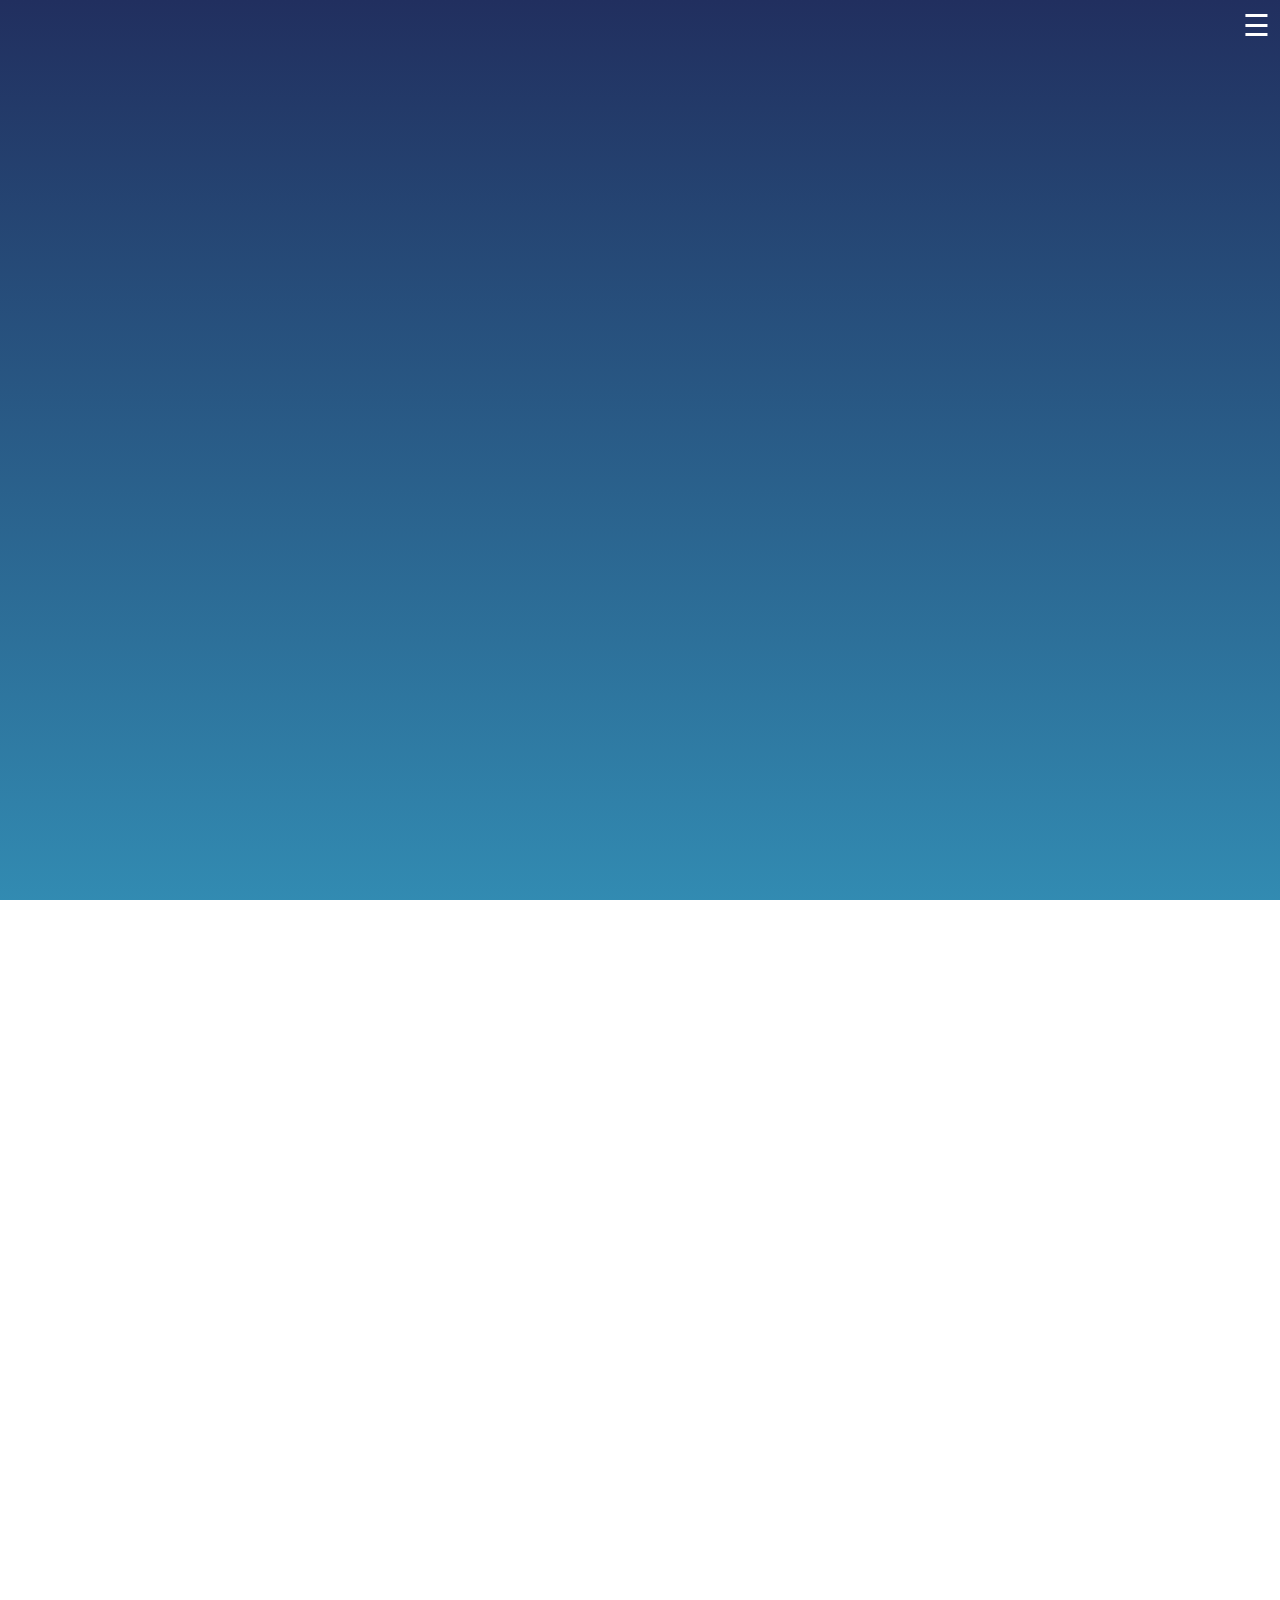
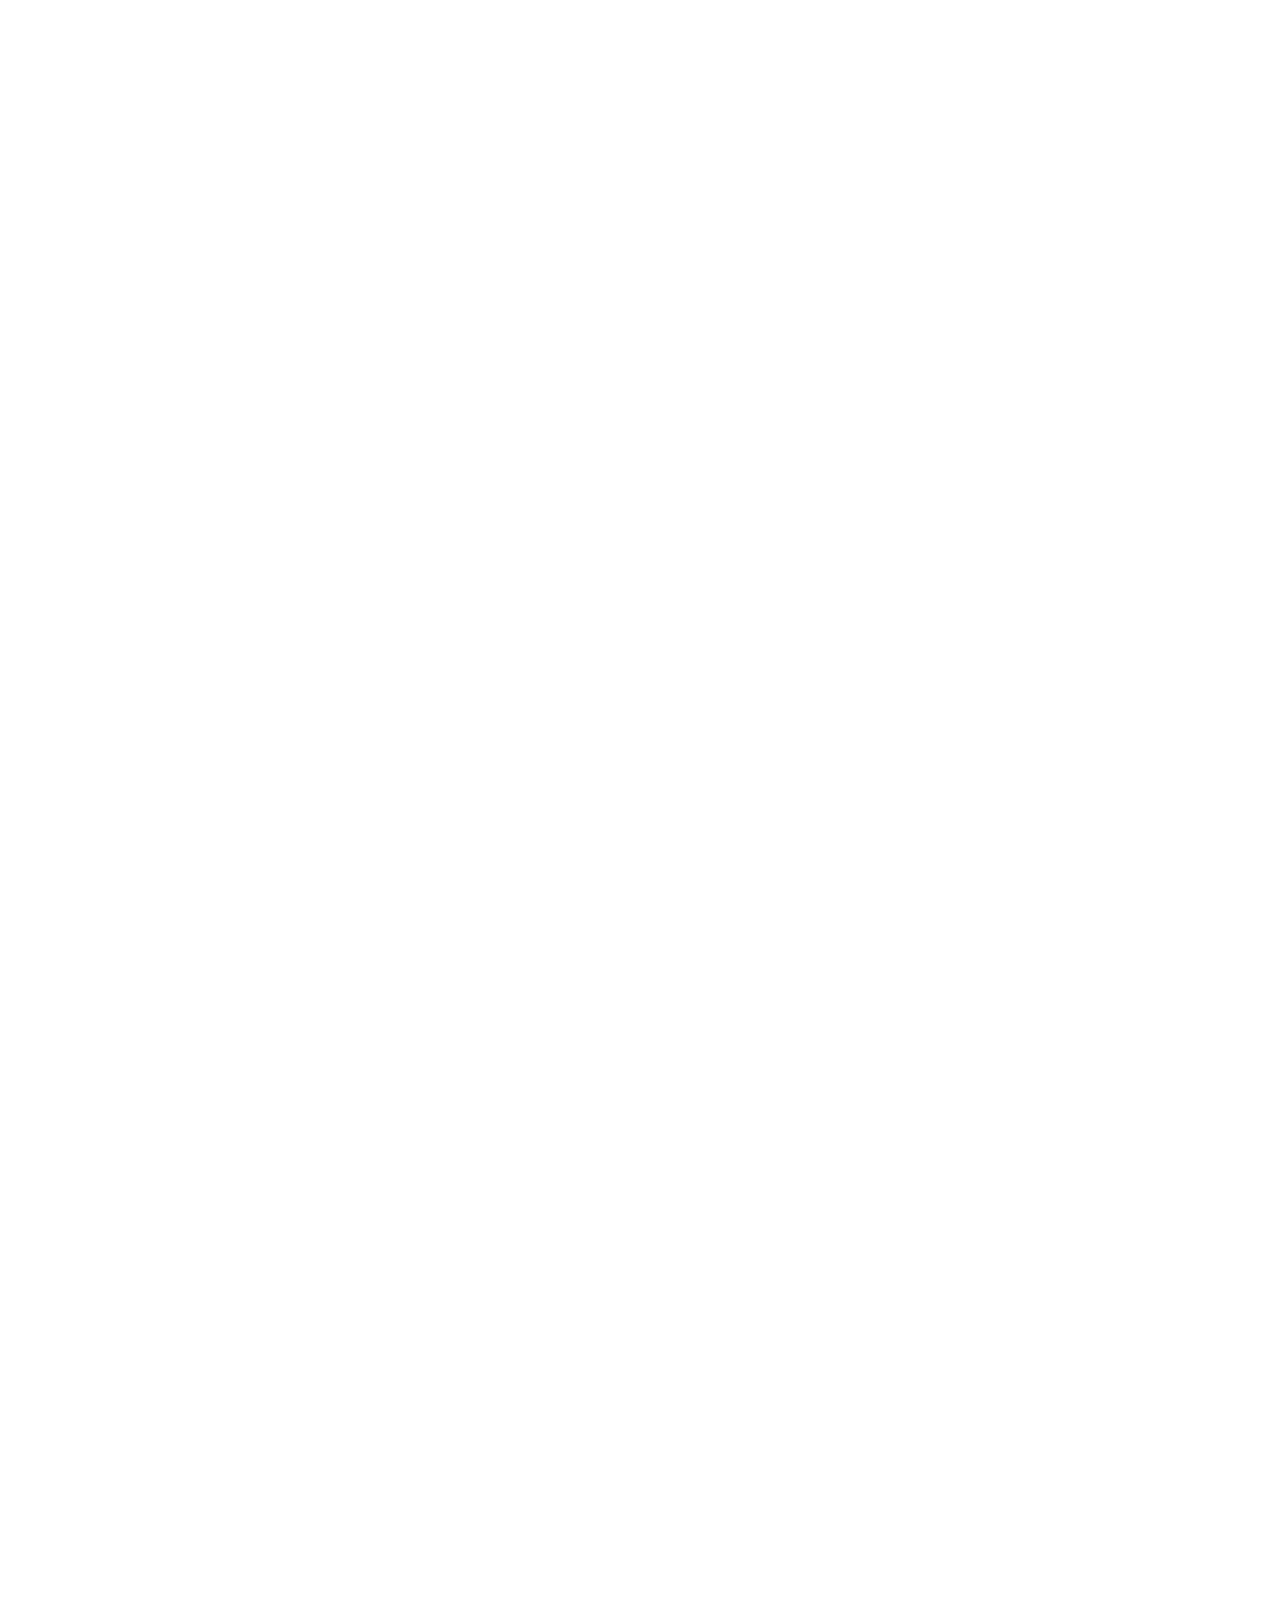
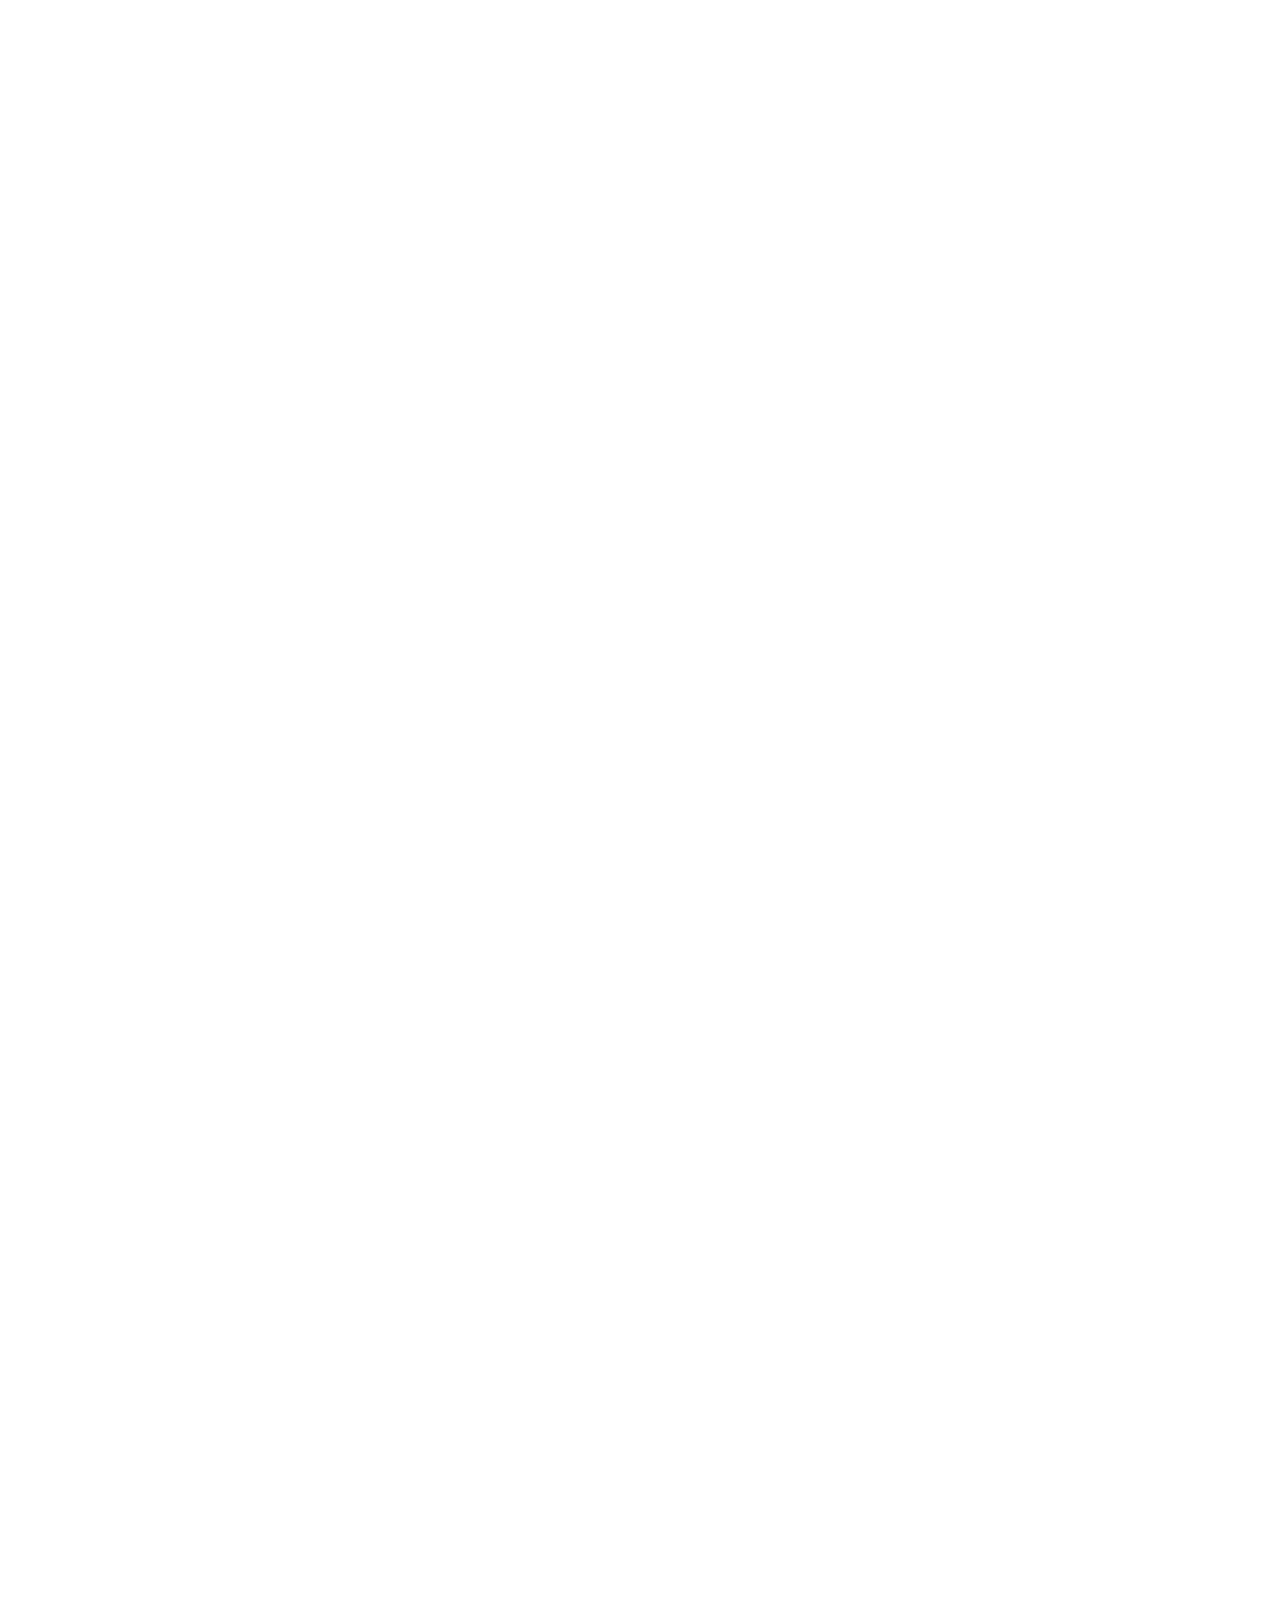
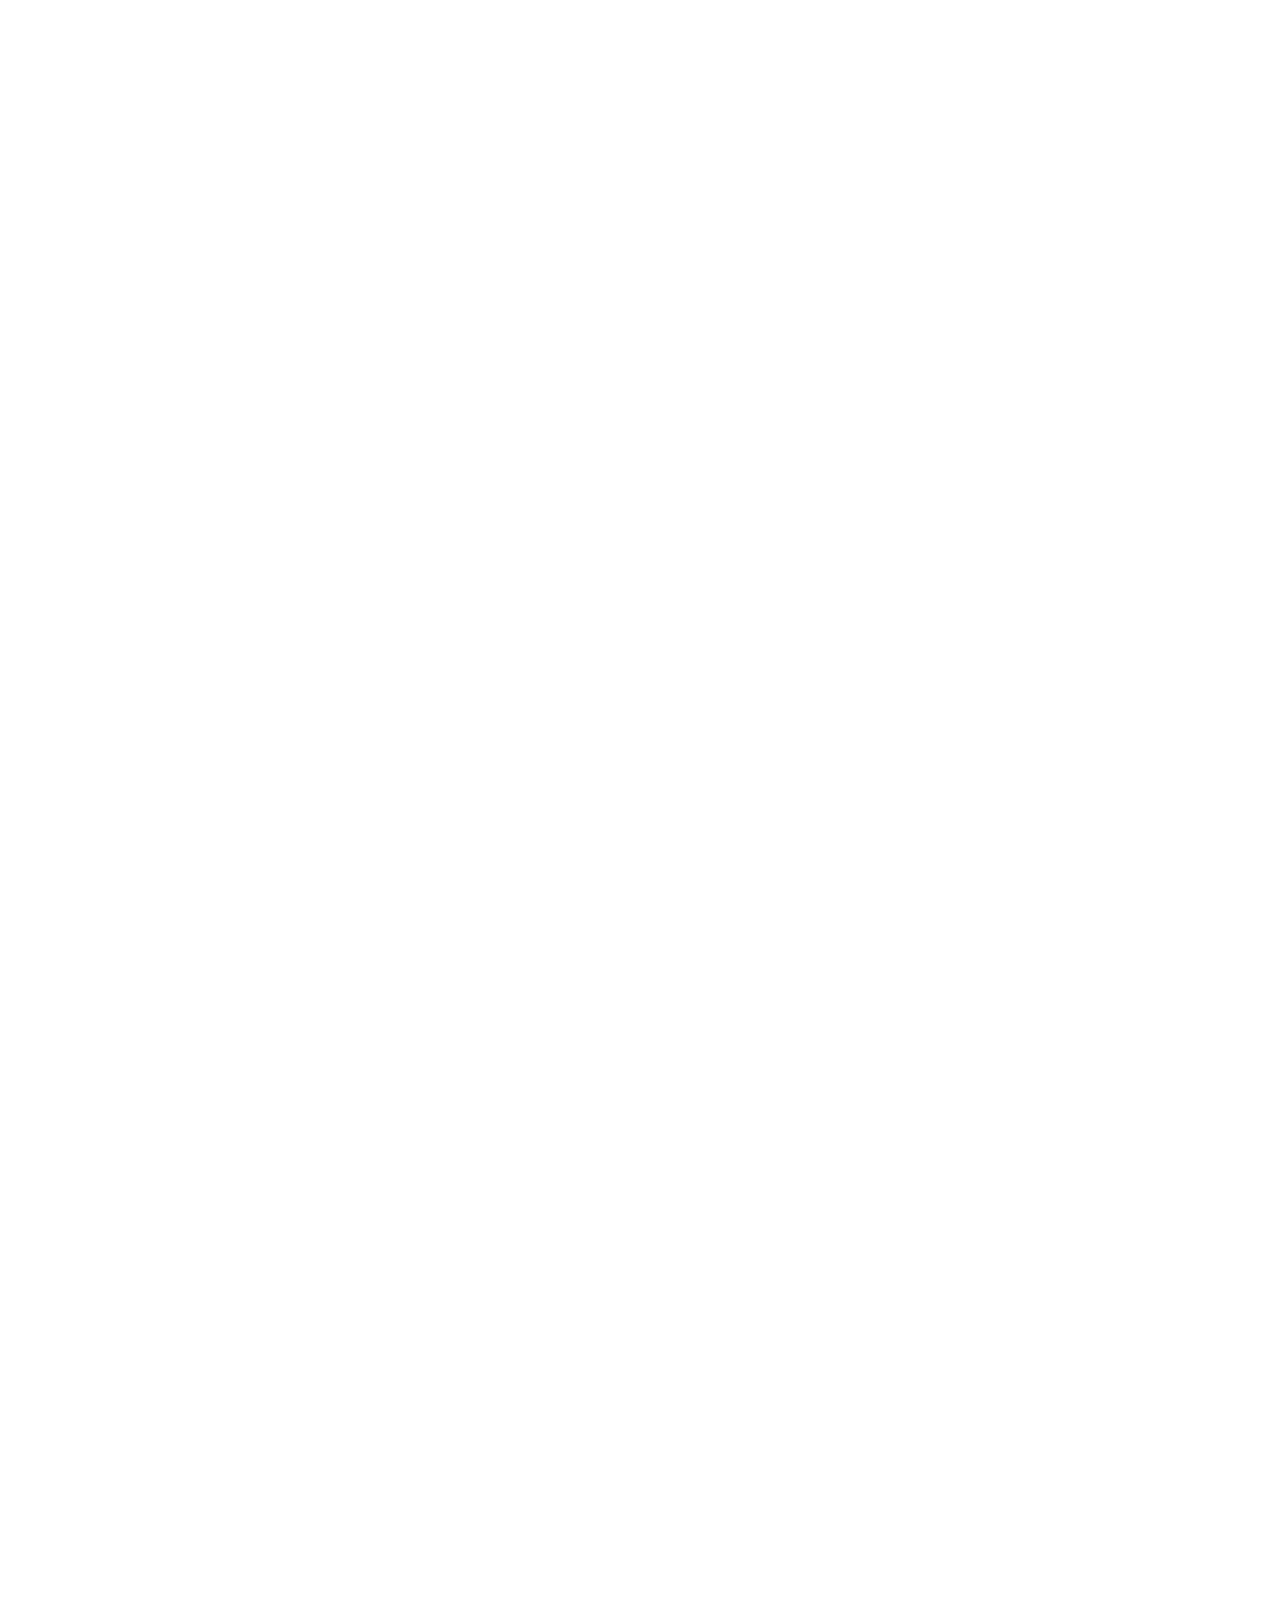
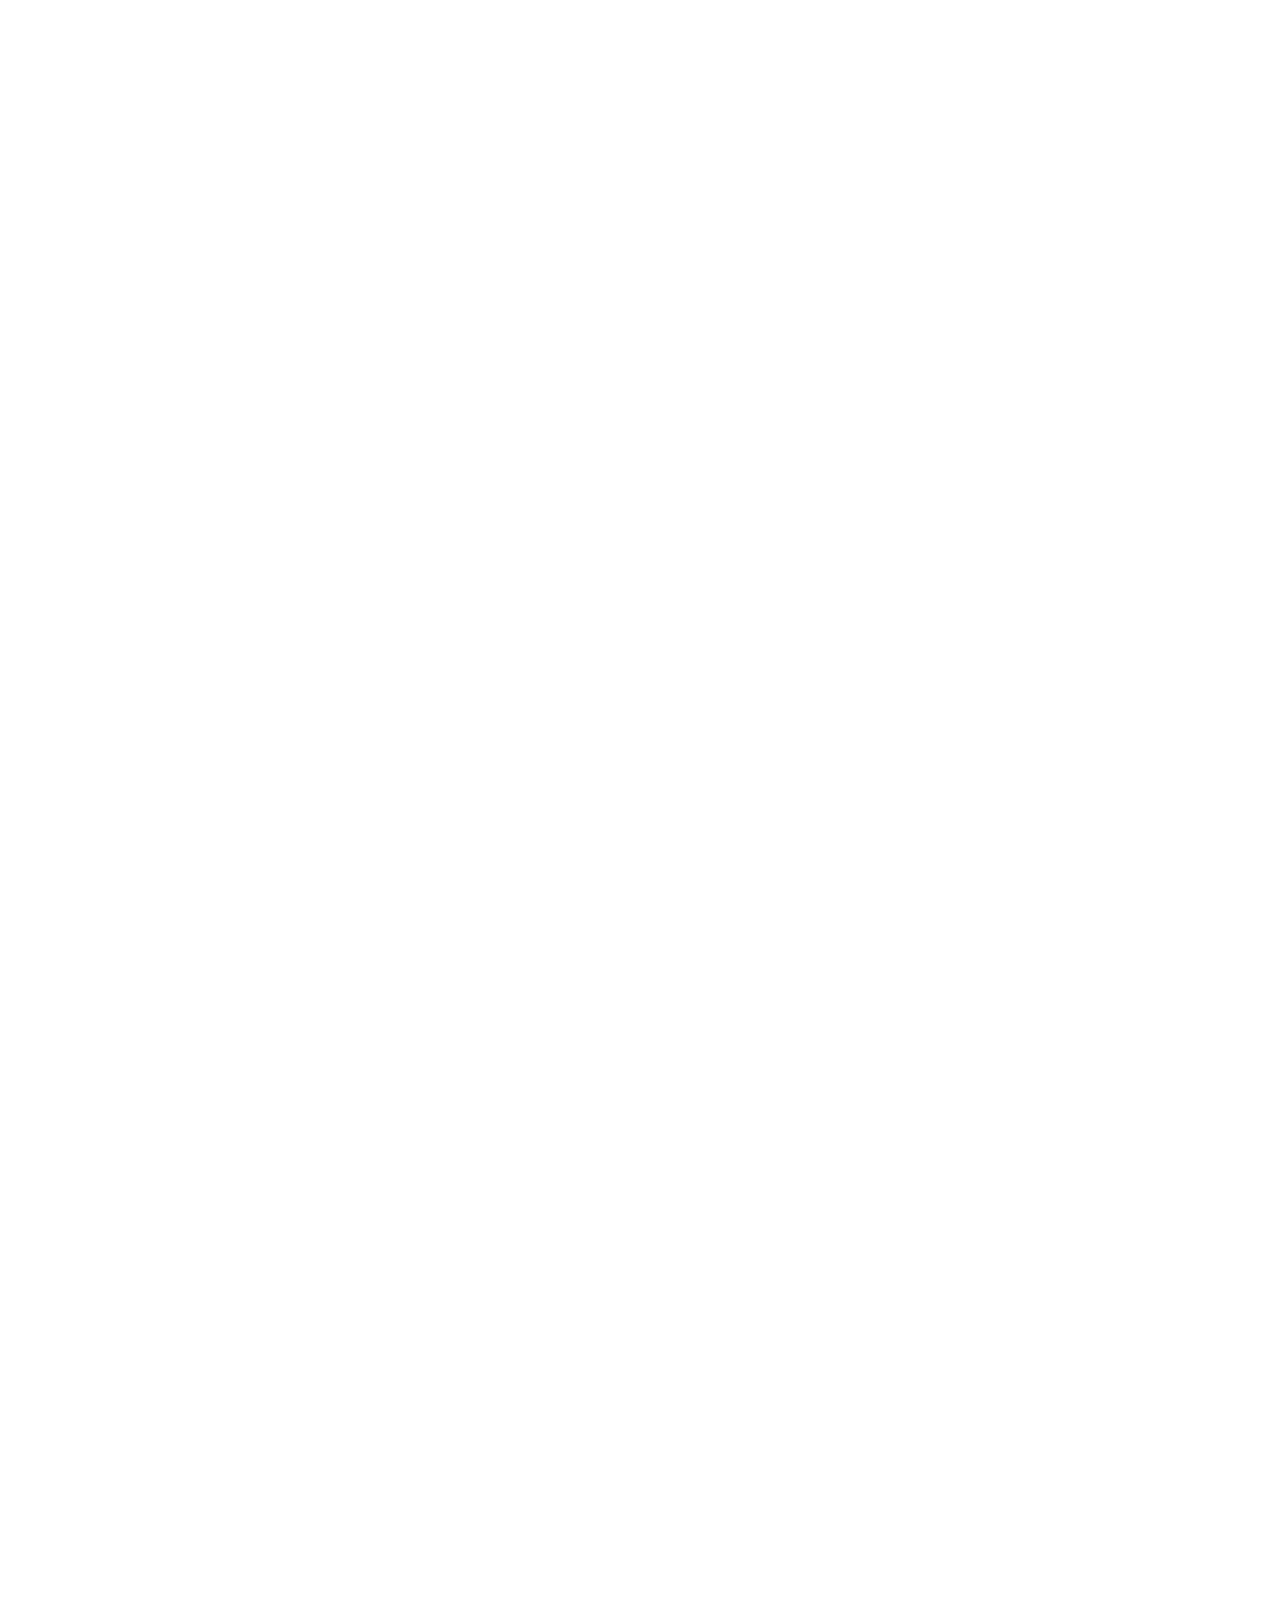
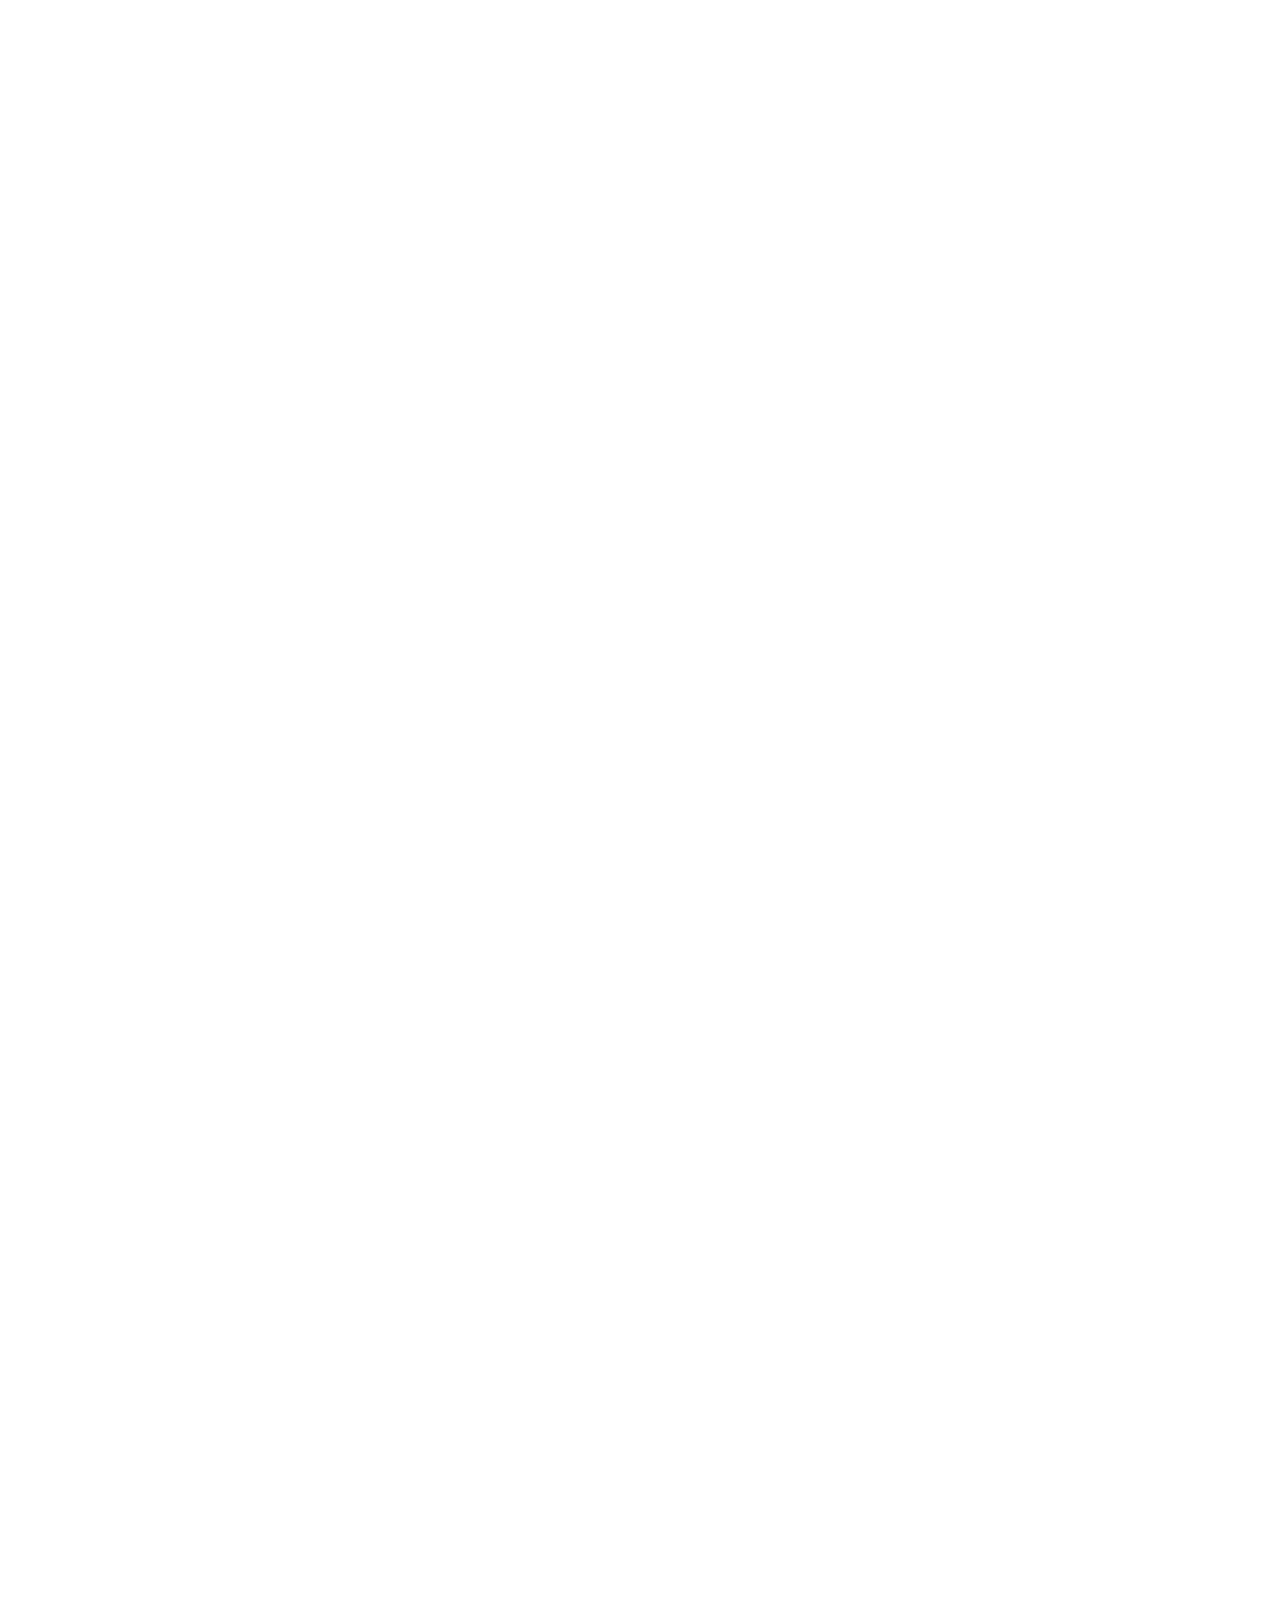
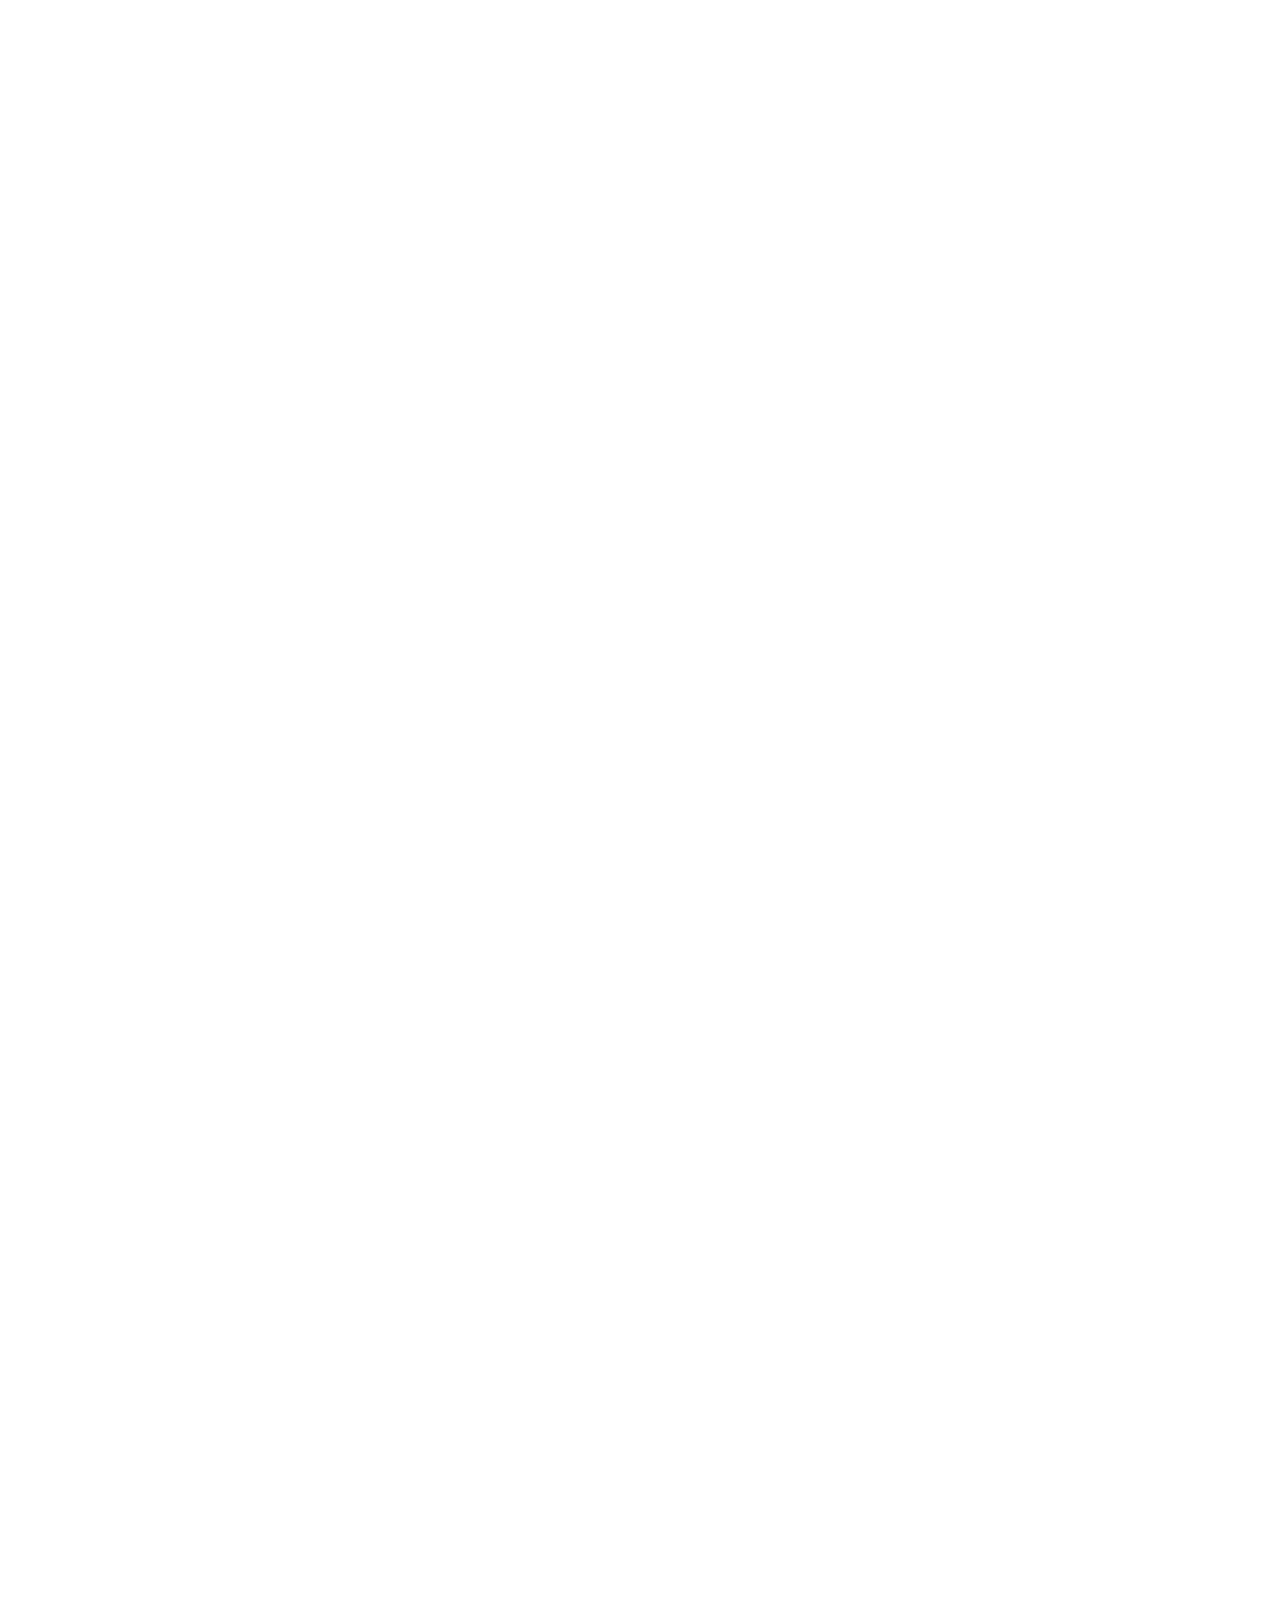
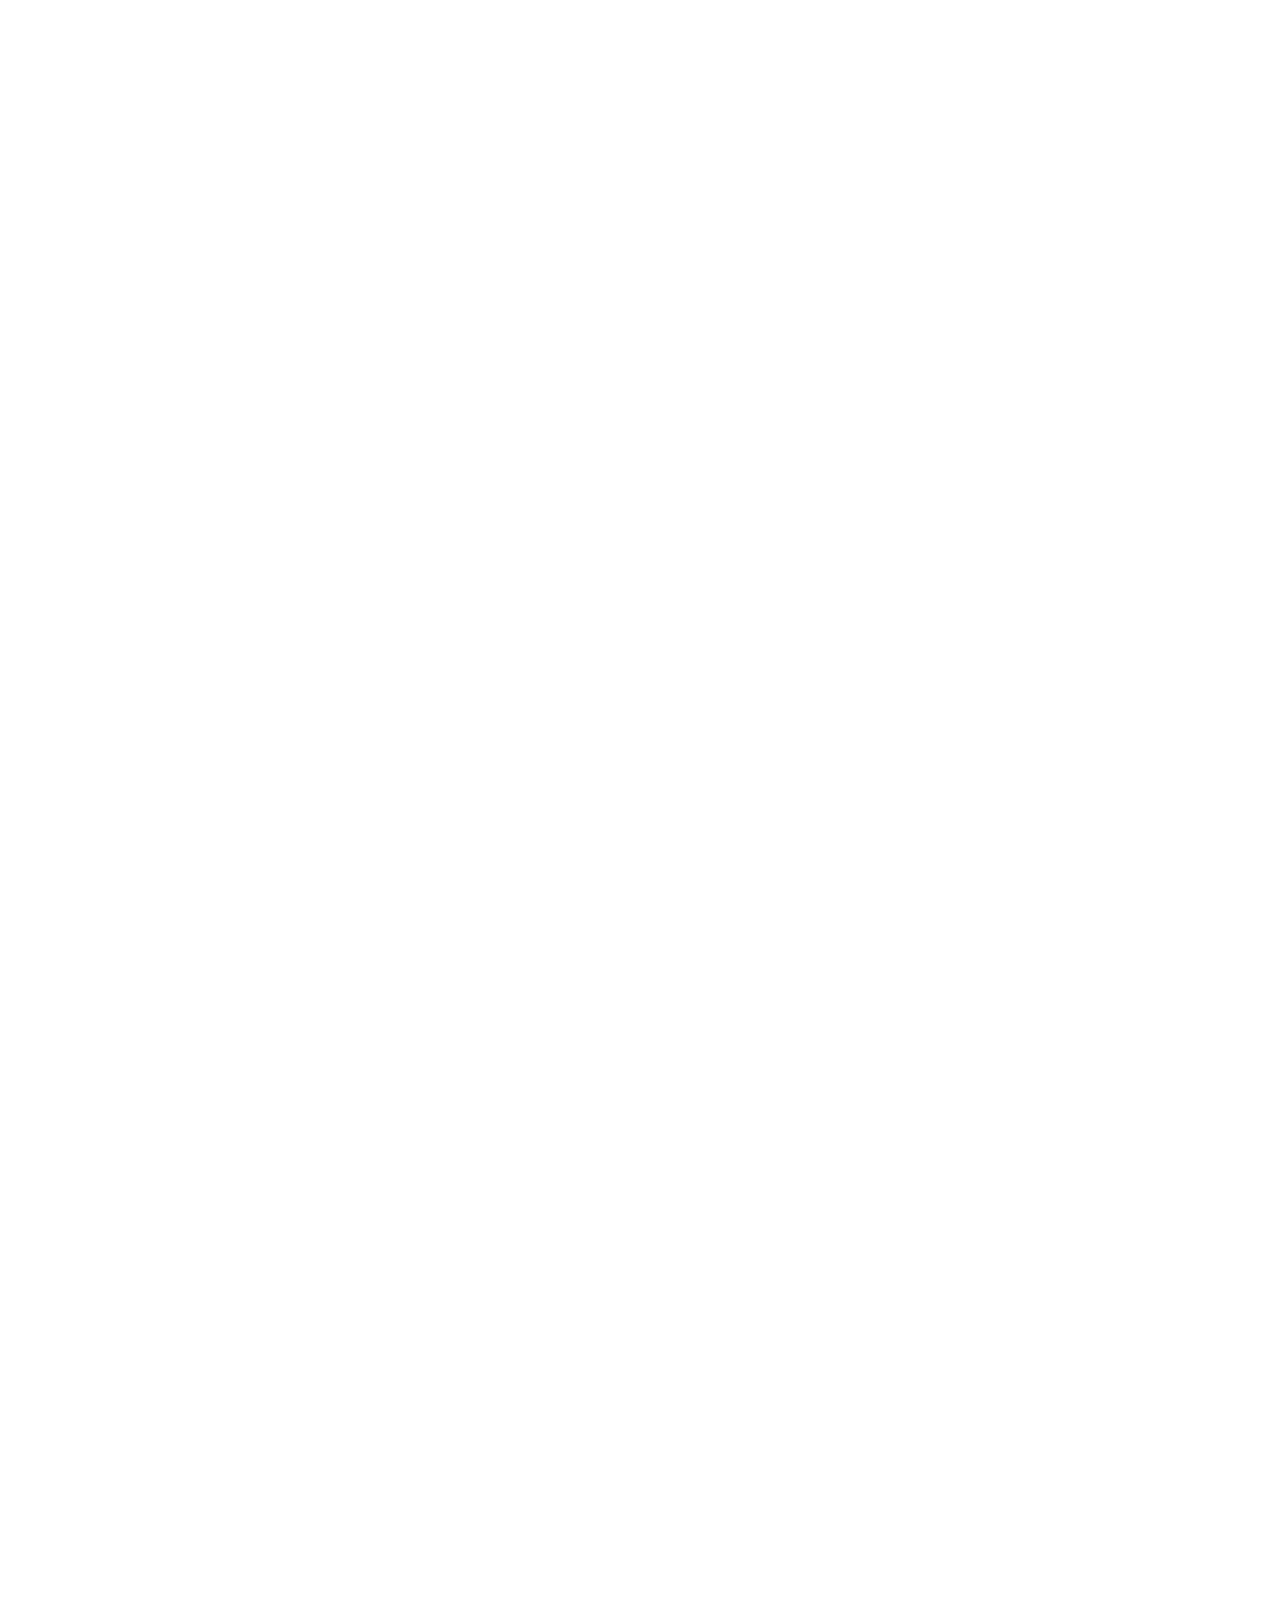
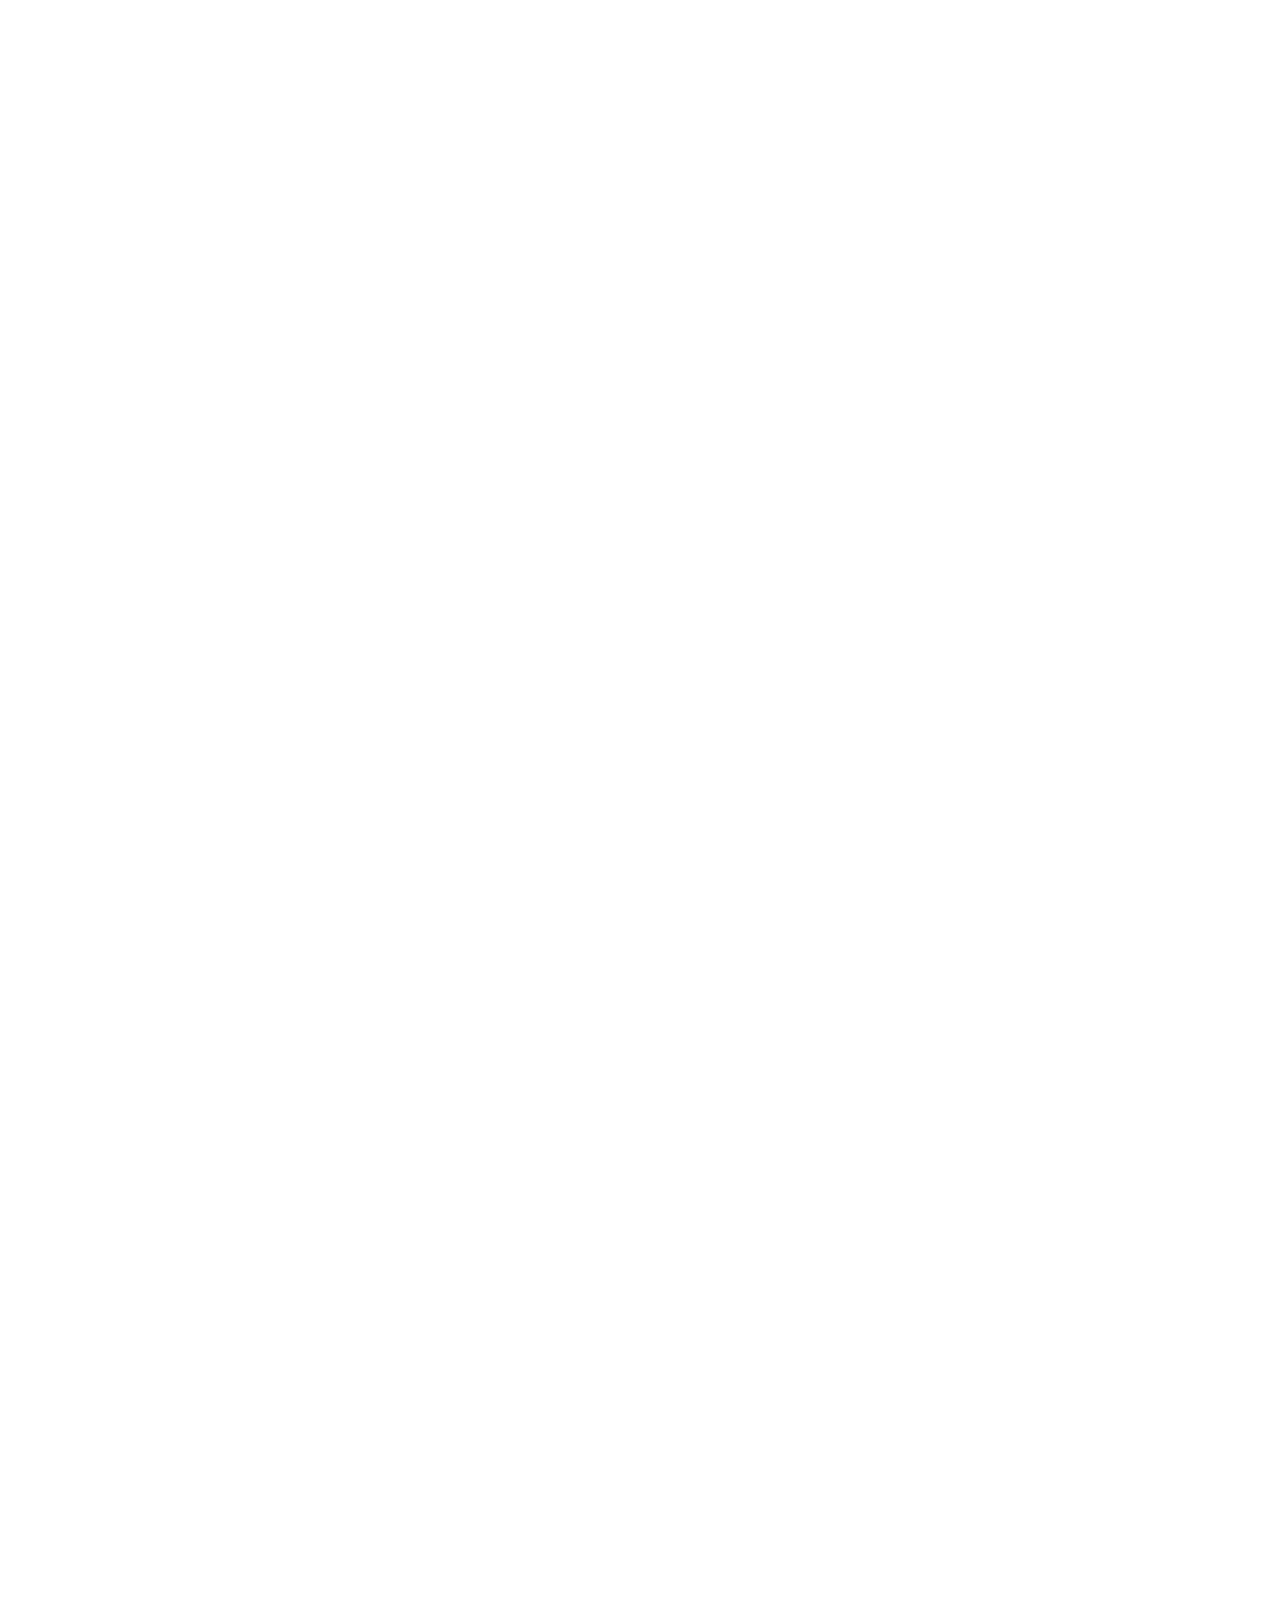
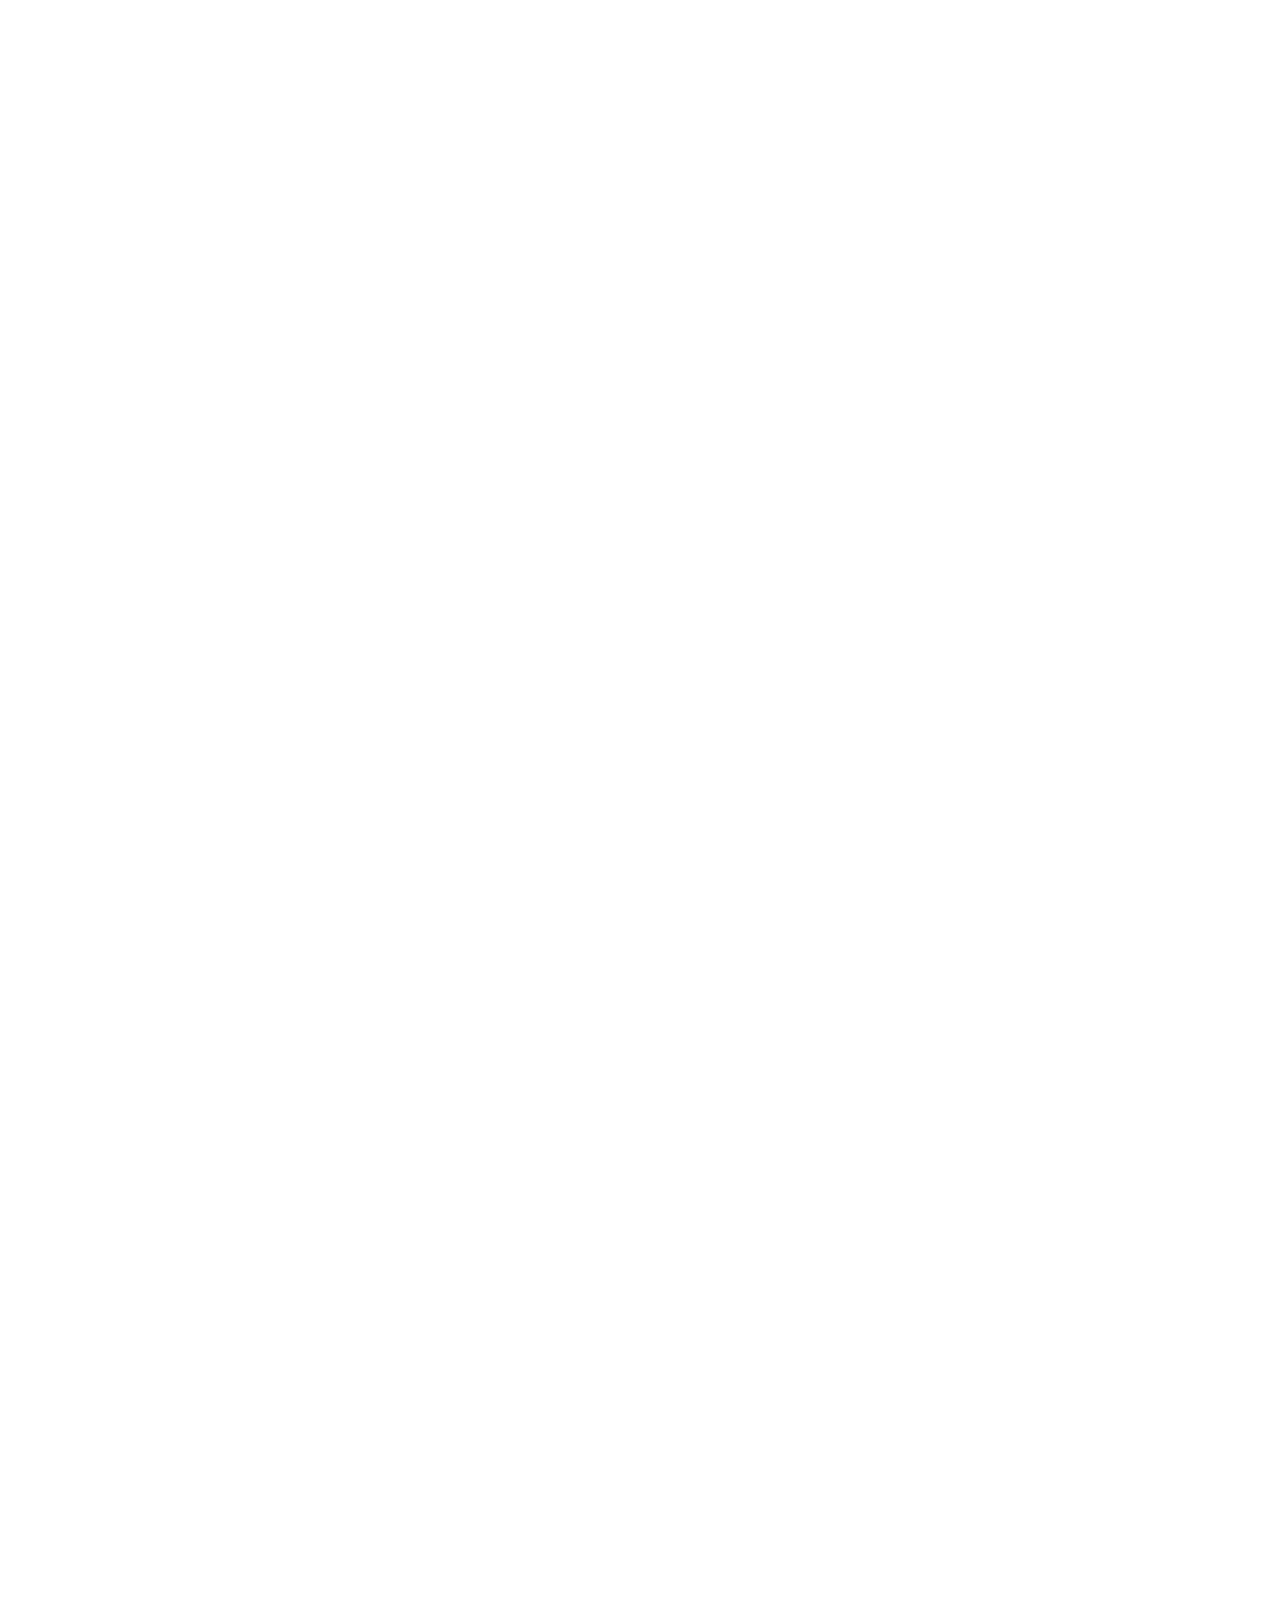
==== index.html @ 9cb08fc9 "MID TESTING" ====
<!DOCTYPE html>
<html class="no-js" lang="en">

<head>
    <link rel="icon" href="\img\land_cropGIMP.png">         <!--favicon-->
    <meta http-equiv="x-ua-compatible" content="ie=edge">
    <meta charset="UTF-8" />
     <title>Aarohan 2018 | The Annual Techno-Management Fest</title>
    <meta content="width=device-width, height=device-height, initial-scale=1" name="viewport">
    
    <!-- This site is optimized with the Yoast SEO plugin v4.6 - https://yoast.com/wordpress/plugins/seo/ -->
    <meta name="description" content="Aarohan 2018 , The Annual Techno-Management Fest" />
    <meta name="fest" content="Aarohan, NIT Durgapur" />

    <meta property="og:locale" content="en_IN" />
    <meta property="og:type" content="website" />
    <meta property="og:title" content="Aarohan 2018" />
    <meta property="og:description" content="The Annual Techno-Management Fest"/>
    <meta property="og:url" content="https://www.arhn.co.in/" />
    <meta property="og:site_name" content="Aarohan 2018" />
    <meta http-equiv="cache-control" content="no-cache" />
    <meta http-equiv="Pragma" content="no-cache" />
    <meta http-equiv="Expires" content="-1" />
    <link href="https://fonts.googleapis.com/icon?family=Material+Icons" rel="stylesheet">
    <style type="text/css">
    img.wp-smiley,
    img.emoji {
        display: inline !important;
        border: none !important;
        box-shadow: none !important;
        height: 1em !important;
        width: 1em !important;
        margin: 0 .07em !important;
        vertical-align: -0.1em !important;
        background: none !important;
        padding: 0 !important;
    }


    .navi{
        z-index: 10;
        right:10px;
        top: 5px;
}
.navlay {
    height: 0%;
    width: 100%;
    position: fixed;
    z-index: 50;
    top: 0;
    left: 0;
    background-color: rgb(0,0,0);
    background-color: rgba(0,0,0, 0.9);
    overflow-y: scroll;
    transition: 0.5s;
}

.navlay-content {
    position: relative;
    top: 10%;
    width: 100%;
    text-align: center;
    margin-top: 30px;
    text-decoration: none;
}

.navlay a {
    padding: 8px;
    text-decoration: none;
    font-size: 36px;
    color: #818181;
    display: block;
    transition: 0.3s;
}

.navlay a:hover, .navlay a:focus {
    color: #f1f1f1;
    text-decoration: none;
}

.navlay .closebtn {
    position: absolute;
    top: 20px;
    right: 45px;
    font-size: 60px;
    text-decoration:none;
}

@media screen and (max-height: 450px) {
  .navlay {overflow-y: auto;}
  .navlay a {font-size: 20px}
  .navlay .closebtn {
    font-size: 40px;
    top: 15px;
    right: 35px;
  }
}




    </style>
    <link rel='stylesheet' id='theme_style-css' href='css/style.css' type='text/css' media='all' />
    <style id='theme_style-inline-css' type='text/css'>
    @import url("https://fonts.googleapis.com/css?family=Oswald:200,300,400,500,600,700|Source+Sans+Pro:200,200i,300,300i,400,400i,600,600i,700,700i");
    @import url("https://fonts.googleapis.com/css?family=Oswald:200,300,400,500,600,700|Source+Sans+Pro:200,200i,300,300i,400,400i,600,600i,700,700i");
    .clearfix,
    #main-footer {
        zoom: 1
    }

    .clearfix:before,
    #main-footer:before,
    .clearfix:after,
    #main-footer:after {
        content: "";
        display: table
    }

    .clearfix:after,
    #main-footer:after {
        clear: both
    }

    .clearfix,
    #main-footer {
        *zoom: 1
    }
    /*! normalize.css v5.0.0 | MIT License | github.com/necolas/normalize.css */

    html {
        font-family: sans-serif;
        line-height: 1.15;
        -ms-text-size-adjust: 100%;
        -webkit-text-size-adjust: 100%
    }

    body {
        margin: 0
    }

    article,
    aside,
    footer,
    header,
    nav,
    section {
        display: block
    }

    h1 {
        font-size: 2em;
        margin: 0.67em 0
    }

    figcaption,
    figure,
    main {
        display: block;
        background-color: #22305e;
    }

    figure {
        margin: 1em 40px
    }

    hr {
        box-sizing: content-box;
        height: 0;
        overflow: visible
    }

    pre {
        font-family: monospace, monospace;
        font-size: 1em
    }

    a {
        background-color: transparent;
        -webkit-text-decoration-skip: objects
    }

    a:active,
    a:hover {
        outline-width: 0
    }

    abbr[title] {
        border-bottom: none;
        text-decoration: underline;
        text-decoration: underline dotted
    }

    b,
    strong {
        font-weight: inherit
    }

    b,
    strong {
        font-weight: bolder
    }

    code,
    kbd,
    samp {
        font-family: monospace, monospace;
        font-size: 1em
    }

    dfn {
        font-style: italic
    }

    mark {
        background-color: #ff0;
        color: #000
    }

    small {
        font-size: 80%
    }

    sub,
    sup {
        font-size: 75%;
        line-height: 0;
        position: relative;
        vertical-align: baseline
    }

    sub {
        bottom: -0.25em
    }

    sup {
        top: -0.5em
    }

    audio,
    video {
        display: inline-block
    }

    audio:not([controls]) {
        display: none;
        height: 0
    }

    img {
        border-style: none
    }

    svg:not(:root) {
        overflow: hidden
    }

    button,
    input,
    optgroup,
    select,
    textarea {
        font-family: sans-serif;
        font-size: 100%;
        line-height: 1.15;
        margin: 0
    }

    button,
    input {
        overflow: visible
    }

    button,
    select {
        text-transform: none
    }

    button,
    html [type="button"],
    [type="reset"],
    [type="submit"] {
        -webkit-appearance: button
    }

    button::-moz-focus-inner,
    [type="button"]::-moz-focus-inner,
    [type="reset"]::-moz-focus-inner,
    [type="submit"]::-moz-focus-inner {
        border-style: none;
        padding: 0
    }

    button:-moz-focusring,
    [type="button"]:-moz-focusring,
    [type="reset"]:-moz-focusring,
    [type="submit"]:-moz-focusring {
        outline: 1px dotted ButtonText
    }

    fieldset {
        border: 1px solid #c0c0c0;
        margin: 0 2px;
        padding: 0.35em 0.625em 0.75em
    }

    legend {
        box-sizing: border-box;
        color: inherit;
        display: table;
        max-width: 100%;
        padding: 0;
        white-space: normal
    }

    progress {
        display: inline-block;
        vertical-align: baseline
    }

    textarea {
        overflow: auto
    }

    [type="checkbox"],
    [type="radio"] {
        box-sizing: border-box;
        padding: 0
    }

    [type="number"]::-webkit-inner-spin-button,
    [type="number"]::-webkit-outer-spin-button {
        height: auto
    }

    [type="search"] {
        -webkit-appearance: textfield;
        outline-offset: -2px
    }

    [type="search"]::-webkit-search-cancel-button,
    [type="search"]::-webkit-search-decoration {
        -webkit-appearance: none
    }

    ::-webkit-file-upload-button {
        -webkit-appearance: button;
        font: inherit
    }

    details,
    menu {
        display: block
    }

    summary {
        display: list-item
    }

    canvas {
        display: inline-block
    }

    template {
        display: none
    }

    [hidden] {
        display: none
    }

    body,
    html {
        font-family: "Source Sans Pro", sans-serif;
        min-width: 100%;
        min-height: 100%;
        height: 100%;
        color: #000;
        font-size: 16px;
        font-size: 1rem;
        background-color: #ffffff;
        line-height: 1
    }

    a,
    a:active,
    a:visited {
        text-decoration: none;
        position: relative
    }

    p {
        margin: 0 0 1rem 0;
        line-height: 1.6;
        letter-spacing: 0
    }

    p:last-of-type {
        margin-bottom: 0
    }

    h1,
    h2,
    h3,
    h4,
    h5,
    h6 {
        margin: 0;
        font-family: "Source Sans Pro", sans-serif;
        font-weight: 200
    }

    h1 {
        font-size: 97px;
        font-size: 6.0625rem
    }

    h3 {
        font-size: 40px;
        font-size: 2.5rem
    }

    section {
        position: relative;
        overflow: hidden;
        width: 100%
    }

    hr {
        display: block;
        height: 1px;
        border: 0;
        border-top: 1px solid #ccc;
        margin: 1em 0;
        padding: 0
    }

    input:focus,
    select:focus,
    textarea:focus,
    button:focus {
        outline: none
    }

    li {
        margin-bottom: 20px;
        line-height: 1.4
    }

    #site {
        background-color: #000000;
        width: 100%;
        overflow-x: hidden;
        /*max-width: 1800px;*/
        margin: 0 auto
    }

    #public-beta-tag {
        opacity: 0;
        position: fixed;
        top: 20vh;
        right: 0;
        background-color: #cde0e4;
        color: #ffffff;
        font-size: 24px;
        font-size: 1.5rem;
        padding: 15px 20px;
        font-family: "Source Sans Pro", sans-serif;
        font-style: italic;
        font-weight: 300;
        border-top-left-radius: 8px;
        border-bottom-left-radius: 8px;
        z-index: 999;
        box-shadow: 0 0 4px 0 #c5c5c5
    }

    @media screen and (max-width: 768px) {
        #public-beta-tag {
            width: 100%;
            top: auto;
            bottom: 0;
            right: auto;
            left: 0;
            border-radius: 0;
            text-align: center
        }
    }

    .freeze {
        overflow: hidden
    }

    .frame {
        width: 100%;
        max-width: 1200px;
        margin: 0 auto
    }

    .dt {
        display: table;
        width: 100%;
        height: 100%
    }

    .dc {
        display: table-cell;
        vertical-align: middle
    }

    .cover-me {
        background-size: cover;
        background-position: center;
        background-repeat: no-repeat
    }

    .dash:after {
        content: "";
        width: 1px;
        background-color: #ffffff;
        height: 48px;
        position: relative;
        margin: 30px auto 25px;
        display: block
    }

    .btn-wrap {
        text-align: center;
        width: 100%
    }

    .btn,
    .simple-page .single-content .btn {
        background-image: -webkit-linear-gradient(left, #CE6538 0%, #F6B883 100%);
        background-image: linear-gradient(to right, #CE6538 0%, #F6B883 100%);
        background-repeat: repeat-x;
        filter: progid:DXImageTransform.Microsoft.gradient(startColorstr='#FFCE6538', endColorstr='#FFF6B883', GradientType=1);
        border-radius: 4px;
        display: inline-block;
        text-align: center;
        position: relative;
        padding: 2px;
        -webkit-transition: all 0.25s ease-in-out;
        transition: all 0.25s ease-in-out
    }

    .btn a,
    .simple-page .single-content .btn a {
        border-radius: 3px;
        background-color: #ffffff;
        display: inline-block;
        position: relative;
        padding: 10px 35px !important;
        -webkit-transition: all 0.25s ease-in-out;
        transition: all 0.25s ease-in-out
    }

    .btn a span,
    .simple-page .single-content .btn a span {
        background-image: -webkit-linear-gradient(left, #CE6538 0%, #F6B883 100%);
        background-image: linear-gradient(to right, #CE6538 0%, #F6B883 100%);
        background-repeat: repeat-x;
        filter: progid:DXImageTransform.Microsoft.gradient(startColorstr='#FFCE6538', endColorstr='#FFF6B883', GradientType=1);
        text-transform: uppercase;
        color: transparent;
        -webkit-background-clip: text;
        background-clip: text;
        font-size: 14px;
        font-size: .875rem;
        font-family: "Oswald", sans-serif;
        font-weight: 400;
        z-index: 2;
        position: relative
    }

    .btn:hover,
    .simple-page .single-content .btn:hover {
        box-shadow: 0 0 3px 1px #c2c2c2
    }

    .btn:hover a,
    .simple-page .single-content .btn:hover a {
        background-color: transparent !important;
        box-shadow: none !important
    }

    .btn:hover a span,
    .simple-page .single-content .btn:hover a span {
        color: #ffffff !important
    }

    .four-o-four {
        width: 100%;
        height: 100vh;
        text-align: center;
        font-family: "Source Sans Pro", sans-serif;
        background-color: #c1dbde;
        color: #ffffff
    }

    .four-o-four h1 {
        font-size: 300px;
        font-size: 18.75rem;
        line-height: 1
    }

    .four-o-four p {
        padding: 0 300px;
        font-size: 30px;
        font-size: 1.875rem;
        line-height: 1.2
    }

    .four-o-four a {
        color: #CE6538
    }

    .four-o-four .frame {
        height: calc(100vh - 100px)
    }

    @media screen and (max-width: 1200px) {
        .four-o-four p {
            padding: 0 100px
        }
    }

    @media screen and (max-width: 600px) {
        .four-o-four p {
            padding: 0 20px;
            font-size: 20px;
            font-size: 1.25rem
        }
        .four-o-four h1 {
            font-size: 180px;
            font-size: 11.25rem
        }
        .four-o-four .frame {
            height: 100vh
        }
    }

    @media screen and (max-width: 375px) {
        .four-o-four h1 {
            font-size: 120px;
            font-size: 7.5rem
        }
    }

    .ie11 .btn,
    .ie11 .simple-page .single-content .btn,
    .simple-page .single-content .ie11 .btn,
    .ie10 .btn,
    .ie10 .simple-page .single-content .btn,
    .simple-page .single-content .ie10 .btn,
    .ie9 .btn,
    .ie9 .simple-page .single-content .btn,
    .simple-page .single-content .ie9 .btn {
        background-image: none
    }

    .ie11 .btn a span,
    .ie11 .simple-page .single-content .btn a span,
    .simple-page .single-content .ie11 .btn a span,
    .ie10 .btn a span,
    .ie10 .simple-page .single-content .btn a span,
    .simple-page .single-content .ie10 .btn a span,
    .ie9 .btn a span,
    .ie9 .simple-page .single-content .btn a span,
    .simple-page .single-content .ie9 .btn a span {
        color: #CE6538;
        background-image: none
    }

    .ie11 .btn:hover,
    .ie10 .btn:hover,
    .ie9 .btn:hover {
        background-color: #CE6538
    }

    .ie11 .btn:hover a span,
    .ie10 .btn:hover a span,
    .ie9 .btn:hover a span {
        color: #ffffff
    }

    .simple-page .single-content a {
        color: #CE6538;
        -webkit-transition: all 0.25s cubic-bezier(0.215, 0.61, 0.355, 1);
        transition: all 0.25s cubic-bezier(0.215, 0.61, 0.355, 1)
    }

    .simple-page .single-content a:hover {
        background-color: #CE6538;
        color: #ffffff;
        display: inline-block;
        padding: 0 5px;
        box-shadow: 3px 3px 0 0 #e39878
    }

    .simple-page .single-content h1,
    .simple-page .single-content h2,
    .simple-page .single-content h3,
    .simple-page .single-content h4,
    .simple-page .single-content h5,
    .simple-page .single-content h6 {
        color: #426F77;
        text-transform: uppercase;
        font-family: "Oswald", sans-serif;
        font-weight: 400;
        margin-bottom: 20px
    }

    .simple-page .single-content h1 {
        font-size: 30px;
        font-size: 1.875rem
    }

    .simple-page .single-content h2 {
        font-size: 20px;
        font-size: 1.25rem
    }

    .simple-page .single-content h3 {
        font-size: 18px;
        font-size: 1.125rem
    }

    .simple-page .single-content h3 {
        font-size: 18px;
        font-size: 1.125rem
    }

    .simple-page .single-content h4 {
        font-size: 16px;
        font-size: 1rem
    }

    .simple-page .single-content h5 {
        font-size: 14px;
        font-size: .875rem
    }

    .simple-page .single-content h6 {
        font-size: 12px;
        font-size: .75rem
    }

    .simple-page .single-content p,
    .simple-page .single-content li {
        font-size: 20px;
        font-size: 1.25rem;
        color: #000000;
        font-weight: 300
    }

    .simple-page .single-content p {
        margin-bottom: 40px
    }

    .simple-page .single-content .wp-caption-text {
        text-align: center;
        margin: 0;
        padding: 0;
        font-size: 16px;
        font-size: 1rem
    }

    .simple-page .single-content .wp-caption {
        width: auto !important;
        max-width: 100% !important
    }

    .simple-page .single-content .wp-caption p {
        margin: 5px
    }

    .simple-page .single-content img {
        width: auto;
        height: auto;
        max-width: 100%
    }

    .gform_wrapper form {
        font-size: 14px;
        font-size: .875rem
    }

    .gform_wrapper form .gform_body .gform_fields .gfield .gfield_label {
        color: #ffffff;
        font-size: 14px;
        font-size: .875rem;
        text-transform: uppercase;
        font-family: "Oswald", sans-serif
    }

    .gform_wrapper form .gform_body .gform_fields .gfield .ginput_container input[type="text"] {
        border: 0;
        height: 50px;
        width: 100%;
        padding-left: 5px !important
    }

    .gform_wrapper form .gform_body .gform_fields .gfield .ginput_container textarea {
        border: 0;
        height: 120px;
        width: 100%;
        padding-left: 5px !important
    }

    .gform_wrapper form .gform_body .gform_fields .gfield .ginput_container input {
        font-size: 14px;
        font-size: .875rem;
        color: #000000
    }

    .gform_wrapper form .gform_body .gform_fields .gfield .ginput_container.ginput_complex span {
        width: 100%;
        margin: 0 0 8px 0
    }

    .gform_wrapper form .gform_body .gform_fields .gfield .ginput_container.ginput_complex span label {
        display: none
    }

    .gform_wrapper form .gform_footer .gform_button {
        background-image: -webkit-linear-gradient(left, #CE6538 0%, #F6B883 100%);
        background-image: linear-gradient(to right, #CE6538 0%, #F6B883 100%);
        background-repeat: repeat-x;
        filter: progid:DXImageTransform.Microsoft.gradient(startColorstr='#FFCE6538', endColorstr='#FFF6B883', GradientType=1);
        border: 0;
        padding: 8px 20px;
        color: #ffffff;
        text-transform: uppercase;
        font-family: "Oswald", sans-serif;
        font-size: 14px;
        font-size: .875rem;
        border-radius: 4px;
        cursor: pointer;
        -webkit-transition: all 0.25s ease-in;
        transition: all 0.25s ease-in
    }

    .gform_wrapper form .gform_footer .gform_button:hover {
        background-image: -webkit-linear-gradient(left, #CE6538 100%, #F6B883 100%);
        background-image: linear-gradient(to right, #CE6538 100%, #F6B883 100%);
        background-repeat: repeat-x;
        filter: progid:DXImageTransform.Microsoft.gradient(startColorstr='#FFCE6538', endColorstr='#FFF6B883', GradientType=1)
    }

    *,
    *:before,
    *:after {
        box-sizing: border-box;
        -webkit-font-smoothing: antialiased;
        outline: none !important
    }

    .clearfix,
    #main-footer {
        zoom: 1
    }

    .clearfix:before,
    #main-footer:before,
    .clearfix:after,
    #main-footer:after {
        content: "";
        display: table
    }

    .clearfix:after,
    #main-footer:after {
        clear: both
    }

    .clearfix,
    #main-footer {
        *zoom: 1
    }

    #main-footer {
        background-color: #464743;
        padding: 20px
    }

    #main-footer .credits {
        float: left;
        color: #191917;
        padding: 20px;
        width: 100%;
        max-width: 50%;
        text-transform: uppercase;
        font-size: 12px;
        font-size: .75rem;
        font-family: "Oswald", sans-serif;
        line-height: 1.5
    }

    #main-footer .credits a {
        color: #191917
    }

    #main-footer .logos {
        float: right;
        width: 100%;
        max-width: 50%;
        text-align: right
    }

    #main-footer .logos a {
        display: inline-block;
        padding: 15px 0
    }

    #main-footer .logos a:first-of-type {
        border-right: 2px solid #000000;
        padding-right: 30px;
        margin-right: 30px
    }

    @media screen and (max-width: 720px) {
        #main-footer {
            padding: 10px
        }
        #main-footer .credits {
            font-size: 10px;
            font-size: .625rem;
            float: none;
            text-align: center;
            max-width: 100%;
            padding: 10px
        }
        #main-footer .logos {
            float: none;
            max-width: 100%;
            padding: 5px;
            text-align: center
        }
    }

    @media screen and (max-width: 414px) {
        #main-footer .logos a:first-of-type {
            padding-right: 20px;
            margin-right: 20px
        }
    }

    @media screen and (max-width: 320px) {
        #main-footer .logos img {
            width: 112px;
            height: auto
        }
    }

    .entry-content img {
        margin: 0 0 1.5em 0
    }

    .alignleft,
    img.alignleft {
        margin-right: 1.5em;
        display: inline;
        float: left
    }

    .alignright,
    img.alignright {
        margin-left: 1.5em;
        display: inline;
        float: right
    }

    .aligncenter,
    img.aligncenter {
        margin-right: auto;
        margin-left: auto;
        display: block;
        clear: both
    }

    .wp-caption {
        margin-bottom: 1.5em;
        text-align: center;
        padding-top: 5px
    }

    .wp-caption img {
        border: 0 none;
        padding: 0;
        margin: 0
    }

    .wp-caption p.wp-caption-text {
        line-height: 1.5;
        font-size: 10px;
        margin: 0
    }

    .wp-smiley {
        margin: 0 !important;
        max-height: 1em
    }

    blockquote.left {
        margin-right: 20px;
        text-align: right;
        margin-left: 0;
        width: 33%;
        float: left
    }

    blockquote.right {
        margin-left: 20px;
        text-align: left;
        margin-right: 0;
        width: 33%;
        float: right
    }
    /*# sourceMappingURL=style.css.map */

    @import url("https://fonts.googleapis.com/css?family=Oswald:200,300,400,500,600,700|Source+Sans+Pro:200,200i,300,300i,400,400i,600,600i,700,700i");
    .clearfix {
        zoom: 1
    }

    .clearfix:before,
    .clearfix:after {
        content: "";
        display: table
    }

    .clearfix:after {
        clear: both
    }

    .clearfix {
        *zoom: 1
    }

    .section-home-banner {
        background-color: #22305f;

        background: rgb(33,47,95);
background: -moz-linear-gradient(top, rgba(33,47,95,1) 0%, rgba(61,200,233,1) 100%);
background: -webkit-linear-gradient(top, rgba(33,47,95,1) 0%,rgba(61,200,233,1) 100%);
background: linear-gradient(to bottom, rgba(33,47,95,1) 0%,rgba(61,200,233,1) 100%);
filter: progid:DXImageTransform.Microsoft.gradient( startColorstr='#212f5f', endColorstr='#3dc8e9',GradientType=0 );


    }

    .section-home-banner #banner-top {
        height: 100vh
    }

    .section-home-banner #banner-bottom {
        height: 1630px;
        position: relative;
        width: 100%;
        /*max-width: 1800px;*/
        overflow: hidden;
        margin: 0 auto;
        opacity: 1
    }

    @media screen and (max-width: 1800px) and (max-height: 1024px) {
        .section-home-banner #banner-bottom {
            height: 1900px
        }
    }

    @media screen and (max-width: 1800px) and (max-height: 960px) {
        .section-home-banner #banner-bottom {
            height: 1900px
        }
    }

    @media screen and (max-width: 1800px) and (max-height: 900px) {
        .section-home-banner #banner-bottom {
            height: 1900px
        }
    }

    @media screen and (max-width: 1440px) {
        .section-home-banner #banner-bottom {
            height: 1600px
        }
    }

    @media screen and (max-width: 1440px) and (max-height: 900px) {
        .section-home-banner #banner-bottom {
            height: 1800px
        }
    }

    @media screen and (max-width: 1366px) and (max-height: 768px) {
        .section-home-banner #banner-bottom {
            height: 1600px
        }
    }

    @media screen and (max-width: 1280px) {
        .section-home-banner #banner-bottom {
            height: 1500px
        }
    }

    @media screen and (max-width: 1280px) and (max-height: 800px) {
        .section-home-banner #banner-bottom {
            height: 1600px
        }
    }

    @media screen and (max-width: 1280px) and (max-height: 700px) {
        .section-home-banner #banner-bottom {
            height: 1440px
        }
    }

    @media screen and (max-width: 1280px) and (max-height: 600px) {
        .section-home-banner #banner-bottom {
            height: 1200px
        }
    }

    @media screen and (max-width: 1024px) {
        .section-home-banner #banner-bottom {
            height: 1200px
        }
    }

    @media screen and (max-width: 768px) and (max-height: 1024px) {
        .section-home-banner #banner-bottom {
            height: 180vh
        }
    }

    .section-home-banner #banner-bottom .banner-text {
        bottom: 700px;
        left: 50%;
        width: 872px;
        margin-left: -400px;
        text-align: center;
        z-index: 55
    }

    @media screen and (max-width: 1800px) and (max-height: 960px) {
        .section-home-banner #banner-bottom .banner-text {
            bottom: 590px
        }
    }

    @media screen and (max-width: 1440px) {
        .section-home-banner #banner-bottom .banner-text {
            bottom: 550px
        }
    }

    @media screen and (max-width: 1440px) and (max-height: 900px) {
        .section-home-banner #banner-bottom .banner-text {
            bottom: 520px
        }
    }

    @media screen and (max-width: 1366px) and (max-height: 768px) {
        .section-home-banner #banner-bottom .banner-text {
            bottom: 460px
        }
    }

    @media screen and (max-width: 1280px) {
        .section-home-banner #banner-bottom .banner-text {
            bottom: 540px
        }
    }

    @media screen and (max-width: 1280px) and (max-height: 800px) {
        .section-home-banner #banner-bottom .banner-text {
            bottom: 530px
        }
    }

    @media screen and (max-width: 1280px) and (max-height: 700px) {
        .section-home-banner #banner-bottom .banner-text {
            bottom: 460px
        }
    }

    @media screen and (max-width: 1280px) and (max-height: 600px) {
        .section-home-banner #banner-bottom .banner-text {
            bottom: 450px
        }
    }

    @media screen and (max-width: 1024px) {
        .section-home-banner #banner-bottom .banner-text {
            bottom: 410px
        }
    }

    @media screen and (max-width: 768px) and (max-height: 1024px) {
        .section-home-banner #banner-bottom .banner-text {
            width: 710px;
            margin-left: -350px;
            bottom: 500px
        }
    }

    @media screen and (max-width: 414px) and (max-height: 736px) {
        .section-home-banner #banner-bottom .banner-text {
            width: 500px;
            margin-left: -250px;
            bottom: 250px
        }
    }

    @media screen and (max-width: 375px) {
        .section-home-banner #banner-bottom .banner-text {
            width: 100%;
            margin-left: 0;
            left: 0;
            bottom: 290px
        }
    }

    @media screen and (max-width: 320px) {
        .section-home-banner #banner-bottom .banner-text {
            bottom: 120px
        }
    }

    .section-home-banner #banner-bottom .banner-text .title {
        font-family: "Source Sans Pro", sans-serif;
        font-size: 128px;
        font-size: 8rem;
        color: #426F77;
        font-weight: 200;
        position: relative;
        text-align: center;
        z-index: 11;
        top: -310px
    }

    @media screen and (max-width: 1440px) and (max-height: 900px) {
        .section-home-banner #banner-bottom .banner-text .title {
            font-size: 108px;
            font-size: 6.75rem;
            top: -260px
        }
    }

    @media screen and (max-width: 1280px) {
        .section-home-banner #banner-bottom .banner-text .title {
            font-size: 108px;
            font-size: 6.75rem;
            top: -260px
        }
    }

    @media screen and (max-width: 1280px) and (max-height: 800px) {
        .section-home-banner #banner-bottom .banner-text .title {
            font-size: 88px;
            font-size: 5.5rem;
            top: -210px
        }
    }

    @media screen and (max-width: 1024px) {
        .section-home-banner #banner-bottom .banner-text .title {
            font-size: 88px;
            font-size: 5.5rem;
            top: -210px
        }
    }

    @media screen and (max-width: 768px) {
        .section-home-banner #banner-bottom .banner-text .title {
            font-size: 70px;
            font-size: 4.375rem;
            top: -160px
        }
    }

    @media screen and (max-width: 768px) and (max-height: 1024px) {
        .section-home-banner #banner-bottom .banner-text .title {
            font-size: 70px;
            font-size: 4.375rem;
            top: -160px
        }
    }

    @media screen and (max-width: 414px) and (max-height: 736px) {
        .section-home-banner #banner-bottom .banner-text .title {
            font-size: 52px;
            font-size: 3.25rem;
            top: -130px
        }
    }

    @media screen and (max-width: 375px) {
        .section-home-banner #banner-bottom .banner-text .title {
            font-size: 45px;
            font-size: 2.8125rem;
            top: -115px
        }
    }

    .section-home-banner #banner-bottom .banner-text .description {
        font-family: "Source Sans Pro", sans-serif;
        font-size: 40px;
        font-size: 2.5rem;
        color: #ffffff;
        font-weight: 200;
        position: absolute;
        width: 100%;
        text-align: center;
        top: -200px;
        padding: 0;
        position: relative;
        padding: 0 70px
    }

    @media screen and (max-width: 1440px) and (max-height: 900px) {
        .section-home-banner #banner-bottom .banner-text .description {
            top: -170px
        }
    }

    @media screen and (max-width: 1280px) {
        .section-home-banner #banner-bottom .banner-text .description {
            top: -170px
        }
    }

    @media screen and (max-width: 1280px) and (max-height: 800px) {
        .section-home-banner #banner-bottom .banner-text .description {
            font-size: 30px;
            font-size: 1.875rem;
            top: -140px
        }
    }

    @media screen and (max-width: 1024px) {
        .section-home-banner #banner-bottom .banner-text .description {
            font-size: 30px;
            font-size: 1.875rem;
            top: -140px
        }
    }

    @media screen and (max-width: 768px) and (max-height: 1024px) {
        .section-home-banner #banner-bottom .banner-text .description {
            font-size: 25px;
            font-size: 1.5625rem;
            top: -114px
        }
    }

    @media screen and (max-width: 414px) and (max-height: 736px) {
        .section-home-banner #banner-bottom .banner-text .description {
            font-size: 22px;
            font-size: 1.375rem;
            top: -64px
        }
    }

    .section-home-banner #banner-bottom .banner-text #pnu-logo {
        position: relative;
        z-index: 10;
        width: 730px;
        height: auto;
        display: inline-block
    }

    @media screen and (max-width: 1440px) and (max-height: 900px) {
        .section-home-banner #banner-bottom .banner-text #pnu-logo {
            width: 600px
        }
    }

    @media screen and (max-width: 1280px) {
        .section-home-banner #banner-bottom .banner-text #pnu-logo {
            width: 600px
        }
    }

    @media screen and (max-width: 1280px) and (max-height: 800px) {
        .section-home-banner #banner-bottom .banner-text #pnu-logo {
            width: 480px
        }
    }

    @media screen and (max-width: 1024px) {
        .section-home-banner #banner-bottom .banner-text #pnu-logo {
            width: 480px
        }
    }

    @media screen and (max-width: 768px) {
        .section-home-banner #banner-bottom .banner-text #pnu-logo {
            width: 360px
        }
    }

    @media screen and (max-width: 414px) and (max-height: 736px) {
        .section-home-banner #banner-bottom .banner-text #pnu-logo {
            width: 310px
        }
    }

    @media screen and (max-width: 260px) {
        .section-home-banner #banner-bottom .banner-text #pnu-logo {
            bottom: 120px
        }
    }

    .section-home-banner #banner-bottom .banner-text .banner-nav {
        margin: 0;
        padding: 0;
        list-style-type: none;
        position: relative;
        top: -140px;
        text-align: center
    }

    @media screen and (max-width: 1280px) and (max-height: 800px) {
        .section-home-banner #banner-bottom .banner-text .banner-nav {
            top: -100px
        }
    }

    @media screen and (max-width: 1024px) {
        .section-home-banner #banner-bottom .banner-text .banner-nav {
            top: -100px
        }
    }

    @media screen and (max-width: 768px) and (max-width: 1024px) {
        .section-home-banner #banner-bottom .banner-text .banner-nav {
            top: -80px
        }
    }

    @media screen and (max-width: 414px) and (max-height: 736px) {
        .section-home-banner #banner-bottom .banner-text .banner-nav {
            display: none
        }
    }

    .section-home-banner #banner-bottom .banner-text .banner-nav li {
        display: inline-block;
        margin: 0 15px;
        padding: 0;
        cursor: pointer
    }

    @media screen and (max-width: 768px) {
        .section-home-banner #banner-bottom .banner-text .banner-nav li {
            margin: 0 5px
        }
    }

    .section-home-banner #banner-bottom .banner-text .banner-nav li a {
        text-transform: uppercase;
        display: inline-block;
        background-image: -webkit-linear-gradient(left, #CE6538 0%, #F6B883 100%);
        background-image: linear-gradient(to right, #CE6538 0%, #F6B883 100%);
        background-repeat: repeat-x;
        filter: progid:DXImageTransform.Microsoft.gradient(startColorstr='#FFCE6538', endColorstr='#FFF6B883', GradientType=1);
        padding: 2px;
        border-radius: 3px
    }

    .section-home-banner #banner-bottom .banner-text .banner-nav li a span {
        font-size: 14px;
        font-size: .875rem;
        display: block;
        background-color: #B3D2D7;
        width: 100%;
        height: 100%;
        color: #ffffff;
        padding: 10px 25px;
        font-family: "Oswald", sans-serif;
        font-weight: 400;
        -webkit-transition: all 0.25s ease-in;
        transition: all 0.25s ease-in
    }

    .section-home-banner #banner-bottom .banner-text .banner-nav li:hover a span {
        background-color: transparent
    }

    .section-home-banner #banner-bottom .scale {
        width: 100%;
        height: 100%
    }

    .section-home-banner #banner-bottom .clouds {
        position: absolute;
        top: 0;
        left: 0;
        width: 100%;
        height: 100%
    }

    .section-home-banner #banner-bottom .scene {
        position: absolute
    }

    .section-home-banner #banner-bottom .scene#satellite {
        top: 30vh;
        left: 40vw;
        width: 20vw;
        height: auto;
        /*margin: -71.5px 0 0 -52.5px*/
    }

    .section-home-banner #banner-bottom .scene.cloud {
        z-index: 1;
        left: 50%;
        margin-left: 0;
        width: 100px;
        height: auto;
        bottom: 0
    }

    .section-home-banner #banner-bottom .scene#city {
        z-index: 5;
        width: 100vw;
        height: auto;
        /*left: 50%;*/
        bottom: 340px;
        /*margin-left: -200px*/
        left:-20px;
    }

    @media screen and (max-width: 1440px) {
        .section-home-banner #banner-bottom .scene#city {
            width: 100vw;
            /*margin-left: -160px;*/
            bottom: 240px;
            left:-20px;
        }
    }

    @media screen and (max-width: 1280px) {
        .section-home-banner #banner-bottom .scene#city {
            width: 100vw;
            /*margin-left: -144px;*/
            bottom: 240px;
            left:-20px;
        }
    }

    @media screen and (max-width: 1024px) {
        .section-home-banner #banner-bottom .scene#city {
            width: 100vw;
            /*margin-left: -114px;*/
            bottom: 240px;
            left:-20px;
        }
    }

    @media screen and (max-width: 768px) and (max-height: 1024px) {
        .section-home-banner #banner-bottom .scene#city {
            width: 100vw;
            /*margin-left: -120px;*/
            bottom: 0px;
            left:-20px;
        }
    }

    @media screen and (max-width: 414px) and (max-height: 736px) {
        .section-home-banner #banner-bottom .scene#city {
            width: 100vw;
            /*margin-left: -50px;*/
            bottom: 80px;
            left: -20px;
        }
    }

    .section-home-banner #banner-bottom .scene#mountain-left {
        z-index: 15;
        width: 1800px;
        height: auto;
        bottom: 0;
        left: 50%;
        margin-left: -900px
    }

    @media screen and (max-width: 1440px) {
        .section-home-banner #banner-bottom .scene#mountain-left {
            width: 1440px;
            margin-left: -720px;
            bottom: 0;
        }
    }

    @media screen and (max-width: 1280px) {
        .section-home-banner #banner-bottom .scene#mountain-left {
            width: 1440px;
            margin-left: -648px;
            bottom: 0;
        }
    }

    @media screen and (max-width: 1024px) {
        .section-home-banner #banner-bottom .scene#mountain-left {
            width: 1026px;
            margin-left: -513px;
            bottom: 0
        }
    }

    @media screen and (max-width: 768px) and (max-height: 1024px) {
        .section-home-banner #banner-bottom .scene#mountain-left {
            width: 1080px;
            margin-left: -540px;
            bottom: 0
        }
    }

    @media screen and (max-width: 414px) and (max-height: 736px) {
        .section-home-banner #banner-bottom .scene#mountain-left {
            width: 450px;
            margin-left: -225px;
            bottom: 0
        }
    }

    .section-home-banner #banner-bottom .scene#mountain-right {
        z-index: 20;
        width: 1800px;
        height: auto;
        bottom: 0;
        left: 50%;
        margin-left: -900px
    }

    @media screen and (max-width: 1440px) {
        .section-home-banner #banner-bottom .scene#mountain-right {
            width: 1440px;
            margin-left: -720px;
            bottom: 0
        }
    }

    @media screen and (max-width: 1280px) {
        .section-home-banner #banner-bottom .scene#mountain-right {
            width: 1296px;
            margin-left: -648px;
            bottom: 0
        }
    }

    @media screen and (max-width: 1024px) {
        .section-home-banner #banner-bottom .scene#mountain-right {
            width: 1026px;
            margin-left: -513px;
            bottom: 0
        }
    }

    @media screen and (max-width: 768px) {
        .section-home-banner #banner-bottom .scene#mountain-right {
            width: 774px;
            margin-left: -387px;
            bottom: 0
        }
    }

    @media screen and (max-width: 768px) and (max-height: 1024px) {
        .section-home-banner #banner-bottom .scene#mountain-right {
            width: 1080px;
            margin-left: -540px;
            bottom: 0
        }
    }

    @media screen and (max-width: 414px) and (max-height: 736px) {
        .section-home-banner #banner-bottom .scene#mountain-right {
            width: 450px;
            margin-left: -225px;
            bottom: 0
        }
    }

    .section-home-banner #banner-bottom .scene#river {
        z-index: 50;
        bottom: -960px;
        width: 1800px;
        height: auto;
        left: 50%;
        margin-left: -900.15px
    }

    @media screen and (max-width: 1440px) {
        .section-home-banner #banner-bottom .scene#river {
            width: 1440px;
            margin-left: -720.12px;
            bottom: -768px
        }
    }

    @media screen and (max-width: 1280px) {
        .section-home-banner #banner-bottom .scene#river {
            width: 1296px;
            margin-left: -648.108px;
            bottom: -691.2px
        }
    }

    @media screen and (max-width: 1024px) {
        .section-home-banner #banner-bottom .scene#river {
            width: 1026px;
            margin-left: -513.0855px;
            bottom: -547.2px
        }
    }

    @media screen and (max-width: 768px) {
        .section-home-banner #banner-bottom .scene#river {
            width: 774px;
            margin-left: -387.0645px;
            bottom: -412.8px
        }
    }

    @media screen and (max-width: 768px) and (max-height: 1024px) {
        .section-home-banner #banner-bottom .scene#river {
            width: 1080px;
            margin-left: -540.09px;
            bottom: -576px
        }
    }

    @media screen and (max-width: 414px) and (max-height: 736px) {
        .section-home-banner #banner-bottom .scene#river {
            width: 450px;
            margin-left: -225.0375px;
            bottom: -240px
        }
    }

    .section-home-banner #banner-bottom .scene#forest-1 {
        z-index: 30;
        width: 973.4px;
        height: auto;
        bottom: 30px;
        left: 50%;
        margin-left: -898.4px
    }

    @media screen and (max-width: 1440px) {
        .section-home-banner #banner-bottom .scene#forest-1 {
            width: 778.72px;
            margin-left: -718.72px;
            bottom: 24px
        }
    }

    @media screen and (max-width: 1280px) {
        .section-home-banner #banner-bottom .scene#forest-1 {
            width: 700.848px;
            margin-left: -646.848px;
            bottom: 21.6px
        }
    }

    @media screen and (max-width: 1024px) {
        .section-home-banner #banner-bottom .scene#forest-1 {
            width: 554.838px;
            margin-left: -512.088px;
            bottom: 17.1px
        }
    }

    @media screen and (max-width: 768px) {
        .section-home-banner #banner-bottom .scene#forest-1 {
            width: 418.562px;
            margin-left: -386.312px;
            bottom: 12.9px
        }
    }

    @media screen and (max-width: 768px) and (max-height: 1024px) {
        .section-home-banner #banner-bottom .scene#forest-1 {
            width: 584.04px;
            margin-left: -539.04px;
            bottom: 18px
        }
    }

    @media screen and (max-width: 414px) and (max-height: 736px) {
        .section-home-banner #banner-bottom .scene#forest-1 {
            width: 243.35px;
            margin-left: -224.6px;
            bottom: 7.5px
        }
    }

    .section-home-banner #banner-bottom .scene#forest-2 {
        z-index: 35;
        width: 1145.5px;
        height: auto;
        margin-left: -897.75px;
        left: 50%;
        bottom: 30px
    }

    @media screen and (max-width: 1440px) {
        .section-home-banner #banner-bottom .scene#forest-2 {
            width: 916.4px;
            margin-left: -718.2px;
            bottom: 24px
        }
    }

    @media screen and (max-width: 1280px) {
        .section-home-banner #banner-bottom .scene#forest-2 {
            width: 824.76px;
            margin-left: -646.38px;
            bottom: 21.6px
        }
    }

    @media screen and (max-width: 1024px) {
        .section-home-banner #banner-bottom .scene#forest-2 {
            width: 652.935px;
            margin-left: -511.7175px;
            bottom: 17.1px
        }
    }

    @media screen and (max-width: 768px) {
        .section-home-banner #banner-bottom .scene#forest-2 {
            width: 492.565px;
            margin-left: -386.0325px;
            bottom: 12.9px
        }
    }

    @media screen and (max-width: 768px) and (max-height: 1024px) {
        .section-home-banner #banner-bottom .scene#forest-2 {
            width: 687.3px;
            margin-left: -538.65px;
            bottom: 18px
        }
    }

    @media screen and (max-width: 414px) and (max-height: 736px) {
        .section-home-banner #banner-bottom .scene#forest-2 {
            width: 286.375px;
            margin-left: -224.4375px;
            bottom: 7.5px
        }
    }

    .section-home-banner #banner-bottom .scene#forest-3 {
        z-index: 40;
        width: 793.7px;
        height: auto;
        left: 50%;
        margin-left: 108.65px;
        bottom: 50px
    }

    @media screen and (max-width: 1440px) {
        .section-home-banner #banner-bottom .scene#forest-3 {
            width: 634.96px;
            margin-left: 86.92px;
            bottom: 40px
        }
    }

    @media screen and (max-width: 1280px) {
        .section-home-banner #banner-bottom .scene#forest-3 {
            width: 571.464px;
            margin-left: 78.228px;
            bottom: 36px
        }
    }

    @media screen and (max-width: 1024px) {
        .section-home-banner #banner-bottom .scene#forest-3 {
            width: 452.409px;
            margin-left: 61.9305px;
            bottom: 28.5px
        }
    }

    @media screen and (max-width: 768px) {
        .section-home-banner #banner-bottom .scene#forest-3 {
            width: 341.291px;
            margin-left: 46.7195px;
            bottom: 21.5px
        }
    }

    @media screen and (max-width: 768px) and (max-height: 1024px) {
        .section-home-banner #banner-bottom .scene#forest-3 {
            width: 476.22px;
            margin-left: 65.19px;
            bottom: 30px
        }
    }

    @media screen and (max-width: 414px) and (max-height: 736px) {
        .section-home-banner #banner-bottom .scene#forest-3 {
            width: 198.425px;
            margin-left: 27.1625px;
            bottom: 12.5px
        }
    }

    .section-home-banner #banner-bottom .scene#building-1 {
        z-index: 45;
        width: 260px;
        height: auto;
        left: 50%;
        margin-left: -780px;
        bottom: 200px
    }

    @media screen and (max-width: 1440px) {
        .section-home-banner #banner-bottom .scene#building-1 {
            width: 208px;
            margin-left: -624px;
            bottom: 160px
        }
    }

    @media screen and (max-width: 1280px) {
        .section-home-banner #banner-bottom .scene#building-1 {
            width: 187.2px;
            margin-left: -561.6px;
            bottom: 144px
        }
    }

    @media screen and (max-width: 1024px) {
        .section-home-banner #banner-bottom .scene#building-1 {
            width: 148.2px;
            margin-left: -444.6px;
            bottom: 114px
        }
    }

    @media screen and (max-width: 768px) {
        .section-home-banner #banner-bottom .scene#building-1 {
            width: 111.8px;
            margin-left: -335.4px;
            bottom: 86px
        }
    }

    @media screen and (max-width: 768px) and (max-height: 1024px) {
        .section-home-banner #banner-bottom .scene#building-1 {
            width: 156px;
            margin-left: -468px;
            bottom: 120px
        }
    }

    @media screen and (max-width: 414px) and (max-height: 736px) {
        .section-home-banner #banner-bottom .scene#building-1 {
            width: 65px;
            margin-left: -195px;
            bottom: 50px
        }
    }

    .section-home-banner #banner-bottom .scene#building-2 {
        z-index: 45;
        width: 346px;
        height: auto;
        left: 50%;
        margin-left: -530px;
        bottom: 220px
    }

    @media screen and (max-width: 1440px) {
        .section-home-banner #banner-bottom .scene#building-2 {
            width: 276.8px;
            margin-left: -424px;
            bottom: 176px
        }
    }

    @media screen and (max-width: 1280px) {
        .section-home-banner #banner-bottom .scene#building-2 {
            width: 249.12px;
            margin-left: -381.6px;
            bottom: 158.4px
        }
    }

    @media screen and (max-width: 1024px) {
        .section-home-banner #banner-bottom .scene#building-2 {
            width: 197.22px;
            margin-left: -302.1px;
            bottom: 125.4px
        }
    }

    @media screen and (max-width: 768px) {
        .section-home-banner #banner-bottom .scene#building-2 {
            width: 148.78px;
            margin-left: -227.9px;
            bottom: 94.6px
        }
    }

    @media screen and (max-width: 768px) and (max-height: 1024px) {
        .section-home-banner #banner-bottom .scene#building-2 {
            width: 207.6px;
            margin-left: -318px;
            bottom: 132px
        }
    }

    @media screen and (max-width: 414px) and (max-height: 736px) {
        .section-home-banner #banner-bottom .scene#building-2 {
            width: 86.5px;
            margin-left: -132.5px;
            bottom: 55px
        }
    }

    .section-home-banner #banner-bottom .scene#building-3 {
        z-index: 45;
        width: 365px;
        height: auto;
        left: 50%;
        margin-left: 410px;
        bottom: 366px
    }

    @media screen and (max-width: 1440px) {
        .section-home-banner #banner-bottom .scene#building-3 {
            width: 292px;
            margin-left: 328px;
            bottom: 200.8px
        }
    }

    @media screen and (max-width: 1280px) {
        .section-home-banner #banner-bottom .scene#building-3 {
            width: 262.8px;
            margin-left: 295.2px;
            bottom: 200.52px
        }
    }

    @media screen and (max-width: 1024px) {
        .section-home-banner #banner-bottom .scene#building-3 {
            width: 208.05px;
            margin-left: 233.7px;
            bottom: 200.62px
        }
    }

    @media screen and (max-width: 768px) {
        .section-home-banner #banner-bottom .scene#building-3 {
            width: 156.95px;
            margin-left: 176.3px;
            bottom: 157.38px
        }
    }

    @media screen and (max-width: 768px) and (max-height: 1024px) {
        .section-home-banner #banner-bottom .scene#building-3 {
            width: 219px;
            margin-left: 246px;
            bottom: 219.6px
        }
    }

    @media screen and (max-width: 414px) and (max-height: 736px) {
        .section-home-banner #banner-bottom .scene#building-3 {
            width: 91.25px;
            margin-left: 102.5px;
            bottom: 50px
        }
    }

    .ie11 .section-home-banner #banner-bottom #pnu-logo,
    .ie10 .section-home-banner #banner-bottom #pnu-logo,
    .ie9 .section-home-banner #banner-bottom #pnu-logo {
        height: 338px
    }
    /*# sourceMappingURL=home-banner.css.map */
    </style>

    <link rel='stylesheet' id='scrollbar-css' href='css/perfect-scrollbar.min.css' type='text/css' media='all' />
    <link rel='stylesheet' id='home-about-css' href='css/home-about.css' type='text/css' media='all' />
    <link rel='stylesheet' id='map-css' href='css/map.css' type='text/css' media='all' />
    <link rel='stylesheet' id='interior-header-css' href='css/interior-header.css' type='text/css' media='all' />
    <link rel='stylesheet' href='css/main-arhn.css' type='text/css' media='all' />
    <link rel='stylesheet prefetch' href='https://maxcdn.bootstrapcdn.com/bootstrap/3.3.5/css/bootstrap.min.css'>

    <script type='text/javascript' src='js/jquery.js'></script>
    <script type='text/javascript' src='js/jquery-migrate.min.js'></script>
    <script type='text/javascript' src='js/modernizr.js'></script>
    <link rel='https://api.w.org/' href='https://www.verification.nu/wp-json/' />
    <link rel='shortlink' href='https://www.verification.nu/' />
    <link rel="alternate" type="application/json+oembed" href="https://www.verification.nu/wp-json/oembed/1.0/embed?url=http%3A%2F%2Fwww.verification.nu%2F" />
    <link rel="alternate" type="text/xml+oembed" href="https://www.verification.nu/wp-json/oembed/1.0/embed?url=http%3A%2F%2Fwww.verification.nu%2F&#038;format=xml" />

    <link href="https://fonts.googleapis.com/css?family=Montserrat" rel="stylesheet">
</head>

<body class="home page-template page-template-page-templates page-template-homepage page-template-page-templateshomepage-php page page-id-2">
    <div id="myNav" class="navlay">
  <a href="javascript:void(0)" class="closebtn" onclick="closeNav()">&times;</a>
  <div class="navlay-content">
    <a id="nav_home" >Home</a>
    <a id="nav_about" >About Us</a>
    <a id="nav_events" >Events</a>
    <a id="nav_major" >Major Attractions</a>
    <a id="nav_workshop"  >Workshops</a>
    <a id="nav_sponsors" >Sponsors</a>
    <a id="nav_team" >Team</a>
    <a id="nav_hospitality" >Hospitality</a>
    <a id="nav_contact" >Contact Us</a>
  </div>
</div>

<span class="navi" style="font-size:30px;cursor:pointer;position:fixed;color:white;" onclick="openNav()">&#9776; </span>

<script>
function openNav() {
    document.getElementById("myNav").style.height = "100%";
}

function closeNav() {
    document.getElementById("myNav").style.height = "0%";
}
</script>


    <div id="site">
        <main id="main-content">

            <section class="section-home-banner" id="top">
                <div id="banner-bottom" style="opacity:0">
                    <div id=stars-back>
                        <div id="stars"></div>
                        <div id="stars2"></div>
                        <div id="stars3"></div>
                    </div>


                	<p id="home"></p>
                    <img src="img/robot_space.png" alt="" class="scene" id="satellite" />
                    <div class="clouds"></div>
                    <img id="main-logo" class="bounce-5" src="img/logo.gif" /><p id="home"></p>
                	<div id="main-text"> <span>AAROHAN 2018</span> </div>
                	<div id="main-date"> <span>08 &nbsp;09 &nbsp;10 &nbsp;11</span></div>
                	<div id="main-month"> <span>FEBRUARY 2018</span></div>
                    <div class="scale">
                        <img src="img/parallax/1-back.png" data-stellar-ratio="1" alt="" class="scene l0 main-back" id="back1" />
                        <img src="img/parallax/2-back.png" data-stellar-ratio="0.9" alt="" class="scene l0 main-back" id="back2" />
                        <img src="img/parallax/3-back.png" data-stellar-ratio="0.8" alt="" class="scene l0 main-back" id="back3" />
                        <img src="img/parallax/4-back.png" data-stellar-ratio="0.7" alt="" class="scene l0 main-back" id="back4" />
                        <img src="img/parallax/5-back.png" data-stellar-ratio="0.6" alt="" class="scene l0 main-back" id="back5" />
                        <img src="img/parallax/6-back.png" data-stellar-ratio="0.5" alt="" class="scene l0 main-back" id="back6" />
                       <!--  <img src="img/parallax/7-back.png" data-stellar-ratio="0.4" alt="" class="scene l0 main-back" id="back7" />
                        <img src="img/parallax/8-back.png" data-stellar-ratio="0.3" alt="" class="scene l0 main-back" id="back8" />
                        <img src="img/parallax/9-back.png" data-stellar-ratio="0.2" alt="" class="scene l0 main-back" id="back9" /> -->
                        <img src="img/back-fire.png" class=" scene l0 main-back-mob" />
                       <!--  <img src="img/city-land.png" alt="" class="scene l0" id="city" /> -->

                        <!-- <img src="img/mountain-left2.svg" alt="" class="scene l1" id="mountain-left" data-speed-x="10" data-speed-y="10" />
                        <img src="img/mountain-right2.svg" alt="" class="scene l1" id="mountain-right" data-speed-x="10" data-speed-y="10" /> -->
                        <!-- <img src="img/forest-1.svg" alt="" class="scene l2" id="forest-1" data-speed-x="15" data-speed-y="15" /> -->
                       <!--  <img src="img/forest-2.svg" alt="" class="scene l3" id="forest-2" data-speed-x="18" data-speed-y="18" />
                        <img src="img/forest-3.svg" alt="" class="scene l3" id="forest-3" data-speed-x="20" data-speed-y="20" />
                        <img src="img/building1.svg" alt="" class="scene l3" id="building-1" />
                        <img src="img/building2.svg" alt="" class="scene l3" id="building-2" />
                        <img src="img/building3.svg" alt="" class="scene l3" id="building-3" /> -->
                       <!--  <img src="img/city-shadow.png" alt="" class="scene l3" id="city-shadow" /> -->
                        <!-- <img src="img/river-2.svg" alt="" class="scene l3" id="river" /> -->
                    </div>
                </div>
            </section>
            <div id="about-stars">
                <canvas id="bgCanvas2"></canvas>
                <canvas id="terCanvas2"></canvas>
            </div>
            <div id="major-about"></div>
            <section id="about" class="section-home-about scroll" data-section-name="section-about">
                <div class="dt">
                    <div class="dc">
                        <div class="frame">
                            <div class="section-icon">
                                <svg id="icon-info" width="47" height="53" viewBox="0 0 47 53" xmlns="https://www.w3.org/2000/svg">
                                    <g stroke="#fff" stroke-width="1.5" fill="none">
                                        <path d="M26.972 12.122c0 1.747-1.442 3.163-3.221 3.163-1.779 0-3.221-1.416-3.221-3.163 0-1.747 1.442-3.163 3.221-3.163 1.779 0 3.221 1.416 3.221 3.163z" data-anim="in" />
                                        <path d="M45.989 23.181c0 9.675-6.406 17.88-15.28 20.751-.725.235-1.418.338-1.418.338l-5.542 6.715-5.744-6.758s-.617-.093-1.323-.324c-8.827-2.898-15.188-11.081-15.188-20.722 0-12.064 9.96-21.844 22.247-21.844 12.286 0 22.247 9.78 22.247 21.844z" data-anim="in" />
                                        <path d="M26.624 33.181v-13.277000000000001h-7.719v2.963h1.973v10.314h-1.973v3.134h9.692v-3.134z" data-anim="in" />
                                    </g>
                                </svg>
                            </div><p id="about-us"></p>
                            <h2 class="title section-title dash" data-anim="in">ABOUT US</h2>
                            <img id="robot1" data-anim="in" src="img/robot.gif" />
                            <div id="about-us-text" class="description" data-anim="in">
                                <p>National Institute of Technology, Durgapur has been a pioneering educational institute for above 50 years. It boasts of students who have achieved par excellence in the field of academics and organization.

						Aarohan is the Annual Techno-management fest of NIT Durgapur, the 2nd Largest of its kind in the whole of eastern India. It is organised by a group of young enthusiasts under the supervision of highly responsible faculties. This festival has been constantly fostering the enthusiastic students to showcase their talents and uplifting their spirits by taking parts in various events, and imbibing in them a sense of belonging to the competitive world that lies ahead, which we shall be continuing for years to come.

						Aarohan is not only a celebration of the spirit of engineering but also an opportunity for students to explore their creative limits, experiment, make mistakes and have fun while continuously re-inventing themselves over the course of the fest. Aarohan has been leading the light of instilling a culture of science, technology and innovation among the youth of the nation. With more than 40 events covering all genres of technology and management, Aarohan brings some of the best solutions for the mankind to the fore.</p>
                            </div>

                        </div>
                    </div>
                </div>
            </section>
            <section id="map" class="section-map">
               <!-- <div id="particles-js"></div> -->
                <!-- <img src="img/armageddon.png" class="events-stars" id="armageddon">               
                <img src="img/tech.png" class="events-stars" id="tech">
                <img src="img/battleofbytes.png" class="events-stars" id="battleofbytes">
                <img src="img/extra.png" class="events-stars" id="extra">
                <img src="img/eureka.png" class="events-stars" id="eureka">
                <img src="img/strategist.png" class="events-stars" id="strategist"> -->
                <img src="img/events-title.png" id="events-title-img">
                <img src="img/events_new.png" class="bounce-events" class="bounce-events" id="events_map">
            </section>
            <div id="major-space">
                <!-- <img src="img/backcitydark.png" id="citydarkback"> -->
            </div>
            <div id="hz-trigger"></div>
            <div id="hz-container">
                <!-- <img id="robot2" src="img/robot2.png" />
                <img id="robot3" src="img/robot3.png" /> -->
                <div id="city-back-color">
                    <canvas id="bgCanvas"></canvas>
                    <canvas id="terCanvas"></canvas>
                </div>
                <!-- <img id="city-stars" src="img/city-stars.png" /> -->
                


               
                <!-- <div id="work-ballon4" class="ballon">
                    <img src="img/major_baloon1.png">
                </div> -->
                <!-- <div class="major-img">
                    <div class="cover">
                        <img src="img/major_attractions/01.jpg" />
                    </div>
                    <div class="heading">LASER SHOW</div>
                    <div class="caption">Just when you thought Aarohan had offered the best of technology during the day, we bring to you the performances that shall spin your heads into a dilemma. Megashows brings you entertainment sector from around the globe. After the day filled with tech-packed events, hundreds of people await when the spotlight shifts to the magnificent Open Arena which hosts some of the most captivating acts, enthralling one & all beyond expectations.</div>
                </div>

                <div class="major-img1">
                    <div class="cover">
                        <img src="img/major_attractions/02.jpg" />
                    </div>
                    <div class="heading">INSPIRATIE 2018</div>
                    <div class="caption">Come, dive into the elusive world of these creative geniuses in their own right, and get lost in a world where the possibilities are endless - where the sight of a pin could become the vision of tomorrow’s wonder gadget! Experience their joys of discovery as they narrate their stories of hardships and vibrant encounters to you. And who knows- maybe what inspired them could also spark the fire in you too! So this Aarohan, let’s inspire and get inspired.</div>
                </div>

                <div class="major-img2">
                    <div class="cover">
                        <img src="img/major_attractions/04.jpg" />
                    </div>
                    <div class="heading">AAROHAN NITES</div>
                    <div class="caption">When the brain gets saturated & the mind starts wandering; when the heat of the day finally dims and the lights get low, the time to rejuvenate and fuel some fresh energy follows. So you thought that we were just a bunch of nerds knowing nothing beyond Newton? Well think again! After the non-stop tech-vaganza, Aarohan Nites turn up the volume and pump up the jam, and turn the entire arena in to a giant dance floor. In the moonlight, by midnight start, enjoy the uproar under the cool February breeze and keep the spirits going.</div>
                </div>

                <div class="work-img1">
                    <div class="cover">
                        <img src="img/workshops/01.jpg" />
                    </div>
                    <div class="heading2">REMOTE SENSING AND AUTOMATION</div>
                    <div class="caption">In todays connected world, distance has turned out to be just a number. The internet enables us to control our equipment and access sensor data from any corner of the Globe. Be it our house electricals, or even sophisticated robotics equipments. We from Robocell, CCA, NIT Durgapur, in association with Skubotics brings to you a workshop that will teach you exactly the same, from scratch.All necessary equipments will be provided in the kit. So gear up to enter the world of Remote Sensing and Automation using IoT, and Raspberry Pi.</div>
                </div>

                <div class="work-img2">
                    <div class="cover">
                        <img src="img/workshops/02.jpg" />
                    </div>
                    <div class="heading2">CLOUD COMPUTING</div>
                    <div class="caption">This worskshop will be providing practical knowledge and awareness of cloud computing and cloud security to all the participants of the workshop so that students could be able to explore the role of Cloud computing and security at Industrial Level in real time environment through this two days workshop program. At the completion of the workshop the participants will be able to: Install, Configure and Manage private cloud (Cloud Administrator) {Open Source as well as VMWare } Develop and Deploy Cloud enabled Application (Cloud Application Developers) Access the Cloud services IaaS, SaaS, and PaaS (Cloud Users) Insight into the Cloud Components, Architectures (Researchers, Academicians). Organised by ElectroCloud Labs. </div>
                </div>

                <div class="work-img3">
                    <div class="cover">
                        <img src="img/workshops/03.png" />
                    </div>
                    <div class="heading2">ENGINE OVERHAULING</div>
                    <div class="caption">An engine overhaul is a comprehensive engine tune-up that involves removing and disassembling a vehicle's engine, testing all the components, cleaning and replacing parts as needed and then reassembling the engine. This is done to improve vehicle performance and prolong the life of the engine.</div>
                </div>

                <div class="work-img4">
                    <div class="cover">
                        <img src="img/workshops/04.jpg" />
                    </div>
                    <div class="heading2">INTERNET OF THINGS (IOT)</div>
                    <div class="caption">First ‘Steam Engine’ to the now ‘Cyber Physical Systems’ is all about advancement in Technologies for better Productivity by smart Solutions. Industry 4.O; the fourth Industrial revolution and the current one have got key space for ‘Internet of things’. Connectivity of Physical Systems through cloud resulting in smarter solutions is ‘Internet of Things’, ‘Industry 4.0’ or ‘Cyber Physical Systems’ all about’.In simpler words when CSE/IT and Core branches can all sit under one roof for a Workshop’ it clearly states the bigger scope of IoT now and in upcoming days/decades across Globe. In this workshop participants will learn designing programmable systems, interafacing various sensors, working with ESP8266, HC05, node-red, IBM Watson IoT, MQTT, AWS IoT and many more. </div>
                </div> -->
               <!--  <div id="major-logo">MAJOR &nbsp;ATTRACTIONS</div>
                <div id="workshop-logo">WORKSHOPS</div> -->
                <!-- <div id="robot-grad"></div> -->
                    <section id="major-attractions">

                        <div id="major-phone-1" class="mob-touch">
                                <div class="back-touch"> </div>
                                <img src="img/aarohan_nights.png">
                        </div>

                        <div id="major-phone-2" class="mob-touch">
                                <div class="back-touch"> </div>
                                <img src="img/major2-phone.png">
                        </div>

                        <div id="major-phone-3" class="mob-touch">
                                <div class="back-touch"> </div>
                                <img src="img/major3-phone.png">
                        </div>

                        <div id="major-phone-4" class="mob-touch">
                                <div class="back-touch"> </div>
                                <img src="img/major4-phone.png">
                        </div>

                        <div id="work-phone-1" class="mob-touch">
                                <div class="back-touch"> </div>
                                <img src="img/work1-phone.png">
                        </div>

                        <div id="work-phone-2" class="mob-touch">
                                <div class="back-touch"> </div>
                                <img src="img/work2-phone.png">
                        </div>

                        <div id="work-phone-3" class="mob-touch">
                                <div class="back-touch"> </div>
                                <img src="img/work3-phone.png">
                        </div>

                        <div id="trigger"></div>
                        <div id="container">
                          <div id="container2">
                             <div id="major-plane" >
                                <img src="img/major-plane.png">
                            </div>
                            <div id="work-plane">
                                <img src="img/work-plane.png">
                            </div>
                            <div id="major-ballon" class="ballon" >
                                <img src="img/major_baloon1.png">
                            </div>
                            <div id="major-ballon2" class="ballon">
                                <img src="img/major_baloon2.png">
                            </div>
                            <div id="major-ballon3" class="ballon">
                                <img src="img/major_baloon3.png">
                            </div>
                            <div id="major-ballon4" class="ballon">
                                <img src="img/major_baloon4.png">
                            </div>
                           <!--  <div id="major-ballon3" class="ballon">
                                <img src="img/major_baloon3.png">
                            </div> -->
                             <div id="work-ballon1" class="ballon">
                                <img src="img/work_baloon1.png">
                            </div>
                             <div id="work-ballon2" class="ballon">
                                <img src="img/work_baloon2.png">
                            </div>
                             <div id="work-ballon3" class="ballon">
                                <img src="img/work_baloon3.png">
                            </div>
                            <img id="city-front" src="img/city-front.png" />
                            <img id="city-front2" src="img/city-front.png" />
                           <!--  <img id="city-back" src="img/city-back.png" />
                            <img id="city-back2" src="img/city-back.png" /> -->
                            <img id="city-front3" src="img/city-front.png" />
                            <img id="city-front4" src="img/city-front.png" />
                            <img id="city-front5" src="img/city-front.png" />
                            <img id="city-front6" class="city-new" src="img/city-front.png" />
                            <img id="city-front7" class="city-new" src="img/city-front.png" />
                            <img id="city-front8" class="city-new" src="img/city-front.png" />
                            <img id="city-front9" class="city-new" src="img/city-front.png" />
                            <img id="city-front10" class="city-new" src="img/city-front.png" />
                            <img id="city-front11" class="city-new city-fr" src="img/city-front.png" />
                            <img id="city-front12" class="city-new city-fr" src="img/city-front.png" />
                            <img id="city-front13" class="city-new city-fr" src="img/city-front.png" />
                            <img id="city-front14" class="city-new city-fr" src="img/city-front.png" />
                            <img id="city-front15" class="city-new city-fr" src="img/city-front.png" />
                            <img id="city-front16" class="city-new city-fr" src="img/city-front.png" />
                            <div class="box one">

                            </div>
                            <div class="four" >
                                <div id="vertical-cont">
                                  <div id="vertical-cont2">

                                        <div class="box two"><img id="city-front" src="img/city-front.png"></div>
                                        <!-- <div id="sp-trigger"></div> -->
                                        <div id="rocket-cover">
                                            <img src="img/rocket-vert.png" id="rocket-vert" />
                                        </div>
                                        
                                        <div id="sponsors_new1">
                                            <img src="img/sponsor1.png" id="sponsors_img1" />
                                            
                                        </div>
                                        <div id="sponsors_new">
                                            <img src="img/sponsor2.png" id="sponsors_img2" />
                                        </div>
                                        <div id="sponsors_new">
                                            <img src="img/sponsor3.png" id="sponsors_img3" />
                                        </div>
                                        
                                        <div id="team_full">
                                          <div id="trigger">
                                          <div id="team">
                                                <br />
                                                <h1 id="team_title"> TEAM</h1>
                                                <br />
                                                <br />
                                                <br />
                                                <div class="row">

                                                  <div class="col-md-2 col-sm-4 col-xs-6 team-member">
                                                      <div id="mem1">
                                                        <div id="one">
                                                          <div class="hovereffect">
                                                            <img class="img-responsive" src="img/members/Atul.jpg" >
                                                              <div class="overlay">
                                                                  <p style=""> <a href="tel:7992393375"><i class="material-icons" style="font-size:48px;">contact_phone</i></a> <br/>
                                                                    <a href="mailto:atul@ccanitd.in"><i class="material-icons" style="font-size:48px;">contact_mail</i></a>
                                                                  </p>

                                                              </div>

                                                            </div>
                                                          </div>

                                                            <br>
                                                            <h3>ATUL YERRAPRAGADA</h3>
                                                            <h4>CONVENER</h4>
                                                      </div>
                                                  </div>

                                                  <div class="col-md-2 col-sm-4 col-xs-6 team-member">
                                                    <div id="mem2">
                                                      <div class="hovereffect">
                                                        <img class="img-responsive" src="img/members/Soham2.jpg" >
                                                          <div class="overlay">
                                                              <p style="">
                                                                <a href="tel:7585886128"><i class="material-icons" style="font-size:48px;">contact_phone</i></a> <br/>
                                                                  <a href="mailto:soham@ccanitd.in"><i class="material-icons" style="font-size:48px;">contact_mail</i></a>
                                                              </p>

                                                          </div>

                                                        </div>
                                                          <br >
                                                          <h3>SOHAM CHAUDHURI</h3>
                                                          <h4>GENERAL SECRETARY</h4>
                                                    </div>
                                                  </div>

                                                  <div class="col-md-2 col-sm-4 col-xs-6 team-member">
                                                    <div id="mem3">
                                                      <div class="hovereffect">
                                                        <img class="img-responsive" src="img/members/Dheeraj.jpg" >
                                                          <div class="overlay">
                                                              <p style="">
                                                                <a href="tel:7076301784"><i class="material-icons" style="font-size:48px;">contact_phone</i></a> <br/>
                                                                <a href="mailto:dheeraj@ccanitd.in"><i class="material-icons" style="font-size:48px;">contact_mail</i></a>
                                                              </p>

                                                          </div>

                                                        </div>
                                                          <br >
                                                          <h3>DHEERAJ CHOUDHARY</h3>
                                                          <h4>TREASURER</h4>
                                                    </div>
                                                  </div>

                                                  <div class="col-md-2 col-sm-4 col-xs-6 team-member">
                                                    <div id="mem4">
                                                      <div class="hovereffect">
                                                        <img class="img-responsive" src="img/members/Jayesh.jpg" >
                                                          <div class="overlay">
                                                              <p style="">
                                                                <a href="tel:**"><i class="material-icons" style="font-size:48px;">contact_phone</i></a> <br/>
                                                                <a href="mailto:jayesh@ccanitd.in"><i class="material-icons" style="font-size:48px;">contact_mail</i></a>
                                                              </p>

                                                          </div>

                                                        </div>
                                                          <br >
                                                          <h3>JAYESH KUMBHARE</h3>
                                                          <h4>EXECUTIVE FEST COORDINATOR</h4>
                                                    </div>
                                                  </div>

                                                  <div class="col-md-2 col-sm-4 col-xs-6 team-member">
                                                    <div id="mem5">
                                                      <div class="hovereffect">
                                                        <img class="img-responsive" src="img/members/AyushAg.jpg" >
                                                          <div class="overlay">
                                                              <p style="">
                                                                <a href="tel:**"><i class="material-icons" style="font-size:48px;">contact_phone</i></a> <br/>
                                                                <a href="mailto:ayush@ccanitd.in"><i class="material-icons" style="font-size:48px;">contact_mail</i></a>
                                                              </p>

                                                          </div>

                                                        </div>
                                                          <br />
                                                          <h3>AYUSH AGARWAL</h3>
                                                          <h4>EXECUTIVE FEST COORDINATOR</h4>
                                                  </div>
                                                </div>

                                                <div class="col-md-2  col-sm-4 col-xs-6 team-member">
                                                  <div id="mem6">
                                                    <div class="hovereffect">
                                                      <img class="img-responsive" src="img/members/Surya.jpg" >
                                                        <div class="overlay">
                                                            <p style="">  <br/>
                                                              <a href="tel:**"><i class="material-icons" style="font-size:48px;">contact_phone</i></a> <br/>
                                                              <a href="mailto:surya@ccanitd.in"><i class="material-icons" style="font-size:48px;">contact_mail</i></a>
                                                            </p>

                                                        </div>

                                                      </div>
                                                        <h3>SURYA TEJA</h3>
                                                        <h4>HEAD, Corporate Affairs</h4>
                                                  </div>
                                                </div>

                                                </div>



                                                <!-- row 2 -->

                                                <div class="row"> <!--row2-->

                                                  <div class="col-md-2 col-sm-4 col-xs-6 team-member">
                                                    <div id="mem7">
                                                      <div class="hovereffect">
                                                        <img class="img-responsive" src="img/members/Ajay.jpg" >
                                                          <div class="overlay">
                                                              <p style="">
                                                                <a href="tel:**"><i class="material-icons" style="font-size:48px;">contact_phone</i></a> <br/>
                                                                <a href="mailto:ajay@ccanitd.in"><i class="material-icons" style="font-size:48px;">contact_mail</i></a>
                                                              </p>

                                                          </div>

                                                        </div>
                                                          <h3>AJAY SINGH</h3>
                                                          <h4>HEAD, Corporate Affairs</h4>
                                                  </div>
                                                </div>

                                                <div class="col-md-2 col-sm-4 col-xs-6 team-member">
                                                    <div id="mem8">
                                                      <div class="hovereffect">
                                                        <img class="img-responsive" src="img/members/Sachin.jpg" >
                                                          <div class="overlay">
                                                              <p style="">
                                                                <a href="tel:**"><i class="material-icons" style="font-size:48px;">contact_phone</i></a> <br/>
                                                                <a href="mailto:sachin@ccanitd.in"><i class="material-icons" style="font-size:48px;">contact_mail</i></a>
                                                              </p>

                                                          </div>

                                                        </div>
                                                          <h3>SACHIN AGARWAL</h3>
                                                          <h4>HEAD, Publicity</h4>
                                                  </div>
                                                </div>

                                                  <div class="col-md-2 col-sm-4 col-xs-6 team-member">
                                                    <div id="mem9">
                                                      <div class="hovereffect">
                                                        <img class="img-responsive" src="img/members/Sindhu.jpg" >
                                                          <div class="overlay">
                                                              <p style="">
                                                                <a href="tel:7076302526"><i class="material-icons" style="font-size:48px;">contact_phone</i></a> <br/>
                                                                <a href="mailto:sindhu@ccanitd.in"><i class="material-icons" style="font-size:48px;">contact_mail</i></a>
                                                              </p>

                                                          </div>

                                                        </div>
                                                          <h3>SINDHU CHAVA</h3>
                                                          <h4>HEAD, E-Cell</h4>
                                                  </div>
                                                </div>


                                                <div class="col-md-2 col-sm-4 col-xs-6 team-member">
                                                    <div id="mem10">
                                                      <div class="hovereffect">
                                                        <img class="img-responsive" src="img/members/Pavitra.jpg" >
                                                          <div class="overlay">
                                                              <p style="">
                                                                <a href="tel:9695018120"><i class="material-icons" style="font-size:48px;">contact_phone</i></a> <br/>
                                                                <a href="mailto:pavitra@ccanitd.in"><i class="material-icons" style="font-size:48px;">contact_mail</i></a>
                                                              </p>

                                                          </div>

                                                        </div>
                                                          <h3>PAVITRA SINGH</h3>
                                                          <h4>HEAD, ATH</h4>
                                                  </div>
                                                </div>

                                                <div class="col-md-2  col-sm-4 col-xs-6 team-member">
                                                  <div id="mem11">
                                                      <div class="hovereffect">
                                                        <img class="img-responsive" src="img/members/Ritwick.jpg" >
                                                          <div class="overlay">
                                                              <p style="">
                                                                <a href="tel:**"><i class="material-icons" style="font-size:48px;">contact_phone</i></a> <br/>
                                                                <a href="mailto:ritwick@ccanitd.in"><i class="material-icons" style="font-size:48px;">contact_mail</i></a>
                                                              </p>

                                                          </div>

                                                        </div>
                                                          <h3>RITWICK KISHORE</h3>
                                                          <h4>HEAD, ATH</h4>
                                                  </div>
                                                </div>

                                                  <div class="col-md-2 col-sm-4 col-xs-6 team-member">
                                                    <div id="mem12">
                                                      <div class="hovereffect">
                                                        <img class="img-responsive" src="img/members/Siddharth.jpg" >
                                                          <div class="overlay">
                                                              <p style="">
                                                                <a href="tel:**"><i class="material-icons" style="font-size:48px;">contact_phone</i></a> <br/>
                                                                <a href="mailto:siddharth@ccanitd.in"><i class="material-icons" style="font-size:48px;">contact_mail</i></a>
                                                              </p>

                                                          </div>

                                                        </div>
                                                          <h3>SIDDHARTH GARG</h3>
                                                          <h4>HEAD, Public Relations</h4>
                                                  </div>
                                                </div>


                                                </div>




                                                <div class="row">



                                                <div class="col-md-2 col-sm-4 col-xs-6 team-member">
                                                      <div id="mem13">
                                                        <div class="hovereffect">
                                                          <img class="img-responsive" src="img/members/Rounak.jpg" >
                                                            <div class="overlay">
                                                                <p style="">
                                                                  <a href="tel:8017697352"><i class="material-icons" style="font-size:48px;">contact_phone</i></a> <br/>
                                                                  <a href="mailto:rounak@ccanitd.in"><i class="material-icons" style="font-size:48px;">contact_mail</i></a>
                                                                </p>

                                                            </div>

                                                          </div>
                                                            <h3>ROUNAK GHOSH</h3>
                                                            <h4>HEAD, WDCT</h4>
                                                    </div>
                                                  </div>

                                                  <div class="col-md-2 col-sm-4 col-xs-6 team-member">
                                                    <div id="mem14">
                                                      <div class="hovereffect">
                                                        <img class="img-responsive" src="img/members/Kasturi2.jpg" >
                                                          <div class="overlay">
                                                              <p style="">
                                                                <a href="tel:7063279358"><i class="material-icons" style="font-size:48px;">contact_phone</i></a> <br/>
                                                                <a href="mailto:kasturi@ccanitd.in"><i class="material-icons" style="font-size:48px;">contact_mail</i></a>
                                                              </p>

                                                          </div>

                                                        </div>
                                                          <h3>KASTURI MOHIT</h3>
                                                          <h4>HEAD, WDCT</h4>
                                                  </div>
                                                </div>

                                                  <div class="col-md-2 col-sm-4 col-xs-6 team-member">
                                                    <div id="mem15">
                                                      <div class="hovereffect">
                                                        <img class="img-responsive" src="img/members/Satyasri2.jpg" >
                                                          <div class="overlay">
                                                              <p style="">
                                                                <a href="tel:**"><i class="material-icons" style="font-size:48px;">contact_phone</i></a> <br/>
                                                                <a href="mailto:satyasri@ccanitd.in"><i class="material-icons" style="font-size:48px;">contact_mail</i></a>
                                                              </p>

                                                          </div>

                                                        </div>
                                                          <h3>KANTAMANI SATYASRI</h3>
                                                          <h4>HEAD, Robo Cell</h4>
                                                  </div>
                                                </div>

                                                <div class="col-md-2 col-sm-4 col-xs-6 team-member">
                                                <div id="mem16">
                                                  <div class="hovereffect">
                                                    <img class="img-responsive" src="img/members/Deepak.jpg" >
                                                      <div class="overlay">
                                                          <p style="">
                                                            <a href="tel:**"><i class="material-icons" style="font-size:48px;">contact_phone</i></a> <br/>
                                                            <a href="mailto:deepak@ccanitd.in"><i class="material-icons" style="font-size:48px;">contact_mail</i></a>
                                                          </p>

                                                      </div>

                                                    </div>
                                                      <h3>DEEPAK KUMAR SINGH</h3>
                                                      <h4>HEAD, Robo Cell</h4>
                                              </div>
                                            </div>
                                              <div class="col-md-2 col-sm-4 col-xs-6 team-member">
                                                <div id="mem17">
                                                  <div class="hovereffect">
                                                    <img class="img-responsive" src="img/members/Arunn2.jpg" >
                                                      <div class="overlay">
                                                          <p style="">
                                                            <a href="tel:**"><i class="material-icons" style="font-size:48px;">contact_phone</i></a> <br/>
                                                            <a href="mailto:arunn@ccanitd.in"><i class="material-icons" style="font-size:48px;">contact_mail</i></a>
                                                          </p>

                                                      </div>

                                                    </div>
                                                      <h3>ARUNN THEVAPALAN</h3>
                                                      <h4>HEAD, E-Cell</h4>
                                              </div>
                                            </div>

                                              <div class="col-md-2 col-sm-4 col-xs-6 team-member">
                                                <div id="mem18">
                                                  <div class="hovereffect">
                                                    <img class="img-responsive" src="img/members/Archit.jpg" >
                                                      <div class="overlay">
                                                          <p style="">
                                                            <a href="tel:**"><i class="material-icons" style="font-size:48px;">contact_phone</i></a> <br/>
                                                            <a href="mailto:archit@ccanitd.in"><i class="material-icons" style="font-size:48px;">contact_mail</i></a>
                                                          </p>

                                                      </div>

                                                    </div>
                                                      <h3>ARCHIT SHAH</h3>
                                                      <h4>HEAD, E-Cell</h4>
                                              </div>
                                            </div>




                                            </div>







                                            <div class="row">




                                            <div class="col-md-2 col-lg-offset-4 col-sm-4 col-xs-6  team-member">
                                                <div id="mem19">
                                                  <div class="hovereffect">
                                                    <img class="img-responsive" src="img/members/Ravikant.jpg" >
                                                      <div class="overlay">
                                                          <p style="">
                                                            <a href="tel:**"><i class="material-icons" style="font-size:48px;">contact_phone</i></a> <br/>
                                                            <a href="mailto:ravi@ccanitd.in"><i class="material-icons" style="font-size:48px;">contact_mail</i></a>
                                                          </p>

                                                      </div>

                                                    </div>
                                                      <h3>RAVI KANT TIGGA</h3>
                                                      <h4>HEAD, RD&I Cell</h4>
                                              </div>
                                            </div>

                                              <div class="col-md-2 col-sm-4 col-xs-6 team-member">
                                                <div id="mem20">
                                                  <div class="hovereffect">
                                                    <img class="img-responsive" src="img/members/Sanket2.jpg" >
                                                      <div class="overlay">
                                                          <p style=""> 
                                                            <a href="tel:**"><i class="material-icons" style="font-size:48px;">contact_phone</i></a> <br/>
                                                            <a href="mailto:sanket@ccanitd.in"><i class="material-icons" style="font-size:48px;">contact_mail</i></a>
                                                          </p>

                                                      </div>

                                                    </div>
                                                      <h3>SANKET ROUT</h3>
                                                      <h4>HEAD, RD&I Cell</h4>
                                              </div>
                                            </div>




                                            </div>

                                            </div>
                                          </div>
                                          <div id="clouds-end">

                                          </div>
                                        </div>

                                        <div id="hospitality">
                                            <div id="title">Accomodation, Travel & Hospitality</div>
                                            <img id="space_ship" src="img/robot_space.png" />
                                            <div class="accom">
                                                <img src="img/icon1.png" alt="" style="width: 40px">
                                                <h2>ACCOMODATION</h2>
                                                <div class="sub-cont">Team AAROHAN and NIT Durgapur tries to cater to the needs of all the participants in the best possible way. Accomodation is provided to all the registered participants free of cost inside the institute campus itself. Separate accomodation is provided for the girls and the boys along with blankets, pillows and other necessary belongings.
                                                </div>
                                            </div>
                                            <div class="travel">
                                                <img src="img/icon2.png" alt="" style="width: 40px">
                                                <h2>TRAVEL</h2>
                                                <div class="sub-cont"> Durgapur is very well connected by rail and road to almost all parts of the country. It takes about 3 hours by road or by rail from Kolkata. During the festival, we provide exclusive bus services for our participants 24x7 from Durgapur station to the institute campus. Look around for our helpdesk, & we will guarantee a hassle free journey.
                                                </div>
                                            </div>
                                            <div class="hospitality">
                                                <img src="img/icon3.png" alt="" style="width: 40px">
                                                <h2>HOSPITALITY</h2>
                                                <div class="sub-cont">Apart from your accomodation & travel, there are multiple food joints in and around the institute campus to cater to your appetite. We have a 24x7 multi-speciality medical unit to provide support during any emergency. From mobile recharge to daily needs, all can be availed inside the institue campus itself.</div>
                                            </div>
                                        </div>

                                        <div id="contact-us">
                                            <img id="footer-img" src="img/footer.png">
                                        </div>
                                  </div>
                                </div>
                            </div>
                          </div>
                        </div>
                        <div id="trigger2"></div>
                    </section>
                    </div>


        </main>

    </div>
    <script src="https://ajax.googleapis.com/ajax/libs/jquery/2.2.4/jquery.min.js"></script>
    <script src='https://cdnjs.cloudflare.com/ajax/libs/twitter-bootstrap/3.3.5/js/bootstrap.min.js'></script>
    <script type="text/javascript">
        window.onbeforeunload = function () {
          window.scrollTo(0, 0);
        }
    </script>


    <script src="js/jquery.easeScroll.js"></script>
    <script>
        // $("html").easeScroll({
        //   frameRate: 60,
        //   animationTime: 500,
        //   stepSize: 60,
        //   pulseAlgorithm: 1,
        //   pulseScale: 8,
        //   pulseNormalize: 1,
        //   accelerationDelta: 20,
        //   accelerationMax: 1,
        //   keyboardSupport: true,
        //   arrowScroll: 50,
        //   touchpadSupport: false,
        //   fixedBackground: false
        // });

        // $("#contanier").easeScroll({
        //   frameRate: 60,
        //   animationTime: 500,
        //   stepSize: 40,
        //   pulseAlgorithm: 1,
        //   pulseScale: 8,
        //   pulseNormalize: 1,
        //   accelerationDelta: 20,
        //   accelerationMax: 1,
        //   keyboardSupport: true,
        //   arrowScroll: 50,
        //   touchpadSupport: false,
        //   fixedBackground: true
        // });
    </script>
    <script src="js/jquery.rwdImageMaps.min.js"></script>


    <link rel='stylesheet' id='gforms_reset_css-css' href='css/formreset.min.css' type='text/css' media='all' />
    <link rel='stylesheet' id='gforms_formsmain_css-css' href='css/formsmain.min.css' type='text/css' media='all' />
    <link rel='stylesheet' id='gforms_ready_class_css-css' href='css/readyclass.min.css' type='text/css' media='all' />
    <link rel='stylesheet' id='gforms_browsers_css-css' href='css/browsers.min.css' type='text/css' media='all' />

    <!-- <script src="js/particles.js"></script> -->
    <script type='text/javascript' src='js/TweenMax.min.js'></script>
    <script type='text/javascript' src='js/jquery.stellar.min.js'></script>
    <script type='text/javascript' src='js/ScrollToPlugin.min.js'></script>
    <script type='text/javascript' src='js/ScrollMagic.min.js'></script>
    <script type='text/javascript' src='js/animation.gsap.min.js'></script>
    <script type='text/javascript' src='js/debug.addIndicators.min.js'></script>
    <script type='text/javascript' src='js/jquery.ScrollMagic.min.js'></script>
    <script type='text/javascript' src='js/jquery.mousewheel.min.js'></script>
    <script type='text/javascript' src='js/detect-ie.js'></script>
    <script type='text/javascript' src='js/main.js'></script>
    <script type='text/javascript' src='js/perfect-scrollbar.min.js'></script>
    <script type='text/javascript'>
    /* <![CDATA[ */
    var settings = { "img_path": "img" };


    /* ]]> */

    </script>

    <script>
        $(document).ready(function(e) {
            $('img[usemap]').rwdImageMaps();

        });
    </script>


    <!-- <script type="text/javascript" src='js/jquery.js'></script> -->
    <script type='text/javascript' src='js/interior-header-min.js'></script>
    <script type='text/javascript' src='js/wp-embed.min.js'></script>
    <script type='text/javascript' src='js/jquery.json.min.js'></script>
    <script type='text/javascript' src='js/gravityforms.min.js'></script>
    <script type='text/javascript' src='js/placeholders.jquery.min.js'></script>
    
    <script type="text/javascript" src="js/main-anim.js"></script>
	<!-- <script src="js/app.js"></script> -->
    <script type='text/javascript' src='https://www.google.com/recaptcha/api.js?render=explicit&#038;ver=4.7.5'></script>
    <script type='text/javascript' src='js/gf-no-captcha-recaptcha-public.js'></script>
    <script src="js/jquery.paroller.min.js"></script>
    <script type='text/javascript' src='js/main-arhn.js'></script>
   <!--  <script type="text/javascript">
        $(document).ready(function(){
            $('body').scrollTop(0);
        });
    </script> -->
    <!-- <script type="text/javascript"> -->

</body>

</html>
---- css/home-about.css ----
@import url("https://fonts.googleapis.com/css?family=Oswald:200,300,400,500,600,700|Source+Sans+Pro:200,200i,300,300i,400,400i,600,600i,700,700i");
.clearfix {
  zoom: 1; }
  .clearfix:before, .clearfix:after {
    content: "";
    display: table; }
  .clearfix:after {
    clear: both; }

.clearfix {
  *zoom: 1; }

/*-------------------------------------------------------------------------
  Rem fallback
  Usage: @include font-size(14px)
 *-------------------------------------------------------------------------*/
/*-------------------------------------------------------------------------
  Cross Browser Opacity
  Usage: @include opacity(0.8);
 *-------------------------------------------------------------------------*/
/*-------------------------------------------------------------------------
  RGBA Fallback
  Usage: @include rgba(background-color, black, 0.5, white);
 *-------------------------------------------------------------------------*/
/*-------------------------------------------------------------------------
  Box Shadow
  Usage: @include box-shadow(0, 1px, 1px, rgba(0, 0, 0, 0.075), inset);
 *-------------------------------------------------------------------------*/
/*-------------------------------------------------------------------------
  Scale Elements by %
 *-------------------------------------------------------------------------*/
.section-home-about {
  padding-top: 20vh;
  background-image: -webkit-linear-gradient(top, #6FAAB4 0%, #ACCED3 100%);
  background-image: -o-linear-gradient(top, #6FAAB4 0%, #ACCED3 100%);
  background-image: linear-gradient(to bottom, #6FAAB4 0%, #ACCED3 100%);
  background-repeat: repeat-x;
  filter: progid:DXImageTransform.Microsoft.gradient(startColorstr='#FF6FAAB4', endColorstr='#FFACCED3', GradientType=0);
  height: 140vh; }
  .section-home-about .frame {
    text-align: center; }
  .section-home-about .section-arrow {
    display: inline-block;
    padding-top: 100px; }
  @media screen and (max-width: 1200px) {
    .section-home-about .section-title {
      padding: 0 40px; }
    .section-home-about .description {
      padding: 0 40px !important; } }
  @media screen and (max-width: 700px) {
    .section-home-about {
      height: auto; }
      .section-home-about .section-arrow {
        padding-top: 50px; } }
  @media screen and (max-height: 700px) {
    .section-home-about {
      height: auto; }
      .section-home-about .section-arrow {
        padding-top: 50px; } }

.section-map {
  position: relative;
  background-image: -webkit-linear-gradient(top, #ACCED3 0%, purple 100%);
  background-image: -o-linear-gradient(top, #ACCED3 0%, purple 100%);
  background-image: linear-gradient(to bottom, #ACCED3 0%, purple 100%);
  background-repeat: repeat-x;
  filter: progid:DXImageTransform.Microsoft.gradient(startColorstr='#FFACCED3', endColorstr='#FFF6FAFA', GradientType=0); }
  .section-map .section-title {
    padding: 0 190px; }
  @media screen and (max-width: 1000px) {
    .section-map .section-title {
      padding: 0 100px; } }
  @media screen and (max-width: 768px) {
    .section-map .section-title {
      padding: 0 20px; } }

.ie11 .section-map:before {
  bottom: -26px; }
.ie11 .section-home-technologies:after {
  bottom: -311px; }

.ie10 .section-map:before {
  bottom: -14px; }
.ie10 .section-home-technologies:after {
  bottom: -318px; }

.ie9 .section-map:before {
  bottom: -36px; }
.ie9 .section-home-technologies:after {
  bottom: -304px; }

.section-home-technologies {
  overflow: visible;
  position: relative;
  background-image: -webkit-linear-gradient(left, #E4E4E4 0%, #FFFFFF 100%);
  background-image: -o-linear-gradient(left, #E4E4E4 0%, #FFFFFF 100%);
  background-image: linear-gradient(to right, #E4E4E4 0%, #FFFFFF 100%);
  background-repeat: repeat-x;
  filter: progid:DXImageTransform.Microsoft.gradient(startColorstr='#FFE4E4E4', endColorstr='#FFFFFFFF', GradientType=1); }
  .section-home-technologies .dt {
    height: auto; }
  .section-home-technologies:after {
    content: "";
    width: 100%;
    height: 326px;
    background-size: 100% auto;
    background-position: center top;
    background-repeat: no-repeat;
    position: absolute;
    bottom: -325px;
    left: 0;
    background-image: url("../imgs/angle-bottom.svg");
    z-index: 4; }
  .section-home-technologies #meter {
    position: absolute;
    left: -140px;
    top: 50%;
    width: 660px !important;
    height: auto !important;
    margin: -330px 0 0 0; }
  .section-home-technologies #needle {
    -ms-transform-origin: right bottom;
    -moz-transform-origin: right bottom;
    -webkit-transform-origin: right bottom;
    transform-origin: right bottom; }
  .section-home-technologies .right-col {
    position: relative;
    padding-left: 50%;
    text-align: left;
    width: 100%;
    max-width: 100%; }
    .section-home-technologies .right-col .description {
      text-align: left;
      padding: 0; }
    .section-home-technologies .right-col .section-title {
      text-align: left;
      padding: 0;
      color: #558F9A;
      margin-bottom: 35px; }
    .section-home-technologies .right-col .section-icon {
      text-align: left; }
    .section-home-technologies .right-col .btn {
      margin-top: 40px; }
  @media screen and (max-width: 1200px) {
    .section-home-technologies .right-col {
      padding-right: 20px; } }
  @media screen and (max-width: 980px) {
    .section-home-technologies .right-col {
      padding: 50px; }
    .section-home-technologies #meter {
      display: none; } }
  @media screen and (max-width: 414px) {
    .section-home-technologies .right-col {
      padding: 20px; }
      .section-home-technologies .right-col .section-title {
        margin-bottom: 25px; } }
  @media screen and (max-width: 375px) {
    .section-home-technologies .right-col .section-title {
      margin-bottom: 20px; }
    .section-home-technologies .right-col .btn {
      margin-top: 30px; } }

.section-home-newsletter {
  background-color: #B3D2D7;
  position: relative; }
  .section-home-newsletter .dt {
    height: auto; }
  .section-home-newsletter .cloud-1 {
    position: absolute;
    top: 50%;
    left: 12%;
    width: 8%;
    height: auto; }
  .section-home-newsletter .cloud-2 {
    position: absolute;
    top: 80%;
    left: 26%;
    width: 7%;
    height: auto; }
  .section-home-newsletter .cloud-3 {
    position: absolute;
    top: 25%;
    left: 34%;
    width: 10%;
    height: auto; }
  .section-home-newsletter .cloud-4 {
    position: absolute;
    top: 80%;
    left: 73%;
    width: 8%; }
  .section-home-newsletter .cloud-5 {
    position: absolute;
    top: 47%;
    left: 82%;
    width: 7%; }
  .section-home-newsletter .frame {
    padding: 400px 0 160px 0; }
  .section-home-newsletter .cols {
    text-align: center;
    font-size: 0; }
  .section-home-newsletter .col {
    display: inline-block;
    width: 100%;
    max-width: 50%;
    text-align: left;
    vertical-align: top; }
    .section-home-newsletter .col.col-left {
      text-align: center; }
    .section-home-newsletter .col.col-right {
      padding-right: 100px; }
      .section-home-newsletter .col.col-right .gfield {
        font-size: 18px;
        font-size: 1.125rem; }
      .section-home-newsletter .col.col-right .gform_footer {
        font-size: 14px;
        font-size: 0.875rem; }
    .section-home-newsletter .col .section-title {
      padding: 0;
      margin-bottom: 35px; }
    .section-home-newsletter .col .description {
      padding: 0 100px;
      line-height: 1.3; }
    .section-home-newsletter .col .gform_confirmation_message {
      font-size: 32px;
      font-size: 2rem;
      font-family: "Source Sans Pro", sans-serif;
      color: #ffffff;
      padding: 70px 20px 50px 20px;
      text-align: center;
      transition: all 0.5s ease-in;
      font-weight: 300;
      line-height: 1.3; }
  @media screen and (max-width: 960px) {
    .section-home-newsletter .frame {
      padding: 200px 0 100px 0; } }
  @media screen and (max-width: 900px) {
    .section-home-newsletter .col {
      display: block;
      max-width: 100%;
      padding: 0 20px !important; }
      .section-home-newsletter .col .description {
        padding: 0 100px;
        margin-bottom: 50px; }
      .section-home-newsletter .col .gform_wrapper {
        padding: 0 100px; } }
  @media screen and (max-width: 600px) {
    .section-home-newsletter .col .description {
      padding: 0 20px; }
    .section-home-newsletter .col .gform_wrapper {
      padding: 0 20px; } }
  @media screen and (max-width: 414px) {
    .section-home-newsletter .frame {
      padding: 100px 0 20px 0; } }
  @media screen and (max-width: 320px) {
    .section-home-newsletter .col {
      padding: 0 !important; }
      .section-home-newsletter .col .description {
        padding: 0 10px; }
      .section-home-newsletter .col .gform_wrapper {
        padding: 0 10px; } }

.section-title {
  font-family: "Source Sans Pro", sans-serif;
  font-weight: 200;
  font-size: 65px;
  font-size: 4.0625rem;
  color: #ffffff;
  text-align: center;
  padding: 0 300px; }
  @media screen and (max-width: 700px) {
    .section-title {
      font-size: 40px;
      font-size: 2.5rem; } }
  @media screen and (max-width: 375px) {
    .section-title {
      font-size: 32px;
      font-size: 2rem; } }

[class^="section-home-"] .description {
  padding: 0 200px;
  font-size: 22px;
  font-size: 1.375rem;
  font-weight: 300;
  text-align: center; }
  @media screen and (max-width: 700px) {
    [class^="section-home-"] .description {
      font-size: 18px;
      font-size: 1.125rem; } }
  @media screen and (max-width: 375px) {
    [class^="section-home-"] .description {
      font-size: 16px;
      font-size: 1rem; } }

.section-icon {
  width: 100%;
  text-align: center;
  margin-bottom: 20px; }
  .section-icon img {
    display: inline-block; }
---- css/main-arhn.css ----
body{
    overflow-x: hidden;
    background-color: #17223f
}

html,
  body {
    height: 100%;
  }

  html {
    overflow: hidden;
  }

  body {
    overflow-y: scroll;
    -webkit-overflow-scrolling: touch;
  }



#particles-js{
  z-index: 1;
  position: absolute;
  width: 100%;
  height: 100%;
  background-color: rgba(0,0,0,0);
  background-image: url('');
  background-size: cover;
  background-position: 50% 50%;
  background-repeat: no-repeat;
}





@media only screen and (min-width: 0px) and (max-width: 600px){

#satellite{
    position: absolute;
    width:60vw !important;
    left:20vw !important;
    right: 20vw;

  }

  #main-logo{
      animation-duration: 3s;
      animation-iteration-count: infinite;
      z-index: 10;
      width: 70vw;
      height: auto;
      position: relative;
      left: 15vw;
      top:10vh;
      opacity: 1;
  }

 .bounce-5 {
      animation-name: bounce-5;
      animation-timing-function: linear;
  }
  @keyframes bounce-5 {
      0%  { transform:  translateY(0); }
      70%  { transform: translateY(-60px); }
      100%  { transform: translateY(0px); }
  }

  #mobile-major,
  .mob-major-img,
  .mob-major-img1,
  .mob-major-img2,
  .mob-work-img1,
  .mob-work-img2,
  .mob-work-img3,
  .mob-work-img4,
  #vertical-section
  {
    display: none;
    visibility: hidden;
    height: 0;
  }


  #main-text{
      z-index: 10;
      color: white;
      font-size: 30pt;
      width: 100vw;
      text-align: center;
      position: relative;
      top:15vh;

  }

  #main-text span{
      color: white;
      font-size: 20pt;
      font-family: 'Montserrat', sans-serif;
      letter-spacing: 9px;
      font-weight: 800;
  }

  .parent {
    width: 100%;
    height: 100%;
  }

  .particles-back {
    width: 100%;
    height: 500%;
    margin: 0;
    padding: 0;
    top: 0;
    left: 0;
    width: 100%;
    height: 100%;
    list-style: none;
    overflow: hidden;
  }

  .particles-back li {
    position: absolute;
    top: 0;
    left: 0;
    width: 10px;
    height: 10px;
    margin: 0;
    padding: 0;
    border-radius: 50%;
    background: #FFFFFF;
    pointer-events: none;
  }

  #main-date{
      z-index: 10;
      text-align: center;
      position: relative;
      width: 100vw;
      top:17vh;
  }

  #main-date span{
      color: white;
      font-size: 15pt;
      font-family: 'Montserrat', sans-serif;
      letter-spacing: 8px;
      font-weight: 800;
  }

  #main-month{
      z-index: 10;
      position: relative;
      text-align: center;
      width: 100vw;
      top:20vh;
  }

  #main-month span{
      color: white;
      font-size: 10pt;
      font-family: 'Montserrat', sans-serif;
      letter-spacing: 8px;
      font-weight: 800;
  }

  /*.frame{
     position: relative;
      left:10vw;
  }*/

  #about-us-text{
      font-size: 1.5rem;
      color: white;
  }

  #about-us-text{
    line-height: 1.5;
    letter-spacing: 1px;
    font-weight: 400;
  }

  #events-join{
    position: relative;
    margin-top: 10vh;
  }

  .events-map{
    height: 150vh;

  }

  .events-map #base{
    width: 975px;
    height: 523px;
    position: absolute;
    z-index: 1;
    top:0;
    le
    /*transform: scale(1.5);*/
  }

  .events-map #base2{
    width: 975px;
    height: 523px;
    position: absolute;
    z-index: 4;
    top:0;
    opacity: 0;
    /*transform: scale(1.5);*/
  }

  .events-map #top{
    width: 444px;
    height: 262px;
    z-index: 2;
    top:27px;
    left:23px;
    opacity: 0;
    position: absolute;
    /*transform: scale(1.5);*/
  }

  .events-map #two{
    width: 330px;
    height: 108px;
    z-index: 2;
    opacity: 0;
    top:279px;
    left:92px;
    position: absolute;
    /*transform: scale(1.5);*/
  }

  .events-map #three{
    width: 166px;
    height: 258px;
    z-index: 2;
    opacity: 0;
    top:1px;
    left:412px;
    position: absolute;
    /*transform: scale(1.5);*/
  }

  .events-map #four{
    width: 279px;
    height: 190px;
    z-index: 2;
    top:251px;
    opacity: 0;
    left:363px;
    position: absolute;
    /*transform: scale(1.5);*/
  }

  .events-map #five{
    width: 279px;
    height: 305px;
    z-index: 2;
    opacity: 0;
    top:27px;
    left:578px;
    position: absolute;
    /*transform: scale(1.5);*/
  }

  .events-map #six{
    width: 245px;
    height: 243px;
    z-index: 2;
    top:197px;
    opacity: 0;
    left:612px;
    position: absolute;
    /*transform: scale(1.5);*/
  }

  .events-map #seven{
    width: 200px;
    height: 124px;
    z-index: 2;
    opacity: 0;
    top:352px;
    left:746px;
    position: absolute;
    /*transform: scale(1.5);*/
  }



  #container .box {
    width:1600vw;
    height:100vh;
    display:inline-block;
    position:relative;
  }

  #robot1{
    /*position: absolute;*/
    width: 90vw;
    margin-top: 10px;
    height: auto;
    left: 5vw;
    margin-bottom: 5vh;
  }


  #major-space{
      height: 40vh;
      margin-top: -3px;
      margin-bottom: -3px;
      background-color:  #17223f;
      /*background-image: linear-gradient(to right, #E4E4E4 0%, #FFFFFF 100%);*/
  }


  #major-attractions{
      height: 100vh !important;
      width: 100vw;
      overflow:hidden;
      /*margin-top:70vh;*/
      /*background-image: linear-gradient(to right, #E4E4E4 0%, #FFFFFF 100%);*/
      position: relative;
  }

  ::-webkit-scrollbar {
      width: 0px;  /* remove scrollbar space */
      background: transparent;  /* optional: just make scrollbar invisible */
  }
  /* optional: show position indicator in red */
  ::-webkit-scrollbar-thumb {
      background: #FF0000;
  }

  .four{
    width:100vw;
    height:100vh;
    display:inline-block;
    position:relative;
  }

  #container .box > div {
    width:100vw;
    text-align: center;
    font-size:4rem;
    color:#000000;
    position:absolute;
    z-index: 10;
    top:20%;
    line-height:.7;
    /*font-weight:bold;*/
    font-family: "Source Sans Pro", sans-serif;
  }

  #major-logo{
    font-weight: 400;
    left: 25vw;
    top:20vw;
    text-align: center;
    font-size: 6rem;
    font-family: "Source Sans Pro", sans-serif;
    color: white;
    position: absolute;
    width: 50vw;
    height: auto;
    opacity: 0;
    z-index: 5;
  }

  .section-title{
    font-size: 5rem !important;
    font-weight: 400;
  }

  #workshop-logo{
    font-weight: 400;
    left: 25vw;
    top:20vw;
    text-align: center;
    font-size: 6rem;
    font-family: "Source Sans Pro", sans-serif;
    color: white;
    position: absolute;
    width: 50vw;
    height: auto;
    opacity: 0;
    z-index: 5;
  }

  #container {
    overflow-y:hidden;
    overflow-x:hidden;
    transform: rotate(270deg) translateX(-100%);
    transform-origin: top left;
    /*background-color:#999;*/
    position:absolute;
    width:100vh;
    height:100vw;
    z-index: 6;
  }
  #container2 {
    position: relative;
    transform: rotate(90deg) translateY(-100vh);
    transform-origin: top left;
    white-space:nowrap;
    font-size:0;
    z-index: 5;
  }

  #hz-container{
    position: relative;
  }

  #robot-grad{
    z-index: 10;
    position: absolute;
    width: 100vw;
    height: 10vh;
    bottom: -2px;
    opacity: 0;
    /*background-color: black;*/
    /* border-top: 5px solid #757575; */
    background: rgba(64, 64, 64, 1);
    background: -moz-linear-gradient(top, rgba(64,64,64,1) 0%, rgba(0,0,0,1) 100%);
    background: -webkit-linear-gradient(top, rgba(64, 64, 64, 1) 0%,rgba(0, 0, 0, 1) 100%);
    background: linear-gradient(to bottom, rgb(64, 64, 64) 0%,rgb(0, 0, 0) 100%);
    filter: progid:DXImageTransform.Microsoft.gradient( startColorstr='#c4c4c4', endColorstr='#0f0f0f',GradientType=0 );
  }

  .major-img{
    position: absolute;
    height: 100vh;
    width: 100vw;
    display: block;
    text-align: center;
    left: 200vw;
    opacity: 1;
    z-index: 4;
  }

  .heading{
    text-align: center;
    width: 40vw;
    left: 30vw;
    top:20vh;
    font-size: 6rem;
    color: white;
    position: absolute;
    padding: 10px;
    opacity: 0;
    background-color: rgba(0,0,0,0.8);
    border-radius: 10px;
    font-family: "Source Sans Pro", sans-serif;
  }

  .major-img1{
    position: absolute;
    height: 100vh;
    width: 100vw;
    display: block;
    text-align: center;
    left: 300vw;
    opacity: 1;
    z-index: 4;

  }

  .major-img2{
    position: absolute;
    height: 100vh;
    width: 100vw;
    display: block;
    text-align: center;
    left: 400vw;
    opacity: 1;
    z-index: 4;

  }


  .work-img1{
    position: absolute;
    height: 100vh;
    width: 100vw;
    display: block;
    text-align: center;
    left: 700vw;
    opacity: 1;
    z-index: 4;
  }


  .work-img2{
    position: absolute;
    height: 100vh;
    width: 100vw;
    display: block;
    text-align: center;
    left: 800vw;
    opacity: 1;
    z-index: 4;

  }

  .work-img3{
    position: absolute;
    height: 100vh;
    width: 100vw;
    display: block;
    text-align: center;
    left: 900vw;
    opacity: 1;
    z-index: 4;

  }


  .work-img4{
    position: absolute;
    height: 100vh;
    width: 100vw;
    display: block;
    text-align: center;
    left: 1000vw;
    opacity: 1;
    z-index: 4;

  }

  .cover{
    top:5vh;
    position: relative;
    overflow: hidden;
    left:10vw;
    width:80vw;
    height:80vh;
    /*border: 7px solid grey;*/
  }

  .cover img{
    position: relative;
    height: 80vh;
    width: auto;
    display: block;
    margin-left: auto;
    margin-right: auto;
  }

  .heading2{
    text-align: center;
    width: 30vw;
    left: 35vw;
    font-size: 4rem;
    color: white;
    position: absolute;
    top:10vw;
    padding: 10px;
    background-color: rgba(0,0,0,0.8);
    border-radius: 10px;
    opacity: 0;
    font-family: "Source Sans Pro", sans-serif;
  }

  .caption{
    text-align: center;
    padding: 20px;
    width: 50vw;
    left:25vw;
    font-size: 2rem;
    color: white;
    position: absolute;
    background-color: rgba(0,0,0,0.8);
    border-radius: 10px;
    opacity: 0;
    top:40vh;
    font-family: "Source Sans Pro", sans-serif;
  }





  #robot2{
    position: absolute;
    opacity: 0;
    width: 15vw;
    z-index: 12;
    bottom: 5vh;
    left:5vh;
    height: auto;
  }


  #robot3{
    position: absolute;
    width:30vw;
    opacity: 0;
    z-index: 12;
    bottom: 5vh;
    left:5vh;
    height: auto;
  }


  #city-back{
    position: absolute;
    width: 100vw;
    height: auto;
    bottom: 5vh;
    z-index:3;
    opacity: 0;
  }

  /*#city-stars{
    position: absolute;
    width: 100vw;
    height: auto;
    top:0;
    bottom: 5vh;
    z-index:2;
  }*/


  #city-back2{
    position: absolute;
    width: 100vw;
    left: 100vw;
    height: auto;
    bottom: 0vh;
    z-index:3;
    opacity: 0;
  }

  .city-new{
    position: absolute;
    width: 100vw;
    height: auto;
    bottom: 0vh;
    z-index:2;
    opacity: 1;
  }

  #city-front{
    position: absolute;
    width: 100vw;
    height: auto;
    bottom: -2px;
    z-index:2;
    opacity: 0;
  }
  #city-front2{
    position: absolute;
    width: 100vw;
    left: 100vw;
    height: auto;
    bottom: -2px;
    z-index:2;
    opacity: 0;
  }

  #city-front3{
    position: absolute;
    width: 100vw;
    left:200vw;
    height: auto;
    bottom: -2px;
    z-index:2;
  }
  #city-front4{
    position: absolute;
    width: 100vw;
    left:300vw;
    height: auto;
    bottom: -2px;
    z-index:2;
  }
  #city-front5{
    position: absolute;
    width: 100vw;
    left:400vw;
    height: auto;
    bottom: -2px;
    z-index:2;
  }
  #city-front6{
    position: absolute;
    width: 100vw;
    left:500vw;
    height: auto;
    bottom: -2px;
    z-index:2;
  }

  #city-front7{
    position: absolute;
    width: 100vw;
    left:600vw;
    height: auto;
    bottom: -2px;
    z-index:2;
  }

  #city-front8{
    position: absolute;
    width: 100vw;
    left:700vw;
    height: auto;
    bottom: -2px;
    z-index:2;
  }

  #city-front9{
    position: absolute;
    width: 100vw;
    left:800vw;
    height: auto;
    bottom: -2px;
    z-index:2;
  }

  #city-front10{
    position: absolute;
    width: 100vw;
    left:900vw;
    height: auto;
    bottom: -2px;
    z-index:2;
  }

  .city-fr{
    position: absolute;
    width: 100vw;
    /*left:900vw;*/
    height: auto;
    bottom: -2px;
    z-index:2;
  }

  #city-front11{
    left:1000vw;
  }

  #city-front12{
    left:1100vw;
  }

  #city-front13{
    left:1200vw;
  }

  #city-front14{
    left:1300vw;
  }
  #city-front15{
    left:1400vw;
  }
  #city-front16{
    left:1500vw;
  }
  #city-back-color{
    position: absolute;
    width: 100vw;
    height: 100vh;
    left:0;
    bottom: 0;
    background: rgb(33,47,95);
background: -moz-linear-gradient(top, rgba(33,47,95,1) 0%, rgba(61,200,233,1) 100%);
background: -webkit-linear-gradient(top, rgba(33,47,95,1) 0%,rgba(61,200,233,1) 100%);
background: linear-gradient(to bottom, rgba(33,47,95,1) 0%,rgba(61,200,233,1) 100%);
filter: progid:DXImageTransform.Microsoft.gradient( startColorstr='#212f5f', endColorstr='#3dc8e9',GradientType=0 );
    z-index:1;
    /*background-color: #000;*/
    color: #fff;
    margin: 0;
    padding: 0;
    overflow: hidden;
  }
  #city-back-color canvas{
    position: absolute;
    top:0;
    left: 0;
  }

  #about-stars canvas{
    position: absolute;
    top:0;
    left: 0;
  }

   #about-stars{
    overflow-y: hidden;
    position: absolute;
    width: 100vw;
    background-color: rgba(0,0,0,0);
    margin-top: -2px;
  }

  .one {
    background-color: rgba(0,0,0,0);
  }
  .two {
    background-color: rgba(0,0,0,0);
  }
  .three {
    background-color: rgba(0,0,0,0);
  }
  .four {
    background-color: rgba(0,0,0,0);
  }

  .five{
    background-color: rgba(0,0,0,0);
  }

  /*#vertical-cont .two{
    background-color: #22305f;
  }*/

  #vertical-cont .box {
   display: none;
  }

  #vertical-cont .box > div {
    width:100px;
    height:100px;
    font-size:96px;
    /*color:#FFF;*/
    position:absolute;
    margin:-50px 0 0 -50px;
    line-height:.7;
    font-weight:bold;
  }


  #vertical-cont {
    opacity: 1;
    overflow-y:hidden;
    overflow-x:hidden;
    background-color: rgba(0,0,0,0);
    /*background-color:#999;*/
    position:absolute;
    width:100vw;
    height:100vh;
  }



  #trigger2{
    position: relative;
    top:100vh;
  }

  #space2{
    height: 100vh;
  }

  #sponsors{
    width: 100vw;
    font-size: 6rem;
    height: 100vh;
    /*background-color: white;*/
    position: relative;
    display: block;
    background-color:  #17223f;

     /*background: rgb(33,47,95);
background: -moz-linear-gradient(top, rgba(61,200,233,1) 0%, rgba(33,47,95,1)  100%);
background: -webkit-linear-gradient(top, rgba(61,200,233,1) 0%, rgba(33,47,95,1) 100%);
background: linear-gradient(to bottom, rgba(61,200,233,1) 0%,  rgba(33,47,95,1)  100%);
filter: progid:DXImageTransform.Microsoft.gradient( startColorstr='#3dc8e9', endColorstr='#212f5f',GradientType=0 );*/
  }

  #sponsors{
    text-align: center;
  }

  #sponsors h1{
    font-weight: 400;
    opacity: 0;
    padding-top:  10vh;
    margin-bottom: 5vh;
    font-size: 6rem;
    color: white;
    font-family: "Source Sans Pro", sans-serif;
    /*text-shadow: 2px 2px #555555;*/
  }

  #sponsors-div{
    /*padding-top: 10vh;*/
    border-radius: 10px;
    padding: 10px;
    padding-left: 10px;
    padding-right: 10px;
    position: relative;
    display: inline-block;
    width: 70vw;
    /*left:10vw;*/
    background-color: white;
    box-shadow: 5px 5px #555555;

  }

  #sponsors-div .col-xs-12,
  #sponsors-div .col-xs-12,
  #sponsors-div .col-md-2,
  #sponsors-div .col-md-2 {
    text-align: -webkit-center;
    /*border: 0.1px solid rgba(0,0,0,0.2);*/
    margin: 0px;
    padding-top: 40px;
    padding-bottom: 40px;
    border-collapse: collapse;
    /*padding:20px;*/
    /*padding-top: 30px;*/
    /*padding-bottom: 30px;*/
  }


  #sponsors-div .row{
    border-collapse: collapse;
    padding: 0;
    margin: 0;
  }

  .img-holder{
    width: auto;
    height: 35px !important;
    margin: 10px;
    opacity: 0;
  }
  .img-holder img{
    display: table-cell;
    margin-left: auto;
    vertical-align: middle;
    margin-right: auto;
    max-width: 100%;
  }

  #team_full{
    padding-top: 40vh;
    width: 100vw;
    margin-top: -2px;
    padding-bottom: 50vh;
    /* margin-bottom: 20vh; */
    /* height: 250vh; */
    background-color: #FFFFFF;
    /* Permalink - use to edit and share this gradient: http://colorzilla.com/gradient-editor/#532c74+0,352675+100 */
  }

  .team-member p{
    font-family: "Source Sans Pro", sans-serif;
  }

  .team-member h3{
    margin-top: 30px;
    font-size: 1.3rem;
    color: #17233f;
    font-weight: bold;
    font-family: "Source Sans Pro", sans-serif;
  }

  .team-member h4{
    font-size: 0.9rem;
    font-weight: bold;
    color: #17233f;
    font-family: "Source Sans Pro", sans-serif;
  }

  #team .row{
    margin-bottom: 30px;

  }



    #team{
      position: relative;
      z-index:1;

      background-color: #FFFFFF;

      /*width: 85%;*/
      /*background-color: #76c897;*/
      font: 16px/26px;
      /*'Open Sans', Helvetica, Helvetica Neue, Arial*/
      margin: auto;

      margin-left: 40px;
      margin-right: 40px;
      /*margin-top: 30px;*/
      min-width: 500px;
      display: block;
      text-align: center;
      word-wrap: break-word;



      /*padding-top:30px;
      padding-left: 150px;
      padding-right: 150px;
      padding-bottom: 30px;*/
      /*padding: 60px;*/
      /*background-image: url("img/bkg.jpg");*/
      /*background-repeat: no-repeat;*/
      /*background-size:  cover; 2400px, 1500px, */
      min-width: 300px;


    }

    #mem1, #mem2, #mem3, #mem4, #mem5, #mem6, #mem7, #mem8, #mem9, #mem10, #mem11, #mem12, #mem13, #mem14, #mem15, #mem16, #mem17, #mem18, #mem19, #mem20, #mem21, #mem22, #mem23, #mem24,#mem25, #mem26, #mem27, #mem28, #mem29, #mem30 {
      /*transform: scale(0, 0);*/
      display: table;
      font-family: glacial;
      opacity: 0;
    }


    #team_title{
      color: #17233f;
      font-family: "Source Sans Pro", sans-serif;
      font-weight: 400;
      font-size: 6rem;
      margin-bottom: 10vh;
      opacity: 0;
    }

    /*.col-lg-2 h3, .col-lg-2 h4{
      font-family: glacial;
    }

    .col-lg-2 h4{
      font-weight: bold;
    }*/

    h3, h4 {
      /*font-family: 'Play', sans-serif;*/
      font-size: 12px; /*11px*/
      text-align: center;
      color: #000000;
      color: white;

    }

    h3{
      font-weight: bold;
      color: white;
    }

    span.text-content span {
      display: table-cell;
      text-align: center;
      vertical-align: middle;
      font-weight: bold;
      height: 6.95em;

    }

    span.text-content {
      background: rgba(136,14,79,0.8);
      color: white;
      cursor: pointer;
      display: table-cell;
      left: 0;
      position: absolute;
      top: 0;
      width: 100%;
      height: 83%;
      opacity: 0;
      transition: opacity 0.7s;

    }


    span.text-content:hover {
      z-index: 999;
      opacity: 1;

    }

    /*Hver effect */

  .hovereffect {
    width: 100%;
    height: 100%;
    /*left:10%;*/
    /*top:10%;*/
    position: relative;
    /*float: left;*/
    overflow: hidden;
    position: relative;
    text-align: center;
    cursor: default;
    border-radius: 50%;
    display: block;
    border: 4px solid #17233f;;
     padding:10px;
    background-clip:content-box;
  }

  /*#one{
    width: 100%;
    height: 100%;
    border-radius: 50%;
    background-color: white;
  }*/

  .hovereffect .overlay {
    position: absolute;
    border-radius: 50%;
    overflow: hidden;
    width: 90%;
    height: 90%;
    left: 5%;
    top: 5%;
    vertical-align: middle;
    /*border-bottom: 1px solid #FFF;*/
    /*border-top: 1px solid #FFF;*/
    border: 2px solid white;
    -webkit-transition: opacity 0.35s, -webkit-transform 0.35s;
    transition: opacity 0.35s, transform 0.35s;
    -webkit-transform: scale(0,1);
    -ms-transform: scale(0,1);
    transform: scale(0,1);
    padding: 20%;
  }

  .hovereffect:hover .overlay {
    border-radius: 50%;
    opacity: 1;
    vertical-align: middle;
    filter: alpha(opacity=100);
    -webkit-transform: scale(1);
    -ms-transform: scale(1);
    transform: scale(1);
  }

  .hovereffect img {
    border-radius: 50%;
    display: block;
    position: relative;
    -webkit-transition: all 0.35s;
    transition: all 0.35s;
  }

  .hovereffect:hover img {
    filter: url('data:image/svg+xml;charset=utf-8,<svg xmlns="http://www.w3.org/2000/svg"><filter id="filter"><feComponentTransfer color-interpolation-filters="sRGB"><feFuncR type="linear" slope="0.6" /><feFuncG type="linear" slope="0.6" /><feFuncB type="linear" slope="0.6" /></feComponentTransfer></filter></svg>#filter');
    filter: brightness(0.6);
    -webkit-filter: brightness(0.6);
  }

  .hovereffect p {
    vertical-align: center;
    text-align: center;
    position: relative;
    font-size: 15px;
    font-weight: bold;
    background-color: transparent;
    color: white;
    padding: 1em 0;
    opacity: 0;
    filter: alpha(opacity=0);
    -webkit-transition: opacity 0.35s, -webkit-transform 0.35s;
    transition: opacity 0.35s, transform 0.35s;
    -webkit-transform: translate3d(0,-100%,0);
    transform: translate3d(0,-100%,0);
  }

  .hovereffect a, .hovereffect p {
    color: white;
    padding: 1em 0;
    opacity: 0;
    filter: alpha(opacity=0);
    -webkit-transition: opacity 0.35s, -webkit-transform 0.35s;
    transition: opacity 0.35s, transform 0.35s;
    -webkit-transform: translate3d(0,100%,0);
    transform: translate3d(0,100%,0);
  }

  .hovereffect:hover a, .hovereffect:hover p, .hovereffect:hover h2 {
    opacity: 1;
    filter: alpha(opacity=100);
    -webkit-transform: translate3d(0,0,0);
    transform: translate3d(0,0,0);
  }

  #hospitality{
    position: relative;
    /* height: 100vh; */
    width: 100vw;
    padding-top: 10vh;
    margin-top: -2px;
    text-align: center;
    padding-bottom: 40vh;
    background-color: #FFFFFF;
  }

  #hospitality #title{
   opacity: 0;
    color: #17233f;
    font-family: "Source Sans Pro", sans-serif;
    font-weight: 400;
    font-size: 2rem;
    width: 100vw;
    text-overflow: clip;
    margin-top: -10px;
    display: none;
  }

  #space_ship{
        width: 70vw;
    /* left: 10vw; */
    height: auto;
    position: relative;
    margin-top: 20px;
    margin-bottom: 40px;
  }



  #hospitality h2{
    color: #17233f;
    font-family: "Source Sans Pro", sans-serif;
    font-weight: 400;
    font-size: 3rem;
  }


  .sub-cont{
    white-space: normal;
    color: #17233f;
    font-family: "Source Sans Pro", sans-serif;
    font-weight: 400;
    font-size: 1.7rem;
    overflow-wrap: break-word;
  }

  .dc{
    position: relative;
  }

  .accom{
   opacity: 0;
    margin-top: 10vh;
    position: relative;
    width: 80vw;
    /* top: 25vh; */
    left: 10vw;
  }

  .travel{
      opacity: 0;
    margin-top: 10vh;
    position: relative;
    width: 80vw;
    left: 10vw;
  }

  .hospitality{
    opacity: 0;
    position: relative;
    width: 80vw;
    left: 10vw;
    margin-top: 10vh;
    /* top: 25vh; */
    /* right: 5vw; */
  }

  #contact-us{
    height: 100vh;
    width: 100vw;
    position: relative;
    background-color:#FFFFFF;
  }



  #contact-us img{
    position: absolute;
    /* top: 50vh; */
    left: 5vw;
    border-radius: 20px;
    width: 90vw;
    bottom: 5vh;
    height: auto;
}
  }


  #major-about{
    width: 100vw;
    height: 40vh;
    background-color: #17223f;
  }

  body{
    overflow-x: hidden;
  }

  .main-back{
    width: 100vw;
    height: auto;
    position: absolute;
    bottom: 0;
  }

  .main-back-mob{
    display: visible;
    z-index: 0;
    opacity: 1;
    width: auto;
    height: 70vh;
    position: absolute;
    bottom: -36px;
    left: -100vw;
    right: -100vw;
    margin-left: auto;
    margin-right: auto;
    transform: matrix(1, 0, 0, 1, 0, -25);
  }

  #back1{
    z-index: 10;
    bottom: -2px;
    display: none;
  }
  #back2{
    z-index: 9;
    bottom: 2vh;
    display: none;
  }
  #back3{
    z-index: 8;
    bottom: 4vh;
    display: none;
  }
  #back4{
    z-index: 7;
    bottom: 6vh;
    display: none;
  }
  #back5{
    z-index: 6;
    bottom: 8vh;
    display: none;
    display: none;
  }
  #back6{
    z-index: 5;
    bottom: 10vh;
    display: none;
  }
  #back7{
    z-index: 4;
    bottom: 12vh;
    display: none;
  }
  #back8{
    z-index: 3;
    bottom:14vh;
    display: none;
  }
  #back9{
    z-index: 2;
    bottom: 16vh;
    display: none;
  }

  #stars-back{
    opacity: 0;
  }

#stars {
  width: 1px;
  height: 1px;
  background: transparent;
  box-shadow: 311px 1206px #FFF , 1783px 1912px #FFF , 621px 1284px #FFF , 1185px 287px #FFF , 989px 1446px #FFF , 1602px 1959px #FFF , 1857px 51px #FFF , 1146px 20px #FFF , 1807px 1414px #FFF , 40px 372px #FFF , 1685px 148px #FFF , 316px 1864px #FFF , 1936px 1537px #FFF , 410px 454px #FFF , 1722px 1426px #FFF , 1809px 1832px #FFF , 613px 1236px #FFF , 1853px 1556px #FFF , 1148px 1411px #FFF , 1746px 1181px #FFF , 1528px 1217px #FFF , 1501px 318px #FFF , 1390px 558px #FFF , 1633px 1597px #FFF , 215px 1949px #FFF , 1086px 1839px #FFF , 1975px 738px #FFF , 1690px 1287px #FFF , 1909px 1955px #FFF , 1119px 1533px #FFF , 1544px 126px #FFF , 1057px 1990px #FFF , 1296px 530px #FFF , 881px 1825px #FFF , 873px 156px #FFF , 694px 639px #FFF , 1910px 800px #FFF , 968px 1912px #FFF , 1252px 404px #FFF , 1048px 1873px #FFF , 993px 1441px #FFF , 324px 1564px #FFF , 410px 1252px #FFF , 679px 1227px #FFF , 1458px 1817px #FFF , 985px 1031px #FFF , 1568px 1148px #FFF , 1859px 673px #FFF , 1683px 1897px #FFF , 269px 1133px #FFF , 386px 777px #FFF , 1834px 1860px #FFF , 837px 913px #FFF , 343px 565px #FFF , 53px 1523px #FFF , 578px 116px #FFF , 471px 28px #FFF , 537px 1631px #FFF , 1916px 153px #FFF , 660px 1316px #FFF , 1439px 1843px #FFF , 1755px 1898px #FFF , 1401px 24px #FFF , 511px 1203px #FFF , 407px 1165px #FFF , 1083px 501px #FFF , 54px 1531px #FFF , 879px 523px #FFF , 1567px 854px #FFF , 772px 268px #FFF , 644px 1966px #FFF , 1755px 284px #FFF , 659px 736px #FFF , 277px 1216px #FFF , 523px 600px #FFF , 193px 107px #FFF , 1746px 1652px #FFF , 1016px 1437px #FFF , 497px 334px #FFF , 72px 28px #FFF , 807px 1178px #FFF , 1329px 1116px #FFF , 598px 1423px #FFF , 586px 546px #FFF , 762px 1280px #FFF , 738px 134px #FFF , 373px 1105px #FFF , 346px 163px #FFF , 1618px 433px #FFF , 1790px 1285px #FFF , 200px 1416px #FFF , 109px 1571px #FFF , 1369px 1160px #FFF , 119px 1679px #FFF , 774px 1170px #FFF , 745px 939px #FFF , 148px 1819px #FFF , 1004px 459px #FFF , 967px 51px #FFF , 923px 1112px #FFF , 134px 1406px #FFF , 1301px 428px #FFF , 600px 805px #FFF , 887px 788px #FFF , 1488px 380px #FFF , 387px 803px #FFF , 735px 581px #FFF , 1580px 98px #FFF , 1381px 1330px #FFF , 1413px 1408px #FFF , 1267px 616px #FFF , 1965px 1089px #FFF , 288px 222px #FFF , 1178px 356px #FFF , 1129px 35px #FFF , 1766px 1350px #FFF , 1004px 1564px #FFF , 1106px 484px #FFF , 895px 290px #FFF , 115px 571px #FFF , 1580px 11px #FFF , 1471px 1647px #FFF , 137px 1933px #FFF , 1309px 390px #FFF , 1756px 451px #FFF , 1053px 1649px #FFF , 416px 621px #FFF , 1355px 476px #FFF , 1523px 729px #FFF , 907px 237px #FFF , 672px 1134px #FFF , 244px 597px #FFF , 211px 705px #FFF , 878px 1830px #FFF , 919px 659px #FFF , 1735px 276px #FFF , 908px 1614px #FFF , 616px 454px #FFF , 1610px 289px #FFF , 1515px 1951px #FFF , 1951px 1456px #FFF , 1053px 87px #FFF , 1111px 495px #FFF , 862px 920px #FFF , 1562px 1392px #FFF , 325px 526px #FFF , 1658px 1931px #FFF , 1904px 1504px #FFF , 765px 1744px #FFF , 577px 1663px #FFF , 1421px 189px #FFF , 203px 1599px #FFF , 1372px 53px #FFF , 584px 1833px #FFF , 1507px 963px #FFF , 655px 1338px #FFF , 1698px 506px #FFF , 797px 878px #FFF , 1671px 260px #FFF , 440px 445px #FFF , 748px 493px #FFF , 1513px 186px #FFF , 1535px 1596px #FFF , 553px 246px #FFF , 1330px 335px #FFF , 1041px 1352px #FFF , 1119px 1945px #FFF , 212px 15px #FFF , 1184px 102px #FFF , 514px 1765px #FFF , 163px 1286px #FFF , 1785px 445px #FFF , 1926px 389px #FFF , 1846px 1858px #FFF , 1133px 855px #FFF , 1738px 1360px #FFF , 866px 1326px #FFF , 592px 757px #FFF , 1794px 191px #FFF , 340px 714px #FFF , 433px 540px #FFF , 750px 1766px #FFF , 1949px 1723px #FFF , 1826px 1194px #FFF , 394px 895px #FFF , 1148px 493px #FFF , 161px 1577px #FFF , 1388px 1548px #FFF , 1066px 209px #FFF , 544px 1689px #FFF , 518px 1180px #FFF , 1775px 1134px #FFF , 1034px 254px #FFF , 1944px 1107px #FFF , 457px 1402px #FFF , 1737px 1130px #FFF , 1725px 1188px #FFF , 648px 985px #FFF , 902px 516px #FFF , 28px 126px #FFF , 329px 646px #FFF , 954px 615px #FFF , 36px 1112px #FFF , 181px 135px #FFF , 1450px 1264px #FFF , 1656px 1644px #FFF , 513px 1734px #FFF , 199px 669px #FFF , 639px 528px #FFF , 387px 970px #FFF , 136px 555px #FFF , 731px 951px #FFF , 1813px 1069px #FFF , 563px 1025px #FFF , 1326px 279px #FFF , 827px 1063px #FFF , 1681px 1148px #FFF , 1488px 1812px #FFF , 1060px 328px #FFF , 1622px 1254px #FFF , 1665px 1773px #FFF , 404px 1559px #FFF , 1086px 1753px #FFF , 453px 849px #FFF , 580px 997px #FFF , 1385px 66px #FFF , 198px 1364px #FFF , 1679px 500px #FFF , 985px 607px #FFF , 1377px 1372px #FFF , 1643px 1519px #FFF , 612px 1358px #FFF , 665px 575px #FFF , 1650px 349px #FFF , 856px 1298px #FFF , 1432px 1651px #FFF , 869px 198px #FFF , 716px 1064px #FFF , 958px 73px #FFF , 965px 738px #FFF , 250px 953px #FFF , 1781px 37px #FFF , 1863px 1998px #FFF , 710px 1498px #FFF , 578px 866px #FFF , 1672px 221px #FFF , 1208px 1336px #FFF , 1143px 504px #FFF , 1866px 1519px #FFF , 1559px 1695px #FFF , 1064px 1644px #FFF , 988px 1151px #FFF , 1838px 407px #FFF , 859px 1061px #FFF , 870px 714px #FFF , 552px 60px #FFF , 852px 1189px #FFF , 151px 1621px #FFF , 33px 226px #FFF , 855px 986px #FFF , 1962px 1679px #FFF , 1901px 658px #FFF , 1448px 228px #FFF , 638px 778px #FFF , 402px 92px #FFF , 1225px 715px #FFF , 1757px 1860px #FFF , 429px 1830px #FFF , 1927px 1156px #FFF , 300px 779px #FFF , 1544px 363px #FFF , 1529px 999px #FFF , 1441px 1564px #FFF , 1795px 262px #FFF , 1292px 266px #FFF , 290px 1012px #FFF , 413px 491px #FFF , 680px 698px #FFF , 1287px 1783px #FFF , 182px 1662px #FFF , 467px 874px #FFF , 1416px 218px #FFF , 1587px 1039px #FFF , 775px 619px #FFF , 1519px 485px #FFF , 1897px 588px #FFF , 1167px 1416px #FFF , 18px 1359px #FFF , 1720px 1996px #FFF , 608px 612px #FFF , 639px 965px #FFF , 188px 939px #FFF , 409px 1663px #FFF , 1448px 375px #FFF , 746px 1685px #FFF , 1116px 672px #FFF , 365px 889px #FFF , 922px 804px #FFF , 453px 699px #FFF , 802px 419px #FFF , 461px 275px #FFF , 197px 1897px #FFF , 1660px 668px #FFF , 43px 1542px #FFF , 331px 1414px #FFF , 715px 1094px #FFF , 592px 1967px #FFF , 206px 1634px #FFF , 1753px 1098px #FFF , 860px 479px #FFF , 360px 1898px #FFF , 1275px 853px #FFF , 990px 1834px #FFF , 997px 1966px #FFF , 591px 1832px #FFF , 986px 71px #FFF , 743px 1087px #FFF , 479px 1930px #FFF , 93px 1235px #FFF , 2000px 1250px #FFF , 824px 190px #FFF , 1798px 945px #FFF , 352px 850px #FFF , 558px 1511px #FFF , 1341px 1001px #FFF , 1466px 419px #FFF , 224px 1161px #FFF , 1328px 1097px #FFF , 1334px 369px #FFF , 667px 760px #FFF , 1827px 1864px #FFF , 1435px 614px #FFF , 468px 1476px #FFF , 965px 1813px #FFF , 830px 143px #FFF , 612px 330px #FFF , 1647px 814px #FFF , 1772px 659px #FFF , 1297px 1650px #FFF , 737px 1626px #FFF , 243px 147px #FFF , 40px 205px #FFF , 1785px 1202px #FFF , 682px 1313px #FFF , 1142px 854px #FFF , 1100px 343px #FFF , 657px 155px #FFF , 786px 1982px #FFF , 67px 580px #FFF , 1272px 1604px #FFF , 84px 839px #FFF , 913px 915px #FFF , 1841px 1805px #FFF , 1370px 598px #FFF , 515px 1662px #FFF , 253px 1739px #FFF , 1573px 1907px #FFF , 131px 616px #FFF , 1957px 1269px #FFF , 110px 1390px #FFF , 1275px 169px #FFF , 1849px 459px #FFF , 624px 148px #FFF , 795px 1428px #FFF , 1763px 1206px #FFF , 1760px 206px #FFF , 1478px 854px #FFF , 24px 1291px #FFF , 104px 855px #FFF , 502px 1348px #FFF , 1250px 17px #FFF , 310px 412px #FFF , 240px 545px #FFF , 727px 215px #FFF , 1350px 1128px #FFF , 97px 773px #FFF , 723px 1119px #FFF , 827px 492px #FFF , 1090px 776px #FFF , 56px 723px #FFF , 317px 85px #FFF , 398px 368px #FFF , 1664px 661px #FFF , 1570px 1685px #FFF , 1182px 1680px #FFF , 623px 1261px #FFF , 1520px 1339px #FFF , 782px 934px #FFF , 1714px 1038px #FFF , 1945px 666px #FFF , 1708px 412px #FFF , 1579px 420px #FFF , 1926px 586px #FFF , 953px 1988px #FFF , 24px 1811px #FFF , 1152px 631px #FFF , 756px 936px #FFF , 369px 331px #FFF , 549px 569px #FFF , 534px 966px #FFF , 190px 233px #FFF , 971px 1402px #FFF , 1509px 552px #FFF , 105px 28px #FFF , 109px 502px #FFF , 221px 181px #FFF , 461px 464px #FFF , 1823px 1970px #FFF , 1439px 1354px #FFF , 1702px 1415px #FFF , 1599px 1228px #FFF , 794px 1693px #FFF , 628px 817px #FFF , 626px 1866px #FFF , 324px 1953px #FFF , 386px 1984px #FFF , 229px 561px #FFF , 1456px 292px #FFF , 1623px 1441px #FFF , 1266px 1815px #FFF , 437px 885px #FFF , 966px 1727px #FFF , 419px 1260px #FFF , 238px 323px #FFF , 31px 313px #FFF , 444px 1627px #FFF , 717px 1554px #FFF , 1362px 1667px #FFF , 1678px 609px #FFF , 1826px 830px #FFF , 309px 1531px #FFF , 600px 600px #FFF , 1604px 1571px #FFF , 481px 1703px #FFF , 304px 1854px #FFF , 1173px 1691px #FFF , 1136px 1015px #FFF , 903px 1806px #FFF , 1298px 351px #FFF , 342px 1020px #FFF , 321px 112px #FFF , 363px 1264px #FFF , 519px 643px #FFF , 1830px 750px #FFF , 1739px 1910px #FFF , 1160px 1262px #FFF , 225px 642px #FFF , 921px 1685px #FFF , 1424px 207px #FFF , 477px 1722px #FFF , 598px 1649px #FFF , 1963px 934px #FFF , 1409px 1540px #FFF , 304px 314px #FFF , 1515px 421px #FFF , 1209px 1011px #FFF , 1252px 154px #FFF , 996px 128px #FFF , 1135px 821px #FFF , 1967px 800px #FFF , 707px 1216px #FFF , 1451px 1964px #FFF , 620px 338px #FFF , 711px 1340px #FFF , 1254px 1949px #FFF , 128px 1804px #FFF , 1089px 1647px #FFF , 1709px 1725px #FFF , 1487px 1255px #FFF , 1479px 1491px #FFF , 177px 862px #FFF , 1398px 128px #FFF , 1752px 1503px #FFF , 647px 1494px #FFF , 1245px 58px #FFF , 511px 84px #FFF , 1028px 1317px #FFF , 1150px 632px #FFF , 749px 852px #FFF , 524px 986px #FFF , 578px 1219px #FFF , 1837px 1312px #FFF , 726px 1398px #FFF , 707px 1073px #FFF , 697px 868px #FFF , 1835px 614px #FFF , 848px 1123px #FFF , 248px 713px #FFF , 731px 866px #FFF , 1354px 1501px #FFF , 200px 1138px #FFF , 1045px 280px #FFF , 111px 1948px #FFF , 1957px 1496px #FFF , 590px 947px #FFF , 1410px 576px #FFF , 1634px 1762px #FFF , 1358px 1133px #FFF , 1808px 711px #FFF , 618px 1059px #FFF , 1202px 197px #FFF , 1151px 741px #FFF , 1926px 7px #FFF , 883px 1626px #FFF , 1752px 350px #FFF , 1072px 485px #FFF , 666px 179px #FFF , 626px 958px #FFF , 991px 803px #FFF , 1137px 1596px #FFF , 1001px 1290px #FFF , 1801px 1308px #FFF , 1320px 1503px #FFF , 166px 958px #FFF , 360px 618px #FFF , 740px 966px #FFF , 767px 814px #FFF , 749px 526px #FFF , 1609px 1185px #FFF , 350px 957px #FFF , 725px 1684px #FFF , 398px 754px #FFF , 390px 178px #FFF , 150px 1035px #FFF , 1325px 1139px #FFF , 1270px 1074px #FFF , 1104px 342px #FFF , 505px 1566px #FFF , 1708px 912px #FFF , 408px 965px #FFF , 294px 1271px #FFF , 493px 1235px #FFF , 566px 825px #FFF , 647px 1100px #FFF , 706px 529px #FFF , 357px 1890px #FFF , 1952px 1491px #FFF , 1077px 654px #FFF , 384px 1947px #FFF , 1923px 168px #FFF , 845px 1648px #FFF , 1803px 66px #FFF , 307px 1541px #FFF , 666px 39px #FFF , 1589px 983px #FFF , 312px 1102px #FFF , 1105px 579px #FFF , 370px 1539px #FFF , 1368px 241px #FFF , 1759px 1832px #FFF , 1073px 360px #FFF , 1344px 472px #FFF , 1100px 1696px #FFF , 1366px 1480px #FFF , 1284px 446px #FFF , 57px 1204px #FFF , 710px 1788px #FFF , 1222px 1777px #FFF , 571px 598px #FFF , 584px 1545px #FFF , 459px 1685px #FFF , 1204px 587px #FFF , 51px 1875px #FFF , 285px 1778px #FFF , 655px 1678px #FFF , 1267px 1175px #FFF , 1195px 1389px #FFF , 1463px 71px #FFF , 1359px 175px #FFF , 1086px 169px #FFF , 1335px 1357px #FFF , 623px 1012px #FFF , 1906px 1547px #FFF , 141px 593px #FFF , 218px 930px #FFF , 1390px 605px #FFF , 772px 1312px #FFF , 1345px 1450px #FFF , 608px 1324px #FFF , 1912px 1719px #FFF , 466px 1698px #FFF , 1374px 1912px #FFF , 457px 1988px #FFF , 220px 438px #FFF , 1559px 1073px #FFF , 430px 1111px #FFF , 365px 1596px #FFF , 922px 954px #FFF , 1454px 1649px #FFF , 1715px 292px #FFF , 1323px 683px #FFF , 914px 325px #FFF , 920px 574px #FFF , 460px 1981px #FFF , 985px 881px #FFF , 1912px 105px #FFF , 1568px 1002px #FFF , 1834px 446px #FFF , 313px 527px #FFF , 1670px 1506px #FFF , 1105px 282px #FFF , 937px 1933px #FFF , 1792px 1872px #FFF , 344px 529px #FFF , 1304px 283px #FFF , 1391px 835px #FFF , 768px 80px #FFF , 732px 673px #FFF , 1960px 1918px #FFF , 401px 1922px #FFF , 1155px 1123px #FFF , 956px 1022px #FFF , 634px 1841px #FFF , 180px 1716px #FFF , 25px 1475px #FFF , 533px 1772px #FFF , 1762px 692px #FFF , 1206px 1359px #FFF , 926px 1606px #FFF , 644px 1382px #FFF , 551px 1035px #FFF , 1411px 1087px #FFF , 706px 1062px #FFF , 1045px 838px #FFF , 506px 1106px #FFF , 192px 293px #FFF , 1168px 804px #FFF , 1001px 1404px #FFF , 1128px 1611px #FFF , 128px 1475px #FFF , 33px 13px #FFF , 1331px 354px #FFF , 1279px 1207px #FFF , 1978px 479px #FFF , 920px 711px #FFF , 1926px 1841px #FFF , 926px 1101px #FFF , 1990px 765px #FFF , 1028px 1513px #FFF , 445px 1644px #FFF , 116px 1297px #FFF , 1819px 959px #FFF , 1139px 1485px #FFF , 1383px 1424px #FFF , 26px 1955px #FFF , 1914px 358px #FFF , 1164px 513px #FFF , 1105px 109px #FFF , 1143px 1463px #FFF , 1228px 367px #FFF , 555px 1910px #FFF , 144px 1747px #FFF , 1399px 577px #FFF , 383px 161px #FFF , 440px 1652px #FFF , 388px 806px #FFF , 261px 557px #FFF , 1555px 1250px #FFF , 966px 332px #FFF , 1275px 827px #FFF , 688px 682px #FFF , 491px 1027px #FFF , 1998px 51px #FFF , 37px 1081px #FFF , 1205px 1598px #FFF , 192px 443px #FFF , 750px 426px #FFF , 1496px 747px #FFF , 1539px 1786px #FFF , 1151px 1659px #FFF , 1640px 1701px #FFF , 1132px 942px #FFF , 173px 893px #FFF , 1816px 1485px #FFF , 1061px 1711px #FFF , 1742px 963px #FFF , 485px 1746px #FFF , 744px 916px #FFF , 1096px 275px #FFF , 1130px 705px #FFF , 961px 118px #FFF , 1672px 1340px #FFF , 893px 282px #FFF , 1476px 1802px #FFF , 638px 1938px #FFF , 1814px 344px #FFF , 288px 1726px #FFF , 1535px 225px #FFF , 1316px 511px #FFF , 581px 578px #FFF , 821px 35px #FFF , 1540px 19px #FFF , 825px 447px #FFF , 1123px 546px #FFF , 409px 706px #FFF , 99px 660px #FFF , 1715px 1953px #FFF , 946px 1695px #FFF , 1160px 1604px #FFF , 181px 1786px #FFF;

}
#stars:after {
  content: " ";
  position: absolute;
  top: 2000px;
  width: 1px;
  height: 1px;
  background: transparent;
  box-shadow: 311px 1206px #FFF , 1783px 1912px #FFF , 621px 1284px #FFF , 1185px 287px #FFF , 989px 1446px #FFF , 1602px 1959px #FFF , 1857px 51px #FFF , 1146px 20px #FFF , 1807px 1414px #FFF , 40px 372px #FFF , 1685px 148px #FFF , 316px 1864px #FFF , 1936px 1537px #FFF , 410px 454px #FFF , 1722px 1426px #FFF , 1809px 1832px #FFF , 613px 1236px #FFF , 1853px 1556px #FFF , 1148px 1411px #FFF , 1746px 1181px #FFF , 1528px 1217px #FFF , 1501px 318px #FFF , 1390px 558px #FFF , 1633px 1597px #FFF , 215px 1949px #FFF , 1086px 1839px #FFF , 1975px 738px #FFF , 1690px 1287px #FFF , 1909px 1955px #FFF , 1119px 1533px #FFF , 1544px 126px #FFF , 1057px 1990px #FFF , 1296px 530px #FFF , 881px 1825px #FFF , 873px 156px #FFF , 694px 639px #FFF , 1910px 800px #FFF , 968px 1912px #FFF , 1252px 404px #FFF , 1048px 1873px #FFF , 993px 1441px #FFF , 324px 1564px #FFF , 410px 1252px #FFF , 679px 1227px #FFF , 1458px 1817px #FFF , 985px 1031px #FFF , 1568px 1148px #FFF , 1859px 673px #FFF , 1683px 1897px #FFF , 269px 1133px #FFF , 386px 777px #FFF , 1834px 1860px #FFF , 837px 913px #FFF , 343px 565px #FFF , 53px 1523px #FFF , 578px 116px #FFF , 471px 28px #FFF , 537px 1631px #FFF , 1916px 153px #FFF , 660px 1316px #FFF , 1439px 1843px #FFF , 1755px 1898px #FFF , 1401px 24px #FFF , 511px 1203px #FFF , 407px 1165px #FFF , 1083px 501px #FFF , 54px 1531px #FFF , 879px 523px #FFF , 1567px 854px #FFF , 772px 268px #FFF , 644px 1966px #FFF , 1755px 284px #FFF , 659px 736px #FFF , 277px 1216px #FFF , 523px 600px #FFF , 193px 107px #FFF , 1746px 1652px #FFF , 1016px 1437px #FFF , 497px 334px #FFF , 72px 28px #FFF , 807px 1178px #FFF , 1329px 1116px #FFF , 598px 1423px #FFF , 586px 546px #FFF , 762px 1280px #FFF , 738px 134px #FFF , 373px 1105px #FFF , 346px 163px #FFF , 1618px 433px #FFF , 1790px 1285px #FFF , 200px 1416px #FFF , 109px 1571px #FFF , 1369px 1160px #FFF , 119px 1679px #FFF , 774px 1170px #FFF , 745px 939px #FFF , 148px 1819px #FFF , 1004px 459px #FFF , 967px 51px #FFF , 923px 1112px #FFF , 134px 1406px #FFF , 1301px 428px #FFF , 600px 805px #FFF , 887px 788px #FFF , 1488px 380px #FFF , 387px 803px #FFF , 735px 581px #FFF , 1580px 98px #FFF , 1381px 1330px #FFF , 1413px 1408px #FFF , 1267px 616px #FFF , 1965px 1089px #FFF , 288px 222px #FFF , 1178px 356px #FFF , 1129px 35px #FFF , 1766px 1350px #FFF , 1004px 1564px #FFF , 1106px 484px #FFF , 895px 290px #FFF , 115px 571px #FFF , 1580px 11px #FFF , 1471px 1647px #FFF , 137px 1933px #FFF , 1309px 390px #FFF , 1756px 451px #FFF , 1053px 1649px #FFF , 416px 621px #FFF , 1355px 476px #FFF , 1523px 729px #FFF , 907px 237px #FFF , 672px 1134px #FFF , 244px 597px #FFF , 211px 705px #FFF , 878px 1830px #FFF , 919px 659px #FFF , 1735px 276px #FFF , 908px 1614px #FFF , 616px 454px #FFF , 1610px 289px #FFF , 1515px 1951px #FFF , 1951px 1456px #FFF , 1053px 87px #FFF , 1111px 495px #FFF , 862px 920px #FFF , 1562px 1392px #FFF , 325px 526px #FFF , 1658px 1931px #FFF , 1904px 1504px #FFF , 765px 1744px #FFF , 577px 1663px #FFF , 1421px 189px #FFF , 203px 1599px #FFF , 1372px 53px #FFF , 584px 1833px #FFF , 1507px 963px #FFF , 655px 1338px #FFF , 1698px 506px #FFF , 797px 878px #FFF , 1671px 260px #FFF , 440px 445px #FFF , 748px 493px #FFF , 1513px 186px #FFF , 1535px 1596px #FFF , 553px 246px #FFF , 1330px 335px #FFF , 1041px 1352px #FFF , 1119px 1945px #FFF , 212px 15px #FFF , 1184px 102px #FFF , 514px 1765px #FFF , 163px 1286px #FFF , 1785px 445px #FFF , 1926px 389px #FFF , 1846px 1858px #FFF , 1133px 855px #FFF , 1738px 1360px #FFF , 866px 1326px #FFF , 592px 757px #FFF , 1794px 191px #FFF , 340px 714px #FFF , 433px 540px #FFF , 750px 1766px #FFF , 1949px 1723px #FFF , 1826px 1194px #FFF , 394px 895px #FFF , 1148px 493px #FFF , 161px 1577px #FFF , 1388px 1548px #FFF , 1066px 209px #FFF , 544px 1689px #FFF , 518px 1180px #FFF , 1775px 1134px #FFF , 1034px 254px #FFF , 1944px 1107px #FFF , 457px 1402px #FFF , 1737px 1130px #FFF , 1725px 1188px #FFF , 648px 985px #FFF , 902px 516px #FFF , 28px 126px #FFF , 329px 646px #FFF , 954px 615px #FFF , 36px 1112px #FFF , 181px 135px #FFF , 1450px 1264px #FFF , 1656px 1644px #FFF , 513px 1734px #FFF , 199px 669px #FFF , 639px 528px #FFF , 387px 970px #FFF , 136px 555px #FFF , 731px 951px #FFF , 1813px 1069px #FFF , 563px 1025px #FFF , 1326px 279px #FFF , 827px 1063px #FFF , 1681px 1148px #FFF , 1488px 1812px #FFF , 1060px 328px #FFF , 1622px 1254px #FFF , 1665px 1773px #FFF , 404px 1559px #FFF , 1086px 1753px #FFF , 453px 849px #FFF , 580px 997px #FFF , 1385px 66px #FFF , 198px 1364px #FFF , 1679px 500px #FFF , 985px 607px #FFF , 1377px 1372px #FFF , 1643px 1519px #FFF , 612px 1358px #FFF , 665px 575px #FFF , 1650px 349px #FFF , 856px 1298px #FFF , 1432px 1651px #FFF , 869px 198px #FFF , 716px 1064px #FFF , 958px 73px #FFF , 965px 738px #FFF , 250px 953px #FFF , 1781px 37px #FFF , 1863px 1998px #FFF , 710px 1498px #FFF , 578px 866px #FFF , 1672px 221px #FFF , 1208px 1336px #FFF , 1143px 504px #FFF , 1866px 1519px #FFF , 1559px 1695px #FFF , 1064px 1644px #FFF , 988px 1151px #FFF , 1838px 407px #FFF , 859px 1061px #FFF , 870px 714px #FFF , 552px 60px #FFF , 852px 1189px #FFF , 151px 1621px #FFF , 33px 226px #FFF , 855px 986px #FFF , 1962px 1679px #FFF , 1901px 658px #FFF , 1448px 228px #FFF , 638px 778px #FFF , 402px 92px #FFF , 1225px 715px #FFF , 1757px 1860px #FFF , 429px 1830px #FFF , 1927px 1156px #FFF , 300px 779px #FFF , 1544px 363px #FFF , 1529px 999px #FFF , 1441px 1564px #FFF , 1795px 262px #FFF , 1292px 266px #FFF , 290px 1012px #FFF , 413px 491px #FFF , 680px 698px #FFF , 1287px 1783px #FFF , 182px 1662px #FFF , 467px 874px #FFF , 1416px 218px #FFF , 1587px 1039px #FFF , 775px 619px #FFF , 1519px 485px #FFF , 1897px 588px #FFF , 1167px 1416px #FFF , 18px 1359px #FFF , 1720px 1996px #FFF , 608px 612px #FFF , 639px 965px #FFF , 188px 939px #FFF , 409px 1663px #FFF , 1448px 375px #FFF , 746px 1685px #FFF , 1116px 672px #FFF , 365px 889px #FFF , 922px 804px #FFF , 453px 699px #FFF , 802px 419px #FFF , 461px 275px #FFF , 197px 1897px #FFF , 1660px 668px #FFF , 43px 1542px #FFF , 331px 1414px #FFF , 715px 1094px #FFF , 592px 1967px #FFF , 206px 1634px #FFF , 1753px 1098px #FFF , 860px 479px #FFF , 360px 1898px #FFF , 1275px 853px #FFF , 990px 1834px #FFF , 997px 1966px #FFF , 591px 1832px #FFF , 986px 71px #FFF , 743px 1087px #FFF , 479px 1930px #FFF , 93px 1235px #FFF , 2000px 1250px #FFF , 824px 190px #FFF , 1798px 945px #FFF , 352px 850px #FFF , 558px 1511px #FFF , 1341px 1001px #FFF , 1466px 419px #FFF , 224px 1161px #FFF , 1328px 1097px #FFF , 1334px 369px #FFF , 667px 760px #FFF , 1827px 1864px #FFF , 1435px 614px #FFF , 468px 1476px #FFF , 965px 1813px #FFF , 830px 143px #FFF , 612px 330px #FFF , 1647px 814px #FFF , 1772px 659px #FFF , 1297px 1650px #FFF , 737px 1626px #FFF , 243px 147px #FFF , 40px 205px #FFF , 1785px 1202px #FFF , 682px 1313px #FFF , 1142px 854px #FFF , 1100px 343px #FFF , 657px 155px #FFF , 786px 1982px #FFF , 67px 580px #FFF , 1272px 1604px #FFF , 84px 839px #FFF , 913px 915px #FFF , 1841px 1805px #FFF , 1370px 598px #FFF , 515px 1662px #FFF , 253px 1739px #FFF , 1573px 1907px #FFF , 131px 616px #FFF , 1957px 1269px #FFF , 110px 1390px #FFF , 1275px 169px #FFF , 1849px 459px #FFF , 624px 148px #FFF , 795px 1428px #FFF , 1763px 1206px #FFF , 1760px 206px #FFF , 1478px 854px #FFF , 24px 1291px #FFF , 104px 855px #FFF , 502px 1348px #FFF , 1250px 17px #FFF , 310px 412px #FFF , 240px 545px #FFF , 727px 215px #FFF , 1350px 1128px #FFF , 97px 773px #FFF , 723px 1119px #FFF , 827px 492px #FFF , 1090px 776px #FFF , 56px 723px #FFF , 317px 85px #FFF , 398px 368px #FFF , 1664px 661px #FFF , 1570px 1685px #FFF , 1182px 1680px #FFF , 623px 1261px #FFF , 1520px 1339px #FFF , 782px 934px #FFF , 1714px 1038px #FFF , 1945px 666px #FFF , 1708px 412px #FFF , 1579px 420px #FFF , 1926px 586px #FFF , 953px 1988px #FFF , 24px 1811px #FFF , 1152px 631px #FFF , 756px 936px #FFF , 369px 331px #FFF , 549px 569px #FFF , 534px 966px #FFF , 190px 233px #FFF , 971px 1402px #FFF , 1509px 552px #FFF , 105px 28px #FFF , 109px 502px #FFF , 221px 181px #FFF , 461px 464px #FFF , 1823px 1970px #FFF , 1439px 1354px #FFF , 1702px 1415px #FFF , 1599px 1228px #FFF , 794px 1693px #FFF , 628px 817px #FFF , 626px 1866px #FFF , 324px 1953px #FFF , 386px 1984px #FFF , 229px 561px #FFF , 1456px 292px #FFF , 1623px 1441px #FFF , 1266px 1815px #FFF , 437px 885px #FFF , 966px 1727px #FFF , 419px 1260px #FFF , 238px 323px #FFF , 31px 313px #FFF , 444px 1627px #FFF , 717px 1554px #FFF , 1362px 1667px #FFF , 1678px 609px #FFF , 1826px 830px #FFF , 309px 1531px #FFF , 600px 600px #FFF , 1604px 1571px #FFF , 481px 1703px #FFF , 304px 1854px #FFF , 1173px 1691px #FFF , 1136px 1015px #FFF , 903px 1806px #FFF , 1298px 351px #FFF , 342px 1020px #FFF , 321px 112px #FFF , 363px 1264px #FFF , 519px 643px #FFF , 1830px 750px #FFF , 1739px 1910px #FFF , 1160px 1262px #FFF , 225px 642px #FFF , 921px 1685px #FFF , 1424px 207px #FFF , 477px 1722px #FFF , 598px 1649px #FFF , 1963px 934px #FFF , 1409px 1540px #FFF , 304px 314px #FFF , 1515px 421px #FFF , 1209px 1011px #FFF , 1252px 154px #FFF , 996px 128px #FFF , 1135px 821px #FFF , 1967px 800px #FFF , 707px 1216px #FFF , 1451px 1964px #FFF , 620px 338px #FFF , 711px 1340px #FFF , 1254px 1949px #FFF , 128px 1804px #FFF , 1089px 1647px #FFF , 1709px 1725px #FFF , 1487px 1255px #FFF , 1479px 1491px #FFF , 177px 862px #FFF , 1398px 128px #FFF , 1752px 1503px #FFF , 647px 1494px #FFF , 1245px 58px #FFF , 511px 84px #FFF , 1028px 1317px #FFF , 1150px 632px #FFF , 749px 852px #FFF , 524px 986px #FFF , 578px 1219px #FFF , 1837px 1312px #FFF , 726px 1398px #FFF , 707px 1073px #FFF , 697px 868px #FFF , 1835px 614px #FFF , 848px 1123px #FFF , 248px 713px #FFF , 731px 866px #FFF , 1354px 1501px #FFF , 200px 1138px #FFF , 1045px 280px #FFF , 111px 1948px #FFF , 1957px 1496px #FFF , 590px 947px #FFF , 1410px 576px #FFF , 1634px 1762px #FFF , 1358px 1133px #FFF , 1808px 711px #FFF , 618px 1059px #FFF , 1202px 197px #FFF , 1151px 741px #FFF , 1926px 7px #FFF , 883px 1626px #FFF , 1752px 350px #FFF , 1072px 485px #FFF , 666px 179px #FFF , 626px 958px #FFF , 991px 803px #FFF , 1137px 1596px #FFF , 1001px 1290px #FFF , 1801px 1308px #FFF , 1320px 1503px #FFF , 166px 958px #FFF , 360px 618px #FFF , 740px 966px #FFF , 767px 814px #FFF , 749px 526px #FFF , 1609px 1185px #FFF , 350px 957px #FFF , 725px 1684px #FFF , 398px 754px #FFF , 390px 178px #FFF , 150px 1035px #FFF , 1325px 1139px #FFF , 1270px 1074px #FFF , 1104px 342px #FFF , 505px 1566px #FFF , 1708px 912px #FFF , 408px 965px #FFF , 294px 1271px #FFF , 493px 1235px #FFF , 566px 825px #FFF , 647px 1100px #FFF , 706px 529px #FFF , 357px 1890px #FFF , 1952px 1491px #FFF , 1077px 654px #FFF , 384px 1947px #FFF , 1923px 168px #FFF , 845px 1648px #FFF , 1803px 66px #FFF , 307px 1541px #FFF , 666px 39px #FFF , 1589px 983px #FFF , 312px 1102px #FFF , 1105px 579px #FFF , 370px 1539px #FFF , 1368px 241px #FFF , 1759px 1832px #FFF , 1073px 360px #FFF , 1344px 472px #FFF , 1100px 1696px #FFF , 1366px 1480px #FFF , 1284px 446px #FFF , 57px 1204px #FFF , 710px 1788px #FFF , 1222px 1777px #FFF , 571px 598px #FFF , 584px 1545px #FFF , 459px 1685px #FFF , 1204px 587px #FFF , 51px 1875px #FFF , 285px 1778px #FFF , 655px 1678px #FFF , 1267px 1175px #FFF , 1195px 1389px #FFF , 1463px 71px #FFF , 1359px 175px #FFF , 1086px 169px #FFF , 1335px 1357px #FFF , 623px 1012px #FFF , 1906px 1547px #FFF , 141px 593px #FFF , 218px 930px #FFF , 1390px 605px #FFF , 772px 1312px #FFF , 1345px 1450px #FFF , 608px 1324px #FFF , 1912px 1719px #FFF , 466px 1698px #FFF , 1374px 1912px #FFF , 457px 1988px #FFF , 220px 438px #FFF , 1559px 1073px #FFF , 430px 1111px #FFF , 365px 1596px #FFF , 922px 954px #FFF , 1454px 1649px #FFF , 1715px 292px #FFF , 1323px 683px #FFF , 914px 325px #FFF , 920px 574px #FFF , 460px 1981px #FFF , 985px 881px #FFF , 1912px 105px #FFF , 1568px 1002px #FFF , 1834px 446px #FFF , 313px 527px #FFF , 1670px 1506px #FFF , 1105px 282px #FFF , 937px 1933px #FFF , 1792px 1872px #FFF , 344px 529px #FFF , 1304px 283px #FFF , 1391px 835px #FFF , 768px 80px #FFF , 732px 673px #FFF , 1960px 1918px #FFF , 401px 1922px #FFF , 1155px 1123px #FFF , 956px 1022px #FFF , 634px 1841px #FFF , 180px 1716px #FFF , 25px 1475px #FFF , 533px 1772px #FFF , 1762px 692px #FFF , 1206px 1359px #FFF , 926px 1606px #FFF , 644px 1382px #FFF , 551px 1035px #FFF , 1411px 1087px #FFF , 706px 1062px #FFF , 1045px 838px #FFF , 506px 1106px #FFF , 192px 293px #FFF , 1168px 804px #FFF , 1001px 1404px #FFF , 1128px 1611px #FFF , 128px 1475px #FFF , 33px 13px #FFF , 1331px 354px #FFF , 1279px 1207px #FFF , 1978px 479px #FFF , 920px 711px #FFF , 1926px 1841px #FFF , 926px 1101px #FFF , 1990px 765px #FFF , 1028px 1513px #FFF , 445px 1644px #FFF , 116px 1297px #FFF , 1819px 959px #FFF , 1139px 1485px #FFF , 1383px 1424px #FFF , 26px 1955px #FFF , 1914px 358px #FFF , 1164px 513px #FFF , 1105px 109px #FFF , 1143px 1463px #FFF , 1228px 367px #FFF , 555px 1910px #FFF , 144px 1747px #FFF , 1399px 577px #FFF , 383px 161px #FFF , 440px 1652px #FFF , 388px 806px #FFF , 261px 557px #FFF , 1555px 1250px #FFF , 966px 332px #FFF , 1275px 827px #FFF , 688px 682px #FFF , 491px 1027px #FFF , 1998px 51px #FFF , 37px 1081px #FFF , 1205px 1598px #FFF , 192px 443px #FFF , 750px 426px #FFF , 1496px 747px #FFF , 1539px 1786px #FFF , 1151px 1659px #FFF , 1640px 1701px #FFF , 1132px 942px #FFF , 173px 893px #FFF , 1816px 1485px #FFF , 1061px 1711px #FFF , 1742px 963px #FFF , 485px 1746px #FFF , 744px 916px #FFF , 1096px 275px #FFF , 1130px 705px #FFF , 961px 118px #FFF , 1672px 1340px #FFF , 893px 282px #FFF , 1476px 1802px #FFF , 638px 1938px #FFF , 1814px 344px #FFF , 288px 1726px #FFF , 1535px 225px #FFF , 1316px 511px #FFF , 581px 578px #FFF , 821px 35px #FFF , 1540px 19px #FFF , 825px 447px #FFF , 1123px 546px #FFF , 409px 706px #FFF , 99px 660px #FFF , 1715px 1953px #FFF , 946px 1695px #FFF , 1160px 1604px #FFF , 181px 1786px #FFF;
}

#stars2 {
  width: 2px;
  height: 2px;
  background: transparent;
  box-shadow: 929px 486px #FFF , 235px 814px #FFF , 88px 1955px #FFF , 1754px 611px #FFF , 1349px 1231px #FFF , 1558px 1643px #FFF , 905px 786px #FFF , 1506px 496px #FFF , 193px 131px #FFF , 1081px 1413px #FFF , 1084px 602px #FFF , 1893px 917px #FFF , 875px 1907px #FFF , 1377px 10px #FFF , 145px 153px #FFF , 1531px 487px #FFF , 1430px 1932px #FFF , 153px 412px #FFF , 609px 120px #FFF , 1895px 1191px #FFF , 1009px 938px #FFF , 392px 964px #FFF , 184px 204px #FFF , 1100px 391px #FFF , 1050px 161px #FFF , 889px 1903px #FFF , 1232px 1552px #FFF , 241px 1793px #FFF , 759px 1184px #FFF , 65px 1114px #FFF , 113px 683px #FFF , 220px 1807px #FFF , 669px 85px #FFF , 729px 190px #FFF , 936px 572px #FFF , 581px 741px #FFF , 212px 77px #FFF , 1906px 1px #FFF , 352px 704px #FFF , 162px 1575px #FFF , 208px 808px #FFF , 997px 1366px #FFF , 572px 1360px #FFF , 113px 1822px #FFF , 608px 333px #FFF , 1521px 1198px #FFF , 1587px 1276px #FFF , 1097px 21px #FFF , 1113px 1070px #FFF , 1690px 1073px #FFF , 1254px 764px #FFF , 383px 740px #FFF , 1080px 293px #FFF , 1499px 844px #FFF , 1197px 1106px #FFF , 1101px 160px #FFF , 1477px 164px #FFF , 752px 824px #FFF , 263px 208px #FFF , 1878px 919px #FFF , 448px 122px #FFF , 442px 1980px #FFF , 1638px 927px #FFF , 1666px 973px #FFF , 533px 777px #FFF , 1321px 1126px #FFF , 538px 1521px #FFF , 214px 565px #FFF , 1384px 1427px #FFF , 3px 1304px #FFF , 1387px 1794px #FFF , 1513px 1672px #FFF , 1610px 6px #FFF , 786px 369px #FFF , 878px 1684px #FFF , 148px 1368px #FFF , 813px 1536px #FFF , 1195px 858px #FFF , 1393px 1659px #FFF , 1515px 86px #FFF , 1243px 196px #FFF , 202px 1489px #FFF , 822px 43px #FFF , 917px 256px #FFF , 1364px 1206px #FFF , 1237px 432px #FFF , 769px 460px #FFF , 1057px 1330px #FFF , 1643px 1394px #FFF , 469px 797px #FFF , 372px 840px #FFF , 1403px 1226px #FFF , 1203px 1612px #FFF , 1431px 953px #FFF , 1701px 72px #FFF , 1530px 68px #FFF , 865px 655px #FFF , 502px 678px #FFF , 572px 931px #FFF , 636px 969px #FFF , 527px 1060px #FFF , 765px 1566px #FFF , 956px 1704px #FFF , 1079px 1834px #FFF , 1383px 467px #FFF , 408px 1559px #FFF , 52px 76px #FFF , 1391px 1708px #FFF , 722px 510px #FFF , 515px 903px #FFF , 342px 1608px #FFF , 979px 1346px #FFF , 1921px 1771px #FFF , 260px 170px #FFF , 564px 1135px #FFF , 663px 1494px #FFF , 1569px 1945px #FFF , 19px 1192px #FFF , 1797px 1676px #FFF , 68px 1185px #FFF , 1746px 1174px #FFF , 1619px 973px #FFF , 1880px 1931px #FFF , 1827px 378px #FFF , 83px 1821px #FFF , 1741px 192px #FFF , 370px 235px #FFF , 775px 383px #FFF , 1531px 190px #FFF , 1254px 810px #FFF , 1864px 1873px #FFF , 1019px 1852px #FFF , 1263px 60px #FFF , 263px 448px #FFF , 546px 1980px #FFF , 1325px 1384px #FFF , 1637px 75px #FFF , 648px 111px #FFF , 1000px 1868px #FFF , 110px 1294px #FFF , 534px 1678px #FFF , 891px 1818px #FFF , 694px 1779px #FFF , 479px 946px #FFF , 1358px 254px #FFF , 1984px 604px #FFF , 826px 1549px #FFF , 1936px 1527px #FFF , 623px 1082px #FFF , 429px 924px #FFF , 1197px 1395px #FFF , 630px 782px #FFF , 1545px 1350px #FFF , 1962px 928px #FFF , 1245px 1463px #FFF , 1096px 1549px #FFF , 441px 1785px #FFF , 1070px 634px #FFF , 1119px 466px #FFF , 1027px 1951px #FFF , 650px 819px #FFF , 1919px 221px #FFF , 1170px 1827px #FFF , 990px 449px #FFF , 1410px 1389px #FFF , 568px 988px #FFF , 1199px 1392px #FFF , 1400px 1754px #FFF , 528px 899px #FFF , 1942px 1636px #FFF , 959px 311px #FFF , 934px 1574px #FFF , 1943px 1203px #FFF , 193px 1235px #FFF , 602px 500px #FFF , 134px 131px #FFF , 371px 222px #FFF , 1870px 1373px #FFF , 372px 1046px #FFF , 175px 881px #FFF , 309px 223px #FFF , 1349px 1055px #FFF , 896px 1853px #FFF , 317px 676px #FFF , 1345px 262px #FFF , 496px 1330px #FFF , 895px 1498px #FFF , 277px 439px #FFF , 1932px 984px #FFF , 1464px 802px #FFF , 1371px 1508px #FFF , 855px 1823px #FFF , 1991px 297px #FFF , 753px 414px #FFF , 806px 1124px #FFF , 547px 1896px #FFF , 1566px 791px #FFF , 1102px 774px #FFF , 1299px 86px #FFF , 612px 1657px #FFF;

}
#stars2:after {
  content: " ";
  position: absolute;
  top: 2000px;
  width: 2px;
  height: 2px;
  background: transparent;
  box-shadow: 929px 486px #FFF , 235px 814px #FFF , 88px 1955px #FFF , 1754px 611px #FFF , 1349px 1231px #FFF , 1558px 1643px #FFF , 905px 786px #FFF , 1506px 496px #FFF , 193px 131px #FFF , 1081px 1413px #FFF , 1084px 602px #FFF , 1893px 917px #FFF , 875px 1907px #FFF , 1377px 10px #FFF , 145px 153px #FFF , 1531px 487px #FFF , 1430px 1932px #FFF , 153px 412px #FFF , 609px 120px #FFF , 1895px 1191px #FFF , 1009px 938px #FFF , 392px 964px #FFF , 184px 204px #FFF , 1100px 391px #FFF , 1050px 161px #FFF , 889px 1903px #FFF , 1232px 1552px #FFF , 241px 1793px #FFF , 759px 1184px #FFF , 65px 1114px #FFF , 113px 683px #FFF , 220px 1807px #FFF , 669px 85px #FFF , 729px 190px #FFF , 936px 572px #FFF , 581px 741px #FFF , 212px 77px #FFF , 1906px 1px #FFF , 352px 704px #FFF , 162px 1575px #FFF , 208px 808px #FFF , 997px 1366px #FFF , 572px 1360px #FFF , 113px 1822px #FFF , 608px 333px #FFF , 1521px 1198px #FFF , 1587px 1276px #FFF , 1097px 21px #FFF , 1113px 1070px #FFF , 1690px 1073px #FFF , 1254px 764px #FFF , 383px 740px #FFF , 1080px 293px #FFF , 1499px 844px #FFF , 1197px 1106px #FFF , 1101px 160px #FFF , 1477px 164px #FFF , 752px 824px #FFF , 263px 208px #FFF , 1878px 919px #FFF , 448px 122px #FFF , 442px 1980px #FFF , 1638px 927px #FFF , 1666px 973px #FFF , 533px 777px #FFF , 1321px 1126px #FFF , 538px 1521px #FFF , 214px 565px #FFF , 1384px 1427px #FFF , 3px 1304px #FFF , 1387px 1794px #FFF , 1513px 1672px #FFF , 1610px 6px #FFF , 786px 369px #FFF , 878px 1684px #FFF , 148px 1368px #FFF , 813px 1536px #FFF , 1195px 858px #FFF , 1393px 1659px #FFF , 1515px 86px #FFF , 1243px 196px #FFF , 202px 1489px #FFF , 822px 43px #FFF , 917px 256px #FFF , 1364px 1206px #FFF , 1237px 432px #FFF , 769px 460px #FFF , 1057px 1330px #FFF , 1643px 1394px #FFF , 469px 797px #FFF , 372px 840px #FFF , 1403px 1226px #FFF , 1203px 1612px #FFF , 1431px 953px #FFF , 1701px 72px #FFF , 1530px 68px #FFF , 865px 655px #FFF , 502px 678px #FFF , 572px 931px #FFF , 636px 969px #FFF , 527px 1060px #FFF , 765px 1566px #FFF , 956px 1704px #FFF , 1079px 1834px #FFF , 1383px 467px #FFF , 408px 1559px #FFF , 52px 76px #FFF , 1391px 1708px #FFF , 722px 510px #FFF , 515px 903px #FFF , 342px 1608px #FFF , 979px 1346px #FFF , 1921px 1771px #FFF , 260px 170px #FFF , 564px 1135px #FFF , 663px 1494px #FFF , 1569px 1945px #FFF , 19px 1192px #FFF , 1797px 1676px #FFF , 68px 1185px #FFF , 1746px 1174px #FFF , 1619px 973px #FFF , 1880px 1931px #FFF , 1827px 378px #FFF , 83px 1821px #FFF , 1741px 192px #FFF , 370px 235px #FFF , 775px 383px #FFF , 1531px 190px #FFF , 1254px 810px #FFF , 1864px 1873px #FFF , 1019px 1852px #FFF , 1263px 60px #FFF , 263px 448px #FFF , 546px 1980px #FFF , 1325px 1384px #FFF , 1637px 75px #FFF , 648px 111px #FFF , 1000px 1868px #FFF , 110px 1294px #FFF , 534px 1678px #FFF , 891px 1818px #FFF , 694px 1779px #FFF , 479px 946px #FFF , 1358px 254px #FFF , 1984px 604px #FFF , 826px 1549px #FFF , 1936px 1527px #FFF , 623px 1082px #FFF , 429px 924px #FFF , 1197px 1395px #FFF , 630px 782px #FFF , 1545px 1350px #FFF , 1962px 928px #FFF , 1245px 1463px #FFF , 1096px 1549px #FFF , 441px 1785px #FFF , 1070px 634px #FFF , 1119px 466px #FFF , 1027px 1951px #FFF , 650px 819px #FFF , 1919px 221px #FFF , 1170px 1827px #FFF , 990px 449px #FFF , 1410px 1389px #FFF , 568px 988px #FFF , 1199px 1392px #FFF , 1400px 1754px #FFF , 528px 899px #FFF , 1942px 1636px #FFF , 959px 311px #FFF , 934px 1574px #FFF , 1943px 1203px #FFF , 193px 1235px #FFF , 602px 500px #FFF , 134px 131px #FFF , 371px 222px #FFF , 1870px 1373px #FFF , 372px 1046px #FFF , 175px 881px #FFF , 309px 223px #FFF , 1349px 1055px #FFF , 896px 1853px #FFF , 317px 676px #FFF , 1345px 262px #FFF , 496px 1330px #FFF , 895px 1498px #FFF , 277px 439px #FFF , 1932px 984px #FFF , 1464px 802px #FFF , 1371px 1508px #FFF , 855px 1823px #FFF , 1991px 297px #FFF , 753px 414px #FFF , 806px 1124px #FFF , 547px 1896px #FFF , 1566px 791px #FFF , 1102px 774px #FFF , 1299px 86px #FFF , 612px 1657px #FFF;
}

#stars3 {
  width: 3px;
  height: 3px;
  background: transparent;
  box-shadow: 1570px 1016px #FFF , 1223px 922px #FFF , 600px 1521px #FFF , 228px 762px #FFF , 1119px 1101px #FFF , 1887px 165px #FFF , 431px 1145px #FFF , 575px 949px #FFF , 1369px 112px #FFF , 1732px 837px #FFF , 1083px 1997px #FFF , 1984px 1343px #FFF , 317px 868px #FFF , 1822px 729px #FFF , 1878px 1676px #FFF , 973px 1880px #FFF , 1964px 1522px #FFF , 1530px 417px #FFF , 1813px 951px #FFF , 1062px 1382px #FFF , 87px 1638px #FFF , 75px 1157px #FFF , 1374px 676px #FFF , 1225px 422px #FFF , 502px 489px #FFF , 1145px 1083px #FFF , 1592px 579px #FFF , 1553px 885px #FFF , 1946px 103px #FFF , 1925px 544px #FFF , 1740px 144px #FFF , 730px 1059px #FFF , 1942px 1002px #FFF , 537px 745px #FFF , 1305px 2000px #FFF , 1823px 1162px #FFF , 465px 1056px #FFF , 849px 332px #FFF , 780px 1894px #FFF , 1183px 728px #FFF , 1719px 991px #FFF , 1067px 1545px #FFF , 460px 1443px #FFF , 1326px 1361px #FFF , 52px 1713px #FFF , 243px 1415px #FFF , 1130px 1620px #FFF , 1842px 771px #FFF , 1669px 1709px #FFF , 61px 1661px #FFF , 1118px 840px #FFF , 1556px 299px #FFF , 404px 592px #FFF , 305px 131px #FFF , 1871px 501px #FFF , 1666px 1357px #FFF , 877px 1482px #FFF , 160px 934px #FFF , 1040px 1076px #FFF , 1305px 980px #FFF , 854px 124px #FFF , 103px 298px #FFF , 1013px 674px #FFF , 653px 1589px #FFF , 61px 776px #FFF , 1844px 559px #FFF , 779px 1797px #FFF , 706px 315px #FFF , 1822px 660px #FFF , 1030px 782px #FFF , 1136px 1694px #FFF , 204px 948px #FFF , 1604px 378px #FFF , 888px 969px #FFF , 1128px 288px #FFF , 492px 1832px #FFF , 1835px 663px #FFF , 812px 273px #FFF , 387px 1096px #FFF , 1209px 1096px #FFF , 730px 1675px #FFF , 797px 1181px #FFF , 1374px 986px #FFF , 48px 766px #FFF , 1165px 834px #FFF , 161px 689px #FFF , 276px 1437px #FFF , 101px 1772px #FFF , 1827px 1244px #FFF , 20px 263px #FFF , 1552px 1201px #FFF , 1180px 362px #FFF , 338px 863px #FFF , 1736px 1578px #FFF , 1265px 635px #FFF , 1957px 1px #FFF , 1434px 820px #FFF , 650px 556px #FFF , 98px 751px #FFF , 725px 157px #FFF;

}
#stars3:after {
  content: " ";
  position: absolute;
  top: 2000px;
  width: 3px;
  height: 3px;
  background: transparent;
  box-shadow: 1570px 1016px #FFF , 1223px 922px #FFF , 600px 1521px #FFF , 228px 762px #FFF , 1119px 1101px #FFF , 1887px 165px #FFF , 431px 1145px #FFF , 575px 949px #FFF , 1369px 112px #FFF , 1732px 837px #FFF , 1083px 1997px #FFF , 1984px 1343px #FFF , 317px 868px #FFF , 1822px 729px #FFF , 1878px 1676px #FFF , 973px 1880px #FFF , 1964px 1522px #FFF , 1530px 417px #FFF , 1813px 951px #FFF , 1062px 1382px #FFF , 87px 1638px #FFF , 75px 1157px #FFF , 1374px 676px #FFF , 1225px 422px #FFF , 502px 489px #FFF , 1145px 1083px #FFF , 1592px 579px #FFF , 1553px 885px #FFF , 1946px 103px #FFF , 1925px 544px #FFF , 1740px 144px #FFF , 730px 1059px #FFF , 1942px 1002px #FFF , 537px 745px #FFF , 1305px 2000px #FFF , 1823px 1162px #FFF , 465px 1056px #FFF , 849px 332px #FFF , 780px 1894px #FFF , 1183px 728px #FFF , 1719px 991px #FFF , 1067px 1545px #FFF , 460px 1443px #FFF , 1326px 1361px #FFF , 52px 1713px #FFF , 243px 1415px #FFF , 1130px 1620px #FFF , 1842px 771px #FFF , 1669px 1709px #FFF , 61px 1661px #FFF , 1118px 840px #FFF , 1556px 299px #FFF , 404px 592px #FFF , 305px 131px #FFF , 1871px 501px #FFF , 1666px 1357px #FFF , 877px 1482px #FFF , 160px 934px #FFF , 1040px 1076px #FFF , 1305px 980px #FFF , 854px 124px #FFF , 103px 298px #FFF , 1013px 674px #FFF , 653px 1589px #FFF , 61px 776px #FFF , 1844px 559px #FFF , 779px 1797px #FFF , 706px 315px #FFF , 1822px 660px #FFF , 1030px 782px #FFF , 1136px 1694px #FFF , 204px 948px #FFF , 1604px 378px #FFF , 888px 969px #FFF , 1128px 288px #FFF , 492px 1832px #FFF , 1835px 663px #FFF , 812px 273px #FFF , 387px 1096px #FFF , 1209px 1096px #FFF , 730px 1675px #FFF , 797px 1181px #FFF , 1374px 986px #FFF , 48px 766px #FFF , 1165px 834px #FFF , 161px 689px #FFF , 276px 1437px #FFF , 101px 1772px #FFF , 1827px 1244px #FFF , 20px 263px #FFF , 1552px 1201px #FFF , 1180px 362px #FFF , 338px 863px #FFF , 1736px 1578px #FFF , 1265px 635px #FFF , 1957px 1px #FFF , 1434px 820px #FFF , 650px 556px #FFF , 98px 751px #FFF , 725px 157px #FFF;
}


.ballon{
  position: absolute;
  z-index: 10;
}

.ballon img{
  width:80vw;
  height: auto;
}

#major-plane{
  position: absolute;
  z-index: 6;
  top:50vh;
}

#major-plane img{
 width:120vw;
  height: auto;
}

#work-plane{
  position: absolute;
  z-index: 6;
  top:50vh;
}

#work-plane img{
 width:120vw;
  height: auto;
}

#major-ballon{
  top:10vh;
}

#major-ballon2{
  top:15vh;
}

#major-ballon3{
  top:20vh;
}

#work-ballon1{
  top:10vh;
}

#work-ballon2{
  top:20vh;
}

#work-ballon3{
  top:15vh;
}



#work-ballon4{
  top:10vh;
}

#events_map{
  animation-duration: 4s;
    animation-iteration-count: infinite;
    position: relative;
    margin-top: 24vh;
    width: 90vw;
    left: 5vw;
    height: auto;
}
 .bounce-events {
      animation-name: bounce-events;
      animation-timing-function: ease;
  }
  @keyframes bounce-events {
      0%  { transform: scale(1,1) translateY(0); }
      50%  { transform: scale(1,1) translateY(-60px); }
      100%  { transform: scale(1,1)    translateY(0px); }
  }

  #armageddon{
   width: 21vw;
    left: 76vw;
    top: 30vw;
    transform: rotate(25deg);
    height: auto;
    position: absolute;
    transition: all 0.35s ease-in-out;
    
  }

  #armageddon:hover{
    -webkit-transform: scale(1.1,1.1) rotate(25deg);
    -ms-transform: scale(1.1,1.1) rotate(25deg);
    transform: scale(1.1,1.1) rotate(25deg);
  }


  #extra{
   width: 22vw;
    left: 74vw;
    top: 45vw;
    transform: rotate(29deg);
    height: auto;
    position: absolute;
    transition: all 0.35s ease-in-out;
  }

  #extra:hover{
    -webkit-transform: scale(1.1,1.1) rotate(29deg);
    -ms-transform: scale(1.1,1.1) rotate(29deg);
    transform: scale(1.1,1.1) rotate(29deg);
  }

  #battleofbytes{
    width: 21vw;
    left: 26vw;
    top: 45vw;
    transform: rotate(-23deg);
    height: auto;
    position: absolute;
    transition: all 0.35s ease-in-out;
  }

  #battleofbytes:hover{
    -webkit-transform: scale(1.1,1.1) rotate(-23deg);
    -ms-transform: scale(1.1,1.1) rotate(-23deg);
    transform: scale(1.1,1.1) rotate(-23deg);
  }

  #strategist{
    width: 18vw;
    left: 51vw;
    top: 38vw;
    transform: rotate(-4deg);
    height: auto;
    position: absolute;
    transition: all 0.35s ease-in-out;
  }

  #strategist:hover{
    -webkit-transform: scale(1.1,1.1) rotate(-4deg);
    -ms-transform: scale(1.1,1.1) rotate(-4deg);
    transform: scale(1.1,1.1) rotate(-4deg);
  }

  #tech{
    width: 20vw;
    left: 50vw;
    top: 22vw;
    transform: rotate(-7deg);
    height: auto;
    position: absolute;
    transition: all 0.35s ease-in-out;
  }

  #tech:hover{
    -webkit-transform: scale(1.1,1.1) rotate(-7deg);
    -ms-transform: scale(1.1,1.1) rotate(-7deg);
    transform: scale(1.1,1.1) rotate(-7deg);
  }

  #eureka{
    width: 16vw;
    left: 20vw;
    top: 32vw;
    transform: rotate(-31deg);
    height: auto;
    position: absolute;
    transition: all 0.35s ease-in-out;
  } 

  #eureka:hover{
    -webkit-transform: scale(1.1,1.1) rotate(-31deg);
    -ms-transform: scale(1.1,1.1) rotate(-31deg);
    transform: scale(1.1,1.1) rotate(-31deg);
  }


  #events-title{
    width: 100vw;
    font-size: 6rem;
    color: white;
    text-align: center;
  }

  #events-title-img{
   width: 70vw;
    left: 15vw;
    position: absolute;
    height: auto;
  }

  #events-title-img:hover{
    -webkit-transform: scale(1.1,1.1) rotate(17deg) ;
    -ms-transform: scale(1.1,1.1) rotate(17deg);
    transform: scale(1.1,1.1) rotate(17deg);
  }

  #major-phone-1{
   align-content: center;
    text-align: center;
    z-index: 10;
    /* top: 0vh; */
    width: 100vw;
    position: absolute;
    margin-right: auto;
     top: 100vh; 
     height: 100vh;
      
    /* transform: rotate(90deg); */
    /* transform-origin: bottom left; */
  }

  .back-touch{
    width: 100vw;
    height: 100vh;
    position: absolute;
    z-index: 1;
  }

  #major-phone-1 img{
    height: 90vh;
    width: auto;
    position: relative;
    margin-left: auto;
    margin-right: auto;
    margin-top: 5vh;
    z-index: 3;
  }

  #major-phone-2{
   align-content: center;
    text-align: center;
    z-index: 10;
    /* top: 0vh; */
    width: 100vw;
    position: absolute;
    margin-right: auto;
     top: 100vh; 
     height: 100vh;
     
    /* transform: rotate(90deg); */
    /* transform-origin: bottom left; */
  }

  #major-phone-2 img{
    height: 90vh;
    width: auto;
    position: relative;
    margin-left: auto;
    margin-right: auto;
    margin-top: 5vh;
  }

  #major-phone-3{
   align-content: center;
    text-align: center;
    z-index: 10;
    /* top: 0vh; */
    width: 100vw;
    position: absolute;
    margin-right: auto;
     top: 100vh; 
     height: 100vh;
    
    /* transform: rotate(90deg); */
    /* transform-origin: bottom left; */
  }

  #major-phone-3 img{
    height: 90vh;
    width: auto;
    position: relative;
    margin-left: auto;
    margin-right: auto;
    margin-top: 5vh;
  }

  #major-phone-4{
   align-content: center;
    text-align: center;
    z-index: 10;
    /* top: 0vh; */
    width: 100vw;
    position: absolute;
    margin-right: auto;
     top: 100vh; 
     height: 100vh;
   
    /* transform: rotate(90deg); */
    /* transform-origin: bottom left; */
  }

  #major-phone-4 img{
    height: 90vh;
    width: auto;
    position: relative;
    margin-left: auto;
    margin-right: auto;
    margin-top: 5vh;
  }

  #aarohan_nights_close{
    position: absolute;
    right: 50px;
    color: white;
    font-size: 6rem;
  }

   #major-phone-2-close{
    position: absolute;
    right: 50px;
    color: white;
    font-size: 6rem;
  }

  #major-phone-3-close{
    position: absolute;
    right: 50px;
    color: white;
    font-size: 6rem;
  }

  #major-phone-4-close{
    position: absolute;
    right: 50px;
    color: white;
    font-size: 6rem;
  }

   #work-phone-1{
   align-content: center;
    text-align: center;
    z-index: 10;
    /* top: 0vh; */
    width: 100vw;
    position: absolute;
    margin-right: auto;
     top: 100vh; 
     height: 100vh;
   
    /* transform: rotate(90deg); */
    /* transform-origin: bottom left; */
  }

  #work-phone-1 img{
    height: 90vh;
    width: auto;
    position: relative;
    margin-left: auto;
    margin-right: auto;
    margin-top: 5vh;
  }

   #work-phone-2{
   align-content: center;
    text-align: center;
    z-index: 10;
    /* top: 0vh; */
    width: 100vw;
    position: absolute;
    margin-right: auto;
     top: 100vh; 
     height: 100vh;
   
    /* transform: rotate(90deg); */
    /* transform-origin: bottom left; */
  }

  #work-phone-2 img{
    height: 90vh;
    width: auto;
    position: relative;
    margin-left: auto;
    margin-right: auto;
    margin-top: 5vh;
  }


    #work-phone-3{
   align-content:center;
    text-align: center;
    z-index: 10;
    /* top: 0vh; */
    width: 100vw;
    position: absolute;
    margin-right: auto;
     top: 100vh; 
     height: 100vh;
   
    /* transform: rotate(90deg); */
    /* transform-origin: bottom left; */
  }

  #work-phone-3 img{
    height: 90vh;
    width: auto;
    position: relative;
    margin-left: auto;
    margin-right: auto;
    margin-top: 5vh;
  }

  #work-phone-1-close{
    position: absolute;
    right: 50px;
    color: white;
    font-size: 6rem;
  }

   #work-phone-2-close{
    position: absolute;
    right: 50px;
    color: white;
    font-size: 6rem;
  }

  #work-phone-3-close{
    position: absolute;
    right: 50px;
    color: white;
    font-size: 6rem;
  }
  #sponsors_new1{
    background: rgb(235,243,253);
background: -moz-linear-gradient(top, rgba(235,243,253,1) 0%, rgba(255,255,255,1) 100%);
background: -webkit-linear-gradient(top, rgba(235,243,253,1) 0%,rgba(255,255,255,1) 100%);
background: linear-gradient(to bottom, rgba(235,243,253,1) 0%,rgba(255,255,255,1) 100%);
filter: progid:DXImageTransform.Microsoft.gradient( startColorstr='#ebf3fd', endColorstr='#ffffff',GradientType=0 );
  }

  #sponsors_img1{
    width: 100vw;
    height: auto;
  }
  #sponsors_img2{
    width: 100vw;
    height: auto;
    margin-top: -2px;
  }
  #sponsors_img3{
    width: 100vw;
    height: auto;
    margin-top:-2px;
  }


  #rocket-vert{
    position: absolute;
    left:-1vw;
    bottom: -1vw;
    width: 102vw;
    height: auto;
  }


  #rocket-cover{
    width: 100vw;
    height: 100vh;
  }

}



















































@media only screen and (min-width: 600px) and (max-width: 1999px){
  #main-logo{
      animation-duration: 4s;
      animation-iteration-count: infinite;
      z-index: 10;
      width: 40vw;
      height: auto;
      position: relative;
      left: 30vw;
      top:10vh;
      opacity: 1;
  }

 .bounce-5 {
      animation-name: bounce-5;
      /*animation-timing-function: ease;*/
  }
  @keyframes bounce-5 {
      0%  { transform:  translateY(0); }
      50%  { transform:  translateY(-60px); }
      100%  { transform:     translateY(0px); }
  }

  #mobile-major,
  .mob-major-img,
  .mob-major-img1,
  .mob-major-img2,
  .mob-work-img1,
  .mob-work-img2,
  .mob-work-img3,
  .mob-work-img4,
  #vertical-section
  {
    display: none;
    visibility: hidden;
    height: 0;
  }


  #main-text{
      z-index: 10;
      color: white;
      font-size: 30pt;
      width: 100vw;
      text-align: center;
      position: relative;
      top:15vh;

  }

  #main-text span{
      color: white;
      font-size: 25pt;
      font-family: 'Montserrat', sans-serif;
      letter-spacing: 9px;
      font-weight: 800;
  }

  .parent {
    width: 100%;
    height: 100%;
  }

  .particles-back {
    width: 100%;
    height: 500%;
    margin: 0;
    padding: 0;
    top: 0;
    left: 0;
    width: 100%;
    height: 100%;
    list-style: none;
    overflow: hidden;
  }

  .particles-back li {
    position: absolute;
    top: 0;
    left: 0;
    width: 10px;
    height: 10px;
    margin: 0;
    padding: 0;
    border-radius: 50%;
    background: #FFFFFF;
    pointer-events: none;
  }

  #main-date{
      z-index: 10;
      text-align: center;
      position: relative;
      width: 100vw;
      top:17vh;
  }

  #main-date span{
      color: white;
      font-size: 15pt;
      font-family: 'Montserrat', sans-serif;
      letter-spacing: 8px;
      font-weight: 800;
  }

  #main-month{
      z-index: 10;
      position: relative;
      text-align: center;
      width: 100vw;
      top:20vh;
  }

  #main-month span{
      color: white;
      font-size: 10pt;
      font-family: 'Montserrat', sans-serif;
      letter-spacing: 8px;
      font-weight: 800;
  }

  /*.frame{
     position: relative;
      left:10vw;
  }*/

  #about-us-text{
      font-size: 2rem;
      color: white;
  }

  #about-us-text{
    line-height: 1.5;
    letter-spacing: 1px;
    font-weight: 400;
  }

  #events-join{
    position: relative;
    margin-top: 10vh;
  }

  .events-map{
    height: 150vh;

  }

  .events-map #base{
    width: 975px;
    height: 523px;
    position: absolute;
    z-index: 1;
    top:0;
    le
    /*transform: scale(1.5);*/
  }

  .events-map #base2{
    width: 975px;
    height: 523px;
    position: absolute;
    z-index: 4;
    top:0;
    opacity: 0;
    /*transform: scale(1.5);*/
  }

  .events-map #top{
    width: 444px;
    height: 262px;
    z-index: 2;
    top:27px;
    left:23px;
    opacity: 0;
    position: absolute;
    /*transform: scale(1.5);*/
  }

  .events-map #two{
    width: 330px;
    height: 108px;
    z-index: 2;
    opacity: 0;
    top:279px;
    left:92px;
    position: absolute;
    /*transform: scale(1.5);*/
  }

  .events-map #three{
    width: 166px;
    height: 258px;
    z-index: 2;
    opacity: 0;
    top:1px;
    left:412px;
    position: absolute;
    /*transform: scale(1.5);*/
  }

  .events-map #four{
    width: 279px;
    height: 190px;
    z-index: 2;
    top:251px;
    opacity: 0;
    left:363px;
    position: absolute;
    /*transform: scale(1.5);*/
  }

  .events-map #five{
    width: 279px;
    height: 305px;
    z-index: 2;
    opacity: 0;
    top:27px;
    left:578px;
    position: absolute;
    /*transform: scale(1.5);*/
  }

  .events-map #six{
    width: 245px;
    height: 243px;
    z-index: 2;
    top:197px;
    opacity: 0;
    left:612px;
    position: absolute;
    /*transform: scale(1.5);*/
  }

  .events-map #seven{
    width: 200px;
    height: 124px;
    z-index: 2;
    opacity: 0;
    top:352px;
    left:746px;
    position: absolute;
    /*transform: scale(1.5);*/
  }



  #container .box {
    width:900vw;
    height:100vh;
    display:inline-block;
    position:relative;
  }

  #robot1{
    /*position: absolute;*/
    width: 50vw;
    margin-top: 10px;
    height: auto;
    left: 25vw;
    margin-bottom: 10vh;
  }


  #major-space{
      height: 40vh;
      margin-top: -3px;
      margin-bottom: -3px;
      background-color:  #17223f;
      /*background-image: linear-gradient(to right, #E4E4E4 0%, #FFFFFF 100%);*/
  }


  #major-attractions{
      height: 100vh !important;
      width: 100vw;
      overflow:hidden;
      /*margin-top:70vh;*/
      /*background-image: linear-gradient(to right, #E4E4E4 0%, #FFFFFF 100%);*/
      position: relative;
  }

  ::-webkit-scrollbar {
      width: 0px;  /* remove scrollbar space */
      background: transparent;  /* optional: just make scrollbar invisible */
  }
  /* optional: show position indicator in red */
  ::-webkit-scrollbar-thumb {
      background: #FF0000;
  }

  .four{
    width:100vw;
    height:100vh;
    display:inline-block;
    position:relative;
  }

  #container .box > div {
    width:100vw;
    text-align: center;
    font-size:4rem;
    color:#000000;
    position:absolute;
    z-index: 10;
    top:20%;
    line-height:.7;
    /*font-weight:bold;*/
    font-family: "Source Sans Pro", sans-serif;
  }

  #major-logo{
    font-weight: 400;
    left: 25vw;
    top:20vw;
    text-align: center;
    font-size: 6rem;
    font-family: "Source Sans Pro", sans-serif;
    color: white;
    position: absolute;
    width: 50vw;
    height: auto;
    opacity: 0;
    z-index: 5;
  }

  .section-title{
    font-size: 6rem !important;
    font-weight: 400;
  }

  #workshop-logo{
    font-weight: 400;
    left: 25vw;
    top:20vw;
    text-align: center;
    font-size: 6rem;
    font-family: "Source Sans Pro", sans-serif;
    color: white;
    position: absolute;
    width: 50vw;
    height: auto;
    opacity: 0;
    z-index: 5;
  }

  #container {
    overflow-y:hidden;
    overflow-x:hidden;
    transform: rotate(270deg) translateX(-100%);
    transform-origin: top left;
    /*background-color:#999;*/
    position:absolute;
    width:100vh;
    height:100vw;
    z-index: 6;
  }
  #container2 {
    position: relative;
    transform: rotate(90deg) translateY(-100vh);
    transform-origin: top left;
    white-space:nowrap;
    font-size:0;
    z-index: 5;
  }

  #hz-container{
    position: relative;
  }

  #robot-grad{
    z-index: 10;
    position: absolute;
    width: 100vw;
    height: 10vh;
    bottom: -2px;
    opacity: 0;
    /*background-color: black;*/
    /* border-top: 5px solid #757575; */
    background: rgba(64, 64, 64, 1);
    background: -moz-linear-gradient(top, rgba(64,64,64,1) 0%, rgba(0,0,0,1) 100%);
    background: -webkit-linear-gradient(top, rgba(64, 64, 64, 1) 0%,rgba(0, 0, 0, 1) 100%);
    background: linear-gradient(to bottom, rgb(64, 64, 64) 0%,rgb(0, 0, 0) 100%);
    filter: progid:DXImageTransform.Microsoft.gradient( startColorstr='#c4c4c4', endColorstr='#0f0f0f',GradientType=0 );
  }

  .major-img{
    position: absolute;
    height: 100vh;
    width: 100vw;
    display: block;
    text-align: center;
    left: 200vw;
    opacity: 1;
    z-index: 4;
  }

  .heading{
    text-align: center;
    width: 40vw;
    left: 30vw;
    top:20vh;
    font-size: 6rem;
    color: white;
    position: absolute;
    padding: 10px;
    opacity: 0;
    background-color: rgba(0,0,0,0.8);
    border-radius: 10px;
    font-family: "Source Sans Pro", sans-serif;
  }

  .major-img1{
    position: absolute;
    height: 100vh;
    width: 100vw;
    display: block;
    text-align: center;
    left: 300vw;
    opacity: 1;
    z-index: 4;

  }

  .major-img2{
    position: absolute;
    height: 100vh;
    width: 100vw;
    display: block;
    text-align: center;
    left: 400vw;
    opacity: 1;
    z-index: 4;

  }


  .work-img1{
    position: absolute;
    height: 100vh;
    width: 100vw;
    display: block;
    text-align: center;
    left: 700vw;
    opacity: 1;
    z-index: 4;
  }


  .work-img2{
    position: absolute;
    height: 100vh;
    width: 100vw;
    display: block;
    text-align: center;
    left: 800vw;
    opacity: 1;
    z-index: 4;

  }

  .work-img3{
    position: absolute;
    height: 100vh;
    width: 100vw;
    display: block;
    text-align: center;
    left: 900vw;
    opacity: 1;
    z-index: 4;

  }


  .work-img4{
    position: absolute;
    height: 100vh;
    width: 100vw;
    display: block;
    text-align: center;
    left: 1000vw;
    opacity: 1;
    z-index: 4;

  }

  .cover{
    top:5vh;
    position: relative;
    overflow: hidden;
    left:10vw;
    width:80vw;
    height:80vh;
    /*border: 7px solid grey;*/
  }

  .cover img{
    position: relative;
    height: 80vh;
    width: auto;
    display: block;
    margin-left: auto;
    margin-right: auto;
  }

  .heading2{
    text-align: center;
    width: 30vw;
    left: 35vw;
    font-size: 4rem;
    color: white;
    position: absolute;
    top:10vw;
    padding: 10px;
    background-color: rgba(0,0,0,0.8);
    border-radius: 10px;
    opacity: 0;
    font-family: "Source Sans Pro", sans-serif;
  }

  .caption{
    text-align: center;
    padding: 20px;
    width: 50vw;
    left:25vw;
    font-size: 2rem;
    color: white;
    position: absolute;
    background-color: rgba(0,0,0,0.8);
    border-radius: 10px;
    opacity: 0;
    top:40vh;
    font-family: "Source Sans Pro", sans-serif;
  }





  #robot2{
    position: absolute;
    opacity: 0;
    width: 15vw;
    z-index: 12;
    bottom: 5vh;
    left:5vh;
    height: auto;
  }


  #robot3{
    position: absolute;
    width:30vw;
    opacity: 0;
    z-index: 12;
    bottom: 5vh;
    left:5vh;
    height: auto;
  }


  #city-back{
    position: absolute;
    width: 100vw;
    height: auto;
    bottom: 5vh;
    z-index:3;
    opacity: 0;
  }

  /*#city-stars{
    position: absolute;
    width: 100vw;
    height: auto;
    top:0;
    bottom: 5vh;
    z-index:2;
  }*/


  #city-back2{
    position: absolute;
    width: 100vw;
    left: 100vw;
    height: auto;
    bottom: 0vh;
    z-index:3;
    opacity: 0;
  }

  .city-new{
    position: absolute;
    width: 100vw;
    height: auto;
    bottom: 0vh;
    z-index:2;
    opacity: 1;
  }

  #city-front{
    position: absolute;
    width: 100vw;
    height: auto;
    bottom: -2px;
    z-index:2;
    opacity: 0;
  }
  #city-front2{
    position: absolute;
    width: 100vw;
    left: 100vw;
    height: auto;
    bottom: -2px;
    z-index:2;
    opacity: 0;
  }

  #city-front3{
    position: absolute;
    width: 100vw;
    left:200vw;
    height: auto;
   bottom: -2px;
    z-index:2;
  }
  #city-front4{
    position: absolute;
    width: 100vw;
    left:300vw;
    height: auto;
    bottom: -2px;
    z-index:2;
  }
  #city-front5{
    position: absolute;
    width: 100vw;
    left:400vw;
    height: auto;
   bottom: -2px;
    z-index:2;
  }
  #city-front6{
    position: absolute;
    width: 100vw;
    left:500vw;
    height: auto;
    bottom: -2px;
    z-index:2;
  }

  .city-fr{
    display: none;
  }

   #city-front7{
    position: absolute;
    width: 100vw;
    left:600vw;
    height: auto;
    bottom: -2px;
    z-index:2;
  }

   #city-front8{
    position: absolute;
    width: 100vw;
    left:700vw;
    height: auto;
    bottom: -2px;
    z-index:2;
  }

   #city-front9{
    position: absolute;
    width: 100vw;
    left:800vw;
    height: auto;
    bottom: -2px;
    z-index:2;
  }

   #city-front10{
    position: absolute;
    width: 100vw;
    left:900vw;
    height: auto;
    bottom: -2px;
    z-index:2;
  }

  #city-back-color{
    position: absolute;
    width: 100vw;
    height: 100vh;
    left:0;
    bottom: 0;
    background: rgb(33,47,95);
background: -moz-linear-gradient(top, rgba(33,47,95,1) 0%, rgba(61,200,233,1) 100%);
background: -webkit-linear-gradient(top, rgba(33,47,95,1) 0%,rgba(61,200,233,1) 100%);
background: linear-gradient(to bottom, rgba(33,47,95,1) 0%,rgba(61,200,233,1) 100%);
filter: progid:DXImageTransform.Microsoft.gradient( startColorstr='#212f5f', endColorstr='#3dc8e9',GradientType=0 );
    z-index:1;
    /*background-color: #000;*/
    color: #fff;
    margin: 0;
    padding: 0;
    overflow: hidden;
  }
  #city-back-color canvas{
    position: absolute;
    top:0;
    left: 0;
  }

  #about-stars canvas{
    position: absolute;
    top:0;
    left: 0;
  }

  #about-stars{
    overflow-y: hidden;
    position: absolute;
    width: 100vw;
    background-color: rgba(0,0,0,0);
    margin-top: -2px;
  }

  .one {
    background-color: rgba(0,0,0,0);
  }
  .two {
    background-color: rgba(0,0,0,0);
  }
  .three {
    background-color: rgba(0,0,0,0);
  }
  .four {
    background-color: rgba(0,0,0,0);
  }

  .five{
    background-color: rgba(0,0,0,0);
  }

  /*#vertical-cont .two{
    background-color: #22305f;
  }*/

  #vertical-cont .box {
    width:100vw;
    height:100vh;
    display:block;
    position:relative;
  }

  #vertical-cont .box > div {
    width:100px;
    height:100px;
    font-size:96px;
    /*color:#FFF;*/
    position:absolute;
    margin:-50px 0 0 -50px;
    line-height:.7;
    font-weight:bold;
  }


  #vertical-cont {
    opacity: 1;
    overflow-y:hidden;
    overflow-x:hidden;
    background-color: rgba(0,0,0,0);
    /*background-color:#999;*/
    position:absolute;
    width:100vw;
    height:100vh;
  }

  #vertical-cont2{
    position: relative;
    z-index: 99;
  }



  #trigger2{
    position: relative;
    top:100vh;
  }

  #space2{
    height: 100vh;
  }

  #sponsors{
    width: 100vw;
    font-size: 6rem;
    height: 100vh;
    /*background-color: white;*/
    position: relative;
    display: block;
    background-color: #22305f;

     /*background: rgb(33,47,95);
background: -moz-linear-gradient(top, rgba(61,200,233,1) 0%, rgba(33,47,95,1)  100%);
background: -webkit-linear-gradient(top, rgba(61,200,233,1) 0%, rgba(33,47,95,1) 100%);
background: linear-gradient(to bottom, rgba(61,200,233,1) 0%,  rgba(33,47,95,1)  100%);
filter: progid:DXImageTransform.Microsoft.gradient( startColorstr='#3dc8e9', endColorstr='#212f5f',GradientType=0 );*/
  }

  #sponsors{
    text-align: center;
  }

  #sponsors h1{
    font-weight: 400;
    opacity: 0;
    padding-top:  10vh;
    margin-bottom: 5vh;
    font-size: 6rem;
    color: white;
    font-family: "Source Sans Pro", sans-serif;
    /*text-shadow: 2px 2px #555555;*/
  }

  #sponsors-div{
    /*padding-top: 10vh;*/
    border-radius: 10px;
    padding: 10px;
    padding-left: 10px;
    padding-right: 10px;
    position: relative;
    display: inline-block;
    width: 70vw;
    /*left:10vw;*/
    background-color: white;
    box-shadow: 5px 5px #555555;

  }

  #sponsors-div .col-xs-12,
  #sponsors-div .col-xs-12,
  #sponsors-div .col-md-2,
  #sponsors-div .col-md-2 {
    text-align: -webkit-center;
    /*border: 0.1px solid rgba(0,0,0,0.2);*/
    margin: 0px;
    padding-top: 40px;
    padding-bottom: 40px;
    border-collapse: collapse;
    /*padding:20px;*/
    /*padding-top: 30px;*/
    /*padding-bottom: 30px;*/
  }


  #sponsors-div .row{
    border-collapse: collapse;
    padding: 0;
    margin: 0;
  }

  .img-holder{
    width: auto;
    height: 35px !important;
    margin: 10px;
    opacity: 0;
  }
  .img-holder img{
    display: table-cell;
    margin-left: auto;
    vertical-align: middle;
    margin-right: auto;
    max-width: 100%;
  }



  #hospitality{
        position: relative;
    height: 100vh;
    width: 100vw;
    padding-top: 10vh;
    margin-top: -2px;
    text-align: center;
    padding-bottom: 40vh;
    background-color: #FFFFFF;
  }

  #hospitality #title{
    opacity: 0;
    color: #17233f;
    font-family: "Source Sans Pro", sans-serif;
    font-weight: 400;
    font-size: 6rem;
    margin-top: -10px;
  }

  #space_ship{
    width: 30vw;
    height: auto;
    position: relative;
    margin-top: 20px;
    margin-bottom: 40px;
  }



  #hospitality h2{
       color: #17233f;
    font-family: "Source Sans Pro", sans-serif;
    font-weight: 400;
    font-size: 3rem;
  }


  .sub-cont{
    white-space: normal;
        color: #17233f;
    font-family: "Source Sans Pro", sans-serif;
    font-weight: 400;
    font-size: 1.7rem;
    overflow-wrap: break-word;
  }

  .dc{
    position: relative;
  }

  .accom{
    opacity: 0;
    position: absolute;
    width: 20vw;
    top: 25vh;
    left: 5vw;
  }

  .travel{
      opacity: 0;
      position: absolute;
      width: 20vw;
      left: 40vw;
  }

  .hospitality{
    opacity: 0;
    position: absolute;
    width: 20vw;
    top: 25vh;
    right: 5vw;
  }

  #contact-us{
    height: 100vh;
    width: 100vw;
    background-color: #FFFFFF;
  }



  #contact-us img{
   position: absolute;
    /* top: 50vh; */
    left: 10vw;
    bottom: 10vh;
    border-radius: 20px;
    width: 80vw;
    height: auto;
  }


  #major-about{
    width: 100vw;
    height: 40vh;
    background-color: #22305f;
  }

  body{
    overflow-x: hidden;
  }

  .main-back{
    width: 100vw;
    height: auto;
    position: absolute;
    bottom: 0;
  }

  .main-back-mob{
    display: none;
  }

  #back1{
    z-index: 10;
    bottom: -2px;
  }
  #back2{
    z-index: 9;
    bottom: 2vh;
  }
  #back3{
    z-index: 8;
    bottom: 4vh;
  }
  #back4{
    z-index: 7;
    bottom: 6vh;
  }
  #back5{
    z-index: 6;
    bottom: 8vh;
  }
  #back6{
    z-index: 5;
    bottom: 10vh;
  }
  #back7{
    z-index: 4;
    bottom: 12vh;
  }
  #back8{
    z-index: 3;
    bottom:14vh;
  }
  #back9{
    z-index: 2;
    bottom: 16vh;
  }

  #stars-back{
    opacity: 0;
  }

#stars {
  width: 1px;
  height: 1px;
  background: transparent;
  box-shadow: 311px 1206px #FFF , 1783px 1912px #FFF , 621px 1284px #FFF , 1185px 287px #FFF , 989px 1446px #FFF , 1602px 1959px #FFF , 1857px 51px #FFF , 1146px 20px #FFF , 1807px 1414px #FFF , 40px 372px #FFF , 1685px 148px #FFF , 316px 1864px #FFF , 1936px 1537px #FFF , 410px 454px #FFF , 1722px 1426px #FFF , 1809px 1832px #FFF , 613px 1236px #FFF , 1853px 1556px #FFF , 1148px 1411px #FFF , 1746px 1181px #FFF , 1528px 1217px #FFF , 1501px 318px #FFF , 1390px 558px #FFF , 1633px 1597px #FFF , 215px 1949px #FFF , 1086px 1839px #FFF , 1975px 738px #FFF , 1690px 1287px #FFF , 1909px 1955px #FFF , 1119px 1533px #FFF , 1544px 126px #FFF , 1057px 1990px #FFF , 1296px 530px #FFF , 881px 1825px #FFF , 873px 156px #FFF , 694px 639px #FFF , 1910px 800px #FFF , 968px 1912px #FFF , 1252px 404px #FFF , 1048px 1873px #FFF , 993px 1441px #FFF , 324px 1564px #FFF , 410px 1252px #FFF , 679px 1227px #FFF , 1458px 1817px #FFF , 985px 1031px #FFF , 1568px 1148px #FFF , 1859px 673px #FFF , 1683px 1897px #FFF , 269px 1133px #FFF , 386px 777px #FFF , 1834px 1860px #FFF , 837px 913px #FFF , 343px 565px #FFF , 53px 1523px #FFF , 578px 116px #FFF , 471px 28px #FFF , 537px 1631px #FFF , 1916px 153px #FFF , 660px 1316px #FFF , 1439px 1843px #FFF , 1755px 1898px #FFF , 1401px 24px #FFF , 511px 1203px #FFF , 407px 1165px #FFF , 1083px 501px #FFF , 54px 1531px #FFF , 879px 523px #FFF , 1567px 854px #FFF , 772px 268px #FFF , 644px 1966px #FFF , 1755px 284px #FFF , 659px 736px #FFF , 277px 1216px #FFF , 523px 600px #FFF , 193px 107px #FFF , 1746px 1652px #FFF , 1016px 1437px #FFF , 497px 334px #FFF , 72px 28px #FFF , 807px 1178px #FFF , 1329px 1116px #FFF , 598px 1423px #FFF , 586px 546px #FFF , 762px 1280px #FFF , 738px 134px #FFF , 373px 1105px #FFF , 346px 163px #FFF , 1618px 433px #FFF , 1790px 1285px #FFF , 200px 1416px #FFF , 109px 1571px #FFF , 1369px 1160px #FFF , 119px 1679px #FFF , 774px 1170px #FFF , 745px 939px #FFF , 148px 1819px #FFF , 1004px 459px #FFF , 967px 51px #FFF , 923px 1112px #FFF , 134px 1406px #FFF , 1301px 428px #FFF , 600px 805px #FFF , 887px 788px #FFF , 1488px 380px #FFF , 387px 803px #FFF , 735px 581px #FFF , 1580px 98px #FFF , 1381px 1330px #FFF , 1413px 1408px #FFF , 1267px 616px #FFF , 1965px 1089px #FFF , 288px 222px #FFF , 1178px 356px #FFF , 1129px 35px #FFF , 1766px 1350px #FFF , 1004px 1564px #FFF , 1106px 484px #FFF , 895px 290px #FFF , 115px 571px #FFF , 1580px 11px #FFF , 1471px 1647px #FFF , 137px 1933px #FFF , 1309px 390px #FFF , 1756px 451px #FFF , 1053px 1649px #FFF , 416px 621px #FFF , 1355px 476px #FFF , 1523px 729px #FFF , 907px 237px #FFF , 672px 1134px #FFF , 244px 597px #FFF , 211px 705px #FFF , 878px 1830px #FFF , 919px 659px #FFF , 1735px 276px #FFF , 908px 1614px #FFF , 616px 454px #FFF , 1610px 289px #FFF , 1515px 1951px #FFF , 1951px 1456px #FFF , 1053px 87px #FFF , 1111px 495px #FFF , 862px 920px #FFF , 1562px 1392px #FFF , 325px 526px #FFF , 1658px 1931px #FFF , 1904px 1504px #FFF , 765px 1744px #FFF , 577px 1663px #FFF , 1421px 189px #FFF , 203px 1599px #FFF , 1372px 53px #FFF , 584px 1833px #FFF , 1507px 963px #FFF , 655px 1338px #FFF , 1698px 506px #FFF , 797px 878px #FFF , 1671px 260px #FFF , 440px 445px #FFF , 748px 493px #FFF , 1513px 186px #FFF , 1535px 1596px #FFF , 553px 246px #FFF , 1330px 335px #FFF , 1041px 1352px #FFF , 1119px 1945px #FFF , 212px 15px #FFF , 1184px 102px #FFF , 514px 1765px #FFF , 163px 1286px #FFF , 1785px 445px #FFF , 1926px 389px #FFF , 1846px 1858px #FFF , 1133px 855px #FFF , 1738px 1360px #FFF , 866px 1326px #FFF , 592px 757px #FFF , 1794px 191px #FFF , 340px 714px #FFF , 433px 540px #FFF , 750px 1766px #FFF , 1949px 1723px #FFF , 1826px 1194px #FFF , 394px 895px #FFF , 1148px 493px #FFF , 161px 1577px #FFF , 1388px 1548px #FFF , 1066px 209px #FFF , 544px 1689px #FFF , 518px 1180px #FFF , 1775px 1134px #FFF , 1034px 254px #FFF , 1944px 1107px #FFF , 457px 1402px #FFF , 1737px 1130px #FFF , 1725px 1188px #FFF , 648px 985px #FFF , 902px 516px #FFF , 28px 126px #FFF , 329px 646px #FFF , 954px 615px #FFF , 36px 1112px #FFF , 181px 135px #FFF , 1450px 1264px #FFF , 1656px 1644px #FFF , 513px 1734px #FFF , 199px 669px #FFF , 639px 528px #FFF , 387px 970px #FFF , 136px 555px #FFF , 731px 951px #FFF , 1813px 1069px #FFF , 563px 1025px #FFF , 1326px 279px #FFF , 827px 1063px #FFF , 1681px 1148px #FFF , 1488px 1812px #FFF , 1060px 328px #FFF , 1622px 1254px #FFF , 1665px 1773px #FFF , 404px 1559px #FFF , 1086px 1753px #FFF , 453px 849px #FFF , 580px 997px #FFF , 1385px 66px #FFF , 198px 1364px #FFF , 1679px 500px #FFF , 985px 607px #FFF , 1377px 1372px #FFF , 1643px 1519px #FFF , 612px 1358px #FFF , 665px 575px #FFF , 1650px 349px #FFF , 856px 1298px #FFF , 1432px 1651px #FFF , 869px 198px #FFF , 716px 1064px #FFF , 958px 73px #FFF , 965px 738px #FFF , 250px 953px #FFF , 1781px 37px #FFF , 1863px 1998px #FFF , 710px 1498px #FFF , 578px 866px #FFF , 1672px 221px #FFF , 1208px 1336px #FFF , 1143px 504px #FFF , 1866px 1519px #FFF , 1559px 1695px #FFF , 1064px 1644px #FFF , 988px 1151px #FFF , 1838px 407px #FFF , 859px 1061px #FFF , 870px 714px #FFF , 552px 60px #FFF , 852px 1189px #FFF , 151px 1621px #FFF , 33px 226px #FFF , 855px 986px #FFF , 1962px 1679px #FFF , 1901px 658px #FFF , 1448px 228px #FFF , 638px 778px #FFF , 402px 92px #FFF , 1225px 715px #FFF , 1757px 1860px #FFF , 429px 1830px #FFF , 1927px 1156px #FFF , 300px 779px #FFF , 1544px 363px #FFF , 1529px 999px #FFF , 1441px 1564px #FFF , 1795px 262px #FFF , 1292px 266px #FFF , 290px 1012px #FFF , 413px 491px #FFF , 680px 698px #FFF , 1287px 1783px #FFF , 182px 1662px #FFF , 467px 874px #FFF , 1416px 218px #FFF , 1587px 1039px #FFF , 775px 619px #FFF , 1519px 485px #FFF , 1897px 588px #FFF , 1167px 1416px #FFF , 18px 1359px #FFF , 1720px 1996px #FFF , 608px 612px #FFF , 639px 965px #FFF , 188px 939px #FFF , 409px 1663px #FFF , 1448px 375px #FFF , 746px 1685px #FFF , 1116px 672px #FFF , 365px 889px #FFF , 922px 804px #FFF , 453px 699px #FFF , 802px 419px #FFF , 461px 275px #FFF , 197px 1897px #FFF , 1660px 668px #FFF , 43px 1542px #FFF , 331px 1414px #FFF , 715px 1094px #FFF , 592px 1967px #FFF , 206px 1634px #FFF , 1753px 1098px #FFF , 860px 479px #FFF , 360px 1898px #FFF , 1275px 853px #FFF , 990px 1834px #FFF , 997px 1966px #FFF , 591px 1832px #FFF , 986px 71px #FFF , 743px 1087px #FFF , 479px 1930px #FFF , 93px 1235px #FFF , 2000px 1250px #FFF , 824px 190px #FFF , 1798px 945px #FFF , 352px 850px #FFF , 558px 1511px #FFF , 1341px 1001px #FFF , 1466px 419px #FFF , 224px 1161px #FFF , 1328px 1097px #FFF , 1334px 369px #FFF , 667px 760px #FFF , 1827px 1864px #FFF , 1435px 614px #FFF , 468px 1476px #FFF , 965px 1813px #FFF , 830px 143px #FFF , 612px 330px #FFF , 1647px 814px #FFF , 1772px 659px #FFF , 1297px 1650px #FFF , 737px 1626px #FFF , 243px 147px #FFF , 40px 205px #FFF , 1785px 1202px #FFF , 682px 1313px #FFF , 1142px 854px #FFF , 1100px 343px #FFF , 657px 155px #FFF , 786px 1982px #FFF , 67px 580px #FFF , 1272px 1604px #FFF , 84px 839px #FFF , 913px 915px #FFF , 1841px 1805px #FFF , 1370px 598px #FFF , 515px 1662px #FFF , 253px 1739px #FFF , 1573px 1907px #FFF , 131px 616px #FFF , 1957px 1269px #FFF , 110px 1390px #FFF , 1275px 169px #FFF , 1849px 459px #FFF , 624px 148px #FFF , 795px 1428px #FFF , 1763px 1206px #FFF , 1760px 206px #FFF , 1478px 854px #FFF , 24px 1291px #FFF , 104px 855px #FFF , 502px 1348px #FFF , 1250px 17px #FFF , 310px 412px #FFF , 240px 545px #FFF , 727px 215px #FFF , 1350px 1128px #FFF , 97px 773px #FFF , 723px 1119px #FFF , 827px 492px #FFF , 1090px 776px #FFF , 56px 723px #FFF , 317px 85px #FFF , 398px 368px #FFF , 1664px 661px #FFF , 1570px 1685px #FFF , 1182px 1680px #FFF , 623px 1261px #FFF , 1520px 1339px #FFF , 782px 934px #FFF , 1714px 1038px #FFF , 1945px 666px #FFF , 1708px 412px #FFF , 1579px 420px #FFF , 1926px 586px #FFF , 953px 1988px #FFF , 24px 1811px #FFF , 1152px 631px #FFF , 756px 936px #FFF , 369px 331px #FFF , 549px 569px #FFF , 534px 966px #FFF , 190px 233px #FFF , 971px 1402px #FFF , 1509px 552px #FFF , 105px 28px #FFF , 109px 502px #FFF , 221px 181px #FFF , 461px 464px #FFF , 1823px 1970px #FFF , 1439px 1354px #FFF , 1702px 1415px #FFF , 1599px 1228px #FFF , 794px 1693px #FFF , 628px 817px #FFF , 626px 1866px #FFF , 324px 1953px #FFF , 386px 1984px #FFF , 229px 561px #FFF , 1456px 292px #FFF , 1623px 1441px #FFF , 1266px 1815px #FFF , 437px 885px #FFF , 966px 1727px #FFF , 419px 1260px #FFF , 238px 323px #FFF , 31px 313px #FFF , 444px 1627px #FFF , 717px 1554px #FFF , 1362px 1667px #FFF , 1678px 609px #FFF , 1826px 830px #FFF , 309px 1531px #FFF , 600px 600px #FFF , 1604px 1571px #FFF , 481px 1703px #FFF , 304px 1854px #FFF , 1173px 1691px #FFF , 1136px 1015px #FFF , 903px 1806px #FFF , 1298px 351px #FFF , 342px 1020px #FFF , 321px 112px #FFF , 363px 1264px #FFF , 519px 643px #FFF , 1830px 750px #FFF , 1739px 1910px #FFF , 1160px 1262px #FFF , 225px 642px #FFF , 921px 1685px #FFF , 1424px 207px #FFF , 477px 1722px #FFF , 598px 1649px #FFF , 1963px 934px #FFF , 1409px 1540px #FFF , 304px 314px #FFF , 1515px 421px #FFF , 1209px 1011px #FFF , 1252px 154px #FFF , 996px 128px #FFF , 1135px 821px #FFF , 1967px 800px #FFF , 707px 1216px #FFF , 1451px 1964px #FFF , 620px 338px #FFF , 711px 1340px #FFF , 1254px 1949px #FFF , 128px 1804px #FFF , 1089px 1647px #FFF , 1709px 1725px #FFF , 1487px 1255px #FFF , 1479px 1491px #FFF , 177px 862px #FFF , 1398px 128px #FFF , 1752px 1503px #FFF , 647px 1494px #FFF , 1245px 58px #FFF , 511px 84px #FFF , 1028px 1317px #FFF , 1150px 632px #FFF , 749px 852px #FFF , 524px 986px #FFF , 578px 1219px #FFF , 1837px 1312px #FFF , 726px 1398px #FFF , 707px 1073px #FFF , 697px 868px #FFF , 1835px 614px #FFF , 848px 1123px #FFF , 248px 713px #FFF , 731px 866px #FFF , 1354px 1501px #FFF , 200px 1138px #FFF , 1045px 280px #FFF , 111px 1948px #FFF , 1957px 1496px #FFF , 590px 947px #FFF , 1410px 576px #FFF , 1634px 1762px #FFF , 1358px 1133px #FFF , 1808px 711px #FFF , 618px 1059px #FFF , 1202px 197px #FFF , 1151px 741px #FFF , 1926px 7px #FFF , 883px 1626px #FFF , 1752px 350px #FFF , 1072px 485px #FFF , 666px 179px #FFF , 626px 958px #FFF , 991px 803px #FFF , 1137px 1596px #FFF , 1001px 1290px #FFF , 1801px 1308px #FFF , 1320px 1503px #FFF , 166px 958px #FFF , 360px 618px #FFF , 740px 966px #FFF , 767px 814px #FFF , 749px 526px #FFF , 1609px 1185px #FFF , 350px 957px #FFF , 725px 1684px #FFF , 398px 754px #FFF , 390px 178px #FFF , 150px 1035px #FFF , 1325px 1139px #FFF , 1270px 1074px #FFF , 1104px 342px #FFF , 505px 1566px #FFF , 1708px 912px #FFF , 408px 965px #FFF , 294px 1271px #FFF , 493px 1235px #FFF , 566px 825px #FFF , 647px 1100px #FFF , 706px 529px #FFF , 357px 1890px #FFF , 1952px 1491px #FFF , 1077px 654px #FFF , 384px 1947px #FFF , 1923px 168px #FFF , 845px 1648px #FFF , 1803px 66px #FFF , 307px 1541px #FFF , 666px 39px #FFF , 1589px 983px #FFF , 312px 1102px #FFF , 1105px 579px #FFF , 370px 1539px #FFF , 1368px 241px #FFF , 1759px 1832px #FFF , 1073px 360px #FFF , 1344px 472px #FFF , 1100px 1696px #FFF , 1366px 1480px #FFF , 1284px 446px #FFF , 57px 1204px #FFF , 710px 1788px #FFF , 1222px 1777px #FFF , 571px 598px #FFF , 584px 1545px #FFF , 459px 1685px #FFF , 1204px 587px #FFF , 51px 1875px #FFF , 285px 1778px #FFF , 655px 1678px #FFF , 1267px 1175px #FFF , 1195px 1389px #FFF , 1463px 71px #FFF , 1359px 175px #FFF , 1086px 169px #FFF , 1335px 1357px #FFF , 623px 1012px #FFF , 1906px 1547px #FFF , 141px 593px #FFF , 218px 930px #FFF , 1390px 605px #FFF , 772px 1312px #FFF , 1345px 1450px #FFF , 608px 1324px #FFF , 1912px 1719px #FFF , 466px 1698px #FFF , 1374px 1912px #FFF , 457px 1988px #FFF , 220px 438px #FFF , 1559px 1073px #FFF , 430px 1111px #FFF , 365px 1596px #FFF , 922px 954px #FFF , 1454px 1649px #FFF , 1715px 292px #FFF , 1323px 683px #FFF , 914px 325px #FFF , 920px 574px #FFF , 460px 1981px #FFF , 985px 881px #FFF , 1912px 105px #FFF , 1568px 1002px #FFF , 1834px 446px #FFF , 313px 527px #FFF , 1670px 1506px #FFF , 1105px 282px #FFF , 937px 1933px #FFF , 1792px 1872px #FFF , 344px 529px #FFF , 1304px 283px #FFF , 1391px 835px #FFF , 768px 80px #FFF , 732px 673px #FFF , 1960px 1918px #FFF , 401px 1922px #FFF , 1155px 1123px #FFF , 956px 1022px #FFF , 634px 1841px #FFF , 180px 1716px #FFF , 25px 1475px #FFF , 533px 1772px #FFF , 1762px 692px #FFF , 1206px 1359px #FFF , 926px 1606px #FFF , 644px 1382px #FFF , 551px 1035px #FFF , 1411px 1087px #FFF , 706px 1062px #FFF , 1045px 838px #FFF , 506px 1106px #FFF , 192px 293px #FFF , 1168px 804px #FFF , 1001px 1404px #FFF , 1128px 1611px #FFF , 128px 1475px #FFF , 33px 13px #FFF , 1331px 354px #FFF , 1279px 1207px #FFF , 1978px 479px #FFF , 920px 711px #FFF , 1926px 1841px #FFF , 926px 1101px #FFF , 1990px 765px #FFF , 1028px 1513px #FFF , 445px 1644px #FFF , 116px 1297px #FFF , 1819px 959px #FFF , 1139px 1485px #FFF , 1383px 1424px #FFF , 26px 1955px #FFF , 1914px 358px #FFF , 1164px 513px #FFF , 1105px 109px #FFF , 1143px 1463px #FFF , 1228px 367px #FFF , 555px 1910px #FFF , 144px 1747px #FFF , 1399px 577px #FFF , 383px 161px #FFF , 440px 1652px #FFF , 388px 806px #FFF , 261px 557px #FFF , 1555px 1250px #FFF , 966px 332px #FFF , 1275px 827px #FFF , 688px 682px #FFF , 491px 1027px #FFF , 1998px 51px #FFF , 37px 1081px #FFF , 1205px 1598px #FFF , 192px 443px #FFF , 750px 426px #FFF , 1496px 747px #FFF , 1539px 1786px #FFF , 1151px 1659px #FFF , 1640px 1701px #FFF , 1132px 942px #FFF , 173px 893px #FFF , 1816px 1485px #FFF , 1061px 1711px #FFF , 1742px 963px #FFF , 485px 1746px #FFF , 744px 916px #FFF , 1096px 275px #FFF , 1130px 705px #FFF , 961px 118px #FFF , 1672px 1340px #FFF , 893px 282px #FFF , 1476px 1802px #FFF , 638px 1938px #FFF , 1814px 344px #FFF , 288px 1726px #FFF , 1535px 225px #FFF , 1316px 511px #FFF , 581px 578px #FFF , 821px 35px #FFF , 1540px 19px #FFF , 825px 447px #FFF , 1123px 546px #FFF , 409px 706px #FFF , 99px 660px #FFF , 1715px 1953px #FFF , 946px 1695px #FFF , 1160px 1604px #FFF , 181px 1786px #FFF;

}
#stars:after {
  content: " ";
  position: absolute;
  top: 2000px;
  width: 1px;
  height: 1px;
  background: transparent;
  box-shadow: 311px 1206px #FFF , 1783px 1912px #FFF , 621px 1284px #FFF , 1185px 287px #FFF , 989px 1446px #FFF , 1602px 1959px #FFF , 1857px 51px #FFF , 1146px 20px #FFF , 1807px 1414px #FFF , 40px 372px #FFF , 1685px 148px #FFF , 316px 1864px #FFF , 1936px 1537px #FFF , 410px 454px #FFF , 1722px 1426px #FFF , 1809px 1832px #FFF , 613px 1236px #FFF , 1853px 1556px #FFF , 1148px 1411px #FFF , 1746px 1181px #FFF , 1528px 1217px #FFF , 1501px 318px #FFF , 1390px 558px #FFF , 1633px 1597px #FFF , 215px 1949px #FFF , 1086px 1839px #FFF , 1975px 738px #FFF , 1690px 1287px #FFF , 1909px 1955px #FFF , 1119px 1533px #FFF , 1544px 126px #FFF , 1057px 1990px #FFF , 1296px 530px #FFF , 881px 1825px #FFF , 873px 156px #FFF , 694px 639px #FFF , 1910px 800px #FFF , 968px 1912px #FFF , 1252px 404px #FFF , 1048px 1873px #FFF , 993px 1441px #FFF , 324px 1564px #FFF , 410px 1252px #FFF , 679px 1227px #FFF , 1458px 1817px #FFF , 985px 1031px #FFF , 1568px 1148px #FFF , 1859px 673px #FFF , 1683px 1897px #FFF , 269px 1133px #FFF , 386px 777px #FFF , 1834px 1860px #FFF , 837px 913px #FFF , 343px 565px #FFF , 53px 1523px #FFF , 578px 116px #FFF , 471px 28px #FFF , 537px 1631px #FFF , 1916px 153px #FFF , 660px 1316px #FFF , 1439px 1843px #FFF , 1755px 1898px #FFF , 1401px 24px #FFF , 511px 1203px #FFF , 407px 1165px #FFF , 1083px 501px #FFF , 54px 1531px #FFF , 879px 523px #FFF , 1567px 854px #FFF , 772px 268px #FFF , 644px 1966px #FFF , 1755px 284px #FFF , 659px 736px #FFF , 277px 1216px #FFF , 523px 600px #FFF , 193px 107px #FFF , 1746px 1652px #FFF , 1016px 1437px #FFF , 497px 334px #FFF , 72px 28px #FFF , 807px 1178px #FFF , 1329px 1116px #FFF , 598px 1423px #FFF , 586px 546px #FFF , 762px 1280px #FFF , 738px 134px #FFF , 373px 1105px #FFF , 346px 163px #FFF , 1618px 433px #FFF , 1790px 1285px #FFF , 200px 1416px #FFF , 109px 1571px #FFF , 1369px 1160px #FFF , 119px 1679px #FFF , 774px 1170px #FFF , 745px 939px #FFF , 148px 1819px #FFF , 1004px 459px #FFF , 967px 51px #FFF , 923px 1112px #FFF , 134px 1406px #FFF , 1301px 428px #FFF , 600px 805px #FFF , 887px 788px #FFF , 1488px 380px #FFF , 387px 803px #FFF , 735px 581px #FFF , 1580px 98px #FFF , 1381px 1330px #FFF , 1413px 1408px #FFF , 1267px 616px #FFF , 1965px 1089px #FFF , 288px 222px #FFF , 1178px 356px #FFF , 1129px 35px #FFF , 1766px 1350px #FFF , 1004px 1564px #FFF , 1106px 484px #FFF , 895px 290px #FFF , 115px 571px #FFF , 1580px 11px #FFF , 1471px 1647px #FFF , 137px 1933px #FFF , 1309px 390px #FFF , 1756px 451px #FFF , 1053px 1649px #FFF , 416px 621px #FFF , 1355px 476px #FFF , 1523px 729px #FFF , 907px 237px #FFF , 672px 1134px #FFF , 244px 597px #FFF , 211px 705px #FFF , 878px 1830px #FFF , 919px 659px #FFF , 1735px 276px #FFF , 908px 1614px #FFF , 616px 454px #FFF , 1610px 289px #FFF , 1515px 1951px #FFF , 1951px 1456px #FFF , 1053px 87px #FFF , 1111px 495px #FFF , 862px 920px #FFF , 1562px 1392px #FFF , 325px 526px #FFF , 1658px 1931px #FFF , 1904px 1504px #FFF , 765px 1744px #FFF , 577px 1663px #FFF , 1421px 189px #FFF , 203px 1599px #FFF , 1372px 53px #FFF , 584px 1833px #FFF , 1507px 963px #FFF , 655px 1338px #FFF , 1698px 506px #FFF , 797px 878px #FFF , 1671px 260px #FFF , 440px 445px #FFF , 748px 493px #FFF , 1513px 186px #FFF , 1535px 1596px #FFF , 553px 246px #FFF , 1330px 335px #FFF , 1041px 1352px #FFF , 1119px 1945px #FFF , 212px 15px #FFF , 1184px 102px #FFF , 514px 1765px #FFF , 163px 1286px #FFF , 1785px 445px #FFF , 1926px 389px #FFF , 1846px 1858px #FFF , 1133px 855px #FFF , 1738px 1360px #FFF , 866px 1326px #FFF , 592px 757px #FFF , 1794px 191px #FFF , 340px 714px #FFF , 433px 540px #FFF , 750px 1766px #FFF , 1949px 1723px #FFF , 1826px 1194px #FFF , 394px 895px #FFF , 1148px 493px #FFF , 161px 1577px #FFF , 1388px 1548px #FFF , 1066px 209px #FFF , 544px 1689px #FFF , 518px 1180px #FFF , 1775px 1134px #FFF , 1034px 254px #FFF , 1944px 1107px #FFF , 457px 1402px #FFF , 1737px 1130px #FFF , 1725px 1188px #FFF , 648px 985px #FFF , 902px 516px #FFF , 28px 126px #FFF , 329px 646px #FFF , 954px 615px #FFF , 36px 1112px #FFF , 181px 135px #FFF , 1450px 1264px #FFF , 1656px 1644px #FFF , 513px 1734px #FFF , 199px 669px #FFF , 639px 528px #FFF , 387px 970px #FFF , 136px 555px #FFF , 731px 951px #FFF , 1813px 1069px #FFF , 563px 1025px #FFF , 1326px 279px #FFF , 827px 1063px #FFF , 1681px 1148px #FFF , 1488px 1812px #FFF , 1060px 328px #FFF , 1622px 1254px #FFF , 1665px 1773px #FFF , 404px 1559px #FFF , 1086px 1753px #FFF , 453px 849px #FFF , 580px 997px #FFF , 1385px 66px #FFF , 198px 1364px #FFF , 1679px 500px #FFF , 985px 607px #FFF , 1377px 1372px #FFF , 1643px 1519px #FFF , 612px 1358px #FFF , 665px 575px #FFF , 1650px 349px #FFF , 856px 1298px #FFF , 1432px 1651px #FFF , 869px 198px #FFF , 716px 1064px #FFF , 958px 73px #FFF , 965px 738px #FFF , 250px 953px #FFF , 1781px 37px #FFF , 1863px 1998px #FFF , 710px 1498px #FFF , 578px 866px #FFF , 1672px 221px #FFF , 1208px 1336px #FFF , 1143px 504px #FFF , 1866px 1519px #FFF , 1559px 1695px #FFF , 1064px 1644px #FFF , 988px 1151px #FFF , 1838px 407px #FFF , 859px 1061px #FFF , 870px 714px #FFF , 552px 60px #FFF , 852px 1189px #FFF , 151px 1621px #FFF , 33px 226px #FFF , 855px 986px #FFF , 1962px 1679px #FFF , 1901px 658px #FFF , 1448px 228px #FFF , 638px 778px #FFF , 402px 92px #FFF , 1225px 715px #FFF , 1757px 1860px #FFF , 429px 1830px #FFF , 1927px 1156px #FFF , 300px 779px #FFF , 1544px 363px #FFF , 1529px 999px #FFF , 1441px 1564px #FFF , 1795px 262px #FFF , 1292px 266px #FFF , 290px 1012px #FFF , 413px 491px #FFF , 680px 698px #FFF , 1287px 1783px #FFF , 182px 1662px #FFF , 467px 874px #FFF , 1416px 218px #FFF , 1587px 1039px #FFF , 775px 619px #FFF , 1519px 485px #FFF , 1897px 588px #FFF , 1167px 1416px #FFF , 18px 1359px #FFF , 1720px 1996px #FFF , 608px 612px #FFF , 639px 965px #FFF , 188px 939px #FFF , 409px 1663px #FFF , 1448px 375px #FFF , 746px 1685px #FFF , 1116px 672px #FFF , 365px 889px #FFF , 922px 804px #FFF , 453px 699px #FFF , 802px 419px #FFF , 461px 275px #FFF , 197px 1897px #FFF , 1660px 668px #FFF , 43px 1542px #FFF , 331px 1414px #FFF , 715px 1094px #FFF , 592px 1967px #FFF , 206px 1634px #FFF , 1753px 1098px #FFF , 860px 479px #FFF , 360px 1898px #FFF , 1275px 853px #FFF , 990px 1834px #FFF , 997px 1966px #FFF , 591px 1832px #FFF , 986px 71px #FFF , 743px 1087px #FFF , 479px 1930px #FFF , 93px 1235px #FFF , 2000px 1250px #FFF , 824px 190px #FFF , 1798px 945px #FFF , 352px 850px #FFF , 558px 1511px #FFF , 1341px 1001px #FFF , 1466px 419px #FFF , 224px 1161px #FFF , 1328px 1097px #FFF , 1334px 369px #FFF , 667px 760px #FFF , 1827px 1864px #FFF , 1435px 614px #FFF , 468px 1476px #FFF , 965px 1813px #FFF , 830px 143px #FFF , 612px 330px #FFF , 1647px 814px #FFF , 1772px 659px #FFF , 1297px 1650px #FFF , 737px 1626px #FFF , 243px 147px #FFF , 40px 205px #FFF , 1785px 1202px #FFF , 682px 1313px #FFF , 1142px 854px #FFF , 1100px 343px #FFF , 657px 155px #FFF , 786px 1982px #FFF , 67px 580px #FFF , 1272px 1604px #FFF , 84px 839px #FFF , 913px 915px #FFF , 1841px 1805px #FFF , 1370px 598px #FFF , 515px 1662px #FFF , 253px 1739px #FFF , 1573px 1907px #FFF , 131px 616px #FFF , 1957px 1269px #FFF , 110px 1390px #FFF , 1275px 169px #FFF , 1849px 459px #FFF , 624px 148px #FFF , 795px 1428px #FFF , 1763px 1206px #FFF , 1760px 206px #FFF , 1478px 854px #FFF , 24px 1291px #FFF , 104px 855px #FFF , 502px 1348px #FFF , 1250px 17px #FFF , 310px 412px #FFF , 240px 545px #FFF , 727px 215px #FFF , 1350px 1128px #FFF , 97px 773px #FFF , 723px 1119px #FFF , 827px 492px #FFF , 1090px 776px #FFF , 56px 723px #FFF , 317px 85px #FFF , 398px 368px #FFF , 1664px 661px #FFF , 1570px 1685px #FFF , 1182px 1680px #FFF , 623px 1261px #FFF , 1520px 1339px #FFF , 782px 934px #FFF , 1714px 1038px #FFF , 1945px 666px #FFF , 1708px 412px #FFF , 1579px 420px #FFF , 1926px 586px #FFF , 953px 1988px #FFF , 24px 1811px #FFF , 1152px 631px #FFF , 756px 936px #FFF , 369px 331px #FFF , 549px 569px #FFF , 534px 966px #FFF , 190px 233px #FFF , 971px 1402px #FFF , 1509px 552px #FFF , 105px 28px #FFF , 109px 502px #FFF , 221px 181px #FFF , 461px 464px #FFF , 1823px 1970px #FFF , 1439px 1354px #FFF , 1702px 1415px #FFF , 1599px 1228px #FFF , 794px 1693px #FFF , 628px 817px #FFF , 626px 1866px #FFF , 324px 1953px #FFF , 386px 1984px #FFF , 229px 561px #FFF , 1456px 292px #FFF , 1623px 1441px #FFF , 1266px 1815px #FFF , 437px 885px #FFF , 966px 1727px #FFF , 419px 1260px #FFF , 238px 323px #FFF , 31px 313px #FFF , 444px 1627px #FFF , 717px 1554px #FFF , 1362px 1667px #FFF , 1678px 609px #FFF , 1826px 830px #FFF , 309px 1531px #FFF , 600px 600px #FFF , 1604px 1571px #FFF , 481px 1703px #FFF , 304px 1854px #FFF , 1173px 1691px #FFF , 1136px 1015px #FFF , 903px 1806px #FFF , 1298px 351px #FFF , 342px 1020px #FFF , 321px 112px #FFF , 363px 1264px #FFF , 519px 643px #FFF , 1830px 750px #FFF , 1739px 1910px #FFF , 1160px 1262px #FFF , 225px 642px #FFF , 921px 1685px #FFF , 1424px 207px #FFF , 477px 1722px #FFF , 598px 1649px #FFF , 1963px 934px #FFF , 1409px 1540px #FFF , 304px 314px #FFF , 1515px 421px #FFF , 1209px 1011px #FFF , 1252px 154px #FFF , 996px 128px #FFF , 1135px 821px #FFF , 1967px 800px #FFF , 707px 1216px #FFF , 1451px 1964px #FFF , 620px 338px #FFF , 711px 1340px #FFF , 1254px 1949px #FFF , 128px 1804px #FFF , 1089px 1647px #FFF , 1709px 1725px #FFF , 1487px 1255px #FFF , 1479px 1491px #FFF , 177px 862px #FFF , 1398px 128px #FFF , 1752px 1503px #FFF , 647px 1494px #FFF , 1245px 58px #FFF , 511px 84px #FFF , 1028px 1317px #FFF , 1150px 632px #FFF , 749px 852px #FFF , 524px 986px #FFF , 578px 1219px #FFF , 1837px 1312px #FFF , 726px 1398px #FFF , 707px 1073px #FFF , 697px 868px #FFF , 1835px 614px #FFF , 848px 1123px #FFF , 248px 713px #FFF , 731px 866px #FFF , 1354px 1501px #FFF , 200px 1138px #FFF , 1045px 280px #FFF , 111px 1948px #FFF , 1957px 1496px #FFF , 590px 947px #FFF , 1410px 576px #FFF , 1634px 1762px #FFF , 1358px 1133px #FFF , 1808px 711px #FFF , 618px 1059px #FFF , 1202px 197px #FFF , 1151px 741px #FFF , 1926px 7px #FFF , 883px 1626px #FFF , 1752px 350px #FFF , 1072px 485px #FFF , 666px 179px #FFF , 626px 958px #FFF , 991px 803px #FFF , 1137px 1596px #FFF , 1001px 1290px #FFF , 1801px 1308px #FFF , 1320px 1503px #FFF , 166px 958px #FFF , 360px 618px #FFF , 740px 966px #FFF , 767px 814px #FFF , 749px 526px #FFF , 1609px 1185px #FFF , 350px 957px #FFF , 725px 1684px #FFF , 398px 754px #FFF , 390px 178px #FFF , 150px 1035px #FFF , 1325px 1139px #FFF , 1270px 1074px #FFF , 1104px 342px #FFF , 505px 1566px #FFF , 1708px 912px #FFF , 408px 965px #FFF , 294px 1271px #FFF , 493px 1235px #FFF , 566px 825px #FFF , 647px 1100px #FFF , 706px 529px #FFF , 357px 1890px #FFF , 1952px 1491px #FFF , 1077px 654px #FFF , 384px 1947px #FFF , 1923px 168px #FFF , 845px 1648px #FFF , 1803px 66px #FFF , 307px 1541px #FFF , 666px 39px #FFF , 1589px 983px #FFF , 312px 1102px #FFF , 1105px 579px #FFF , 370px 1539px #FFF , 1368px 241px #FFF , 1759px 1832px #FFF , 1073px 360px #FFF , 1344px 472px #FFF , 1100px 1696px #FFF , 1366px 1480px #FFF , 1284px 446px #FFF , 57px 1204px #FFF , 710px 1788px #FFF , 1222px 1777px #FFF , 571px 598px #FFF , 584px 1545px #FFF , 459px 1685px #FFF , 1204px 587px #FFF , 51px 1875px #FFF , 285px 1778px #FFF , 655px 1678px #FFF , 1267px 1175px #FFF , 1195px 1389px #FFF , 1463px 71px #FFF , 1359px 175px #FFF , 1086px 169px #FFF , 1335px 1357px #FFF , 623px 1012px #FFF , 1906px 1547px #FFF , 141px 593px #FFF , 218px 930px #FFF , 1390px 605px #FFF , 772px 1312px #FFF , 1345px 1450px #FFF , 608px 1324px #FFF , 1912px 1719px #FFF , 466px 1698px #FFF , 1374px 1912px #FFF , 457px 1988px #FFF , 220px 438px #FFF , 1559px 1073px #FFF , 430px 1111px #FFF , 365px 1596px #FFF , 922px 954px #FFF , 1454px 1649px #FFF , 1715px 292px #FFF , 1323px 683px #FFF , 914px 325px #FFF , 920px 574px #FFF , 460px 1981px #FFF , 985px 881px #FFF , 1912px 105px #FFF , 1568px 1002px #FFF , 1834px 446px #FFF , 313px 527px #FFF , 1670px 1506px #FFF , 1105px 282px #FFF , 937px 1933px #FFF , 1792px 1872px #FFF , 344px 529px #FFF , 1304px 283px #FFF , 1391px 835px #FFF , 768px 80px #FFF , 732px 673px #FFF , 1960px 1918px #FFF , 401px 1922px #FFF , 1155px 1123px #FFF , 956px 1022px #FFF , 634px 1841px #FFF , 180px 1716px #FFF , 25px 1475px #FFF , 533px 1772px #FFF , 1762px 692px #FFF , 1206px 1359px #FFF , 926px 1606px #FFF , 644px 1382px #FFF , 551px 1035px #FFF , 1411px 1087px #FFF , 706px 1062px #FFF , 1045px 838px #FFF , 506px 1106px #FFF , 192px 293px #FFF , 1168px 804px #FFF , 1001px 1404px #FFF , 1128px 1611px #FFF , 128px 1475px #FFF , 33px 13px #FFF , 1331px 354px #FFF , 1279px 1207px #FFF , 1978px 479px #FFF , 920px 711px #FFF , 1926px 1841px #FFF , 926px 1101px #FFF , 1990px 765px #FFF , 1028px 1513px #FFF , 445px 1644px #FFF , 116px 1297px #FFF , 1819px 959px #FFF , 1139px 1485px #FFF , 1383px 1424px #FFF , 26px 1955px #FFF , 1914px 358px #FFF , 1164px 513px #FFF , 1105px 109px #FFF , 1143px 1463px #FFF , 1228px 367px #FFF , 555px 1910px #FFF , 144px 1747px #FFF , 1399px 577px #FFF , 383px 161px #FFF , 440px 1652px #FFF , 388px 806px #FFF , 261px 557px #FFF , 1555px 1250px #FFF , 966px 332px #FFF , 1275px 827px #FFF , 688px 682px #FFF , 491px 1027px #FFF , 1998px 51px #FFF , 37px 1081px #FFF , 1205px 1598px #FFF , 192px 443px #FFF , 750px 426px #FFF , 1496px 747px #FFF , 1539px 1786px #FFF , 1151px 1659px #FFF , 1640px 1701px #FFF , 1132px 942px #FFF , 173px 893px #FFF , 1816px 1485px #FFF , 1061px 1711px #FFF , 1742px 963px #FFF , 485px 1746px #FFF , 744px 916px #FFF , 1096px 275px #FFF , 1130px 705px #FFF , 961px 118px #FFF , 1672px 1340px #FFF , 893px 282px #FFF , 1476px 1802px #FFF , 638px 1938px #FFF , 1814px 344px #FFF , 288px 1726px #FFF , 1535px 225px #FFF , 1316px 511px #FFF , 581px 578px #FFF , 821px 35px #FFF , 1540px 19px #FFF , 825px 447px #FFF , 1123px 546px #FFF , 409px 706px #FFF , 99px 660px #FFF , 1715px 1953px #FFF , 946px 1695px #FFF , 1160px 1604px #FFF , 181px 1786px #FFF;
}

#stars2 {
  width: 2px;
  height: 2px;
  background: transparent;
  box-shadow: 929px 486px #FFF , 235px 814px #FFF , 88px 1955px #FFF , 1754px 611px #FFF , 1349px 1231px #FFF , 1558px 1643px #FFF , 905px 786px #FFF , 1506px 496px #FFF , 193px 131px #FFF , 1081px 1413px #FFF , 1084px 602px #FFF , 1893px 917px #FFF , 875px 1907px #FFF , 1377px 10px #FFF , 145px 153px #FFF , 1531px 487px #FFF , 1430px 1932px #FFF , 153px 412px #FFF , 609px 120px #FFF , 1895px 1191px #FFF , 1009px 938px #FFF , 392px 964px #FFF , 184px 204px #FFF , 1100px 391px #FFF , 1050px 161px #FFF , 889px 1903px #FFF , 1232px 1552px #FFF , 241px 1793px #FFF , 759px 1184px #FFF , 65px 1114px #FFF , 113px 683px #FFF , 220px 1807px #FFF , 669px 85px #FFF , 729px 190px #FFF , 936px 572px #FFF , 581px 741px #FFF , 212px 77px #FFF , 1906px 1px #FFF , 352px 704px #FFF , 162px 1575px #FFF , 208px 808px #FFF , 997px 1366px #FFF , 572px 1360px #FFF , 113px 1822px #FFF , 608px 333px #FFF , 1521px 1198px #FFF , 1587px 1276px #FFF , 1097px 21px #FFF , 1113px 1070px #FFF , 1690px 1073px #FFF , 1254px 764px #FFF , 383px 740px #FFF , 1080px 293px #FFF , 1499px 844px #FFF , 1197px 1106px #FFF , 1101px 160px #FFF , 1477px 164px #FFF , 752px 824px #FFF , 263px 208px #FFF , 1878px 919px #FFF , 448px 122px #FFF , 442px 1980px #FFF , 1638px 927px #FFF , 1666px 973px #FFF , 533px 777px #FFF , 1321px 1126px #FFF , 538px 1521px #FFF , 214px 565px #FFF , 1384px 1427px #FFF , 3px 1304px #FFF , 1387px 1794px #FFF , 1513px 1672px #FFF , 1610px 6px #FFF , 786px 369px #FFF , 878px 1684px #FFF , 148px 1368px #FFF , 813px 1536px #FFF , 1195px 858px #FFF , 1393px 1659px #FFF , 1515px 86px #FFF , 1243px 196px #FFF , 202px 1489px #FFF , 822px 43px #FFF , 917px 256px #FFF , 1364px 1206px #FFF , 1237px 432px #FFF , 769px 460px #FFF , 1057px 1330px #FFF , 1643px 1394px #FFF , 469px 797px #FFF , 372px 840px #FFF , 1403px 1226px #FFF , 1203px 1612px #FFF , 1431px 953px #FFF , 1701px 72px #FFF , 1530px 68px #FFF , 865px 655px #FFF , 502px 678px #FFF , 572px 931px #FFF , 636px 969px #FFF , 527px 1060px #FFF , 765px 1566px #FFF , 956px 1704px #FFF , 1079px 1834px #FFF , 1383px 467px #FFF , 408px 1559px #FFF , 52px 76px #FFF , 1391px 1708px #FFF , 722px 510px #FFF , 515px 903px #FFF , 342px 1608px #FFF , 979px 1346px #FFF , 1921px 1771px #FFF , 260px 170px #FFF , 564px 1135px #FFF , 663px 1494px #FFF , 1569px 1945px #FFF , 19px 1192px #FFF , 1797px 1676px #FFF , 68px 1185px #FFF , 1746px 1174px #FFF , 1619px 973px #FFF , 1880px 1931px #FFF , 1827px 378px #FFF , 83px 1821px #FFF , 1741px 192px #FFF , 370px 235px #FFF , 775px 383px #FFF , 1531px 190px #FFF , 1254px 810px #FFF , 1864px 1873px #FFF , 1019px 1852px #FFF , 1263px 60px #FFF , 263px 448px #FFF , 546px 1980px #FFF , 1325px 1384px #FFF , 1637px 75px #FFF , 648px 111px #FFF , 1000px 1868px #FFF , 110px 1294px #FFF , 534px 1678px #FFF , 891px 1818px #FFF , 694px 1779px #FFF , 479px 946px #FFF , 1358px 254px #FFF , 1984px 604px #FFF , 826px 1549px #FFF , 1936px 1527px #FFF , 623px 1082px #FFF , 429px 924px #FFF , 1197px 1395px #FFF , 630px 782px #FFF , 1545px 1350px #FFF , 1962px 928px #FFF , 1245px 1463px #FFF , 1096px 1549px #FFF , 441px 1785px #FFF , 1070px 634px #FFF , 1119px 466px #FFF , 1027px 1951px #FFF , 650px 819px #FFF , 1919px 221px #FFF , 1170px 1827px #FFF , 990px 449px #FFF , 1410px 1389px #FFF , 568px 988px #FFF , 1199px 1392px #FFF , 1400px 1754px #FFF , 528px 899px #FFF , 1942px 1636px #FFF , 959px 311px #FFF , 934px 1574px #FFF , 1943px 1203px #FFF , 193px 1235px #FFF , 602px 500px #FFF , 134px 131px #FFF , 371px 222px #FFF , 1870px 1373px #FFF , 372px 1046px #FFF , 175px 881px #FFF , 309px 223px #FFF , 1349px 1055px #FFF , 896px 1853px #FFF , 317px 676px #FFF , 1345px 262px #FFF , 496px 1330px #FFF , 895px 1498px #FFF , 277px 439px #FFF , 1932px 984px #FFF , 1464px 802px #FFF , 1371px 1508px #FFF , 855px 1823px #FFF , 1991px 297px #FFF , 753px 414px #FFF , 806px 1124px #FFF , 547px 1896px #FFF , 1566px 791px #FFF , 1102px 774px #FFF , 1299px 86px #FFF , 612px 1657px #FFF;

}
#stars2:after {
  content: " ";
  position: absolute;
  top: 2000px;
  width: 2px;
  height: 2px;
  background: transparent;
  box-shadow: 929px 486px #FFF , 235px 814px #FFF , 88px 1955px #FFF , 1754px 611px #FFF , 1349px 1231px #FFF , 1558px 1643px #FFF , 905px 786px #FFF , 1506px 496px #FFF , 193px 131px #FFF , 1081px 1413px #FFF , 1084px 602px #FFF , 1893px 917px #FFF , 875px 1907px #FFF , 1377px 10px #FFF , 145px 153px #FFF , 1531px 487px #FFF , 1430px 1932px #FFF , 153px 412px #FFF , 609px 120px #FFF , 1895px 1191px #FFF , 1009px 938px #FFF , 392px 964px #FFF , 184px 204px #FFF , 1100px 391px #FFF , 1050px 161px #FFF , 889px 1903px #FFF , 1232px 1552px #FFF , 241px 1793px #FFF , 759px 1184px #FFF , 65px 1114px #FFF , 113px 683px #FFF , 220px 1807px #FFF , 669px 85px #FFF , 729px 190px #FFF , 936px 572px #FFF , 581px 741px #FFF , 212px 77px #FFF , 1906px 1px #FFF , 352px 704px #FFF , 162px 1575px #FFF , 208px 808px #FFF , 997px 1366px #FFF , 572px 1360px #FFF , 113px 1822px #FFF , 608px 333px #FFF , 1521px 1198px #FFF , 1587px 1276px #FFF , 1097px 21px #FFF , 1113px 1070px #FFF , 1690px 1073px #FFF , 1254px 764px #FFF , 383px 740px #FFF , 1080px 293px #FFF , 1499px 844px #FFF , 1197px 1106px #FFF , 1101px 160px #FFF , 1477px 164px #FFF , 752px 824px #FFF , 263px 208px #FFF , 1878px 919px #FFF , 448px 122px #FFF , 442px 1980px #FFF , 1638px 927px #FFF , 1666px 973px #FFF , 533px 777px #FFF , 1321px 1126px #FFF , 538px 1521px #FFF , 214px 565px #FFF , 1384px 1427px #FFF , 3px 1304px #FFF , 1387px 1794px #FFF , 1513px 1672px #FFF , 1610px 6px #FFF , 786px 369px #FFF , 878px 1684px #FFF , 148px 1368px #FFF , 813px 1536px #FFF , 1195px 858px #FFF , 1393px 1659px #FFF , 1515px 86px #FFF , 1243px 196px #FFF , 202px 1489px #FFF , 822px 43px #FFF , 917px 256px #FFF , 1364px 1206px #FFF , 1237px 432px #FFF , 769px 460px #FFF , 1057px 1330px #FFF , 1643px 1394px #FFF , 469px 797px #FFF , 372px 840px #FFF , 1403px 1226px #FFF , 1203px 1612px #FFF , 1431px 953px #FFF , 1701px 72px #FFF , 1530px 68px #FFF , 865px 655px #FFF , 502px 678px #FFF , 572px 931px #FFF , 636px 969px #FFF , 527px 1060px #FFF , 765px 1566px #FFF , 956px 1704px #FFF , 1079px 1834px #FFF , 1383px 467px #FFF , 408px 1559px #FFF , 52px 76px #FFF , 1391px 1708px #FFF , 722px 510px #FFF , 515px 903px #FFF , 342px 1608px #FFF , 979px 1346px #FFF , 1921px 1771px #FFF , 260px 170px #FFF , 564px 1135px #FFF , 663px 1494px #FFF , 1569px 1945px #FFF , 19px 1192px #FFF , 1797px 1676px #FFF , 68px 1185px #FFF , 1746px 1174px #FFF , 1619px 973px #FFF , 1880px 1931px #FFF , 1827px 378px #FFF , 83px 1821px #FFF , 1741px 192px #FFF , 370px 235px #FFF , 775px 383px #FFF , 1531px 190px #FFF , 1254px 810px #FFF , 1864px 1873px #FFF , 1019px 1852px #FFF , 1263px 60px #FFF , 263px 448px #FFF , 546px 1980px #FFF , 1325px 1384px #FFF , 1637px 75px #FFF , 648px 111px #FFF , 1000px 1868px #FFF , 110px 1294px #FFF , 534px 1678px #FFF , 891px 1818px #FFF , 694px 1779px #FFF , 479px 946px #FFF , 1358px 254px #FFF , 1984px 604px #FFF , 826px 1549px #FFF , 1936px 1527px #FFF , 623px 1082px #FFF , 429px 924px #FFF , 1197px 1395px #FFF , 630px 782px #FFF , 1545px 1350px #FFF , 1962px 928px #FFF , 1245px 1463px #FFF , 1096px 1549px #FFF , 441px 1785px #FFF , 1070px 634px #FFF , 1119px 466px #FFF , 1027px 1951px #FFF , 650px 819px #FFF , 1919px 221px #FFF , 1170px 1827px #FFF , 990px 449px #FFF , 1410px 1389px #FFF , 568px 988px #FFF , 1199px 1392px #FFF , 1400px 1754px #FFF , 528px 899px #FFF , 1942px 1636px #FFF , 959px 311px #FFF , 934px 1574px #FFF , 1943px 1203px #FFF , 193px 1235px #FFF , 602px 500px #FFF , 134px 131px #FFF , 371px 222px #FFF , 1870px 1373px #FFF , 372px 1046px #FFF , 175px 881px #FFF , 309px 223px #FFF , 1349px 1055px #FFF , 896px 1853px #FFF , 317px 676px #FFF , 1345px 262px #FFF , 496px 1330px #FFF , 895px 1498px #FFF , 277px 439px #FFF , 1932px 984px #FFF , 1464px 802px #FFF , 1371px 1508px #FFF , 855px 1823px #FFF , 1991px 297px #FFF , 753px 414px #FFF , 806px 1124px #FFF , 547px 1896px #FFF , 1566px 791px #FFF , 1102px 774px #FFF , 1299px 86px #FFF , 612px 1657px #FFF;
}

#stars3 {
  width: 3px;
  height: 3px;
  background: transparent;
  box-shadow: 1570px 1016px #FFF , 1223px 922px #FFF , 600px 1521px #FFF , 228px 762px #FFF , 1119px 1101px #FFF , 1887px 165px #FFF , 431px 1145px #FFF , 575px 949px #FFF , 1369px 112px #FFF , 1732px 837px #FFF , 1083px 1997px #FFF , 1984px 1343px #FFF , 317px 868px #FFF , 1822px 729px #FFF , 1878px 1676px #FFF , 973px 1880px #FFF , 1964px 1522px #FFF , 1530px 417px #FFF , 1813px 951px #FFF , 1062px 1382px #FFF , 87px 1638px #FFF , 75px 1157px #FFF , 1374px 676px #FFF , 1225px 422px #FFF , 502px 489px #FFF , 1145px 1083px #FFF , 1592px 579px #FFF , 1553px 885px #FFF , 1946px 103px #FFF , 1925px 544px #FFF , 1740px 144px #FFF , 730px 1059px #FFF , 1942px 1002px #FFF , 537px 745px #FFF , 1305px 2000px #FFF , 1823px 1162px #FFF , 465px 1056px #FFF , 849px 332px #FFF , 780px 1894px #FFF , 1183px 728px #FFF , 1719px 991px #FFF , 1067px 1545px #FFF , 460px 1443px #FFF , 1326px 1361px #FFF , 52px 1713px #FFF , 243px 1415px #FFF , 1130px 1620px #FFF , 1842px 771px #FFF , 1669px 1709px #FFF , 61px 1661px #FFF , 1118px 840px #FFF , 1556px 299px #FFF , 404px 592px #FFF , 305px 131px #FFF , 1871px 501px #FFF , 1666px 1357px #FFF , 877px 1482px #FFF , 160px 934px #FFF , 1040px 1076px #FFF , 1305px 980px #FFF , 854px 124px #FFF , 103px 298px #FFF , 1013px 674px #FFF , 653px 1589px #FFF , 61px 776px #FFF , 1844px 559px #FFF , 779px 1797px #FFF , 706px 315px #FFF , 1822px 660px #FFF , 1030px 782px #FFF , 1136px 1694px #FFF , 204px 948px #FFF , 1604px 378px #FFF , 888px 969px #FFF , 1128px 288px #FFF , 492px 1832px #FFF , 1835px 663px #FFF , 812px 273px #FFF , 387px 1096px #FFF , 1209px 1096px #FFF , 730px 1675px #FFF , 797px 1181px #FFF , 1374px 986px #FFF , 48px 766px #FFF , 1165px 834px #FFF , 161px 689px #FFF , 276px 1437px #FFF , 101px 1772px #FFF , 1827px 1244px #FFF , 20px 263px #FFF , 1552px 1201px #FFF , 1180px 362px #FFF , 338px 863px #FFF , 1736px 1578px #FFF , 1265px 635px #FFF , 1957px 1px #FFF , 1434px 820px #FFF , 650px 556px #FFF , 98px 751px #FFF , 725px 157px #FFF;

}
#stars3:after {
  content: " ";
  position: absolute;
  top: 2000px;
  width: 3px;
  height: 3px;
  background: transparent;
  box-shadow: 1570px 1016px #FFF , 1223px 922px #FFF , 600px 1521px #FFF , 228px 762px #FFF , 1119px 1101px #FFF , 1887px 165px #FFF , 431px 1145px #FFF , 575px 949px #FFF , 1369px 112px #FFF , 1732px 837px #FFF , 1083px 1997px #FFF , 1984px 1343px #FFF , 317px 868px #FFF , 1822px 729px #FFF , 1878px 1676px #FFF , 973px 1880px #FFF , 1964px 1522px #FFF , 1530px 417px #FFF , 1813px 951px #FFF , 1062px 1382px #FFF , 87px 1638px #FFF , 75px 1157px #FFF , 1374px 676px #FFF , 1225px 422px #FFF , 502px 489px #FFF , 1145px 1083px #FFF , 1592px 579px #FFF , 1553px 885px #FFF , 1946px 103px #FFF , 1925px 544px #FFF , 1740px 144px #FFF , 730px 1059px #FFF , 1942px 1002px #FFF , 537px 745px #FFF , 1305px 2000px #FFF , 1823px 1162px #FFF , 465px 1056px #FFF , 849px 332px #FFF , 780px 1894px #FFF , 1183px 728px #FFF , 1719px 991px #FFF , 1067px 1545px #FFF , 460px 1443px #FFF , 1326px 1361px #FFF , 52px 1713px #FFF , 243px 1415px #FFF , 1130px 1620px #FFF , 1842px 771px #FFF , 1669px 1709px #FFF , 61px 1661px #FFF , 1118px 840px #FFF , 1556px 299px #FFF , 404px 592px #FFF , 305px 131px #FFF , 1871px 501px #FFF , 1666px 1357px #FFF , 877px 1482px #FFF , 160px 934px #FFF , 1040px 1076px #FFF , 1305px 980px #FFF , 854px 124px #FFF , 103px 298px #FFF , 1013px 674px #FFF , 653px 1589px #FFF , 61px 776px #FFF , 1844px 559px #FFF , 779px 1797px #FFF , 706px 315px #FFF , 1822px 660px #FFF , 1030px 782px #FFF , 1136px 1694px #FFF , 204px 948px #FFF , 1604px 378px #FFF , 888px 969px #FFF , 1128px 288px #FFF , 492px 1832px #FFF , 1835px 663px #FFF , 812px 273px #FFF , 387px 1096px #FFF , 1209px 1096px #FFF , 730px 1675px #FFF , 797px 1181px #FFF , 1374px 986px #FFF , 48px 766px #FFF , 1165px 834px #FFF , 161px 689px #FFF , 276px 1437px #FFF , 101px 1772px #FFF , 1827px 1244px #FFF , 20px 263px #FFF , 1552px 1201px #FFF , 1180px 362px #FFF , 338px 863px #FFF , 1736px 1578px #FFF , 1265px 635px #FFF , 1957px 1px #FFF , 1434px 820px #FFF , 650px 556px #FFF , 98px 751px #FFF , 725px 157px #FFF;
}

.ballon{
  position: absolute;
  z-index: 10;
}

.ballon img{
  width:22vw;
  height: auto;
}

#major-plane{
  position: absolute;
  z-index: 6;
  top:40vh;

}

#major-plane img{
 width:50vw;
  height: auto;
}

#work-plane{
  position: absolute;
  z-index: 6;
  top:40vh;
}

#work-plane img{
 width:50vw;
  height: auto;
}

#major-ballon{
  top:10vh;
}

#major-ballon2{
  top:15vh;
}

#major-ballon3{
  top:20vh;
}

#major-ballon4{
  top:10vh;
}

#work-ballon1{
  top:10vh;
}

#work-ballon2{
  top:20vh;
}

#work-ballon3{
  top:15vh;
}

#work-ballon3 img{
  width: 25vw !important;
}

#work-ballon4{
  top:10vh;
}

#events_map{
     animation-duration: 4s;
    animation-iteration-count: infinite;
    position: relative;
    margin-top: 33vh;
    width: 80vw;
    left: 1vw;
    height: auto;
}
 .bounce-events {
      animation-name: bounce-events;
      animation-timing-function: ease;
  }
  @keyframes bounce-events {
      0%  { transform: scale(1,1) translateY(0); }
      50%  { transform: scale(1,1) translateY(-60px); }
      100%  { transform: scale(1,1)    translateY(0px); }
  }

  #armageddon{
   width: 21vw;
    left: 76vw;
    top: 30vw;
    transform: rotate(25deg);
    height: auto;
    position: absolute;
    transition: all 0.35s ease-in-out;
    
  }

  #armageddon:hover{
    -webkit-transform: scale(1.1,1.1) rotate(25deg);
    -ms-transform: scale(1.1,1.1) rotate(25deg);
    transform: scale(1.1,1.1) rotate(25deg);
  }


  #extra{
   width: 22vw;
    left: 74vw;
    top: 45vw;
    transform: rotate(29deg);
    height: auto;
    position: absolute;
    transition: all 0.35s ease-in-out;
  }

  #extra:hover{
    -webkit-transform: scale(1.1,1.1) rotate(29deg);
    -ms-transform: scale(1.1,1.1) rotate(29deg);
    transform: scale(1.1,1.1) rotate(29deg);
  }

  #battleofbytes{
    width: 21vw;
    left: 26vw;
    top: 45vw;
    transform: rotate(-23deg);
    height: auto;
    position: absolute;
    transition: all 0.35s ease-in-out;
  }

  #battleofbytes:hover{
    -webkit-transform: scale(1.1,1.1) rotate(-23deg);
    -ms-transform: scale(1.1,1.1) rotate(-23deg);
    transform: scale(1.1,1.1) rotate(-23deg);
  }

  #strategist{
    width: 18vw;
    left: 51vw;
    top: 38vw;
    transform: rotate(-4deg);
    height: auto;
    position: absolute;
    transition: all 0.35s ease-in-out;
  }

  #strategist:hover{
    -webkit-transform: scale(1.1,1.1) rotate(-4deg);
    -ms-transform: scale(1.1,1.1) rotate(-4deg);
    transform: scale(1.1,1.1) rotate(-4deg);
  }

  #tech{
    width: 20vw;
    left: 50vw;
    top: 22vw;
    transform: rotate(-7deg);
    height: auto;
    position: absolute;
    transition: all 0.35s ease-in-out;
  }

  #tech:hover{
    -webkit-transform: scale(1.1,1.1) rotate(-7deg);
    -ms-transform: scale(1.1,1.1) rotate(-7deg);
    transform: scale(1.1,1.1) rotate(-7deg);
  }

  #eureka{
    width: 16vw;
    left: 20vw;
    top: 32vw;
    transform: rotate(-31deg);
    height: auto;
    position: absolute;
    transition: all 0.35s ease-in-out;
  } 

  #eureka:hover{
    -webkit-transform: scale(1.1,1.1) rotate(-31deg);
    -ms-transform: scale(1.1,1.1) rotate(-31deg);
    transform: scale(1.1,1.1) rotate(-31deg);
  }


  #events-title{
    width: 100vw;
    font-size: 6rem;
    color: white;
    text-align: center;
  }

  #events-title-img{
       width: 25vw;
    height: auto;
    top: 29vh;
    position: absolute;
    transform: rotate(17deg);
    left: 54vw;
    transition: all 0.35s ease-in-out;

  }

  #events-title-img:hover{
    -webkit-transform: scale(1.1,1.1) rotate(17deg) ;
    -ms-transform: scale(1.1,1.1) rotate(17deg);
    transform: scale(1.1,1.1) rotate(17deg);
  }

  #major-phone-1{
   align-content: center;
    text-align: center;
    z-index: 10;
    /* top: 0vh; */
    width: 100vw;
    position: absolute;
    margin-right: auto;
     top: 100vh; 
     height: 100vh;
      
    /* transform: rotate(90deg); */
    /* transform-origin: bottom left; */
  }

  .back-touch{
    width: 100vw;
    height: 100vh;
    position: absolute;
    z-index: 1;
  }

  #major-phone-1 img{
    height: 90vh;
    width: auto;
    position: relative;
    margin-left: auto;
    margin-right: auto;
    margin-top: 5vh;
    z-index: 3;
  }

  #major-phone-2{
   align-content: center;
    text-align: center;
    z-index: 10;
    /* top: 0vh; */
    width: 100vw;
    position: absolute;
    margin-right: auto;
     top: 100vh; 
     height: 100vh;
     
    /* transform: rotate(90deg); */
    /* transform-origin: bottom left; */
  }

  #major-phone-2 img{
    height: 90vh;
    width: auto;
    position: relative;
    margin-left: auto;
    margin-right: auto;
    margin-top: 5vh;
  }

  #major-phone-3{
   align-content: center;
    text-align: center;
    z-index: 10;
    /* top: 0vh; */
    width: 100vw;
    position: absolute;
    margin-right: auto;
     top: 100vh; 
     height: 100vh;
    
    /* transform: rotate(90deg); */
    /* transform-origin: bottom left; */
  }

  #major-phone-3 img{
    height: 90vh;
    width: auto;
    position: relative;
    margin-left: auto;
    margin-right: auto;
    margin-top: 5vh;
  }

  #major-phone-4{
   align-content: center;
    text-align: center;
    z-index: 10;
    /* top: 0vh; */
    width: 100vw;
    position: absolute;
    margin-right: auto;
     top: 100vh; 
     height: 100vh;
   
    /* transform: rotate(90deg); */
    /* transform-origin: bottom left; */
  }

  #major-phone-4 img{
    height: 90vh;
    width: auto;
    position: relative;
    margin-left: auto;
    margin-right: auto;
    margin-top: 5vh;
  }

  #aarohan_nights_close{
    position: absolute;
    right: 50px;
    color: white;
    font-size: 6rem;
  }

   #major-phone-2-close{
    position: absolute;
    right: 50px;
    color: white;
    font-size: 6rem;
  }

  #major-phone-3-close{
    position: absolute;
    right: 50px;
    color: white;
    font-size: 6rem;
  }

  #major-phone-4-close{
    position: absolute;
    right: 50px;
    color: white;
    font-size: 6rem;
  }

   #work-phone-1{
   align-content: center;
    text-align: center;
    z-index: 10;
    /* top: 0vh; */
    width: 100vw;
    position: absolute;
    margin-right: auto;
     top: 100vh; 
     height: 100vh;
   
    /* transform: rotate(90deg); */
    /* transform-origin: bottom left; */
  }

  #work-phone-1 img{
    height: 90vh;
    width: auto;
    position: relative;
    margin-left: auto;
    margin-right: auto;
    margin-top: 5vh;
  }

   #work-phone-2{
   align-content: center;
    text-align: center;
    z-index: 10;
    /* top: 0vh; */
    width: 100vw;
    position: absolute;
    margin-right: auto;
     top: 100vh; 
     height: 100vh;
   
    /* transform: rotate(90deg); */
    /* transform-origin: bottom left; */
  }

  #work-phone-2 img{
    height: 90vh;
    width: auto;
    position: relative;
    margin-left: auto;
    margin-right: auto;
    margin-top: 5vh;
  }


    #work-phone-3{
   align-content:center;
    text-align: center;
    z-index: 10;
    /* top: 0vh; */
    width: 100vw;
    position: absolute;
    margin-right: auto;
     top: 100vh; 
     height: 100vh;
   
    /* transform: rotate(90deg); */
    /* transform-origin: bottom left; */
  }

  #work-phone-3 img{
    height: 90vh;
    width: auto;
    position: relative;
    margin-left: auto;
    margin-right: auto;
    margin-top: 5vh;
  }

  #work-phone-1-close{
    position: absolute;
    right: 50px;
    color: white;
    font-size: 6rem;
  }

   #work-phone-2-close{
    position: absolute;
    right: 50px;
    color: white;
    font-size: 6rem;
  }

  #work-phone-3-close{
    position: absolute;
    right: 50px;
    color: white;
    font-size: 6rem;
  }
  #sponsors_new1{
    background: rgb(235,243,253);
background: -moz-linear-gradient(top, rgba(235,243,253,1) 0%, rgba(255,255,255,1) 100%);
background: -webkit-linear-gradient(top, rgba(235,243,253,1) 0%,rgba(255,255,255,1) 100%);
background: linear-gradient(to bottom, rgba(235,243,253,1) 0%,rgba(255,255,255,1) 100%);
filter: progid:DXImageTransform.Microsoft.gradient( startColorstr='#ebf3fd', endColorstr='#ffffff',GradientType=0 );
  }

  #sponsors_img1{
    width: 100vw;
    height: auto;
  }
  #sponsors_img2{
    width: 100vw;
    height: auto;
    margin-top: -2px;
  }
  #sponsors_img3{
    width: 100vw;
    height: auto;
    margin-top:-2px;
  }
  #rocket-vert{
    position: relative;
    left:-1vw;
    bottom: -1vw;
    width: 102vw;
    height: auto;
  }


}
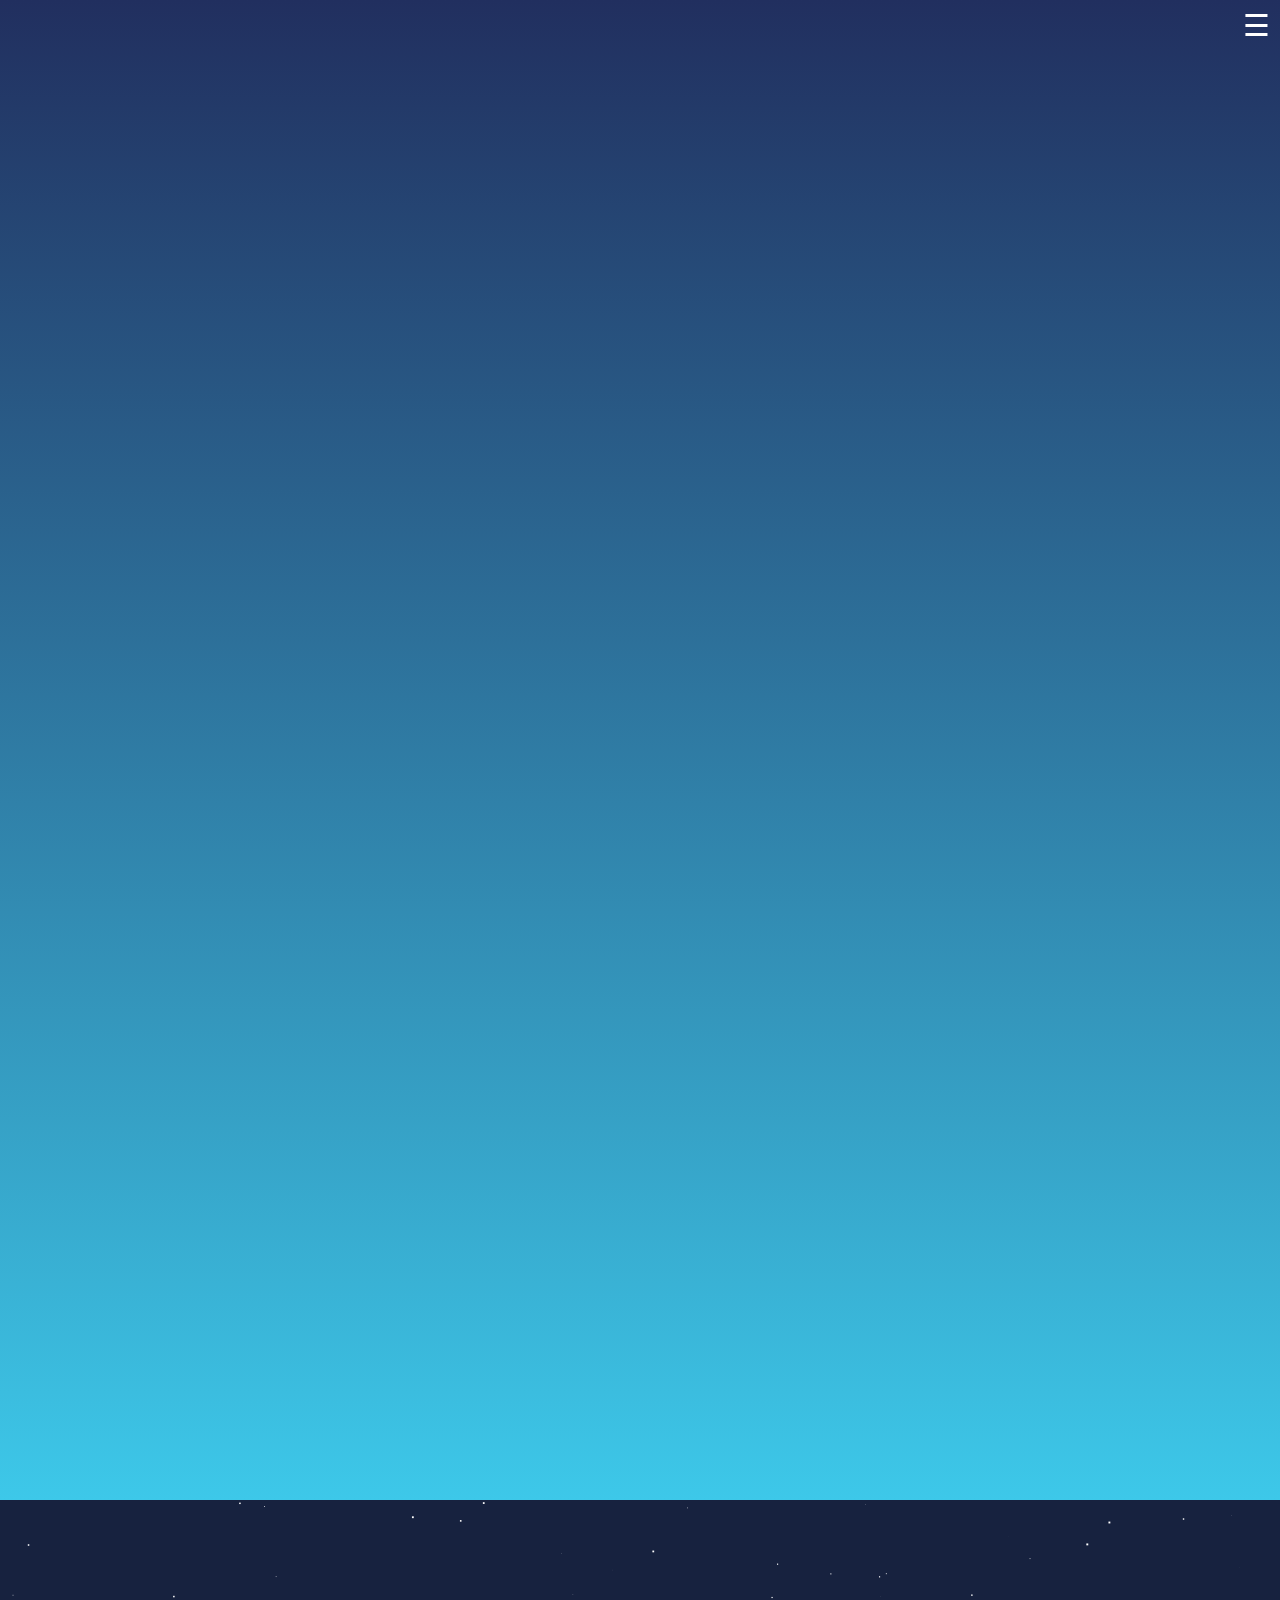
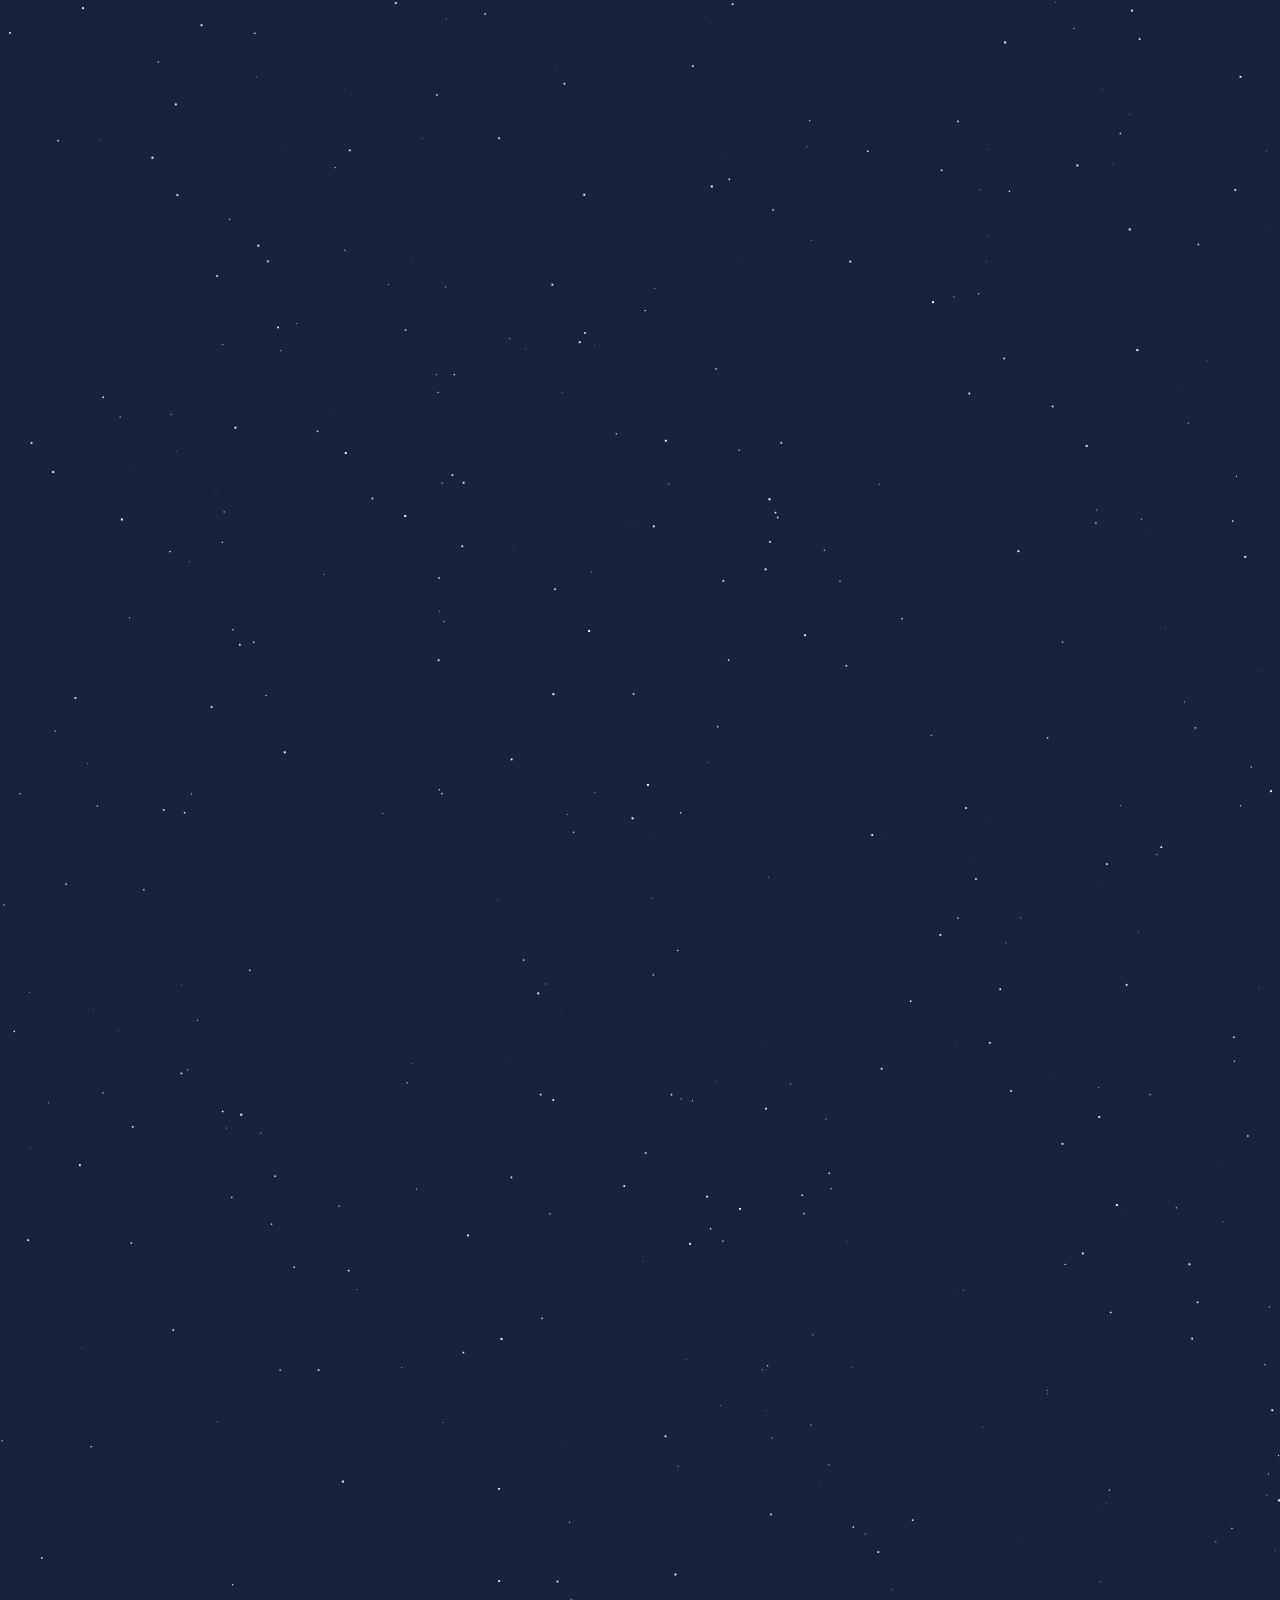
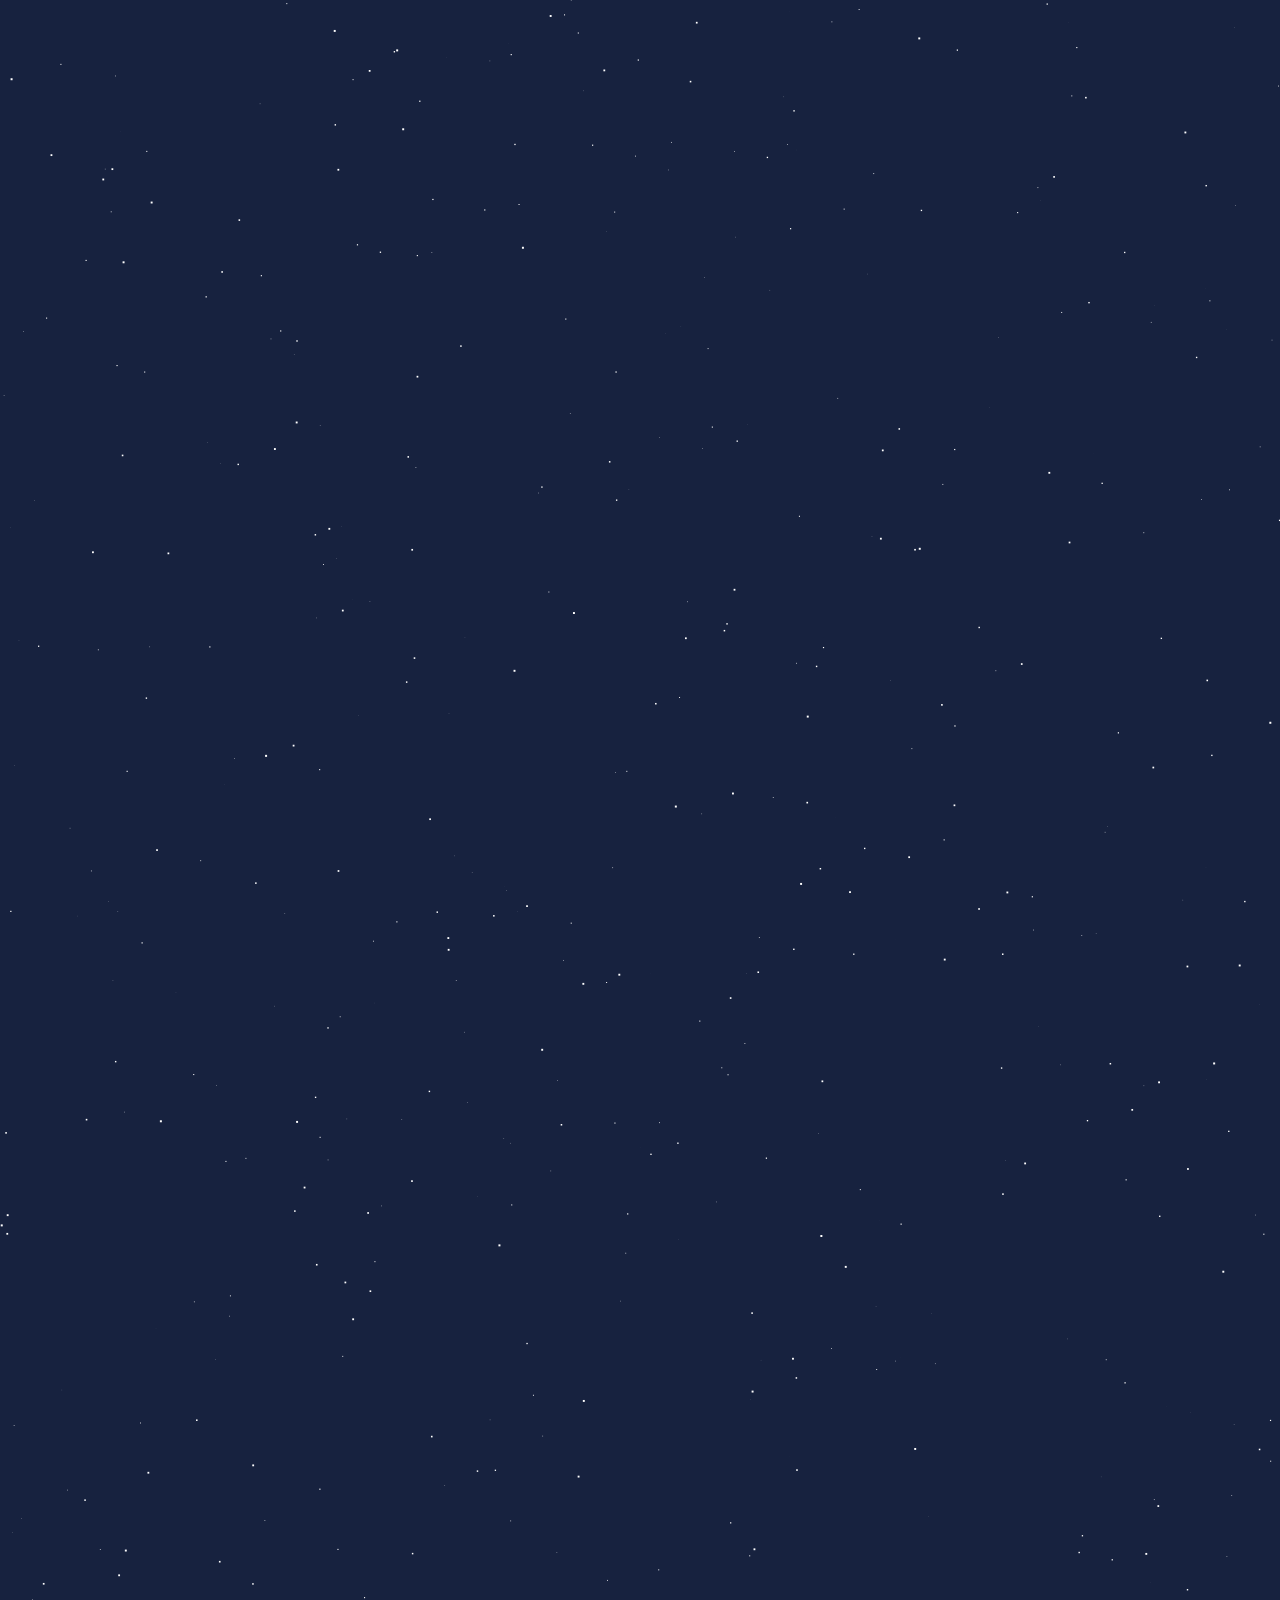
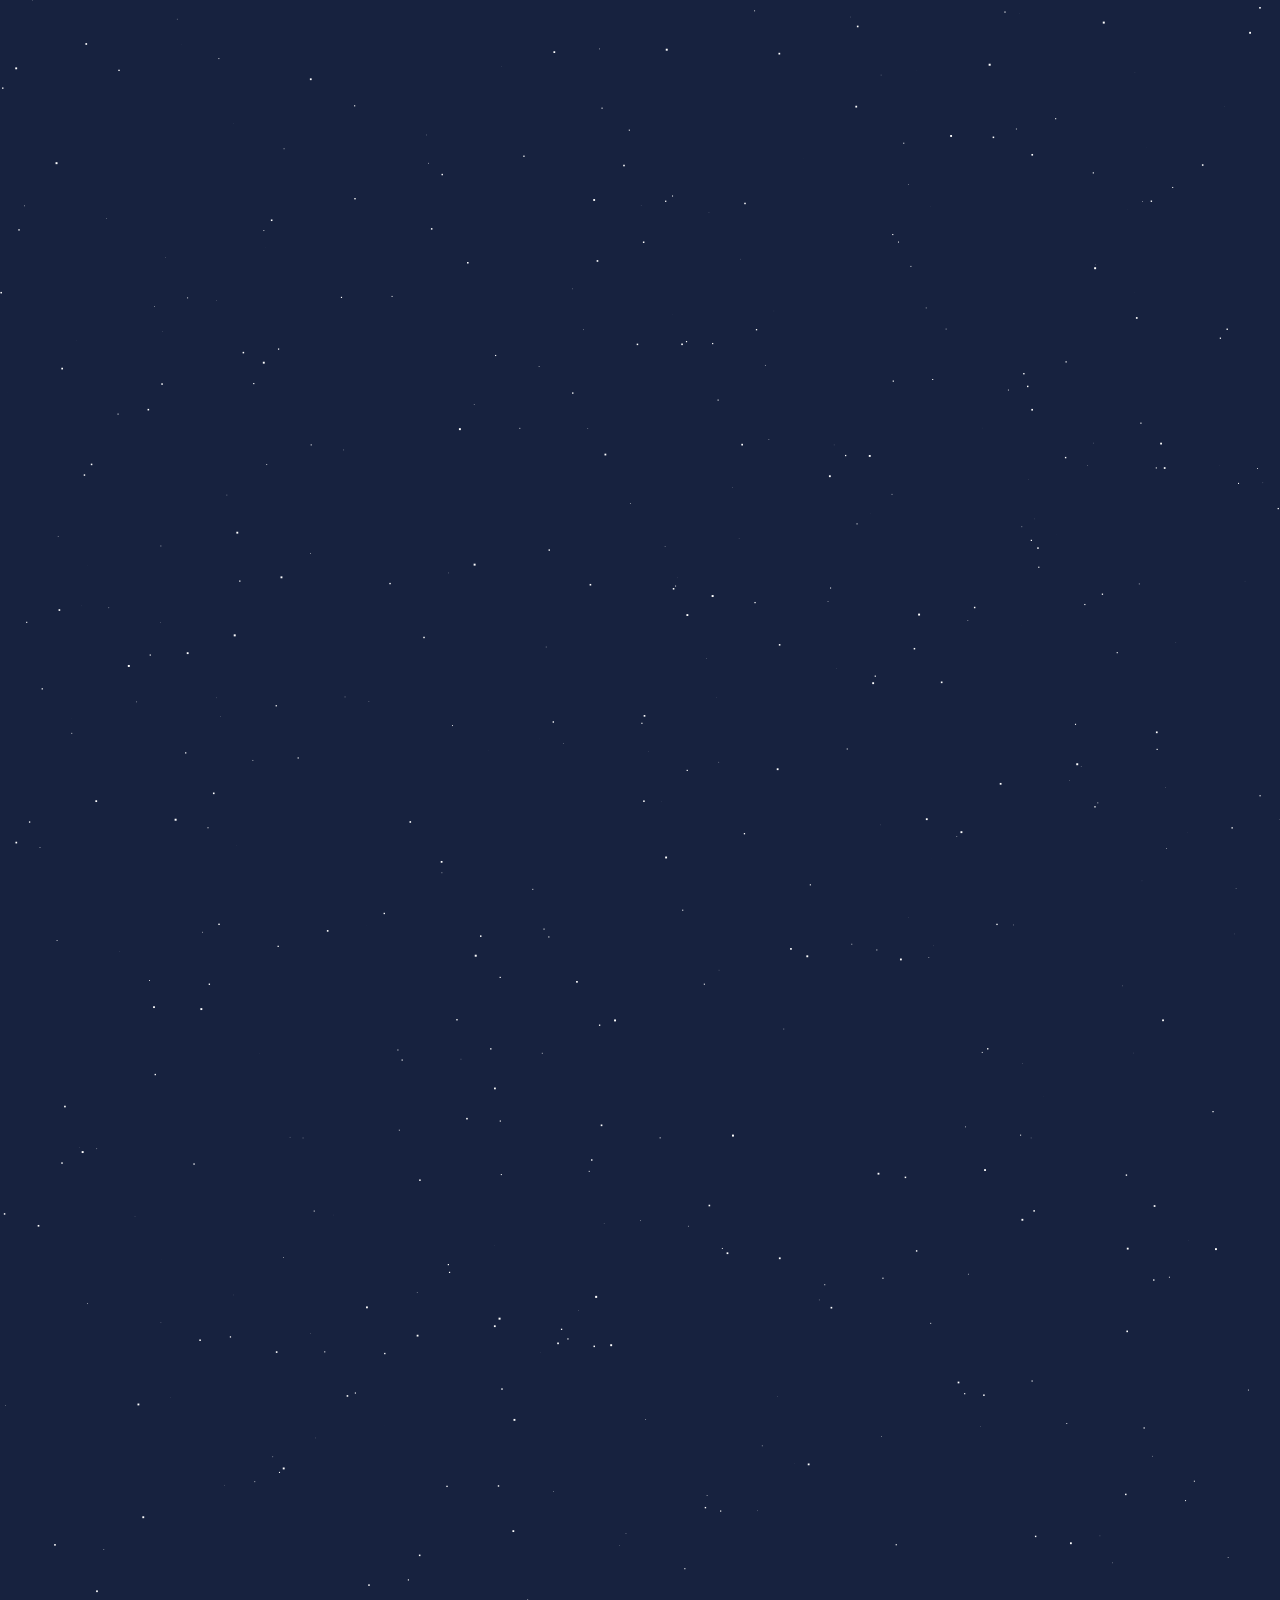
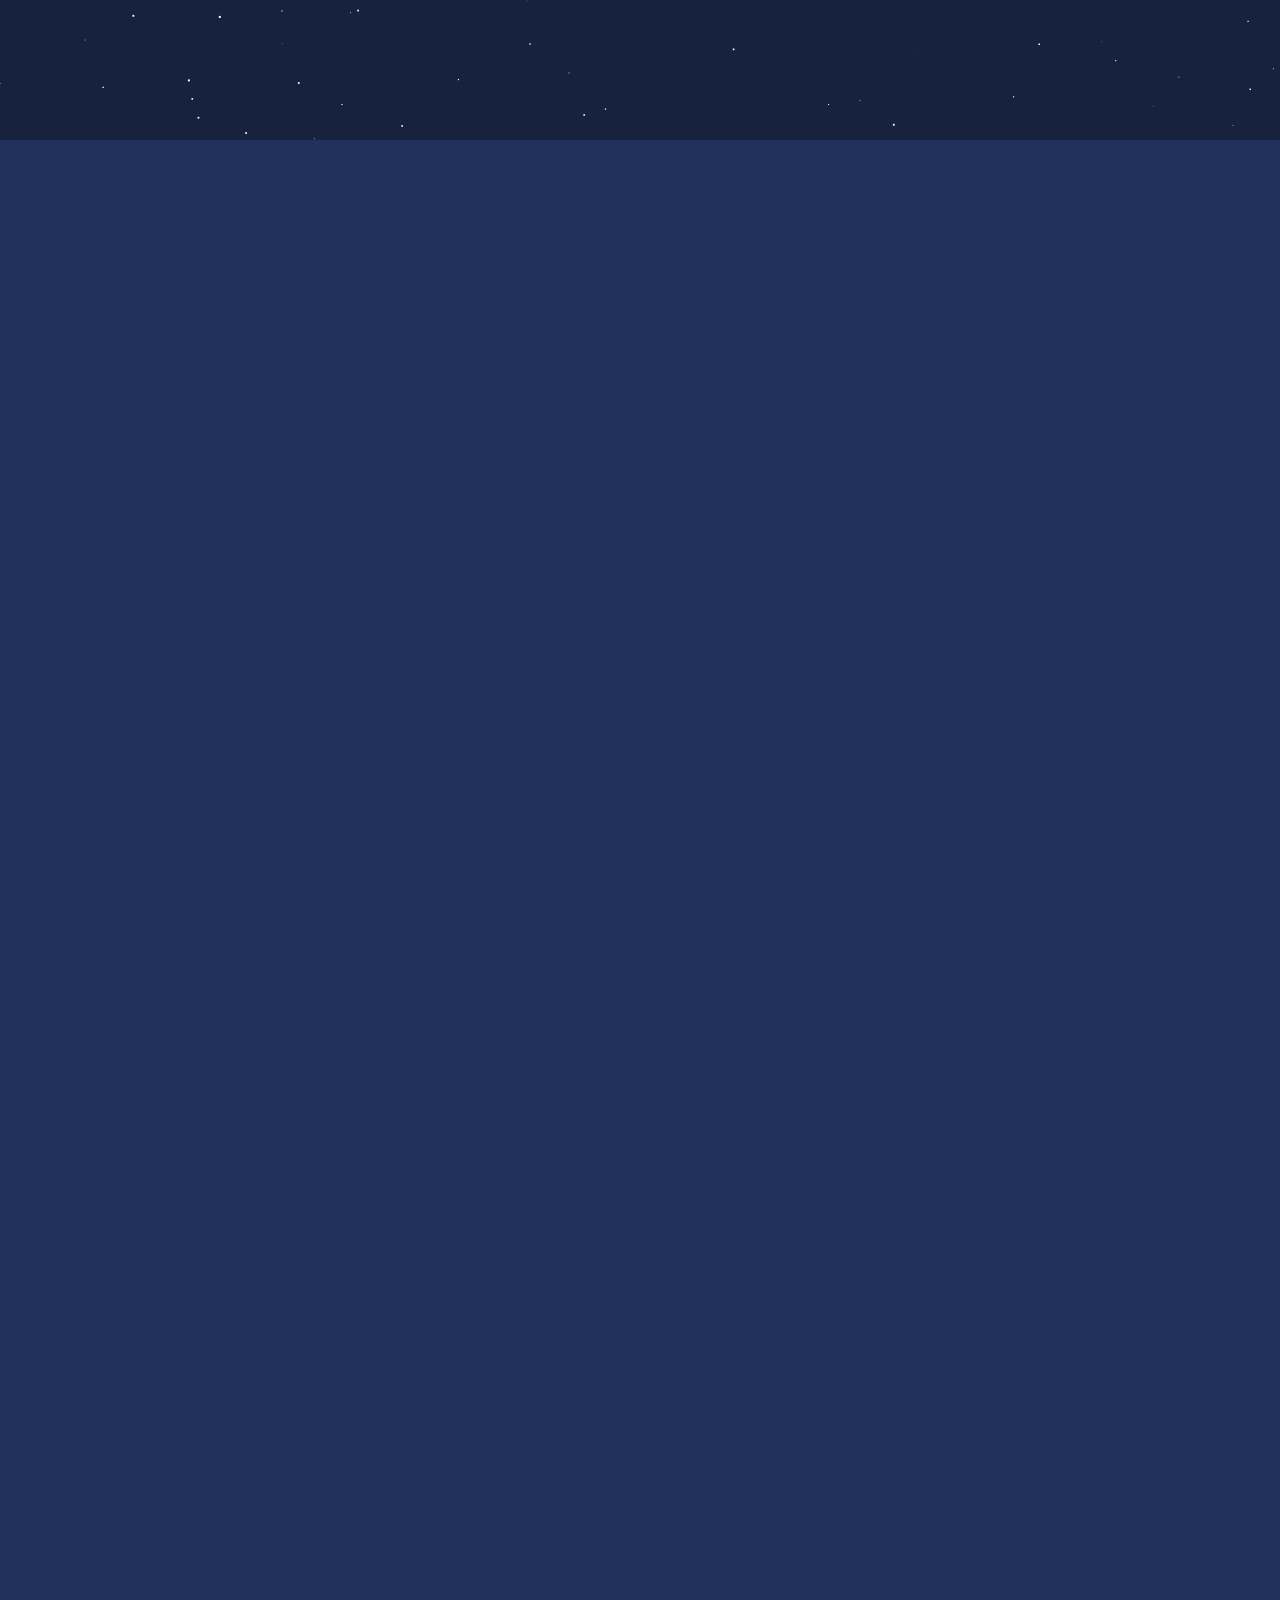
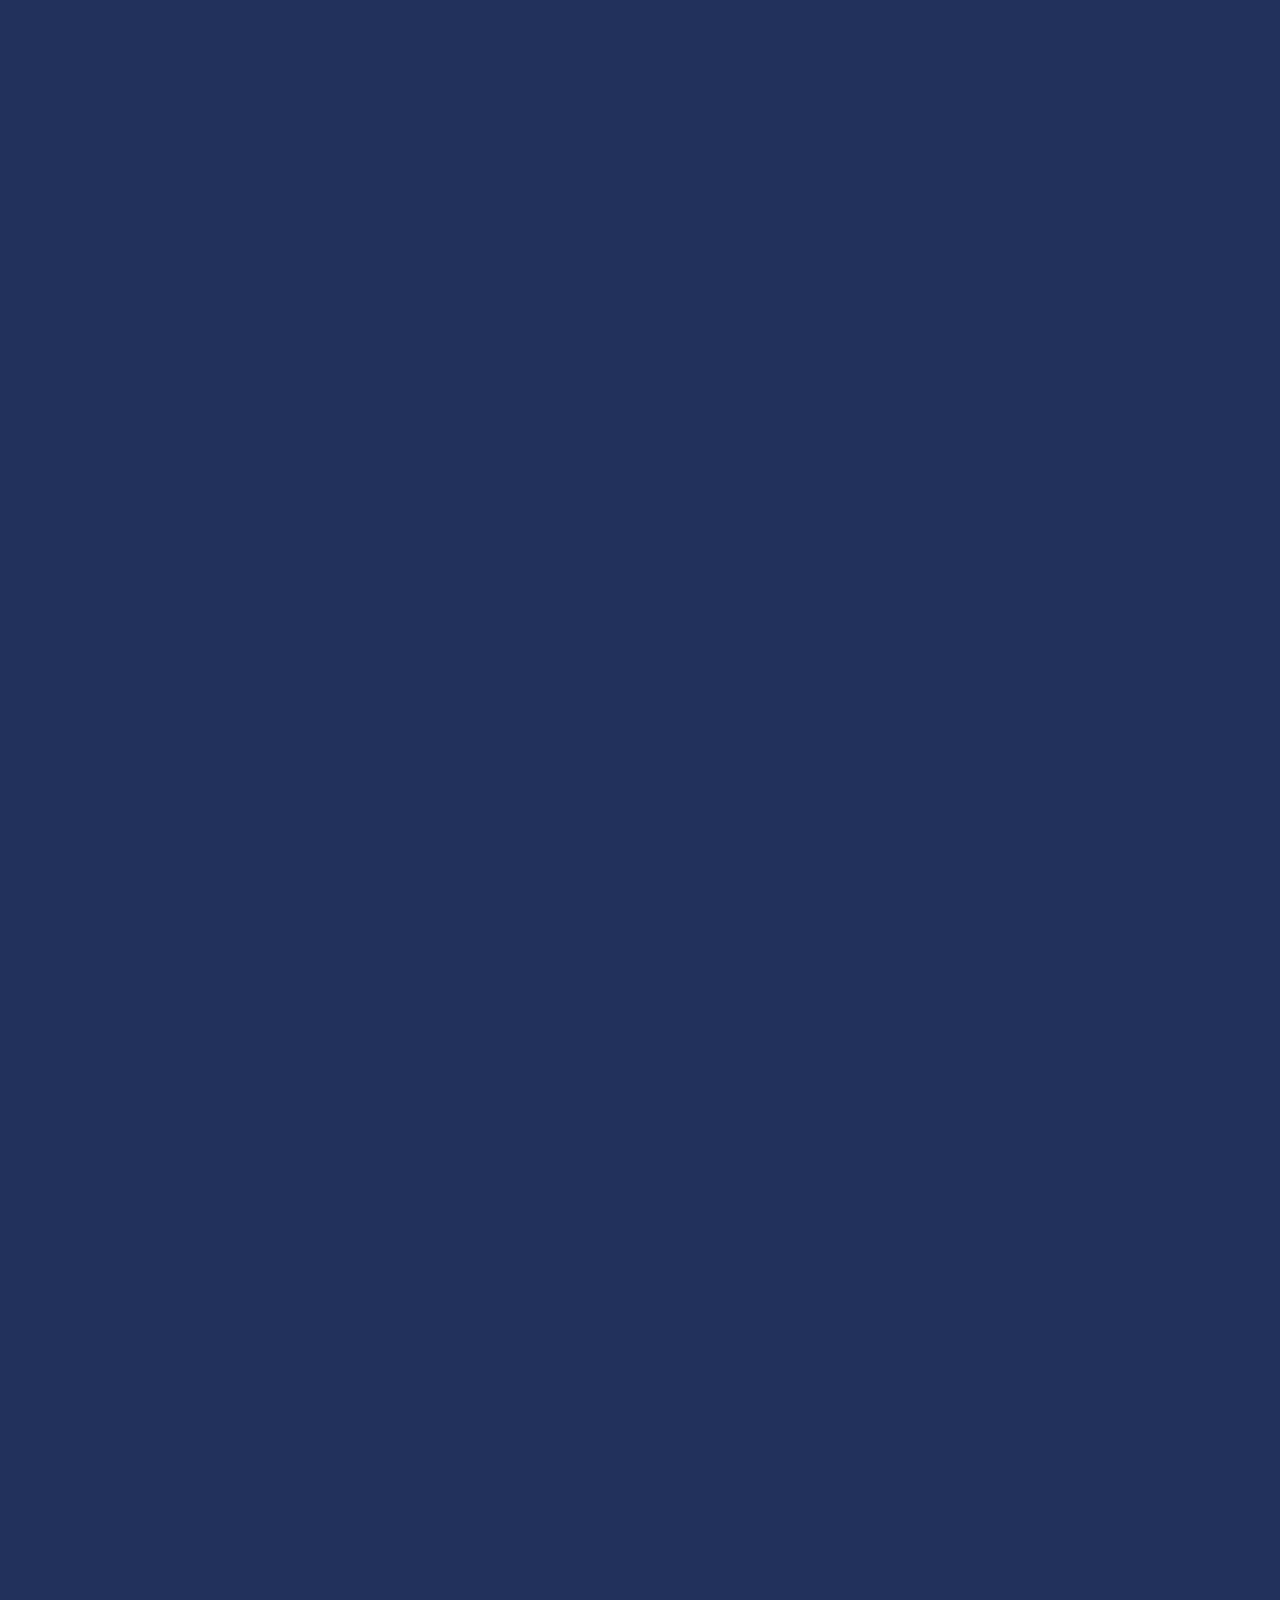
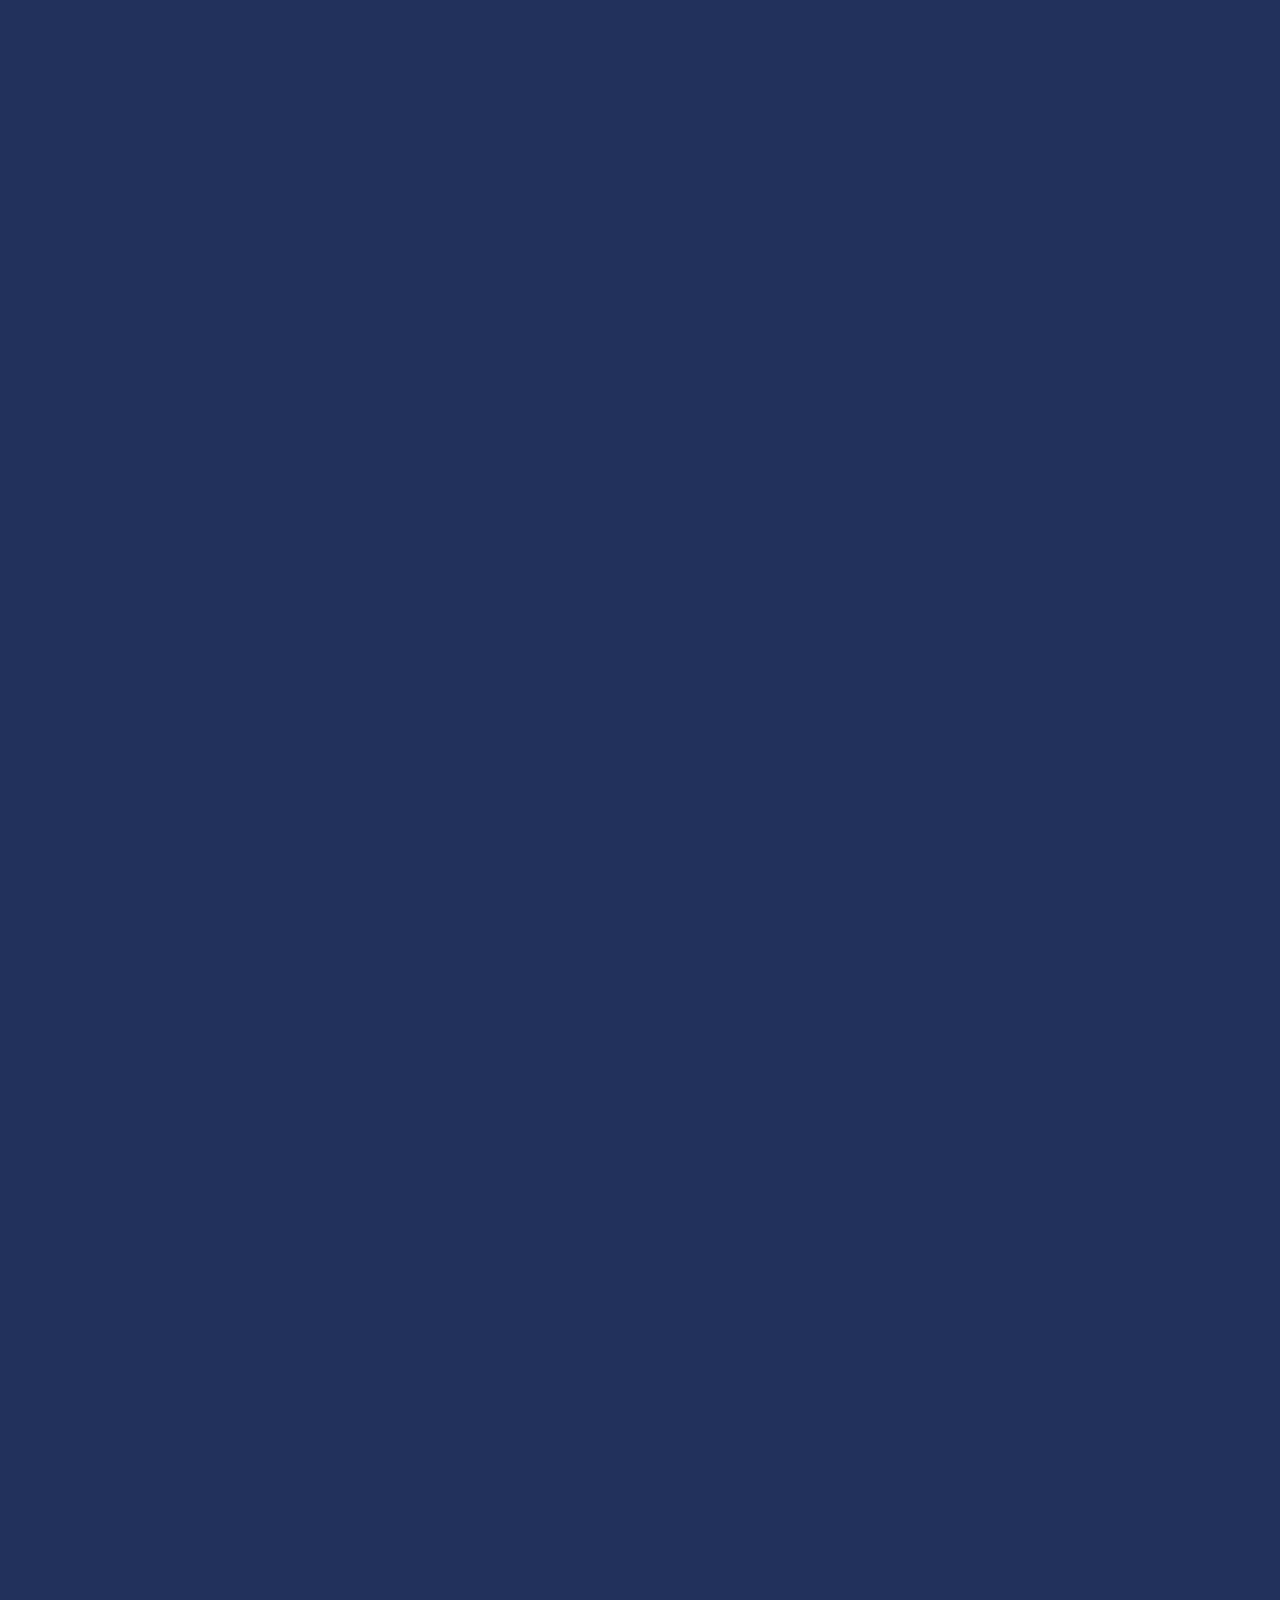
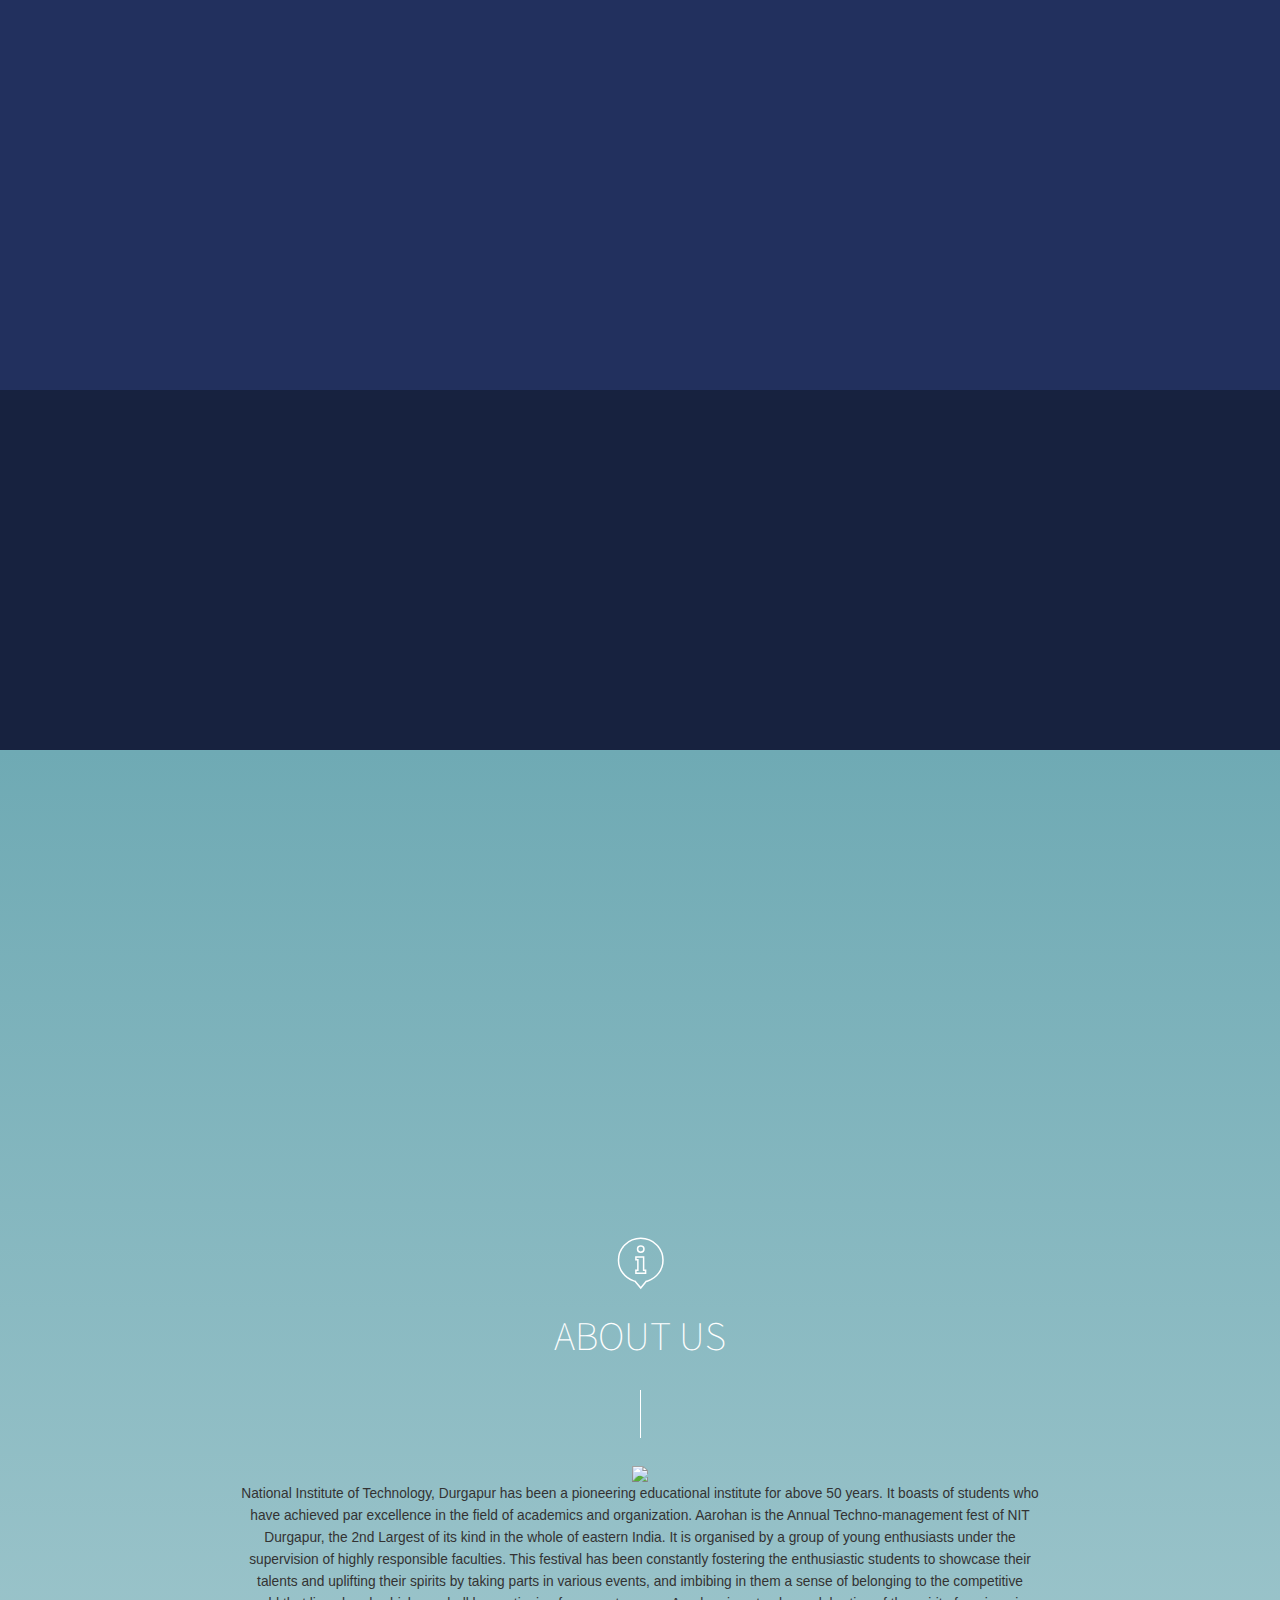
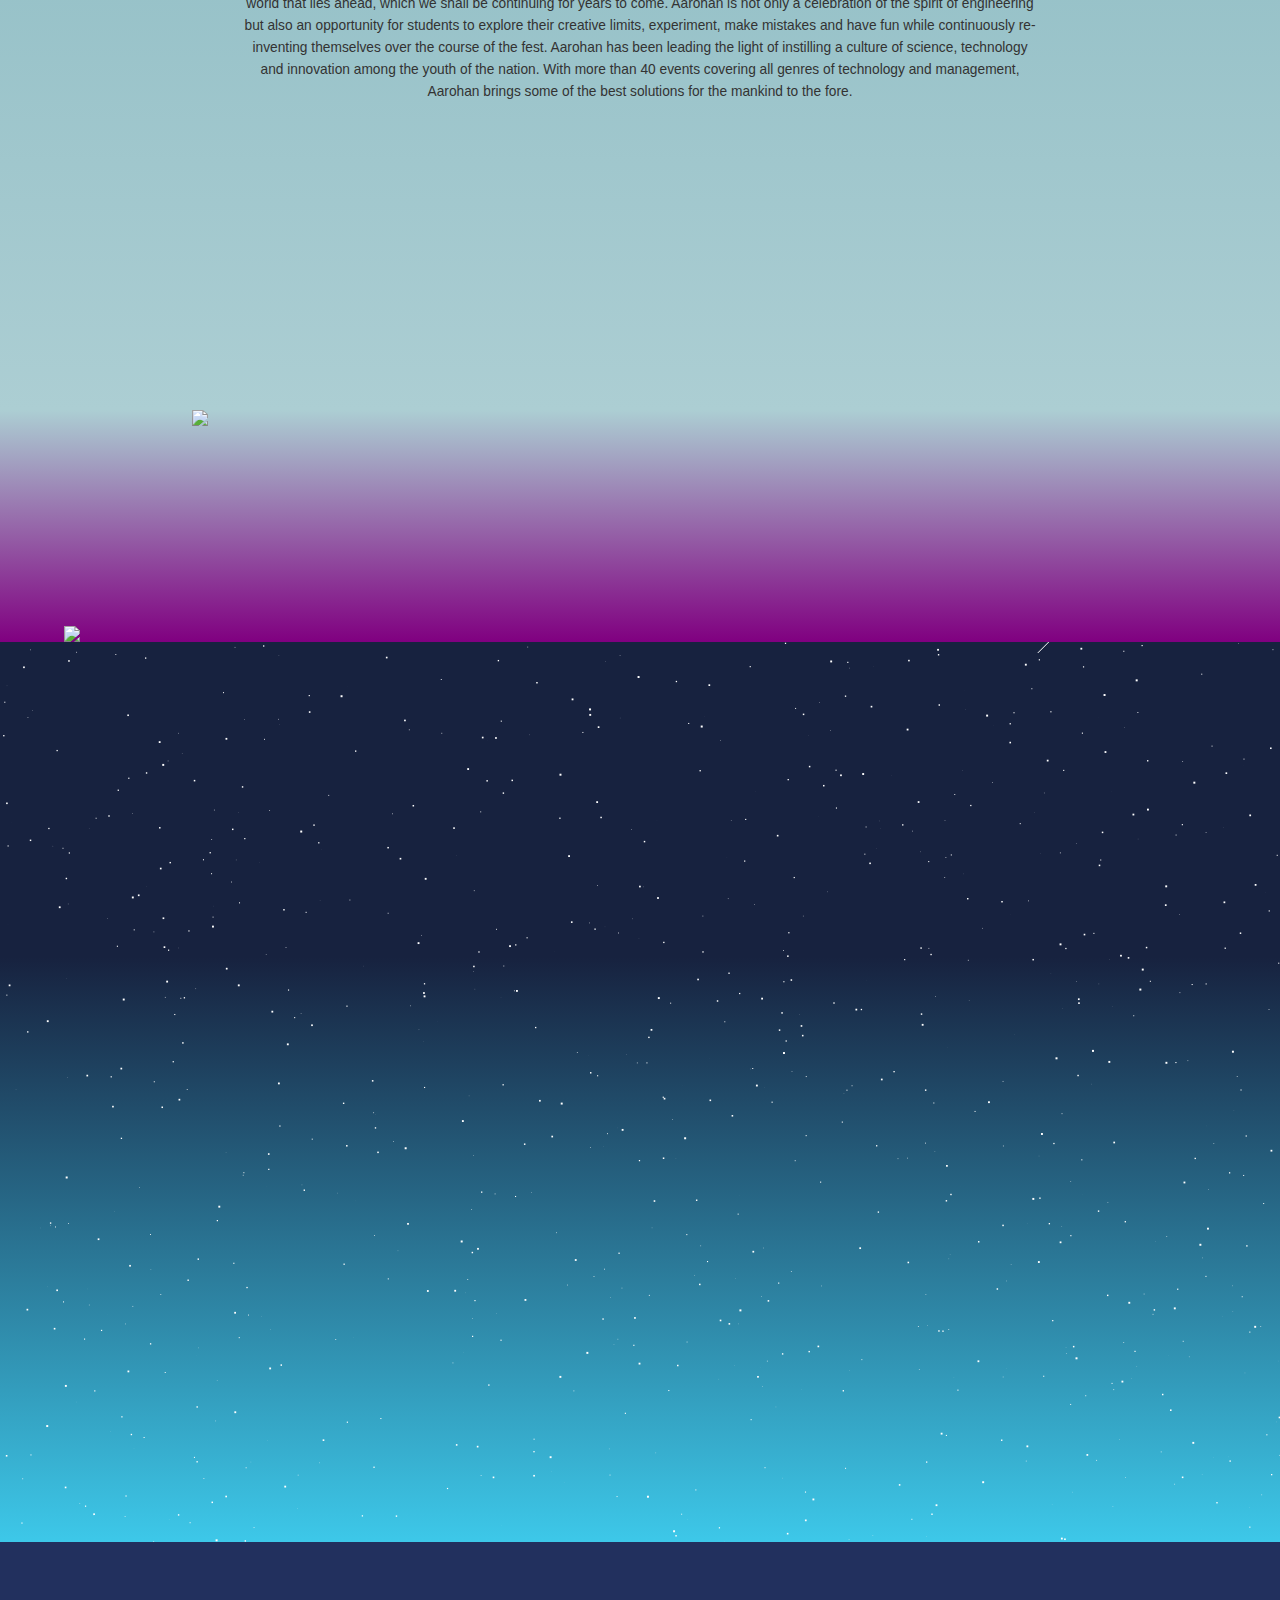
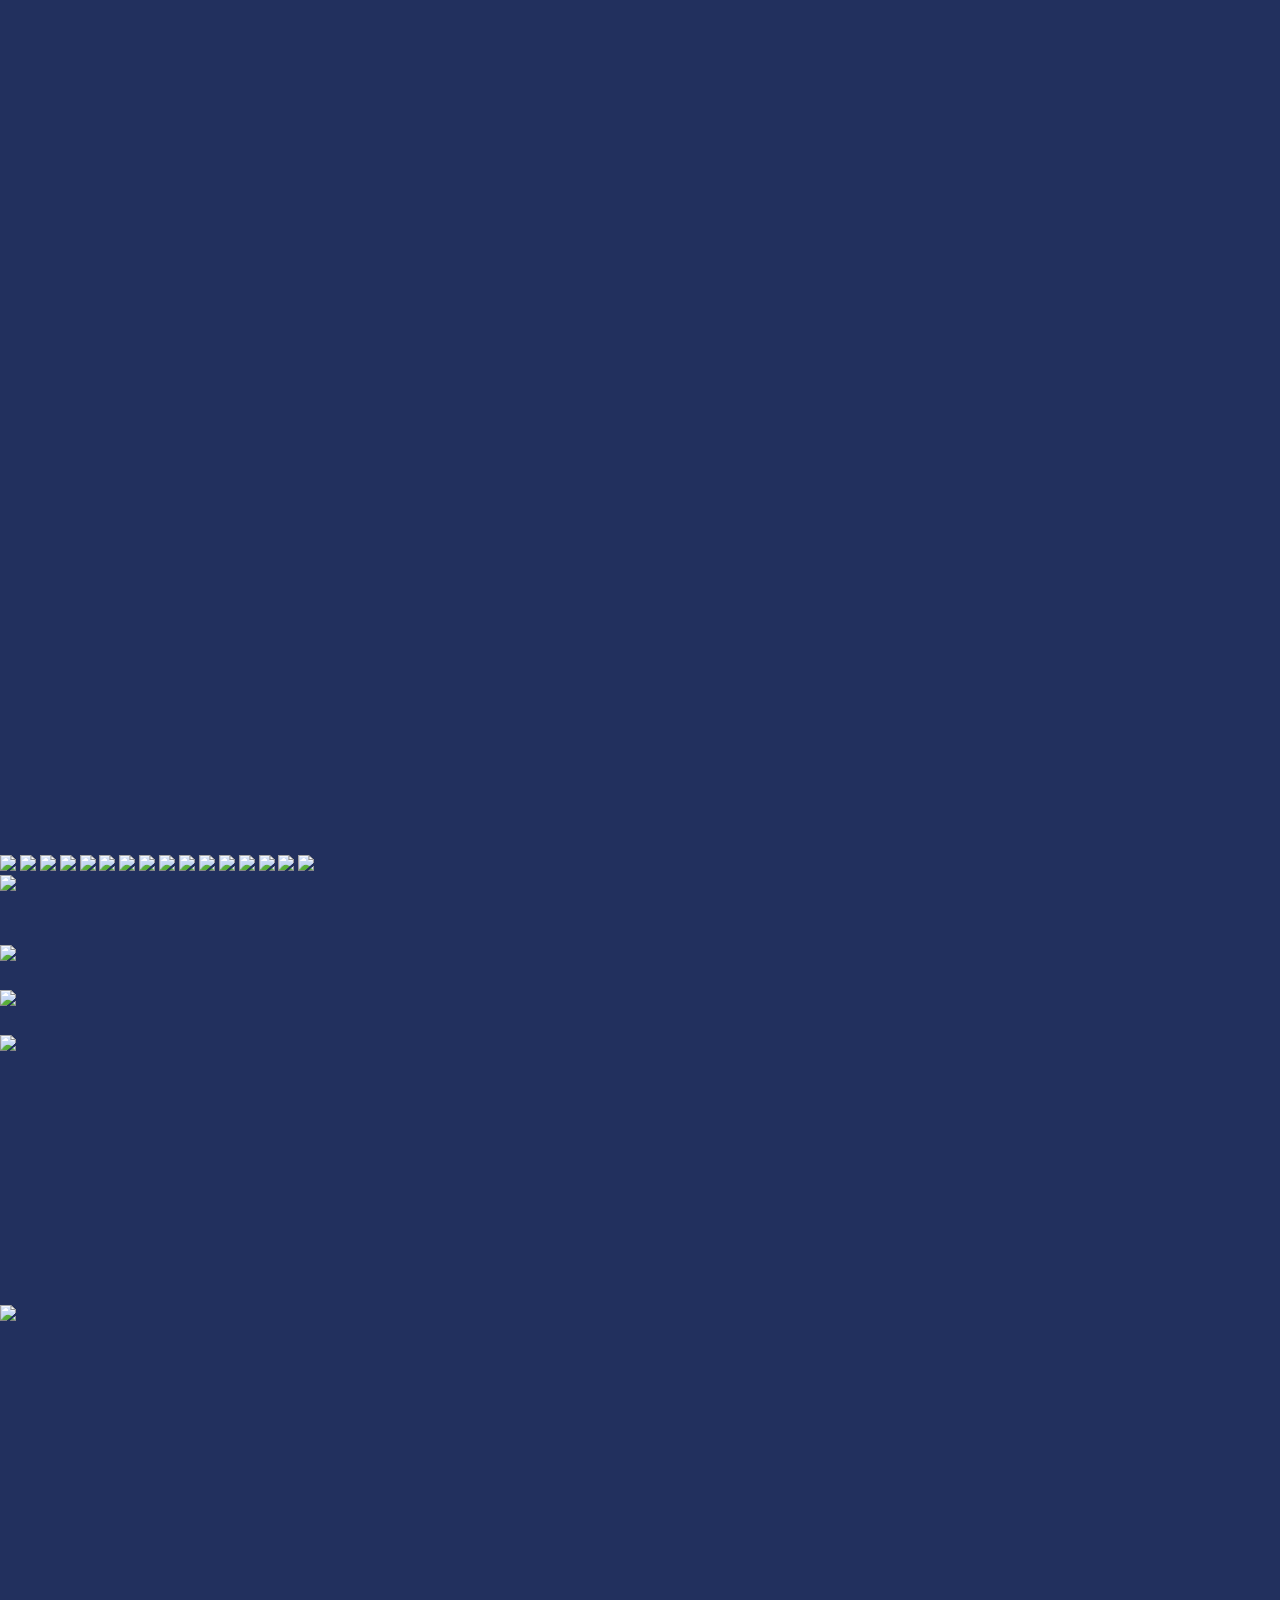
==== commit e8fa7e8c: "contacts icon removed" ====
--- a/index.html
+++ b/index.html
@@ -7,7 +7,7 @@
     <meta charset="UTF-8" />
      <title>Aarohan 2018 | The Annual Techno-Management Fest</title>
     <meta content="width=device-width, height=device-height, initial-scale=1" name="viewport">
-    
+
     <!-- This site is optimized with the Yoast SEO plugin v4.6 - https://yoast.com/wordpress/plugins/seo/ -->
     <meta name="description" content="Aarohan 2018 , The Annual Techno-Management Fest" />
     <meta name="fest" content="Aarohan, NIT Durgapur" />
@@ -2218,7 +2218,7 @@
             </section>
             <section id="map" class="section-map">
                <!-- <div id="particles-js"></div> -->
-                <!-- <img src="img/armageddon.png" class="events-stars" id="armageddon">               
+                <!-- <img src="img/armageddon.png" class="events-stars" id="armageddon">
                 <img src="img/tech.png" class="events-stars" id="tech">
                 <img src="img/battleofbytes.png" class="events-stars" id="battleofbytes">
                 <img src="img/extra.png" class="events-stars" id="extra">
@@ -2239,10 +2239,10 @@
                     <canvas id="terCanvas"></canvas>
                 </div>
                 <!-- <img id="city-stars" src="img/city-stars.png" /> -->
-                
-
-
-               
+
+
+
+
                 <!-- <div id="work-ballon4" class="ballon">
                     <img src="img/major_baloon1.png">
                 </div> -->
@@ -2404,10 +2404,10 @@
                                         <div id="rocket-cover">
                                             <img src="img/rocket-vert.png" id="rocket-vert" />
                                         </div>
-                                        
+
                                         <div id="sponsors_new1">
                                             <img src="img/sponsor1.png" id="sponsors_img1" />
-                                            
+
                                         </div>
                                         <div id="sponsors_new">
                                             <img src="img/sponsor2.png" id="sponsors_img2" />
@@ -2415,7 +2415,7 @@
                                         <div id="sponsors_new">
                                             <img src="img/sponsor3.png" id="sponsors_img3" />
                                         </div>
-                                        
+
                                         <div id="team_full">
                                           <div id="trigger">
                                           <div id="team">
@@ -2432,8 +2432,8 @@
                                                           <div class="hovereffect">
                                                             <img class="img-responsive" src="img/members/Atul.jpg" >
                                                               <div class="overlay">
-                                                                  <p style=""> <a href="tel:7992393375"><i class="material-icons" style="font-size:48px;">contact_phone</i></a> <br/>
-                                                                    <a href="mailto:atul@ccanitd.in"><i class="material-icons" style="font-size:48px;">contact_mail</i></a>
+                                                                  <p style=""> 7992393375 <br/>
+                                                                    atul@ccanitd.in
                                                                   </p>
 
                                                               </div>
@@ -2453,8 +2453,8 @@
                                                         <img class="img-responsive" src="img/members/Soham2.jpg" >
                                                           <div class="overlay">
                                                               <p style="">
-                                                                <a href="tel:7585886128"><i class="material-icons" style="font-size:48px;">contact_phone</i></a> <br/>
-                                                                  <a href="mailto:soham@ccanitd.in"><i class="material-icons" style="font-size:48px;">contact_mail</i></a>
+                                                                7585886128 <br/>
+                                                                  soham@ccanitd.in
                                                               </p>
 
                                                           </div>
@@ -2472,8 +2472,8 @@
                                                         <img class="img-responsive" src="img/members/Dheeraj.jpg" >
                                                           <div class="overlay">
                                                               <p style="">
-                                                                <a href="tel:7076301784"><i class="material-icons" style="font-size:48px;">contact_phone</i></a> <br/>
-                                                                <a href="mailto:dheeraj@ccanitd.in"><i class="material-icons" style="font-size:48px;">contact_mail</i></a>
+                                                                7076301784 <br/>
+                                                                dheeraj@ccanitd.in
                                                               </p>
 
                                                           </div>
@@ -2491,8 +2491,8 @@
                                                         <img class="img-responsive" src="img/members/Jayesh.jpg" >
                                                           <div class="overlay">
                                                               <p style="">
-                                                                <a href="tel:**"><i class="material-icons" style="font-size:48px;">contact_phone</i></a> <br/>
-                                                                <a href="mailto:jayesh@ccanitd.in"><i class="material-icons" style="font-size:48px;">contact_mail</i></a>
+                                                                 <br/>
+                                                                jayesh@ccanitd.in
                                                               </p>
 
                                                           </div>
@@ -2510,8 +2510,8 @@
                                                         <img class="img-responsive" src="img/members/AyushAg.jpg" >
                                                           <div class="overlay">
                                                               <p style="">
-                                                                <a href="tel:**"><i class="material-icons" style="font-size:48px;">contact_phone</i></a> <br/>
-                                                                <a href="mailto:ayush@ccanitd.in"><i class="material-icons" style="font-size:48px;">contact_mail</i></a>
+                                                                 <br/>
+                                                                ayush@ccanitd.in
                                                               </p>
 
                                                           </div>
@@ -2529,8 +2529,8 @@
                                                       <img class="img-responsive" src="img/members/Surya.jpg" >
                                                         <div class="overlay">
                                                             <p style="">  <br/>
-                                                              <a href="tel:**"><i class="material-icons" style="font-size:48px;">contact_phone</i></a> <br/>
-                                                              <a href="mailto:surya@ccanitd.in"><i class="material-icons" style="font-size:48px;">contact_mail</i></a>
+                                                               <br/>
+                                                              surya@ccanitd.in
                                                             </p>
 
                                                         </div>
@@ -2555,8 +2555,8 @@
                                                         <img class="img-responsive" src="img/members/Ajay.jpg" >
                                                           <div class="overlay">
                                                               <p style="">
-                                                                <a href="tel:**"><i class="material-icons" style="font-size:48px;">contact_phone</i></a> <br/>
-                                                                <a href="mailto:ajay@ccanitd.in"><i class="material-icons" style="font-size:48px;">contact_mail</i></a>
+                                                                 <br/>
+                                                                ajay@ccanitd.in
                                                               </p>
 
                                                           </div>
@@ -2573,8 +2573,8 @@
                                                         <img class="img-responsive" src="img/members/Sachin.jpg" >
                                                           <div class="overlay">
                                                               <p style="">
-                                                                <a href="tel:**"><i class="material-icons" style="font-size:48px;">contact_phone</i></a> <br/>
-                                                                <a href="mailto:sachin@ccanitd.in"><i class="material-icons" style="font-size:48px;">contact_mail</i></a>
+                                                                 <br/>
+                                                                sachin@ccanitd.in
                                                               </p>
 
                                                           </div>
@@ -2591,8 +2591,8 @@
                                                         <img class="img-responsive" src="img/members/Sindhu.jpg" >
                                                           <div class="overlay">
                                                               <p style="">
-                                                                <a href="tel:7076302526"><i class="material-icons" style="font-size:48px;">contact_phone</i></a> <br/>
-                                                                <a href="mailto:sindhu@ccanitd.in"><i class="material-icons" style="font-size:48px;">contact_mail</i></a>
+                                                                7076302526 <br/>
+                                                                sindhu@ccanitd.in
                                                               </p>
 
                                                           </div>
@@ -2610,8 +2610,8 @@
                                                         <img class="img-responsive" src="img/members/Pavitra.jpg" >
                                                           <div class="overlay">
                                                               <p style="">
-                                                                <a href="tel:9695018120"><i class="material-icons" style="font-size:48px;">contact_phone</i></a> <br/>
-                                                                <a href="mailto:pavitra@ccanitd.in"><i class="material-icons" style="font-size:48px;">contact_mail</i></a>
+                                                                9695018120 <br/>
+                                                                pavitra@ccanitd.in
                                                               </p>
 
                                                           </div>
@@ -2628,8 +2628,8 @@
                                                         <img class="img-responsive" src="img/members/Ritwick.jpg" >
                                                           <div class="overlay">
                                                               <p style="">
-                                                                <a href="tel:**"><i class="material-icons" style="font-size:48px;">contact_phone</i></a> <br/>
-                                                                <a href="mailto:ritwick@ccanitd.in"><i class="material-icons" style="font-size:48px;">contact_mail</i></a>
+                                                                 <br/>
+                                                                ritwick@ccanitd.in
                                                               </p>
 
                                                           </div>
@@ -2646,8 +2646,8 @@
                                                         <img class="img-responsive" src="img/members/Siddharth.jpg" >
                                                           <div class="overlay">
                                                               <p style="">
-                                                                <a href="tel:**"><i class="material-icons" style="font-size:48px;">contact_phone</i></a> <br/>
-                                                                <a href="mailto:siddharth@ccanitd.in"><i class="material-icons" style="font-size:48px;">contact_mail</i></a>
+                                                                 <br/>
+                                                                siddharth@ccanitd.in
                                                               </p>
 
                                                           </div>
@@ -2674,8 +2674,8 @@
                                                           <img class="img-responsive" src="img/members/Rounak.jpg" >
                                                             <div class="overlay">
                                                                 <p style="">
-                                                                  <a href="tel:8017697352"><i class="material-icons" style="font-size:48px;">contact_phone</i></a> <br/>
-                                                                  <a href="mailto:rounak@ccanitd.in"><i class="material-icons" style="font-size:48px;">contact_mail</i></a>
+                                                                  8017697352 <br/>
+                                                                  rounak@ccanitd.in
                                                                 </p>
 
                                                             </div>
@@ -2692,8 +2692,8 @@
                                                         <img class="img-responsive" src="img/members/Kasturi2.jpg" >
                                                           <div class="overlay">
                                                               <p style="">
-                                                                <a href="tel:7063279358"><i class="material-icons" style="font-size:48px;">contact_phone</i></a> <br/>
-                                                                <a href="mailto:kasturi@ccanitd.in"><i class="material-icons" style="font-size:48px;">contact_mail</i></a>
+                                                                7063279358 <br/>
+                                                                kasturi@ccanitd.in
                                                               </p>
 
                                                           </div>
@@ -2710,8 +2710,8 @@
                                                         <img class="img-responsive" src="img/members/Satyasri2.jpg" >
                                                           <div class="overlay">
                                                               <p style="">
-                                                                <a href="tel:**"><i class="material-icons" style="font-size:48px;">contact_phone</i></a> <br/>
-                                                                <a href="mailto:satyasri@ccanitd.in"><i class="material-icons" style="font-size:48px;">contact_mail</i></a>
+                                                                 <br/>
+                                                                satyasri@ccanitd.in
                                                               </p>
 
                                                           </div>
@@ -2728,8 +2728,8 @@
                                                     <img class="img-responsive" src="img/members/Deepak.jpg" >
                                                       <div class="overlay">
                                                           <p style="">
-                                                            <a href="tel:**"><i class="material-icons" style="font-size:48px;">contact_phone</i></a> <br/>
-                                                            <a href="mailto:deepak@ccanitd.in"><i class="material-icons" style="font-size:48px;">contact_mail</i></a>
+                                                             <br/>
+                                                            deepak@ccanitd.in
                                                           </p>
 
                                                       </div>
@@ -2745,8 +2745,8 @@
                                                     <img class="img-responsive" src="img/members/Arunn2.jpg" >
                                                       <div class="overlay">
                                                           <p style="">
-                                                            <a href="tel:**"><i class="material-icons" style="font-size:48px;">contact_phone</i></a> <br/>
-                                                            <a href="mailto:arunn@ccanitd.in"><i class="material-icons" style="font-size:48px;">contact_mail</i></a>
+                                                             <br/>
+                                                            arunn@ccanitd.in
                                                           </p>
 
                                                       </div>
@@ -2763,8 +2763,8 @@
                                                     <img class="img-responsive" src="img/members/Archit.jpg" >
                                                       <div class="overlay">
                                                           <p style="">
-                                                            <a href="tel:**"><i class="material-icons" style="font-size:48px;">contact_phone</i></a> <br/>
-                                                            <a href="mailto:archit@ccanitd.in"><i class="material-icons" style="font-size:48px;">contact_mail</i></a>
+                                                             <br/>
+                                                            archit@ccanitd.in
                                                           </p>
 
                                                       </div>
@@ -2797,8 +2797,8 @@
                                                     <img class="img-responsive" src="img/members/Ravikant.jpg" >
                                                       <div class="overlay">
                                                           <p style="">
-                                                            <a href="tel:**"><i class="material-icons" style="font-size:48px;">contact_phone</i></a> <br/>
-                                                            <a href="mailto:ravi@ccanitd.in"><i class="material-icons" style="font-size:48px;">contact_mail</i></a>
+                                                             <br/>
+                                                            ravi@ccanitd.in
                                                           </p>
 
                                                       </div>
@@ -2814,9 +2814,9 @@
                                                   <div class="hovereffect">
                                                     <img class="img-responsive" src="img/members/Sanket2.jpg" >
                                                       <div class="overlay">
-                                                          <p style=""> 
-                                                            <a href="tel:**"><i class="material-icons" style="font-size:48px;">contact_phone</i></a> <br/>
-                                                            <a href="mailto:sanket@ccanitd.in"><i class="material-icons" style="font-size:48px;">contact_mail</i></a>
+                                                          <p style="">
+                                                             <br/>
+                                                            sanket@ccanitd.in
                                                           </p>
 
                                                       </div>
@@ -2961,7 +2961,7 @@
     <script type='text/javascript' src='js/jquery.json.min.js'></script>
     <script type='text/javascript' src='js/gravityforms.min.js'></script>
     <script type='text/javascript' src='js/placeholders.jquery.min.js'></script>
-    
+
     <script type="text/javascript" src="js/main-anim.js"></script>
 	<!-- <script src="js/app.js"></script> -->
     <script type='text/javascript' src='https://www.google.com/recaptcha/api.js?render=explicit&#038;ver=4.7.5'></script>
--- a/css/main-arhn.css
+++ b/css/main-arhn.css
@@ -3,7 +3,7 @@
     background-color: #17223f
 }
 
-html,
+/*html,
   body {
     height: 100%;
   }
@@ -15,7 +15,7 @@
   body {
     overflow-y: scroll;
     -webkit-overflow-scrolling: touch;
-  }
+  }*/
 
 
 
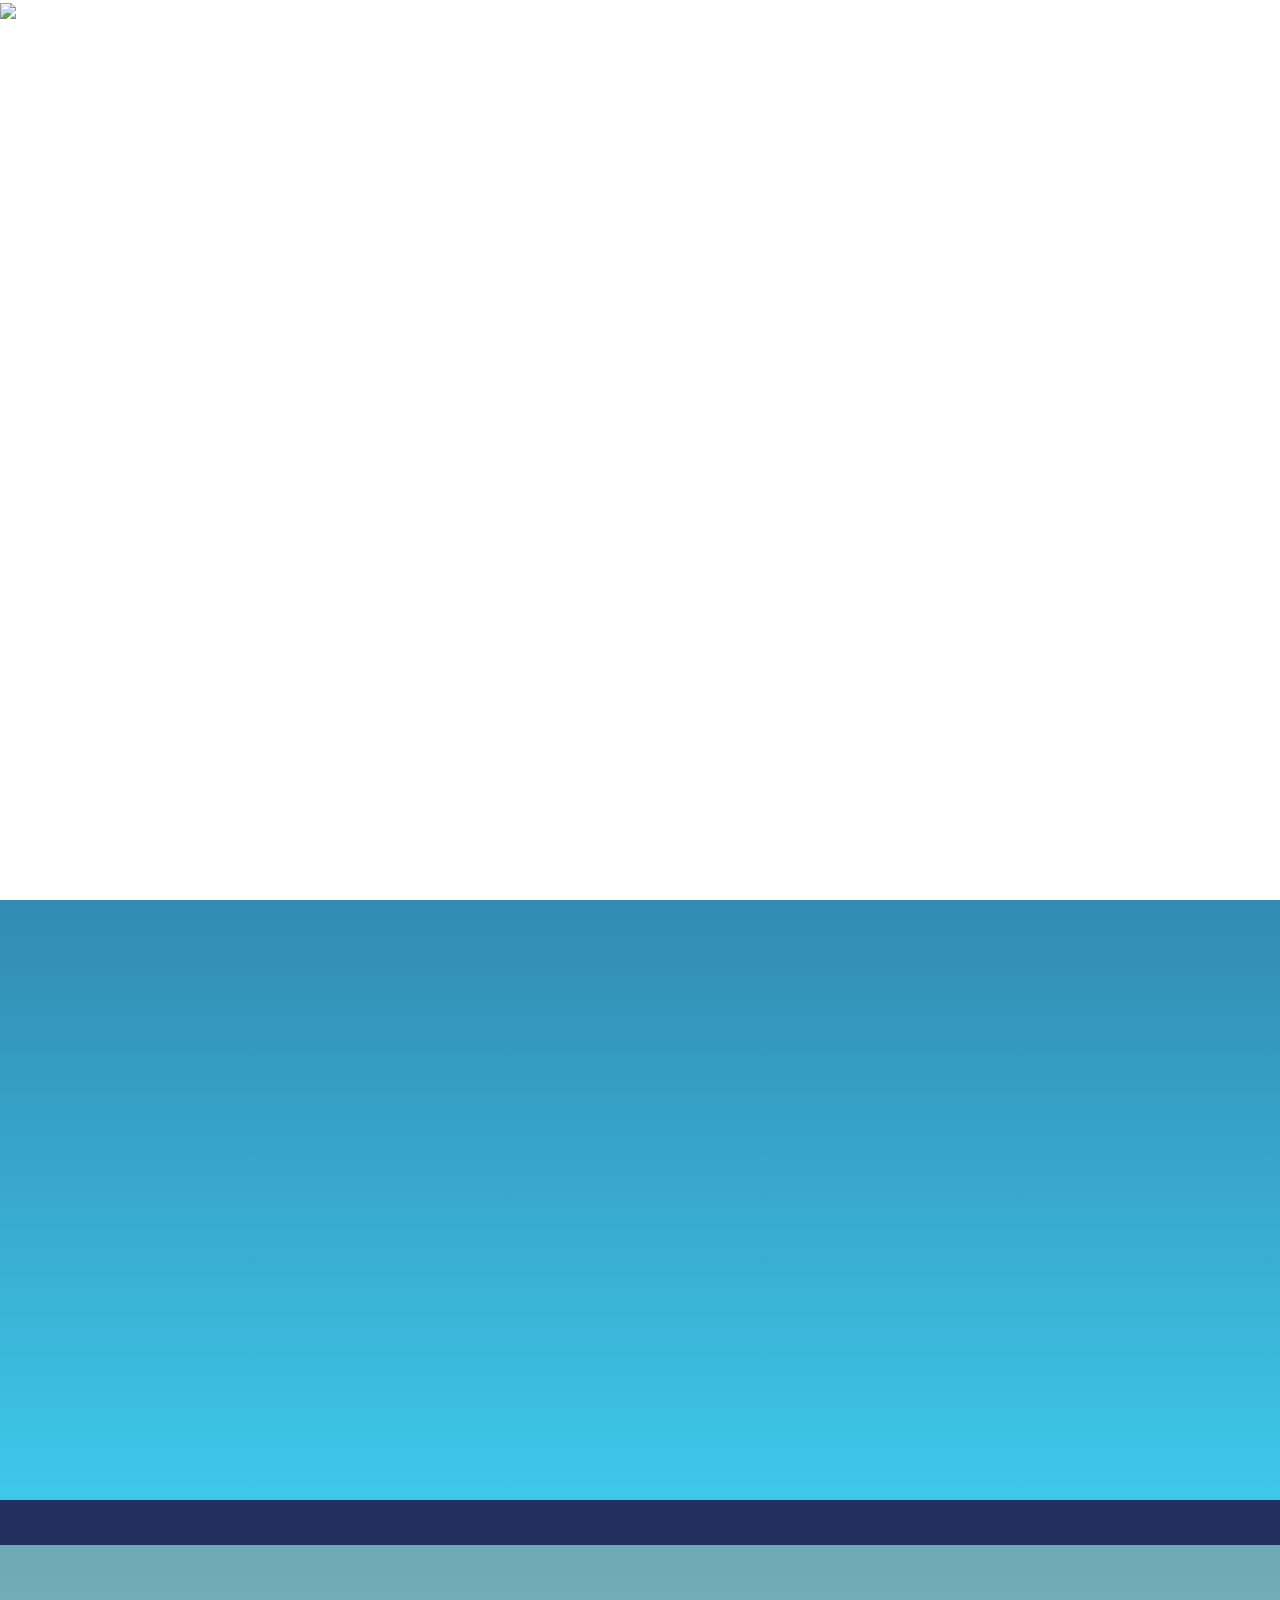
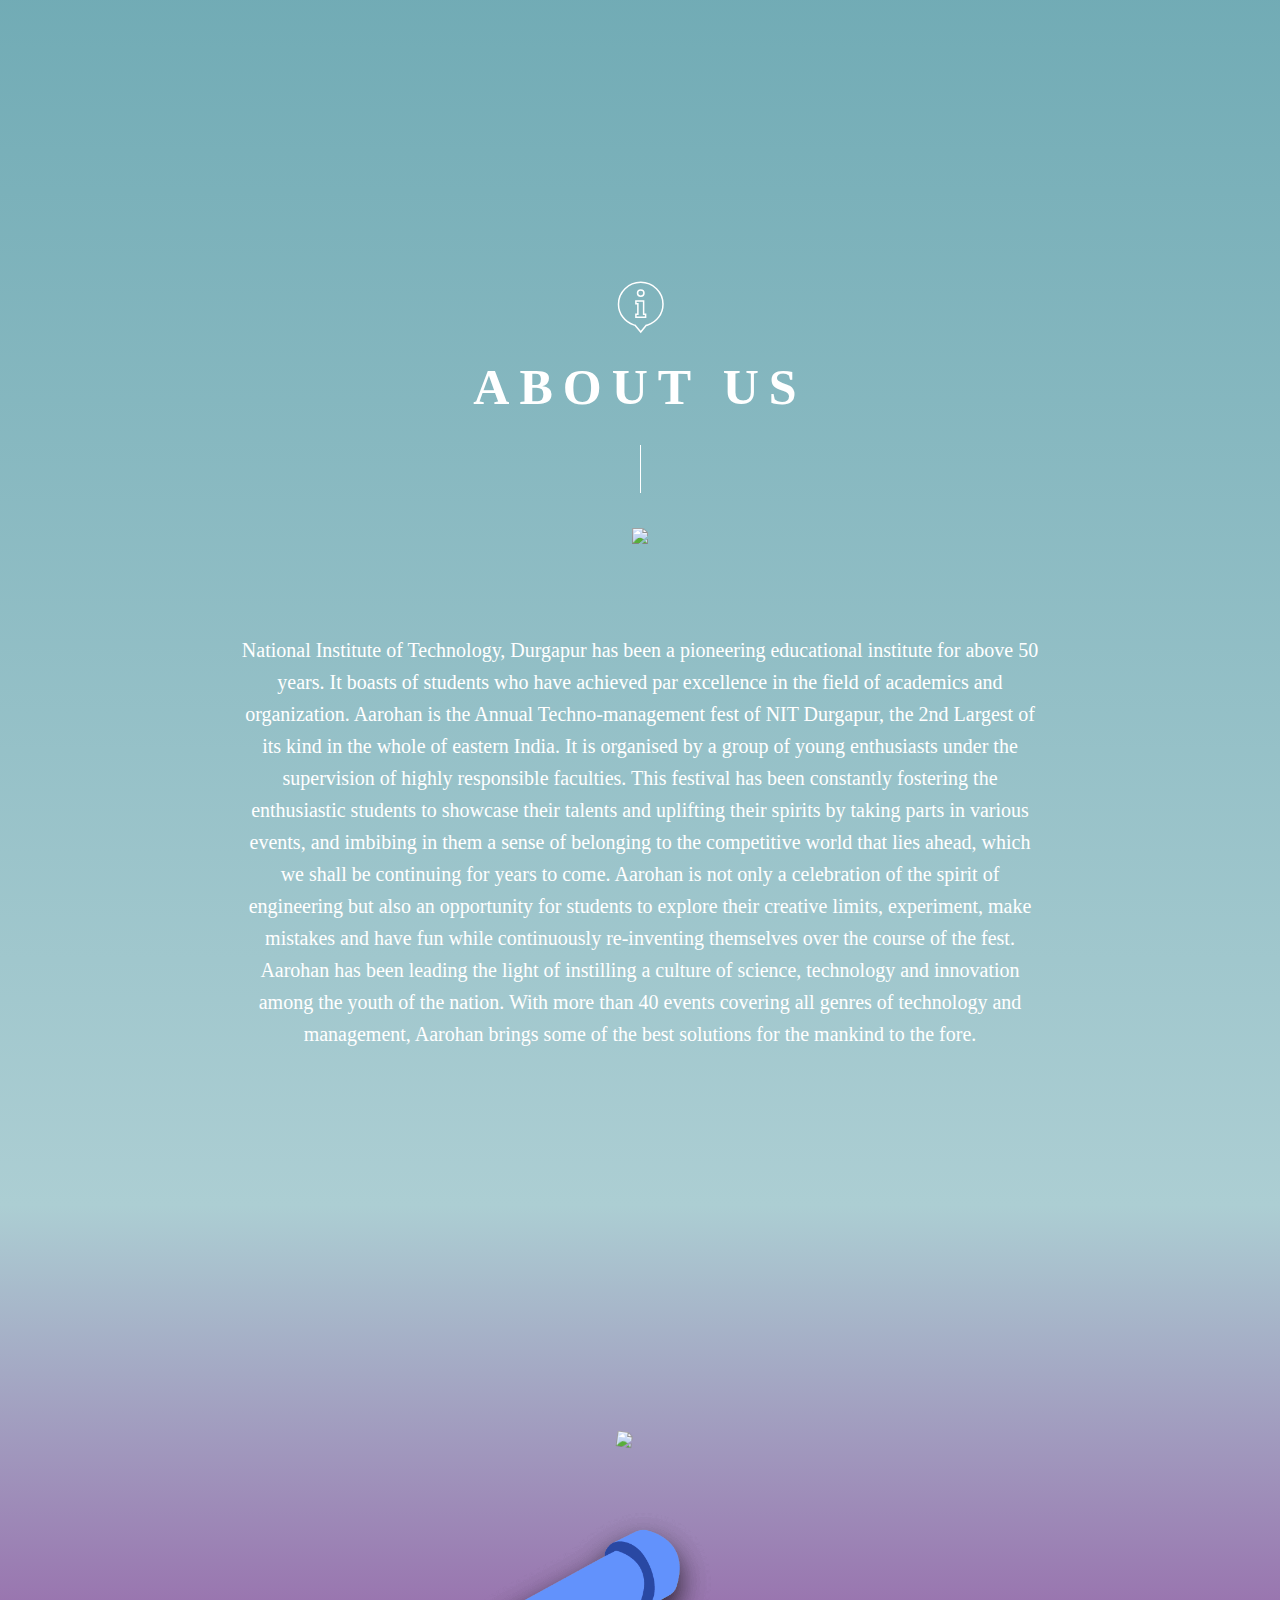
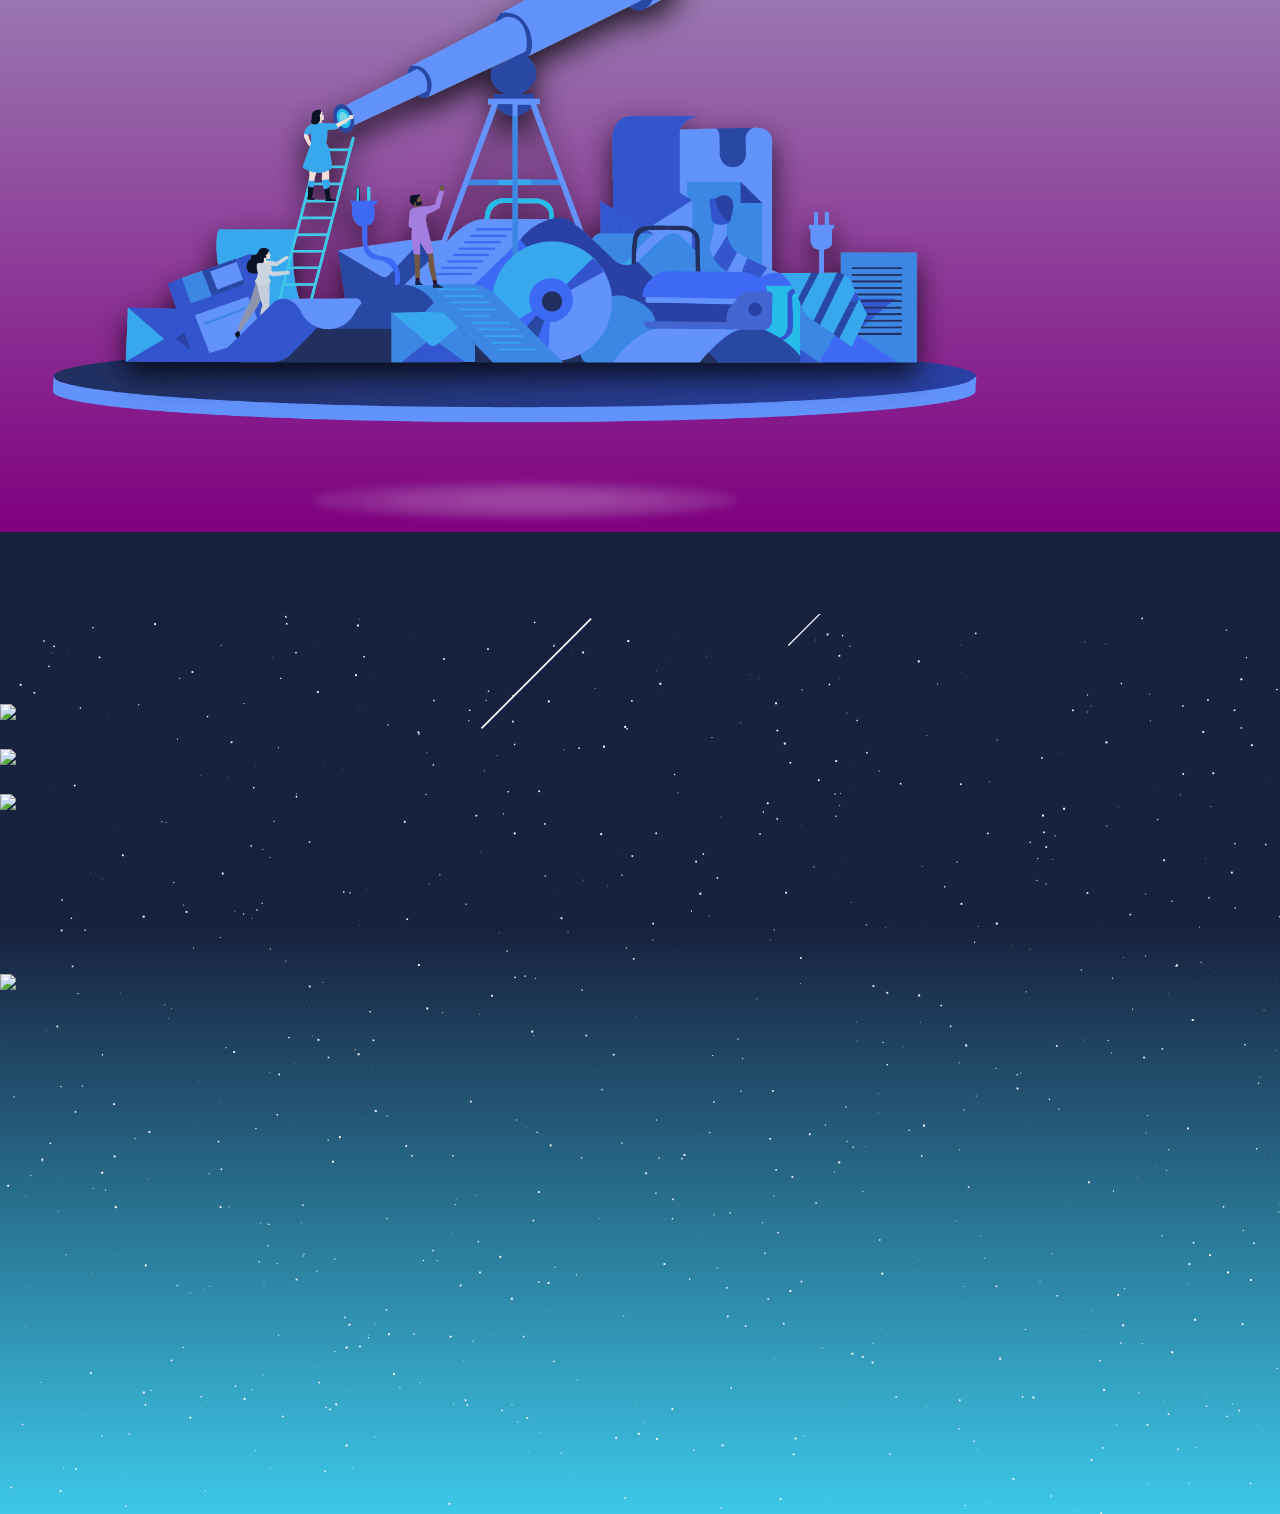
==== commit e18b0b64: "MID TESTING" ====
--- a/index.html
+++ b/index.html
@@ -3,6 +3,7 @@
 
 <head>
     <link rel="icon" href="\img\land_cropGIMP.png">         <!--favicon-->
+    <meta name="theme-color" content="#225fc1" />
     <meta http-equiv="x-ua-compatible" content="ie=edge">
     <meta charset="UTF-8" />
      <title>Aarohan 2018 | The Annual Techno-Management Fest</title>
@@ -22,6 +23,26 @@
     <meta http-equiv="Pragma" content="no-cache" />
     <meta http-equiv="Expires" content="-1" />
     <link href="https://fonts.googleapis.com/icon?family=Material+Icons" rel="stylesheet">
+    <link rel="manifest" href="/manifest.json" />
+    <!-- Global site tag (gtag.js) - Google Analytics -->
+    <script async src="https://www.googletagmanager.com/gtag/js?id=UA-112546821-1"></script>
+    <script>
+      window.dataLayer = window.dataLayer || [];
+      function gtag(){dataLayer.push(arguments);}
+      gtag('js', new Date());
+
+      gtag('config', 'UA-112546821-1');
+    </script>
+
+    <script src="https://cdn.onesignal.com/sdks/OneSignalSDK.js" async=""></script>
+    <script>
+      var OneSignal = window.OneSignal || [];
+      OneSignal.push(function() {
+        OneSignal.init({
+          appId: "f71872b6-a060-40e4-8b2c-ddaba3aa9ab8",
+        });
+      });
+    </script>
     <style type="text/css">
     img.wp-smiley,
     img.emoji {
@@ -36,70 +57,7 @@
         padding: 0 !important;
     }
 
-
-    .navi{
-        z-index: 10;
-        right:10px;
-        top: 5px;
-}
-.navlay {
-    height: 0%;
-    width: 100%;
-    position: fixed;
-    z-index: 50;
-    top: 0;
-    left: 0;
-    background-color: rgb(0,0,0);
-    background-color: rgba(0,0,0, 0.9);
-    overflow-y: scroll;
-    transition: 0.5s;
-}
-
-.navlay-content {
-    position: relative;
-    top: 10%;
-    width: 100%;
-    text-align: center;
-    margin-top: 30px;
-    text-decoration: none;
-}
-
-.navlay a {
-    padding: 8px;
-    text-decoration: none;
-    font-size: 36px;
-    color: #818181;
-    display: block;
-    transition: 0.3s;
-}
-
-.navlay a:hover, .navlay a:focus {
-    color: #f1f1f1;
-    text-decoration: none;
-}
-
-.navlay .closebtn {
-    position: absolute;
-    top: 20px;
-    right: 45px;
-    font-size: 60px;
-    text-decoration:none;
-}
-
-@media screen and (max-height: 450px) {
-  .navlay {overflow-y: auto;}
-  .navlay a {font-size: 20px}
-  .navlay .closebtn {
-    font-size: 40px;
-    top: 15px;
-    right: 35px;
-  }
-}
-
-
-
-
-    </style>
+</style>
     <link rel='stylesheet' id='theme_style-css' href='css/style.css' type='text/css' media='all' />
     <style id='theme_style-inline-css' type='text/css'>
     @import url("https://fonts.googleapis.com/css?family=Oswald:200,300,400,500,600,700|Source+Sans+Pro:200,200i,300,300i,400,400i,600,600i,700,700i");
@@ -2096,7 +2054,7 @@
     <link rel='stylesheet' id='home-about-css' href='css/home-about.css' type='text/css' media='all' />
     <link rel='stylesheet' id='map-css' href='css/map.css' type='text/css' media='all' />
     <link rel='stylesheet' id='interior-header-css' href='css/interior-header.css' type='text/css' media='all' />
-    <link rel='stylesheet' href='css/main-arhn.css' type='text/css' media='all' />
+    <link rel='stylesheet' href='css/main-arhnv4.css' type='text/css' media='all' />
     <link rel='stylesheet prefetch' href='https://maxcdn.bootstrapcdn.com/bootstrap/3.3.5/css/bootstrap.min.css'>
 
     <script type='text/javascript' src='js/jquery.js'></script>
@@ -2111,7 +2069,11 @@
 </head>
 
 <body class="home page-template page-template-page-templates page-template-homepage page-template-page-templateshomepage-php page page-id-2">
-    <div id="myNav" class="navlay">
+
+
+
+
+   <!--  <div id="myNav" class="navlay">
   <a href="javascript:void(0)" class="closebtn" onclick="closeNav()">&times;</a>
   <div class="navlay-content">
     <a id="nav_home" >Home</a>
@@ -2136,10 +2098,47 @@
 function closeNav() {
     document.getElementById("myNav").style.height = "0%";
 }
-</script>
+</script> -->
 
 
     <div id="site">
+        <img src="img/nav_a.png" usemap="#image-map-nav" id="nav-aarohan">
+        <div id="loader-cover">
+            <img src="img/loaderv1.gif" id="loader-arhn">
+           <!--  <img src="img/loader-over.png" id="loader-over"> -->
+        </div>
+        <map name="image-map-nav">
+            <area target="" alt="twitter" title="twitter" href="https://twitter.com/arhn_nitd" coords="110,170,23" shape="circle">
+            <area target="" alt="facebook" title="facebook" href="https://www.facebook.com/arhn.nitd" coords="190,172,25" shape="circle">
+            <area target="" alt="youtube" title="youtube" href="https://www.youtube.com/user/arhnNITD" coords="273,169,24" shape="circle">
+        </map>
+        <header id="main-nav" class="navbar navbar-inverse navbar-fixed-top" id="menu-section">
+          <div class="container">
+
+            <nav>
+              <div class="navbar-header">
+               <button type="button" class="navbar-toggle" data-toggle="collapse" data-target=".navbar-collapse">
+              <span class="icon-bar"></span>
+              <span class="icon-bar"></span>
+              <span class="icon-bar"></span>
+              </button>
+              <!--<a><img src="images/title-menubar.png" style="width:160px; height:30px;"></img></a>-->
+              </div>
+              <div class="navbar-collapse collapse">
+                  <ul class="nav navbar-nav navbar-right">
+                    <li id="l-one"><a id="nav_home" class="nav-text">HOME</a></li>    
+                    <li id="l-two"><a id="nav_about" class="nav-text">ABOUT US</a></li>
+                    <li id="l-three"><a id="nav_events" class="nav-text">EVENTS</a></li>
+                    <li id="l-four"><a id="nav_major" class="nav-text">MAJOR ATTRACTIONS & WORKSHOPS</a></li>
+                    <li id="l-five"><a id="nav_sponsors" class="nav-text">SPONSORS</a></li>
+                    <li id="l-six"><a id="nav_team" class="nav-text">TEAM</a><li>
+                    <li id="l-seven"><a id="nav_contact" class="nav-text">CONTACT US</a><li>
+                  </ul>
+              </div>
+            </nav>
+
+          </div>
+        </header>
         <main id="main-content">
 
             <section class="section-home-banner" id="top">
@@ -2155,6 +2154,9 @@
                     <img src="img/robot_space.png" alt="" class="scene" id="satellite" />
                     <div class="clouds"></div>
                     <img id="main-logo" class="bounce-5" src="img/logo.gif" /><p id="home"></p>
+                    <img id="land-robot" src="img/land-robot.png" />
+                    <img id="register-robot" src="img/register.png" />
+                    <img id="register-robot-h" src="img/register-h.png" />
                 	<div id="main-text"> <span>AAROHAN 2018</span> </div>
                 	<div id="main-date"> <span>08 &nbsp;09 &nbsp;10 &nbsp;11</span></div>
                 	<div id="main-month"> <span>FEBRUARY 2018</span></div>
@@ -2203,7 +2205,7 @@
                                 </svg>
                             </div><p id="about-us"></p>
                             <h2 class="title section-title dash" data-anim="in">ABOUT US</h2>
-                            <img id="robot1" data-anim="in" src="img/robot.gif" />
+                            <img id="robot1" data-anim="in" src="img/robot.png" />
                             <div id="about-us-text" class="description" data-anim="in">
                                 <p>National Institute of Technology, Durgapur has been a pioneering educational institute for above 50 years. It boasts of students who have achieved par excellence in the field of academics and organization.
 
@@ -2308,37 +2310,73 @@
 
                         <div id="major-phone-1" class="mob-touch">
                                 <div class="back-touch"> </div>
-                                <img src="img/aarohan_nights.png">
+                                <img src="img/aarohan_nights.png" usemap="#image-map4">
+
+                                <map name="image-map4">
+                                    <area target="" alt="back" id="back1" title="back"  coords="207,150,174,191,184,228,215,233,227,223,234,194,229,171" shape="poly">
+                                </map>
                         </div>
 
                         <div id="major-phone-2" class="mob-touch">
                                 <div class="back-touch"> </div>
-                                <img src="img/major2-phone.png">
+                                <img src="img/major2-phone.png" usemap="#image-map5">
+                                <map name="image-map5">
+                                    <area target="" alt="" id="back2" title=""  coords="201,150,177,197,188,240,236,228,239,190,232,169" shape="poly">
+                                </map>
                         </div>
 
                         <div id="major-phone-3" class="mob-touch">
                                 <div class="back-touch"> </div>
-                                <img src="img/major3-phone.png">
+                                <img src="img/major3-phone.png" usemap="#image-map6">
+                                <map name="image-map6">
+                                    <area target="" alt="back" id="back3" title="back"  coords="212,139,176,174,174,231,205,250,244,239,248,167" shape="poly">
+                                </map>
                         </div>
 
                         <div id="major-phone-4" class="mob-touch">
                                 <div class="back-touch"> </div>
-                                <img src="img/major4-phone.png">
+                                <img src="img/major4-phone.png" usemap="#image-map7">
+                                <map name="image-map7">
+                                    <area target="" id="back4" alt="back" title="back"  coords="187,132,170,182,175,226,220,235,253,219,247,175,229,145" shape="poly">
+                                </map>
                         </div>
 
                         <div id="work-phone-1" class="mob-touch">
                                 <div class="back-touch"> </div>
-                                <img src="img/work1-phone.png">
+                                <img id="land-robot1" src="img/land-robot.png" />
+                                <img id="register-robot1" src="img/update.png" />
+                                <!-- <img id="register-robot-h1" src="img/register-h.png" /> -->
+                               <img class="phone" src="img/work1-phone.png" usemap="#image-map1">
+                                <map name="image-map1">
+                                    <area target="" id="register1" alt="register" title="register" coords="357,1004,326,1015,314,1035,316,1058,326,1076,342,1087,428,1089,523,1087,598,1089,661,1090,681,1075,690,1051,686,1027,661,1006,606,1004,433,1004" shape="poly">
+                                    <area target="" id="back1" alt="back" title="back" coords="210,147,174,167,173,215,210,237,249,213,244,156" shape="poly">
+                                </map>
                         </div>
 
                         <div id="work-phone-2" class="mob-touch">
                                 <div class="back-touch"> </div>
-                                <img src="img/work2-phone.png">
+                               <!-- Image Map Generated by http://www.image-map.net/ -->
+                                <img class="phone" src="img/work2-phone.png" usemap="#image-map2">
+                                 <img id="land-robot2" src="img/land-robot.png" />
+                                <img id="register-robot2" src="img/update.png" />
+                                <!-- <img id="register-robot-h2" src="img/register-h.png" /> -->
+                                <map name="image-map2">
+                                    <area target="" id="back2" alt="back" title="back"  coords="206,137,174,170,172,223,204,244,241,215,239,171" shape="poly">
+                                    <area target="" id="register2" alt="register" title="register"  coords="400,1013,329,1016,313,1039,315,1075,332,1092,394,1093,651,1093,683,1082,689,1051,682,1030,668,1014" shape="poly">
+                                </map>
                         </div>
 
                         <div id="work-phone-3" class="mob-touch">
                                 <div class="back-touch"> </div>
-                                <img src="img/work3-phone.png">
+                               <!-- Image Map Generated by http://www.image-map.net/ -->
+                                <img class="phone" src="img/work3-phone.png" usemap="#image-map3">
+                                 <img id="land-robot3" src="img/land-robot.png" />
+                                <img id="register-robot3" src="img/update.png" />
+                                <!-- <img id="register-robot-h3" src="img/register-h.png" /> -->
+                                <map name="image-map3">
+                                    <area target=""  id="register3" alt="back" title="back" coords="338,1024,323,1037,313,1060,318,1084,323,1099,350,1107,416,1108,567,1109,621,1109,668,1103,688,1079,689,1057,669,1028,623,1024,529,1024,416,1024" shape="poly">
+                                    <area target="" id="back3" alt="register" title="register"  coords="198,165,179,187,171,225,183,254,212,270,239,249,248,212,246,185,238,167,218,158" shape="poly">
+                                </map>
                         </div>
 
                         <div id="trigger"></div>
@@ -2406,19 +2444,44 @@
                                         </div>
 
                                         <div id="sponsors_new1">
-                                            <img src="img/sponsor1.png" id="sponsors_img1" />
-
+                                            <img src="img/sponsor_logo.png" id="sponsors_img1" />
                                         </div>
-                                        <div id="sponsors_new">
-                                            <img src="img/sponsor2.png" id="sponsors_img2" />
+
+                                       <!--  <div id="sponsors-list">
+                                            <div id="sponsor-container">
+                                                <div id="sponsors_new">
+                                                    <img src="img/sponsor2.png" id="sponsors_img2" />
+                                                </div>
+                                                <div id="sponsors_new">
+                                                    <img src="img/sponsor2.png" id="sponsors_img2" />
+                                                </div>
+                                            </div>
+                                        </div> -->
+
+                                        <div id="myCarousel" class="carousel slide" data-ride="carousel">
+                                          <!-- Indicators -->
+                                          <ol class="carousel-indicators">
+                                            <li data-target="#myCarousel" data-slide-to="0" class="active"></li>
+                                            <li data-target="#myCarousel" data-slide-to="1"></li>
+                                          </ol>
+
+                                          <!-- Wrapper for slides -->
+                                          <div class="carousel-inner">
+                                            <div class="item active">
+                                              <img src="img/sponsor3v1.png" id="sponsors_img2" alt="Los Angeles">
+                                            </div>
+                                            <div class="item">
+                                              <img src="img/sponsor2v1.png" id="sponsors_img2" alt="New York">
+                                            </div>
+                                          </div>
+
+                                          <!-- Left and right controls -->
                                         </div>
-                                        <div id="sponsors_new">
-                                            <img src="img/sponsor3.png" id="sponsors_img3" />
-                                        </div>
-
-                                        <div id="team_full">
+                                       
+
+                                       <div id="team_full2">
                                           <div id="trigger">
-                                          <div id="team">
+                                          <div id="team2">
                                                 <br />
                                                 <h1 id="team_title"> TEAM</h1>
                                                 <br />
@@ -2426,13 +2489,13 @@
                                                 <br />
                                                 <div class="row">
 
-                                                  <div class="col-md-2 col-sm-4 col-xs-6 team-member">
+                                                  <div class="col-md-3 col-sm-4 col-xs-6 team-member">
                                                       <div id="mem1">
                                                         <div id="one">
                                                           <div class="hovereffect">
                                                             <img class="img-responsive" src="img/members/Atul.jpg" >
                                                               <div class="overlay">
-                                                                  <p style=""> 7992393375 <br/>
+                                                                  <p style=""> 9564768591 <br/>
                                                                     atul@ccanitd.in
                                                                   </p>
 
@@ -2443,11 +2506,11 @@
 
                                                             <br>
                                                             <h3>ATUL YERRAPRAGADA</h3>
-                                                            <h4>CONVENER</h4>
+                                                            <h4>CONVENER & HEAD</h4>
                                                       </div>
                                                   </div>
 
-                                                  <div class="col-md-2 col-sm-4 col-xs-6 team-member">
+                                                  <div class="col-md-3 col-sm-4 col-xs-6 team-member">
                                                     <div id="mem2">
                                                       <div class="hovereffect">
                                                         <img class="img-responsive" src="img/members/Soham2.jpg" >
@@ -2466,7 +2529,7 @@
                                                     </div>
                                                   </div>
 
-                                                  <div class="col-md-2 col-sm-4 col-xs-6 team-member">
+                                                  <div class="col-md-3 col-sm-4 col-xs-6 team-member">
                                                     <div id="mem3">
                                                       <div class="hovereffect">
                                                         <img class="img-responsive" src="img/members/Dheeraj.jpg" >
@@ -2485,13 +2548,13 @@
                                                     </div>
                                                   </div>
 
-                                                  <div class="col-md-2 col-sm-4 col-xs-6 team-member">
+                                                  <div class="col-md-3 col-sm-4 col-xs-6 team-member">
                                                     <div id="mem4">
                                                       <div class="hovereffect">
                                                         <img class="img-responsive" src="img/members/Jayesh.jpg" >
                                                           <div class="overlay">
                                                               <p style="">
-                                                                 <br/>
+                                                                 7063699187<br/>
                                                                 jayesh@ccanitd.in
                                                               </p>
 
@@ -2504,13 +2567,24 @@
                                                     </div>
                                                   </div>
 
-                                                  <div class="col-md-2 col-sm-4 col-xs-6 team-member">
+                                                 
+
+                                                </div>
+
+
+
+                                                <!-- row 2 -->
+
+                                                <div class="row"> <!--row2-->
+
+
+                                                  <div class="col-md-3 col-sm-4 col-xs-6 team-member">
                                                     <div id="mem5">
                                                       <div class="hovereffect">
                                                         <img class="img-responsive" src="img/members/AyushAg.jpg" >
                                                           <div class="overlay">
                                                               <p style="">
-                                                                 <br/>
+                                                                 7063699173<br/>
                                                                 ayush@ccanitd.in
                                                               </p>
 
@@ -2523,13 +2597,13 @@
                                                   </div>
                                                 </div>
 
-                                                <div class="col-md-2  col-sm-4 col-xs-6 team-member">
+                                                <div class="col-md-3  col-sm-4 col-xs-6 team-member">
                                                   <div id="mem6">
                                                     <div class="hovereffect">
                                                       <img class="img-responsive" src="img/members/Surya.jpg" >
                                                         <div class="overlay">
                                                             <p style="">  <br/>
-                                                               <br/>
+                                                               7063698732<br/>
                                                               surya@ccanitd.in
                                                             </p>
 
@@ -2541,21 +2615,13 @@
                                                   </div>
                                                 </div>
 
-                                                </div>
-
-
-
-                                                <!-- row 2 -->
-
-                                                <div class="row"> <!--row2-->
-
-                                                  <div class="col-md-2 col-sm-4 col-xs-6 team-member">
+                                                  <div class="col-md-3 col-sm-4 col-xs-6 team-member">
                                                     <div id="mem7">
                                                       <div class="hovereffect">
                                                         <img class="img-responsive" src="img/members/Ajay.jpg" >
                                                           <div class="overlay">
                                                               <p style="">
-                                                                 <br/>
+                                                                9547336224<br/>
                                                                 ajay@ccanitd.in
                                                               </p>
 
@@ -2567,13 +2633,13 @@
                                                   </div>
                                                 </div>
 
-                                                <div class="col-md-2 col-sm-4 col-xs-6 team-member">
+                                                <div class="col-md-3 col-sm-4 col-xs-6 team-member">
                                                     <div id="mem8">
                                                       <div class="hovereffect">
                                                         <img class="img-responsive" src="img/members/Sachin.jpg" >
                                                           <div class="overlay">
                                                               <p style="">
-                                                                 <br/>
+                                                                 9830778790<br/>
                                                                 sachin@ccanitd.in
                                                               </p>
 
@@ -2585,7 +2651,14 @@
                                                   </div>
                                                 </div>
 
-                                                  <div class="col-md-2 col-sm-4 col-xs-6 team-member">
+                                                 
+
+                                                </div>
+
+
+                                                <div class="row">
+
+                                                     <div class="col-md-3 col-sm-4 col-xs-6 team-member">
                                                     <div id="mem9">
                                                       <div class="hovereffect">
                                                         <img class="img-responsive" src="img/members/Sindhu.jpg" >
@@ -2599,12 +2672,12 @@
 
                                                         </div>
                                                           <h3>SINDHU CHAVA</h3>
-                                                          <h4>HEAD, E-Cell</h4>
+                                                          <h4>HEAD, Publicity</h4>
                                                   </div>
                                                 </div>
 
 
-                                                <div class="col-md-2 col-sm-4 col-xs-6 team-member">
+                                                <div class="col-md-3 col-sm-4 col-xs-6 team-member">
                                                     <div id="mem10">
                                                       <div class="hovereffect">
                                                         <img class="img-responsive" src="img/members/Pavitra.jpg" >
@@ -2622,13 +2695,13 @@
                                                   </div>
                                                 </div>
 
-                                                <div class="col-md-2  col-sm-4 col-xs-6 team-member">
+                                                <div class="col-md-3 col-sm-4 col-xs-6 team-member">
                                                   <div id="mem11">
                                                       <div class="hovereffect">
                                                         <img class="img-responsive" src="img/members/Ritwick.jpg" >
                                                           <div class="overlay">
                                                               <p style="">
-                                                                 <br/>
+                                                                7585886110<br/>
                                                                 ritwick@ccanitd.in
                                                               </p>
 
@@ -2640,13 +2713,13 @@
                                                   </div>
                                                 </div>
 
-                                                  <div class="col-md-2 col-sm-4 col-xs-6 team-member">
+                                                  <div class="col-md-3 col-sm-4 col-xs-6 team-member">
                                                     <div id="mem12">
                                                       <div class="hovereffect">
-                                                        <img class="img-responsive" src="img/members/Siddharth.jpg" >
+                                                        <img class="img-responsive" src="img/members/Siddharth.png" >
                                                           <div class="overlay">
                                                               <p style="">
-                                                                 <br/>
+                                                                 9883591346<br/>
                                                                 siddharth@ccanitd.in
                                                               </p>
 
@@ -2658,7 +2731,6 @@
                                                   </div>
                                                 </div>
 
-
                                                 </div>
 
 
@@ -2668,7 +2740,7 @@
 
 
 
-                                                <div class="col-md-2 col-sm-4 col-xs-6 team-member">
+                                                <div class="col-md-3 col-sm-4 col-xs-6 team-member">
                                                       <div id="mem13">
                                                         <div class="hovereffect">
                                                           <img class="img-responsive" src="img/members/Rounak.jpg" >
@@ -2686,7 +2758,7 @@
                                                     </div>
                                                   </div>
 
-                                                  <div class="col-md-2 col-sm-4 col-xs-6 team-member">
+                                                  <div class="col-md-3 col-sm-4 col-xs-6 team-member">
                                                     <div id="mem14">
                                                       <div class="hovereffect">
                                                         <img class="img-responsive" src="img/members/Kasturi2.jpg" >
@@ -2704,13 +2776,13 @@
                                                   </div>
                                                 </div>
 
-                                                  <div class="col-md-2 col-sm-4 col-xs-6 team-member">
+                                                  <div class="col-md-3 col-sm-4 col-xs-6 team-member">
                                                     <div id="mem15">
                                                       <div class="hovereffect">
                                                         <img class="img-responsive" src="img/members/Satyasri2.jpg" >
                                                           <div class="overlay">
                                                               <p style="">
-                                                                 <br/>
+                                                                 7076315069<br/>
                                                                 satyasri@ccanitd.in
                                                               </p>
 
@@ -2722,13 +2794,13 @@
                                                   </div>
                                                 </div>
 
-                                                <div class="col-md-2 col-sm-4 col-xs-6 team-member">
+                                                <div class="col-md-3 col-sm-4 col-xs-6 team-member">
                                                 <div id="mem16">
                                                   <div class="hovereffect">
                                                     <img class="img-responsive" src="img/members/Deepak.jpg" >
                                                       <div class="overlay">
                                                           <p style="">
-                                                             <br/>
+                                                            9748920107<br/>
                                                             deepak@ccanitd.in
                                                           </p>
 
@@ -2739,13 +2811,29 @@
                                                       <h4>HEAD, Robo Cell</h4>
                                               </div>
                                             </div>
-                                              <div class="col-md-2 col-sm-4 col-xs-6 team-member">
+                                              
+
+
+
+                                            </div>
+
+
+
+
+
+
+
+                                            <div class="row">
+
+
+
+                                            <div class="col-md-3 col-sm-4 col-xs-6 team-member">
                                                 <div id="mem17">
                                                   <div class="hovereffect">
                                                     <img class="img-responsive" src="img/members/Arunn2.jpg" >
                                                       <div class="overlay">
                                                           <p style="">
-                                                             <br/>
+                                                            <br/>
                                                             arunn@ccanitd.in
                                                           </p>
 
@@ -2757,13 +2845,13 @@
                                               </div>
                                             </div>
 
-                                              <div class="col-md-2 col-sm-4 col-xs-6 team-member">
+                                              <div class="col-md-3 col-sm-4 col-xs-6 team-member">
                                                 <div id="mem18">
                                                   <div class="hovereffect">
                                                     <img class="img-responsive" src="img/members/Archit.jpg" >
                                                       <div class="overlay">
                                                           <p style="">
-                                                             <br/>
+                                                            9874473399<br/>
                                                             archit@ccanitd.in
                                                           </p>
 
@@ -2778,26 +2866,14 @@
 
 
 
-                                            </div>
-
-
-
-
-
-
-
-                                            <div class="row">
-
-
-
-
-                                            <div class="col-md-2 col-lg-offset-4 col-sm-4 col-xs-6  team-member">
+
+                                            <div class="col-md-3 col-sm-4 col-xs-6  team-member">
                                                 <div id="mem19">
                                                   <div class="hovereffect">
                                                     <img class="img-responsive" src="img/members/Ravikant.jpg" >
                                                       <div class="overlay">
                                                           <p style="">
-                                                             <br/>
+                                                            9163061632<br/>
                                                             ravi@ccanitd.in
                                                           </p>
 
@@ -2809,7 +2885,7 @@
                                               </div>
                                             </div>
 
-                                              <div class="col-md-2 col-sm-4 col-xs-6 team-member">
+                                              <div class="col-md-3 col-sm-4 col-xs-6 team-member">
                                                 <div id="mem20">
                                                   <div class="hovereffect">
                                                     <img class="img-responsive" src="img/members/Sanket2.jpg" >
@@ -2829,8 +2905,236 @@
 
 
 
-
                                             </div>
+
+                                            <div class="row">
+
+
+                                            <div class="col-md-3 col-sm-4 col-xs-6 team-member">
+                                                <div id="mem21">
+                                                  <div class="hovereffect">
+                                                    <img class="img-responsive" src="img/members/Prerna.jpg" >
+                                                      <div class="overlay">
+                                                          <p style="">
+                                                             <br/>
+                                                            prerna@ccanitd.in
+                                                          </p>
+
+                                                      </div>
+
+                                                    </div>
+                                                      <h3>PRERNA AGARWAL</h3>
+                                                      <h4>EXECUTIVE MEMBER</h4>
+                                              </div>
+                                            </div>
+
+
+                                            <div class="col-md-3 col-sm-4 col-xs-6 team-member">
+                                                <div id="mem22">
+                                                  <div class="hovereffect">
+                                                    <img class="img-responsive" src="img/members/Vinay.jpg" >
+                                                      <div class="overlay">
+                                                          <p style="">
+                                                             <br/>
+                                                            vinay@ccanitd.in
+                                                          </p>
+
+                                                      </div>
+
+                                                    </div>
+                                                      <h3>VINAY KUDARI</h3>
+                                                      <h4>EXECUTIVE MEMBER</h4>
+                                              </div>
+                                            </div>
+
+
+                                            <div class="col-md-3 col-sm-4 col-xs-6 team-member">
+                                                <div id="mem23">
+                                                  <div class="hovereffect">
+                                                    <img class="img-responsive" src="img/members/Akshay.jpg" >
+                                                      <div class="overlay">
+                                                          <p style="">
+                                                             <br/>
+                                                            akshay@ccanitd.in
+                                                          </p>
+
+                                                      </div>
+
+                                                    </div>
+                                                      <h3>AKSHAY BAJPAI</h3>
+                                                      <h4>EXECUTIVE MEMBER</h4>
+                                              </div>
+                                            </div>
+
+
+                                            <div class="col-md-3 col-sm-4 col-xs-6 team-member">
+                                                <div id="mem24">
+                                                  <div class="hovereffect">
+                                                    <img class="img-responsive" src="img/members/Sagar.jpg" >
+                                                      <div class="overlay">
+                                                          <p style="">
+                                                             <br/>
+                                                            sagar@ccanitd.in
+                                                          </p>
+
+                                                      </div>
+
+                                                    </div>
+                                                      <h3>SAGAR BAWASKAR</h3>
+                                                      <h4>EXECUTIVE MEMBER</h4>
+                                              </div>
+                                            </div>
+
+
+                                            </div>
+
+
+                                            <div class="row">
+
+                                                <div class="col-md-3 col-sm-4 col-xs-6 team-member">
+                                                <div id="mem25">
+                                                  <div class="hovereffect">
+                                                    <img class="img-responsive" src="img/members/Ashish.jpg" >
+                                                      <div class="overlay">
+                                                          <p style="">
+                                                             <br/>
+                                                            ashish@ccanitd.in
+                                                          </p>
+
+                                                      </div>
+
+                                                    </div>
+                                                      <h3>ASHISH ARORA</h3>
+                                                      <h4>EXECUTIVE MEMBER</h4>
+                                              </div>
+                                            </div>
+
+                                            <div class="col-md-3 col-sm-4 col-xs-6 team-member">
+                                                <div id="mem26">
+                                                  <div class="hovereffect">
+                                                    <img class="img-responsive" src="img/members/Poushali.jpg" >
+                                                      <div class="overlay">
+                                                          <p style="">
+                                                             <br/>
+                                                            poushali@ccanitd.in
+                                                          </p>
+
+                                                      </div>
+
+                                                    </div>
+                                                      <h3>POUSHALI SHAMDAR</h3>
+                                                      <h4>EXECUTIVE MEMBER</h4>
+                                              </div>
+                                            </div>
+
+                                            <div class="col-md-3 col-sm-4 col-xs-6 team-member">
+                                                <div id="mem27">
+                                                  <div class="hovereffect">
+                                                    <img class="img-responsive" src="img/members/Shashwato.jpg" >
+                                                      <div class="overlay">
+                                                          <p style="">
+                                                             <br/>
+                                                            shashwato@ccanitd.in
+                                                          </p>
+
+                                                      </div>
+
+                                                    </div>
+                                                      <h3>SHASHWATO GHANTI</h3>
+                                                      <h4>EXECUTIVE MEMBER</h4>
+                                              </div>
+                                            </div>
+
+                                            <div class="col-md-3 col-sm-4 col-xs-6 team-member">
+                                                <div id="mem28">
+                                                  <div class="hovereffect">
+                                                    <img class="img-responsive" src="img/members/Deepika.jpg" >
+                                                      <div class="overlay">
+                                                          <p style="">
+                                                             <br/>
+                                                            deepika@ccanitd.in
+                                                          </p>
+
+                                                      </div>
+
+                                                    </div>
+                                                      <h3>DEEPIKA SARIN</h3>
+                                                      <h4>EXECUTIVE MEMBER</h4>
+                                              </div>
+                                            </div>
+
+                                            
+
+                                            </div>
+
+
+                                            <div class="row">
+
+                                                <div class="col-md-3 col-sm-4 col-xs-6 team-member">
+                                                <div id="mem29">
+                                                  <div class="hovereffect">
+                                                    <img class="img-responsive" src="img/members/Lavanya.jpg" >
+                                                      <div class="overlay">
+                                                          <p style="">
+                                                             <br/>
+                                                            lavanya@ccanitd.in
+                                                          </p>
+
+                                                      </div>
+
+                                                    </div>
+                                                      <h3>LAVANYA SINHA</h3>
+                                                      <h4>EXECUTIVE MEMBER</h4>
+                                              </div>
+                                            </div>
+
+                                            <div class="col-md-3 col-sm-4 col-xs-6 team-member">
+                                                <div id="mem30">
+                                                  <div class="hovereffect">
+                                                    <img class="img-responsive" src="img/members/Anuj.jpg" >
+                                                      <div class="overlay">
+                                                          <p style="">
+                                                             <br/>
+                                                            anuj@ccanitd.in
+                                                          </p>
+
+                                                      </div>
+
+                                                    </div>
+                                                      <h3>ANUJ AGRAWAL</h3>
+                                                      <h4>EXECUTIVE MEMBER</h4>
+                                              </div>
+                                            </div>
+
+
+                                                <div class="col-md-3 col-sm-4 col-xs-6 team-member">
+                                                <div id="mem31">
+                                                  <div class="hovereffect">
+                                                    <img class="img-responsive" src="img/members/Paramita.png" >
+                                                      <div class="overlay">
+                                                          <p style="">
+                                                             <br/>
+                                                            paramita@ccanitd.in
+                                                          </p>
+
+                                                      </div>
+
+                                                    </div>
+                                                      <h3>PARAMITA DAS</h3>
+                                                      <h4>EXECUTIVE MEMBER</h4>
+                                              </div>
+                                            </div>
+
+
+
+                                            </div>
+
+
+
+
+
+
+
 
                                             </div>
                                           </div>
@@ -2841,7 +3145,7 @@
 
                                         <div id="hospitality">
                                             <div id="title">Accomodation, Travel & Hospitality</div>
-                                            <img id="space_ship" src="img/robot_space.png" />
+                                            <img id="space_ship" src="img/robot_space_acc.png" />
                                             <div class="accom">
                                                 <img src="img/icon1.png" alt="" style="width: 40px">
                                                 <h2>ACCOMODATION</h2>
@@ -2885,7 +3189,6 @@
         }
     </script>
 
-
     <script src="js/jquery.easeScroll.js"></script>
     <script>
         // $("html").easeScroll({
@@ -2967,7 +3270,7 @@
     <script type='text/javascript' src='https://www.google.com/recaptcha/api.js?render=explicit&#038;ver=4.7.5'></script>
     <script type='text/javascript' src='js/gf-no-captcha-recaptcha-public.js'></script>
     <script src="js/jquery.paroller.min.js"></script>
-    <script type='text/javascript' src='js/main-arhn.js'></script>
+    <script type='text/javascript' src='js/main-arhnv4.js'></script>
    <!--  <script type="text/javascript">
         $(document).ready(function(){
             $('body').scrollTop(0);
--- a/css/main-arhnv4.css
+++ b/css/main-arhnv4.css
@@ -0,0 +1,4297 @@
+body{
+    overflow-x: hidden;
+    background-color: #17223f
+}
+
+@font-face {
+  font-family: "proxima";
+  src: url(../fonts/proxima.ttf) format("opentype");
+}
+
+body,html{
+  font-family: proxima !important;
+}
+
+
+
+  /*#loader-over{
+    position: absolute;
+    z-index: 10;
+    width: 100vw;
+    height: auto;
+  }*/
+
+.nav li:hover{
+  /*border-left: 3px solid white;
+  border-right: 3px solid white;*/
+  background-color: rgba(0, 0, 0, 0.5);
+}
+
+
+
+
+.navbar-inverse .navbar-nav > .active > a, .navbar-inverse .navbar-nav > .active > a:hover, .navbar-inverse .navbar-nav > .active > a:focus {
+background-color: transparent;
+border-bottom: 1px solid rgb(57, 171, 111);
+}
+
+.navbar-inverse .navbar-nav > li > a {
+font-size: 12px;
+font-weight: 800;
+/*padding: 15px 15px 15px 15px;*/
+letter-spacing: 2px;
+color: #FFF;
+}
+
+.navbar-inverse .navbar-brand, .navbar-inverse .navbar-brand:hover {
+color: #fff;
+font-weight: 900;
+font-family: 'Oswald', sans-serif;
+}
+
+.nav-text{
+  font-size: 14px !important;
+  font-family: proxima !important;
+}
+
+
+.navbar-nav {
+    margin-top: 10px !important;
+}
+
+
+
+#l-one:hover,
+#l-two:hover,
+#l-three:hover,
+#l-four:hover,
+#l-five:hover,
+#l-six:hover,
+#l-seven:hover {
+  border: 2px solid #37a8ee;
+  border-radius: 4px;
+  color: #37a8ee;
+  background-color: rgba(0,0,0,0)
+}
+
+
+
+
+
+
+
+.navbar-inverse {
+     background-color:#17223f85!important;
+     border-color: rgba(0,0,0,0) !important;
+}
+
+.navbar-inverse .navbar-collapse, .navbar-inverse .navbar-form {
+border-color: transparent;
+}
+.navbar-inverse .navbar-toggle:hover, .navbar-inverse .navbar-toggle:focus {
+background-color: rgb(57, 171, 111);
+}
+.navbar-inverse .navbar-toggle {
+border-color: rgb(57, 171, 111);
+}
+
+/*html,
+  body {
+    height: 100%;
+  }
+
+  html {
+    overflow: hidden;
+  }
+
+  body {
+    overflow-y: scroll;
+    -webkit-overflow-scrolling: touch;
+  }*/
+
+
+
+#particles-js{
+  z-index: 1;
+  position: absolute;
+  width: 100%;
+  height: 100%;
+  background-color: rgba(0,0,0,0);
+  background-image: url('');
+  background-size: cover;
+  background-position: 50% 50%;
+  background-repeat: no-repeat;
+}
+
+
+
+
+
+@media only screen and (min-width: 0px) and (max-width: 600px){
+
+  .navbar-inverse {
+     background-color:rgba(0,0,0,0) !important;
+     border-color: rgba(0,0,0,0) !important;
+}
+
+#satellite{
+    position: absolute;
+    width:60vw !important;
+    left:20vw !important;
+    right: 20vw;
+
+  }
+
+  #loader-cover{
+    width: 100vw;
+    height: 100vh;
+    background-color: white;
+    position: fixed;
+    z-index: 99999;
+  }
+  #loader-arhn{
+    /*position: absolute;*/
+    /*z-index: 9;*/
+        position: relative;
+    z-index: 999;
+    margin-left: auto;
+    margin-right: auto;
+    width: 200vw;
+    left: -50vw;
+    top: 15vh;
+    height: auto;
+  }
+
+
+  #land-robot1{
+    z-index: 9999999 !important;
+   position: absolute;
+    width: 24vw;
+    /* top: 66vh; */
+    bottom: -4vh;
+    right: -23vw;
+    transform: rotate(-363deg);
+    transform-origin: bottom 
+  }
+  #land-robot2{
+    z-index: 9999999 !important;
+    position: absolute;
+    width: 24vw;
+    /* top: 66vh; */
+    bottom: -4vh;
+    right: -23vw;
+    transform: rotate(-363deg);
+    transform-origin: bottom 
+  }
+
+  #land-robot3{
+    z-index: 9999999 !important;
+   position: absolute;
+    width: 24vw;
+    /* top: 66vh; */
+    bottom: -4vh;
+    right: -23vw;
+    transform: rotate(-363deg);
+    transform-origin: bottom 
+  }
+
+   #register-robot1{
+ position: absolute;
+  z-index: 9999999 !important;
+    width: 44vw;
+    bottom: 12vh;
+    right: 2.1vw;
+    z-index: 20;
+    /* opacity: 0; */
+    transform: rotate(-8deg);
+    transform-origin: bottom left;
+  }
+
+  .navbar-inverse .navbar-toggle .icon-bar {
+    background-color: #7aacfc !important;
+  }
+
+  #register-robot1:hover{
+    opacity: 0;
+  }
+
+  #register-robot-h1{
+    position: absolute;
+    width: 10vw;
+    top: 58vh;
+    opacity: 0;
+    right: 4vw;
+    z-index: 19;
+    transform-origin: bottom left;
+  }
+
+   #register-robot2{
+     z-index: 9999999 !important;
+  position: absolute;
+    width: 44vw;
+    bottom: 12vh;
+    right: 2.1vw;
+    z-index: 20;
+    /* opacity: 0; */
+    transform: rotate(-8deg);
+    transform-origin: bottom left;
+  }
+
+  #register-robot2:hover{
+    opacity: 0;
+  }
+
+  #register-robot-h2{
+    position: absolute;
+    width: 10vw;
+    top: 58vh;
+    opacity: 0;
+    right: 4vw;
+    z-index: 19;
+    transform-origin: bottom left;
+  }
+
+   #register-robot3{
+     z-index: 9999999 !important;
+   position: absolute;
+    width: 44vw;
+    bottom: 12vh;
+    right: 2.1vw;
+    z-index: 20;
+    /* opacity: 0; */
+    transform: rotate(-8deg);
+    transform-origin: bottom left;
+  }
+
+  #register-robot3:hover{
+    opacity: 0;
+  }
+
+  #register-robot-h3{
+    position: absolute;
+    width: 10vw;
+    top: 58vh;
+    opacity: 0;
+    right: 4vw;
+    z-index: 19;
+    transform-origin: bottom left;
+  }
+
+  #nav-aarohan{
+    /*left:-17vw !important;*/
+    width: 17vw;
+    position: fixed;
+    z-index: 10;
+    left: 0;
+    top: 0;
+    opacity: 0;
+    display: none;
+  }
+
+  #land-robot, #register-robot, #register-robot-h{
+    display: none;
+  }
+
+  #main-logo{
+      animation-duration: 3s;
+    
+      animation-iteration-count: infinite;
+      z-index: 10;
+      width: 70vw;
+      height: auto;
+      position: relative;
+      left: 15vw;
+      top:10vh;
+      opacity: 1;
+  }
+
+ .bounce-5 {
+      animation-name: bounce-5;
+      animation-timing-function: linear;
+  }
+  @keyframes bounce-5 {
+      0%  { transform:  translateY(0); }
+      70%  { transform: translateY(-60px); }
+      100%  { transform: translateY(0px); }
+  }
+
+  #mobile-major,
+  .mob-major-img,
+  .mob-major-img1,
+  .mob-major-img2,
+  .mob-work-img1,
+  .mob-work-img2,
+  .mob-work-img3,
+  .mob-work-img4,
+  #vertical-section
+  {
+    display: none;
+    visibility: hidden;
+    height: 0;
+  }
+
+
+  #main-text{
+      z-index: 10;
+      color: white;
+      font-size: 30pt;
+      width: 100vw;
+      text-align: center;
+      position: relative;
+      top:15vh;
+
+  }
+
+  #main-text span{
+     color: white;
+    font-size: 15pt;
+    font-family: proxima;
+    letter-spacing: 9px;
+    font-weight: 1000;
+  }
+
+  .parent {
+    width: 100%;
+    height: 100%;
+  }
+
+  .particles-back {
+    width: 100%;
+    height: 500%;
+    margin: 0;
+    padding: 0;
+    top: 0;
+    left: 0;
+    width: 100%;
+    height: 100%;
+    list-style: none;
+    overflow: hidden;
+  }
+
+  .particles-back li {
+    position: absolute;
+    top: 0;
+    left: 0;
+    width: 10px;
+    height: 10px;
+    margin: 0;
+    padding: 0;
+    border-radius: 50%;
+    background: #FFFFFF;
+    pointer-events: none;
+  }
+
+  #main-date{
+     z-index: 10;
+    text-align: center;
+    position: relative;
+    width: 100vw;
+    top: 16.4vh;
+  }
+
+  #main-date span{
+    color: white;
+    font-size: 10pt;
+    font-family: proxima;
+    letter-spacing: 7px;
+    font-weight: 800;
+  }
+
+  #main-month{
+      z-index: 10;
+    position: relative;
+    text-align: center;
+    width: 100vw;
+    top: 18vh;
+  }
+
+  #main-month span{
+    color: white;
+    font-size: 8pt;
+    font-family: proxima;
+    letter-spacing: 6px;
+    font-weight: 800;
+  }
+
+  /*.frame{
+     position: relative;
+      left:10vw;
+  }*/
+
+  #about-us-text{
+      font-size: 1.5rem;
+      color: white;
+      font-family: proxima;
+  }
+
+  #about-us-text{
+    line-height: 1.5;
+    letter-spacing: 1px;
+    font-weight: 400;
+    font-family: proxima;
+  }
+
+  #events-join{
+    position: relative;
+    margin-top: 10vh;
+  }
+
+  .events-map{
+    height: 150vh;
+
+  }
+
+  .events-map #base{
+    width: 975px;
+    height: 523px;
+    position: absolute;
+    z-index: 1;
+    top:0;
+    /*transform: scale(1.5);*/
+  }
+
+  .events-map #base2{
+    width: 975px;
+    height: 523px;
+    position: absolute;
+    z-index: 4;
+    top:0;
+    opacity: 0;
+    /*transform: scale(1.5);*/
+  }
+
+  .events-map #top{
+    width: 444px;
+    height: 262px;
+    z-index: 2;
+    top:27px;
+    left:23px;
+    opacity: 0;
+    position: absolute;
+    /*transform: scale(1.5);*/
+  }
+
+  .events-map #two{
+    width: 330px;
+    height: 108px;
+    z-index: 2;
+    opacity: 0;
+    top:279px;
+    left:92px;
+    position: absolute;
+    /*transform: scale(1.5);*/
+  }
+
+  .events-map #three{
+    width: 166px;
+    height: 258px;
+    z-index: 2;
+    opacity: 0;
+    top:1px;
+    left:412px;
+    position: absolute;
+    /*transform: scale(1.5);*/
+  }
+
+  .events-map #four{
+    width: 279px;
+    height: 190px;
+    z-index: 2;
+    top:251px;
+    opacity: 0;
+    left:363px;
+    position: absolute;
+    /*transform: scale(1.5);*/
+  }
+
+  .events-map #five{
+    width: 279px;
+    height: 305px;
+    z-index: 2;
+    opacity: 0;
+    top:27px;
+    left:578px;
+    position: absolute;
+    /*transform: scale(1.5);*/
+  }
+
+  .events-map #six{
+    width: 245px;
+    height: 243px;
+    z-index: 2;
+    top:197px;
+    opacity: 0;
+    left:612px;
+    position: absolute;
+    /*transform: scale(1.5);*/
+  }
+
+  .events-map #seven{
+    width: 200px;
+    height: 124px;
+    z-index: 2;
+    opacity: 0;
+    top:352px;
+    left:746px;
+    position: absolute;
+    /*transform: scale(1.5);*/
+  }
+
+
+
+  #container .box {
+    width:1600vw;
+    height:100vh;
+    display:inline-block;
+    position:relative;
+  }
+
+  #robot1{
+    width: 41vw;
+    margin-top: 10px;
+    height: auto;
+    left: 10vw;
+    margin-bottom: 5vh;
+  }
+
+
+  #major-space{
+          height: 20vh;
+      margin-top: -3px;
+      margin-bottom: -3px;
+      background-color:  #17223f;
+      /*background-image: linear-gradient(to right, #E4E4E4 0%, #FFFFFF 100%);*/
+  }
+
+
+  #major-attractions{
+      height: 100vh !important;
+      width: 100vw;
+      overflow:hidden;
+      /*margin-top:70vh;*/
+      /*background-image: linear-gradient(to right, #E4E4E4 0%, #FFFFFF 100%);*/
+      position: relative;
+  }
+
+  ::-webkit-scrollbar {
+      width: 0px;  /* remove scrollbar space */
+      background: transparent;  /* optional: just make scrollbar invisible */
+  }
+  /* optional: show position indicator in red */
+  ::-webkit-scrollbar-thumb {
+      background: #FF0000;
+  }
+
+  .four{
+    width:100vw;
+    height:100vh;
+    display:inline-block;
+    position:relative;
+  }
+
+  #container .box > div {
+    width:100vw;
+    text-align: center;
+    font-size:4rem;
+    color:#000000;
+    position:absolute;
+    z-index: 10;
+    top:20%;
+    line-height:.7;
+    /*font-weight:bold;*/
+    font-family: "proxima"
+  }
+
+  .navbar-inverse .navbar-collapse, .navbar-inverse .navbar-form {
+     border-color: #17223f !important; 
+}
+
+.navbar-toggle {
+     border-color: none; 
+}
+
+  .navbar-inverse .navbar-nav>li>a {
+    color: #17223f !important;
+}
+
+  .navbar-nav {
+    margin: 7.5px -15px;
+    background-color: #ffffffc2 !important;
+  }
+
+  .navbar-fixed-top .navbar-collapse {
+     max-height: none !important; 
+  }
+
+  #major-logo{
+    font-weight: 400;
+    left: 25vw;
+    top:20vw;
+    text-align: center;
+    font-size: 6rem;
+    font-family: "proxima"
+    color: white;
+    position: absolute;
+    width: 50vw;
+    height: auto;
+    opacity: 0;
+    z-index: 5;
+  }
+
+  .section-title{
+    font-size: 2.4rem !important;
+    letter-spacing: 8px;
+    font-weight: 600;
+    font-family: proxima;
+  }
+
+  #workshop-logo{
+    font-weight: 400;
+    left: 25vw;
+    top:20vw;
+    text-align: center;
+    font-size: 6rem;
+    font-family: "proxima"
+    color: white;
+    position: absolute;
+    width: 50vw;
+    height: auto;
+    opacity: 0;
+    z-index: 5;
+  }
+
+  #container {
+    overflow-y:hidden;
+    overflow-x:hidden;
+    transform: rotate(270deg) translateX(-100%);
+    transform-origin: top left;
+    /*background-color:#999;*/
+    position:absolute;
+    width:100vh;
+    height:100vw;
+    z-index: 6;
+  }
+  #container2 {
+    position: relative;
+    transform: rotate(90deg) translateY(-100vh);
+    transform-origin: top left;
+    white-space:nowrap;
+    font-size:0;
+    z-index: 5;
+  }
+
+  #hz-container{
+    position: relative;
+  }
+
+  #robot-grad{
+    z-index: 10;
+    position: absolute;
+    width: 100vw;
+    height: 10vh;
+    bottom: -2px;
+    opacity: 0;
+    /*background-color: black;*/
+    /* border-top: 5px solid #757575; */
+    background: rgba(64, 64, 64, 1);
+    background: -moz-linear-gradient(top, rgba(64,64,64,1) 0%, rgba(0,0,0,1) 100%);
+    background: -webkit-linear-gradient(top, rgba(64, 64, 64, 1) 0%,rgba(0, 0, 0, 1) 100%);
+    background: linear-gradient(to bottom, rgb(64, 64, 64) 0%,rgb(0, 0, 0) 100%);
+    filter: progid:DXImageTransform.Microsoft.gradient( startColorstr='#c4c4c4', endColorstr='#0f0f0f',GradientType=0 );
+  }
+
+  .major-img{
+    position: absolute;
+    height: 100vh;
+    width: 100vw;
+    display: block;
+    text-align: center;
+    left: 200vw;
+    opacity: 1;
+    z-index: 4;
+  }
+
+  .heading{
+    text-align: center;
+    width: 40vw;
+    left: 30vw;
+    top:20vh;
+    font-size: 6rem;
+    color: white;
+    position: absolute;
+    padding: 10px;
+    opacity: 0;
+    background-color: rgba(0,0,0,0.8);
+    border-radius: 10px;
+    font-family: "Source Sans Pro", sans-serif;
+  }
+
+
+  .section-home-banner #banner-bottom {
+    height: 140vh !important;
+}
+
+  .major-img1{
+    position: absolute;
+    height: 100vh;
+    width: 100vw;
+    display: block;
+    text-align: center;
+    left: 300vw;
+    opacity: 1;
+    z-index: 4;
+
+  }
+
+  .major-img2{
+    position: absolute;
+    height: 100vh;
+    width: 100vw;
+    display: block;
+    text-align: center;
+    left: 400vw;
+    opacity: 1;
+    z-index: 4;
+
+  }
+
+
+  .work-img1{
+    position: absolute;
+    height: 100vh;
+    width: 100vw;
+    display: block;
+    text-align: center;
+    left: 700vw;
+    opacity: 1;
+    z-index: 4;
+  }
+
+
+  .work-img2{
+    position: absolute;
+    height: 100vh;
+    width: 100vw;
+    display: block;
+    text-align: center;
+    left: 800vw;
+    opacity: 1;
+    z-index: 4;
+
+  }
+
+  .work-img3{
+    position: absolute;
+    height: 100vh;
+    width: 100vw;
+    display: block;
+    text-align: center;
+    left: 900vw;
+    opacity: 1;
+    z-index: 4;
+
+  }
+
+
+  .work-img4{
+    position: absolute;
+    height: 100vh;
+    width: 100vw;
+    display: block;
+    text-align: center;
+    left: 1000vw;
+    opacity: 1;
+    z-index: 4;
+
+  }
+
+  .cover{
+    top:5vh;
+    position: relative;
+    overflow: hidden;
+    left:10vw;
+    width:80vw;
+    height:80vh;
+    /*border: 7px solid grey;*/
+  }
+
+  .cover img{
+    position: relative;
+    height: 80vh;
+    width: auto;
+    display: block;
+    margin-left: auto;
+    margin-right: auto;
+  }
+
+  .heading2{
+    text-align: center;
+    width: 30vw;
+    left: 35vw;
+    font-size: 4rem;
+    color: white;
+    position: absolute;
+    top:10vw;
+    padding: 10px;
+    background-color: rgba(0,0,0,0.8);
+    border-radius: 10px;
+    opacity: 0;
+    font-family: "proxima", sans-serif;
+  }
+
+  .caption{
+    text-align: center;
+    padding: 20px;
+    width: 50vw;
+    left:25vw;
+    font-size: 2rem;
+    color: white;
+    position: absolute;
+    background-color: rgba(0,0,0,0.8);
+    border-radius: 10px;
+    opacity: 0;
+    top:40vh;
+    font-family: "proxima", sans-serif;
+  }
+
+
+
+
+
+  #robot2{
+    position: absolute;
+    opacity: 0;
+    width: 15vw;
+    z-index: 12;
+    bottom: 5vh;
+    left:5vh;
+    height: auto;
+  }
+
+
+  #robot3{
+    position: absolute;
+    width:30vw;
+    opacity: 0;
+    z-index: 12;
+    bottom: 5vh;
+    left:5vh;
+    height: auto;
+  }
+
+
+  #city-back{
+    position: absolute;
+    width: 100vw;
+    height: auto;
+    bottom: 5vh;
+    z-index:3;
+    opacity: 0;
+  }
+
+  /*#city-stars{
+    position: absolute;
+    width: 100vw;
+    height: auto;
+    top:0;
+    bottom: 5vh;
+    z-index:2;
+  }*/
+
+
+  #city-back2{
+    position: absolute;
+    width: 100vw;
+    left: 100vw;
+    height: auto;
+    bottom: 0vh;
+    z-index:3;
+    opacity: 0;
+  }
+
+  .city-new{
+    position: absolute;
+    width: 100vw;
+    height: auto;
+    bottom: 0vh;
+    z-index:2;
+    opacity: 1;
+  }
+
+  #city-front{
+    position: absolute;
+    width: 100vw;
+    height: auto;
+    bottom: -2px;
+    z-index:2;
+    opacity: 0;
+  }
+  #city-front2{
+    position: absolute;
+    width: 100vw;
+    left: 100vw;
+    height: auto;
+    bottom: -2px;
+    z-index:2;
+    opacity: 0;
+  }
+
+  #city-front3{
+    position: absolute;
+    width: 100vw;
+    left:200vw;
+    height: auto;
+    bottom: -2px;
+    z-index:2;
+  }
+  #city-front4{
+    position: absolute;
+    width: 100vw;
+    left:300vw;
+    height: auto;
+    bottom: -2px;
+    z-index:2;
+  }
+  #city-front5{
+    position: absolute;
+    width: 100vw;
+    left:400vw;
+    height: auto;
+    bottom: -2px;
+    z-index:2;
+  }
+  #city-front6{
+    position: absolute;
+    width: 100vw;
+    left:500vw;
+    height: auto;
+    bottom: -2px;
+    z-index:2;
+  }
+
+  #city-front7{
+    position: absolute;
+    width: 100vw;
+    left:600vw;
+    height: auto;
+    bottom: -2px;
+    z-index:2;
+  }
+
+  #city-front8{
+    position: absolute;
+    width: 100vw;
+    left:700vw;
+    height: auto;
+    bottom: -2px;
+    z-index:2;
+  }
+
+  #city-front9{
+    position: absolute;
+    width: 100vw;
+    left:800vw;
+    height: auto;
+    bottom: -2px;
+    z-index:2;
+  }
+
+  #city-front10{
+    position: absolute;
+    width: 100vw;
+    left:900vw;
+    height: auto;
+    bottom: -2px;
+    z-index:2;
+  }
+
+  .city-fr{
+    position: absolute;
+    width: 100vw;
+    /*left:900vw;*/
+    height: auto;
+    bottom: -2px;
+    z-index:2;
+  }
+
+  #city-front11{
+    left:1000vw;
+  }
+
+  #city-front12{
+    left:1100vw;
+  }
+
+  #city-front13{
+    left:1200vw;
+  }
+
+  #city-front14{
+    left:1300vw;
+  }
+  #city-front15{
+    left:1400vw;
+  }
+  #city-front16{
+    left:1500vw;
+  }
+  #city-back-color{
+    position: absolute;
+    width: 100vw;
+    height: 100vh;
+    left:0;
+    bottom: 0;
+    background: rgb(33,47,95);
+background: -moz-linear-gradient(top, rgba(33,47,95,1) 0%, rgba(61,200,233,1) 100%);
+background: -webkit-linear-gradient(top, rgba(33,47,95,1) 0%,rgba(61,200,233,1) 100%);
+background: linear-gradient(to bottom, rgba(33,47,95,1) 0%,rgba(61,200,233,1) 100%);
+filter: progid:DXImageTransform.Microsoft.gradient( startColorstr='#212f5f', endColorstr='#3dc8e9',GradientType=0 );
+    z-index:1;
+    /*background-color: #000;*/
+    color: #fff;
+    margin: 0;
+    padding: 0;
+    overflow: hidden;
+  }
+  #city-back-color canvas{
+    position: absolute;
+    top:0;
+    left: 0;
+  }
+
+  #about-stars canvas{
+    position: absolute;
+    top:0;
+    left: 0;
+  }
+
+   #about-stars{
+    overflow-y: hidden;
+    position: absolute;
+    width: 100vw;
+    background-color: rgba(0,0,0,0);
+    margin-top: -2px;
+  }
+
+  .carousel-indicators {
+    letter-spacing: 10px !important;
+  }
+
+  .carousel-indicators .active {
+    width: 12px;
+    height: 12px;
+    margin: 0;
+    background-color: #17223f !important;
+}
+
+.carousel {
+    position: relative;
+    margin-top: -3px  !important;
+}
+
+  .carousel-indicators li {
+    display: inline-block;
+    width: 10px;
+    height: 10px;
+    margin: 1px;
+    text-indent: -999px;
+    cursor: pointer;
+    /*background-color: #000\9;*/
+    /*background-color: rgba(0,0,0,0);*/
+    border: 1px solid #000 !important;
+    border-radius: 10px;
+}
+
+  .one {
+    background-color: rgba(0,0,0,0);
+  }
+  .two {
+    background-color: rgba(0,0,0,0);
+  }
+  .three {
+    background-color: rgba(0,0,0,0);
+  }
+  .four {
+    background-color: rgba(0,0,0,0);
+  }
+
+  .five{
+    background-color: rgba(0,0,0,0);
+  }
+
+  /*#vertical-cont .two{
+    background-color: #22305f;
+  }*/
+
+  #vertical-cont .box {
+   display: none;
+  }
+
+  #vertical-cont .box > div {
+    width:100px;
+    height:100px;
+    font-size:96px;
+    /*color:#FFF;*/
+    position:absolute;
+    margin:-50px 0 0 -50px;
+    line-height:.7;
+    font-weight:bold;
+  }
+
+
+  #vertical-cont {
+    opacity: 1;
+    overflow-y:hidden;
+    overflow-x:hidden;
+    background-color: rgba(0,0,0,0);
+    /*background-color:#999;*/
+    position:absolute;
+    width:100vw;
+    height:100vh;
+  }
+
+
+
+  #trigger2{
+    position: relative;
+    top:100vh;
+  }
+
+  #space2{
+    height: 100vh;
+  }
+
+  #sponsors{
+    width: 100vw;
+    font-size: 6rem;
+    height: 100vh;
+    /*background-color: white;*/
+    position: relative;
+    display: block;
+    background-color:  #17223f;
+
+     /*background: rgb(33,47,95);
+background: -moz-linear-gradient(top, rgba(61,200,233,1) 0%, rgba(33,47,95,1)  100%);
+background: -webkit-linear-gradient(top, rgba(61,200,233,1) 0%, rgba(33,47,95,1) 100%);
+background: linear-gradient(to bottom, rgba(61,200,233,1) 0%,  rgba(33,47,95,1)  100%);
+filter: progid:DXImageTransform.Microsoft.gradient( startColorstr='#3dc8e9', endColorstr='#212f5f',GradientType=0 );*/
+  }
+
+  #sponsors{
+    text-align: center;
+  }
+
+  #sponsors h1{
+    font-weight: 400;
+    opacity: 0;
+    padding-top:  10vh;
+    margin-bottom: 5vh;
+    font-size: 6rem;
+    color: white;
+    font-family: "Source Sans Pro", sans-serif;
+    /*text-shadow: 2px 2px #555555;*/
+  }
+
+  #sponsors-div{
+    /*padding-top: 10vh;*/
+    border-radius: 10px;
+    padding: 10px;
+    padding-left: 10px;
+    padding-right: 10px;
+    position: relative;
+    display: inline-block;
+    width: 70vw;
+    /*left:10vw;*/
+    background-color: white;
+    box-shadow: 5px 5px #555555;
+
+  }
+
+  #sponsors-div .col-xs-12,
+  #sponsors-div .col-xs-12,
+  #sponsors-div .col-md-2,
+  #sponsors-div .col-md-2 {
+    text-align: -webkit-center;
+    /*border: 0.1px solid rgba(0,0,0,0.2);*/
+    margin: 0px;
+    padding-top: 40px;
+    padding-bottom: 40px;
+    border-collapse: collapse;
+    /*padding:20px;*/
+    /*padding-top: 30px;*/
+    /*padding-bottom: 30px;*/
+  }
+
+
+  #sponsors-div .row{
+    border-collapse: collapse;
+    padding: 0;
+    margin: 0;
+  }
+
+  .img-holder{
+    width: auto;
+    height: 35px !important;
+    margin: 10px;
+    opacity: 0;
+  }
+  .img-holder img{
+    display: table-cell;
+    margin-left: auto;
+    vertical-align: middle;
+    margin-right: auto;
+    max-width: 100%;
+  }
+
+  #team_full2{
+    padding-top: 40vh;
+    width: 100vw;
+    margin-top: -2px;
+    padding-bottom: 10vh;
+    /* margin-bottom: 20vh; */
+    /* height: 250vh; */
+    background-color: #FFFFFF;
+    /* Permalink - use to edit and share this gradient: http://colorzilla.com/gradient-editor/#532c74+0,352675+100 */
+  }
+
+
+
+  .team-member p{
+    font-family: proxima;
+  }
+
+  .team-member h3{
+    margin-top: 30px;
+    font-size: 1rem;
+    color: #17233f;
+    font-weight: bold;
+    font-family: proxima;
+  }
+
+  .team-member h4{
+    font-size: 0.8rem;
+    font-weight: bold;
+    color: #17233f;
+    font-family: proxima;
+  }
+
+  #team2 .row{
+    margin-bottom: 30px;
+
+  }
+
+
+
+    #team2{
+      position: relative;
+      z-index:1;
+
+      background-color: #FFFFFF;
+
+      /*width: 85%;*/
+      /*background-color: #76c897;*/
+      font: 16px/26px;
+      /*'Open Sans', Helvetica, Helvetica Neue, Arial*/
+      margin: auto;
+
+      margin-left: 40px;
+      margin-right: 40px;
+      /*margin-top: 30px;*/
+      min-width: 500px;
+      display: block;
+      text-align: center;
+      word-wrap: break-word;
+
+
+
+      /*padding-top:30px;
+      padding-left: 150px;
+      padding-right: 150px;
+      padding-bottom: 30px;*/
+      /*padding: 60px;*/
+      /*background-image: url("img/bkg.jpg");*/
+      /*background-repeat: no-repeat;*/
+      /*background-size:  cover; 2400px, 1500px, */
+      min-width: 300px;
+
+
+    }
+
+    #mem1, #mem2, #mem3, #mem4, #mem5, #mem6, #mem7, #mem8, #mem9, #mem10, #mem11, #mem12, #mem13, #mem14, #mem15, #mem16, #mem17, #mem18, #mem19, #mem20, #mem21, #mem22, #mem23, #mem24,#mem25, #mem26, #mem27, #mem28, #mem29, #mem30 {
+      /*transform: scale(0, 0);*/
+      display: table;
+      font-family: glacial;
+      opacity: 0;
+    }
+
+
+    #team_title{
+      color: #17233f;
+    font-family: proxima;
+    font-weight: 600;
+    font-size: 4rem;
+    margin-bottom: 10vh;
+    letter-spacing: 8px;
+    }
+
+    /*.col-lg-2 h3, .col-lg-2 h4{
+      font-family: glacial;
+    }
+
+    .col-lg-2 h4{
+      font-weight: bold;
+    }*/
+
+    h3, h4 {
+      /*font-family: 'Play', sans-serif;*/
+      font-size: 12px; /*11px*/
+      text-align: center;
+      color: #000000;
+      color: white;
+
+    }
+
+    h3{
+      font-weight: bold;
+      color: white;
+    }
+
+    span.text-content span {
+      display: table-cell;
+      text-align: center;
+      vertical-align: middle;
+      font-weight: bold;
+      height: 6.95em;
+
+    }
+
+    span.text-content {
+      background: rgba(136,14,79,0.8);
+      color: white;
+      cursor: pointer;
+      display: table-cell;
+      left: 0;
+      position: absolute;
+      top: 0;
+      width: 100%;
+      height: 83%;
+      opacity: 0;
+      transition: opacity 0.7s;
+
+    }
+
+
+    span.text-content:hover {
+      z-index: 999;
+      opacity: 1;
+
+    }
+
+    /*Hver effect */
+
+  .hovereffect {
+    width: 100%;
+    height: 100%;
+    /*left:10%;*/
+    /*top:10%;*/
+    position: relative;
+    /*float: left;*/
+    overflow: hidden;
+    position: relative;
+    text-align: center;
+    cursor: default;
+    border-radius: 50%;
+    display: block;
+    border: 4px solid #17233f;;
+     padding:10px;
+    background-clip:content-box;
+  }
+
+  /*#one{
+    width: 100%;
+    height: 100%;
+    border-radius: 50%;
+    background-color: white;
+  }*/
+
+  .hovereffect .overlay {
+    position: absolute;
+    border-radius: 50%;
+    overflow: hidden;
+    width: 90%;
+    height: 90%;
+    left: 5%;
+    top: 5%;
+    vertical-align: middle;
+    /*border-bottom: 1px solid #FFF;*/
+    /*border-top: 1px solid #FFF;*/
+    border: 2px solid white;
+    -webkit-transition: opacity 0.35s, -webkit-transform 0.35s;
+    transition: opacity 0.35s, transform 0.35s;
+    -webkit-transform: scale(0,1);
+    -ms-transform: scale(0,1);
+    transform: scale(0,1);
+    padding: 20%;
+  }
+
+  .hovereffect:hover .overlay {
+    border-radius: 50%;
+    opacity: 1;
+    vertical-align: middle;
+    filter: alpha(opacity=100);
+    -webkit-transform: scale(1);
+    -ms-transform: scale(1);
+    transform: scale(1);
+  }
+
+  .hovereffect img {
+    border-radius: 50%;
+    display: block;
+    position: relative;
+    -webkit-transition: all 0.35s;
+    transition: all 0.35s;
+  }
+
+  .hovereffect:hover img {
+    filter: url('data:image/svg+xml;charset=utf-8,<svg xmlns="http://www.w3.org/2000/svg"><filter id="filter"><feComponentTransfer color-interpolation-filters="sRGB"><feFuncR type="linear" slope="0.6" /><feFuncG type="linear" slope="0.6" /><feFuncB type="linear" slope="0.6" /></feComponentTransfer></filter></svg>#filter');
+    filter: brightness(0.6);
+    -webkit-filter: brightness(0.6);
+  }
+
+  .hovereffect p {
+    vertical-align: center;
+    text-align: center;
+    position: relative;
+    font-size: 7px;
+    background-color: transparent;
+    color: white;
+    padding: 1em 0;
+    opacity: 0;
+    filter: alpha(opacity=0);
+    -webkit-transition: opacity 0.35s, -webkit-transform 0.35s;
+    transition: opacity 0.35s, transform 0.35s;
+    -webkit-transform: translate3d(0,-100%,0);
+    transform: translate3d(0,-100%,0);
+  }
+
+  .hovereffect a, .hovereffect p {
+    color: white;
+    padding: 1em 0;
+    opacity: 0;
+    filter: alpha(opacity=0);
+    -webkit-transition: opacity 0.35s, -webkit-transform 0.35s;
+    transition: opacity 0.35s, transform 0.35s;
+    -webkit-transform: translate3d(0,100%,0);
+    transform: translate3d(0,100%,0);
+  }
+
+  .hovereffect:hover a, .hovereffect:hover p, .hovereffect:hover h2 {
+    opacity: 1;
+    filter: alpha(opacity=100);
+    -webkit-transform: translate3d(0,0,0);
+    transform: translate3d(0,0,0);
+  }
+
+  #hospitality{
+    position: relative;
+    /* height: 100vh; */
+    width: 100vw;
+    padding-top: 10vh;
+    margin-top: -2px;
+    text-align: center;
+    padding-bottom: 10vh;
+    background-color: #FFFFFF;
+  }
+
+  #hospitality #title{
+   opacity: 0;
+    color: #17233f;
+    font-family: proxima;
+    font-weight: 600;
+    font-size: 2rem;
+    width: 100vw;
+    text-overflow: clip;
+    margin-top: -10px;
+    display: none;
+  }
+
+  #space_ship{
+        width: 70vw;
+    /* left: 10vw; */
+    height: auto;
+    position: relative;
+    margin-top: 20px;
+    margin-bottom: 40px;
+  }
+
+  .mob-touch{
+    touch-action:none; 
+  }
+
+  #main-nav{
+    touch-action:none;
+  }
+
+
+  #hospitality h2{
+    color: #17233f;
+    font-family: proxima;
+    font-weight: 600;
+    font-size: 2.4rem;
+    letter-spacing: 4px;
+  }
+
+
+  .sub-cont{
+    white-space: normal;
+    color: #17233f;
+    font-family: proxima;
+    font-weight: 400;
+    font-size: 1.7rem;
+    overflow-wrap: break-word;
+  }
+
+  .dc{
+    position: relative;
+  }
+
+  .accom{
+   opacity: 0;
+    margin-top: 10vh;
+    position: relative;
+    width: 80vw;
+    /* top: 25vh; */
+    left: 10vw;
+  }
+
+  .travel{
+      opacity: 0;
+    margin-top: 10vh;
+    position: relative;
+    width: 80vw;
+    left: 10vw;
+  }
+
+  .hospitality{
+    opacity: 0;
+    position: relative;
+    width: 80vw;
+    left: 10vw;
+    margin-top: 10vh;
+    /* top: 25vh; */
+    /* right: 5vw; */
+  }
+
+  #contact-us{
+    height: 100vh;
+    width: 100vw;
+    position: relative;
+    background-color:#FFFFFF;
+  }
+
+
+
+  #contact-us img{
+    position: absolute;
+    /* top: 50vh; */
+    left: 5vw;
+    border-radius: 20px;
+    width: 90vw;
+    bottom: 5vh;
+    height: auto;
+}
+
+.section-map {
+    /* padding: 80px 0 230px; */
+    padding-top: 10vh !important;
+    padding-bottom: 10vh !important;
+    padding-right: 0 !important;
+    padding-left: 0 !important;
+}
+
+
+  #major-about{
+    width: 100vw;
+        height: 14vh;
+    background-color: #17223f;
+  }
+
+  body{
+    overflow-x: hidden;
+  }
+
+  .main-back{
+    width: 100vw;
+    height: auto;
+    position: absolute;
+    bottom: 0;
+  }
+
+  .main-back-mob{
+    display: visible;
+    z-index: 0;
+    opacity: 1;
+    width: auto;
+    height: 70vh;
+    position: absolute;
+    bottom: -36px;
+    left: -100vw;
+    right: -100vw;
+    margin-left: auto;
+    margin-right: auto;
+    transform: matrix(1, 0, 0, 1, 0, -25);
+  }
+
+  #back1{
+    z-index: 10;
+    bottom: -2px;
+    display: none;
+  }
+  #back2{
+    z-index: 9;
+    bottom: 2vh;
+    display: none;
+  }
+  #back3{
+    z-index: 8;
+    bottom: 4vh;
+    display: none;
+  }
+  #back4{
+    z-index: 7;
+    bottom: 6vh;
+    display: none;
+  }
+  #back5{
+    z-index: 6;
+    bottom: 8vh;
+    display: none;
+    display: none;
+  }
+  #back6{
+    z-index: 5;
+    bottom: 10vh;
+    display: none;
+  }
+  #back7{
+    z-index: 4;
+    bottom: 12vh;
+    display: none;
+  }
+  #back8{
+    z-index: 3;
+    bottom:14vh;
+    display: none;
+  }
+  #back9{
+    z-index: 2;
+    bottom: 16vh;
+    display: none;
+  }
+
+  #stars-back{
+    opacity: 0;
+  }
+
+#stars {
+  width: 1px;
+  height: 1px;
+  background: transparent;
+  box-shadow: 311px 1206px #FFF , 1783px 1912px #FFF , 621px 1284px #FFF , 1185px 287px #FFF , 989px 1446px #FFF , 1602px 1959px #FFF , 1857px 51px #FFF , 1146px 20px #FFF , 1807px 1414px #FFF , 40px 372px #FFF , 1685px 148px #FFF , 316px 1864px #FFF , 1936px 1537px #FFF , 410px 454px #FFF , 1722px 1426px #FFF , 1809px 1832px #FFF , 613px 1236px #FFF , 1853px 1556px #FFF , 1148px 1411px #FFF , 1746px 1181px #FFF , 1528px 1217px #FFF , 1501px 318px #FFF , 1390px 558px #FFF , 1633px 1597px #FFF , 215px 1949px #FFF , 1086px 1839px #FFF , 1975px 738px #FFF , 1690px 1287px #FFF , 1909px 1955px #FFF , 1119px 1533px #FFF , 1544px 126px #FFF , 1057px 1990px #FFF , 1296px 530px #FFF , 881px 1825px #FFF , 873px 156px #FFF , 694px 639px #FFF , 1910px 800px #FFF , 968px 1912px #FFF , 1252px 404px #FFF , 1048px 1873px #FFF , 993px 1441px #FFF , 324px 1564px #FFF , 410px 1252px #FFF , 679px 1227px #FFF , 1458px 1817px #FFF , 985px 1031px #FFF , 1568px 1148px #FFF , 1859px 673px #FFF , 1683px 1897px #FFF , 269px 1133px #FFF , 386px 777px #FFF , 1834px 1860px #FFF , 837px 913px #FFF , 343px 565px #FFF , 53px 1523px #FFF , 578px 116px #FFF , 471px 28px #FFF , 537px 1631px #FFF , 1916px 153px #FFF , 660px 1316px #FFF , 1439px 1843px #FFF , 1755px 1898px #FFF , 1401px 24px #FFF , 511px 1203px #FFF , 407px 1165px #FFF , 1083px 501px #FFF , 54px 1531px #FFF , 879px 523px #FFF , 1567px 854px #FFF , 772px 268px #FFF , 644px 1966px #FFF , 1755px 284px #FFF , 659px 736px #FFF , 277px 1216px #FFF , 523px 600px #FFF , 193px 107px #FFF , 1746px 1652px #FFF , 1016px 1437px #FFF , 497px 334px #FFF , 72px 28px #FFF , 807px 1178px #FFF , 1329px 1116px #FFF , 598px 1423px #FFF , 586px 546px #FFF , 762px 1280px #FFF , 738px 134px #FFF , 373px 1105px #FFF , 346px 163px #FFF , 1618px 433px #FFF , 1790px 1285px #FFF , 200px 1416px #FFF , 109px 1571px #FFF , 1369px 1160px #FFF , 119px 1679px #FFF , 774px 1170px #FFF , 745px 939px #FFF , 148px 1819px #FFF , 1004px 459px #FFF , 967px 51px #FFF , 923px 1112px #FFF , 134px 1406px #FFF , 1301px 428px #FFF , 600px 805px #FFF , 887px 788px #FFF , 1488px 380px #FFF , 387px 803px #FFF , 735px 581px #FFF , 1580px 98px #FFF , 1381px 1330px #FFF , 1413px 1408px #FFF , 1267px 616px #FFF , 1965px 1089px #FFF , 288px 222px #FFF , 1178px 356px #FFF , 1129px 35px #FFF , 1766px 1350px #FFF , 1004px 1564px #FFF , 1106px 484px #FFF , 895px 290px #FFF , 115px 571px #FFF , 1580px 11px #FFF , 1471px 1647px #FFF , 137px 1933px #FFF , 1309px 390px #FFF , 1756px 451px #FFF , 1053px 1649px #FFF , 416px 621px #FFF , 1355px 476px #FFF , 1523px 729px #FFF , 907px 237px #FFF , 672px 1134px #FFF , 244px 597px #FFF , 211px 705px #FFF , 878px 1830px #FFF , 919px 659px #FFF , 1735px 276px #FFF , 908px 1614px #FFF , 616px 454px #FFF , 1610px 289px #FFF , 1515px 1951px #FFF , 1951px 1456px #FFF , 1053px 87px #FFF , 1111px 495px #FFF , 862px 920px #FFF , 1562px 1392px #FFF , 325px 526px #FFF , 1658px 1931px #FFF , 1904px 1504px #FFF , 765px 1744px #FFF , 577px 1663px #FFF , 1421px 189px #FFF , 203px 1599px #FFF , 1372px 53px #FFF , 584px 1833px #FFF , 1507px 963px #FFF , 655px 1338px #FFF , 1698px 506px #FFF , 797px 878px #FFF , 1671px 260px #FFF , 440px 445px #FFF , 748px 493px #FFF , 1513px 186px #FFF , 1535px 1596px #FFF , 553px 246px #FFF , 1330px 335px #FFF , 1041px 1352px #FFF , 1119px 1945px #FFF , 212px 15px #FFF , 1184px 102px #FFF , 514px 1765px #FFF , 163px 1286px #FFF , 1785px 445px #FFF , 1926px 389px #FFF , 1846px 1858px #FFF , 1133px 855px #FFF , 1738px 1360px #FFF , 866px 1326px #FFF , 592px 757px #FFF , 1794px 191px #FFF , 340px 714px #FFF , 433px 540px #FFF , 750px 1766px #FFF , 1949px 1723px #FFF , 1826px 1194px #FFF , 394px 895px #FFF , 1148px 493px #FFF , 161px 1577px #FFF , 1388px 1548px #FFF , 1066px 209px #FFF , 544px 1689px #FFF , 518px 1180px #FFF , 1775px 1134px #FFF , 1034px 254px #FFF , 1944px 1107px #FFF , 457px 1402px #FFF , 1737px 1130px #FFF , 1725px 1188px #FFF , 648px 985px #FFF , 902px 516px #FFF , 28px 126px #FFF , 329px 646px #FFF , 954px 615px #FFF , 36px 1112px #FFF , 181px 135px #FFF , 1450px 1264px #FFF , 1656px 1644px #FFF , 513px 1734px #FFF , 199px 669px #FFF , 639px 528px #FFF , 387px 970px #FFF , 136px 555px #FFF , 731px 951px #FFF , 1813px 1069px #FFF , 563px 1025px #FFF , 1326px 279px #FFF , 827px 1063px #FFF , 1681px 1148px #FFF , 1488px 1812px #FFF , 1060px 328px #FFF , 1622px 1254px #FFF , 1665px 1773px #FFF , 404px 1559px #FFF , 1086px 1753px #FFF , 453px 849px #FFF , 580px 997px #FFF , 1385px 66px #FFF , 198px 1364px #FFF , 1679px 500px #FFF , 985px 607px #FFF , 1377px 1372px #FFF , 1643px 1519px #FFF , 612px 1358px #FFF , 665px 575px #FFF , 1650px 349px #FFF , 856px 1298px #FFF , 1432px 1651px #FFF , 869px 198px #FFF , 716px 1064px #FFF , 958px 73px #FFF , 965px 738px #FFF , 250px 953px #FFF , 1781px 37px #FFF , 1863px 1998px #FFF , 710px 1498px #FFF , 578px 866px #FFF , 1672px 221px #FFF , 1208px 1336px #FFF , 1143px 504px #FFF , 1866px 1519px #FFF , 1559px 1695px #FFF , 1064px 1644px #FFF , 988px 1151px #FFF , 1838px 407px #FFF , 859px 1061px #FFF , 870px 714px #FFF , 552px 60px #FFF , 852px 1189px #FFF , 151px 1621px #FFF , 33px 226px #FFF , 855px 986px #FFF , 1962px 1679px #FFF , 1901px 658px #FFF , 1448px 228px #FFF , 638px 778px #FFF , 402px 92px #FFF , 1225px 715px #FFF , 1757px 1860px #FFF , 429px 1830px #FFF , 1927px 1156px #FFF , 300px 779px #FFF , 1544px 363px #FFF , 1529px 999px #FFF , 1441px 1564px #FFF , 1795px 262px #FFF , 1292px 266px #FFF , 290px 1012px #FFF , 413px 491px #FFF , 680px 698px #FFF , 1287px 1783px #FFF , 182px 1662px #FFF , 467px 874px #FFF , 1416px 218px #FFF , 1587px 1039px #FFF , 775px 619px #FFF , 1519px 485px #FFF , 1897px 588px #FFF , 1167px 1416px #FFF , 18px 1359px #FFF , 1720px 1996px #FFF , 608px 612px #FFF , 639px 965px #FFF , 188px 939px #FFF , 409px 1663px #FFF , 1448px 375px #FFF , 746px 1685px #FFF , 1116px 672px #FFF , 365px 889px #FFF , 922px 804px #FFF , 453px 699px #FFF , 802px 419px #FFF , 461px 275px #FFF , 197px 1897px #FFF , 1660px 668px #FFF , 43px 1542px #FFF , 331px 1414px #FFF , 715px 1094px #FFF , 592px 1967px #FFF , 206px 1634px #FFF , 1753px 1098px #FFF , 860px 479px #FFF , 360px 1898px #FFF , 1275px 853px #FFF , 990px 1834px #FFF , 997px 1966px #FFF , 591px 1832px #FFF , 986px 71px #FFF , 743px 1087px #FFF , 479px 1930px #FFF , 93px 1235px #FFF , 2000px 1250px #FFF , 824px 190px #FFF , 1798px 945px #FFF , 352px 850px #FFF , 558px 1511px #FFF , 1341px 1001px #FFF , 1466px 419px #FFF , 224px 1161px #FFF , 1328px 1097px #FFF , 1334px 369px #FFF , 667px 760px #FFF , 1827px 1864px #FFF , 1435px 614px #FFF , 468px 1476px #FFF , 965px 1813px #FFF , 830px 143px #FFF , 612px 330px #FFF , 1647px 814px #FFF , 1772px 659px #FFF , 1297px 1650px #FFF , 737px 1626px #FFF , 243px 147px #FFF , 40px 205px #FFF , 1785px 1202px #FFF , 682px 1313px #FFF , 1142px 854px #FFF , 1100px 343px #FFF , 657px 155px #FFF , 786px 1982px #FFF , 67px 580px #FFF , 1272px 1604px #FFF , 84px 839px #FFF , 913px 915px #FFF , 1841px 1805px #FFF , 1370px 598px #FFF , 515px 1662px #FFF , 253px 1739px #FFF , 1573px 1907px #FFF , 131px 616px #FFF , 1957px 1269px #FFF , 110px 1390px #FFF , 1275px 169px #FFF , 1849px 459px #FFF , 624px 148px #FFF , 795px 1428px #FFF , 1763px 1206px #FFF , 1760px 206px #FFF , 1478px 854px #FFF , 24px 1291px #FFF , 104px 855px #FFF , 502px 1348px #FFF , 1250px 17px #FFF , 310px 412px #FFF , 240px 545px #FFF , 727px 215px #FFF , 1350px 1128px #FFF , 97px 773px #FFF , 723px 1119px #FFF , 827px 492px #FFF , 1090px 776px #FFF , 56px 723px #FFF , 317px 85px #FFF , 398px 368px #FFF , 1664px 661px #FFF , 1570px 1685px #FFF , 1182px 1680px #FFF , 623px 1261px #FFF , 1520px 1339px #FFF , 782px 934px #FFF , 1714px 1038px #FFF , 1945px 666px #FFF , 1708px 412px #FFF , 1579px 420px #FFF , 1926px 586px #FFF , 953px 1988px #FFF , 24px 1811px #FFF , 1152px 631px #FFF , 756px 936px #FFF , 369px 331px #FFF , 549px 569px #FFF , 534px 966px #FFF , 190px 233px #FFF , 971px 1402px #FFF , 1509px 552px #FFF , 105px 28px #FFF , 109px 502px #FFF , 221px 181px #FFF , 461px 464px #FFF , 1823px 1970px #FFF , 1439px 1354px #FFF , 1702px 1415px #FFF , 1599px 1228px #FFF , 794px 1693px #FFF , 628px 817px #FFF , 626px 1866px #FFF , 324px 1953px #FFF , 386px 1984px #FFF , 229px 561px #FFF , 1456px 292px #FFF , 1623px 1441px #FFF , 1266px 1815px #FFF , 437px 885px #FFF , 966px 1727px #FFF , 419px 1260px #FFF , 238px 323px #FFF , 31px 313px #FFF , 444px 1627px #FFF , 717px 1554px #FFF , 1362px 1667px #FFF , 1678px 609px #FFF , 1826px 830px #FFF , 309px 1531px #FFF , 600px 600px #FFF , 1604px 1571px #FFF , 481px 1703px #FFF , 304px 1854px #FFF , 1173px 1691px #FFF , 1136px 1015px #FFF , 903px 1806px #FFF , 1298px 351px #FFF , 342px 1020px #FFF , 321px 112px #FFF , 363px 1264px #FFF , 519px 643px #FFF , 1830px 750px #FFF , 1739px 1910px #FFF , 1160px 1262px #FFF , 225px 642px #FFF , 921px 1685px #FFF , 1424px 207px #FFF , 477px 1722px #FFF , 598px 1649px #FFF , 1963px 934px #FFF , 1409px 1540px #FFF , 304px 314px #FFF , 1515px 421px #FFF , 1209px 1011px #FFF , 1252px 154px #FFF , 996px 128px #FFF , 1135px 821px #FFF , 1967px 800px #FFF , 707px 1216px #FFF , 1451px 1964px #FFF , 620px 338px #FFF , 711px 1340px #FFF , 1254px 1949px #FFF , 128px 1804px #FFF , 1089px 1647px #FFF , 1709px 1725px #FFF , 1487px 1255px #FFF , 1479px 1491px #FFF , 177px 862px #FFF , 1398px 128px #FFF , 1752px 1503px #FFF , 647px 1494px #FFF , 1245px 58px #FFF , 511px 84px #FFF , 1028px 1317px #FFF , 1150px 632px #FFF , 749px 852px #FFF , 524px 986px #FFF , 578px 1219px #FFF , 1837px 1312px #FFF , 726px 1398px #FFF , 707px 1073px #FFF , 697px 868px #FFF , 1835px 614px #FFF , 848px 1123px #FFF , 248px 713px #FFF , 731px 866px #FFF , 1354px 1501px #FFF , 200px 1138px #FFF , 1045px 280px #FFF , 111px 1948px #FFF , 1957px 1496px #FFF , 590px 947px #FFF , 1410px 576px #FFF , 1634px 1762px #FFF , 1358px 1133px #FFF , 1808px 711px #FFF , 618px 1059px #FFF , 1202px 197px #FFF , 1151px 741px #FFF , 1926px 7px #FFF , 883px 1626px #FFF , 1752px 350px #FFF , 1072px 485px #FFF , 666px 179px #FFF , 626px 958px #FFF , 991px 803px #FFF , 1137px 1596px #FFF , 1001px 1290px #FFF , 1801px 1308px #FFF , 1320px 1503px #FFF , 166px 958px #FFF , 360px 618px #FFF , 740px 966px #FFF , 767px 814px #FFF , 749px 526px #FFF , 1609px 1185px #FFF , 350px 957px #FFF , 725px 1684px #FFF , 398px 754px #FFF , 390px 178px #FFF , 150px 1035px #FFF , 1325px 1139px #FFF , 1270px 1074px #FFF , 1104px 342px #FFF , 505px 1566px #FFF , 1708px 912px #FFF , 408px 965px #FFF , 294px 1271px #FFF , 493px 1235px #FFF , 566px 825px #FFF , 647px 1100px #FFF , 706px 529px #FFF , 357px 1890px #FFF , 1952px 1491px #FFF , 1077px 654px #FFF , 384px 1947px #FFF , 1923px 168px #FFF , 845px 1648px #FFF , 1803px 66px #FFF , 307px 1541px #FFF , 666px 39px #FFF , 1589px 983px #FFF , 312px 1102px #FFF , 1105px 579px #FFF , 370px 1539px #FFF , 1368px 241px #FFF , 1759px 1832px #FFF , 1073px 360px #FFF , 1344px 472px #FFF , 1100px 1696px #FFF , 1366px 1480px #FFF , 1284px 446px #FFF , 57px 1204px #FFF , 710px 1788px #FFF , 1222px 1777px #FFF , 571px 598px #FFF , 584px 1545px #FFF , 459px 1685px #FFF , 1204px 587px #FFF , 51px 1875px #FFF , 285px 1778px #FFF , 655px 1678px #FFF , 1267px 1175px #FFF , 1195px 1389px #FFF , 1463px 71px #FFF , 1359px 175px #FFF , 1086px 169px #FFF , 1335px 1357px #FFF , 623px 1012px #FFF , 1906px 1547px #FFF , 141px 593px #FFF , 218px 930px #FFF , 1390px 605px #FFF , 772px 1312px #FFF , 1345px 1450px #FFF , 608px 1324px #FFF , 1912px 1719px #FFF , 466px 1698px #FFF , 1374px 1912px #FFF , 457px 1988px #FFF , 220px 438px #FFF , 1559px 1073px #FFF , 430px 1111px #FFF , 365px 1596px #FFF , 922px 954px #FFF , 1454px 1649px #FFF , 1715px 292px #FFF , 1323px 683px #FFF , 914px 325px #FFF , 920px 574px #FFF , 460px 1981px #FFF , 985px 881px #FFF , 1912px 105px #FFF , 1568px 1002px #FFF , 1834px 446px #FFF , 313px 527px #FFF , 1670px 1506px #FFF , 1105px 282px #FFF , 937px 1933px #FFF , 1792px 1872px #FFF , 344px 529px #FFF , 1304px 283px #FFF , 1391px 835px #FFF , 768px 80px #FFF , 732px 673px #FFF , 1960px 1918px #FFF , 401px 1922px #FFF , 1155px 1123px #FFF , 956px 1022px #FFF , 634px 1841px #FFF , 180px 1716px #FFF , 25px 1475px #FFF , 533px 1772px #FFF , 1762px 692px #FFF , 1206px 1359px #FFF , 926px 1606px #FFF , 644px 1382px #FFF , 551px 1035px #FFF , 1411px 1087px #FFF , 706px 1062px #FFF , 1045px 838px #FFF , 506px 1106px #FFF , 192px 293px #FFF , 1168px 804px #FFF , 1001px 1404px #FFF , 1128px 1611px #FFF , 128px 1475px #FFF , 33px 13px #FFF , 1331px 354px #FFF , 1279px 1207px #FFF , 1978px 479px #FFF , 920px 711px #FFF , 1926px 1841px #FFF , 926px 1101px #FFF , 1990px 765px #FFF , 1028px 1513px #FFF , 445px 1644px #FFF , 116px 1297px #FFF , 1819px 959px #FFF , 1139px 1485px #FFF , 1383px 1424px #FFF , 26px 1955px #FFF , 1914px 358px #FFF , 1164px 513px #FFF , 1105px 109px #FFF , 1143px 1463px #FFF , 1228px 367px #FFF , 555px 1910px #FFF , 144px 1747px #FFF , 1399px 577px #FFF , 383px 161px #FFF , 440px 1652px #FFF , 388px 806px #FFF , 261px 557px #FFF , 1555px 1250px #FFF , 966px 332px #FFF , 1275px 827px #FFF , 688px 682px #FFF , 491px 1027px #FFF , 1998px 51px #FFF , 37px 1081px #FFF , 1205px 1598px #FFF , 192px 443px #FFF , 750px 426px #FFF , 1496px 747px #FFF , 1539px 1786px #FFF , 1151px 1659px #FFF , 1640px 1701px #FFF , 1132px 942px #FFF , 173px 893px #FFF , 1816px 1485px #FFF , 1061px 1711px #FFF , 1742px 963px #FFF , 485px 1746px #FFF , 744px 916px #FFF , 1096px 275px #FFF , 1130px 705px #FFF , 961px 118px #FFF , 1672px 1340px #FFF , 893px 282px #FFF , 1476px 1802px #FFF , 638px 1938px #FFF , 1814px 344px #FFF , 288px 1726px #FFF , 1535px 225px #FFF , 1316px 511px #FFF , 581px 578px #FFF , 821px 35px #FFF , 1540px 19px #FFF , 825px 447px #FFF , 1123px 546px #FFF , 409px 706px #FFF , 99px 660px #FFF , 1715px 1953px #FFF , 946px 1695px #FFF , 1160px 1604px #FFF , 181px 1786px #FFF;
+
+}
+#stars:after {
+  content: " ";
+  position: absolute;
+  top: 2000px;
+  width: 1px;
+  height: 1px;
+  background: transparent;
+  box-shadow: 311px 1206px #FFF , 1783px 1912px #FFF , 621px 1284px #FFF , 1185px 287px #FFF , 989px 1446px #FFF , 1602px 1959px #FFF , 1857px 51px #FFF , 1146px 20px #FFF , 1807px 1414px #FFF , 40px 372px #FFF , 1685px 148px #FFF , 316px 1864px #FFF , 1936px 1537px #FFF , 410px 454px #FFF , 1722px 1426px #FFF , 1809px 1832px #FFF , 613px 1236px #FFF , 1853px 1556px #FFF , 1148px 1411px #FFF , 1746px 1181px #FFF , 1528px 1217px #FFF , 1501px 318px #FFF , 1390px 558px #FFF , 1633px 1597px #FFF , 215px 1949px #FFF , 1086px 1839px #FFF , 1975px 738px #FFF , 1690px 1287px #FFF , 1909px 1955px #FFF , 1119px 1533px #FFF , 1544px 126px #FFF , 1057px 1990px #FFF , 1296px 530px #FFF , 881px 1825px #FFF , 873px 156px #FFF , 694px 639px #FFF , 1910px 800px #FFF , 968px 1912px #FFF , 1252px 404px #FFF , 1048px 1873px #FFF , 993px 1441px #FFF , 324px 1564px #FFF , 410px 1252px #FFF , 679px 1227px #FFF , 1458px 1817px #FFF , 985px 1031px #FFF , 1568px 1148px #FFF , 1859px 673px #FFF , 1683px 1897px #FFF , 269px 1133px #FFF , 386px 777px #FFF , 1834px 1860px #FFF , 837px 913px #FFF , 343px 565px #FFF , 53px 1523px #FFF , 578px 116px #FFF , 471px 28px #FFF , 537px 1631px #FFF , 1916px 153px #FFF , 660px 1316px #FFF , 1439px 1843px #FFF , 1755px 1898px #FFF , 1401px 24px #FFF , 511px 1203px #FFF , 407px 1165px #FFF , 1083px 501px #FFF , 54px 1531px #FFF , 879px 523px #FFF , 1567px 854px #FFF , 772px 268px #FFF , 644px 1966px #FFF , 1755px 284px #FFF , 659px 736px #FFF , 277px 1216px #FFF , 523px 600px #FFF , 193px 107px #FFF , 1746px 1652px #FFF , 1016px 1437px #FFF , 497px 334px #FFF , 72px 28px #FFF , 807px 1178px #FFF , 1329px 1116px #FFF , 598px 1423px #FFF , 586px 546px #FFF , 762px 1280px #FFF , 738px 134px #FFF , 373px 1105px #FFF , 346px 163px #FFF , 1618px 433px #FFF , 1790px 1285px #FFF , 200px 1416px #FFF , 109px 1571px #FFF , 1369px 1160px #FFF , 119px 1679px #FFF , 774px 1170px #FFF , 745px 939px #FFF , 148px 1819px #FFF , 1004px 459px #FFF , 967px 51px #FFF , 923px 1112px #FFF , 134px 1406px #FFF , 1301px 428px #FFF , 600px 805px #FFF , 887px 788px #FFF , 1488px 380px #FFF , 387px 803px #FFF , 735px 581px #FFF , 1580px 98px #FFF , 1381px 1330px #FFF , 1413px 1408px #FFF , 1267px 616px #FFF , 1965px 1089px #FFF , 288px 222px #FFF , 1178px 356px #FFF , 1129px 35px #FFF , 1766px 1350px #FFF , 1004px 1564px #FFF , 1106px 484px #FFF , 895px 290px #FFF , 115px 571px #FFF , 1580px 11px #FFF , 1471px 1647px #FFF , 137px 1933px #FFF , 1309px 390px #FFF , 1756px 451px #FFF , 1053px 1649px #FFF , 416px 621px #FFF , 1355px 476px #FFF , 1523px 729px #FFF , 907px 237px #FFF , 672px 1134px #FFF , 244px 597px #FFF , 211px 705px #FFF , 878px 1830px #FFF , 919px 659px #FFF , 1735px 276px #FFF , 908px 1614px #FFF , 616px 454px #FFF , 1610px 289px #FFF , 1515px 1951px #FFF , 1951px 1456px #FFF , 1053px 87px #FFF , 1111px 495px #FFF , 862px 920px #FFF , 1562px 1392px #FFF , 325px 526px #FFF , 1658px 1931px #FFF , 1904px 1504px #FFF , 765px 1744px #FFF , 577px 1663px #FFF , 1421px 189px #FFF , 203px 1599px #FFF , 1372px 53px #FFF , 584px 1833px #FFF , 1507px 963px #FFF , 655px 1338px #FFF , 1698px 506px #FFF , 797px 878px #FFF , 1671px 260px #FFF , 440px 445px #FFF , 748px 493px #FFF , 1513px 186px #FFF , 1535px 1596px #FFF , 553px 246px #FFF , 1330px 335px #FFF , 1041px 1352px #FFF , 1119px 1945px #FFF , 212px 15px #FFF , 1184px 102px #FFF , 514px 1765px #FFF , 163px 1286px #FFF , 1785px 445px #FFF , 1926px 389px #FFF , 1846px 1858px #FFF , 1133px 855px #FFF , 1738px 1360px #FFF , 866px 1326px #FFF , 592px 757px #FFF , 1794px 191px #FFF , 340px 714px #FFF , 433px 540px #FFF , 750px 1766px #FFF , 1949px 1723px #FFF , 1826px 1194px #FFF , 394px 895px #FFF , 1148px 493px #FFF , 161px 1577px #FFF , 1388px 1548px #FFF , 1066px 209px #FFF , 544px 1689px #FFF , 518px 1180px #FFF , 1775px 1134px #FFF , 1034px 254px #FFF , 1944px 1107px #FFF , 457px 1402px #FFF , 1737px 1130px #FFF , 1725px 1188px #FFF , 648px 985px #FFF , 902px 516px #FFF , 28px 126px #FFF , 329px 646px #FFF , 954px 615px #FFF , 36px 1112px #FFF , 181px 135px #FFF , 1450px 1264px #FFF , 1656px 1644px #FFF , 513px 1734px #FFF , 199px 669px #FFF , 639px 528px #FFF , 387px 970px #FFF , 136px 555px #FFF , 731px 951px #FFF , 1813px 1069px #FFF , 563px 1025px #FFF , 1326px 279px #FFF , 827px 1063px #FFF , 1681px 1148px #FFF , 1488px 1812px #FFF , 1060px 328px #FFF , 1622px 1254px #FFF , 1665px 1773px #FFF , 404px 1559px #FFF , 1086px 1753px #FFF , 453px 849px #FFF , 580px 997px #FFF , 1385px 66px #FFF , 198px 1364px #FFF , 1679px 500px #FFF , 985px 607px #FFF , 1377px 1372px #FFF , 1643px 1519px #FFF , 612px 1358px #FFF , 665px 575px #FFF , 1650px 349px #FFF , 856px 1298px #FFF , 1432px 1651px #FFF , 869px 198px #FFF , 716px 1064px #FFF , 958px 73px #FFF , 965px 738px #FFF , 250px 953px #FFF , 1781px 37px #FFF , 1863px 1998px #FFF , 710px 1498px #FFF , 578px 866px #FFF , 1672px 221px #FFF , 1208px 1336px #FFF , 1143px 504px #FFF , 1866px 1519px #FFF , 1559px 1695px #FFF , 1064px 1644px #FFF , 988px 1151px #FFF , 1838px 407px #FFF , 859px 1061px #FFF , 870px 714px #FFF , 552px 60px #FFF , 852px 1189px #FFF , 151px 1621px #FFF , 33px 226px #FFF , 855px 986px #FFF , 1962px 1679px #FFF , 1901px 658px #FFF , 1448px 228px #FFF , 638px 778px #FFF , 402px 92px #FFF , 1225px 715px #FFF , 1757px 1860px #FFF , 429px 1830px #FFF , 1927px 1156px #FFF , 300px 779px #FFF , 1544px 363px #FFF , 1529px 999px #FFF , 1441px 1564px #FFF , 1795px 262px #FFF , 1292px 266px #FFF , 290px 1012px #FFF , 413px 491px #FFF , 680px 698px #FFF , 1287px 1783px #FFF , 182px 1662px #FFF , 467px 874px #FFF , 1416px 218px #FFF , 1587px 1039px #FFF , 775px 619px #FFF , 1519px 485px #FFF , 1897px 588px #FFF , 1167px 1416px #FFF , 18px 1359px #FFF , 1720px 1996px #FFF , 608px 612px #FFF , 639px 965px #FFF , 188px 939px #FFF , 409px 1663px #FFF , 1448px 375px #FFF , 746px 1685px #FFF , 1116px 672px #FFF , 365px 889px #FFF , 922px 804px #FFF , 453px 699px #FFF , 802px 419px #FFF , 461px 275px #FFF , 197px 1897px #FFF , 1660px 668px #FFF , 43px 1542px #FFF , 331px 1414px #FFF , 715px 1094px #FFF , 592px 1967px #FFF , 206px 1634px #FFF , 1753px 1098px #FFF , 860px 479px #FFF , 360px 1898px #FFF , 1275px 853px #FFF , 990px 1834px #FFF , 997px 1966px #FFF , 591px 1832px #FFF , 986px 71px #FFF , 743px 1087px #FFF , 479px 1930px #FFF , 93px 1235px #FFF , 2000px 1250px #FFF , 824px 190px #FFF , 1798px 945px #FFF , 352px 850px #FFF , 558px 1511px #FFF , 1341px 1001px #FFF , 1466px 419px #FFF , 224px 1161px #FFF , 1328px 1097px #FFF , 1334px 369px #FFF , 667px 760px #FFF , 1827px 1864px #FFF , 1435px 614px #FFF , 468px 1476px #FFF , 965px 1813px #FFF , 830px 143px #FFF , 612px 330px #FFF , 1647px 814px #FFF , 1772px 659px #FFF , 1297px 1650px #FFF , 737px 1626px #FFF , 243px 147px #FFF , 40px 205px #FFF , 1785px 1202px #FFF , 682px 1313px #FFF , 1142px 854px #FFF , 1100px 343px #FFF , 657px 155px #FFF , 786px 1982px #FFF , 67px 580px #FFF , 1272px 1604px #FFF , 84px 839px #FFF , 913px 915px #FFF , 1841px 1805px #FFF , 1370px 598px #FFF , 515px 1662px #FFF , 253px 1739px #FFF , 1573px 1907px #FFF , 131px 616px #FFF , 1957px 1269px #FFF , 110px 1390px #FFF , 1275px 169px #FFF , 1849px 459px #FFF , 624px 148px #FFF , 795px 1428px #FFF , 1763px 1206px #FFF , 1760px 206px #FFF , 1478px 854px #FFF , 24px 1291px #FFF , 104px 855px #FFF , 502px 1348px #FFF , 1250px 17px #FFF , 310px 412px #FFF , 240px 545px #FFF , 727px 215px #FFF , 1350px 1128px #FFF , 97px 773px #FFF , 723px 1119px #FFF , 827px 492px #FFF , 1090px 776px #FFF , 56px 723px #FFF , 317px 85px #FFF , 398px 368px #FFF , 1664px 661px #FFF , 1570px 1685px #FFF , 1182px 1680px #FFF , 623px 1261px #FFF , 1520px 1339px #FFF , 782px 934px #FFF , 1714px 1038px #FFF , 1945px 666px #FFF , 1708px 412px #FFF , 1579px 420px #FFF , 1926px 586px #FFF , 953px 1988px #FFF , 24px 1811px #FFF , 1152px 631px #FFF , 756px 936px #FFF , 369px 331px #FFF , 549px 569px #FFF , 534px 966px #FFF , 190px 233px #FFF , 971px 1402px #FFF , 1509px 552px #FFF , 105px 28px #FFF , 109px 502px #FFF , 221px 181px #FFF , 461px 464px #FFF , 1823px 1970px #FFF , 1439px 1354px #FFF , 1702px 1415px #FFF , 1599px 1228px #FFF , 794px 1693px #FFF , 628px 817px #FFF , 626px 1866px #FFF , 324px 1953px #FFF , 386px 1984px #FFF , 229px 561px #FFF , 1456px 292px #FFF , 1623px 1441px #FFF , 1266px 1815px #FFF , 437px 885px #FFF , 966px 1727px #FFF , 419px 1260px #FFF , 238px 323px #FFF , 31px 313px #FFF , 444px 1627px #FFF , 717px 1554px #FFF , 1362px 1667px #FFF , 1678px 609px #FFF , 1826px 830px #FFF , 309px 1531px #FFF , 600px 600px #FFF , 1604px 1571px #FFF , 481px 1703px #FFF , 304px 1854px #FFF , 1173px 1691px #FFF , 1136px 1015px #FFF , 903px 1806px #FFF , 1298px 351px #FFF , 342px 1020px #FFF , 321px 112px #FFF , 363px 1264px #FFF , 519px 643px #FFF , 1830px 750px #FFF , 1739px 1910px #FFF , 1160px 1262px #FFF , 225px 642px #FFF , 921px 1685px #FFF , 1424px 207px #FFF , 477px 1722px #FFF , 598px 1649px #FFF , 1963px 934px #FFF , 1409px 1540px #FFF , 304px 314px #FFF , 1515px 421px #FFF , 1209px 1011px #FFF , 1252px 154px #FFF , 996px 128px #FFF , 1135px 821px #FFF , 1967px 800px #FFF , 707px 1216px #FFF , 1451px 1964px #FFF , 620px 338px #FFF , 711px 1340px #FFF , 1254px 1949px #FFF , 128px 1804px #FFF , 1089px 1647px #FFF , 1709px 1725px #FFF , 1487px 1255px #FFF , 1479px 1491px #FFF , 177px 862px #FFF , 1398px 128px #FFF , 1752px 1503px #FFF , 647px 1494px #FFF , 1245px 58px #FFF , 511px 84px #FFF , 1028px 1317px #FFF , 1150px 632px #FFF , 749px 852px #FFF , 524px 986px #FFF , 578px 1219px #FFF , 1837px 1312px #FFF , 726px 1398px #FFF , 707px 1073px #FFF , 697px 868px #FFF , 1835px 614px #FFF , 848px 1123px #FFF , 248px 713px #FFF , 731px 866px #FFF , 1354px 1501px #FFF , 200px 1138px #FFF , 1045px 280px #FFF , 111px 1948px #FFF , 1957px 1496px #FFF , 590px 947px #FFF , 1410px 576px #FFF , 1634px 1762px #FFF , 1358px 1133px #FFF , 1808px 711px #FFF , 618px 1059px #FFF , 1202px 197px #FFF , 1151px 741px #FFF , 1926px 7px #FFF , 883px 1626px #FFF , 1752px 350px #FFF , 1072px 485px #FFF , 666px 179px #FFF , 626px 958px #FFF , 991px 803px #FFF , 1137px 1596px #FFF , 1001px 1290px #FFF , 1801px 1308px #FFF , 1320px 1503px #FFF , 166px 958px #FFF , 360px 618px #FFF , 740px 966px #FFF , 767px 814px #FFF , 749px 526px #FFF , 1609px 1185px #FFF , 350px 957px #FFF , 725px 1684px #FFF , 398px 754px #FFF , 390px 178px #FFF , 150px 1035px #FFF , 1325px 1139px #FFF , 1270px 1074px #FFF , 1104px 342px #FFF , 505px 1566px #FFF , 1708px 912px #FFF , 408px 965px #FFF , 294px 1271px #FFF , 493px 1235px #FFF , 566px 825px #FFF , 647px 1100px #FFF , 706px 529px #FFF , 357px 1890px #FFF , 1952px 1491px #FFF , 1077px 654px #FFF , 384px 1947px #FFF , 1923px 168px #FFF , 845px 1648px #FFF , 1803px 66px #FFF , 307px 1541px #FFF , 666px 39px #FFF , 1589px 983px #FFF , 312px 1102px #FFF , 1105px 579px #FFF , 370px 1539px #FFF , 1368px 241px #FFF , 1759px 1832px #FFF , 1073px 360px #FFF , 1344px 472px #FFF , 1100px 1696px #FFF , 1366px 1480px #FFF , 1284px 446px #FFF , 57px 1204px #FFF , 710px 1788px #FFF , 1222px 1777px #FFF , 571px 598px #FFF , 584px 1545px #FFF , 459px 1685px #FFF , 1204px 587px #FFF , 51px 1875px #FFF , 285px 1778px #FFF , 655px 1678px #FFF , 1267px 1175px #FFF , 1195px 1389px #FFF , 1463px 71px #FFF , 1359px 175px #FFF , 1086px 169px #FFF , 1335px 1357px #FFF , 623px 1012px #FFF , 1906px 1547px #FFF , 141px 593px #FFF , 218px 930px #FFF , 1390px 605px #FFF , 772px 1312px #FFF , 1345px 1450px #FFF , 608px 1324px #FFF , 1912px 1719px #FFF , 466px 1698px #FFF , 1374px 1912px #FFF , 457px 1988px #FFF , 220px 438px #FFF , 1559px 1073px #FFF , 430px 1111px #FFF , 365px 1596px #FFF , 922px 954px #FFF , 1454px 1649px #FFF , 1715px 292px #FFF , 1323px 683px #FFF , 914px 325px #FFF , 920px 574px #FFF , 460px 1981px #FFF , 985px 881px #FFF , 1912px 105px #FFF , 1568px 1002px #FFF , 1834px 446px #FFF , 313px 527px #FFF , 1670px 1506px #FFF , 1105px 282px #FFF , 937px 1933px #FFF , 1792px 1872px #FFF , 344px 529px #FFF , 1304px 283px #FFF , 1391px 835px #FFF , 768px 80px #FFF , 732px 673px #FFF , 1960px 1918px #FFF , 401px 1922px #FFF , 1155px 1123px #FFF , 956px 1022px #FFF , 634px 1841px #FFF , 180px 1716px #FFF , 25px 1475px #FFF , 533px 1772px #FFF , 1762px 692px #FFF , 1206px 1359px #FFF , 926px 1606px #FFF , 644px 1382px #FFF , 551px 1035px #FFF , 1411px 1087px #FFF , 706px 1062px #FFF , 1045px 838px #FFF , 506px 1106px #FFF , 192px 293px #FFF , 1168px 804px #FFF , 1001px 1404px #FFF , 1128px 1611px #FFF , 128px 1475px #FFF , 33px 13px #FFF , 1331px 354px #FFF , 1279px 1207px #FFF , 1978px 479px #FFF , 920px 711px #FFF , 1926px 1841px #FFF , 926px 1101px #FFF , 1990px 765px #FFF , 1028px 1513px #FFF , 445px 1644px #FFF , 116px 1297px #FFF , 1819px 959px #FFF , 1139px 1485px #FFF , 1383px 1424px #FFF , 26px 1955px #FFF , 1914px 358px #FFF , 1164px 513px #FFF , 1105px 109px #FFF , 1143px 1463px #FFF , 1228px 367px #FFF , 555px 1910px #FFF , 144px 1747px #FFF , 1399px 577px #FFF , 383px 161px #FFF , 440px 1652px #FFF , 388px 806px #FFF , 261px 557px #FFF , 1555px 1250px #FFF , 966px 332px #FFF , 1275px 827px #FFF , 688px 682px #FFF , 491px 1027px #FFF , 1998px 51px #FFF , 37px 1081px #FFF , 1205px 1598px #FFF , 192px 443px #FFF , 750px 426px #FFF , 1496px 747px #FFF , 1539px 1786px #FFF , 1151px 1659px #FFF , 1640px 1701px #FFF , 1132px 942px #FFF , 173px 893px #FFF , 1816px 1485px #FFF , 1061px 1711px #FFF , 1742px 963px #FFF , 485px 1746px #FFF , 744px 916px #FFF , 1096px 275px #FFF , 1130px 705px #FFF , 961px 118px #FFF , 1672px 1340px #FFF , 893px 282px #FFF , 1476px 1802px #FFF , 638px 1938px #FFF , 1814px 344px #FFF , 288px 1726px #FFF , 1535px 225px #FFF , 1316px 511px #FFF , 581px 578px #FFF , 821px 35px #FFF , 1540px 19px #FFF , 825px 447px #FFF , 1123px 546px #FFF , 409px 706px #FFF , 99px 660px #FFF , 1715px 1953px #FFF , 946px 1695px #FFF , 1160px 1604px #FFF , 181px 1786px #FFF;
+}
+
+#stars2 {
+  width: 2px;
+  height: 2px;
+  background: transparent;
+  box-shadow: 929px 486px #FFF , 235px 814px #FFF , 88px 1955px #FFF , 1754px 611px #FFF , 1349px 1231px #FFF , 1558px 1643px #FFF , 905px 786px #FFF , 1506px 496px #FFF , 193px 131px #FFF , 1081px 1413px #FFF , 1084px 602px #FFF , 1893px 917px #FFF , 875px 1907px #FFF , 1377px 10px #FFF , 145px 153px #FFF , 1531px 487px #FFF , 1430px 1932px #FFF , 153px 412px #FFF , 609px 120px #FFF , 1895px 1191px #FFF , 1009px 938px #FFF , 392px 964px #FFF , 184px 204px #FFF , 1100px 391px #FFF , 1050px 161px #FFF , 889px 1903px #FFF , 1232px 1552px #FFF , 241px 1793px #FFF , 759px 1184px #FFF , 65px 1114px #FFF , 113px 683px #FFF , 220px 1807px #FFF , 669px 85px #FFF , 729px 190px #FFF , 936px 572px #FFF , 581px 741px #FFF , 212px 77px #FFF , 1906px 1px #FFF , 352px 704px #FFF , 162px 1575px #FFF , 208px 808px #FFF , 997px 1366px #FFF , 572px 1360px #FFF , 113px 1822px #FFF , 608px 333px #FFF , 1521px 1198px #FFF , 1587px 1276px #FFF , 1097px 21px #FFF , 1113px 1070px #FFF , 1690px 1073px #FFF , 1254px 764px #FFF , 383px 740px #FFF , 1080px 293px #FFF , 1499px 844px #FFF , 1197px 1106px #FFF , 1101px 160px #FFF , 1477px 164px #FFF , 752px 824px #FFF , 263px 208px #FFF , 1878px 919px #FFF , 448px 122px #FFF , 442px 1980px #FFF , 1638px 927px #FFF , 1666px 973px #FFF , 533px 777px #FFF , 1321px 1126px #FFF , 538px 1521px #FFF , 214px 565px #FFF , 1384px 1427px #FFF , 3px 1304px #FFF , 1387px 1794px #FFF , 1513px 1672px #FFF , 1610px 6px #FFF , 786px 369px #FFF , 878px 1684px #FFF , 148px 1368px #FFF , 813px 1536px #FFF , 1195px 858px #FFF , 1393px 1659px #FFF , 1515px 86px #FFF , 1243px 196px #FFF , 202px 1489px #FFF , 822px 43px #FFF , 917px 256px #FFF , 1364px 1206px #FFF , 1237px 432px #FFF , 769px 460px #FFF , 1057px 1330px #FFF , 1643px 1394px #FFF , 469px 797px #FFF , 372px 840px #FFF , 1403px 1226px #FFF , 1203px 1612px #FFF , 1431px 953px #FFF , 1701px 72px #FFF , 1530px 68px #FFF , 865px 655px #FFF , 502px 678px #FFF , 572px 931px #FFF , 636px 969px #FFF , 527px 1060px #FFF , 765px 1566px #FFF , 956px 1704px #FFF , 1079px 1834px #FFF , 1383px 467px #FFF , 408px 1559px #FFF , 52px 76px #FFF , 1391px 1708px #FFF , 722px 510px #FFF , 515px 903px #FFF , 342px 1608px #FFF , 979px 1346px #FFF , 1921px 1771px #FFF , 260px 170px #FFF , 564px 1135px #FFF , 663px 1494px #FFF , 1569px 1945px #FFF , 19px 1192px #FFF , 1797px 1676px #FFF , 68px 1185px #FFF , 1746px 1174px #FFF , 1619px 973px #FFF , 1880px 1931px #FFF , 1827px 378px #FFF , 83px 1821px #FFF , 1741px 192px #FFF , 370px 235px #FFF , 775px 383px #FFF , 1531px 190px #FFF , 1254px 810px #FFF , 1864px 1873px #FFF , 1019px 1852px #FFF , 1263px 60px #FFF , 263px 448px #FFF , 546px 1980px #FFF , 1325px 1384px #FFF , 1637px 75px #FFF , 648px 111px #FFF , 1000px 1868px #FFF , 110px 1294px #FFF , 534px 1678px #FFF , 891px 1818px #FFF , 694px 1779px #FFF , 479px 946px #FFF , 1358px 254px #FFF , 1984px 604px #FFF , 826px 1549px #FFF , 1936px 1527px #FFF , 623px 1082px #FFF , 429px 924px #FFF , 1197px 1395px #FFF , 630px 782px #FFF , 1545px 1350px #FFF , 1962px 928px #FFF , 1245px 1463px #FFF , 1096px 1549px #FFF , 441px 1785px #FFF , 1070px 634px #FFF , 1119px 466px #FFF , 1027px 1951px #FFF , 650px 819px #FFF , 1919px 221px #FFF , 1170px 1827px #FFF , 990px 449px #FFF , 1410px 1389px #FFF , 568px 988px #FFF , 1199px 1392px #FFF , 1400px 1754px #FFF , 528px 899px #FFF , 1942px 1636px #FFF , 959px 311px #FFF , 934px 1574px #FFF , 1943px 1203px #FFF , 193px 1235px #FFF , 602px 500px #FFF , 134px 131px #FFF , 371px 222px #FFF , 1870px 1373px #FFF , 372px 1046px #FFF , 175px 881px #FFF , 309px 223px #FFF , 1349px 1055px #FFF , 896px 1853px #FFF , 317px 676px #FFF , 1345px 262px #FFF , 496px 1330px #FFF , 895px 1498px #FFF , 277px 439px #FFF , 1932px 984px #FFF , 1464px 802px #FFF , 1371px 1508px #FFF , 855px 1823px #FFF , 1991px 297px #FFF , 753px 414px #FFF , 806px 1124px #FFF , 547px 1896px #FFF , 1566px 791px #FFF , 1102px 774px #FFF , 1299px 86px #FFF , 612px 1657px #FFF;
+
+}
+#stars2:after {
+  content: " ";
+  position: absolute;
+  top: 2000px;
+  width: 2px;
+  height: 2px;
+  background: transparent;
+  box-shadow: 929px 486px #FFF , 235px 814px #FFF , 88px 1955px #FFF , 1754px 611px #FFF , 1349px 1231px #FFF , 1558px 1643px #FFF , 905px 786px #FFF , 1506px 496px #FFF , 193px 131px #FFF , 1081px 1413px #FFF , 1084px 602px #FFF , 1893px 917px #FFF , 875px 1907px #FFF , 1377px 10px #FFF , 145px 153px #FFF , 1531px 487px #FFF , 1430px 1932px #FFF , 153px 412px #FFF , 609px 120px #FFF , 1895px 1191px #FFF , 1009px 938px #FFF , 392px 964px #FFF , 184px 204px #FFF , 1100px 391px #FFF , 1050px 161px #FFF , 889px 1903px #FFF , 1232px 1552px #FFF , 241px 1793px #FFF , 759px 1184px #FFF , 65px 1114px #FFF , 113px 683px #FFF , 220px 1807px #FFF , 669px 85px #FFF , 729px 190px #FFF , 936px 572px #FFF , 581px 741px #FFF , 212px 77px #FFF , 1906px 1px #FFF , 352px 704px #FFF , 162px 1575px #FFF , 208px 808px #FFF , 997px 1366px #FFF , 572px 1360px #FFF , 113px 1822px #FFF , 608px 333px #FFF , 1521px 1198px #FFF , 1587px 1276px #FFF , 1097px 21px #FFF , 1113px 1070px #FFF , 1690px 1073px #FFF , 1254px 764px #FFF , 383px 740px #FFF , 1080px 293px #FFF , 1499px 844px #FFF , 1197px 1106px #FFF , 1101px 160px #FFF , 1477px 164px #FFF , 752px 824px #FFF , 263px 208px #FFF , 1878px 919px #FFF , 448px 122px #FFF , 442px 1980px #FFF , 1638px 927px #FFF , 1666px 973px #FFF , 533px 777px #FFF , 1321px 1126px #FFF , 538px 1521px #FFF , 214px 565px #FFF , 1384px 1427px #FFF , 3px 1304px #FFF , 1387px 1794px #FFF , 1513px 1672px #FFF , 1610px 6px #FFF , 786px 369px #FFF , 878px 1684px #FFF , 148px 1368px #FFF , 813px 1536px #FFF , 1195px 858px #FFF , 1393px 1659px #FFF , 1515px 86px #FFF , 1243px 196px #FFF , 202px 1489px #FFF , 822px 43px #FFF , 917px 256px #FFF , 1364px 1206px #FFF , 1237px 432px #FFF , 769px 460px #FFF , 1057px 1330px #FFF , 1643px 1394px #FFF , 469px 797px #FFF , 372px 840px #FFF , 1403px 1226px #FFF , 1203px 1612px #FFF , 1431px 953px #FFF , 1701px 72px #FFF , 1530px 68px #FFF , 865px 655px #FFF , 502px 678px #FFF , 572px 931px #FFF , 636px 969px #FFF , 527px 1060px #FFF , 765px 1566px #FFF , 956px 1704px #FFF , 1079px 1834px #FFF , 1383px 467px #FFF , 408px 1559px #FFF , 52px 76px #FFF , 1391px 1708px #FFF , 722px 510px #FFF , 515px 903px #FFF , 342px 1608px #FFF , 979px 1346px #FFF , 1921px 1771px #FFF , 260px 170px #FFF , 564px 1135px #FFF , 663px 1494px #FFF , 1569px 1945px #FFF , 19px 1192px #FFF , 1797px 1676px #FFF , 68px 1185px #FFF , 1746px 1174px #FFF , 1619px 973px #FFF , 1880px 1931px #FFF , 1827px 378px #FFF , 83px 1821px #FFF , 1741px 192px #FFF , 370px 235px #FFF , 775px 383px #FFF , 1531px 190px #FFF , 1254px 810px #FFF , 1864px 1873px #FFF , 1019px 1852px #FFF , 1263px 60px #FFF , 263px 448px #FFF , 546px 1980px #FFF , 1325px 1384px #FFF , 1637px 75px #FFF , 648px 111px #FFF , 1000px 1868px #FFF , 110px 1294px #FFF , 534px 1678px #FFF , 891px 1818px #FFF , 694px 1779px #FFF , 479px 946px #FFF , 1358px 254px #FFF , 1984px 604px #FFF , 826px 1549px #FFF , 1936px 1527px #FFF , 623px 1082px #FFF , 429px 924px #FFF , 1197px 1395px #FFF , 630px 782px #FFF , 1545px 1350px #FFF , 1962px 928px #FFF , 1245px 1463px #FFF , 1096px 1549px #FFF , 441px 1785px #FFF , 1070px 634px #FFF , 1119px 466px #FFF , 1027px 1951px #FFF , 650px 819px #FFF , 1919px 221px #FFF , 1170px 1827px #FFF , 990px 449px #FFF , 1410px 1389px #FFF , 568px 988px #FFF , 1199px 1392px #FFF , 1400px 1754px #FFF , 528px 899px #FFF , 1942px 1636px #FFF , 959px 311px #FFF , 934px 1574px #FFF , 1943px 1203px #FFF , 193px 1235px #FFF , 602px 500px #FFF , 134px 131px #FFF , 371px 222px #FFF , 1870px 1373px #FFF , 372px 1046px #FFF , 175px 881px #FFF , 309px 223px #FFF , 1349px 1055px #FFF , 896px 1853px #FFF , 317px 676px #FFF , 1345px 262px #FFF , 496px 1330px #FFF , 895px 1498px #FFF , 277px 439px #FFF , 1932px 984px #FFF , 1464px 802px #FFF , 1371px 1508px #FFF , 855px 1823px #FFF , 1991px 297px #FFF , 753px 414px #FFF , 806px 1124px #FFF , 547px 1896px #FFF , 1566px 791px #FFF , 1102px 774px #FFF , 1299px 86px #FFF , 612px 1657px #FFF;
+}
+
+#stars3 {
+  width: 3px;
+  height: 3px;
+  background: transparent;
+  box-shadow: 1570px 1016px #FFF , 1223px 922px #FFF , 600px 1521px #FFF , 228px 762px #FFF , 1119px 1101px #FFF , 1887px 165px #FFF , 431px 1145px #FFF , 575px 949px #FFF , 1369px 112px #FFF , 1732px 837px #FFF , 1083px 1997px #FFF , 1984px 1343px #FFF , 317px 868px #FFF , 1822px 729px #FFF , 1878px 1676px #FFF , 973px 1880px #FFF , 1964px 1522px #FFF , 1530px 417px #FFF , 1813px 951px #FFF , 1062px 1382px #FFF , 87px 1638px #FFF , 75px 1157px #FFF , 1374px 676px #FFF , 1225px 422px #FFF , 502px 489px #FFF , 1145px 1083px #FFF , 1592px 579px #FFF , 1553px 885px #FFF , 1946px 103px #FFF , 1925px 544px #FFF , 1740px 144px #FFF , 730px 1059px #FFF , 1942px 1002px #FFF , 537px 745px #FFF , 1305px 2000px #FFF , 1823px 1162px #FFF , 465px 1056px #FFF , 849px 332px #FFF , 780px 1894px #FFF , 1183px 728px #FFF , 1719px 991px #FFF , 1067px 1545px #FFF , 460px 1443px #FFF , 1326px 1361px #FFF , 52px 1713px #FFF , 243px 1415px #FFF , 1130px 1620px #FFF , 1842px 771px #FFF , 1669px 1709px #FFF , 61px 1661px #FFF , 1118px 840px #FFF , 1556px 299px #FFF , 404px 592px #FFF , 305px 131px #FFF , 1871px 501px #FFF , 1666px 1357px #FFF , 877px 1482px #FFF , 160px 934px #FFF , 1040px 1076px #FFF , 1305px 980px #FFF , 854px 124px #FFF , 103px 298px #FFF , 1013px 674px #FFF , 653px 1589px #FFF , 61px 776px #FFF , 1844px 559px #FFF , 779px 1797px #FFF , 706px 315px #FFF , 1822px 660px #FFF , 1030px 782px #FFF , 1136px 1694px #FFF , 204px 948px #FFF , 1604px 378px #FFF , 888px 969px #FFF , 1128px 288px #FFF , 492px 1832px #FFF , 1835px 663px #FFF , 812px 273px #FFF , 387px 1096px #FFF , 1209px 1096px #FFF , 730px 1675px #FFF , 797px 1181px #FFF , 1374px 986px #FFF , 48px 766px #FFF , 1165px 834px #FFF , 161px 689px #FFF , 276px 1437px #FFF , 101px 1772px #FFF , 1827px 1244px #FFF , 20px 263px #FFF , 1552px 1201px #FFF , 1180px 362px #FFF , 338px 863px #FFF , 1736px 1578px #FFF , 1265px 635px #FFF , 1957px 1px #FFF , 1434px 820px #FFF , 650px 556px #FFF , 98px 751px #FFF , 725px 157px #FFF;
+
+}
+#stars3:after {
+  content: " ";
+  position: absolute;
+  top: 2000px;
+  width: 3px;
+  height: 3px;
+  background: transparent;
+  box-shadow: 1570px 1016px #FFF , 1223px 922px #FFF , 600px 1521px #FFF , 228px 762px #FFF , 1119px 1101px #FFF , 1887px 165px #FFF , 431px 1145px #FFF , 575px 949px #FFF , 1369px 112px #FFF , 1732px 837px #FFF , 1083px 1997px #FFF , 1984px 1343px #FFF , 317px 868px #FFF , 1822px 729px #FFF , 1878px 1676px #FFF , 973px 1880px #FFF , 1964px 1522px #FFF , 1530px 417px #FFF , 1813px 951px #FFF , 1062px 1382px #FFF , 87px 1638px #FFF , 75px 1157px #FFF , 1374px 676px #FFF , 1225px 422px #FFF , 502px 489px #FFF , 1145px 1083px #FFF , 1592px 579px #FFF , 1553px 885px #FFF , 1946px 103px #FFF , 1925px 544px #FFF , 1740px 144px #FFF , 730px 1059px #FFF , 1942px 1002px #FFF , 537px 745px #FFF , 1305px 2000px #FFF , 1823px 1162px #FFF , 465px 1056px #FFF , 849px 332px #FFF , 780px 1894px #FFF , 1183px 728px #FFF , 1719px 991px #FFF , 1067px 1545px #FFF , 460px 1443px #FFF , 1326px 1361px #FFF , 52px 1713px #FFF , 243px 1415px #FFF , 1130px 1620px #FFF , 1842px 771px #FFF , 1669px 1709px #FFF , 61px 1661px #FFF , 1118px 840px #FFF , 1556px 299px #FFF , 404px 592px #FFF , 305px 131px #FFF , 1871px 501px #FFF , 1666px 1357px #FFF , 877px 1482px #FFF , 160px 934px #FFF , 1040px 1076px #FFF , 1305px 980px #FFF , 854px 124px #FFF , 103px 298px #FFF , 1013px 674px #FFF , 653px 1589px #FFF , 61px 776px #FFF , 1844px 559px #FFF , 779px 1797px #FFF , 706px 315px #FFF , 1822px 660px #FFF , 1030px 782px #FFF , 1136px 1694px #FFF , 204px 948px #FFF , 1604px 378px #FFF , 888px 969px #FFF , 1128px 288px #FFF , 492px 1832px #FFF , 1835px 663px #FFF , 812px 273px #FFF , 387px 1096px #FFF , 1209px 1096px #FFF , 730px 1675px #FFF , 797px 1181px #FFF , 1374px 986px #FFF , 48px 766px #FFF , 1165px 834px #FFF , 161px 689px #FFF , 276px 1437px #FFF , 101px 1772px #FFF , 1827px 1244px #FFF , 20px 263px #FFF , 1552px 1201px #FFF , 1180px 362px #FFF , 338px 863px #FFF , 1736px 1578px #FFF , 1265px 635px #FFF , 1957px 1px #FFF , 1434px 820px #FFF , 650px 556px #FFF , 98px 751px #FFF , 725px 157px #FFF;
+}
+
+
+.ballon{
+  position: absolute;
+  z-index: 10;
+  cursor: pointer !important;
+}
+
+.ballon img{
+  width:80vw;
+  height: auto;
+}
+
+#major-plane{
+  position: absolute;
+  z-index: 6;
+  top:50vh;
+}
+
+#major-plane img{
+ width:120vw;
+  height: auto;
+}
+
+#work-plane{
+  position: absolute;
+  z-index: 6;
+  top:50vh;
+}
+
+#work-plane img{
+ width:120vw;
+  height: auto;
+}
+
+#major-ballon{
+  top:10vh;
+}
+
+#major-ballon2{
+  top:15vh;
+}
+
+#major-ballon3{
+  top:20vh;
+}
+
+#work-ballon1{
+  top:10vh;
+}
+
+#work-ballon2{
+  top:20vh;
+}
+
+#work-ballon3{
+  top:15vh;
+}
+
+
+
+#work-ballon4{
+  top:10vh;
+}
+
+#events_map{
+  animation-duration: 4s;
+    animation-iteration-count: infinite;
+    position: relative;
+    margin-top: 24vh;
+    width: 90vw;
+    left: 5vw;
+    height: auto;
+}
+ .bounce-events {
+      animation-name: bounce-events;
+      animation-timing-function: ease;
+  }
+  @keyframes bounce-events {
+      0%  { transform: scale(1,1) translateY(0); }
+      50%  { transform: scale(1,1) translateY(-60px); }
+      100%  { transform: scale(1,1)    translateY(0px); }
+  }
+
+  #armageddon{
+   width: 21vw;
+    left: 76vw;
+    top: 30vw;
+    transform: rotate(25deg);
+    height: auto;
+    position: absolute;
+    transition: all 0.35s ease-in-out;
+    
+  }
+
+  #armageddon:hover{
+    -webkit-transform: scale(1.1,1.1) rotate(25deg);
+    -ms-transform: scale(1.1,1.1) rotate(25deg);
+    transform: scale(1.1,1.1) rotate(25deg);
+  }
+
+
+  #extra{
+   width: 22vw;
+    left: 74vw;
+    top: 45vw;
+    transform: rotate(29deg);
+    height: auto;
+    position: absolute;
+    transition: all 0.35s ease-in-out;
+  }
+
+  #extra:hover{
+    -webkit-transform: scale(1.1,1.1) rotate(29deg);
+    -ms-transform: scale(1.1,1.1) rotate(29deg);
+    transform: scale(1.1,1.1) rotate(29deg);
+  }
+
+  #battleofbytes{
+    width: 21vw;
+    left: 26vw;
+    top: 45vw;
+    transform: rotate(-23deg);
+    height: auto;
+    position: absolute;
+    transition: all 0.35s ease-in-out;
+  }
+
+  #battleofbytes:hover{
+    -webkit-transform: scale(1.1,1.1) rotate(-23deg);
+    -ms-transform: scale(1.1,1.1) rotate(-23deg);
+    transform: scale(1.1,1.1) rotate(-23deg);
+  }
+
+  #strategist{
+    width: 18vw;
+    left: 51vw;
+    top: 38vw;
+    transform: rotate(-4deg);
+    height: auto;
+    position: absolute;
+    transition: all 0.35s ease-in-out;
+  }
+
+  #strategist:hover{
+    -webkit-transform: scale(1.1,1.1) rotate(-4deg);
+    -ms-transform: scale(1.1,1.1) rotate(-4deg);
+    transform: scale(1.1,1.1) rotate(-4deg);
+  }
+
+  #tech{
+    width: 20vw;
+    left: 50vw;
+    top: 22vw;
+    transform: rotate(-7deg);
+    height: auto;
+    position: absolute;
+    transition: all 0.35s ease-in-out;
+  }
+
+  #tech:hover{
+    -webkit-transform: scale(1.1,1.1) rotate(-7deg);
+    -ms-transform: scale(1.1,1.1) rotate(-7deg);
+    transform: scale(1.1,1.1) rotate(-7deg);
+  }
+
+  #eureka{
+    width: 16vw;
+    left: 20vw;
+    top: 32vw;
+    transform: rotate(-31deg);
+    height: auto;
+    position: absolute;
+    transition: all 0.35s ease-in-out;
+  } 
+
+  #eureka:hover{
+    -webkit-transform: scale(1.1,1.1) rotate(-31deg);
+    -ms-transform: scale(1.1,1.1) rotate(-31deg);
+    transform: scale(1.1,1.1) rotate(-31deg);
+  }
+
+
+  #events-title{
+    width: 100vw;
+    font-size: 6rem;
+    color: white;
+    text-align: center;
+  }
+
+  #events-title-img{
+   width: 70vw;
+    left: 15vw;
+    position: absolute;
+    height: auto;
+  }
+
+  #events-title-img:hover{
+    -webkit-transform: scale(1.1,1.1);
+    -ms-transform: scale(1.1,1.1) ;
+    transform: scale(1.1,1.1);
+  }
+
+  #major-phone-1{
+   align-content: center;
+    text-align: center;
+    z-index: 10;
+    /* top: 0vh; */
+    width: 100vw;
+    position: absolute;
+    margin-right: auto;
+     top: 100vh; 
+     height: 100vh;
+      
+    /* transform: rotate(90deg); */
+    /* transform-origin: bottom left; */
+  }
+
+  .back-touch{
+    width: 100vw;
+    height: 100vh;
+    position: absolute;
+    z-index: 1;
+  }
+
+  #major-phone-1 img{
+    height: 90vh;
+    width: auto;
+    position: relative;
+    margin-left: auto;
+    margin-right: auto;
+    margin-top: 5vh;
+    z-index: 20;
+  }
+
+  #major-phone-2{
+   align-content: center;
+    text-align: center;
+    z-index: 10;
+    /* top: 0vh; */
+    width: 100vw;
+    position: absolute;
+    margin-right: auto;
+     top: 100vh; 
+     height: 100vh;
+     
+    /* transform: rotate(90deg); */
+    /* transform-origin: bottom left; */
+  }
+
+  #major-phone-2 img{
+    height: 90vh;
+    width: auto;
+    position: relative;
+    margin-left: auto;
+    margin-right: auto;
+    margin-top: 5vh;
+    z-index: 20;
+  }
+
+  #major-phone-3{
+   align-content: center;
+    text-align: center;
+    z-index: 10;
+    /* top: 0vh; */
+    width: 100vw;
+    position: absolute;
+    margin-right: auto;
+     top: 100vh; 
+     height: 100vh;
+    
+    /* transform: rotate(90deg); */
+    /* transform-origin: bottom left; */
+  }
+
+  #major-phone-3 img{
+    height: 90vh;
+    width: auto;
+    position: relative;
+    margin-left: auto;
+    margin-right: auto;
+    margin-top: 5vh;
+    z-index: 20;
+  }
+
+  #major-phone-4{
+   align-content: center;
+    text-align: center;
+    z-index: 10;
+    /* top: 0vh; */
+    width: 100vw;
+    position: absolute;
+    margin-right: auto;
+     top: 100vh; 
+     height: 100vh;
+   
+    /* transform: rotate(90deg); */
+    /* transform-origin: bottom left; */
+  }
+
+  #major-phone-4 img{
+    height: 90vh;
+    width: auto;
+    position: relative;
+    margin-left: auto;
+    margin-right: auto;
+    margin-top: 5vh;
+    z-index: 20;
+  }
+
+  #aarohan_nights_close{
+    position: absolute;
+    right: 50px;
+    color: white;
+    font-size: 6rem;
+  }
+
+   #major-phone-2-close{
+    position: absolute;
+    right: 50px;
+    color: white;
+    font-size: 6rem;
+  }
+
+  #major-phone-3-close{
+    position: absolute;
+    right: 50px;
+    color: white;
+    font-size: 6rem;
+  }
+
+  #major-phone-4-close{
+    position: absolute;
+    right: 50px;
+    color: white;
+    font-size: 6rem;
+  }
+
+   #work-phone-1{
+   align-content: center;
+    text-align: center;
+    z-index: 10;
+    /* top: 0vh; */
+    width: 100vw;
+    position: absolute;
+    margin-right: auto;
+     top: 100vh; 
+     height: 100vh;
+   
+    /* transform: rotate(90deg); */
+    /* transform-origin: bottom left; */
+  }
+
+  #work-phone-1 .phone{
+    height: 90vh;
+    width: auto;
+    position: relative;
+    margin-left: auto;
+    margin-right: auto;
+    margin-top: 5vh;
+    z-index: 20;
+  }
+
+   #work-phone-2{
+   align-content: center;
+    text-align: center;
+    z-index: 10;
+    /* top: 0vh; */
+    width: 100vw;
+    position: absolute;
+    margin-right: auto;
+    top: 100vh; 
+    height: 100vh;
+   
+    /* transform: rotate(90deg); */
+    /* transform-origin: bottom left; */
+  }
+
+
+
+  #work-phone-2 .phone{
+    height: 90vh;
+    width: auto;
+    position: relative;
+    margin-left: auto;
+    margin-right: auto;
+    margin-top: 5vh;
+    z-index: 20;
+  }
+
+
+    #work-phone-3{
+   align-content:center;
+    text-align: center;
+    z-index: 10;
+    /* top: 0vh; */
+    width: 100vw;
+    position: absolute;
+    margin-right: auto;
+     top: 100vh; 
+     height: 100vh;
+   
+    /* transform: rotate(90deg); */
+    /* transform-origin: bottom left; */
+  }
+
+  #work-phone-3 .phone{
+    height: 90vh;
+    width: auto;
+    position: relative;
+    margin-left: auto;
+    margin-right: auto;
+    margin-top: 5vh;
+    z-index: 20;
+  }
+
+  #work-phone-1-close{
+    position: absolute;
+    right: 50px;
+    color: white;
+    font-size: 6rem;
+  }
+
+   #work-phone-2-close{
+    position: absolute;
+    right: 50px;
+    color: white;
+    font-size: 6rem;
+  }
+
+  #work-phone-3-close{
+    position: absolute;
+    right: 50px;
+    color: white;
+    font-size: 6rem;
+  }
+  #sponsors_new1{
+    background: rgb(235,243,253);
+background: -moz-linear-gradient(top, rgba(235,243,253,1) 0%, rgba(255,255,255,1) 100%);
+background: -webkit-linear-gradient(top, rgba(235,243,253,1) 0%,rgba(255,255,255,1) 100%);
+background: linear-gradient(to bottom, rgba(235,243,253,1) 0%,rgba(255,255,255,1) 100%);
+filter: progid:DXImageTransform.Microsoft.gradient( startColorstr='#ebf3fd', endColorstr='#ffffff',GradientType=0 );
+  }
+
+  #sponsors_img1{
+    width: 60vw;
+    left: 20vw;
+    margin-bottom: 5vh;
+    position: relative;
+    margin-top: 5vh;
+    height: auto;
+  }
+  #sponsors_img2{
+    width: 100vw;
+    height: auto;
+    margin-top: -2px;
+  }
+  #sponsors_img3{
+    width: 100vw;
+    height: auto;
+    margin-top:-2px;
+  }
+
+
+  #rocket-vert{
+    position: absolute;
+    left:-1vw;
+    bottom: -1vw;
+    width: 102vw;
+    height: auto;
+  }
+
+
+  #rocket-cover{
+    width: 100vw;
+    height: 100vh;
+  }
+
+}
+
+
+
+
+
+
+
+
+
+
+
+
+
+
+
+
+
+
+
+
+
+
+
+
+
+
+
+
+
+
+
+
+
+
+
+
+
+
+
+
+
+
+
+
+
+
+
+
+
+
+
+@media only screen and (min-width: 600px) and (max-width: 1999px){
+  #main-logo{
+      animation-duration: 4s;
+      animation-iteration-count: infinite;
+      z-index: 10;
+      width: 40vw;
+      height: auto;
+      position: relative;
+      left: 30vw;
+      top:10vh;
+      opacity: 1;
+  }
+
+ .bounce-5 {
+      animation-name: bounce-5;
+      /*animation-timing-function: ease;*/
+  }
+  @keyframes bounce-5 {
+      0%  { transform:  translateY(0); }
+      50%  { transform:  translateY(-60px); }
+      100%  { transform:     translateY(0px); }
+  }
+
+  #mobile-major,
+  .mob-major-img,
+  .mob-major-img1,
+  .mob-major-img2,
+  .mob-work-img1,
+  .mob-work-img2,
+  .mob-work-img3,
+  .mob-work-img4,
+  #vertical-section
+  {
+    display: none;
+    visibility: hidden;
+    height: 0;
+  }
+
+
+  #main-text{
+      z-index: 10;
+      color: white;
+      font-size: 30pt;
+      width: 100vw;
+      text-align: center;
+      position: relative;
+      top:15vh;
+
+  }
+
+  #nav-aarohan{
+    /*left:-17vw !important;*/
+    width: 17vw;
+    position: fixed;
+    z-index: 99999999;
+    left: 0;
+    top: 0;
+    opacity: 0;
+  }
+
+  #main-text span{
+      color: white;
+    font-size: 36pt;
+    font-family: proxima;
+    letter-spacing: 12px;
+    font-weight: 1000;
+  }
+
+  .parent {
+    width: 100%;
+    height: 100%;
+  }
+
+  .particles-back {
+    width: 100%;
+    height: 500%;
+    margin: 0;
+    padding: 0;
+    top: 0;
+    left: 0;
+    width: 100%;
+    height: 100%;
+    list-style: none;
+    overflow: hidden;
+  }
+
+  .particles-back li {
+    position: absolute;
+    top: 0;
+    left: 0;
+    width: 10px;
+    height: 10px;
+    margin: 0;
+    padding: 0;
+    border-radius: 50%;
+    background: #FFFFFF;
+    pointer-events: none;
+  }
+
+  #main-date{
+     z-index: 10;
+    text-align: center;
+    position: relative;
+    width: 100vw;
+    top: 16.4vh;
+  }
+
+  #main-date span{
+     color: white;
+    font-size: 24pt;
+    font-family: proxima;
+    letter-spacing: 8px;
+    font-weight: 800;
+  }
+
+  #main-month{
+      z-index: 10;
+    position: relative;
+    text-align: center;
+    width: 100vw;
+    top: 18vh;
+  }
+
+  #main-month span{
+     color: white;
+    font-size: 16pt;
+    font-family: proxima;
+    letter-spacing: 8px;
+    font-weight: 800;
+  }
+
+  /*.frame{
+     position: relative;
+      left:10vw;
+  }*/
+
+  #about-us-text{
+      font-size: 2rem;
+      color: white;
+      font-family: proxima;
+  }
+
+  #about-us-text{
+    line-height: 1.5;
+    letter-spacing: 1px;
+    font-weight: 400;
+    font-family: proxima;
+  }
+
+  #events-join{
+    position: relative;
+    margin-top: 10vh;
+  }
+
+  .events-map{
+    height: 150vh;
+
+  }
+
+  .events-map #base{
+    width: 975px;
+    height: 523px;
+    position: absolute;
+    z-index: 1;
+    top:0;
+    /*transform: scale(1.5);*/
+  }
+
+  .events-map #base2{
+    width: 975px;
+    height: 523px;
+    position: absolute;
+    z-index: 4;
+    top:0;
+    opacity: 0;
+    /*transform: scale(1.5);*/
+  }
+
+  .events-map #top{
+    width: 444px;
+    height: 262px;
+    z-index: 2;
+    top:27px;
+    left:23px;
+    opacity: 0;
+    position: absolute;
+    /*transform: scale(1.5);*/
+  }
+
+  .events-map #two{
+    width: 330px;
+    height: 108px;
+    z-index: 2;
+    opacity: 0;
+    top:279px;
+    left:92px;
+    position: absolute;
+    /*transform: scale(1.5);*/
+  }
+
+  .events-map #three{
+    width: 166px;
+    height: 258px;
+    z-index: 2;
+    opacity: 0;
+    top:1px;
+    left:412px;
+    position: absolute;
+    /*transform: scale(1.5);*/
+  }
+
+  .events-map #four{
+    width: 279px;
+    height: 190px;
+    z-index: 2;
+    top:251px;
+    opacity: 0;
+    left:363px;
+    position: absolute;
+    /*transform: scale(1.5);*/
+  }
+
+  .events-map #five{
+    width: 279px;
+    height: 305px;
+    z-index: 2;
+    opacity: 0;
+    top:27px;
+    left:578px;
+    position: absolute;
+    /*transform: scale(1.5);*/
+  }
+
+  .events-map #six{
+    width: 245px;
+    height: 243px;
+    z-index: 2;
+    top:197px;
+    opacity: 0;
+    left:612px;
+    position: absolute;
+    /*transform: scale(1.5);*/
+  }
+
+  .events-map #seven{
+    width: 200px;
+    height: 124px;
+    z-index: 2;
+    opacity: 0;
+    top:352px;
+    left:746px;
+    position: absolute;
+    /*transform: scale(1.5);*/
+  }
+
+
+
+  #container .box {
+    width:900vw;
+    height:100vh;
+    display:inline-block;
+    position:relative;
+  }
+
+  .navbar-inverse {
+     background-color:#17223f85!important;
+     border-color: rgba(0,0,0,0) !important;
+}
+
+  #robot1{
+    /*position: absolute;*/
+    width: 20vw;
+    margin-top: 10px;
+    height: auto;
+    left: 40vw;
+    margin-bottom: 10vh;
+  }
+
+
+  #major-space{
+      height: 10vh;
+      margin-top: -3px;
+      margin-bottom: -5px;
+      background-color:  #17223f;
+      /*background-image: linear-gradient(to right, #E4E4E4 0%, #FFFFFF 100%);*/
+  }
+
+
+  #major-attractions{
+      height: 100vh !important;
+      width: 100vw;
+      overflow:hidden;
+      /*margin-top:70vh;*/
+      /*background-image: linear-gradient(to right, #E4E4E4 0%, #FFFFFF 100%);*/
+      position: relative;
+  }
+
+  ::-webkit-scrollbar {
+      width: 0px;  /* remove scrollbar space */
+      background: transparent;  /* optional: just make scrollbar invisible */
+  }
+  /* optional: show position indicator in red */
+  ::-webkit-scrollbar-thumb {
+      background: #FF0000;
+  }
+
+  .four{
+    width:100vw;
+    height:100vh;
+    display:inline-block;
+    position:relative;
+  }
+
+  #container .box > div {
+    width:100vw;
+    text-align: center;
+    font-size:4rem;
+    color:#000000;
+    position:absolute;
+    z-index: 10;
+    top:20%;
+    line-height:.7;
+    /*font-weight:bold;*/
+    font-family: "Source Sans Pro", sans-serif;
+  }
+
+  #major-logo{
+    font-weight: 400;
+    left: 25vw;
+    top:20vw;
+    text-align: center;
+    font-size: 6rem;
+    font-family: "Source Sans Pro", sans-serif;
+    color: white;
+    position: absolute;
+    width: 50vw;
+    height: auto;
+    opacity: 0;
+    z-index: 5;
+  }
+
+  .section-title{
+    font-size: 5rem !important;
+    font-weight: 600;
+    letter-spacing: 10px;
+    font-family: proxima;
+  }
+
+  #workshop-logo{
+    font-weight: 400;
+    left: 25vw;
+    top:20vw;
+    text-align: center;
+    font-size: 6rem;
+    font-family: "Source Sans Pro", sans-serif;
+    color: white;
+    position: absolute;
+    width: 50vw;
+    height: auto;
+    opacity: 0;
+    z-index: 5;
+  }
+
+  #container {
+    overflow-y:hidden;
+    overflow-x:hidden;
+    transform: rotate(270deg) translateX(-100%);
+    transform-origin: top left;
+    /*background-color:#999;*/
+    position:absolute;
+    width:100vh;
+    height:100vw;
+    z-index: 6;
+  }
+  #container2 {
+    position: relative;
+    transform: rotate(90deg) translateY(-100vh);
+    transform-origin: top left;
+    white-space:nowrap;
+    font-size:0;
+    z-index: 5;
+  }
+
+  #hz-container{
+    position: relative;
+  }
+
+  #robot-grad{
+    z-index: 10;
+    position: absolute;
+    width: 100vw;
+    height: 10vh;
+    bottom: -2px;
+    opacity: 0;
+    /*background-color: black;*/
+    /* border-top: 5px solid #757575; */
+    background: rgba(64, 64, 64, 1);
+    background: -moz-linear-gradient(top, rgba(64,64,64,1) 0%, rgba(0,0,0,1) 100%);
+    background: -webkit-linear-gradient(top, rgba(64, 64, 64, 1) 0%,rgba(0, 0, 0, 1) 100%);
+    background: linear-gradient(to bottom, rgb(64, 64, 64) 0%,rgb(0, 0, 0) 100%);
+    filter: progid:DXImageTransform.Microsoft.gradient( startColorstr='#c4c4c4', endColorstr='#0f0f0f',GradientType=0 );
+  }
+
+  .major-img{
+    position: absolute;
+    height: 100vh;
+    width: 100vw;
+    display: block;
+    text-align: center;
+    left: 200vw;
+    opacity: 1;
+    z-index: 4;
+  }
+
+  .heading{
+    text-align: center;
+    width: 40vw;
+    left: 30vw;
+    top:20vh;
+    font-size: 6rem;
+    color: white;
+    position: absolute;
+    padding: 10px;
+    opacity: 0;
+    background-color: rgba(0,0,0,0.8);
+    border-radius: 10px;
+    font-family: "Source Sans Pro", sans-serif;
+  }
+
+  .major-img1{
+    position: absolute;
+    height: 100vh;
+    width: 100vw;
+    display: block;
+    text-align: center;
+    left: 300vw;
+    opacity: 1;
+    z-index: 4;
+
+  }
+
+  .major-img2{
+    position: absolute;
+    height: 100vh;
+    width: 100vw;
+    display: block;
+    text-align: center;
+    left: 400vw;
+    opacity: 1;
+    z-index: 4;
+
+  }
+
+
+  .work-img1{
+    position: absolute;
+    height: 100vh;
+    width: 100vw;
+    display: block;
+    text-align: center;
+    left: 700vw;
+    opacity: 1;
+    z-index: 4;
+  }
+
+
+  .work-img2{
+    position: absolute;
+    height: 100vh;
+    width: 100vw;
+    display: block;
+    text-align: center;
+    left: 800vw;
+    opacity: 1;
+    z-index: 4;
+
+  }
+
+  .work-img3{
+    position: absolute;
+    height: 100vh;
+    width: 100vw;
+    display: block;
+    text-align: center;
+    left: 900vw;
+    opacity: 1;
+    z-index: 4;
+
+  }
+
+
+  .work-img4{
+    position: absolute;
+    height: 100vh;
+    width: 100vw;
+    display: block;
+    text-align: center;
+    left: 1000vw;
+    opacity: 1;
+    z-index: 4;
+
+  }
+
+  .cover{
+    top:5vh;
+    position: relative;
+    overflow: hidden;
+    left:10vw;
+    width:80vw;
+    height:80vh;
+    /*border: 7px solid grey;*/
+  }
+
+  .cover img{
+    position: relative;
+    height: 80vh;
+    width: auto;
+    display: block;
+    margin-left: auto;
+    margin-right: auto;
+  }
+
+  .heading2{
+    text-align: center;
+    width: 30vw;
+    left: 35vw;
+    font-size: 4rem;
+    color: white;
+    position: absolute;
+    top:10vw;
+    padding: 10px;
+    background-color: rgba(0,0,0,0.8);
+    border-radius: 10px;
+    opacity: 0;
+    font-family: "Source Sans Pro", sans-serif;
+  }
+
+  .caption{
+    text-align: center;
+    padding: 20px;
+    width: 50vw;
+    left:25vw;
+    font-size: 2rem;
+    color: white;
+    position: absolute;
+    background-color: rgba(0,0,0,0.8);
+    border-radius: 10px;
+    opacity: 0;
+    top:40vh;
+    font-family: "Source Sans Pro", sans-serif;
+  }
+
+
+
+
+
+  #robot2{
+    position: absolute;
+    opacity: 0;
+    width: 15vw;
+    z-index: 12;
+    bottom: 5vh;
+    left:5vh;
+    height: auto;
+  }
+
+
+  #robot3{
+    position: absolute;
+    width:30vw;
+    opacity: 0;
+    z-index: 12;
+    bottom: 5vh;
+    left:5vh;
+    height: auto;
+  }
+
+
+  #city-back{
+    position: absolute;
+    width: 100vw;
+    height: auto;
+    bottom: 5vh;
+    z-index:3;
+    opacity: 0;
+  }
+
+  /*#city-stars{
+    position: absolute;
+    width: 100vw;
+    height: auto;
+    top:0;
+    bottom: 5vh;
+    z-index:2;
+  }*/
+
+
+  #city-back2{
+    position: absolute;
+    width: 100vw;
+    left: 100vw;
+    height: auto;
+    bottom: 0vh;
+    z-index:3;
+    opacity: 0;
+  }
+
+  .city-new{
+    position: absolute;
+    width: 100vw;
+    height: auto;
+    bottom: 0vh;
+    z-index:2;
+    opacity: 1;
+  }
+
+  #city-front{
+    position: absolute;
+    width: 100vw;
+    height: auto;
+    bottom: -2px;
+    z-index:2;
+    opacity: 0;
+  }
+  #city-front2{
+    position: absolute;
+    width: 100vw;
+    left: 100vw;
+    height: auto;
+    bottom: -2px;
+    z-index:2;
+    opacity: 0;
+  }
+
+  #city-front3{
+    position: absolute;
+    width: 100vw;
+    left:200vw;
+    height: auto;
+   bottom: -2px;
+    z-index:2;
+  }
+  #city-front4{
+    position: absolute;
+    width: 100vw;
+    left:300vw;
+    height: auto;
+    bottom: -2px;
+    z-index:2;
+  }
+  #city-front5{
+    position: absolute;
+    width: 100vw;
+    left:400vw;
+    height: auto;
+   bottom: -2px;
+    z-index:2;
+  }
+  #city-front6{
+    position: absolute;
+    width: 100vw;
+    left:500vw;
+    height: auto;
+    bottom: -2px;
+    z-index:2;
+  }
+
+  .city-fr{
+    display: none;
+  }
+
+   #city-front7{
+    position: absolute;
+    width: 100vw;
+    left:600vw;
+    height: auto;
+    bottom: -2px;
+    z-index:2;
+  }
+
+   #city-front8{
+    position: absolute;
+    width: 100vw;
+    left:700vw;
+    height: auto;
+    bottom: -2px;
+    z-index:2;
+  }
+
+  .navbar-inverse .navbar-nav>li>a {
+    color: #FFFFFF !important;
+  }
+
+   #city-front9{
+    position: absolute;
+    width: 100vw;
+    left:800vw;
+    height: auto;
+    bottom: -2px;
+    z-index:2;
+  }
+
+   #city-front10{
+    position: absolute;
+    width: 100vw;
+    left:900vw;
+    height: auto;
+    bottom: -2px;
+    z-index:2;
+  }
+
+  #city-back-color{
+    position: absolute;
+    width: 100vw;
+    height: 100vh;
+    left:0;
+    bottom: 0;
+    background: rgb(33,47,95);
+background: -moz-linear-gradient(top, rgba(33,47,95,1) 0%, rgba(61,200,233,1) 100%);
+background: -webkit-linear-gradient(top, rgba(33,47,95,1) 0%,rgba(61,200,233,1) 100%);
+background: linear-gradient(to bottom, rgba(33,47,95,1) 0%,rgba(61,200,233,1) 100%);
+filter: progid:DXImageTransform.Microsoft.gradient( startColorstr='#212f5f', endColorstr='#3dc8e9',GradientType=0 );
+    z-index:1;
+    /*background-color: #000;*/
+    color: #fff;
+    margin: 0;
+    padding: 0;
+    overflow: hidden;
+  }
+  #city-back-color canvas{
+    position: absolute;
+    top:0;
+    left: 0;
+  }
+
+  #about-stars canvas{
+    position: absolute;
+    top:0;
+    left: 0;
+  }
+
+  #about-stars{
+    overflow-y: hidden;
+    position: absolute;
+    width: 100vw;
+    background-color: rgba(0,0,0,0);
+    margin-top: -2px;
+  }
+
+  .one {
+    background-color: rgba(0,0,0,0);
+  }
+  .two {
+    background-color: rgba(0,0,0,0);
+  }
+  .three {
+    background-color: rgba(0,0,0,0);
+  }
+  .four {
+    background-color: rgba(0,0,0,0);
+  }
+
+  .five{
+    background-color: rgba(0,0,0,0);
+  }
+
+  /*#vertical-cont .two{
+    background-color: #22305f;
+  }*/
+
+  #vertical-cont .box {
+    width:100vw;
+    height:100vh;
+    display:block;
+    position:relative;
+  }
+
+  #vertical-cont .box > div {
+    width:100px;
+    height:100px;
+    font-size:96px;
+    /*color:#FFF;*/
+    position:absolute;
+    margin:-50px 0 0 -50px;
+    line-height:.7;
+    font-weight:bold;
+  }
+
+
+  #vertical-cont {
+    opacity: 1;
+    overflow-y:hidden;
+    overflow-x:hidden;
+    background-color: rgba(0,0,0,0);
+    /*background-color:#999;*/
+    position:absolute;
+    width:100vw;
+    height:100vh;
+  }
+
+  #vertical-cont2{
+    position: relative;
+    z-index: 99;
+  }
+
+
+
+  #trigger2{
+    position: relative;
+    top:100vh;
+  }
+
+  #space2{
+    height: 100vh;
+  }
+
+  #sponsors{
+    width: 100vw;
+    font-size: 6rem;
+    height: 100vh;
+    /*background-color: white;*/
+    position: relative;
+    display: block;
+    background-color: #22305f;
+
+     /*background: rgb(33,47,95);
+background: -moz-linear-gradient(top, rgba(61,200,233,1) 0%, rgba(33,47,95,1)  100%);
+background: -webkit-linear-gradient(top, rgba(61,200,233,1) 0%, rgba(33,47,95,1) 100%);
+background: linear-gradient(to bottom, rgba(61,200,233,1) 0%,  rgba(33,47,95,1)  100%);
+filter: progid:DXImageTransform.Microsoft.gradient( startColorstr='#3dc8e9', endColorstr='#212f5f',GradientType=0 );*/
+  }
+
+  #sponsors{
+    text-align: center;
+  }
+
+  #sponsors h1{
+    font-weight: 400;
+    opacity: 0;
+    padding-top:  10vh;
+    margin-bottom: 5vh;
+    font-size: 6rem;
+    color: white;
+    font-family: "Source Sans Pro", sans-serif;
+    /*text-shadow: 2px 2px #555555;*/
+  }
+
+  #sponsors-div{
+    /*padding-top: 10vh;*/
+    border-radius: 10px;
+    padding: 10px;
+    padding-left: 10px;
+    padding-right: 10px;
+    position: relative;
+    display: inline-block;
+    width: 70vw;
+    /*left:10vw;*/
+    background-color: white;
+    box-shadow: 5px 5px #555555;
+
+  }
+
+  #sponsors-div .col-xs-12,
+  #sponsors-div .col-xs-12,
+  #sponsors-div .col-md-2,
+  #sponsors-div .col-md-2 {
+    text-align: -webkit-center;
+    /*border: 0.1px solid rgba(0,0,0,0.2);*/
+    margin: 0px;
+    padding-top: 40px;
+    padding-bottom: 40px;
+    border-collapse: collapse;
+    /*padding:20px;*/
+    /*padding-top: 30px;*/
+    /*padding-bottom: 30px;*/
+  }
+
+
+  #sponsors-div .row{
+    border-collapse: collapse;
+    padding: 0;
+    margin: 0;
+  }
+
+  .img-holder{
+    width: auto;
+    height: 35px !important;
+    margin: 10px;
+    opacity: 0;
+  }
+  .img-holder img{
+    display: table-cell;
+    margin-left: auto;
+    vertical-align: middle;
+    margin-right: auto;
+    max-width: 100%;
+  }
+  #team_full2{
+    padding-top: 40vh;
+    width: 100vw;
+    margin-top: -2px;
+    padding-bottom: 50vh;
+    /* margin-bottom: 20vh; */
+    /* height: 250vh; */
+    background-color: #FFFFFF;
+    /* Permalink - use to edit and share this gradient: http://colorzilla.com/gradient-editor/#532c74+0,352675+100 */
+  }
+
+  .team-member p{
+    font-family: proxima;
+  }
+
+  .team-member h3{
+    margin-top: 30px;
+    font-size: 1.3rem;
+    color: #17233f;
+    font-weight: bold;
+    font-family: proxima;
+  }
+
+  .team-member h4{
+    font-size: 0.9rem;
+    font-weight: bold;
+    color: #17233f;
+    font-family: proxima;
+  }
+
+  #team2 .row{
+    margin-bottom: 30px;
+
+  }
+
+
+
+    #team2{
+      position: relative;
+      z-index:1;
+
+      background-color: #FFFFFF;
+
+      /*width: 85%;*/
+      /*background-color: #76c897;*/
+      font: 16px/26px;
+      /*'Open Sans', Helvetica, Helvetica Neue, Arial*/
+      margin: auto;
+
+      margin-left: 10vw;
+      margin-right: 10vw;
+      /*margin-top: 30px;*/
+      min-width: 500px;
+      display: block;
+      text-align: center;
+      word-wrap: break-word;
+
+
+
+      /*padding-top:30px;
+      padding-left: 150px;
+      padding-right: 150px;
+      padding-bottom: 30px;*/
+      /*padding: 60px;*/
+      /*background-image: url("img/bkg.jpg");*/
+      /*background-repeat: no-repeat;*/
+      /*background-size:  cover; 2400px, 1500px, */
+      min-width: 300px;
+
+
+    }
+
+    #mem1, #mem2, #mem3, #mem4, #mem5, #mem6, #mem7, #mem8, #mem9, #mem10, #mem11, #mem12, #mem13, #mem14, #mem15, #mem16, #mem17, #mem18, #mem19, #mem20, #mem21, #mem22, #mem23, #mem24,#mem25, #mem26, #mem27, #mem28, #mem29, #mem30 {
+      /*transform: scale(0, 0);*/
+      display: table;
+      font-family: proxima;
+      opacity: 0;
+    }
+
+
+    #team_title{
+      color: #17233f;
+      font-family: proxima;
+      font-weight: 600;
+      font-size: 6rem;
+      margin-bottom: 10vh;
+      opacity: 0;
+    }
+
+    /*.col-lg-2 h3, .col-lg-2 h4{
+      font-family: glacial;
+    }
+
+    .col-lg-2 h4{
+      font-weight: bold;
+    }*/
+
+    h3, h4 {
+      /*font-family: 'Play', sans-serif;*/
+      font-size: 12px; /*11px*/
+      text-align: center;
+      color: #000000;
+      color: white;
+
+    }
+
+    h3{
+      font-weight: bold;
+      color: white;
+    }
+
+    span.text-content span {
+      display: table-cell;
+      text-align: center;
+      vertical-align: middle;
+      font-weight: bold;
+      height: 6.95em;
+
+    }
+
+    span.text-content {
+      background: rgba(136,14,79,0.8);
+      color: white;
+      cursor: pointer;
+      display: table-cell;
+      left: 0;
+      position: absolute;
+      top: 0;
+      width: 100%;
+      height: 83%;
+      opacity: 0;
+      transition: opacity 0.7s;
+
+    }
+
+    #loader-cover{
+    width: 100vw;
+    height: 100vh;
+    background-color: white;
+    position: fixed;
+    z-index: 99999;
+  }
+  #loader-arhn{
+    /*position: absolute;*/
+    /*z-index: 9;*/
+    width: 100vw;
+    height: auto;
+  }
+
+
+    span.text-content:hover {
+      z-index: 999;
+      opacity: 1;
+
+    }
+
+    /*Hver effect */
+
+  .hovereffect {
+    width: 100%;
+    height: 100%;
+    /*left:10%;*/
+    /*top:10%;*/
+    position: relative;
+    /*float: left;*/
+    overflow: hidden;
+    position: relative;
+    text-align: center;
+    cursor: default;
+    border-radius: 50%;
+    display: block;
+    border: 4px solid #17233f;;
+     padding:10px;
+    background-clip:content-box;
+  }
+
+  /*#one{
+    width: 100%;
+    height: 100%;
+    border-radius: 50%;
+    background-color: white;
+  }*/
+
+  .hovereffect .overlay {
+    position: absolute;
+    border-radius: 50%;
+    overflow: hidden;
+    width: 90%;
+    height: 90%;
+    left: 5%;
+    top: 5%;
+    vertical-align: middle;
+    /*border-bottom: 1px solid #FFF;*/
+    /*border-top: 1px solid #FFF;*/
+    border: 2px solid white;
+    -webkit-transition: opacity 0.35s, -webkit-transform 0.35s;
+    transition: opacity 0.35s, transform 0.35s;
+    -webkit-transform: scale(0,1);
+    -ms-transform: scale(0,1);
+    transform: scale(0,1);
+    padding: 20%;
+  }
+
+  .hovereffect:hover .overlay {
+    border-radius: 50%;
+    opacity: 1;
+    vertical-align: middle;
+    filter: alpha(opacity=100);
+    -webkit-transform: scale(1);
+    -ms-transform: scale(1);
+    transform: scale(1);
+  }
+
+  .hovereffect img {
+    border-radius: 50%;
+    display: block;
+    position: relative;
+    -webkit-transition: all 0.35s;
+    transition: all 0.35s;
+  }
+
+  .hovereffect:hover img {
+    filter: url('data:image/svg+xml;charset=utf-8,<svg xmlns="http://www.w3.org/2000/svg"><filter id="filter"><feComponentTransfer color-interpolation-filters="sRGB"><feFuncR type="linear" slope="0.6" /><feFuncG type="linear" slope="0.6" /><feFuncB type="linear" slope="0.6" /></feComponentTransfer></filter></svg>#filter');
+    filter: brightness(0.6);
+    -webkit-filter: brightness(0.6);
+  }
+
+  .hovereffect p {
+    vertical-align: center;
+    text-align: center;
+    position: relative;
+    font-size: 15px;
+    font-weight: bold;
+    background-color: transparent;
+    color: white;
+    padding: 1em 0;
+    opacity: 0;
+    filter: alpha(opacity=0);
+    -webkit-transition: opacity 0.35s, -webkit-transform 0.35s;
+    transition: opacity 0.35s, transform 0.35s;
+    -webkit-transform: translate3d(0,-100%,0);
+    transform: translate3d(0,-100%,0);
+  }
+
+  .hovereffect a, .hovereffect p {
+    color: white;
+    padding: 1em 0;
+    opacity: 0;
+    filter: alpha(opacity=0);
+    -webkit-transition: opacity 0.35s, -webkit-transform 0.35s;
+    transition: opacity 0.35s, transform 0.35s;
+    -webkit-transform: translate3d(0,100%,0);
+    transform: translate3d(0,100%,0);
+  }
+
+  .hovereffect:hover a, .hovereffect:hover p, .hovereffect:hover h2 {
+    opacity: 1;
+    filter: alpha(opacity=100);
+    -webkit-transform: translate3d(0,0,0);
+    transform: translate3d(0,0,0);
+  }
+
+
+  #hospitality{
+        position: relative;
+    /*height: 100vh;*/
+    width: 100vw;
+    padding-top: 10vh;
+    margin-top: -2px;
+    text-align: center;
+    padding-bottom: 40vh;
+    background-color: #FFFFFF;
+  }
+
+  #hospitality #title{
+    opacity: 0;
+    color: #17233f;
+    font-family: proxima;
+    font-weight: 600;
+    font-size: 6rem;
+    margin-top: -10px;
+  }
+
+  #space_ship{
+    width: 30vw;
+    height: auto;
+    position: relative;
+    margin-top: 20px;
+    margin-bottom: 40px;
+  }
+
+
+
+  #hospitality h2{
+       color: #17233f;
+    font-family: proxima;
+    font-weight: 600;
+    font-size: 3rem;
+  }
+
+
+  .sub-cont{
+    white-space: normal;
+        color: #17233f;
+    font-family: proxima;
+    font-weight: 400;
+    font-size: 1.7rem;
+    overflow-wrap: break-word;
+  }
+
+  .dc{
+    position: relative;
+  }
+
+  .accom{
+    opacity: 0;
+    position: absolute;
+    width: 25vw;
+    top: 25vh;
+    left: 5vw;
+  }
+
+  .travel{
+     opacity: 0;
+    position: absolute;
+    width: 30vw;
+    left: 35vw;
+  }
+
+  .hospitality{
+        opacity: 0;
+    position: absolute;
+    width: 25vw;
+    top: 25vh;
+    right: 5vw;
+  }
+
+  #contact-us{
+    height: 94vh;
+    width: 100vw;
+    background-color: #FFFFFF;
+    margin-top: -2px;
+  }
+
+
+
+  #contact-us img{
+   position: absolute;
+    /* top: 50vh; */
+    left: 10vw;
+    bottom: 10vh;
+    border-radius: 20px;
+    width: 80vw;
+    height: auto;
+  }
+
+
+  #major-about{
+    width: 100vw;
+    height: 5vh;
+    background-color: #22305f;
+  }
+
+  body{
+    overflow-x: hidden;
+  }
+
+  .main-back{
+    width: 100vw;
+    height: auto;
+    position: absolute;
+    bottom: 0;
+  }
+
+  .main-back-mob{
+    display: none;
+  }
+
+  #back1{
+    z-index: 10;
+    bottom: -2px;
+  }
+  #back2{
+    z-index: 9;
+    bottom: 2vh;
+  }
+  #back3{
+    z-index: 8;
+    bottom: 4vh;
+  }
+  #back4{
+    z-index: 7;
+    bottom: 6vh;
+  }
+  #back5{
+    z-index: 6;
+    bottom: 8vh;
+  }
+  #back6{
+    z-index: 5;
+    bottom: 10vh;
+  }
+  #back7{
+    z-index: 4;
+    bottom: 12vh;
+  }
+  #back8{
+    z-index: 3;
+    bottom:14vh;
+  }
+  #back9{
+    z-index: 2;
+    bottom: 16vh;
+  }
+
+  #stars-back{
+    opacity: 0;
+  }
+
+#stars {
+  width: 1px;
+  height: 1px;
+  background: transparent;
+  box-shadow: 311px 1206px #FFF , 1783px 1912px #FFF , 621px 1284px #FFF , 1185px 287px #FFF , 989px 1446px #FFF , 1602px 1959px #FFF , 1857px 51px #FFF , 1146px 20px #FFF , 1807px 1414px #FFF , 40px 372px #FFF , 1685px 148px #FFF , 316px 1864px #FFF , 1936px 1537px #FFF , 410px 454px #FFF , 1722px 1426px #FFF , 1809px 1832px #FFF , 613px 1236px #FFF , 1853px 1556px #FFF , 1148px 1411px #FFF , 1746px 1181px #FFF , 1528px 1217px #FFF , 1501px 318px #FFF , 1390px 558px #FFF , 1633px 1597px #FFF , 215px 1949px #FFF , 1086px 1839px #FFF , 1975px 738px #FFF , 1690px 1287px #FFF , 1909px 1955px #FFF , 1119px 1533px #FFF , 1544px 126px #FFF , 1057px 1990px #FFF , 1296px 530px #FFF , 881px 1825px #FFF , 873px 156px #FFF , 694px 639px #FFF , 1910px 800px #FFF , 968px 1912px #FFF , 1252px 404px #FFF , 1048px 1873px #FFF , 993px 1441px #FFF , 324px 1564px #FFF , 410px 1252px #FFF , 679px 1227px #FFF , 1458px 1817px #FFF , 985px 1031px #FFF , 1568px 1148px #FFF , 1859px 673px #FFF , 1683px 1897px #FFF , 269px 1133px #FFF , 386px 777px #FFF , 1834px 1860px #FFF , 837px 913px #FFF , 343px 565px #FFF , 53px 1523px #FFF , 578px 116px #FFF , 471px 28px #FFF , 537px 1631px #FFF , 1916px 153px #FFF , 660px 1316px #FFF , 1439px 1843px #FFF , 1755px 1898px #FFF , 1401px 24px #FFF , 511px 1203px #FFF , 407px 1165px #FFF , 1083px 501px #FFF , 54px 1531px #FFF , 879px 523px #FFF , 1567px 854px #FFF , 772px 268px #FFF , 644px 1966px #FFF , 1755px 284px #FFF , 659px 736px #FFF , 277px 1216px #FFF , 523px 600px #FFF , 193px 107px #FFF , 1746px 1652px #FFF , 1016px 1437px #FFF , 497px 334px #FFF , 72px 28px #FFF , 807px 1178px #FFF , 1329px 1116px #FFF , 598px 1423px #FFF , 586px 546px #FFF , 762px 1280px #FFF , 738px 134px #FFF , 373px 1105px #FFF , 346px 163px #FFF , 1618px 433px #FFF , 1790px 1285px #FFF , 200px 1416px #FFF , 109px 1571px #FFF , 1369px 1160px #FFF , 119px 1679px #FFF , 774px 1170px #FFF , 745px 939px #FFF , 148px 1819px #FFF , 1004px 459px #FFF , 967px 51px #FFF , 923px 1112px #FFF , 134px 1406px #FFF , 1301px 428px #FFF , 600px 805px #FFF , 887px 788px #FFF , 1488px 380px #FFF , 387px 803px #FFF , 735px 581px #FFF , 1580px 98px #FFF , 1381px 1330px #FFF , 1413px 1408px #FFF , 1267px 616px #FFF , 1965px 1089px #FFF , 288px 222px #FFF , 1178px 356px #FFF , 1129px 35px #FFF , 1766px 1350px #FFF , 1004px 1564px #FFF , 1106px 484px #FFF , 895px 290px #FFF , 115px 571px #FFF , 1580px 11px #FFF , 1471px 1647px #FFF , 137px 1933px #FFF , 1309px 390px #FFF , 1756px 451px #FFF , 1053px 1649px #FFF , 416px 621px #FFF , 1355px 476px #FFF , 1523px 729px #FFF , 907px 237px #FFF , 672px 1134px #FFF , 244px 597px #FFF , 211px 705px #FFF , 878px 1830px #FFF , 919px 659px #FFF , 1735px 276px #FFF , 908px 1614px #FFF , 616px 454px #FFF , 1610px 289px #FFF , 1515px 1951px #FFF , 1951px 1456px #FFF , 1053px 87px #FFF , 1111px 495px #FFF , 862px 920px #FFF , 1562px 1392px #FFF , 325px 526px #FFF , 1658px 1931px #FFF , 1904px 1504px #FFF , 765px 1744px #FFF , 577px 1663px #FFF , 1421px 189px #FFF , 203px 1599px #FFF , 1372px 53px #FFF , 584px 1833px #FFF , 1507px 963px #FFF , 655px 1338px #FFF , 1698px 506px #FFF , 797px 878px #FFF , 1671px 260px #FFF , 440px 445px #FFF , 748px 493px #FFF , 1513px 186px #FFF , 1535px 1596px #FFF , 553px 246px #FFF , 1330px 335px #FFF , 1041px 1352px #FFF , 1119px 1945px #FFF , 212px 15px #FFF , 1184px 102px #FFF , 514px 1765px #FFF , 163px 1286px #FFF , 1785px 445px #FFF , 1926px 389px #FFF , 1846px 1858px #FFF , 1133px 855px #FFF , 1738px 1360px #FFF , 866px 1326px #FFF , 592px 757px #FFF , 1794px 191px #FFF , 340px 714px #FFF , 433px 540px #FFF , 750px 1766px #FFF , 1949px 1723px #FFF , 1826px 1194px #FFF , 394px 895px #FFF , 1148px 493px #FFF , 161px 1577px #FFF , 1388px 1548px #FFF , 1066px 209px #FFF , 544px 1689px #FFF , 518px 1180px #FFF , 1775px 1134px #FFF , 1034px 254px #FFF , 1944px 1107px #FFF , 457px 1402px #FFF , 1737px 1130px #FFF , 1725px 1188px #FFF , 648px 985px #FFF , 902px 516px #FFF , 28px 126px #FFF , 329px 646px #FFF , 954px 615px #FFF , 36px 1112px #FFF , 181px 135px #FFF , 1450px 1264px #FFF , 1656px 1644px #FFF , 513px 1734px #FFF , 199px 669px #FFF , 639px 528px #FFF , 387px 970px #FFF , 136px 555px #FFF , 731px 951px #FFF , 1813px 1069px #FFF , 563px 1025px #FFF , 1326px 279px #FFF , 827px 1063px #FFF , 1681px 1148px #FFF , 1488px 1812px #FFF , 1060px 328px #FFF , 1622px 1254px #FFF , 1665px 1773px #FFF , 404px 1559px #FFF , 1086px 1753px #FFF , 453px 849px #FFF , 580px 997px #FFF , 1385px 66px #FFF , 198px 1364px #FFF , 1679px 500px #FFF , 985px 607px #FFF , 1377px 1372px #FFF , 1643px 1519px #FFF , 612px 1358px #FFF , 665px 575px #FFF , 1650px 349px #FFF , 856px 1298px #FFF , 1432px 1651px #FFF , 869px 198px #FFF , 716px 1064px #FFF , 958px 73px #FFF , 965px 738px #FFF , 250px 953px #FFF , 1781px 37px #FFF , 1863px 1998px #FFF , 710px 1498px #FFF , 578px 866px #FFF , 1672px 221px #FFF , 1208px 1336px #FFF , 1143px 504px #FFF , 1866px 1519px #FFF , 1559px 1695px #FFF , 1064px 1644px #FFF , 988px 1151px #FFF , 1838px 407px #FFF , 859px 1061px #FFF , 870px 714px #FFF , 552px 60px #FFF , 852px 1189px #FFF , 151px 1621px #FFF , 33px 226px #FFF , 855px 986px #FFF , 1962px 1679px #FFF , 1901px 658px #FFF , 1448px 228px #FFF , 638px 778px #FFF , 402px 92px #FFF , 1225px 715px #FFF , 1757px 1860px #FFF , 429px 1830px #FFF , 1927px 1156px #FFF , 300px 779px #FFF , 1544px 363px #FFF , 1529px 999px #FFF , 1441px 1564px #FFF , 1795px 262px #FFF , 1292px 266px #FFF , 290px 1012px #FFF , 413px 491px #FFF , 680px 698px #FFF , 1287px 1783px #FFF , 182px 1662px #FFF , 467px 874px #FFF , 1416px 218px #FFF , 1587px 1039px #FFF , 775px 619px #FFF , 1519px 485px #FFF , 1897px 588px #FFF , 1167px 1416px #FFF , 18px 1359px #FFF , 1720px 1996px #FFF , 608px 612px #FFF , 639px 965px #FFF , 188px 939px #FFF , 409px 1663px #FFF , 1448px 375px #FFF , 746px 1685px #FFF , 1116px 672px #FFF , 365px 889px #FFF , 922px 804px #FFF , 453px 699px #FFF , 802px 419px #FFF , 461px 275px #FFF , 197px 1897px #FFF , 1660px 668px #FFF , 43px 1542px #FFF , 331px 1414px #FFF , 715px 1094px #FFF , 592px 1967px #FFF , 206px 1634px #FFF , 1753px 1098px #FFF , 860px 479px #FFF , 360px 1898px #FFF , 1275px 853px #FFF , 990px 1834px #FFF , 997px 1966px #FFF , 591px 1832px #FFF , 986px 71px #FFF , 743px 1087px #FFF , 479px 1930px #FFF , 93px 1235px #FFF , 2000px 1250px #FFF , 824px 190px #FFF , 1798px 945px #FFF , 352px 850px #FFF , 558px 1511px #FFF , 1341px 1001px #FFF , 1466px 419px #FFF , 224px 1161px #FFF , 1328px 1097px #FFF , 1334px 369px #FFF , 667px 760px #FFF , 1827px 1864px #FFF , 1435px 614px #FFF , 468px 1476px #FFF , 965px 1813px #FFF , 830px 143px #FFF , 612px 330px #FFF , 1647px 814px #FFF , 1772px 659px #FFF , 1297px 1650px #FFF , 737px 1626px #FFF , 243px 147px #FFF , 40px 205px #FFF , 1785px 1202px #FFF , 682px 1313px #FFF , 1142px 854px #FFF , 1100px 343px #FFF , 657px 155px #FFF , 786px 1982px #FFF , 67px 580px #FFF , 1272px 1604px #FFF , 84px 839px #FFF , 913px 915px #FFF , 1841px 1805px #FFF , 1370px 598px #FFF , 515px 1662px #FFF , 253px 1739px #FFF , 1573px 1907px #FFF , 131px 616px #FFF , 1957px 1269px #FFF , 110px 1390px #FFF , 1275px 169px #FFF , 1849px 459px #FFF , 624px 148px #FFF , 795px 1428px #FFF , 1763px 1206px #FFF , 1760px 206px #FFF , 1478px 854px #FFF , 24px 1291px #FFF , 104px 855px #FFF , 502px 1348px #FFF , 1250px 17px #FFF , 310px 412px #FFF , 240px 545px #FFF , 727px 215px #FFF , 1350px 1128px #FFF , 97px 773px #FFF , 723px 1119px #FFF , 827px 492px #FFF , 1090px 776px #FFF , 56px 723px #FFF , 317px 85px #FFF , 398px 368px #FFF , 1664px 661px #FFF , 1570px 1685px #FFF , 1182px 1680px #FFF , 623px 1261px #FFF , 1520px 1339px #FFF , 782px 934px #FFF , 1714px 1038px #FFF , 1945px 666px #FFF , 1708px 412px #FFF , 1579px 420px #FFF , 1926px 586px #FFF , 953px 1988px #FFF , 24px 1811px #FFF , 1152px 631px #FFF , 756px 936px #FFF , 369px 331px #FFF , 549px 569px #FFF , 534px 966px #FFF , 190px 233px #FFF , 971px 1402px #FFF , 1509px 552px #FFF , 105px 28px #FFF , 109px 502px #FFF , 221px 181px #FFF , 461px 464px #FFF , 1823px 1970px #FFF , 1439px 1354px #FFF , 1702px 1415px #FFF , 1599px 1228px #FFF , 794px 1693px #FFF , 628px 817px #FFF , 626px 1866px #FFF , 324px 1953px #FFF , 386px 1984px #FFF , 229px 561px #FFF , 1456px 292px #FFF , 1623px 1441px #FFF , 1266px 1815px #FFF , 437px 885px #FFF , 966px 1727px #FFF , 419px 1260px #FFF , 238px 323px #FFF , 31px 313px #FFF , 444px 1627px #FFF , 717px 1554px #FFF , 1362px 1667px #FFF , 1678px 609px #FFF , 1826px 830px #FFF , 309px 1531px #FFF , 600px 600px #FFF , 1604px 1571px #FFF , 481px 1703px #FFF , 304px 1854px #FFF , 1173px 1691px #FFF , 1136px 1015px #FFF , 903px 1806px #FFF , 1298px 351px #FFF , 342px 1020px #FFF , 321px 112px #FFF , 363px 1264px #FFF , 519px 643px #FFF , 1830px 750px #FFF , 1739px 1910px #FFF , 1160px 1262px #FFF , 225px 642px #FFF , 921px 1685px #FFF , 1424px 207px #FFF , 477px 1722px #FFF , 598px 1649px #FFF , 1963px 934px #FFF , 1409px 1540px #FFF , 304px 314px #FFF , 1515px 421px #FFF , 1209px 1011px #FFF , 1252px 154px #FFF , 996px 128px #FFF , 1135px 821px #FFF , 1967px 800px #FFF , 707px 1216px #FFF , 1451px 1964px #FFF , 620px 338px #FFF , 711px 1340px #FFF , 1254px 1949px #FFF , 128px 1804px #FFF , 1089px 1647px #FFF , 1709px 1725px #FFF , 1487px 1255px #FFF , 1479px 1491px #FFF , 177px 862px #FFF , 1398px 128px #FFF , 1752px 1503px #FFF , 647px 1494px #FFF , 1245px 58px #FFF , 511px 84px #FFF , 1028px 1317px #FFF , 1150px 632px #FFF , 749px 852px #FFF , 524px 986px #FFF , 578px 1219px #FFF , 1837px 1312px #FFF , 726px 1398px #FFF , 707px 1073px #FFF , 697px 868px #FFF , 1835px 614px #FFF , 848px 1123px #FFF , 248px 713px #FFF , 731px 866px #FFF , 1354px 1501px #FFF , 200px 1138px #FFF , 1045px 280px #FFF , 111px 1948px #FFF , 1957px 1496px #FFF , 590px 947px #FFF , 1410px 576px #FFF , 1634px 1762px #FFF , 1358px 1133px #FFF , 1808px 711px #FFF , 618px 1059px #FFF , 1202px 197px #FFF , 1151px 741px #FFF , 1926px 7px #FFF , 883px 1626px #FFF , 1752px 350px #FFF , 1072px 485px #FFF , 666px 179px #FFF , 626px 958px #FFF , 991px 803px #FFF , 1137px 1596px #FFF , 1001px 1290px #FFF , 1801px 1308px #FFF , 1320px 1503px #FFF , 166px 958px #FFF , 360px 618px #FFF , 740px 966px #FFF , 767px 814px #FFF , 749px 526px #FFF , 1609px 1185px #FFF , 350px 957px #FFF , 725px 1684px #FFF , 398px 754px #FFF , 390px 178px #FFF , 150px 1035px #FFF , 1325px 1139px #FFF , 1270px 1074px #FFF , 1104px 342px #FFF , 505px 1566px #FFF , 1708px 912px #FFF , 408px 965px #FFF , 294px 1271px #FFF , 493px 1235px #FFF , 566px 825px #FFF , 647px 1100px #FFF , 706px 529px #FFF , 357px 1890px #FFF , 1952px 1491px #FFF , 1077px 654px #FFF , 384px 1947px #FFF , 1923px 168px #FFF , 845px 1648px #FFF , 1803px 66px #FFF , 307px 1541px #FFF , 666px 39px #FFF , 1589px 983px #FFF , 312px 1102px #FFF , 1105px 579px #FFF , 370px 1539px #FFF , 1368px 241px #FFF , 1759px 1832px #FFF , 1073px 360px #FFF , 1344px 472px #FFF , 1100px 1696px #FFF , 1366px 1480px #FFF , 1284px 446px #FFF , 57px 1204px #FFF , 710px 1788px #FFF , 1222px 1777px #FFF , 571px 598px #FFF , 584px 1545px #FFF , 459px 1685px #FFF , 1204px 587px #FFF , 51px 1875px #FFF , 285px 1778px #FFF , 655px 1678px #FFF , 1267px 1175px #FFF , 1195px 1389px #FFF , 1463px 71px #FFF , 1359px 175px #FFF , 1086px 169px #FFF , 1335px 1357px #FFF , 623px 1012px #FFF , 1906px 1547px #FFF , 141px 593px #FFF , 218px 930px #FFF , 1390px 605px #FFF , 772px 1312px #FFF , 1345px 1450px #FFF , 608px 1324px #FFF , 1912px 1719px #FFF , 466px 1698px #FFF , 1374px 1912px #FFF , 457px 1988px #FFF , 220px 438px #FFF , 1559px 1073px #FFF , 430px 1111px #FFF , 365px 1596px #FFF , 922px 954px #FFF , 1454px 1649px #FFF , 1715px 292px #FFF , 1323px 683px #FFF , 914px 325px #FFF , 920px 574px #FFF , 460px 1981px #FFF , 985px 881px #FFF , 1912px 105px #FFF , 1568px 1002px #FFF , 1834px 446px #FFF , 313px 527px #FFF , 1670px 1506px #FFF , 1105px 282px #FFF , 937px 1933px #FFF , 1792px 1872px #FFF , 344px 529px #FFF , 1304px 283px #FFF , 1391px 835px #FFF , 768px 80px #FFF , 732px 673px #FFF , 1960px 1918px #FFF , 401px 1922px #FFF , 1155px 1123px #FFF , 956px 1022px #FFF , 634px 1841px #FFF , 180px 1716px #FFF , 25px 1475px #FFF , 533px 1772px #FFF , 1762px 692px #FFF , 1206px 1359px #FFF , 926px 1606px #FFF , 644px 1382px #FFF , 551px 1035px #FFF , 1411px 1087px #FFF , 706px 1062px #FFF , 1045px 838px #FFF , 506px 1106px #FFF , 192px 293px #FFF , 1168px 804px #FFF , 1001px 1404px #FFF , 1128px 1611px #FFF , 128px 1475px #FFF , 33px 13px #FFF , 1331px 354px #FFF , 1279px 1207px #FFF , 1978px 479px #FFF , 920px 711px #FFF , 1926px 1841px #FFF , 926px 1101px #FFF , 1990px 765px #FFF , 1028px 1513px #FFF , 445px 1644px #FFF , 116px 1297px #FFF , 1819px 959px #FFF , 1139px 1485px #FFF , 1383px 1424px #FFF , 26px 1955px #FFF , 1914px 358px #FFF , 1164px 513px #FFF , 1105px 109px #FFF , 1143px 1463px #FFF , 1228px 367px #FFF , 555px 1910px #FFF , 144px 1747px #FFF , 1399px 577px #FFF , 383px 161px #FFF , 440px 1652px #FFF , 388px 806px #FFF , 261px 557px #FFF , 1555px 1250px #FFF , 966px 332px #FFF , 1275px 827px #FFF , 688px 682px #FFF , 491px 1027px #FFF , 1998px 51px #FFF , 37px 1081px #FFF , 1205px 1598px #FFF , 192px 443px #FFF , 750px 426px #FFF , 1496px 747px #FFF , 1539px 1786px #FFF , 1151px 1659px #FFF , 1640px 1701px #FFF , 1132px 942px #FFF , 173px 893px #FFF , 1816px 1485px #FFF , 1061px 1711px #FFF , 1742px 963px #FFF , 485px 1746px #FFF , 744px 916px #FFF , 1096px 275px #FFF , 1130px 705px #FFF , 961px 118px #FFF , 1672px 1340px #FFF , 893px 282px #FFF , 1476px 1802px #FFF , 638px 1938px #FFF , 1814px 344px #FFF , 288px 1726px #FFF , 1535px 225px #FFF , 1316px 511px #FFF , 581px 578px #FFF , 821px 35px #FFF , 1540px 19px #FFF , 825px 447px #FFF , 1123px 546px #FFF , 409px 706px #FFF , 99px 660px #FFF , 1715px 1953px #FFF , 946px 1695px #FFF , 1160px 1604px #FFF , 181px 1786px #FFF;
+
+}
+#stars:after {
+  content: " ";
+  position: absolute;
+  top: 2000px;
+  width: 1px;
+  height: 1px;
+  background: transparent;
+  box-shadow: 311px 1206px #FFF , 1783px 1912px #FFF , 621px 1284px #FFF , 1185px 287px #FFF , 989px 1446px #FFF , 1602px 1959px #FFF , 1857px 51px #FFF , 1146px 20px #FFF , 1807px 1414px #FFF , 40px 372px #FFF , 1685px 148px #FFF , 316px 1864px #FFF , 1936px 1537px #FFF , 410px 454px #FFF , 1722px 1426px #FFF , 1809px 1832px #FFF , 613px 1236px #FFF , 1853px 1556px #FFF , 1148px 1411px #FFF , 1746px 1181px #FFF , 1528px 1217px #FFF , 1501px 318px #FFF , 1390px 558px #FFF , 1633px 1597px #FFF , 215px 1949px #FFF , 1086px 1839px #FFF , 1975px 738px #FFF , 1690px 1287px #FFF , 1909px 1955px #FFF , 1119px 1533px #FFF , 1544px 126px #FFF , 1057px 1990px #FFF , 1296px 530px #FFF , 881px 1825px #FFF , 873px 156px #FFF , 694px 639px #FFF , 1910px 800px #FFF , 968px 1912px #FFF , 1252px 404px #FFF , 1048px 1873px #FFF , 993px 1441px #FFF , 324px 1564px #FFF , 410px 1252px #FFF , 679px 1227px #FFF , 1458px 1817px #FFF , 985px 1031px #FFF , 1568px 1148px #FFF , 1859px 673px #FFF , 1683px 1897px #FFF , 269px 1133px #FFF , 386px 777px #FFF , 1834px 1860px #FFF , 837px 913px #FFF , 343px 565px #FFF , 53px 1523px #FFF , 578px 116px #FFF , 471px 28px #FFF , 537px 1631px #FFF , 1916px 153px #FFF , 660px 1316px #FFF , 1439px 1843px #FFF , 1755px 1898px #FFF , 1401px 24px #FFF , 511px 1203px #FFF , 407px 1165px #FFF , 1083px 501px #FFF , 54px 1531px #FFF , 879px 523px #FFF , 1567px 854px #FFF , 772px 268px #FFF , 644px 1966px #FFF , 1755px 284px #FFF , 659px 736px #FFF , 277px 1216px #FFF , 523px 600px #FFF , 193px 107px #FFF , 1746px 1652px #FFF , 1016px 1437px #FFF , 497px 334px #FFF , 72px 28px #FFF , 807px 1178px #FFF , 1329px 1116px #FFF , 598px 1423px #FFF , 586px 546px #FFF , 762px 1280px #FFF , 738px 134px #FFF , 373px 1105px #FFF , 346px 163px #FFF , 1618px 433px #FFF , 1790px 1285px #FFF , 200px 1416px #FFF , 109px 1571px #FFF , 1369px 1160px #FFF , 119px 1679px #FFF , 774px 1170px #FFF , 745px 939px #FFF , 148px 1819px #FFF , 1004px 459px #FFF , 967px 51px #FFF , 923px 1112px #FFF , 134px 1406px #FFF , 1301px 428px #FFF , 600px 805px #FFF , 887px 788px #FFF , 1488px 380px #FFF , 387px 803px #FFF , 735px 581px #FFF , 1580px 98px #FFF , 1381px 1330px #FFF , 1413px 1408px #FFF , 1267px 616px #FFF , 1965px 1089px #FFF , 288px 222px #FFF , 1178px 356px #FFF , 1129px 35px #FFF , 1766px 1350px #FFF , 1004px 1564px #FFF , 1106px 484px #FFF , 895px 290px #FFF , 115px 571px #FFF , 1580px 11px #FFF , 1471px 1647px #FFF , 137px 1933px #FFF , 1309px 390px #FFF , 1756px 451px #FFF , 1053px 1649px #FFF , 416px 621px #FFF , 1355px 476px #FFF , 1523px 729px #FFF , 907px 237px #FFF , 672px 1134px #FFF , 244px 597px #FFF , 211px 705px #FFF , 878px 1830px #FFF , 919px 659px #FFF , 1735px 276px #FFF , 908px 1614px #FFF , 616px 454px #FFF , 1610px 289px #FFF , 1515px 1951px #FFF , 1951px 1456px #FFF , 1053px 87px #FFF , 1111px 495px #FFF , 862px 920px #FFF , 1562px 1392px #FFF , 325px 526px #FFF , 1658px 1931px #FFF , 1904px 1504px #FFF , 765px 1744px #FFF , 577px 1663px #FFF , 1421px 189px #FFF , 203px 1599px #FFF , 1372px 53px #FFF , 584px 1833px #FFF , 1507px 963px #FFF , 655px 1338px #FFF , 1698px 506px #FFF , 797px 878px #FFF , 1671px 260px #FFF , 440px 445px #FFF , 748px 493px #FFF , 1513px 186px #FFF , 1535px 1596px #FFF , 553px 246px #FFF , 1330px 335px #FFF , 1041px 1352px #FFF , 1119px 1945px #FFF , 212px 15px #FFF , 1184px 102px #FFF , 514px 1765px #FFF , 163px 1286px #FFF , 1785px 445px #FFF , 1926px 389px #FFF , 1846px 1858px #FFF , 1133px 855px #FFF , 1738px 1360px #FFF , 866px 1326px #FFF , 592px 757px #FFF , 1794px 191px #FFF , 340px 714px #FFF , 433px 540px #FFF , 750px 1766px #FFF , 1949px 1723px #FFF , 1826px 1194px #FFF , 394px 895px #FFF , 1148px 493px #FFF , 161px 1577px #FFF , 1388px 1548px #FFF , 1066px 209px #FFF , 544px 1689px #FFF , 518px 1180px #FFF , 1775px 1134px #FFF , 1034px 254px #FFF , 1944px 1107px #FFF , 457px 1402px #FFF , 1737px 1130px #FFF , 1725px 1188px #FFF , 648px 985px #FFF , 902px 516px #FFF , 28px 126px #FFF , 329px 646px #FFF , 954px 615px #FFF , 36px 1112px #FFF , 181px 135px #FFF , 1450px 1264px #FFF , 1656px 1644px #FFF , 513px 1734px #FFF , 199px 669px #FFF , 639px 528px #FFF , 387px 970px #FFF , 136px 555px #FFF , 731px 951px #FFF , 1813px 1069px #FFF , 563px 1025px #FFF , 1326px 279px #FFF , 827px 1063px #FFF , 1681px 1148px #FFF , 1488px 1812px #FFF , 1060px 328px #FFF , 1622px 1254px #FFF , 1665px 1773px #FFF , 404px 1559px #FFF , 1086px 1753px #FFF , 453px 849px #FFF , 580px 997px #FFF , 1385px 66px #FFF , 198px 1364px #FFF , 1679px 500px #FFF , 985px 607px #FFF , 1377px 1372px #FFF , 1643px 1519px #FFF , 612px 1358px #FFF , 665px 575px #FFF , 1650px 349px #FFF , 856px 1298px #FFF , 1432px 1651px #FFF , 869px 198px #FFF , 716px 1064px #FFF , 958px 73px #FFF , 965px 738px #FFF , 250px 953px #FFF , 1781px 37px #FFF , 1863px 1998px #FFF , 710px 1498px #FFF , 578px 866px #FFF , 1672px 221px #FFF , 1208px 1336px #FFF , 1143px 504px #FFF , 1866px 1519px #FFF , 1559px 1695px #FFF , 1064px 1644px #FFF , 988px 1151px #FFF , 1838px 407px #FFF , 859px 1061px #FFF , 870px 714px #FFF , 552px 60px #FFF , 852px 1189px #FFF , 151px 1621px #FFF , 33px 226px #FFF , 855px 986px #FFF , 1962px 1679px #FFF , 1901px 658px #FFF , 1448px 228px #FFF , 638px 778px #FFF , 402px 92px #FFF , 1225px 715px #FFF , 1757px 1860px #FFF , 429px 1830px #FFF , 1927px 1156px #FFF , 300px 779px #FFF , 1544px 363px #FFF , 1529px 999px #FFF , 1441px 1564px #FFF , 1795px 262px #FFF , 1292px 266px #FFF , 290px 1012px #FFF , 413px 491px #FFF , 680px 698px #FFF , 1287px 1783px #FFF , 182px 1662px #FFF , 467px 874px #FFF , 1416px 218px #FFF , 1587px 1039px #FFF , 775px 619px #FFF , 1519px 485px #FFF , 1897px 588px #FFF , 1167px 1416px #FFF , 18px 1359px #FFF , 1720px 1996px #FFF , 608px 612px #FFF , 639px 965px #FFF , 188px 939px #FFF , 409px 1663px #FFF , 1448px 375px #FFF , 746px 1685px #FFF , 1116px 672px #FFF , 365px 889px #FFF , 922px 804px #FFF , 453px 699px #FFF , 802px 419px #FFF , 461px 275px #FFF , 197px 1897px #FFF , 1660px 668px #FFF , 43px 1542px #FFF , 331px 1414px #FFF , 715px 1094px #FFF , 592px 1967px #FFF , 206px 1634px #FFF , 1753px 1098px #FFF , 860px 479px #FFF , 360px 1898px #FFF , 1275px 853px #FFF , 990px 1834px #FFF , 997px 1966px #FFF , 591px 1832px #FFF , 986px 71px #FFF , 743px 1087px #FFF , 479px 1930px #FFF , 93px 1235px #FFF , 2000px 1250px #FFF , 824px 190px #FFF , 1798px 945px #FFF , 352px 850px #FFF , 558px 1511px #FFF , 1341px 1001px #FFF , 1466px 419px #FFF , 224px 1161px #FFF , 1328px 1097px #FFF , 1334px 369px #FFF , 667px 760px #FFF , 1827px 1864px #FFF , 1435px 614px #FFF , 468px 1476px #FFF , 965px 1813px #FFF , 830px 143px #FFF , 612px 330px #FFF , 1647px 814px #FFF , 1772px 659px #FFF , 1297px 1650px #FFF , 737px 1626px #FFF , 243px 147px #FFF , 40px 205px #FFF , 1785px 1202px #FFF , 682px 1313px #FFF , 1142px 854px #FFF , 1100px 343px #FFF , 657px 155px #FFF , 786px 1982px #FFF , 67px 580px #FFF , 1272px 1604px #FFF , 84px 839px #FFF , 913px 915px #FFF , 1841px 1805px #FFF , 1370px 598px #FFF , 515px 1662px #FFF , 253px 1739px #FFF , 1573px 1907px #FFF , 131px 616px #FFF , 1957px 1269px #FFF , 110px 1390px #FFF , 1275px 169px #FFF , 1849px 459px #FFF , 624px 148px #FFF , 795px 1428px #FFF , 1763px 1206px #FFF , 1760px 206px #FFF , 1478px 854px #FFF , 24px 1291px #FFF , 104px 855px #FFF , 502px 1348px #FFF , 1250px 17px #FFF , 310px 412px #FFF , 240px 545px #FFF , 727px 215px #FFF , 1350px 1128px #FFF , 97px 773px #FFF , 723px 1119px #FFF , 827px 492px #FFF , 1090px 776px #FFF , 56px 723px #FFF , 317px 85px #FFF , 398px 368px #FFF , 1664px 661px #FFF , 1570px 1685px #FFF , 1182px 1680px #FFF , 623px 1261px #FFF , 1520px 1339px #FFF , 782px 934px #FFF , 1714px 1038px #FFF , 1945px 666px #FFF , 1708px 412px #FFF , 1579px 420px #FFF , 1926px 586px #FFF , 953px 1988px #FFF , 24px 1811px #FFF , 1152px 631px #FFF , 756px 936px #FFF , 369px 331px #FFF , 549px 569px #FFF , 534px 966px #FFF , 190px 233px #FFF , 971px 1402px #FFF , 1509px 552px #FFF , 105px 28px #FFF , 109px 502px #FFF , 221px 181px #FFF , 461px 464px #FFF , 1823px 1970px #FFF , 1439px 1354px #FFF , 1702px 1415px #FFF , 1599px 1228px #FFF , 794px 1693px #FFF , 628px 817px #FFF , 626px 1866px #FFF , 324px 1953px #FFF , 386px 1984px #FFF , 229px 561px #FFF , 1456px 292px #FFF , 1623px 1441px #FFF , 1266px 1815px #FFF , 437px 885px #FFF , 966px 1727px #FFF , 419px 1260px #FFF , 238px 323px #FFF , 31px 313px #FFF , 444px 1627px #FFF , 717px 1554px #FFF , 1362px 1667px #FFF , 1678px 609px #FFF , 1826px 830px #FFF , 309px 1531px #FFF , 600px 600px #FFF , 1604px 1571px #FFF , 481px 1703px #FFF , 304px 1854px #FFF , 1173px 1691px #FFF , 1136px 1015px #FFF , 903px 1806px #FFF , 1298px 351px #FFF , 342px 1020px #FFF , 321px 112px #FFF , 363px 1264px #FFF , 519px 643px #FFF , 1830px 750px #FFF , 1739px 1910px #FFF , 1160px 1262px #FFF , 225px 642px #FFF , 921px 1685px #FFF , 1424px 207px #FFF , 477px 1722px #FFF , 598px 1649px #FFF , 1963px 934px #FFF , 1409px 1540px #FFF , 304px 314px #FFF , 1515px 421px #FFF , 1209px 1011px #FFF , 1252px 154px #FFF , 996px 128px #FFF , 1135px 821px #FFF , 1967px 800px #FFF , 707px 1216px #FFF , 1451px 1964px #FFF , 620px 338px #FFF , 711px 1340px #FFF , 1254px 1949px #FFF , 128px 1804px #FFF , 1089px 1647px #FFF , 1709px 1725px #FFF , 1487px 1255px #FFF , 1479px 1491px #FFF , 177px 862px #FFF , 1398px 128px #FFF , 1752px 1503px #FFF , 647px 1494px #FFF , 1245px 58px #FFF , 511px 84px #FFF , 1028px 1317px #FFF , 1150px 632px #FFF , 749px 852px #FFF , 524px 986px #FFF , 578px 1219px #FFF , 1837px 1312px #FFF , 726px 1398px #FFF , 707px 1073px #FFF , 697px 868px #FFF , 1835px 614px #FFF , 848px 1123px #FFF , 248px 713px #FFF , 731px 866px #FFF , 1354px 1501px #FFF , 200px 1138px #FFF , 1045px 280px #FFF , 111px 1948px #FFF , 1957px 1496px #FFF , 590px 947px #FFF , 1410px 576px #FFF , 1634px 1762px #FFF , 1358px 1133px #FFF , 1808px 711px #FFF , 618px 1059px #FFF , 1202px 197px #FFF , 1151px 741px #FFF , 1926px 7px #FFF , 883px 1626px #FFF , 1752px 350px #FFF , 1072px 485px #FFF , 666px 179px #FFF , 626px 958px #FFF , 991px 803px #FFF , 1137px 1596px #FFF , 1001px 1290px #FFF , 1801px 1308px #FFF , 1320px 1503px #FFF , 166px 958px #FFF , 360px 618px #FFF , 740px 966px #FFF , 767px 814px #FFF , 749px 526px #FFF , 1609px 1185px #FFF , 350px 957px #FFF , 725px 1684px #FFF , 398px 754px #FFF , 390px 178px #FFF , 150px 1035px #FFF , 1325px 1139px #FFF , 1270px 1074px #FFF , 1104px 342px #FFF , 505px 1566px #FFF , 1708px 912px #FFF , 408px 965px #FFF , 294px 1271px #FFF , 493px 1235px #FFF , 566px 825px #FFF , 647px 1100px #FFF , 706px 529px #FFF , 357px 1890px #FFF , 1952px 1491px #FFF , 1077px 654px #FFF , 384px 1947px #FFF , 1923px 168px #FFF , 845px 1648px #FFF , 1803px 66px #FFF , 307px 1541px #FFF , 666px 39px #FFF , 1589px 983px #FFF , 312px 1102px #FFF , 1105px 579px #FFF , 370px 1539px #FFF , 1368px 241px #FFF , 1759px 1832px #FFF , 1073px 360px #FFF , 1344px 472px #FFF , 1100px 1696px #FFF , 1366px 1480px #FFF , 1284px 446px #FFF , 57px 1204px #FFF , 710px 1788px #FFF , 1222px 1777px #FFF , 571px 598px #FFF , 584px 1545px #FFF , 459px 1685px #FFF , 1204px 587px #FFF , 51px 1875px #FFF , 285px 1778px #FFF , 655px 1678px #FFF , 1267px 1175px #FFF , 1195px 1389px #FFF , 1463px 71px #FFF , 1359px 175px #FFF , 1086px 169px #FFF , 1335px 1357px #FFF , 623px 1012px #FFF , 1906px 1547px #FFF , 141px 593px #FFF , 218px 930px #FFF , 1390px 605px #FFF , 772px 1312px #FFF , 1345px 1450px #FFF , 608px 1324px #FFF , 1912px 1719px #FFF , 466px 1698px #FFF , 1374px 1912px #FFF , 457px 1988px #FFF , 220px 438px #FFF , 1559px 1073px #FFF , 430px 1111px #FFF , 365px 1596px #FFF , 922px 954px #FFF , 1454px 1649px #FFF , 1715px 292px #FFF , 1323px 683px #FFF , 914px 325px #FFF , 920px 574px #FFF , 460px 1981px #FFF , 985px 881px #FFF , 1912px 105px #FFF , 1568px 1002px #FFF , 1834px 446px #FFF , 313px 527px #FFF , 1670px 1506px #FFF , 1105px 282px #FFF , 937px 1933px #FFF , 1792px 1872px #FFF , 344px 529px #FFF , 1304px 283px #FFF , 1391px 835px #FFF , 768px 80px #FFF , 732px 673px #FFF , 1960px 1918px #FFF , 401px 1922px #FFF , 1155px 1123px #FFF , 956px 1022px #FFF , 634px 1841px #FFF , 180px 1716px #FFF , 25px 1475px #FFF , 533px 1772px #FFF , 1762px 692px #FFF , 1206px 1359px #FFF , 926px 1606px #FFF , 644px 1382px #FFF , 551px 1035px #FFF , 1411px 1087px #FFF , 706px 1062px #FFF , 1045px 838px #FFF , 506px 1106px #FFF , 192px 293px #FFF , 1168px 804px #FFF , 1001px 1404px #FFF , 1128px 1611px #FFF , 128px 1475px #FFF , 33px 13px #FFF , 1331px 354px #FFF , 1279px 1207px #FFF , 1978px 479px #FFF , 920px 711px #FFF , 1926px 1841px #FFF , 926px 1101px #FFF , 1990px 765px #FFF , 1028px 1513px #FFF , 445px 1644px #FFF , 116px 1297px #FFF , 1819px 959px #FFF , 1139px 1485px #FFF , 1383px 1424px #FFF , 26px 1955px #FFF , 1914px 358px #FFF , 1164px 513px #FFF , 1105px 109px #FFF , 1143px 1463px #FFF , 1228px 367px #FFF , 555px 1910px #FFF , 144px 1747px #FFF , 1399px 577px #FFF , 383px 161px #FFF , 440px 1652px #FFF , 388px 806px #FFF , 261px 557px #FFF , 1555px 1250px #FFF , 966px 332px #FFF , 1275px 827px #FFF , 688px 682px #FFF , 491px 1027px #FFF , 1998px 51px #FFF , 37px 1081px #FFF , 1205px 1598px #FFF , 192px 443px #FFF , 750px 426px #FFF , 1496px 747px #FFF , 1539px 1786px #FFF , 1151px 1659px #FFF , 1640px 1701px #FFF , 1132px 942px #FFF , 173px 893px #FFF , 1816px 1485px #FFF , 1061px 1711px #FFF , 1742px 963px #FFF , 485px 1746px #FFF , 744px 916px #FFF , 1096px 275px #FFF , 1130px 705px #FFF , 961px 118px #FFF , 1672px 1340px #FFF , 893px 282px #FFF , 1476px 1802px #FFF , 638px 1938px #FFF , 1814px 344px #FFF , 288px 1726px #FFF , 1535px 225px #FFF , 1316px 511px #FFF , 581px 578px #FFF , 821px 35px #FFF , 1540px 19px #FFF , 825px 447px #FFF , 1123px 546px #FFF , 409px 706px #FFF , 99px 660px #FFF , 1715px 1953px #FFF , 946px 1695px #FFF , 1160px 1604px #FFF , 181px 1786px #FFF;
+}
+
+#stars2 {
+  width: 2px;
+  height: 2px;
+  background: transparent;
+  box-shadow: 929px 486px #FFF , 235px 814px #FFF , 88px 1955px #FFF , 1754px 611px #FFF , 1349px 1231px #FFF , 1558px 1643px #FFF , 905px 786px #FFF , 1506px 496px #FFF , 193px 131px #FFF , 1081px 1413px #FFF , 1084px 602px #FFF , 1893px 917px #FFF , 875px 1907px #FFF , 1377px 10px #FFF , 145px 153px #FFF , 1531px 487px #FFF , 1430px 1932px #FFF , 153px 412px #FFF , 609px 120px #FFF , 1895px 1191px #FFF , 1009px 938px #FFF , 392px 964px #FFF , 184px 204px #FFF , 1100px 391px #FFF , 1050px 161px #FFF , 889px 1903px #FFF , 1232px 1552px #FFF , 241px 1793px #FFF , 759px 1184px #FFF , 65px 1114px #FFF , 113px 683px #FFF , 220px 1807px #FFF , 669px 85px #FFF , 729px 190px #FFF , 936px 572px #FFF , 581px 741px #FFF , 212px 77px #FFF , 1906px 1px #FFF , 352px 704px #FFF , 162px 1575px #FFF , 208px 808px #FFF , 997px 1366px #FFF , 572px 1360px #FFF , 113px 1822px #FFF , 608px 333px #FFF , 1521px 1198px #FFF , 1587px 1276px #FFF , 1097px 21px #FFF , 1113px 1070px #FFF , 1690px 1073px #FFF , 1254px 764px #FFF , 383px 740px #FFF , 1080px 293px #FFF , 1499px 844px #FFF , 1197px 1106px #FFF , 1101px 160px #FFF , 1477px 164px #FFF , 752px 824px #FFF , 263px 208px #FFF , 1878px 919px #FFF , 448px 122px #FFF , 442px 1980px #FFF , 1638px 927px #FFF , 1666px 973px #FFF , 533px 777px #FFF , 1321px 1126px #FFF , 538px 1521px #FFF , 214px 565px #FFF , 1384px 1427px #FFF , 3px 1304px #FFF , 1387px 1794px #FFF , 1513px 1672px #FFF , 1610px 6px #FFF , 786px 369px #FFF , 878px 1684px #FFF , 148px 1368px #FFF , 813px 1536px #FFF , 1195px 858px #FFF , 1393px 1659px #FFF , 1515px 86px #FFF , 1243px 196px #FFF , 202px 1489px #FFF , 822px 43px #FFF , 917px 256px #FFF , 1364px 1206px #FFF , 1237px 432px #FFF , 769px 460px #FFF , 1057px 1330px #FFF , 1643px 1394px #FFF , 469px 797px #FFF , 372px 840px #FFF , 1403px 1226px #FFF , 1203px 1612px #FFF , 1431px 953px #FFF , 1701px 72px #FFF , 1530px 68px #FFF , 865px 655px #FFF , 502px 678px #FFF , 572px 931px #FFF , 636px 969px #FFF , 527px 1060px #FFF , 765px 1566px #FFF , 956px 1704px #FFF , 1079px 1834px #FFF , 1383px 467px #FFF , 408px 1559px #FFF , 52px 76px #FFF , 1391px 1708px #FFF , 722px 510px #FFF , 515px 903px #FFF , 342px 1608px #FFF , 979px 1346px #FFF , 1921px 1771px #FFF , 260px 170px #FFF , 564px 1135px #FFF , 663px 1494px #FFF , 1569px 1945px #FFF , 19px 1192px #FFF , 1797px 1676px #FFF , 68px 1185px #FFF , 1746px 1174px #FFF , 1619px 973px #FFF , 1880px 1931px #FFF , 1827px 378px #FFF , 83px 1821px #FFF , 1741px 192px #FFF , 370px 235px #FFF , 775px 383px #FFF , 1531px 190px #FFF , 1254px 810px #FFF , 1864px 1873px #FFF , 1019px 1852px #FFF , 1263px 60px #FFF , 263px 448px #FFF , 546px 1980px #FFF , 1325px 1384px #FFF , 1637px 75px #FFF , 648px 111px #FFF , 1000px 1868px #FFF , 110px 1294px #FFF , 534px 1678px #FFF , 891px 1818px #FFF , 694px 1779px #FFF , 479px 946px #FFF , 1358px 254px #FFF , 1984px 604px #FFF , 826px 1549px #FFF , 1936px 1527px #FFF , 623px 1082px #FFF , 429px 924px #FFF , 1197px 1395px #FFF , 630px 782px #FFF , 1545px 1350px #FFF , 1962px 928px #FFF , 1245px 1463px #FFF , 1096px 1549px #FFF , 441px 1785px #FFF , 1070px 634px #FFF , 1119px 466px #FFF , 1027px 1951px #FFF , 650px 819px #FFF , 1919px 221px #FFF , 1170px 1827px #FFF , 990px 449px #FFF , 1410px 1389px #FFF , 568px 988px #FFF , 1199px 1392px #FFF , 1400px 1754px #FFF , 528px 899px #FFF , 1942px 1636px #FFF , 959px 311px #FFF , 934px 1574px #FFF , 1943px 1203px #FFF , 193px 1235px #FFF , 602px 500px #FFF , 134px 131px #FFF , 371px 222px #FFF , 1870px 1373px #FFF , 372px 1046px #FFF , 175px 881px #FFF , 309px 223px #FFF , 1349px 1055px #FFF , 896px 1853px #FFF , 317px 676px #FFF , 1345px 262px #FFF , 496px 1330px #FFF , 895px 1498px #FFF , 277px 439px #FFF , 1932px 984px #FFF , 1464px 802px #FFF , 1371px 1508px #FFF , 855px 1823px #FFF , 1991px 297px #FFF , 753px 414px #FFF , 806px 1124px #FFF , 547px 1896px #FFF , 1566px 791px #FFF , 1102px 774px #FFF , 1299px 86px #FFF , 612px 1657px #FFF;
+
+}
+#stars2:after {
+  content: " ";
+  position: absolute;
+  top: 2000px;
+  width: 2px;
+  height: 2px;
+  background: transparent;
+  box-shadow: 929px 486px #FFF , 235px 814px #FFF , 88px 1955px #FFF , 1754px 611px #FFF , 1349px 1231px #FFF , 1558px 1643px #FFF , 905px 786px #FFF , 1506px 496px #FFF , 193px 131px #FFF , 1081px 1413px #FFF , 1084px 602px #FFF , 1893px 917px #FFF , 875px 1907px #FFF , 1377px 10px #FFF , 145px 153px #FFF , 1531px 487px #FFF , 1430px 1932px #FFF , 153px 412px #FFF , 609px 120px #FFF , 1895px 1191px #FFF , 1009px 938px #FFF , 392px 964px #FFF , 184px 204px #FFF , 1100px 391px #FFF , 1050px 161px #FFF , 889px 1903px #FFF , 1232px 1552px #FFF , 241px 1793px #FFF , 759px 1184px #FFF , 65px 1114px #FFF , 113px 683px #FFF , 220px 1807px #FFF , 669px 85px #FFF , 729px 190px #FFF , 936px 572px #FFF , 581px 741px #FFF , 212px 77px #FFF , 1906px 1px #FFF , 352px 704px #FFF , 162px 1575px #FFF , 208px 808px #FFF , 997px 1366px #FFF , 572px 1360px #FFF , 113px 1822px #FFF , 608px 333px #FFF , 1521px 1198px #FFF , 1587px 1276px #FFF , 1097px 21px #FFF , 1113px 1070px #FFF , 1690px 1073px #FFF , 1254px 764px #FFF , 383px 740px #FFF , 1080px 293px #FFF , 1499px 844px #FFF , 1197px 1106px #FFF , 1101px 160px #FFF , 1477px 164px #FFF , 752px 824px #FFF , 263px 208px #FFF , 1878px 919px #FFF , 448px 122px #FFF , 442px 1980px #FFF , 1638px 927px #FFF , 1666px 973px #FFF , 533px 777px #FFF , 1321px 1126px #FFF , 538px 1521px #FFF , 214px 565px #FFF , 1384px 1427px #FFF , 3px 1304px #FFF , 1387px 1794px #FFF , 1513px 1672px #FFF , 1610px 6px #FFF , 786px 369px #FFF , 878px 1684px #FFF , 148px 1368px #FFF , 813px 1536px #FFF , 1195px 858px #FFF , 1393px 1659px #FFF , 1515px 86px #FFF , 1243px 196px #FFF , 202px 1489px #FFF , 822px 43px #FFF , 917px 256px #FFF , 1364px 1206px #FFF , 1237px 432px #FFF , 769px 460px #FFF , 1057px 1330px #FFF , 1643px 1394px #FFF , 469px 797px #FFF , 372px 840px #FFF , 1403px 1226px #FFF , 1203px 1612px #FFF , 1431px 953px #FFF , 1701px 72px #FFF , 1530px 68px #FFF , 865px 655px #FFF , 502px 678px #FFF , 572px 931px #FFF , 636px 969px #FFF , 527px 1060px #FFF , 765px 1566px #FFF , 956px 1704px #FFF , 1079px 1834px #FFF , 1383px 467px #FFF , 408px 1559px #FFF , 52px 76px #FFF , 1391px 1708px #FFF , 722px 510px #FFF , 515px 903px #FFF , 342px 1608px #FFF , 979px 1346px #FFF , 1921px 1771px #FFF , 260px 170px #FFF , 564px 1135px #FFF , 663px 1494px #FFF , 1569px 1945px #FFF , 19px 1192px #FFF , 1797px 1676px #FFF , 68px 1185px #FFF , 1746px 1174px #FFF , 1619px 973px #FFF , 1880px 1931px #FFF , 1827px 378px #FFF , 83px 1821px #FFF , 1741px 192px #FFF , 370px 235px #FFF , 775px 383px #FFF , 1531px 190px #FFF , 1254px 810px #FFF , 1864px 1873px #FFF , 1019px 1852px #FFF , 1263px 60px #FFF , 263px 448px #FFF , 546px 1980px #FFF , 1325px 1384px #FFF , 1637px 75px #FFF , 648px 111px #FFF , 1000px 1868px #FFF , 110px 1294px #FFF , 534px 1678px #FFF , 891px 1818px #FFF , 694px 1779px #FFF , 479px 946px #FFF , 1358px 254px #FFF , 1984px 604px #FFF , 826px 1549px #FFF , 1936px 1527px #FFF , 623px 1082px #FFF , 429px 924px #FFF , 1197px 1395px #FFF , 630px 782px #FFF , 1545px 1350px #FFF , 1962px 928px #FFF , 1245px 1463px #FFF , 1096px 1549px #FFF , 441px 1785px #FFF , 1070px 634px #FFF , 1119px 466px #FFF , 1027px 1951px #FFF , 650px 819px #FFF , 1919px 221px #FFF , 1170px 1827px #FFF , 990px 449px #FFF , 1410px 1389px #FFF , 568px 988px #FFF , 1199px 1392px #FFF , 1400px 1754px #FFF , 528px 899px #FFF , 1942px 1636px #FFF , 959px 311px #FFF , 934px 1574px #FFF , 1943px 1203px #FFF , 193px 1235px #FFF , 602px 500px #FFF , 134px 131px #FFF , 371px 222px #FFF , 1870px 1373px #FFF , 372px 1046px #FFF , 175px 881px #FFF , 309px 223px #FFF , 1349px 1055px #FFF , 896px 1853px #FFF , 317px 676px #FFF , 1345px 262px #FFF , 496px 1330px #FFF , 895px 1498px #FFF , 277px 439px #FFF , 1932px 984px #FFF , 1464px 802px #FFF , 1371px 1508px #FFF , 855px 1823px #FFF , 1991px 297px #FFF , 753px 414px #FFF , 806px 1124px #FFF , 547px 1896px #FFF , 1566px 791px #FFF , 1102px 774px #FFF , 1299px 86px #FFF , 612px 1657px #FFF;
+}
+
+#stars3 {
+  width: 3px;
+  height: 3px;
+  background: transparent;
+  box-shadow: 1570px 1016px #FFF , 1223px 922px #FFF , 600px 1521px #FFF , 228px 762px #FFF , 1119px 1101px #FFF , 1887px 165px #FFF , 431px 1145px #FFF , 575px 949px #FFF , 1369px 112px #FFF , 1732px 837px #FFF , 1083px 1997px #FFF , 1984px 1343px #FFF , 317px 868px #FFF , 1822px 729px #FFF , 1878px 1676px #FFF , 973px 1880px #FFF , 1964px 1522px #FFF , 1530px 417px #FFF , 1813px 951px #FFF , 1062px 1382px #FFF , 87px 1638px #FFF , 75px 1157px #FFF , 1374px 676px #FFF , 1225px 422px #FFF , 502px 489px #FFF , 1145px 1083px #FFF , 1592px 579px #FFF , 1553px 885px #FFF , 1946px 103px #FFF , 1925px 544px #FFF , 1740px 144px #FFF , 730px 1059px #FFF , 1942px 1002px #FFF , 537px 745px #FFF , 1305px 2000px #FFF , 1823px 1162px #FFF , 465px 1056px #FFF , 849px 332px #FFF , 780px 1894px #FFF , 1183px 728px #FFF , 1719px 991px #FFF , 1067px 1545px #FFF , 460px 1443px #FFF , 1326px 1361px #FFF , 52px 1713px #FFF , 243px 1415px #FFF , 1130px 1620px #FFF , 1842px 771px #FFF , 1669px 1709px #FFF , 61px 1661px #FFF , 1118px 840px #FFF , 1556px 299px #FFF , 404px 592px #FFF , 305px 131px #FFF , 1871px 501px #FFF , 1666px 1357px #FFF , 877px 1482px #FFF , 160px 934px #FFF , 1040px 1076px #FFF , 1305px 980px #FFF , 854px 124px #FFF , 103px 298px #FFF , 1013px 674px #FFF , 653px 1589px #FFF , 61px 776px #FFF , 1844px 559px #FFF , 779px 1797px #FFF , 706px 315px #FFF , 1822px 660px #FFF , 1030px 782px #FFF , 1136px 1694px #FFF , 204px 948px #FFF , 1604px 378px #FFF , 888px 969px #FFF , 1128px 288px #FFF , 492px 1832px #FFF , 1835px 663px #FFF , 812px 273px #FFF , 387px 1096px #FFF , 1209px 1096px #FFF , 730px 1675px #FFF , 797px 1181px #FFF , 1374px 986px #FFF , 48px 766px #FFF , 1165px 834px #FFF , 161px 689px #FFF , 276px 1437px #FFF , 101px 1772px #FFF , 1827px 1244px #FFF , 20px 263px #FFF , 1552px 1201px #FFF , 1180px 362px #FFF , 338px 863px #FFF , 1736px 1578px #FFF , 1265px 635px #FFF , 1957px 1px #FFF , 1434px 820px #FFF , 650px 556px #FFF , 98px 751px #FFF , 725px 157px #FFF;
+
+}
+#stars3:after {
+  content: " ";
+  position: absolute;
+  top: 2000px;
+  width: 3px;
+  height: 3px;
+  background: transparent;
+  box-shadow: 1570px 1016px #FFF , 1223px 922px #FFF , 600px 1521px #FFF , 228px 762px #FFF , 1119px 1101px #FFF , 1887px 165px #FFF , 431px 1145px #FFF , 575px 949px #FFF , 1369px 112px #FFF , 1732px 837px #FFF , 1083px 1997px #FFF , 1984px 1343px #FFF , 317px 868px #FFF , 1822px 729px #FFF , 1878px 1676px #FFF , 973px 1880px #FFF , 1964px 1522px #FFF , 1530px 417px #FFF , 1813px 951px #FFF , 1062px 1382px #FFF , 87px 1638px #FFF , 75px 1157px #FFF , 1374px 676px #FFF , 1225px 422px #FFF , 502px 489px #FFF , 1145px 1083px #FFF , 1592px 579px #FFF , 1553px 885px #FFF , 1946px 103px #FFF , 1925px 544px #FFF , 1740px 144px #FFF , 730px 1059px #FFF , 1942px 1002px #FFF , 537px 745px #FFF , 1305px 2000px #FFF , 1823px 1162px #FFF , 465px 1056px #FFF , 849px 332px #FFF , 780px 1894px #FFF , 1183px 728px #FFF , 1719px 991px #FFF , 1067px 1545px #FFF , 460px 1443px #FFF , 1326px 1361px #FFF , 52px 1713px #FFF , 243px 1415px #FFF , 1130px 1620px #FFF , 1842px 771px #FFF , 1669px 1709px #FFF , 61px 1661px #FFF , 1118px 840px #FFF , 1556px 299px #FFF , 404px 592px #FFF , 305px 131px #FFF , 1871px 501px #FFF , 1666px 1357px #FFF , 877px 1482px #FFF , 160px 934px #FFF , 1040px 1076px #FFF , 1305px 980px #FFF , 854px 124px #FFF , 103px 298px #FFF , 1013px 674px #FFF , 653px 1589px #FFF , 61px 776px #FFF , 1844px 559px #FFF , 779px 1797px #FFF , 706px 315px #FFF , 1822px 660px #FFF , 1030px 782px #FFF , 1136px 1694px #FFF , 204px 948px #FFF , 1604px 378px #FFF , 888px 969px #FFF , 1128px 288px #FFF , 492px 1832px #FFF , 1835px 663px #FFF , 812px 273px #FFF , 387px 1096px #FFF , 1209px 1096px #FFF , 730px 1675px #FFF , 797px 1181px #FFF , 1374px 986px #FFF , 48px 766px #FFF , 1165px 834px #FFF , 161px 689px #FFF , 276px 1437px #FFF , 101px 1772px #FFF , 1827px 1244px #FFF , 20px 263px #FFF , 1552px 1201px #FFF , 1180px 362px #FFF , 338px 863px #FFF , 1736px 1578px #FFF , 1265px 635px #FFF , 1957px 1px #FFF , 1434px 820px #FFF , 650px 556px #FFF , 98px 751px #FFF , 725px 157px #FFF;
+}
+
+.ballon{
+  position: absolute;
+  z-index: 10;
+  cursor: pointer !important;
+}
+
+.ballon img{
+  width:22vw;
+  height: auto;
+}
+
+#major-plane{
+  position: absolute;
+  z-index: 6;
+  top:40vh;
+
+}
+
+#major-plane img{
+ width:50vw;
+  height: auto;
+}
+
+#work-plane{
+  position: absolute;
+  z-index: 6;
+  top:40vh;
+}
+
+#work-plane img{
+ width:50vw;
+  height: auto;
+}
+
+#major-ballon{
+  top:10vh;
+}
+
+#major-ballon2{
+  top:15vh;
+}
+
+#major-ballon3{
+  top:20vh;
+}
+
+#major-ballon4{
+  top:10vh;
+}
+
+#work-ballon1{
+  top:10vh;
+}
+
+#work-ballon2{
+  top:20vh;
+}
+
+#work-ballon3{
+  top:15vh;
+}
+
+#work-ballon3 img{
+  width: 25vw !important;
+}
+
+#work-ballon4{
+  top:10vh;
+}
+
+#events_map{
+     animation-duration: 4s;
+    animation-iteration-count: infinite;
+    position: relative;
+    margin-top: 33vh;
+    width: 80vw;
+    left: 1vw;
+    height: auto;
+}
+ .bounce-events {
+      animation-name: bounce-events;
+      animation-timing-function: ease;
+  }
+  @keyframes bounce-events {
+      0%  { transform: scale(1,1) translateY(0); }
+      50%  { transform: scale(1,1) translateY(-60px); }
+      100%  { transform: scale(1,1)    translateY(0px); }
+  }
+
+  #armageddon{
+   width: 21vw;
+    left: 76vw;
+    top: 30vw;
+    transform: rotate(25deg);
+    height: auto;
+    position: absolute;
+    transition: all 0.35s ease-in-out;
+    
+  }
+
+  #armageddon:hover{
+    -webkit-transform: scale(1.1,1.1) rotate(25deg);
+    -ms-transform: scale(1.1,1.1) rotate(25deg);
+    transform: scale(1.1,1.1) rotate(25deg);
+  }
+
+
+  #extra{
+   width: 22vw;
+    left: 74vw;
+    top: 45vw;
+    transform: rotate(29deg);
+    height: auto;
+    position: absolute;
+    transition: all 0.35s ease-in-out;
+  }
+
+  #extra:hover{
+    -webkit-transform: scale(1.1,1.1) rotate(29deg);
+    -ms-transform: scale(1.1,1.1) rotate(29deg);
+    transform: scale(1.1,1.1) rotate(29deg);
+  }
+
+  #battleofbytes{
+    width: 21vw;
+    left: 26vw;
+    top: 45vw;
+    transform: rotate(-23deg);
+    height: auto;
+    position: absolute;
+    transition: all 0.35s ease-in-out;
+  }
+
+  #battleofbytes:hover{
+    -webkit-transform: scale(1.1,1.1) rotate(-23deg);
+    -ms-transform: scale(1.1,1.1) rotate(-23deg);
+    transform: scale(1.1,1.1) rotate(-23deg);
+  }
+
+  #strategist{
+    width: 18vw;
+    left: 51vw;
+    top: 38vw;
+    transform: rotate(-4deg);
+    height: auto;
+    position: absolute;
+    transition: all 0.35s ease-in-out;
+  }
+
+  #strategist:hover{
+    -webkit-transform: scale(1.1,1.1) rotate(-4deg);
+    -ms-transform: scale(1.1,1.1) rotate(-4deg);
+    transform: scale(1.1,1.1) rotate(-4deg);
+  }
+
+  #tech{
+    width: 20vw;
+    left: 50vw;
+    top: 22vw;
+    transform: rotate(-7deg);
+    height: auto;
+    position: absolute;
+    transition: all 0.35s ease-in-out;
+  }
+
+  #tech:hover{
+    -webkit-transform: scale(1.1,1.1) rotate(-7deg);
+    -ms-transform: scale(1.1,1.1) rotate(-7deg);
+    transform: scale(1.1,1.1) rotate(-7deg);
+  }
+
+  #eureka{
+    width: 16vw;
+    left: 20vw;
+    top: 32vw;
+    transform: rotate(-31deg);
+    height: auto;
+    position: absolute;
+    transition: all 0.35s ease-in-out;
+  } 
+
+  #eureka:hover{
+    -webkit-transform: scale(1.1,1.1) rotate(-31deg);
+    -ms-transform: scale(1.1,1.1) rotate(-31deg);
+    transform: scale(1.1,1.1) rotate(-31deg);
+  }
+
+
+  #events-title{
+    width: 100vw;
+    font-size: 6rem;
+    color: white;
+    text-align: center;
+  }
+
+  .navbar-inverse .navbar-nav>li>a {
+    cursor: pointer !important; 
+  }
+
+  #events-title-img{
+     width: 40vw;
+     cursor: pointer;
+    height: auto;
+    top: 29vh;
+    position: absolute;
+    transform: rotate(8deg);
+    left: 48vw;
+    transition: all 0.35s ease-in-out;
+
+  }
+
+  #events-title-img:hover{
+    -webkit-transform: scale(1.1,1.1) rotate(8deg) ;
+    -ms-transform: scale(1.1,1.1) rotate(8deg);
+    transform: scale(1.1,1.1) rotate(8deg);
+  }
+
+  #major-phone-1{
+   align-content: center;
+    text-align: center;
+    z-index:5000;
+    /* top: 0vh; */
+    width: 100vw;
+    position: absolute;
+    margin-right: auto;
+     top: 100vh; 
+     height: 100vh;
+      
+    /* transform: rotate(90deg); */
+    /* transform-origin: bottom left; */
+  }
+
+  .back-touch{
+    width: 100vw;
+    height: 100vh;
+    position: absolute;
+    z-index: 1;
+  }
+
+  #major-phone-1 img{
+    height: 90vh;
+    width: auto;
+    position: relative;
+    margin-left: auto;
+    margin-right: auto;
+    margin-top: 5vh;
+    z-index: 600000;
+  }
+
+  #major-phone-2{
+   align-content: center;
+    text-align: center;
+    z-index: 5000;
+    /* top: 0vh; */
+    width: 100vw;
+    position: absolute;
+    margin-right: auto;
+     top: 100vh; 
+     height: 100vh;
+     
+    /* transform: rotate(90deg); */
+    /* transform-origin: bottom left; */
+  }
+
+  #major-phone-2 img{
+    height: 90vh;
+    width: auto;
+    position: relative;
+    margin-left: auto;
+    margin-right: auto;
+    margin-top: 5vh;
+    z-index: 60000;
+  }
+
+  #major-phone-3{
+   align-content: center;
+    text-align: center;
+    z-index: 5000;
+    /* top: 0vh; */
+    width: 100vw;
+    position: absolute;
+    margin-right: auto;
+     top: 100vh; 
+     height: 100vh;
+    
+    /* transform: rotate(90deg); */
+    /* transform-origin: bottom left; */
+  }
+
+  #major-phone-3 img{
+    height: 90vh;
+    width: auto;
+    position: relative;
+    margin-left: auto;
+    margin-right: auto;
+    margin-top: 5vh;
+    z-index: 60000;
+  }
+
+  #major-phone-4{
+   align-content: center;
+    text-align: center;
+    z-index: 5000;
+    /* top: 0vh; */
+    width: 100vw;
+    position: absolute;
+    margin-right: auto;
+     top: 100vh; 
+     height: 100vh;
+   
+    /* transform: rotate(90deg); */
+    /* transform-origin: bottom left; */
+  }
+
+  #major-phone-4 img{
+    height: 90vh;
+    width: auto;
+    position: relative;
+    margin-left: auto;
+    margin-right: auto;
+    margin-top: 5vh;
+    z-index: 60000;
+  }
+
+  #aarohan_nights_close{
+    position: absolute;
+    right: 50px;
+    color: white;
+    font-size: 6rem;
+  }
+
+   #major-phone-2-close{
+    position: absolute;
+    right: 50px;
+    color: white;
+    font-size: 6rem;
+  }
+
+  #major-phone-3-close{
+    position: absolute;
+    right: 50px;
+    color: white;
+    font-size: 6rem;
+  }
+
+  #major-phone-4-close{
+    position: absolute;
+    right: 50px;
+    color: white;
+    font-size: 6rem;
+  }
+
+   #work-phone-1{
+   align-content: center;
+    text-align: center;
+    z-index: 5000;
+    /* top: 0vh; */
+    width: 100vw;
+    position: absolute;
+    margin-right: auto;
+     top: 100vh; 
+     height: 100vh;
+   
+    /* transform: rotate(90deg); */
+    /* transform-origin: bottom left; */
+  }
+
+  #work-phone-1 .phone{
+    height: 90vh;
+    width: auto;
+    position: relative;
+    margin-left: auto;
+    margin-right: auto;
+    margin-top: 5vh;
+    z-index: 60000;
+  }
+
+   #work-phone-2{
+   align-content: center;
+    text-align: center;
+    z-index: 5000;
+    /* top: 0vh; */
+    width: 100vw;
+    position: absolute;
+    margin-right: auto;
+     top: 100vh; 
+     height: 100vh;
+   
+    /* transform: rotate(90deg); */
+    /* transform-origin: bottom left; */
+  }
+
+  #work-phone-2 .phone{
+    height: 90vh;
+    width: auto;
+    position: relative;
+    margin-left: auto;
+    margin-right: auto;
+    margin-top: 5vh;
+    z-index: 60000;
+  }
+
+
+    #work-phone-3{
+   align-content:center;
+    text-align: center;
+    z-index: 5000;
+    /* top: 0vh; */
+    width: 100vw;
+    position: absolute;
+    margin-right: auto;
+     top: 100vh; 
+     height: 100vh;
+   
+    /* transform: rotate(90deg); */
+    /* transform-origin: bottom left; */
+  }
+
+  #work-phone-3 .phone{
+    height: 90vh;
+    width: auto;
+    position: relative;
+    margin-left: auto;
+    margin-right: auto;
+    margin-top: 5vh;
+    z-index: 60000;
+  }
+
+  #work-phone-1-close{
+    position: absolute;
+    right: 50px;
+    color: white;
+    font-size: 6rem;
+  }
+
+   #work-phone-2-close{
+    position: absolute;
+    right: 50px;
+    color: white;
+    font-size: 6rem;
+  }
+
+  #work-phone-3-close{
+    position: absolute;
+    right: 50px;
+    color: white;
+    font-size: 6rem;
+  }
+  #sponsors_new1{
+    background: rgb(235,243,253);
+    background: -moz-linear-gradient(top, rgba(235,243,253,1) 0%, rgba(255,255,255,1) 100%);
+    background: -webkit-linear-gradient(top, rgba(235,243,253,1) 0%,rgba(255,255,255,1) 100%);
+    background: linear-gradient(to bottom, rgba(235,243,253,1) 0%,rgba(255,255,255,1) 100%);
+    filter: progid:DXImageTransform.Microsoft.gradient( startColorstr='#ebf3fd', endColorstr='#ffffff',GradientType=0 );
+    margin-bottom: -3px;
+  }
+
+  #sponsors_img1{
+    width: 40vw;
+    left: 30vw;
+    position: relative;
+    margin-top: 5vh;
+    height: auto;
+    margin-bottom: 5vh;
+
+  }
+  #sponsors-list{
+    width: 100vw;
+    height: 100vh;
+  }
+
+  #sponsors-container{
+    width: 200vw
+    height: 100vh;
+  }
+  #sponsors_img2{
+    /*float: left;*/
+    width: 100vw;
+    height: auto;
+    /*margin-top: -2px;*/
+  }
+  #sponsors_img3{
+    width: 100vw;
+    height: auto;
+    /*margin-top:-2px;*/
+  }
+  #rocket-vert{
+    position: relative;
+    left:-1vw;
+    bottom: -1vw;
+    width: 102vw;
+    height: auto;
+  }
+  .carousel-indicators {
+    letter-spacing: 10px !important;
+  }
+
+  .carousel-indicators .active {
+    width: 12px;
+    height: 12px;
+    margin: 0;
+    background-color: #17223f !important;
+}
+
+  .carousel-indicators li {
+    display: inline-block;
+    width: 10px;
+    height: 10px;
+    margin: 1px;
+    text-indent: -999px;
+    cursor: pointer;
+    /*background-color: #000\9;*/
+    /*background-color: rgba(0,0,0,0);*/
+    border: 1px solid #000 !important;
+    border-radius: 10px;
+}
+
+  #land-robot{
+    position: absolute;
+    width: 10vw;
+    top: 66vh;
+    right: -11vw;
+    transform: rotate(-363deg);
+    transform-origin: bottom left;
+  }
+
+  #register-robot{
+   position: absolute;
+    width: 10vw;
+    top: 58vh;
+    right: 4vw;
+    z-index: 20;
+    opacity: 0;
+    transform-origin: bottom left;
+  }
+
+  #register-robot:hover{
+    opacity: 0;
+  }
+
+  #register-robot-h{
+    position: absolute;
+    width: 10vw;
+    top: 58vh;
+    opacity: 0;
+    right: 4vw;
+    z-index: 19;
+    transform-origin: bottom left;
+  }
+
+
+  #land-robot1{
+    position: absolute;
+    width: 10vw;
+    top: 66vh;
+    right: -11vw;
+    transform: rotate(-363deg);
+    transform-origin: bottom left;
+  }
+  #land-robot2{
+    position: absolute;
+    width: 10vw;
+    top: 66vh;
+    right: -11vw;
+    transform: rotate(-363deg);
+    transform-origin: bottom left;
+  }
+
+  #land-robot3{
+    position: absolute;
+    width: 10vw;
+    top: 66vh;
+    right: -11vw;
+    transform: rotate(-363deg);
+    transform-origin: bottom left;
+  }
+
+   #register-robot1{
+   position: absolute;
+    width: 16vw;
+    top: 49vh;
+    right: 2.1vw;
+    z-index: 20;
+    /* opacity: 0; */
+    transform: rotate(-8deg);
+    transform-origin: bottom left;
+  }
+
+  #register-robot1:hover{
+    opacity: 0;
+  }
+
+  #register-robot-h1{
+    position: absolute;
+    width: 10vw;
+    top: 58vh;
+    opacity: 0;
+    right: 4vw;
+    z-index: 19;
+    transform-origin: bottom left;
+  }
+
+   #register-robot2{
+  position: absolute;
+    width: 16vw;
+    top: 49vh;
+    right: 2.1vw;
+    z-index: 20;
+    /* opacity: 0; */
+    transform: rotate(-8deg);
+    transform-origin: bottom left;
+  }
+
+  #register-robot2:hover{
+    opacity: 0;
+  }
+
+  #register-robot-h2{
+    position: absolute;
+    width: 10vw;
+    top: 58vh;
+    opacity: 0;
+    right: 4vw;
+    z-index: 19;
+    transform-origin: bottom left;
+  }
+
+   #register-robot3{
+   position: absolute;
+    width: 16vw;
+    top: 49vh;
+    right: 2.1vw;
+    z-index: 20;
+    /* opacity: 0; */
+    transform: rotate(-8deg);
+    transform-origin: bottom left;
+  }
+
+  #register-robot3:hover{
+    opacity: 0;
+  }
+
+  #register-robot-h3{
+    position: absolute;
+    width: 10vw;
+    top: 58vh;
+    opacity: 0;
+    right: 4vw;
+    z-index: 19;
+    transform-origin: bottom left;
+  }
+
+
+
+}
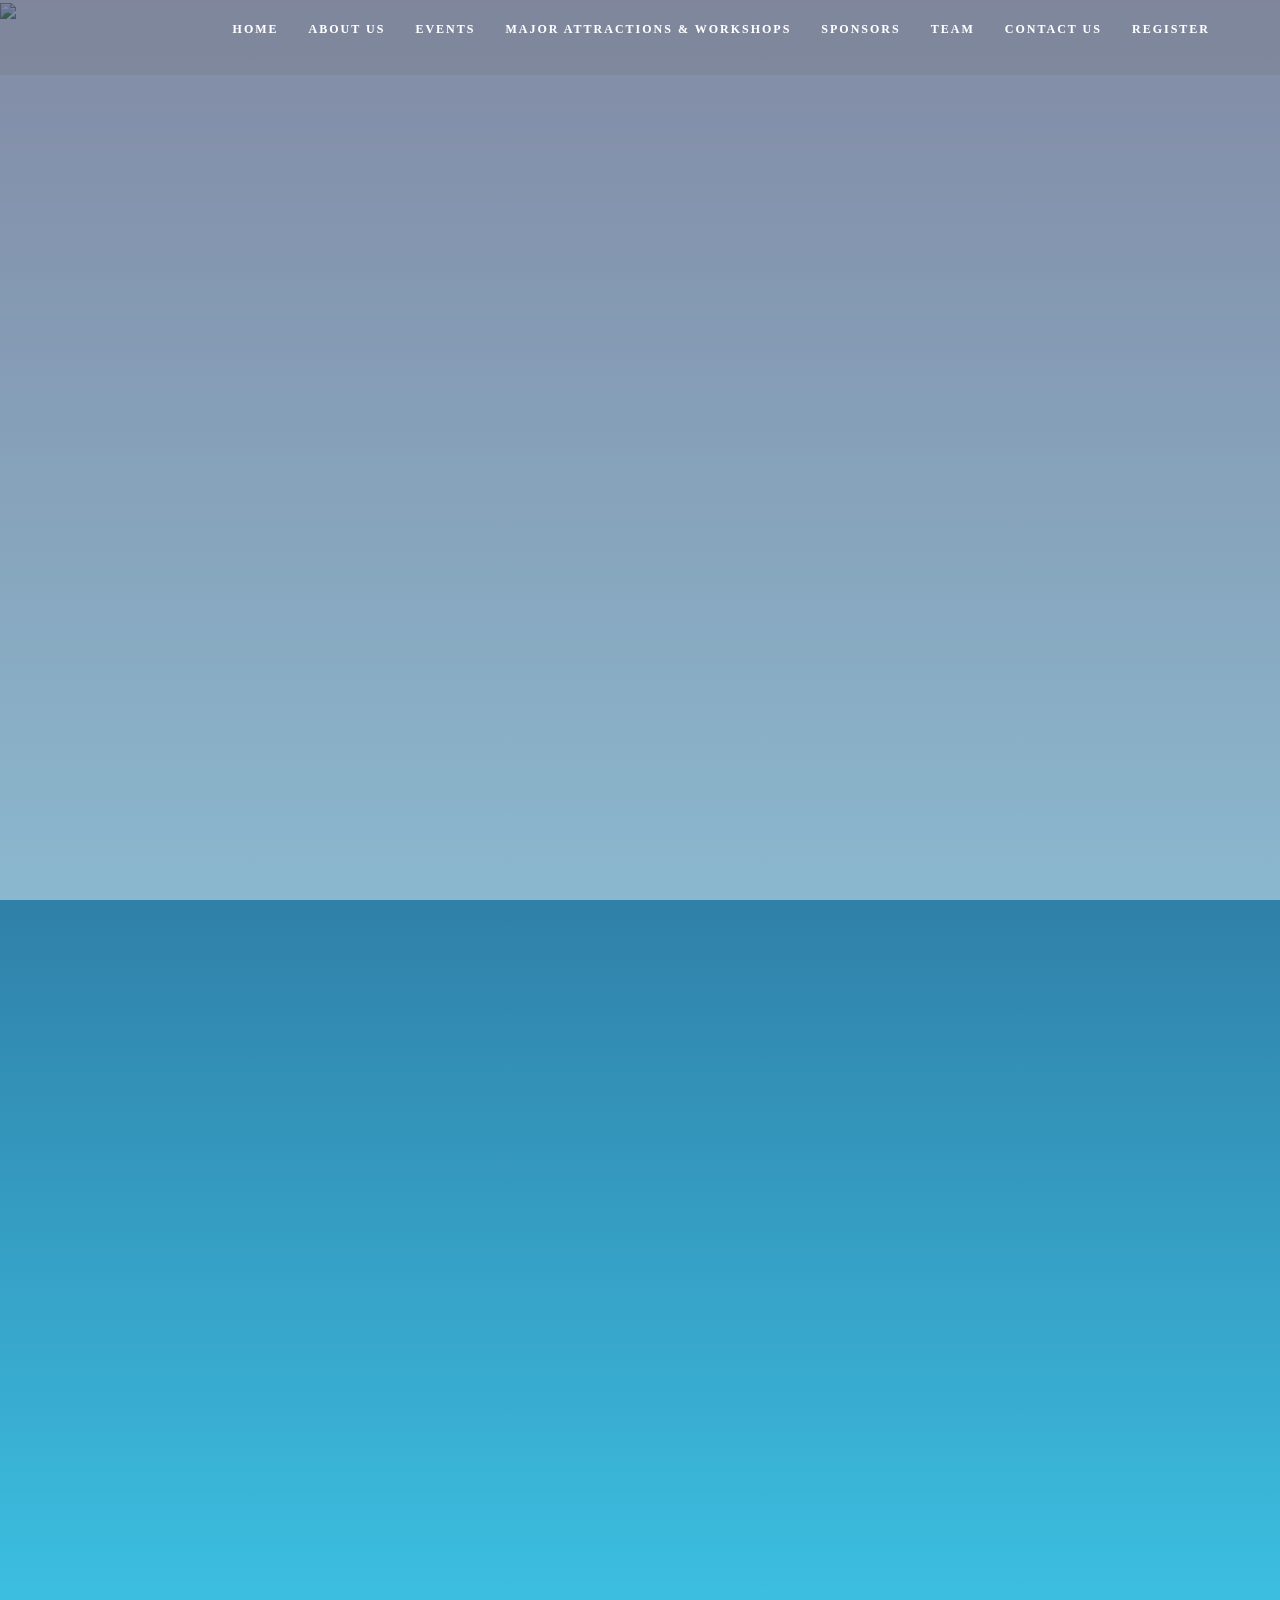
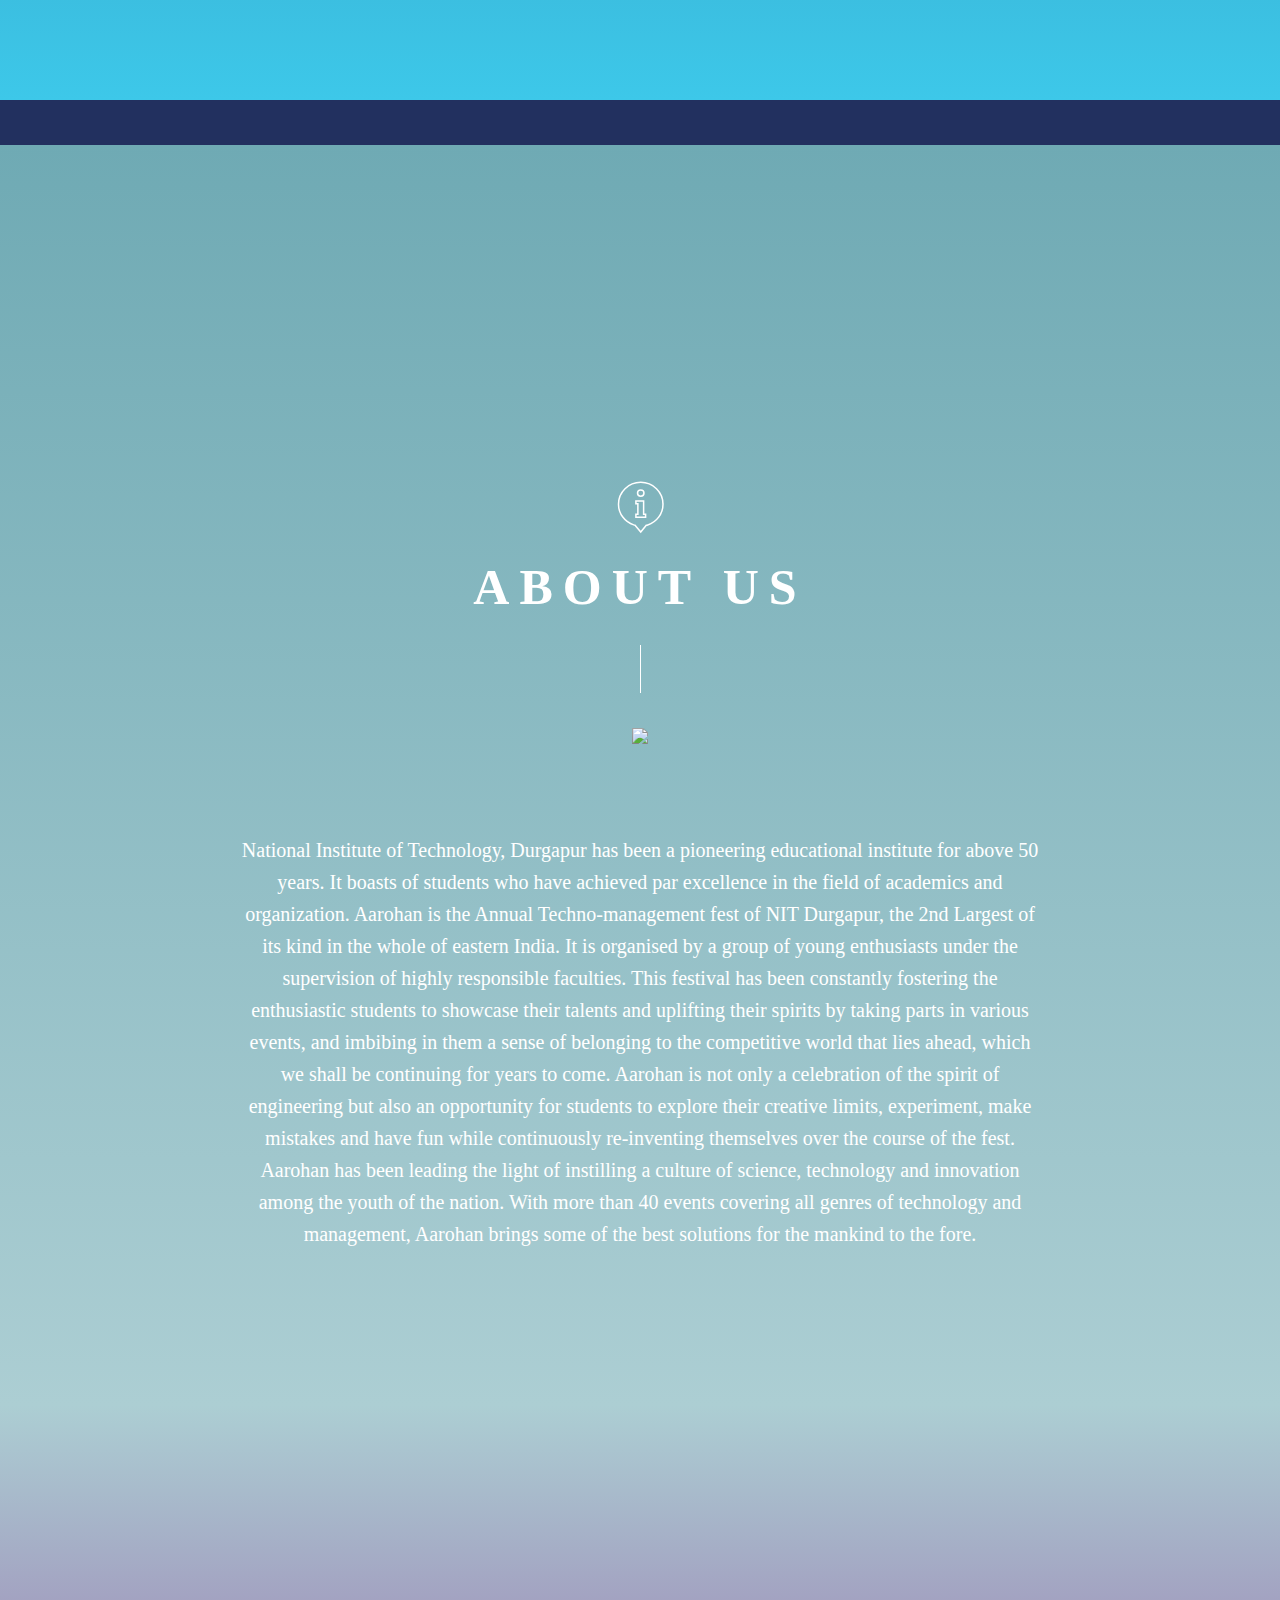
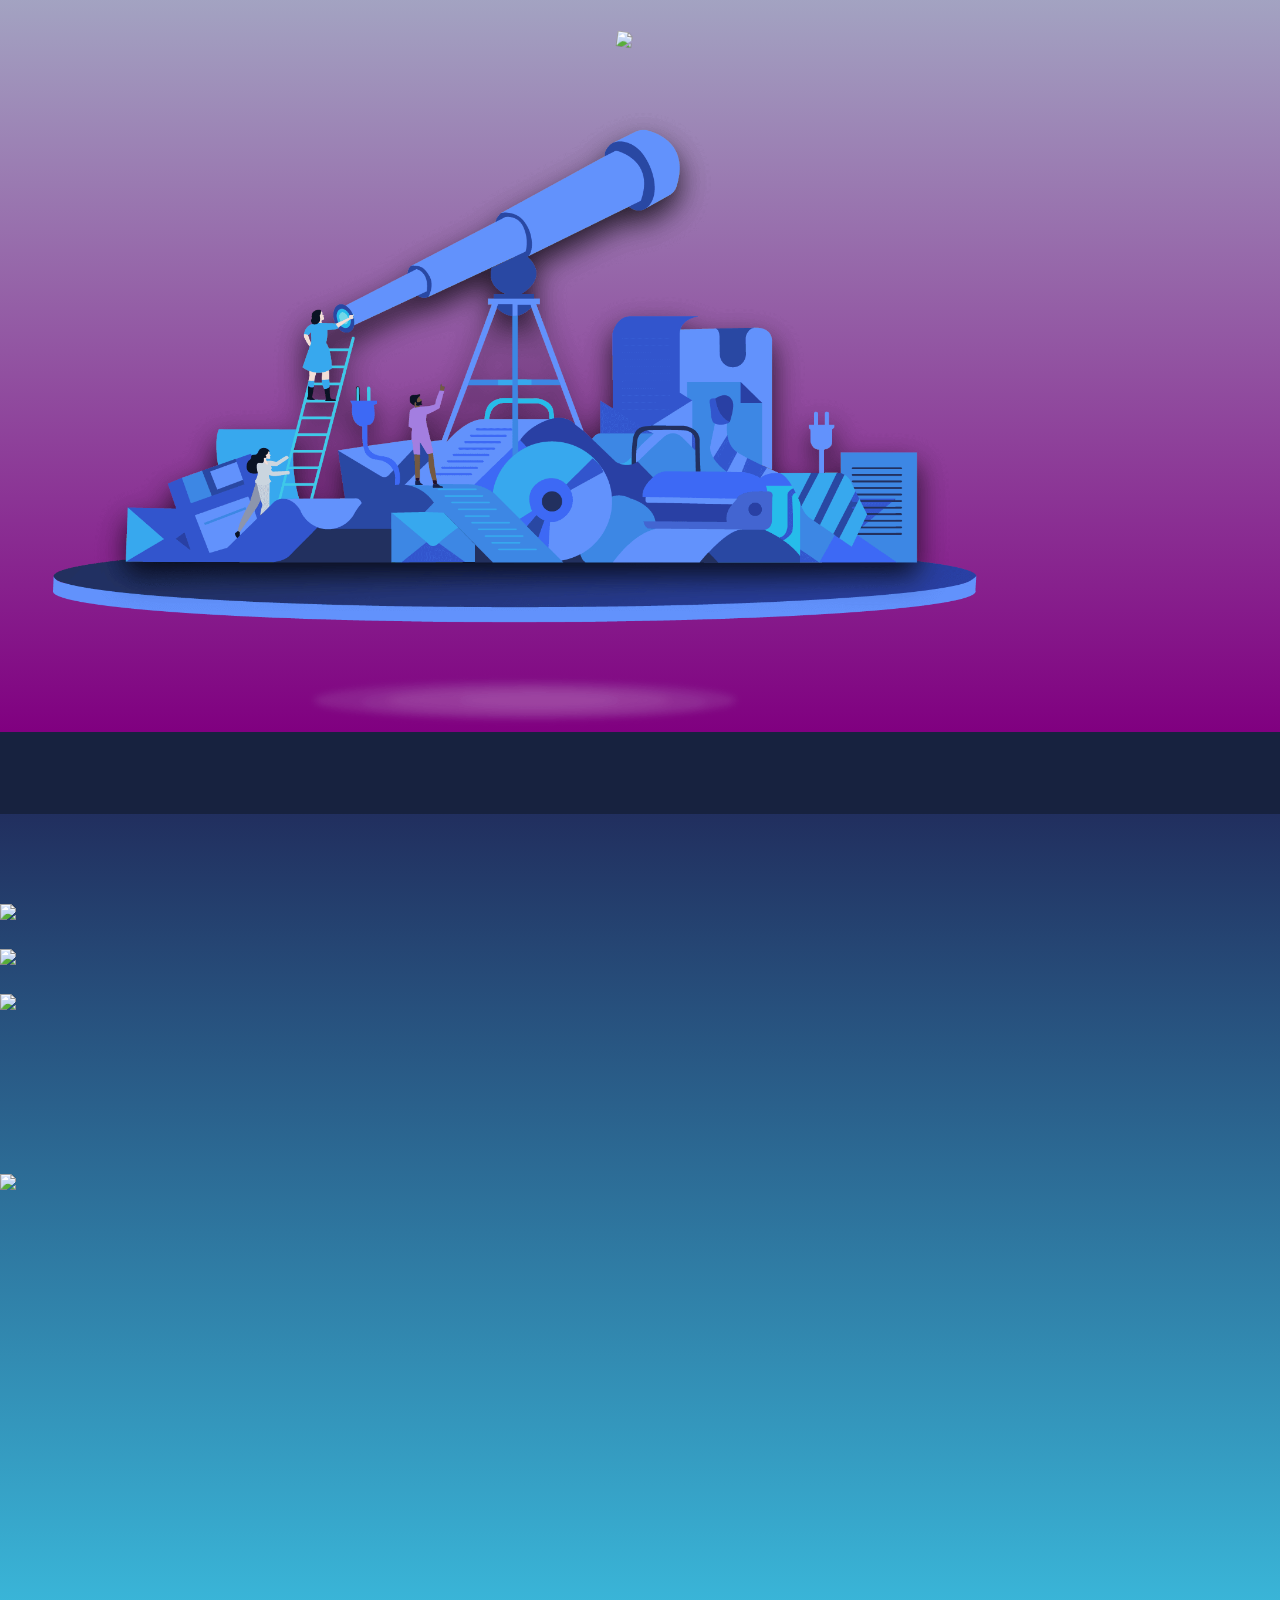
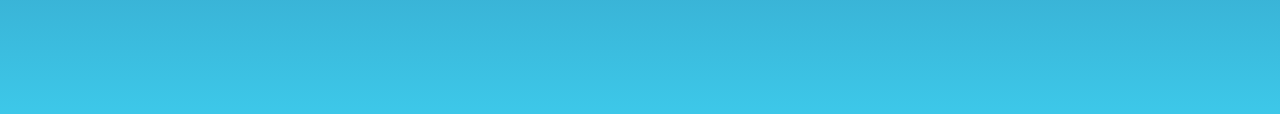
==== commit 36776e81: "MID TESTING" ====
--- a/index.html
+++ b/index.html
@@ -1047,43 +1047,43 @@
 
     @media screen and (max-width: 1440px) and (max-height: 900px) {
         .section-home-banner #banner-bottom {
-            height: 1800px
+            height: 2000px
         }
     }
 
     @media screen and (max-width: 1366px) and (max-height: 768px) {
         .section-home-banner #banner-bottom {
-            height: 1600px
+            height: 1800px
         }
     }
 
     @media screen and (max-width: 1280px) {
         .section-home-banner #banner-bottom {
-            height: 1500px
+            height: 1700px
         }
     }
 
     @media screen and (max-width: 1280px) and (max-height: 800px) {
         .section-home-banner #banner-bottom {
-            height: 1600px
+            height: 1800px
         }
     }
 
     @media screen and (max-width: 1280px) and (max-height: 700px) {
         .section-home-banner #banner-bottom {
-            height: 1440px
+            height: 1640px
         }
     }
 
     @media screen and (max-width: 1280px) and (max-height: 600px) {
         .section-home-banner #banner-bottom {
-            height: 1200px
+            height: 1400px
         }
     }
 
     @media screen and (max-width: 1024px) {
         .section-home-banner #banner-bottom {
-            height: 1200px
+            height: 1400px
         }
     }
 
@@ -2054,7 +2054,7 @@
     <link rel='stylesheet' id='home-about-css' href='css/home-about.css' type='text/css' media='all' />
     <link rel='stylesheet' id='map-css' href='css/map.css' type='text/css' media='all' />
     <link rel='stylesheet' id='interior-header-css' href='css/interior-header.css' type='text/css' media='all' />
-    <link rel='stylesheet' href='css/main-arhnv4.css' type='text/css' media='all' />
+    <link rel='stylesheet' href='css/main-arhnv8.css' type='text/css' media='all' />
     <link rel='stylesheet prefetch' href='https://maxcdn.bootstrapcdn.com/bootstrap/3.3.5/css/bootstrap.min.css'>
 
     <script type='text/javascript' src='js/jquery.js'></script>
@@ -2133,6 +2133,7 @@
                     <li id="l-five"><a id="nav_sponsors" class="nav-text">SPONSORS</a></li>
                     <li id="l-six"><a id="nav_team" class="nav-text">TEAM</a><li>
                     <li id="l-seven"><a id="nav_contact" class="nav-text">CONTACT US</a><li>
+                    <li id="l-eight"><a id="nav_register" class="nav-text">REGISTER</a><li>
                   </ul>
               </div>
             </nav>
@@ -2157,9 +2158,89 @@
                     <img id="land-robot" src="img/land-robot.png" />
                     <img id="register-robot" src="img/register.png" />
                     <img id="register-robot-h" src="img/register-h.png" />
+
+
+                    <button id="register_button" onclick="popup('aarohan-2018-421133');" class="tsbutton">Register Now For Workshops</button><noscript id="tsNoJsMsg">Javascript on your browser is not enabled.</noscript>
+
+
+                    <script src="//www.townscript.com/popup-widget/townscript-widget.nocache.js" type="text/javascript"></script>
                 	<div id="main-text"> <span>AAROHAN 2018</span> </div>
                 	<div id="main-date"> <span>08 &nbsp;09 &nbsp;10 &nbsp;11</span></div>
                 	<div id="main-month"> <span>FEBRUARY 2018</span></div>
+                   
+                  <div id="main_sponsors" style="width: 13vw;position:  fixed;top: 10vh;">
+                        <div class="desktop" style="
+                                /* width: 20vw; */
+                                position: relative;
+                                margin-top: 10vh;
+                                background-color: #0000009c;
+                                border-radius: 15px;
+                                left: -15px;
+                                padding-top: 40px;
+                                padding-bottom: 40px;
+                            ">
+                            <div id="bioscope" style="text-align:  center;">
+                                <div id="title"> BRANDING PARTNER</div>
+                                <img src="img/bioscope.jpg" style="
+    width: 6vw;
+">
+                            </div>
+                            <div id="lemongrass" style=" text-align:  center;">
+                                <div id="title"> FOOD PARTNER</div>
+                                <img src="img/lemongrass.jpg" style="
+    width: 6vw;
+">
+                            </div>
+                            <div id="viet" style=" text-align:  center;">
+                                <div id="title"> EDUCATIONAL <br> PARTNER</div>
+                                <img src="img/viet.jpg" style="
+    width:  6vw;
+">
+                            </div>
+                            <div id="viet" style=" text-align:  center;">
+                                <div id="title"> TRAINING AND <br> PLACEMENT PARTNER</div>
+                                <img src="img/autogram.png" style="
+    width:  6vw;
+">
+                            </div>
+                        </div>
+
+                      <div class="mobile" style="
+                                /* width: 20vw; */
+                                position: relative;
+                                margin-top: 10vh;
+                                background-color: #0000009c;
+                                border-radius: 15px;
+                                left: -15px;
+                                padding-top: 40px;
+                                padding-bottom: 40px;
+                            ">
+                            <div id="bioscope" style="text-align:  center;">
+                                <div id="title"> BRANDING PARTNER</div>
+                                <img src="img/bioscope.jpg" style="
+    width: 10vw;
+">
+                            </div>
+                            <div id="lemongrass" style=" text-align:  center;">
+                                <div id="title"> FOOD PARTNER</div>
+                                <img src="img/lemongrass.jpg" style="
+    width: 10vw;
+">
+                            </div>
+                            <div id="viet" style=" text-align:  center;">
+                                <div id="title"> EDUCATIONAL PARTNER</div>
+                                <img src="img/viet.jpg" style="
+    width:  10vw;
+">
+                            </div>
+                        </div>
+                        <!--   <div class="mobile">
+                            <span style="padding-left: 8%"><img src="img/bioscope (copy).jpg"></span>
+                            <span style="padding-left: 18%"><img src="img/lemongrass.jpg"></span>
+                            <span style="padding-left: 20%"><img src="img/viet.jpg"></span>
+                          </div>  -->
+                    </div>
+                        
                     <div class="scale">
                         <img src="img/parallax/1-back.png" data-stellar-ratio="1" alt="" class="scene l0 main-back" id="back1" />
                         <img src="img/parallax/2-back.png" data-stellar-ratio="0.9" alt="" class="scene l0 main-back" id="back2" />
@@ -2310,35 +2391,36 @@
 
                         <div id="major-phone-1" class="mob-touch">
                                 <div class="back-touch"> </div>
-                                <img src="img/aarohan_nights.png" usemap="#image-map4">
+                                <img src="img/aarohan_nightsv2.png" usemap="#image-map4">
 
                                 <map name="image-map4">
-                                    <area target="" alt="back" id="back1" title="back"  coords="207,150,174,191,184,228,215,233,227,223,234,194,229,171" shape="poly">
+                                    <area target="" alt="back" id="back1" title="back"  coords="277,215,265,326,261,468,437,459,476,392,461,162,351,161" shape="poly">
                                 </map>
                         </div>
 
                         <div id="major-phone-2" class="mob-touch">
                                 <div class="back-touch"> </div>
-                                <img src="img/major2-phone.png" usemap="#image-map5">
+                                <img src="img/major2-phonev1.png" usemap="#image-map5">
+
                                 <map name="image-map5">
-                                    <area target="" alt="" id="back2" title=""  coords="201,150,177,197,188,240,236,228,239,190,232,169" shape="poly">
+                                    <area target="" alt="" id="back2" title=""  coords="326,191,277,251,274,383,271,462,454,462,454,177" shape="poly">
                                 </map>
                         </div>
 
                         <div id="major-phone-3" class="mob-touch">
                                 <div class="back-touch"> </div>
-                                <img src="img/major3-phone.png" usemap="#image-map6">
+                                <img src="img/major3-phonev1.png" usemap="#image-map6">
                                 <map name="image-map6">
-                                    <area target="" alt="back" id="back3" title="back"  coords="212,139,176,174,174,231,205,250,244,239,248,167" shape="poly">
+                                    <area target="" id="back3" alt="" title="" coords="358,176,274,248,268,491,471,488,472,176" shape="poly">
                                 </map>
                         </div>
 
                         <div id="major-phone-4" class="mob-touch">
                                 <div class="back-touch"> </div>
-                                <img src="img/major4-phone.png" usemap="#image-map7">
+                                <img src="img/major4-phonev1.png" usemap="#image-map7">
                                 <map name="image-map7">
-                                    <area target="" id="back4" alt="back" title="back"  coords="187,132,170,182,175,226,220,235,253,219,247,175,229,145" shape="poly">
-                                </map>
+                                    <area target="" id="back4" alt="" title=""  coords="403,175,308,202,268,266,274,517,489,509,483,173" shape="poly">
+                                </map>                                
                         </div>
 
                         <div id="work-phone-1" class="mob-touch">
@@ -2346,36 +2428,36 @@
                                 <img id="land-robot1" src="img/land-robot.png" />
                                 <img id="register-robot1" src="img/update.png" />
                                 <!-- <img id="register-robot-h1" src="img/register-h.png" /> -->
-                               <img class="phone" src="img/work1-phone.png" usemap="#image-map1">
-                                <map name="image-map1">
-                                    <area target="" id="register1" alt="register" title="register" coords="357,1004,326,1015,314,1035,316,1058,326,1076,342,1087,428,1089,523,1087,598,1089,661,1090,681,1075,690,1051,686,1027,661,1006,606,1004,433,1004" shape="poly">
-                                    <area target="" id="back1" alt="back" title="back" coords="210,147,174,167,173,215,210,237,249,213,244,156" shape="poly">
+                               <img class="phone" src="img/work1-phonev2.png" usemap="#image-map1">
+                               <map name="image-map1">
+                                    <area target="" alt="back" id="back1" title="back" coords="354,182,285,236,271,442,477,441,466,180,419,177" shape="poly">
+                                    <area target=""  id="register1" alt="register" title="register" coords="629,2030,500,2086,476,2231,627,2263,1129,2260,1189,2198,1204,2089,1024,2035" shape="poly">
                                 </map>
                         </div>
 
                         <div id="work-phone-2" class="mob-touch">
                                 <div class="back-touch"> </div>
                                <!-- Image Map Generated by http://www.image-map.net/ -->
-                                <img class="phone" src="img/work2-phone.png" usemap="#image-map2">
+                                <img class="phone" src="img/work2-phonev2.png" usemap="#image-map2">
                                  <img id="land-robot2" src="img/land-robot.png" />
                                 <img id="register-robot2" src="img/update.png" />
                                 <!-- <img id="register-robot-h2" src="img/register-h.png" /> -->
                                 <map name="image-map2">
-                                    <area target="" id="back2" alt="back" title="back"  coords="206,137,174,170,172,223,204,244,241,215,239,171" shape="poly">
-                                    <area target="" id="register2" alt="register" title="register"  coords="400,1013,329,1016,313,1039,315,1075,332,1092,394,1093,651,1093,683,1082,689,1051,682,1030,668,1014" shape="poly">
+                                    <area target="" id="back2" alt="back" title="back"  coords="353,180,275,252,270,480,479,480,473,175" shape="poly">
+                                    <area target="" id="register2" alt="register" title="register"  coords="690,2030,487,2035,448,2166,548,2277,807,2274,1098,2277,1201,2181,1132,2019" shape="poly">
                                 </map>
                         </div>
 
                         <div id="work-phone-3" class="mob-touch">
                                 <div class="back-touch"> </div>
                                <!-- Image Map Generated by http://www.image-map.net/ -->
-                                <img class="phone" src="img/work3-phone.png" usemap="#image-map3">
+                                <img class="phone" src="img/work3-phonev2.png" usemap="#image-map3">
                                  <img id="land-robot3" src="img/land-robot.png" />
                                 <img id="register-robot3" src="img/update.png" />
                                 <!-- <img id="register-robot-h3" src="img/register-h.png" /> -->
                                 <map name="image-map3">
-                                    <area target=""  id="register3" alt="back" title="back" coords="338,1024,323,1037,313,1060,318,1084,323,1099,350,1107,416,1108,567,1109,621,1109,668,1103,688,1079,689,1057,669,1028,623,1024,529,1024,416,1024" shape="poly">
-                                    <area target="" id="back3" alt="register" title="register"  coords="198,165,179,187,171,225,183,254,212,270,239,249,248,212,246,185,238,167,218,158" shape="poly">
+                                    <area target=""  id="register3" alt="back" title="back" coords="603,2050,478,2142,503,2260,629,2275,1045,2272,1166,2260,1178,2190,1108,2050,887,2063" shape="poly">
+                                    <area target="" id="back3" alt="register" title="register"   coords="369,176,296,220,271,299,271,467,453,475,455,173" shape="poly">
                                 </map>
                         </div>
 
@@ -2712,34 +2794,6 @@
                                                           <h4>HEAD, ATH</h4>
                                                   </div>
                                                 </div>
-
-                                                  <div class="col-md-3 col-sm-4 col-xs-6 team-member">
-                                                    <div id="mem12">
-                                                      <div class="hovereffect">
-                                                        <img class="img-responsive" src="img/members/Siddharth.png" >
-                                                          <div class="overlay">
-                                                              <p style="">
-                                                                 9883591346<br/>
-                                                                siddharth@ccanitd.in
-                                                              </p>
-
-                                                          </div>
-
-                                                        </div>
-                                                          <h3>SIDDHARTH GARG</h3>
-                                                          <h4>HEAD, Public Relations</h4>
-                                                  </div>
-                                                </div>
-
-                                                </div>
-
-
-
-
-                                                <div class="row">
-
-
-
                                                 <div class="col-md-3 col-sm-4 col-xs-6 team-member">
                                                       <div id="mem13">
                                                         <div class="hovereffect">
@@ -2757,6 +2811,18 @@
                                                             <h4>HEAD, WDCT</h4>
                                                     </div>
                                                   </div>
+                                                 
+
+                                                </div>
+
+
+
+
+                                                <div class="row">
+
+
+
+                                                
 
                                                   <div class="col-md-3 col-sm-4 col-xs-6 team-member">
                                                     <div id="mem14">
@@ -2811,22 +2877,6 @@
                                                       <h4>HEAD, Robo Cell</h4>
                                               </div>
                                             </div>
-                                              
-
-
-
-                                            </div>
-
-
-
-
-
-
-
-                                            <div class="row">
-
-
-
                                             <div class="col-md-3 col-sm-4 col-xs-6 team-member">
                                                 <div id="mem17">
                                                   <div class="hovereffect">
@@ -2845,6 +2895,22 @@
                                               </div>
                                             </div>
 
+
+
+                                            </div>
+
+
+
+
+
+
+
+                                            <div class="row">
+
+
+
+                                            
+
                                               <div class="col-md-3 col-sm-4 col-xs-6 team-member">
                                                 <div id="mem18">
                                                   <div class="hovereffect">
@@ -2903,14 +2969,7 @@
                                               </div>
                                             </div>
 
-
-
-                                            </div>
-
-                                            <div class="row">
-
-
-                                            <div class="col-md-3 col-sm-4 col-xs-6 team-member">
+                                             <div class="col-md-3 col-sm-4 col-xs-6 team-member">
                                                 <div id="mem21">
                                                   <div class="hovereffect">
                                                     <img class="img-responsive" src="img/members/Prerna.jpg" >
@@ -2927,6 +2986,15 @@
                                                       <h4>EXECUTIVE MEMBER</h4>
                                               </div>
                                             </div>
+
+
+
+                                            </div>
+
+                                            <div class="row">
+
+
+                                           
 
 
                                             <div class="col-md-3 col-sm-4 col-xs-6 team-member">
@@ -2985,13 +3053,7 @@
                                               </div>
                                             </div>
 
-
-                                            </div>
-
-
-                                            <div class="row">
-
-                                                <div class="col-md-3 col-sm-4 col-xs-6 team-member">
+                                            <div class="col-md-3 col-sm-4 col-xs-6 team-member">
                                                 <div id="mem25">
                                                   <div class="hovereffect">
                                                     <img class="img-responsive" src="img/members/Ashish.jpg" >
@@ -3008,6 +3070,14 @@
                                                       <h4>EXECUTIVE MEMBER</h4>
                                               </div>
                                             </div>
+
+
+                                            </div>
+
+
+                                            <div class="row">
+
+                                                
 
                                             <div class="col-md-3 col-sm-4 col-xs-6 team-member">
                                                 <div id="mem26">
@@ -3063,14 +3133,7 @@
                                               </div>
                                             </div>
 
-                                            
-
-                                            </div>
-
-
-                                            <div class="row">
-
-                                                <div class="col-md-3 col-sm-4 col-xs-6 team-member">
+                                            <div class="col-md-3 col-sm-4 col-xs-6 team-member">
                                                 <div id="mem29">
                                                   <div class="hovereffect">
                                                     <img class="img-responsive" src="img/members/Lavanya.jpg" >
@@ -3088,7 +3151,14 @@
                                               </div>
                                             </div>
 
-                                            <div class="col-md-3 col-sm-4 col-xs-6 team-member">
+                                            </div>
+
+
+                                            <div class="row">
+
+                                                
+
+                                            <div class="col-md-3 col-md-offset-3 col-sm-4 col-xs-6 team-member">
                                                 <div id="mem30">
                                                   <div class="hovereffect">
                                                     <img class="img-responsive" src="img/members/Anuj.jpg" >
@@ -3265,12 +3335,12 @@
     <script type='text/javascript' src='js/gravityforms.min.js'></script>
     <script type='text/javascript' src='js/placeholders.jquery.min.js'></script>
 
-    <script type="text/javascript" src="js/main-anim.js"></script>
+    <script type="text/javascript" src="js/main-animv8.js"></script>
 	<!-- <script src="js/app.js"></script> -->
     <script type='text/javascript' src='https://www.google.com/recaptcha/api.js?render=explicit&#038;ver=4.7.5'></script>
     <script type='text/javascript' src='js/gf-no-captcha-recaptcha-public.js'></script>
     <script src="js/jquery.paroller.min.js"></script>
-    <script type='text/javascript' src='js/main-arhnv4.js'></script>
+    <script type='text/javascript' src='js/main-arhnv7.js'></script>
    <!--  <script type="text/javascript">
         $(document).ready(function(){
             $('body').scrollTop(0);
--- a/css/main-arhnv8.css
+++ b/css/main-arhnv8.css
@@ -0,0 +1,4455 @@
+body{
+    overflow-x: hidden;
+    background-color: #17223f
+}
+
+@font-face {
+  font-family: "proxima";
+  src: url(../fonts/proxima.ttf) format("opentype");
+}
+
+body,html{
+  font-family: proxima !important;
+}
+
+
+
+
+
+  /*#loader-over{
+    position: absolute;
+    z-index: 10;
+    width: 100vw;
+    height: auto;
+  }*/
+
+.nav li:hover{
+  /*border-left: 3px solid white;
+  border-right: 3px solid white;*/
+  background-color: rgba(0, 0, 0, 0.5);
+}
+
+
+
+
+.navbar-inverse .navbar-nav > .active > a, .navbar-inverse .navbar-nav > .active > a:hover, .navbar-inverse .navbar-nav > .active > a:focus {
+background-color: transparent;
+border-bottom: 1px solid rgb(57, 171, 111);
+}
+
+.navbar-inverse .navbar-nav > li > a {
+font-size: 12px;
+font-weight: 800;
+/*padding: 15px 15px 15px 15px;*/
+letter-spacing: 2px;
+color: #FFF;
+}
+
+.navbar-inverse .navbar-brand, .navbar-inverse .navbar-brand:hover {
+color: #fff;
+font-weight: 900;
+font-family: 'Oswald', sans-serif;
+}
+
+.nav-text{
+  font-size: 12px !important;
+  font-family: proxima !important;
+}
+
+
+.navbar-nav {
+    margin-top: 4px !important;
+}
+
+
+
+#l-one:hover,
+#l-two:hover,
+#l-three:hover,
+#l-four:hover,
+#l-five:hover,
+#l-six:hover,
+#l-seven:hover, 
+#l-eight:hover{
+  border: 2px solid #37a8ee;
+  border-radius: 4px;
+  color: #37a8ee;
+  background-color: rgba(0,0,0,0)
+}
+
+
+
+
+
+
+
+.navbar-inverse {
+     background-color:#17223f85!important;
+     border-color: rgba(0,0,0,0) !important;
+}
+
+.navbar-inverse .navbar-collapse, .navbar-inverse .navbar-form {
+border-color: transparent;
+}
+.navbar-inverse .navbar-toggle:hover, .navbar-inverse .navbar-toggle:focus {
+background-color: rgb(57, 171, 111);
+}
+.navbar-inverse .navbar-toggle {
+border-color: rgb(57, 171, 111);
+}
+
+/*html,
+  body {
+    height: 100%;
+  }
+
+  html {
+    overflow: hidden;
+  }
+
+  body {
+    overflow-y: scroll;
+    -webkit-overflow-scrolling: touch;
+  }*/
+
+
+
+#particles-js{
+  z-index: 1;
+  position: absolute;
+  width: 100%;
+  height: 100%;
+  background-color: rgba(0,0,0,0);
+  background-image: url('');
+  background-size: cover;
+  background-position: 50% 50%;
+  background-repeat: no-repeat;
+}
+
+
+
+
+
+@media only screen and (min-width: 0px) and (max-width: 600px){
+
+  .navbar-inverse {
+     background-color:rgba(0,0,0,0) !important;
+     border-color: rgba(0,0,0,0) !important;
+}
+
+#satellite{
+    position: absolute;
+    width:60vw !important;
+    left:20vw !important;
+    right: 20vw;
+
+  }
+
+  #loader-cover{
+    width: 100vw;
+    height: 100vh;
+    background-color: white;
+    position: fixed;
+    z-index: 99999;
+  }
+  #loader-arhn{
+    /*position: absolute;*/
+    /*z-index: 9;*/
+        position: relative;
+    z-index: 999;
+    margin-left: auto;
+    margin-right: auto;
+    width: 200vw;
+    left: -50vw;
+    top: 15vh;
+    height: auto;
+  }
+
+
+  #land-robot1{
+    z-index: 9999999 !important;
+   position: absolute;
+    width: 24vw;
+    /* top: 66vh; */
+    bottom: -4vh;
+    right: -23vw;
+    transform: rotate(-363deg);
+    transform-origin: bottom 
+  }
+  #land-robot2{
+    z-index: 9999999 !important;
+    position: absolute;
+    width: 24vw;
+    /* top: 66vh; */
+    bottom: -4vh;
+    right: -23vw;
+    transform: rotate(-363deg);
+    transform-origin: bottom 
+  }
+
+  #land-robot3{
+    z-index: 9999999 !important;
+   position: absolute;
+    width: 24vw;
+    /* top: 66vh; */
+    bottom: -4vh;
+    right: -23vw;
+    transform: rotate(-363deg);
+    transform-origin: bottom 
+  }
+
+   #register-robot1{
+    position: absolute;
+    z-index: 9999999 !important;
+    width: 44vw;
+    bottom: 12vh;
+    right: 2.1vw;
+    z-index: 20;
+    opacity: 0; 
+    transform: rotate(-8deg);
+    transform-origin: bottom left;
+  }
+
+  .navbar-inverse .navbar-toggle .icon-bar {
+    background-color: #7aacfc !important;
+  }
+
+  #register-robot1:hover{
+    opacity: 0;
+  }
+
+  #register-robot-h1{
+    position: absolute;
+    width: 10vw;
+    top: 58vh;
+    opacity: 0;
+    right: 4vw;
+    z-index: 19;
+    display: none;
+    transform-origin: bottom left;
+  }
+
+   #register-robot2{
+    z-index: 9999999 !important;
+    position: absolute;
+    width: 44vw;
+    bottom: 12vh;
+    right: 2.1vw;
+    z-index: 20;
+    opacity: 0; 
+    display: none;
+    transform: rotate(-8deg);
+    transform-origin: bottom left;
+  }
+
+  #register-robot2:hover{
+    opacity: 0;
+  }
+
+  #register-robot-h2{
+    position: absolute;
+    width: 10vw;
+    top: 58vh;
+    opacity: 0;
+    right: 4vw;
+    z-index: 19;
+    transform-origin: bottom left;
+  }
+
+   #register-robot3{
+     z-index: 9999999 !important;
+   position: absolute;
+    width: 44vw;
+    bottom: 12vh;
+    right: 2.1vw;
+    z-index: 20;
+    /* opacity: 0; */
+    transform: rotate(-8deg);
+    transform-origin: bottom left;
+  }
+
+  #register-robot3:hover{
+    opacity: 0;
+  }
+
+  #register-robot-h3{
+    position: absolute;
+    width: 10vw;
+    top: 58vh;
+    opacity: 0;
+    right: 4vw;
+    z-index: 19;
+    transform-origin: bottom left;
+  }
+
+  #nav-aarohan{
+    /*left:-17vw !important;*/
+    width: 17vw;
+    position: fixed;
+    z-index: 10;
+    left: 0;
+    top: 0;
+    opacity: 0;
+    display: none;
+  }
+
+  #land-robot, #register-robot, #register-robot-h{
+    display: none;
+  }
+
+  #main-logo{
+      animation-duration: 3s;
+    
+      animation-iteration-count: infinite;
+      z-index: 10;
+      width: 70vw;
+      height: auto;
+      position: relative;
+      left: 15vw;
+      top:10vh;
+      opacity: 1;
+  }
+
+ .bounce-5 {
+      animation-name: bounce-5;
+      animation-timing-function: linear;
+  }
+  @keyframes bounce-5 {
+      0%  { transform:  translateY(0); }
+      70%  { transform: translateY(-60px); }
+      100%  { transform: translateY(0px); }
+  }
+
+  #mobile-major,
+  .mob-major-img,
+  .mob-major-img1,
+  .mob-major-img2,
+  .mob-work-img1,
+  .mob-work-img2,
+  .mob-work-img3,
+  .mob-work-img4,
+  #vertical-section
+  {
+    display: none;
+    visibility: hidden;
+    height: 0;
+  }
+
+
+  #main-text{
+      z-index: 10;
+      color: white;
+      font-size: 30pt;
+      width: 100vw;
+      text-align: center;
+      position: relative;
+      top:15vh;
+
+  }
+
+  #main-text span{
+     color: white;
+    font-size: 15pt;
+    font-family: proxima;
+    letter-spacing: 9px;
+    font-weight: 1000;
+  }
+
+  .parent {
+    width: 100%;
+    height: 100%;
+  }
+
+  .particles-back {
+    width: 100%;
+    height: 500%;
+    margin: 0;
+    padding: 0;
+    top: 0;
+    left: 0;
+    width: 100%;
+    height: 100%;
+    list-style: none;
+    overflow: hidden;
+  }
+
+  .particles-back li {
+    position: absolute;
+    top: 0;
+    left: 0;
+    width: 10px;
+    height: 10px;
+    margin: 0;
+    padding: 0;
+    border-radius: 50%;
+    background: #FFFFFF;
+    pointer-events: none;
+  }
+
+  #main-date{
+     z-index: 10;
+    text-align: center;
+    position: relative;
+    width: 100vw;
+    top: 16.4vh;
+  }
+
+  #main-date span{
+    color: white;
+    font-size: 10pt;
+    font-family: proxima;
+    letter-spacing: 7px;
+    font-weight: 800;
+  }
+
+  #main-month{
+      z-index: 10;
+    position: relative;
+    text-align: center;
+    width: 100vw;
+    top: 18vh;
+  }
+
+  #main-month span{
+    color: white;
+    font-size: 8pt;
+    font-family: proxima;
+    letter-spacing: 6px;
+    font-weight: 800;
+  }
+
+  /*.frame{
+     position: relative;
+      left:10vw;
+  }*/
+
+  #about-us-text{
+      font-size: 1.5rem;
+      color: white;
+      font-family: proxima;
+  }
+
+  #about-us-text{
+    line-height: 1.5;
+    letter-spacing: 1px;
+    font-weight: 400;
+    font-family: proxima;
+  }
+
+  #events-join{
+    position: relative;
+    margin-top: 10vh;
+  }
+
+  .events-map{
+    height: 150vh;
+
+  }
+
+  .events-map #base{
+    width: 975px;
+    height: 523px;
+    position: absolute;
+    z-index: 1;
+    top:0;
+    /*transform: scale(1.5);*/
+  }
+
+  .events-map #base2{
+    width: 975px;
+    height: 523px;
+    position: absolute;
+    z-index: 4;
+    top:0;
+    opacity: 0;
+    /*transform: scale(1.5);*/
+  }
+
+  .events-map #top{
+    width: 444px;
+    height: 262px;
+    z-index: 2;
+    top:27px;
+    left:23px;
+    opacity: 0;
+    position: absolute;
+    /*transform: scale(1.5);*/
+  }
+
+  .events-map #two{
+    width: 330px;
+    height: 108px;
+    z-index: 2;
+    opacity: 0;
+    top:279px;
+    left:92px;
+    position: absolute;
+    /*transform: scale(1.5);*/
+  }
+
+  .events-map #three{
+    width: 166px;
+    height: 258px;
+    z-index: 2;
+    opacity: 0;
+    top:1px;
+    left:412px;
+    position: absolute;
+    /*transform: scale(1.5);*/
+  }
+
+  .events-map #four{
+    width: 279px;
+    height: 190px;
+    z-index: 2;
+    top:251px;
+    opacity: 0;
+    left:363px;
+    position: absolute;
+    /*transform: scale(1.5);*/
+  }
+
+  .events-map #five{
+    width: 279px;
+    height: 305px;
+    z-index: 2;
+    opacity: 0;
+    top:27px;
+    left:578px;
+    position: absolute;
+    /*transform: scale(1.5);*/
+  }
+
+  .events-map #six{
+    width: 245px;
+    height: 243px;
+    z-index: 2;
+    top:197px;
+    opacity: 0;
+    left:612px;
+    position: absolute;
+    /*transform: scale(1.5);*/
+  }
+
+  .events-map #seven{
+    width: 200px;
+    height: 124px;
+    z-index: 2;
+    opacity: 0;
+    top:352px;
+    left:746px;
+    position: absolute;
+    /*transform: scale(1.5);*/
+  }
+
+
+
+  #container .box {
+    width:1600vw;
+    height:100vh;
+    display:inline-block;
+    position:relative;
+  }
+
+  #robot1{
+    width: 41vw;
+    margin-top: 10px;
+    height: auto;
+    left: 10vw;
+    margin-bottom: 5vh;
+  }
+
+
+  #major-space{
+          height: 20vh;
+      margin-top: -3px;
+      margin-bottom: -3px;
+      background-color:  #17223f;
+      /*background-image: linear-gradient(to right, #E4E4E4 0%, #FFFFFF 100%);*/
+  }
+
+
+  #major-attractions{
+      height: 100vh !important;
+      width: 100vw;
+      overflow:hidden;
+      /*margin-top:70vh;*/
+      /*background-image: linear-gradient(to right, #E4E4E4 0%, #FFFFFF 100%);*/
+      position: relative;
+  }
+
+  ::-webkit-scrollbar {
+      width: 0px;  /* remove scrollbar space */
+      background: transparent;  /* optional: just make scrollbar invisible */
+  }
+  /* optional: show position indicator in red */
+  ::-webkit-scrollbar-thumb {
+      background: #FF0000;
+  }
+
+  .four{
+    width:100vw;
+    height:100vh;
+    display:inline-block;
+    position:relative;
+  }
+
+  #container .box > div {
+    width:100vw;
+    text-align: center;
+    font-size:4rem;
+    color:#000000;
+    position:absolute;
+    z-index: 10;
+    top:20%;
+    line-height:.7;
+    /*font-weight:bold;*/
+    font-family: "proxima"
+  }
+
+  .navbar-inverse .navbar-collapse, .navbar-inverse .navbar-form {
+     border-color: #17223f !important; 
+}
+
+.navbar-toggle {
+     border-color: none; 
+}
+
+  .navbar-inverse .navbar-nav>li>a {
+    color: #17223f !important;
+}
+
+  .navbar-nav {
+    margin: 7.5px -15px;
+    background-color: #ffffffc2 !important;
+  }
+
+  .navbar-fixed-top .navbar-collapse {
+     max-height: none !important; 
+  }
+
+  #major-logo{
+    font-weight: 400;
+    left: 25vw;
+    top:20vw;
+    text-align: center;
+    font-size: 6rem;
+    font-family: "proxima"
+    color: white;
+    position: absolute;
+    width: 50vw;
+    height: auto;
+    opacity: 0;
+    z-index: 5;
+  }
+
+  .section-title{
+    font-size: 2.4rem !important;
+    letter-spacing: 8px;
+    font-weight: 600;
+    font-family: proxima;
+  }
+
+  #workshop-logo{
+    font-weight: 400;
+    left: 25vw;
+    top:20vw;
+    text-align: center;
+    font-size: 6rem;
+    font-family: "proxima"
+    color: white;
+    position: absolute;
+    width: 50vw;
+    height: auto;
+    opacity: 0;
+    z-index: 5;
+  }
+
+  #container {
+    overflow-y:hidden;
+    overflow-x:hidden;
+    transform: rotate(270deg) translateX(-100%);
+    transform-origin: top left;
+    /*background-color:#999;*/
+    position:absolute;
+    width:100vh;
+    height:100vw;
+    z-index: 6;
+  }
+  #container2 {
+    position: relative;
+    transform: rotate(90deg) translateY(-100vh);
+    transform-origin: top left;
+    white-space:nowrap;
+    font-size:0;
+    z-index: 5;
+  }
+
+  #hz-container{
+    position: relative;
+  }
+
+  #robot-grad{
+    z-index: 10;
+    position: absolute;
+    width: 100vw;
+    height: 10vh;
+    bottom: -2px;
+    opacity: 0;
+    /*background-color: black;*/
+    /* border-top: 5px solid #757575; */
+    background: rgba(64, 64, 64, 1);
+    background: -moz-linear-gradient(top, rgba(64,64,64,1) 0%, rgba(0,0,0,1) 100%);
+    background: -webkit-linear-gradient(top, rgba(64, 64, 64, 1) 0%,rgba(0, 0, 0, 1) 100%);
+    background: linear-gradient(to bottom, rgb(64, 64, 64) 0%,rgb(0, 0, 0) 100%);
+    filter: progid:DXImageTransform.Microsoft.gradient( startColorstr='#c4c4c4', endColorstr='#0f0f0f',GradientType=0 );
+  }
+
+  .major-img{
+    position: absolute;
+    height: 100vh;
+    width: 100vw;
+    display: block;
+    text-align: center;
+    left: 200vw;
+    opacity: 1;
+    z-index: 4;
+  }
+
+  .heading{
+    text-align: center;
+    width: 40vw;
+    left: 30vw;
+    top:20vh;
+    font-size: 6rem;
+    color: white;
+    position: absolute;
+    padding: 10px;
+    opacity: 0;
+    background-color: rgba(0,0,0,0.8);
+    border-radius: 10px;
+    font-family: "Source Sans Pro", sans-serif;
+  }
+
+
+  .section-home-banner #banner-bottom {
+    height: 270vh !important;
+}
+
+  .major-img1{
+    position: absolute;
+    height: 100vh;
+    width: 100vw;
+    display: block;
+    text-align: center;
+    left: 300vw;
+    opacity: 1;
+    z-index: 4;
+
+  }
+
+  .major-img2{
+    position: absolute;
+    height: 100vh;
+    width: 100vw;
+    display: block;
+    text-align: center;
+    left: 400vw;
+    opacity: 1;
+    z-index: 4;
+
+  }
+
+
+  .work-img1{
+    position: absolute;
+    height: 100vh;
+    width: 100vw;
+    display: block;
+    text-align: center;
+    left: 700vw;
+    opacity: 1;
+    z-index: 4;
+  }
+
+
+  .work-img2{
+    position: absolute;
+    height: 100vh;
+    width: 100vw;
+    display: block;
+    text-align: center;
+    left: 800vw;
+    opacity: 1;
+    z-index: 4;
+
+  }
+
+  .work-img3{
+    position: absolute;
+    height: 100vh;
+    width: 100vw;
+    display: block;
+    text-align: center;
+    left: 900vw;
+    opacity: 1;
+    z-index: 4;
+
+  }
+
+
+  .work-img4{
+    position: absolute;
+    height: 100vh;
+    width: 100vw;
+    display: block;
+    text-align: center;
+    left: 1000vw;
+    opacity: 1;
+    z-index: 4;
+
+  }
+
+  .cover{
+    top:5vh;
+    position: relative;
+    overflow: hidden;
+    left:10vw;
+    width:80vw;
+    height:80vh;
+    /*border: 7px solid grey;*/
+  }
+
+  .cover img{
+    position: relative;
+    height: 80vh;
+    width: auto;
+    display: block;
+    margin-left: auto;
+    margin-right: auto;
+  }
+
+  .heading2{
+    text-align: center;
+    width: 30vw;
+    left: 35vw;
+    font-size: 4rem;
+    color: white;
+    position: absolute;
+    top:10vw;
+    padding: 10px;
+    background-color: rgba(0,0,0,0.8);
+    border-radius: 10px;
+    opacity: 0;
+    font-family: "proxima", sans-serif;
+  }
+
+  .caption{
+    text-align: center;
+    padding: 20px;
+    width: 50vw;
+    left:25vw;
+    font-size: 2rem;
+    color: white;
+    position: absolute;
+    background-color: rgba(0,0,0,0.8);
+    border-radius: 10px;
+    opacity: 0;
+    top:40vh;
+    font-family: "proxima", sans-serif;
+  }
+
+
+
+
+
+  #robot2{
+    position: absolute;
+    opacity: 0;
+    width: 15vw;
+    z-index: 12;
+    bottom: 5vh;
+    left:5vh;
+    height: auto;
+  }
+
+
+  #robot3{
+    position: absolute;
+    width:30vw;
+    opacity: 0;
+    z-index: 12;
+    bottom: 5vh;
+    left:5vh;
+    height: auto;
+  }
+
+
+  #city-back{
+    position: absolute;
+    width: 100vw;
+    height: auto;
+    bottom: 5vh;
+    z-index:3;
+    opacity: 0;
+  }
+
+  /*#city-stars{
+    position: absolute;
+    width: 100vw;
+    height: auto;
+    top:0;
+    bottom: 5vh;
+    z-index:2;
+  }*/
+
+
+  #city-back2{
+    position: absolute;
+    width: 100vw;
+    left: 100vw;
+    height: auto;
+    bottom: 0vh;
+    z-index:3;
+    opacity: 0;
+  }
+
+  .city-new{
+    position: absolute;
+    width: 100vw;
+    height: auto;
+    bottom: 0vh;
+    z-index:2;
+    opacity: 1;
+  }
+
+  #city-front{
+    position: absolute;
+    width: 100vw;
+    height: auto;
+    bottom: -2px;
+    z-index:2;
+    opacity: 0;
+  }
+  #city-front2{
+    position: absolute;
+    width: 100vw;
+    left: 100vw;
+    height: auto;
+    bottom: -2px;
+    z-index:2;
+    opacity: 0;
+  }
+
+  #city-front3{
+    position: absolute;
+    width: 100vw;
+    left:200vw;
+    height: auto;
+    bottom: -2px;
+    z-index:2;
+  }
+  #city-front4{
+    position: absolute;
+    width: 100vw;
+    left:300vw;
+    height: auto;
+    bottom: -2px;
+    z-index:2;
+  }
+  #city-front5{
+    position: absolute;
+    width: 100vw;
+    left:400vw;
+    height: auto;
+    bottom: -2px;
+    z-index:2;
+  }
+  #city-front6{
+    position: absolute;
+    width: 100vw;
+    left:500vw;
+    height: auto;
+    bottom: -2px;
+    z-index:2;
+  }
+
+  #city-front7{
+    position: absolute;
+    width: 100vw;
+    left:600vw;
+    height: auto;
+    bottom: -2px;
+    z-index:2;
+  }
+
+  #city-front8{
+    position: absolute;
+    width: 100vw;
+    left:700vw;
+    height: auto;
+    bottom: -2px;
+    z-index:2;
+  }
+
+  #city-front9{
+    position: absolute;
+    width: 100vw;
+    left:800vw;
+    height: auto;
+    bottom: -2px;
+    z-index:2;
+  }
+
+  #city-front10{
+    position: absolute;
+    width: 100vw;
+    left:900vw;
+    height: auto;
+    bottom: -2px;
+    z-index:2;
+  }
+
+  .city-fr{
+    position: absolute;
+    width: 100vw;
+    /*left:900vw;*/
+    height: auto;
+    bottom: -2px;
+    z-index:2;
+  }
+
+  #city-front11{
+    left:1000vw;
+  }
+
+  #city-front12{
+    left:1100vw;
+  }
+
+  #city-front13{
+    left:1200vw;
+  }
+
+  #city-front14{
+    left:1300vw;
+  }
+  #city-front15{
+    left:1400vw;
+  }
+  #city-front16{
+    left:1500vw;
+  }
+  #city-back-color{
+    position: absolute;
+    width: 100vw;
+    height: 100vh;
+    left:0;
+    bottom: 0;
+    background: rgb(33,47,95);
+background: -moz-linear-gradient(top, rgba(33,47,95,1) 0%, rgba(61,200,233,1) 100%);
+background: -webkit-linear-gradient(top, rgba(33,47,95,1) 0%,rgba(61,200,233,1) 100%);
+background: linear-gradient(to bottom, rgba(33,47,95,1) 0%,rgba(61,200,233,1) 100%);
+filter: progid:DXImageTransform.Microsoft.gradient( startColorstr='#212f5f', endColorstr='#3dc8e9',GradientType=0 );
+    z-index:1;
+    /*background-color: #000;*/
+    color: #fff;
+    margin: 0;
+    padding: 0;
+    overflow: hidden;
+  }
+  #city-back-color canvas{
+    position: absolute;
+    top:0;
+    left: 0;
+  }
+
+  #about-stars canvas{
+    position: absolute;
+    top:0;
+    left: 0;
+  }
+
+   #about-stars{
+    overflow-y: hidden;
+    position: absolute;
+    width: 100vw;
+    background-color: rgba(0,0,0,0);
+    margin-top: -2px;
+  }
+
+  .carousel-indicators {
+    letter-spacing: 10px !important;
+  }
+
+  .carousel-indicators .active {
+    width: 12px;
+    height: 12px;
+    margin: 0;
+    background-color: #17223f !important;
+}
+
+.carousel {
+    position: relative;
+    margin-top: -3px  !important;
+}
+
+  .carousel-indicators li {
+    display: inline-block;
+    width: 10px;
+    height: 10px;
+    margin: 1px;
+    text-indent: -999px;
+    cursor: pointer;
+    /*background-color: #000\9;*/
+    /*background-color: rgba(0,0,0,0);*/
+    border: 1px solid #000 !important;
+    border-radius: 10px;
+}
+
+  .one {
+    background-color: rgba(0,0,0,0);
+  }
+  .two {
+    background-color: rgba(0,0,0,0);
+  }
+  .three {
+    background-color: rgba(0,0,0,0);
+  }
+  .four {
+    background-color: rgba(0,0,0,0);
+  }
+
+  .five{
+    background-color: rgba(0,0,0,0);
+  }
+
+  /*#vertical-cont .two{
+    background-color: #22305f;
+  }*/
+
+  #vertical-cont .box {
+   display: none;
+  }
+
+  #vertical-cont .box > div {
+    width:100px;
+    height:100px;
+    font-size:96px;
+    /*color:#FFF;*/
+    position:absolute;
+    margin:-50px 0 0 -50px;
+    line-height:.7;
+    font-weight:bold;
+  }
+
+
+  #vertical-cont {
+    opacity: 1;
+    overflow-y:hidden;
+    overflow-x:hidden;
+    background-color: rgba(0,0,0,0);
+    /*background-color:#999;*/
+    position:absolute;
+    width:100vw;
+    height:100vh;
+  }
+
+
+
+  #trigger2{
+    position: relative;
+    top:100vh;
+  }
+
+  #space2{
+    height: 100vh;
+  }
+
+  #sponsors{
+    width: 100vw;
+    font-size: 6rem;
+    height: 100vh;
+    /*background-color: white;*/
+    position: relative;
+    display: block;
+    background-color:  #17223f;
+
+     /*background: rgb(33,47,95);
+background: -moz-linear-gradient(top, rgba(61,200,233,1) 0%, rgba(33,47,95,1)  100%);
+background: -webkit-linear-gradient(top, rgba(61,200,233,1) 0%, rgba(33,47,95,1) 100%);
+background: linear-gradient(to bottom, rgba(61,200,233,1) 0%,  rgba(33,47,95,1)  100%);
+filter: progid:DXImageTransform.Microsoft.gradient( startColorstr='#3dc8e9', endColorstr='#212f5f',GradientType=0 );*/
+  }
+
+  #sponsors{
+    text-align: center;
+  }
+
+  #sponsors h1{
+    font-weight: 400;
+    opacity: 0;
+    padding-top:  10vh;
+    margin-bottom: 5vh;
+    font-size: 6rem;
+    color: white;
+    font-family: "Source Sans Pro", sans-serif;
+    /*text-shadow: 2px 2px #555555;*/
+  }
+
+  #sponsors-div{
+    /*padding-top: 10vh;*/
+    border-radius: 10px;
+    padding: 10px;
+    padding-left: 10px;
+    padding-right: 10px;
+    position: relative;
+    display: inline-block;
+    width: 70vw;
+    /*left:10vw;*/
+    background-color: white;
+    box-shadow: 5px 5px #555555;
+
+  }
+
+  #sponsors-div .col-xs-12,
+  #sponsors-div .col-xs-12,
+  #sponsors-div .col-md-2,
+  #sponsors-div .col-md-2 {
+    text-align: -webkit-center;
+    /*border: 0.1px solid rgba(0,0,0,0.2);*/
+    margin: 0px;
+    padding-top: 40px;
+    padding-bottom: 40px;
+    border-collapse: collapse;
+    /*padding:20px;*/
+    /*padding-top: 30px;*/
+    /*padding-bottom: 30px;*/
+  }
+
+
+  #sponsors-div .row{
+    border-collapse: collapse;
+    padding: 0;
+    margin: 0;
+  }
+
+  .img-holder{
+    width: auto;
+    height: 35px !important;
+    margin: 10px;
+    opacity: 0;
+  }
+  .img-holder img{
+    display: table-cell;
+    margin-left: auto;
+    vertical-align: middle;
+    margin-right: auto;
+    max-width: 100%;
+  }
+
+  #team_full2{
+    padding-top: 40vh;
+    width: 100vw;
+    margin-top: -2px;
+    padding-bottom: 10vh;
+    /* margin-bottom: 20vh; */
+    /* height: 250vh; */
+    background-color: #FFFFFF;
+    /* Permalink - use to edit and share this gradient: http://colorzilla.com/gradient-editor/#532c74+0,352675+100 */
+  }
+
+
+
+  .team-member p{
+    font-family: proxima;
+  }
+
+  .team-member h3{
+    margin-top: 30px;
+    font-size: 1rem;
+    color: #17233f;
+    font-weight: bold;
+    font-family: proxima;
+  }
+
+  .team-member h4{
+    font-size: 0.8rem;
+    font-weight: bold;
+    color: #17233f;
+    font-family: proxima;
+  }
+
+  #team2 .row{
+    margin-bottom: 30px;
+
+  }
+
+
+
+    #team2{
+      position: relative;
+      z-index:1;
+
+      background-color: #FFFFFF;
+
+      /*width: 85%;*/
+      /*background-color: #76c897;*/
+      font: 16px/26px;
+      /*'Open Sans', Helvetica, Helvetica Neue, Arial*/
+      margin: auto;
+
+      margin-left: 40px;
+      margin-right: 40px;
+      /*margin-top: 30px;*/
+      min-width: 500px;
+      display: block;
+      text-align: center;
+      word-wrap: break-word;
+
+
+
+      /*padding-top:30px;
+      padding-left: 150px;
+      padding-right: 150px;
+      padding-bottom: 30px;*/
+      /*padding: 60px;*/
+      /*background-image: url("img/bkg.jpg");*/
+      /*background-repeat: no-repeat;*/
+      /*background-size:  cover; 2400px, 1500px, */
+      min-width: 300px;
+
+
+    }
+
+    #mem1, #mem2, #mem3, #mem4, #mem5, #mem6, #mem7, #mem8, #mem9, #mem10, #mem11, #mem12, #mem13, #mem14, #mem15, #mem16, #mem17, #mem18, #mem19, #mem20, #mem21, #mem22, #mem23, #mem24,#mem25, #mem26, #mem27, #mem28, #mem29, #mem30, #mem31 {
+      /*transform: scale(0, 0);*/
+      display: table;
+      font-family: glacial;
+      opacity: 0;
+    }
+
+
+    #team_title{
+      color: #17233f;
+    font-family: proxima;
+    font-weight: 600;
+    font-size: 4rem;
+    margin-bottom: 10vh;
+    letter-spacing: 8px;
+    }
+
+    /*.col-lg-2 h3, .col-lg-2 h4{
+      font-family: glacial;
+    }
+
+    .col-lg-2 h4{
+      font-weight: bold;
+    }*/
+
+    h3, h4 {
+      /*font-family: 'Play', sans-serif;*/
+      font-size: 12px; /*11px*/
+      text-align: center;
+      color: #000000;
+      color: white;
+
+    }
+
+    h3{
+      font-weight: bold;
+      color: white;
+    }
+
+    span.text-content span {
+      display: table-cell;
+      text-align: center;
+      vertical-align: middle;
+      font-weight: bold;
+      height: 6.95em;
+
+    }
+
+    span.text-content {
+      background: rgba(136,14,79,0.8);
+      color: white;
+      cursor: pointer;
+      display: table-cell;
+      left: 0;
+      position: absolute;
+      top: 0;
+      width: 100%;
+      height: 83%;
+      opacity: 0;
+      transition: opacity 0.7s;
+
+    }
+
+
+    span.text-content:hover {
+      z-index: 999;
+      opacity: 1;
+
+    }
+
+    /*Hver effect */
+
+  .hovereffect {
+    width: 100%;
+    height: 100%;
+    /*left:10%;*/
+    /*top:10%;*/
+    position: relative;
+    /*float: left;*/
+    overflow: hidden;
+    position: relative;
+    text-align: center;
+    cursor: default;
+    border-radius: 50%;
+    display: block;
+    border: 4px solid #17233f;;
+     padding:10px;
+    background-clip:content-box;
+  }
+
+  /*#one{
+    width: 100%;
+    height: 100%;
+    border-radius: 50%;
+    background-color: white;
+  }*/
+
+  .hovereffect .overlay {
+    position: absolute;
+    border-radius: 50%;
+    overflow: hidden;
+    width: 90%;
+    height: 90%;
+    left: 5%;
+    top: 5%;
+    vertical-align: middle;
+    /*border-bottom: 1px solid #FFF;*/
+    /*border-top: 1px solid #FFF;*/
+    border: 2px solid white;
+    -webkit-transition: opacity 0.35s, -webkit-transform 0.35s;
+    transition: opacity 0.35s, transform 0.35s;
+    -webkit-transform: scale(0,1);
+    -ms-transform: scale(0,1);
+    transform: scale(0,1);
+    padding: 20%;
+  }
+
+  .hovereffect:hover .overlay {
+    border-radius: 50%;
+    opacity: 1;
+    vertical-align: middle;
+    filter: alpha(opacity=100);
+    -webkit-transform: scale(1);
+    -ms-transform: scale(1);
+    transform: scale(1);
+  }
+
+  .hovereffect img {
+    border-radius: 50%;
+    display: block;
+    position: relative;
+    -webkit-transition: all 0.35s;
+    transition: all 0.35s;
+  }
+
+  .hovereffect:hover img {
+    filter: url('data:image/svg+xml;charset=utf-8,<svg xmlns="http://www.w3.org/2000/svg"><filter id="filter"><feComponentTransfer color-interpolation-filters="sRGB"><feFuncR type="linear" slope="0.6" /><feFuncG type="linear" slope="0.6" /><feFuncB type="linear" slope="0.6" /></feComponentTransfer></filter></svg>#filter');
+    filter: brightness(0.6);
+    -webkit-filter: brightness(0.6);
+  }
+
+  .hovereffect p {
+    vertical-align: center;
+    text-align: center;
+    position: relative;
+    font-size: 7px;
+    background-color: transparent;
+    color: white;
+    padding: 1em 0;
+    opacity: 0;
+    filter: alpha(opacity=0);
+    -webkit-transition: opacity 0.35s, -webkit-transform 0.35s;
+    transition: opacity 0.35s, transform 0.35s;
+    -webkit-transform: translate3d(0,-100%,0);
+    transform: translate3d(0,-100%,0);
+  }
+
+  .hovereffect a, .hovereffect p {
+    color: white;
+    padding: 1em 0;
+    opacity: 0;
+    filter: alpha(opacity=0);
+    -webkit-transition: opacity 0.35s, -webkit-transform 0.35s;
+    transition: opacity 0.35s, transform 0.35s;
+    -webkit-transform: translate3d(0,100%,0);
+    transform: translate3d(0,100%,0);
+  }
+
+  .hovereffect:hover a, .hovereffect:hover p, .hovereffect:hover h2 {
+    opacity: 1;
+    filter: alpha(opacity=100);
+    -webkit-transform: translate3d(0,0,0);
+    transform: translate3d(0,0,0);
+  }
+
+  #hospitality{
+    position: relative;
+    /* height: 100vh; */
+    width: 100vw;
+    padding-top: 10vh;
+    margin-top: -2px;
+    text-align: center;
+    padding-bottom: 10vh;
+    background-color: #FFFFFF;
+  }
+
+  #hospitality #title{
+   opacity: 0;
+    color: #17233f;
+    font-family: proxima;
+    font-weight: 600;
+    font-size: 2rem;
+    width: 100vw;
+    text-overflow: clip;
+    margin-top: -10px;
+    display: none;
+  }
+
+  #space_ship{
+        width: 70vw;
+    /* left: 10vw; */
+    height: auto;
+    position: relative;
+    margin-top: 20px;
+    margin-bottom: 40px;
+  }
+
+  .mob-touch{
+    touch-action:none; 
+  }
+
+  #main-nav{
+    touch-action:none;
+  }
+
+
+  #hospitality h2{
+    color: #17233f;
+    font-family: proxima;
+    font-weight: 600;
+    font-size: 2.4rem;
+    letter-spacing: 4px;
+  }
+
+
+  .sub-cont{
+    white-space: normal;
+    color: #17233f;
+    font-family: proxima;
+    font-weight: 400;
+    font-size: 1.7rem;
+    overflow-wrap: break-word;
+  }
+
+  .dc{
+    position: relative;
+  }
+
+  .accom{
+   opacity: 0;
+    margin-top: 10vh;
+    position: relative;
+    width: 80vw;
+    /* top: 25vh; */
+    left: 10vw;
+  }
+
+  .travel{
+      opacity: 0;
+    margin-top: 10vh;
+    position: relative;
+    width: 80vw;
+    left: 10vw;
+  }
+
+  .hospitality{
+    opacity: 0;
+    position: relative;
+    width: 80vw;
+    left: 10vw;
+    margin-top: 10vh;
+    /* top: 25vh; */
+    /* right: 5vw; */
+  }
+
+  #contact-us{
+    height: 100vh;
+    width: 100vw;
+    position: relative;
+    background-color:#FFFFFF;
+  }
+
+
+
+  #contact-us img{
+    position: absolute;
+    /* top: 50vh; */
+    left: 5vw;
+    border-radius: 20px;
+    width: 90vw;
+    bottom: 5vh;
+    height: auto;
+}
+
+.section-map {
+    /* padding: 80px 0 230px; */
+    padding-top: 10vh !important;
+    padding-bottom: 10vh !important;
+    padding-right: 0 !important;
+    padding-left: 0 !important;
+}
+
+
+  #major-about{
+    width: 100vw;
+        height: 14vh;
+    background-color: #17223f;
+  }
+
+  body{
+    overflow-x: hidden;
+  }
+
+  .main-back{
+    width: 100vw;
+    height: auto;
+    position: absolute;
+    bottom: 0;
+  }
+
+  .main-back-mob{
+    display: visible;
+    z-index: 0;
+    opacity: 1;
+    width: auto;
+    height: 70vh;
+    position: absolute;
+    bottom: -36px;
+    left: -100vw;
+    right: -100vw;
+    margin-left: auto;
+    margin-right: auto;
+    transform: matrix(1, 0, 0, 1, 0, -25);
+  }
+
+  #back1{
+    z-index: 10;
+    bottom: -2px;
+    display: none;
+  }
+  #back2{
+    z-index: 9;
+    bottom: 2vh;
+    display: none;
+  }
+  #back3{
+    z-index: 8;
+    bottom: 4vh;
+    display: none;
+  }
+  #back4{
+    z-index: 7;
+    bottom: 6vh;
+    display: none;
+  }
+  #back5{
+    z-index: 6;
+    bottom: 8vh;
+    display: none;
+    display: none;
+  }
+  #back6{
+    z-index: 5;
+    bottom: 10vh;
+    display: none;
+  }
+  #back7{
+    z-index: 4;
+    bottom: 12vh;
+    display: none;
+  }
+  #back8{
+    z-index: 3;
+    bottom:14vh;
+    display: none;
+  }
+  #back9{
+    z-index: 2;
+    bottom: 16vh;
+    display: none;
+  }
+
+  #stars-back{
+    opacity: 0;
+  }
+
+#stars {
+  width: 1px;
+  height: 1px;
+  background: transparent;
+  box-shadow: 311px 1206px #FFF , 1783px 1912px #FFF , 621px 1284px #FFF , 1185px 287px #FFF , 989px 1446px #FFF , 1602px 1959px #FFF , 1857px 51px #FFF , 1146px 20px #FFF , 1807px 1414px #FFF , 40px 372px #FFF , 1685px 148px #FFF , 316px 1864px #FFF , 1936px 1537px #FFF , 410px 454px #FFF , 1722px 1426px #FFF , 1809px 1832px #FFF , 613px 1236px #FFF , 1853px 1556px #FFF , 1148px 1411px #FFF , 1746px 1181px #FFF , 1528px 1217px #FFF , 1501px 318px #FFF , 1390px 558px #FFF , 1633px 1597px #FFF , 215px 1949px #FFF , 1086px 1839px #FFF , 1975px 738px #FFF , 1690px 1287px #FFF , 1909px 1955px #FFF , 1119px 1533px #FFF , 1544px 126px #FFF , 1057px 1990px #FFF , 1296px 530px #FFF , 881px 1825px #FFF , 873px 156px #FFF , 694px 639px #FFF , 1910px 800px #FFF , 968px 1912px #FFF , 1252px 404px #FFF , 1048px 1873px #FFF , 993px 1441px #FFF , 324px 1564px #FFF , 410px 1252px #FFF , 679px 1227px #FFF , 1458px 1817px #FFF , 985px 1031px #FFF , 1568px 1148px #FFF , 1859px 673px #FFF , 1683px 1897px #FFF , 269px 1133px #FFF , 386px 777px #FFF , 1834px 1860px #FFF , 837px 913px #FFF , 343px 565px #FFF , 53px 1523px #FFF , 578px 116px #FFF , 471px 28px #FFF , 537px 1631px #FFF , 1916px 153px #FFF , 660px 1316px #FFF , 1439px 1843px #FFF , 1755px 1898px #FFF , 1401px 24px #FFF , 511px 1203px #FFF , 407px 1165px #FFF , 1083px 501px #FFF , 54px 1531px #FFF , 879px 523px #FFF , 1567px 854px #FFF , 772px 268px #FFF , 644px 1966px #FFF , 1755px 284px #FFF , 659px 736px #FFF , 277px 1216px #FFF , 523px 600px #FFF , 193px 107px #FFF , 1746px 1652px #FFF , 1016px 1437px #FFF , 497px 334px #FFF , 72px 28px #FFF , 807px 1178px #FFF , 1329px 1116px #FFF , 598px 1423px #FFF , 586px 546px #FFF , 762px 1280px #FFF , 738px 134px #FFF , 373px 1105px #FFF , 346px 163px #FFF , 1618px 433px #FFF , 1790px 1285px #FFF , 200px 1416px #FFF , 109px 1571px #FFF , 1369px 1160px #FFF , 119px 1679px #FFF , 774px 1170px #FFF , 745px 939px #FFF , 148px 1819px #FFF , 1004px 459px #FFF , 967px 51px #FFF , 923px 1112px #FFF , 134px 1406px #FFF , 1301px 428px #FFF , 600px 805px #FFF , 887px 788px #FFF , 1488px 380px #FFF , 387px 803px #FFF , 735px 581px #FFF , 1580px 98px #FFF , 1381px 1330px #FFF , 1413px 1408px #FFF , 1267px 616px #FFF , 1965px 1089px #FFF , 288px 222px #FFF , 1178px 356px #FFF , 1129px 35px #FFF , 1766px 1350px #FFF , 1004px 1564px #FFF , 1106px 484px #FFF , 895px 290px #FFF , 115px 571px #FFF , 1580px 11px #FFF , 1471px 1647px #FFF , 137px 1933px #FFF , 1309px 390px #FFF , 1756px 451px #FFF , 1053px 1649px #FFF , 416px 621px #FFF , 1355px 476px #FFF , 1523px 729px #FFF , 907px 237px #FFF , 672px 1134px #FFF , 244px 597px #FFF , 211px 705px #FFF , 878px 1830px #FFF , 919px 659px #FFF , 1735px 276px #FFF , 908px 1614px #FFF , 616px 454px #FFF , 1610px 289px #FFF , 1515px 1951px #FFF , 1951px 1456px #FFF , 1053px 87px #FFF , 1111px 495px #FFF , 862px 920px #FFF , 1562px 1392px #FFF , 325px 526px #FFF , 1658px 1931px #FFF , 1904px 1504px #FFF , 765px 1744px #FFF , 577px 1663px #FFF , 1421px 189px #FFF , 203px 1599px #FFF , 1372px 53px #FFF , 584px 1833px #FFF , 1507px 963px #FFF , 655px 1338px #FFF , 1698px 506px #FFF , 797px 878px #FFF , 1671px 260px #FFF , 440px 445px #FFF , 748px 493px #FFF , 1513px 186px #FFF , 1535px 1596px #FFF , 553px 246px #FFF , 1330px 335px #FFF , 1041px 1352px #FFF , 1119px 1945px #FFF , 212px 15px #FFF , 1184px 102px #FFF , 514px 1765px #FFF , 163px 1286px #FFF , 1785px 445px #FFF , 1926px 389px #FFF , 1846px 1858px #FFF , 1133px 855px #FFF , 1738px 1360px #FFF , 866px 1326px #FFF , 592px 757px #FFF , 1794px 191px #FFF , 340px 714px #FFF , 433px 540px #FFF , 750px 1766px #FFF , 1949px 1723px #FFF , 1826px 1194px #FFF , 394px 895px #FFF , 1148px 493px #FFF , 161px 1577px #FFF , 1388px 1548px #FFF , 1066px 209px #FFF , 544px 1689px #FFF , 518px 1180px #FFF , 1775px 1134px #FFF , 1034px 254px #FFF , 1944px 1107px #FFF , 457px 1402px #FFF , 1737px 1130px #FFF , 1725px 1188px #FFF , 648px 985px #FFF , 902px 516px #FFF , 28px 126px #FFF , 329px 646px #FFF , 954px 615px #FFF , 36px 1112px #FFF , 181px 135px #FFF , 1450px 1264px #FFF , 1656px 1644px #FFF , 513px 1734px #FFF , 199px 669px #FFF , 639px 528px #FFF , 387px 970px #FFF , 136px 555px #FFF , 731px 951px #FFF , 1813px 1069px #FFF , 563px 1025px #FFF , 1326px 279px #FFF , 827px 1063px #FFF , 1681px 1148px #FFF , 1488px 1812px #FFF , 1060px 328px #FFF , 1622px 1254px #FFF , 1665px 1773px #FFF , 404px 1559px #FFF , 1086px 1753px #FFF , 453px 849px #FFF , 580px 997px #FFF , 1385px 66px #FFF , 198px 1364px #FFF , 1679px 500px #FFF , 985px 607px #FFF , 1377px 1372px #FFF , 1643px 1519px #FFF , 612px 1358px #FFF , 665px 575px #FFF , 1650px 349px #FFF , 856px 1298px #FFF , 1432px 1651px #FFF , 869px 198px #FFF , 716px 1064px #FFF , 958px 73px #FFF , 965px 738px #FFF , 250px 953px #FFF , 1781px 37px #FFF , 1863px 1998px #FFF , 710px 1498px #FFF , 578px 866px #FFF , 1672px 221px #FFF , 1208px 1336px #FFF , 1143px 504px #FFF , 1866px 1519px #FFF , 1559px 1695px #FFF , 1064px 1644px #FFF , 988px 1151px #FFF , 1838px 407px #FFF , 859px 1061px #FFF , 870px 714px #FFF , 552px 60px #FFF , 852px 1189px #FFF , 151px 1621px #FFF , 33px 226px #FFF , 855px 986px #FFF , 1962px 1679px #FFF , 1901px 658px #FFF , 1448px 228px #FFF , 638px 778px #FFF , 402px 92px #FFF , 1225px 715px #FFF , 1757px 1860px #FFF , 429px 1830px #FFF , 1927px 1156px #FFF , 300px 779px #FFF , 1544px 363px #FFF , 1529px 999px #FFF , 1441px 1564px #FFF , 1795px 262px #FFF , 1292px 266px #FFF , 290px 1012px #FFF , 413px 491px #FFF , 680px 698px #FFF , 1287px 1783px #FFF , 182px 1662px #FFF , 467px 874px #FFF , 1416px 218px #FFF , 1587px 1039px #FFF , 775px 619px #FFF , 1519px 485px #FFF , 1897px 588px #FFF , 1167px 1416px #FFF , 18px 1359px #FFF , 1720px 1996px #FFF , 608px 612px #FFF , 639px 965px #FFF , 188px 939px #FFF , 409px 1663px #FFF , 1448px 375px #FFF , 746px 1685px #FFF , 1116px 672px #FFF , 365px 889px #FFF , 922px 804px #FFF , 453px 699px #FFF , 802px 419px #FFF , 461px 275px #FFF , 197px 1897px #FFF , 1660px 668px #FFF , 43px 1542px #FFF , 331px 1414px #FFF , 715px 1094px #FFF , 592px 1967px #FFF , 206px 1634px #FFF , 1753px 1098px #FFF , 860px 479px #FFF , 360px 1898px #FFF , 1275px 853px #FFF , 990px 1834px #FFF , 997px 1966px #FFF , 591px 1832px #FFF , 986px 71px #FFF , 743px 1087px #FFF , 479px 1930px #FFF , 93px 1235px #FFF , 2000px 1250px #FFF , 824px 190px #FFF , 1798px 945px #FFF , 352px 850px #FFF , 558px 1511px #FFF , 1341px 1001px #FFF , 1466px 419px #FFF , 224px 1161px #FFF , 1328px 1097px #FFF , 1334px 369px #FFF , 667px 760px #FFF , 1827px 1864px #FFF , 1435px 614px #FFF , 468px 1476px #FFF , 965px 1813px #FFF , 830px 143px #FFF , 612px 330px #FFF , 1647px 814px #FFF , 1772px 659px #FFF , 1297px 1650px #FFF , 737px 1626px #FFF , 243px 147px #FFF , 40px 205px #FFF , 1785px 1202px #FFF , 682px 1313px #FFF , 1142px 854px #FFF , 1100px 343px #FFF , 657px 155px #FFF , 786px 1982px #FFF , 67px 580px #FFF , 1272px 1604px #FFF , 84px 839px #FFF , 913px 915px #FFF , 1841px 1805px #FFF , 1370px 598px #FFF , 515px 1662px #FFF , 253px 1739px #FFF , 1573px 1907px #FFF , 131px 616px #FFF , 1957px 1269px #FFF , 110px 1390px #FFF , 1275px 169px #FFF , 1849px 459px #FFF , 624px 148px #FFF , 795px 1428px #FFF , 1763px 1206px #FFF , 1760px 206px #FFF , 1478px 854px #FFF , 24px 1291px #FFF , 104px 855px #FFF , 502px 1348px #FFF , 1250px 17px #FFF , 310px 412px #FFF , 240px 545px #FFF , 727px 215px #FFF , 1350px 1128px #FFF , 97px 773px #FFF , 723px 1119px #FFF , 827px 492px #FFF , 1090px 776px #FFF , 56px 723px #FFF , 317px 85px #FFF , 398px 368px #FFF , 1664px 661px #FFF , 1570px 1685px #FFF , 1182px 1680px #FFF , 623px 1261px #FFF , 1520px 1339px #FFF , 782px 934px #FFF , 1714px 1038px #FFF , 1945px 666px #FFF , 1708px 412px #FFF , 1579px 420px #FFF , 1926px 586px #FFF , 953px 1988px #FFF , 24px 1811px #FFF , 1152px 631px #FFF , 756px 936px #FFF , 369px 331px #FFF , 549px 569px #FFF , 534px 966px #FFF , 190px 233px #FFF , 971px 1402px #FFF , 1509px 552px #FFF , 105px 28px #FFF , 109px 502px #FFF , 221px 181px #FFF , 461px 464px #FFF , 1823px 1970px #FFF , 1439px 1354px #FFF , 1702px 1415px #FFF , 1599px 1228px #FFF , 794px 1693px #FFF , 628px 817px #FFF , 626px 1866px #FFF , 324px 1953px #FFF , 386px 1984px #FFF , 229px 561px #FFF , 1456px 292px #FFF , 1623px 1441px #FFF , 1266px 1815px #FFF , 437px 885px #FFF , 966px 1727px #FFF , 419px 1260px #FFF , 238px 323px #FFF , 31px 313px #FFF , 444px 1627px #FFF , 717px 1554px #FFF , 1362px 1667px #FFF , 1678px 609px #FFF , 1826px 830px #FFF , 309px 1531px #FFF , 600px 600px #FFF , 1604px 1571px #FFF , 481px 1703px #FFF , 304px 1854px #FFF , 1173px 1691px #FFF , 1136px 1015px #FFF , 903px 1806px #FFF , 1298px 351px #FFF , 342px 1020px #FFF , 321px 112px #FFF , 363px 1264px #FFF , 519px 643px #FFF , 1830px 750px #FFF , 1739px 1910px #FFF , 1160px 1262px #FFF , 225px 642px #FFF , 921px 1685px #FFF , 1424px 207px #FFF , 477px 1722px #FFF , 598px 1649px #FFF , 1963px 934px #FFF , 1409px 1540px #FFF , 304px 314px #FFF , 1515px 421px #FFF , 1209px 1011px #FFF , 1252px 154px #FFF , 996px 128px #FFF , 1135px 821px #FFF , 1967px 800px #FFF , 707px 1216px #FFF , 1451px 1964px #FFF , 620px 338px #FFF , 711px 1340px #FFF , 1254px 1949px #FFF , 128px 1804px #FFF , 1089px 1647px #FFF , 1709px 1725px #FFF , 1487px 1255px #FFF , 1479px 1491px #FFF , 177px 862px #FFF , 1398px 128px #FFF , 1752px 1503px #FFF , 647px 1494px #FFF , 1245px 58px #FFF , 511px 84px #FFF , 1028px 1317px #FFF , 1150px 632px #FFF , 749px 852px #FFF , 524px 986px #FFF , 578px 1219px #FFF , 1837px 1312px #FFF , 726px 1398px #FFF , 707px 1073px #FFF , 697px 868px #FFF , 1835px 614px #FFF , 848px 1123px #FFF , 248px 713px #FFF , 731px 866px #FFF , 1354px 1501px #FFF , 200px 1138px #FFF , 1045px 280px #FFF , 111px 1948px #FFF , 1957px 1496px #FFF , 590px 947px #FFF , 1410px 576px #FFF , 1634px 1762px #FFF , 1358px 1133px #FFF , 1808px 711px #FFF , 618px 1059px #FFF , 1202px 197px #FFF , 1151px 741px #FFF , 1926px 7px #FFF , 883px 1626px #FFF , 1752px 350px #FFF , 1072px 485px #FFF , 666px 179px #FFF , 626px 958px #FFF , 991px 803px #FFF , 1137px 1596px #FFF , 1001px 1290px #FFF , 1801px 1308px #FFF , 1320px 1503px #FFF , 166px 958px #FFF , 360px 618px #FFF , 740px 966px #FFF , 767px 814px #FFF , 749px 526px #FFF , 1609px 1185px #FFF , 350px 957px #FFF , 725px 1684px #FFF , 398px 754px #FFF , 390px 178px #FFF , 150px 1035px #FFF , 1325px 1139px #FFF , 1270px 1074px #FFF , 1104px 342px #FFF , 505px 1566px #FFF , 1708px 912px #FFF , 408px 965px #FFF , 294px 1271px #FFF , 493px 1235px #FFF , 566px 825px #FFF , 647px 1100px #FFF , 706px 529px #FFF , 357px 1890px #FFF , 1952px 1491px #FFF , 1077px 654px #FFF , 384px 1947px #FFF , 1923px 168px #FFF , 845px 1648px #FFF , 1803px 66px #FFF , 307px 1541px #FFF , 666px 39px #FFF , 1589px 983px #FFF , 312px 1102px #FFF , 1105px 579px #FFF , 370px 1539px #FFF , 1368px 241px #FFF , 1759px 1832px #FFF , 1073px 360px #FFF , 1344px 472px #FFF , 1100px 1696px #FFF , 1366px 1480px #FFF , 1284px 446px #FFF , 57px 1204px #FFF , 710px 1788px #FFF , 1222px 1777px #FFF , 571px 598px #FFF , 584px 1545px #FFF , 459px 1685px #FFF , 1204px 587px #FFF , 51px 1875px #FFF , 285px 1778px #FFF , 655px 1678px #FFF , 1267px 1175px #FFF , 1195px 1389px #FFF , 1463px 71px #FFF , 1359px 175px #FFF , 1086px 169px #FFF , 1335px 1357px #FFF , 623px 1012px #FFF , 1906px 1547px #FFF , 141px 593px #FFF , 218px 930px #FFF , 1390px 605px #FFF , 772px 1312px #FFF , 1345px 1450px #FFF , 608px 1324px #FFF , 1912px 1719px #FFF , 466px 1698px #FFF , 1374px 1912px #FFF , 457px 1988px #FFF , 220px 438px #FFF , 1559px 1073px #FFF , 430px 1111px #FFF , 365px 1596px #FFF , 922px 954px #FFF , 1454px 1649px #FFF , 1715px 292px #FFF , 1323px 683px #FFF , 914px 325px #FFF , 920px 574px #FFF , 460px 1981px #FFF , 985px 881px #FFF , 1912px 105px #FFF , 1568px 1002px #FFF , 1834px 446px #FFF , 313px 527px #FFF , 1670px 1506px #FFF , 1105px 282px #FFF , 937px 1933px #FFF , 1792px 1872px #FFF , 344px 529px #FFF , 1304px 283px #FFF , 1391px 835px #FFF , 768px 80px #FFF , 732px 673px #FFF , 1960px 1918px #FFF , 401px 1922px #FFF , 1155px 1123px #FFF , 956px 1022px #FFF , 634px 1841px #FFF , 180px 1716px #FFF , 25px 1475px #FFF , 533px 1772px #FFF , 1762px 692px #FFF , 1206px 1359px #FFF , 926px 1606px #FFF , 644px 1382px #FFF , 551px 1035px #FFF , 1411px 1087px #FFF , 706px 1062px #FFF , 1045px 838px #FFF , 506px 1106px #FFF , 192px 293px #FFF , 1168px 804px #FFF , 1001px 1404px #FFF , 1128px 1611px #FFF , 128px 1475px #FFF , 33px 13px #FFF , 1331px 354px #FFF , 1279px 1207px #FFF , 1978px 479px #FFF , 920px 711px #FFF , 1926px 1841px #FFF , 926px 1101px #FFF , 1990px 765px #FFF , 1028px 1513px #FFF , 445px 1644px #FFF , 116px 1297px #FFF , 1819px 959px #FFF , 1139px 1485px #FFF , 1383px 1424px #FFF , 26px 1955px #FFF , 1914px 358px #FFF , 1164px 513px #FFF , 1105px 109px #FFF , 1143px 1463px #FFF , 1228px 367px #FFF , 555px 1910px #FFF , 144px 1747px #FFF , 1399px 577px #FFF , 383px 161px #FFF , 440px 1652px #FFF , 388px 806px #FFF , 261px 557px #FFF , 1555px 1250px #FFF , 966px 332px #FFF , 1275px 827px #FFF , 688px 682px #FFF , 491px 1027px #FFF , 1998px 51px #FFF , 37px 1081px #FFF , 1205px 1598px #FFF , 192px 443px #FFF , 750px 426px #FFF , 1496px 747px #FFF , 1539px 1786px #FFF , 1151px 1659px #FFF , 1640px 1701px #FFF , 1132px 942px #FFF , 173px 893px #FFF , 1816px 1485px #FFF , 1061px 1711px #FFF , 1742px 963px #FFF , 485px 1746px #FFF , 744px 916px #FFF , 1096px 275px #FFF , 1130px 705px #FFF , 961px 118px #FFF , 1672px 1340px #FFF , 893px 282px #FFF , 1476px 1802px #FFF , 638px 1938px #FFF , 1814px 344px #FFF , 288px 1726px #FFF , 1535px 225px #FFF , 1316px 511px #FFF , 581px 578px #FFF , 821px 35px #FFF , 1540px 19px #FFF , 825px 447px #FFF , 1123px 546px #FFF , 409px 706px #FFF , 99px 660px #FFF , 1715px 1953px #FFF , 946px 1695px #FFF , 1160px 1604px #FFF , 181px 1786px #FFF;
+
+}
+#stars:after {
+  content: " ";
+  position: absolute;
+  top: 2000px;
+  width: 1px;
+  height: 1px;
+  background: transparent;
+  box-shadow: 311px 1206px #FFF , 1783px 1912px #FFF , 621px 1284px #FFF , 1185px 287px #FFF , 989px 1446px #FFF , 1602px 1959px #FFF , 1857px 51px #FFF , 1146px 20px #FFF , 1807px 1414px #FFF , 40px 372px #FFF , 1685px 148px #FFF , 316px 1864px #FFF , 1936px 1537px #FFF , 410px 454px #FFF , 1722px 1426px #FFF , 1809px 1832px #FFF , 613px 1236px #FFF , 1853px 1556px #FFF , 1148px 1411px #FFF , 1746px 1181px #FFF , 1528px 1217px #FFF , 1501px 318px #FFF , 1390px 558px #FFF , 1633px 1597px #FFF , 215px 1949px #FFF , 1086px 1839px #FFF , 1975px 738px #FFF , 1690px 1287px #FFF , 1909px 1955px #FFF , 1119px 1533px #FFF , 1544px 126px #FFF , 1057px 1990px #FFF , 1296px 530px #FFF , 881px 1825px #FFF , 873px 156px #FFF , 694px 639px #FFF , 1910px 800px #FFF , 968px 1912px #FFF , 1252px 404px #FFF , 1048px 1873px #FFF , 993px 1441px #FFF , 324px 1564px #FFF , 410px 1252px #FFF , 679px 1227px #FFF , 1458px 1817px #FFF , 985px 1031px #FFF , 1568px 1148px #FFF , 1859px 673px #FFF , 1683px 1897px #FFF , 269px 1133px #FFF , 386px 777px #FFF , 1834px 1860px #FFF , 837px 913px #FFF , 343px 565px #FFF , 53px 1523px #FFF , 578px 116px #FFF , 471px 28px #FFF , 537px 1631px #FFF , 1916px 153px #FFF , 660px 1316px #FFF , 1439px 1843px #FFF , 1755px 1898px #FFF , 1401px 24px #FFF , 511px 1203px #FFF , 407px 1165px #FFF , 1083px 501px #FFF , 54px 1531px #FFF , 879px 523px #FFF , 1567px 854px #FFF , 772px 268px #FFF , 644px 1966px #FFF , 1755px 284px #FFF , 659px 736px #FFF , 277px 1216px #FFF , 523px 600px #FFF , 193px 107px #FFF , 1746px 1652px #FFF , 1016px 1437px #FFF , 497px 334px #FFF , 72px 28px #FFF , 807px 1178px #FFF , 1329px 1116px #FFF , 598px 1423px #FFF , 586px 546px #FFF , 762px 1280px #FFF , 738px 134px #FFF , 373px 1105px #FFF , 346px 163px #FFF , 1618px 433px #FFF , 1790px 1285px #FFF , 200px 1416px #FFF , 109px 1571px #FFF , 1369px 1160px #FFF , 119px 1679px #FFF , 774px 1170px #FFF , 745px 939px #FFF , 148px 1819px #FFF , 1004px 459px #FFF , 967px 51px #FFF , 923px 1112px #FFF , 134px 1406px #FFF , 1301px 428px #FFF , 600px 805px #FFF , 887px 788px #FFF , 1488px 380px #FFF , 387px 803px #FFF , 735px 581px #FFF , 1580px 98px #FFF , 1381px 1330px #FFF , 1413px 1408px #FFF , 1267px 616px #FFF , 1965px 1089px #FFF , 288px 222px #FFF , 1178px 356px #FFF , 1129px 35px #FFF , 1766px 1350px #FFF , 1004px 1564px #FFF , 1106px 484px #FFF , 895px 290px #FFF , 115px 571px #FFF , 1580px 11px #FFF , 1471px 1647px #FFF , 137px 1933px #FFF , 1309px 390px #FFF , 1756px 451px #FFF , 1053px 1649px #FFF , 416px 621px #FFF , 1355px 476px #FFF , 1523px 729px #FFF , 907px 237px #FFF , 672px 1134px #FFF , 244px 597px #FFF , 211px 705px #FFF , 878px 1830px #FFF , 919px 659px #FFF , 1735px 276px #FFF , 908px 1614px #FFF , 616px 454px #FFF , 1610px 289px #FFF , 1515px 1951px #FFF , 1951px 1456px #FFF , 1053px 87px #FFF , 1111px 495px #FFF , 862px 920px #FFF , 1562px 1392px #FFF , 325px 526px #FFF , 1658px 1931px #FFF , 1904px 1504px #FFF , 765px 1744px #FFF , 577px 1663px #FFF , 1421px 189px #FFF , 203px 1599px #FFF , 1372px 53px #FFF , 584px 1833px #FFF , 1507px 963px #FFF , 655px 1338px #FFF , 1698px 506px #FFF , 797px 878px #FFF , 1671px 260px #FFF , 440px 445px #FFF , 748px 493px #FFF , 1513px 186px #FFF , 1535px 1596px #FFF , 553px 246px #FFF , 1330px 335px #FFF , 1041px 1352px #FFF , 1119px 1945px #FFF , 212px 15px #FFF , 1184px 102px #FFF , 514px 1765px #FFF , 163px 1286px #FFF , 1785px 445px #FFF , 1926px 389px #FFF , 1846px 1858px #FFF , 1133px 855px #FFF , 1738px 1360px #FFF , 866px 1326px #FFF , 592px 757px #FFF , 1794px 191px #FFF , 340px 714px #FFF , 433px 540px #FFF , 750px 1766px #FFF , 1949px 1723px #FFF , 1826px 1194px #FFF , 394px 895px #FFF , 1148px 493px #FFF , 161px 1577px #FFF , 1388px 1548px #FFF , 1066px 209px #FFF , 544px 1689px #FFF , 518px 1180px #FFF , 1775px 1134px #FFF , 1034px 254px #FFF , 1944px 1107px #FFF , 457px 1402px #FFF , 1737px 1130px #FFF , 1725px 1188px #FFF , 648px 985px #FFF , 902px 516px #FFF , 28px 126px #FFF , 329px 646px #FFF , 954px 615px #FFF , 36px 1112px #FFF , 181px 135px #FFF , 1450px 1264px #FFF , 1656px 1644px #FFF , 513px 1734px #FFF , 199px 669px #FFF , 639px 528px #FFF , 387px 970px #FFF , 136px 555px #FFF , 731px 951px #FFF , 1813px 1069px #FFF , 563px 1025px #FFF , 1326px 279px #FFF , 827px 1063px #FFF , 1681px 1148px #FFF , 1488px 1812px #FFF , 1060px 328px #FFF , 1622px 1254px #FFF , 1665px 1773px #FFF , 404px 1559px #FFF , 1086px 1753px #FFF , 453px 849px #FFF , 580px 997px #FFF , 1385px 66px #FFF , 198px 1364px #FFF , 1679px 500px #FFF , 985px 607px #FFF , 1377px 1372px #FFF , 1643px 1519px #FFF , 612px 1358px #FFF , 665px 575px #FFF , 1650px 349px #FFF , 856px 1298px #FFF , 1432px 1651px #FFF , 869px 198px #FFF , 716px 1064px #FFF , 958px 73px #FFF , 965px 738px #FFF , 250px 953px #FFF , 1781px 37px #FFF , 1863px 1998px #FFF , 710px 1498px #FFF , 578px 866px #FFF , 1672px 221px #FFF , 1208px 1336px #FFF , 1143px 504px #FFF , 1866px 1519px #FFF , 1559px 1695px #FFF , 1064px 1644px #FFF , 988px 1151px #FFF , 1838px 407px #FFF , 859px 1061px #FFF , 870px 714px #FFF , 552px 60px #FFF , 852px 1189px #FFF , 151px 1621px #FFF , 33px 226px #FFF , 855px 986px #FFF , 1962px 1679px #FFF , 1901px 658px #FFF , 1448px 228px #FFF , 638px 778px #FFF , 402px 92px #FFF , 1225px 715px #FFF , 1757px 1860px #FFF , 429px 1830px #FFF , 1927px 1156px #FFF , 300px 779px #FFF , 1544px 363px #FFF , 1529px 999px #FFF , 1441px 1564px #FFF , 1795px 262px #FFF , 1292px 266px #FFF , 290px 1012px #FFF , 413px 491px #FFF , 680px 698px #FFF , 1287px 1783px #FFF , 182px 1662px #FFF , 467px 874px #FFF , 1416px 218px #FFF , 1587px 1039px #FFF , 775px 619px #FFF , 1519px 485px #FFF , 1897px 588px #FFF , 1167px 1416px #FFF , 18px 1359px #FFF , 1720px 1996px #FFF , 608px 612px #FFF , 639px 965px #FFF , 188px 939px #FFF , 409px 1663px #FFF , 1448px 375px #FFF , 746px 1685px #FFF , 1116px 672px #FFF , 365px 889px #FFF , 922px 804px #FFF , 453px 699px #FFF , 802px 419px #FFF , 461px 275px #FFF , 197px 1897px #FFF , 1660px 668px #FFF , 43px 1542px #FFF , 331px 1414px #FFF , 715px 1094px #FFF , 592px 1967px #FFF , 206px 1634px #FFF , 1753px 1098px #FFF , 860px 479px #FFF , 360px 1898px #FFF , 1275px 853px #FFF , 990px 1834px #FFF , 997px 1966px #FFF , 591px 1832px #FFF , 986px 71px #FFF , 743px 1087px #FFF , 479px 1930px #FFF , 93px 1235px #FFF , 2000px 1250px #FFF , 824px 190px #FFF , 1798px 945px #FFF , 352px 850px #FFF , 558px 1511px #FFF , 1341px 1001px #FFF , 1466px 419px #FFF , 224px 1161px #FFF , 1328px 1097px #FFF , 1334px 369px #FFF , 667px 760px #FFF , 1827px 1864px #FFF , 1435px 614px #FFF , 468px 1476px #FFF , 965px 1813px #FFF , 830px 143px #FFF , 612px 330px #FFF , 1647px 814px #FFF , 1772px 659px #FFF , 1297px 1650px #FFF , 737px 1626px #FFF , 243px 147px #FFF , 40px 205px #FFF , 1785px 1202px #FFF , 682px 1313px #FFF , 1142px 854px #FFF , 1100px 343px #FFF , 657px 155px #FFF , 786px 1982px #FFF , 67px 580px #FFF , 1272px 1604px #FFF , 84px 839px #FFF , 913px 915px #FFF , 1841px 1805px #FFF , 1370px 598px #FFF , 515px 1662px #FFF , 253px 1739px #FFF , 1573px 1907px #FFF , 131px 616px #FFF , 1957px 1269px #FFF , 110px 1390px #FFF , 1275px 169px #FFF , 1849px 459px #FFF , 624px 148px #FFF , 795px 1428px #FFF , 1763px 1206px #FFF , 1760px 206px #FFF , 1478px 854px #FFF , 24px 1291px #FFF , 104px 855px #FFF , 502px 1348px #FFF , 1250px 17px #FFF , 310px 412px #FFF , 240px 545px #FFF , 727px 215px #FFF , 1350px 1128px #FFF , 97px 773px #FFF , 723px 1119px #FFF , 827px 492px #FFF , 1090px 776px #FFF , 56px 723px #FFF , 317px 85px #FFF , 398px 368px #FFF , 1664px 661px #FFF , 1570px 1685px #FFF , 1182px 1680px #FFF , 623px 1261px #FFF , 1520px 1339px #FFF , 782px 934px #FFF , 1714px 1038px #FFF , 1945px 666px #FFF , 1708px 412px #FFF , 1579px 420px #FFF , 1926px 586px #FFF , 953px 1988px #FFF , 24px 1811px #FFF , 1152px 631px #FFF , 756px 936px #FFF , 369px 331px #FFF , 549px 569px #FFF , 534px 966px #FFF , 190px 233px #FFF , 971px 1402px #FFF , 1509px 552px #FFF , 105px 28px #FFF , 109px 502px #FFF , 221px 181px #FFF , 461px 464px #FFF , 1823px 1970px #FFF , 1439px 1354px #FFF , 1702px 1415px #FFF , 1599px 1228px #FFF , 794px 1693px #FFF , 628px 817px #FFF , 626px 1866px #FFF , 324px 1953px #FFF , 386px 1984px #FFF , 229px 561px #FFF , 1456px 292px #FFF , 1623px 1441px #FFF , 1266px 1815px #FFF , 437px 885px #FFF , 966px 1727px #FFF , 419px 1260px #FFF , 238px 323px #FFF , 31px 313px #FFF , 444px 1627px #FFF , 717px 1554px #FFF , 1362px 1667px #FFF , 1678px 609px #FFF , 1826px 830px #FFF , 309px 1531px #FFF , 600px 600px #FFF , 1604px 1571px #FFF , 481px 1703px #FFF , 304px 1854px #FFF , 1173px 1691px #FFF , 1136px 1015px #FFF , 903px 1806px #FFF , 1298px 351px #FFF , 342px 1020px #FFF , 321px 112px #FFF , 363px 1264px #FFF , 519px 643px #FFF , 1830px 750px #FFF , 1739px 1910px #FFF , 1160px 1262px #FFF , 225px 642px #FFF , 921px 1685px #FFF , 1424px 207px #FFF , 477px 1722px #FFF , 598px 1649px #FFF , 1963px 934px #FFF , 1409px 1540px #FFF , 304px 314px #FFF , 1515px 421px #FFF , 1209px 1011px #FFF , 1252px 154px #FFF , 996px 128px #FFF , 1135px 821px #FFF , 1967px 800px #FFF , 707px 1216px #FFF , 1451px 1964px #FFF , 620px 338px #FFF , 711px 1340px #FFF , 1254px 1949px #FFF , 128px 1804px #FFF , 1089px 1647px #FFF , 1709px 1725px #FFF , 1487px 1255px #FFF , 1479px 1491px #FFF , 177px 862px #FFF , 1398px 128px #FFF , 1752px 1503px #FFF , 647px 1494px #FFF , 1245px 58px #FFF , 511px 84px #FFF , 1028px 1317px #FFF , 1150px 632px #FFF , 749px 852px #FFF , 524px 986px #FFF , 578px 1219px #FFF , 1837px 1312px #FFF , 726px 1398px #FFF , 707px 1073px #FFF , 697px 868px #FFF , 1835px 614px #FFF , 848px 1123px #FFF , 248px 713px #FFF , 731px 866px #FFF , 1354px 1501px #FFF , 200px 1138px #FFF , 1045px 280px #FFF , 111px 1948px #FFF , 1957px 1496px #FFF , 590px 947px #FFF , 1410px 576px #FFF , 1634px 1762px #FFF , 1358px 1133px #FFF , 1808px 711px #FFF , 618px 1059px #FFF , 1202px 197px #FFF , 1151px 741px #FFF , 1926px 7px #FFF , 883px 1626px #FFF , 1752px 350px #FFF , 1072px 485px #FFF , 666px 179px #FFF , 626px 958px #FFF , 991px 803px #FFF , 1137px 1596px #FFF , 1001px 1290px #FFF , 1801px 1308px #FFF , 1320px 1503px #FFF , 166px 958px #FFF , 360px 618px #FFF , 740px 966px #FFF , 767px 814px #FFF , 749px 526px #FFF , 1609px 1185px #FFF , 350px 957px #FFF , 725px 1684px #FFF , 398px 754px #FFF , 390px 178px #FFF , 150px 1035px #FFF , 1325px 1139px #FFF , 1270px 1074px #FFF , 1104px 342px #FFF , 505px 1566px #FFF , 1708px 912px #FFF , 408px 965px #FFF , 294px 1271px #FFF , 493px 1235px #FFF , 566px 825px #FFF , 647px 1100px #FFF , 706px 529px #FFF , 357px 1890px #FFF , 1952px 1491px #FFF , 1077px 654px #FFF , 384px 1947px #FFF , 1923px 168px #FFF , 845px 1648px #FFF , 1803px 66px #FFF , 307px 1541px #FFF , 666px 39px #FFF , 1589px 983px #FFF , 312px 1102px #FFF , 1105px 579px #FFF , 370px 1539px #FFF , 1368px 241px #FFF , 1759px 1832px #FFF , 1073px 360px #FFF , 1344px 472px #FFF , 1100px 1696px #FFF , 1366px 1480px #FFF , 1284px 446px #FFF , 57px 1204px #FFF , 710px 1788px #FFF , 1222px 1777px #FFF , 571px 598px #FFF , 584px 1545px #FFF , 459px 1685px #FFF , 1204px 587px #FFF , 51px 1875px #FFF , 285px 1778px #FFF , 655px 1678px #FFF , 1267px 1175px #FFF , 1195px 1389px #FFF , 1463px 71px #FFF , 1359px 175px #FFF , 1086px 169px #FFF , 1335px 1357px #FFF , 623px 1012px #FFF , 1906px 1547px #FFF , 141px 593px #FFF , 218px 930px #FFF , 1390px 605px #FFF , 772px 1312px #FFF , 1345px 1450px #FFF , 608px 1324px #FFF , 1912px 1719px #FFF , 466px 1698px #FFF , 1374px 1912px #FFF , 457px 1988px #FFF , 220px 438px #FFF , 1559px 1073px #FFF , 430px 1111px #FFF , 365px 1596px #FFF , 922px 954px #FFF , 1454px 1649px #FFF , 1715px 292px #FFF , 1323px 683px #FFF , 914px 325px #FFF , 920px 574px #FFF , 460px 1981px #FFF , 985px 881px #FFF , 1912px 105px #FFF , 1568px 1002px #FFF , 1834px 446px #FFF , 313px 527px #FFF , 1670px 1506px #FFF , 1105px 282px #FFF , 937px 1933px #FFF , 1792px 1872px #FFF , 344px 529px #FFF , 1304px 283px #FFF , 1391px 835px #FFF , 768px 80px #FFF , 732px 673px #FFF , 1960px 1918px #FFF , 401px 1922px #FFF , 1155px 1123px #FFF , 956px 1022px #FFF , 634px 1841px #FFF , 180px 1716px #FFF , 25px 1475px #FFF , 533px 1772px #FFF , 1762px 692px #FFF , 1206px 1359px #FFF , 926px 1606px #FFF , 644px 1382px #FFF , 551px 1035px #FFF , 1411px 1087px #FFF , 706px 1062px #FFF , 1045px 838px #FFF , 506px 1106px #FFF , 192px 293px #FFF , 1168px 804px #FFF , 1001px 1404px #FFF , 1128px 1611px #FFF , 128px 1475px #FFF , 33px 13px #FFF , 1331px 354px #FFF , 1279px 1207px #FFF , 1978px 479px #FFF , 920px 711px #FFF , 1926px 1841px #FFF , 926px 1101px #FFF , 1990px 765px #FFF , 1028px 1513px #FFF , 445px 1644px #FFF , 116px 1297px #FFF , 1819px 959px #FFF , 1139px 1485px #FFF , 1383px 1424px #FFF , 26px 1955px #FFF , 1914px 358px #FFF , 1164px 513px #FFF , 1105px 109px #FFF , 1143px 1463px #FFF , 1228px 367px #FFF , 555px 1910px #FFF , 144px 1747px #FFF , 1399px 577px #FFF , 383px 161px #FFF , 440px 1652px #FFF , 388px 806px #FFF , 261px 557px #FFF , 1555px 1250px #FFF , 966px 332px #FFF , 1275px 827px #FFF , 688px 682px #FFF , 491px 1027px #FFF , 1998px 51px #FFF , 37px 1081px #FFF , 1205px 1598px #FFF , 192px 443px #FFF , 750px 426px #FFF , 1496px 747px #FFF , 1539px 1786px #FFF , 1151px 1659px #FFF , 1640px 1701px #FFF , 1132px 942px #FFF , 173px 893px #FFF , 1816px 1485px #FFF , 1061px 1711px #FFF , 1742px 963px #FFF , 485px 1746px #FFF , 744px 916px #FFF , 1096px 275px #FFF , 1130px 705px #FFF , 961px 118px #FFF , 1672px 1340px #FFF , 893px 282px #FFF , 1476px 1802px #FFF , 638px 1938px #FFF , 1814px 344px #FFF , 288px 1726px #FFF , 1535px 225px #FFF , 1316px 511px #FFF , 581px 578px #FFF , 821px 35px #FFF , 1540px 19px #FFF , 825px 447px #FFF , 1123px 546px #FFF , 409px 706px #FFF , 99px 660px #FFF , 1715px 1953px #FFF , 946px 1695px #FFF , 1160px 1604px #FFF , 181px 1786px #FFF;
+}
+
+#stars2 {
+  width: 2px;
+  height: 2px;
+  background: transparent;
+  box-shadow: 929px 486px #FFF , 235px 814px #FFF , 88px 1955px #FFF , 1754px 611px #FFF , 1349px 1231px #FFF , 1558px 1643px #FFF , 905px 786px #FFF , 1506px 496px #FFF , 193px 131px #FFF , 1081px 1413px #FFF , 1084px 602px #FFF , 1893px 917px #FFF , 875px 1907px #FFF , 1377px 10px #FFF , 145px 153px #FFF , 1531px 487px #FFF , 1430px 1932px #FFF , 153px 412px #FFF , 609px 120px #FFF , 1895px 1191px #FFF , 1009px 938px #FFF , 392px 964px #FFF , 184px 204px #FFF , 1100px 391px #FFF , 1050px 161px #FFF , 889px 1903px #FFF , 1232px 1552px #FFF , 241px 1793px #FFF , 759px 1184px #FFF , 65px 1114px #FFF , 113px 683px #FFF , 220px 1807px #FFF , 669px 85px #FFF , 729px 190px #FFF , 936px 572px #FFF , 581px 741px #FFF , 212px 77px #FFF , 1906px 1px #FFF , 352px 704px #FFF , 162px 1575px #FFF , 208px 808px #FFF , 997px 1366px #FFF , 572px 1360px #FFF , 113px 1822px #FFF , 608px 333px #FFF , 1521px 1198px #FFF , 1587px 1276px #FFF , 1097px 21px #FFF , 1113px 1070px #FFF , 1690px 1073px #FFF , 1254px 764px #FFF , 383px 740px #FFF , 1080px 293px #FFF , 1499px 844px #FFF , 1197px 1106px #FFF , 1101px 160px #FFF , 1477px 164px #FFF , 752px 824px #FFF , 263px 208px #FFF , 1878px 919px #FFF , 448px 122px #FFF , 442px 1980px #FFF , 1638px 927px #FFF , 1666px 973px #FFF , 533px 777px #FFF , 1321px 1126px #FFF , 538px 1521px #FFF , 214px 565px #FFF , 1384px 1427px #FFF , 3px 1304px #FFF , 1387px 1794px #FFF , 1513px 1672px #FFF , 1610px 6px #FFF , 786px 369px #FFF , 878px 1684px #FFF , 148px 1368px #FFF , 813px 1536px #FFF , 1195px 858px #FFF , 1393px 1659px #FFF , 1515px 86px #FFF , 1243px 196px #FFF , 202px 1489px #FFF , 822px 43px #FFF , 917px 256px #FFF , 1364px 1206px #FFF , 1237px 432px #FFF , 769px 460px #FFF , 1057px 1330px #FFF , 1643px 1394px #FFF , 469px 797px #FFF , 372px 840px #FFF , 1403px 1226px #FFF , 1203px 1612px #FFF , 1431px 953px #FFF , 1701px 72px #FFF , 1530px 68px #FFF , 865px 655px #FFF , 502px 678px #FFF , 572px 931px #FFF , 636px 969px #FFF , 527px 1060px #FFF , 765px 1566px #FFF , 956px 1704px #FFF , 1079px 1834px #FFF , 1383px 467px #FFF , 408px 1559px #FFF , 52px 76px #FFF , 1391px 1708px #FFF , 722px 510px #FFF , 515px 903px #FFF , 342px 1608px #FFF , 979px 1346px #FFF , 1921px 1771px #FFF , 260px 170px #FFF , 564px 1135px #FFF , 663px 1494px #FFF , 1569px 1945px #FFF , 19px 1192px #FFF , 1797px 1676px #FFF , 68px 1185px #FFF , 1746px 1174px #FFF , 1619px 973px #FFF , 1880px 1931px #FFF , 1827px 378px #FFF , 83px 1821px #FFF , 1741px 192px #FFF , 370px 235px #FFF , 775px 383px #FFF , 1531px 190px #FFF , 1254px 810px #FFF , 1864px 1873px #FFF , 1019px 1852px #FFF , 1263px 60px #FFF , 263px 448px #FFF , 546px 1980px #FFF , 1325px 1384px #FFF , 1637px 75px #FFF , 648px 111px #FFF , 1000px 1868px #FFF , 110px 1294px #FFF , 534px 1678px #FFF , 891px 1818px #FFF , 694px 1779px #FFF , 479px 946px #FFF , 1358px 254px #FFF , 1984px 604px #FFF , 826px 1549px #FFF , 1936px 1527px #FFF , 623px 1082px #FFF , 429px 924px #FFF , 1197px 1395px #FFF , 630px 782px #FFF , 1545px 1350px #FFF , 1962px 928px #FFF , 1245px 1463px #FFF , 1096px 1549px #FFF , 441px 1785px #FFF , 1070px 634px #FFF , 1119px 466px #FFF , 1027px 1951px #FFF , 650px 819px #FFF , 1919px 221px #FFF , 1170px 1827px #FFF , 990px 449px #FFF , 1410px 1389px #FFF , 568px 988px #FFF , 1199px 1392px #FFF , 1400px 1754px #FFF , 528px 899px #FFF , 1942px 1636px #FFF , 959px 311px #FFF , 934px 1574px #FFF , 1943px 1203px #FFF , 193px 1235px #FFF , 602px 500px #FFF , 134px 131px #FFF , 371px 222px #FFF , 1870px 1373px #FFF , 372px 1046px #FFF , 175px 881px #FFF , 309px 223px #FFF , 1349px 1055px #FFF , 896px 1853px #FFF , 317px 676px #FFF , 1345px 262px #FFF , 496px 1330px #FFF , 895px 1498px #FFF , 277px 439px #FFF , 1932px 984px #FFF , 1464px 802px #FFF , 1371px 1508px #FFF , 855px 1823px #FFF , 1991px 297px #FFF , 753px 414px #FFF , 806px 1124px #FFF , 547px 1896px #FFF , 1566px 791px #FFF , 1102px 774px #FFF , 1299px 86px #FFF , 612px 1657px #FFF;
+
+}
+#stars2:after {
+  content: " ";
+  position: absolute;
+  top: 2000px;
+  width: 2px;
+  height: 2px;
+  background: transparent;
+  box-shadow: 929px 486px #FFF , 235px 814px #FFF , 88px 1955px #FFF , 1754px 611px #FFF , 1349px 1231px #FFF , 1558px 1643px #FFF , 905px 786px #FFF , 1506px 496px #FFF , 193px 131px #FFF , 1081px 1413px #FFF , 1084px 602px #FFF , 1893px 917px #FFF , 875px 1907px #FFF , 1377px 10px #FFF , 145px 153px #FFF , 1531px 487px #FFF , 1430px 1932px #FFF , 153px 412px #FFF , 609px 120px #FFF , 1895px 1191px #FFF , 1009px 938px #FFF , 392px 964px #FFF , 184px 204px #FFF , 1100px 391px #FFF , 1050px 161px #FFF , 889px 1903px #FFF , 1232px 1552px #FFF , 241px 1793px #FFF , 759px 1184px #FFF , 65px 1114px #FFF , 113px 683px #FFF , 220px 1807px #FFF , 669px 85px #FFF , 729px 190px #FFF , 936px 572px #FFF , 581px 741px #FFF , 212px 77px #FFF , 1906px 1px #FFF , 352px 704px #FFF , 162px 1575px #FFF , 208px 808px #FFF , 997px 1366px #FFF , 572px 1360px #FFF , 113px 1822px #FFF , 608px 333px #FFF , 1521px 1198px #FFF , 1587px 1276px #FFF , 1097px 21px #FFF , 1113px 1070px #FFF , 1690px 1073px #FFF , 1254px 764px #FFF , 383px 740px #FFF , 1080px 293px #FFF , 1499px 844px #FFF , 1197px 1106px #FFF , 1101px 160px #FFF , 1477px 164px #FFF , 752px 824px #FFF , 263px 208px #FFF , 1878px 919px #FFF , 448px 122px #FFF , 442px 1980px #FFF , 1638px 927px #FFF , 1666px 973px #FFF , 533px 777px #FFF , 1321px 1126px #FFF , 538px 1521px #FFF , 214px 565px #FFF , 1384px 1427px #FFF , 3px 1304px #FFF , 1387px 1794px #FFF , 1513px 1672px #FFF , 1610px 6px #FFF , 786px 369px #FFF , 878px 1684px #FFF , 148px 1368px #FFF , 813px 1536px #FFF , 1195px 858px #FFF , 1393px 1659px #FFF , 1515px 86px #FFF , 1243px 196px #FFF , 202px 1489px #FFF , 822px 43px #FFF , 917px 256px #FFF , 1364px 1206px #FFF , 1237px 432px #FFF , 769px 460px #FFF , 1057px 1330px #FFF , 1643px 1394px #FFF , 469px 797px #FFF , 372px 840px #FFF , 1403px 1226px #FFF , 1203px 1612px #FFF , 1431px 953px #FFF , 1701px 72px #FFF , 1530px 68px #FFF , 865px 655px #FFF , 502px 678px #FFF , 572px 931px #FFF , 636px 969px #FFF , 527px 1060px #FFF , 765px 1566px #FFF , 956px 1704px #FFF , 1079px 1834px #FFF , 1383px 467px #FFF , 408px 1559px #FFF , 52px 76px #FFF , 1391px 1708px #FFF , 722px 510px #FFF , 515px 903px #FFF , 342px 1608px #FFF , 979px 1346px #FFF , 1921px 1771px #FFF , 260px 170px #FFF , 564px 1135px #FFF , 663px 1494px #FFF , 1569px 1945px #FFF , 19px 1192px #FFF , 1797px 1676px #FFF , 68px 1185px #FFF , 1746px 1174px #FFF , 1619px 973px #FFF , 1880px 1931px #FFF , 1827px 378px #FFF , 83px 1821px #FFF , 1741px 192px #FFF , 370px 235px #FFF , 775px 383px #FFF , 1531px 190px #FFF , 1254px 810px #FFF , 1864px 1873px #FFF , 1019px 1852px #FFF , 1263px 60px #FFF , 263px 448px #FFF , 546px 1980px #FFF , 1325px 1384px #FFF , 1637px 75px #FFF , 648px 111px #FFF , 1000px 1868px #FFF , 110px 1294px #FFF , 534px 1678px #FFF , 891px 1818px #FFF , 694px 1779px #FFF , 479px 946px #FFF , 1358px 254px #FFF , 1984px 604px #FFF , 826px 1549px #FFF , 1936px 1527px #FFF , 623px 1082px #FFF , 429px 924px #FFF , 1197px 1395px #FFF , 630px 782px #FFF , 1545px 1350px #FFF , 1962px 928px #FFF , 1245px 1463px #FFF , 1096px 1549px #FFF , 441px 1785px #FFF , 1070px 634px #FFF , 1119px 466px #FFF , 1027px 1951px #FFF , 650px 819px #FFF , 1919px 221px #FFF , 1170px 1827px #FFF , 990px 449px #FFF , 1410px 1389px #FFF , 568px 988px #FFF , 1199px 1392px #FFF , 1400px 1754px #FFF , 528px 899px #FFF , 1942px 1636px #FFF , 959px 311px #FFF , 934px 1574px #FFF , 1943px 1203px #FFF , 193px 1235px #FFF , 602px 500px #FFF , 134px 131px #FFF , 371px 222px #FFF , 1870px 1373px #FFF , 372px 1046px #FFF , 175px 881px #FFF , 309px 223px #FFF , 1349px 1055px #FFF , 896px 1853px #FFF , 317px 676px #FFF , 1345px 262px #FFF , 496px 1330px #FFF , 895px 1498px #FFF , 277px 439px #FFF , 1932px 984px #FFF , 1464px 802px #FFF , 1371px 1508px #FFF , 855px 1823px #FFF , 1991px 297px #FFF , 753px 414px #FFF , 806px 1124px #FFF , 547px 1896px #FFF , 1566px 791px #FFF , 1102px 774px #FFF , 1299px 86px #FFF , 612px 1657px #FFF;
+}
+
+#stars3 {
+  width: 3px;
+  height: 3px;
+  background: transparent;
+  box-shadow: 1570px 1016px #FFF , 1223px 922px #FFF , 600px 1521px #FFF , 228px 762px #FFF , 1119px 1101px #FFF , 1887px 165px #FFF , 431px 1145px #FFF , 575px 949px #FFF , 1369px 112px #FFF , 1732px 837px #FFF , 1083px 1997px #FFF , 1984px 1343px #FFF , 317px 868px #FFF , 1822px 729px #FFF , 1878px 1676px #FFF , 973px 1880px #FFF , 1964px 1522px #FFF , 1530px 417px #FFF , 1813px 951px #FFF , 1062px 1382px #FFF , 87px 1638px #FFF , 75px 1157px #FFF , 1374px 676px #FFF , 1225px 422px #FFF , 502px 489px #FFF , 1145px 1083px #FFF , 1592px 579px #FFF , 1553px 885px #FFF , 1946px 103px #FFF , 1925px 544px #FFF , 1740px 144px #FFF , 730px 1059px #FFF , 1942px 1002px #FFF , 537px 745px #FFF , 1305px 2000px #FFF , 1823px 1162px #FFF , 465px 1056px #FFF , 849px 332px #FFF , 780px 1894px #FFF , 1183px 728px #FFF , 1719px 991px #FFF , 1067px 1545px #FFF , 460px 1443px #FFF , 1326px 1361px #FFF , 52px 1713px #FFF , 243px 1415px #FFF , 1130px 1620px #FFF , 1842px 771px #FFF , 1669px 1709px #FFF , 61px 1661px #FFF , 1118px 840px #FFF , 1556px 299px #FFF , 404px 592px #FFF , 305px 131px #FFF , 1871px 501px #FFF , 1666px 1357px #FFF , 877px 1482px #FFF , 160px 934px #FFF , 1040px 1076px #FFF , 1305px 980px #FFF , 854px 124px #FFF , 103px 298px #FFF , 1013px 674px #FFF , 653px 1589px #FFF , 61px 776px #FFF , 1844px 559px #FFF , 779px 1797px #FFF , 706px 315px #FFF , 1822px 660px #FFF , 1030px 782px #FFF , 1136px 1694px #FFF , 204px 948px #FFF , 1604px 378px #FFF , 888px 969px #FFF , 1128px 288px #FFF , 492px 1832px #FFF , 1835px 663px #FFF , 812px 273px #FFF , 387px 1096px #FFF , 1209px 1096px #FFF , 730px 1675px #FFF , 797px 1181px #FFF , 1374px 986px #FFF , 48px 766px #FFF , 1165px 834px #FFF , 161px 689px #FFF , 276px 1437px #FFF , 101px 1772px #FFF , 1827px 1244px #FFF , 20px 263px #FFF , 1552px 1201px #FFF , 1180px 362px #FFF , 338px 863px #FFF , 1736px 1578px #FFF , 1265px 635px #FFF , 1957px 1px #FFF , 1434px 820px #FFF , 650px 556px #FFF , 98px 751px #FFF , 725px 157px #FFF;
+
+}
+#stars3:after {
+  content: " ";
+  position: absolute;
+  top: 2000px;
+  width: 3px;
+  height: 3px;
+  background: transparent;
+  box-shadow: 1570px 1016px #FFF , 1223px 922px #FFF , 600px 1521px #FFF , 228px 762px #FFF , 1119px 1101px #FFF , 1887px 165px #FFF , 431px 1145px #FFF , 575px 949px #FFF , 1369px 112px #FFF , 1732px 837px #FFF , 1083px 1997px #FFF , 1984px 1343px #FFF , 317px 868px #FFF , 1822px 729px #FFF , 1878px 1676px #FFF , 973px 1880px #FFF , 1964px 1522px #FFF , 1530px 417px #FFF , 1813px 951px #FFF , 1062px 1382px #FFF , 87px 1638px #FFF , 75px 1157px #FFF , 1374px 676px #FFF , 1225px 422px #FFF , 502px 489px #FFF , 1145px 1083px #FFF , 1592px 579px #FFF , 1553px 885px #FFF , 1946px 103px #FFF , 1925px 544px #FFF , 1740px 144px #FFF , 730px 1059px #FFF , 1942px 1002px #FFF , 537px 745px #FFF , 1305px 2000px #FFF , 1823px 1162px #FFF , 465px 1056px #FFF , 849px 332px #FFF , 780px 1894px #FFF , 1183px 728px #FFF , 1719px 991px #FFF , 1067px 1545px #FFF , 460px 1443px #FFF , 1326px 1361px #FFF , 52px 1713px #FFF , 243px 1415px #FFF , 1130px 1620px #FFF , 1842px 771px #FFF , 1669px 1709px #FFF , 61px 1661px #FFF , 1118px 840px #FFF , 1556px 299px #FFF , 404px 592px #FFF , 305px 131px #FFF , 1871px 501px #FFF , 1666px 1357px #FFF , 877px 1482px #FFF , 160px 934px #FFF , 1040px 1076px #FFF , 1305px 980px #FFF , 854px 124px #FFF , 103px 298px #FFF , 1013px 674px #FFF , 653px 1589px #FFF , 61px 776px #FFF , 1844px 559px #FFF , 779px 1797px #FFF , 706px 315px #FFF , 1822px 660px #FFF , 1030px 782px #FFF , 1136px 1694px #FFF , 204px 948px #FFF , 1604px 378px #FFF , 888px 969px #FFF , 1128px 288px #FFF , 492px 1832px #FFF , 1835px 663px #FFF , 812px 273px #FFF , 387px 1096px #FFF , 1209px 1096px #FFF , 730px 1675px #FFF , 797px 1181px #FFF , 1374px 986px #FFF , 48px 766px #FFF , 1165px 834px #FFF , 161px 689px #FFF , 276px 1437px #FFF , 101px 1772px #FFF , 1827px 1244px #FFF , 20px 263px #FFF , 1552px 1201px #FFF , 1180px 362px #FFF , 338px 863px #FFF , 1736px 1578px #FFF , 1265px 635px #FFF , 1957px 1px #FFF , 1434px 820px #FFF , 650px 556px #FFF , 98px 751px #FFF , 725px 157px #FFF;
+}
+
+
+.ballon{
+  position: absolute;
+  z-index: 10;
+  cursor: pointer !important;
+}
+
+.ballon img{
+  width:80vw;
+  height: auto;
+}
+
+#major-plane{
+  position: absolute;
+  z-index: 6;
+  top:50vh;
+}
+
+#major-plane img{
+ width:120vw;
+  height: auto;
+}
+
+#work-plane{
+  position: absolute;
+  z-index: 6;
+  top:50vh;
+}
+
+#work-plane img{
+ width:120vw;
+  height: auto;
+}
+
+#major-ballon{
+  top:10vh;
+}
+
+#major-ballon2{
+  top:15vh;
+}
+
+#major-ballon3{
+  top:20vh;
+}
+
+#work-ballon1{
+  top:10vh;
+}
+
+#work-ballon2{
+  top:20vh;
+}
+
+#work-ballon3{
+  top:15vh;
+}
+
+
+
+#work-ballon4{
+  top:10vh;
+}
+
+#events_map{
+  animation-duration: 4s;
+    animation-iteration-count: infinite;
+    position: relative;
+    margin-top: 24vh;
+    width: 90vw;
+    left: 5vw;
+    height: auto;
+}
+ .bounce-events {
+      animation-name: bounce-events;
+      animation-timing-function: ease;
+  }
+  @keyframes bounce-events {
+      0%  { transform: scale(1,1) translateY(0); }
+      50%  { transform: scale(1,1) translateY(-60px); }
+      100%  { transform: scale(1,1)    translateY(0px); }
+  }
+
+  #armageddon{
+   width: 21vw;
+    left: 76vw;
+    top: 30vw;
+    transform: rotate(25deg);
+    height: auto;
+    position: absolute;
+    transition: all 0.35s ease-in-out;
+    
+  }
+
+  #armageddon:hover{
+    -webkit-transform: scale(1.1,1.1) rotate(25deg);
+    -ms-transform: scale(1.1,1.1) rotate(25deg);
+    transform: scale(1.1,1.1) rotate(25deg);
+  }
+
+
+  #extra{
+   width: 22vw;
+    left: 74vw;
+    top: 45vw;
+    transform: rotate(29deg);
+    height: auto;
+    position: absolute;
+    transition: all 0.35s ease-in-out;
+  }
+
+  #extra:hover{
+    -webkit-transform: scale(1.1,1.1) rotate(29deg);
+    -ms-transform: scale(1.1,1.1) rotate(29deg);
+    transform: scale(1.1,1.1) rotate(29deg);
+  }
+
+  #battleofbytes{
+    width: 21vw;
+    left: 26vw;
+    top: 45vw;
+    transform: rotate(-23deg);
+    height: auto;
+    position: absolute;
+    transition: all 0.35s ease-in-out;
+  }
+
+  #battleofbytes:hover{
+    -webkit-transform: scale(1.1,1.1) rotate(-23deg);
+    -ms-transform: scale(1.1,1.1) rotate(-23deg);
+    transform: scale(1.1,1.1) rotate(-23deg);
+  }
+
+  #strategist{
+    width: 18vw;
+    left: 51vw;
+    top: 38vw;
+    transform: rotate(-4deg);
+    height: auto;
+    position: absolute;
+    transition: all 0.35s ease-in-out;
+  }
+
+  #strategist:hover{
+    -webkit-transform: scale(1.1,1.1) rotate(-4deg);
+    -ms-transform: scale(1.1,1.1) rotate(-4deg);
+    transform: scale(1.1,1.1) rotate(-4deg);
+  }
+
+  #tech{
+    width: 20vw;
+    left: 50vw;
+    top: 22vw;
+    transform: rotate(-7deg);
+    height: auto;
+    position: absolute;
+    transition: all 0.35s ease-in-out;
+  }
+
+  #tech:hover{
+    -webkit-transform: scale(1.1,1.1) rotate(-7deg);
+    -ms-transform: scale(1.1,1.1) rotate(-7deg);
+    transform: scale(1.1,1.1) rotate(-7deg);
+  }
+
+  #eureka{
+    width: 16vw;
+    left: 20vw;
+    top: 32vw;
+    transform: rotate(-31deg);
+    height: auto;
+    position: absolute;
+    transition: all 0.35s ease-in-out;
+  } 
+
+  #eureka:hover{
+    -webkit-transform: scale(1.1,1.1) rotate(-31deg);
+    -ms-transform: scale(1.1,1.1) rotate(-31deg);
+    transform: scale(1.1,1.1) rotate(-31deg);
+  }
+
+
+  #events-title{
+    width: 100vw;
+    font-size: 6rem;
+    color: white;
+    text-align: center;
+  }
+
+  #events-title-img{
+   width: 70vw;
+    left: 15vw;
+    position: absolute;
+    height: auto;
+  }
+
+  #events-title-img:hover{
+    -webkit-transform: scale(1.1,1.1);
+    -ms-transform: scale(1.1,1.1) ;
+    transform: scale(1.1,1.1);
+  }
+
+  #major-phone-1{
+   align-content: center;
+    text-align: center;
+    z-index: 10;
+    /* top: 0vh; */
+    width: 100vw;
+    position: absolute;
+    margin-right: auto;
+     top: 100vh; 
+     height: 100vh;
+      
+    /* transform: rotate(90deg); */
+    /* transform-origin: bottom left; */
+  }
+
+  .back-touch{
+    width: 100vw;
+    height: 100vh;
+    position: absolute;
+    z-index: 1;
+  }
+
+  #major-phone-1 img{
+    height: 90vh;
+    width: auto;
+    position: relative;
+    margin-left: auto;
+    margin-right: auto;
+    margin-top: 5vh;
+    z-index: 20;
+  }
+
+  #major-phone-2{
+   align-content: center;
+    text-align: center;
+    z-index: 10;
+    /* top: 0vh; */
+    width: 100vw;
+    position: absolute;
+    margin-right: auto;
+     top: 100vh; 
+     height: 100vh;
+     
+    /* transform: rotate(90deg); */
+    /* transform-origin: bottom left; */
+  }
+
+  #major-phone-2 img{
+    height: 90vh;
+    width: auto;
+    position: relative;
+    margin-left: auto;
+    margin-right: auto;
+    margin-top: 5vh;
+    z-index: 20;
+  }
+
+  #major-phone-3{
+   align-content: center;
+    text-align: center;
+    z-index: 10;
+    /* top: 0vh; */
+    width: 100vw;
+    position: absolute;
+    margin-right: auto;
+     top: 100vh; 
+     height: 100vh;
+    
+    /* transform: rotate(90deg); */
+    /* transform-origin: bottom left; */
+  }
+
+  #major-phone-3 img{
+    height: 90vh;
+    width: auto;
+    position: relative;
+    margin-left: auto;
+    margin-right: auto;
+    margin-top: 5vh;
+    z-index: 20;
+  }
+
+  #major-phone-4{
+   align-content: center;
+    text-align: center;
+    z-index: 10;
+    /* top: 0vh; */
+    width: 100vw;
+    position: absolute;
+    margin-right: auto;
+     top: 100vh; 
+     height: 100vh;
+   
+    /* transform: rotate(90deg); */
+    /* transform-origin: bottom left; */
+  }
+
+  #major-phone-4 img{
+    height: 90vh;
+    width: auto;
+    position: relative;
+    margin-left: auto;
+    margin-right: auto;
+    margin-top: 5vh;
+    z-index: 20;
+  }
+
+  #aarohan_nights_close{
+    position: absolute;
+    right: 50px;
+    color: white;
+    font-size: 6rem;
+  }
+
+   #major-phone-2-close{
+    position: absolute;
+    right: 50px;
+    color: white;
+    font-size: 6rem;
+  }
+
+  #major-phone-3-close{
+    position: absolute;
+    right: 50px;
+    color: white;
+    font-size: 6rem;
+  }
+
+  #major-phone-4-close{
+    position: absolute;
+    right: 50px;
+    color: white;
+    font-size: 6rem;
+  }
+
+   #work-phone-1{
+   align-content: center;
+    text-align: center;
+    z-index: 10;
+    /* top: 0vh; */
+    width: 100vw;
+    position: absolute;
+    margin-right: auto;
+     top: 100vh; 
+     height: 100vh;
+   
+    /* transform: rotate(90deg); */
+    /* transform-origin: bottom left; */
+  }
+
+  #work-phone-1 .phone{
+    height: 90vh;
+    width: auto;
+    position: relative;
+    margin-left: auto;
+    margin-right: auto;
+    margin-top: 5vh;
+    z-index: 20;
+  }
+
+   #work-phone-2{
+   align-content: center;
+    text-align: center;
+    z-index: 10;
+    /* top: 0vh; */
+    width: 100vw;
+    position: absolute;
+    margin-right: auto;
+    top: 100vh; 
+    height: 100vh;
+   
+    /* transform: rotate(90deg); */
+    /* transform-origin: bottom left; */
+  }
+
+
+
+  #work-phone-2 .phone{
+    height: 90vh;
+    width: auto;
+    position: relative;
+    margin-left: auto;
+    margin-right: auto;
+    margin-top: 5vh;
+    z-index: 20;
+  }
+
+
+    #work-phone-3{
+   align-content:center;
+    text-align: center;
+    z-index: 10;
+    /* top: 0vh; */
+    width: 100vw;
+    position: absolute;
+    margin-right: auto;
+     top: 100vh; 
+     height: 100vh;
+   
+    /* transform: rotate(90deg); */
+    /* transform-origin: bottom left; */
+  }
+
+  #work-phone-3 .phone{
+    height: 90vh;
+    width: auto;
+    position: relative;
+    margin-left: auto;
+    margin-right: auto;
+    margin-top: 5vh;
+    z-index: 20;
+  }
+
+  #work-phone-1-close{
+    position: absolute;
+    right: 50px;
+    color: white;
+    font-size: 6rem;
+  }
+
+   #work-phone-2-close{
+    position: absolute;
+    right: 50px;
+    color: white;
+    font-size: 6rem;
+  }
+
+  #work-phone-3-close{
+    position: absolute;
+    right: 50px;
+    color: white;
+    font-size: 6rem;
+  }
+  #sponsors_new1{
+    background: rgb(235,243,253);
+background: -moz-linear-gradient(top, rgba(235,243,253,1) 0%, rgba(255,255,255,1) 100%);
+background: -webkit-linear-gradient(top, rgba(235,243,253,1) 0%,rgba(255,255,255,1) 100%);
+background: linear-gradient(to bottom, rgba(235,243,253,1) 0%,rgba(255,255,255,1) 100%);
+filter: progid:DXImageTransform.Microsoft.gradient( startColorstr='#ebf3fd', endColorstr='#ffffff',GradientType=0 );
+  }
+
+  #sponsors_img1{
+    width: 60vw;
+    left: 20vw;
+    margin-bottom: 5vh;
+    position: relative;
+    margin-top: 5vh;
+    height: auto;
+  }
+  #sponsors_img2{
+    width: 100vw;
+    height: auto;
+    margin-top: -2px;
+  }
+  #sponsors_img3{
+    width: 100vw;
+    height: auto;
+    margin-top:-2px;
+  }
+
+
+  #rocket-vert{
+    position: absolute;
+    left:-1vw;
+    bottom: -1vw;
+    width: 102vw;
+    height: auto;
+  }
+
+
+  #rocket-cover{
+    width: 100vw;
+    height: 100vh;
+  }
+
+ #bioscope{
+    text-align: center;
+    /*width: 15vw;*/
+    display: block;
+    /* position: absolute; */
+    position: relative;
+    top: 0;
+    left: 0;
+  }
+
+  #lemongrass{
+    text-align: center; */
+    /*width: 15vw;*/
+    margin-top: 40px;
+    display: block;
+    /* position: absolute; */
+    /* left: 35vw; */
+    top: 0;
+  }
+
+  #viet{
+    text-align: center;
+    /*width: 15vw;*/
+    margin-top: 40px;
+    display: block;
+    /* position: absolute; */
+    /* left: 67.5vw; */
+    top: 0;
+  }
+
+  #main_sponsors{
+    left:-15vw;
+    display: none;
+    z-index: 9999999;
+  }
+
+  #register_button{
+    z-index: 9999;
+    opacity: 0;
+    position: absolute;
+    top: 90vh;
+  }
+
+  #bioscope #title{
+        font-size: 1.2rem;
+    margin-bottom: 4vh;
+    color: #ffffff;
+    font-family: proxima;
+  }
+
+  #lemongrass #title{
+    font-size: 1.2rem;
+    margin-bottom: 4vh;
+    color: #ffffff;
+    font-family: proxima;
+  }
+
+  #viet #title{
+   font-size: 1.2rem;
+    margin-bottom: 4vh;
+    color: #ffffff;
+    font-family: proxima;
+  }
+
+  .desktop{
+    display: none;
+  }
+
+}
+
+
+
+
+
+
+
+
+
+
+
+
+
+
+
+
+
+
+
+
+
+
+
+
+
+
+
+
+
+
+
+
+
+
+
+
+
+
+
+
+
+
+
+
+
+
+
+
+
+
+
+
+
+
+
+
+
+
+
+
+
+
+
+
+
+
+@media only screen and (min-width: 600px) and (max-width: 1999px){
+  #main-logo{
+      animation-duration: 4s;
+      animation-iteration-count: infinite;
+      z-index: 10;
+      width: 40vw;
+      height: auto;
+      position: relative;
+      left: 30vw;
+      top:10vh;
+      opacity: 1;
+  }
+
+  #register_button{
+    z-index: 9999;
+    opacity:0;
+    position: relative;
+  }
+
+  .mobile{
+    display: none;
+  }
+
+  #bioscope{
+    text-align: center;
+    /*width: 15vw;*/
+    display: block;
+    /* position: absolute; */
+    position: relative;
+    top: 0;
+    left: 0;
+  }
+
+  #lemongrass{
+    text-align: center;
+    /*width: 15vw;*/
+    margin-top: 40px;
+    display: block;
+    /* position: absolute; */
+    /* left: 35vw; */
+    top: 0;
+  }
+
+  #viet{
+    text-align: center;
+    /*width: 15vw;*/
+    margin-top: 40px;
+    display: block;
+    /* position: absolute; */
+    /* left: 67.5vw; */
+    top: 0;
+  }
+
+  #main_sponsors{
+    left:-15vw;
+    z-index: 9999999;
+  }
+
+  #bioscope #title{
+        font-size: 1rem;
+    margin-bottom: 4vh;
+    color: #ffffff;
+    font-family: proxima;
+  }
+
+  #lemongrass #title{
+    font-size: 1rem;
+    margin-bottom: 4vh;
+    color: #ffffff;
+    font-family: proxima;
+  }
+
+  #viet #title{
+   font-size: 1rem;
+    margin-bottom: 4vh;
+    color: #ffffff;
+    font-family: proxima;
+  }
+
+ .bounce-5 {
+      animation-name: bounce-5;
+      /*animation-timing-function: ease;*/
+  }
+  @keyframes bounce-5 {
+      0%  { transform:  translateY(0); }
+      50%  { transform:  translateY(-60px); }
+      100%  { transform:     translateY(0px); }
+  }
+
+  #mobile-major,
+  .mob-major-img,
+  .mob-major-img1,
+  .mob-major-img2,
+  .mob-work-img1,
+  .mob-work-img2,
+  .mob-work-img3,
+  .mob-work-img4,
+  #vertical-section
+  {
+    display: none;
+    visibility: hidden;
+    height: 0;
+  }
+
+
+  #main-text{
+      z-index: 10;
+      color: white;
+      font-size: 30pt;
+      width: 100vw;
+      text-align: center;
+      position: relative;
+      top:15vh;
+
+  }
+
+  #nav-aarohan{
+    /*left:-17vw !important;*/
+    width: 17vw;
+    position: fixed;
+    z-index: 99999999;
+    left: 0;
+    top: 0;
+    opacity: 0;
+  }
+
+  #main-text span{
+      color: white;
+    font-size: 36pt;
+    font-family: proxima;
+    letter-spacing: 12px;
+    font-weight: 1000;
+  }
+
+  .parent {
+    width: 100%;
+    height: 100%;
+  }
+
+  .particles-back {
+    width: 100%;
+    height: 500%;
+    margin: 0;
+    padding: 0;
+    top: 0;
+    left: 0;
+    width: 100%;
+    height: 100%;
+    list-style: none;
+    overflow: hidden;
+  }
+
+  .particles-back li {
+    position: absolute;
+    top: 0;
+    left: 0;
+    width: 10px;
+    height: 10px;
+    margin: 0;
+    padding: 0;
+    border-radius: 50%;
+    background: #FFFFFF;
+    pointer-events: none;
+  }
+
+  #main-date{
+     z-index: 10;
+    text-align: center;
+    position: relative;
+    width: 100vw;
+    top: 16.4vh;
+  }
+
+  #main-date span{
+     color: white;
+    font-size: 24pt;
+    font-family: proxima;
+    letter-spacing: 8px;
+    font-weight: 800;
+  }
+
+  #main-month{
+      z-index: 10;
+    position: relative;
+    text-align: center;
+    width: 100vw;
+    top: 18vh;
+  }
+
+  #main-month span{
+     color: white;
+    font-size: 16pt;
+    font-family: proxima;
+    letter-spacing: 8px;
+    font-weight: 800;
+  }
+
+  /*.frame{
+     position: relative;
+      left:10vw;
+  }*/
+
+  #about-us-text{
+      font-size: 2rem;
+      color: white;
+      font-family: proxima;
+  }
+
+  #about-us-text{
+    line-height: 1.5;
+    letter-spacing: 1px;
+    font-weight: 400;
+    font-family: proxima;
+  }
+
+  #events-join{
+    position: relative;
+    margin-top: 10vh;
+  }
+
+  .events-map{
+    height: 150vh;
+
+  }
+
+  .events-map #base{
+    width: 975px;
+    height: 523px;
+    position: absolute;
+    z-index: 1;
+    top:0;
+    /*transform: scale(1.5);*/
+  }
+
+  .events-map #base2{
+    width: 975px;
+    height: 523px;
+    position: absolute;
+    z-index: 4;
+    top:0;
+    opacity: 0;
+    /*transform: scale(1.5);*/
+  }
+
+  .events-map #top{
+    width: 444px;
+    height: 262px;
+    z-index: 2;
+    top:27px;
+    left:23px;
+    opacity: 0;
+    position: absolute;
+    /*transform: scale(1.5);*/
+  }
+
+  .events-map #two{
+    width: 330px;
+    height: 108px;
+    z-index: 2;
+    opacity: 0;
+    top:279px;
+    left:92px;
+    position: absolute;
+    /*transform: scale(1.5);*/
+  }
+
+  .events-map #three{
+    width: 166px;
+    height: 258px;
+    z-index: 2;
+    opacity: 0;
+    top:1px;
+    left:412px;
+    position: absolute;
+    /*transform: scale(1.5);*/
+  }
+
+  .events-map #four{
+    width: 279px;
+    height: 190px;
+    z-index: 2;
+    top:251px;
+    opacity: 0;
+    left:363px;
+    position: absolute;
+    /*transform: scale(1.5);*/
+  }
+
+  .events-map #five{
+    width: 279px;
+    height: 305px;
+    z-index: 2;
+    opacity: 0;
+    top:27px;
+    left:578px;
+    position: absolute;
+    /*transform: scale(1.5);*/
+  }
+
+  .events-map #six{
+    width: 245px;
+    height: 243px;
+    z-index: 2;
+    top:197px;
+    opacity: 0;
+    left:612px;
+    position: absolute;
+    /*transform: scale(1.5);*/
+  }
+
+  .events-map #seven{
+    width: 200px;
+    height: 124px;
+    z-index: 2;
+    opacity: 0;
+    top:352px;
+    left:746px;
+    position: absolute;
+    /*transform: scale(1.5);*/
+  }
+
+
+
+  #container .box {
+    width:900vw;
+    height:100vh;
+    display:inline-block;
+    position:relative;
+  }
+
+  .navbar-inverse {
+     background-color:#17223f85!important;
+     border-color: rgba(0,0,0,0) !important;
+}
+
+  #robot1{
+    /*position: absolute;*/
+    width: 20vw;
+    margin-top: 10px;
+    height: auto;
+    left: 40vw;
+    margin-bottom: 10vh;
+  }
+
+
+  #major-space{
+      height: 10vh;
+      margin-top: -3px;
+      margin-bottom: -5px;
+      background-color:  #17223f;
+      /*background-image: linear-gradient(to right, #E4E4E4 0%, #FFFFFF 100%);*/
+  }
+
+
+  #major-attractions{
+      height: 100vh !important;
+      width: 100vw;
+      overflow:hidden;
+      /*margin-top:70vh;*/
+      /*background-image: linear-gradient(to right, #E4E4E4 0%, #FFFFFF 100%);*/
+      position: relative;
+  }
+
+  ::-webkit-scrollbar {
+      width: 0px;  /* remove scrollbar space */
+      background: transparent;  /* optional: just make scrollbar invisible */
+  }
+  /* optional: show position indicator in red */
+  ::-webkit-scrollbar-thumb {
+      background: #FF0000;
+  }
+
+  .four{
+    width:100vw;
+    height:100vh;
+    display:inline-block;
+    position:relative;
+  }
+
+  #container .box > div {
+    width:100vw;
+    text-align: center;
+    font-size:4rem;
+    color:#000000;
+    position:absolute;
+    z-index: 10;
+    top:20%;
+    line-height:.7;
+    /*font-weight:bold;*/
+    font-family: "Source Sans Pro", sans-serif;
+  }
+
+  #major-logo{
+    font-weight: 400;
+    left: 25vw;
+    top:20vw;
+    text-align: center;
+    font-size: 6rem;
+    font-family: "Source Sans Pro", sans-serif;
+    color: white;
+    position: absolute;
+    width: 50vw;
+    height: auto;
+    opacity: 0;
+    z-index: 5;
+  }
+
+  .section-title{
+    font-size: 5rem !important;
+    font-weight: 600;
+    letter-spacing: 10px;
+    font-family: proxima;
+  }
+
+  #workshop-logo{
+    font-weight: 400;
+    left: 25vw;
+    top:20vw;
+    text-align: center;
+    font-size: 6rem;
+    font-family: "Source Sans Pro", sans-serif;
+    color: white;
+    position: absolute;
+    width: 50vw;
+    height: auto;
+    opacity: 0;
+    z-index: 5;
+  }
+
+  #container {
+    overflow-y:hidden;
+    overflow-x:hidden;
+    transform: rotate(270deg) translateX(-100%);
+    transform-origin: top left;
+    /*background-color:#999;*/
+    position:absolute;
+    width:100vh;
+    height:100vw;
+    z-index: 6;
+  }
+  #container2 {
+    position: relative;
+    transform: rotate(90deg) translateY(-100vh);
+    transform-origin: top left;
+    white-space:nowrap;
+    font-size:0;
+    z-index: 5;
+  }
+
+  #hz-container{
+    position: relative;
+  }
+
+  #robot-grad{
+    z-index: 10;
+    position: absolute;
+    width: 100vw;
+    height: 10vh;
+    bottom: -2px;
+    opacity: 0;
+    /*background-color: black;*/
+    /* border-top: 5px solid #757575; */
+    background: rgba(64, 64, 64, 1);
+    background: -moz-linear-gradient(top, rgba(64,64,64,1) 0%, rgba(0,0,0,1) 100%);
+    background: -webkit-linear-gradient(top, rgba(64, 64, 64, 1) 0%,rgba(0, 0, 0, 1) 100%);
+    background: linear-gradient(to bottom, rgb(64, 64, 64) 0%,rgb(0, 0, 0) 100%);
+    filter: progid:DXImageTransform.Microsoft.gradient( startColorstr='#c4c4c4', endColorstr='#0f0f0f',GradientType=0 );
+  }
+
+  .major-img{
+    position: absolute;
+    height: 100vh;
+    width: 100vw;
+    display: block;
+    text-align: center;
+    left: 200vw;
+    opacity: 1;
+    z-index: 4;
+  }
+
+  .heading{
+    text-align: center;
+    width: 40vw;
+    left: 30vw;
+    top:20vh;
+    font-size: 6rem;
+    color: white;
+    position: absolute;
+    padding: 10px;
+    opacity: 0;
+    background-color: rgba(0,0,0,0.8);
+    border-radius: 10px;
+    font-family: "Source Sans Pro", sans-serif;
+  }
+
+  .major-img1{
+    position: absolute;
+    height: 100vh;
+    width: 100vw;
+    display: block;
+    text-align: center;
+    left: 300vw;
+    opacity: 1;
+    z-index: 4;
+
+  }
+
+  .major-img2{
+    position: absolute;
+    height: 100vh;
+    width: 100vw;
+    display: block;
+    text-align: center;
+    left: 400vw;
+    opacity: 1;
+    z-index: 4;
+
+  }
+
+
+  .work-img1{
+    position: absolute;
+    height: 100vh;
+    width: 100vw;
+    display: block;
+    text-align: center;
+    left: 700vw;
+    opacity: 1;
+    z-index: 4;
+  }
+
+
+  .work-img2{
+    position: absolute;
+    height: 100vh;
+    width: 100vw;
+    display: block;
+    text-align: center;
+    left: 800vw;
+    opacity: 1;
+    z-index: 4;
+
+  }
+
+  .work-img3{
+    position: absolute;
+    height: 100vh;
+    width: 100vw;
+    display: block;
+    text-align: center;
+    left: 900vw;
+    opacity: 1;
+    z-index: 4;
+
+  }
+
+
+  .work-img4{
+    position: absolute;
+    height: 100vh;
+    width: 100vw;
+    display: block;
+    text-align: center;
+    left: 1000vw;
+    opacity: 1;
+    z-index: 4;
+
+  }
+
+  .cover{
+    top:5vh;
+    position: relative;
+    overflow: hidden;
+    left:10vw;
+    width:80vw;
+    height:80vh;
+    /*border: 7px solid grey;*/
+  }
+
+  .cover img{
+    position: relative;
+    height: 80vh;
+    width: auto;
+    display: block;
+    margin-left: auto;
+    margin-right: auto;
+  }
+
+  .heading2{
+    text-align: center;
+    width: 30vw;
+    left: 35vw;
+    font-size: 4rem;
+    color: white;
+    position: absolute;
+    top:10vw;
+    padding: 10px;
+    background-color: rgba(0,0,0,0.8);
+    border-radius: 10px;
+    opacity: 0;
+    font-family: "Source Sans Pro", sans-serif;
+  }
+
+  .caption{
+    text-align: center;
+    padding: 20px;
+    width: 50vw;
+    left:25vw;
+    font-size: 2rem;
+    color: white;
+    position: absolute;
+    background-color: rgba(0,0,0,0.8);
+    border-radius: 10px;
+    opacity: 0;
+    top:40vh;
+    font-family: "Source Sans Pro", sans-serif;
+  }
+
+
+
+
+
+  #robot2{
+    position: absolute;
+    opacity: 0;
+    width: 15vw;
+    z-index: 12;
+    bottom: 5vh;
+    left:5vh;
+    height: auto;
+  }
+
+
+  #robot3{
+    position: absolute;
+    width:30vw;
+    opacity: 0;
+    z-index: 12;
+    bottom: 5vh;
+    left:5vh;
+    height: auto;
+  }
+
+
+  #city-back{
+    position: absolute;
+    width: 100vw;
+    height: auto;
+    bottom: 5vh;
+    z-index:3;
+    opacity: 0;
+  }
+
+  /*#city-stars{
+    position: absolute;
+    width: 100vw;
+    height: auto;
+    top:0;
+    bottom: 5vh;
+    z-index:2;
+  }*/
+
+
+  #city-back2{
+    position: absolute;
+    width: 100vw;
+    left: 100vw;
+    height: auto;
+    bottom: 0vh;
+    z-index:3;
+    opacity: 0;
+  }
+
+  .city-new{
+    position: absolute;
+    width: 100vw;
+    height: auto;
+    bottom: 0vh;
+    z-index:2;
+    opacity: 1;
+  }
+
+  #city-front{
+    position: absolute;
+    width: 100vw;
+    height: auto;
+    bottom: -2px;
+    z-index:2;
+    opacity: 0;
+  }
+  #city-front2{
+    position: absolute;
+    width: 100vw;
+    left: 100vw;
+    height: auto;
+    bottom: -2px;
+    z-index:2;
+    opacity: 0;
+  }
+
+  #city-front3{
+    position: absolute;
+    width: 100vw;
+    left:200vw;
+    height: auto;
+   bottom: -2px;
+    z-index:2;
+  }
+  #city-front4{
+    position: absolute;
+    width: 100vw;
+    left:300vw;
+    height: auto;
+    bottom: -2px;
+    z-index:2;
+  }
+  #city-front5{
+    position: absolute;
+    width: 100vw;
+    left:400vw;
+    height: auto;
+   bottom: -2px;
+    z-index:2;
+  }
+  #city-front6{
+    position: absolute;
+    width: 100vw;
+    left:500vw;
+    height: auto;
+    bottom: -2px;
+    z-index:2;
+  }
+
+  .city-fr{
+    display: none;
+  }
+
+   #city-front7{
+    position: absolute;
+    width: 100vw;
+    left:600vw;
+    height: auto;
+    bottom: -2px;
+    z-index:2;
+  }
+
+   #city-front8{
+    position: absolute;
+    width: 100vw;
+    left:700vw;
+    height: auto;
+    bottom: -2px;
+    z-index:2;
+  }
+
+  .navbar-inverse .navbar-nav>li>a {
+    color: #FFFFFF !important;
+  }
+
+   #city-front9{
+    position: absolute;
+    width: 100vw;
+    left:800vw;
+    height: auto;
+    bottom: -2px;
+    z-index:2;
+  }
+
+   #city-front10{
+    position: absolute;
+    width: 100vw;
+    left:900vw;
+    height: auto;
+    bottom: -2px;
+    z-index:2;
+  }
+
+  #city-back-color{
+    position: absolute;
+    width: 100vw;
+    height: 100vh;
+    left:0;
+    bottom: 0;
+    background: rgb(33,47,95);
+background: -moz-linear-gradient(top, rgba(33,47,95,1) 0%, rgba(61,200,233,1) 100%);
+background: -webkit-linear-gradient(top, rgba(33,47,95,1) 0%,rgba(61,200,233,1) 100%);
+background: linear-gradient(to bottom, rgba(33,47,95,1) 0%,rgba(61,200,233,1) 100%);
+filter: progid:DXImageTransform.Microsoft.gradient( startColorstr='#212f5f', endColorstr='#3dc8e9',GradientType=0 );
+    z-index:1;
+    /*background-color: #000;*/
+    color: #fff;
+    margin: 0;
+    padding: 0;
+    overflow: hidden;
+  }
+  #city-back-color canvas{
+    position: absolute;
+    top:0;
+    left: 0;
+  }
+
+  #about-stars canvas{
+    position: absolute;
+    top:0;
+    left: 0;
+  }
+
+  #about-stars{
+    overflow-y: hidden;
+    position: absolute;
+    width: 100vw;
+    background-color: rgba(0,0,0,0);
+    margin-top: -2px;
+  }
+
+  .one {
+    background-color: rgba(0,0,0,0);
+  }
+  .two {
+    background-color: rgba(0,0,0,0);
+  }
+  .three {
+    background-color: rgba(0,0,0,0);
+  }
+  .four {
+    background-color: rgba(0,0,0,0);
+  }
+
+  .five{
+    background-color: rgba(0,0,0,0);
+  }
+
+  /*#vertical-cont .two{
+    background-color: #22305f;
+  }*/
+
+  #vertical-cont .box {
+    width:100vw;
+    height:100vh;
+    display:block;
+    position:relative;
+  }
+
+  #vertical-cont .box > div {
+    width:100px;
+    height:100px;
+    font-size:96px;
+    /*color:#FFF;*/
+    position:absolute;
+    margin:-50px 0 0 -50px;
+    line-height:.7;
+    font-weight:bold;
+  }
+
+
+  #vertical-cont {
+    opacity: 1;
+    overflow-y:hidden;
+    overflow-x:hidden;
+    background-color: rgba(0,0,0,0);
+    /*background-color:#999;*/
+    position:absolute;
+    width:100vw;
+    height:100vh;
+  }
+
+  #vertical-cont2{
+    position: relative;
+    z-index: 99;
+  }
+
+
+
+  #trigger2{
+    position: relative;
+    top:100vh;
+  }
+
+  #space2{
+    height: 100vh;
+  }
+
+  #sponsors{
+    width: 100vw;
+    font-size: 6rem;
+    height: 100vh;
+    /*background-color: white;*/
+    position: relative;
+    display: block;
+    background-color: #22305f;
+
+     /*background: rgb(33,47,95);
+background: -moz-linear-gradient(top, rgba(61,200,233,1) 0%, rgba(33,47,95,1)  100%);
+background: -webkit-linear-gradient(top, rgba(61,200,233,1) 0%, rgba(33,47,95,1) 100%);
+background: linear-gradient(to bottom, rgba(61,200,233,1) 0%,  rgba(33,47,95,1)  100%);
+filter: progid:DXImageTransform.Microsoft.gradient( startColorstr='#3dc8e9', endColorstr='#212f5f',GradientType=0 );*/
+  }
+
+  #sponsors{
+    text-align: center;
+  }
+
+  #sponsors h1{
+    font-weight: 400;
+    opacity: 0;
+    padding-top:  10vh;
+    margin-bottom: 5vh;
+    font-size: 6rem;
+    color: white;
+    font-family: "Source Sans Pro", sans-serif;
+    /*text-shadow: 2px 2px #555555;*/
+  }
+
+  #sponsors-div{
+    /*padding-top: 10vh;*/
+    border-radius: 10px;
+    padding: 10px;
+    padding-left: 10px;
+    padding-right: 10px;
+    position: relative;
+    display: inline-block;
+    width: 70vw;
+    /*left:10vw;*/
+    background-color: white;
+    box-shadow: 5px 5px #555555;
+
+  }
+
+  #sponsors-div .col-xs-12,
+  #sponsors-div .col-xs-12,
+  #sponsors-div .col-md-2,
+  #sponsors-div .col-md-2 {
+    text-align: -webkit-center;
+    /*border: 0.1px solid rgba(0,0,0,0.2);*/
+    margin: 0px;
+    padding-top: 40px;
+    padding-bottom: 40px;
+    border-collapse: collapse;
+    /*padding:20px;*/
+    /*padding-top: 30px;*/
+    /*padding-bottom: 30px;*/
+  }
+
+
+  #sponsors-div .row{
+    border-collapse: collapse;
+    padding: 0;
+    margin: 0;
+  }
+
+  .img-holder{
+    width: auto;
+    height: 35px !important;
+    margin: 10px;
+    opacity: 0;
+  }
+  .img-holder img{
+    display: table-cell;
+    margin-left: auto;
+    vertical-align: middle;
+    margin-right: auto;
+    max-width: 100%;
+  }
+  #team_full2{
+    padding-top: 40vh;
+    width: 100vw;
+    margin-top: -2px;
+    padding-bottom: 50vh;
+    /* margin-bottom: 20vh; */
+    /* height: 250vh; */
+    background-color: #FFFFFF;
+    /* Permalink - use to edit and share this gradient: http://colorzilla.com/gradient-editor/#532c74+0,352675+100 */
+  }
+
+  .team-member p{
+    font-family: proxima;
+  }
+
+  .team-member h3{
+    margin-top: 30px;
+    font-size: 1.3rem;
+    color: #17233f;
+    font-weight: bold;
+    font-family: proxima;
+  }
+
+  .team-member h4{
+    font-size: 0.9rem;
+    font-weight: bold;
+    color: #17233f;
+    font-family: proxima;
+  }
+
+  #team2 .row{
+    margin-bottom: 30px;
+
+  }
+
+
+
+    #team2{
+      position: relative;
+      z-index:1;
+
+      background-color: #FFFFFF;
+
+      /*width: 85%;*/
+      /*background-color: #76c897;*/
+      font: 16px/26px;
+      /*'Open Sans', Helvetica, Helvetica Neue, Arial*/
+      margin: auto;
+
+      margin-left: 10vw;
+      margin-right: 10vw;
+      /*margin-top: 30px;*/
+      min-width: 500px;
+      display: block;
+      text-align: center;
+      word-wrap: break-word;
+
+
+
+      /*padding-top:30px;
+      padding-left: 150px;
+      padding-right: 150px;
+      padding-bottom: 30px;*/
+      /*padding: 60px;*/
+      /*background-image: url("img/bkg.jpg");*/
+      /*background-repeat: no-repeat;*/
+      /*background-size:  cover; 2400px, 1500px, */
+      min-width: 300px;
+
+
+    }
+
+    #mem1, #mem2, #mem3, #mem4, #mem5, #mem6, #mem7, #mem8, #mem9, #mem10, #mem11, #mem12, #mem13, #mem14, #mem15, #mem16, #mem17, #mem18, #mem19, #mem20, #mem21, #mem22, #mem23, #mem24,#mem25, #mem26, #mem27, #mem28, #mem29, #mem30, #mem31 {
+      /*transform: scale(0, 0);*/
+      display: table;
+      font-family: proxima;
+      opacity: 0;
+    }
+
+
+    #team_title{
+      color: #17233f;
+      font-family: proxima;
+      font-weight: 600;
+      font-size: 6rem;
+      margin-bottom: 10vh;
+      opacity: 0;
+    }
+
+    /*.col-lg-2 h3, .col-lg-2 h4{
+      font-family: glacial;
+    }
+
+    .col-lg-2 h4{
+      font-weight: bold;
+    }*/
+
+    h3, h4 {
+      /*font-family: 'Play', sans-serif;*/
+      font-size: 12px; /*11px*/
+      text-align: center;
+      color: #000000;
+      color: white;
+
+    }
+
+    h3{
+      font-weight: bold;
+      color: white;
+    }
+
+    span.text-content span {
+      display: table-cell;
+      text-align: center;
+      vertical-align: middle;
+      font-weight: bold;
+      height: 6.95em;
+
+    }
+
+    span.text-content {
+      background: rgba(136,14,79,0.8);
+      color: white;
+      cursor: pointer;
+      display: table-cell;
+      left: 0;
+      position: absolute;
+      top: 0;
+      width: 100%;
+      height: 83%;
+      opacity: 0;
+      transition: opacity 0.7s;
+
+    }
+
+    #loader-cover{
+    width: 100vw;
+    height: 100vh;
+    background-color: white;
+    position: fixed;
+    z-index: 99999;
+  }
+  #loader-arhn{
+    /*position: absolute;*/
+    /*z-index: 9;*/
+    width: 100vw;
+    height: auto;
+  }
+
+
+    span.text-content:hover {
+      z-index: 999;
+      opacity: 1;
+
+    }
+
+    /*Hver effect */
+
+  .hovereffect {
+    width: 100%;
+    height: 100%;
+    /*left:10%;*/
+    /*top:10%;*/
+    position: relative;
+    /*float: left;*/
+    overflow: hidden;
+    position: relative;
+    text-align: center;
+    cursor: default;
+    border-radius: 50%;
+    display: block;
+    border: 4px solid #17233f;;
+     padding:10px;
+    background-clip:content-box;
+  }
+
+  /*#one{
+    width: 100%;
+    height: 100%;
+    border-radius: 50%;
+    background-color: white;
+  }*/
+
+  .hovereffect .overlay {
+    position: absolute;
+    border-radius: 50%;
+    overflow: hidden;
+    width: 90%;
+    height: 90%;
+    left: 5%;
+    top: 5%;
+    vertical-align: middle;
+    /*border-bottom: 1px solid #FFF;*/
+    /*border-top: 1px solid #FFF;*/
+    border: 2px solid white;
+    -webkit-transition: opacity 0.35s, -webkit-transform 0.35s;
+    transition: opacity 0.35s, transform 0.35s;
+    -webkit-transform: scale(0,1);
+    -ms-transform: scale(0,1);
+    transform: scale(0,1);
+    padding: 20%;
+  }
+
+  .hovereffect:hover .overlay {
+    border-radius: 50%;
+    opacity: 1;
+    vertical-align: middle;
+    filter: alpha(opacity=100);
+    -webkit-transform: scale(1);
+    -ms-transform: scale(1);
+    transform: scale(1);
+  }
+
+  .hovereffect img {
+    border-radius: 50%;
+    display: block;
+    position: relative;
+    -webkit-transition: all 0.35s;
+    transition: all 0.35s;
+  }
+
+  .hovereffect:hover img {
+    filter: url('data:image/svg+xml;charset=utf-8,<svg xmlns="http://www.w3.org/2000/svg"><filter id="filter"><feComponentTransfer color-interpolation-filters="sRGB"><feFuncR type="linear" slope="0.6" /><feFuncG type="linear" slope="0.6" /><feFuncB type="linear" slope="0.6" /></feComponentTransfer></filter></svg>#filter');
+    filter: brightness(0.6);
+    -webkit-filter: brightness(0.6);
+  }
+
+  .hovereffect p {
+    vertical-align: center;
+    text-align: center;
+    position: relative;
+    font-size: 15px;
+    font-weight: bold;
+    background-color: transparent;
+    color: white;
+    padding: 1em 0;
+    opacity: 0;
+    filter: alpha(opacity=0);
+    -webkit-transition: opacity 0.35s, -webkit-transform 0.35s;
+    transition: opacity 0.35s, transform 0.35s;
+    -webkit-transform: translate3d(0,-100%,0);
+    transform: translate3d(0,-100%,0);
+  }
+
+  .hovereffect a, .hovereffect p {
+    color: white;
+    padding: 1em 0;
+    opacity: 0;
+    filter: alpha(opacity=0);
+    -webkit-transition: opacity 0.35s, -webkit-transform 0.35s;
+    transition: opacity 0.35s, transform 0.35s;
+    -webkit-transform: translate3d(0,100%,0);
+    transform: translate3d(0,100%,0);
+  }
+
+  .hovereffect:hover a, .hovereffect:hover p, .hovereffect:hover h2 {
+    opacity: 1;
+    filter: alpha(opacity=100);
+    -webkit-transform: translate3d(0,0,0);
+    transform: translate3d(0,0,0);
+  }
+
+
+  #hospitality{
+        position: relative;
+    /*height: 100vh;*/
+    width: 100vw;
+    padding-top: 10vh;
+    margin-top: -2px;
+    text-align: center;
+    padding-bottom: 40vh;
+    background-color: #FFFFFF;
+  }
+
+  #hospitality #title{
+    opacity: 0;
+    color: #17233f;
+    font-family: proxima;
+    font-weight: 600;
+    font-size: 6rem;
+    margin-top: -10px;
+  }
+
+  #space_ship{
+    width: 30vw;
+    height: auto;
+    position: relative;
+    margin-top: 20px;
+    margin-bottom: 40px;
+  }
+
+
+
+  #hospitality h2{
+       color: #17233f;
+    font-family: proxima;
+    font-weight: 600;
+    font-size: 3rem;
+  }
+
+
+  .sub-cont{
+    white-space: normal;
+        color: #17233f;
+    font-family: proxima;
+    font-weight: 400;
+    font-size: 1.7rem;
+    overflow-wrap: break-word;
+  }
+
+  .dc{
+    position: relative;
+  }
+
+  .accom{
+    opacity: 0;
+    position: absolute;
+    width: 25vw;
+    top: 25vh;
+    left: 5vw;
+  }
+
+  .travel{
+     opacity: 0;
+    position: absolute;
+    width: 30vw;
+    left: 35vw;
+  }
+
+  .hospitality{
+        opacity: 0;
+    position: absolute;
+    width: 25vw;
+    top: 25vh;
+    right: 5vw;
+  }
+
+  #contact-us{
+    height: 94vh;
+    width: 100vw;
+    background-color: #FFFFFF;
+    margin-top: -2px;
+  }
+
+
+
+  #contact-us img{
+   position: absolute;
+    /* top: 50vh; */
+    left: 10vw;
+    bottom: 10vh;
+    border-radius: 20px;
+    width: 80vw;
+    height: auto;
+  }
+
+
+  #major-about{
+    width: 100vw;
+    height: 5vh;
+    background-color: #22305f;
+  }
+
+  body{
+    overflow-x: hidden;
+  }
+
+  .main-back{
+    width: 100vw;
+    height: auto;
+    position: absolute;
+    bottom: 0;
+  }
+
+  .main-back-mob{
+    display: none;
+  }
+
+  #back1{
+    z-index: 10;
+    bottom: -2px;
+  }
+  #back2{
+    z-index: 9;
+    bottom: 2vh;
+  }
+  #back3{
+    z-index: 8;
+    bottom: 4vh;
+  }
+  #back4{
+    z-index: 7;
+    bottom: 6vh;
+  }
+  #back5{
+    z-index: 6;
+    bottom: 8vh;
+  }
+  #back6{
+    z-index: 5;
+    bottom: 10vh;
+  }
+  #back7{
+    z-index: 4;
+    bottom: 12vh;
+  }
+  #back8{
+    z-index: 3;
+    bottom:14vh;
+  }
+  #back9{
+    z-index: 2;
+    bottom: 16vh;
+  }
+
+  #stars-back{
+    opacity: 0;
+  }
+
+#stars {
+  width: 1px;
+  height: 1px;
+  background: transparent;
+  box-shadow: 311px 1206px #FFF , 1783px 1912px #FFF , 621px 1284px #FFF , 1185px 287px #FFF , 989px 1446px #FFF , 1602px 1959px #FFF , 1857px 51px #FFF , 1146px 20px #FFF , 1807px 1414px #FFF , 40px 372px #FFF , 1685px 148px #FFF , 316px 1864px #FFF , 1936px 1537px #FFF , 410px 454px #FFF , 1722px 1426px #FFF , 1809px 1832px #FFF , 613px 1236px #FFF , 1853px 1556px #FFF , 1148px 1411px #FFF , 1746px 1181px #FFF , 1528px 1217px #FFF , 1501px 318px #FFF , 1390px 558px #FFF , 1633px 1597px #FFF , 215px 1949px #FFF , 1086px 1839px #FFF , 1975px 738px #FFF , 1690px 1287px #FFF , 1909px 1955px #FFF , 1119px 1533px #FFF , 1544px 126px #FFF , 1057px 1990px #FFF , 1296px 530px #FFF , 881px 1825px #FFF , 873px 156px #FFF , 694px 639px #FFF , 1910px 800px #FFF , 968px 1912px #FFF , 1252px 404px #FFF , 1048px 1873px #FFF , 993px 1441px #FFF , 324px 1564px #FFF , 410px 1252px #FFF , 679px 1227px #FFF , 1458px 1817px #FFF , 985px 1031px #FFF , 1568px 1148px #FFF , 1859px 673px #FFF , 1683px 1897px #FFF , 269px 1133px #FFF , 386px 777px #FFF , 1834px 1860px #FFF , 837px 913px #FFF , 343px 565px #FFF , 53px 1523px #FFF , 578px 116px #FFF , 471px 28px #FFF , 537px 1631px #FFF , 1916px 153px #FFF , 660px 1316px #FFF , 1439px 1843px #FFF , 1755px 1898px #FFF , 1401px 24px #FFF , 511px 1203px #FFF , 407px 1165px #FFF , 1083px 501px #FFF , 54px 1531px #FFF , 879px 523px #FFF , 1567px 854px #FFF , 772px 268px #FFF , 644px 1966px #FFF , 1755px 284px #FFF , 659px 736px #FFF , 277px 1216px #FFF , 523px 600px #FFF , 193px 107px #FFF , 1746px 1652px #FFF , 1016px 1437px #FFF , 497px 334px #FFF , 72px 28px #FFF , 807px 1178px #FFF , 1329px 1116px #FFF , 598px 1423px #FFF , 586px 546px #FFF , 762px 1280px #FFF , 738px 134px #FFF , 373px 1105px #FFF , 346px 163px #FFF , 1618px 433px #FFF , 1790px 1285px #FFF , 200px 1416px #FFF , 109px 1571px #FFF , 1369px 1160px #FFF , 119px 1679px #FFF , 774px 1170px #FFF , 745px 939px #FFF , 148px 1819px #FFF , 1004px 459px #FFF , 967px 51px #FFF , 923px 1112px #FFF , 134px 1406px #FFF , 1301px 428px #FFF , 600px 805px #FFF , 887px 788px #FFF , 1488px 380px #FFF , 387px 803px #FFF , 735px 581px #FFF , 1580px 98px #FFF , 1381px 1330px #FFF , 1413px 1408px #FFF , 1267px 616px #FFF , 1965px 1089px #FFF , 288px 222px #FFF , 1178px 356px #FFF , 1129px 35px #FFF , 1766px 1350px #FFF , 1004px 1564px #FFF , 1106px 484px #FFF , 895px 290px #FFF , 115px 571px #FFF , 1580px 11px #FFF , 1471px 1647px #FFF , 137px 1933px #FFF , 1309px 390px #FFF , 1756px 451px #FFF , 1053px 1649px #FFF , 416px 621px #FFF , 1355px 476px #FFF , 1523px 729px #FFF , 907px 237px #FFF , 672px 1134px #FFF , 244px 597px #FFF , 211px 705px #FFF , 878px 1830px #FFF , 919px 659px #FFF , 1735px 276px #FFF , 908px 1614px #FFF , 616px 454px #FFF , 1610px 289px #FFF , 1515px 1951px #FFF , 1951px 1456px #FFF , 1053px 87px #FFF , 1111px 495px #FFF , 862px 920px #FFF , 1562px 1392px #FFF , 325px 526px #FFF , 1658px 1931px #FFF , 1904px 1504px #FFF , 765px 1744px #FFF , 577px 1663px #FFF , 1421px 189px #FFF , 203px 1599px #FFF , 1372px 53px #FFF , 584px 1833px #FFF , 1507px 963px #FFF , 655px 1338px #FFF , 1698px 506px #FFF , 797px 878px #FFF , 1671px 260px #FFF , 440px 445px #FFF , 748px 493px #FFF , 1513px 186px #FFF , 1535px 1596px #FFF , 553px 246px #FFF , 1330px 335px #FFF , 1041px 1352px #FFF , 1119px 1945px #FFF , 212px 15px #FFF , 1184px 102px #FFF , 514px 1765px #FFF , 163px 1286px #FFF , 1785px 445px #FFF , 1926px 389px #FFF , 1846px 1858px #FFF , 1133px 855px #FFF , 1738px 1360px #FFF , 866px 1326px #FFF , 592px 757px #FFF , 1794px 191px #FFF , 340px 714px #FFF , 433px 540px #FFF , 750px 1766px #FFF , 1949px 1723px #FFF , 1826px 1194px #FFF , 394px 895px #FFF , 1148px 493px #FFF , 161px 1577px #FFF , 1388px 1548px #FFF , 1066px 209px #FFF , 544px 1689px #FFF , 518px 1180px #FFF , 1775px 1134px #FFF , 1034px 254px #FFF , 1944px 1107px #FFF , 457px 1402px #FFF , 1737px 1130px #FFF , 1725px 1188px #FFF , 648px 985px #FFF , 902px 516px #FFF , 28px 126px #FFF , 329px 646px #FFF , 954px 615px #FFF , 36px 1112px #FFF , 181px 135px #FFF , 1450px 1264px #FFF , 1656px 1644px #FFF , 513px 1734px #FFF , 199px 669px #FFF , 639px 528px #FFF , 387px 970px #FFF , 136px 555px #FFF , 731px 951px #FFF , 1813px 1069px #FFF , 563px 1025px #FFF , 1326px 279px #FFF , 827px 1063px #FFF , 1681px 1148px #FFF , 1488px 1812px #FFF , 1060px 328px #FFF , 1622px 1254px #FFF , 1665px 1773px #FFF , 404px 1559px #FFF , 1086px 1753px #FFF , 453px 849px #FFF , 580px 997px #FFF , 1385px 66px #FFF , 198px 1364px #FFF , 1679px 500px #FFF , 985px 607px #FFF , 1377px 1372px #FFF , 1643px 1519px #FFF , 612px 1358px #FFF , 665px 575px #FFF , 1650px 349px #FFF , 856px 1298px #FFF , 1432px 1651px #FFF , 869px 198px #FFF , 716px 1064px #FFF , 958px 73px #FFF , 965px 738px #FFF , 250px 953px #FFF , 1781px 37px #FFF , 1863px 1998px #FFF , 710px 1498px #FFF , 578px 866px #FFF , 1672px 221px #FFF , 1208px 1336px #FFF , 1143px 504px #FFF , 1866px 1519px #FFF , 1559px 1695px #FFF , 1064px 1644px #FFF , 988px 1151px #FFF , 1838px 407px #FFF , 859px 1061px #FFF , 870px 714px #FFF , 552px 60px #FFF , 852px 1189px #FFF , 151px 1621px #FFF , 33px 226px #FFF , 855px 986px #FFF , 1962px 1679px #FFF , 1901px 658px #FFF , 1448px 228px #FFF , 638px 778px #FFF , 402px 92px #FFF , 1225px 715px #FFF , 1757px 1860px #FFF , 429px 1830px #FFF , 1927px 1156px #FFF , 300px 779px #FFF , 1544px 363px #FFF , 1529px 999px #FFF , 1441px 1564px #FFF , 1795px 262px #FFF , 1292px 266px #FFF , 290px 1012px #FFF , 413px 491px #FFF , 680px 698px #FFF , 1287px 1783px #FFF , 182px 1662px #FFF , 467px 874px #FFF , 1416px 218px #FFF , 1587px 1039px #FFF , 775px 619px #FFF , 1519px 485px #FFF , 1897px 588px #FFF , 1167px 1416px #FFF , 18px 1359px #FFF , 1720px 1996px #FFF , 608px 612px #FFF , 639px 965px #FFF , 188px 939px #FFF , 409px 1663px #FFF , 1448px 375px #FFF , 746px 1685px #FFF , 1116px 672px #FFF , 365px 889px #FFF , 922px 804px #FFF , 453px 699px #FFF , 802px 419px #FFF , 461px 275px #FFF , 197px 1897px #FFF , 1660px 668px #FFF , 43px 1542px #FFF , 331px 1414px #FFF , 715px 1094px #FFF , 592px 1967px #FFF , 206px 1634px #FFF , 1753px 1098px #FFF , 860px 479px #FFF , 360px 1898px #FFF , 1275px 853px #FFF , 990px 1834px #FFF , 997px 1966px #FFF , 591px 1832px #FFF , 986px 71px #FFF , 743px 1087px #FFF , 479px 1930px #FFF , 93px 1235px #FFF , 2000px 1250px #FFF , 824px 190px #FFF , 1798px 945px #FFF , 352px 850px #FFF , 558px 1511px #FFF , 1341px 1001px #FFF , 1466px 419px #FFF , 224px 1161px #FFF , 1328px 1097px #FFF , 1334px 369px #FFF , 667px 760px #FFF , 1827px 1864px #FFF , 1435px 614px #FFF , 468px 1476px #FFF , 965px 1813px #FFF , 830px 143px #FFF , 612px 330px #FFF , 1647px 814px #FFF , 1772px 659px #FFF , 1297px 1650px #FFF , 737px 1626px #FFF , 243px 147px #FFF , 40px 205px #FFF , 1785px 1202px #FFF , 682px 1313px #FFF , 1142px 854px #FFF , 1100px 343px #FFF , 657px 155px #FFF , 786px 1982px #FFF , 67px 580px #FFF , 1272px 1604px #FFF , 84px 839px #FFF , 913px 915px #FFF , 1841px 1805px #FFF , 1370px 598px #FFF , 515px 1662px #FFF , 253px 1739px #FFF , 1573px 1907px #FFF , 131px 616px #FFF , 1957px 1269px #FFF , 110px 1390px #FFF , 1275px 169px #FFF , 1849px 459px #FFF , 624px 148px #FFF , 795px 1428px #FFF , 1763px 1206px #FFF , 1760px 206px #FFF , 1478px 854px #FFF , 24px 1291px #FFF , 104px 855px #FFF , 502px 1348px #FFF , 1250px 17px #FFF , 310px 412px #FFF , 240px 545px #FFF , 727px 215px #FFF , 1350px 1128px #FFF , 97px 773px #FFF , 723px 1119px #FFF , 827px 492px #FFF , 1090px 776px #FFF , 56px 723px #FFF , 317px 85px #FFF , 398px 368px #FFF , 1664px 661px #FFF , 1570px 1685px #FFF , 1182px 1680px #FFF , 623px 1261px #FFF , 1520px 1339px #FFF , 782px 934px #FFF , 1714px 1038px #FFF , 1945px 666px #FFF , 1708px 412px #FFF , 1579px 420px #FFF , 1926px 586px #FFF , 953px 1988px #FFF , 24px 1811px #FFF , 1152px 631px #FFF , 756px 936px #FFF , 369px 331px #FFF , 549px 569px #FFF , 534px 966px #FFF , 190px 233px #FFF , 971px 1402px #FFF , 1509px 552px #FFF , 105px 28px #FFF , 109px 502px #FFF , 221px 181px #FFF , 461px 464px #FFF , 1823px 1970px #FFF , 1439px 1354px #FFF , 1702px 1415px #FFF , 1599px 1228px #FFF , 794px 1693px #FFF , 628px 817px #FFF , 626px 1866px #FFF , 324px 1953px #FFF , 386px 1984px #FFF , 229px 561px #FFF , 1456px 292px #FFF , 1623px 1441px #FFF , 1266px 1815px #FFF , 437px 885px #FFF , 966px 1727px #FFF , 419px 1260px #FFF , 238px 323px #FFF , 31px 313px #FFF , 444px 1627px #FFF , 717px 1554px #FFF , 1362px 1667px #FFF , 1678px 609px #FFF , 1826px 830px #FFF , 309px 1531px #FFF , 600px 600px #FFF , 1604px 1571px #FFF , 481px 1703px #FFF , 304px 1854px #FFF , 1173px 1691px #FFF , 1136px 1015px #FFF , 903px 1806px #FFF , 1298px 351px #FFF , 342px 1020px #FFF , 321px 112px #FFF , 363px 1264px #FFF , 519px 643px #FFF , 1830px 750px #FFF , 1739px 1910px #FFF , 1160px 1262px #FFF , 225px 642px #FFF , 921px 1685px #FFF , 1424px 207px #FFF , 477px 1722px #FFF , 598px 1649px #FFF , 1963px 934px #FFF , 1409px 1540px #FFF , 304px 314px #FFF , 1515px 421px #FFF , 1209px 1011px #FFF , 1252px 154px #FFF , 996px 128px #FFF , 1135px 821px #FFF , 1967px 800px #FFF , 707px 1216px #FFF , 1451px 1964px #FFF , 620px 338px #FFF , 711px 1340px #FFF , 1254px 1949px #FFF , 128px 1804px #FFF , 1089px 1647px #FFF , 1709px 1725px #FFF , 1487px 1255px #FFF , 1479px 1491px #FFF , 177px 862px #FFF , 1398px 128px #FFF , 1752px 1503px #FFF , 647px 1494px #FFF , 1245px 58px #FFF , 511px 84px #FFF , 1028px 1317px #FFF , 1150px 632px #FFF , 749px 852px #FFF , 524px 986px #FFF , 578px 1219px #FFF , 1837px 1312px #FFF , 726px 1398px #FFF , 707px 1073px #FFF , 697px 868px #FFF , 1835px 614px #FFF , 848px 1123px #FFF , 248px 713px #FFF , 731px 866px #FFF , 1354px 1501px #FFF , 200px 1138px #FFF , 1045px 280px #FFF , 111px 1948px #FFF , 1957px 1496px #FFF , 590px 947px #FFF , 1410px 576px #FFF , 1634px 1762px #FFF , 1358px 1133px #FFF , 1808px 711px #FFF , 618px 1059px #FFF , 1202px 197px #FFF , 1151px 741px #FFF , 1926px 7px #FFF , 883px 1626px #FFF , 1752px 350px #FFF , 1072px 485px #FFF , 666px 179px #FFF , 626px 958px #FFF , 991px 803px #FFF , 1137px 1596px #FFF , 1001px 1290px #FFF , 1801px 1308px #FFF , 1320px 1503px #FFF , 166px 958px #FFF , 360px 618px #FFF , 740px 966px #FFF , 767px 814px #FFF , 749px 526px #FFF , 1609px 1185px #FFF , 350px 957px #FFF , 725px 1684px #FFF , 398px 754px #FFF , 390px 178px #FFF , 150px 1035px #FFF , 1325px 1139px #FFF , 1270px 1074px #FFF , 1104px 342px #FFF , 505px 1566px #FFF , 1708px 912px #FFF , 408px 965px #FFF , 294px 1271px #FFF , 493px 1235px #FFF , 566px 825px #FFF , 647px 1100px #FFF , 706px 529px #FFF , 357px 1890px #FFF , 1952px 1491px #FFF , 1077px 654px #FFF , 384px 1947px #FFF , 1923px 168px #FFF , 845px 1648px #FFF , 1803px 66px #FFF , 307px 1541px #FFF , 666px 39px #FFF , 1589px 983px #FFF , 312px 1102px #FFF , 1105px 579px #FFF , 370px 1539px #FFF , 1368px 241px #FFF , 1759px 1832px #FFF , 1073px 360px #FFF , 1344px 472px #FFF , 1100px 1696px #FFF , 1366px 1480px #FFF , 1284px 446px #FFF , 57px 1204px #FFF , 710px 1788px #FFF , 1222px 1777px #FFF , 571px 598px #FFF , 584px 1545px #FFF , 459px 1685px #FFF , 1204px 587px #FFF , 51px 1875px #FFF , 285px 1778px #FFF , 655px 1678px #FFF , 1267px 1175px #FFF , 1195px 1389px #FFF , 1463px 71px #FFF , 1359px 175px #FFF , 1086px 169px #FFF , 1335px 1357px #FFF , 623px 1012px #FFF , 1906px 1547px #FFF , 141px 593px #FFF , 218px 930px #FFF , 1390px 605px #FFF , 772px 1312px #FFF , 1345px 1450px #FFF , 608px 1324px #FFF , 1912px 1719px #FFF , 466px 1698px #FFF , 1374px 1912px #FFF , 457px 1988px #FFF , 220px 438px #FFF , 1559px 1073px #FFF , 430px 1111px #FFF , 365px 1596px #FFF , 922px 954px #FFF , 1454px 1649px #FFF , 1715px 292px #FFF , 1323px 683px #FFF , 914px 325px #FFF , 920px 574px #FFF , 460px 1981px #FFF , 985px 881px #FFF , 1912px 105px #FFF , 1568px 1002px #FFF , 1834px 446px #FFF , 313px 527px #FFF , 1670px 1506px #FFF , 1105px 282px #FFF , 937px 1933px #FFF , 1792px 1872px #FFF , 344px 529px #FFF , 1304px 283px #FFF , 1391px 835px #FFF , 768px 80px #FFF , 732px 673px #FFF , 1960px 1918px #FFF , 401px 1922px #FFF , 1155px 1123px #FFF , 956px 1022px #FFF , 634px 1841px #FFF , 180px 1716px #FFF , 25px 1475px #FFF , 533px 1772px #FFF , 1762px 692px #FFF , 1206px 1359px #FFF , 926px 1606px #FFF , 644px 1382px #FFF , 551px 1035px #FFF , 1411px 1087px #FFF , 706px 1062px #FFF , 1045px 838px #FFF , 506px 1106px #FFF , 192px 293px #FFF , 1168px 804px #FFF , 1001px 1404px #FFF , 1128px 1611px #FFF , 128px 1475px #FFF , 33px 13px #FFF , 1331px 354px #FFF , 1279px 1207px #FFF , 1978px 479px #FFF , 920px 711px #FFF , 1926px 1841px #FFF , 926px 1101px #FFF , 1990px 765px #FFF , 1028px 1513px #FFF , 445px 1644px #FFF , 116px 1297px #FFF , 1819px 959px #FFF , 1139px 1485px #FFF , 1383px 1424px #FFF , 26px 1955px #FFF , 1914px 358px #FFF , 1164px 513px #FFF , 1105px 109px #FFF , 1143px 1463px #FFF , 1228px 367px #FFF , 555px 1910px #FFF , 144px 1747px #FFF , 1399px 577px #FFF , 383px 161px #FFF , 440px 1652px #FFF , 388px 806px #FFF , 261px 557px #FFF , 1555px 1250px #FFF , 966px 332px #FFF , 1275px 827px #FFF , 688px 682px #FFF , 491px 1027px #FFF , 1998px 51px #FFF , 37px 1081px #FFF , 1205px 1598px #FFF , 192px 443px #FFF , 750px 426px #FFF , 1496px 747px #FFF , 1539px 1786px #FFF , 1151px 1659px #FFF , 1640px 1701px #FFF , 1132px 942px #FFF , 173px 893px #FFF , 1816px 1485px #FFF , 1061px 1711px #FFF , 1742px 963px #FFF , 485px 1746px #FFF , 744px 916px #FFF , 1096px 275px #FFF , 1130px 705px #FFF , 961px 118px #FFF , 1672px 1340px #FFF , 893px 282px #FFF , 1476px 1802px #FFF , 638px 1938px #FFF , 1814px 344px #FFF , 288px 1726px #FFF , 1535px 225px #FFF , 1316px 511px #FFF , 581px 578px #FFF , 821px 35px #FFF , 1540px 19px #FFF , 825px 447px #FFF , 1123px 546px #FFF , 409px 706px #FFF , 99px 660px #FFF , 1715px 1953px #FFF , 946px 1695px #FFF , 1160px 1604px #FFF , 181px 1786px #FFF;
+
+}
+#stars:after {
+  content: " ";
+  position: absolute;
+  top: 2000px;
+  width: 1px;
+  height: 1px;
+  background: transparent;
+  box-shadow: 311px 1206px #FFF , 1783px 1912px #FFF , 621px 1284px #FFF , 1185px 287px #FFF , 989px 1446px #FFF , 1602px 1959px #FFF , 1857px 51px #FFF , 1146px 20px #FFF , 1807px 1414px #FFF , 40px 372px #FFF , 1685px 148px #FFF , 316px 1864px #FFF , 1936px 1537px #FFF , 410px 454px #FFF , 1722px 1426px #FFF , 1809px 1832px #FFF , 613px 1236px #FFF , 1853px 1556px #FFF , 1148px 1411px #FFF , 1746px 1181px #FFF , 1528px 1217px #FFF , 1501px 318px #FFF , 1390px 558px #FFF , 1633px 1597px #FFF , 215px 1949px #FFF , 1086px 1839px #FFF , 1975px 738px #FFF , 1690px 1287px #FFF , 1909px 1955px #FFF , 1119px 1533px #FFF , 1544px 126px #FFF , 1057px 1990px #FFF , 1296px 530px #FFF , 881px 1825px #FFF , 873px 156px #FFF , 694px 639px #FFF , 1910px 800px #FFF , 968px 1912px #FFF , 1252px 404px #FFF , 1048px 1873px #FFF , 993px 1441px #FFF , 324px 1564px #FFF , 410px 1252px #FFF , 679px 1227px #FFF , 1458px 1817px #FFF , 985px 1031px #FFF , 1568px 1148px #FFF , 1859px 673px #FFF , 1683px 1897px #FFF , 269px 1133px #FFF , 386px 777px #FFF , 1834px 1860px #FFF , 837px 913px #FFF , 343px 565px #FFF , 53px 1523px #FFF , 578px 116px #FFF , 471px 28px #FFF , 537px 1631px #FFF , 1916px 153px #FFF , 660px 1316px #FFF , 1439px 1843px #FFF , 1755px 1898px #FFF , 1401px 24px #FFF , 511px 1203px #FFF , 407px 1165px #FFF , 1083px 501px #FFF , 54px 1531px #FFF , 879px 523px #FFF , 1567px 854px #FFF , 772px 268px #FFF , 644px 1966px #FFF , 1755px 284px #FFF , 659px 736px #FFF , 277px 1216px #FFF , 523px 600px #FFF , 193px 107px #FFF , 1746px 1652px #FFF , 1016px 1437px #FFF , 497px 334px #FFF , 72px 28px #FFF , 807px 1178px #FFF , 1329px 1116px #FFF , 598px 1423px #FFF , 586px 546px #FFF , 762px 1280px #FFF , 738px 134px #FFF , 373px 1105px #FFF , 346px 163px #FFF , 1618px 433px #FFF , 1790px 1285px #FFF , 200px 1416px #FFF , 109px 1571px #FFF , 1369px 1160px #FFF , 119px 1679px #FFF , 774px 1170px #FFF , 745px 939px #FFF , 148px 1819px #FFF , 1004px 459px #FFF , 967px 51px #FFF , 923px 1112px #FFF , 134px 1406px #FFF , 1301px 428px #FFF , 600px 805px #FFF , 887px 788px #FFF , 1488px 380px #FFF , 387px 803px #FFF , 735px 581px #FFF , 1580px 98px #FFF , 1381px 1330px #FFF , 1413px 1408px #FFF , 1267px 616px #FFF , 1965px 1089px #FFF , 288px 222px #FFF , 1178px 356px #FFF , 1129px 35px #FFF , 1766px 1350px #FFF , 1004px 1564px #FFF , 1106px 484px #FFF , 895px 290px #FFF , 115px 571px #FFF , 1580px 11px #FFF , 1471px 1647px #FFF , 137px 1933px #FFF , 1309px 390px #FFF , 1756px 451px #FFF , 1053px 1649px #FFF , 416px 621px #FFF , 1355px 476px #FFF , 1523px 729px #FFF , 907px 237px #FFF , 672px 1134px #FFF , 244px 597px #FFF , 211px 705px #FFF , 878px 1830px #FFF , 919px 659px #FFF , 1735px 276px #FFF , 908px 1614px #FFF , 616px 454px #FFF , 1610px 289px #FFF , 1515px 1951px #FFF , 1951px 1456px #FFF , 1053px 87px #FFF , 1111px 495px #FFF , 862px 920px #FFF , 1562px 1392px #FFF , 325px 526px #FFF , 1658px 1931px #FFF , 1904px 1504px #FFF , 765px 1744px #FFF , 577px 1663px #FFF , 1421px 189px #FFF , 203px 1599px #FFF , 1372px 53px #FFF , 584px 1833px #FFF , 1507px 963px #FFF , 655px 1338px #FFF , 1698px 506px #FFF , 797px 878px #FFF , 1671px 260px #FFF , 440px 445px #FFF , 748px 493px #FFF , 1513px 186px #FFF , 1535px 1596px #FFF , 553px 246px #FFF , 1330px 335px #FFF , 1041px 1352px #FFF , 1119px 1945px #FFF , 212px 15px #FFF , 1184px 102px #FFF , 514px 1765px #FFF , 163px 1286px #FFF , 1785px 445px #FFF , 1926px 389px #FFF , 1846px 1858px #FFF , 1133px 855px #FFF , 1738px 1360px #FFF , 866px 1326px #FFF , 592px 757px #FFF , 1794px 191px #FFF , 340px 714px #FFF , 433px 540px #FFF , 750px 1766px #FFF , 1949px 1723px #FFF , 1826px 1194px #FFF , 394px 895px #FFF , 1148px 493px #FFF , 161px 1577px #FFF , 1388px 1548px #FFF , 1066px 209px #FFF , 544px 1689px #FFF , 518px 1180px #FFF , 1775px 1134px #FFF , 1034px 254px #FFF , 1944px 1107px #FFF , 457px 1402px #FFF , 1737px 1130px #FFF , 1725px 1188px #FFF , 648px 985px #FFF , 902px 516px #FFF , 28px 126px #FFF , 329px 646px #FFF , 954px 615px #FFF , 36px 1112px #FFF , 181px 135px #FFF , 1450px 1264px #FFF , 1656px 1644px #FFF , 513px 1734px #FFF , 199px 669px #FFF , 639px 528px #FFF , 387px 970px #FFF , 136px 555px #FFF , 731px 951px #FFF , 1813px 1069px #FFF , 563px 1025px #FFF , 1326px 279px #FFF , 827px 1063px #FFF , 1681px 1148px #FFF , 1488px 1812px #FFF , 1060px 328px #FFF , 1622px 1254px #FFF , 1665px 1773px #FFF , 404px 1559px #FFF , 1086px 1753px #FFF , 453px 849px #FFF , 580px 997px #FFF , 1385px 66px #FFF , 198px 1364px #FFF , 1679px 500px #FFF , 985px 607px #FFF , 1377px 1372px #FFF , 1643px 1519px #FFF , 612px 1358px #FFF , 665px 575px #FFF , 1650px 349px #FFF , 856px 1298px #FFF , 1432px 1651px #FFF , 869px 198px #FFF , 716px 1064px #FFF , 958px 73px #FFF , 965px 738px #FFF , 250px 953px #FFF , 1781px 37px #FFF , 1863px 1998px #FFF , 710px 1498px #FFF , 578px 866px #FFF , 1672px 221px #FFF , 1208px 1336px #FFF , 1143px 504px #FFF , 1866px 1519px #FFF , 1559px 1695px #FFF , 1064px 1644px #FFF , 988px 1151px #FFF , 1838px 407px #FFF , 859px 1061px #FFF , 870px 714px #FFF , 552px 60px #FFF , 852px 1189px #FFF , 151px 1621px #FFF , 33px 226px #FFF , 855px 986px #FFF , 1962px 1679px #FFF , 1901px 658px #FFF , 1448px 228px #FFF , 638px 778px #FFF , 402px 92px #FFF , 1225px 715px #FFF , 1757px 1860px #FFF , 429px 1830px #FFF , 1927px 1156px #FFF , 300px 779px #FFF , 1544px 363px #FFF , 1529px 999px #FFF , 1441px 1564px #FFF , 1795px 262px #FFF , 1292px 266px #FFF , 290px 1012px #FFF , 413px 491px #FFF , 680px 698px #FFF , 1287px 1783px #FFF , 182px 1662px #FFF , 467px 874px #FFF , 1416px 218px #FFF , 1587px 1039px #FFF , 775px 619px #FFF , 1519px 485px #FFF , 1897px 588px #FFF , 1167px 1416px #FFF , 18px 1359px #FFF , 1720px 1996px #FFF , 608px 612px #FFF , 639px 965px #FFF , 188px 939px #FFF , 409px 1663px #FFF , 1448px 375px #FFF , 746px 1685px #FFF , 1116px 672px #FFF , 365px 889px #FFF , 922px 804px #FFF , 453px 699px #FFF , 802px 419px #FFF , 461px 275px #FFF , 197px 1897px #FFF , 1660px 668px #FFF , 43px 1542px #FFF , 331px 1414px #FFF , 715px 1094px #FFF , 592px 1967px #FFF , 206px 1634px #FFF , 1753px 1098px #FFF , 860px 479px #FFF , 360px 1898px #FFF , 1275px 853px #FFF , 990px 1834px #FFF , 997px 1966px #FFF , 591px 1832px #FFF , 986px 71px #FFF , 743px 1087px #FFF , 479px 1930px #FFF , 93px 1235px #FFF , 2000px 1250px #FFF , 824px 190px #FFF , 1798px 945px #FFF , 352px 850px #FFF , 558px 1511px #FFF , 1341px 1001px #FFF , 1466px 419px #FFF , 224px 1161px #FFF , 1328px 1097px #FFF , 1334px 369px #FFF , 667px 760px #FFF , 1827px 1864px #FFF , 1435px 614px #FFF , 468px 1476px #FFF , 965px 1813px #FFF , 830px 143px #FFF , 612px 330px #FFF , 1647px 814px #FFF , 1772px 659px #FFF , 1297px 1650px #FFF , 737px 1626px #FFF , 243px 147px #FFF , 40px 205px #FFF , 1785px 1202px #FFF , 682px 1313px #FFF , 1142px 854px #FFF , 1100px 343px #FFF , 657px 155px #FFF , 786px 1982px #FFF , 67px 580px #FFF , 1272px 1604px #FFF , 84px 839px #FFF , 913px 915px #FFF , 1841px 1805px #FFF , 1370px 598px #FFF , 515px 1662px #FFF , 253px 1739px #FFF , 1573px 1907px #FFF , 131px 616px #FFF , 1957px 1269px #FFF , 110px 1390px #FFF , 1275px 169px #FFF , 1849px 459px #FFF , 624px 148px #FFF , 795px 1428px #FFF , 1763px 1206px #FFF , 1760px 206px #FFF , 1478px 854px #FFF , 24px 1291px #FFF , 104px 855px #FFF , 502px 1348px #FFF , 1250px 17px #FFF , 310px 412px #FFF , 240px 545px #FFF , 727px 215px #FFF , 1350px 1128px #FFF , 97px 773px #FFF , 723px 1119px #FFF , 827px 492px #FFF , 1090px 776px #FFF , 56px 723px #FFF , 317px 85px #FFF , 398px 368px #FFF , 1664px 661px #FFF , 1570px 1685px #FFF , 1182px 1680px #FFF , 623px 1261px #FFF , 1520px 1339px #FFF , 782px 934px #FFF , 1714px 1038px #FFF , 1945px 666px #FFF , 1708px 412px #FFF , 1579px 420px #FFF , 1926px 586px #FFF , 953px 1988px #FFF , 24px 1811px #FFF , 1152px 631px #FFF , 756px 936px #FFF , 369px 331px #FFF , 549px 569px #FFF , 534px 966px #FFF , 190px 233px #FFF , 971px 1402px #FFF , 1509px 552px #FFF , 105px 28px #FFF , 109px 502px #FFF , 221px 181px #FFF , 461px 464px #FFF , 1823px 1970px #FFF , 1439px 1354px #FFF , 1702px 1415px #FFF , 1599px 1228px #FFF , 794px 1693px #FFF , 628px 817px #FFF , 626px 1866px #FFF , 324px 1953px #FFF , 386px 1984px #FFF , 229px 561px #FFF , 1456px 292px #FFF , 1623px 1441px #FFF , 1266px 1815px #FFF , 437px 885px #FFF , 966px 1727px #FFF , 419px 1260px #FFF , 238px 323px #FFF , 31px 313px #FFF , 444px 1627px #FFF , 717px 1554px #FFF , 1362px 1667px #FFF , 1678px 609px #FFF , 1826px 830px #FFF , 309px 1531px #FFF , 600px 600px #FFF , 1604px 1571px #FFF , 481px 1703px #FFF , 304px 1854px #FFF , 1173px 1691px #FFF , 1136px 1015px #FFF , 903px 1806px #FFF , 1298px 351px #FFF , 342px 1020px #FFF , 321px 112px #FFF , 363px 1264px #FFF , 519px 643px #FFF , 1830px 750px #FFF , 1739px 1910px #FFF , 1160px 1262px #FFF , 225px 642px #FFF , 921px 1685px #FFF , 1424px 207px #FFF , 477px 1722px #FFF , 598px 1649px #FFF , 1963px 934px #FFF , 1409px 1540px #FFF , 304px 314px #FFF , 1515px 421px #FFF , 1209px 1011px #FFF , 1252px 154px #FFF , 996px 128px #FFF , 1135px 821px #FFF , 1967px 800px #FFF , 707px 1216px #FFF , 1451px 1964px #FFF , 620px 338px #FFF , 711px 1340px #FFF , 1254px 1949px #FFF , 128px 1804px #FFF , 1089px 1647px #FFF , 1709px 1725px #FFF , 1487px 1255px #FFF , 1479px 1491px #FFF , 177px 862px #FFF , 1398px 128px #FFF , 1752px 1503px #FFF , 647px 1494px #FFF , 1245px 58px #FFF , 511px 84px #FFF , 1028px 1317px #FFF , 1150px 632px #FFF , 749px 852px #FFF , 524px 986px #FFF , 578px 1219px #FFF , 1837px 1312px #FFF , 726px 1398px #FFF , 707px 1073px #FFF , 697px 868px #FFF , 1835px 614px #FFF , 848px 1123px #FFF , 248px 713px #FFF , 731px 866px #FFF , 1354px 1501px #FFF , 200px 1138px #FFF , 1045px 280px #FFF , 111px 1948px #FFF , 1957px 1496px #FFF , 590px 947px #FFF , 1410px 576px #FFF , 1634px 1762px #FFF , 1358px 1133px #FFF , 1808px 711px #FFF , 618px 1059px #FFF , 1202px 197px #FFF , 1151px 741px #FFF , 1926px 7px #FFF , 883px 1626px #FFF , 1752px 350px #FFF , 1072px 485px #FFF , 666px 179px #FFF , 626px 958px #FFF , 991px 803px #FFF , 1137px 1596px #FFF , 1001px 1290px #FFF , 1801px 1308px #FFF , 1320px 1503px #FFF , 166px 958px #FFF , 360px 618px #FFF , 740px 966px #FFF , 767px 814px #FFF , 749px 526px #FFF , 1609px 1185px #FFF , 350px 957px #FFF , 725px 1684px #FFF , 398px 754px #FFF , 390px 178px #FFF , 150px 1035px #FFF , 1325px 1139px #FFF , 1270px 1074px #FFF , 1104px 342px #FFF , 505px 1566px #FFF , 1708px 912px #FFF , 408px 965px #FFF , 294px 1271px #FFF , 493px 1235px #FFF , 566px 825px #FFF , 647px 1100px #FFF , 706px 529px #FFF , 357px 1890px #FFF , 1952px 1491px #FFF , 1077px 654px #FFF , 384px 1947px #FFF , 1923px 168px #FFF , 845px 1648px #FFF , 1803px 66px #FFF , 307px 1541px #FFF , 666px 39px #FFF , 1589px 983px #FFF , 312px 1102px #FFF , 1105px 579px #FFF , 370px 1539px #FFF , 1368px 241px #FFF , 1759px 1832px #FFF , 1073px 360px #FFF , 1344px 472px #FFF , 1100px 1696px #FFF , 1366px 1480px #FFF , 1284px 446px #FFF , 57px 1204px #FFF , 710px 1788px #FFF , 1222px 1777px #FFF , 571px 598px #FFF , 584px 1545px #FFF , 459px 1685px #FFF , 1204px 587px #FFF , 51px 1875px #FFF , 285px 1778px #FFF , 655px 1678px #FFF , 1267px 1175px #FFF , 1195px 1389px #FFF , 1463px 71px #FFF , 1359px 175px #FFF , 1086px 169px #FFF , 1335px 1357px #FFF , 623px 1012px #FFF , 1906px 1547px #FFF , 141px 593px #FFF , 218px 930px #FFF , 1390px 605px #FFF , 772px 1312px #FFF , 1345px 1450px #FFF , 608px 1324px #FFF , 1912px 1719px #FFF , 466px 1698px #FFF , 1374px 1912px #FFF , 457px 1988px #FFF , 220px 438px #FFF , 1559px 1073px #FFF , 430px 1111px #FFF , 365px 1596px #FFF , 922px 954px #FFF , 1454px 1649px #FFF , 1715px 292px #FFF , 1323px 683px #FFF , 914px 325px #FFF , 920px 574px #FFF , 460px 1981px #FFF , 985px 881px #FFF , 1912px 105px #FFF , 1568px 1002px #FFF , 1834px 446px #FFF , 313px 527px #FFF , 1670px 1506px #FFF , 1105px 282px #FFF , 937px 1933px #FFF , 1792px 1872px #FFF , 344px 529px #FFF , 1304px 283px #FFF , 1391px 835px #FFF , 768px 80px #FFF , 732px 673px #FFF , 1960px 1918px #FFF , 401px 1922px #FFF , 1155px 1123px #FFF , 956px 1022px #FFF , 634px 1841px #FFF , 180px 1716px #FFF , 25px 1475px #FFF , 533px 1772px #FFF , 1762px 692px #FFF , 1206px 1359px #FFF , 926px 1606px #FFF , 644px 1382px #FFF , 551px 1035px #FFF , 1411px 1087px #FFF , 706px 1062px #FFF , 1045px 838px #FFF , 506px 1106px #FFF , 192px 293px #FFF , 1168px 804px #FFF , 1001px 1404px #FFF , 1128px 1611px #FFF , 128px 1475px #FFF , 33px 13px #FFF , 1331px 354px #FFF , 1279px 1207px #FFF , 1978px 479px #FFF , 920px 711px #FFF , 1926px 1841px #FFF , 926px 1101px #FFF , 1990px 765px #FFF , 1028px 1513px #FFF , 445px 1644px #FFF , 116px 1297px #FFF , 1819px 959px #FFF , 1139px 1485px #FFF , 1383px 1424px #FFF , 26px 1955px #FFF , 1914px 358px #FFF , 1164px 513px #FFF , 1105px 109px #FFF , 1143px 1463px #FFF , 1228px 367px #FFF , 555px 1910px #FFF , 144px 1747px #FFF , 1399px 577px #FFF , 383px 161px #FFF , 440px 1652px #FFF , 388px 806px #FFF , 261px 557px #FFF , 1555px 1250px #FFF , 966px 332px #FFF , 1275px 827px #FFF , 688px 682px #FFF , 491px 1027px #FFF , 1998px 51px #FFF , 37px 1081px #FFF , 1205px 1598px #FFF , 192px 443px #FFF , 750px 426px #FFF , 1496px 747px #FFF , 1539px 1786px #FFF , 1151px 1659px #FFF , 1640px 1701px #FFF , 1132px 942px #FFF , 173px 893px #FFF , 1816px 1485px #FFF , 1061px 1711px #FFF , 1742px 963px #FFF , 485px 1746px #FFF , 744px 916px #FFF , 1096px 275px #FFF , 1130px 705px #FFF , 961px 118px #FFF , 1672px 1340px #FFF , 893px 282px #FFF , 1476px 1802px #FFF , 638px 1938px #FFF , 1814px 344px #FFF , 288px 1726px #FFF , 1535px 225px #FFF , 1316px 511px #FFF , 581px 578px #FFF , 821px 35px #FFF , 1540px 19px #FFF , 825px 447px #FFF , 1123px 546px #FFF , 409px 706px #FFF , 99px 660px #FFF , 1715px 1953px #FFF , 946px 1695px #FFF , 1160px 1604px #FFF , 181px 1786px #FFF;
+}
+
+#stars2 {
+  width: 2px;
+  height: 2px;
+  background: transparent;
+  box-shadow: 929px 486px #FFF , 235px 814px #FFF , 88px 1955px #FFF , 1754px 611px #FFF , 1349px 1231px #FFF , 1558px 1643px #FFF , 905px 786px #FFF , 1506px 496px #FFF , 193px 131px #FFF , 1081px 1413px #FFF , 1084px 602px #FFF , 1893px 917px #FFF , 875px 1907px #FFF , 1377px 10px #FFF , 145px 153px #FFF , 1531px 487px #FFF , 1430px 1932px #FFF , 153px 412px #FFF , 609px 120px #FFF , 1895px 1191px #FFF , 1009px 938px #FFF , 392px 964px #FFF , 184px 204px #FFF , 1100px 391px #FFF , 1050px 161px #FFF , 889px 1903px #FFF , 1232px 1552px #FFF , 241px 1793px #FFF , 759px 1184px #FFF , 65px 1114px #FFF , 113px 683px #FFF , 220px 1807px #FFF , 669px 85px #FFF , 729px 190px #FFF , 936px 572px #FFF , 581px 741px #FFF , 212px 77px #FFF , 1906px 1px #FFF , 352px 704px #FFF , 162px 1575px #FFF , 208px 808px #FFF , 997px 1366px #FFF , 572px 1360px #FFF , 113px 1822px #FFF , 608px 333px #FFF , 1521px 1198px #FFF , 1587px 1276px #FFF , 1097px 21px #FFF , 1113px 1070px #FFF , 1690px 1073px #FFF , 1254px 764px #FFF , 383px 740px #FFF , 1080px 293px #FFF , 1499px 844px #FFF , 1197px 1106px #FFF , 1101px 160px #FFF , 1477px 164px #FFF , 752px 824px #FFF , 263px 208px #FFF , 1878px 919px #FFF , 448px 122px #FFF , 442px 1980px #FFF , 1638px 927px #FFF , 1666px 973px #FFF , 533px 777px #FFF , 1321px 1126px #FFF , 538px 1521px #FFF , 214px 565px #FFF , 1384px 1427px #FFF , 3px 1304px #FFF , 1387px 1794px #FFF , 1513px 1672px #FFF , 1610px 6px #FFF , 786px 369px #FFF , 878px 1684px #FFF , 148px 1368px #FFF , 813px 1536px #FFF , 1195px 858px #FFF , 1393px 1659px #FFF , 1515px 86px #FFF , 1243px 196px #FFF , 202px 1489px #FFF , 822px 43px #FFF , 917px 256px #FFF , 1364px 1206px #FFF , 1237px 432px #FFF , 769px 460px #FFF , 1057px 1330px #FFF , 1643px 1394px #FFF , 469px 797px #FFF , 372px 840px #FFF , 1403px 1226px #FFF , 1203px 1612px #FFF , 1431px 953px #FFF , 1701px 72px #FFF , 1530px 68px #FFF , 865px 655px #FFF , 502px 678px #FFF , 572px 931px #FFF , 636px 969px #FFF , 527px 1060px #FFF , 765px 1566px #FFF , 956px 1704px #FFF , 1079px 1834px #FFF , 1383px 467px #FFF , 408px 1559px #FFF , 52px 76px #FFF , 1391px 1708px #FFF , 722px 510px #FFF , 515px 903px #FFF , 342px 1608px #FFF , 979px 1346px #FFF , 1921px 1771px #FFF , 260px 170px #FFF , 564px 1135px #FFF , 663px 1494px #FFF , 1569px 1945px #FFF , 19px 1192px #FFF , 1797px 1676px #FFF , 68px 1185px #FFF , 1746px 1174px #FFF , 1619px 973px #FFF , 1880px 1931px #FFF , 1827px 378px #FFF , 83px 1821px #FFF , 1741px 192px #FFF , 370px 235px #FFF , 775px 383px #FFF , 1531px 190px #FFF , 1254px 810px #FFF , 1864px 1873px #FFF , 1019px 1852px #FFF , 1263px 60px #FFF , 263px 448px #FFF , 546px 1980px #FFF , 1325px 1384px #FFF , 1637px 75px #FFF , 648px 111px #FFF , 1000px 1868px #FFF , 110px 1294px #FFF , 534px 1678px #FFF , 891px 1818px #FFF , 694px 1779px #FFF , 479px 946px #FFF , 1358px 254px #FFF , 1984px 604px #FFF , 826px 1549px #FFF , 1936px 1527px #FFF , 623px 1082px #FFF , 429px 924px #FFF , 1197px 1395px #FFF , 630px 782px #FFF , 1545px 1350px #FFF , 1962px 928px #FFF , 1245px 1463px #FFF , 1096px 1549px #FFF , 441px 1785px #FFF , 1070px 634px #FFF , 1119px 466px #FFF , 1027px 1951px #FFF , 650px 819px #FFF , 1919px 221px #FFF , 1170px 1827px #FFF , 990px 449px #FFF , 1410px 1389px #FFF , 568px 988px #FFF , 1199px 1392px #FFF , 1400px 1754px #FFF , 528px 899px #FFF , 1942px 1636px #FFF , 959px 311px #FFF , 934px 1574px #FFF , 1943px 1203px #FFF , 193px 1235px #FFF , 602px 500px #FFF , 134px 131px #FFF , 371px 222px #FFF , 1870px 1373px #FFF , 372px 1046px #FFF , 175px 881px #FFF , 309px 223px #FFF , 1349px 1055px #FFF , 896px 1853px #FFF , 317px 676px #FFF , 1345px 262px #FFF , 496px 1330px #FFF , 895px 1498px #FFF , 277px 439px #FFF , 1932px 984px #FFF , 1464px 802px #FFF , 1371px 1508px #FFF , 855px 1823px #FFF , 1991px 297px #FFF , 753px 414px #FFF , 806px 1124px #FFF , 547px 1896px #FFF , 1566px 791px #FFF , 1102px 774px #FFF , 1299px 86px #FFF , 612px 1657px #FFF;
+
+}
+#stars2:after {
+  content: " ";
+  position: absolute;
+  top: 2000px;
+  width: 2px;
+  height: 2px;
+  background: transparent;
+  box-shadow: 929px 486px #FFF , 235px 814px #FFF , 88px 1955px #FFF , 1754px 611px #FFF , 1349px 1231px #FFF , 1558px 1643px #FFF , 905px 786px #FFF , 1506px 496px #FFF , 193px 131px #FFF , 1081px 1413px #FFF , 1084px 602px #FFF , 1893px 917px #FFF , 875px 1907px #FFF , 1377px 10px #FFF , 145px 153px #FFF , 1531px 487px #FFF , 1430px 1932px #FFF , 153px 412px #FFF , 609px 120px #FFF , 1895px 1191px #FFF , 1009px 938px #FFF , 392px 964px #FFF , 184px 204px #FFF , 1100px 391px #FFF , 1050px 161px #FFF , 889px 1903px #FFF , 1232px 1552px #FFF , 241px 1793px #FFF , 759px 1184px #FFF , 65px 1114px #FFF , 113px 683px #FFF , 220px 1807px #FFF , 669px 85px #FFF , 729px 190px #FFF , 936px 572px #FFF , 581px 741px #FFF , 212px 77px #FFF , 1906px 1px #FFF , 352px 704px #FFF , 162px 1575px #FFF , 208px 808px #FFF , 997px 1366px #FFF , 572px 1360px #FFF , 113px 1822px #FFF , 608px 333px #FFF , 1521px 1198px #FFF , 1587px 1276px #FFF , 1097px 21px #FFF , 1113px 1070px #FFF , 1690px 1073px #FFF , 1254px 764px #FFF , 383px 740px #FFF , 1080px 293px #FFF , 1499px 844px #FFF , 1197px 1106px #FFF , 1101px 160px #FFF , 1477px 164px #FFF , 752px 824px #FFF , 263px 208px #FFF , 1878px 919px #FFF , 448px 122px #FFF , 442px 1980px #FFF , 1638px 927px #FFF , 1666px 973px #FFF , 533px 777px #FFF , 1321px 1126px #FFF , 538px 1521px #FFF , 214px 565px #FFF , 1384px 1427px #FFF , 3px 1304px #FFF , 1387px 1794px #FFF , 1513px 1672px #FFF , 1610px 6px #FFF , 786px 369px #FFF , 878px 1684px #FFF , 148px 1368px #FFF , 813px 1536px #FFF , 1195px 858px #FFF , 1393px 1659px #FFF , 1515px 86px #FFF , 1243px 196px #FFF , 202px 1489px #FFF , 822px 43px #FFF , 917px 256px #FFF , 1364px 1206px #FFF , 1237px 432px #FFF , 769px 460px #FFF , 1057px 1330px #FFF , 1643px 1394px #FFF , 469px 797px #FFF , 372px 840px #FFF , 1403px 1226px #FFF , 1203px 1612px #FFF , 1431px 953px #FFF , 1701px 72px #FFF , 1530px 68px #FFF , 865px 655px #FFF , 502px 678px #FFF , 572px 931px #FFF , 636px 969px #FFF , 527px 1060px #FFF , 765px 1566px #FFF , 956px 1704px #FFF , 1079px 1834px #FFF , 1383px 467px #FFF , 408px 1559px #FFF , 52px 76px #FFF , 1391px 1708px #FFF , 722px 510px #FFF , 515px 903px #FFF , 342px 1608px #FFF , 979px 1346px #FFF , 1921px 1771px #FFF , 260px 170px #FFF , 564px 1135px #FFF , 663px 1494px #FFF , 1569px 1945px #FFF , 19px 1192px #FFF , 1797px 1676px #FFF , 68px 1185px #FFF , 1746px 1174px #FFF , 1619px 973px #FFF , 1880px 1931px #FFF , 1827px 378px #FFF , 83px 1821px #FFF , 1741px 192px #FFF , 370px 235px #FFF , 775px 383px #FFF , 1531px 190px #FFF , 1254px 810px #FFF , 1864px 1873px #FFF , 1019px 1852px #FFF , 1263px 60px #FFF , 263px 448px #FFF , 546px 1980px #FFF , 1325px 1384px #FFF , 1637px 75px #FFF , 648px 111px #FFF , 1000px 1868px #FFF , 110px 1294px #FFF , 534px 1678px #FFF , 891px 1818px #FFF , 694px 1779px #FFF , 479px 946px #FFF , 1358px 254px #FFF , 1984px 604px #FFF , 826px 1549px #FFF , 1936px 1527px #FFF , 623px 1082px #FFF , 429px 924px #FFF , 1197px 1395px #FFF , 630px 782px #FFF , 1545px 1350px #FFF , 1962px 928px #FFF , 1245px 1463px #FFF , 1096px 1549px #FFF , 441px 1785px #FFF , 1070px 634px #FFF , 1119px 466px #FFF , 1027px 1951px #FFF , 650px 819px #FFF , 1919px 221px #FFF , 1170px 1827px #FFF , 990px 449px #FFF , 1410px 1389px #FFF , 568px 988px #FFF , 1199px 1392px #FFF , 1400px 1754px #FFF , 528px 899px #FFF , 1942px 1636px #FFF , 959px 311px #FFF , 934px 1574px #FFF , 1943px 1203px #FFF , 193px 1235px #FFF , 602px 500px #FFF , 134px 131px #FFF , 371px 222px #FFF , 1870px 1373px #FFF , 372px 1046px #FFF , 175px 881px #FFF , 309px 223px #FFF , 1349px 1055px #FFF , 896px 1853px #FFF , 317px 676px #FFF , 1345px 262px #FFF , 496px 1330px #FFF , 895px 1498px #FFF , 277px 439px #FFF , 1932px 984px #FFF , 1464px 802px #FFF , 1371px 1508px #FFF , 855px 1823px #FFF , 1991px 297px #FFF , 753px 414px #FFF , 806px 1124px #FFF , 547px 1896px #FFF , 1566px 791px #FFF , 1102px 774px #FFF , 1299px 86px #FFF , 612px 1657px #FFF;
+}
+
+#stars3 {
+  width: 3px;
+  height: 3px;
+  background: transparent;
+  box-shadow: 1570px 1016px #FFF , 1223px 922px #FFF , 600px 1521px #FFF , 228px 762px #FFF , 1119px 1101px #FFF , 1887px 165px #FFF , 431px 1145px #FFF , 575px 949px #FFF , 1369px 112px #FFF , 1732px 837px #FFF , 1083px 1997px #FFF , 1984px 1343px #FFF , 317px 868px #FFF , 1822px 729px #FFF , 1878px 1676px #FFF , 973px 1880px #FFF , 1964px 1522px #FFF , 1530px 417px #FFF , 1813px 951px #FFF , 1062px 1382px #FFF , 87px 1638px #FFF , 75px 1157px #FFF , 1374px 676px #FFF , 1225px 422px #FFF , 502px 489px #FFF , 1145px 1083px #FFF , 1592px 579px #FFF , 1553px 885px #FFF , 1946px 103px #FFF , 1925px 544px #FFF , 1740px 144px #FFF , 730px 1059px #FFF , 1942px 1002px #FFF , 537px 745px #FFF , 1305px 2000px #FFF , 1823px 1162px #FFF , 465px 1056px #FFF , 849px 332px #FFF , 780px 1894px #FFF , 1183px 728px #FFF , 1719px 991px #FFF , 1067px 1545px #FFF , 460px 1443px #FFF , 1326px 1361px #FFF , 52px 1713px #FFF , 243px 1415px #FFF , 1130px 1620px #FFF , 1842px 771px #FFF , 1669px 1709px #FFF , 61px 1661px #FFF , 1118px 840px #FFF , 1556px 299px #FFF , 404px 592px #FFF , 305px 131px #FFF , 1871px 501px #FFF , 1666px 1357px #FFF , 877px 1482px #FFF , 160px 934px #FFF , 1040px 1076px #FFF , 1305px 980px #FFF , 854px 124px #FFF , 103px 298px #FFF , 1013px 674px #FFF , 653px 1589px #FFF , 61px 776px #FFF , 1844px 559px #FFF , 779px 1797px #FFF , 706px 315px #FFF , 1822px 660px #FFF , 1030px 782px #FFF , 1136px 1694px #FFF , 204px 948px #FFF , 1604px 378px #FFF , 888px 969px #FFF , 1128px 288px #FFF , 492px 1832px #FFF , 1835px 663px #FFF , 812px 273px #FFF , 387px 1096px #FFF , 1209px 1096px #FFF , 730px 1675px #FFF , 797px 1181px #FFF , 1374px 986px #FFF , 48px 766px #FFF , 1165px 834px #FFF , 161px 689px #FFF , 276px 1437px #FFF , 101px 1772px #FFF , 1827px 1244px #FFF , 20px 263px #FFF , 1552px 1201px #FFF , 1180px 362px #FFF , 338px 863px #FFF , 1736px 1578px #FFF , 1265px 635px #FFF , 1957px 1px #FFF , 1434px 820px #FFF , 650px 556px #FFF , 98px 751px #FFF , 725px 157px #FFF;
+
+}
+#stars3:after {
+  content: " ";
+  position: absolute;
+  top: 2000px;
+  width: 3px;
+  height: 3px;
+  background: transparent;
+  box-shadow: 1570px 1016px #FFF , 1223px 922px #FFF , 600px 1521px #FFF , 228px 762px #FFF , 1119px 1101px #FFF , 1887px 165px #FFF , 431px 1145px #FFF , 575px 949px #FFF , 1369px 112px #FFF , 1732px 837px #FFF , 1083px 1997px #FFF , 1984px 1343px #FFF , 317px 868px #FFF , 1822px 729px #FFF , 1878px 1676px #FFF , 973px 1880px #FFF , 1964px 1522px #FFF , 1530px 417px #FFF , 1813px 951px #FFF , 1062px 1382px #FFF , 87px 1638px #FFF , 75px 1157px #FFF , 1374px 676px #FFF , 1225px 422px #FFF , 502px 489px #FFF , 1145px 1083px #FFF , 1592px 579px #FFF , 1553px 885px #FFF , 1946px 103px #FFF , 1925px 544px #FFF , 1740px 144px #FFF , 730px 1059px #FFF , 1942px 1002px #FFF , 537px 745px #FFF , 1305px 2000px #FFF , 1823px 1162px #FFF , 465px 1056px #FFF , 849px 332px #FFF , 780px 1894px #FFF , 1183px 728px #FFF , 1719px 991px #FFF , 1067px 1545px #FFF , 460px 1443px #FFF , 1326px 1361px #FFF , 52px 1713px #FFF , 243px 1415px #FFF , 1130px 1620px #FFF , 1842px 771px #FFF , 1669px 1709px #FFF , 61px 1661px #FFF , 1118px 840px #FFF , 1556px 299px #FFF , 404px 592px #FFF , 305px 131px #FFF , 1871px 501px #FFF , 1666px 1357px #FFF , 877px 1482px #FFF , 160px 934px #FFF , 1040px 1076px #FFF , 1305px 980px #FFF , 854px 124px #FFF , 103px 298px #FFF , 1013px 674px #FFF , 653px 1589px #FFF , 61px 776px #FFF , 1844px 559px #FFF , 779px 1797px #FFF , 706px 315px #FFF , 1822px 660px #FFF , 1030px 782px #FFF , 1136px 1694px #FFF , 204px 948px #FFF , 1604px 378px #FFF , 888px 969px #FFF , 1128px 288px #FFF , 492px 1832px #FFF , 1835px 663px #FFF , 812px 273px #FFF , 387px 1096px #FFF , 1209px 1096px #FFF , 730px 1675px #FFF , 797px 1181px #FFF , 1374px 986px #FFF , 48px 766px #FFF , 1165px 834px #FFF , 161px 689px #FFF , 276px 1437px #FFF , 101px 1772px #FFF , 1827px 1244px #FFF , 20px 263px #FFF , 1552px 1201px #FFF , 1180px 362px #FFF , 338px 863px #FFF , 1736px 1578px #FFF , 1265px 635px #FFF , 1957px 1px #FFF , 1434px 820px #FFF , 650px 556px #FFF , 98px 751px #FFF , 725px 157px #FFF;
+}
+
+.ballon{
+  position: absolute;
+  z-index: 10;
+  cursor: pointer !important;
+}
+
+.ballon img{
+  width:22vw;
+  height: auto;
+}
+
+#major-plane{
+  position: absolute;
+  z-index: 6;
+  top:40vh;
+
+}
+
+#major-plane img{
+ width:50vw;
+  height: auto;
+}
+
+#work-plane{
+  position: absolute;
+  z-index: 6;
+  top:40vh;
+}
+
+#work-plane img{
+ width:50vw;
+  height: auto;
+}
+
+#major-ballon{
+  top:10vh;
+}
+
+#major-ballon2{
+  top:15vh;
+}
+
+#major-ballon3{
+  top:20vh;
+}
+
+#major-ballon4{
+  top:10vh;
+}
+
+#work-ballon1{
+  top:10vh;
+}
+
+#work-ballon2{
+  top:20vh;
+}
+
+#work-ballon3{
+  top:15vh;
+}
+
+#work-ballon3 img{
+  width: 25vw !important;
+}
+
+#work-ballon4{
+  top:10vh;
+}
+
+#events_map{
+     animation-duration: 4s;
+    animation-iteration-count: infinite;
+    position: relative;
+    margin-top: 33vh;
+    width: 80vw;
+    left: 1vw;
+    height: auto;
+}
+ .bounce-events {
+      animation-name: bounce-events;
+      animation-timing-function: ease;
+  }
+  @keyframes bounce-events {
+      0%  { transform: scale(1,1) translateY(0); }
+      50%  { transform: scale(1,1) translateY(-60px); }
+      100%  { transform: scale(1,1)    translateY(0px); }
+  }
+
+  #armageddon{
+   width: 21vw;
+    left: 76vw;
+    top: 30vw;
+    transform: rotate(25deg);
+    height: auto;
+    position: absolute;
+    transition: all 0.35s ease-in-out;
+    
+  }
+
+  #armageddon:hover{
+    -webkit-transform: scale(1.1,1.1) rotate(25deg);
+    -ms-transform: scale(1.1,1.1) rotate(25deg);
+    transform: scale(1.1,1.1) rotate(25deg);
+  }
+
+
+  #extra{
+   width: 22vw;
+    left: 74vw;
+    top: 45vw;
+    transform: rotate(29deg);
+    height: auto;
+    position: absolute;
+    transition: all 0.35s ease-in-out;
+  }
+
+  #extra:hover{
+    -webkit-transform: scale(1.1,1.1) rotate(29deg);
+    -ms-transform: scale(1.1,1.1) rotate(29deg);
+    transform: scale(1.1,1.1) rotate(29deg);
+  }
+
+  #battleofbytes{
+    width: 21vw;
+    left: 26vw;
+    top: 45vw;
+    transform: rotate(-23deg);
+    height: auto;
+    position: absolute;
+    transition: all 0.35s ease-in-out;
+  }
+
+  #battleofbytes:hover{
+    -webkit-transform: scale(1.1,1.1) rotate(-23deg);
+    -ms-transform: scale(1.1,1.1) rotate(-23deg);
+    transform: scale(1.1,1.1) rotate(-23deg);
+  }
+
+  #strategist{
+    width: 18vw;
+    left: 51vw;
+    top: 38vw;
+    transform: rotate(-4deg);
+    height: auto;
+    position: absolute;
+    transition: all 0.35s ease-in-out;
+  }
+
+  #strategist:hover{
+    -webkit-transform: scale(1.1,1.1) rotate(-4deg);
+    -ms-transform: scale(1.1,1.1) rotate(-4deg);
+    transform: scale(1.1,1.1) rotate(-4deg);
+  }
+
+  #tech{
+    width: 20vw;
+    left: 50vw;
+    top: 22vw;
+    transform: rotate(-7deg);
+    height: auto;
+    position: absolute;
+    transition: all 0.35s ease-in-out;
+  }
+
+  #tech:hover{
+    -webkit-transform: scale(1.1,1.1) rotate(-7deg);
+    -ms-transform: scale(1.1,1.1) rotate(-7deg);
+    transform: scale(1.1,1.1) rotate(-7deg);
+  }
+
+  #eureka{
+    width: 16vw;
+    left: 20vw;
+    top: 32vw;
+    transform: rotate(-31deg);
+    height: auto;
+    position: absolute;
+    transition: all 0.35s ease-in-out;
+  } 
+
+  #eureka:hover{
+    -webkit-transform: scale(1.1,1.1) rotate(-31deg);
+    -ms-transform: scale(1.1,1.1) rotate(-31deg);
+    transform: scale(1.1,1.1) rotate(-31deg);
+  }
+
+
+  #events-title{
+    width: 100vw;
+    font-size: 6rem;
+    color: white;
+    text-align: center;
+  }
+
+  .navbar-inverse .navbar-nav>li>a {
+    cursor: pointer !important; 
+  }
+
+  #events-title-img{
+     width: 40vw;
+     cursor: pointer;
+    height: auto;
+    top: 29vh;
+    position: absolute;
+    transform: rotate(8deg);
+    left: 48vw;
+    transition: all 0.35s ease-in-out;
+
+  }
+
+  #events-title-img:hover{
+    -webkit-transform: scale(1.1,1.1) rotate(8deg) ;
+    -ms-transform: scale(1.1,1.1) rotate(8deg);
+    transform: scale(1.1,1.1) rotate(8deg);
+  }
+
+  #major-phone-1{
+   align-content: center;
+    text-align: center;
+    z-index:5000;
+    /* top: 0vh; */
+    width: 100vw;
+    position: absolute;
+    margin-right: auto;
+     top: 100vh; 
+     height: 100vh;
+      
+    /* transform: rotate(90deg); */
+    /* transform-origin: bottom left; */
+  }
+
+  .back-touch{
+    width: 100vw;
+    height: 100vh;
+    position: absolute;
+    z-index: 1;
+  }
+
+  #major-phone-1 img{
+    height: 90vh;
+    width: auto;
+    position: relative;
+    margin-left: auto;
+    margin-right: auto;
+    margin-top: 5vh;
+    z-index: 600000;
+  }
+
+  #major-phone-2{
+   align-content: center;
+    text-align: center;
+    z-index: 5000;
+    /* top: 0vh; */
+    width: 100vw;
+    position: absolute;
+    margin-right: auto;
+     top: 100vh; 
+     height: 100vh;
+     
+    /* transform: rotate(90deg); */
+    /* transform-origin: bottom left; */
+  }
+
+  #major-phone-2 img{
+    height: 90vh;
+    width: auto;
+    position: relative;
+    margin-left: auto;
+    margin-right: auto;
+    margin-top: 5vh;
+    z-index: 60000;
+  }
+
+  #major-phone-3{
+   align-content: center;
+    text-align: center;
+    z-index: 5000;
+    /* top: 0vh; */
+    width: 100vw;
+    position: absolute;
+    margin-right: auto;
+     top: 100vh; 
+     height: 100vh;
+    
+    /* transform: rotate(90deg); */
+    /* transform-origin: bottom left; */
+  }
+
+  #major-phone-3 img{
+    height: 90vh;
+    width: auto;
+    position: relative;
+    margin-left: auto;
+    margin-right: auto;
+    margin-top: 5vh;
+    z-index: 60000;
+  }
+
+  #major-phone-4{
+   align-content: center;
+    text-align: center;
+    z-index: 5000;
+    /* top: 0vh; */
+    width: 100vw;
+    position: absolute;
+    margin-right: auto;
+     top: 100vh; 
+     height: 100vh;
+   
+    /* transform: rotate(90deg); */
+    /* transform-origin: bottom left; */
+  }
+
+  #major-phone-4 img{
+    height: 90vh;
+    width: auto;
+    position: relative;
+    margin-left: auto;
+    margin-right: auto;
+    margin-top: 5vh;
+    z-index: 60000;
+  }
+
+  #aarohan_nights_close{
+    position: absolute;
+    right: 50px;
+    color: white;
+    font-size: 6rem;
+  }
+
+   #major-phone-2-close{
+    position: absolute;
+    right: 50px;
+    color: white;
+    font-size: 6rem;
+  }
+
+  #major-phone-3-close{
+    position: absolute;
+    right: 50px;
+    color: white;
+    font-size: 6rem;
+  }
+
+  #major-phone-4-close{
+    position: absolute;
+    right: 50px;
+    color: white;
+    font-size: 6rem;
+  }
+
+   #work-phone-1{
+   align-content: center;
+    text-align: center;
+    z-index: 5000;
+    /* top: 0vh; */
+    width: 100vw;
+    position: absolute;
+    margin-right: auto;
+     top: 100vh; 
+     height: 100vh;
+   
+    /* transform: rotate(90deg); */
+    /* transform-origin: bottom left; */
+  }
+
+  #work-phone-1 .phone{
+    height: 90vh;
+    width: auto;
+    position: relative;
+    margin-left: auto;
+    margin-right: auto;
+    margin-top: 5vh;
+    z-index: 60000;
+  }
+
+   #work-phone-2{
+   align-content: center;
+    text-align: center;
+    z-index: 5000;
+    /* top: 0vh; */
+    width: 100vw;
+    position: absolute;
+    margin-right: auto;
+     top: 100vh; 
+     height: 100vh;
+   
+    /* transform: rotate(90deg); */
+    /* transform-origin: bottom left; */
+  }
+
+  #work-phone-2 .phone{
+    height: 90vh;
+    width: auto;
+    position: relative;
+    margin-left: auto;
+    margin-right: auto;
+    margin-top: 5vh;
+    z-index: 60000;
+  }
+
+
+    #work-phone-3{
+   align-content:center;
+    text-align: center;
+    z-index: 5000;
+    /* top: 0vh; */
+    width: 100vw;
+    position: absolute;
+    margin-right: auto;
+     top: 100vh; 
+     height: 100vh;
+   
+    /* transform: rotate(90deg); */
+    /* transform-origin: bottom left; */
+  }
+
+  #work-phone-3 .phone{
+    height: 90vh;
+    width: auto;
+    position: relative;
+    margin-left: auto;
+    margin-right: auto;
+    margin-top: 5vh;
+    z-index: 60000;
+  }
+
+  #work-phone-1-close{
+    position: absolute;
+    right: 50px;
+    color: white;
+    font-size: 6rem;
+  }
+
+   #work-phone-2-close{
+    position: absolute;
+    right: 50px;
+    color: white;
+    font-size: 6rem;
+  }
+
+  #work-phone-3-close{
+    position: absolute;
+    right: 50px;
+    color: white;
+    font-size: 6rem;
+  }
+  #sponsors_new1{
+    background: rgb(235,243,253);
+    background: -moz-linear-gradient(top, rgba(235,243,253,1) 0%, rgba(255,255,255,1) 100%);
+    background: -webkit-linear-gradient(top, rgba(235,243,253,1) 0%,rgba(255,255,255,1) 100%);
+    background: linear-gradient(to bottom, rgba(235,243,253,1) 0%,rgba(255,255,255,1) 100%);
+    filter: progid:DXImageTransform.Microsoft.gradient( startColorstr='#ebf3fd', endColorstr='#ffffff',GradientType=0 );
+    margin-bottom: -3px;
+  }
+
+  #sponsors_img1{
+    width: 40vw;
+    left: 30vw;
+    position: relative;
+    margin-top: 5vh;
+    height: auto;
+    margin-bottom: 5vh;
+
+  }
+  #sponsors-list{
+    width: 100vw;
+    height: 100vh;
+  }
+
+  #sponsors-container{
+    width: 200vw
+    height: 100vh;
+  }
+  #sponsors_img2{
+    /*float: left;*/
+    width: 100vw;
+    height: auto;
+    /*margin-top: -2px;*/
+  }
+  #sponsors_img3{
+    width: 100vw;
+    height: auto;
+    /*margin-top:-2px;*/
+  }
+  #rocket-vert{
+    position: relative;
+    left:-1vw;
+    bottom: -1vw;
+    width: 102vw;
+    height: auto;
+  }
+  .carousel-indicators {
+    letter-spacing: 10px !important;
+  }
+
+  .carousel-indicators .active {
+    width: 12px;
+    height: 12px;
+    margin: 0;
+    background-color: #17223f !important;
+}
+
+  .carousel-indicators li {
+    display: inline-block;
+    width: 10px;
+    height: 10px;
+    margin: 1px;
+    text-indent: -999px;
+    cursor: pointer;
+    /*background-color: #000\9;*/
+    /*background-color: rgba(0,0,0,0);*/
+    border: 1px solid #000 !important;
+    border-radius: 10px;
+}
+
+  #land-robot{
+    position: absolute;
+    width: 10vw;
+    top: 66vh;
+    right: -11vw;
+    transform: rotate(-363deg);
+    transform-origin: bottom left;
+  }
+
+  #register-robot{
+   position: absolute;
+    width: 10vw;
+    top: 58vh;
+    right: 4vw;
+    z-index: 20;
+    opacity: 0;
+    transform-origin: bottom left;
+    cursor: pointer;
+  }
+
+  #register-robot:hover{
+    opacity: 0;
+
+  }
+
+  #register-robot-h{
+    position: absolute;
+    width: 10vw;
+    top: 58vh;
+    opacity: 0;
+    right: 4vw;
+    z-index: 19;
+    transform-origin: bottom left;
+  }
+
+
+  #land-robot1{
+    position: absolute;
+    width: 10vw;
+    top: 66vh;
+    right: -11vw;
+    transform: rotate(-363deg);
+    transform-origin: bottom left;
+  }
+  #land-robot2{
+    position: absolute;
+    width: 10vw;
+    top: 66vh;
+    right: -11vw;
+    transform: rotate(-363deg);
+    transform-origin: bottom left;
+  }
+
+  #land-robot3{
+    position: absolute;
+    width: 10vw;
+    top: 66vh;
+    right: -11vw;
+    transform: rotate(-363deg);
+    transform-origin: bottom left;
+  }
+
+   #register-robot1{
+   position: absolute;
+    width: 16vw;
+    top: 49vh;
+    right: 2.1vw;
+    z-index: 20;
+    /* opacity: 0; */
+    transform: rotate(-8deg);
+    transform-origin: bottom left;
+  }
+
+  #register-robot1:hover{
+    opacity: 0;
+  }
+
+  #register-robot-h1{
+    position: absolute;
+    width: 10vw;
+    top: 58vh;
+    opacity: 0;
+    right: 4vw;
+    z-index: 19;
+    transform-origin: bottom left;
+  }
+
+   #register-robot2{
+  position: absolute;
+    width: 16vw;
+    top: 49vh;
+    right: 2.1vw;
+    z-index: 20;
+    /* opacity: 0; */
+    transform: rotate(-8deg);
+    transform-origin: bottom left;
+  }
+
+  #register-robot2:hover{
+    opacity: 0;
+  }
+
+  #register-robot-h2{
+    position: absolute;
+    width: 10vw;
+    top: 58vh;
+    opacity: 0;
+    right: 4vw;
+    z-index: 19;
+    transform-origin: bottom left;
+  }
+
+   #register-robot3{
+   position: absolute;
+    width: 16vw;
+    top: 49vh;
+    right: 2.1vw;
+    z-index: 20;
+     opacity: 0; 
+    transform: rotate(-8deg);
+    transform-origin: bottom left;
+  }
+
+  #register-robot3:hover{
+    opacity: 0;
+  }
+
+  #register-robot-h3{
+    position: absolute;
+    width: 10vw;
+    top: 58vh;
+    opacity: 0;
+    right: 4vw;
+    z-index: 19;
+    transform-origin: bottom left;
+  }
+
+
+
+}
+
+
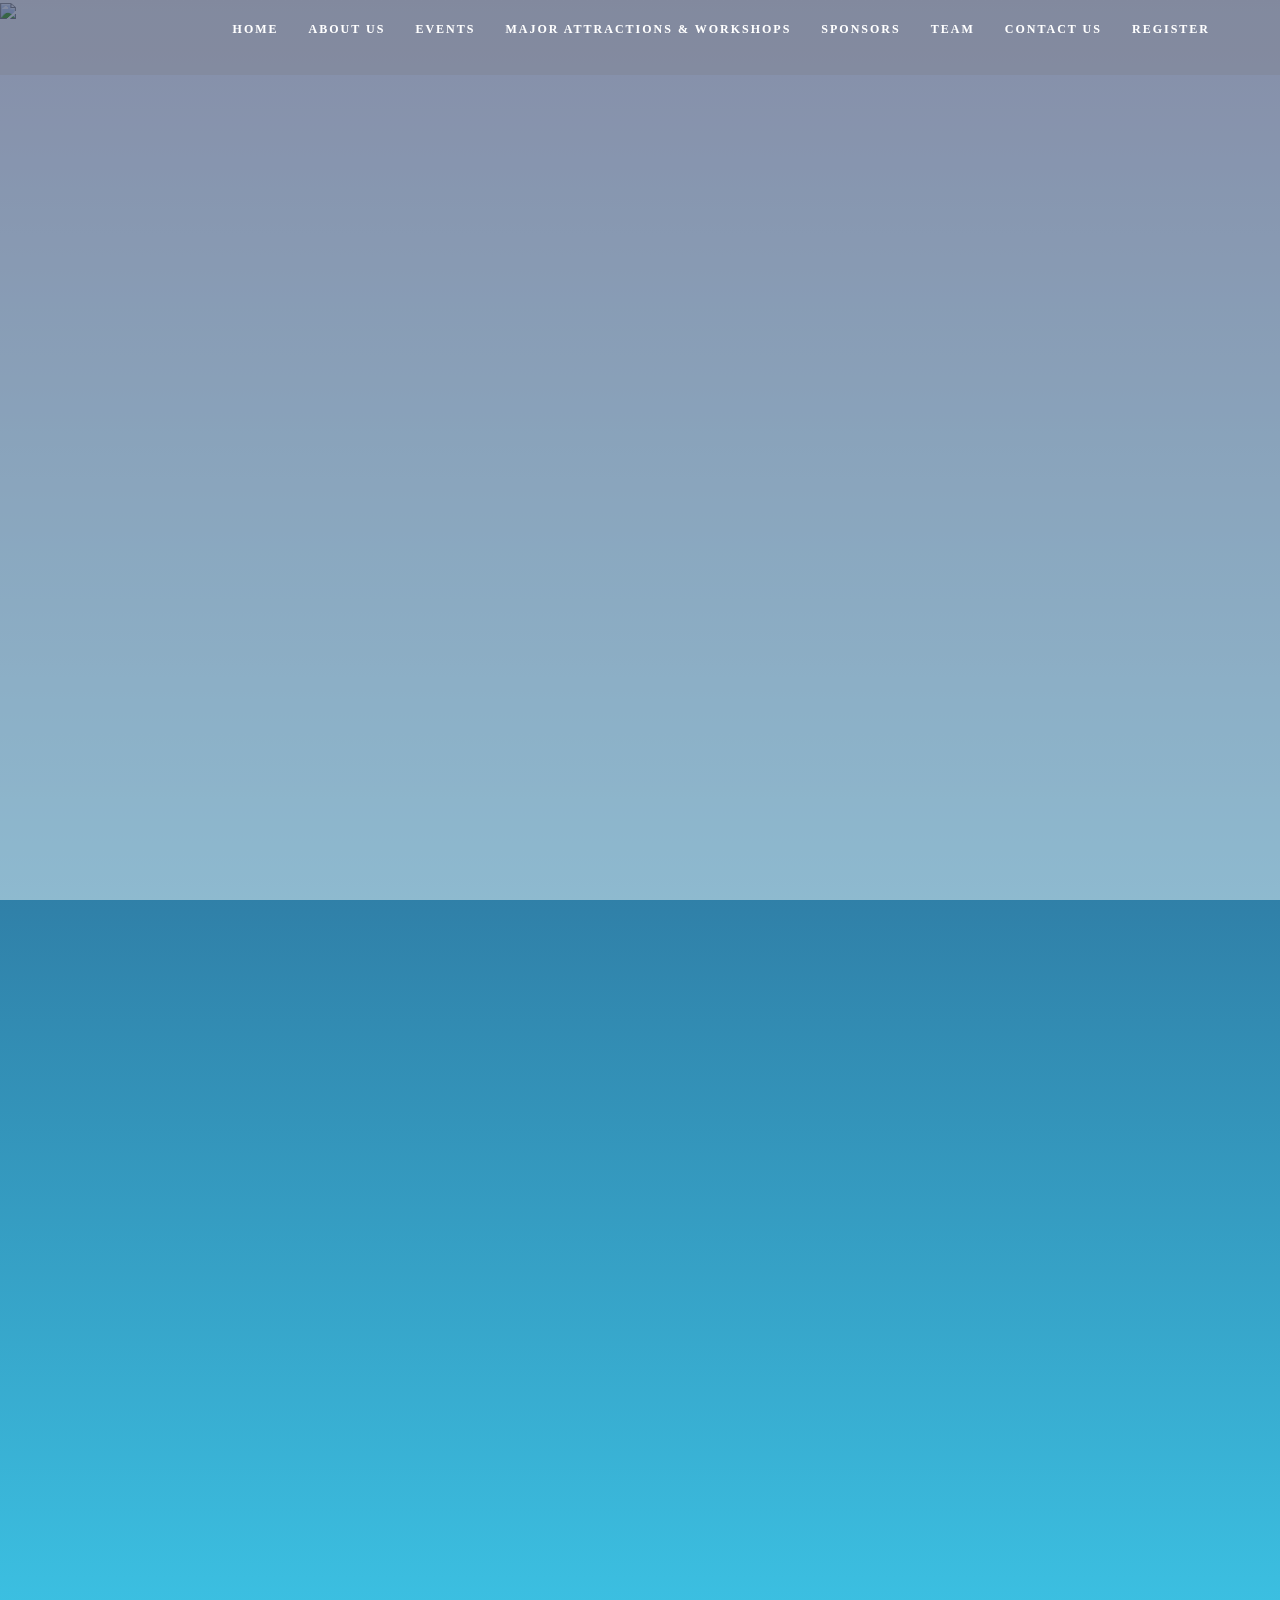
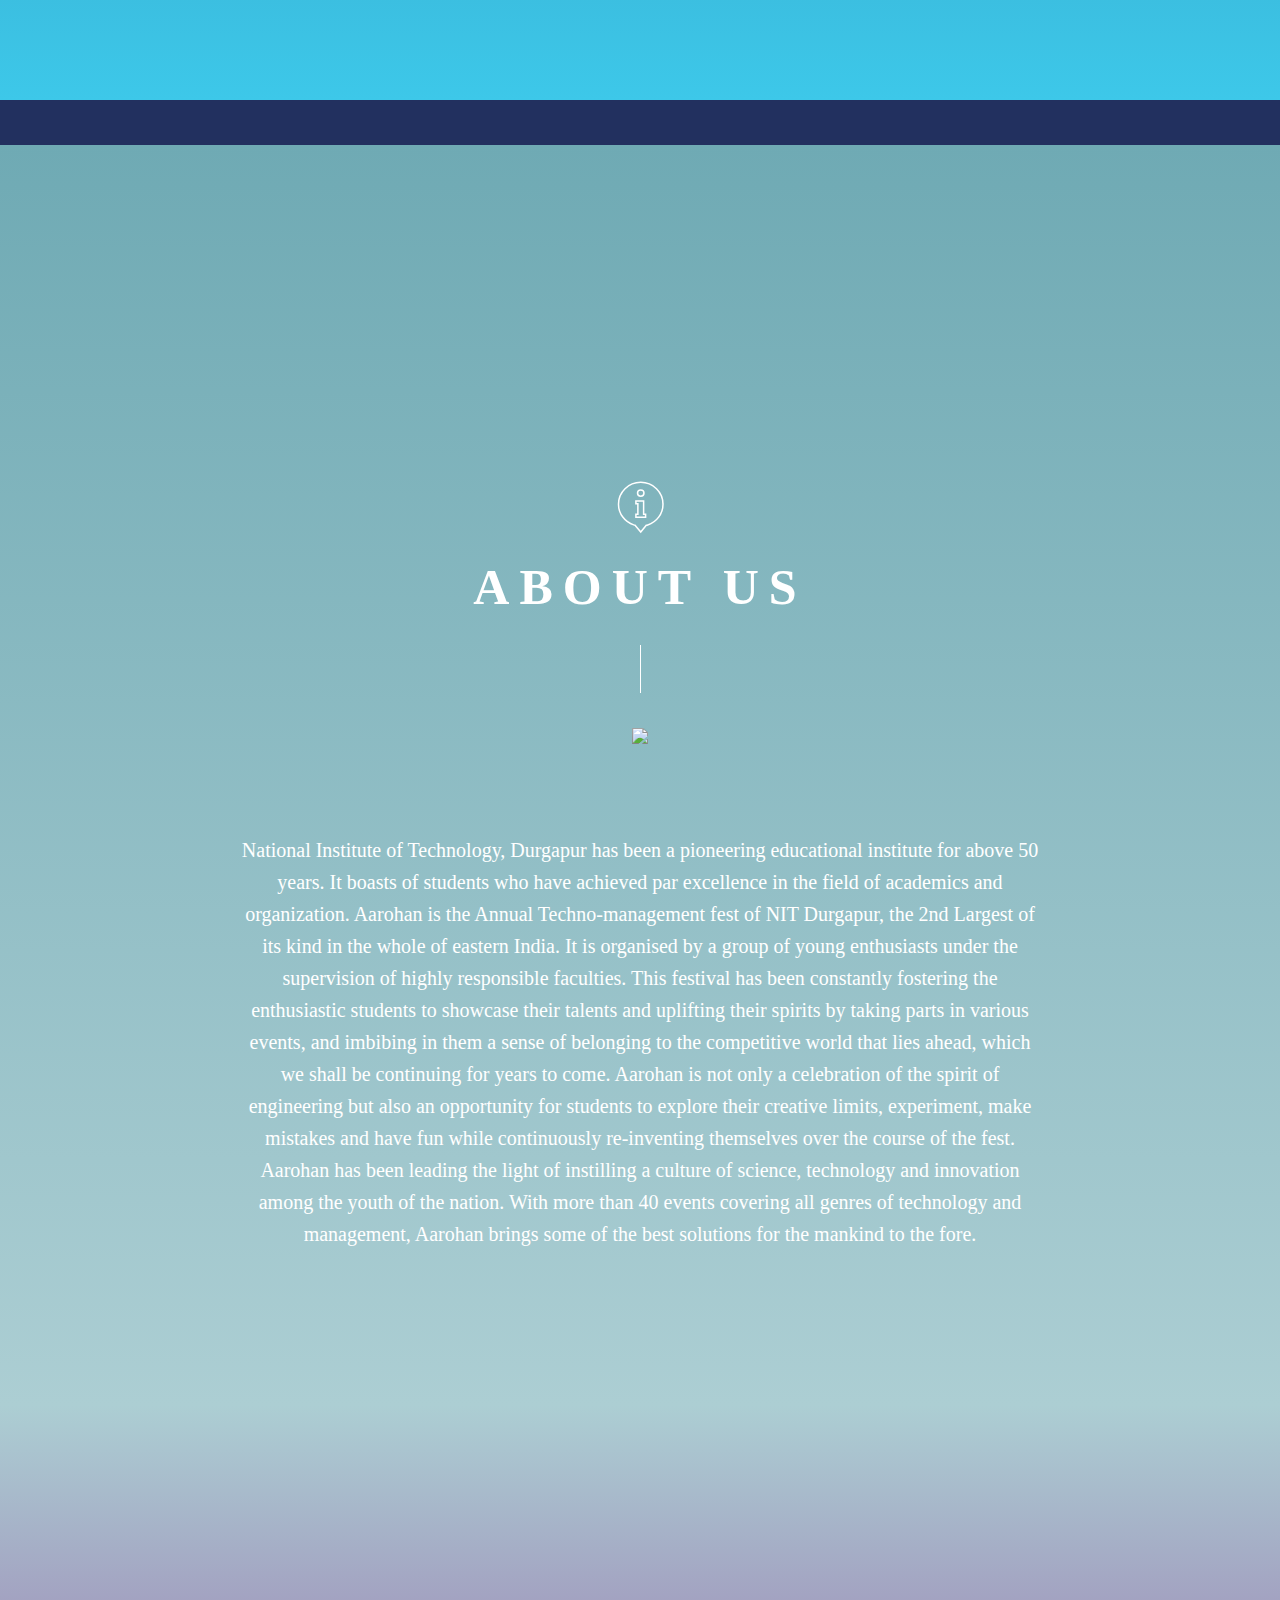
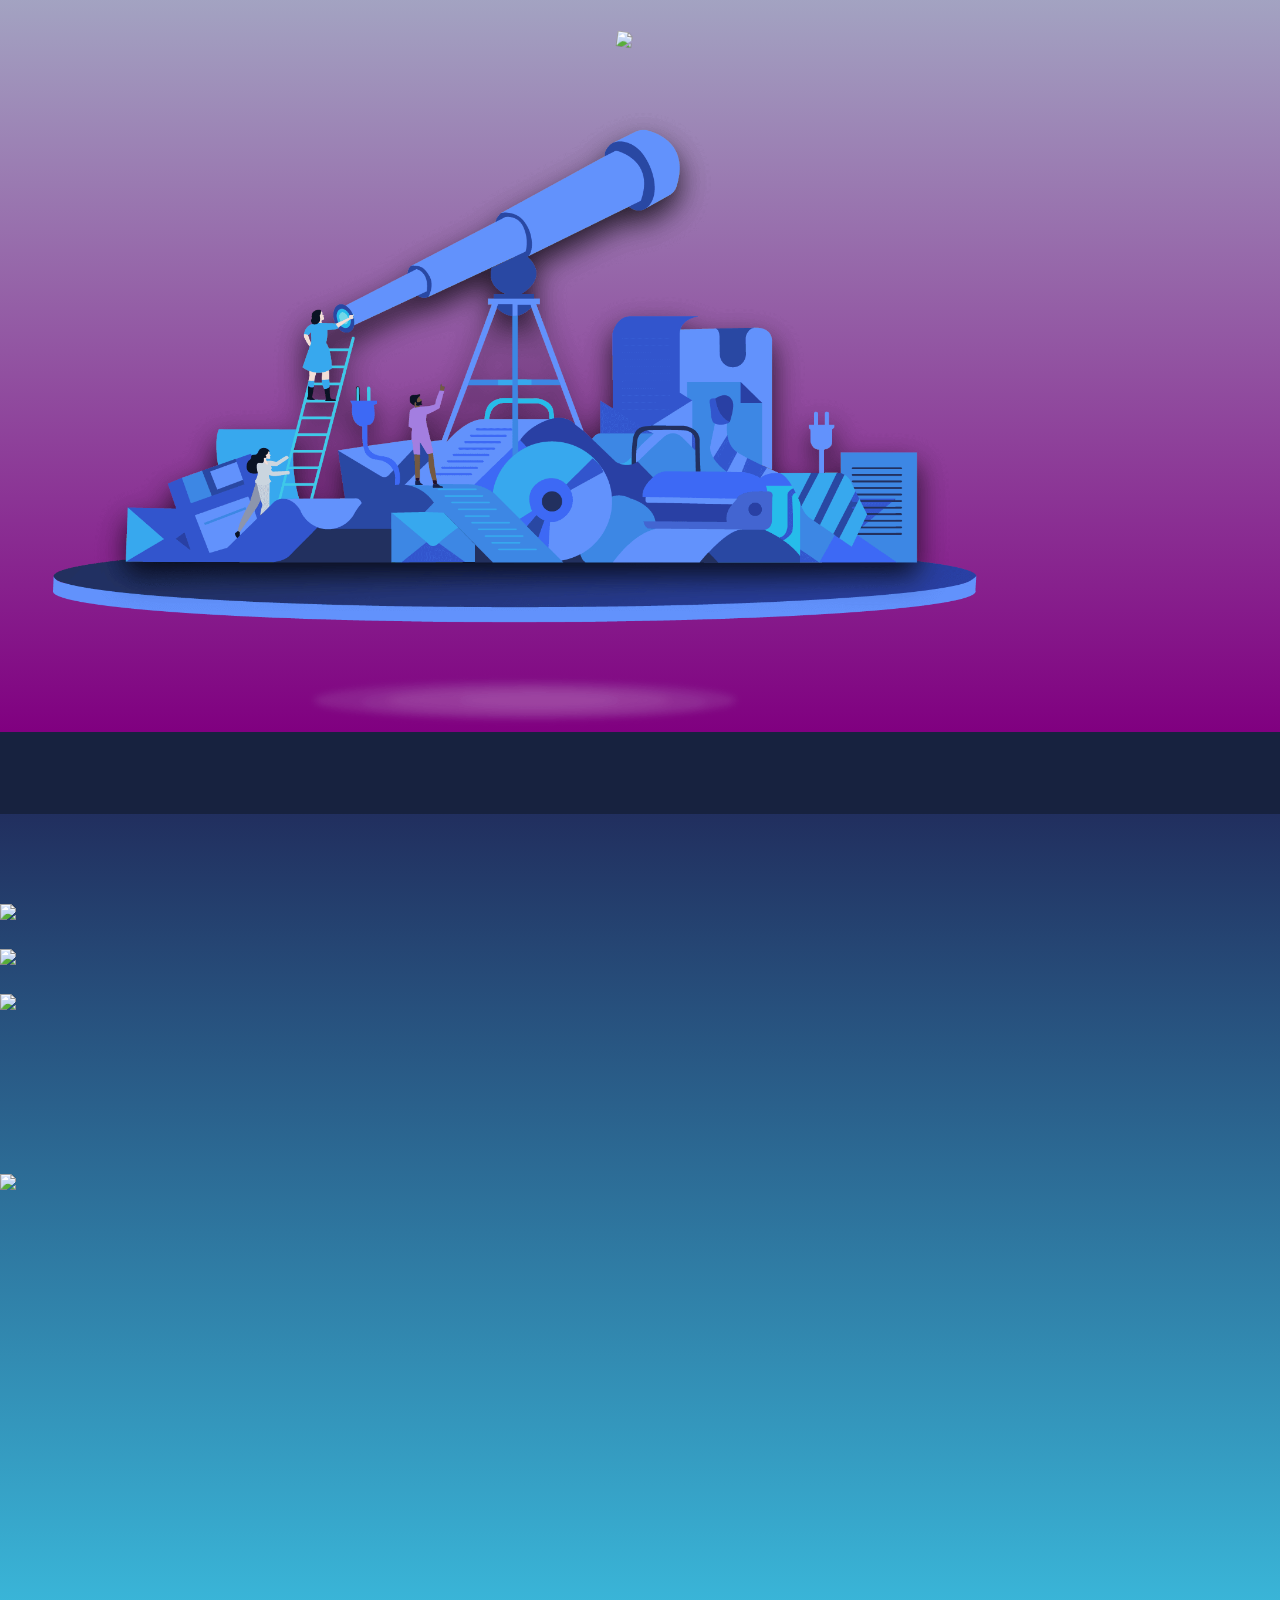
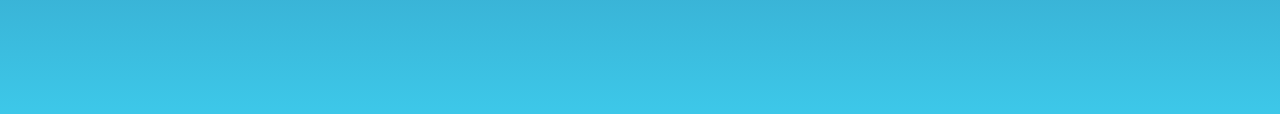
==== commit 174d8606: "MID TESTING" ====
--- a/index.html
+++ b/index.html
@@ -2156,8 +2156,8 @@
                     <div class="clouds"></div>
                     <img id="main-logo" class="bounce-5" src="img/logo.gif" /><p id="home"></p>
                     <img id="land-robot" src="img/land-robot.png" />
-                    <img id="register-robot" src="img/register.png" />
-                    <img id="register-robot-h" src="img/register-h.png" />
+                    <img id="register-robot" src="img/registerv1.png" />
+                    <img id="register-robot-h" src="img/register-hv1.png" />
 
 
                     <button id="register_button" onclick="popup('aarohan-2018-421133');" class="tsbutton">Register Now For Workshops</button><noscript id="tsNoJsMsg">Javascript on your browser is not enabled.</noscript>
--- a/css/main-arhnv8.css
+++ b/css/main-arhnv8.css
@@ -4326,7 +4326,7 @@
     top: 58vh;
     right: 4vw;
     z-index: 20;
-    opacity: 0;
+    opacity: 1;
     transform-origin: bottom left;
     cursor: pointer;
   }
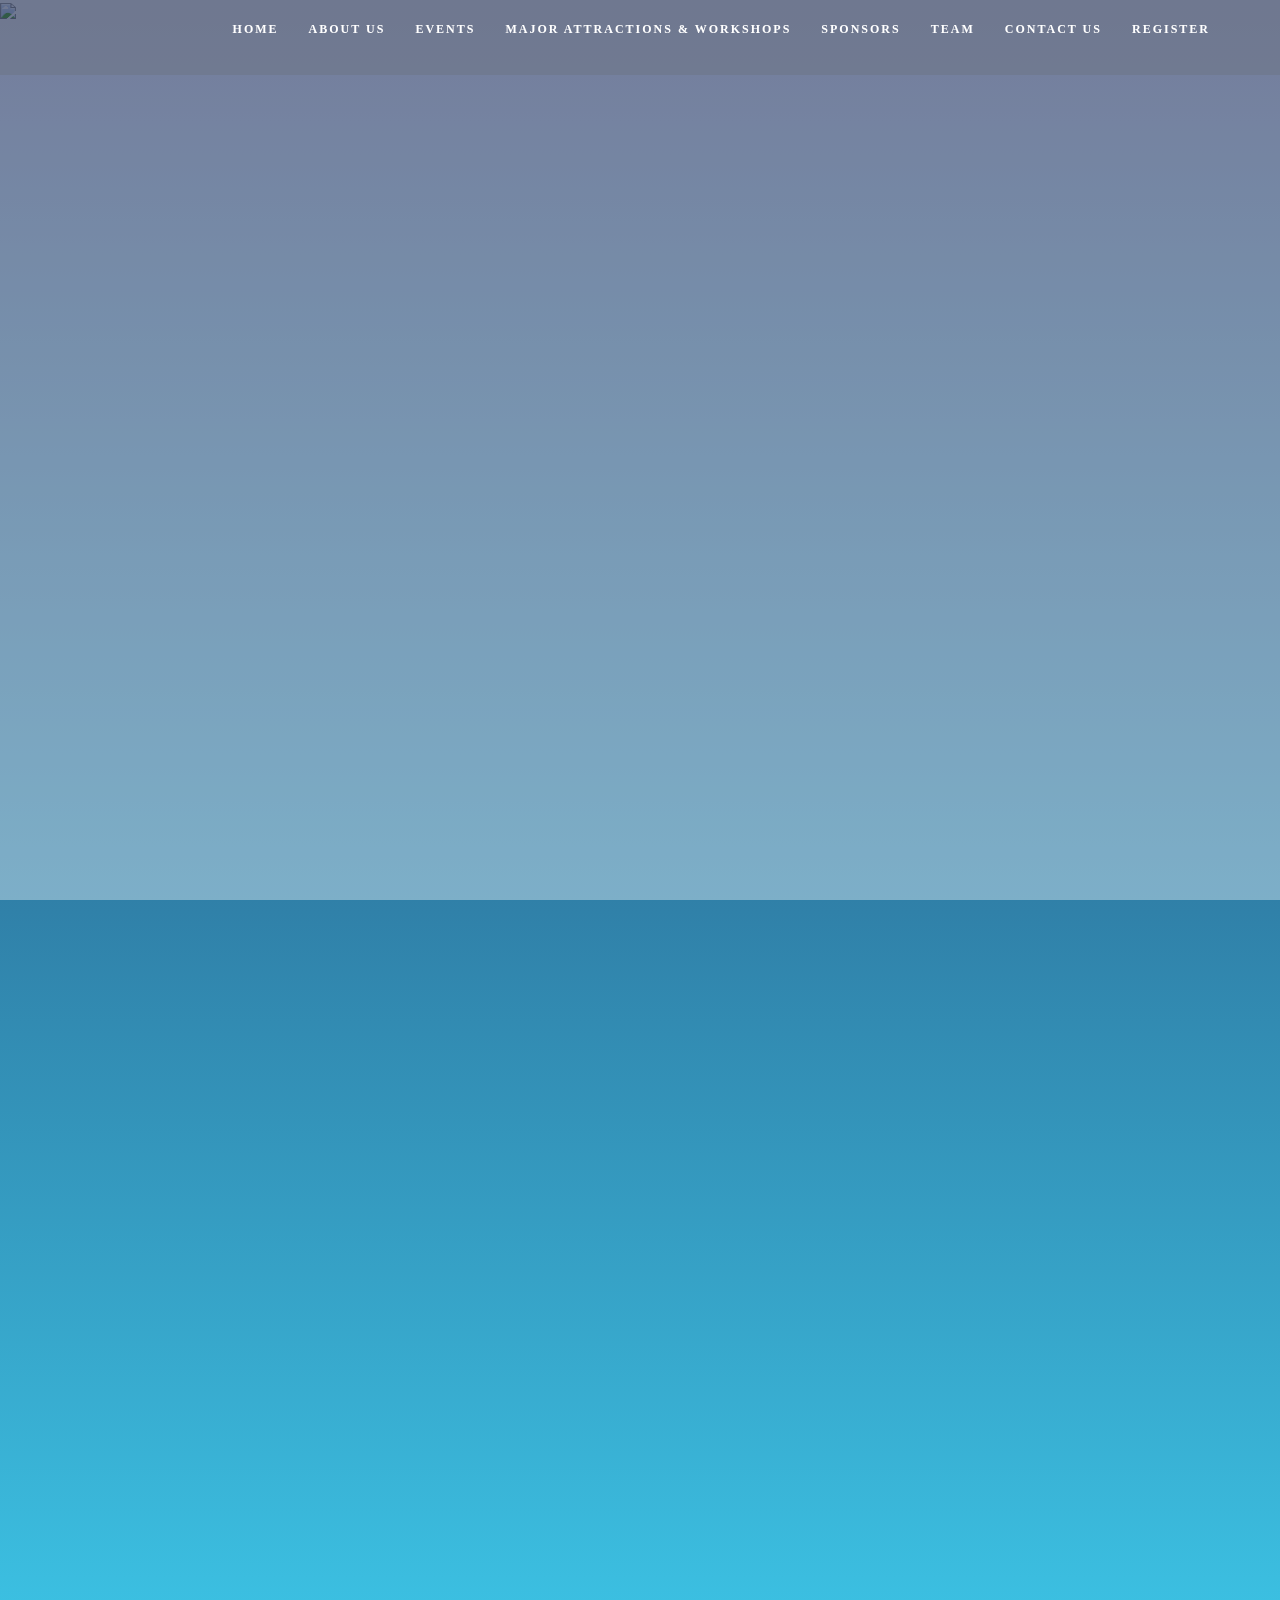
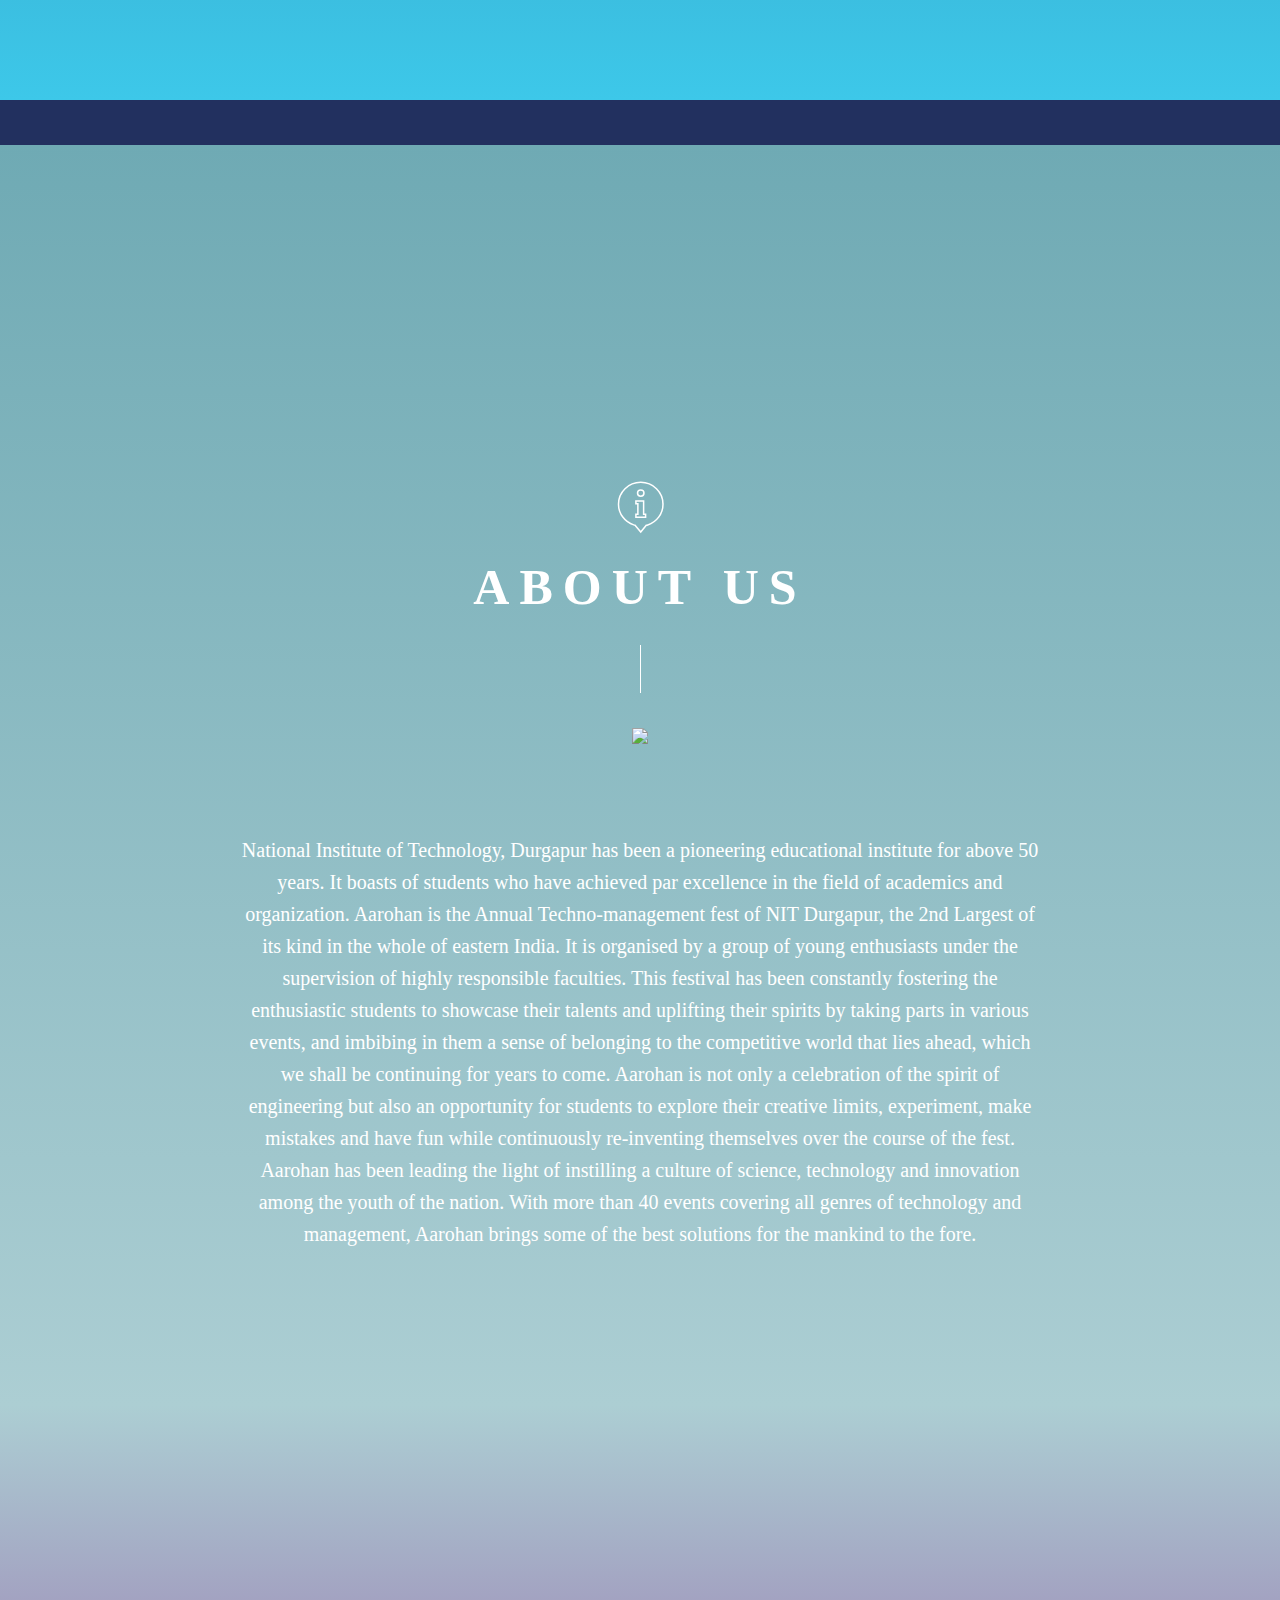
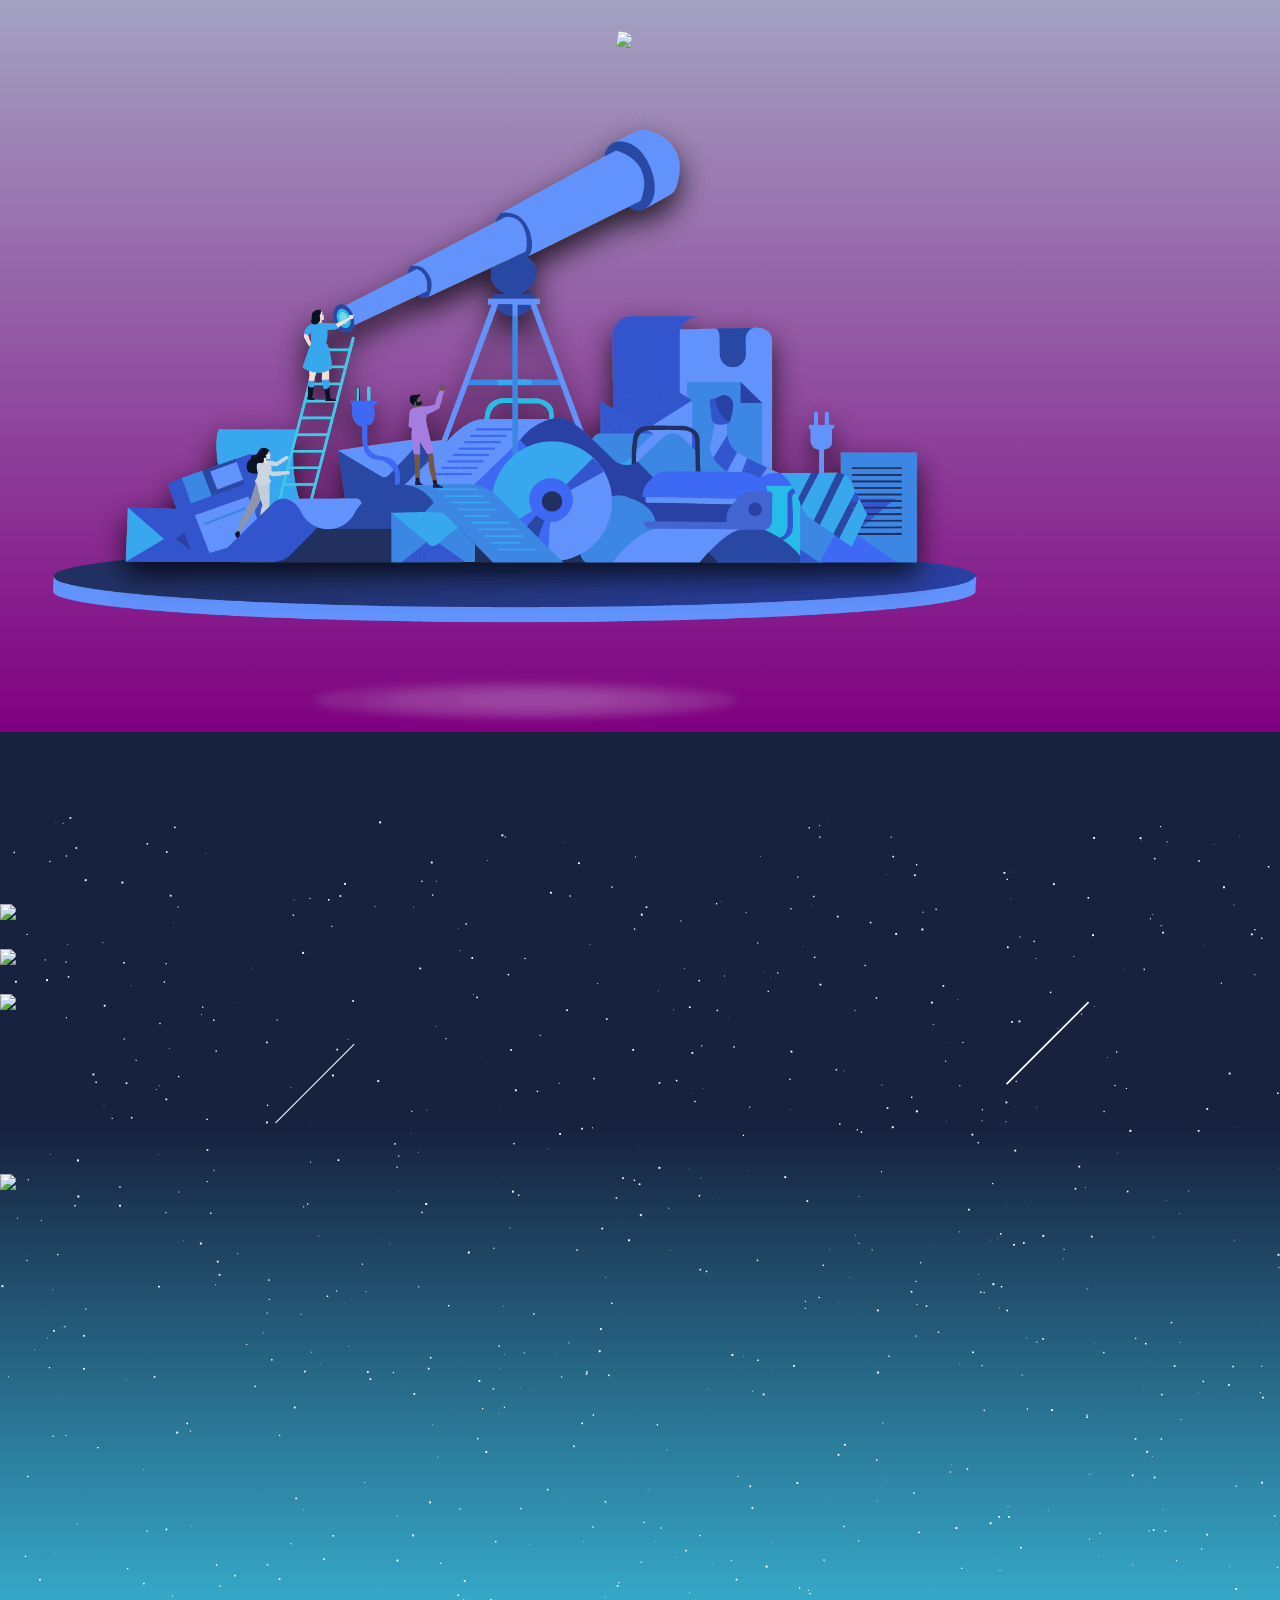
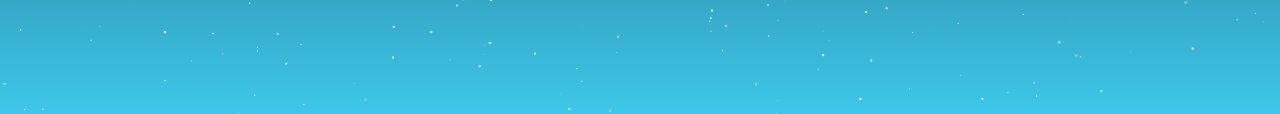
==== commit ac35292b: "MID TESTING" ====
--- a/index.html
+++ b/index.html
@@ -2054,7 +2054,7 @@
     <link rel='stylesheet' id='home-about-css' href='css/home-about.css' type='text/css' media='all' />
     <link rel='stylesheet' id='map-css' href='css/map.css' type='text/css' media='all' />
     <link rel='stylesheet' id='interior-header-css' href='css/interior-header.css' type='text/css' media='all' />
-    <link rel='stylesheet' href='css/main-arhnv8.css' type='text/css' media='all' />
+    <link rel='stylesheet' href='css/main-arhnv11.css' type='text/css' media='all' />
     <link rel='stylesheet prefetch' href='https://maxcdn.bootstrapcdn.com/bootstrap/3.3.5/css/bootstrap.min.css'>
 
     <script type='text/javascript' src='js/jquery.js'></script>
@@ -2159,8 +2159,13 @@
                     <img id="register-robot" src="img/registerv1.png" />
                     <img id="register-robot-h" src="img/register-hv1.png" />
 
-
-                    <button id="register_button" onclick="popup('aarohan-2018-421133');" class="tsbutton">Register Now For Workshops</button><noscript id="tsNoJsMsg">Javascript on your browser is not enabled.</noscript>
+                    <div id="register_cover">
+                         <button id="register_button" onclick="popup('aarohan-2018-421133');" class="tsbutton">Register Now For Workshops</button><noscript id="tsNoJsMsg">Javascript on your browser is not enabled.</noscript>
+
+                     <button id="register_button_arhn" onclick="" class="tsbutton">Register Now For Aarohan</button><noscript id="tsNoJsMsg">Javascript on your browser is not enabled.</noscript>
+                    </div>
+
+                   
 
 
                     <script src="//www.townscript.com/popup-widget/townscript-widget.nocache.js" type="text/javascript"></script>
@@ -2168,7 +2173,7 @@
                 	<div id="main-date"> <span>08 &nbsp;09 &nbsp;10 &nbsp;11</span></div>
                 	<div id="main-month"> <span>FEBRUARY 2018</span></div>
                    
-                  <div id="main_sponsors" style="width: 13vw;position:  fixed;top: 10vh;">
+                  <div id="main_sponsors" >
                         <div class="desktop" style="
                                 /* width: 20vw; */
                                 position: relative;
@@ -2205,32 +2210,58 @@
                             </div>
                         </div>
 
+
+
                       <div class="mobile" style="
                                 /* width: 20vw; */
                                 position: relative;
                                 margin-top: 10vh;
                                 background-color: #0000009c;
                                 border-radius: 15px;
-                                left: -15px;
+                                left: 0px;
                                 padding-top: 40px;
                                 padding-bottom: 40px;
                             ">
                             <div id="bioscope" style="text-align:  center;">
                                 <div id="title"> BRANDING PARTNER</div>
                                 <img src="img/bioscope.jpg" style="
-    width: 10vw;
+    width: 32vw;
 ">
                             </div>
                             <div id="lemongrass" style=" text-align:  center;">
                                 <div id="title"> FOOD PARTNER</div>
                                 <img src="img/lemongrass.jpg" style="
-    width: 10vw;
+    width: 32vw;
 ">
                             </div>
                             <div id="viet" style=" text-align:  center;">
-                                <div id="title"> EDUCATIONAL PARTNER</div>
+                                <div id="title"> EDUCATIONAL <br> PARTNER</div>
                                 <img src="img/viet.jpg" style="
-    width:  10vw;
+    width:  32vw;
+">
+                            </div>
+                            <div id="viet" style=" text-align:  center;">
+                                <div id="title"> TRAINING AND <br> PLACEMENT PARTNER</div>
+                                <img src="img/autogram.png" style="
+    width:  32vw;
+">
+                            </div>
+                            <div id="viet" style="text-align:  center;">
+                                <div id="title"> FOOD DELIVERY <br/>PARTNER</div>
+                                <img src="img/delivery.jpg" style="
+    width:32vw;
+">
+                            </div>
+                            <div id="lemongrass" style=" text-align:  center;">
+                                <div id="title"> EVENT PARTNER</div>
+                                <img src="img/career.gif" style="
+    width: 32vw;
+">
+                            </div>
+                            <div id="viet" style=" text-align:  center;">
+                                <div id="title"> EVENT PARTNER</div>
+                                <img src="img/robo.jpg" style="
+    width:  32vw;
 ">
                             </div>
                         </div>
@@ -2240,6 +2271,52 @@
                             <span style="padding-left: 20%"><img src="img/viet.jpg"></span>
                           </div>  -->
                     </div>
+
+
+ <div id="main_sponsors2" >
+                        <div class="desktop" style="
+                                /* width: 20vw; */
+                                position: relative;
+                                margin-top: 10vh;
+                                background-color: #0000009c;
+                                border-radius: 15px;
+                                right: -15px;
+                                padding-top: 40px;
+                                padding-bottom: 40px;
+                            ">
+                            <div id="bioscope" style="text-align:  center;">
+                                <div id="title"> FOOD DELIVERY <br/>PARTNER</div>
+                                <img src="img/delivery.jpg" style="
+    width: 6vw;
+">
+                            </div>
+                            <div id="lemongrass" style=" text-align:  center;">
+                                <div id="title"> EVENT PARTNER</div>
+                                <img src="img/career.gif" style="
+    width: 6vw;
+">
+                            </div>
+                            <div id="viet" style=" text-align:  center;">
+                                <div id="title"> EVENT PARTNER</div>
+                                <img src="img/robo.jpg" style="
+    width:  6vw;
+">
+                            </div>
+                        
+                        </div>
+
+                        
+
+                    
+                        <!--   <div class="mobile">
+                            <span style="padding-left: 8%"><img src="img/bioscope (copy).jpg"></span>
+                            <span style="padding-left: 18%"><img src="img/lemongrass.jpg"></span>
+                            <span style="padding-left: 20%"><img src="img/viet.jpg"></span>
+                          </div>  -->
+                    </div>
+
+
+
                         
                     <div class="scale">
                         <img src="img/parallax/1-back.png" data-stellar-ratio="1" alt="" class="scene l0 main-back" id="back1" />
@@ -3340,7 +3417,7 @@
     <script type='text/javascript' src='https://www.google.com/recaptcha/api.js?render=explicit&#038;ver=4.7.5'></script>
     <script type='text/javascript' src='js/gf-no-captcha-recaptcha-public.js'></script>
     <script src="js/jquery.paroller.min.js"></script>
-    <script type='text/javascript' src='js/main-arhnv7.js'></script>
+    <script type='text/javascript' src='js/main-arhnv11.js'></script>
    <!--  <script type="text/javascript">
         $(document).ready(function(){
             $('body').scrollTop(0);
--- a/css/main-arhnv11.css
+++ b/css/main-arhnv11.css
@@ -0,0 +1,4490 @@
+body{
+    overflow-x: hidden;
+    background-color: #17223f
+}
+
+@font-face {
+  font-family: "proxima";
+  src: url(../fonts/proxima.ttf) format("opentype");
+}
+
+body,html{
+  font-family: proxima !important;
+}
+
+
+
+
+
+  /*#loader-over{
+    position: absolute;
+    z-index: 10;
+    width: 100vw;
+    height: auto;
+  }*/
+
+.nav li:hover{
+  /*border-left: 3px solid white;
+  border-right: 3px solid white;*/
+  background-color: rgba(0, 0, 0, 0.5);
+}
+
+.tsbutton{
+  background-color: #17223f !important;
+    color: #fff !important;
+    border-color: #17223f !important;
+}
+
+
+.navbar-inverse .navbar-nav > .active > a, .navbar-inverse .navbar-nav > .active > a:hover, .navbar-inverse .navbar-nav > .active > a:focus {
+background-color: transparent;
+border-bottom: 1px solid rgb(57, 171, 111);
+}
+
+.navbar-inverse .navbar-nav > li > a {
+font-size: 12px;
+font-weight: 800;
+/*padding: 15px 15px 15px 15px;*/
+letter-spacing: 2px;
+color: #FFF;
+}
+
+.navbar-inverse .navbar-brand, .navbar-inverse .navbar-brand:hover {
+color: #fff;
+font-weight: 900;
+font-family: 'Oswald', sans-serif;
+}
+
+.nav-text{
+  font-size: 12px !important;
+  font-family: proxima !important;
+}
+
+
+.navbar-nav {
+    margin-top: 4px !important;
+}
+
+
+
+#l-one:hover,
+#l-two:hover,
+#l-three:hover,
+#l-four:hover,
+#l-five:hover,
+#l-six:hover,
+#l-seven:hover, 
+#l-eight:hover{
+  border: 2px solid #37a8ee;
+  border-radius: 4px;
+  color: #37a8ee;
+  background-color: rgba(0,0,0,0)
+}
+
+
+
+
+
+
+
+.navbar-inverse {
+     background-color:#17223f85!important;
+     border-color: rgba(0,0,0,0) !important;
+}
+
+.navbar-inverse .navbar-collapse, .navbar-inverse .navbar-form {
+border-color: transparent;
+}
+.navbar-inverse .navbar-toggle:hover, .navbar-inverse .navbar-toggle:focus {
+background-color: rgb(57, 171, 111);
+}
+.navbar-inverse .navbar-toggle {
+border-color: rgb(57, 171, 111);
+}
+
+/*html,
+  body {
+    height: 100%;
+  }
+
+  html {
+    overflow: hidden;
+  }
+
+  body {
+    overflow-y: scroll;
+    -webkit-overflow-scrolling: touch;
+  }*/
+
+
+
+#particles-js{
+  z-index: 1;
+  position: absolute;
+  width: 100%;
+  height: 100%;
+  background-color: rgba(0,0,0,0);
+  background-image: url('');
+  background-size: cover;
+  background-position: 50% 50%;
+  background-repeat: no-repeat;
+}
+
+
+
+
+
+@media only screen and (min-width: 0px) and (max-width: 600px){
+
+  .navbar-inverse {
+     background-color:rgba(0,0,0,0) !important;
+     border-color: rgba(0,0,0,0) !important;
+}
+
+#satellite{
+    position: absolute;
+    width:60vw !important;
+    left:20vw !important;
+    right: 20vw;
+
+  }
+
+  #loader-cover{
+    width: 100vw;
+    height: 100vh;
+    background-color: white;
+    position: fixed;
+    z-index: 99999;
+  }
+  #loader-arhn{
+    /*position: absolute;*/
+    /*z-index: 9;*/
+        position: relative;
+    z-index: 999;
+    margin-left: auto;
+    margin-right: auto;
+    width: 200vw;
+    left: -50vw;
+    top: 15vh;
+    height: auto;
+  }
+
+
+  #land-robot1{
+    z-index: 9999999 !important;
+   position: absolute;
+    width: 24vw;
+    /* top: 66vh; */
+    bottom: -4vh;
+    right: -23vw;
+    transform: rotate(-363deg);
+    transform-origin: bottom 
+  }
+  #land-robot2{
+    z-index: 9999999 !important;
+    position: absolute;
+    width: 24vw;
+    /* top: 66vh; */
+    bottom: -4vh;
+    right: -23vw;
+    transform: rotate(-363deg);
+    transform-origin: bottom 
+  }
+
+  #land-robot3{
+    z-index: 9999999 !important;
+   position: absolute;
+    width: 24vw;
+    /* top: 66vh; */
+    bottom: -4vh;
+    right: -23vw;
+    transform: rotate(-363deg);
+    transform-origin: bottom 
+  }
+
+   #register-robot1{
+    position: absolute;
+    z-index: 9999999 !important;
+    width: 44vw;
+    bottom: 12vh;
+    right: 2.1vw;
+    z-index: 20;
+    opacity: 0; 
+    transform: rotate(-8deg);
+    transform-origin: bottom left;
+  }
+
+  .navbar-inverse .navbar-toggle .icon-bar {
+    background-color: #7aacfc !important;
+  }
+
+  #register-robot1:hover{
+    opacity: 0;
+  }
+
+  #register-robot-h1{
+    position: absolute;
+    width: 10vw;
+    top: 58vh;
+    opacity: 0;
+    right: 4vw;
+    z-index: 19;
+    display: none;
+    transform-origin: bottom left;
+  }
+
+   #register-robot2{
+    z-index: 9999999 !important;
+    position: absolute;
+    width: 44vw;
+    bottom: 12vh;
+    right: 2.1vw;
+    z-index: 20;
+    opacity: 0; 
+    display: none;
+    transform: rotate(-8deg);
+    transform-origin: bottom left;
+  }
+
+  #register-robot2:hover{
+    opacity: 0;
+  }
+
+  #register-robot-h2{
+    position: absolute;
+    width: 10vw;
+    top: 58vh;
+    opacity: 0;
+    right: 4vw;
+    z-index: 19;
+    transform-origin: bottom left;
+  }
+
+   #register-robot3{
+     z-index: 9999999 !important;
+   position: absolute;
+    width: 44vw;
+    bottom: 12vh;
+    right: 2.1vw;
+    z-index: 20;
+    /* opacity: 0; */
+    transform: rotate(-8deg);
+    transform-origin: bottom left;
+  }
+
+  #register-robot3:hover{
+    opacity: 0;
+  }
+
+  #register-robot-h3{
+    position: absolute;
+    width: 10vw;
+    top: 58vh;
+    opacity: 0;
+    right: 4vw;
+    z-index: 19;
+    transform-origin: bottom left;
+  }
+
+  #nav-aarohan{
+    /*left:-17vw !important;*/
+    width: 17vw;
+    position: fixed;
+    z-index: 10;
+    left: 0;
+    top: 0;
+    opacity: 0;
+    display: none;
+  }
+
+  #land-robot, #register-robot, #register-robot-h{
+    display: none;
+  }
+
+  #main-logo{
+      animation-duration: 3s;
+    
+      animation-iteration-count: infinite;
+      z-index: 10;
+      width: 70vw;
+      height: auto;
+      position: relative;
+      left: 15vw;
+      top:10vh;
+      opacity: 1;
+  }
+
+ .bounce-5 {
+      animation-name: bounce-5;
+      animation-timing-function: linear;
+  }
+  @keyframes bounce-5 {
+      0%  { transform:  translateY(0); }
+      70%  { transform: translateY(-60px); }
+      100%  { transform: translateY(0px); }
+  }
+
+  #mobile-major,
+  .mob-major-img,
+  .mob-major-img1,
+  .mob-major-img2,
+  .mob-work-img1,
+  .mob-work-img2,
+  .mob-work-img3,
+  .mob-work-img4,
+  #vertical-section
+  {
+    display: none;
+    visibility: hidden;
+    height: 0;
+  }
+
+
+  #main-text{
+      z-index: 10;
+      color: white;
+      font-size: 30pt;
+      width: 100vw;
+      text-align: center;
+      position: relative;
+      top:15vh;
+
+  }
+
+  #main-text span{
+     color: white;
+    font-size: 15pt;
+    font-family: proxima;
+    letter-spacing: 9px;
+    font-weight: 1000;
+  }
+
+  .parent {
+    width: 100%;
+    height: 100%;
+  }
+
+  .particles-back {
+    width: 100%;
+    height: 500%;
+    margin: 0;
+    padding: 0;
+    top: 0;
+    left: 0;
+    width: 100%;
+    height: 100%;
+    list-style: none;
+    overflow: hidden;
+  }
+
+  .particles-back li {
+    position: absolute;
+    top: 0;
+    left: 0;
+    width: 10px;
+    height: 10px;
+    margin: 0;
+    padding: 0;
+    border-radius: 50%;
+    background: #FFFFFF;
+    pointer-events: none;
+  }
+
+  #main-date{
+     z-index: 10;
+    text-align: center;
+    position: relative;
+    width: 100vw;
+    top: 16.4vh;
+  }
+
+  #main-date span{
+    color: white;
+    font-size: 10pt;
+    font-family: proxima;
+    letter-spacing: 7px;
+    font-weight: 800;
+  }
+
+  #main-month{
+      z-index: 10;
+    position: relative;
+    text-align: center;
+    width: 100vw;
+    top: 18vh;
+  }
+
+  #main-month span{
+    color: white;
+    font-size: 8pt;
+    font-family: proxima;
+    letter-spacing: 6px;
+    font-weight: 800;
+  }
+
+  /*.frame{
+     position: relative;
+      left:10vw;
+  }*/
+
+  #about-us-text{
+      font-size: 1.5rem;
+      color: white;
+      font-family: proxima;
+  }
+
+  #about-us-text{
+    line-height: 1.5;
+    letter-spacing: 1px;
+    font-weight: 400;
+    font-family: proxima;
+  }
+
+  #events-join{
+    position: relative;
+    margin-top: 10vh;
+  }
+
+  .events-map{
+    height: 150vh;
+
+  }
+
+  .events-map #base{
+    width: 975px;
+    height: 523px;
+    position: absolute;
+    z-index: 1;
+    top:0;
+    /*transform: scale(1.5);*/
+  }
+
+  .events-map #base2{
+    width: 975px;
+    height: 523px;
+    position: absolute;
+    z-index: 4;
+    top:0;
+    opacity: 0;
+    /*transform: scale(1.5);*/
+  }
+
+  .events-map #top{
+    width: 444px;
+    height: 262px;
+    z-index: 2;
+    top:27px;
+    left:23px;
+    opacity: 0;
+    position: absolute;
+    /*transform: scale(1.5);*/
+  }
+
+  .events-map #two{
+    width: 330px;
+    height: 108px;
+    z-index: 2;
+    opacity: 0;
+    top:279px;
+    left:92px;
+    position: absolute;
+    /*transform: scale(1.5);*/
+  }
+
+  .events-map #three{
+    width: 166px;
+    height: 258px;
+    z-index: 2;
+    opacity: 0;
+    top:1px;
+    left:412px;
+    position: absolute;
+    /*transform: scale(1.5);*/
+  }
+
+  .events-map #four{
+    width: 279px;
+    height: 190px;
+    z-index: 2;
+    top:251px;
+    opacity: 0;
+    left:363px;
+    position: absolute;
+    /*transform: scale(1.5);*/
+  }
+
+  .events-map #five{
+    width: 279px;
+    height: 305px;
+    z-index: 2;
+    opacity: 0;
+    top:27px;
+    left:578px;
+    position: absolute;
+    /*transform: scale(1.5);*/
+  }
+
+  .events-map #six{
+    width: 245px;
+    height: 243px;
+    z-index: 2;
+    top:197px;
+    opacity: 0;
+    left:612px;
+    position: absolute;
+    /*transform: scale(1.5);*/
+  }
+
+  .events-map #seven{
+    width: 200px;
+    height: 124px;
+    z-index: 2;
+    opacity: 0;
+    top:352px;
+    left:746px;
+    position: absolute;
+    /*transform: scale(1.5);*/
+  }
+
+
+
+  #container .box {
+    width:1600vw;
+    height:100vh;
+    display:inline-block;
+    position:relative;
+  }
+
+  #robot1{
+    width: 41vw;
+    margin-top: 10px;
+    height: auto;
+    left: 10vw;
+    margin-bottom: 5vh;
+  }
+
+
+  #major-space{
+          height: 20vh;
+      margin-top: -3px;
+      margin-bottom: -3px;
+      background-color:  #17223f;
+      /*background-image: linear-gradient(to right, #E4E4E4 0%, #FFFFFF 100%);*/
+  }
+
+
+  #major-attractions{
+      height: 100vh !important;
+      width: 100vw;
+      overflow:hidden;
+      /*margin-top:70vh;*/
+      /*background-image: linear-gradient(to right, #E4E4E4 0%, #FFFFFF 100%);*/
+      position: relative;
+  }
+
+  ::-webkit-scrollbar {
+      width: 0px;  /* remove scrollbar space */
+      background: transparent;  /* optional: just make scrollbar invisible */
+  }
+  /* optional: show position indicator in red */
+  ::-webkit-scrollbar-thumb {
+      background: #FF0000;
+  }
+
+  .four{
+    width:100vw;
+    height:100vh;
+    display:inline-block;
+    position:relative;
+  }
+
+  #container .box > div {
+    width:100vw;
+    text-align: center;
+    font-size:4rem;
+    color:#000000;
+    position:absolute;
+    z-index: 10;
+    top:20%;
+    line-height:.7;
+    /*font-weight:bold;*/
+    font-family: "proxima"
+  }
+
+  .navbar-inverse .navbar-collapse, .navbar-inverse .navbar-form {
+     border-color: #17223f !important; 
+}
+
+.navbar-toggle {
+     border-color: none; 
+}
+
+  .navbar-inverse .navbar-nav>li>a {
+    color: #17223f !important;
+}
+
+  .navbar-nav {
+    margin: 7.5px -15px;
+    background-color: #ffffffc2 !important;
+  }
+
+  .navbar-fixed-top .navbar-collapse {
+     max-height: none !important; 
+  }
+
+  #major-logo{
+    font-weight: 400;
+    left: 25vw;
+    top:20vw;
+    text-align: center;
+    font-size: 6rem;
+    font-family: "proxima"
+    color: white;
+    position: absolute;
+    width: 50vw;
+    height: auto;
+    opacity: 0;
+    z-index: 5;
+  }
+
+  .section-title{
+    font-size: 2.4rem !important;
+    letter-spacing: 8px;
+    font-weight: 600;
+    font-family: proxima;
+  }
+
+  #workshop-logo{
+    font-weight: 400;
+    left: 25vw;
+    top:20vw;
+    text-align: center;
+    font-size: 6rem;
+    font-family: "proxima"
+    color: white;
+    position: absolute;
+    width: 50vw;
+    height: auto;
+    opacity: 0;
+    z-index: 5;
+  }
+
+  #container {
+    overflow-y:hidden;
+    overflow-x:hidden;
+    transform: rotate(270deg) translateX(-100%);
+    transform-origin: top left;
+    /*background-color:#999;*/
+    position:absolute;
+    width:100vh;
+    height:100vw;
+    z-index: 6;
+  }
+  #container2 {
+    position: relative;
+    transform: rotate(90deg) translateY(-100vh);
+    transform-origin: top left;
+    white-space:nowrap;
+    font-size:0;
+    z-index: 5;
+  }
+
+  #hz-container{
+    position: relative;
+  }
+
+  #robot-grad{
+    z-index: 10;
+    position: absolute;
+    width: 100vw;
+    height: 10vh;
+    bottom: -2px;
+    opacity: 0;
+    /*background-color: black;*/
+    /* border-top: 5px solid #757575; */
+    background: rgba(64, 64, 64, 1);
+    background: -moz-linear-gradient(top, rgba(64,64,64,1) 0%, rgba(0,0,0,1) 100%);
+    background: -webkit-linear-gradient(top, rgba(64, 64, 64, 1) 0%,rgba(0, 0, 0, 1) 100%);
+    background: linear-gradient(to bottom, rgb(64, 64, 64) 0%,rgb(0, 0, 0) 100%);
+    filter: progid:DXImageTransform.Microsoft.gradient( startColorstr='#c4c4c4', endColorstr='#0f0f0f',GradientType=0 );
+  }
+
+  .major-img{
+    position: absolute;
+    height: 100vh;
+    width: 100vw;
+    display: block;
+    text-align: center;
+    left: 200vw;
+    opacity: 1;
+    z-index: 4;
+  }
+
+  .heading{
+    text-align: center;
+    width: 40vw;
+    left: 30vw;
+    top:20vh;
+    font-size: 6rem;
+    color: white;
+    position: absolute;
+    padding: 10px;
+    opacity: 0;
+    background-color: rgba(0,0,0,0.8);
+    border-radius: 10px;
+    font-family: "Source Sans Pro", sans-serif;
+  }
+
+
+  .section-home-banner #banner-bottom {
+    height: 350vh !important;
+}
+
+  .major-img1{
+    position: absolute;
+    height: 100vh;
+    width: 100vw;
+    display: block;
+    text-align: center;
+    left: 300vw;
+    opacity: 1;
+    z-index: 4;
+
+  }
+
+  .major-img2{
+    position: absolute;
+    height: 100vh;
+    width: 100vw;
+    display: block;
+    text-align: center;
+    left: 400vw;
+    opacity: 1;
+    z-index: 4;
+
+  }
+
+
+  .work-img1{
+    position: absolute;
+    height: 100vh;
+    width: 100vw;
+    display: block;
+    text-align: center;
+    left: 700vw;
+    opacity: 1;
+    z-index: 4;
+  }
+
+
+  .work-img2{
+    position: absolute;
+    height: 100vh;
+    width: 100vw;
+    display: block;
+    text-align: center;
+    left: 800vw;
+    opacity: 1;
+    z-index: 4;
+
+  }
+
+  .work-img3{
+    position: absolute;
+    height: 100vh;
+    width: 100vw;
+    display: block;
+    text-align: center;
+    left: 900vw;
+    opacity: 1;
+    z-index: 4;
+
+  }
+
+
+  .work-img4{
+    position: absolute;
+    height: 100vh;
+    width: 100vw;
+    display: block;
+    text-align: center;
+    left: 1000vw;
+    opacity: 1;
+    z-index: 4;
+
+  }
+
+  .cover{
+    top:5vh;
+    position: relative;
+    overflow: hidden;
+    left:10vw;
+    width:80vw;
+    height:80vh;
+    /*border: 7px solid grey;*/
+  }
+
+  .cover img{
+    position: relative;
+    height: 80vh;
+    width: auto;
+    display: block;
+    margin-left: auto;
+    margin-right: auto;
+  }
+
+  .heading2{
+    text-align: center;
+    width: 30vw;
+    left: 35vw;
+    font-size: 4rem;
+    color: white;
+    position: absolute;
+    top:10vw;
+    padding: 10px;
+    background-color: rgba(0,0,0,0.8);
+    border-radius: 10px;
+    opacity: 0;
+    font-family: "proxima", sans-serif;
+  }
+
+  .caption{
+    text-align: center;
+    padding: 20px;
+    width: 50vw;
+    left:25vw;
+    font-size: 2rem;
+    color: white;
+    position: absolute;
+    background-color: rgba(0,0,0,0.8);
+    border-radius: 10px;
+    opacity: 0;
+    top:40vh;
+    font-family: "proxima", sans-serif;
+  }
+
+
+
+
+
+  #robot2{
+    position: absolute;
+    opacity: 0;
+    width: 15vw;
+    z-index: 12;
+    bottom: 5vh;
+    left:5vh;
+    height: auto;
+  }
+
+
+  #robot3{
+    position: absolute;
+    width:30vw;
+    opacity: 0;
+    z-index: 12;
+    bottom: 5vh;
+    left:5vh;
+    height: auto;
+  }
+
+
+  #city-back{
+    position: absolute;
+    width: 100vw;
+    height: auto;
+    bottom: 5vh;
+    z-index:3;
+    opacity: 0;
+  }
+
+  /*#city-stars{
+    position: absolute;
+    width: 100vw;
+    height: auto;
+    top:0;
+    bottom: 5vh;
+    z-index:2;
+  }*/
+
+
+  #city-back2{
+    position: absolute;
+    width: 100vw;
+    left: 100vw;
+    height: auto;
+    bottom: 0vh;
+    z-index:3;
+    opacity: 0;
+  }
+
+  .city-new{
+    position: absolute;
+    width: 100vw;
+    height: auto;
+    bottom: 0vh;
+    z-index:2;
+    opacity: 1;
+  }
+
+  #city-front{
+    position: absolute;
+    width: 100vw;
+    height: auto;
+    bottom: -2px;
+    z-index:2;
+    opacity: 0;
+  }
+  #city-front2{
+    position: absolute;
+    width: 100vw;
+    left: 100vw;
+    height: auto;
+    bottom: -2px;
+    z-index:2;
+    opacity: 0;
+  }
+
+  #city-front3{
+    position: absolute;
+    width: 100vw;
+    left:200vw;
+    height: auto;
+    bottom: -2px;
+    z-index:2;
+  }
+  #city-front4{
+    position: absolute;
+    width: 100vw;
+    left:300vw;
+    height: auto;
+    bottom: -2px;
+    z-index:2;
+  }
+  #city-front5{
+    position: absolute;
+    width: 100vw;
+    left:400vw;
+    height: auto;
+    bottom: -2px;
+    z-index:2;
+  }
+  #city-front6{
+    position: absolute;
+    width: 100vw;
+    left:500vw;
+    height: auto;
+    bottom: -2px;
+    z-index:2;
+  }
+
+  #city-front7{
+    position: absolute;
+    width: 100vw;
+    left:600vw;
+    height: auto;
+    bottom: -2px;
+    z-index:2;
+  }
+
+  #city-front8{
+    position: absolute;
+    width: 100vw;
+    left:700vw;
+    height: auto;
+    bottom: -2px;
+    z-index:2;
+  }
+
+  #city-front9{
+    position: absolute;
+    width: 100vw;
+    left:800vw;
+    height: auto;
+    bottom: -2px;
+    z-index:2;
+  }
+
+  #city-front10{
+    position: absolute;
+    width: 100vw;
+    left:900vw;
+    height: auto;
+    bottom: -2px;
+    z-index:2;
+  }
+
+  .city-fr{
+    position: absolute;
+    width: 100vw;
+    /*left:900vw;*/
+    height: auto;
+    bottom: -2px;
+    z-index:2;
+  }
+
+  #city-front11{
+    left:1000vw;
+  }
+
+  #city-front12{
+    left:1100vw;
+  }
+
+  #city-front13{
+    left:1200vw;
+  }
+
+  #city-front14{
+    left:1300vw;
+  }
+  #city-front15{
+    left:1400vw;
+  }
+  #city-front16{
+    left:1500vw;
+  }
+  #city-back-color{
+    position: absolute;
+    width: 100vw;
+    height: 100vh;
+    left:0;
+    bottom: 0;
+    background: rgb(33,47,95);
+background: -moz-linear-gradient(top, rgba(33,47,95,1) 0%, rgba(61,200,233,1) 100%);
+background: -webkit-linear-gradient(top, rgba(33,47,95,1) 0%,rgba(61,200,233,1) 100%);
+background: linear-gradient(to bottom, rgba(33,47,95,1) 0%,rgba(61,200,233,1) 100%);
+filter: progid:DXImageTransform.Microsoft.gradient( startColorstr='#212f5f', endColorstr='#3dc8e9',GradientType=0 );
+    z-index:1;
+    /*background-color: #000;*/
+    color: #fff;
+    margin: 0;
+    padding: 0;
+    overflow: hidden;
+  }
+  #city-back-color canvas{
+    position: absolute;
+    top:0;
+    left: 0;
+  }
+
+  #about-stars canvas{
+    position: absolute;
+    top:0;
+    left: 0;
+  }
+
+   #about-stars{
+    overflow-y: hidden;
+    position: absolute;
+    width: 100vw;
+    background-color: rgba(0,0,0,0);
+    margin-top: -2px;
+  }
+
+  .carousel-indicators {
+    letter-spacing: 10px !important;
+  }
+
+  .carousel-indicators .active {
+    width: 12px;
+    height: 12px;
+    margin: 0;
+    background-color: #17223f !important;
+}
+
+.carousel {
+    position: relative;
+    margin-top: -3px  !important;
+}
+
+  .carousel-indicators li {
+    display: inline-block;
+    width: 10px;
+    height: 10px;
+    margin: 1px;
+    text-indent: -999px;
+    cursor: pointer;
+    /*background-color: #000\9;*/
+    /*background-color: rgba(0,0,0,0);*/
+    border: 1px solid #000 !important;
+    border-radius: 10px;
+}
+
+  .one {
+    background-color: rgba(0,0,0,0);
+  }
+  .two {
+    background-color: rgba(0,0,0,0);
+  }
+  .three {
+    background-color: rgba(0,0,0,0);
+  }
+  .four {
+    background-color: rgba(0,0,0,0);
+  }
+
+  .five{
+    background-color: rgba(0,0,0,0);
+  }
+
+  /*#vertical-cont .two{
+    background-color: #22305f;
+  }*/
+
+  #vertical-cont .box {
+   display: none;
+  }
+
+  #vertical-cont .box > div {
+    width:100px;
+    height:100px;
+    font-size:96px;
+    /*color:#FFF;*/
+    position:absolute;
+    margin:-50px 0 0 -50px;
+    line-height:.7;
+    font-weight:bold;
+  }
+
+
+  #vertical-cont {
+    opacity: 1;
+    overflow-y:hidden;
+    overflow-x:hidden;
+    background-color: rgba(0,0,0,0);
+    /*background-color:#999;*/
+    position:absolute;
+    width:100vw;
+    height:100vh;
+  }
+
+
+
+  #trigger2{
+    position: relative;
+    top:100vh;
+  }
+
+  #space2{
+    height: 100vh;
+  }
+
+  #sponsors{
+    width: 100vw;
+    font-size: 6rem;
+    height: 100vh;
+    /*background-color: white;*/
+    position: relative;
+    display: block;
+    background-color:  #17223f;
+
+     /*background: rgb(33,47,95);
+background: -moz-linear-gradient(top, rgba(61,200,233,1) 0%, rgba(33,47,95,1)  100%);
+background: -webkit-linear-gradient(top, rgba(61,200,233,1) 0%, rgba(33,47,95,1) 100%);
+background: linear-gradient(to bottom, rgba(61,200,233,1) 0%,  rgba(33,47,95,1)  100%);
+filter: progid:DXImageTransform.Microsoft.gradient( startColorstr='#3dc8e9', endColorstr='#212f5f',GradientType=0 );*/
+  }
+
+  #sponsors{
+    text-align: center;
+  }
+
+  #sponsors h1{
+    font-weight: 400;
+    opacity: 0;
+    padding-top:  10vh;
+    margin-bottom: 5vh;
+    font-size: 6rem;
+    color: white;
+    font-family: "Source Sans Pro", sans-serif;
+    /*text-shadow: 2px 2px #555555;*/
+  }
+
+  #sponsors-div{
+    /*padding-top: 10vh;*/
+    border-radius: 10px;
+    padding: 10px;
+    padding-left: 10px;
+    padding-right: 10px;
+    position: relative;
+    display: inline-block;
+    width: 70vw;
+    /*left:10vw;*/
+    background-color: white;
+    box-shadow: 5px 5px #555555;
+
+  }
+
+  #sponsors-div .col-xs-12,
+  #sponsors-div .col-xs-12,
+  #sponsors-div .col-md-2,
+  #sponsors-div .col-md-2 {
+    text-align: -webkit-center;
+    /*border: 0.1px solid rgba(0,0,0,0.2);*/
+    margin: 0px;
+    padding-top: 40px;
+    padding-bottom: 40px;
+    border-collapse: collapse;
+    /*padding:20px;*/
+    /*padding-top: 30px;*/
+    /*padding-bottom: 30px;*/
+  }
+
+
+  #sponsors-div .row{
+    border-collapse: collapse;
+    padding: 0;
+    margin: 0;
+  }
+
+  .img-holder{
+    width: auto;
+    height: 35px !important;
+    margin: 10px;
+    opacity: 0;
+  }
+  .img-holder img{
+    display: table-cell;
+    margin-left: auto;
+    vertical-align: middle;
+    margin-right: auto;
+    max-width: 100%;
+  }
+
+ 
+
+  #main_sponsors{
+    width: 60vw;
+    position: absolute;
+    left: 20vw;
+    top: 130vh;
+  }
+
+  #team_full2{
+    padding-top: 40vh;
+    width: 100vw;
+    margin-top: -2px;
+    padding-bottom: 10vh;
+    /* margin-bottom: 20vh; */
+    /* height: 250vh; */
+    background-color: #FFFFFF;
+    /* Permalink - use to edit and share this gradient: http://colorzilla.com/gradient-editor/#532c74+0,352675+100 */
+  }
+
+
+
+  .team-member p{
+    font-family: proxima;
+  }
+
+  .team-member h3{
+    margin-top: 30px;
+    font-size: 1rem;
+    color: #17233f;
+    font-weight: bold;
+    font-family: proxima;
+  }
+
+  .team-member h4{
+    font-size: 0.8rem;
+    font-weight: bold;
+    color: #17233f;
+    font-family: proxima;
+  }
+
+  #team2 .row{
+    margin-bottom: 30px;
+
+  }
+
+
+
+    #team2{
+      position: relative;
+      z-index:1;
+
+      background-color: #FFFFFF;
+
+      /*width: 85%;*/
+      /*background-color: #76c897;*/
+      font: 16px/26px;
+      /*'Open Sans', Helvetica, Helvetica Neue, Arial*/
+      margin: auto;
+
+      margin-left: 40px;
+      margin-right: 40px;
+      /*margin-top: 30px;*/
+      min-width: 500px;
+      display: block;
+      text-align: center;
+      word-wrap: break-word;
+
+
+
+      /*padding-top:30px;
+      padding-left: 150px;
+      padding-right: 150px;
+      padding-bottom: 30px;*/
+      /*padding: 60px;*/
+      /*background-image: url("img/bkg.jpg");*/
+      /*background-repeat: no-repeat;*/
+      /*background-size:  cover; 2400px, 1500px, */
+      min-width: 300px;
+
+
+    }
+
+    #mem1, #mem2, #mem3, #mem4, #mem5, #mem6, #mem7, #mem8, #mem9, #mem10, #mem11, #mem12, #mem13, #mem14, #mem15, #mem16, #mem17, #mem18, #mem19, #mem20, #mem21, #mem22, #mem23, #mem24,#mem25, #mem26, #mem27, #mem28, #mem29, #mem30, #mem31 {
+      /*transform: scale(0, 0);*/
+      display: table;
+      font-family: glacial;
+      opacity: 0;
+    }
+
+
+    #team_title{
+      color: #17233f;
+    font-family: proxima;
+    font-weight: 600;
+    font-size: 4rem;
+    margin-bottom: 10vh;
+    letter-spacing: 8px;
+    }
+
+    /*.col-lg-2 h3, .col-lg-2 h4{
+      font-family: glacial;
+    }
+
+    .col-lg-2 h4{
+      font-weight: bold;
+    }*/
+
+    h3, h4 {
+      /*font-family: 'Play', sans-serif;*/
+      font-size: 12px; /*11px*/
+      text-align: center;
+      color: #000000;
+      color: white;
+
+    }
+
+    h3{
+      font-weight: bold;
+      color: white;
+    }
+
+    span.text-content span {
+      display: table-cell;
+      text-align: center;
+      vertical-align: middle;
+      font-weight: bold;
+      height: 6.95em;
+
+    }
+
+    span.text-content {
+      background: rgba(136,14,79,0.8);
+      color: white;
+      cursor: pointer;
+      display: table-cell;
+      left: 0;
+      position: absolute;
+      top: 0;
+      width: 100%;
+      height: 83%;
+      opacity: 0;
+      transition: opacity 0.7s;
+
+    }
+
+
+    span.text-content:hover {
+      z-index: 999;
+      opacity: 1;
+
+    }
+
+    /*Hver effect */
+
+  .hovereffect {
+    width: 100%;
+    height: 100%;
+    /*left:10%;*/
+    /*top:10%;*/
+    position: relative;
+    /*float: left;*/
+    overflow: hidden;
+    position: relative;
+    text-align: center;
+    cursor: default;
+    border-radius: 50%;
+    display: block;
+    border: 4px solid #17233f;;
+     padding:10px;
+    background-clip:content-box;
+  }
+
+  /*#one{
+    width: 100%;
+    height: 100%;
+    border-radius: 50%;
+    background-color: white;
+  }*/
+
+  .hovereffect .overlay {
+    position: absolute;
+    border-radius: 50%;
+    overflow: hidden;
+    width: 90%;
+    height: 90%;
+    left: 5%;
+    top: 5%;
+    vertical-align: middle;
+    /*border-bottom: 1px solid #FFF;*/
+    /*border-top: 1px solid #FFF;*/
+    border: 2px solid white;
+    -webkit-transition: opacity 0.35s, -webkit-transform 0.35s;
+    transition: opacity 0.35s, transform 0.35s;
+    -webkit-transform: scale(0,1);
+    -ms-transform: scale(0,1);
+    transform: scale(0,1);
+    padding: 20%;
+  }
+
+  .hovereffect:hover .overlay {
+    border-radius: 50%;
+    opacity: 1;
+    vertical-align: middle;
+    filter: alpha(opacity=100);
+    -webkit-transform: scale(1);
+    -ms-transform: scale(1);
+    transform: scale(1);
+  }
+
+  .hovereffect img {
+    border-radius: 50%;
+    display: block;
+    position: relative;
+    -webkit-transition: all 0.35s;
+    transition: all 0.35s;
+  }
+
+  .hovereffect:hover img {
+    filter: url('data:image/svg+xml;charset=utf-8,<svg xmlns="http://www.w3.org/2000/svg"><filter id="filter"><feComponentTransfer color-interpolation-filters="sRGB"><feFuncR type="linear" slope="0.6" /><feFuncG type="linear" slope="0.6" /><feFuncB type="linear" slope="0.6" /></feComponentTransfer></filter></svg>#filter');
+    filter: brightness(0.6);
+    -webkit-filter: brightness(0.6);
+  }
+
+  .hovereffect p {
+    vertical-align: center;
+    text-align: center;
+    position: relative;
+    font-size: 7px;
+    background-color: transparent;
+    color: white;
+    padding: 1em 0;
+    opacity: 0;
+    filter: alpha(opacity=0);
+    -webkit-transition: opacity 0.35s, -webkit-transform 0.35s;
+    transition: opacity 0.35s, transform 0.35s;
+    -webkit-transform: translate3d(0,-100%,0);
+    transform: translate3d(0,-100%,0);
+  }
+
+  .hovereffect a, .hovereffect p {
+    color: white;
+    padding: 1em 0;
+    opacity: 0;
+    filter: alpha(opacity=0);
+    -webkit-transition: opacity 0.35s, -webkit-transform 0.35s;
+    transition: opacity 0.35s, transform 0.35s;
+    -webkit-transform: translate3d(0,100%,0);
+    transform: translate3d(0,100%,0);
+  }
+
+  .hovereffect:hover a, .hovereffect:hover p, .hovereffect:hover h2 {
+    opacity: 1;
+    filter: alpha(opacity=100);
+    -webkit-transform: translate3d(0,0,0);
+    transform: translate3d(0,0,0);
+  }
+
+  #hospitality{
+    position: relative;
+    /* height: 100vh; */
+    width: 100vw;
+    padding-top: 10vh;
+    margin-top: -2px;
+    text-align: center;
+    padding-bottom: 10vh;
+    background-color: #FFFFFF;
+  }
+
+  #hospitality #title{
+   opacity: 0;
+    color: #17233f;
+    font-family: proxima;
+    font-weight: 600;
+    font-size: 2rem;
+    width: 100vw;
+    text-overflow: clip;
+    margin-top: -10px;
+    display: none;
+  }
+
+  #space_ship{
+        width: 70vw;
+    /* left: 10vw; */
+    height: auto;
+    position: relative;
+    margin-top: 20px;
+    margin-bottom: 40px;
+  }
+
+  .mob-touch{
+    touch-action:none; 
+  }
+
+  #main-nav{
+    touch-action:none;
+  }
+
+
+  #hospitality h2{
+    color: #17233f;
+    font-family: proxima;
+    font-weight: 600;
+    font-size: 2.4rem;
+    letter-spacing: 4px;
+  }
+
+
+  .sub-cont{
+    white-space: normal;
+    color: #17233f;
+    font-family: proxima;
+    font-weight: 400;
+    font-size: 1.7rem;
+    overflow-wrap: break-word;
+  }
+
+  .dc{
+    position: relative;
+  }
+
+  .accom{
+   opacity: 0;
+    margin-top: 10vh;
+    position: relative;
+    width: 80vw;
+    /* top: 25vh; */
+    left: 10vw;
+  }
+
+  .travel{
+      opacity: 0;
+    margin-top: 10vh;
+    position: relative;
+    width: 80vw;
+    left: 10vw;
+  }
+
+  .hospitality{
+    opacity: 0;
+    position: relative;
+    width: 80vw;
+    left: 10vw;
+    margin-top: 10vh;
+    /* top: 25vh; */
+    /* right: 5vw; */
+  }
+
+  #contact-us{
+    height: 100vh;
+    width: 100vw;
+    position: relative;
+    background-color:#FFFFFF;
+  }
+
+
+
+  #contact-us img{
+    position: absolute;
+    /* top: 50vh; */
+    left: 5vw;
+    border-radius: 20px;
+    width: 90vw;
+    bottom: 5vh;
+    height: auto;
+}
+
+.section-map {
+    /* padding: 80px 0 230px; */
+    padding-top: 10vh !important;
+    padding-bottom: 10vh !important;
+    padding-right: 0 !important;
+    padding-left: 0 !important;
+}
+
+
+  #major-about{
+    width: 100vw;
+        height: 14vh;
+    background-color: #17223f;
+  }
+
+  body{
+    overflow-x: hidden;
+  }
+
+  .main-back{
+    width: 100vw;
+    height: auto;
+    position: absolute;
+    bottom: 0;
+  }
+
+  .main-back-mob{
+    display: visible;
+    z-index: 0;
+    opacity: 1;
+    width: auto;
+    height: 70vh;
+    position: absolute;
+    bottom: -36px;
+    left: -100vw;
+    right: -100vw;
+    margin-left: auto;
+    margin-right: auto;
+    transform: matrix(1, 0, 0, 1, 0, -25);
+  }
+
+  #back1{
+    z-index: 10;
+    bottom: -2px;
+    display: none;
+  }
+  #back2{
+    z-index: 9;
+    bottom: 2vh;
+    display: none;
+  }
+  #back3{
+    z-index: 8;
+    bottom: 4vh;
+    display: none;
+  }
+  #back4{
+    z-index: 7;
+    bottom: 6vh;
+    display: none;
+  }
+  #back5{
+    z-index: 6;
+    bottom: 8vh;
+    display: none;
+    display: none;
+  }
+  #back6{
+    z-index: 5;
+    bottom: 10vh;
+    display: none;
+  }
+  #back7{
+    z-index: 4;
+    bottom: 12vh;
+    display: none;
+  }
+  #back8{
+    z-index: 3;
+    bottom:14vh;
+    display: none;
+  }
+  #back9{
+    z-index: 2;
+    bottom: 16vh;
+    display: none;
+  }
+
+  #stars-back{
+    opacity: 0;
+  }
+
+#stars {
+  width: 1px;
+  height: 1px;
+  background: transparent;
+  box-shadow: 311px 1206px #FFF , 1783px 1912px #FFF , 621px 1284px #FFF , 1185px 287px #FFF , 989px 1446px #FFF , 1602px 1959px #FFF , 1857px 51px #FFF , 1146px 20px #FFF , 1807px 1414px #FFF , 40px 372px #FFF , 1685px 148px #FFF , 316px 1864px #FFF , 1936px 1537px #FFF , 410px 454px #FFF , 1722px 1426px #FFF , 1809px 1832px #FFF , 613px 1236px #FFF , 1853px 1556px #FFF , 1148px 1411px #FFF , 1746px 1181px #FFF , 1528px 1217px #FFF , 1501px 318px #FFF , 1390px 558px #FFF , 1633px 1597px #FFF , 215px 1949px #FFF , 1086px 1839px #FFF , 1975px 738px #FFF , 1690px 1287px #FFF , 1909px 1955px #FFF , 1119px 1533px #FFF , 1544px 126px #FFF , 1057px 1990px #FFF , 1296px 530px #FFF , 881px 1825px #FFF , 873px 156px #FFF , 694px 639px #FFF , 1910px 800px #FFF , 968px 1912px #FFF , 1252px 404px #FFF , 1048px 1873px #FFF , 993px 1441px #FFF , 324px 1564px #FFF , 410px 1252px #FFF , 679px 1227px #FFF , 1458px 1817px #FFF , 985px 1031px #FFF , 1568px 1148px #FFF , 1859px 673px #FFF , 1683px 1897px #FFF , 269px 1133px #FFF , 386px 777px #FFF , 1834px 1860px #FFF , 837px 913px #FFF , 343px 565px #FFF , 53px 1523px #FFF , 578px 116px #FFF , 471px 28px #FFF , 537px 1631px #FFF , 1916px 153px #FFF , 660px 1316px #FFF , 1439px 1843px #FFF , 1755px 1898px #FFF , 1401px 24px #FFF , 511px 1203px #FFF , 407px 1165px #FFF , 1083px 501px #FFF , 54px 1531px #FFF , 879px 523px #FFF , 1567px 854px #FFF , 772px 268px #FFF , 644px 1966px #FFF , 1755px 284px #FFF , 659px 736px #FFF , 277px 1216px #FFF , 523px 600px #FFF , 193px 107px #FFF , 1746px 1652px #FFF , 1016px 1437px #FFF , 497px 334px #FFF , 72px 28px #FFF , 807px 1178px #FFF , 1329px 1116px #FFF , 598px 1423px #FFF , 586px 546px #FFF , 762px 1280px #FFF , 738px 134px #FFF , 373px 1105px #FFF , 346px 163px #FFF , 1618px 433px #FFF , 1790px 1285px #FFF , 200px 1416px #FFF , 109px 1571px #FFF , 1369px 1160px #FFF , 119px 1679px #FFF , 774px 1170px #FFF , 745px 939px #FFF , 148px 1819px #FFF , 1004px 459px #FFF , 967px 51px #FFF , 923px 1112px #FFF , 134px 1406px #FFF , 1301px 428px #FFF , 600px 805px #FFF , 887px 788px #FFF , 1488px 380px #FFF , 387px 803px #FFF , 735px 581px #FFF , 1580px 98px #FFF , 1381px 1330px #FFF , 1413px 1408px #FFF , 1267px 616px #FFF , 1965px 1089px #FFF , 288px 222px #FFF , 1178px 356px #FFF , 1129px 35px #FFF , 1766px 1350px #FFF , 1004px 1564px #FFF , 1106px 484px #FFF , 895px 290px #FFF , 115px 571px #FFF , 1580px 11px #FFF , 1471px 1647px #FFF , 137px 1933px #FFF , 1309px 390px #FFF , 1756px 451px #FFF , 1053px 1649px #FFF , 416px 621px #FFF , 1355px 476px #FFF , 1523px 729px #FFF , 907px 237px #FFF , 672px 1134px #FFF , 244px 597px #FFF , 211px 705px #FFF , 878px 1830px #FFF , 919px 659px #FFF , 1735px 276px #FFF , 908px 1614px #FFF , 616px 454px #FFF , 1610px 289px #FFF , 1515px 1951px #FFF , 1951px 1456px #FFF , 1053px 87px #FFF , 1111px 495px #FFF , 862px 920px #FFF , 1562px 1392px #FFF , 325px 526px #FFF , 1658px 1931px #FFF , 1904px 1504px #FFF , 765px 1744px #FFF , 577px 1663px #FFF , 1421px 189px #FFF , 203px 1599px #FFF , 1372px 53px #FFF , 584px 1833px #FFF , 1507px 963px #FFF , 655px 1338px #FFF , 1698px 506px #FFF , 797px 878px #FFF , 1671px 260px #FFF , 440px 445px #FFF , 748px 493px #FFF , 1513px 186px #FFF , 1535px 1596px #FFF , 553px 246px #FFF , 1330px 335px #FFF , 1041px 1352px #FFF , 1119px 1945px #FFF , 212px 15px #FFF , 1184px 102px #FFF , 514px 1765px #FFF , 163px 1286px #FFF , 1785px 445px #FFF , 1926px 389px #FFF , 1846px 1858px #FFF , 1133px 855px #FFF , 1738px 1360px #FFF , 866px 1326px #FFF , 592px 757px #FFF , 1794px 191px #FFF , 340px 714px #FFF , 433px 540px #FFF , 750px 1766px #FFF , 1949px 1723px #FFF , 1826px 1194px #FFF , 394px 895px #FFF , 1148px 493px #FFF , 161px 1577px #FFF , 1388px 1548px #FFF , 1066px 209px #FFF , 544px 1689px #FFF , 518px 1180px #FFF , 1775px 1134px #FFF , 1034px 254px #FFF , 1944px 1107px #FFF , 457px 1402px #FFF , 1737px 1130px #FFF , 1725px 1188px #FFF , 648px 985px #FFF , 902px 516px #FFF , 28px 126px #FFF , 329px 646px #FFF , 954px 615px #FFF , 36px 1112px #FFF , 181px 135px #FFF , 1450px 1264px #FFF , 1656px 1644px #FFF , 513px 1734px #FFF , 199px 669px #FFF , 639px 528px #FFF , 387px 970px #FFF , 136px 555px #FFF , 731px 951px #FFF , 1813px 1069px #FFF , 563px 1025px #FFF , 1326px 279px #FFF , 827px 1063px #FFF , 1681px 1148px #FFF , 1488px 1812px #FFF , 1060px 328px #FFF , 1622px 1254px #FFF , 1665px 1773px #FFF , 404px 1559px #FFF , 1086px 1753px #FFF , 453px 849px #FFF , 580px 997px #FFF , 1385px 66px #FFF , 198px 1364px #FFF , 1679px 500px #FFF , 985px 607px #FFF , 1377px 1372px #FFF , 1643px 1519px #FFF , 612px 1358px #FFF , 665px 575px #FFF , 1650px 349px #FFF , 856px 1298px #FFF , 1432px 1651px #FFF , 869px 198px #FFF , 716px 1064px #FFF , 958px 73px #FFF , 965px 738px #FFF , 250px 953px #FFF , 1781px 37px #FFF , 1863px 1998px #FFF , 710px 1498px #FFF , 578px 866px #FFF , 1672px 221px #FFF , 1208px 1336px #FFF , 1143px 504px #FFF , 1866px 1519px #FFF , 1559px 1695px #FFF , 1064px 1644px #FFF , 988px 1151px #FFF , 1838px 407px #FFF , 859px 1061px #FFF , 870px 714px #FFF , 552px 60px #FFF , 852px 1189px #FFF , 151px 1621px #FFF , 33px 226px #FFF , 855px 986px #FFF , 1962px 1679px #FFF , 1901px 658px #FFF , 1448px 228px #FFF , 638px 778px #FFF , 402px 92px #FFF , 1225px 715px #FFF , 1757px 1860px #FFF , 429px 1830px #FFF , 1927px 1156px #FFF , 300px 779px #FFF , 1544px 363px #FFF , 1529px 999px #FFF , 1441px 1564px #FFF , 1795px 262px #FFF , 1292px 266px #FFF , 290px 1012px #FFF , 413px 491px #FFF , 680px 698px #FFF , 1287px 1783px #FFF , 182px 1662px #FFF , 467px 874px #FFF , 1416px 218px #FFF , 1587px 1039px #FFF , 775px 619px #FFF , 1519px 485px #FFF , 1897px 588px #FFF , 1167px 1416px #FFF , 18px 1359px #FFF , 1720px 1996px #FFF , 608px 612px #FFF , 639px 965px #FFF , 188px 939px #FFF , 409px 1663px #FFF , 1448px 375px #FFF , 746px 1685px #FFF , 1116px 672px #FFF , 365px 889px #FFF , 922px 804px #FFF , 453px 699px #FFF , 802px 419px #FFF , 461px 275px #FFF , 197px 1897px #FFF , 1660px 668px #FFF , 43px 1542px #FFF , 331px 1414px #FFF , 715px 1094px #FFF , 592px 1967px #FFF , 206px 1634px #FFF , 1753px 1098px #FFF , 860px 479px #FFF , 360px 1898px #FFF , 1275px 853px #FFF , 990px 1834px #FFF , 997px 1966px #FFF , 591px 1832px #FFF , 986px 71px #FFF , 743px 1087px #FFF , 479px 1930px #FFF , 93px 1235px #FFF , 2000px 1250px #FFF , 824px 190px #FFF , 1798px 945px #FFF , 352px 850px #FFF , 558px 1511px #FFF , 1341px 1001px #FFF , 1466px 419px #FFF , 224px 1161px #FFF , 1328px 1097px #FFF , 1334px 369px #FFF , 667px 760px #FFF , 1827px 1864px #FFF , 1435px 614px #FFF , 468px 1476px #FFF , 965px 1813px #FFF , 830px 143px #FFF , 612px 330px #FFF , 1647px 814px #FFF , 1772px 659px #FFF , 1297px 1650px #FFF , 737px 1626px #FFF , 243px 147px #FFF , 40px 205px #FFF , 1785px 1202px #FFF , 682px 1313px #FFF , 1142px 854px #FFF , 1100px 343px #FFF , 657px 155px #FFF , 786px 1982px #FFF , 67px 580px #FFF , 1272px 1604px #FFF , 84px 839px #FFF , 913px 915px #FFF , 1841px 1805px #FFF , 1370px 598px #FFF , 515px 1662px #FFF , 253px 1739px #FFF , 1573px 1907px #FFF , 131px 616px #FFF , 1957px 1269px #FFF , 110px 1390px #FFF , 1275px 169px #FFF , 1849px 459px #FFF , 624px 148px #FFF , 795px 1428px #FFF , 1763px 1206px #FFF , 1760px 206px #FFF , 1478px 854px #FFF , 24px 1291px #FFF , 104px 855px #FFF , 502px 1348px #FFF , 1250px 17px #FFF , 310px 412px #FFF , 240px 545px #FFF , 727px 215px #FFF , 1350px 1128px #FFF , 97px 773px #FFF , 723px 1119px #FFF , 827px 492px #FFF , 1090px 776px #FFF , 56px 723px #FFF , 317px 85px #FFF , 398px 368px #FFF , 1664px 661px #FFF , 1570px 1685px #FFF , 1182px 1680px #FFF , 623px 1261px #FFF , 1520px 1339px #FFF , 782px 934px #FFF , 1714px 1038px #FFF , 1945px 666px #FFF , 1708px 412px #FFF , 1579px 420px #FFF , 1926px 586px #FFF , 953px 1988px #FFF , 24px 1811px #FFF , 1152px 631px #FFF , 756px 936px #FFF , 369px 331px #FFF , 549px 569px #FFF , 534px 966px #FFF , 190px 233px #FFF , 971px 1402px #FFF , 1509px 552px #FFF , 105px 28px #FFF , 109px 502px #FFF , 221px 181px #FFF , 461px 464px #FFF , 1823px 1970px #FFF , 1439px 1354px #FFF , 1702px 1415px #FFF , 1599px 1228px #FFF , 794px 1693px #FFF , 628px 817px #FFF , 626px 1866px #FFF , 324px 1953px #FFF , 386px 1984px #FFF , 229px 561px #FFF , 1456px 292px #FFF , 1623px 1441px #FFF , 1266px 1815px #FFF , 437px 885px #FFF , 966px 1727px #FFF , 419px 1260px #FFF , 238px 323px #FFF , 31px 313px #FFF , 444px 1627px #FFF , 717px 1554px #FFF , 1362px 1667px #FFF , 1678px 609px #FFF , 1826px 830px #FFF , 309px 1531px #FFF , 600px 600px #FFF , 1604px 1571px #FFF , 481px 1703px #FFF , 304px 1854px #FFF , 1173px 1691px #FFF , 1136px 1015px #FFF , 903px 1806px #FFF , 1298px 351px #FFF , 342px 1020px #FFF , 321px 112px #FFF , 363px 1264px #FFF , 519px 643px #FFF , 1830px 750px #FFF , 1739px 1910px #FFF , 1160px 1262px #FFF , 225px 642px #FFF , 921px 1685px #FFF , 1424px 207px #FFF , 477px 1722px #FFF , 598px 1649px #FFF , 1963px 934px #FFF , 1409px 1540px #FFF , 304px 314px #FFF , 1515px 421px #FFF , 1209px 1011px #FFF , 1252px 154px #FFF , 996px 128px #FFF , 1135px 821px #FFF , 1967px 800px #FFF , 707px 1216px #FFF , 1451px 1964px #FFF , 620px 338px #FFF , 711px 1340px #FFF , 1254px 1949px #FFF , 128px 1804px #FFF , 1089px 1647px #FFF , 1709px 1725px #FFF , 1487px 1255px #FFF , 1479px 1491px #FFF , 177px 862px #FFF , 1398px 128px #FFF , 1752px 1503px #FFF , 647px 1494px #FFF , 1245px 58px #FFF , 511px 84px #FFF , 1028px 1317px #FFF , 1150px 632px #FFF , 749px 852px #FFF , 524px 986px #FFF , 578px 1219px #FFF , 1837px 1312px #FFF , 726px 1398px #FFF , 707px 1073px #FFF , 697px 868px #FFF , 1835px 614px #FFF , 848px 1123px #FFF , 248px 713px #FFF , 731px 866px #FFF , 1354px 1501px #FFF , 200px 1138px #FFF , 1045px 280px #FFF , 111px 1948px #FFF , 1957px 1496px #FFF , 590px 947px #FFF , 1410px 576px #FFF , 1634px 1762px #FFF , 1358px 1133px #FFF , 1808px 711px #FFF , 618px 1059px #FFF , 1202px 197px #FFF , 1151px 741px #FFF , 1926px 7px #FFF , 883px 1626px #FFF , 1752px 350px #FFF , 1072px 485px #FFF , 666px 179px #FFF , 626px 958px #FFF , 991px 803px #FFF , 1137px 1596px #FFF , 1001px 1290px #FFF , 1801px 1308px #FFF , 1320px 1503px #FFF , 166px 958px #FFF , 360px 618px #FFF , 740px 966px #FFF , 767px 814px #FFF , 749px 526px #FFF , 1609px 1185px #FFF , 350px 957px #FFF , 725px 1684px #FFF , 398px 754px #FFF , 390px 178px #FFF , 150px 1035px #FFF , 1325px 1139px #FFF , 1270px 1074px #FFF , 1104px 342px #FFF , 505px 1566px #FFF , 1708px 912px #FFF , 408px 965px #FFF , 294px 1271px #FFF , 493px 1235px #FFF , 566px 825px #FFF , 647px 1100px #FFF , 706px 529px #FFF , 357px 1890px #FFF , 1952px 1491px #FFF , 1077px 654px #FFF , 384px 1947px #FFF , 1923px 168px #FFF , 845px 1648px #FFF , 1803px 66px #FFF , 307px 1541px #FFF , 666px 39px #FFF , 1589px 983px #FFF , 312px 1102px #FFF , 1105px 579px #FFF , 370px 1539px #FFF , 1368px 241px #FFF , 1759px 1832px #FFF , 1073px 360px #FFF , 1344px 472px #FFF , 1100px 1696px #FFF , 1366px 1480px #FFF , 1284px 446px #FFF , 57px 1204px #FFF , 710px 1788px #FFF , 1222px 1777px #FFF , 571px 598px #FFF , 584px 1545px #FFF , 459px 1685px #FFF , 1204px 587px #FFF , 51px 1875px #FFF , 285px 1778px #FFF , 655px 1678px #FFF , 1267px 1175px #FFF , 1195px 1389px #FFF , 1463px 71px #FFF , 1359px 175px #FFF , 1086px 169px #FFF , 1335px 1357px #FFF , 623px 1012px #FFF , 1906px 1547px #FFF , 141px 593px #FFF , 218px 930px #FFF , 1390px 605px #FFF , 772px 1312px #FFF , 1345px 1450px #FFF , 608px 1324px #FFF , 1912px 1719px #FFF , 466px 1698px #FFF , 1374px 1912px #FFF , 457px 1988px #FFF , 220px 438px #FFF , 1559px 1073px #FFF , 430px 1111px #FFF , 365px 1596px #FFF , 922px 954px #FFF , 1454px 1649px #FFF , 1715px 292px #FFF , 1323px 683px #FFF , 914px 325px #FFF , 920px 574px #FFF , 460px 1981px #FFF , 985px 881px #FFF , 1912px 105px #FFF , 1568px 1002px #FFF , 1834px 446px #FFF , 313px 527px #FFF , 1670px 1506px #FFF , 1105px 282px #FFF , 937px 1933px #FFF , 1792px 1872px #FFF , 344px 529px #FFF , 1304px 283px #FFF , 1391px 835px #FFF , 768px 80px #FFF , 732px 673px #FFF , 1960px 1918px #FFF , 401px 1922px #FFF , 1155px 1123px #FFF , 956px 1022px #FFF , 634px 1841px #FFF , 180px 1716px #FFF , 25px 1475px #FFF , 533px 1772px #FFF , 1762px 692px #FFF , 1206px 1359px #FFF , 926px 1606px #FFF , 644px 1382px #FFF , 551px 1035px #FFF , 1411px 1087px #FFF , 706px 1062px #FFF , 1045px 838px #FFF , 506px 1106px #FFF , 192px 293px #FFF , 1168px 804px #FFF , 1001px 1404px #FFF , 1128px 1611px #FFF , 128px 1475px #FFF , 33px 13px #FFF , 1331px 354px #FFF , 1279px 1207px #FFF , 1978px 479px #FFF , 920px 711px #FFF , 1926px 1841px #FFF , 926px 1101px #FFF , 1990px 765px #FFF , 1028px 1513px #FFF , 445px 1644px #FFF , 116px 1297px #FFF , 1819px 959px #FFF , 1139px 1485px #FFF , 1383px 1424px #FFF , 26px 1955px #FFF , 1914px 358px #FFF , 1164px 513px #FFF , 1105px 109px #FFF , 1143px 1463px #FFF , 1228px 367px #FFF , 555px 1910px #FFF , 144px 1747px #FFF , 1399px 577px #FFF , 383px 161px #FFF , 440px 1652px #FFF , 388px 806px #FFF , 261px 557px #FFF , 1555px 1250px #FFF , 966px 332px #FFF , 1275px 827px #FFF , 688px 682px #FFF , 491px 1027px #FFF , 1998px 51px #FFF , 37px 1081px #FFF , 1205px 1598px #FFF , 192px 443px #FFF , 750px 426px #FFF , 1496px 747px #FFF , 1539px 1786px #FFF , 1151px 1659px #FFF , 1640px 1701px #FFF , 1132px 942px #FFF , 173px 893px #FFF , 1816px 1485px #FFF , 1061px 1711px #FFF , 1742px 963px #FFF , 485px 1746px #FFF , 744px 916px #FFF , 1096px 275px #FFF , 1130px 705px #FFF , 961px 118px #FFF , 1672px 1340px #FFF , 893px 282px #FFF , 1476px 1802px #FFF , 638px 1938px #FFF , 1814px 344px #FFF , 288px 1726px #FFF , 1535px 225px #FFF , 1316px 511px #FFF , 581px 578px #FFF , 821px 35px #FFF , 1540px 19px #FFF , 825px 447px #FFF , 1123px 546px #FFF , 409px 706px #FFF , 99px 660px #FFF , 1715px 1953px #FFF , 946px 1695px #FFF , 1160px 1604px #FFF , 181px 1786px #FFF;
+
+}
+#stars:after {
+  content: " ";
+  position: absolute;
+  top: 2000px;
+  width: 1px;
+  height: 1px;
+  background: transparent;
+  box-shadow: 311px 1206px #FFF , 1783px 1912px #FFF , 621px 1284px #FFF , 1185px 287px #FFF , 989px 1446px #FFF , 1602px 1959px #FFF , 1857px 51px #FFF , 1146px 20px #FFF , 1807px 1414px #FFF , 40px 372px #FFF , 1685px 148px #FFF , 316px 1864px #FFF , 1936px 1537px #FFF , 410px 454px #FFF , 1722px 1426px #FFF , 1809px 1832px #FFF , 613px 1236px #FFF , 1853px 1556px #FFF , 1148px 1411px #FFF , 1746px 1181px #FFF , 1528px 1217px #FFF , 1501px 318px #FFF , 1390px 558px #FFF , 1633px 1597px #FFF , 215px 1949px #FFF , 1086px 1839px #FFF , 1975px 738px #FFF , 1690px 1287px #FFF , 1909px 1955px #FFF , 1119px 1533px #FFF , 1544px 126px #FFF , 1057px 1990px #FFF , 1296px 530px #FFF , 881px 1825px #FFF , 873px 156px #FFF , 694px 639px #FFF , 1910px 800px #FFF , 968px 1912px #FFF , 1252px 404px #FFF , 1048px 1873px #FFF , 993px 1441px #FFF , 324px 1564px #FFF , 410px 1252px #FFF , 679px 1227px #FFF , 1458px 1817px #FFF , 985px 1031px #FFF , 1568px 1148px #FFF , 1859px 673px #FFF , 1683px 1897px #FFF , 269px 1133px #FFF , 386px 777px #FFF , 1834px 1860px #FFF , 837px 913px #FFF , 343px 565px #FFF , 53px 1523px #FFF , 578px 116px #FFF , 471px 28px #FFF , 537px 1631px #FFF , 1916px 153px #FFF , 660px 1316px #FFF , 1439px 1843px #FFF , 1755px 1898px #FFF , 1401px 24px #FFF , 511px 1203px #FFF , 407px 1165px #FFF , 1083px 501px #FFF , 54px 1531px #FFF , 879px 523px #FFF , 1567px 854px #FFF , 772px 268px #FFF , 644px 1966px #FFF , 1755px 284px #FFF , 659px 736px #FFF , 277px 1216px #FFF , 523px 600px #FFF , 193px 107px #FFF , 1746px 1652px #FFF , 1016px 1437px #FFF , 497px 334px #FFF , 72px 28px #FFF , 807px 1178px #FFF , 1329px 1116px #FFF , 598px 1423px #FFF , 586px 546px #FFF , 762px 1280px #FFF , 738px 134px #FFF , 373px 1105px #FFF , 346px 163px #FFF , 1618px 433px #FFF , 1790px 1285px #FFF , 200px 1416px #FFF , 109px 1571px #FFF , 1369px 1160px #FFF , 119px 1679px #FFF , 774px 1170px #FFF , 745px 939px #FFF , 148px 1819px #FFF , 1004px 459px #FFF , 967px 51px #FFF , 923px 1112px #FFF , 134px 1406px #FFF , 1301px 428px #FFF , 600px 805px #FFF , 887px 788px #FFF , 1488px 380px #FFF , 387px 803px #FFF , 735px 581px #FFF , 1580px 98px #FFF , 1381px 1330px #FFF , 1413px 1408px #FFF , 1267px 616px #FFF , 1965px 1089px #FFF , 288px 222px #FFF , 1178px 356px #FFF , 1129px 35px #FFF , 1766px 1350px #FFF , 1004px 1564px #FFF , 1106px 484px #FFF , 895px 290px #FFF , 115px 571px #FFF , 1580px 11px #FFF , 1471px 1647px #FFF , 137px 1933px #FFF , 1309px 390px #FFF , 1756px 451px #FFF , 1053px 1649px #FFF , 416px 621px #FFF , 1355px 476px #FFF , 1523px 729px #FFF , 907px 237px #FFF , 672px 1134px #FFF , 244px 597px #FFF , 211px 705px #FFF , 878px 1830px #FFF , 919px 659px #FFF , 1735px 276px #FFF , 908px 1614px #FFF , 616px 454px #FFF , 1610px 289px #FFF , 1515px 1951px #FFF , 1951px 1456px #FFF , 1053px 87px #FFF , 1111px 495px #FFF , 862px 920px #FFF , 1562px 1392px #FFF , 325px 526px #FFF , 1658px 1931px #FFF , 1904px 1504px #FFF , 765px 1744px #FFF , 577px 1663px #FFF , 1421px 189px #FFF , 203px 1599px #FFF , 1372px 53px #FFF , 584px 1833px #FFF , 1507px 963px #FFF , 655px 1338px #FFF , 1698px 506px #FFF , 797px 878px #FFF , 1671px 260px #FFF , 440px 445px #FFF , 748px 493px #FFF , 1513px 186px #FFF , 1535px 1596px #FFF , 553px 246px #FFF , 1330px 335px #FFF , 1041px 1352px #FFF , 1119px 1945px #FFF , 212px 15px #FFF , 1184px 102px #FFF , 514px 1765px #FFF , 163px 1286px #FFF , 1785px 445px #FFF , 1926px 389px #FFF , 1846px 1858px #FFF , 1133px 855px #FFF , 1738px 1360px #FFF , 866px 1326px #FFF , 592px 757px #FFF , 1794px 191px #FFF , 340px 714px #FFF , 433px 540px #FFF , 750px 1766px #FFF , 1949px 1723px #FFF , 1826px 1194px #FFF , 394px 895px #FFF , 1148px 493px #FFF , 161px 1577px #FFF , 1388px 1548px #FFF , 1066px 209px #FFF , 544px 1689px #FFF , 518px 1180px #FFF , 1775px 1134px #FFF , 1034px 254px #FFF , 1944px 1107px #FFF , 457px 1402px #FFF , 1737px 1130px #FFF , 1725px 1188px #FFF , 648px 985px #FFF , 902px 516px #FFF , 28px 126px #FFF , 329px 646px #FFF , 954px 615px #FFF , 36px 1112px #FFF , 181px 135px #FFF , 1450px 1264px #FFF , 1656px 1644px #FFF , 513px 1734px #FFF , 199px 669px #FFF , 639px 528px #FFF , 387px 970px #FFF , 136px 555px #FFF , 731px 951px #FFF , 1813px 1069px #FFF , 563px 1025px #FFF , 1326px 279px #FFF , 827px 1063px #FFF , 1681px 1148px #FFF , 1488px 1812px #FFF , 1060px 328px #FFF , 1622px 1254px #FFF , 1665px 1773px #FFF , 404px 1559px #FFF , 1086px 1753px #FFF , 453px 849px #FFF , 580px 997px #FFF , 1385px 66px #FFF , 198px 1364px #FFF , 1679px 500px #FFF , 985px 607px #FFF , 1377px 1372px #FFF , 1643px 1519px #FFF , 612px 1358px #FFF , 665px 575px #FFF , 1650px 349px #FFF , 856px 1298px #FFF , 1432px 1651px #FFF , 869px 198px #FFF , 716px 1064px #FFF , 958px 73px #FFF , 965px 738px #FFF , 250px 953px #FFF , 1781px 37px #FFF , 1863px 1998px #FFF , 710px 1498px #FFF , 578px 866px #FFF , 1672px 221px #FFF , 1208px 1336px #FFF , 1143px 504px #FFF , 1866px 1519px #FFF , 1559px 1695px #FFF , 1064px 1644px #FFF , 988px 1151px #FFF , 1838px 407px #FFF , 859px 1061px #FFF , 870px 714px #FFF , 552px 60px #FFF , 852px 1189px #FFF , 151px 1621px #FFF , 33px 226px #FFF , 855px 986px #FFF , 1962px 1679px #FFF , 1901px 658px #FFF , 1448px 228px #FFF , 638px 778px #FFF , 402px 92px #FFF , 1225px 715px #FFF , 1757px 1860px #FFF , 429px 1830px #FFF , 1927px 1156px #FFF , 300px 779px #FFF , 1544px 363px #FFF , 1529px 999px #FFF , 1441px 1564px #FFF , 1795px 262px #FFF , 1292px 266px #FFF , 290px 1012px #FFF , 413px 491px #FFF , 680px 698px #FFF , 1287px 1783px #FFF , 182px 1662px #FFF , 467px 874px #FFF , 1416px 218px #FFF , 1587px 1039px #FFF , 775px 619px #FFF , 1519px 485px #FFF , 1897px 588px #FFF , 1167px 1416px #FFF , 18px 1359px #FFF , 1720px 1996px #FFF , 608px 612px #FFF , 639px 965px #FFF , 188px 939px #FFF , 409px 1663px #FFF , 1448px 375px #FFF , 746px 1685px #FFF , 1116px 672px #FFF , 365px 889px #FFF , 922px 804px #FFF , 453px 699px #FFF , 802px 419px #FFF , 461px 275px #FFF , 197px 1897px #FFF , 1660px 668px #FFF , 43px 1542px #FFF , 331px 1414px #FFF , 715px 1094px #FFF , 592px 1967px #FFF , 206px 1634px #FFF , 1753px 1098px #FFF , 860px 479px #FFF , 360px 1898px #FFF , 1275px 853px #FFF , 990px 1834px #FFF , 997px 1966px #FFF , 591px 1832px #FFF , 986px 71px #FFF , 743px 1087px #FFF , 479px 1930px #FFF , 93px 1235px #FFF , 2000px 1250px #FFF , 824px 190px #FFF , 1798px 945px #FFF , 352px 850px #FFF , 558px 1511px #FFF , 1341px 1001px #FFF , 1466px 419px #FFF , 224px 1161px #FFF , 1328px 1097px #FFF , 1334px 369px #FFF , 667px 760px #FFF , 1827px 1864px #FFF , 1435px 614px #FFF , 468px 1476px #FFF , 965px 1813px #FFF , 830px 143px #FFF , 612px 330px #FFF , 1647px 814px #FFF , 1772px 659px #FFF , 1297px 1650px #FFF , 737px 1626px #FFF , 243px 147px #FFF , 40px 205px #FFF , 1785px 1202px #FFF , 682px 1313px #FFF , 1142px 854px #FFF , 1100px 343px #FFF , 657px 155px #FFF , 786px 1982px #FFF , 67px 580px #FFF , 1272px 1604px #FFF , 84px 839px #FFF , 913px 915px #FFF , 1841px 1805px #FFF , 1370px 598px #FFF , 515px 1662px #FFF , 253px 1739px #FFF , 1573px 1907px #FFF , 131px 616px #FFF , 1957px 1269px #FFF , 110px 1390px #FFF , 1275px 169px #FFF , 1849px 459px #FFF , 624px 148px #FFF , 795px 1428px #FFF , 1763px 1206px #FFF , 1760px 206px #FFF , 1478px 854px #FFF , 24px 1291px #FFF , 104px 855px #FFF , 502px 1348px #FFF , 1250px 17px #FFF , 310px 412px #FFF , 240px 545px #FFF , 727px 215px #FFF , 1350px 1128px #FFF , 97px 773px #FFF , 723px 1119px #FFF , 827px 492px #FFF , 1090px 776px #FFF , 56px 723px #FFF , 317px 85px #FFF , 398px 368px #FFF , 1664px 661px #FFF , 1570px 1685px #FFF , 1182px 1680px #FFF , 623px 1261px #FFF , 1520px 1339px #FFF , 782px 934px #FFF , 1714px 1038px #FFF , 1945px 666px #FFF , 1708px 412px #FFF , 1579px 420px #FFF , 1926px 586px #FFF , 953px 1988px #FFF , 24px 1811px #FFF , 1152px 631px #FFF , 756px 936px #FFF , 369px 331px #FFF , 549px 569px #FFF , 534px 966px #FFF , 190px 233px #FFF , 971px 1402px #FFF , 1509px 552px #FFF , 105px 28px #FFF , 109px 502px #FFF , 221px 181px #FFF , 461px 464px #FFF , 1823px 1970px #FFF , 1439px 1354px #FFF , 1702px 1415px #FFF , 1599px 1228px #FFF , 794px 1693px #FFF , 628px 817px #FFF , 626px 1866px #FFF , 324px 1953px #FFF , 386px 1984px #FFF , 229px 561px #FFF , 1456px 292px #FFF , 1623px 1441px #FFF , 1266px 1815px #FFF , 437px 885px #FFF , 966px 1727px #FFF , 419px 1260px #FFF , 238px 323px #FFF , 31px 313px #FFF , 444px 1627px #FFF , 717px 1554px #FFF , 1362px 1667px #FFF , 1678px 609px #FFF , 1826px 830px #FFF , 309px 1531px #FFF , 600px 600px #FFF , 1604px 1571px #FFF , 481px 1703px #FFF , 304px 1854px #FFF , 1173px 1691px #FFF , 1136px 1015px #FFF , 903px 1806px #FFF , 1298px 351px #FFF , 342px 1020px #FFF , 321px 112px #FFF , 363px 1264px #FFF , 519px 643px #FFF , 1830px 750px #FFF , 1739px 1910px #FFF , 1160px 1262px #FFF , 225px 642px #FFF , 921px 1685px #FFF , 1424px 207px #FFF , 477px 1722px #FFF , 598px 1649px #FFF , 1963px 934px #FFF , 1409px 1540px #FFF , 304px 314px #FFF , 1515px 421px #FFF , 1209px 1011px #FFF , 1252px 154px #FFF , 996px 128px #FFF , 1135px 821px #FFF , 1967px 800px #FFF , 707px 1216px #FFF , 1451px 1964px #FFF , 620px 338px #FFF , 711px 1340px #FFF , 1254px 1949px #FFF , 128px 1804px #FFF , 1089px 1647px #FFF , 1709px 1725px #FFF , 1487px 1255px #FFF , 1479px 1491px #FFF , 177px 862px #FFF , 1398px 128px #FFF , 1752px 1503px #FFF , 647px 1494px #FFF , 1245px 58px #FFF , 511px 84px #FFF , 1028px 1317px #FFF , 1150px 632px #FFF , 749px 852px #FFF , 524px 986px #FFF , 578px 1219px #FFF , 1837px 1312px #FFF , 726px 1398px #FFF , 707px 1073px #FFF , 697px 868px #FFF , 1835px 614px #FFF , 848px 1123px #FFF , 248px 713px #FFF , 731px 866px #FFF , 1354px 1501px #FFF , 200px 1138px #FFF , 1045px 280px #FFF , 111px 1948px #FFF , 1957px 1496px #FFF , 590px 947px #FFF , 1410px 576px #FFF , 1634px 1762px #FFF , 1358px 1133px #FFF , 1808px 711px #FFF , 618px 1059px #FFF , 1202px 197px #FFF , 1151px 741px #FFF , 1926px 7px #FFF , 883px 1626px #FFF , 1752px 350px #FFF , 1072px 485px #FFF , 666px 179px #FFF , 626px 958px #FFF , 991px 803px #FFF , 1137px 1596px #FFF , 1001px 1290px #FFF , 1801px 1308px #FFF , 1320px 1503px #FFF , 166px 958px #FFF , 360px 618px #FFF , 740px 966px #FFF , 767px 814px #FFF , 749px 526px #FFF , 1609px 1185px #FFF , 350px 957px #FFF , 725px 1684px #FFF , 398px 754px #FFF , 390px 178px #FFF , 150px 1035px #FFF , 1325px 1139px #FFF , 1270px 1074px #FFF , 1104px 342px #FFF , 505px 1566px #FFF , 1708px 912px #FFF , 408px 965px #FFF , 294px 1271px #FFF , 493px 1235px #FFF , 566px 825px #FFF , 647px 1100px #FFF , 706px 529px #FFF , 357px 1890px #FFF , 1952px 1491px #FFF , 1077px 654px #FFF , 384px 1947px #FFF , 1923px 168px #FFF , 845px 1648px #FFF , 1803px 66px #FFF , 307px 1541px #FFF , 666px 39px #FFF , 1589px 983px #FFF , 312px 1102px #FFF , 1105px 579px #FFF , 370px 1539px #FFF , 1368px 241px #FFF , 1759px 1832px #FFF , 1073px 360px #FFF , 1344px 472px #FFF , 1100px 1696px #FFF , 1366px 1480px #FFF , 1284px 446px #FFF , 57px 1204px #FFF , 710px 1788px #FFF , 1222px 1777px #FFF , 571px 598px #FFF , 584px 1545px #FFF , 459px 1685px #FFF , 1204px 587px #FFF , 51px 1875px #FFF , 285px 1778px #FFF , 655px 1678px #FFF , 1267px 1175px #FFF , 1195px 1389px #FFF , 1463px 71px #FFF , 1359px 175px #FFF , 1086px 169px #FFF , 1335px 1357px #FFF , 623px 1012px #FFF , 1906px 1547px #FFF , 141px 593px #FFF , 218px 930px #FFF , 1390px 605px #FFF , 772px 1312px #FFF , 1345px 1450px #FFF , 608px 1324px #FFF , 1912px 1719px #FFF , 466px 1698px #FFF , 1374px 1912px #FFF , 457px 1988px #FFF , 220px 438px #FFF , 1559px 1073px #FFF , 430px 1111px #FFF , 365px 1596px #FFF , 922px 954px #FFF , 1454px 1649px #FFF , 1715px 292px #FFF , 1323px 683px #FFF , 914px 325px #FFF , 920px 574px #FFF , 460px 1981px #FFF , 985px 881px #FFF , 1912px 105px #FFF , 1568px 1002px #FFF , 1834px 446px #FFF , 313px 527px #FFF , 1670px 1506px #FFF , 1105px 282px #FFF , 937px 1933px #FFF , 1792px 1872px #FFF , 344px 529px #FFF , 1304px 283px #FFF , 1391px 835px #FFF , 768px 80px #FFF , 732px 673px #FFF , 1960px 1918px #FFF , 401px 1922px #FFF , 1155px 1123px #FFF , 956px 1022px #FFF , 634px 1841px #FFF , 180px 1716px #FFF , 25px 1475px #FFF , 533px 1772px #FFF , 1762px 692px #FFF , 1206px 1359px #FFF , 926px 1606px #FFF , 644px 1382px #FFF , 551px 1035px #FFF , 1411px 1087px #FFF , 706px 1062px #FFF , 1045px 838px #FFF , 506px 1106px #FFF , 192px 293px #FFF , 1168px 804px #FFF , 1001px 1404px #FFF , 1128px 1611px #FFF , 128px 1475px #FFF , 33px 13px #FFF , 1331px 354px #FFF , 1279px 1207px #FFF , 1978px 479px #FFF , 920px 711px #FFF , 1926px 1841px #FFF , 926px 1101px #FFF , 1990px 765px #FFF , 1028px 1513px #FFF , 445px 1644px #FFF , 116px 1297px #FFF , 1819px 959px #FFF , 1139px 1485px #FFF , 1383px 1424px #FFF , 26px 1955px #FFF , 1914px 358px #FFF , 1164px 513px #FFF , 1105px 109px #FFF , 1143px 1463px #FFF , 1228px 367px #FFF , 555px 1910px #FFF , 144px 1747px #FFF , 1399px 577px #FFF , 383px 161px #FFF , 440px 1652px #FFF , 388px 806px #FFF , 261px 557px #FFF , 1555px 1250px #FFF , 966px 332px #FFF , 1275px 827px #FFF , 688px 682px #FFF , 491px 1027px #FFF , 1998px 51px #FFF , 37px 1081px #FFF , 1205px 1598px #FFF , 192px 443px #FFF , 750px 426px #FFF , 1496px 747px #FFF , 1539px 1786px #FFF , 1151px 1659px #FFF , 1640px 1701px #FFF , 1132px 942px #FFF , 173px 893px #FFF , 1816px 1485px #FFF , 1061px 1711px #FFF , 1742px 963px #FFF , 485px 1746px #FFF , 744px 916px #FFF , 1096px 275px #FFF , 1130px 705px #FFF , 961px 118px #FFF , 1672px 1340px #FFF , 893px 282px #FFF , 1476px 1802px #FFF , 638px 1938px #FFF , 1814px 344px #FFF , 288px 1726px #FFF , 1535px 225px #FFF , 1316px 511px #FFF , 581px 578px #FFF , 821px 35px #FFF , 1540px 19px #FFF , 825px 447px #FFF , 1123px 546px #FFF , 409px 706px #FFF , 99px 660px #FFF , 1715px 1953px #FFF , 946px 1695px #FFF , 1160px 1604px #FFF , 181px 1786px #FFF;
+}
+
+#stars2 {
+  width: 2px;
+  height: 2px;
+  background: transparent;
+  box-shadow: 929px 486px #FFF , 235px 814px #FFF , 88px 1955px #FFF , 1754px 611px #FFF , 1349px 1231px #FFF , 1558px 1643px #FFF , 905px 786px #FFF , 1506px 496px #FFF , 193px 131px #FFF , 1081px 1413px #FFF , 1084px 602px #FFF , 1893px 917px #FFF , 875px 1907px #FFF , 1377px 10px #FFF , 145px 153px #FFF , 1531px 487px #FFF , 1430px 1932px #FFF , 153px 412px #FFF , 609px 120px #FFF , 1895px 1191px #FFF , 1009px 938px #FFF , 392px 964px #FFF , 184px 204px #FFF , 1100px 391px #FFF , 1050px 161px #FFF , 889px 1903px #FFF , 1232px 1552px #FFF , 241px 1793px #FFF , 759px 1184px #FFF , 65px 1114px #FFF , 113px 683px #FFF , 220px 1807px #FFF , 669px 85px #FFF , 729px 190px #FFF , 936px 572px #FFF , 581px 741px #FFF , 212px 77px #FFF , 1906px 1px #FFF , 352px 704px #FFF , 162px 1575px #FFF , 208px 808px #FFF , 997px 1366px #FFF , 572px 1360px #FFF , 113px 1822px #FFF , 608px 333px #FFF , 1521px 1198px #FFF , 1587px 1276px #FFF , 1097px 21px #FFF , 1113px 1070px #FFF , 1690px 1073px #FFF , 1254px 764px #FFF , 383px 740px #FFF , 1080px 293px #FFF , 1499px 844px #FFF , 1197px 1106px #FFF , 1101px 160px #FFF , 1477px 164px #FFF , 752px 824px #FFF , 263px 208px #FFF , 1878px 919px #FFF , 448px 122px #FFF , 442px 1980px #FFF , 1638px 927px #FFF , 1666px 973px #FFF , 533px 777px #FFF , 1321px 1126px #FFF , 538px 1521px #FFF , 214px 565px #FFF , 1384px 1427px #FFF , 3px 1304px #FFF , 1387px 1794px #FFF , 1513px 1672px #FFF , 1610px 6px #FFF , 786px 369px #FFF , 878px 1684px #FFF , 148px 1368px #FFF , 813px 1536px #FFF , 1195px 858px #FFF , 1393px 1659px #FFF , 1515px 86px #FFF , 1243px 196px #FFF , 202px 1489px #FFF , 822px 43px #FFF , 917px 256px #FFF , 1364px 1206px #FFF , 1237px 432px #FFF , 769px 460px #FFF , 1057px 1330px #FFF , 1643px 1394px #FFF , 469px 797px #FFF , 372px 840px #FFF , 1403px 1226px #FFF , 1203px 1612px #FFF , 1431px 953px #FFF , 1701px 72px #FFF , 1530px 68px #FFF , 865px 655px #FFF , 502px 678px #FFF , 572px 931px #FFF , 636px 969px #FFF , 527px 1060px #FFF , 765px 1566px #FFF , 956px 1704px #FFF , 1079px 1834px #FFF , 1383px 467px #FFF , 408px 1559px #FFF , 52px 76px #FFF , 1391px 1708px #FFF , 722px 510px #FFF , 515px 903px #FFF , 342px 1608px #FFF , 979px 1346px #FFF , 1921px 1771px #FFF , 260px 170px #FFF , 564px 1135px #FFF , 663px 1494px #FFF , 1569px 1945px #FFF , 19px 1192px #FFF , 1797px 1676px #FFF , 68px 1185px #FFF , 1746px 1174px #FFF , 1619px 973px #FFF , 1880px 1931px #FFF , 1827px 378px #FFF , 83px 1821px #FFF , 1741px 192px #FFF , 370px 235px #FFF , 775px 383px #FFF , 1531px 190px #FFF , 1254px 810px #FFF , 1864px 1873px #FFF , 1019px 1852px #FFF , 1263px 60px #FFF , 263px 448px #FFF , 546px 1980px #FFF , 1325px 1384px #FFF , 1637px 75px #FFF , 648px 111px #FFF , 1000px 1868px #FFF , 110px 1294px #FFF , 534px 1678px #FFF , 891px 1818px #FFF , 694px 1779px #FFF , 479px 946px #FFF , 1358px 254px #FFF , 1984px 604px #FFF , 826px 1549px #FFF , 1936px 1527px #FFF , 623px 1082px #FFF , 429px 924px #FFF , 1197px 1395px #FFF , 630px 782px #FFF , 1545px 1350px #FFF , 1962px 928px #FFF , 1245px 1463px #FFF , 1096px 1549px #FFF , 441px 1785px #FFF , 1070px 634px #FFF , 1119px 466px #FFF , 1027px 1951px #FFF , 650px 819px #FFF , 1919px 221px #FFF , 1170px 1827px #FFF , 990px 449px #FFF , 1410px 1389px #FFF , 568px 988px #FFF , 1199px 1392px #FFF , 1400px 1754px #FFF , 528px 899px #FFF , 1942px 1636px #FFF , 959px 311px #FFF , 934px 1574px #FFF , 1943px 1203px #FFF , 193px 1235px #FFF , 602px 500px #FFF , 134px 131px #FFF , 371px 222px #FFF , 1870px 1373px #FFF , 372px 1046px #FFF , 175px 881px #FFF , 309px 223px #FFF , 1349px 1055px #FFF , 896px 1853px #FFF , 317px 676px #FFF , 1345px 262px #FFF , 496px 1330px #FFF , 895px 1498px #FFF , 277px 439px #FFF , 1932px 984px #FFF , 1464px 802px #FFF , 1371px 1508px #FFF , 855px 1823px #FFF , 1991px 297px #FFF , 753px 414px #FFF , 806px 1124px #FFF , 547px 1896px #FFF , 1566px 791px #FFF , 1102px 774px #FFF , 1299px 86px #FFF , 612px 1657px #FFF;
+
+}
+#stars2:after {
+  content: " ";
+  position: absolute;
+  top: 2000px;
+  width: 2px;
+  height: 2px;
+  background: transparent;
+  box-shadow: 929px 486px #FFF , 235px 814px #FFF , 88px 1955px #FFF , 1754px 611px #FFF , 1349px 1231px #FFF , 1558px 1643px #FFF , 905px 786px #FFF , 1506px 496px #FFF , 193px 131px #FFF , 1081px 1413px #FFF , 1084px 602px #FFF , 1893px 917px #FFF , 875px 1907px #FFF , 1377px 10px #FFF , 145px 153px #FFF , 1531px 487px #FFF , 1430px 1932px #FFF , 153px 412px #FFF , 609px 120px #FFF , 1895px 1191px #FFF , 1009px 938px #FFF , 392px 964px #FFF , 184px 204px #FFF , 1100px 391px #FFF , 1050px 161px #FFF , 889px 1903px #FFF , 1232px 1552px #FFF , 241px 1793px #FFF , 759px 1184px #FFF , 65px 1114px #FFF , 113px 683px #FFF , 220px 1807px #FFF , 669px 85px #FFF , 729px 190px #FFF , 936px 572px #FFF , 581px 741px #FFF , 212px 77px #FFF , 1906px 1px #FFF , 352px 704px #FFF , 162px 1575px #FFF , 208px 808px #FFF , 997px 1366px #FFF , 572px 1360px #FFF , 113px 1822px #FFF , 608px 333px #FFF , 1521px 1198px #FFF , 1587px 1276px #FFF , 1097px 21px #FFF , 1113px 1070px #FFF , 1690px 1073px #FFF , 1254px 764px #FFF , 383px 740px #FFF , 1080px 293px #FFF , 1499px 844px #FFF , 1197px 1106px #FFF , 1101px 160px #FFF , 1477px 164px #FFF , 752px 824px #FFF , 263px 208px #FFF , 1878px 919px #FFF , 448px 122px #FFF , 442px 1980px #FFF , 1638px 927px #FFF , 1666px 973px #FFF , 533px 777px #FFF , 1321px 1126px #FFF , 538px 1521px #FFF , 214px 565px #FFF , 1384px 1427px #FFF , 3px 1304px #FFF , 1387px 1794px #FFF , 1513px 1672px #FFF , 1610px 6px #FFF , 786px 369px #FFF , 878px 1684px #FFF , 148px 1368px #FFF , 813px 1536px #FFF , 1195px 858px #FFF , 1393px 1659px #FFF , 1515px 86px #FFF , 1243px 196px #FFF , 202px 1489px #FFF , 822px 43px #FFF , 917px 256px #FFF , 1364px 1206px #FFF , 1237px 432px #FFF , 769px 460px #FFF , 1057px 1330px #FFF , 1643px 1394px #FFF , 469px 797px #FFF , 372px 840px #FFF , 1403px 1226px #FFF , 1203px 1612px #FFF , 1431px 953px #FFF , 1701px 72px #FFF , 1530px 68px #FFF , 865px 655px #FFF , 502px 678px #FFF , 572px 931px #FFF , 636px 969px #FFF , 527px 1060px #FFF , 765px 1566px #FFF , 956px 1704px #FFF , 1079px 1834px #FFF , 1383px 467px #FFF , 408px 1559px #FFF , 52px 76px #FFF , 1391px 1708px #FFF , 722px 510px #FFF , 515px 903px #FFF , 342px 1608px #FFF , 979px 1346px #FFF , 1921px 1771px #FFF , 260px 170px #FFF , 564px 1135px #FFF , 663px 1494px #FFF , 1569px 1945px #FFF , 19px 1192px #FFF , 1797px 1676px #FFF , 68px 1185px #FFF , 1746px 1174px #FFF , 1619px 973px #FFF , 1880px 1931px #FFF , 1827px 378px #FFF , 83px 1821px #FFF , 1741px 192px #FFF , 370px 235px #FFF , 775px 383px #FFF , 1531px 190px #FFF , 1254px 810px #FFF , 1864px 1873px #FFF , 1019px 1852px #FFF , 1263px 60px #FFF , 263px 448px #FFF , 546px 1980px #FFF , 1325px 1384px #FFF , 1637px 75px #FFF , 648px 111px #FFF , 1000px 1868px #FFF , 110px 1294px #FFF , 534px 1678px #FFF , 891px 1818px #FFF , 694px 1779px #FFF , 479px 946px #FFF , 1358px 254px #FFF , 1984px 604px #FFF , 826px 1549px #FFF , 1936px 1527px #FFF , 623px 1082px #FFF , 429px 924px #FFF , 1197px 1395px #FFF , 630px 782px #FFF , 1545px 1350px #FFF , 1962px 928px #FFF , 1245px 1463px #FFF , 1096px 1549px #FFF , 441px 1785px #FFF , 1070px 634px #FFF , 1119px 466px #FFF , 1027px 1951px #FFF , 650px 819px #FFF , 1919px 221px #FFF , 1170px 1827px #FFF , 990px 449px #FFF , 1410px 1389px #FFF , 568px 988px #FFF , 1199px 1392px #FFF , 1400px 1754px #FFF , 528px 899px #FFF , 1942px 1636px #FFF , 959px 311px #FFF , 934px 1574px #FFF , 1943px 1203px #FFF , 193px 1235px #FFF , 602px 500px #FFF , 134px 131px #FFF , 371px 222px #FFF , 1870px 1373px #FFF , 372px 1046px #FFF , 175px 881px #FFF , 309px 223px #FFF , 1349px 1055px #FFF , 896px 1853px #FFF , 317px 676px #FFF , 1345px 262px #FFF , 496px 1330px #FFF , 895px 1498px #FFF , 277px 439px #FFF , 1932px 984px #FFF , 1464px 802px #FFF , 1371px 1508px #FFF , 855px 1823px #FFF , 1991px 297px #FFF , 753px 414px #FFF , 806px 1124px #FFF , 547px 1896px #FFF , 1566px 791px #FFF , 1102px 774px #FFF , 1299px 86px #FFF , 612px 1657px #FFF;
+}
+
+#stars3 {
+  width: 3px;
+  height: 3px;
+  background: transparent;
+  box-shadow: 1570px 1016px #FFF , 1223px 922px #FFF , 600px 1521px #FFF , 228px 762px #FFF , 1119px 1101px #FFF , 1887px 165px #FFF , 431px 1145px #FFF , 575px 949px #FFF , 1369px 112px #FFF , 1732px 837px #FFF , 1083px 1997px #FFF , 1984px 1343px #FFF , 317px 868px #FFF , 1822px 729px #FFF , 1878px 1676px #FFF , 973px 1880px #FFF , 1964px 1522px #FFF , 1530px 417px #FFF , 1813px 951px #FFF , 1062px 1382px #FFF , 87px 1638px #FFF , 75px 1157px #FFF , 1374px 676px #FFF , 1225px 422px #FFF , 502px 489px #FFF , 1145px 1083px #FFF , 1592px 579px #FFF , 1553px 885px #FFF , 1946px 103px #FFF , 1925px 544px #FFF , 1740px 144px #FFF , 730px 1059px #FFF , 1942px 1002px #FFF , 537px 745px #FFF , 1305px 2000px #FFF , 1823px 1162px #FFF , 465px 1056px #FFF , 849px 332px #FFF , 780px 1894px #FFF , 1183px 728px #FFF , 1719px 991px #FFF , 1067px 1545px #FFF , 460px 1443px #FFF , 1326px 1361px #FFF , 52px 1713px #FFF , 243px 1415px #FFF , 1130px 1620px #FFF , 1842px 771px #FFF , 1669px 1709px #FFF , 61px 1661px #FFF , 1118px 840px #FFF , 1556px 299px #FFF , 404px 592px #FFF , 305px 131px #FFF , 1871px 501px #FFF , 1666px 1357px #FFF , 877px 1482px #FFF , 160px 934px #FFF , 1040px 1076px #FFF , 1305px 980px #FFF , 854px 124px #FFF , 103px 298px #FFF , 1013px 674px #FFF , 653px 1589px #FFF , 61px 776px #FFF , 1844px 559px #FFF , 779px 1797px #FFF , 706px 315px #FFF , 1822px 660px #FFF , 1030px 782px #FFF , 1136px 1694px #FFF , 204px 948px #FFF , 1604px 378px #FFF , 888px 969px #FFF , 1128px 288px #FFF , 492px 1832px #FFF , 1835px 663px #FFF , 812px 273px #FFF , 387px 1096px #FFF , 1209px 1096px #FFF , 730px 1675px #FFF , 797px 1181px #FFF , 1374px 986px #FFF , 48px 766px #FFF , 1165px 834px #FFF , 161px 689px #FFF , 276px 1437px #FFF , 101px 1772px #FFF , 1827px 1244px #FFF , 20px 263px #FFF , 1552px 1201px #FFF , 1180px 362px #FFF , 338px 863px #FFF , 1736px 1578px #FFF , 1265px 635px #FFF , 1957px 1px #FFF , 1434px 820px #FFF , 650px 556px #FFF , 98px 751px #FFF , 725px 157px #FFF;
+
+}
+#stars3:after {
+  content: " ";
+  position: absolute;
+  top: 2000px;
+  width: 3px;
+  height: 3px;
+  background: transparent;
+  box-shadow: 1570px 1016px #FFF , 1223px 922px #FFF , 600px 1521px #FFF , 228px 762px #FFF , 1119px 1101px #FFF , 1887px 165px #FFF , 431px 1145px #FFF , 575px 949px #FFF , 1369px 112px #FFF , 1732px 837px #FFF , 1083px 1997px #FFF , 1984px 1343px #FFF , 317px 868px #FFF , 1822px 729px #FFF , 1878px 1676px #FFF , 973px 1880px #FFF , 1964px 1522px #FFF , 1530px 417px #FFF , 1813px 951px #FFF , 1062px 1382px #FFF , 87px 1638px #FFF , 75px 1157px #FFF , 1374px 676px #FFF , 1225px 422px #FFF , 502px 489px #FFF , 1145px 1083px #FFF , 1592px 579px #FFF , 1553px 885px #FFF , 1946px 103px #FFF , 1925px 544px #FFF , 1740px 144px #FFF , 730px 1059px #FFF , 1942px 1002px #FFF , 537px 745px #FFF , 1305px 2000px #FFF , 1823px 1162px #FFF , 465px 1056px #FFF , 849px 332px #FFF , 780px 1894px #FFF , 1183px 728px #FFF , 1719px 991px #FFF , 1067px 1545px #FFF , 460px 1443px #FFF , 1326px 1361px #FFF , 52px 1713px #FFF , 243px 1415px #FFF , 1130px 1620px #FFF , 1842px 771px #FFF , 1669px 1709px #FFF , 61px 1661px #FFF , 1118px 840px #FFF , 1556px 299px #FFF , 404px 592px #FFF , 305px 131px #FFF , 1871px 501px #FFF , 1666px 1357px #FFF , 877px 1482px #FFF , 160px 934px #FFF , 1040px 1076px #FFF , 1305px 980px #FFF , 854px 124px #FFF , 103px 298px #FFF , 1013px 674px #FFF , 653px 1589px #FFF , 61px 776px #FFF , 1844px 559px #FFF , 779px 1797px #FFF , 706px 315px #FFF , 1822px 660px #FFF , 1030px 782px #FFF , 1136px 1694px #FFF , 204px 948px #FFF , 1604px 378px #FFF , 888px 969px #FFF , 1128px 288px #FFF , 492px 1832px #FFF , 1835px 663px #FFF , 812px 273px #FFF , 387px 1096px #FFF , 1209px 1096px #FFF , 730px 1675px #FFF , 797px 1181px #FFF , 1374px 986px #FFF , 48px 766px #FFF , 1165px 834px #FFF , 161px 689px #FFF , 276px 1437px #FFF , 101px 1772px #FFF , 1827px 1244px #FFF , 20px 263px #FFF , 1552px 1201px #FFF , 1180px 362px #FFF , 338px 863px #FFF , 1736px 1578px #FFF , 1265px 635px #FFF , 1957px 1px #FFF , 1434px 820px #FFF , 650px 556px #FFF , 98px 751px #FFF , 725px 157px #FFF;
+}
+
+
+.ballon{
+  position: absolute;
+  z-index: 10;
+  cursor: pointer !important;
+}
+
+.ballon img{
+  width:80vw;
+  height: auto;
+}
+
+#major-plane{
+  position: absolute;
+  z-index: 6;
+  top:50vh;
+}
+
+#major-plane img{
+ width:120vw;
+  height: auto;
+}
+
+#work-plane{
+  position: absolute;
+  z-index: 6;
+  top:50vh;
+}
+
+#work-plane img{
+ width:120vw;
+  height: auto;
+}
+
+#major-ballon{
+  top:10vh;
+}
+
+#major-ballon2{
+  top:15vh;
+}
+
+#major-ballon3{
+  top:20vh;
+}
+
+#work-ballon1{
+  top:10vh;
+}
+
+#work-ballon2{
+  top:20vh;
+}
+
+#work-ballon3{
+  top:15vh;
+}
+
+
+
+#work-ballon4{
+  top:10vh;
+}
+
+#events_map{
+  animation-duration: 4s;
+    animation-iteration-count: infinite;
+    position: relative;
+    margin-top: 24vh;
+    width: 90vw;
+    left: 5vw;
+    height: auto;
+}
+ .bounce-events {
+      animation-name: bounce-events;
+      animation-timing-function: ease;
+  }
+  @keyframes bounce-events {
+      0%  { transform: scale(1,1) translateY(0); }
+      50%  { transform: scale(1,1) translateY(-60px); }
+      100%  { transform: scale(1,1)    translateY(0px); }
+  }
+
+  #armageddon{
+   width: 21vw;
+    left: 76vw;
+    top: 30vw;
+    transform: rotate(25deg);
+    height: auto;
+    position: absolute;
+    transition: all 0.35s ease-in-out;
+    
+  }
+
+  #armageddon:hover{
+    -webkit-transform: scale(1.1,1.1) rotate(25deg);
+    -ms-transform: scale(1.1,1.1) rotate(25deg);
+    transform: scale(1.1,1.1) rotate(25deg);
+  }
+
+
+  #extra{
+   width: 22vw;
+    left: 74vw;
+    top: 45vw;
+    transform: rotate(29deg);
+    height: auto;
+    position: absolute;
+    transition: all 0.35s ease-in-out;
+  }
+
+  #extra:hover{
+    -webkit-transform: scale(1.1,1.1) rotate(29deg);
+    -ms-transform: scale(1.1,1.1) rotate(29deg);
+    transform: scale(1.1,1.1) rotate(29deg);
+  }
+
+  #battleofbytes{
+    width: 21vw;
+    left: 26vw;
+    top: 45vw;
+    transform: rotate(-23deg);
+    height: auto;
+    position: absolute;
+    transition: all 0.35s ease-in-out;
+  }
+
+  #battleofbytes:hover{
+    -webkit-transform: scale(1.1,1.1) rotate(-23deg);
+    -ms-transform: scale(1.1,1.1) rotate(-23deg);
+    transform: scale(1.1,1.1) rotate(-23deg);
+  }
+
+  #strategist{
+    width: 18vw;
+    left: 51vw;
+    top: 38vw;
+    transform: rotate(-4deg);
+    height: auto;
+    position: absolute;
+    transition: all 0.35s ease-in-out;
+  }
+
+  #strategist:hover{
+    -webkit-transform: scale(1.1,1.1) rotate(-4deg);
+    -ms-transform: scale(1.1,1.1) rotate(-4deg);
+    transform: scale(1.1,1.1) rotate(-4deg);
+  }
+
+  #tech{
+    width: 20vw;
+    left: 50vw;
+    top: 22vw;
+    transform: rotate(-7deg);
+    height: auto;
+    position: absolute;
+    transition: all 0.35s ease-in-out;
+  }
+
+  #tech:hover{
+    -webkit-transform: scale(1.1,1.1) rotate(-7deg);
+    -ms-transform: scale(1.1,1.1) rotate(-7deg);
+    transform: scale(1.1,1.1) rotate(-7deg);
+  }
+
+  #eureka{
+    width: 16vw;
+    left: 20vw;
+    top: 32vw;
+    transform: rotate(-31deg);
+    height: auto;
+    position: absolute;
+    transition: all 0.35s ease-in-out;
+  } 
+
+  #eureka:hover{
+    -webkit-transform: scale(1.1,1.1) rotate(-31deg);
+    -ms-transform: scale(1.1,1.1) rotate(-31deg);
+    transform: scale(1.1,1.1) rotate(-31deg);
+  }
+
+
+  #events-title{
+    width: 100vw;
+    font-size: 6rem;
+    color: white;
+    text-align: center;
+  }
+
+  #events-title-img{
+   width: 70vw;
+    left: 15vw;
+    position: absolute;
+    height: auto;
+  }
+
+  #events-title-img:hover{
+    -webkit-transform: scale(1.1,1.1);
+    -ms-transform: scale(1.1,1.1) ;
+    transform: scale(1.1,1.1);
+  }
+
+  #major-phone-1{
+   align-content: center;
+    text-align: center;
+    z-index: 10;
+    /* top: 0vh; */
+    width: 100vw;
+    position: absolute;
+    margin-right: auto;
+     top: 100vh; 
+     height: 100vh;
+      
+    /* transform: rotate(90deg); */
+    /* transform-origin: bottom left; */
+  }
+
+  .back-touch{
+    width: 100vw;
+    height: 100vh;
+    position: absolute;
+    z-index: 1;
+  }
+
+  #major-phone-1 img{
+    height: 90vh;
+    width: auto;
+    position: relative;
+    margin-left: auto;
+    margin-right: auto;
+    margin-top: 5vh;
+    z-index: 20;
+  }
+
+  #major-phone-2{
+   align-content: center;
+    text-align: center;
+    z-index: 10;
+    /* top: 0vh; */
+    width: 100vw;
+    position: absolute;
+    margin-right: auto;
+     top: 100vh; 
+     height: 100vh;
+     
+    /* transform: rotate(90deg); */
+    /* transform-origin: bottom left; */
+  }
+
+  #major-phone-2 img{
+    height: 90vh;
+    width: auto;
+    position: relative;
+    margin-left: auto;
+    margin-right: auto;
+    margin-top: 5vh;
+    z-index: 20;
+  }
+
+  #major-phone-3{
+   align-content: center;
+    text-align: center;
+    z-index: 10;
+    /* top: 0vh; */
+    width: 100vw;
+    position: absolute;
+    margin-right: auto;
+     top: 100vh; 
+     height: 100vh;
+    
+    /* transform: rotate(90deg); */
+    /* transform-origin: bottom left; */
+  }
+
+  #major-phone-3 img{
+    height: 90vh;
+    width: auto;
+    position: relative;
+    margin-left: auto;
+    margin-right: auto;
+    margin-top: 5vh;
+    z-index: 20;
+  }
+
+  #major-phone-4{
+   align-content: center;
+    text-align: center;
+    z-index: 10;
+    /* top: 0vh; */
+    width: 100vw;
+    position: absolute;
+    margin-right: auto;
+     top: 100vh; 
+     height: 100vh;
+   
+    /* transform: rotate(90deg); */
+    /* transform-origin: bottom left; */
+  }
+
+  #major-phone-4 img{
+    height: 90vh;
+    width: auto;
+    position: relative;
+    margin-left: auto;
+    margin-right: auto;
+    margin-top: 5vh;
+    z-index: 20;
+  }
+
+  #aarohan_nights_close{
+    position: absolute;
+    right: 50px;
+    color: white;
+    font-size: 6rem;
+  }
+
+   #major-phone-2-close{
+    position: absolute;
+    right: 50px;
+    color: white;
+    font-size: 6rem;
+  }
+
+  #major-phone-3-close{
+    position: absolute;
+    right: 50px;
+    color: white;
+    font-size: 6rem;
+  }
+
+  #major-phone-4-close{
+    position: absolute;
+    right: 50px;
+    color: white;
+    font-size: 6rem;
+  }
+
+   #work-phone-1{
+   align-content: center;
+    text-align: center;
+    z-index: 10;
+    /* top: 0vh; */
+    width: 100vw;
+    position: absolute;
+    margin-right: auto;
+     top: 100vh; 
+     height: 100vh;
+   
+    /* transform: rotate(90deg); */
+    /* transform-origin: bottom left; */
+  }
+
+  #work-phone-1 .phone{
+    height: 90vh;
+    width: auto;
+    position: relative;
+    margin-left: auto;
+    margin-right: auto;
+    margin-top: 5vh;
+    z-index: 20;
+  }
+
+   #work-phone-2{
+   align-content: center;
+    text-align: center;
+    z-index: 10;
+    /* top: 0vh; */
+    width: 100vw;
+    position: absolute;
+    margin-right: auto;
+    top: 100vh; 
+    height: 100vh;
+   
+    /* transform: rotate(90deg); */
+    /* transform-origin: bottom left; */
+  }
+
+
+
+  #work-phone-2 .phone{
+    height: 90vh;
+    width: auto;
+    position: relative;
+    margin-left: auto;
+    margin-right: auto;
+    margin-top: 5vh;
+    z-index: 20;
+  }
+
+
+    #work-phone-3{
+   align-content:center;
+    text-align: center;
+    z-index: 10;
+    /* top: 0vh; */
+    width: 100vw;
+    position: absolute;
+    margin-right: auto;
+     top: 100vh; 
+     height: 100vh;
+   
+    /* transform: rotate(90deg); */
+    /* transform-origin: bottom left; */
+  }
+
+  #work-phone-3 .phone{
+    height: 90vh;
+    width: auto;
+    position: relative;
+    margin-left: auto;
+    margin-right: auto;
+    margin-top: 5vh;
+    z-index: 20;
+  }
+
+  #work-phone-1-close{
+    position: absolute;
+    right: 50px;
+    color: white;
+    font-size: 6rem;
+  }
+
+   #work-phone-2-close{
+    position: absolute;
+    right: 50px;
+    color: white;
+    font-size: 6rem;
+  }
+
+  #work-phone-3-close{
+    position: absolute;
+    right: 50px;
+    color: white;
+    font-size: 6rem;
+  }
+  #sponsors_new1{
+    background: rgb(235,243,253);
+background: -moz-linear-gradient(top, rgba(235,243,253,1) 0%, rgba(255,255,255,1) 100%);
+background: -webkit-linear-gradient(top, rgba(235,243,253,1) 0%,rgba(255,255,255,1) 100%);
+background: linear-gradient(to bottom, rgba(235,243,253,1) 0%,rgba(255,255,255,1) 100%);
+filter: progid:DXImageTransform.Microsoft.gradient( startColorstr='#ebf3fd', endColorstr='#ffffff',GradientType=0 );
+  }
+
+  #sponsors_img1{
+    width: 60vw;
+    left: 20vw;
+    margin-bottom: 5vh;
+    position: relative;
+    margin-top: 5vh;
+    height: auto;
+  }
+  #sponsors_img2{
+    width: 100vw;
+    height: auto;
+    margin-top: -2px;
+  }
+  #sponsors_img3{
+    width: 100vw;
+    height: auto;
+    margin-top:-2px;
+  }
+
+
+  #rocket-vert{
+    position: absolute;
+    left:-1vw;
+    bottom: -1vw;
+    width: 102vw;
+    height: auto;
+  }
+
+
+  #rocket-cover{
+    width: 100vw;
+    height: 100vh;
+  }
+
+ #bioscope{
+    /*text-align: center;*/
+    /*width: 15vw;*/
+    display: block;
+    /* position: absolute; */
+    position: relative;
+    top: 0;
+    left: 0;
+  }
+
+  #lemongrass{
+    text-align: center;
+    /*width: 15vw;*/
+    margin-top: 40px;
+    display: block;
+    /* position: absolute; */
+    /* left: 35vw; */
+    top: 0;
+  }
+
+  #viet{
+    text-align: center;
+    /*width: 15vw;*/
+    margin-top: 40px;
+    display: block;
+    /* position: absolute; */
+    /* left: 67.5vw; */
+    top: 0;
+  }
+
+
+
+  #register_button{
+    z-index: 9999;
+    opacity: 1;
+    position: absolute;
+    top: 110vh;
+  }
+
+  #register_button_arhn{
+    z-index: 9999;
+    opacity: 1;
+    position: absolute;
+    top: 125vh;
+  }
+
+  #bioscope #title{
+        font-size: 1.2rem;
+    margin-bottom: 4vh;
+    color: #ffffff;
+    font-family: proxima;
+  }
+
+  #lemongrass #title{
+    font-size: 1.2rem;
+    margin-bottom: 4vh;
+    color: #ffffff;
+    font-family: proxima;
+  }
+
+  #viet #title{
+   font-size: 1.2rem;
+    margin-bottom: 4vh;
+    color: #ffffff;
+    font-family: proxima;
+  }
+
+  .desktop{
+    display: none;
+  }
+
+}
+
+
+
+
+
+
+
+
+
+
+
+
+
+
+
+
+
+
+
+
+
+
+
+
+
+
+
+
+
+
+
+
+
+
+
+
+
+
+
+
+
+
+
+
+
+
+
+
+
+
+
+
+
+
+
+
+
+
+
+
+
+
+
+
+
+
+@media only screen and (min-width: 600px) and (max-width: 1999px){
+  #main-logo{
+      animation-duration: 4s;
+      animation-iteration-count: infinite;
+      z-index: 10;
+      width: 40vw;
+      height: auto;
+      position: relative;
+      left: 30vw;
+      top:10vh;
+      opacity: 1;
+  }
+
+  #register_button{
+    z-index: 9999;
+    opacity:0;
+    position: relative;
+  }
+
+
+  #register_button_arhn{
+    display: none;
+  }
+
+  .mobile{
+    display: none;
+  }
+
+  #bioscope{
+    text-align: center;
+    /*width: 15vw;*/
+    display: block;
+    /* position: absolute; */
+    position: relative;
+    top: 0;
+    left: 0;
+  }
+
+  #lemongrass{
+    text-align: center;
+    /*width: 15vw;*/
+    margin-top: 40px;
+    display: block;
+    /* position: absolute; */
+    /* left: 35vw; */
+    top: 0;
+  }
+
+  #viet{
+    text-align: center;
+    /*width: 15vw;*/
+    margin-top: 40px;
+    display: block;
+    /* position: absolute; */
+    /* left: 67.5vw; */
+    top: 0;
+  }
+
+  #main_sponsors{
+    left:-15vw;
+    z-index: 9999999;
+    width: 13vw;
+    position:  fixed;
+    top: 5vh;
+  }
+
+  #main_sponsors2{
+    right:-15vw;
+    z-index: 9999999;
+    width: 13vw;
+    position:  fixed;
+    top: 5vh;
+  }
+
+  #bioscope #title{
+        font-size: 1rem;
+    margin-bottom: 4vh;
+    color: #ffffff;
+    font-family: proxima;
+  }
+
+  #lemongrass #title{
+    font-size: 1rem;
+    margin-bottom: 4vh;
+    color: #ffffff;
+    font-family: proxima;
+  }
+
+  #viet #title{
+   font-size: 1rem;
+    margin-bottom: 4vh;
+    color: #ffffff;
+    font-family: proxima;
+  }
+
+
+
+
+ .bounce-5 {
+      animation-name: bounce-5;
+      /*animation-timing-function: ease;*/
+  }
+  @keyframes bounce-5 {
+      0%  { transform:  translateY(0); }
+      50%  { transform:  translateY(-60px); }
+      100%  { transform:     translateY(0px); }
+  }
+
+  #mobile-major,
+  .mob-major-img,
+  .mob-major-img1,
+  .mob-major-img2,
+  .mob-work-img1,
+  .mob-work-img2,
+  .mob-work-img3,
+  .mob-work-img4,
+  #vertical-section
+  {
+    display: none;
+    visibility: hidden;
+    height: 0;
+  }
+
+
+  #main-text{
+      z-index: 10;
+      color: white;
+      font-size: 30pt;
+      width: 100vw;
+      text-align: center;
+      position: relative;
+      top:15vh;
+
+  }
+
+  #nav-aarohan{
+    /*left:-17vw !important;*/
+    width: 17vw;
+    position: fixed;
+    z-index: 99999999;
+    left: 0;
+    top: 0;
+    opacity: 0;
+  }
+
+  #main-text span{
+      color: white;
+    font-size: 36pt;
+    font-family: proxima;
+    letter-spacing: 12px;
+    font-weight: 1000;
+  }
+
+  .parent {
+    width: 100%;
+    height: 100%;
+  }
+
+  .particles-back {
+    width: 100%;
+    height: 500%;
+    margin: 0;
+    padding: 0;
+    top: 0;
+    left: 0;
+    width: 100%;
+    height: 100%;
+    list-style: none;
+    overflow: hidden;
+  }
+
+  .particles-back li {
+    position: absolute;
+    top: 0;
+    left: 0;
+    width: 10px;
+    height: 10px;
+    margin: 0;
+    padding: 0;
+    border-radius: 50%;
+    background: #FFFFFF;
+    pointer-events: none;
+  }
+
+  #main-date{
+     z-index: 10;
+    text-align: center;
+    position: relative;
+    width: 100vw;
+    top: 16.4vh;
+  }
+
+  #main-date span{
+     color: white;
+    font-size: 24pt;
+    font-family: proxima;
+    letter-spacing: 8px;
+    font-weight: 800;
+  }
+
+  #main-month{
+      z-index: 10;
+    position: relative;
+    text-align: center;
+    width: 100vw;
+    top: 18vh;
+  }
+
+  #main-month span{
+     color: white;
+    font-size: 16pt;
+    font-family: proxima;
+    letter-spacing: 8px;
+    font-weight: 800;
+  }
+
+  /*.frame{
+     position: relative;
+      left:10vw;
+  }*/
+
+  #about-us-text{
+      font-size: 2rem;
+      color: white;
+      font-family: proxima;
+  }
+
+  #about-us-text{
+    line-height: 1.5;
+    letter-spacing: 1px;
+    font-weight: 400;
+    font-family: proxima;
+  }
+
+  #events-join{
+    position: relative;
+    margin-top: 10vh;
+  }
+
+  .events-map{
+    height: 150vh;
+
+  }
+
+  .events-map #base{
+    width: 975px;
+    height: 523px;
+    position: absolute;
+    z-index: 1;
+    top:0;
+    /*transform: scale(1.5);*/
+  }
+
+  .events-map #base2{
+    width: 975px;
+    height: 523px;
+    position: absolute;
+    z-index: 4;
+    top:0;
+    opacity: 0;
+    /*transform: scale(1.5);*/
+  }
+
+  .events-map #top{
+    width: 444px;
+    height: 262px;
+    z-index: 2;
+    top:27px;
+    left:23px;
+    opacity: 0;
+    position: absolute;
+    /*transform: scale(1.5);*/
+  }
+
+  .events-map #two{
+    width: 330px;
+    height: 108px;
+    z-index: 2;
+    opacity: 0;
+    top:279px;
+    left:92px;
+    position: absolute;
+    /*transform: scale(1.5);*/
+  }
+
+  .events-map #three{
+    width: 166px;
+    height: 258px;
+    z-index: 2;
+    opacity: 0;
+    top:1px;
+    left:412px;
+    position: absolute;
+    /*transform: scale(1.5);*/
+  }
+
+  .events-map #four{
+    width: 279px;
+    height: 190px;
+    z-index: 2;
+    top:251px;
+    opacity: 0;
+    left:363px;
+    position: absolute;
+    /*transform: scale(1.5);*/
+  }
+
+  .events-map #five{
+    width: 279px;
+    height: 305px;
+    z-index: 2;
+    opacity: 0;
+    top:27px;
+    left:578px;
+    position: absolute;
+    /*transform: scale(1.5);*/
+  }
+
+  .events-map #six{
+    width: 245px;
+    height: 243px;
+    z-index: 2;
+    top:197px;
+    opacity: 0;
+    left:612px;
+    position: absolute;
+    /*transform: scale(1.5);*/
+  }
+
+  .events-map #seven{
+    width: 200px;
+    height: 124px;
+    z-index: 2;
+    opacity: 0;
+    top:352px;
+    left:746px;
+    position: absolute;
+    /*transform: scale(1.5);*/
+  }
+
+
+
+  #container .box {
+    width:900vw;
+    height:100vh;
+    display:inline-block;
+    position:relative;
+  }
+
+  .navbar-inverse {
+     background-color:#17223f85!important;
+     border-color: rgba(0,0,0,0) !important;
+}
+
+  #robot1{
+    /*position: absolute;*/
+    width: 20vw;
+    margin-top: 10px;
+    height: auto;
+    left: 40vw;
+    margin-bottom: 10vh;
+  }
+
+
+  #major-space{
+      height: 10vh;
+      margin-top: -3px;
+      margin-bottom: -5px;
+      background-color:  #17223f;
+      /*background-image: linear-gradient(to right, #E4E4E4 0%, #FFFFFF 100%);*/
+  }
+
+
+  #major-attractions{
+      height: 100vh !important;
+      width: 100vw;
+      overflow:hidden;
+      /*margin-top:70vh;*/
+      /*background-image: linear-gradient(to right, #E4E4E4 0%, #FFFFFF 100%);*/
+      position: relative;
+  }
+
+  ::-webkit-scrollbar {
+      width: 0px;  /* remove scrollbar space */
+      background: transparent;  /* optional: just make scrollbar invisible */
+  }
+  /* optional: show position indicator in red */
+  ::-webkit-scrollbar-thumb {
+      background: #FF0000;
+  }
+
+  .four{
+    width:100vw;
+    height:100vh;
+    display:inline-block;
+    position:relative;
+  }
+
+  #container .box > div {
+    width:100vw;
+    text-align: center;
+    font-size:4rem;
+    color:#000000;
+    position:absolute;
+    z-index: 10;
+    top:20%;
+    line-height:.7;
+    /*font-weight:bold;*/
+    font-family: "Source Sans Pro", sans-serif;
+  }
+
+  #major-logo{
+    font-weight: 400;
+    left: 25vw;
+    top:20vw;
+    text-align: center;
+    font-size: 6rem;
+    font-family: "Source Sans Pro", sans-serif;
+    color: white;
+    position: absolute;
+    width: 50vw;
+    height: auto;
+    opacity: 0;
+    z-index: 5;
+  }
+
+  .section-title{
+    font-size: 5rem !important;
+    font-weight: 600;
+    letter-spacing: 10px;
+    font-family: proxima;
+  }
+
+  #workshop-logo{
+    font-weight: 400;
+    left: 25vw;
+    top:20vw;
+    text-align: center;
+    font-size: 6rem;
+    font-family: "Source Sans Pro", sans-serif;
+    color: white;
+    position: absolute;
+    width: 50vw;
+    height: auto;
+    opacity: 0;
+    z-index: 5;
+  }
+
+  #container {
+    overflow-y:hidden;
+    overflow-x:hidden;
+    transform: rotate(270deg) translateX(-100%);
+    transform-origin: top left;
+    /*background-color:#999;*/
+    position:absolute;
+    width:100vh;
+    height:100vw;
+    z-index: 6;
+  }
+  #container2 {
+    position: relative;
+    transform: rotate(90deg) translateY(-100vh);
+    transform-origin: top left;
+    white-space:nowrap;
+    font-size:0;
+    z-index: 5;
+  }
+
+  #hz-container{
+    position: relative;
+  }
+
+  #robot-grad{
+    z-index: 10;
+    position: absolute;
+    width: 100vw;
+    height: 10vh;
+    bottom: -2px;
+    opacity: 0;
+    /*background-color: black;*/
+    /* border-top: 5px solid #757575; */
+    background: rgba(64, 64, 64, 1);
+    background: -moz-linear-gradient(top, rgba(64,64,64,1) 0%, rgba(0,0,0,1) 100%);
+    background: -webkit-linear-gradient(top, rgba(64, 64, 64, 1) 0%,rgba(0, 0, 0, 1) 100%);
+    background: linear-gradient(to bottom, rgb(64, 64, 64) 0%,rgb(0, 0, 0) 100%);
+    filter: progid:DXImageTransform.Microsoft.gradient( startColorstr='#c4c4c4', endColorstr='#0f0f0f',GradientType=0 );
+  }
+
+  .major-img{
+    position: absolute;
+    height: 100vh;
+    width: 100vw;
+    display: block;
+    text-align: center;
+    left: 200vw;
+    opacity: 1;
+    z-index: 4;
+  }
+
+  .heading{
+    text-align: center;
+    width: 40vw;
+    left: 30vw;
+    top:20vh;
+    font-size: 6rem;
+    color: white;
+    position: absolute;
+    padding: 10px;
+    opacity: 0;
+    background-color: rgba(0,0,0,0.8);
+    border-radius: 10px;
+    font-family: "Source Sans Pro", sans-serif;
+  }
+
+  .major-img1{
+    position: absolute;
+    height: 100vh;
+    width: 100vw;
+    display: block;
+    text-align: center;
+    left: 300vw;
+    opacity: 1;
+    z-index: 4;
+
+  }
+
+  .major-img2{
+    position: absolute;
+    height: 100vh;
+    width: 100vw;
+    display: block;
+    text-align: center;
+    left: 400vw;
+    opacity: 1;
+    z-index: 4;
+
+  }
+
+
+  .work-img1{
+    position: absolute;
+    height: 100vh;
+    width: 100vw;
+    display: block;
+    text-align: center;
+    left: 700vw;
+    opacity: 1;
+    z-index: 4;
+  }
+
+
+  .work-img2{
+    position: absolute;
+    height: 100vh;
+    width: 100vw;
+    display: block;
+    text-align: center;
+    left: 800vw;
+    opacity: 1;
+    z-index: 4;
+
+  }
+
+  .work-img3{
+    position: absolute;
+    height: 100vh;
+    width: 100vw;
+    display: block;
+    text-align: center;
+    left: 900vw;
+    opacity: 1;
+    z-index: 4;
+
+  }
+
+
+  .work-img4{
+    position: absolute;
+    height: 100vh;
+    width: 100vw;
+    display: block;
+    text-align: center;
+    left: 1000vw;
+    opacity: 1;
+    z-index: 4;
+
+  }
+
+  .cover{
+    top:5vh;
+    position: relative;
+    overflow: hidden;
+    left:10vw;
+    width:80vw;
+    height:80vh;
+    /*border: 7px solid grey;*/
+  }
+
+  .cover img{
+    position: relative;
+    height: 80vh;
+    width: auto;
+    display: block;
+    margin-left: auto;
+    margin-right: auto;
+  }
+
+  .heading2{
+    text-align: center;
+    width: 30vw;
+    left: 35vw;
+    font-size: 4rem;
+    color: white;
+    position: absolute;
+    top:10vw;
+    padding: 10px;
+    background-color: rgba(0,0,0,0.8);
+    border-radius: 10px;
+    opacity: 0;
+    font-family: "Source Sans Pro", sans-serif;
+  }
+
+  .caption{
+    text-align: center;
+    padding: 20px;
+    width: 50vw;
+    left:25vw;
+    font-size: 2rem;
+    color: white;
+    position: absolute;
+    background-color: rgba(0,0,0,0.8);
+    border-radius: 10px;
+    opacity: 0;
+    top:40vh;
+    font-family: "Source Sans Pro", sans-serif;
+  }
+
+
+
+
+
+  #robot2{
+    position: absolute;
+    opacity: 0;
+    width: 15vw;
+    z-index: 12;
+    bottom: 5vh;
+    left:5vh;
+    height: auto;
+  }
+
+
+  #robot3{
+    position: absolute;
+    width:30vw;
+    opacity: 0;
+    z-index: 12;
+    bottom: 5vh;
+    left:5vh;
+    height: auto;
+  }
+
+
+  #city-back{
+    position: absolute;
+    width: 100vw;
+    height: auto;
+    bottom: 5vh;
+    z-index:3;
+    opacity: 0;
+  }
+
+  /*#city-stars{
+    position: absolute;
+    width: 100vw;
+    height: auto;
+    top:0;
+    bottom: 5vh;
+    z-index:2;
+  }*/
+
+
+  #city-back2{
+    position: absolute;
+    width: 100vw;
+    left: 100vw;
+    height: auto;
+    bottom: 0vh;
+    z-index:3;
+    opacity: 0;
+  }
+
+  .city-new{
+    position: absolute;
+    width: 100vw;
+    height: auto;
+    bottom: 0vh;
+    z-index:2;
+    opacity: 1;
+  }
+
+  #city-front{
+    position: absolute;
+    width: 100vw;
+    height: auto;
+    bottom: -2px;
+    z-index:2;
+    opacity: 0;
+  }
+  #city-front2{
+    position: absolute;
+    width: 100vw;
+    left: 100vw;
+    height: auto;
+    bottom: -2px;
+    z-index:2;
+    opacity: 0;
+  }
+
+  #city-front3{
+    position: absolute;
+    width: 100vw;
+    left:200vw;
+    height: auto;
+   bottom: -2px;
+    z-index:2;
+  }
+  #city-front4{
+    position: absolute;
+    width: 100vw;
+    left:300vw;
+    height: auto;
+    bottom: -2px;
+    z-index:2;
+  }
+  #city-front5{
+    position: absolute;
+    width: 100vw;
+    left:400vw;
+    height: auto;
+   bottom: -2px;
+    z-index:2;
+  }
+  #city-front6{
+    position: absolute;
+    width: 100vw;
+    left:500vw;
+    height: auto;
+    bottom: -2px;
+    z-index:2;
+  }
+
+  .city-fr{
+    display: none;
+  }
+
+   #city-front7{
+    position: absolute;
+    width: 100vw;
+    left:600vw;
+    height: auto;
+    bottom: -2px;
+    z-index:2;
+  }
+
+   #city-front8{
+    position: absolute;
+    width: 100vw;
+    left:700vw;
+    height: auto;
+    bottom: -2px;
+    z-index:2;
+  }
+
+  .navbar-inverse .navbar-nav>li>a {
+    color: #FFFFFF !important;
+  }
+
+   #city-front9{
+    position: absolute;
+    width: 100vw;
+    left:800vw;
+    height: auto;
+    bottom: -2px;
+    z-index:2;
+  }
+
+   #city-front10{
+    position: absolute;
+    width: 100vw;
+    left:900vw;
+    height: auto;
+    bottom: -2px;
+    z-index:2;
+  }
+
+  #city-back-color{
+    position: absolute;
+    width: 100vw;
+    height: 100vh;
+    left:0;
+    bottom: 0;
+    background: rgb(33,47,95);
+background: -moz-linear-gradient(top, rgba(33,47,95,1) 0%, rgba(61,200,233,1) 100%);
+background: -webkit-linear-gradient(top, rgba(33,47,95,1) 0%,rgba(61,200,233,1) 100%);
+background: linear-gradient(to bottom, rgba(33,47,95,1) 0%,rgba(61,200,233,1) 100%);
+filter: progid:DXImageTransform.Microsoft.gradient( startColorstr='#212f5f', endColorstr='#3dc8e9',GradientType=0 );
+    z-index:1;
+    /*background-color: #000;*/
+    color: #fff;
+    margin: 0;
+    padding: 0;
+    overflow: hidden;
+  }
+  #city-back-color canvas{
+    position: absolute;
+    top:0;
+    left: 0;
+  }
+
+  #about-stars canvas{
+    position: absolute;
+    top:0;
+    left: 0;
+  }
+
+  #about-stars{
+    overflow-y: hidden;
+    position: absolute;
+    width: 100vw;
+    background-color: rgba(0,0,0,0);
+    margin-top: -2px;
+  }
+
+  .one {
+    background-color: rgba(0,0,0,0);
+  }
+  .two {
+    background-color: rgba(0,0,0,0);
+  }
+  .three {
+    background-color: rgba(0,0,0,0);
+  }
+  .four {
+    background-color: rgba(0,0,0,0);
+  }
+
+  .five{
+    background-color: rgba(0,0,0,0);
+  }
+
+  /*#vertical-cont .two{
+    background-color: #22305f;
+  }*/
+
+  #vertical-cont .box {
+    width:100vw;
+    height:100vh;
+    display:block;
+    position:relative;
+  }
+
+  #vertical-cont .box > div {
+    width:100px;
+    height:100px;
+    font-size:96px;
+    /*color:#FFF;*/
+    position:absolute;
+    margin:-50px 0 0 -50px;
+    line-height:.7;
+    font-weight:bold;
+  }
+
+
+  #vertical-cont {
+    opacity: 1;
+    overflow-y:hidden;
+    overflow-x:hidden;
+    background-color: rgba(0,0,0,0);
+    /*background-color:#999;*/
+    position:absolute;
+    width:100vw;
+    height:100vh;
+  }
+
+  #vertical-cont2{
+    position: relative;
+    z-index: 99;
+  }
+
+
+
+  #trigger2{
+    position: relative;
+    top:100vh;
+  }
+
+  #space2{
+    height: 100vh;
+  }
+
+  #sponsors{
+    width: 100vw;
+    font-size: 6rem;
+    height: 100vh;
+    /*background-color: white;*/
+    position: relative;
+    display: block;
+    background-color: #22305f;
+
+     /*background: rgb(33,47,95);
+background: -moz-linear-gradient(top, rgba(61,200,233,1) 0%, rgba(33,47,95,1)  100%);
+background: -webkit-linear-gradient(top, rgba(61,200,233,1) 0%, rgba(33,47,95,1) 100%);
+background: linear-gradient(to bottom, rgba(61,200,233,1) 0%,  rgba(33,47,95,1)  100%);
+filter: progid:DXImageTransform.Microsoft.gradient( startColorstr='#3dc8e9', endColorstr='#212f5f',GradientType=0 );*/
+  }
+
+  #sponsors{
+    text-align: center;
+  }
+
+  #sponsors h1{
+    font-weight: 400;
+    opacity: 0;
+    padding-top:  10vh;
+    margin-bottom: 5vh;
+    font-size: 6rem;
+    color: white;
+    font-family: "Source Sans Pro", sans-serif;
+    /*text-shadow: 2px 2px #555555;*/
+  }
+
+  #sponsors-div{
+    /*padding-top: 10vh;*/
+    border-radius: 10px;
+    padding: 10px;
+    padding-left: 10px;
+    padding-right: 10px;
+    position: relative;
+    display: inline-block;
+    width: 70vw;
+    /*left:10vw;*/
+    background-color: white;
+    box-shadow: 5px 5px #555555;
+
+  }
+
+  #sponsors-div .col-xs-12,
+  #sponsors-div .col-xs-12,
+  #sponsors-div .col-md-2,
+  #sponsors-div .col-md-2 {
+    text-align: -webkit-center;
+    /*border: 0.1px solid rgba(0,0,0,0.2);*/
+    margin: 0px;
+    padding-top: 40px;
+    padding-bottom: 40px;
+    border-collapse: collapse;
+    /*padding:20px;*/
+    /*padding-top: 30px;*/
+    /*padding-bottom: 30px;*/
+  }
+
+
+  #sponsors-div .row{
+    border-collapse: collapse;
+    padding: 0;
+    margin: 0;
+  }
+
+  .img-holder{
+    width: auto;
+    height: 35px !important;
+    margin: 10px;
+    opacity: 0;
+  }
+  .img-holder img{
+    display: table-cell;
+    margin-left: auto;
+    vertical-align: middle;
+    margin-right: auto;
+    max-width: 100%;
+  }
+  #team_full2{
+    padding-top: 40vh;
+    width: 100vw;
+    margin-top: -2px;
+    padding-bottom: 50vh;
+    /* margin-bottom: 20vh; */
+    /* height: 250vh; */
+    background-color: #FFFFFF;
+    /* Permalink - use to edit and share this gradient: http://colorzilla.com/gradient-editor/#532c74+0,352675+100 */
+  }
+
+  .team-member p{
+    font-family: proxima;
+  }
+
+  .team-member h3{
+    margin-top: 30px;
+    font-size: 1.3rem;
+    color: #17233f;
+    font-weight: bold;
+    font-family: proxima;
+  }
+
+  .team-member h4{
+    font-size: 0.9rem;
+    font-weight: bold;
+    color: #17233f;
+    font-family: proxima;
+  }
+
+  #team2 .row{
+    margin-bottom: 30px;
+
+  }
+
+
+
+    #team2{
+      position: relative;
+      z-index:1;
+
+      background-color: #FFFFFF;
+
+      /*width: 85%;*/
+      /*background-color: #76c897;*/
+      font: 16px/26px;
+      /*'Open Sans', Helvetica, Helvetica Neue, Arial*/
+      margin: auto;
+
+      margin-left: 10vw;
+      margin-right: 10vw;
+      /*margin-top: 30px;*/
+      min-width: 500px;
+      display: block;
+      text-align: center;
+      word-wrap: break-word;
+
+
+
+      /*padding-top:30px;
+      padding-left: 150px;
+      padding-right: 150px;
+      padding-bottom: 30px;*/
+      /*padding: 60px;*/
+      /*background-image: url("img/bkg.jpg");*/
+      /*background-repeat: no-repeat;*/
+      /*background-size:  cover; 2400px, 1500px, */
+      min-width: 300px;
+
+
+    }
+
+    #mem1, #mem2, #mem3, #mem4, #mem5, #mem6, #mem7, #mem8, #mem9, #mem10, #mem11, #mem12, #mem13, #mem14, #mem15, #mem16, #mem17, #mem18, #mem19, #mem20, #mem21, #mem22, #mem23, #mem24,#mem25, #mem26, #mem27, #mem28, #mem29, #mem30, #mem31 {
+      /*transform: scale(0, 0);*/
+      display: table;
+      font-family: proxima;
+      opacity: 0;
+    }
+
+
+    #team_title{
+      color: #17233f;
+      font-family: proxima;
+      font-weight: 600;
+      font-size: 6rem;
+      margin-bottom: 10vh;
+      opacity: 0;
+    }
+
+    /*.col-lg-2 h3, .col-lg-2 h4{
+      font-family: glacial;
+    }
+
+    .col-lg-2 h4{
+      font-weight: bold;
+    }*/
+
+    h3, h4 {
+      /*font-family: 'Play', sans-serif;*/
+      font-size: 12px; /*11px*/
+      text-align: center;
+      color: #000000;
+      color: white;
+
+    }
+
+    h3{
+      font-weight: bold;
+      color: white;
+    }
+
+    span.text-content span {
+      display: table-cell;
+      text-align: center;
+      vertical-align: middle;
+      font-weight: bold;
+      height: 6.95em;
+
+    }
+
+    span.text-content {
+      background: rgba(136,14,79,0.8);
+      color: white;
+      cursor: pointer;
+      display: table-cell;
+      left: 0;
+      position: absolute;
+      top: 0;
+      width: 100%;
+      height: 83%;
+      opacity: 0;
+      transition: opacity 0.7s;
+
+    }
+
+    #loader-cover{
+    width: 100vw;
+    height: 100vh;
+    background-color: white;
+    position: fixed;
+    z-index: 99999;
+  }
+  #loader-arhn{
+    /*position: absolute;*/
+    /*z-index: 9;*/
+    width: 100vw;
+    height: auto;
+  }
+
+
+    span.text-content:hover {
+      z-index: 999;
+      opacity: 1;
+
+    }
+
+    /*Hver effect */
+
+  .hovereffect {
+    width: 100%;
+    height: 100%;
+    /*left:10%;*/
+    /*top:10%;*/
+    position: relative;
+    /*float: left;*/
+    overflow: hidden;
+    position: relative;
+    text-align: center;
+    cursor: default;
+    border-radius: 50%;
+    display: block;
+    border: 4px solid #17233f;;
+     padding:10px;
+    background-clip:content-box;
+  }
+
+  /*#one{
+    width: 100%;
+    height: 100%;
+    border-radius: 50%;
+    background-color: white;
+  }*/
+
+  .hovereffect .overlay {
+    position: absolute;
+    border-radius: 50%;
+    overflow: hidden;
+    width: 90%;
+    height: 90%;
+    left: 5%;
+    top: 5%;
+    vertical-align: middle;
+    /*border-bottom: 1px solid #FFF;*/
+    /*border-top: 1px solid #FFF;*/
+    border: 2px solid white;
+    -webkit-transition: opacity 0.35s, -webkit-transform 0.35s;
+    transition: opacity 0.35s, transform 0.35s;
+    -webkit-transform: scale(0,1);
+    -ms-transform: scale(0,1);
+    transform: scale(0,1);
+    padding: 20%;
+  }
+
+  .hovereffect:hover .overlay {
+    border-radius: 50%;
+    opacity: 1;
+    vertical-align: middle;
+    filter: alpha(opacity=100);
+    -webkit-transform: scale(1);
+    -ms-transform: scale(1);
+    transform: scale(1);
+  }
+
+  .hovereffect img {
+    border-radius: 50%;
+    display: block;
+    position: relative;
+    -webkit-transition: all 0.35s;
+    transition: all 0.35s;
+  }
+
+  .hovereffect:hover img {
+    filter: url('data:image/svg+xml;charset=utf-8,<svg xmlns="http://www.w3.org/2000/svg"><filter id="filter"><feComponentTransfer color-interpolation-filters="sRGB"><feFuncR type="linear" slope="0.6" /><feFuncG type="linear" slope="0.6" /><feFuncB type="linear" slope="0.6" /></feComponentTransfer></filter></svg>#filter');
+    filter: brightness(0.6);
+    -webkit-filter: brightness(0.6);
+  }
+
+  .hovereffect p {
+    vertical-align: center;
+    text-align: center;
+    position: relative;
+    font-size: 15px;
+    font-weight: bold;
+    background-color: transparent;
+    color: white;
+    padding: 1em 0;
+    opacity: 0;
+    filter: alpha(opacity=0);
+    -webkit-transition: opacity 0.35s, -webkit-transform 0.35s;
+    transition: opacity 0.35s, transform 0.35s;
+    -webkit-transform: translate3d(0,-100%,0);
+    transform: translate3d(0,-100%,0);
+  }
+
+  .hovereffect a, .hovereffect p {
+    color: white;
+    padding: 1em 0;
+    opacity: 0;
+    filter: alpha(opacity=0);
+    -webkit-transition: opacity 0.35s, -webkit-transform 0.35s;
+    transition: opacity 0.35s, transform 0.35s;
+    -webkit-transform: translate3d(0,100%,0);
+    transform: translate3d(0,100%,0);
+  }
+
+  .hovereffect:hover a, .hovereffect:hover p, .hovereffect:hover h2 {
+    opacity: 1;
+    filter: alpha(opacity=100);
+    -webkit-transform: translate3d(0,0,0);
+    transform: translate3d(0,0,0);
+  }
+
+
+  #hospitality{
+        position: relative;
+    /*height: 100vh;*/
+    width: 100vw;
+    padding-top: 10vh;
+    margin-top: -2px;
+    text-align: center;
+    padding-bottom: 40vh;
+    background-color: #FFFFFF;
+  }
+
+  #hospitality #title{
+    opacity: 0;
+    color: #17233f;
+    font-family: proxima;
+    font-weight: 600;
+    font-size: 6rem;
+    margin-top: -10px;
+  }
+
+  #space_ship{
+    width: 30vw;
+    height: auto;
+    position: relative;
+    margin-top: 20px;
+    margin-bottom: 40px;
+  }
+
+
+
+  #hospitality h2{
+       color: #17233f;
+    font-family: proxima;
+    font-weight: 600;
+    font-size: 3rem;
+  }
+
+
+  .sub-cont{
+    white-space: normal;
+        color: #17233f;
+    font-family: proxima;
+    font-weight: 400;
+    font-size: 1.7rem;
+    overflow-wrap: break-word;
+  }
+
+  .dc{
+    position: relative;
+  }
+
+  .accom{
+    opacity: 0;
+    position: absolute;
+    width: 25vw;
+    top: 25vh;
+    left: 5vw;
+  }
+
+  .travel{
+     opacity: 0;
+    position: absolute;
+    width: 30vw;
+    left: 35vw;
+  }
+
+  .hospitality{
+        opacity: 0;
+    position: absolute;
+    width: 25vw;
+    top: 25vh;
+    right: 5vw;
+  }
+
+  #contact-us{
+    height: 94vh;
+    width: 100vw;
+    background-color: #FFFFFF;
+    margin-top: -2px;
+  }
+
+
+
+  #contact-us img{
+   position: absolute;
+    /* top: 50vh; */
+    left: 10vw;
+    bottom: 10vh;
+    border-radius: 20px;
+    width: 80vw;
+    height: auto;
+  }
+
+
+  #major-about{
+    width: 100vw;
+    height: 5vh;
+    background-color: #22305f;
+  }
+
+  body{
+    overflow-x: hidden;
+  }
+
+  .main-back{
+    width: 100vw;
+    height: auto;
+    position: absolute;
+    bottom: 0;
+  }
+
+  .main-back-mob{
+    display: none;
+  }
+
+  #back1{
+    z-index: 10;
+    bottom: -2px;
+  }
+  #back2{
+    z-index: 9;
+    bottom: 2vh;
+  }
+  #back3{
+    z-index: 8;
+    bottom: 4vh;
+  }
+  #back4{
+    z-index: 7;
+    bottom: 6vh;
+  }
+  #back5{
+    z-index: 6;
+    bottom: 8vh;
+  }
+  #back6{
+    z-index: 5;
+    bottom: 10vh;
+  }
+  #back7{
+    z-index: 4;
+    bottom: 12vh;
+  }
+  #back8{
+    z-index: 3;
+    bottom:14vh;
+  }
+  #back9{
+    z-index: 2;
+    bottom: 16vh;
+  }
+
+  #stars-back{
+    opacity: 0;
+  }
+
+#stars {
+  width: 1px;
+  height: 1px;
+  background: transparent;
+  box-shadow: 311px 1206px #FFF , 1783px 1912px #FFF , 621px 1284px #FFF , 1185px 287px #FFF , 989px 1446px #FFF , 1602px 1959px #FFF , 1857px 51px #FFF , 1146px 20px #FFF , 1807px 1414px #FFF , 40px 372px #FFF , 1685px 148px #FFF , 316px 1864px #FFF , 1936px 1537px #FFF , 410px 454px #FFF , 1722px 1426px #FFF , 1809px 1832px #FFF , 613px 1236px #FFF , 1853px 1556px #FFF , 1148px 1411px #FFF , 1746px 1181px #FFF , 1528px 1217px #FFF , 1501px 318px #FFF , 1390px 558px #FFF , 1633px 1597px #FFF , 215px 1949px #FFF , 1086px 1839px #FFF , 1975px 738px #FFF , 1690px 1287px #FFF , 1909px 1955px #FFF , 1119px 1533px #FFF , 1544px 126px #FFF , 1057px 1990px #FFF , 1296px 530px #FFF , 881px 1825px #FFF , 873px 156px #FFF , 694px 639px #FFF , 1910px 800px #FFF , 968px 1912px #FFF , 1252px 404px #FFF , 1048px 1873px #FFF , 993px 1441px #FFF , 324px 1564px #FFF , 410px 1252px #FFF , 679px 1227px #FFF , 1458px 1817px #FFF , 985px 1031px #FFF , 1568px 1148px #FFF , 1859px 673px #FFF , 1683px 1897px #FFF , 269px 1133px #FFF , 386px 777px #FFF , 1834px 1860px #FFF , 837px 913px #FFF , 343px 565px #FFF , 53px 1523px #FFF , 578px 116px #FFF , 471px 28px #FFF , 537px 1631px #FFF , 1916px 153px #FFF , 660px 1316px #FFF , 1439px 1843px #FFF , 1755px 1898px #FFF , 1401px 24px #FFF , 511px 1203px #FFF , 407px 1165px #FFF , 1083px 501px #FFF , 54px 1531px #FFF , 879px 523px #FFF , 1567px 854px #FFF , 772px 268px #FFF , 644px 1966px #FFF , 1755px 284px #FFF , 659px 736px #FFF , 277px 1216px #FFF , 523px 600px #FFF , 193px 107px #FFF , 1746px 1652px #FFF , 1016px 1437px #FFF , 497px 334px #FFF , 72px 28px #FFF , 807px 1178px #FFF , 1329px 1116px #FFF , 598px 1423px #FFF , 586px 546px #FFF , 762px 1280px #FFF , 738px 134px #FFF , 373px 1105px #FFF , 346px 163px #FFF , 1618px 433px #FFF , 1790px 1285px #FFF , 200px 1416px #FFF , 109px 1571px #FFF , 1369px 1160px #FFF , 119px 1679px #FFF , 774px 1170px #FFF , 745px 939px #FFF , 148px 1819px #FFF , 1004px 459px #FFF , 967px 51px #FFF , 923px 1112px #FFF , 134px 1406px #FFF , 1301px 428px #FFF , 600px 805px #FFF , 887px 788px #FFF , 1488px 380px #FFF , 387px 803px #FFF , 735px 581px #FFF , 1580px 98px #FFF , 1381px 1330px #FFF , 1413px 1408px #FFF , 1267px 616px #FFF , 1965px 1089px #FFF , 288px 222px #FFF , 1178px 356px #FFF , 1129px 35px #FFF , 1766px 1350px #FFF , 1004px 1564px #FFF , 1106px 484px #FFF , 895px 290px #FFF , 115px 571px #FFF , 1580px 11px #FFF , 1471px 1647px #FFF , 137px 1933px #FFF , 1309px 390px #FFF , 1756px 451px #FFF , 1053px 1649px #FFF , 416px 621px #FFF , 1355px 476px #FFF , 1523px 729px #FFF , 907px 237px #FFF , 672px 1134px #FFF , 244px 597px #FFF , 211px 705px #FFF , 878px 1830px #FFF , 919px 659px #FFF , 1735px 276px #FFF , 908px 1614px #FFF , 616px 454px #FFF , 1610px 289px #FFF , 1515px 1951px #FFF , 1951px 1456px #FFF , 1053px 87px #FFF , 1111px 495px #FFF , 862px 920px #FFF , 1562px 1392px #FFF , 325px 526px #FFF , 1658px 1931px #FFF , 1904px 1504px #FFF , 765px 1744px #FFF , 577px 1663px #FFF , 1421px 189px #FFF , 203px 1599px #FFF , 1372px 53px #FFF , 584px 1833px #FFF , 1507px 963px #FFF , 655px 1338px #FFF , 1698px 506px #FFF , 797px 878px #FFF , 1671px 260px #FFF , 440px 445px #FFF , 748px 493px #FFF , 1513px 186px #FFF , 1535px 1596px #FFF , 553px 246px #FFF , 1330px 335px #FFF , 1041px 1352px #FFF , 1119px 1945px #FFF , 212px 15px #FFF , 1184px 102px #FFF , 514px 1765px #FFF , 163px 1286px #FFF , 1785px 445px #FFF , 1926px 389px #FFF , 1846px 1858px #FFF , 1133px 855px #FFF , 1738px 1360px #FFF , 866px 1326px #FFF , 592px 757px #FFF , 1794px 191px #FFF , 340px 714px #FFF , 433px 540px #FFF , 750px 1766px #FFF , 1949px 1723px #FFF , 1826px 1194px #FFF , 394px 895px #FFF , 1148px 493px #FFF , 161px 1577px #FFF , 1388px 1548px #FFF , 1066px 209px #FFF , 544px 1689px #FFF , 518px 1180px #FFF , 1775px 1134px #FFF , 1034px 254px #FFF , 1944px 1107px #FFF , 457px 1402px #FFF , 1737px 1130px #FFF , 1725px 1188px #FFF , 648px 985px #FFF , 902px 516px #FFF , 28px 126px #FFF , 329px 646px #FFF , 954px 615px #FFF , 36px 1112px #FFF , 181px 135px #FFF , 1450px 1264px #FFF , 1656px 1644px #FFF , 513px 1734px #FFF , 199px 669px #FFF , 639px 528px #FFF , 387px 970px #FFF , 136px 555px #FFF , 731px 951px #FFF , 1813px 1069px #FFF , 563px 1025px #FFF , 1326px 279px #FFF , 827px 1063px #FFF , 1681px 1148px #FFF , 1488px 1812px #FFF , 1060px 328px #FFF , 1622px 1254px #FFF , 1665px 1773px #FFF , 404px 1559px #FFF , 1086px 1753px #FFF , 453px 849px #FFF , 580px 997px #FFF , 1385px 66px #FFF , 198px 1364px #FFF , 1679px 500px #FFF , 985px 607px #FFF , 1377px 1372px #FFF , 1643px 1519px #FFF , 612px 1358px #FFF , 665px 575px #FFF , 1650px 349px #FFF , 856px 1298px #FFF , 1432px 1651px #FFF , 869px 198px #FFF , 716px 1064px #FFF , 958px 73px #FFF , 965px 738px #FFF , 250px 953px #FFF , 1781px 37px #FFF , 1863px 1998px #FFF , 710px 1498px #FFF , 578px 866px #FFF , 1672px 221px #FFF , 1208px 1336px #FFF , 1143px 504px #FFF , 1866px 1519px #FFF , 1559px 1695px #FFF , 1064px 1644px #FFF , 988px 1151px #FFF , 1838px 407px #FFF , 859px 1061px #FFF , 870px 714px #FFF , 552px 60px #FFF , 852px 1189px #FFF , 151px 1621px #FFF , 33px 226px #FFF , 855px 986px #FFF , 1962px 1679px #FFF , 1901px 658px #FFF , 1448px 228px #FFF , 638px 778px #FFF , 402px 92px #FFF , 1225px 715px #FFF , 1757px 1860px #FFF , 429px 1830px #FFF , 1927px 1156px #FFF , 300px 779px #FFF , 1544px 363px #FFF , 1529px 999px #FFF , 1441px 1564px #FFF , 1795px 262px #FFF , 1292px 266px #FFF , 290px 1012px #FFF , 413px 491px #FFF , 680px 698px #FFF , 1287px 1783px #FFF , 182px 1662px #FFF , 467px 874px #FFF , 1416px 218px #FFF , 1587px 1039px #FFF , 775px 619px #FFF , 1519px 485px #FFF , 1897px 588px #FFF , 1167px 1416px #FFF , 18px 1359px #FFF , 1720px 1996px #FFF , 608px 612px #FFF , 639px 965px #FFF , 188px 939px #FFF , 409px 1663px #FFF , 1448px 375px #FFF , 746px 1685px #FFF , 1116px 672px #FFF , 365px 889px #FFF , 922px 804px #FFF , 453px 699px #FFF , 802px 419px #FFF , 461px 275px #FFF , 197px 1897px #FFF , 1660px 668px #FFF , 43px 1542px #FFF , 331px 1414px #FFF , 715px 1094px #FFF , 592px 1967px #FFF , 206px 1634px #FFF , 1753px 1098px #FFF , 860px 479px #FFF , 360px 1898px #FFF , 1275px 853px #FFF , 990px 1834px #FFF , 997px 1966px #FFF , 591px 1832px #FFF , 986px 71px #FFF , 743px 1087px #FFF , 479px 1930px #FFF , 93px 1235px #FFF , 2000px 1250px #FFF , 824px 190px #FFF , 1798px 945px #FFF , 352px 850px #FFF , 558px 1511px #FFF , 1341px 1001px #FFF , 1466px 419px #FFF , 224px 1161px #FFF , 1328px 1097px #FFF , 1334px 369px #FFF , 667px 760px #FFF , 1827px 1864px #FFF , 1435px 614px #FFF , 468px 1476px #FFF , 965px 1813px #FFF , 830px 143px #FFF , 612px 330px #FFF , 1647px 814px #FFF , 1772px 659px #FFF , 1297px 1650px #FFF , 737px 1626px #FFF , 243px 147px #FFF , 40px 205px #FFF , 1785px 1202px #FFF , 682px 1313px #FFF , 1142px 854px #FFF , 1100px 343px #FFF , 657px 155px #FFF , 786px 1982px #FFF , 67px 580px #FFF , 1272px 1604px #FFF , 84px 839px #FFF , 913px 915px #FFF , 1841px 1805px #FFF , 1370px 598px #FFF , 515px 1662px #FFF , 253px 1739px #FFF , 1573px 1907px #FFF , 131px 616px #FFF , 1957px 1269px #FFF , 110px 1390px #FFF , 1275px 169px #FFF , 1849px 459px #FFF , 624px 148px #FFF , 795px 1428px #FFF , 1763px 1206px #FFF , 1760px 206px #FFF , 1478px 854px #FFF , 24px 1291px #FFF , 104px 855px #FFF , 502px 1348px #FFF , 1250px 17px #FFF , 310px 412px #FFF , 240px 545px #FFF , 727px 215px #FFF , 1350px 1128px #FFF , 97px 773px #FFF , 723px 1119px #FFF , 827px 492px #FFF , 1090px 776px #FFF , 56px 723px #FFF , 317px 85px #FFF , 398px 368px #FFF , 1664px 661px #FFF , 1570px 1685px #FFF , 1182px 1680px #FFF , 623px 1261px #FFF , 1520px 1339px #FFF , 782px 934px #FFF , 1714px 1038px #FFF , 1945px 666px #FFF , 1708px 412px #FFF , 1579px 420px #FFF , 1926px 586px #FFF , 953px 1988px #FFF , 24px 1811px #FFF , 1152px 631px #FFF , 756px 936px #FFF , 369px 331px #FFF , 549px 569px #FFF , 534px 966px #FFF , 190px 233px #FFF , 971px 1402px #FFF , 1509px 552px #FFF , 105px 28px #FFF , 109px 502px #FFF , 221px 181px #FFF , 461px 464px #FFF , 1823px 1970px #FFF , 1439px 1354px #FFF , 1702px 1415px #FFF , 1599px 1228px #FFF , 794px 1693px #FFF , 628px 817px #FFF , 626px 1866px #FFF , 324px 1953px #FFF , 386px 1984px #FFF , 229px 561px #FFF , 1456px 292px #FFF , 1623px 1441px #FFF , 1266px 1815px #FFF , 437px 885px #FFF , 966px 1727px #FFF , 419px 1260px #FFF , 238px 323px #FFF , 31px 313px #FFF , 444px 1627px #FFF , 717px 1554px #FFF , 1362px 1667px #FFF , 1678px 609px #FFF , 1826px 830px #FFF , 309px 1531px #FFF , 600px 600px #FFF , 1604px 1571px #FFF , 481px 1703px #FFF , 304px 1854px #FFF , 1173px 1691px #FFF , 1136px 1015px #FFF , 903px 1806px #FFF , 1298px 351px #FFF , 342px 1020px #FFF , 321px 112px #FFF , 363px 1264px #FFF , 519px 643px #FFF , 1830px 750px #FFF , 1739px 1910px #FFF , 1160px 1262px #FFF , 225px 642px #FFF , 921px 1685px #FFF , 1424px 207px #FFF , 477px 1722px #FFF , 598px 1649px #FFF , 1963px 934px #FFF , 1409px 1540px #FFF , 304px 314px #FFF , 1515px 421px #FFF , 1209px 1011px #FFF , 1252px 154px #FFF , 996px 128px #FFF , 1135px 821px #FFF , 1967px 800px #FFF , 707px 1216px #FFF , 1451px 1964px #FFF , 620px 338px #FFF , 711px 1340px #FFF , 1254px 1949px #FFF , 128px 1804px #FFF , 1089px 1647px #FFF , 1709px 1725px #FFF , 1487px 1255px #FFF , 1479px 1491px #FFF , 177px 862px #FFF , 1398px 128px #FFF , 1752px 1503px #FFF , 647px 1494px #FFF , 1245px 58px #FFF , 511px 84px #FFF , 1028px 1317px #FFF , 1150px 632px #FFF , 749px 852px #FFF , 524px 986px #FFF , 578px 1219px #FFF , 1837px 1312px #FFF , 726px 1398px #FFF , 707px 1073px #FFF , 697px 868px #FFF , 1835px 614px #FFF , 848px 1123px #FFF , 248px 713px #FFF , 731px 866px #FFF , 1354px 1501px #FFF , 200px 1138px #FFF , 1045px 280px #FFF , 111px 1948px #FFF , 1957px 1496px #FFF , 590px 947px #FFF , 1410px 576px #FFF , 1634px 1762px #FFF , 1358px 1133px #FFF , 1808px 711px #FFF , 618px 1059px #FFF , 1202px 197px #FFF , 1151px 741px #FFF , 1926px 7px #FFF , 883px 1626px #FFF , 1752px 350px #FFF , 1072px 485px #FFF , 666px 179px #FFF , 626px 958px #FFF , 991px 803px #FFF , 1137px 1596px #FFF , 1001px 1290px #FFF , 1801px 1308px #FFF , 1320px 1503px #FFF , 166px 958px #FFF , 360px 618px #FFF , 740px 966px #FFF , 767px 814px #FFF , 749px 526px #FFF , 1609px 1185px #FFF , 350px 957px #FFF , 725px 1684px #FFF , 398px 754px #FFF , 390px 178px #FFF , 150px 1035px #FFF , 1325px 1139px #FFF , 1270px 1074px #FFF , 1104px 342px #FFF , 505px 1566px #FFF , 1708px 912px #FFF , 408px 965px #FFF , 294px 1271px #FFF , 493px 1235px #FFF , 566px 825px #FFF , 647px 1100px #FFF , 706px 529px #FFF , 357px 1890px #FFF , 1952px 1491px #FFF , 1077px 654px #FFF , 384px 1947px #FFF , 1923px 168px #FFF , 845px 1648px #FFF , 1803px 66px #FFF , 307px 1541px #FFF , 666px 39px #FFF , 1589px 983px #FFF , 312px 1102px #FFF , 1105px 579px #FFF , 370px 1539px #FFF , 1368px 241px #FFF , 1759px 1832px #FFF , 1073px 360px #FFF , 1344px 472px #FFF , 1100px 1696px #FFF , 1366px 1480px #FFF , 1284px 446px #FFF , 57px 1204px #FFF , 710px 1788px #FFF , 1222px 1777px #FFF , 571px 598px #FFF , 584px 1545px #FFF , 459px 1685px #FFF , 1204px 587px #FFF , 51px 1875px #FFF , 285px 1778px #FFF , 655px 1678px #FFF , 1267px 1175px #FFF , 1195px 1389px #FFF , 1463px 71px #FFF , 1359px 175px #FFF , 1086px 169px #FFF , 1335px 1357px #FFF , 623px 1012px #FFF , 1906px 1547px #FFF , 141px 593px #FFF , 218px 930px #FFF , 1390px 605px #FFF , 772px 1312px #FFF , 1345px 1450px #FFF , 608px 1324px #FFF , 1912px 1719px #FFF , 466px 1698px #FFF , 1374px 1912px #FFF , 457px 1988px #FFF , 220px 438px #FFF , 1559px 1073px #FFF , 430px 1111px #FFF , 365px 1596px #FFF , 922px 954px #FFF , 1454px 1649px #FFF , 1715px 292px #FFF , 1323px 683px #FFF , 914px 325px #FFF , 920px 574px #FFF , 460px 1981px #FFF , 985px 881px #FFF , 1912px 105px #FFF , 1568px 1002px #FFF , 1834px 446px #FFF , 313px 527px #FFF , 1670px 1506px #FFF , 1105px 282px #FFF , 937px 1933px #FFF , 1792px 1872px #FFF , 344px 529px #FFF , 1304px 283px #FFF , 1391px 835px #FFF , 768px 80px #FFF , 732px 673px #FFF , 1960px 1918px #FFF , 401px 1922px #FFF , 1155px 1123px #FFF , 956px 1022px #FFF , 634px 1841px #FFF , 180px 1716px #FFF , 25px 1475px #FFF , 533px 1772px #FFF , 1762px 692px #FFF , 1206px 1359px #FFF , 926px 1606px #FFF , 644px 1382px #FFF , 551px 1035px #FFF , 1411px 1087px #FFF , 706px 1062px #FFF , 1045px 838px #FFF , 506px 1106px #FFF , 192px 293px #FFF , 1168px 804px #FFF , 1001px 1404px #FFF , 1128px 1611px #FFF , 128px 1475px #FFF , 33px 13px #FFF , 1331px 354px #FFF , 1279px 1207px #FFF , 1978px 479px #FFF , 920px 711px #FFF , 1926px 1841px #FFF , 926px 1101px #FFF , 1990px 765px #FFF , 1028px 1513px #FFF , 445px 1644px #FFF , 116px 1297px #FFF , 1819px 959px #FFF , 1139px 1485px #FFF , 1383px 1424px #FFF , 26px 1955px #FFF , 1914px 358px #FFF , 1164px 513px #FFF , 1105px 109px #FFF , 1143px 1463px #FFF , 1228px 367px #FFF , 555px 1910px #FFF , 144px 1747px #FFF , 1399px 577px #FFF , 383px 161px #FFF , 440px 1652px #FFF , 388px 806px #FFF , 261px 557px #FFF , 1555px 1250px #FFF , 966px 332px #FFF , 1275px 827px #FFF , 688px 682px #FFF , 491px 1027px #FFF , 1998px 51px #FFF , 37px 1081px #FFF , 1205px 1598px #FFF , 192px 443px #FFF , 750px 426px #FFF , 1496px 747px #FFF , 1539px 1786px #FFF , 1151px 1659px #FFF , 1640px 1701px #FFF , 1132px 942px #FFF , 173px 893px #FFF , 1816px 1485px #FFF , 1061px 1711px #FFF , 1742px 963px #FFF , 485px 1746px #FFF , 744px 916px #FFF , 1096px 275px #FFF , 1130px 705px #FFF , 961px 118px #FFF , 1672px 1340px #FFF , 893px 282px #FFF , 1476px 1802px #FFF , 638px 1938px #FFF , 1814px 344px #FFF , 288px 1726px #FFF , 1535px 225px #FFF , 1316px 511px #FFF , 581px 578px #FFF , 821px 35px #FFF , 1540px 19px #FFF , 825px 447px #FFF , 1123px 546px #FFF , 409px 706px #FFF , 99px 660px #FFF , 1715px 1953px #FFF , 946px 1695px #FFF , 1160px 1604px #FFF , 181px 1786px #FFF;
+
+}
+#stars:after {
+  content: " ";
+  position: absolute;
+  top: 2000px;
+  width: 1px;
+  height: 1px;
+  background: transparent;
+  box-shadow: 311px 1206px #FFF , 1783px 1912px #FFF , 621px 1284px #FFF , 1185px 287px #FFF , 989px 1446px #FFF , 1602px 1959px #FFF , 1857px 51px #FFF , 1146px 20px #FFF , 1807px 1414px #FFF , 40px 372px #FFF , 1685px 148px #FFF , 316px 1864px #FFF , 1936px 1537px #FFF , 410px 454px #FFF , 1722px 1426px #FFF , 1809px 1832px #FFF , 613px 1236px #FFF , 1853px 1556px #FFF , 1148px 1411px #FFF , 1746px 1181px #FFF , 1528px 1217px #FFF , 1501px 318px #FFF , 1390px 558px #FFF , 1633px 1597px #FFF , 215px 1949px #FFF , 1086px 1839px #FFF , 1975px 738px #FFF , 1690px 1287px #FFF , 1909px 1955px #FFF , 1119px 1533px #FFF , 1544px 126px #FFF , 1057px 1990px #FFF , 1296px 530px #FFF , 881px 1825px #FFF , 873px 156px #FFF , 694px 639px #FFF , 1910px 800px #FFF , 968px 1912px #FFF , 1252px 404px #FFF , 1048px 1873px #FFF , 993px 1441px #FFF , 324px 1564px #FFF , 410px 1252px #FFF , 679px 1227px #FFF , 1458px 1817px #FFF , 985px 1031px #FFF , 1568px 1148px #FFF , 1859px 673px #FFF , 1683px 1897px #FFF , 269px 1133px #FFF , 386px 777px #FFF , 1834px 1860px #FFF , 837px 913px #FFF , 343px 565px #FFF , 53px 1523px #FFF , 578px 116px #FFF , 471px 28px #FFF , 537px 1631px #FFF , 1916px 153px #FFF , 660px 1316px #FFF , 1439px 1843px #FFF , 1755px 1898px #FFF , 1401px 24px #FFF , 511px 1203px #FFF , 407px 1165px #FFF , 1083px 501px #FFF , 54px 1531px #FFF , 879px 523px #FFF , 1567px 854px #FFF , 772px 268px #FFF , 644px 1966px #FFF , 1755px 284px #FFF , 659px 736px #FFF , 277px 1216px #FFF , 523px 600px #FFF , 193px 107px #FFF , 1746px 1652px #FFF , 1016px 1437px #FFF , 497px 334px #FFF , 72px 28px #FFF , 807px 1178px #FFF , 1329px 1116px #FFF , 598px 1423px #FFF , 586px 546px #FFF , 762px 1280px #FFF , 738px 134px #FFF , 373px 1105px #FFF , 346px 163px #FFF , 1618px 433px #FFF , 1790px 1285px #FFF , 200px 1416px #FFF , 109px 1571px #FFF , 1369px 1160px #FFF , 119px 1679px #FFF , 774px 1170px #FFF , 745px 939px #FFF , 148px 1819px #FFF , 1004px 459px #FFF , 967px 51px #FFF , 923px 1112px #FFF , 134px 1406px #FFF , 1301px 428px #FFF , 600px 805px #FFF , 887px 788px #FFF , 1488px 380px #FFF , 387px 803px #FFF , 735px 581px #FFF , 1580px 98px #FFF , 1381px 1330px #FFF , 1413px 1408px #FFF , 1267px 616px #FFF , 1965px 1089px #FFF , 288px 222px #FFF , 1178px 356px #FFF , 1129px 35px #FFF , 1766px 1350px #FFF , 1004px 1564px #FFF , 1106px 484px #FFF , 895px 290px #FFF , 115px 571px #FFF , 1580px 11px #FFF , 1471px 1647px #FFF , 137px 1933px #FFF , 1309px 390px #FFF , 1756px 451px #FFF , 1053px 1649px #FFF , 416px 621px #FFF , 1355px 476px #FFF , 1523px 729px #FFF , 907px 237px #FFF , 672px 1134px #FFF , 244px 597px #FFF , 211px 705px #FFF , 878px 1830px #FFF , 919px 659px #FFF , 1735px 276px #FFF , 908px 1614px #FFF , 616px 454px #FFF , 1610px 289px #FFF , 1515px 1951px #FFF , 1951px 1456px #FFF , 1053px 87px #FFF , 1111px 495px #FFF , 862px 920px #FFF , 1562px 1392px #FFF , 325px 526px #FFF , 1658px 1931px #FFF , 1904px 1504px #FFF , 765px 1744px #FFF , 577px 1663px #FFF , 1421px 189px #FFF , 203px 1599px #FFF , 1372px 53px #FFF , 584px 1833px #FFF , 1507px 963px #FFF , 655px 1338px #FFF , 1698px 506px #FFF , 797px 878px #FFF , 1671px 260px #FFF , 440px 445px #FFF , 748px 493px #FFF , 1513px 186px #FFF , 1535px 1596px #FFF , 553px 246px #FFF , 1330px 335px #FFF , 1041px 1352px #FFF , 1119px 1945px #FFF , 212px 15px #FFF , 1184px 102px #FFF , 514px 1765px #FFF , 163px 1286px #FFF , 1785px 445px #FFF , 1926px 389px #FFF , 1846px 1858px #FFF , 1133px 855px #FFF , 1738px 1360px #FFF , 866px 1326px #FFF , 592px 757px #FFF , 1794px 191px #FFF , 340px 714px #FFF , 433px 540px #FFF , 750px 1766px #FFF , 1949px 1723px #FFF , 1826px 1194px #FFF , 394px 895px #FFF , 1148px 493px #FFF , 161px 1577px #FFF , 1388px 1548px #FFF , 1066px 209px #FFF , 544px 1689px #FFF , 518px 1180px #FFF , 1775px 1134px #FFF , 1034px 254px #FFF , 1944px 1107px #FFF , 457px 1402px #FFF , 1737px 1130px #FFF , 1725px 1188px #FFF , 648px 985px #FFF , 902px 516px #FFF , 28px 126px #FFF , 329px 646px #FFF , 954px 615px #FFF , 36px 1112px #FFF , 181px 135px #FFF , 1450px 1264px #FFF , 1656px 1644px #FFF , 513px 1734px #FFF , 199px 669px #FFF , 639px 528px #FFF , 387px 970px #FFF , 136px 555px #FFF , 731px 951px #FFF , 1813px 1069px #FFF , 563px 1025px #FFF , 1326px 279px #FFF , 827px 1063px #FFF , 1681px 1148px #FFF , 1488px 1812px #FFF , 1060px 328px #FFF , 1622px 1254px #FFF , 1665px 1773px #FFF , 404px 1559px #FFF , 1086px 1753px #FFF , 453px 849px #FFF , 580px 997px #FFF , 1385px 66px #FFF , 198px 1364px #FFF , 1679px 500px #FFF , 985px 607px #FFF , 1377px 1372px #FFF , 1643px 1519px #FFF , 612px 1358px #FFF , 665px 575px #FFF , 1650px 349px #FFF , 856px 1298px #FFF , 1432px 1651px #FFF , 869px 198px #FFF , 716px 1064px #FFF , 958px 73px #FFF , 965px 738px #FFF , 250px 953px #FFF , 1781px 37px #FFF , 1863px 1998px #FFF , 710px 1498px #FFF , 578px 866px #FFF , 1672px 221px #FFF , 1208px 1336px #FFF , 1143px 504px #FFF , 1866px 1519px #FFF , 1559px 1695px #FFF , 1064px 1644px #FFF , 988px 1151px #FFF , 1838px 407px #FFF , 859px 1061px #FFF , 870px 714px #FFF , 552px 60px #FFF , 852px 1189px #FFF , 151px 1621px #FFF , 33px 226px #FFF , 855px 986px #FFF , 1962px 1679px #FFF , 1901px 658px #FFF , 1448px 228px #FFF , 638px 778px #FFF , 402px 92px #FFF , 1225px 715px #FFF , 1757px 1860px #FFF , 429px 1830px #FFF , 1927px 1156px #FFF , 300px 779px #FFF , 1544px 363px #FFF , 1529px 999px #FFF , 1441px 1564px #FFF , 1795px 262px #FFF , 1292px 266px #FFF , 290px 1012px #FFF , 413px 491px #FFF , 680px 698px #FFF , 1287px 1783px #FFF , 182px 1662px #FFF , 467px 874px #FFF , 1416px 218px #FFF , 1587px 1039px #FFF , 775px 619px #FFF , 1519px 485px #FFF , 1897px 588px #FFF , 1167px 1416px #FFF , 18px 1359px #FFF , 1720px 1996px #FFF , 608px 612px #FFF , 639px 965px #FFF , 188px 939px #FFF , 409px 1663px #FFF , 1448px 375px #FFF , 746px 1685px #FFF , 1116px 672px #FFF , 365px 889px #FFF , 922px 804px #FFF , 453px 699px #FFF , 802px 419px #FFF , 461px 275px #FFF , 197px 1897px #FFF , 1660px 668px #FFF , 43px 1542px #FFF , 331px 1414px #FFF , 715px 1094px #FFF , 592px 1967px #FFF , 206px 1634px #FFF , 1753px 1098px #FFF , 860px 479px #FFF , 360px 1898px #FFF , 1275px 853px #FFF , 990px 1834px #FFF , 997px 1966px #FFF , 591px 1832px #FFF , 986px 71px #FFF , 743px 1087px #FFF , 479px 1930px #FFF , 93px 1235px #FFF , 2000px 1250px #FFF , 824px 190px #FFF , 1798px 945px #FFF , 352px 850px #FFF , 558px 1511px #FFF , 1341px 1001px #FFF , 1466px 419px #FFF , 224px 1161px #FFF , 1328px 1097px #FFF , 1334px 369px #FFF , 667px 760px #FFF , 1827px 1864px #FFF , 1435px 614px #FFF , 468px 1476px #FFF , 965px 1813px #FFF , 830px 143px #FFF , 612px 330px #FFF , 1647px 814px #FFF , 1772px 659px #FFF , 1297px 1650px #FFF , 737px 1626px #FFF , 243px 147px #FFF , 40px 205px #FFF , 1785px 1202px #FFF , 682px 1313px #FFF , 1142px 854px #FFF , 1100px 343px #FFF , 657px 155px #FFF , 786px 1982px #FFF , 67px 580px #FFF , 1272px 1604px #FFF , 84px 839px #FFF , 913px 915px #FFF , 1841px 1805px #FFF , 1370px 598px #FFF , 515px 1662px #FFF , 253px 1739px #FFF , 1573px 1907px #FFF , 131px 616px #FFF , 1957px 1269px #FFF , 110px 1390px #FFF , 1275px 169px #FFF , 1849px 459px #FFF , 624px 148px #FFF , 795px 1428px #FFF , 1763px 1206px #FFF , 1760px 206px #FFF , 1478px 854px #FFF , 24px 1291px #FFF , 104px 855px #FFF , 502px 1348px #FFF , 1250px 17px #FFF , 310px 412px #FFF , 240px 545px #FFF , 727px 215px #FFF , 1350px 1128px #FFF , 97px 773px #FFF , 723px 1119px #FFF , 827px 492px #FFF , 1090px 776px #FFF , 56px 723px #FFF , 317px 85px #FFF , 398px 368px #FFF , 1664px 661px #FFF , 1570px 1685px #FFF , 1182px 1680px #FFF , 623px 1261px #FFF , 1520px 1339px #FFF , 782px 934px #FFF , 1714px 1038px #FFF , 1945px 666px #FFF , 1708px 412px #FFF , 1579px 420px #FFF , 1926px 586px #FFF , 953px 1988px #FFF , 24px 1811px #FFF , 1152px 631px #FFF , 756px 936px #FFF , 369px 331px #FFF , 549px 569px #FFF , 534px 966px #FFF , 190px 233px #FFF , 971px 1402px #FFF , 1509px 552px #FFF , 105px 28px #FFF , 109px 502px #FFF , 221px 181px #FFF , 461px 464px #FFF , 1823px 1970px #FFF , 1439px 1354px #FFF , 1702px 1415px #FFF , 1599px 1228px #FFF , 794px 1693px #FFF , 628px 817px #FFF , 626px 1866px #FFF , 324px 1953px #FFF , 386px 1984px #FFF , 229px 561px #FFF , 1456px 292px #FFF , 1623px 1441px #FFF , 1266px 1815px #FFF , 437px 885px #FFF , 966px 1727px #FFF , 419px 1260px #FFF , 238px 323px #FFF , 31px 313px #FFF , 444px 1627px #FFF , 717px 1554px #FFF , 1362px 1667px #FFF , 1678px 609px #FFF , 1826px 830px #FFF , 309px 1531px #FFF , 600px 600px #FFF , 1604px 1571px #FFF , 481px 1703px #FFF , 304px 1854px #FFF , 1173px 1691px #FFF , 1136px 1015px #FFF , 903px 1806px #FFF , 1298px 351px #FFF , 342px 1020px #FFF , 321px 112px #FFF , 363px 1264px #FFF , 519px 643px #FFF , 1830px 750px #FFF , 1739px 1910px #FFF , 1160px 1262px #FFF , 225px 642px #FFF , 921px 1685px #FFF , 1424px 207px #FFF , 477px 1722px #FFF , 598px 1649px #FFF , 1963px 934px #FFF , 1409px 1540px #FFF , 304px 314px #FFF , 1515px 421px #FFF , 1209px 1011px #FFF , 1252px 154px #FFF , 996px 128px #FFF , 1135px 821px #FFF , 1967px 800px #FFF , 707px 1216px #FFF , 1451px 1964px #FFF , 620px 338px #FFF , 711px 1340px #FFF , 1254px 1949px #FFF , 128px 1804px #FFF , 1089px 1647px #FFF , 1709px 1725px #FFF , 1487px 1255px #FFF , 1479px 1491px #FFF , 177px 862px #FFF , 1398px 128px #FFF , 1752px 1503px #FFF , 647px 1494px #FFF , 1245px 58px #FFF , 511px 84px #FFF , 1028px 1317px #FFF , 1150px 632px #FFF , 749px 852px #FFF , 524px 986px #FFF , 578px 1219px #FFF , 1837px 1312px #FFF , 726px 1398px #FFF , 707px 1073px #FFF , 697px 868px #FFF , 1835px 614px #FFF , 848px 1123px #FFF , 248px 713px #FFF , 731px 866px #FFF , 1354px 1501px #FFF , 200px 1138px #FFF , 1045px 280px #FFF , 111px 1948px #FFF , 1957px 1496px #FFF , 590px 947px #FFF , 1410px 576px #FFF , 1634px 1762px #FFF , 1358px 1133px #FFF , 1808px 711px #FFF , 618px 1059px #FFF , 1202px 197px #FFF , 1151px 741px #FFF , 1926px 7px #FFF , 883px 1626px #FFF , 1752px 350px #FFF , 1072px 485px #FFF , 666px 179px #FFF , 626px 958px #FFF , 991px 803px #FFF , 1137px 1596px #FFF , 1001px 1290px #FFF , 1801px 1308px #FFF , 1320px 1503px #FFF , 166px 958px #FFF , 360px 618px #FFF , 740px 966px #FFF , 767px 814px #FFF , 749px 526px #FFF , 1609px 1185px #FFF , 350px 957px #FFF , 725px 1684px #FFF , 398px 754px #FFF , 390px 178px #FFF , 150px 1035px #FFF , 1325px 1139px #FFF , 1270px 1074px #FFF , 1104px 342px #FFF , 505px 1566px #FFF , 1708px 912px #FFF , 408px 965px #FFF , 294px 1271px #FFF , 493px 1235px #FFF , 566px 825px #FFF , 647px 1100px #FFF , 706px 529px #FFF , 357px 1890px #FFF , 1952px 1491px #FFF , 1077px 654px #FFF , 384px 1947px #FFF , 1923px 168px #FFF , 845px 1648px #FFF , 1803px 66px #FFF , 307px 1541px #FFF , 666px 39px #FFF , 1589px 983px #FFF , 312px 1102px #FFF , 1105px 579px #FFF , 370px 1539px #FFF , 1368px 241px #FFF , 1759px 1832px #FFF , 1073px 360px #FFF , 1344px 472px #FFF , 1100px 1696px #FFF , 1366px 1480px #FFF , 1284px 446px #FFF , 57px 1204px #FFF , 710px 1788px #FFF , 1222px 1777px #FFF , 571px 598px #FFF , 584px 1545px #FFF , 459px 1685px #FFF , 1204px 587px #FFF , 51px 1875px #FFF , 285px 1778px #FFF , 655px 1678px #FFF , 1267px 1175px #FFF , 1195px 1389px #FFF , 1463px 71px #FFF , 1359px 175px #FFF , 1086px 169px #FFF , 1335px 1357px #FFF , 623px 1012px #FFF , 1906px 1547px #FFF , 141px 593px #FFF , 218px 930px #FFF , 1390px 605px #FFF , 772px 1312px #FFF , 1345px 1450px #FFF , 608px 1324px #FFF , 1912px 1719px #FFF , 466px 1698px #FFF , 1374px 1912px #FFF , 457px 1988px #FFF , 220px 438px #FFF , 1559px 1073px #FFF , 430px 1111px #FFF , 365px 1596px #FFF , 922px 954px #FFF , 1454px 1649px #FFF , 1715px 292px #FFF , 1323px 683px #FFF , 914px 325px #FFF , 920px 574px #FFF , 460px 1981px #FFF , 985px 881px #FFF , 1912px 105px #FFF , 1568px 1002px #FFF , 1834px 446px #FFF , 313px 527px #FFF , 1670px 1506px #FFF , 1105px 282px #FFF , 937px 1933px #FFF , 1792px 1872px #FFF , 344px 529px #FFF , 1304px 283px #FFF , 1391px 835px #FFF , 768px 80px #FFF , 732px 673px #FFF , 1960px 1918px #FFF , 401px 1922px #FFF , 1155px 1123px #FFF , 956px 1022px #FFF , 634px 1841px #FFF , 180px 1716px #FFF , 25px 1475px #FFF , 533px 1772px #FFF , 1762px 692px #FFF , 1206px 1359px #FFF , 926px 1606px #FFF , 644px 1382px #FFF , 551px 1035px #FFF , 1411px 1087px #FFF , 706px 1062px #FFF , 1045px 838px #FFF , 506px 1106px #FFF , 192px 293px #FFF , 1168px 804px #FFF , 1001px 1404px #FFF , 1128px 1611px #FFF , 128px 1475px #FFF , 33px 13px #FFF , 1331px 354px #FFF , 1279px 1207px #FFF , 1978px 479px #FFF , 920px 711px #FFF , 1926px 1841px #FFF , 926px 1101px #FFF , 1990px 765px #FFF , 1028px 1513px #FFF , 445px 1644px #FFF , 116px 1297px #FFF , 1819px 959px #FFF , 1139px 1485px #FFF , 1383px 1424px #FFF , 26px 1955px #FFF , 1914px 358px #FFF , 1164px 513px #FFF , 1105px 109px #FFF , 1143px 1463px #FFF , 1228px 367px #FFF , 555px 1910px #FFF , 144px 1747px #FFF , 1399px 577px #FFF , 383px 161px #FFF , 440px 1652px #FFF , 388px 806px #FFF , 261px 557px #FFF , 1555px 1250px #FFF , 966px 332px #FFF , 1275px 827px #FFF , 688px 682px #FFF , 491px 1027px #FFF , 1998px 51px #FFF , 37px 1081px #FFF , 1205px 1598px #FFF , 192px 443px #FFF , 750px 426px #FFF , 1496px 747px #FFF , 1539px 1786px #FFF , 1151px 1659px #FFF , 1640px 1701px #FFF , 1132px 942px #FFF , 173px 893px #FFF , 1816px 1485px #FFF , 1061px 1711px #FFF , 1742px 963px #FFF , 485px 1746px #FFF , 744px 916px #FFF , 1096px 275px #FFF , 1130px 705px #FFF , 961px 118px #FFF , 1672px 1340px #FFF , 893px 282px #FFF , 1476px 1802px #FFF , 638px 1938px #FFF , 1814px 344px #FFF , 288px 1726px #FFF , 1535px 225px #FFF , 1316px 511px #FFF , 581px 578px #FFF , 821px 35px #FFF , 1540px 19px #FFF , 825px 447px #FFF , 1123px 546px #FFF , 409px 706px #FFF , 99px 660px #FFF , 1715px 1953px #FFF , 946px 1695px #FFF , 1160px 1604px #FFF , 181px 1786px #FFF;
+}
+
+#stars2 {
+  width: 2px;
+  height: 2px;
+  background: transparent;
+  box-shadow: 929px 486px #FFF , 235px 814px #FFF , 88px 1955px #FFF , 1754px 611px #FFF , 1349px 1231px #FFF , 1558px 1643px #FFF , 905px 786px #FFF , 1506px 496px #FFF , 193px 131px #FFF , 1081px 1413px #FFF , 1084px 602px #FFF , 1893px 917px #FFF , 875px 1907px #FFF , 1377px 10px #FFF , 145px 153px #FFF , 1531px 487px #FFF , 1430px 1932px #FFF , 153px 412px #FFF , 609px 120px #FFF , 1895px 1191px #FFF , 1009px 938px #FFF , 392px 964px #FFF , 184px 204px #FFF , 1100px 391px #FFF , 1050px 161px #FFF , 889px 1903px #FFF , 1232px 1552px #FFF , 241px 1793px #FFF , 759px 1184px #FFF , 65px 1114px #FFF , 113px 683px #FFF , 220px 1807px #FFF , 669px 85px #FFF , 729px 190px #FFF , 936px 572px #FFF , 581px 741px #FFF , 212px 77px #FFF , 1906px 1px #FFF , 352px 704px #FFF , 162px 1575px #FFF , 208px 808px #FFF , 997px 1366px #FFF , 572px 1360px #FFF , 113px 1822px #FFF , 608px 333px #FFF , 1521px 1198px #FFF , 1587px 1276px #FFF , 1097px 21px #FFF , 1113px 1070px #FFF , 1690px 1073px #FFF , 1254px 764px #FFF , 383px 740px #FFF , 1080px 293px #FFF , 1499px 844px #FFF , 1197px 1106px #FFF , 1101px 160px #FFF , 1477px 164px #FFF , 752px 824px #FFF , 263px 208px #FFF , 1878px 919px #FFF , 448px 122px #FFF , 442px 1980px #FFF , 1638px 927px #FFF , 1666px 973px #FFF , 533px 777px #FFF , 1321px 1126px #FFF , 538px 1521px #FFF , 214px 565px #FFF , 1384px 1427px #FFF , 3px 1304px #FFF , 1387px 1794px #FFF , 1513px 1672px #FFF , 1610px 6px #FFF , 786px 369px #FFF , 878px 1684px #FFF , 148px 1368px #FFF , 813px 1536px #FFF , 1195px 858px #FFF , 1393px 1659px #FFF , 1515px 86px #FFF , 1243px 196px #FFF , 202px 1489px #FFF , 822px 43px #FFF , 917px 256px #FFF , 1364px 1206px #FFF , 1237px 432px #FFF , 769px 460px #FFF , 1057px 1330px #FFF , 1643px 1394px #FFF , 469px 797px #FFF , 372px 840px #FFF , 1403px 1226px #FFF , 1203px 1612px #FFF , 1431px 953px #FFF , 1701px 72px #FFF , 1530px 68px #FFF , 865px 655px #FFF , 502px 678px #FFF , 572px 931px #FFF , 636px 969px #FFF , 527px 1060px #FFF , 765px 1566px #FFF , 956px 1704px #FFF , 1079px 1834px #FFF , 1383px 467px #FFF , 408px 1559px #FFF , 52px 76px #FFF , 1391px 1708px #FFF , 722px 510px #FFF , 515px 903px #FFF , 342px 1608px #FFF , 979px 1346px #FFF , 1921px 1771px #FFF , 260px 170px #FFF , 564px 1135px #FFF , 663px 1494px #FFF , 1569px 1945px #FFF , 19px 1192px #FFF , 1797px 1676px #FFF , 68px 1185px #FFF , 1746px 1174px #FFF , 1619px 973px #FFF , 1880px 1931px #FFF , 1827px 378px #FFF , 83px 1821px #FFF , 1741px 192px #FFF , 370px 235px #FFF , 775px 383px #FFF , 1531px 190px #FFF , 1254px 810px #FFF , 1864px 1873px #FFF , 1019px 1852px #FFF , 1263px 60px #FFF , 263px 448px #FFF , 546px 1980px #FFF , 1325px 1384px #FFF , 1637px 75px #FFF , 648px 111px #FFF , 1000px 1868px #FFF , 110px 1294px #FFF , 534px 1678px #FFF , 891px 1818px #FFF , 694px 1779px #FFF , 479px 946px #FFF , 1358px 254px #FFF , 1984px 604px #FFF , 826px 1549px #FFF , 1936px 1527px #FFF , 623px 1082px #FFF , 429px 924px #FFF , 1197px 1395px #FFF , 630px 782px #FFF , 1545px 1350px #FFF , 1962px 928px #FFF , 1245px 1463px #FFF , 1096px 1549px #FFF , 441px 1785px #FFF , 1070px 634px #FFF , 1119px 466px #FFF , 1027px 1951px #FFF , 650px 819px #FFF , 1919px 221px #FFF , 1170px 1827px #FFF , 990px 449px #FFF , 1410px 1389px #FFF , 568px 988px #FFF , 1199px 1392px #FFF , 1400px 1754px #FFF , 528px 899px #FFF , 1942px 1636px #FFF , 959px 311px #FFF , 934px 1574px #FFF , 1943px 1203px #FFF , 193px 1235px #FFF , 602px 500px #FFF , 134px 131px #FFF , 371px 222px #FFF , 1870px 1373px #FFF , 372px 1046px #FFF , 175px 881px #FFF , 309px 223px #FFF , 1349px 1055px #FFF , 896px 1853px #FFF , 317px 676px #FFF , 1345px 262px #FFF , 496px 1330px #FFF , 895px 1498px #FFF , 277px 439px #FFF , 1932px 984px #FFF , 1464px 802px #FFF , 1371px 1508px #FFF , 855px 1823px #FFF , 1991px 297px #FFF , 753px 414px #FFF , 806px 1124px #FFF , 547px 1896px #FFF , 1566px 791px #FFF , 1102px 774px #FFF , 1299px 86px #FFF , 612px 1657px #FFF;
+
+}
+#stars2:after {
+  content: " ";
+  position: absolute;
+  top: 2000px;
+  width: 2px;
+  height: 2px;
+  background: transparent;
+  box-shadow: 929px 486px #FFF , 235px 814px #FFF , 88px 1955px #FFF , 1754px 611px #FFF , 1349px 1231px #FFF , 1558px 1643px #FFF , 905px 786px #FFF , 1506px 496px #FFF , 193px 131px #FFF , 1081px 1413px #FFF , 1084px 602px #FFF , 1893px 917px #FFF , 875px 1907px #FFF , 1377px 10px #FFF , 145px 153px #FFF , 1531px 487px #FFF , 1430px 1932px #FFF , 153px 412px #FFF , 609px 120px #FFF , 1895px 1191px #FFF , 1009px 938px #FFF , 392px 964px #FFF , 184px 204px #FFF , 1100px 391px #FFF , 1050px 161px #FFF , 889px 1903px #FFF , 1232px 1552px #FFF , 241px 1793px #FFF , 759px 1184px #FFF , 65px 1114px #FFF , 113px 683px #FFF , 220px 1807px #FFF , 669px 85px #FFF , 729px 190px #FFF , 936px 572px #FFF , 581px 741px #FFF , 212px 77px #FFF , 1906px 1px #FFF , 352px 704px #FFF , 162px 1575px #FFF , 208px 808px #FFF , 997px 1366px #FFF , 572px 1360px #FFF , 113px 1822px #FFF , 608px 333px #FFF , 1521px 1198px #FFF , 1587px 1276px #FFF , 1097px 21px #FFF , 1113px 1070px #FFF , 1690px 1073px #FFF , 1254px 764px #FFF , 383px 740px #FFF , 1080px 293px #FFF , 1499px 844px #FFF , 1197px 1106px #FFF , 1101px 160px #FFF , 1477px 164px #FFF , 752px 824px #FFF , 263px 208px #FFF , 1878px 919px #FFF , 448px 122px #FFF , 442px 1980px #FFF , 1638px 927px #FFF , 1666px 973px #FFF , 533px 777px #FFF , 1321px 1126px #FFF , 538px 1521px #FFF , 214px 565px #FFF , 1384px 1427px #FFF , 3px 1304px #FFF , 1387px 1794px #FFF , 1513px 1672px #FFF , 1610px 6px #FFF , 786px 369px #FFF , 878px 1684px #FFF , 148px 1368px #FFF , 813px 1536px #FFF , 1195px 858px #FFF , 1393px 1659px #FFF , 1515px 86px #FFF , 1243px 196px #FFF , 202px 1489px #FFF , 822px 43px #FFF , 917px 256px #FFF , 1364px 1206px #FFF , 1237px 432px #FFF , 769px 460px #FFF , 1057px 1330px #FFF , 1643px 1394px #FFF , 469px 797px #FFF , 372px 840px #FFF , 1403px 1226px #FFF , 1203px 1612px #FFF , 1431px 953px #FFF , 1701px 72px #FFF , 1530px 68px #FFF , 865px 655px #FFF , 502px 678px #FFF , 572px 931px #FFF , 636px 969px #FFF , 527px 1060px #FFF , 765px 1566px #FFF , 956px 1704px #FFF , 1079px 1834px #FFF , 1383px 467px #FFF , 408px 1559px #FFF , 52px 76px #FFF , 1391px 1708px #FFF , 722px 510px #FFF , 515px 903px #FFF , 342px 1608px #FFF , 979px 1346px #FFF , 1921px 1771px #FFF , 260px 170px #FFF , 564px 1135px #FFF , 663px 1494px #FFF , 1569px 1945px #FFF , 19px 1192px #FFF , 1797px 1676px #FFF , 68px 1185px #FFF , 1746px 1174px #FFF , 1619px 973px #FFF , 1880px 1931px #FFF , 1827px 378px #FFF , 83px 1821px #FFF , 1741px 192px #FFF , 370px 235px #FFF , 775px 383px #FFF , 1531px 190px #FFF , 1254px 810px #FFF , 1864px 1873px #FFF , 1019px 1852px #FFF , 1263px 60px #FFF , 263px 448px #FFF , 546px 1980px #FFF , 1325px 1384px #FFF , 1637px 75px #FFF , 648px 111px #FFF , 1000px 1868px #FFF , 110px 1294px #FFF , 534px 1678px #FFF , 891px 1818px #FFF , 694px 1779px #FFF , 479px 946px #FFF , 1358px 254px #FFF , 1984px 604px #FFF , 826px 1549px #FFF , 1936px 1527px #FFF , 623px 1082px #FFF , 429px 924px #FFF , 1197px 1395px #FFF , 630px 782px #FFF , 1545px 1350px #FFF , 1962px 928px #FFF , 1245px 1463px #FFF , 1096px 1549px #FFF , 441px 1785px #FFF , 1070px 634px #FFF , 1119px 466px #FFF , 1027px 1951px #FFF , 650px 819px #FFF , 1919px 221px #FFF , 1170px 1827px #FFF , 990px 449px #FFF , 1410px 1389px #FFF , 568px 988px #FFF , 1199px 1392px #FFF , 1400px 1754px #FFF , 528px 899px #FFF , 1942px 1636px #FFF , 959px 311px #FFF , 934px 1574px #FFF , 1943px 1203px #FFF , 193px 1235px #FFF , 602px 500px #FFF , 134px 131px #FFF , 371px 222px #FFF , 1870px 1373px #FFF , 372px 1046px #FFF , 175px 881px #FFF , 309px 223px #FFF , 1349px 1055px #FFF , 896px 1853px #FFF , 317px 676px #FFF , 1345px 262px #FFF , 496px 1330px #FFF , 895px 1498px #FFF , 277px 439px #FFF , 1932px 984px #FFF , 1464px 802px #FFF , 1371px 1508px #FFF , 855px 1823px #FFF , 1991px 297px #FFF , 753px 414px #FFF , 806px 1124px #FFF , 547px 1896px #FFF , 1566px 791px #FFF , 1102px 774px #FFF , 1299px 86px #FFF , 612px 1657px #FFF;
+}
+
+#stars3 {
+  width: 3px;
+  height: 3px;
+  background: transparent;
+  box-shadow: 1570px 1016px #FFF , 1223px 922px #FFF , 600px 1521px #FFF , 228px 762px #FFF , 1119px 1101px #FFF , 1887px 165px #FFF , 431px 1145px #FFF , 575px 949px #FFF , 1369px 112px #FFF , 1732px 837px #FFF , 1083px 1997px #FFF , 1984px 1343px #FFF , 317px 868px #FFF , 1822px 729px #FFF , 1878px 1676px #FFF , 973px 1880px #FFF , 1964px 1522px #FFF , 1530px 417px #FFF , 1813px 951px #FFF , 1062px 1382px #FFF , 87px 1638px #FFF , 75px 1157px #FFF , 1374px 676px #FFF , 1225px 422px #FFF , 502px 489px #FFF , 1145px 1083px #FFF , 1592px 579px #FFF , 1553px 885px #FFF , 1946px 103px #FFF , 1925px 544px #FFF , 1740px 144px #FFF , 730px 1059px #FFF , 1942px 1002px #FFF , 537px 745px #FFF , 1305px 2000px #FFF , 1823px 1162px #FFF , 465px 1056px #FFF , 849px 332px #FFF , 780px 1894px #FFF , 1183px 728px #FFF , 1719px 991px #FFF , 1067px 1545px #FFF , 460px 1443px #FFF , 1326px 1361px #FFF , 52px 1713px #FFF , 243px 1415px #FFF , 1130px 1620px #FFF , 1842px 771px #FFF , 1669px 1709px #FFF , 61px 1661px #FFF , 1118px 840px #FFF , 1556px 299px #FFF , 404px 592px #FFF , 305px 131px #FFF , 1871px 501px #FFF , 1666px 1357px #FFF , 877px 1482px #FFF , 160px 934px #FFF , 1040px 1076px #FFF , 1305px 980px #FFF , 854px 124px #FFF , 103px 298px #FFF , 1013px 674px #FFF , 653px 1589px #FFF , 61px 776px #FFF , 1844px 559px #FFF , 779px 1797px #FFF , 706px 315px #FFF , 1822px 660px #FFF , 1030px 782px #FFF , 1136px 1694px #FFF , 204px 948px #FFF , 1604px 378px #FFF , 888px 969px #FFF , 1128px 288px #FFF , 492px 1832px #FFF , 1835px 663px #FFF , 812px 273px #FFF , 387px 1096px #FFF , 1209px 1096px #FFF , 730px 1675px #FFF , 797px 1181px #FFF , 1374px 986px #FFF , 48px 766px #FFF , 1165px 834px #FFF , 161px 689px #FFF , 276px 1437px #FFF , 101px 1772px #FFF , 1827px 1244px #FFF , 20px 263px #FFF , 1552px 1201px #FFF , 1180px 362px #FFF , 338px 863px #FFF , 1736px 1578px #FFF , 1265px 635px #FFF , 1957px 1px #FFF , 1434px 820px #FFF , 650px 556px #FFF , 98px 751px #FFF , 725px 157px #FFF;
+
+}
+#stars3:after {
+  content: " ";
+  position: absolute;
+  top: 2000px;
+  width: 3px;
+  height: 3px;
+  background: transparent;
+  box-shadow: 1570px 1016px #FFF , 1223px 922px #FFF , 600px 1521px #FFF , 228px 762px #FFF , 1119px 1101px #FFF , 1887px 165px #FFF , 431px 1145px #FFF , 575px 949px #FFF , 1369px 112px #FFF , 1732px 837px #FFF , 1083px 1997px #FFF , 1984px 1343px #FFF , 317px 868px #FFF , 1822px 729px #FFF , 1878px 1676px #FFF , 973px 1880px #FFF , 1964px 1522px #FFF , 1530px 417px #FFF , 1813px 951px #FFF , 1062px 1382px #FFF , 87px 1638px #FFF , 75px 1157px #FFF , 1374px 676px #FFF , 1225px 422px #FFF , 502px 489px #FFF , 1145px 1083px #FFF , 1592px 579px #FFF , 1553px 885px #FFF , 1946px 103px #FFF , 1925px 544px #FFF , 1740px 144px #FFF , 730px 1059px #FFF , 1942px 1002px #FFF , 537px 745px #FFF , 1305px 2000px #FFF , 1823px 1162px #FFF , 465px 1056px #FFF , 849px 332px #FFF , 780px 1894px #FFF , 1183px 728px #FFF , 1719px 991px #FFF , 1067px 1545px #FFF , 460px 1443px #FFF , 1326px 1361px #FFF , 52px 1713px #FFF , 243px 1415px #FFF , 1130px 1620px #FFF , 1842px 771px #FFF , 1669px 1709px #FFF , 61px 1661px #FFF , 1118px 840px #FFF , 1556px 299px #FFF , 404px 592px #FFF , 305px 131px #FFF , 1871px 501px #FFF , 1666px 1357px #FFF , 877px 1482px #FFF , 160px 934px #FFF , 1040px 1076px #FFF , 1305px 980px #FFF , 854px 124px #FFF , 103px 298px #FFF , 1013px 674px #FFF , 653px 1589px #FFF , 61px 776px #FFF , 1844px 559px #FFF , 779px 1797px #FFF , 706px 315px #FFF , 1822px 660px #FFF , 1030px 782px #FFF , 1136px 1694px #FFF , 204px 948px #FFF , 1604px 378px #FFF , 888px 969px #FFF , 1128px 288px #FFF , 492px 1832px #FFF , 1835px 663px #FFF , 812px 273px #FFF , 387px 1096px #FFF , 1209px 1096px #FFF , 730px 1675px #FFF , 797px 1181px #FFF , 1374px 986px #FFF , 48px 766px #FFF , 1165px 834px #FFF , 161px 689px #FFF , 276px 1437px #FFF , 101px 1772px #FFF , 1827px 1244px #FFF , 20px 263px #FFF , 1552px 1201px #FFF , 1180px 362px #FFF , 338px 863px #FFF , 1736px 1578px #FFF , 1265px 635px #FFF , 1957px 1px #FFF , 1434px 820px #FFF , 650px 556px #FFF , 98px 751px #FFF , 725px 157px #FFF;
+}
+
+.ballon{
+  position: absolute;
+  z-index: 10;
+  cursor: pointer !important;
+}
+
+.ballon img{
+  width:22vw;
+  height: auto;
+}
+
+#major-plane{
+  position: absolute;
+  z-index: 6;
+  top:40vh;
+
+}
+
+#major-plane img{
+ width:50vw;
+  height: auto;
+}
+
+#work-plane{
+  position: absolute;
+  z-index: 6;
+  top:40vh;
+}
+
+#work-plane img{
+ width:50vw;
+  height: auto;
+}
+
+#major-ballon{
+  top:10vh;
+}
+
+#major-ballon2{
+  top:15vh;
+}
+
+#major-ballon3{
+  top:20vh;
+}
+
+#major-ballon4{
+  top:10vh;
+}
+
+#work-ballon1{
+  top:10vh;
+}
+
+#work-ballon2{
+  top:20vh;
+}
+
+#work-ballon3{
+  top:15vh;
+}
+
+#work-ballon3 img{
+  width: 25vw !important;
+}
+
+#work-ballon4{
+  top:10vh;
+}
+
+#events_map{
+     animation-duration: 4s;
+    animation-iteration-count: infinite;
+    position: relative;
+    margin-top: 33vh;
+    width: 80vw;
+    left: 1vw;
+    height: auto;
+}
+ .bounce-events {
+      animation-name: bounce-events;
+      animation-timing-function: ease;
+  }
+  @keyframes bounce-events {
+      0%  { transform: scale(1,1) translateY(0); }
+      50%  { transform: scale(1,1) translateY(-60px); }
+      100%  { transform: scale(1,1)    translateY(0px); }
+  }
+
+  #armageddon{
+   width: 21vw;
+    left: 76vw;
+    top: 30vw;
+    transform: rotate(25deg);
+    height: auto;
+    position: absolute;
+    transition: all 0.35s ease-in-out;
+    
+  }
+
+  #armageddon:hover{
+    -webkit-transform: scale(1.1,1.1) rotate(25deg);
+    -ms-transform: scale(1.1,1.1) rotate(25deg);
+    transform: scale(1.1,1.1) rotate(25deg);
+  }
+
+
+  #extra{
+   width: 22vw;
+    left: 74vw;
+    top: 45vw;
+    transform: rotate(29deg);
+    height: auto;
+    position: absolute;
+    transition: all 0.35s ease-in-out;
+  }
+
+  #extra:hover{
+    -webkit-transform: scale(1.1,1.1) rotate(29deg);
+    -ms-transform: scale(1.1,1.1) rotate(29deg);
+    transform: scale(1.1,1.1) rotate(29deg);
+  }
+
+  #battleofbytes{
+    width: 21vw;
+    left: 26vw;
+    top: 45vw;
+    transform: rotate(-23deg);
+    height: auto;
+    position: absolute;
+    transition: all 0.35s ease-in-out;
+  }
+
+  #battleofbytes:hover{
+    -webkit-transform: scale(1.1,1.1) rotate(-23deg);
+    -ms-transform: scale(1.1,1.1) rotate(-23deg);
+    transform: scale(1.1,1.1) rotate(-23deg);
+  }
+
+  #strategist{
+    width: 18vw;
+    left: 51vw;
+    top: 38vw;
+    transform: rotate(-4deg);
+    height: auto;
+    position: absolute;
+    transition: all 0.35s ease-in-out;
+  }
+
+  #strategist:hover{
+    -webkit-transform: scale(1.1,1.1) rotate(-4deg);
+    -ms-transform: scale(1.1,1.1) rotate(-4deg);
+    transform: scale(1.1,1.1) rotate(-4deg);
+  }
+
+  #tech{
+    width: 20vw;
+    left: 50vw;
+    top: 22vw;
+    transform: rotate(-7deg);
+    height: auto;
+    position: absolute;
+    transition: all 0.35s ease-in-out;
+  }
+
+  #tech:hover{
+    -webkit-transform: scale(1.1,1.1) rotate(-7deg);
+    -ms-transform: scale(1.1,1.1) rotate(-7deg);
+    transform: scale(1.1,1.1) rotate(-7deg);
+  }
+
+  #eureka{
+    width: 16vw;
+    left: 20vw;
+    top: 32vw;
+    transform: rotate(-31deg);
+    height: auto;
+    position: absolute;
+    transition: all 0.35s ease-in-out;
+  } 
+
+  #eureka:hover{
+    -webkit-transform: scale(1.1,1.1) rotate(-31deg);
+    -ms-transform: scale(1.1,1.1) rotate(-31deg);
+    transform: scale(1.1,1.1) rotate(-31deg);
+  }
+
+
+  #events-title{
+    width: 100vw;
+    font-size: 6rem;
+    color: white;
+    text-align: center;
+  }
+
+  .navbar-inverse .navbar-nav>li>a {
+    cursor: pointer !important; 
+  }
+
+  #events-title-img{
+     width: 40vw;
+     cursor: pointer;
+    height: auto;
+    top: 29vh;
+    position: absolute;
+    transform: rotate(8deg);
+    left: 48vw;
+    transition: all 0.35s ease-in-out;
+
+  }
+
+  #events-title-img:hover{
+    -webkit-transform: scale(1.1,1.1) rotate(8deg) ;
+    -ms-transform: scale(1.1,1.1) rotate(8deg);
+    transform: scale(1.1,1.1) rotate(8deg);
+  }
+
+  #major-phone-1{
+   align-content: center;
+    text-align: center;
+    z-index:5000;
+    /* top: 0vh; */
+    width: 100vw;
+    position: absolute;
+    margin-right: auto;
+     top: 100vh; 
+     height: 100vh;
+      
+    /* transform: rotate(90deg); */
+    /* transform-origin: bottom left; */
+  }
+
+  .back-touch{
+    width: 100vw;
+    height: 100vh;
+    position: absolute;
+    z-index: 1;
+  }
+
+  #major-phone-1 img{
+    height: 90vh;
+    width: auto;
+    position: relative;
+    margin-left: auto;
+    margin-right: auto;
+    margin-top: 5vh;
+    z-index: 600000;
+  }
+
+  #major-phone-2{
+   align-content: center;
+    text-align: center;
+    z-index: 5000;
+    /* top: 0vh; */
+    width: 100vw;
+    position: absolute;
+    margin-right: auto;
+     top: 100vh; 
+     height: 100vh;
+     
+    /* transform: rotate(90deg); */
+    /* transform-origin: bottom left; */
+  }
+
+  #major-phone-2 img{
+    height: 90vh;
+    width: auto;
+    position: relative;
+    margin-left: auto;
+    margin-right: auto;
+    margin-top: 5vh;
+    z-index: 60000;
+  }
+
+  #major-phone-3{
+   align-content: center;
+    text-align: center;
+    z-index: 5000;
+    /* top: 0vh; */
+    width: 100vw;
+    position: absolute;
+    margin-right: auto;
+     top: 100vh; 
+     height: 100vh;
+    
+    /* transform: rotate(90deg); */
+    /* transform-origin: bottom left; */
+  }
+
+  #major-phone-3 img{
+    height: 90vh;
+    width: auto;
+    position: relative;
+    margin-left: auto;
+    margin-right: auto;
+    margin-top: 5vh;
+    z-index: 60000;
+  }
+
+  #major-phone-4{
+   align-content: center;
+    text-align: center;
+    z-index: 5000;
+    /* top: 0vh; */
+    width: 100vw;
+    position: absolute;
+    margin-right: auto;
+     top: 100vh; 
+     height: 100vh;
+   
+    /* transform: rotate(90deg); */
+    /* transform-origin: bottom left; */
+  }
+
+  #major-phone-4 img{
+    height: 90vh;
+    width: auto;
+    position: relative;
+    margin-left: auto;
+    margin-right: auto;
+    margin-top: 5vh;
+    z-index: 60000;
+  }
+
+  #aarohan_nights_close{
+    position: absolute;
+    right: 50px;
+    color: white;
+    font-size: 6rem;
+  }
+
+   #major-phone-2-close{
+    position: absolute;
+    right: 50px;
+    color: white;
+    font-size: 6rem;
+  }
+
+  #major-phone-3-close{
+    position: absolute;
+    right: 50px;
+    color: white;
+    font-size: 6rem;
+  }
+
+  #major-phone-4-close{
+    position: absolute;
+    right: 50px;
+    color: white;
+    font-size: 6rem;
+  }
+
+   #work-phone-1{
+   align-content: center;
+    text-align: center;
+    z-index: 5000;
+    /* top: 0vh; */
+    width: 100vw;
+    position: absolute;
+    margin-right: auto;
+     top: 100vh; 
+     height: 100vh;
+   
+    /* transform: rotate(90deg); */
+    /* transform-origin: bottom left; */
+  }
+
+  #work-phone-1 .phone{
+    height: 90vh;
+    width: auto;
+    position: relative;
+    margin-left: auto;
+    margin-right: auto;
+    margin-top: 5vh;
+    z-index: 60000;
+  }
+
+   #work-phone-2{
+   align-content: center;
+    text-align: center;
+    z-index: 5000;
+    /* top: 0vh; */
+    width: 100vw;
+    position: absolute;
+    margin-right: auto;
+     top: 100vh; 
+     height: 100vh;
+   
+    /* transform: rotate(90deg); */
+    /* transform-origin: bottom left; */
+  }
+
+  #work-phone-2 .phone{
+    height: 90vh;
+    width: auto;
+    position: relative;
+    margin-left: auto;
+    margin-right: auto;
+    margin-top: 5vh;
+    z-index: 60000;
+  }
+
+
+    #work-phone-3{
+   align-content:center;
+    text-align: center;
+    z-index: 5000;
+    /* top: 0vh; */
+    width: 100vw;
+    position: absolute;
+    margin-right: auto;
+     top: 100vh; 
+     height: 100vh;
+   
+    /* transform: rotate(90deg); */
+    /* transform-origin: bottom left; */
+  }
+
+  #work-phone-3 .phone{
+    height: 90vh;
+    width: auto;
+    position: relative;
+    margin-left: auto;
+    margin-right: auto;
+    margin-top: 5vh;
+    z-index: 60000;
+  }
+
+  #work-phone-1-close{
+    position: absolute;
+    right: 50px;
+    color: white;
+    font-size: 6rem;
+  }
+
+   #work-phone-2-close{
+    position: absolute;
+    right: 50px;
+    color: white;
+    font-size: 6rem;
+  }
+
+  #work-phone-3-close{
+    position: absolute;
+    right: 50px;
+    color: white;
+    font-size: 6rem;
+  }
+  #sponsors_new1{
+    background: rgb(235,243,253);
+    background: -moz-linear-gradient(top, rgba(235,243,253,1) 0%, rgba(255,255,255,1) 100%);
+    background: -webkit-linear-gradient(top, rgba(235,243,253,1) 0%,rgba(255,255,255,1) 100%);
+    background: linear-gradient(to bottom, rgba(235,243,253,1) 0%,rgba(255,255,255,1) 100%);
+    filter: progid:DXImageTransform.Microsoft.gradient( startColorstr='#ebf3fd', endColorstr='#ffffff',GradientType=0 );
+    margin-bottom: -3px;
+  }
+
+  #sponsors_img1{
+    width: 40vw;
+    left: 30vw;
+    position: relative;
+    margin-top: 5vh;
+    height: auto;
+    margin-bottom: 5vh;
+
+  }
+  #sponsors-list{
+    width: 100vw;
+    height: 100vh;
+  }
+
+  #sponsors-container{
+    width: 200vw
+    height: 100vh;
+  }
+  #sponsors_img2{
+    /*float: left;*/
+    width: 100vw;
+    height: auto;
+    /*margin-top: -2px;*/
+  }
+  #sponsors_img3{
+    width: 100vw;
+    height: auto;
+    /*margin-top:-2px;*/
+  }
+  #rocket-vert{
+    position: relative;
+    left:-1vw;
+    bottom: -1vw;
+    width: 102vw;
+    height: auto;
+  }
+  .carousel-indicators {
+    letter-spacing: 10px !important;
+  }
+
+  .carousel-indicators .active {
+    width: 12px;
+    height: 12px;
+    margin: 0;
+    background-color: #17223f !important;
+}
+
+  .carousel-indicators li {
+    display: inline-block;
+    width: 10px;
+    height: 10px;
+    margin: 1px;
+    text-indent: -999px;
+    cursor: pointer;
+    /*background-color: #000\9;*/
+    /*background-color: rgba(0,0,0,0);*/
+    border: 1px solid #000 !important;
+    border-radius: 10px;
+}
+
+  #land-robot{
+    position: absolute;
+    width: 10vw;
+    top: 66vh;
+    right: -11vw;
+    transform: rotate(-363deg);
+    transform-origin: bottom left;
+  }
+
+  #register-robot{
+   position: absolute;
+    width: 10vw;
+    top: 58vh;
+    right: 4vw;
+    z-index: 20;
+    opacity: 1;
+    transform-origin: bottom left;
+    cursor: pointer;
+  }
+
+  #register-robot:hover{
+    opacity: 0;
+
+  }
+
+  #register-robot-h{
+    position: absolute;
+    width: 10vw;
+    top: 58vh;
+    opacity: 0;
+    right: 4vw;
+    z-index: 19;
+    transform-origin: bottom left;
+  }
+
+
+  #land-robot1{
+    position: absolute;
+    width: 10vw;
+    top: 66vh;
+    right: -11vw;
+    transform: rotate(-363deg);
+    transform-origin: bottom left;
+  }
+  #land-robot2{
+    position: absolute;
+    width: 10vw;
+    top: 66vh;
+    right: -11vw;
+    transform: rotate(-363deg);
+    transform-origin: bottom left;
+  }
+
+  #land-robot3{
+    position: absolute;
+    width: 10vw;
+    top: 66vh;
+    right: -11vw;
+    transform: rotate(-363deg);
+    transform-origin: bottom left;
+  }
+
+   #register-robot1{
+   position: absolute;
+    width: 16vw;
+    top: 49vh;
+    right: 2.1vw;
+    z-index: 20;
+    /* opacity: 0; */
+    transform: rotate(-8deg);
+    transform-origin: bottom left;
+  }
+
+  #register-robot1:hover{
+    opacity: 0;
+  }
+
+  #register-robot-h1{
+    position: absolute;
+    width: 10vw;
+    top: 58vh;
+    opacity: 0;
+    right: 4vw;
+    z-index: 19;
+    transform-origin: bottom left;
+  }
+
+   #register-robot2{
+  position: absolute;
+    width: 16vw;
+    top: 49vh;
+    right: 2.1vw;
+    z-index: 20;
+    /* opacity: 0; */
+    transform: rotate(-8deg);
+    transform-origin: bottom left;
+  }
+
+  #register-robot2:hover{
+    opacity: 0;
+  }
+
+  #register-robot-h2{
+    position: absolute;
+    width: 10vw;
+    top: 58vh;
+    opacity: 0;
+    right: 4vw;
+    z-index: 19;
+    transform-origin: bottom left;
+  }
+
+   #register-robot3{
+   position: absolute;
+    width: 16vw;
+    top: 49vh;
+    right: 2.1vw;
+    z-index: 20;
+     opacity: 0; 
+    transform: rotate(-8deg);
+    transform-origin: bottom left;
+  }
+
+  #register-robot3:hover{
+    opacity: 0;
+  }
+
+  #register-robot-h3{
+    position: absolute;
+    width: 10vw;
+    top: 58vh;
+    opacity: 0;
+    right: 4vw;
+    z-index: 19;
+    transform-origin: bottom left;
+  }
+
+
+
+}
+
+
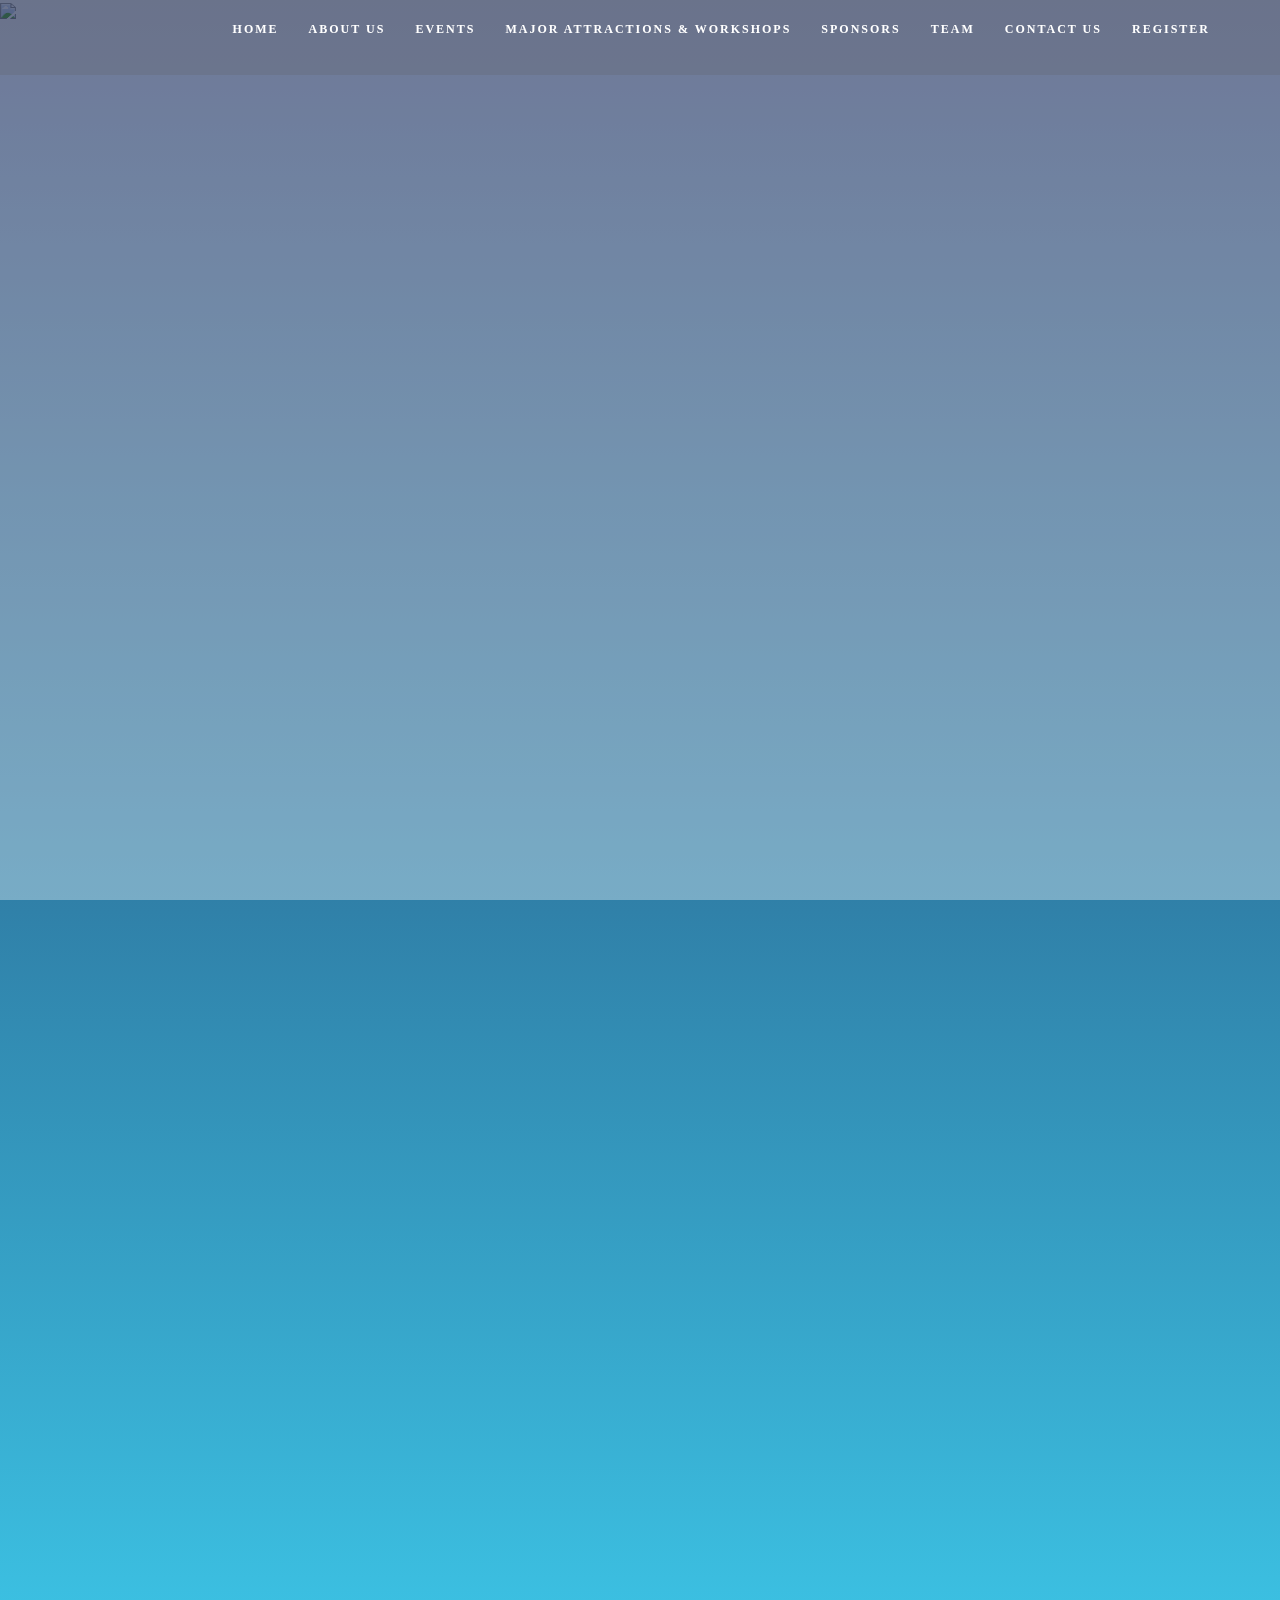
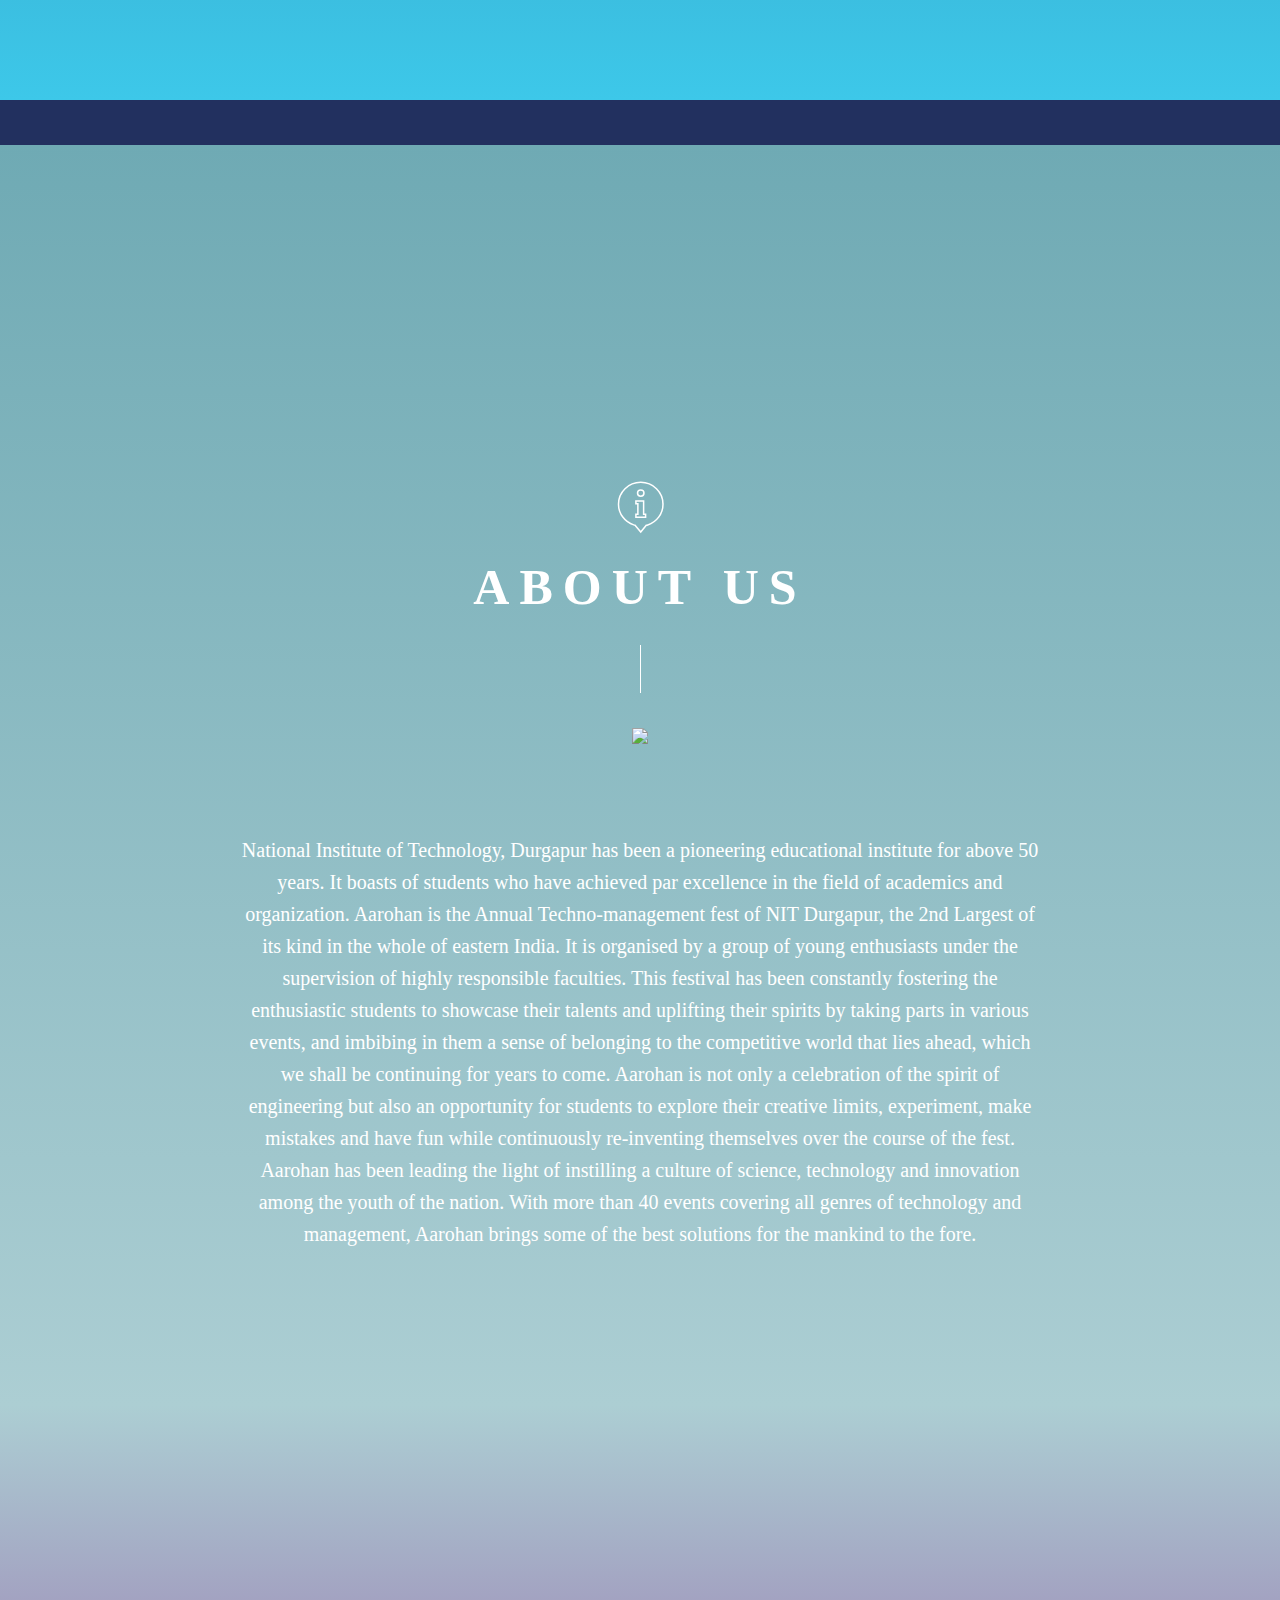
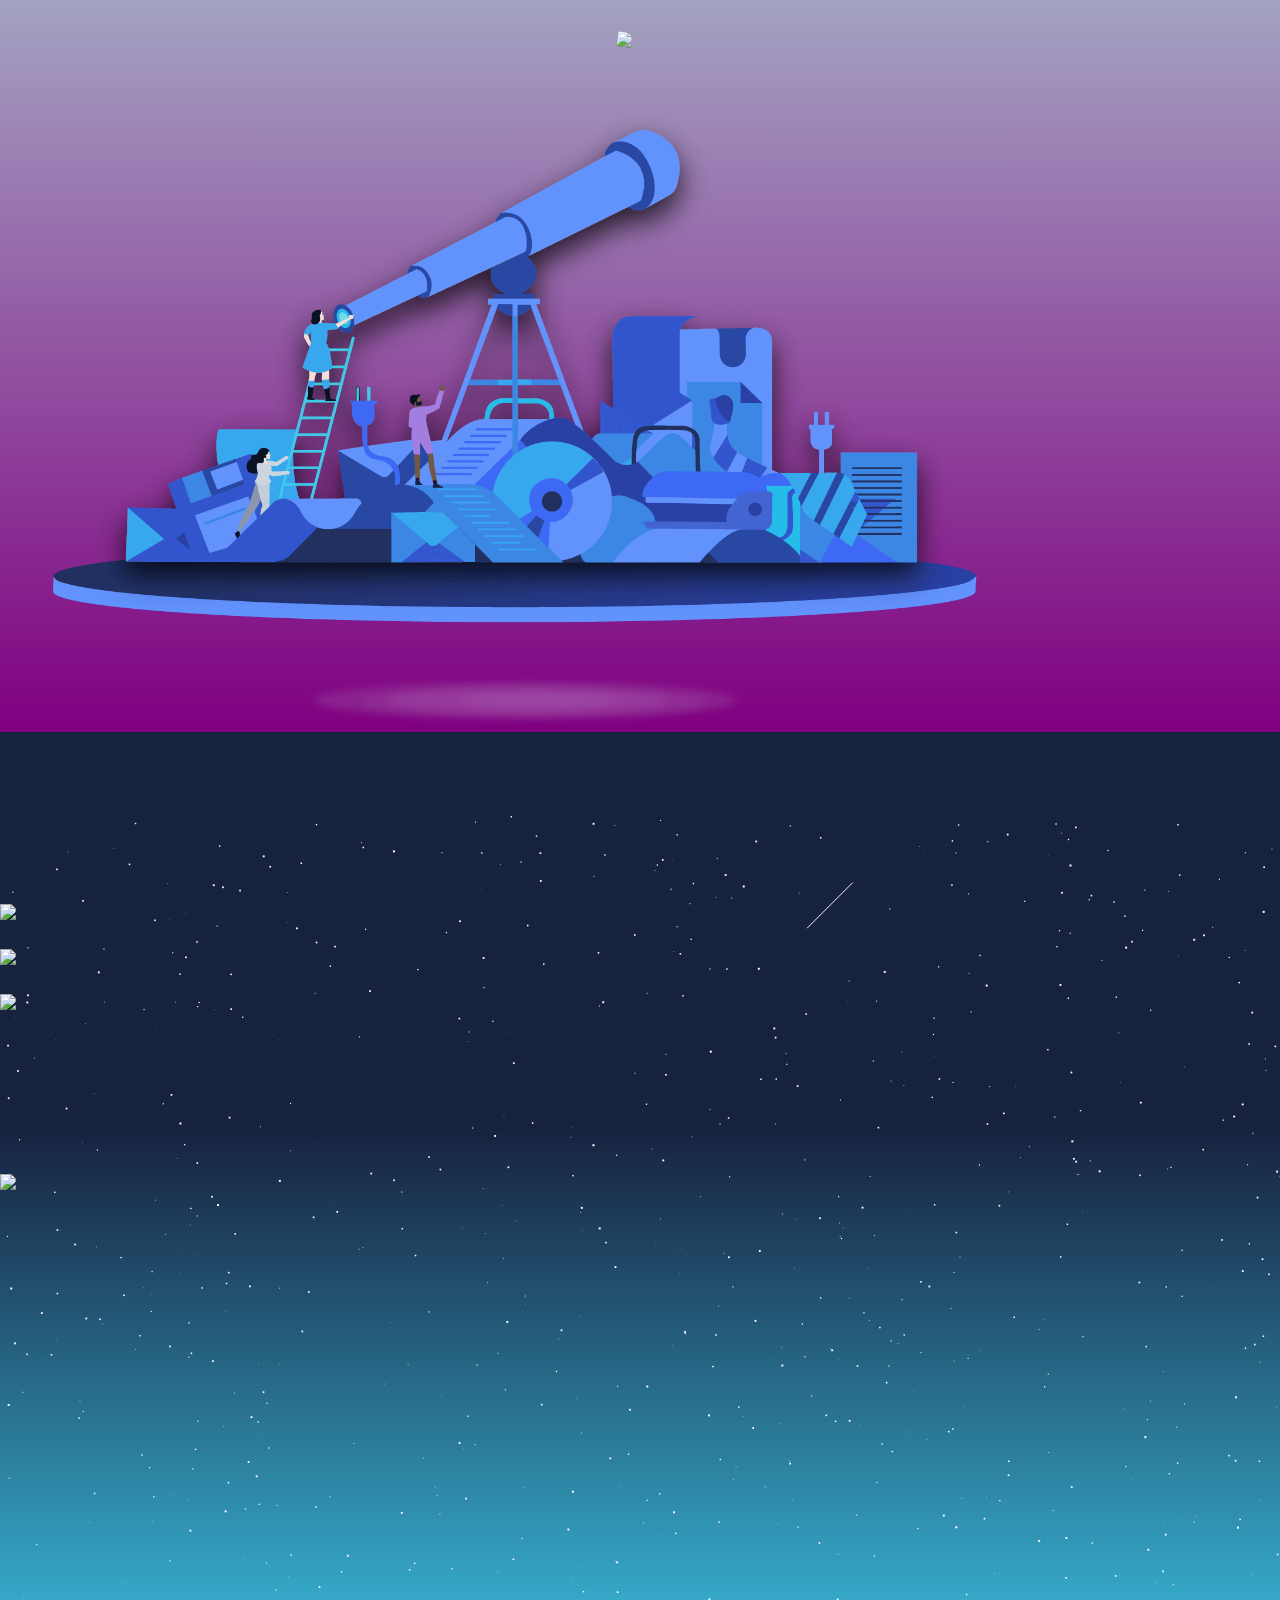
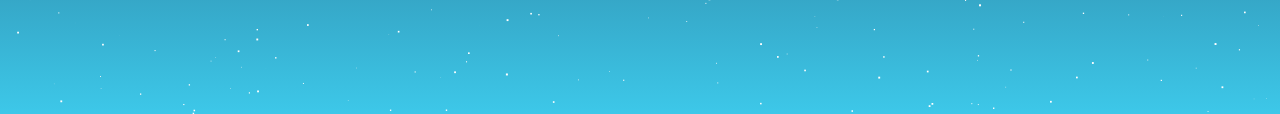
==== commit c5f51df3: "MID TESTING" ====
--- a/index.html
+++ b/index.html
@@ -2054,7 +2054,7 @@
     <link rel='stylesheet' id='home-about-css' href='css/home-about.css' type='text/css' media='all' />
     <link rel='stylesheet' id='map-css' href='css/map.css' type='text/css' media='all' />
     <link rel='stylesheet' id='interior-header-css' href='css/interior-header.css' type='text/css' media='all' />
-    <link rel='stylesheet' href='css/main-arhnv11.css' type='text/css' media='all' />
+    <link rel='stylesheet' href='css/main-arhnv14.css' type='text/css' media='all' />
     <link rel='stylesheet prefetch' href='https://maxcdn.bootstrapcdn.com/bootstrap/3.3.5/css/bootstrap.min.css'>
 
     <script type='text/javascript' src='js/jquery.js'></script>
@@ -2173,7 +2173,7 @@
                 	<div id="main-date"> <span>08 &nbsp;09 &nbsp;10 &nbsp;11</span></div>
                 	<div id="main-month"> <span>FEBRUARY 2018</span></div>
                    
-                  <div id="main_sponsors" >
+                 <div id="main_sponsors" >
                         <div class="desktop" style="
                                 /* width: 20vw; */
                                 position: relative;
@@ -2184,29 +2184,71 @@
                                 padding-top: 40px;
                                 padding-bottom: 40px;
                             ">
-                            <div id="bioscope" style="text-align:  center;">
-                                <div id="title"> BRANDING PARTNER</div>
-                                <img src="img/bioscope.jpg" style="
-    width: 6vw;
+
+                            <div id="sponsor-row" style="
+    text-align:  center;
 ">
+                                 <div id="bioscope" style="text-align:  center;">
+                                    <div id="title"> BRANDING PARTNER</div>
+                                    <img src="img/bioscope.jpg" style="width: 6vw; ">
+                                </div>
+                                <div id="lemongrass" style=" text-align:  center;margin-left: 4vw">
+                                    <div id="title"> FOOD PARTNER</div>
+                                    <img src="img/lemongrass.jpg" style=" width: 6vw;">
+                                </div>
+                                <div id="lemongrass" style=" text-align:  center;margin-left: 4vw">
+                                    <div id="title"> BRANDING PARTNER</div>
+                                    <img src="img/junction.jpg" style=" width: 6vw;">
+                                </div>
                             </div>
-                            <div id="lemongrass" style=" text-align:  center;">
-                                <div id="title"> FOOD PARTNER</div>
-                                <img src="img/lemongrass.jpg" style="
-    width: 6vw;
-">
+                            <div id="sponsor-row">
+                                <div id="viet" style=" text-align:  center;">
+                                    <div id="title"> EVENT PARTNER</div>
+                                    <img src="img/robo.jpg" style="  width:  6vw;">
+                                </div>
+                                <div id="viet" style="text-align:  center;margin-left: 4vw;">
+                                    <div id="title"> TRAINING AND <br> PLACEMENT PARTNER</div>
+                                    <img src="img/autogram.png" style="  width:  6vw;">
+                                </div>
+                                <div id="lemongrass" style=" text-align:  center;margin-left: 4vw">
+                                    <div id="title"> PUBLICITY PARTNER</div>
+                                    <img src="img/festpav.png" style=" width: 6vw;">
+                                </div>
                             </div>
-                            <div id="viet" style=" text-align:  center;">
-                                <div id="title"> EDUCATIONAL <br> PARTNER</div>
-                                <img src="img/viet.jpg" style="
-    width:  6vw;
-">
+                          
+
+                            <div id="sponsor-row">
+                                 
+                                 <div id="viet" style=" text-align:  center;">
+                                    <div id="title"> BANKING PARTNER</div>
+                                    <img src="img/hdfc.png" style=" width:  6vw;">
+                                </div>
+                                 
+                                <div id="viet" style=" text-align:  center;margin-left:  4vw;">
+                                    <div id="title">BAKERY PARTNER</div>
+                                    <img src="img/paramount.jpg" style="   width:  6vw;">
+                                </div>
+                                <div id="lemongrass" style=" text-align:  center;margin-left: 4vw">
+                                    <div id="title"> PUBLICITY PARTNER</div>
+                                    <img src="img/knowafest.png" style=" width: 6vw;">
+                                </div>
                             </div>
-                            <div id="viet" style=" text-align:  center;">
-                                <div id="title"> TRAINING AND <br> PLACEMENT PARTNER</div>
-                                <img src="img/autogram.png" style="
-    width:  6vw;
-">
+
+                             <div id="sponsor-row">
+                                 
+                                 <div id="viet" style=" text-align:  center;">
+                                    <div id="title"> WORKSHOP PARTNER</div>
+                                    <img src="img/techno.png" style=" width:  6vw;">
+                                </div>
+                                 
+                                <div id="viet" style=" text-align:  center;margin-left:  4vw;">
+                                    <div id="title">BEVERAGE PARTNER</div>
+                                    <img src="img/redbull.png" style="   width:  6vw;">
+                                </div>
+                                <div id="lemongrass" style=" text-align:  center;margin-left: 4vw">
+                                    <div id="title"> HIRING PARTNER</div>
+                                    <img src="img/hire.png" style=" width: 6vw;">
+                                </div>
                             </div>
                         </div>
 
@@ -2222,47 +2264,139 @@
                                 padding-top: 40px;
                                 padding-bottom: 40px;
                             ">
-                            <div id="bioscope" style="text-align:  center;">
-                                <div id="title"> BRANDING PARTNER</div>
-                                <img src="img/bioscope.jpg" style="
-    width: 32vw;
+                           <div id="sponsor-row" style="
+    text-align:  center;
 ">
+                                 <div id="bioscope" style="text-align:  center; display: inline-block;">
+                                    <div id="title"> BRANDING PARTNER</div>
+                                    <img src="img/bioscope.jpg" style="width:24vw; ">
+                                </div>
+                                <div id="lemongrass" style=" text-align:  center;margin-left: 10vw; display: inline-block; width: 24vw">
+                                    <div id="title"> FOOD PARTNER</div>
+                                    <img src="img/lemongrass.jpg" style=" width: 24vw;">
+                                </div>
                             </div>
-                            <div id="lemongrass" style=" text-align:  center;">
-                                <div id="title"> FOOD PARTNER</div>
-                                <img src="img/lemongrass.jpg" style="
-    width: 32vw;
+                            <div id="sponsor-row">
+                                 <div id="viet" style=" text-align:  center; display: inline-block;">
+                                    <div id="title"> EVENT PARTNER</div>
+                                    <img src="img/robo.jpg" style="  width:  24vw;">
+                                </div>
+                               <div id="viet" style="text-align:  center;margin-left: 10vw; display: inline-block; width: 24vw">
+                                    <div id="title"> TRAINING AND <br> PLACEMENT PARTNER</div>
+                                    <img src="img/autogram.png" style="  width:  24vw;">
+                                </div>
+                            </div>
+                          
+
+                            <div id="sponsor-row">
+                                 
+                                 <div id="viet" style=" text-align:  center;display: inline-block;">
+                                    <div id="title"> BANKING PARTNER</div>
+                                    <img src="img/hdfc.png" style=" width:  24vw; ">
+                                </div>
+                                 
+                                <div id="viet" style=" text-align:  center;margin-left:  10vw; display: inline-block;
+                                width: 24vw">
+                                    <div id="title">BAKERY PARTNER</div>
+                                    <img src="img/paramount.jpg" style="   width:  24vw;">
+                                </div>
+                            </div>
+
+                            <div id="sponsor-row">
+                                <div id="bioscope" style="text-align:  center; display: inline-block;">
+                                    <div id="title"> FOOD DELIVERY <br>PARTNER</div>
+                                    <img src="img/delivery.jpg" style="width: 24vw; ">
+                                </div>
+                                <div id="lemongrass" style="text-align:  center;margin-left:  10vw; display: inline-block;  width: 24vw">
+                                    <div id="title"> TRAINING AND <br> PLACEMENT PARTNER</div>
+                                    <img src="img/ims.jpg" style=" width: 24vw; ">
+                                </div>
+                            </div>
+
+                            <div id="sponsor-row">
+                                <div id="viet" style=" text-align:  center;  display: inline-block;">
+                                    <div id="title"> EDUCATIONAL <br> PARTNER</div>
+                                    <img src="img/viet.jpg" style=" width:  24vw;">
+                                </div>
+
+                                <div id="viet" style="text-align:  center;margin-left:  10vw; display: inline-block;
+                                width: 24vw">
+                                    <div id="title"> ONLINE MEDIA PARTNER</div>
+                                    <img src="img/whats.png" style="  width:  24vw; ">
+                                </div>
+                            </div>
+
+                             <div id="sponsor-row">
+                                
+                                 <div id="viet" style="text-align:  center; display:  inline-block;">
+                                    <div id="title"> TOOLS PARTNER</div>
+                                    <img src="img/tools.jpg" style="  width:  24vw; ">
+                                </div>
+                                <div id="viet" style="text-align:  center;margin-left:  10vw; display: inline-block; width: 24vw">
+                                    <div id="title"> COUPON PARTNER</div>
+                                    <img src="img/paisa.png" style="   width:  24vw; ">
+                                </div>
+                            </div>
+
+                             <div id="sponsor-row" style="
+    text-align:  center;
 ">
+                                <div id="viet" style=" text-align:  center;  display: inline-block;">
+                                    <div id="title"> BRANDING PARTNER</div>
+                                    <img src="img/junction.jpg" style=" width: 24vw;">
+                                </div>
+                                <div id="viet" style="text-align:  center;margin-left:  10vw; display: inline-block; width: 24vw">
+                                    <div id="title"> PUBLICITY PARTNER</div>
+                                    <img src="img/festpav.png" style=" width: 24vw;">
+                                </div>
                             </div>
-                            <div id="viet" style=" text-align:  center;">
-                                <div id="title"> EDUCATIONAL <br> PARTNER</div>
-                                <img src="img/viet.jpg" style="
-    width:  32vw;
+
+                             <div id="sponsor-row" style="
+    text-align:  center;
 ">
+                                <div id="viet" style=" text-align:  center;  display: inline-block;">
+                                    <div id="title"> PUBLICITY PARTNER</div>
+                                    <img src="img/knowafest.png" style=" width: 24vw;">
+                                </div>
+                                <div id="viet" style="text-align:  center;margin-left:  10vw; display: inline-block; width: 24vw">
+                                    <div id="title"> WORKSHOP PARTNER</div>
+                                    <img src="img/cetpa.jpeg" style=" width: 24vw;">
+                                </div>
                             </div>
-                            <div id="viet" style=" text-align:  center;">
-                                <div id="title"> TRAINING AND <br> PLACEMENT PARTNER</div>
-                                <img src="img/autogram.png" style="
-    width:  32vw;
+
+                             <div id="sponsor-row" style="
+    text-align:  center;
 ">
+                               <div id="viet" style=" text-align:  center;  display: inline-block;">
+                                    <div id="title"> WORKSHOP PARTNER</div>
+                                    <img src="img/techdefence.png" style=" width: 24vw;">
+                                </div>
+                                <div id="viet" style="text-align:  center;margin-left:  10vw; display: inline-block; width: 24vw">
+                                    <div id="title"> CERTIFICATION PARTNER</div>
+                                    <img src="img/oracle.png" style=" width: 24vw;">
+                                </div>
                             </div>
-                            <div id="viet" style="text-align:  center;">
-                                <div id="title"> FOOD DELIVERY <br/>PARTNER</div>
-                                <img src="img/delivery.jpg" style="
-    width:32vw;
+
+                            <div id="sponsor-row" style="
+    text-align:  center;
 ">
+                                <div id="viet" style=" text-align:  center;  display: inline-block;">
+                                    <div id="title"> WORKSHOP PARTNER</div>
+                                    <img src="img/techno.png" style=" width:  24vw;">
+                                </div>
+                                <div id="viet" style="text-align:  center;margin-left:  10vw; display: inline-block; width: 24vw">
+                                    <div id="title">BEVERAGE PARTNER</div>
+                                    <img src="img/redbull.png" style="   width:  24vw;">
+                                </div>
                             </div>
-                            <div id="lemongrass" style=" text-align:  center;">
-                                <div id="title"> EVENT PARTNER</div>
-                                <img src="img/career.gif" style="
-    width: 32vw;
+
+                             <div id="sponsor-row" style="
+    text-align:  center;
 ">
-                            </div>
-                            <div id="viet" style=" text-align:  center;">
-                                <div id="title"> EVENT PARTNER</div>
-                                <img src="img/robo.jpg" style="
-    width:  32vw;
-">
+                                 <div id="viet" style=" text-align:  center;  display: inline-block;">
+                                    <div id="title"> HIRING PARTNER</div>
+                                    <img src="img/hire.png" style=" width: 24vw;">
+                                </div>
                             </div>
                         </div>
                         <!--   <div class="mobile">
@@ -2271,6 +2405,7 @@
                             <span style="padding-left: 20%"><img src="img/viet.jpg"></span>
                           </div>  -->
                     </div>
+
 
 
  <div id="main_sponsors2" >
@@ -2284,24 +2419,54 @@
                                 padding-top: 40px;
                                 padding-bottom: 40px;
                             ">
-                            <div id="bioscope" style="text-align:  center;">
-                                <div id="title"> FOOD DELIVERY <br/>PARTNER</div>
-                                <img src="img/delivery.jpg" style="
-    width: 6vw;
-">
+                            <div id="sponsor-row">
+                                <div id="bioscope" style="text-align:  center;">
+                                    <div id="title"> FOOD DELIVERY <br>PARTNER</div>
+                                    <img src="img/delivery.jpg" style="width: 6vw;">
+                                </div>
+                                <div id="lemongrass" style="text-align:  center;margin-left:  4vw;">
+                                    <div id="title"> TRAINING AND <br> PLACEMENT PARTNER</div>
+                                    <img src="img/ims.jpg" style=" width: 6vw;">
+                                </div>
+                                <div id="lemongrass" style="text-align:  center;margin-left:  4vw;">
+                                    <div id="title"> WORKSHOP PARTNER</div>
+                                    <img src="img/cetpa.jpeg" style=" width: 6vw;">
+                                </div>
                             </div>
-                            <div id="lemongrass" style=" text-align:  center;">
-                                <div id="title"> EVENT PARTNER</div>
-                                <img src="img/career.gif" style="
-    width: 6vw;
-">
+
+                            <div id="sponsor-row">
+                                <div id="viet" style=" text-align:  center;">
+                                    <div id="title"> EDUCATIONAL <br> PARTNER</div>
+                                    <img src="img/viet.jpg" style=" width:  6vw;">
+                                </div>
+
+                                <div id="viet" style="text-align:  center;margin-left:  4vw;">
+                                    <div id="title"> ONLINE MEDIA PARTNER</div>
+                                    <img src="img/whats.png" style="  width:  6vw;">
+                                </div>
+                                <div id="lemongrass" style="text-align:  center;margin-left:  4vw;">
+                                    <div id="title"> WORKSHOP PARTNER</div>
+                                    <img src="img/techdefence.png" style=" width: 6vw;">
+                                </div>
                             </div>
-                            <div id="viet" style=" text-align:  center;">
-                                <div id="title"> EVENT PARTNER</div>
-                                <img src="img/robo.jpg" style="
-    width:  6vw;
-">
+
+                             <div id="sponsor-row">
+                                
+                                 <div id="viet" style="text-align:  center;">
+                                    <div id="title"> TOOLS PARTNER</div>
+                                    <img src="img/tools.jpg" style="  width:  6vw;">
+                                </div>
+                                <div id="viet" style="text-align:  center;margin-left:  4vw;">
+                                    <div id="title"> COUPON PARTNER</div>
+                                    <img src="img/paisa.png" style="   width:  6vw;">
+                                </div>
+                                <div id="lemongrass" style="text-align:  center;margin-left:  4vw;">
+                                    <div id="title"> CERTIFICATION PARTNER</div>
+                                    <img src="img/oracle.png" style=" width: 6vw;">
+                                </div>
                             </div>
+                            
+                             
                         
                         </div>
 
@@ -3296,7 +3461,7 @@
                                             <div class="accom">
                                                 <img src="img/icon1.png" alt="" style="width: 40px">
                                                 <h2>ACCOMODATION</h2>
-                                                <div class="sub-cont">Team AAROHAN and NIT Durgapur tries to cater to the needs of all the participants in the best possible way. Accomodation is provided to all the registered participants free of cost inside the institute campus itself. Separate accomodation is provided for the girls and the boys along with blankets, pillows and other necessary belongings.
+                                                <div class="sub-cont">Team AAROHAN and NIT Durgapur tries to cater to the needs of all the participants in the best possible way. Accomodation charges of INR 400 to be deposited at the time of registration which includes the INR 200 as accomodation fee and INR 200 as caution money. The caution money will be fully refunded at the time of departure provided the beddings provided are not tampered or damaged or missing.
                                                 </div>
                                             </div>
                                             <div class="travel">
@@ -3417,7 +3582,7 @@
     <script type='text/javascript' src='https://www.google.com/recaptcha/api.js?render=explicit&#038;ver=4.7.5'></script>
     <script type='text/javascript' src='js/gf-no-captcha-recaptcha-public.js'></script>
     <script src="js/jquery.paroller.min.js"></script>
-    <script type='text/javascript' src='js/main-arhnv11.js'></script>
+    <script type='text/javascript' src='js/main-arhnv14.js'></script>
    <!--  <script type="text/javascript">
         $(document).ready(function(){
             $('body').scrollTop(0);
--- a/css/main-arhnv14.css
+++ b/css/main-arhnv14.css
@@ -0,0 +1,4508 @@
+body{
+    overflow-x: hidden;
+    background-color: #17223f
+}
+
+@font-face {
+  font-family: "proxima";
+  src: url(../fonts/proxima.ttf) format("opentype");
+}
+
+body,html{
+  font-family: proxima !important;
+}
+
+
+
+
+
+  /*#loader-over{
+    position: absolute;
+    z-index: 10;
+    width: 100vw;
+    height: auto;
+  }*/
+
+.nav li:hover{
+  /*border-left: 3px solid white;
+  border-right: 3px solid white;*/
+  background-color: rgba(0, 0, 0, 0.5);
+}
+
+.tsbutton{
+  background-color: #17223f !important;
+    color: #fff !important;
+    border-color: #17223f !important;
+}
+
+
+.navbar-inverse .navbar-nav > .active > a, .navbar-inverse .navbar-nav > .active > a:hover, .navbar-inverse .navbar-nav > .active > a:focus {
+background-color: transparent;
+border-bottom: 1px solid rgb(57, 171, 111);
+}
+
+.navbar-inverse .navbar-nav > li > a {
+font-size: 12px;
+font-weight: 800;
+/*padding: 15px 15px 15px 15px;*/
+letter-spacing: 2px;
+color: #FFF;
+}
+
+.navbar-inverse .navbar-brand, .navbar-inverse .navbar-brand:hover {
+color: #fff;
+font-weight: 900;
+font-family: 'Oswald', sans-serif;
+}
+
+.nav-text{
+  font-size: 12px !important;
+  font-family: proxima !important;
+}
+
+
+.navbar-nav {
+    margin-top: 4px !important;
+}
+
+
+
+#l-one:hover,
+#l-two:hover,
+#l-three:hover,
+#l-four:hover,
+#l-five:hover,
+#l-six:hover,
+#l-seven:hover, 
+#l-eight:hover{
+  border: 2px solid #37a8ee;
+  border-radius: 4px;
+  color: #37a8ee;
+  background-color: rgba(0,0,0,0)
+}
+
+
+
+
+
+
+
+.navbar-inverse {
+     background-color:#17223f85!important;
+     border-color: rgba(0,0,0,0) !important;
+}
+
+.navbar-inverse .navbar-collapse, .navbar-inverse .navbar-form {
+border-color: transparent;
+}
+.navbar-inverse .navbar-toggle:hover, .navbar-inverse .navbar-toggle:focus {
+background-color: rgb(57, 171, 111);
+}
+.navbar-inverse .navbar-toggle {
+border-color: rgb(57, 171, 111);
+}
+
+/*html,
+  body {
+    height: 100%;
+  }
+
+  html {
+    overflow: hidden;
+  }
+
+  body {
+    overflow-y: scroll;
+    -webkit-overflow-scrolling: touch;
+  }*/
+
+
+
+#particles-js{
+  z-index: 1;
+  position: absolute;
+  width: 100%;
+  height: 100%;
+  background-color: rgba(0,0,0,0);
+  background-image: url('');
+  background-size: cover;
+  background-position: 50% 50%;
+  background-repeat: no-repeat;
+}
+
+
+
+
+
+@media only screen and (min-width: 0px) and (max-width: 600px){
+
+  .navbar-inverse {
+     background-color:rgba(0,0,0,0) !important;
+     border-color: rgba(0,0,0,0) !important;
+}
+
+#satellite{
+    position: absolute;
+    width:60vw !important;
+    left:20vw !important;
+    right: 20vw;
+
+  }
+
+  #loader-cover{
+    width: 100vw;
+    height: 100vh;
+    background-color: white;
+    position: fixed;
+    z-index: 99999;
+  }
+  #loader-arhn{
+    /*position: absolute;*/
+    /*z-index: 9;*/
+        position: relative;
+    z-index: 999;
+    margin-left: auto;
+    margin-right: auto;
+    width: 200vw;
+    left: -50vw;
+    top: 15vh;
+    height: auto;
+  }
+
+
+  #land-robot1{
+    z-index: 9999999 !important;
+   position: absolute;
+    width: 24vw;
+    /* top: 66vh; */
+    bottom: -4vh;
+    right: -23vw;
+    transform: rotate(-363deg);
+    transform-origin: bottom 
+  }
+  #land-robot2{
+    z-index: 9999999 !important;
+    position: absolute;
+    width: 24vw;
+    /* top: 66vh; */
+    bottom: -4vh;
+    right: -23vw;
+    transform: rotate(-363deg);
+    transform-origin: bottom 
+  }
+
+  #land-robot3{
+    z-index: 9999999 !important;
+   position: absolute;
+    width: 24vw;
+    /* top: 66vh; */
+    bottom: -4vh;
+    right: -23vw;
+    transform: rotate(-363deg);
+    transform-origin: bottom 
+  }
+
+   #register-robot1{
+    position: absolute;
+    z-index: 9999999 !important;
+    width: 44vw;
+    bottom: 12vh;
+    right: 2.1vw;
+    z-index: 20;
+    opacity: 0; 
+    transform: rotate(-8deg);
+    transform-origin: bottom left;
+  }
+
+  .navbar-inverse .navbar-toggle .icon-bar {
+    background-color: #7aacfc !important;
+  }
+
+  #register-robot1:hover{
+    opacity: 0;
+  }
+
+  #register-robot-h1{
+    position: absolute;
+    width: 10vw;
+    top: 58vh;
+    opacity: 0;
+    right: 4vw;
+    z-index: 19;
+    display: none;
+    transform-origin: bottom left;
+  }
+
+   #register-robot2{
+    z-index: 9999999 !important;
+    position: absolute;
+    width: 44vw;
+    bottom: 12vh;
+    right: 2.1vw;
+    z-index: 20;
+    opacity: 0; 
+    display: none;
+    transform: rotate(-8deg);
+    transform-origin: bottom left;
+  }
+
+  #register-robot2:hover{
+    opacity: 0;
+  }
+
+  #register-robot-h2{
+    position: absolute;
+    width: 10vw;
+    top: 58vh;
+    opacity: 0;
+    right: 4vw;
+    z-index: 19;
+    transform-origin: bottom left;
+  }
+
+   #register-robot3{
+     z-index: 9999999 !important;
+   position: absolute;
+    width: 44vw;
+    bottom: 12vh;
+    right: 2.1vw;
+    z-index: 20;
+    /* opacity: 0; */
+    transform: rotate(-8deg);
+    transform-origin: bottom left;
+  }
+
+  #register-robot3:hover{
+    opacity: 0;
+  }
+
+  #register-robot-h3{
+    position: absolute;
+    width: 10vw;
+    top: 58vh;
+    opacity: 0;
+    right: 4vw;
+    z-index: 19;
+    transform-origin: bottom left;
+  }
+
+  #nav-aarohan{
+    /*left:-17vw !important;*/
+    width: 17vw;
+    position: fixed;
+    z-index: 10;
+    left: 0;
+    top: 0;
+    opacity: 0;
+    display: none;
+  }
+
+  #land-robot, #register-robot, #register-robot-h{
+    display: none;
+  }
+
+  #main-logo{
+      animation-duration: 3s;
+    
+      animation-iteration-count: infinite;
+      z-index: 10;
+      width: 70vw;
+      height: auto;
+      position: relative;
+      left: 15vw;
+      top:10vh;
+      opacity: 1;
+  }
+
+ .bounce-5 {
+      animation-name: bounce-5;
+      animation-timing-function: linear;
+  }
+  @keyframes bounce-5 {
+      0%  { transform:  translateY(0); }
+      70%  { transform: translateY(-60px); }
+      100%  { transform: translateY(0px); }
+  }
+
+  #mobile-major,
+  .mob-major-img,
+  .mob-major-img1,
+  .mob-major-img2,
+  .mob-work-img1,
+  .mob-work-img2,
+  .mob-work-img3,
+  .mob-work-img4,
+  #vertical-section
+  {
+    display: none;
+    visibility: hidden;
+    height: 0;
+  }
+
+
+  #main-text{
+      z-index: 10;
+      color: white;
+      font-size: 30pt;
+      width: 100vw;
+      text-align: center;
+      position: relative;
+      top:15vh;
+
+  }
+
+  #main-text span{
+     color: white;
+    font-size: 15pt;
+    font-family: proxima;
+    letter-spacing: 9px;
+    font-weight: 1000;
+  }
+
+  .parent {
+    width: 100%;
+    height: 100%;
+  }
+
+  .particles-back {
+    width: 100%;
+    height: 500%;
+    margin: 0;
+    padding: 0;
+    top: 0;
+    left: 0;
+    width: 100%;
+    height: 100%;
+    list-style: none;
+    overflow: hidden;
+  }
+
+  .particles-back li {
+    position: absolute;
+    top: 0;
+    left: 0;
+    width: 10px;
+    height: 10px;
+    margin: 0;
+    padding: 0;
+    border-radius: 50%;
+    background: #FFFFFF;
+    pointer-events: none;
+  }
+
+  #main-date{
+     z-index: 10;
+    text-align: center;
+    position: relative;
+    width: 100vw;
+    top: 16.4vh;
+  }
+
+  #main-date span{
+    color: white;
+    font-size: 10pt;
+    font-family: proxima;
+    letter-spacing: 7px;
+    font-weight: 800;
+  }
+
+  #main-month{
+      z-index: 10;
+    position: relative;
+    text-align: center;
+    width: 100vw;
+    top: 18vh;
+  }
+
+  #main-month span{
+    color: white;
+    font-size: 8pt;
+    font-family: proxima;
+    letter-spacing: 6px;
+    font-weight: 800;
+  }
+
+  /*.frame{
+     position: relative;
+      left:10vw;
+  }*/
+
+  #about-us-text{
+      font-size: 1.5rem;
+      color: white;
+      font-family: proxima;
+  }
+
+  #about-us-text{
+    line-height: 1.5;
+    letter-spacing: 1px;
+    font-weight: 400;
+    font-family: proxima;
+  }
+
+  #events-join{
+    position: relative;
+    margin-top: 10vh;
+  }
+
+  .events-map{
+    height: 150vh;
+
+  }
+
+  .events-map #base{
+    width: 975px;
+    height: 523px;
+    position: absolute;
+    z-index: 1;
+    top:0;
+    /*transform: scale(1.5);*/
+  }
+
+  .events-map #base2{
+    width: 975px;
+    height: 523px;
+    position: absolute;
+    z-index: 4;
+    top:0;
+    opacity: 0;
+    /*transform: scale(1.5);*/
+  }
+
+  .events-map #top{
+    width: 444px;
+    height: 262px;
+    z-index: 2;
+    top:27px;
+    left:23px;
+    opacity: 0;
+    position: absolute;
+    /*transform: scale(1.5);*/
+  }
+
+  .events-map #two{
+    width: 330px;
+    height: 108px;
+    z-index: 2;
+    opacity: 0;
+    top:279px;
+    left:92px;
+    position: absolute;
+    /*transform: scale(1.5);*/
+  }
+
+  .events-map #three{
+    width: 166px;
+    height: 258px;
+    z-index: 2;
+    opacity: 0;
+    top:1px;
+    left:412px;
+    position: absolute;
+    /*transform: scale(1.5);*/
+  }
+
+  .events-map #four{
+    width: 279px;
+    height: 190px;
+    z-index: 2;
+    top:251px;
+    opacity: 0;
+    left:363px;
+    position: absolute;
+    /*transform: scale(1.5);*/
+  }
+
+  .events-map #five{
+    width: 279px;
+    height: 305px;
+    z-index: 2;
+    opacity: 0;
+    top:27px;
+    left:578px;
+    position: absolute;
+    /*transform: scale(1.5);*/
+  }
+
+  .events-map #six{
+    width: 245px;
+    height: 243px;
+    z-index: 2;
+    top:197px;
+    opacity: 0;
+    left:612px;
+    position: absolute;
+    /*transform: scale(1.5);*/
+  }
+
+  .events-map #seven{
+    width: 200px;
+    height: 124px;
+    z-index: 2;
+    opacity: 0;
+    top:352px;
+    left:746px;
+    position: absolute;
+    /*transform: scale(1.5);*/
+  }
+
+
+
+  #container .box {
+    width:1600vw;
+    height:100vh;
+    display:inline-block;
+    position:relative;
+  }
+
+  #robot1{
+    width: 41vw;
+    margin-top: 10px;
+    height: auto;
+    left: 10vw;
+    margin-bottom: 5vh;
+  }
+
+
+  #major-space{
+          height: 20vh;
+      margin-top: -3px;
+      margin-bottom: -3px;
+      background-color:  #17223f;
+      /*background-image: linear-gradient(to right, #E4E4E4 0%, #FFFFFF 100%);*/
+  }
+
+
+  #major-attractions{
+      height: 100vh !important;
+      width: 100vw;
+      overflow:hidden;
+      /*margin-top:70vh;*/
+      /*background-image: linear-gradient(to right, #E4E4E4 0%, #FFFFFF 100%);*/
+      position: relative;
+  }
+
+  ::-webkit-scrollbar {
+      width: 0px;  /* remove scrollbar space */
+      background: transparent;  /* optional: just make scrollbar invisible */
+  }
+  /* optional: show position indicator in red */
+  ::-webkit-scrollbar-thumb {
+      background: #FF0000;
+  }
+
+  .four{
+    width:100vw;
+    height:100vh;
+    display:inline-block;
+    position:relative;
+  }
+
+  #container .box > div {
+    width:100vw;
+    text-align: center;
+    font-size:4rem;
+    color:#000000;
+    position:absolute;
+    z-index: 10;
+    top:20%;
+    line-height:.7;
+    /*font-weight:bold;*/
+    font-family: "proxima"
+  }
+
+  .navbar-inverse .navbar-collapse, .navbar-inverse .navbar-form {
+     border-color: #17223f !important; 
+}
+
+.navbar-toggle {
+     border-color: none; 
+}
+
+  .navbar-inverse .navbar-nav>li>a {
+    color: #17223f !important;
+}
+
+  .navbar-nav {
+    margin: 7.5px -15px;
+    background-color: #ffffffc2 !important;
+  }
+
+  .navbar-fixed-top .navbar-collapse {
+     max-height: none !important; 
+  }
+
+  #major-logo{
+    font-weight: 400;
+    left: 25vw;
+    top:20vw;
+    text-align: center;
+    font-size: 6rem;
+    font-family: "proxima"
+    color: white;
+    position: absolute;
+    width: 50vw;
+    height: auto;
+    opacity: 0;
+    z-index: 5;
+  }
+
+  .section-title{
+    font-size: 2.4rem !important;
+    letter-spacing: 8px;
+    font-weight: 600;
+    font-family: proxima;
+  }
+
+  #workshop-logo{
+    font-weight: 400;
+    left: 25vw;
+    top:20vw;
+    text-align: center;
+    font-size: 6rem;
+    font-family: "proxima"
+    color: white;
+    position: absolute;
+    width: 50vw;
+    height: auto;
+    opacity: 0;
+    z-index: 5;
+  }
+
+  #container {
+    overflow-y:hidden;
+    overflow-x:hidden;
+    transform: rotate(270deg) translateX(-100%);
+    transform-origin: top left;
+    /*background-color:#999;*/
+    position:absolute;
+    width:100vh;
+    height:100vw;
+    z-index: 6;
+  }
+  #container2 {
+    position: relative;
+    transform: rotate(90deg) translateY(-100vh);
+    transform-origin: top left;
+    white-space:nowrap;
+    font-size:0;
+    z-index: 5;
+  }
+
+  #hz-container{
+    position: relative;
+  }
+
+  #robot-grad{
+    z-index: 10;
+    position: absolute;
+    width: 100vw;
+    height: 10vh;
+    bottom: -2px;
+    opacity: 0;
+    /*background-color: black;*/
+    /* border-top: 5px solid #757575; */
+    background: rgba(64, 64, 64, 1);
+    background: -moz-linear-gradient(top, rgba(64,64,64,1) 0%, rgba(0,0,0,1) 100%);
+    background: -webkit-linear-gradient(top, rgba(64, 64, 64, 1) 0%,rgba(0, 0, 0, 1) 100%);
+    background: linear-gradient(to bottom, rgb(64, 64, 64) 0%,rgb(0, 0, 0) 100%);
+    filter: progid:DXImageTransform.Microsoft.gradient( startColorstr='#c4c4c4', endColorstr='#0f0f0f',GradientType=0 );
+  }
+
+  .major-img{
+    position: absolute;
+    height: 100vh;
+    width: 100vw;
+    display: block;
+    text-align: center;
+    left: 200vw;
+    opacity: 1;
+    z-index: 4;
+  }
+
+  .heading{
+    text-align: center;
+    width: 40vw;
+    left: 30vw;
+    top:20vh;
+    font-size: 6rem;
+    color: white;
+    position: absolute;
+    padding: 10px;
+    opacity: 0;
+    background-color: rgba(0,0,0,0.8);
+    border-radius: 10px;
+    font-family: "Source Sans Pro", sans-serif;
+  }
+
+
+  .section-home-banner #banner-bottom {
+    height: 410vh !important;
+}
+
+  .major-img1{
+    position: absolute;
+    height: 100vh;
+    width: 100vw;
+    display: block;
+    text-align: center;
+    left: 300vw;
+    opacity: 1;
+    z-index: 4;
+
+  }
+
+  .major-img2{
+    position: absolute;
+    height: 100vh;
+    width: 100vw;
+    display: block;
+    text-align: center;
+    left: 400vw;
+    opacity: 1;
+    z-index: 4;
+
+  }
+
+
+  .work-img1{
+    position: absolute;
+    height: 100vh;
+    width: 100vw;
+    display: block;
+    text-align: center;
+    left: 700vw;
+    opacity: 1;
+    z-index: 4;
+  }
+
+
+  .work-img2{
+    position: absolute;
+    height: 100vh;
+    width: 100vw;
+    display: block;
+    text-align: center;
+    left: 800vw;
+    opacity: 1;
+    z-index: 4;
+
+  }
+
+  .work-img3{
+    position: absolute;
+    height: 100vh;
+    width: 100vw;
+    display: block;
+    text-align: center;
+    left: 900vw;
+    opacity: 1;
+    z-index: 4;
+
+  }
+
+
+  .work-img4{
+    position: absolute;
+    height: 100vh;
+    width: 100vw;
+    display: block;
+    text-align: center;
+    left: 1000vw;
+    opacity: 1;
+    z-index: 4;
+
+  }
+
+  .cover{
+    top:5vh;
+    position: relative;
+    overflow: hidden;
+    left:10vw;
+    width:80vw;
+    height:80vh;
+    /*border: 7px solid grey;*/
+  }
+
+  .cover img{
+    position: relative;
+    height: 80vh;
+    width: auto;
+    display: block;
+    margin-left: auto;
+    margin-right: auto;
+  }
+
+  .heading2{
+    text-align: center;
+    width: 30vw;
+    left: 35vw;
+    font-size: 4rem;
+    color: white;
+    position: absolute;
+    top:10vw;
+    padding: 10px;
+    background-color: rgba(0,0,0,0.8);
+    border-radius: 10px;
+    opacity: 0;
+    font-family: "proxima", sans-serif;
+  }
+
+  .caption{
+    text-align: center;
+    padding: 20px;
+    width: 50vw;
+    left:25vw;
+    font-size: 2rem;
+    color: white;
+    position: absolute;
+    background-color: rgba(0,0,0,0.8);
+    border-radius: 10px;
+    opacity: 0;
+    top:40vh;
+    font-family: "proxima", sans-serif;
+  }
+
+
+
+
+
+  #robot2{
+    position: absolute;
+    opacity: 0;
+    width: 15vw;
+    z-index: 12;
+    bottom: 5vh;
+    left:5vh;
+    height: auto;
+  }
+
+
+  #robot3{
+    position: absolute;
+    width:30vw;
+    opacity: 0;
+    z-index: 12;
+    bottom: 5vh;
+    left:5vh;
+    height: auto;
+  }
+
+
+  #city-back{
+    position: absolute;
+    width: 100vw;
+    height: auto;
+    bottom: 5vh;
+    z-index:3;
+    opacity: 0;
+  }
+
+  /*#city-stars{
+    position: absolute;
+    width: 100vw;
+    height: auto;
+    top:0;
+    bottom: 5vh;
+    z-index:2;
+  }*/
+
+
+  #city-back2{
+    position: absolute;
+    width: 100vw;
+    left: 100vw;
+    height: auto;
+    bottom: 0vh;
+    z-index:3;
+    opacity: 0;
+  }
+
+  .city-new{
+    position: absolute;
+    width: 100vw;
+    height: auto;
+    bottom: 0vh;
+    z-index:2;
+    opacity: 1;
+  }
+
+  #city-front{
+    position: absolute;
+    width: 100vw;
+    height: auto;
+    bottom: -2px;
+    z-index:2;
+    opacity: 0;
+  }
+  #city-front2{
+    position: absolute;
+    width: 100vw;
+    left: 100vw;
+    height: auto;
+    bottom: -2px;
+    z-index:2;
+    opacity: 0;
+  }
+
+  #city-front3{
+    position: absolute;
+    width: 100vw;
+    left:200vw;
+    height: auto;
+    bottom: -2px;
+    z-index:2;
+  }
+  #city-front4{
+    position: absolute;
+    width: 100vw;
+    left:300vw;
+    height: auto;
+    bottom: -2px;
+    z-index:2;
+  }
+  #city-front5{
+    position: absolute;
+    width: 100vw;
+    left:400vw;
+    height: auto;
+    bottom: -2px;
+    z-index:2;
+  }
+  #city-front6{
+    position: absolute;
+    width: 100vw;
+    left:500vw;
+    height: auto;
+    bottom: -2px;
+    z-index:2;
+  }
+
+  #city-front7{
+    position: absolute;
+    width: 100vw;
+    left:600vw;
+    height: auto;
+    bottom: -2px;
+    z-index:2;
+  }
+
+  #city-front8{
+    position: absolute;
+    width: 100vw;
+    left:700vw;
+    height: auto;
+    bottom: -2px;
+    z-index:2;
+  }
+
+  #city-front9{
+    position: absolute;
+    width: 100vw;
+    left:800vw;
+    height: auto;
+    bottom: -2px;
+    z-index:2;
+  }
+
+  #city-front10{
+    position: absolute;
+    width: 100vw;
+    left:900vw;
+    height: auto;
+    bottom: -2px;
+    z-index:2;
+  }
+
+  .city-fr{
+    position: absolute;
+    width: 100vw;
+    /*left:900vw;*/
+    height: auto;
+    bottom: -2px;
+    z-index:2;
+  }
+
+  #city-front11{
+    left:1000vw;
+  }
+
+  #city-front12{
+    left:1100vw;
+  }
+
+  #city-front13{
+    left:1200vw;
+  }
+
+  #city-front14{
+    left:1300vw;
+  }
+  #city-front15{
+    left:1400vw;
+  }
+  #city-front16{
+    left:1500vw;
+  }
+  #city-back-color{
+    position: absolute;
+    width: 100vw;
+    height: 100vh;
+    left:0;
+    bottom: 0;
+    background: rgb(33,47,95);
+background: -moz-linear-gradient(top, rgba(33,47,95,1) 0%, rgba(61,200,233,1) 100%);
+background: -webkit-linear-gradient(top, rgba(33,47,95,1) 0%,rgba(61,200,233,1) 100%);
+background: linear-gradient(to bottom, rgba(33,47,95,1) 0%,rgba(61,200,233,1) 100%);
+filter: progid:DXImageTransform.Microsoft.gradient( startColorstr='#212f5f', endColorstr='#3dc8e9',GradientType=0 );
+    z-index:1;
+    /*background-color: #000;*/
+    color: #fff;
+    margin: 0;
+    padding: 0;
+    overflow: hidden;
+  }
+  #city-back-color canvas{
+    position: absolute;
+    top:0;
+    left: 0;
+  }
+
+  #about-stars canvas{
+    position: absolute;
+    top:0;
+    left: 0;
+  }
+
+   #about-stars{
+    overflow-y: hidden;
+    position: absolute;
+    width: 100vw;
+    background-color: rgba(0,0,0,0);
+    margin-top: -2px;
+  }
+
+  .carousel-indicators {
+    letter-spacing: 10px !important;
+  }
+
+  .carousel-indicators .active {
+    width: 12px;
+    height: 12px;
+    margin: 0;
+    background-color: #17223f !important;
+}
+
+.carousel {
+    position: relative;
+    margin-top: -3px  !important;
+}
+
+  .carousel-indicators li {
+    display: inline-block;
+    width: 10px;
+    height: 10px;
+    margin: 1px;
+    text-indent: -999px;
+    cursor: pointer;
+    /*background-color: #000\9;*/
+    /*background-color: rgba(0,0,0,0);*/
+    border: 1px solid #000 !important;
+    border-radius: 10px;
+}
+
+  .one {
+    background-color: rgba(0,0,0,0);
+  }
+  .two {
+    background-color: rgba(0,0,0,0);
+  }
+  .three {
+    background-color: rgba(0,0,0,0);
+  }
+  .four {
+    background-color: rgba(0,0,0,0);
+  }
+
+  .five{
+    background-color: rgba(0,0,0,0);
+  }
+
+  /*#vertical-cont .two{
+    background-color: #22305f;
+  }*/
+
+  #vertical-cont .box {
+   display: none;
+  }
+
+  #vertical-cont .box > div {
+    width:100px;
+    height:100px;
+    font-size:96px;
+    /*color:#FFF;*/
+    position:absolute;
+    margin:-50px 0 0 -50px;
+    line-height:.7;
+    font-weight:bold;
+  }
+
+
+  #vertical-cont {
+    opacity: 1;
+    overflow-y:hidden;
+    overflow-x:hidden;
+    background-color: rgba(0,0,0,0);
+    /*background-color:#999;*/
+    position:absolute;
+    width:100vw;
+    height:100vh;
+  }
+
+
+
+  #trigger2{
+    position: relative;
+    top:100vh;
+  }
+
+  #space2{
+    height: 100vh;
+  }
+
+  #sponsors{
+    width: 100vw;
+    font-size: 6rem;
+    height: 100vh;
+    /*background-color: white;*/
+    position: relative;
+    display: block;
+    background-color:  #17223f;
+
+     /*background: rgb(33,47,95);
+background: -moz-linear-gradient(top, rgba(61,200,233,1) 0%, rgba(33,47,95,1)  100%);
+background: -webkit-linear-gradient(top, rgba(61,200,233,1) 0%, rgba(33,47,95,1) 100%);
+background: linear-gradient(to bottom, rgba(61,200,233,1) 0%,  rgba(33,47,95,1)  100%);
+filter: progid:DXImageTransform.Microsoft.gradient( startColorstr='#3dc8e9', endColorstr='#212f5f',GradientType=0 );*/
+  }
+
+  #sponsors{
+    text-align: center;
+  }
+
+  #sponsors h1{
+    font-weight: 400;
+    opacity: 0;
+    padding-top:  10vh;
+    margin-bottom: 5vh;
+    font-size: 6rem;
+    color: white;
+    font-family: "Source Sans Pro", sans-serif;
+    /*text-shadow: 2px 2px #555555;*/
+  }
+
+  #sponsors-div{
+    /*padding-top: 10vh;*/
+    border-radius: 10px;
+    padding: 10px;
+    padding-left: 10px;
+    padding-right: 10px;
+    position: relative;
+    display: inline-block;
+    width: 70vw;
+    /*left:10vw;*/
+    background-color: white;
+    box-shadow: 5px 5px #555555;
+
+  }
+
+  #sponsors-div .col-xs-12,
+  #sponsors-div .col-xs-12,
+  #sponsors-div .col-md-2,
+  #sponsors-div .col-md-2 {
+    text-align: -webkit-center;
+    /*border: 0.1px solid rgba(0,0,0,0.2);*/
+    margin: 0px;
+    padding-top: 40px;
+    padding-bottom: 40px;
+    border-collapse: collapse;
+    /*padding:20px;*/
+    /*padding-top: 30px;*/
+    /*padding-bottom: 30px;*/
+  }
+
+
+  #sponsors-div .row{
+    border-collapse: collapse;
+    padding: 0;
+    margin: 0;
+  }
+
+  .img-holder{
+    width: auto;
+    height: 35px !important;
+    margin: 10px;
+    opacity: 0;
+  }
+  .img-holder img{
+    display: table-cell;
+    margin-left: auto;
+    vertical-align: middle;
+    margin-right: auto;
+    max-width: 100%;
+  }
+
+ 
+
+  #main_sponsors{
+    width: 90vw;
+    position: absolute;
+    left: 5vw;
+    top: 130vh;
+  }
+
+  #team_full2{
+    padding-top: 40vh;
+    width: 100vw;
+    margin-top: -2px;
+    padding-bottom: 10vh;
+    /* margin-bottom: 20vh; */
+    /* height: 250vh; */
+    background-color: #FFFFFF;
+    /* Permalink - use to edit and share this gradient: http://colorzilla.com/gradient-editor/#532c74+0,352675+100 */
+  }
+
+
+
+  .team-member p{
+    font-family: proxima;
+  }
+
+  .team-member h3{
+    margin-top: 30px;
+    font-size: 1rem;
+    color: #17233f;
+    font-weight: bold;
+    font-family: proxima;
+  }
+
+  .team-member h4{
+    font-size: 0.8rem;
+    font-weight: bold;
+    color: #17233f;
+    font-family: proxima;
+  }
+
+  #team2 .row{
+    margin-bottom: 30px;
+
+  }
+
+
+
+    #team2{
+      position: relative;
+      z-index:1;
+
+      background-color: #FFFFFF;
+
+      /*width: 85%;*/
+      /*background-color: #76c897;*/
+      font: 16px/26px;
+      /*'Open Sans', Helvetica, Helvetica Neue, Arial*/
+      margin: auto;
+
+      margin-left: 40px;
+      margin-right: 40px;
+      /*margin-top: 30px;*/
+      min-width: 500px;
+      display: block;
+      text-align: center;
+      word-wrap: break-word;
+
+
+
+      /*padding-top:30px;
+      padding-left: 150px;
+      padding-right: 150px;
+      padding-bottom: 30px;*/
+      /*padding: 60px;*/
+      /*background-image: url("img/bkg.jpg");*/
+      /*background-repeat: no-repeat;*/
+      /*background-size:  cover; 2400px, 1500px, */
+      min-width: 300px;
+
+
+    }
+
+    #mem1, #mem2, #mem3, #mem4, #mem5, #mem6, #mem7, #mem8, #mem9, #mem10, #mem11, #mem12, #mem13, #mem14, #mem15, #mem16, #mem17, #mem18, #mem19, #mem20, #mem21, #mem22, #mem23, #mem24,#mem25, #mem26, #mem27, #mem28, #mem29, #mem30, #mem31 {
+      /*transform: scale(0, 0);*/
+      display: table;
+      font-family: glacial;
+      opacity: 0;
+    }
+
+
+    #team_title{
+      color: #17233f;
+    font-family: proxima;
+    font-weight: 600;
+    font-size: 4rem;
+    margin-bottom: 10vh;
+    letter-spacing: 8px;
+    }
+
+    /*.col-lg-2 h3, .col-lg-2 h4{
+      font-family: glacial;
+    }
+
+    .col-lg-2 h4{
+      font-weight: bold;
+    }*/
+
+    h3, h4 {
+      /*font-family: 'Play', sans-serif;*/
+      font-size: 12px; /*11px*/
+      text-align: center;
+      color: #000000;
+      color: white;
+
+    }
+
+    h3{
+      font-weight: bold;
+      color: white;
+    }
+
+    span.text-content span {
+      display: table-cell;
+      text-align: center;
+      vertical-align: middle;
+      font-weight: bold;
+      height: 6.95em;
+
+    }
+
+    span.text-content {
+      background: rgba(136,14,79,0.8);
+      color: white;
+      cursor: pointer;
+      display: table-cell;
+      left: 0;
+      position: absolute;
+      top: 0;
+      width: 100%;
+      height: 83%;
+      opacity: 0;
+      transition: opacity 0.7s;
+
+    }
+
+
+    span.text-content:hover {
+      z-index: 999;
+      opacity: 1;
+
+    }
+
+    /*Hver effect */
+
+  .hovereffect {
+    width: 100%;
+    height: 100%;
+    /*left:10%;*/
+    /*top:10%;*/
+    position: relative;
+    /*float: left;*/
+    overflow: hidden;
+    position: relative;
+    text-align: center;
+    cursor: default;
+    border-radius: 50%;
+    display: block;
+    border: 4px solid #17233f;;
+     padding:10px;
+    background-clip:content-box;
+  }
+
+  /*#one{
+    width: 100%;
+    height: 100%;
+    border-radius: 50%;
+    background-color: white;
+  }*/
+
+  .hovereffect .overlay {
+    position: absolute;
+    border-radius: 50%;
+    overflow: hidden;
+    width: 90%;
+    height: 90%;
+    left: 5%;
+    top: 5%;
+    vertical-align: middle;
+    /*border-bottom: 1px solid #FFF;*/
+    /*border-top: 1px solid #FFF;*/
+    border: 2px solid white;
+    -webkit-transition: opacity 0.35s, -webkit-transform 0.35s;
+    transition: opacity 0.35s, transform 0.35s;
+    -webkit-transform: scale(0,1);
+    -ms-transform: scale(0,1);
+    transform: scale(0,1);
+    padding: 20%;
+  }
+
+  .hovereffect:hover .overlay {
+    border-radius: 50%;
+    opacity: 1;
+    vertical-align: middle;
+    filter: alpha(opacity=100);
+    -webkit-transform: scale(1);
+    -ms-transform: scale(1);
+    transform: scale(1);
+  }
+
+  .hovereffect img {
+    border-radius: 50%;
+    display: block;
+    position: relative;
+    -webkit-transition: all 0.35s;
+    transition: all 0.35s;
+  }
+
+  .hovereffect:hover img {
+    filter: url('data:image/svg+xml;charset=utf-8,<svg xmlns="http://www.w3.org/2000/svg"><filter id="filter"><feComponentTransfer color-interpolation-filters="sRGB"><feFuncR type="linear" slope="0.6" /><feFuncG type="linear" slope="0.6" /><feFuncB type="linear" slope="0.6" /></feComponentTransfer></filter></svg>#filter');
+    filter: brightness(0.6);
+    -webkit-filter: brightness(0.6);
+  }
+
+  .hovereffect p {
+    vertical-align: center;
+    text-align: center;
+    position: relative;
+    font-size: 7px;
+    background-color: transparent;
+    color: white;
+    padding: 1em 0;
+    opacity: 0;
+    filter: alpha(opacity=0);
+    -webkit-transition: opacity 0.35s, -webkit-transform 0.35s;
+    transition: opacity 0.35s, transform 0.35s;
+    -webkit-transform: translate3d(0,-100%,0);
+    transform: translate3d(0,-100%,0);
+  }
+
+  .hovereffect a, .hovereffect p {
+    color: white;
+    padding: 1em 0;
+    opacity: 0;
+    filter: alpha(opacity=0);
+    -webkit-transition: opacity 0.35s, -webkit-transform 0.35s;
+    transition: opacity 0.35s, transform 0.35s;
+    -webkit-transform: translate3d(0,100%,0);
+    transform: translate3d(0,100%,0);
+  }
+
+  .hovereffect:hover a, .hovereffect:hover p, .hovereffect:hover h2 {
+    opacity: 1;
+    filter: alpha(opacity=100);
+    -webkit-transform: translate3d(0,0,0);
+    transform: translate3d(0,0,0);
+  }
+
+  #hospitality{
+    position: relative;
+    /* height: 100vh; */
+    width: 100vw;
+    padding-top: 10vh;
+    margin-top: -2px;
+    text-align: center;
+    padding-bottom: 10vh;
+    background-color: #FFFFFF;
+  }
+
+  #hospitality #title{
+   opacity: 0;
+    color: #17233f;
+    font-family: proxima;
+    font-weight: 600;
+    font-size: 2rem;
+    width: 100vw;
+    text-overflow: clip;
+    margin-top: -10px;
+    display: none;
+  }
+
+  #space_ship{
+        width: 70vw;
+    /* left: 10vw; */
+    height: auto;
+    position: relative;
+    margin-top: 20px;
+    margin-bottom: 40px;
+  }
+
+  .mob-touch{
+    touch-action:none; 
+  }
+
+  #main-nav{
+    touch-action:none;
+  }
+
+
+  #hospitality h2{
+    color: #17233f;
+    font-family: proxima;
+    font-weight: 600;
+    font-size: 2.4rem;
+    letter-spacing: 4px;
+  }
+
+
+  .sub-cont{
+    white-space: normal;
+    color: #17233f;
+    font-family: proxima;
+    font-weight: 400;
+    font-size: 1.7rem;
+    overflow-wrap: break-word;
+  }
+
+  .dc{
+    position: relative;
+  }
+
+  .accom{
+   opacity: 0;
+    margin-top: 10vh;
+    position: relative;
+    width: 80vw;
+    /* top: 25vh; */
+    left: 10vw;
+  }
+
+  .travel{
+      opacity: 0;
+    margin-top: 10vh;
+    position: relative;
+    width: 80vw;
+    left: 10vw;
+  }
+
+  .hospitality{
+    opacity: 0;
+    position: relative;
+    width: 80vw;
+    left: 10vw;
+    margin-top: 10vh;
+    /* top: 25vh; */
+    /* right: 5vw; */
+  }
+
+  #contact-us{
+    height: 100vh;
+    width: 100vw;
+    position: relative;
+    background-color:#FFFFFF;
+  }
+
+
+
+  #contact-us img{
+    position: absolute;
+    /* top: 50vh; */
+    left: 5vw;
+    border-radius: 20px;
+    width: 90vw;
+    bottom: 5vh;
+    height: auto;
+}
+
+.section-map {
+    /* padding: 80px 0 230px; */
+    padding-top: 10vh !important;
+    padding-bottom: 10vh !important;
+    padding-right: 0 !important;
+    padding-left: 0 !important;
+}
+
+
+  #major-about{
+    width: 100vw;
+        height: 14vh;
+    background-color: #17223f;
+  }
+
+  body{
+    overflow-x: hidden;
+  }
+
+  .main-back{
+    width: 100vw;
+    height: auto;
+    position: absolute;
+    bottom: 0;
+  }
+
+  .main-back-mob{
+    display: visible;
+    z-index: 0;
+    opacity: 1;
+    width: auto;
+    height: 70vh;
+    position: absolute;
+    bottom: -36px;
+    left: -100vw;
+    right: -100vw;
+    margin-left: auto;
+    margin-right: auto;
+    transform: matrix(1, 0, 0, 1, 0, -25);
+  }
+
+  #back1{
+    z-index: 10;
+    bottom: -2px;
+    display: none;
+  }
+  #back2{
+    z-index: 9;
+    bottom: 2vh;
+    display: none;
+  }
+  #back3{
+    z-index: 8;
+    bottom: 4vh;
+    display: none;
+  }
+  #back4{
+    z-index: 7;
+    bottom: 6vh;
+    display: none;
+  }
+  #back5{
+    z-index: 6;
+    bottom: 8vh;
+    display: none;
+    display: none;
+  }
+  #back6{
+    z-index: 5;
+    bottom: 10vh;
+    display: none;
+  }
+  #back7{
+    z-index: 4;
+    bottom: 12vh;
+    display: none;
+  }
+  #back8{
+    z-index: 3;
+    bottom:14vh;
+    display: none;
+  }
+  #back9{
+    z-index: 2;
+    bottom: 16vh;
+    display: none;
+  }
+
+  #stars-back{
+    opacity: 0;
+  }
+
+#stars {
+  width: 1px;
+  height: 1px;
+  background: transparent;
+  box-shadow: 311px 1206px #FFF , 1783px 1912px #FFF , 621px 1284px #FFF , 1185px 287px #FFF , 989px 1446px #FFF , 1602px 1959px #FFF , 1857px 51px #FFF , 1146px 20px #FFF , 1807px 1414px #FFF , 40px 372px #FFF , 1685px 148px #FFF , 316px 1864px #FFF , 1936px 1537px #FFF , 410px 454px #FFF , 1722px 1426px #FFF , 1809px 1832px #FFF , 613px 1236px #FFF , 1853px 1556px #FFF , 1148px 1411px #FFF , 1746px 1181px #FFF , 1528px 1217px #FFF , 1501px 318px #FFF , 1390px 558px #FFF , 1633px 1597px #FFF , 215px 1949px #FFF , 1086px 1839px #FFF , 1975px 738px #FFF , 1690px 1287px #FFF , 1909px 1955px #FFF , 1119px 1533px #FFF , 1544px 126px #FFF , 1057px 1990px #FFF , 1296px 530px #FFF , 881px 1825px #FFF , 873px 156px #FFF , 694px 639px #FFF , 1910px 800px #FFF , 968px 1912px #FFF , 1252px 404px #FFF , 1048px 1873px #FFF , 993px 1441px #FFF , 324px 1564px #FFF , 410px 1252px #FFF , 679px 1227px #FFF , 1458px 1817px #FFF , 985px 1031px #FFF , 1568px 1148px #FFF , 1859px 673px #FFF , 1683px 1897px #FFF , 269px 1133px #FFF , 386px 777px #FFF , 1834px 1860px #FFF , 837px 913px #FFF , 343px 565px #FFF , 53px 1523px #FFF , 578px 116px #FFF , 471px 28px #FFF , 537px 1631px #FFF , 1916px 153px #FFF , 660px 1316px #FFF , 1439px 1843px #FFF , 1755px 1898px #FFF , 1401px 24px #FFF , 511px 1203px #FFF , 407px 1165px #FFF , 1083px 501px #FFF , 54px 1531px #FFF , 879px 523px #FFF , 1567px 854px #FFF , 772px 268px #FFF , 644px 1966px #FFF , 1755px 284px #FFF , 659px 736px #FFF , 277px 1216px #FFF , 523px 600px #FFF , 193px 107px #FFF , 1746px 1652px #FFF , 1016px 1437px #FFF , 497px 334px #FFF , 72px 28px #FFF , 807px 1178px #FFF , 1329px 1116px #FFF , 598px 1423px #FFF , 586px 546px #FFF , 762px 1280px #FFF , 738px 134px #FFF , 373px 1105px #FFF , 346px 163px #FFF , 1618px 433px #FFF , 1790px 1285px #FFF , 200px 1416px #FFF , 109px 1571px #FFF , 1369px 1160px #FFF , 119px 1679px #FFF , 774px 1170px #FFF , 745px 939px #FFF , 148px 1819px #FFF , 1004px 459px #FFF , 967px 51px #FFF , 923px 1112px #FFF , 134px 1406px #FFF , 1301px 428px #FFF , 600px 805px #FFF , 887px 788px #FFF , 1488px 380px #FFF , 387px 803px #FFF , 735px 581px #FFF , 1580px 98px #FFF , 1381px 1330px #FFF , 1413px 1408px #FFF , 1267px 616px #FFF , 1965px 1089px #FFF , 288px 222px #FFF , 1178px 356px #FFF , 1129px 35px #FFF , 1766px 1350px #FFF , 1004px 1564px #FFF , 1106px 484px #FFF , 895px 290px #FFF , 115px 571px #FFF , 1580px 11px #FFF , 1471px 1647px #FFF , 137px 1933px #FFF , 1309px 390px #FFF , 1756px 451px #FFF , 1053px 1649px #FFF , 416px 621px #FFF , 1355px 476px #FFF , 1523px 729px #FFF , 907px 237px #FFF , 672px 1134px #FFF , 244px 597px #FFF , 211px 705px #FFF , 878px 1830px #FFF , 919px 659px #FFF , 1735px 276px #FFF , 908px 1614px #FFF , 616px 454px #FFF , 1610px 289px #FFF , 1515px 1951px #FFF , 1951px 1456px #FFF , 1053px 87px #FFF , 1111px 495px #FFF , 862px 920px #FFF , 1562px 1392px #FFF , 325px 526px #FFF , 1658px 1931px #FFF , 1904px 1504px #FFF , 765px 1744px #FFF , 577px 1663px #FFF , 1421px 189px #FFF , 203px 1599px #FFF , 1372px 53px #FFF , 584px 1833px #FFF , 1507px 963px #FFF , 655px 1338px #FFF , 1698px 506px #FFF , 797px 878px #FFF , 1671px 260px #FFF , 440px 445px #FFF , 748px 493px #FFF , 1513px 186px #FFF , 1535px 1596px #FFF , 553px 246px #FFF , 1330px 335px #FFF , 1041px 1352px #FFF , 1119px 1945px #FFF , 212px 15px #FFF , 1184px 102px #FFF , 514px 1765px #FFF , 163px 1286px #FFF , 1785px 445px #FFF , 1926px 389px #FFF , 1846px 1858px #FFF , 1133px 855px #FFF , 1738px 1360px #FFF , 866px 1326px #FFF , 592px 757px #FFF , 1794px 191px #FFF , 340px 714px #FFF , 433px 540px #FFF , 750px 1766px #FFF , 1949px 1723px #FFF , 1826px 1194px #FFF , 394px 895px #FFF , 1148px 493px #FFF , 161px 1577px #FFF , 1388px 1548px #FFF , 1066px 209px #FFF , 544px 1689px #FFF , 518px 1180px #FFF , 1775px 1134px #FFF , 1034px 254px #FFF , 1944px 1107px #FFF , 457px 1402px #FFF , 1737px 1130px #FFF , 1725px 1188px #FFF , 648px 985px #FFF , 902px 516px #FFF , 28px 126px #FFF , 329px 646px #FFF , 954px 615px #FFF , 36px 1112px #FFF , 181px 135px #FFF , 1450px 1264px #FFF , 1656px 1644px #FFF , 513px 1734px #FFF , 199px 669px #FFF , 639px 528px #FFF , 387px 970px #FFF , 136px 555px #FFF , 731px 951px #FFF , 1813px 1069px #FFF , 563px 1025px #FFF , 1326px 279px #FFF , 827px 1063px #FFF , 1681px 1148px #FFF , 1488px 1812px #FFF , 1060px 328px #FFF , 1622px 1254px #FFF , 1665px 1773px #FFF , 404px 1559px #FFF , 1086px 1753px #FFF , 453px 849px #FFF , 580px 997px #FFF , 1385px 66px #FFF , 198px 1364px #FFF , 1679px 500px #FFF , 985px 607px #FFF , 1377px 1372px #FFF , 1643px 1519px #FFF , 612px 1358px #FFF , 665px 575px #FFF , 1650px 349px #FFF , 856px 1298px #FFF , 1432px 1651px #FFF , 869px 198px #FFF , 716px 1064px #FFF , 958px 73px #FFF , 965px 738px #FFF , 250px 953px #FFF , 1781px 37px #FFF , 1863px 1998px #FFF , 710px 1498px #FFF , 578px 866px #FFF , 1672px 221px #FFF , 1208px 1336px #FFF , 1143px 504px #FFF , 1866px 1519px #FFF , 1559px 1695px #FFF , 1064px 1644px #FFF , 988px 1151px #FFF , 1838px 407px #FFF , 859px 1061px #FFF , 870px 714px #FFF , 552px 60px #FFF , 852px 1189px #FFF , 151px 1621px #FFF , 33px 226px #FFF , 855px 986px #FFF , 1962px 1679px #FFF , 1901px 658px #FFF , 1448px 228px #FFF , 638px 778px #FFF , 402px 92px #FFF , 1225px 715px #FFF , 1757px 1860px #FFF , 429px 1830px #FFF , 1927px 1156px #FFF , 300px 779px #FFF , 1544px 363px #FFF , 1529px 999px #FFF , 1441px 1564px #FFF , 1795px 262px #FFF , 1292px 266px #FFF , 290px 1012px #FFF , 413px 491px #FFF , 680px 698px #FFF , 1287px 1783px #FFF , 182px 1662px #FFF , 467px 874px #FFF , 1416px 218px #FFF , 1587px 1039px #FFF , 775px 619px #FFF , 1519px 485px #FFF , 1897px 588px #FFF , 1167px 1416px #FFF , 18px 1359px #FFF , 1720px 1996px #FFF , 608px 612px #FFF , 639px 965px #FFF , 188px 939px #FFF , 409px 1663px #FFF , 1448px 375px #FFF , 746px 1685px #FFF , 1116px 672px #FFF , 365px 889px #FFF , 922px 804px #FFF , 453px 699px #FFF , 802px 419px #FFF , 461px 275px #FFF , 197px 1897px #FFF , 1660px 668px #FFF , 43px 1542px #FFF , 331px 1414px #FFF , 715px 1094px #FFF , 592px 1967px #FFF , 206px 1634px #FFF , 1753px 1098px #FFF , 860px 479px #FFF , 360px 1898px #FFF , 1275px 853px #FFF , 990px 1834px #FFF , 997px 1966px #FFF , 591px 1832px #FFF , 986px 71px #FFF , 743px 1087px #FFF , 479px 1930px #FFF , 93px 1235px #FFF , 2000px 1250px #FFF , 824px 190px #FFF , 1798px 945px #FFF , 352px 850px #FFF , 558px 1511px #FFF , 1341px 1001px #FFF , 1466px 419px #FFF , 224px 1161px #FFF , 1328px 1097px #FFF , 1334px 369px #FFF , 667px 760px #FFF , 1827px 1864px #FFF , 1435px 614px #FFF , 468px 1476px #FFF , 965px 1813px #FFF , 830px 143px #FFF , 612px 330px #FFF , 1647px 814px #FFF , 1772px 659px #FFF , 1297px 1650px #FFF , 737px 1626px #FFF , 243px 147px #FFF , 40px 205px #FFF , 1785px 1202px #FFF , 682px 1313px #FFF , 1142px 854px #FFF , 1100px 343px #FFF , 657px 155px #FFF , 786px 1982px #FFF , 67px 580px #FFF , 1272px 1604px #FFF , 84px 839px #FFF , 913px 915px #FFF , 1841px 1805px #FFF , 1370px 598px #FFF , 515px 1662px #FFF , 253px 1739px #FFF , 1573px 1907px #FFF , 131px 616px #FFF , 1957px 1269px #FFF , 110px 1390px #FFF , 1275px 169px #FFF , 1849px 459px #FFF , 624px 148px #FFF , 795px 1428px #FFF , 1763px 1206px #FFF , 1760px 206px #FFF , 1478px 854px #FFF , 24px 1291px #FFF , 104px 855px #FFF , 502px 1348px #FFF , 1250px 17px #FFF , 310px 412px #FFF , 240px 545px #FFF , 727px 215px #FFF , 1350px 1128px #FFF , 97px 773px #FFF , 723px 1119px #FFF , 827px 492px #FFF , 1090px 776px #FFF , 56px 723px #FFF , 317px 85px #FFF , 398px 368px #FFF , 1664px 661px #FFF , 1570px 1685px #FFF , 1182px 1680px #FFF , 623px 1261px #FFF , 1520px 1339px #FFF , 782px 934px #FFF , 1714px 1038px #FFF , 1945px 666px #FFF , 1708px 412px #FFF , 1579px 420px #FFF , 1926px 586px #FFF , 953px 1988px #FFF , 24px 1811px #FFF , 1152px 631px #FFF , 756px 936px #FFF , 369px 331px #FFF , 549px 569px #FFF , 534px 966px #FFF , 190px 233px #FFF , 971px 1402px #FFF , 1509px 552px #FFF , 105px 28px #FFF , 109px 502px #FFF , 221px 181px #FFF , 461px 464px #FFF , 1823px 1970px #FFF , 1439px 1354px #FFF , 1702px 1415px #FFF , 1599px 1228px #FFF , 794px 1693px #FFF , 628px 817px #FFF , 626px 1866px #FFF , 324px 1953px #FFF , 386px 1984px #FFF , 229px 561px #FFF , 1456px 292px #FFF , 1623px 1441px #FFF , 1266px 1815px #FFF , 437px 885px #FFF , 966px 1727px #FFF , 419px 1260px #FFF , 238px 323px #FFF , 31px 313px #FFF , 444px 1627px #FFF , 717px 1554px #FFF , 1362px 1667px #FFF , 1678px 609px #FFF , 1826px 830px #FFF , 309px 1531px #FFF , 600px 600px #FFF , 1604px 1571px #FFF , 481px 1703px #FFF , 304px 1854px #FFF , 1173px 1691px #FFF , 1136px 1015px #FFF , 903px 1806px #FFF , 1298px 351px #FFF , 342px 1020px #FFF , 321px 112px #FFF , 363px 1264px #FFF , 519px 643px #FFF , 1830px 750px #FFF , 1739px 1910px #FFF , 1160px 1262px #FFF , 225px 642px #FFF , 921px 1685px #FFF , 1424px 207px #FFF , 477px 1722px #FFF , 598px 1649px #FFF , 1963px 934px #FFF , 1409px 1540px #FFF , 304px 314px #FFF , 1515px 421px #FFF , 1209px 1011px #FFF , 1252px 154px #FFF , 996px 128px #FFF , 1135px 821px #FFF , 1967px 800px #FFF , 707px 1216px #FFF , 1451px 1964px #FFF , 620px 338px #FFF , 711px 1340px #FFF , 1254px 1949px #FFF , 128px 1804px #FFF , 1089px 1647px #FFF , 1709px 1725px #FFF , 1487px 1255px #FFF , 1479px 1491px #FFF , 177px 862px #FFF , 1398px 128px #FFF , 1752px 1503px #FFF , 647px 1494px #FFF , 1245px 58px #FFF , 511px 84px #FFF , 1028px 1317px #FFF , 1150px 632px #FFF , 749px 852px #FFF , 524px 986px #FFF , 578px 1219px #FFF , 1837px 1312px #FFF , 726px 1398px #FFF , 707px 1073px #FFF , 697px 868px #FFF , 1835px 614px #FFF , 848px 1123px #FFF , 248px 713px #FFF , 731px 866px #FFF , 1354px 1501px #FFF , 200px 1138px #FFF , 1045px 280px #FFF , 111px 1948px #FFF , 1957px 1496px #FFF , 590px 947px #FFF , 1410px 576px #FFF , 1634px 1762px #FFF , 1358px 1133px #FFF , 1808px 711px #FFF , 618px 1059px #FFF , 1202px 197px #FFF , 1151px 741px #FFF , 1926px 7px #FFF , 883px 1626px #FFF , 1752px 350px #FFF , 1072px 485px #FFF , 666px 179px #FFF , 626px 958px #FFF , 991px 803px #FFF , 1137px 1596px #FFF , 1001px 1290px #FFF , 1801px 1308px #FFF , 1320px 1503px #FFF , 166px 958px #FFF , 360px 618px #FFF , 740px 966px #FFF , 767px 814px #FFF , 749px 526px #FFF , 1609px 1185px #FFF , 350px 957px #FFF , 725px 1684px #FFF , 398px 754px #FFF , 390px 178px #FFF , 150px 1035px #FFF , 1325px 1139px #FFF , 1270px 1074px #FFF , 1104px 342px #FFF , 505px 1566px #FFF , 1708px 912px #FFF , 408px 965px #FFF , 294px 1271px #FFF , 493px 1235px #FFF , 566px 825px #FFF , 647px 1100px #FFF , 706px 529px #FFF , 357px 1890px #FFF , 1952px 1491px #FFF , 1077px 654px #FFF , 384px 1947px #FFF , 1923px 168px #FFF , 845px 1648px #FFF , 1803px 66px #FFF , 307px 1541px #FFF , 666px 39px #FFF , 1589px 983px #FFF , 312px 1102px #FFF , 1105px 579px #FFF , 370px 1539px #FFF , 1368px 241px #FFF , 1759px 1832px #FFF , 1073px 360px #FFF , 1344px 472px #FFF , 1100px 1696px #FFF , 1366px 1480px #FFF , 1284px 446px #FFF , 57px 1204px #FFF , 710px 1788px #FFF , 1222px 1777px #FFF , 571px 598px #FFF , 584px 1545px #FFF , 459px 1685px #FFF , 1204px 587px #FFF , 51px 1875px #FFF , 285px 1778px #FFF , 655px 1678px #FFF , 1267px 1175px #FFF , 1195px 1389px #FFF , 1463px 71px #FFF , 1359px 175px #FFF , 1086px 169px #FFF , 1335px 1357px #FFF , 623px 1012px #FFF , 1906px 1547px #FFF , 141px 593px #FFF , 218px 930px #FFF , 1390px 605px #FFF , 772px 1312px #FFF , 1345px 1450px #FFF , 608px 1324px #FFF , 1912px 1719px #FFF , 466px 1698px #FFF , 1374px 1912px #FFF , 457px 1988px #FFF , 220px 438px #FFF , 1559px 1073px #FFF , 430px 1111px #FFF , 365px 1596px #FFF , 922px 954px #FFF , 1454px 1649px #FFF , 1715px 292px #FFF , 1323px 683px #FFF , 914px 325px #FFF , 920px 574px #FFF , 460px 1981px #FFF , 985px 881px #FFF , 1912px 105px #FFF , 1568px 1002px #FFF , 1834px 446px #FFF , 313px 527px #FFF , 1670px 1506px #FFF , 1105px 282px #FFF , 937px 1933px #FFF , 1792px 1872px #FFF , 344px 529px #FFF , 1304px 283px #FFF , 1391px 835px #FFF , 768px 80px #FFF , 732px 673px #FFF , 1960px 1918px #FFF , 401px 1922px #FFF , 1155px 1123px #FFF , 956px 1022px #FFF , 634px 1841px #FFF , 180px 1716px #FFF , 25px 1475px #FFF , 533px 1772px #FFF , 1762px 692px #FFF , 1206px 1359px #FFF , 926px 1606px #FFF , 644px 1382px #FFF , 551px 1035px #FFF , 1411px 1087px #FFF , 706px 1062px #FFF , 1045px 838px #FFF , 506px 1106px #FFF , 192px 293px #FFF , 1168px 804px #FFF , 1001px 1404px #FFF , 1128px 1611px #FFF , 128px 1475px #FFF , 33px 13px #FFF , 1331px 354px #FFF , 1279px 1207px #FFF , 1978px 479px #FFF , 920px 711px #FFF , 1926px 1841px #FFF , 926px 1101px #FFF , 1990px 765px #FFF , 1028px 1513px #FFF , 445px 1644px #FFF , 116px 1297px #FFF , 1819px 959px #FFF , 1139px 1485px #FFF , 1383px 1424px #FFF , 26px 1955px #FFF , 1914px 358px #FFF , 1164px 513px #FFF , 1105px 109px #FFF , 1143px 1463px #FFF , 1228px 367px #FFF , 555px 1910px #FFF , 144px 1747px #FFF , 1399px 577px #FFF , 383px 161px #FFF , 440px 1652px #FFF , 388px 806px #FFF , 261px 557px #FFF , 1555px 1250px #FFF , 966px 332px #FFF , 1275px 827px #FFF , 688px 682px #FFF , 491px 1027px #FFF , 1998px 51px #FFF , 37px 1081px #FFF , 1205px 1598px #FFF , 192px 443px #FFF , 750px 426px #FFF , 1496px 747px #FFF , 1539px 1786px #FFF , 1151px 1659px #FFF , 1640px 1701px #FFF , 1132px 942px #FFF , 173px 893px #FFF , 1816px 1485px #FFF , 1061px 1711px #FFF , 1742px 963px #FFF , 485px 1746px #FFF , 744px 916px #FFF , 1096px 275px #FFF , 1130px 705px #FFF , 961px 118px #FFF , 1672px 1340px #FFF , 893px 282px #FFF , 1476px 1802px #FFF , 638px 1938px #FFF , 1814px 344px #FFF , 288px 1726px #FFF , 1535px 225px #FFF , 1316px 511px #FFF , 581px 578px #FFF , 821px 35px #FFF , 1540px 19px #FFF , 825px 447px #FFF , 1123px 546px #FFF , 409px 706px #FFF , 99px 660px #FFF , 1715px 1953px #FFF , 946px 1695px #FFF , 1160px 1604px #FFF , 181px 1786px #FFF;
+
+}
+#stars:after {
+  content: " ";
+  position: absolute;
+  top: 2000px;
+  width: 1px;
+  height: 1px;
+  background: transparent;
+  box-shadow: 311px 1206px #FFF , 1783px 1912px #FFF , 621px 1284px #FFF , 1185px 287px #FFF , 989px 1446px #FFF , 1602px 1959px #FFF , 1857px 51px #FFF , 1146px 20px #FFF , 1807px 1414px #FFF , 40px 372px #FFF , 1685px 148px #FFF , 316px 1864px #FFF , 1936px 1537px #FFF , 410px 454px #FFF , 1722px 1426px #FFF , 1809px 1832px #FFF , 613px 1236px #FFF , 1853px 1556px #FFF , 1148px 1411px #FFF , 1746px 1181px #FFF , 1528px 1217px #FFF , 1501px 318px #FFF , 1390px 558px #FFF , 1633px 1597px #FFF , 215px 1949px #FFF , 1086px 1839px #FFF , 1975px 738px #FFF , 1690px 1287px #FFF , 1909px 1955px #FFF , 1119px 1533px #FFF , 1544px 126px #FFF , 1057px 1990px #FFF , 1296px 530px #FFF , 881px 1825px #FFF , 873px 156px #FFF , 694px 639px #FFF , 1910px 800px #FFF , 968px 1912px #FFF , 1252px 404px #FFF , 1048px 1873px #FFF , 993px 1441px #FFF , 324px 1564px #FFF , 410px 1252px #FFF , 679px 1227px #FFF , 1458px 1817px #FFF , 985px 1031px #FFF , 1568px 1148px #FFF , 1859px 673px #FFF , 1683px 1897px #FFF , 269px 1133px #FFF , 386px 777px #FFF , 1834px 1860px #FFF , 837px 913px #FFF , 343px 565px #FFF , 53px 1523px #FFF , 578px 116px #FFF , 471px 28px #FFF , 537px 1631px #FFF , 1916px 153px #FFF , 660px 1316px #FFF , 1439px 1843px #FFF , 1755px 1898px #FFF , 1401px 24px #FFF , 511px 1203px #FFF , 407px 1165px #FFF , 1083px 501px #FFF , 54px 1531px #FFF , 879px 523px #FFF , 1567px 854px #FFF , 772px 268px #FFF , 644px 1966px #FFF , 1755px 284px #FFF , 659px 736px #FFF , 277px 1216px #FFF , 523px 600px #FFF , 193px 107px #FFF , 1746px 1652px #FFF , 1016px 1437px #FFF , 497px 334px #FFF , 72px 28px #FFF , 807px 1178px #FFF , 1329px 1116px #FFF , 598px 1423px #FFF , 586px 546px #FFF , 762px 1280px #FFF , 738px 134px #FFF , 373px 1105px #FFF , 346px 163px #FFF , 1618px 433px #FFF , 1790px 1285px #FFF , 200px 1416px #FFF , 109px 1571px #FFF , 1369px 1160px #FFF , 119px 1679px #FFF , 774px 1170px #FFF , 745px 939px #FFF , 148px 1819px #FFF , 1004px 459px #FFF , 967px 51px #FFF , 923px 1112px #FFF , 134px 1406px #FFF , 1301px 428px #FFF , 600px 805px #FFF , 887px 788px #FFF , 1488px 380px #FFF , 387px 803px #FFF , 735px 581px #FFF , 1580px 98px #FFF , 1381px 1330px #FFF , 1413px 1408px #FFF , 1267px 616px #FFF , 1965px 1089px #FFF , 288px 222px #FFF , 1178px 356px #FFF , 1129px 35px #FFF , 1766px 1350px #FFF , 1004px 1564px #FFF , 1106px 484px #FFF , 895px 290px #FFF , 115px 571px #FFF , 1580px 11px #FFF , 1471px 1647px #FFF , 137px 1933px #FFF , 1309px 390px #FFF , 1756px 451px #FFF , 1053px 1649px #FFF , 416px 621px #FFF , 1355px 476px #FFF , 1523px 729px #FFF , 907px 237px #FFF , 672px 1134px #FFF , 244px 597px #FFF , 211px 705px #FFF , 878px 1830px #FFF , 919px 659px #FFF , 1735px 276px #FFF , 908px 1614px #FFF , 616px 454px #FFF , 1610px 289px #FFF , 1515px 1951px #FFF , 1951px 1456px #FFF , 1053px 87px #FFF , 1111px 495px #FFF , 862px 920px #FFF , 1562px 1392px #FFF , 325px 526px #FFF , 1658px 1931px #FFF , 1904px 1504px #FFF , 765px 1744px #FFF , 577px 1663px #FFF , 1421px 189px #FFF , 203px 1599px #FFF , 1372px 53px #FFF , 584px 1833px #FFF , 1507px 963px #FFF , 655px 1338px #FFF , 1698px 506px #FFF , 797px 878px #FFF , 1671px 260px #FFF , 440px 445px #FFF , 748px 493px #FFF , 1513px 186px #FFF , 1535px 1596px #FFF , 553px 246px #FFF , 1330px 335px #FFF , 1041px 1352px #FFF , 1119px 1945px #FFF , 212px 15px #FFF , 1184px 102px #FFF , 514px 1765px #FFF , 163px 1286px #FFF , 1785px 445px #FFF , 1926px 389px #FFF , 1846px 1858px #FFF , 1133px 855px #FFF , 1738px 1360px #FFF , 866px 1326px #FFF , 592px 757px #FFF , 1794px 191px #FFF , 340px 714px #FFF , 433px 540px #FFF , 750px 1766px #FFF , 1949px 1723px #FFF , 1826px 1194px #FFF , 394px 895px #FFF , 1148px 493px #FFF , 161px 1577px #FFF , 1388px 1548px #FFF , 1066px 209px #FFF , 544px 1689px #FFF , 518px 1180px #FFF , 1775px 1134px #FFF , 1034px 254px #FFF , 1944px 1107px #FFF , 457px 1402px #FFF , 1737px 1130px #FFF , 1725px 1188px #FFF , 648px 985px #FFF , 902px 516px #FFF , 28px 126px #FFF , 329px 646px #FFF , 954px 615px #FFF , 36px 1112px #FFF , 181px 135px #FFF , 1450px 1264px #FFF , 1656px 1644px #FFF , 513px 1734px #FFF , 199px 669px #FFF , 639px 528px #FFF , 387px 970px #FFF , 136px 555px #FFF , 731px 951px #FFF , 1813px 1069px #FFF , 563px 1025px #FFF , 1326px 279px #FFF , 827px 1063px #FFF , 1681px 1148px #FFF , 1488px 1812px #FFF , 1060px 328px #FFF , 1622px 1254px #FFF , 1665px 1773px #FFF , 404px 1559px #FFF , 1086px 1753px #FFF , 453px 849px #FFF , 580px 997px #FFF , 1385px 66px #FFF , 198px 1364px #FFF , 1679px 500px #FFF , 985px 607px #FFF , 1377px 1372px #FFF , 1643px 1519px #FFF , 612px 1358px #FFF , 665px 575px #FFF , 1650px 349px #FFF , 856px 1298px #FFF , 1432px 1651px #FFF , 869px 198px #FFF , 716px 1064px #FFF , 958px 73px #FFF , 965px 738px #FFF , 250px 953px #FFF , 1781px 37px #FFF , 1863px 1998px #FFF , 710px 1498px #FFF , 578px 866px #FFF , 1672px 221px #FFF , 1208px 1336px #FFF , 1143px 504px #FFF , 1866px 1519px #FFF , 1559px 1695px #FFF , 1064px 1644px #FFF , 988px 1151px #FFF , 1838px 407px #FFF , 859px 1061px #FFF , 870px 714px #FFF , 552px 60px #FFF , 852px 1189px #FFF , 151px 1621px #FFF , 33px 226px #FFF , 855px 986px #FFF , 1962px 1679px #FFF , 1901px 658px #FFF , 1448px 228px #FFF , 638px 778px #FFF , 402px 92px #FFF , 1225px 715px #FFF , 1757px 1860px #FFF , 429px 1830px #FFF , 1927px 1156px #FFF , 300px 779px #FFF , 1544px 363px #FFF , 1529px 999px #FFF , 1441px 1564px #FFF , 1795px 262px #FFF , 1292px 266px #FFF , 290px 1012px #FFF , 413px 491px #FFF , 680px 698px #FFF , 1287px 1783px #FFF , 182px 1662px #FFF , 467px 874px #FFF , 1416px 218px #FFF , 1587px 1039px #FFF , 775px 619px #FFF , 1519px 485px #FFF , 1897px 588px #FFF , 1167px 1416px #FFF , 18px 1359px #FFF , 1720px 1996px #FFF , 608px 612px #FFF , 639px 965px #FFF , 188px 939px #FFF , 409px 1663px #FFF , 1448px 375px #FFF , 746px 1685px #FFF , 1116px 672px #FFF , 365px 889px #FFF , 922px 804px #FFF , 453px 699px #FFF , 802px 419px #FFF , 461px 275px #FFF , 197px 1897px #FFF , 1660px 668px #FFF , 43px 1542px #FFF , 331px 1414px #FFF , 715px 1094px #FFF , 592px 1967px #FFF , 206px 1634px #FFF , 1753px 1098px #FFF , 860px 479px #FFF , 360px 1898px #FFF , 1275px 853px #FFF , 990px 1834px #FFF , 997px 1966px #FFF , 591px 1832px #FFF , 986px 71px #FFF , 743px 1087px #FFF , 479px 1930px #FFF , 93px 1235px #FFF , 2000px 1250px #FFF , 824px 190px #FFF , 1798px 945px #FFF , 352px 850px #FFF , 558px 1511px #FFF , 1341px 1001px #FFF , 1466px 419px #FFF , 224px 1161px #FFF , 1328px 1097px #FFF , 1334px 369px #FFF , 667px 760px #FFF , 1827px 1864px #FFF , 1435px 614px #FFF , 468px 1476px #FFF , 965px 1813px #FFF , 830px 143px #FFF , 612px 330px #FFF , 1647px 814px #FFF , 1772px 659px #FFF , 1297px 1650px #FFF , 737px 1626px #FFF , 243px 147px #FFF , 40px 205px #FFF , 1785px 1202px #FFF , 682px 1313px #FFF , 1142px 854px #FFF , 1100px 343px #FFF , 657px 155px #FFF , 786px 1982px #FFF , 67px 580px #FFF , 1272px 1604px #FFF , 84px 839px #FFF , 913px 915px #FFF , 1841px 1805px #FFF , 1370px 598px #FFF , 515px 1662px #FFF , 253px 1739px #FFF , 1573px 1907px #FFF , 131px 616px #FFF , 1957px 1269px #FFF , 110px 1390px #FFF , 1275px 169px #FFF , 1849px 459px #FFF , 624px 148px #FFF , 795px 1428px #FFF , 1763px 1206px #FFF , 1760px 206px #FFF , 1478px 854px #FFF , 24px 1291px #FFF , 104px 855px #FFF , 502px 1348px #FFF , 1250px 17px #FFF , 310px 412px #FFF , 240px 545px #FFF , 727px 215px #FFF , 1350px 1128px #FFF , 97px 773px #FFF , 723px 1119px #FFF , 827px 492px #FFF , 1090px 776px #FFF , 56px 723px #FFF , 317px 85px #FFF , 398px 368px #FFF , 1664px 661px #FFF , 1570px 1685px #FFF , 1182px 1680px #FFF , 623px 1261px #FFF , 1520px 1339px #FFF , 782px 934px #FFF , 1714px 1038px #FFF , 1945px 666px #FFF , 1708px 412px #FFF , 1579px 420px #FFF , 1926px 586px #FFF , 953px 1988px #FFF , 24px 1811px #FFF , 1152px 631px #FFF , 756px 936px #FFF , 369px 331px #FFF , 549px 569px #FFF , 534px 966px #FFF , 190px 233px #FFF , 971px 1402px #FFF , 1509px 552px #FFF , 105px 28px #FFF , 109px 502px #FFF , 221px 181px #FFF , 461px 464px #FFF , 1823px 1970px #FFF , 1439px 1354px #FFF , 1702px 1415px #FFF , 1599px 1228px #FFF , 794px 1693px #FFF , 628px 817px #FFF , 626px 1866px #FFF , 324px 1953px #FFF , 386px 1984px #FFF , 229px 561px #FFF , 1456px 292px #FFF , 1623px 1441px #FFF , 1266px 1815px #FFF , 437px 885px #FFF , 966px 1727px #FFF , 419px 1260px #FFF , 238px 323px #FFF , 31px 313px #FFF , 444px 1627px #FFF , 717px 1554px #FFF , 1362px 1667px #FFF , 1678px 609px #FFF , 1826px 830px #FFF , 309px 1531px #FFF , 600px 600px #FFF , 1604px 1571px #FFF , 481px 1703px #FFF , 304px 1854px #FFF , 1173px 1691px #FFF , 1136px 1015px #FFF , 903px 1806px #FFF , 1298px 351px #FFF , 342px 1020px #FFF , 321px 112px #FFF , 363px 1264px #FFF , 519px 643px #FFF , 1830px 750px #FFF , 1739px 1910px #FFF , 1160px 1262px #FFF , 225px 642px #FFF , 921px 1685px #FFF , 1424px 207px #FFF , 477px 1722px #FFF , 598px 1649px #FFF , 1963px 934px #FFF , 1409px 1540px #FFF , 304px 314px #FFF , 1515px 421px #FFF , 1209px 1011px #FFF , 1252px 154px #FFF , 996px 128px #FFF , 1135px 821px #FFF , 1967px 800px #FFF , 707px 1216px #FFF , 1451px 1964px #FFF , 620px 338px #FFF , 711px 1340px #FFF , 1254px 1949px #FFF , 128px 1804px #FFF , 1089px 1647px #FFF , 1709px 1725px #FFF , 1487px 1255px #FFF , 1479px 1491px #FFF , 177px 862px #FFF , 1398px 128px #FFF , 1752px 1503px #FFF , 647px 1494px #FFF , 1245px 58px #FFF , 511px 84px #FFF , 1028px 1317px #FFF , 1150px 632px #FFF , 749px 852px #FFF , 524px 986px #FFF , 578px 1219px #FFF , 1837px 1312px #FFF , 726px 1398px #FFF , 707px 1073px #FFF , 697px 868px #FFF , 1835px 614px #FFF , 848px 1123px #FFF , 248px 713px #FFF , 731px 866px #FFF , 1354px 1501px #FFF , 200px 1138px #FFF , 1045px 280px #FFF , 111px 1948px #FFF , 1957px 1496px #FFF , 590px 947px #FFF , 1410px 576px #FFF , 1634px 1762px #FFF , 1358px 1133px #FFF , 1808px 711px #FFF , 618px 1059px #FFF , 1202px 197px #FFF , 1151px 741px #FFF , 1926px 7px #FFF , 883px 1626px #FFF , 1752px 350px #FFF , 1072px 485px #FFF , 666px 179px #FFF , 626px 958px #FFF , 991px 803px #FFF , 1137px 1596px #FFF , 1001px 1290px #FFF , 1801px 1308px #FFF , 1320px 1503px #FFF , 166px 958px #FFF , 360px 618px #FFF , 740px 966px #FFF , 767px 814px #FFF , 749px 526px #FFF , 1609px 1185px #FFF , 350px 957px #FFF , 725px 1684px #FFF , 398px 754px #FFF , 390px 178px #FFF , 150px 1035px #FFF , 1325px 1139px #FFF , 1270px 1074px #FFF , 1104px 342px #FFF , 505px 1566px #FFF , 1708px 912px #FFF , 408px 965px #FFF , 294px 1271px #FFF , 493px 1235px #FFF , 566px 825px #FFF , 647px 1100px #FFF , 706px 529px #FFF , 357px 1890px #FFF , 1952px 1491px #FFF , 1077px 654px #FFF , 384px 1947px #FFF , 1923px 168px #FFF , 845px 1648px #FFF , 1803px 66px #FFF , 307px 1541px #FFF , 666px 39px #FFF , 1589px 983px #FFF , 312px 1102px #FFF , 1105px 579px #FFF , 370px 1539px #FFF , 1368px 241px #FFF , 1759px 1832px #FFF , 1073px 360px #FFF , 1344px 472px #FFF , 1100px 1696px #FFF , 1366px 1480px #FFF , 1284px 446px #FFF , 57px 1204px #FFF , 710px 1788px #FFF , 1222px 1777px #FFF , 571px 598px #FFF , 584px 1545px #FFF , 459px 1685px #FFF , 1204px 587px #FFF , 51px 1875px #FFF , 285px 1778px #FFF , 655px 1678px #FFF , 1267px 1175px #FFF , 1195px 1389px #FFF , 1463px 71px #FFF , 1359px 175px #FFF , 1086px 169px #FFF , 1335px 1357px #FFF , 623px 1012px #FFF , 1906px 1547px #FFF , 141px 593px #FFF , 218px 930px #FFF , 1390px 605px #FFF , 772px 1312px #FFF , 1345px 1450px #FFF , 608px 1324px #FFF , 1912px 1719px #FFF , 466px 1698px #FFF , 1374px 1912px #FFF , 457px 1988px #FFF , 220px 438px #FFF , 1559px 1073px #FFF , 430px 1111px #FFF , 365px 1596px #FFF , 922px 954px #FFF , 1454px 1649px #FFF , 1715px 292px #FFF , 1323px 683px #FFF , 914px 325px #FFF , 920px 574px #FFF , 460px 1981px #FFF , 985px 881px #FFF , 1912px 105px #FFF , 1568px 1002px #FFF , 1834px 446px #FFF , 313px 527px #FFF , 1670px 1506px #FFF , 1105px 282px #FFF , 937px 1933px #FFF , 1792px 1872px #FFF , 344px 529px #FFF , 1304px 283px #FFF , 1391px 835px #FFF , 768px 80px #FFF , 732px 673px #FFF , 1960px 1918px #FFF , 401px 1922px #FFF , 1155px 1123px #FFF , 956px 1022px #FFF , 634px 1841px #FFF , 180px 1716px #FFF , 25px 1475px #FFF , 533px 1772px #FFF , 1762px 692px #FFF , 1206px 1359px #FFF , 926px 1606px #FFF , 644px 1382px #FFF , 551px 1035px #FFF , 1411px 1087px #FFF , 706px 1062px #FFF , 1045px 838px #FFF , 506px 1106px #FFF , 192px 293px #FFF , 1168px 804px #FFF , 1001px 1404px #FFF , 1128px 1611px #FFF , 128px 1475px #FFF , 33px 13px #FFF , 1331px 354px #FFF , 1279px 1207px #FFF , 1978px 479px #FFF , 920px 711px #FFF , 1926px 1841px #FFF , 926px 1101px #FFF , 1990px 765px #FFF , 1028px 1513px #FFF , 445px 1644px #FFF , 116px 1297px #FFF , 1819px 959px #FFF , 1139px 1485px #FFF , 1383px 1424px #FFF , 26px 1955px #FFF , 1914px 358px #FFF , 1164px 513px #FFF , 1105px 109px #FFF , 1143px 1463px #FFF , 1228px 367px #FFF , 555px 1910px #FFF , 144px 1747px #FFF , 1399px 577px #FFF , 383px 161px #FFF , 440px 1652px #FFF , 388px 806px #FFF , 261px 557px #FFF , 1555px 1250px #FFF , 966px 332px #FFF , 1275px 827px #FFF , 688px 682px #FFF , 491px 1027px #FFF , 1998px 51px #FFF , 37px 1081px #FFF , 1205px 1598px #FFF , 192px 443px #FFF , 750px 426px #FFF , 1496px 747px #FFF , 1539px 1786px #FFF , 1151px 1659px #FFF , 1640px 1701px #FFF , 1132px 942px #FFF , 173px 893px #FFF , 1816px 1485px #FFF , 1061px 1711px #FFF , 1742px 963px #FFF , 485px 1746px #FFF , 744px 916px #FFF , 1096px 275px #FFF , 1130px 705px #FFF , 961px 118px #FFF , 1672px 1340px #FFF , 893px 282px #FFF , 1476px 1802px #FFF , 638px 1938px #FFF , 1814px 344px #FFF , 288px 1726px #FFF , 1535px 225px #FFF , 1316px 511px #FFF , 581px 578px #FFF , 821px 35px #FFF , 1540px 19px #FFF , 825px 447px #FFF , 1123px 546px #FFF , 409px 706px #FFF , 99px 660px #FFF , 1715px 1953px #FFF , 946px 1695px #FFF , 1160px 1604px #FFF , 181px 1786px #FFF;
+}
+
+#stars2 {
+  width: 2px;
+  height: 2px;
+  background: transparent;
+  box-shadow: 929px 486px #FFF , 235px 814px #FFF , 88px 1955px #FFF , 1754px 611px #FFF , 1349px 1231px #FFF , 1558px 1643px #FFF , 905px 786px #FFF , 1506px 496px #FFF , 193px 131px #FFF , 1081px 1413px #FFF , 1084px 602px #FFF , 1893px 917px #FFF , 875px 1907px #FFF , 1377px 10px #FFF , 145px 153px #FFF , 1531px 487px #FFF , 1430px 1932px #FFF , 153px 412px #FFF , 609px 120px #FFF , 1895px 1191px #FFF , 1009px 938px #FFF , 392px 964px #FFF , 184px 204px #FFF , 1100px 391px #FFF , 1050px 161px #FFF , 889px 1903px #FFF , 1232px 1552px #FFF , 241px 1793px #FFF , 759px 1184px #FFF , 65px 1114px #FFF , 113px 683px #FFF , 220px 1807px #FFF , 669px 85px #FFF , 729px 190px #FFF , 936px 572px #FFF , 581px 741px #FFF , 212px 77px #FFF , 1906px 1px #FFF , 352px 704px #FFF , 162px 1575px #FFF , 208px 808px #FFF , 997px 1366px #FFF , 572px 1360px #FFF , 113px 1822px #FFF , 608px 333px #FFF , 1521px 1198px #FFF , 1587px 1276px #FFF , 1097px 21px #FFF , 1113px 1070px #FFF , 1690px 1073px #FFF , 1254px 764px #FFF , 383px 740px #FFF , 1080px 293px #FFF , 1499px 844px #FFF , 1197px 1106px #FFF , 1101px 160px #FFF , 1477px 164px #FFF , 752px 824px #FFF , 263px 208px #FFF , 1878px 919px #FFF , 448px 122px #FFF , 442px 1980px #FFF , 1638px 927px #FFF , 1666px 973px #FFF , 533px 777px #FFF , 1321px 1126px #FFF , 538px 1521px #FFF , 214px 565px #FFF , 1384px 1427px #FFF , 3px 1304px #FFF , 1387px 1794px #FFF , 1513px 1672px #FFF , 1610px 6px #FFF , 786px 369px #FFF , 878px 1684px #FFF , 148px 1368px #FFF , 813px 1536px #FFF , 1195px 858px #FFF , 1393px 1659px #FFF , 1515px 86px #FFF , 1243px 196px #FFF , 202px 1489px #FFF , 822px 43px #FFF , 917px 256px #FFF , 1364px 1206px #FFF , 1237px 432px #FFF , 769px 460px #FFF , 1057px 1330px #FFF , 1643px 1394px #FFF , 469px 797px #FFF , 372px 840px #FFF , 1403px 1226px #FFF , 1203px 1612px #FFF , 1431px 953px #FFF , 1701px 72px #FFF , 1530px 68px #FFF , 865px 655px #FFF , 502px 678px #FFF , 572px 931px #FFF , 636px 969px #FFF , 527px 1060px #FFF , 765px 1566px #FFF , 956px 1704px #FFF , 1079px 1834px #FFF , 1383px 467px #FFF , 408px 1559px #FFF , 52px 76px #FFF , 1391px 1708px #FFF , 722px 510px #FFF , 515px 903px #FFF , 342px 1608px #FFF , 979px 1346px #FFF , 1921px 1771px #FFF , 260px 170px #FFF , 564px 1135px #FFF , 663px 1494px #FFF , 1569px 1945px #FFF , 19px 1192px #FFF , 1797px 1676px #FFF , 68px 1185px #FFF , 1746px 1174px #FFF , 1619px 973px #FFF , 1880px 1931px #FFF , 1827px 378px #FFF , 83px 1821px #FFF , 1741px 192px #FFF , 370px 235px #FFF , 775px 383px #FFF , 1531px 190px #FFF , 1254px 810px #FFF , 1864px 1873px #FFF , 1019px 1852px #FFF , 1263px 60px #FFF , 263px 448px #FFF , 546px 1980px #FFF , 1325px 1384px #FFF , 1637px 75px #FFF , 648px 111px #FFF , 1000px 1868px #FFF , 110px 1294px #FFF , 534px 1678px #FFF , 891px 1818px #FFF , 694px 1779px #FFF , 479px 946px #FFF , 1358px 254px #FFF , 1984px 604px #FFF , 826px 1549px #FFF , 1936px 1527px #FFF , 623px 1082px #FFF , 429px 924px #FFF , 1197px 1395px #FFF , 630px 782px #FFF , 1545px 1350px #FFF , 1962px 928px #FFF , 1245px 1463px #FFF , 1096px 1549px #FFF , 441px 1785px #FFF , 1070px 634px #FFF , 1119px 466px #FFF , 1027px 1951px #FFF , 650px 819px #FFF , 1919px 221px #FFF , 1170px 1827px #FFF , 990px 449px #FFF , 1410px 1389px #FFF , 568px 988px #FFF , 1199px 1392px #FFF , 1400px 1754px #FFF , 528px 899px #FFF , 1942px 1636px #FFF , 959px 311px #FFF , 934px 1574px #FFF , 1943px 1203px #FFF , 193px 1235px #FFF , 602px 500px #FFF , 134px 131px #FFF , 371px 222px #FFF , 1870px 1373px #FFF , 372px 1046px #FFF , 175px 881px #FFF , 309px 223px #FFF , 1349px 1055px #FFF , 896px 1853px #FFF , 317px 676px #FFF , 1345px 262px #FFF , 496px 1330px #FFF , 895px 1498px #FFF , 277px 439px #FFF , 1932px 984px #FFF , 1464px 802px #FFF , 1371px 1508px #FFF , 855px 1823px #FFF , 1991px 297px #FFF , 753px 414px #FFF , 806px 1124px #FFF , 547px 1896px #FFF , 1566px 791px #FFF , 1102px 774px #FFF , 1299px 86px #FFF , 612px 1657px #FFF;
+
+}
+#stars2:after {
+  content: " ";
+  position: absolute;
+  top: 2000px;
+  width: 2px;
+  height: 2px;
+  background: transparent;
+  box-shadow: 929px 486px #FFF , 235px 814px #FFF , 88px 1955px #FFF , 1754px 611px #FFF , 1349px 1231px #FFF , 1558px 1643px #FFF , 905px 786px #FFF , 1506px 496px #FFF , 193px 131px #FFF , 1081px 1413px #FFF , 1084px 602px #FFF , 1893px 917px #FFF , 875px 1907px #FFF , 1377px 10px #FFF , 145px 153px #FFF , 1531px 487px #FFF , 1430px 1932px #FFF , 153px 412px #FFF , 609px 120px #FFF , 1895px 1191px #FFF , 1009px 938px #FFF , 392px 964px #FFF , 184px 204px #FFF , 1100px 391px #FFF , 1050px 161px #FFF , 889px 1903px #FFF , 1232px 1552px #FFF , 241px 1793px #FFF , 759px 1184px #FFF , 65px 1114px #FFF , 113px 683px #FFF , 220px 1807px #FFF , 669px 85px #FFF , 729px 190px #FFF , 936px 572px #FFF , 581px 741px #FFF , 212px 77px #FFF , 1906px 1px #FFF , 352px 704px #FFF , 162px 1575px #FFF , 208px 808px #FFF , 997px 1366px #FFF , 572px 1360px #FFF , 113px 1822px #FFF , 608px 333px #FFF , 1521px 1198px #FFF , 1587px 1276px #FFF , 1097px 21px #FFF , 1113px 1070px #FFF , 1690px 1073px #FFF , 1254px 764px #FFF , 383px 740px #FFF , 1080px 293px #FFF , 1499px 844px #FFF , 1197px 1106px #FFF , 1101px 160px #FFF , 1477px 164px #FFF , 752px 824px #FFF , 263px 208px #FFF , 1878px 919px #FFF , 448px 122px #FFF , 442px 1980px #FFF , 1638px 927px #FFF , 1666px 973px #FFF , 533px 777px #FFF , 1321px 1126px #FFF , 538px 1521px #FFF , 214px 565px #FFF , 1384px 1427px #FFF , 3px 1304px #FFF , 1387px 1794px #FFF , 1513px 1672px #FFF , 1610px 6px #FFF , 786px 369px #FFF , 878px 1684px #FFF , 148px 1368px #FFF , 813px 1536px #FFF , 1195px 858px #FFF , 1393px 1659px #FFF , 1515px 86px #FFF , 1243px 196px #FFF , 202px 1489px #FFF , 822px 43px #FFF , 917px 256px #FFF , 1364px 1206px #FFF , 1237px 432px #FFF , 769px 460px #FFF , 1057px 1330px #FFF , 1643px 1394px #FFF , 469px 797px #FFF , 372px 840px #FFF , 1403px 1226px #FFF , 1203px 1612px #FFF , 1431px 953px #FFF , 1701px 72px #FFF , 1530px 68px #FFF , 865px 655px #FFF , 502px 678px #FFF , 572px 931px #FFF , 636px 969px #FFF , 527px 1060px #FFF , 765px 1566px #FFF , 956px 1704px #FFF , 1079px 1834px #FFF , 1383px 467px #FFF , 408px 1559px #FFF , 52px 76px #FFF , 1391px 1708px #FFF , 722px 510px #FFF , 515px 903px #FFF , 342px 1608px #FFF , 979px 1346px #FFF , 1921px 1771px #FFF , 260px 170px #FFF , 564px 1135px #FFF , 663px 1494px #FFF , 1569px 1945px #FFF , 19px 1192px #FFF , 1797px 1676px #FFF , 68px 1185px #FFF , 1746px 1174px #FFF , 1619px 973px #FFF , 1880px 1931px #FFF , 1827px 378px #FFF , 83px 1821px #FFF , 1741px 192px #FFF , 370px 235px #FFF , 775px 383px #FFF , 1531px 190px #FFF , 1254px 810px #FFF , 1864px 1873px #FFF , 1019px 1852px #FFF , 1263px 60px #FFF , 263px 448px #FFF , 546px 1980px #FFF , 1325px 1384px #FFF , 1637px 75px #FFF , 648px 111px #FFF , 1000px 1868px #FFF , 110px 1294px #FFF , 534px 1678px #FFF , 891px 1818px #FFF , 694px 1779px #FFF , 479px 946px #FFF , 1358px 254px #FFF , 1984px 604px #FFF , 826px 1549px #FFF , 1936px 1527px #FFF , 623px 1082px #FFF , 429px 924px #FFF , 1197px 1395px #FFF , 630px 782px #FFF , 1545px 1350px #FFF , 1962px 928px #FFF , 1245px 1463px #FFF , 1096px 1549px #FFF , 441px 1785px #FFF , 1070px 634px #FFF , 1119px 466px #FFF , 1027px 1951px #FFF , 650px 819px #FFF , 1919px 221px #FFF , 1170px 1827px #FFF , 990px 449px #FFF , 1410px 1389px #FFF , 568px 988px #FFF , 1199px 1392px #FFF , 1400px 1754px #FFF , 528px 899px #FFF , 1942px 1636px #FFF , 959px 311px #FFF , 934px 1574px #FFF , 1943px 1203px #FFF , 193px 1235px #FFF , 602px 500px #FFF , 134px 131px #FFF , 371px 222px #FFF , 1870px 1373px #FFF , 372px 1046px #FFF , 175px 881px #FFF , 309px 223px #FFF , 1349px 1055px #FFF , 896px 1853px #FFF , 317px 676px #FFF , 1345px 262px #FFF , 496px 1330px #FFF , 895px 1498px #FFF , 277px 439px #FFF , 1932px 984px #FFF , 1464px 802px #FFF , 1371px 1508px #FFF , 855px 1823px #FFF , 1991px 297px #FFF , 753px 414px #FFF , 806px 1124px #FFF , 547px 1896px #FFF , 1566px 791px #FFF , 1102px 774px #FFF , 1299px 86px #FFF , 612px 1657px #FFF;
+}
+
+#stars3 {
+  width: 3px;
+  height: 3px;
+  background: transparent;
+  box-shadow: 1570px 1016px #FFF , 1223px 922px #FFF , 600px 1521px #FFF , 228px 762px #FFF , 1119px 1101px #FFF , 1887px 165px #FFF , 431px 1145px #FFF , 575px 949px #FFF , 1369px 112px #FFF , 1732px 837px #FFF , 1083px 1997px #FFF , 1984px 1343px #FFF , 317px 868px #FFF , 1822px 729px #FFF , 1878px 1676px #FFF , 973px 1880px #FFF , 1964px 1522px #FFF , 1530px 417px #FFF , 1813px 951px #FFF , 1062px 1382px #FFF , 87px 1638px #FFF , 75px 1157px #FFF , 1374px 676px #FFF , 1225px 422px #FFF , 502px 489px #FFF , 1145px 1083px #FFF , 1592px 579px #FFF , 1553px 885px #FFF , 1946px 103px #FFF , 1925px 544px #FFF , 1740px 144px #FFF , 730px 1059px #FFF , 1942px 1002px #FFF , 537px 745px #FFF , 1305px 2000px #FFF , 1823px 1162px #FFF , 465px 1056px #FFF , 849px 332px #FFF , 780px 1894px #FFF , 1183px 728px #FFF , 1719px 991px #FFF , 1067px 1545px #FFF , 460px 1443px #FFF , 1326px 1361px #FFF , 52px 1713px #FFF , 243px 1415px #FFF , 1130px 1620px #FFF , 1842px 771px #FFF , 1669px 1709px #FFF , 61px 1661px #FFF , 1118px 840px #FFF , 1556px 299px #FFF , 404px 592px #FFF , 305px 131px #FFF , 1871px 501px #FFF , 1666px 1357px #FFF , 877px 1482px #FFF , 160px 934px #FFF , 1040px 1076px #FFF , 1305px 980px #FFF , 854px 124px #FFF , 103px 298px #FFF , 1013px 674px #FFF , 653px 1589px #FFF , 61px 776px #FFF , 1844px 559px #FFF , 779px 1797px #FFF , 706px 315px #FFF , 1822px 660px #FFF , 1030px 782px #FFF , 1136px 1694px #FFF , 204px 948px #FFF , 1604px 378px #FFF , 888px 969px #FFF , 1128px 288px #FFF , 492px 1832px #FFF , 1835px 663px #FFF , 812px 273px #FFF , 387px 1096px #FFF , 1209px 1096px #FFF , 730px 1675px #FFF , 797px 1181px #FFF , 1374px 986px #FFF , 48px 766px #FFF , 1165px 834px #FFF , 161px 689px #FFF , 276px 1437px #FFF , 101px 1772px #FFF , 1827px 1244px #FFF , 20px 263px #FFF , 1552px 1201px #FFF , 1180px 362px #FFF , 338px 863px #FFF , 1736px 1578px #FFF , 1265px 635px #FFF , 1957px 1px #FFF , 1434px 820px #FFF , 650px 556px #FFF , 98px 751px #FFF , 725px 157px #FFF;
+
+}
+#stars3:after {
+  content: " ";
+  position: absolute;
+  top: 2000px;
+  width: 3px;
+  height: 3px;
+  background: transparent;
+  box-shadow: 1570px 1016px #FFF , 1223px 922px #FFF , 600px 1521px #FFF , 228px 762px #FFF , 1119px 1101px #FFF , 1887px 165px #FFF , 431px 1145px #FFF , 575px 949px #FFF , 1369px 112px #FFF , 1732px 837px #FFF , 1083px 1997px #FFF , 1984px 1343px #FFF , 317px 868px #FFF , 1822px 729px #FFF , 1878px 1676px #FFF , 973px 1880px #FFF , 1964px 1522px #FFF , 1530px 417px #FFF , 1813px 951px #FFF , 1062px 1382px #FFF , 87px 1638px #FFF , 75px 1157px #FFF , 1374px 676px #FFF , 1225px 422px #FFF , 502px 489px #FFF , 1145px 1083px #FFF , 1592px 579px #FFF , 1553px 885px #FFF , 1946px 103px #FFF , 1925px 544px #FFF , 1740px 144px #FFF , 730px 1059px #FFF , 1942px 1002px #FFF , 537px 745px #FFF , 1305px 2000px #FFF , 1823px 1162px #FFF , 465px 1056px #FFF , 849px 332px #FFF , 780px 1894px #FFF , 1183px 728px #FFF , 1719px 991px #FFF , 1067px 1545px #FFF , 460px 1443px #FFF , 1326px 1361px #FFF , 52px 1713px #FFF , 243px 1415px #FFF , 1130px 1620px #FFF , 1842px 771px #FFF , 1669px 1709px #FFF , 61px 1661px #FFF , 1118px 840px #FFF , 1556px 299px #FFF , 404px 592px #FFF , 305px 131px #FFF , 1871px 501px #FFF , 1666px 1357px #FFF , 877px 1482px #FFF , 160px 934px #FFF , 1040px 1076px #FFF , 1305px 980px #FFF , 854px 124px #FFF , 103px 298px #FFF , 1013px 674px #FFF , 653px 1589px #FFF , 61px 776px #FFF , 1844px 559px #FFF , 779px 1797px #FFF , 706px 315px #FFF , 1822px 660px #FFF , 1030px 782px #FFF , 1136px 1694px #FFF , 204px 948px #FFF , 1604px 378px #FFF , 888px 969px #FFF , 1128px 288px #FFF , 492px 1832px #FFF , 1835px 663px #FFF , 812px 273px #FFF , 387px 1096px #FFF , 1209px 1096px #FFF , 730px 1675px #FFF , 797px 1181px #FFF , 1374px 986px #FFF , 48px 766px #FFF , 1165px 834px #FFF , 161px 689px #FFF , 276px 1437px #FFF , 101px 1772px #FFF , 1827px 1244px #FFF , 20px 263px #FFF , 1552px 1201px #FFF , 1180px 362px #FFF , 338px 863px #FFF , 1736px 1578px #FFF , 1265px 635px #FFF , 1957px 1px #FFF , 1434px 820px #FFF , 650px 556px #FFF , 98px 751px #FFF , 725px 157px #FFF;
+}
+
+
+.ballon{
+  position: absolute;
+  z-index: 10;
+  cursor: pointer !important;
+}
+
+.ballon img{
+  width:80vw;
+  height: auto;
+}
+
+#major-plane{
+  position: absolute;
+  z-index: 6;
+  top:50vh;
+}
+
+#major-plane img{
+ width:120vw;
+  height: auto;
+}
+
+#work-plane{
+  position: absolute;
+  z-index: 6;
+  top:50vh;
+}
+
+#work-plane img{
+ width:120vw;
+  height: auto;
+}
+
+#major-ballon{
+  top:10vh;
+}
+
+#major-ballon2{
+  top:15vh;
+}
+
+#major-ballon3{
+  top:20vh;
+}
+
+#work-ballon1{
+  top:10vh;
+}
+
+#work-ballon2{
+  top:20vh;
+}
+
+#work-ballon3{
+  top:15vh;
+}
+
+
+
+#work-ballon4{
+  top:10vh;
+}
+
+#events_map{
+  animation-duration: 4s;
+    animation-iteration-count: infinite;
+    position: relative;
+    margin-top: 24vh;
+    width: 90vw;
+    left: 5vw;
+    height: auto;
+}
+ .bounce-events {
+      animation-name: bounce-events;
+      animation-timing-function: ease;
+  }
+  @keyframes bounce-events {
+      0%  { transform: scale(1,1) translateY(0); }
+      50%  { transform: scale(1,1) translateY(-60px); }
+      100%  { transform: scale(1,1)    translateY(0px); }
+  }
+
+  #armageddon{
+   width: 21vw;
+    left: 76vw;
+    top: 30vw;
+    transform: rotate(25deg);
+    height: auto;
+    position: absolute;
+    transition: all 0.35s ease-in-out;
+    
+  }
+
+  #armageddon:hover{
+    -webkit-transform: scale(1.1,1.1) rotate(25deg);
+    -ms-transform: scale(1.1,1.1) rotate(25deg);
+    transform: scale(1.1,1.1) rotate(25deg);
+  }
+
+
+  #extra{
+   width: 22vw;
+    left: 74vw;
+    top: 45vw;
+    transform: rotate(29deg);
+    height: auto;
+    position: absolute;
+    transition: all 0.35s ease-in-out;
+  }
+
+  #extra:hover{
+    -webkit-transform: scale(1.1,1.1) rotate(29deg);
+    -ms-transform: scale(1.1,1.1) rotate(29deg);
+    transform: scale(1.1,1.1) rotate(29deg);
+  }
+
+  #battleofbytes{
+    width: 21vw;
+    left: 26vw;
+    top: 45vw;
+    transform: rotate(-23deg);
+    height: auto;
+    position: absolute;
+    transition: all 0.35s ease-in-out;
+  }
+
+  #battleofbytes:hover{
+    -webkit-transform: scale(1.1,1.1) rotate(-23deg);
+    -ms-transform: scale(1.1,1.1) rotate(-23deg);
+    transform: scale(1.1,1.1) rotate(-23deg);
+  }
+
+  #strategist{
+    width: 18vw;
+    left: 51vw;
+    top: 38vw;
+    transform: rotate(-4deg);
+    height: auto;
+    position: absolute;
+    transition: all 0.35s ease-in-out;
+  }
+
+  #strategist:hover{
+    -webkit-transform: scale(1.1,1.1) rotate(-4deg);
+    -ms-transform: scale(1.1,1.1) rotate(-4deg);
+    transform: scale(1.1,1.1) rotate(-4deg);
+  }
+
+  #tech{
+    width: 20vw;
+    left: 50vw;
+    top: 22vw;
+    transform: rotate(-7deg);
+    height: auto;
+    position: absolute;
+    transition: all 0.35s ease-in-out;
+  }
+
+  #tech:hover{
+    -webkit-transform: scale(1.1,1.1) rotate(-7deg);
+    -ms-transform: scale(1.1,1.1) rotate(-7deg);
+    transform: scale(1.1,1.1) rotate(-7deg);
+  }
+
+  #eureka{
+    width: 16vw;
+    left: 20vw;
+    top: 32vw;
+    transform: rotate(-31deg);
+    height: auto;
+    position: absolute;
+    transition: all 0.35s ease-in-out;
+  } 
+
+  #eureka:hover{
+    -webkit-transform: scale(1.1,1.1) rotate(-31deg);
+    -ms-transform: scale(1.1,1.1) rotate(-31deg);
+    transform: scale(1.1,1.1) rotate(-31deg);
+  }
+
+
+  #events-title{
+    width: 100vw;
+    font-size: 6rem;
+    color: white;
+    text-align: center;
+  }
+
+  #events-title-img{
+   width: 70vw;
+    left: 15vw;
+    position: absolute;
+    height: auto;
+  }
+
+  #events-title-img:hover{
+    -webkit-transform: scale(1.1,1.1);
+    -ms-transform: scale(1.1,1.1) ;
+    transform: scale(1.1,1.1);
+  }
+
+  #major-phone-1{
+   align-content: center;
+    text-align: center;
+    z-index: 10;
+    /* top: 0vh; */
+    width: 100vw;
+    position: absolute;
+    margin-right: auto;
+     top: 100vh; 
+     height: 100vh;
+      
+    /* transform: rotate(90deg); */
+    /* transform-origin: bottom left; */
+  }
+
+  .back-touch{
+    width: 100vw;
+    height: 100vh;
+    position: absolute;
+    z-index: 1;
+  }
+
+  #major-phone-1 img{
+    height: 90vh;
+    width: auto;
+    position: relative;
+    margin-left: auto;
+    margin-right: auto;
+    margin-top: 5vh;
+    z-index: 20;
+  }
+
+  #major-phone-2{
+   align-content: center;
+    text-align: center;
+    z-index: 10;
+    /* top: 0vh; */
+    width: 100vw;
+    position: absolute;
+    margin-right: auto;
+     top: 100vh; 
+     height: 100vh;
+     
+    /* transform: rotate(90deg); */
+    /* transform-origin: bottom left; */
+  }
+
+  #major-phone-2 img{
+    height: 90vh;
+    width: auto;
+    position: relative;
+    margin-left: auto;
+    margin-right: auto;
+    margin-top: 5vh;
+    z-index: 20;
+  }
+
+  #major-phone-3{
+   align-content: center;
+    text-align: center;
+    z-index: 10;
+    /* top: 0vh; */
+    width: 100vw;
+    position: absolute;
+    margin-right: auto;
+     top: 100vh; 
+     height: 100vh;
+    
+    /* transform: rotate(90deg); */
+    /* transform-origin: bottom left; */
+  }
+
+  #major-phone-3 img{
+    height: 90vh;
+    width: auto;
+    position: relative;
+    margin-left: auto;
+    margin-right: auto;
+    margin-top: 5vh;
+    z-index: 20;
+  }
+
+  #major-phone-4{
+   align-content: center;
+    text-align: center;
+    z-index: 10;
+    /* top: 0vh; */
+    width: 100vw;
+    position: absolute;
+    margin-right: auto;
+     top: 100vh; 
+     height: 100vh;
+   
+    /* transform: rotate(90deg); */
+    /* transform-origin: bottom left; */
+  }
+
+  #major-phone-4 img{
+    height: 90vh;
+    width: auto;
+    position: relative;
+    margin-left: auto;
+    margin-right: auto;
+    margin-top: 5vh;
+    z-index: 20;
+  }
+
+  #aarohan_nights_close{
+    position: absolute;
+    right: 50px;
+    color: white;
+    font-size: 6rem;
+  }
+
+   #major-phone-2-close{
+    position: absolute;
+    right: 50px;
+    color: white;
+    font-size: 6rem;
+  }
+
+  #major-phone-3-close{
+    position: absolute;
+    right: 50px;
+    color: white;
+    font-size: 6rem;
+  }
+
+  #major-phone-4-close{
+    position: absolute;
+    right: 50px;
+    color: white;
+    font-size: 6rem;
+  }
+
+   #work-phone-1{
+   align-content: center;
+    text-align: center;
+    z-index: 10;
+    /* top: 0vh; */
+    width: 100vw;
+    position: absolute;
+    margin-right: auto;
+     top: 100vh; 
+     height: 100vh;
+   
+    /* transform: rotate(90deg); */
+    /* transform-origin: bottom left; */
+  }
+
+  #work-phone-1 .phone{
+    height: 90vh;
+    width: auto;
+    position: relative;
+    margin-left: auto;
+    margin-right: auto;
+    margin-top: 5vh;
+    z-index: 20;
+  }
+
+   #work-phone-2{
+   align-content: center;
+    text-align: center;
+    z-index: 10;
+    /* top: 0vh; */
+    width: 100vw;
+    position: absolute;
+    margin-right: auto;
+    top: 100vh; 
+    height: 100vh;
+   
+    /* transform: rotate(90deg); */
+    /* transform-origin: bottom left; */
+  }
+
+
+
+  #work-phone-2 .phone{
+    height: 90vh;
+    width: auto;
+    position: relative;
+    margin-left: auto;
+    margin-right: auto;
+    margin-top: 5vh;
+    z-index: 20;
+  }
+
+
+    #work-phone-3{
+   align-content:center;
+    text-align: center;
+    z-index: 10;
+    /* top: 0vh; */
+    width: 100vw;
+    position: absolute;
+    margin-right: auto;
+     top: 100vh; 
+     height: 100vh;
+   
+    /* transform: rotate(90deg); */
+    /* transform-origin: bottom left; */
+  }
+
+  #work-phone-3 .phone{
+    height: 90vh;
+    width: auto;
+    position: relative;
+    margin-left: auto;
+    margin-right: auto;
+    margin-top: 5vh;
+    z-index: 20;
+  }
+
+  #work-phone-1-close{
+    position: absolute;
+    right: 50px;
+    color: white;
+    font-size: 6rem;
+  }
+
+   #work-phone-2-close{
+    position: absolute;
+    right: 50px;
+    color: white;
+    font-size: 6rem;
+  }
+
+  #work-phone-3-close{
+    position: absolute;
+    right: 50px;
+    color: white;
+    font-size: 6rem;
+  }
+  #sponsors_new1{
+    background: rgb(235,243,253);
+background: -moz-linear-gradient(top, rgba(235,243,253,1) 0%, rgba(255,255,255,1) 100%);
+background: -webkit-linear-gradient(top, rgba(235,243,253,1) 0%,rgba(255,255,255,1) 100%);
+background: linear-gradient(to bottom, rgba(235,243,253,1) 0%,rgba(255,255,255,1) 100%);
+filter: progid:DXImageTransform.Microsoft.gradient( startColorstr='#ebf3fd', endColorstr='#ffffff',GradientType=0 );
+  }
+
+  #sponsors_img1{
+    width: 60vw;
+    left: 20vw;
+    margin-bottom: 5vh;
+    position: relative;
+    margin-top: 5vh;
+    height: auto;
+  }
+  #sponsors_img2{
+    width: 100vw;
+    height: auto;
+    margin-top: -2px;
+  }
+  #sponsors_img3{
+    width: 100vw;
+    height: auto;
+    margin-top:-2px;
+  }
+
+
+  #rocket-vert{
+    position: absolute;
+    left:-1vw;
+    bottom: -1vw;
+    width: 102vw;
+    height: auto;
+  }
+
+
+  #rocket-cover{
+    width: 100vw;
+    height: 100vh;
+  }
+
+ #bioscope{
+    /*text-align: center;*/
+    /*width: 15vw;*/
+    display: block;
+    /* position: absolute; */
+    position: relative;
+    top: 0;
+    left: 0;
+  }
+
+  #lemongrass{
+    text-align: center;
+    /*width: 15vw;*/
+    margin-top: 40px;
+    display: block;
+    /* position: absolute; */
+    /* left: 35vw; */
+    top: 0;
+  }
+
+  #viet{
+    text-align: center;
+    /*width: 15vw;*/
+    margin-top: 40px;
+    display: block;
+    /* position: absolute; */
+    /* left: 67.5vw; */
+    top: 0;
+  }
+
+
+
+  #register_button{
+    z-index: 9999;
+    opacity: 1;
+    position: absolute;
+    top: 110vh;
+  }
+
+  #register_button_arhn{
+    z-index: 9999;
+    opacity: 1;
+    position: absolute;
+    top: 125vh;
+  }
+
+  #bioscope #title{
+        font-size: 1.2rem;
+    margin-bottom: 1vh;
+    color: #ffffff;
+    font-family: proxima;
+  }
+
+  #lemongrass #title{
+    font-size: 1.2rem;
+    margin-bottom: 1vh;
+    color: #ffffff;
+    font-family: proxima;
+  }
+
+  #viet #title{
+   font-size: 1.2rem;
+    margin-bottom: 1vh;
+    color: #ffffff;
+    font-family: proxima;
+  }
+
+  .desktop{
+    display: none;
+  }
+
+  #sponsor-row{
+    text-align: center;
+  }
+
+}
+
+
+
+
+
+
+
+
+
+
+
+
+
+
+
+
+
+
+
+
+
+
+
+
+
+
+
+
+
+
+
+
+
+
+
+
+
+
+
+
+
+
+
+
+
+
+
+
+
+
+
+
+
+
+
+
+
+
+
+
+
+
+
+
+
+
+@media only screen and (min-width: 600px) and (max-width: 1999px){
+  #main-logo{
+      animation-duration: 4s;
+      animation-iteration-count: infinite;
+      z-index: 10;
+      width: 40vw;
+      height: auto;
+      position: relative;
+      left: 30vw;
+      top:10vh;
+      opacity: 1;
+  }
+
+  #register_button{
+    z-index: 9999;
+    opacity:0;
+    position: relative;
+  }
+
+
+  #register_button_arhn{
+    display: none;
+  }
+
+  .mobile{
+    display: none;
+  }
+
+  #bioscope{
+    text-align: center;
+    /*width: 15vw;*/
+    display: inline-block;
+    /* position: absolute; */
+    position: relative;
+    top: 0;
+    left: 0;
+  }
+
+  #lemongrass{
+    text-align: center;
+    /*width: 15vw;*/
+    /*margin-top: 40px;*/
+     display: inline-block;
+    /* position: absolute; */
+    /* left: 35vw; */
+    top: 0;
+  }
+
+  #viet{
+    text-align: center;
+    /*width: 15vw;*/
+    margin-top: 40px;
+     display: inline-block;
+    /* position: absolute; */
+    /* left: 67.5vw; */
+    top: 0;
+  }
+
+  #main_sponsors{
+    left:-37vw;
+    z-index: 9999999;
+    width: 37vw;
+    position:  fixed;
+    top: 5vh;
+  }
+
+  #main_sponsors2{
+    right:-37vw;
+    z-index: 9999999;
+    width: 37vw;
+    position:  fixed;
+    top: 5vh;
+  }
+
+  #main_sponsors3{
+    right:-15vw;
+    z-index: 9999999;
+    width: 13vw;
+    position:  fixed;
+    top: 5vh;
+  }
+
+  #sponsor-row{
+    text-align: center;
+  }
+
+
+
+  #bioscope #title{
+        font-size: 1rem;
+    margin-bottom: 2vh;
+    color: #ffffff;
+    font-family: proxima;
+  }
+
+  #lemongrass #title{
+    font-size: 1rem;
+    margin-bottom: 2vh;
+    color: #ffffff;
+    font-family: proxima;
+  }
+
+  #viet #title{
+   font-size: 1rem;
+    margin-bottom: 4vh;
+    color: #ffffff;
+    font-family: proxima;
+  }
+
+
+
+
+ .bounce-5 {
+      animation-name: bounce-5;
+      /*animation-timing-function: ease;*/
+  }
+  @keyframes bounce-5 {
+      0%  { transform:  translateY(0); }
+      50%  { transform:  translateY(-60px); }
+      100%  { transform:     translateY(0px); }
+  }
+
+  #mobile-major,
+  .mob-major-img,
+  .mob-major-img1,
+  .mob-major-img2,
+  .mob-work-img1,
+  .mob-work-img2,
+  .mob-work-img3,
+  .mob-work-img4,
+  #vertical-section
+  {
+    display: none;
+    visibility: hidden;
+    height: 0;
+  }
+
+
+  #main-text{
+      z-index: 10;
+      color: white;
+      font-size: 30pt;
+      width: 100vw;
+      text-align: center;
+      position: relative;
+      top:15vh;
+
+  }
+
+  #nav-aarohan{
+    /*left:-17vw !important;*/
+    width: 17vw;
+    position: fixed;
+    z-index: 99999999;
+    left: 0;
+    top: 0;
+    opacity: 0;
+  }
+
+  #main-text span{
+      color: white;
+    font-size: 36pt;
+    font-family: proxima;
+    letter-spacing: 12px;
+    font-weight: 1000;
+  }
+
+  .parent {
+    width: 100%;
+    height: 100%;
+  }
+
+  .particles-back {
+    width: 100%;
+    height: 500%;
+    margin: 0;
+    padding: 0;
+    top: 0;
+    left: 0;
+    width: 100%;
+    height: 100%;
+    list-style: none;
+    overflow: hidden;
+  }
+
+  .particles-back li {
+    position: absolute;
+    top: 0;
+    left: 0;
+    width: 10px;
+    height: 10px;
+    margin: 0;
+    padding: 0;
+    border-radius: 50%;
+    background: #FFFFFF;
+    pointer-events: none;
+  }
+
+  #main-date{
+     z-index: 10;
+    text-align: center;
+    position: relative;
+    width: 100vw;
+    top: 16.4vh;
+  }
+
+  #main-date span{
+     color: white;
+    font-size: 24pt;
+    font-family: proxima;
+    letter-spacing: 8px;
+    font-weight: 800;
+  }
+
+  #main-month{
+      z-index: 10;
+    position: relative;
+    text-align: center;
+    width: 100vw;
+    top: 18vh;
+  }
+
+  #main-month span{
+     color: white;
+    font-size: 16pt;
+    font-family: proxima;
+    letter-spacing: 8px;
+    font-weight: 800;
+  }
+
+  /*.frame{
+     position: relative;
+      left:10vw;
+  }*/
+
+  #about-us-text{
+      font-size: 2rem;
+      color: white;
+      font-family: proxima;
+  }
+
+  #about-us-text{
+    line-height: 1.5;
+    letter-spacing: 1px;
+    font-weight: 400;
+    font-family: proxima;
+  }
+
+  #events-join{
+    position: relative;
+    margin-top: 10vh;
+  }
+
+  .events-map{
+    height: 150vh;
+
+  }
+
+  .events-map #base{
+    width: 975px;
+    height: 523px;
+    position: absolute;
+    z-index: 1;
+    top:0;
+    /*transform: scale(1.5);*/
+  }
+
+  .events-map #base2{
+    width: 975px;
+    height: 523px;
+    position: absolute;
+    z-index: 4;
+    top:0;
+    opacity: 0;
+    /*transform: scale(1.5);*/
+  }
+
+  .events-map #top{
+    width: 444px;
+    height: 262px;
+    z-index: 2;
+    top:27px;
+    left:23px;
+    opacity: 0;
+    position: absolute;
+    /*transform: scale(1.5);*/
+  }
+
+  .events-map #two{
+    width: 330px;
+    height: 108px;
+    z-index: 2;
+    opacity: 0;
+    top:279px;
+    left:92px;
+    position: absolute;
+    /*transform: scale(1.5);*/
+  }
+
+  .events-map #three{
+    width: 166px;
+    height: 258px;
+    z-index: 2;
+    opacity: 0;
+    top:1px;
+    left:412px;
+    position: absolute;
+    /*transform: scale(1.5);*/
+  }
+
+  .events-map #four{
+    width: 279px;
+    height: 190px;
+    z-index: 2;
+    top:251px;
+    opacity: 0;
+    left:363px;
+    position: absolute;
+    /*transform: scale(1.5);*/
+  }
+
+  .events-map #five{
+    width: 279px;
+    height: 305px;
+    z-index: 2;
+    opacity: 0;
+    top:27px;
+    left:578px;
+    position: absolute;
+    /*transform: scale(1.5);*/
+  }
+
+  .events-map #six{
+    width: 245px;
+    height: 243px;
+    z-index: 2;
+    top:197px;
+    opacity: 0;
+    left:612px;
+    position: absolute;
+    /*transform: scale(1.5);*/
+  }
+
+  .events-map #seven{
+    width: 200px;
+    height: 124px;
+    z-index: 2;
+    opacity: 0;
+    top:352px;
+    left:746px;
+    position: absolute;
+    /*transform: scale(1.5);*/
+  }
+
+
+
+  #container .box {
+    width:900vw;
+    height:100vh;
+    display:inline-block;
+    position:relative;
+  }
+
+  .navbar-inverse {
+     background-color:#17223f85!important;
+     border-color: rgba(0,0,0,0) !important;
+}
+
+  #robot1{
+    /*position: absolute;*/
+    width: 20vw;
+    margin-top: 10px;
+    height: auto;
+    left: 40vw;
+    margin-bottom: 10vh;
+  }
+
+
+  #major-space{
+      height: 10vh;
+      margin-top: -3px;
+      margin-bottom: -5px;
+      background-color:  #17223f;
+      /*background-image: linear-gradient(to right, #E4E4E4 0%, #FFFFFF 100%);*/
+  }
+
+
+  #major-attractions{
+      height: 100vh !important;
+      width: 100vw;
+      overflow:hidden;
+      /*margin-top:70vh;*/
+      /*background-image: linear-gradient(to right, #E4E4E4 0%, #FFFFFF 100%);*/
+      position: relative;
+  }
+
+  ::-webkit-scrollbar {
+      width: 0px;  /* remove scrollbar space */
+      background: transparent;  /* optional: just make scrollbar invisible */
+  }
+  /* optional: show position indicator in red */
+  ::-webkit-scrollbar-thumb {
+      background: #FF0000;
+  }
+
+  .four{
+    width:100vw;
+    height:100vh;
+    display:inline-block;
+    position:relative;
+  }
+
+  #container .box > div {
+    width:100vw;
+    text-align: center;
+    font-size:4rem;
+    color:#000000;
+    position:absolute;
+    z-index: 10;
+    top:20%;
+    line-height:.7;
+    /*font-weight:bold;*/
+    font-family: "Source Sans Pro", sans-serif;
+  }
+
+  #major-logo{
+    font-weight: 400;
+    left: 25vw;
+    top:20vw;
+    text-align: center;
+    font-size: 6rem;
+    font-family: "Source Sans Pro", sans-serif;
+    color: white;
+    position: absolute;
+    width: 50vw;
+    height: auto;
+    opacity: 0;
+    z-index: 5;
+  }
+
+  .section-title{
+    font-size: 5rem !important;
+    font-weight: 600;
+    letter-spacing: 10px;
+    font-family: proxima;
+  }
+
+  #workshop-logo{
+    font-weight: 400;
+    left: 25vw;
+    top:20vw;
+    text-align: center;
+    font-size: 6rem;
+    font-family: "Source Sans Pro", sans-serif;
+    color: white;
+    position: absolute;
+    width: 50vw;
+    height: auto;
+    opacity: 0;
+    z-index: 5;
+  }
+
+  #container {
+    overflow-y:hidden;
+    overflow-x:hidden;
+    transform: rotate(270deg) translateX(-100%);
+    transform-origin: top left;
+    /*background-color:#999;*/
+    position:absolute;
+    width:100vh;
+    height:100vw;
+    z-index: 6;
+  }
+  #container2 {
+    position: relative;
+    transform: rotate(90deg) translateY(-100vh);
+    transform-origin: top left;
+    white-space:nowrap;
+    font-size:0;
+    z-index: 5;
+  }
+
+  #hz-container{
+    position: relative;
+  }
+
+  #robot-grad{
+    z-index: 10;
+    position: absolute;
+    width: 100vw;
+    height: 10vh;
+    bottom: -2px;
+    opacity: 0;
+    /*background-color: black;*/
+    /* border-top: 5px solid #757575; */
+    background: rgba(64, 64, 64, 1);
+    background: -moz-linear-gradient(top, rgba(64,64,64,1) 0%, rgba(0,0,0,1) 100%);
+    background: -webkit-linear-gradient(top, rgba(64, 64, 64, 1) 0%,rgba(0, 0, 0, 1) 100%);
+    background: linear-gradient(to bottom, rgb(64, 64, 64) 0%,rgb(0, 0, 0) 100%);
+    filter: progid:DXImageTransform.Microsoft.gradient( startColorstr='#c4c4c4', endColorstr='#0f0f0f',GradientType=0 );
+  }
+
+  .major-img{
+    position: absolute;
+    height: 100vh;
+    width: 100vw;
+    display: block;
+    text-align: center;
+    left: 200vw;
+    opacity: 1;
+    z-index: 4;
+  }
+
+  .heading{
+    text-align: center;
+    width: 40vw;
+    left: 30vw;
+    top:20vh;
+    font-size: 6rem;
+    color: white;
+    position: absolute;
+    padding: 10px;
+    opacity: 0;
+    background-color: rgba(0,0,0,0.8);
+    border-radius: 10px;
+    font-family: "Source Sans Pro", sans-serif;
+  }
+
+  .major-img1{
+    position: absolute;
+    height: 100vh;
+    width: 100vw;
+    display: block;
+    text-align: center;
+    left: 300vw;
+    opacity: 1;
+    z-index: 4;
+
+  }
+
+  .major-img2{
+    position: absolute;
+    height: 100vh;
+    width: 100vw;
+    display: block;
+    text-align: center;
+    left: 400vw;
+    opacity: 1;
+    z-index: 4;
+
+  }
+
+
+  .work-img1{
+    position: absolute;
+    height: 100vh;
+    width: 100vw;
+    display: block;
+    text-align: center;
+    left: 700vw;
+    opacity: 1;
+    z-index: 4;
+  }
+
+
+  .work-img2{
+    position: absolute;
+    height: 100vh;
+    width: 100vw;
+    display: block;
+    text-align: center;
+    left: 800vw;
+    opacity: 1;
+    z-index: 4;
+
+  }
+
+  .work-img3{
+    position: absolute;
+    height: 100vh;
+    width: 100vw;
+    display: block;
+    text-align: center;
+    left: 900vw;
+    opacity: 1;
+    z-index: 4;
+
+  }
+
+
+  .work-img4{
+    position: absolute;
+    height: 100vh;
+    width: 100vw;
+    display: block;
+    text-align: center;
+    left: 1000vw;
+    opacity: 1;
+    z-index: 4;
+
+  }
+
+  .cover{
+    top:5vh;
+    position: relative;
+    overflow: hidden;
+    left:10vw;
+    width:80vw;
+    height:80vh;
+    /*border: 7px solid grey;*/
+  }
+
+  .cover img{
+    position: relative;
+    height: 80vh;
+    width: auto;
+    display: block;
+    margin-left: auto;
+    margin-right: auto;
+  }
+
+  .heading2{
+    text-align: center;
+    width: 30vw;
+    left: 35vw;
+    font-size: 4rem;
+    color: white;
+    position: absolute;
+    top:10vw;
+    padding: 10px;
+    background-color: rgba(0,0,0,0.8);
+    border-radius: 10px;
+    opacity: 0;
+    font-family: "Source Sans Pro", sans-serif;
+  }
+
+  .caption{
+    text-align: center;
+    padding: 20px;
+    width: 50vw;
+    left:25vw;
+    font-size: 2rem;
+    color: white;
+    position: absolute;
+    background-color: rgba(0,0,0,0.8);
+    border-radius: 10px;
+    opacity: 0;
+    top:40vh;
+    font-family: "Source Sans Pro", sans-serif;
+  }
+
+
+
+
+
+  #robot2{
+    position: absolute;
+    opacity: 0;
+    width: 15vw;
+    z-index: 12;
+    bottom: 5vh;
+    left:5vh;
+    height: auto;
+  }
+
+
+  #robot3{
+    position: absolute;
+    width:30vw;
+    opacity: 0;
+    z-index: 12;
+    bottom: 5vh;
+    left:5vh;
+    height: auto;
+  }
+
+
+  #city-back{
+    position: absolute;
+    width: 100vw;
+    height: auto;
+    bottom: 5vh;
+    z-index:3;
+    opacity: 0;
+  }
+
+  /*#city-stars{
+    position: absolute;
+    width: 100vw;
+    height: auto;
+    top:0;
+    bottom: 5vh;
+    z-index:2;
+  }*/
+
+
+  #city-back2{
+    position: absolute;
+    width: 100vw;
+    left: 100vw;
+    height: auto;
+    bottom: 0vh;
+    z-index:3;
+    opacity: 0;
+  }
+
+  .city-new{
+    position: absolute;
+    width: 100vw;
+    height: auto;
+    bottom: 0vh;
+    z-index:2;
+    opacity: 1;
+  }
+
+  #city-front{
+    position: absolute;
+    width: 100vw;
+    height: auto;
+    bottom: -2px;
+    z-index:2;
+    opacity: 0;
+  }
+  #city-front2{
+    position: absolute;
+    width: 100vw;
+    left: 100vw;
+    height: auto;
+    bottom: -2px;
+    z-index:2;
+    opacity: 0;
+  }
+
+  #city-front3{
+    position: absolute;
+    width: 100vw;
+    left:200vw;
+    height: auto;
+   bottom: -2px;
+    z-index:2;
+  }
+  #city-front4{
+    position: absolute;
+    width: 100vw;
+    left:300vw;
+    height: auto;
+    bottom: -2px;
+    z-index:2;
+  }
+  #city-front5{
+    position: absolute;
+    width: 100vw;
+    left:400vw;
+    height: auto;
+   bottom: -2px;
+    z-index:2;
+  }
+  #city-front6{
+    position: absolute;
+    width: 100vw;
+    left:500vw;
+    height: auto;
+    bottom: -2px;
+    z-index:2;
+  }
+
+  .city-fr{
+    display: none;
+  }
+
+   #city-front7{
+    position: absolute;
+    width: 100vw;
+    left:600vw;
+    height: auto;
+    bottom: -2px;
+    z-index:2;
+  }
+
+   #city-front8{
+    position: absolute;
+    width: 100vw;
+    left:700vw;
+    height: auto;
+    bottom: -2px;
+    z-index:2;
+  }
+
+  .navbar-inverse .navbar-nav>li>a {
+    color: #FFFFFF !important;
+  }
+
+   #city-front9{
+    position: absolute;
+    width: 100vw;
+    left:800vw;
+    height: auto;
+    bottom: -2px;
+    z-index:2;
+  }
+
+   #city-front10{
+    position: absolute;
+    width: 100vw;
+    left:900vw;
+    height: auto;
+    bottom: -2px;
+    z-index:2;
+  }
+
+  #city-back-color{
+    position: absolute;
+    width: 100vw;
+    height: 100vh;
+    left:0;
+    bottom: 0;
+    background: rgb(33,47,95);
+background: -moz-linear-gradient(top, rgba(33,47,95,1) 0%, rgba(61,200,233,1) 100%);
+background: -webkit-linear-gradient(top, rgba(33,47,95,1) 0%,rgba(61,200,233,1) 100%);
+background: linear-gradient(to bottom, rgba(33,47,95,1) 0%,rgba(61,200,233,1) 100%);
+filter: progid:DXImageTransform.Microsoft.gradient( startColorstr='#212f5f', endColorstr='#3dc8e9',GradientType=0 );
+    z-index:1;
+    /*background-color: #000;*/
+    color: #fff;
+    margin: 0;
+    padding: 0;
+    overflow: hidden;
+  }
+  #city-back-color canvas{
+    position: absolute;
+    top:0;
+    left: 0;
+  }
+
+  #about-stars canvas{
+    position: absolute;
+    top:0;
+    left: 0;
+  }
+
+  #about-stars{
+    overflow-y: hidden;
+    position: absolute;
+    width: 100vw;
+    background-color: rgba(0,0,0,0);
+    margin-top: -2px;
+  }
+
+  .one {
+    background-color: rgba(0,0,0,0);
+  }
+  .two {
+    background-color: rgba(0,0,0,0);
+  }
+  .three {
+    background-color: rgba(0,0,0,0);
+  }
+  .four {
+    background-color: rgba(0,0,0,0);
+  }
+
+  .five{
+    background-color: rgba(0,0,0,0);
+  }
+
+  /*#vertical-cont .two{
+    background-color: #22305f;
+  }*/
+
+  #vertical-cont .box {
+    width:100vw;
+    height:100vh;
+    display:block;
+    position:relative;
+  }
+
+  #vertical-cont .box > div {
+    width:100px;
+    height:100px;
+    font-size:96px;
+    /*color:#FFF;*/
+    position:absolute;
+    margin:-50px 0 0 -50px;
+    line-height:.7;
+    font-weight:bold;
+  }
+
+
+  #vertical-cont {
+    opacity: 1;
+    overflow-y:hidden;
+    overflow-x:hidden;
+    background-color: rgba(0,0,0,0);
+    /*background-color:#999;*/
+    position:absolute;
+    width:100vw;
+    height:100vh;
+  }
+
+  #vertical-cont2{
+    position: relative;
+    z-index: 99;
+  }
+
+
+
+  #trigger2{
+    position: relative;
+    top:100vh;
+  }
+
+  #space2{
+    height: 100vh;
+  }
+
+  #sponsors{
+    width: 100vw;
+    font-size: 6rem;
+    height: 100vh;
+    /*background-color: white;*/
+    position: relative;
+    display: block;
+    background-color: #22305f;
+
+     /*background: rgb(33,47,95);
+background: -moz-linear-gradient(top, rgba(61,200,233,1) 0%, rgba(33,47,95,1)  100%);
+background: -webkit-linear-gradient(top, rgba(61,200,233,1) 0%, rgba(33,47,95,1) 100%);
+background: linear-gradient(to bottom, rgba(61,200,233,1) 0%,  rgba(33,47,95,1)  100%);
+filter: progid:DXImageTransform.Microsoft.gradient( startColorstr='#3dc8e9', endColorstr='#212f5f',GradientType=0 );*/
+  }
+
+  #sponsors{
+    text-align: center;
+  }
+
+  #sponsors h1{
+    font-weight: 400;
+    opacity: 0;
+    padding-top:  10vh;
+    margin-bottom: 5vh;
+    font-size: 6rem;
+    color: white;
+    font-family: "Source Sans Pro", sans-serif;
+    /*text-shadow: 2px 2px #555555;*/
+  }
+
+  #sponsors-div{
+    /*padding-top: 10vh;*/
+    border-radius: 10px;
+    padding: 10px;
+    padding-left: 10px;
+    padding-right: 10px;
+    position: relative;
+    display: inline-block;
+    width: 70vw;
+    /*left:10vw;*/
+    background-color: white;
+    box-shadow: 5px 5px #555555;
+
+  }
+
+  #sponsors-div .col-xs-12,
+  #sponsors-div .col-xs-12,
+  #sponsors-div .col-md-2,
+  #sponsors-div .col-md-2 {
+    text-align: -webkit-center;
+    /*border: 0.1px solid rgba(0,0,0,0.2);*/
+    margin: 0px;
+    padding-top: 40px;
+    padding-bottom: 40px;
+    border-collapse: collapse;
+    /*padding:20px;*/
+    /*padding-top: 30px;*/
+    /*padding-bottom: 30px;*/
+  }
+
+
+  #sponsors-div .row{
+    border-collapse: collapse;
+    padding: 0;
+    margin: 0;
+  }
+
+  .img-holder{
+    width: auto;
+    height: 35px !important;
+    margin: 10px;
+    opacity: 0;
+  }
+  .img-holder img{
+    display: table-cell;
+    margin-left: auto;
+    vertical-align: middle;
+    margin-right: auto;
+    max-width: 100%;
+  }
+  #team_full2{
+    padding-top: 40vh;
+    width: 100vw;
+    margin-top: -2px;
+    padding-bottom: 50vh;
+    /* margin-bottom: 20vh; */
+    /* height: 250vh; */
+    background-color: #FFFFFF;
+    /* Permalink - use to edit and share this gradient: http://colorzilla.com/gradient-editor/#532c74+0,352675+100 */
+  }
+
+  .team-member p{
+    font-family: proxima;
+  }
+
+  .team-member h3{
+    margin-top: 30px;
+    font-size: 1.3rem;
+    color: #17233f;
+    font-weight: bold;
+    font-family: proxima;
+  }
+
+  .team-member h4{
+    font-size: 0.9rem;
+    font-weight: bold;
+    color: #17233f;
+    font-family: proxima;
+  }
+
+  #team2 .row{
+    margin-bottom: 30px;
+
+  }
+
+
+
+    #team2{
+      position: relative;
+      z-index:1;
+
+      background-color: #FFFFFF;
+
+      /*width: 85%;*/
+      /*background-color: #76c897;*/
+      font: 16px/26px;
+      /*'Open Sans', Helvetica, Helvetica Neue, Arial*/
+      margin: auto;
+
+      margin-left: 10vw;
+      margin-right: 10vw;
+      /*margin-top: 30px;*/
+      min-width: 500px;
+      display: block;
+      text-align: center;
+      word-wrap: break-word;
+
+
+
+      /*padding-top:30px;
+      padding-left: 150px;
+      padding-right: 150px;
+      padding-bottom: 30px;*/
+      /*padding: 60px;*/
+      /*background-image: url("img/bkg.jpg");*/
+      /*background-repeat: no-repeat;*/
+      /*background-size:  cover; 2400px, 1500px, */
+      min-width: 300px;
+
+
+    }
+
+    #mem1, #mem2, #mem3, #mem4, #mem5, #mem6, #mem7, #mem8, #mem9, #mem10, #mem11, #mem12, #mem13, #mem14, #mem15, #mem16, #mem17, #mem18, #mem19, #mem20, #mem21, #mem22, #mem23, #mem24,#mem25, #mem26, #mem27, #mem28, #mem29, #mem30, #mem31 {
+      /*transform: scale(0, 0);*/
+      display: table;
+      font-family: proxima;
+      opacity: 0;
+    }
+
+
+    #team_title{
+      color: #17233f;
+      font-family: proxima;
+      font-weight: 600;
+      font-size: 6rem;
+      margin-bottom: 10vh;
+      opacity: 0;
+    }
+
+    /*.col-lg-2 h3, .col-lg-2 h4{
+      font-family: glacial;
+    }
+
+    .col-lg-2 h4{
+      font-weight: bold;
+    }*/
+
+    h3, h4 {
+      /*font-family: 'Play', sans-serif;*/
+      font-size: 12px; /*11px*/
+      text-align: center;
+      color: #000000;
+      color: white;
+
+    }
+
+    h3{
+      font-weight: bold;
+      color: white;
+    }
+
+    span.text-content span {
+      display: table-cell;
+      text-align: center;
+      vertical-align: middle;
+      font-weight: bold;
+      height: 6.95em;
+
+    }
+
+    span.text-content {
+      background: rgba(136,14,79,0.8);
+      color: white;
+      cursor: pointer;
+      display: table-cell;
+      left: 0;
+      position: absolute;
+      top: 0;
+      width: 100%;
+      height: 83%;
+      opacity: 0;
+      transition: opacity 0.7s;
+
+    }
+
+    #loader-cover{
+    width: 100vw;
+    height: 100vh;
+    background-color: white;
+    position: fixed;
+    z-index: 99999;
+  }
+  #loader-arhn{
+    /*position: absolute;*/
+    /*z-index: 9;*/
+    width: 100vw;
+    height: auto;
+  }
+
+
+    span.text-content:hover {
+      z-index: 999;
+      opacity: 1;
+
+    }
+
+    /*Hver effect */
+
+  .hovereffect {
+    width: 100%;
+    height: 100%;
+    /*left:10%;*/
+    /*top:10%;*/
+    position: relative;
+    /*float: left;*/
+    overflow: hidden;
+    position: relative;
+    text-align: center;
+    cursor: default;
+    border-radius: 50%;
+    display: block;
+    border: 4px solid #17233f;;
+     padding:10px;
+    background-clip:content-box;
+  }
+
+  /*#one{
+    width: 100%;
+    height: 100%;
+    border-radius: 50%;
+    background-color: white;
+  }*/
+
+  .hovereffect .overlay {
+    position: absolute;
+    border-radius: 50%;
+    overflow: hidden;
+    width: 90%;
+    height: 90%;
+    left: 5%;
+    top: 5%;
+    vertical-align: middle;
+    /*border-bottom: 1px solid #FFF;*/
+    /*border-top: 1px solid #FFF;*/
+    border: 2px solid white;
+    -webkit-transition: opacity 0.35s, -webkit-transform 0.35s;
+    transition: opacity 0.35s, transform 0.35s;
+    -webkit-transform: scale(0,1);
+    -ms-transform: scale(0,1);
+    transform: scale(0,1);
+    padding: 20%;
+  }
+
+  .hovereffect:hover .overlay {
+    border-radius: 50%;
+    opacity: 1;
+    vertical-align: middle;
+    filter: alpha(opacity=100);
+    -webkit-transform: scale(1);
+    -ms-transform: scale(1);
+    transform: scale(1);
+  }
+
+  .hovereffect img {
+    border-radius: 50%;
+    display: block;
+    position: relative;
+    -webkit-transition: all 0.35s;
+    transition: all 0.35s;
+  }
+
+  .hovereffect:hover img {
+    filter: url('data:image/svg+xml;charset=utf-8,<svg xmlns="http://www.w3.org/2000/svg"><filter id="filter"><feComponentTransfer color-interpolation-filters="sRGB"><feFuncR type="linear" slope="0.6" /><feFuncG type="linear" slope="0.6" /><feFuncB type="linear" slope="0.6" /></feComponentTransfer></filter></svg>#filter');
+    filter: brightness(0.6);
+    -webkit-filter: brightness(0.6);
+  }
+
+  .hovereffect p {
+    vertical-align: center;
+    text-align: center;
+    position: relative;
+    font-size: 15px;
+    font-weight: bold;
+    background-color: transparent;
+    color: white;
+    padding: 1em 0;
+    opacity: 0;
+    filter: alpha(opacity=0);
+    -webkit-transition: opacity 0.35s, -webkit-transform 0.35s;
+    transition: opacity 0.35s, transform 0.35s;
+    -webkit-transform: translate3d(0,-100%,0);
+    transform: translate3d(0,-100%,0);
+  }
+
+  .hovereffect a, .hovereffect p {
+    color: white;
+    padding: 1em 0;
+    opacity: 0;
+    filter: alpha(opacity=0);
+    -webkit-transition: opacity 0.35s, -webkit-transform 0.35s;
+    transition: opacity 0.35s, transform 0.35s;
+    -webkit-transform: translate3d(0,100%,0);
+    transform: translate3d(0,100%,0);
+  }
+
+  .hovereffect:hover a, .hovereffect:hover p, .hovereffect:hover h2 {
+    opacity: 1;
+    filter: alpha(opacity=100);
+    -webkit-transform: translate3d(0,0,0);
+    transform: translate3d(0,0,0);
+  }
+
+
+  #hospitality{
+        position: relative;
+    /*height: 100vh;*/
+    width: 100vw;
+    padding-top: 10vh;
+    margin-top: -2px;
+    text-align: center;
+    padding-bottom: 40vh;
+    background-color: #FFFFFF;
+  }
+
+  #hospitality #title{
+    opacity: 0;
+    color: #17233f;
+    font-family: proxima;
+    font-weight: 600;
+    font-size: 6rem;
+    margin-top: -10px;
+  }
+
+  #space_ship{
+    width: 30vw;
+    height: auto;
+    position: relative;
+    margin-top: 20px;
+    margin-bottom: 40px;
+  }
+
+
+
+  #hospitality h2{
+       color: #17233f;
+    font-family: proxima;
+    font-weight: 600;
+    font-size: 3rem;
+  }
+
+
+  .sub-cont{
+    white-space: normal;
+        color: #17233f;
+    font-family: proxima;
+    font-weight: 400;
+    font-size: 1.7rem;
+    overflow-wrap: break-word;
+  }
+
+  .dc{
+    position: relative;
+  }
+
+  .accom{
+    opacity: 0;
+    position: absolute;
+    width: 25vw;
+    top: 25vh;
+    left: 5vw;
+  }
+
+  .travel{
+     opacity: 0;
+    position: absolute;
+    width: 30vw;
+    left: 35vw;
+  }
+
+  .hospitality{
+        opacity: 0;
+    position: absolute;
+    width: 25vw;
+    top: 25vh;
+    right: 5vw;
+  }
+
+  #contact-us{
+    height: 94vh;
+    width: 100vw;
+    background-color: #FFFFFF;
+    margin-top: -2px;
+  }
+
+
+
+  #contact-us img{
+   position: absolute;
+    /* top: 50vh; */
+    left: 10vw;
+    bottom: 10vh;
+    border-radius: 20px;
+    width: 80vw;
+    height: auto;
+  }
+
+
+  #major-about{
+    width: 100vw;
+    height: 5vh;
+    background-color: #22305f;
+  }
+
+  body{
+    overflow-x: hidden;
+  }
+
+  .main-back{
+    width: 100vw;
+    height: auto;
+    position: absolute;
+    bottom: 0;
+  }
+
+  .main-back-mob{
+    display: none;
+  }
+
+  #back1{
+    z-index: 10;
+    bottom: -2px;
+  }
+  #back2{
+    z-index: 9;
+    bottom: 2vh;
+  }
+  #back3{
+    z-index: 8;
+    bottom: 4vh;
+  }
+  #back4{
+    z-index: 7;
+    bottom: 6vh;
+  }
+  #back5{
+    z-index: 6;
+    bottom: 8vh;
+  }
+  #back6{
+    z-index: 5;
+    bottom: 10vh;
+  }
+  #back7{
+    z-index: 4;
+    bottom: 12vh;
+  }
+  #back8{
+    z-index: 3;
+    bottom:14vh;
+  }
+  #back9{
+    z-index: 2;
+    bottom: 16vh;
+  }
+
+  #stars-back{
+    opacity: 0;
+  }
+
+#stars {
+  width: 1px;
+  height: 1px;
+  background: transparent;
+  box-shadow: 311px 1206px #FFF , 1783px 1912px #FFF , 621px 1284px #FFF , 1185px 287px #FFF , 989px 1446px #FFF , 1602px 1959px #FFF , 1857px 51px #FFF , 1146px 20px #FFF , 1807px 1414px #FFF , 40px 372px #FFF , 1685px 148px #FFF , 316px 1864px #FFF , 1936px 1537px #FFF , 410px 454px #FFF , 1722px 1426px #FFF , 1809px 1832px #FFF , 613px 1236px #FFF , 1853px 1556px #FFF , 1148px 1411px #FFF , 1746px 1181px #FFF , 1528px 1217px #FFF , 1501px 318px #FFF , 1390px 558px #FFF , 1633px 1597px #FFF , 215px 1949px #FFF , 1086px 1839px #FFF , 1975px 738px #FFF , 1690px 1287px #FFF , 1909px 1955px #FFF , 1119px 1533px #FFF , 1544px 126px #FFF , 1057px 1990px #FFF , 1296px 530px #FFF , 881px 1825px #FFF , 873px 156px #FFF , 694px 639px #FFF , 1910px 800px #FFF , 968px 1912px #FFF , 1252px 404px #FFF , 1048px 1873px #FFF , 993px 1441px #FFF , 324px 1564px #FFF , 410px 1252px #FFF , 679px 1227px #FFF , 1458px 1817px #FFF , 985px 1031px #FFF , 1568px 1148px #FFF , 1859px 673px #FFF , 1683px 1897px #FFF , 269px 1133px #FFF , 386px 777px #FFF , 1834px 1860px #FFF , 837px 913px #FFF , 343px 565px #FFF , 53px 1523px #FFF , 578px 116px #FFF , 471px 28px #FFF , 537px 1631px #FFF , 1916px 153px #FFF , 660px 1316px #FFF , 1439px 1843px #FFF , 1755px 1898px #FFF , 1401px 24px #FFF , 511px 1203px #FFF , 407px 1165px #FFF , 1083px 501px #FFF , 54px 1531px #FFF , 879px 523px #FFF , 1567px 854px #FFF , 772px 268px #FFF , 644px 1966px #FFF , 1755px 284px #FFF , 659px 736px #FFF , 277px 1216px #FFF , 523px 600px #FFF , 193px 107px #FFF , 1746px 1652px #FFF , 1016px 1437px #FFF , 497px 334px #FFF , 72px 28px #FFF , 807px 1178px #FFF , 1329px 1116px #FFF , 598px 1423px #FFF , 586px 546px #FFF , 762px 1280px #FFF , 738px 134px #FFF , 373px 1105px #FFF , 346px 163px #FFF , 1618px 433px #FFF , 1790px 1285px #FFF , 200px 1416px #FFF , 109px 1571px #FFF , 1369px 1160px #FFF , 119px 1679px #FFF , 774px 1170px #FFF , 745px 939px #FFF , 148px 1819px #FFF , 1004px 459px #FFF , 967px 51px #FFF , 923px 1112px #FFF , 134px 1406px #FFF , 1301px 428px #FFF , 600px 805px #FFF , 887px 788px #FFF , 1488px 380px #FFF , 387px 803px #FFF , 735px 581px #FFF , 1580px 98px #FFF , 1381px 1330px #FFF , 1413px 1408px #FFF , 1267px 616px #FFF , 1965px 1089px #FFF , 288px 222px #FFF , 1178px 356px #FFF , 1129px 35px #FFF , 1766px 1350px #FFF , 1004px 1564px #FFF , 1106px 484px #FFF , 895px 290px #FFF , 115px 571px #FFF , 1580px 11px #FFF , 1471px 1647px #FFF , 137px 1933px #FFF , 1309px 390px #FFF , 1756px 451px #FFF , 1053px 1649px #FFF , 416px 621px #FFF , 1355px 476px #FFF , 1523px 729px #FFF , 907px 237px #FFF , 672px 1134px #FFF , 244px 597px #FFF , 211px 705px #FFF , 878px 1830px #FFF , 919px 659px #FFF , 1735px 276px #FFF , 908px 1614px #FFF , 616px 454px #FFF , 1610px 289px #FFF , 1515px 1951px #FFF , 1951px 1456px #FFF , 1053px 87px #FFF , 1111px 495px #FFF , 862px 920px #FFF , 1562px 1392px #FFF , 325px 526px #FFF , 1658px 1931px #FFF , 1904px 1504px #FFF , 765px 1744px #FFF , 577px 1663px #FFF , 1421px 189px #FFF , 203px 1599px #FFF , 1372px 53px #FFF , 584px 1833px #FFF , 1507px 963px #FFF , 655px 1338px #FFF , 1698px 506px #FFF , 797px 878px #FFF , 1671px 260px #FFF , 440px 445px #FFF , 748px 493px #FFF , 1513px 186px #FFF , 1535px 1596px #FFF , 553px 246px #FFF , 1330px 335px #FFF , 1041px 1352px #FFF , 1119px 1945px #FFF , 212px 15px #FFF , 1184px 102px #FFF , 514px 1765px #FFF , 163px 1286px #FFF , 1785px 445px #FFF , 1926px 389px #FFF , 1846px 1858px #FFF , 1133px 855px #FFF , 1738px 1360px #FFF , 866px 1326px #FFF , 592px 757px #FFF , 1794px 191px #FFF , 340px 714px #FFF , 433px 540px #FFF , 750px 1766px #FFF , 1949px 1723px #FFF , 1826px 1194px #FFF , 394px 895px #FFF , 1148px 493px #FFF , 161px 1577px #FFF , 1388px 1548px #FFF , 1066px 209px #FFF , 544px 1689px #FFF , 518px 1180px #FFF , 1775px 1134px #FFF , 1034px 254px #FFF , 1944px 1107px #FFF , 457px 1402px #FFF , 1737px 1130px #FFF , 1725px 1188px #FFF , 648px 985px #FFF , 902px 516px #FFF , 28px 126px #FFF , 329px 646px #FFF , 954px 615px #FFF , 36px 1112px #FFF , 181px 135px #FFF , 1450px 1264px #FFF , 1656px 1644px #FFF , 513px 1734px #FFF , 199px 669px #FFF , 639px 528px #FFF , 387px 970px #FFF , 136px 555px #FFF , 731px 951px #FFF , 1813px 1069px #FFF , 563px 1025px #FFF , 1326px 279px #FFF , 827px 1063px #FFF , 1681px 1148px #FFF , 1488px 1812px #FFF , 1060px 328px #FFF , 1622px 1254px #FFF , 1665px 1773px #FFF , 404px 1559px #FFF , 1086px 1753px #FFF , 453px 849px #FFF , 580px 997px #FFF , 1385px 66px #FFF , 198px 1364px #FFF , 1679px 500px #FFF , 985px 607px #FFF , 1377px 1372px #FFF , 1643px 1519px #FFF , 612px 1358px #FFF , 665px 575px #FFF , 1650px 349px #FFF , 856px 1298px #FFF , 1432px 1651px #FFF , 869px 198px #FFF , 716px 1064px #FFF , 958px 73px #FFF , 965px 738px #FFF , 250px 953px #FFF , 1781px 37px #FFF , 1863px 1998px #FFF , 710px 1498px #FFF , 578px 866px #FFF , 1672px 221px #FFF , 1208px 1336px #FFF , 1143px 504px #FFF , 1866px 1519px #FFF , 1559px 1695px #FFF , 1064px 1644px #FFF , 988px 1151px #FFF , 1838px 407px #FFF , 859px 1061px #FFF , 870px 714px #FFF , 552px 60px #FFF , 852px 1189px #FFF , 151px 1621px #FFF , 33px 226px #FFF , 855px 986px #FFF , 1962px 1679px #FFF , 1901px 658px #FFF , 1448px 228px #FFF , 638px 778px #FFF , 402px 92px #FFF , 1225px 715px #FFF , 1757px 1860px #FFF , 429px 1830px #FFF , 1927px 1156px #FFF , 300px 779px #FFF , 1544px 363px #FFF , 1529px 999px #FFF , 1441px 1564px #FFF , 1795px 262px #FFF , 1292px 266px #FFF , 290px 1012px #FFF , 413px 491px #FFF , 680px 698px #FFF , 1287px 1783px #FFF , 182px 1662px #FFF , 467px 874px #FFF , 1416px 218px #FFF , 1587px 1039px #FFF , 775px 619px #FFF , 1519px 485px #FFF , 1897px 588px #FFF , 1167px 1416px #FFF , 18px 1359px #FFF , 1720px 1996px #FFF , 608px 612px #FFF , 639px 965px #FFF , 188px 939px #FFF , 409px 1663px #FFF , 1448px 375px #FFF , 746px 1685px #FFF , 1116px 672px #FFF , 365px 889px #FFF , 922px 804px #FFF , 453px 699px #FFF , 802px 419px #FFF , 461px 275px #FFF , 197px 1897px #FFF , 1660px 668px #FFF , 43px 1542px #FFF , 331px 1414px #FFF , 715px 1094px #FFF , 592px 1967px #FFF , 206px 1634px #FFF , 1753px 1098px #FFF , 860px 479px #FFF , 360px 1898px #FFF , 1275px 853px #FFF , 990px 1834px #FFF , 997px 1966px #FFF , 591px 1832px #FFF , 986px 71px #FFF , 743px 1087px #FFF , 479px 1930px #FFF , 93px 1235px #FFF , 2000px 1250px #FFF , 824px 190px #FFF , 1798px 945px #FFF , 352px 850px #FFF , 558px 1511px #FFF , 1341px 1001px #FFF , 1466px 419px #FFF , 224px 1161px #FFF , 1328px 1097px #FFF , 1334px 369px #FFF , 667px 760px #FFF , 1827px 1864px #FFF , 1435px 614px #FFF , 468px 1476px #FFF , 965px 1813px #FFF , 830px 143px #FFF , 612px 330px #FFF , 1647px 814px #FFF , 1772px 659px #FFF , 1297px 1650px #FFF , 737px 1626px #FFF , 243px 147px #FFF , 40px 205px #FFF , 1785px 1202px #FFF , 682px 1313px #FFF , 1142px 854px #FFF , 1100px 343px #FFF , 657px 155px #FFF , 786px 1982px #FFF , 67px 580px #FFF , 1272px 1604px #FFF , 84px 839px #FFF , 913px 915px #FFF , 1841px 1805px #FFF , 1370px 598px #FFF , 515px 1662px #FFF , 253px 1739px #FFF , 1573px 1907px #FFF , 131px 616px #FFF , 1957px 1269px #FFF , 110px 1390px #FFF , 1275px 169px #FFF , 1849px 459px #FFF , 624px 148px #FFF , 795px 1428px #FFF , 1763px 1206px #FFF , 1760px 206px #FFF , 1478px 854px #FFF , 24px 1291px #FFF , 104px 855px #FFF , 502px 1348px #FFF , 1250px 17px #FFF , 310px 412px #FFF , 240px 545px #FFF , 727px 215px #FFF , 1350px 1128px #FFF , 97px 773px #FFF , 723px 1119px #FFF , 827px 492px #FFF , 1090px 776px #FFF , 56px 723px #FFF , 317px 85px #FFF , 398px 368px #FFF , 1664px 661px #FFF , 1570px 1685px #FFF , 1182px 1680px #FFF , 623px 1261px #FFF , 1520px 1339px #FFF , 782px 934px #FFF , 1714px 1038px #FFF , 1945px 666px #FFF , 1708px 412px #FFF , 1579px 420px #FFF , 1926px 586px #FFF , 953px 1988px #FFF , 24px 1811px #FFF , 1152px 631px #FFF , 756px 936px #FFF , 369px 331px #FFF , 549px 569px #FFF , 534px 966px #FFF , 190px 233px #FFF , 971px 1402px #FFF , 1509px 552px #FFF , 105px 28px #FFF , 109px 502px #FFF , 221px 181px #FFF , 461px 464px #FFF , 1823px 1970px #FFF , 1439px 1354px #FFF , 1702px 1415px #FFF , 1599px 1228px #FFF , 794px 1693px #FFF , 628px 817px #FFF , 626px 1866px #FFF , 324px 1953px #FFF , 386px 1984px #FFF , 229px 561px #FFF , 1456px 292px #FFF , 1623px 1441px #FFF , 1266px 1815px #FFF , 437px 885px #FFF , 966px 1727px #FFF , 419px 1260px #FFF , 238px 323px #FFF , 31px 313px #FFF , 444px 1627px #FFF , 717px 1554px #FFF , 1362px 1667px #FFF , 1678px 609px #FFF , 1826px 830px #FFF , 309px 1531px #FFF , 600px 600px #FFF , 1604px 1571px #FFF , 481px 1703px #FFF , 304px 1854px #FFF , 1173px 1691px #FFF , 1136px 1015px #FFF , 903px 1806px #FFF , 1298px 351px #FFF , 342px 1020px #FFF , 321px 112px #FFF , 363px 1264px #FFF , 519px 643px #FFF , 1830px 750px #FFF , 1739px 1910px #FFF , 1160px 1262px #FFF , 225px 642px #FFF , 921px 1685px #FFF , 1424px 207px #FFF , 477px 1722px #FFF , 598px 1649px #FFF , 1963px 934px #FFF , 1409px 1540px #FFF , 304px 314px #FFF , 1515px 421px #FFF , 1209px 1011px #FFF , 1252px 154px #FFF , 996px 128px #FFF , 1135px 821px #FFF , 1967px 800px #FFF , 707px 1216px #FFF , 1451px 1964px #FFF , 620px 338px #FFF , 711px 1340px #FFF , 1254px 1949px #FFF , 128px 1804px #FFF , 1089px 1647px #FFF , 1709px 1725px #FFF , 1487px 1255px #FFF , 1479px 1491px #FFF , 177px 862px #FFF , 1398px 128px #FFF , 1752px 1503px #FFF , 647px 1494px #FFF , 1245px 58px #FFF , 511px 84px #FFF , 1028px 1317px #FFF , 1150px 632px #FFF , 749px 852px #FFF , 524px 986px #FFF , 578px 1219px #FFF , 1837px 1312px #FFF , 726px 1398px #FFF , 707px 1073px #FFF , 697px 868px #FFF , 1835px 614px #FFF , 848px 1123px #FFF , 248px 713px #FFF , 731px 866px #FFF , 1354px 1501px #FFF , 200px 1138px #FFF , 1045px 280px #FFF , 111px 1948px #FFF , 1957px 1496px #FFF , 590px 947px #FFF , 1410px 576px #FFF , 1634px 1762px #FFF , 1358px 1133px #FFF , 1808px 711px #FFF , 618px 1059px #FFF , 1202px 197px #FFF , 1151px 741px #FFF , 1926px 7px #FFF , 883px 1626px #FFF , 1752px 350px #FFF , 1072px 485px #FFF , 666px 179px #FFF , 626px 958px #FFF , 991px 803px #FFF , 1137px 1596px #FFF , 1001px 1290px #FFF , 1801px 1308px #FFF , 1320px 1503px #FFF , 166px 958px #FFF , 360px 618px #FFF , 740px 966px #FFF , 767px 814px #FFF , 749px 526px #FFF , 1609px 1185px #FFF , 350px 957px #FFF , 725px 1684px #FFF , 398px 754px #FFF , 390px 178px #FFF , 150px 1035px #FFF , 1325px 1139px #FFF , 1270px 1074px #FFF , 1104px 342px #FFF , 505px 1566px #FFF , 1708px 912px #FFF , 408px 965px #FFF , 294px 1271px #FFF , 493px 1235px #FFF , 566px 825px #FFF , 647px 1100px #FFF , 706px 529px #FFF , 357px 1890px #FFF , 1952px 1491px #FFF , 1077px 654px #FFF , 384px 1947px #FFF , 1923px 168px #FFF , 845px 1648px #FFF , 1803px 66px #FFF , 307px 1541px #FFF , 666px 39px #FFF , 1589px 983px #FFF , 312px 1102px #FFF , 1105px 579px #FFF , 370px 1539px #FFF , 1368px 241px #FFF , 1759px 1832px #FFF , 1073px 360px #FFF , 1344px 472px #FFF , 1100px 1696px #FFF , 1366px 1480px #FFF , 1284px 446px #FFF , 57px 1204px #FFF , 710px 1788px #FFF , 1222px 1777px #FFF , 571px 598px #FFF , 584px 1545px #FFF , 459px 1685px #FFF , 1204px 587px #FFF , 51px 1875px #FFF , 285px 1778px #FFF , 655px 1678px #FFF , 1267px 1175px #FFF , 1195px 1389px #FFF , 1463px 71px #FFF , 1359px 175px #FFF , 1086px 169px #FFF , 1335px 1357px #FFF , 623px 1012px #FFF , 1906px 1547px #FFF , 141px 593px #FFF , 218px 930px #FFF , 1390px 605px #FFF , 772px 1312px #FFF , 1345px 1450px #FFF , 608px 1324px #FFF , 1912px 1719px #FFF , 466px 1698px #FFF , 1374px 1912px #FFF , 457px 1988px #FFF , 220px 438px #FFF , 1559px 1073px #FFF , 430px 1111px #FFF , 365px 1596px #FFF , 922px 954px #FFF , 1454px 1649px #FFF , 1715px 292px #FFF , 1323px 683px #FFF , 914px 325px #FFF , 920px 574px #FFF , 460px 1981px #FFF , 985px 881px #FFF , 1912px 105px #FFF , 1568px 1002px #FFF , 1834px 446px #FFF , 313px 527px #FFF , 1670px 1506px #FFF , 1105px 282px #FFF , 937px 1933px #FFF , 1792px 1872px #FFF , 344px 529px #FFF , 1304px 283px #FFF , 1391px 835px #FFF , 768px 80px #FFF , 732px 673px #FFF , 1960px 1918px #FFF , 401px 1922px #FFF , 1155px 1123px #FFF , 956px 1022px #FFF , 634px 1841px #FFF , 180px 1716px #FFF , 25px 1475px #FFF , 533px 1772px #FFF , 1762px 692px #FFF , 1206px 1359px #FFF , 926px 1606px #FFF , 644px 1382px #FFF , 551px 1035px #FFF , 1411px 1087px #FFF , 706px 1062px #FFF , 1045px 838px #FFF , 506px 1106px #FFF , 192px 293px #FFF , 1168px 804px #FFF , 1001px 1404px #FFF , 1128px 1611px #FFF , 128px 1475px #FFF , 33px 13px #FFF , 1331px 354px #FFF , 1279px 1207px #FFF , 1978px 479px #FFF , 920px 711px #FFF , 1926px 1841px #FFF , 926px 1101px #FFF , 1990px 765px #FFF , 1028px 1513px #FFF , 445px 1644px #FFF , 116px 1297px #FFF , 1819px 959px #FFF , 1139px 1485px #FFF , 1383px 1424px #FFF , 26px 1955px #FFF , 1914px 358px #FFF , 1164px 513px #FFF , 1105px 109px #FFF , 1143px 1463px #FFF , 1228px 367px #FFF , 555px 1910px #FFF , 144px 1747px #FFF , 1399px 577px #FFF , 383px 161px #FFF , 440px 1652px #FFF , 388px 806px #FFF , 261px 557px #FFF , 1555px 1250px #FFF , 966px 332px #FFF , 1275px 827px #FFF , 688px 682px #FFF , 491px 1027px #FFF , 1998px 51px #FFF , 37px 1081px #FFF , 1205px 1598px #FFF , 192px 443px #FFF , 750px 426px #FFF , 1496px 747px #FFF , 1539px 1786px #FFF , 1151px 1659px #FFF , 1640px 1701px #FFF , 1132px 942px #FFF , 173px 893px #FFF , 1816px 1485px #FFF , 1061px 1711px #FFF , 1742px 963px #FFF , 485px 1746px #FFF , 744px 916px #FFF , 1096px 275px #FFF , 1130px 705px #FFF , 961px 118px #FFF , 1672px 1340px #FFF , 893px 282px #FFF , 1476px 1802px #FFF , 638px 1938px #FFF , 1814px 344px #FFF , 288px 1726px #FFF , 1535px 225px #FFF , 1316px 511px #FFF , 581px 578px #FFF , 821px 35px #FFF , 1540px 19px #FFF , 825px 447px #FFF , 1123px 546px #FFF , 409px 706px #FFF , 99px 660px #FFF , 1715px 1953px #FFF , 946px 1695px #FFF , 1160px 1604px #FFF , 181px 1786px #FFF;
+
+}
+#stars:after {
+  content: " ";
+  position: absolute;
+  top: 2000px;
+  width: 1px;
+  height: 1px;
+  background: transparent;
+  box-shadow: 311px 1206px #FFF , 1783px 1912px #FFF , 621px 1284px #FFF , 1185px 287px #FFF , 989px 1446px #FFF , 1602px 1959px #FFF , 1857px 51px #FFF , 1146px 20px #FFF , 1807px 1414px #FFF , 40px 372px #FFF , 1685px 148px #FFF , 316px 1864px #FFF , 1936px 1537px #FFF , 410px 454px #FFF , 1722px 1426px #FFF , 1809px 1832px #FFF , 613px 1236px #FFF , 1853px 1556px #FFF , 1148px 1411px #FFF , 1746px 1181px #FFF , 1528px 1217px #FFF , 1501px 318px #FFF , 1390px 558px #FFF , 1633px 1597px #FFF , 215px 1949px #FFF , 1086px 1839px #FFF , 1975px 738px #FFF , 1690px 1287px #FFF , 1909px 1955px #FFF , 1119px 1533px #FFF , 1544px 126px #FFF , 1057px 1990px #FFF , 1296px 530px #FFF , 881px 1825px #FFF , 873px 156px #FFF , 694px 639px #FFF , 1910px 800px #FFF , 968px 1912px #FFF , 1252px 404px #FFF , 1048px 1873px #FFF , 993px 1441px #FFF , 324px 1564px #FFF , 410px 1252px #FFF , 679px 1227px #FFF , 1458px 1817px #FFF , 985px 1031px #FFF , 1568px 1148px #FFF , 1859px 673px #FFF , 1683px 1897px #FFF , 269px 1133px #FFF , 386px 777px #FFF , 1834px 1860px #FFF , 837px 913px #FFF , 343px 565px #FFF , 53px 1523px #FFF , 578px 116px #FFF , 471px 28px #FFF , 537px 1631px #FFF , 1916px 153px #FFF , 660px 1316px #FFF , 1439px 1843px #FFF , 1755px 1898px #FFF , 1401px 24px #FFF , 511px 1203px #FFF , 407px 1165px #FFF , 1083px 501px #FFF , 54px 1531px #FFF , 879px 523px #FFF , 1567px 854px #FFF , 772px 268px #FFF , 644px 1966px #FFF , 1755px 284px #FFF , 659px 736px #FFF , 277px 1216px #FFF , 523px 600px #FFF , 193px 107px #FFF , 1746px 1652px #FFF , 1016px 1437px #FFF , 497px 334px #FFF , 72px 28px #FFF , 807px 1178px #FFF , 1329px 1116px #FFF , 598px 1423px #FFF , 586px 546px #FFF , 762px 1280px #FFF , 738px 134px #FFF , 373px 1105px #FFF , 346px 163px #FFF , 1618px 433px #FFF , 1790px 1285px #FFF , 200px 1416px #FFF , 109px 1571px #FFF , 1369px 1160px #FFF , 119px 1679px #FFF , 774px 1170px #FFF , 745px 939px #FFF , 148px 1819px #FFF , 1004px 459px #FFF , 967px 51px #FFF , 923px 1112px #FFF , 134px 1406px #FFF , 1301px 428px #FFF , 600px 805px #FFF , 887px 788px #FFF , 1488px 380px #FFF , 387px 803px #FFF , 735px 581px #FFF , 1580px 98px #FFF , 1381px 1330px #FFF , 1413px 1408px #FFF , 1267px 616px #FFF , 1965px 1089px #FFF , 288px 222px #FFF , 1178px 356px #FFF , 1129px 35px #FFF , 1766px 1350px #FFF , 1004px 1564px #FFF , 1106px 484px #FFF , 895px 290px #FFF , 115px 571px #FFF , 1580px 11px #FFF , 1471px 1647px #FFF , 137px 1933px #FFF , 1309px 390px #FFF , 1756px 451px #FFF , 1053px 1649px #FFF , 416px 621px #FFF , 1355px 476px #FFF , 1523px 729px #FFF , 907px 237px #FFF , 672px 1134px #FFF , 244px 597px #FFF , 211px 705px #FFF , 878px 1830px #FFF , 919px 659px #FFF , 1735px 276px #FFF , 908px 1614px #FFF , 616px 454px #FFF , 1610px 289px #FFF , 1515px 1951px #FFF , 1951px 1456px #FFF , 1053px 87px #FFF , 1111px 495px #FFF , 862px 920px #FFF , 1562px 1392px #FFF , 325px 526px #FFF , 1658px 1931px #FFF , 1904px 1504px #FFF , 765px 1744px #FFF , 577px 1663px #FFF , 1421px 189px #FFF , 203px 1599px #FFF , 1372px 53px #FFF , 584px 1833px #FFF , 1507px 963px #FFF , 655px 1338px #FFF , 1698px 506px #FFF , 797px 878px #FFF , 1671px 260px #FFF , 440px 445px #FFF , 748px 493px #FFF , 1513px 186px #FFF , 1535px 1596px #FFF , 553px 246px #FFF , 1330px 335px #FFF , 1041px 1352px #FFF , 1119px 1945px #FFF , 212px 15px #FFF , 1184px 102px #FFF , 514px 1765px #FFF , 163px 1286px #FFF , 1785px 445px #FFF , 1926px 389px #FFF , 1846px 1858px #FFF , 1133px 855px #FFF , 1738px 1360px #FFF , 866px 1326px #FFF , 592px 757px #FFF , 1794px 191px #FFF , 340px 714px #FFF , 433px 540px #FFF , 750px 1766px #FFF , 1949px 1723px #FFF , 1826px 1194px #FFF , 394px 895px #FFF , 1148px 493px #FFF , 161px 1577px #FFF , 1388px 1548px #FFF , 1066px 209px #FFF , 544px 1689px #FFF , 518px 1180px #FFF , 1775px 1134px #FFF , 1034px 254px #FFF , 1944px 1107px #FFF , 457px 1402px #FFF , 1737px 1130px #FFF , 1725px 1188px #FFF , 648px 985px #FFF , 902px 516px #FFF , 28px 126px #FFF , 329px 646px #FFF , 954px 615px #FFF , 36px 1112px #FFF , 181px 135px #FFF , 1450px 1264px #FFF , 1656px 1644px #FFF , 513px 1734px #FFF , 199px 669px #FFF , 639px 528px #FFF , 387px 970px #FFF , 136px 555px #FFF , 731px 951px #FFF , 1813px 1069px #FFF , 563px 1025px #FFF , 1326px 279px #FFF , 827px 1063px #FFF , 1681px 1148px #FFF , 1488px 1812px #FFF , 1060px 328px #FFF , 1622px 1254px #FFF , 1665px 1773px #FFF , 404px 1559px #FFF , 1086px 1753px #FFF , 453px 849px #FFF , 580px 997px #FFF , 1385px 66px #FFF , 198px 1364px #FFF , 1679px 500px #FFF , 985px 607px #FFF , 1377px 1372px #FFF , 1643px 1519px #FFF , 612px 1358px #FFF , 665px 575px #FFF , 1650px 349px #FFF , 856px 1298px #FFF , 1432px 1651px #FFF , 869px 198px #FFF , 716px 1064px #FFF , 958px 73px #FFF , 965px 738px #FFF , 250px 953px #FFF , 1781px 37px #FFF , 1863px 1998px #FFF , 710px 1498px #FFF , 578px 866px #FFF , 1672px 221px #FFF , 1208px 1336px #FFF , 1143px 504px #FFF , 1866px 1519px #FFF , 1559px 1695px #FFF , 1064px 1644px #FFF , 988px 1151px #FFF , 1838px 407px #FFF , 859px 1061px #FFF , 870px 714px #FFF , 552px 60px #FFF , 852px 1189px #FFF , 151px 1621px #FFF , 33px 226px #FFF , 855px 986px #FFF , 1962px 1679px #FFF , 1901px 658px #FFF , 1448px 228px #FFF , 638px 778px #FFF , 402px 92px #FFF , 1225px 715px #FFF , 1757px 1860px #FFF , 429px 1830px #FFF , 1927px 1156px #FFF , 300px 779px #FFF , 1544px 363px #FFF , 1529px 999px #FFF , 1441px 1564px #FFF , 1795px 262px #FFF , 1292px 266px #FFF , 290px 1012px #FFF , 413px 491px #FFF , 680px 698px #FFF , 1287px 1783px #FFF , 182px 1662px #FFF , 467px 874px #FFF , 1416px 218px #FFF , 1587px 1039px #FFF , 775px 619px #FFF , 1519px 485px #FFF , 1897px 588px #FFF , 1167px 1416px #FFF , 18px 1359px #FFF , 1720px 1996px #FFF , 608px 612px #FFF , 639px 965px #FFF , 188px 939px #FFF , 409px 1663px #FFF , 1448px 375px #FFF , 746px 1685px #FFF , 1116px 672px #FFF , 365px 889px #FFF , 922px 804px #FFF , 453px 699px #FFF , 802px 419px #FFF , 461px 275px #FFF , 197px 1897px #FFF , 1660px 668px #FFF , 43px 1542px #FFF , 331px 1414px #FFF , 715px 1094px #FFF , 592px 1967px #FFF , 206px 1634px #FFF , 1753px 1098px #FFF , 860px 479px #FFF , 360px 1898px #FFF , 1275px 853px #FFF , 990px 1834px #FFF , 997px 1966px #FFF , 591px 1832px #FFF , 986px 71px #FFF , 743px 1087px #FFF , 479px 1930px #FFF , 93px 1235px #FFF , 2000px 1250px #FFF , 824px 190px #FFF , 1798px 945px #FFF , 352px 850px #FFF , 558px 1511px #FFF , 1341px 1001px #FFF , 1466px 419px #FFF , 224px 1161px #FFF , 1328px 1097px #FFF , 1334px 369px #FFF , 667px 760px #FFF , 1827px 1864px #FFF , 1435px 614px #FFF , 468px 1476px #FFF , 965px 1813px #FFF , 830px 143px #FFF , 612px 330px #FFF , 1647px 814px #FFF , 1772px 659px #FFF , 1297px 1650px #FFF , 737px 1626px #FFF , 243px 147px #FFF , 40px 205px #FFF , 1785px 1202px #FFF , 682px 1313px #FFF , 1142px 854px #FFF , 1100px 343px #FFF , 657px 155px #FFF , 786px 1982px #FFF , 67px 580px #FFF , 1272px 1604px #FFF , 84px 839px #FFF , 913px 915px #FFF , 1841px 1805px #FFF , 1370px 598px #FFF , 515px 1662px #FFF , 253px 1739px #FFF , 1573px 1907px #FFF , 131px 616px #FFF , 1957px 1269px #FFF , 110px 1390px #FFF , 1275px 169px #FFF , 1849px 459px #FFF , 624px 148px #FFF , 795px 1428px #FFF , 1763px 1206px #FFF , 1760px 206px #FFF , 1478px 854px #FFF , 24px 1291px #FFF , 104px 855px #FFF , 502px 1348px #FFF , 1250px 17px #FFF , 310px 412px #FFF , 240px 545px #FFF , 727px 215px #FFF , 1350px 1128px #FFF , 97px 773px #FFF , 723px 1119px #FFF , 827px 492px #FFF , 1090px 776px #FFF , 56px 723px #FFF , 317px 85px #FFF , 398px 368px #FFF , 1664px 661px #FFF , 1570px 1685px #FFF , 1182px 1680px #FFF , 623px 1261px #FFF , 1520px 1339px #FFF , 782px 934px #FFF , 1714px 1038px #FFF , 1945px 666px #FFF , 1708px 412px #FFF , 1579px 420px #FFF , 1926px 586px #FFF , 953px 1988px #FFF , 24px 1811px #FFF , 1152px 631px #FFF , 756px 936px #FFF , 369px 331px #FFF , 549px 569px #FFF , 534px 966px #FFF , 190px 233px #FFF , 971px 1402px #FFF , 1509px 552px #FFF , 105px 28px #FFF , 109px 502px #FFF , 221px 181px #FFF , 461px 464px #FFF , 1823px 1970px #FFF , 1439px 1354px #FFF , 1702px 1415px #FFF , 1599px 1228px #FFF , 794px 1693px #FFF , 628px 817px #FFF , 626px 1866px #FFF , 324px 1953px #FFF , 386px 1984px #FFF , 229px 561px #FFF , 1456px 292px #FFF , 1623px 1441px #FFF , 1266px 1815px #FFF , 437px 885px #FFF , 966px 1727px #FFF , 419px 1260px #FFF , 238px 323px #FFF , 31px 313px #FFF , 444px 1627px #FFF , 717px 1554px #FFF , 1362px 1667px #FFF , 1678px 609px #FFF , 1826px 830px #FFF , 309px 1531px #FFF , 600px 600px #FFF , 1604px 1571px #FFF , 481px 1703px #FFF , 304px 1854px #FFF , 1173px 1691px #FFF , 1136px 1015px #FFF , 903px 1806px #FFF , 1298px 351px #FFF , 342px 1020px #FFF , 321px 112px #FFF , 363px 1264px #FFF , 519px 643px #FFF , 1830px 750px #FFF , 1739px 1910px #FFF , 1160px 1262px #FFF , 225px 642px #FFF , 921px 1685px #FFF , 1424px 207px #FFF , 477px 1722px #FFF , 598px 1649px #FFF , 1963px 934px #FFF , 1409px 1540px #FFF , 304px 314px #FFF , 1515px 421px #FFF , 1209px 1011px #FFF , 1252px 154px #FFF , 996px 128px #FFF , 1135px 821px #FFF , 1967px 800px #FFF , 707px 1216px #FFF , 1451px 1964px #FFF , 620px 338px #FFF , 711px 1340px #FFF , 1254px 1949px #FFF , 128px 1804px #FFF , 1089px 1647px #FFF , 1709px 1725px #FFF , 1487px 1255px #FFF , 1479px 1491px #FFF , 177px 862px #FFF , 1398px 128px #FFF , 1752px 1503px #FFF , 647px 1494px #FFF , 1245px 58px #FFF , 511px 84px #FFF , 1028px 1317px #FFF , 1150px 632px #FFF , 749px 852px #FFF , 524px 986px #FFF , 578px 1219px #FFF , 1837px 1312px #FFF , 726px 1398px #FFF , 707px 1073px #FFF , 697px 868px #FFF , 1835px 614px #FFF , 848px 1123px #FFF , 248px 713px #FFF , 731px 866px #FFF , 1354px 1501px #FFF , 200px 1138px #FFF , 1045px 280px #FFF , 111px 1948px #FFF , 1957px 1496px #FFF , 590px 947px #FFF , 1410px 576px #FFF , 1634px 1762px #FFF , 1358px 1133px #FFF , 1808px 711px #FFF , 618px 1059px #FFF , 1202px 197px #FFF , 1151px 741px #FFF , 1926px 7px #FFF , 883px 1626px #FFF , 1752px 350px #FFF , 1072px 485px #FFF , 666px 179px #FFF , 626px 958px #FFF , 991px 803px #FFF , 1137px 1596px #FFF , 1001px 1290px #FFF , 1801px 1308px #FFF , 1320px 1503px #FFF , 166px 958px #FFF , 360px 618px #FFF , 740px 966px #FFF , 767px 814px #FFF , 749px 526px #FFF , 1609px 1185px #FFF , 350px 957px #FFF , 725px 1684px #FFF , 398px 754px #FFF , 390px 178px #FFF , 150px 1035px #FFF , 1325px 1139px #FFF , 1270px 1074px #FFF , 1104px 342px #FFF , 505px 1566px #FFF , 1708px 912px #FFF , 408px 965px #FFF , 294px 1271px #FFF , 493px 1235px #FFF , 566px 825px #FFF , 647px 1100px #FFF , 706px 529px #FFF , 357px 1890px #FFF , 1952px 1491px #FFF , 1077px 654px #FFF , 384px 1947px #FFF , 1923px 168px #FFF , 845px 1648px #FFF , 1803px 66px #FFF , 307px 1541px #FFF , 666px 39px #FFF , 1589px 983px #FFF , 312px 1102px #FFF , 1105px 579px #FFF , 370px 1539px #FFF , 1368px 241px #FFF , 1759px 1832px #FFF , 1073px 360px #FFF , 1344px 472px #FFF , 1100px 1696px #FFF , 1366px 1480px #FFF , 1284px 446px #FFF , 57px 1204px #FFF , 710px 1788px #FFF , 1222px 1777px #FFF , 571px 598px #FFF , 584px 1545px #FFF , 459px 1685px #FFF , 1204px 587px #FFF , 51px 1875px #FFF , 285px 1778px #FFF , 655px 1678px #FFF , 1267px 1175px #FFF , 1195px 1389px #FFF , 1463px 71px #FFF , 1359px 175px #FFF , 1086px 169px #FFF , 1335px 1357px #FFF , 623px 1012px #FFF , 1906px 1547px #FFF , 141px 593px #FFF , 218px 930px #FFF , 1390px 605px #FFF , 772px 1312px #FFF , 1345px 1450px #FFF , 608px 1324px #FFF , 1912px 1719px #FFF , 466px 1698px #FFF , 1374px 1912px #FFF , 457px 1988px #FFF , 220px 438px #FFF , 1559px 1073px #FFF , 430px 1111px #FFF , 365px 1596px #FFF , 922px 954px #FFF , 1454px 1649px #FFF , 1715px 292px #FFF , 1323px 683px #FFF , 914px 325px #FFF , 920px 574px #FFF , 460px 1981px #FFF , 985px 881px #FFF , 1912px 105px #FFF , 1568px 1002px #FFF , 1834px 446px #FFF , 313px 527px #FFF , 1670px 1506px #FFF , 1105px 282px #FFF , 937px 1933px #FFF , 1792px 1872px #FFF , 344px 529px #FFF , 1304px 283px #FFF , 1391px 835px #FFF , 768px 80px #FFF , 732px 673px #FFF , 1960px 1918px #FFF , 401px 1922px #FFF , 1155px 1123px #FFF , 956px 1022px #FFF , 634px 1841px #FFF , 180px 1716px #FFF , 25px 1475px #FFF , 533px 1772px #FFF , 1762px 692px #FFF , 1206px 1359px #FFF , 926px 1606px #FFF , 644px 1382px #FFF , 551px 1035px #FFF , 1411px 1087px #FFF , 706px 1062px #FFF , 1045px 838px #FFF , 506px 1106px #FFF , 192px 293px #FFF , 1168px 804px #FFF , 1001px 1404px #FFF , 1128px 1611px #FFF , 128px 1475px #FFF , 33px 13px #FFF , 1331px 354px #FFF , 1279px 1207px #FFF , 1978px 479px #FFF , 920px 711px #FFF , 1926px 1841px #FFF , 926px 1101px #FFF , 1990px 765px #FFF , 1028px 1513px #FFF , 445px 1644px #FFF , 116px 1297px #FFF , 1819px 959px #FFF , 1139px 1485px #FFF , 1383px 1424px #FFF , 26px 1955px #FFF , 1914px 358px #FFF , 1164px 513px #FFF , 1105px 109px #FFF , 1143px 1463px #FFF , 1228px 367px #FFF , 555px 1910px #FFF , 144px 1747px #FFF , 1399px 577px #FFF , 383px 161px #FFF , 440px 1652px #FFF , 388px 806px #FFF , 261px 557px #FFF , 1555px 1250px #FFF , 966px 332px #FFF , 1275px 827px #FFF , 688px 682px #FFF , 491px 1027px #FFF , 1998px 51px #FFF , 37px 1081px #FFF , 1205px 1598px #FFF , 192px 443px #FFF , 750px 426px #FFF , 1496px 747px #FFF , 1539px 1786px #FFF , 1151px 1659px #FFF , 1640px 1701px #FFF , 1132px 942px #FFF , 173px 893px #FFF , 1816px 1485px #FFF , 1061px 1711px #FFF , 1742px 963px #FFF , 485px 1746px #FFF , 744px 916px #FFF , 1096px 275px #FFF , 1130px 705px #FFF , 961px 118px #FFF , 1672px 1340px #FFF , 893px 282px #FFF , 1476px 1802px #FFF , 638px 1938px #FFF , 1814px 344px #FFF , 288px 1726px #FFF , 1535px 225px #FFF , 1316px 511px #FFF , 581px 578px #FFF , 821px 35px #FFF , 1540px 19px #FFF , 825px 447px #FFF , 1123px 546px #FFF , 409px 706px #FFF , 99px 660px #FFF , 1715px 1953px #FFF , 946px 1695px #FFF , 1160px 1604px #FFF , 181px 1786px #FFF;
+}
+
+#stars2 {
+  width: 2px;
+  height: 2px;
+  background: transparent;
+  box-shadow: 929px 486px #FFF , 235px 814px #FFF , 88px 1955px #FFF , 1754px 611px #FFF , 1349px 1231px #FFF , 1558px 1643px #FFF , 905px 786px #FFF , 1506px 496px #FFF , 193px 131px #FFF , 1081px 1413px #FFF , 1084px 602px #FFF , 1893px 917px #FFF , 875px 1907px #FFF , 1377px 10px #FFF , 145px 153px #FFF , 1531px 487px #FFF , 1430px 1932px #FFF , 153px 412px #FFF , 609px 120px #FFF , 1895px 1191px #FFF , 1009px 938px #FFF , 392px 964px #FFF , 184px 204px #FFF , 1100px 391px #FFF , 1050px 161px #FFF , 889px 1903px #FFF , 1232px 1552px #FFF , 241px 1793px #FFF , 759px 1184px #FFF , 65px 1114px #FFF , 113px 683px #FFF , 220px 1807px #FFF , 669px 85px #FFF , 729px 190px #FFF , 936px 572px #FFF , 581px 741px #FFF , 212px 77px #FFF , 1906px 1px #FFF , 352px 704px #FFF , 162px 1575px #FFF , 208px 808px #FFF , 997px 1366px #FFF , 572px 1360px #FFF , 113px 1822px #FFF , 608px 333px #FFF , 1521px 1198px #FFF , 1587px 1276px #FFF , 1097px 21px #FFF , 1113px 1070px #FFF , 1690px 1073px #FFF , 1254px 764px #FFF , 383px 740px #FFF , 1080px 293px #FFF , 1499px 844px #FFF , 1197px 1106px #FFF , 1101px 160px #FFF , 1477px 164px #FFF , 752px 824px #FFF , 263px 208px #FFF , 1878px 919px #FFF , 448px 122px #FFF , 442px 1980px #FFF , 1638px 927px #FFF , 1666px 973px #FFF , 533px 777px #FFF , 1321px 1126px #FFF , 538px 1521px #FFF , 214px 565px #FFF , 1384px 1427px #FFF , 3px 1304px #FFF , 1387px 1794px #FFF , 1513px 1672px #FFF , 1610px 6px #FFF , 786px 369px #FFF , 878px 1684px #FFF , 148px 1368px #FFF , 813px 1536px #FFF , 1195px 858px #FFF , 1393px 1659px #FFF , 1515px 86px #FFF , 1243px 196px #FFF , 202px 1489px #FFF , 822px 43px #FFF , 917px 256px #FFF , 1364px 1206px #FFF , 1237px 432px #FFF , 769px 460px #FFF , 1057px 1330px #FFF , 1643px 1394px #FFF , 469px 797px #FFF , 372px 840px #FFF , 1403px 1226px #FFF , 1203px 1612px #FFF , 1431px 953px #FFF , 1701px 72px #FFF , 1530px 68px #FFF , 865px 655px #FFF , 502px 678px #FFF , 572px 931px #FFF , 636px 969px #FFF , 527px 1060px #FFF , 765px 1566px #FFF , 956px 1704px #FFF , 1079px 1834px #FFF , 1383px 467px #FFF , 408px 1559px #FFF , 52px 76px #FFF , 1391px 1708px #FFF , 722px 510px #FFF , 515px 903px #FFF , 342px 1608px #FFF , 979px 1346px #FFF , 1921px 1771px #FFF , 260px 170px #FFF , 564px 1135px #FFF , 663px 1494px #FFF , 1569px 1945px #FFF , 19px 1192px #FFF , 1797px 1676px #FFF , 68px 1185px #FFF , 1746px 1174px #FFF , 1619px 973px #FFF , 1880px 1931px #FFF , 1827px 378px #FFF , 83px 1821px #FFF , 1741px 192px #FFF , 370px 235px #FFF , 775px 383px #FFF , 1531px 190px #FFF , 1254px 810px #FFF , 1864px 1873px #FFF , 1019px 1852px #FFF , 1263px 60px #FFF , 263px 448px #FFF , 546px 1980px #FFF , 1325px 1384px #FFF , 1637px 75px #FFF , 648px 111px #FFF , 1000px 1868px #FFF , 110px 1294px #FFF , 534px 1678px #FFF , 891px 1818px #FFF , 694px 1779px #FFF , 479px 946px #FFF , 1358px 254px #FFF , 1984px 604px #FFF , 826px 1549px #FFF , 1936px 1527px #FFF , 623px 1082px #FFF , 429px 924px #FFF , 1197px 1395px #FFF , 630px 782px #FFF , 1545px 1350px #FFF , 1962px 928px #FFF , 1245px 1463px #FFF , 1096px 1549px #FFF , 441px 1785px #FFF , 1070px 634px #FFF , 1119px 466px #FFF , 1027px 1951px #FFF , 650px 819px #FFF , 1919px 221px #FFF , 1170px 1827px #FFF , 990px 449px #FFF , 1410px 1389px #FFF , 568px 988px #FFF , 1199px 1392px #FFF , 1400px 1754px #FFF , 528px 899px #FFF , 1942px 1636px #FFF , 959px 311px #FFF , 934px 1574px #FFF , 1943px 1203px #FFF , 193px 1235px #FFF , 602px 500px #FFF , 134px 131px #FFF , 371px 222px #FFF , 1870px 1373px #FFF , 372px 1046px #FFF , 175px 881px #FFF , 309px 223px #FFF , 1349px 1055px #FFF , 896px 1853px #FFF , 317px 676px #FFF , 1345px 262px #FFF , 496px 1330px #FFF , 895px 1498px #FFF , 277px 439px #FFF , 1932px 984px #FFF , 1464px 802px #FFF , 1371px 1508px #FFF , 855px 1823px #FFF , 1991px 297px #FFF , 753px 414px #FFF , 806px 1124px #FFF , 547px 1896px #FFF , 1566px 791px #FFF , 1102px 774px #FFF , 1299px 86px #FFF , 612px 1657px #FFF;
+
+}
+#stars2:after {
+  content: " ";
+  position: absolute;
+  top: 2000px;
+  width: 2px;
+  height: 2px;
+  background: transparent;
+  box-shadow: 929px 486px #FFF , 235px 814px #FFF , 88px 1955px #FFF , 1754px 611px #FFF , 1349px 1231px #FFF , 1558px 1643px #FFF , 905px 786px #FFF , 1506px 496px #FFF , 193px 131px #FFF , 1081px 1413px #FFF , 1084px 602px #FFF , 1893px 917px #FFF , 875px 1907px #FFF , 1377px 10px #FFF , 145px 153px #FFF , 1531px 487px #FFF , 1430px 1932px #FFF , 153px 412px #FFF , 609px 120px #FFF , 1895px 1191px #FFF , 1009px 938px #FFF , 392px 964px #FFF , 184px 204px #FFF , 1100px 391px #FFF , 1050px 161px #FFF , 889px 1903px #FFF , 1232px 1552px #FFF , 241px 1793px #FFF , 759px 1184px #FFF , 65px 1114px #FFF , 113px 683px #FFF , 220px 1807px #FFF , 669px 85px #FFF , 729px 190px #FFF , 936px 572px #FFF , 581px 741px #FFF , 212px 77px #FFF , 1906px 1px #FFF , 352px 704px #FFF , 162px 1575px #FFF , 208px 808px #FFF , 997px 1366px #FFF , 572px 1360px #FFF , 113px 1822px #FFF , 608px 333px #FFF , 1521px 1198px #FFF , 1587px 1276px #FFF , 1097px 21px #FFF , 1113px 1070px #FFF , 1690px 1073px #FFF , 1254px 764px #FFF , 383px 740px #FFF , 1080px 293px #FFF , 1499px 844px #FFF , 1197px 1106px #FFF , 1101px 160px #FFF , 1477px 164px #FFF , 752px 824px #FFF , 263px 208px #FFF , 1878px 919px #FFF , 448px 122px #FFF , 442px 1980px #FFF , 1638px 927px #FFF , 1666px 973px #FFF , 533px 777px #FFF , 1321px 1126px #FFF , 538px 1521px #FFF , 214px 565px #FFF , 1384px 1427px #FFF , 3px 1304px #FFF , 1387px 1794px #FFF , 1513px 1672px #FFF , 1610px 6px #FFF , 786px 369px #FFF , 878px 1684px #FFF , 148px 1368px #FFF , 813px 1536px #FFF , 1195px 858px #FFF , 1393px 1659px #FFF , 1515px 86px #FFF , 1243px 196px #FFF , 202px 1489px #FFF , 822px 43px #FFF , 917px 256px #FFF , 1364px 1206px #FFF , 1237px 432px #FFF , 769px 460px #FFF , 1057px 1330px #FFF , 1643px 1394px #FFF , 469px 797px #FFF , 372px 840px #FFF , 1403px 1226px #FFF , 1203px 1612px #FFF , 1431px 953px #FFF , 1701px 72px #FFF , 1530px 68px #FFF , 865px 655px #FFF , 502px 678px #FFF , 572px 931px #FFF , 636px 969px #FFF , 527px 1060px #FFF , 765px 1566px #FFF , 956px 1704px #FFF , 1079px 1834px #FFF , 1383px 467px #FFF , 408px 1559px #FFF , 52px 76px #FFF , 1391px 1708px #FFF , 722px 510px #FFF , 515px 903px #FFF , 342px 1608px #FFF , 979px 1346px #FFF , 1921px 1771px #FFF , 260px 170px #FFF , 564px 1135px #FFF , 663px 1494px #FFF , 1569px 1945px #FFF , 19px 1192px #FFF , 1797px 1676px #FFF , 68px 1185px #FFF , 1746px 1174px #FFF , 1619px 973px #FFF , 1880px 1931px #FFF , 1827px 378px #FFF , 83px 1821px #FFF , 1741px 192px #FFF , 370px 235px #FFF , 775px 383px #FFF , 1531px 190px #FFF , 1254px 810px #FFF , 1864px 1873px #FFF , 1019px 1852px #FFF , 1263px 60px #FFF , 263px 448px #FFF , 546px 1980px #FFF , 1325px 1384px #FFF , 1637px 75px #FFF , 648px 111px #FFF , 1000px 1868px #FFF , 110px 1294px #FFF , 534px 1678px #FFF , 891px 1818px #FFF , 694px 1779px #FFF , 479px 946px #FFF , 1358px 254px #FFF , 1984px 604px #FFF , 826px 1549px #FFF , 1936px 1527px #FFF , 623px 1082px #FFF , 429px 924px #FFF , 1197px 1395px #FFF , 630px 782px #FFF , 1545px 1350px #FFF , 1962px 928px #FFF , 1245px 1463px #FFF , 1096px 1549px #FFF , 441px 1785px #FFF , 1070px 634px #FFF , 1119px 466px #FFF , 1027px 1951px #FFF , 650px 819px #FFF , 1919px 221px #FFF , 1170px 1827px #FFF , 990px 449px #FFF , 1410px 1389px #FFF , 568px 988px #FFF , 1199px 1392px #FFF , 1400px 1754px #FFF , 528px 899px #FFF , 1942px 1636px #FFF , 959px 311px #FFF , 934px 1574px #FFF , 1943px 1203px #FFF , 193px 1235px #FFF , 602px 500px #FFF , 134px 131px #FFF , 371px 222px #FFF , 1870px 1373px #FFF , 372px 1046px #FFF , 175px 881px #FFF , 309px 223px #FFF , 1349px 1055px #FFF , 896px 1853px #FFF , 317px 676px #FFF , 1345px 262px #FFF , 496px 1330px #FFF , 895px 1498px #FFF , 277px 439px #FFF , 1932px 984px #FFF , 1464px 802px #FFF , 1371px 1508px #FFF , 855px 1823px #FFF , 1991px 297px #FFF , 753px 414px #FFF , 806px 1124px #FFF , 547px 1896px #FFF , 1566px 791px #FFF , 1102px 774px #FFF , 1299px 86px #FFF , 612px 1657px #FFF;
+}
+
+#stars3 {
+  width: 3px;
+  height: 3px;
+  background: transparent;
+  box-shadow: 1570px 1016px #FFF , 1223px 922px #FFF , 600px 1521px #FFF , 228px 762px #FFF , 1119px 1101px #FFF , 1887px 165px #FFF , 431px 1145px #FFF , 575px 949px #FFF , 1369px 112px #FFF , 1732px 837px #FFF , 1083px 1997px #FFF , 1984px 1343px #FFF , 317px 868px #FFF , 1822px 729px #FFF , 1878px 1676px #FFF , 973px 1880px #FFF , 1964px 1522px #FFF , 1530px 417px #FFF , 1813px 951px #FFF , 1062px 1382px #FFF , 87px 1638px #FFF , 75px 1157px #FFF , 1374px 676px #FFF , 1225px 422px #FFF , 502px 489px #FFF , 1145px 1083px #FFF , 1592px 579px #FFF , 1553px 885px #FFF , 1946px 103px #FFF , 1925px 544px #FFF , 1740px 144px #FFF , 730px 1059px #FFF , 1942px 1002px #FFF , 537px 745px #FFF , 1305px 2000px #FFF , 1823px 1162px #FFF , 465px 1056px #FFF , 849px 332px #FFF , 780px 1894px #FFF , 1183px 728px #FFF , 1719px 991px #FFF , 1067px 1545px #FFF , 460px 1443px #FFF , 1326px 1361px #FFF , 52px 1713px #FFF , 243px 1415px #FFF , 1130px 1620px #FFF , 1842px 771px #FFF , 1669px 1709px #FFF , 61px 1661px #FFF , 1118px 840px #FFF , 1556px 299px #FFF , 404px 592px #FFF , 305px 131px #FFF , 1871px 501px #FFF , 1666px 1357px #FFF , 877px 1482px #FFF , 160px 934px #FFF , 1040px 1076px #FFF , 1305px 980px #FFF , 854px 124px #FFF , 103px 298px #FFF , 1013px 674px #FFF , 653px 1589px #FFF , 61px 776px #FFF , 1844px 559px #FFF , 779px 1797px #FFF , 706px 315px #FFF , 1822px 660px #FFF , 1030px 782px #FFF , 1136px 1694px #FFF , 204px 948px #FFF , 1604px 378px #FFF , 888px 969px #FFF , 1128px 288px #FFF , 492px 1832px #FFF , 1835px 663px #FFF , 812px 273px #FFF , 387px 1096px #FFF , 1209px 1096px #FFF , 730px 1675px #FFF , 797px 1181px #FFF , 1374px 986px #FFF , 48px 766px #FFF , 1165px 834px #FFF , 161px 689px #FFF , 276px 1437px #FFF , 101px 1772px #FFF , 1827px 1244px #FFF , 20px 263px #FFF , 1552px 1201px #FFF , 1180px 362px #FFF , 338px 863px #FFF , 1736px 1578px #FFF , 1265px 635px #FFF , 1957px 1px #FFF , 1434px 820px #FFF , 650px 556px #FFF , 98px 751px #FFF , 725px 157px #FFF;
+
+}
+#stars3:after {
+  content: " ";
+  position: absolute;
+  top: 2000px;
+  width: 3px;
+  height: 3px;
+  background: transparent;
+  box-shadow: 1570px 1016px #FFF , 1223px 922px #FFF , 600px 1521px #FFF , 228px 762px #FFF , 1119px 1101px #FFF , 1887px 165px #FFF , 431px 1145px #FFF , 575px 949px #FFF , 1369px 112px #FFF , 1732px 837px #FFF , 1083px 1997px #FFF , 1984px 1343px #FFF , 317px 868px #FFF , 1822px 729px #FFF , 1878px 1676px #FFF , 973px 1880px #FFF , 1964px 1522px #FFF , 1530px 417px #FFF , 1813px 951px #FFF , 1062px 1382px #FFF , 87px 1638px #FFF , 75px 1157px #FFF , 1374px 676px #FFF , 1225px 422px #FFF , 502px 489px #FFF , 1145px 1083px #FFF , 1592px 579px #FFF , 1553px 885px #FFF , 1946px 103px #FFF , 1925px 544px #FFF , 1740px 144px #FFF , 730px 1059px #FFF , 1942px 1002px #FFF , 537px 745px #FFF , 1305px 2000px #FFF , 1823px 1162px #FFF , 465px 1056px #FFF , 849px 332px #FFF , 780px 1894px #FFF , 1183px 728px #FFF , 1719px 991px #FFF , 1067px 1545px #FFF , 460px 1443px #FFF , 1326px 1361px #FFF , 52px 1713px #FFF , 243px 1415px #FFF , 1130px 1620px #FFF , 1842px 771px #FFF , 1669px 1709px #FFF , 61px 1661px #FFF , 1118px 840px #FFF , 1556px 299px #FFF , 404px 592px #FFF , 305px 131px #FFF , 1871px 501px #FFF , 1666px 1357px #FFF , 877px 1482px #FFF , 160px 934px #FFF , 1040px 1076px #FFF , 1305px 980px #FFF , 854px 124px #FFF , 103px 298px #FFF , 1013px 674px #FFF , 653px 1589px #FFF , 61px 776px #FFF , 1844px 559px #FFF , 779px 1797px #FFF , 706px 315px #FFF , 1822px 660px #FFF , 1030px 782px #FFF , 1136px 1694px #FFF , 204px 948px #FFF , 1604px 378px #FFF , 888px 969px #FFF , 1128px 288px #FFF , 492px 1832px #FFF , 1835px 663px #FFF , 812px 273px #FFF , 387px 1096px #FFF , 1209px 1096px #FFF , 730px 1675px #FFF , 797px 1181px #FFF , 1374px 986px #FFF , 48px 766px #FFF , 1165px 834px #FFF , 161px 689px #FFF , 276px 1437px #FFF , 101px 1772px #FFF , 1827px 1244px #FFF , 20px 263px #FFF , 1552px 1201px #FFF , 1180px 362px #FFF , 338px 863px #FFF , 1736px 1578px #FFF , 1265px 635px #FFF , 1957px 1px #FFF , 1434px 820px #FFF , 650px 556px #FFF , 98px 751px #FFF , 725px 157px #FFF;
+}
+
+.ballon{
+  position: absolute;
+  z-index: 10;
+  cursor: pointer !important;
+}
+
+.ballon img{
+  width:22vw;
+  height: auto;
+}
+
+#major-plane{
+  position: absolute;
+  z-index: 6;
+  top:40vh;
+
+}
+
+#major-plane img{
+ width:50vw;
+  height: auto;
+}
+
+#work-plane{
+  position: absolute;
+  z-index: 6;
+  top:40vh;
+}
+
+#work-plane img{
+ width:50vw;
+  height: auto;
+}
+
+#major-ballon{
+  top:10vh;
+}
+
+#major-ballon2{
+  top:15vh;
+}
+
+#major-ballon3{
+  top:20vh;
+}
+
+#major-ballon4{
+  top:10vh;
+}
+
+#work-ballon1{
+  top:10vh;
+}
+
+#work-ballon2{
+  top:20vh;
+}
+
+#work-ballon3{
+  top:15vh;
+}
+
+#work-ballon3 img{
+  width: 25vw !important;
+}
+
+#work-ballon4{
+  top:10vh;
+}
+
+#events_map{
+     animation-duration: 4s;
+    animation-iteration-count: infinite;
+    position: relative;
+    margin-top: 33vh;
+    width: 80vw;
+    left: 1vw;
+    height: auto;
+}
+ .bounce-events {
+      animation-name: bounce-events;
+      animation-timing-function: ease;
+  }
+  @keyframes bounce-events {
+      0%  { transform: scale(1,1) translateY(0); }
+      50%  { transform: scale(1,1) translateY(-60px); }
+      100%  { transform: scale(1,1)    translateY(0px); }
+  }
+
+  #armageddon{
+   width: 21vw;
+    left: 76vw;
+    top: 30vw;
+    transform: rotate(25deg);
+    height: auto;
+    position: absolute;
+    transition: all 0.35s ease-in-out;
+    
+  }
+
+  #armageddon:hover{
+    -webkit-transform: scale(1.1,1.1) rotate(25deg);
+    -ms-transform: scale(1.1,1.1) rotate(25deg);
+    transform: scale(1.1,1.1) rotate(25deg);
+  }
+
+
+  #extra{
+   width: 22vw;
+    left: 74vw;
+    top: 45vw;
+    transform: rotate(29deg);
+    height: auto;
+    position: absolute;
+    transition: all 0.35s ease-in-out;
+  }
+
+  #extra:hover{
+    -webkit-transform: scale(1.1,1.1) rotate(29deg);
+    -ms-transform: scale(1.1,1.1) rotate(29deg);
+    transform: scale(1.1,1.1) rotate(29deg);
+  }
+
+  #battleofbytes{
+    width: 21vw;
+    left: 26vw;
+    top: 45vw;
+    transform: rotate(-23deg);
+    height: auto;
+    position: absolute;
+    transition: all 0.35s ease-in-out;
+  }
+
+  #battleofbytes:hover{
+    -webkit-transform: scale(1.1,1.1) rotate(-23deg);
+    -ms-transform: scale(1.1,1.1) rotate(-23deg);
+    transform: scale(1.1,1.1) rotate(-23deg);
+  }
+
+  #strategist{
+    width: 18vw;
+    left: 51vw;
+    top: 38vw;
+    transform: rotate(-4deg);
+    height: auto;
+    position: absolute;
+    transition: all 0.35s ease-in-out;
+  }
+
+  #strategist:hover{
+    -webkit-transform: scale(1.1,1.1) rotate(-4deg);
+    -ms-transform: scale(1.1,1.1) rotate(-4deg);
+    transform: scale(1.1,1.1) rotate(-4deg);
+  }
+
+  #tech{
+    width: 20vw;
+    left: 50vw;
+    top: 22vw;
+    transform: rotate(-7deg);
+    height: auto;
+    position: absolute;
+    transition: all 0.35s ease-in-out;
+  }
+
+  #tech:hover{
+    -webkit-transform: scale(1.1,1.1) rotate(-7deg);
+    -ms-transform: scale(1.1,1.1) rotate(-7deg);
+    transform: scale(1.1,1.1) rotate(-7deg);
+  }
+
+  #eureka{
+    width: 16vw;
+    left: 20vw;
+    top: 32vw;
+    transform: rotate(-31deg);
+    height: auto;
+    position: absolute;
+    transition: all 0.35s ease-in-out;
+  } 
+
+  #eureka:hover{
+    -webkit-transform: scale(1.1,1.1) rotate(-31deg);
+    -ms-transform: scale(1.1,1.1) rotate(-31deg);
+    transform: scale(1.1,1.1) rotate(-31deg);
+  }
+
+
+  #events-title{
+    width: 100vw;
+    font-size: 6rem;
+    color: white;
+    text-align: center;
+  }
+
+  .navbar-inverse .navbar-nav>li>a {
+    cursor: pointer !important; 
+  }
+
+  #events-title-img{
+     width: 40vw;
+     cursor: pointer;
+    height: auto;
+    top: 29vh;
+    position: absolute;
+    transform: rotate(8deg);
+    left: 48vw;
+    transition: all 0.35s ease-in-out;
+
+  }
+
+  #events-title-img:hover{
+    -webkit-transform: scale(1.1,1.1) rotate(8deg) ;
+    -ms-transform: scale(1.1,1.1) rotate(8deg);
+    transform: scale(1.1,1.1) rotate(8deg);
+  }
+
+  #major-phone-1{
+   align-content: center;
+    text-align: center;
+    z-index:5000;
+    /* top: 0vh; */
+    width: 100vw;
+    position: absolute;
+    margin-right: auto;
+     top: 100vh; 
+     height: 100vh;
+      
+    /* transform: rotate(90deg); */
+    /* transform-origin: bottom left; */
+  }
+
+  .back-touch{
+    width: 100vw;
+    height: 100vh;
+    position: absolute;
+    z-index: 1;
+  }
+
+  #major-phone-1 img{
+    height: 90vh;
+    width: auto;
+    position: relative;
+    margin-left: auto;
+    margin-right: auto;
+    margin-top: 5vh;
+    z-index: 600000;
+  }
+
+  #major-phone-2{
+   align-content: center;
+    text-align: center;
+    z-index: 5000;
+    /* top: 0vh; */
+    width: 100vw;
+    position: absolute;
+    margin-right: auto;
+     top: 100vh; 
+     height: 100vh;
+     
+    /* transform: rotate(90deg); */
+    /* transform-origin: bottom left; */
+  }
+
+  #major-phone-2 img{
+    height: 90vh;
+    width: auto;
+    position: relative;
+    margin-left: auto;
+    margin-right: auto;
+    margin-top: 5vh;
+    z-index: 60000;
+  }
+
+  #major-phone-3{
+   align-content: center;
+    text-align: center;
+    z-index: 5000;
+    /* top: 0vh; */
+    width: 100vw;
+    position: absolute;
+    margin-right: auto;
+     top: 100vh; 
+     height: 100vh;
+    
+    /* transform: rotate(90deg); */
+    /* transform-origin: bottom left; */
+  }
+
+  #major-phone-3 img{
+    height: 90vh;
+    width: auto;
+    position: relative;
+    margin-left: auto;
+    margin-right: auto;
+    margin-top: 5vh;
+    z-index: 60000;
+  }
+
+  #major-phone-4{
+   align-content: center;
+    text-align: center;
+    z-index: 5000;
+    /* top: 0vh; */
+    width: 100vw;
+    position: absolute;
+    margin-right: auto;
+     top: 100vh; 
+     height: 100vh;
+   
+    /* transform: rotate(90deg); */
+    /* transform-origin: bottom left; */
+  }
+
+  #major-phone-4 img{
+    height: 90vh;
+    width: auto;
+    position: relative;
+    margin-left: auto;
+    margin-right: auto;
+    margin-top: 5vh;
+    z-index: 60000;
+  }
+
+  #aarohan_nights_close{
+    position: absolute;
+    right: 50px;
+    color: white;
+    font-size: 6rem;
+  }
+
+   #major-phone-2-close{
+    position: absolute;
+    right: 50px;
+    color: white;
+    font-size: 6rem;
+  }
+
+  #major-phone-3-close{
+    position: absolute;
+    right: 50px;
+    color: white;
+    font-size: 6rem;
+  }
+
+  #major-phone-4-close{
+    position: absolute;
+    right: 50px;
+    color: white;
+    font-size: 6rem;
+  }
+
+   #work-phone-1{
+   align-content: center;
+    text-align: center;
+    z-index: 5000;
+    /* top: 0vh; */
+    width: 100vw;
+    position: absolute;
+    margin-right: auto;
+     top: 100vh; 
+     height: 100vh;
+   
+    /* transform: rotate(90deg); */
+    /* transform-origin: bottom left; */
+  }
+
+  #work-phone-1 .phone{
+    height: 90vh;
+    width: auto;
+    position: relative;
+    margin-left: auto;
+    margin-right: auto;
+    margin-top: 5vh;
+    z-index: 60000;
+  }
+
+   #work-phone-2{
+   align-content: center;
+    text-align: center;
+    z-index: 5000;
+    /* top: 0vh; */
+    width: 100vw;
+    position: absolute;
+    margin-right: auto;
+     top: 100vh; 
+     height: 100vh;
+   
+    /* transform: rotate(90deg); */
+    /* transform-origin: bottom left; */
+  }
+
+  #work-phone-2 .phone{
+    height: 90vh;
+    width: auto;
+    position: relative;
+    margin-left: auto;
+    margin-right: auto;
+    margin-top: 5vh;
+    z-index: 60000;
+  }
+
+
+    #work-phone-3{
+   align-content:center;
+    text-align: center;
+    z-index: 5000;
+    /* top: 0vh; */
+    width: 100vw;
+    position: absolute;
+    margin-right: auto;
+     top: 100vh; 
+     height: 100vh;
+   
+    /* transform: rotate(90deg); */
+    /* transform-origin: bottom left; */
+  }
+
+  #work-phone-3 .phone{
+    height: 90vh;
+    width: auto;
+    position: relative;
+    margin-left: auto;
+    margin-right: auto;
+    margin-top: 5vh;
+    z-index: 60000;
+  }
+
+  #work-phone-1-close{
+    position: absolute;
+    right: 50px;
+    color: white;
+    font-size: 6rem;
+  }
+
+   #work-phone-2-close{
+    position: absolute;
+    right: 50px;
+    color: white;
+    font-size: 6rem;
+  }
+
+  #work-phone-3-close{
+    position: absolute;
+    right: 50px;
+    color: white;
+    font-size: 6rem;
+  }
+  #sponsors_new1{
+    background: rgb(235,243,253);
+    background: -moz-linear-gradient(top, rgba(235,243,253,1) 0%, rgba(255,255,255,1) 100%);
+    background: -webkit-linear-gradient(top, rgba(235,243,253,1) 0%,rgba(255,255,255,1) 100%);
+    background: linear-gradient(to bottom, rgba(235,243,253,1) 0%,rgba(255,255,255,1) 100%);
+    filter: progid:DXImageTransform.Microsoft.gradient( startColorstr='#ebf3fd', endColorstr='#ffffff',GradientType=0 );
+    margin-bottom: -3px;
+  }
+
+  #sponsors_img1{
+    width: 40vw;
+    left: 30vw;
+    position: relative;
+    margin-top: 5vh;
+    height: auto;
+    margin-bottom: 5vh;
+
+  }
+  #sponsors-list{
+    width: 100vw;
+    height: 100vh;
+  }
+
+  #sponsors-container{
+    width: 200vw
+    height: 100vh;
+  }
+  #sponsors_img2{
+    /*float: left;*/
+    width: 100vw;
+    height: auto;
+    /*margin-top: -2px;*/
+  }
+  #sponsors_img3{
+    width: 100vw;
+    height: auto;
+    /*margin-top:-2px;*/
+  }
+  #rocket-vert{
+    position: relative;
+    left:-1vw;
+    bottom: -1vw;
+    width: 102vw;
+    height: auto;
+  }
+  .carousel-indicators {
+    letter-spacing: 10px !important;
+  }
+
+  .carousel-indicators .active {
+    width: 12px;
+    height: 12px;
+    margin: 0;
+    background-color: #17223f !important;
+}
+
+  .carousel-indicators li {
+    display: inline-block;
+    width: 10px;
+    height: 10px;
+    margin: 1px;
+    text-indent: -999px;
+    cursor: pointer;
+    /*background-color: #000\9;*/
+    /*background-color: rgba(0,0,0,0);*/
+    border: 1px solid #000 !important;
+    border-radius: 10px;
+}
+
+  #land-robot{
+    position: absolute;
+    width: 10vw;
+    top: 66vh;
+    right: -11vw;
+    transform: rotate(-363deg);
+    transform-origin: bottom left;
+  }
+
+  #register-robot{
+   position: absolute;
+    width: 10vw;
+    top: 58vh;
+    right: 4vw;
+    z-index: 20;
+    opacity: 1;
+    transform-origin: bottom left;
+    cursor: pointer;
+  }
+
+  #register-robot:hover{
+    opacity: 0;
+
+  }
+
+  #register-robot-h{
+    position: absolute;
+    width: 10vw;
+    top: 58vh;
+    opacity: 0;
+    right: 4vw;
+    z-index: 19;
+    transform-origin: bottom left;
+  }
+
+
+  #land-robot1{
+    position: absolute;
+    width: 10vw;
+    top: 66vh;
+    right: -11vw;
+    transform: rotate(-363deg);
+    transform-origin: bottom left;
+  }
+  #land-robot2{
+    position: absolute;
+    width: 10vw;
+    top: 66vh;
+    right: -11vw;
+    transform: rotate(-363deg);
+    transform-origin: bottom left;
+  }
+
+  #land-robot3{
+    position: absolute;
+    width: 10vw;
+    top: 66vh;
+    right: -11vw;
+    transform: rotate(-363deg);
+    transform-origin: bottom left;
+  }
+
+   #register-robot1{
+   position: absolute;
+    width: 16vw;
+    top: 49vh;
+    right: 2.1vw;
+    z-index: 20;
+    /* opacity: 0; */
+    transform: rotate(-8deg);
+    transform-origin: bottom left;
+  }
+
+  #register-robot1:hover{
+    opacity: 0;
+  }
+
+  #register-robot-h1{
+    position: absolute;
+    width: 10vw;
+    top: 58vh;
+    opacity: 0;
+    right: 4vw;
+    z-index: 19;
+    transform-origin: bottom left;
+  }
+
+   #register-robot2{
+  position: absolute;
+    width: 16vw;
+    top: 49vh;
+    right: 2.1vw;
+    z-index: 20;
+    /* opacity: 0; */
+    transform: rotate(-8deg);
+    transform-origin: bottom left;
+  }
+
+  #register-robot2:hover{
+    opacity: 0;
+  }
+
+  #register-robot-h2{
+    position: absolute;
+    width: 10vw;
+    top: 58vh;
+    opacity: 0;
+    right: 4vw;
+    z-index: 19;
+    transform-origin: bottom left;
+  }
+
+   #register-robot3{
+   position: absolute;
+    width: 16vw;
+    top: 49vh;
+    right: 2.1vw;
+    z-index: 20;
+     opacity: 0; 
+    transform: rotate(-8deg);
+    transform-origin: bottom left;
+  }
+
+  #register-robot3:hover{
+    opacity: 0;
+  }
+
+  #register-robot-h3{
+    position: absolute;
+    width: 10vw;
+    top: 58vh;
+    opacity: 0;
+    right: 4vw;
+    z-index: 19;
+    transform-origin: bottom left;
+  }
+
+
+
+}
+
+
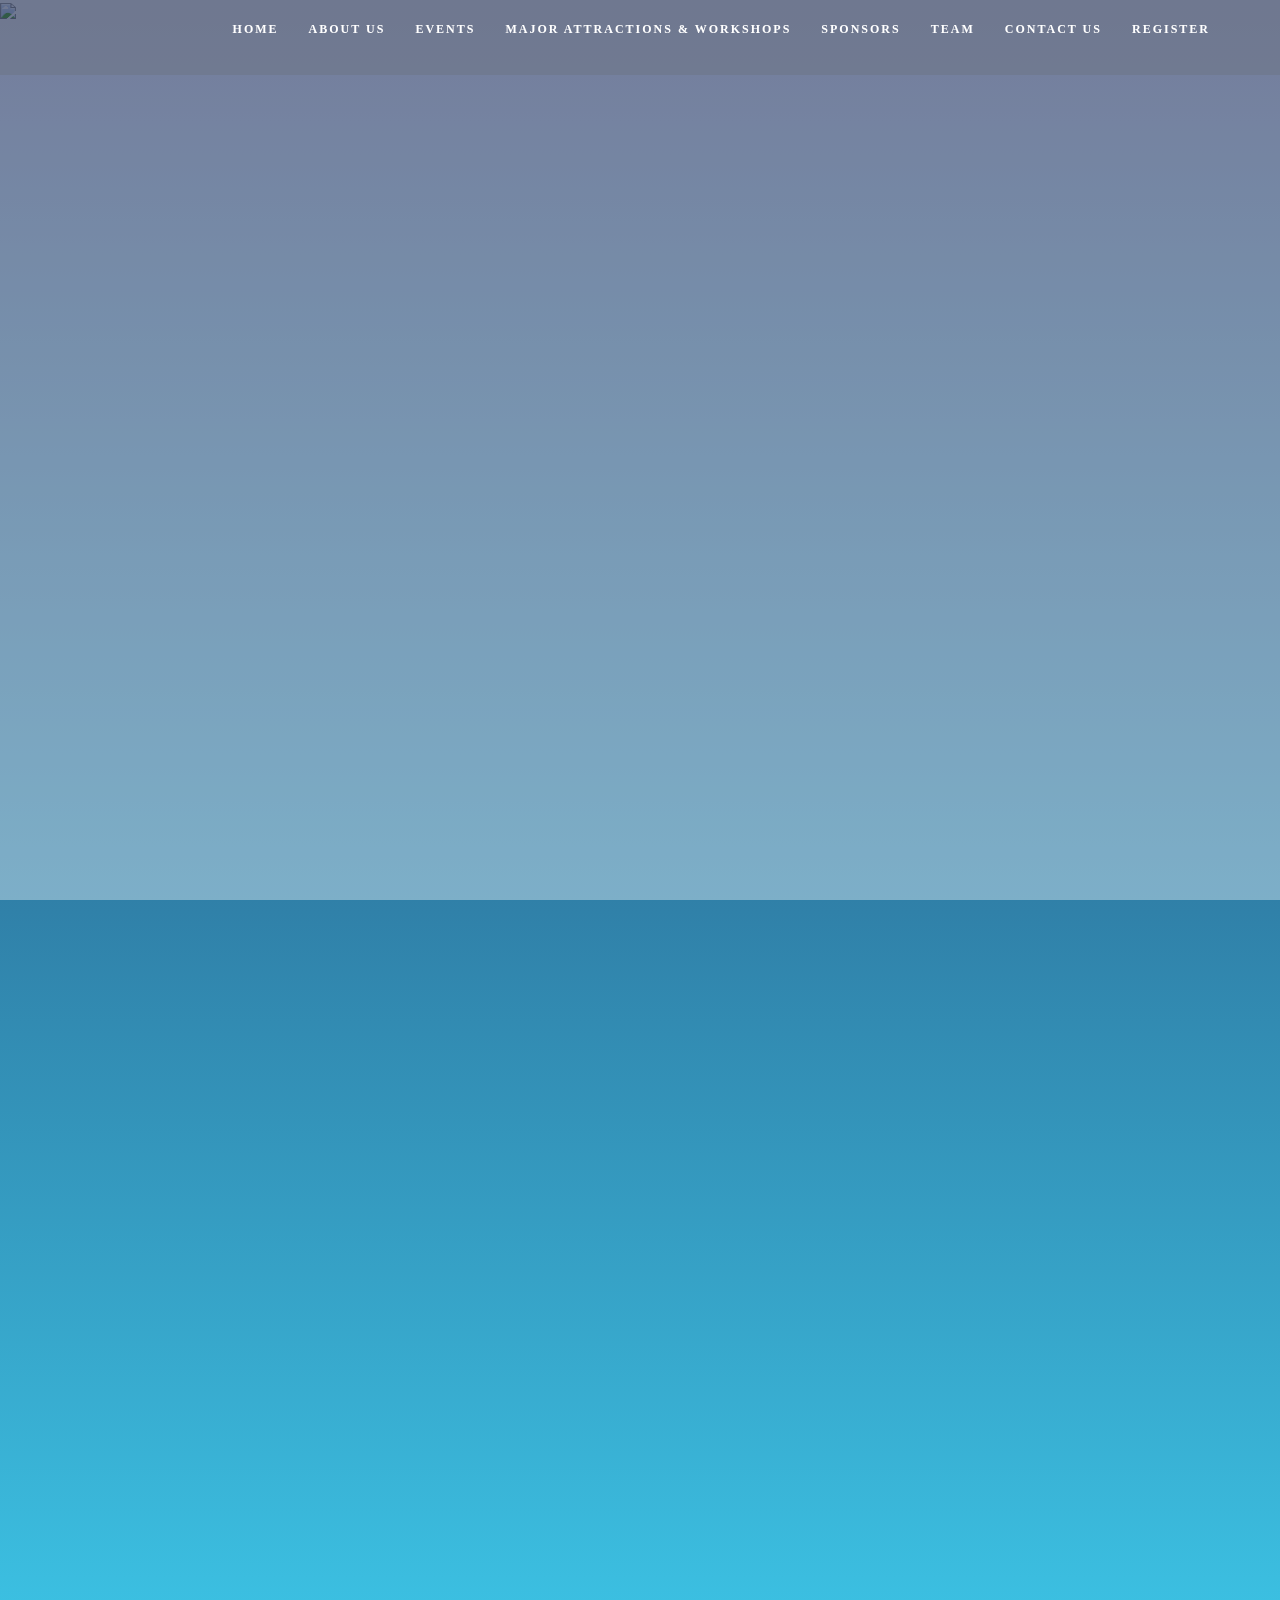
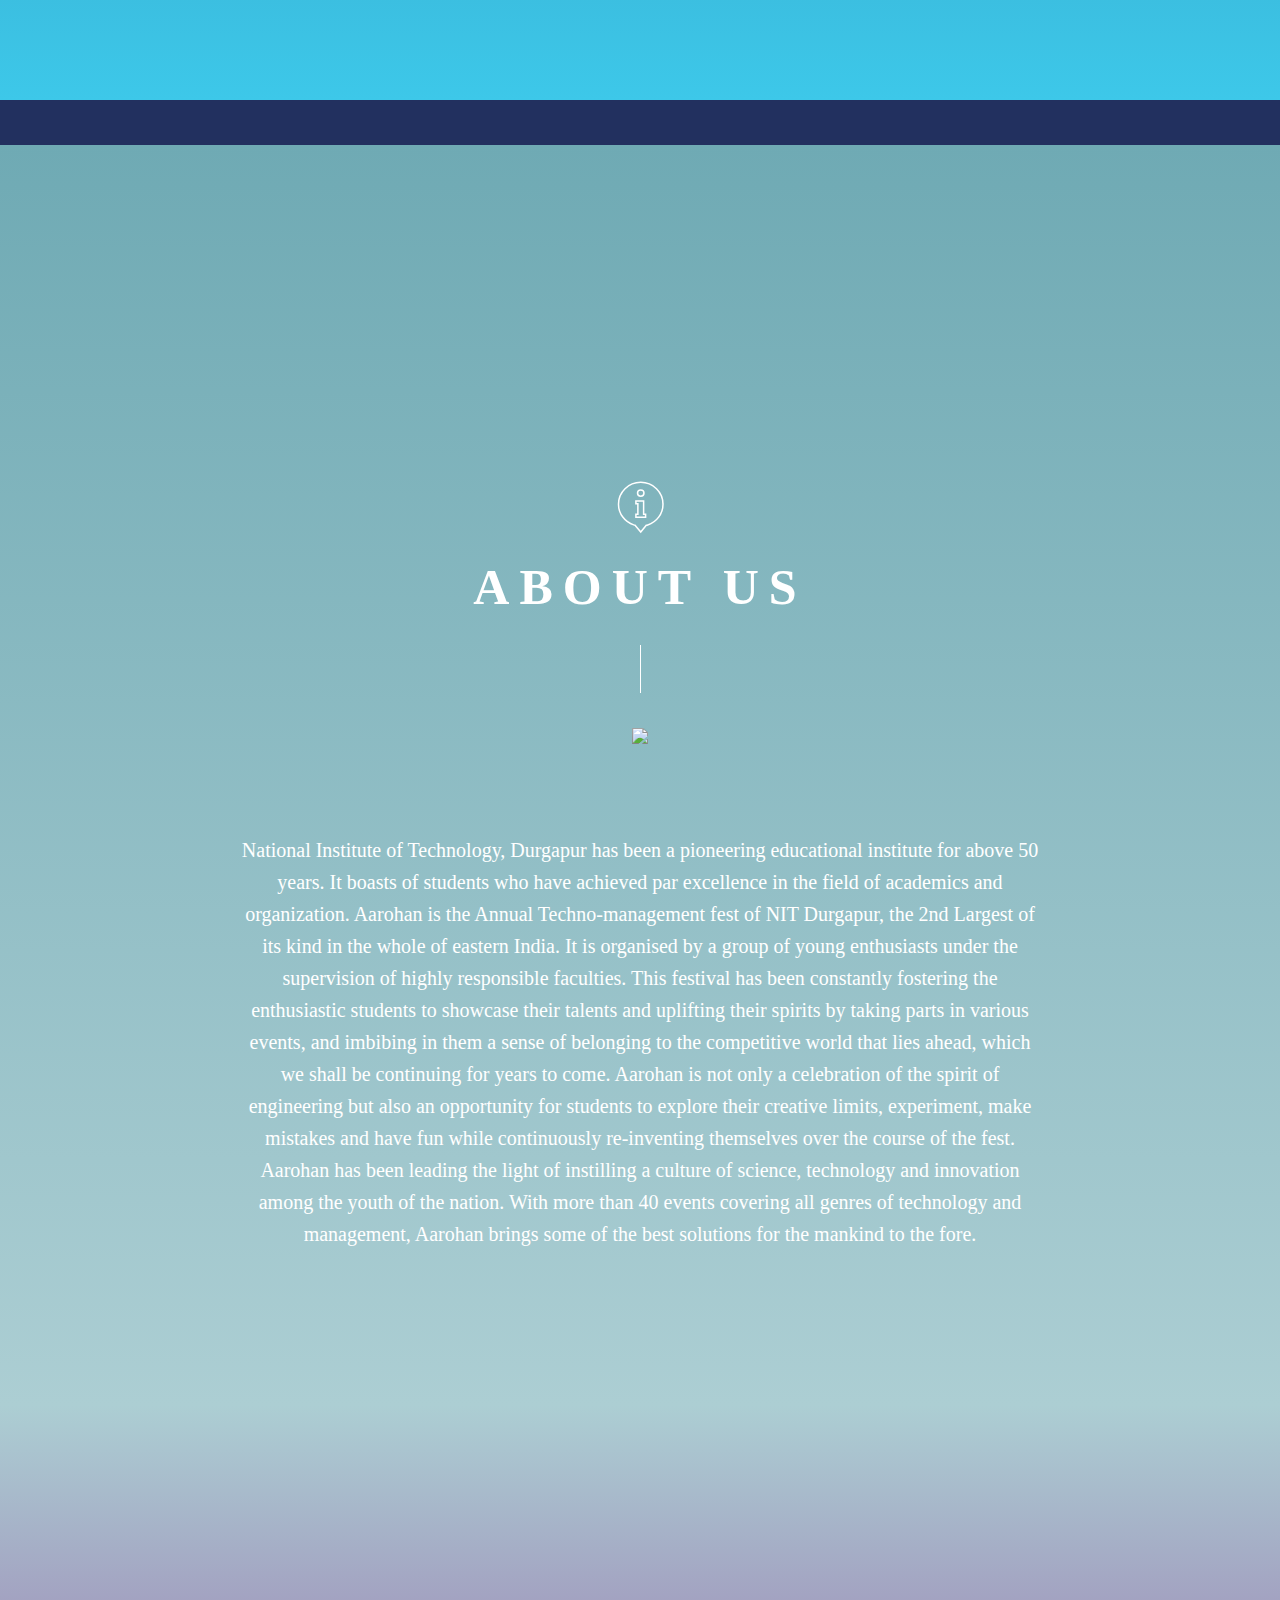
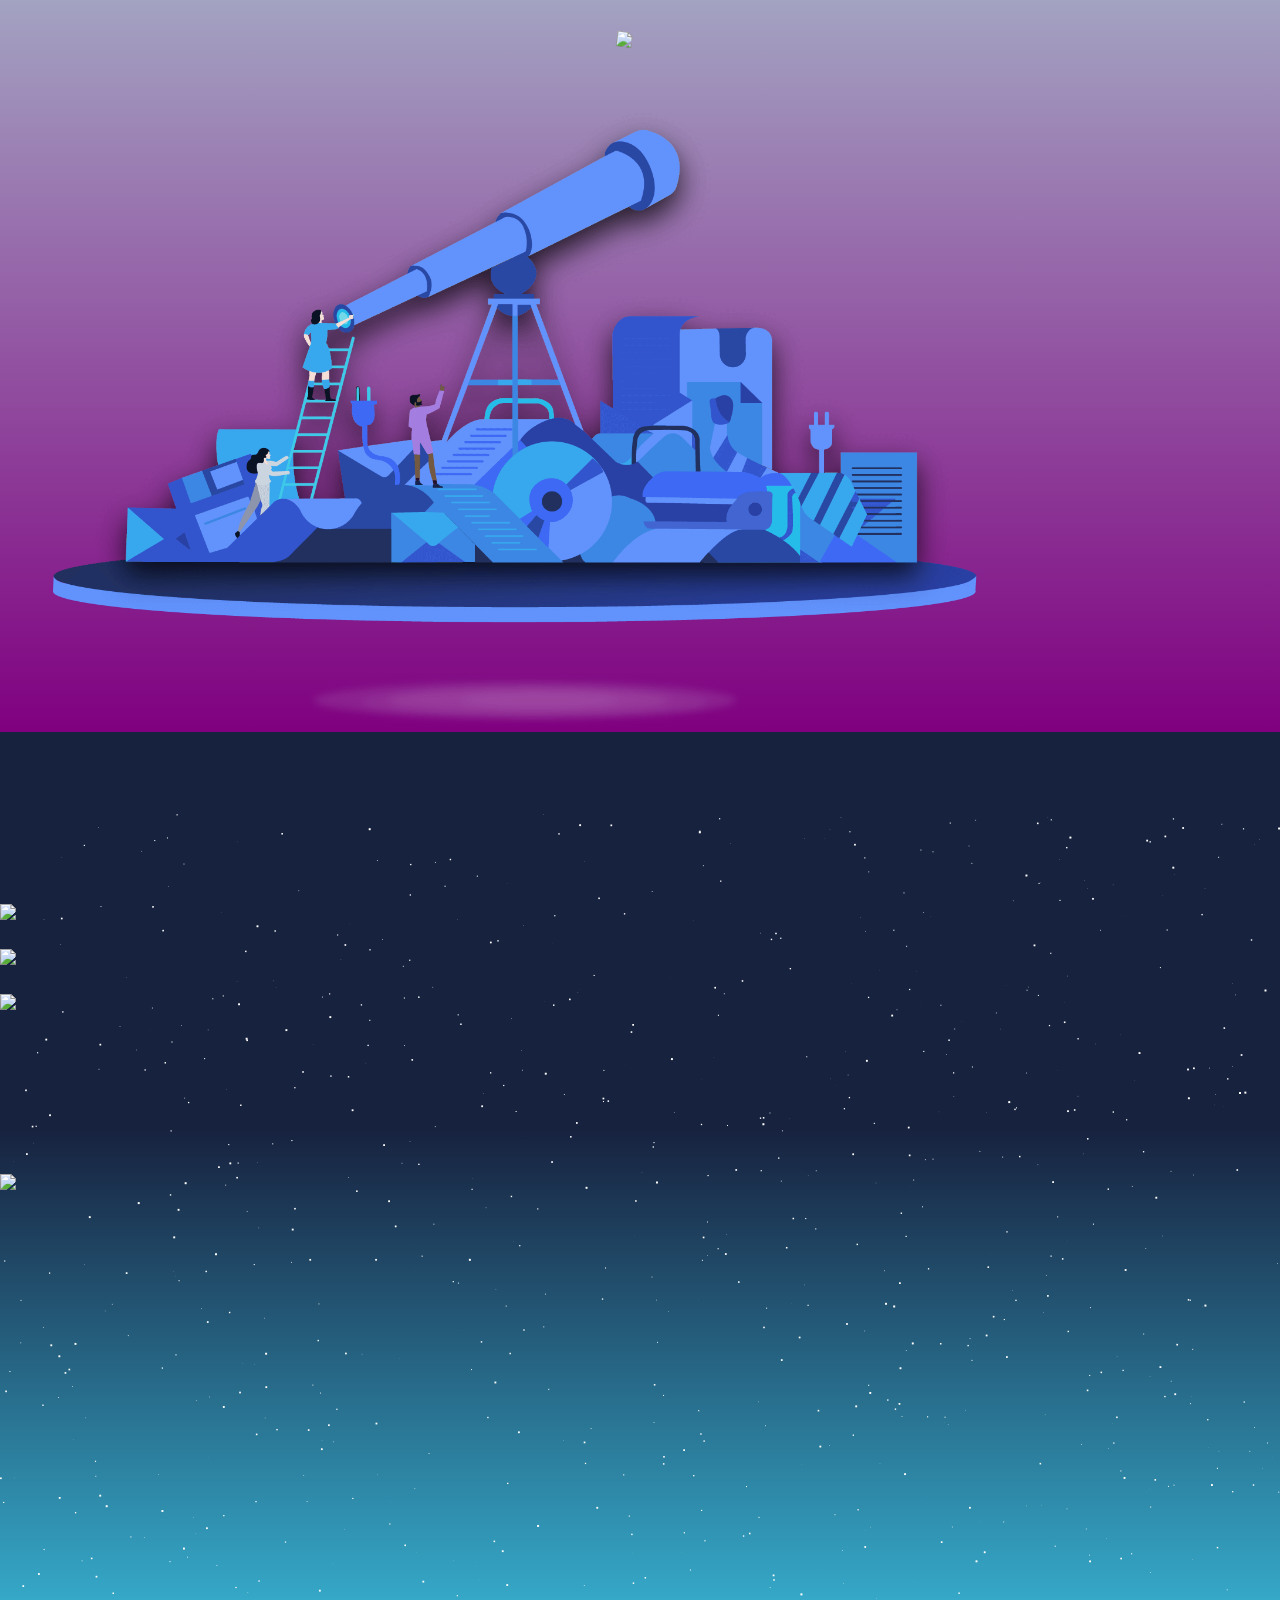
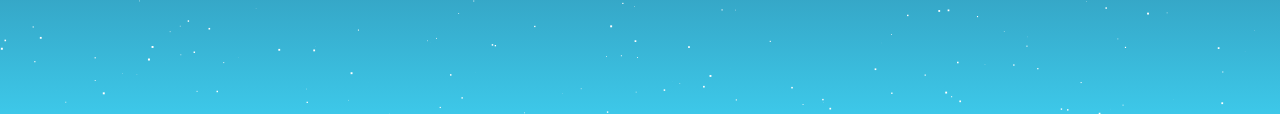
==== commit 7a5c561b: "Remove Sponsors" ====
--- a/index.html
+++ b/index.html
@@ -1,334 +1,361 @@
 <!DOCTYPE html>
 <html class="no-js" lang="en">
-
-<head>
-    <link rel="icon" href="\img\land_cropGIMP.png">         <!--favicon-->
+  <head>
+    <link rel="icon" href="\img\land_cropGIMP.png" />
+    <!--favicon-->
     <meta name="theme-color" content="#225fc1" />
-    <meta http-equiv="x-ua-compatible" content="ie=edge">
+    <meta http-equiv="x-ua-compatible" content="ie=edge" />
     <meta charset="UTF-8" />
-     <title>Aarohan 2018 | The Annual Techno-Management Fest</title>
-    <meta content="width=device-width, height=device-height, initial-scale=1" name="viewport">
+    <title>Aarohan 2018 | The Annual Techno-Management Fest</title>
+    <meta
+      content="width=device-width, height=device-height, initial-scale=1"
+      name="viewport"
+    />
 
     <!-- This site is optimized with the Yoast SEO plugin v4.6 - https://yoast.com/wordpress/plugins/seo/ -->
-    <meta name="description" content="Aarohan 2018 , The Annual Techno-Management Fest" />
+    <meta
+      name="description"
+      content="Aarohan 2018 , The Annual Techno-Management Fest"
+    />
     <meta name="fest" content="Aarohan, NIT Durgapur" />
 
     <meta property="og:locale" content="en_IN" />
     <meta property="og:type" content="website" />
     <meta property="og:title" content="Aarohan 2018" />
-    <meta property="og:description" content="The Annual Techno-Management Fest"/>
+    <meta
+      property="og:description"
+      content="The Annual Techno-Management Fest"
+    />
     <meta property="og:url" content="https://www.arhn.co.in/" />
     <meta property="og:site_name" content="Aarohan 2018" />
     <meta http-equiv="cache-control" content="no-cache" />
     <meta http-equiv="Pragma" content="no-cache" />
     <meta http-equiv="Expires" content="-1" />
-    <link href="https://fonts.googleapis.com/icon?family=Material+Icons" rel="stylesheet">
+    <link
+      href="https://fonts.googleapis.com/icon?family=Material+Icons"
+      rel="stylesheet"
+    />
     <link rel="manifest" href="/manifest.json" />
     <!-- Global site tag (gtag.js) - Google Analytics -->
-    <script async src="https://www.googletagmanager.com/gtag/js?id=UA-112546821-1"></script>
+    <script
+      async
+      src="https://www.googletagmanager.com/gtag/js?id=UA-112546821-1"
+    ></script>
     <script>
       window.dataLayer = window.dataLayer || [];
-      function gtag(){dataLayer.push(arguments);}
-      gtag('js', new Date());
-
-      gtag('config', 'UA-112546821-1');
+      function gtag() {
+        dataLayer.push(arguments);
+      }
+      gtag("js", new Date());
+
+      gtag("config", "UA-112546821-1");
     </script>
 
-    <script src="https://cdn.onesignal.com/sdks/OneSignalSDK.js" async=""></script>
+    <script
+      src="https://cdn.onesignal.com/sdks/OneSignalSDK.js"
+      async=""
+    ></script>
     <script>
       var OneSignal = window.OneSignal || [];
       OneSignal.push(function() {
         OneSignal.init({
-          appId: "f71872b6-a060-40e4-8b2c-ddaba3aa9ab8",
+          appId: "f71872b6-a060-40e4-8b2c-ddaba3aa9ab8"
         });
       });
     </script>
     <style type="text/css">
-    img.wp-smiley,
-    img.emoji {
+      img.wp-smiley,
+      img.emoji {
         display: inline !important;
         border: none !important;
         box-shadow: none !important;
         height: 1em !important;
         width: 1em !important;
-        margin: 0 .07em !important;
+        margin: 0 0.07em !important;
         vertical-align: -0.1em !important;
         background: none !important;
         padding: 0 !important;
-    }
-
-</style>
-    <link rel='stylesheet' id='theme_style-css' href='css/style.css' type='text/css' media='all' />
-    <style id='theme_style-inline-css' type='text/css'>
-    @import url("https://fonts.googleapis.com/css?family=Oswald:200,300,400,500,600,700|Source+Sans+Pro:200,200i,300,300i,400,400i,600,600i,700,700i");
-    @import url("https://fonts.googleapis.com/css?family=Oswald:200,300,400,500,600,700|Source+Sans+Pro:200,200i,300,300i,400,400i,600,600i,700,700i");
-    .clearfix,
-    #main-footer {
-        zoom: 1
-    }
-
-    .clearfix:before,
-    #main-footer:before,
-    .clearfix:after,
-    #main-footer:after {
+      }
+    </style>
+    <link
+      rel="stylesheet"
+      id="theme_style-css"
+      href="css/style.css"
+      type="text/css"
+      media="all"
+    />
+    <style id="theme_style-inline-css" type="text/css">
+      @import url("https://fonts.googleapis.com/css?family=Oswald:200,300,400,500,600,700|Source+Sans+Pro:200,200i,300,300i,400,400i,600,600i,700,700i");
+      @import url("https://fonts.googleapis.com/css?family=Oswald:200,300,400,500,600,700|Source+Sans+Pro:200,200i,300,300i,400,400i,600,600i,700,700i");
+
+      .clearfix,
+      #main-footer {
+        zoom: 1;
+      }
+
+      .clearfix:before,
+      #main-footer:before,
+      .clearfix:after,
+      #main-footer:after {
         content: "";
-        display: table
-    }
-
-    .clearfix:after,
-    #main-footer:after {
-        clear: both
-    }
-
-    .clearfix,
-    #main-footer {
-        *zoom: 1
-    }
-    /*! normalize.css v5.0.0 | MIT License | github.com/necolas/normalize.css */
-
-    html {
+        display: table;
+      }
+
+      .clearfix:after,
+      #main-footer:after {
+        clear: both;
+      }
+
+      .clearfix,
+      #main-footer {
+        *zoom: 1;
+      }
+
+      /*! normalize.css v5.0.0 | MIT License | github.com/necolas/normalize.css */
+
+      html {
         font-family: sans-serif;
         line-height: 1.15;
         -ms-text-size-adjust: 100%;
-        -webkit-text-size-adjust: 100%
-    }
-
-    body {
-        margin: 0
-    }
-
-    article,
-    aside,
-    footer,
-    header,
-    nav,
-    section {
-        display: block
-    }
-
-    h1 {
+        -webkit-text-size-adjust: 100%;
+      }
+
+      body {
+        margin: 0;
+      }
+
+      article,
+      aside,
+      footer,
+      header,
+      nav,
+      section {
+        display: block;
+      }
+
+      h1 {
         font-size: 2em;
-        margin: 0.67em 0
-    }
-
-    figcaption,
-    figure,
-    main {
+        margin: 0.67em 0;
+      }
+
+      figcaption,
+      figure,
+      main {
         display: block;
         background-color: #22305e;
-    }
-
-    figure {
-        margin: 1em 40px
-    }
-
-    hr {
+      }
+
+      figure {
+        margin: 1em 40px;
+      }
+
+      hr {
         box-sizing: content-box;
         height: 0;
-        overflow: visible
-    }
-
-    pre {
+        overflow: visible;
+      }
+
+      pre {
         font-family: monospace, monospace;
-        font-size: 1em
-    }
-
-    a {
+        font-size: 1em;
+      }
+
+      a {
         background-color: transparent;
-        -webkit-text-decoration-skip: objects
-    }
-
-    a:active,
-    a:hover {
-        outline-width: 0
-    }
-
-    abbr[title] {
+        -webkit-text-decoration-skip: objects;
+      }
+
+      a:active,
+      a:hover {
+        outline-width: 0;
+      }
+
+      abbr[title] {
         border-bottom: none;
         text-decoration: underline;
-        text-decoration: underline dotted
-    }
-
-    b,
-    strong {
-        font-weight: inherit
-    }
-
-    b,
-    strong {
-        font-weight: bolder
-    }
-
-    code,
-    kbd,
-    samp {
+        text-decoration: underline dotted;
+      }
+
+      b,
+      strong {
+        font-weight: inherit;
+      }
+
+      b,
+      strong {
+        font-weight: bolder;
+      }
+
+      code,
+      kbd,
+      samp {
         font-family: monospace, monospace;
-        font-size: 1em
-    }
-
-    dfn {
-        font-style: italic
-    }
-
-    mark {
+        font-size: 1em;
+      }
+
+      dfn {
+        font-style: italic;
+      }
+
+      mark {
         background-color: #ff0;
-        color: #000
-    }
-
-    small {
-        font-size: 80%
-    }
-
-    sub,
-    sup {
+        color: #000;
+      }
+
+      small {
+        font-size: 80%;
+      }
+
+      sub,
+      sup {
         font-size: 75%;
         line-height: 0;
         position: relative;
-        vertical-align: baseline
-    }
-
-    sub {
-        bottom: -0.25em
-    }
-
-    sup {
-        top: -0.5em
-    }
-
-    audio,
-    video {
-        display: inline-block
-    }
-
-    audio:not([controls]) {
+        vertical-align: baseline;
+      }
+
+      sub {
+        bottom: -0.25em;
+      }
+
+      sup {
+        top: -0.5em;
+      }
+
+      audio,
+      video {
+        display: inline-block;
+      }
+
+      audio:not([controls]) {
         display: none;
-        height: 0
-    }
-
-    img {
-        border-style: none
-    }
-
-    svg:not(:root) {
-        overflow: hidden
-    }
-
-    button,
-    input,
-    optgroup,
-    select,
-    textarea {
+        height: 0;
+      }
+
+      img {
+        border-style: none;
+      }
+
+      svg:not(:root) {
+        overflow: hidden;
+      }
+
+      button,
+      input,
+      optgroup,
+      select,
+      textarea {
         font-family: sans-serif;
         font-size: 100%;
         line-height: 1.15;
-        margin: 0
-    }
-
-    button,
-    input {
-        overflow: visible
-    }
-
-    button,
-    select {
-        text-transform: none
-    }
-
-    button,
-    html [type="button"],
-    [type="reset"],
-    [type="submit"] {
-        -webkit-appearance: button
-    }
-
-    button::-moz-focus-inner,
-    [type="button"]::-moz-focus-inner,
-    [type="reset"]::-moz-focus-inner,
-    [type="submit"]::-moz-focus-inner {
+        margin: 0;
+      }
+
+      button,
+      input {
+        overflow: visible;
+      }
+
+      button,
+      select {
+        text-transform: none;
+      }
+
+      button,
+      html [type="button"],
+      [type="reset"],
+      [type="submit"] {
+        -webkit-appearance: button;
+      }
+
+      button::-moz-focus-inner,
+      [type="button"]::-moz-focus-inner,
+      [type="reset"]::-moz-focus-inner,
+      [type="submit"]::-moz-focus-inner {
         border-style: none;
-        padding: 0
-    }
-
-    button:-moz-focusring,
-    [type="button"]:-moz-focusring,
-    [type="reset"]:-moz-focusring,
-    [type="submit"]:-moz-focusring {
-        outline: 1px dotted ButtonText
-    }
-
-    fieldset {
+        padding: 0;
+      }
+
+      button:-moz-focusring,
+      [type="button"]:-moz-focusring,
+      [type="reset"]:-moz-focusring,
+      [type="submit"]:-moz-focusring {
+        outline: 1px dotted ButtonText;
+      }
+
+      fieldset {
         border: 1px solid #c0c0c0;
         margin: 0 2px;
-        padding: 0.35em 0.625em 0.75em
-    }
-
-    legend {
+        padding: 0.35em 0.625em 0.75em;
+      }
+
+      legend {
         box-sizing: border-box;
         color: inherit;
         display: table;
         max-width: 100%;
         padding: 0;
-        white-space: normal
-    }
-
-    progress {
+        white-space: normal;
+      }
+
+      progress {
         display: inline-block;
-        vertical-align: baseline
-    }
-
-    textarea {
-        overflow: auto
-    }
-
-    [type="checkbox"],
-    [type="radio"] {
+        vertical-align: baseline;
+      }
+
+      textarea {
+        overflow: auto;
+      }
+
+      [type="checkbox"],
+      [type="radio"] {
         box-sizing: border-box;
-        padding: 0
-    }
-
-    [type="number"]::-webkit-inner-spin-button,
-    [type="number"]::-webkit-outer-spin-button {
-        height: auto
-    }
-
-    [type="search"] {
+        padding: 0;
+      }
+
+      [type="number"]::-webkit-inner-spin-button,
+      [type="number"]::-webkit-outer-spin-button {
+        height: auto;
+      }
+
+      [type="search"] {
         -webkit-appearance: textfield;
-        outline-offset: -2px
-    }
-
-    [type="search"]::-webkit-search-cancel-button,
-    [type="search"]::-webkit-search-decoration {
-        -webkit-appearance: none
-    }
-
-    ::-webkit-file-upload-button {
+        outline-offset: -2px;
+      }
+
+      [type="search"]::-webkit-search-cancel-button,
+      [type="search"]::-webkit-search-decoration {
+        -webkit-appearance: none;
+      }
+
+      ::-webkit-file-upload-button {
         -webkit-appearance: button;
-        font: inherit
-    }
-
-    details,
-    menu {
-        display: block
-    }
-
-    summary {
-        display: list-item
-    }
-
-    canvas {
-        display: inline-block
-    }
-
-    template {
-        display: none
-    }
-
-    [hidden] {
-        display: none
-    }
-
-    body,
-    html {
+        font: inherit;
+      }
+
+      details,
+      menu {
+        display: block;
+      }
+
+      summary {
+        display: list-item;
+      }
+
+      canvas {
+        display: inline-block;
+      }
+
+      template {
+        display: none;
+      }
+
+      [hidden] {
+        display: none;
+      }
+
+      body,
+      html {
         font-family: "Source Sans Pro", sans-serif;
         min-width: 100%;
         min-height: 100%;
@@ -337,83 +364,83 @@
         font-size: 16px;
         font-size: 1rem;
         background-color: #ffffff;
-        line-height: 1
-    }
-
-    a,
-    a:active,
-    a:visited {
+        line-height: 1;
+      }
+
+      a,
+      a:active,
+      a:visited {
         text-decoration: none;
-        position: relative
-    }
-
-    p {
+        position: relative;
+      }
+
+      p {
         margin: 0 0 1rem 0;
         line-height: 1.6;
-        letter-spacing: 0
-    }
-
-    p:last-of-type {
-        margin-bottom: 0
-    }
-
-    h1,
-    h2,
-    h3,
-    h4,
-    h5,
-    h6 {
+        letter-spacing: 0;
+      }
+
+      p:last-of-type {
+        margin-bottom: 0;
+      }
+
+      h1,
+      h2,
+      h3,
+      h4,
+      h5,
+      h6 {
         margin: 0;
         font-family: "Source Sans Pro", sans-serif;
-        font-weight: 200
-    }
-
-    h1 {
+        font-weight: 200;
+      }
+
+      h1 {
         font-size: 97px;
-        font-size: 6.0625rem
-    }
-
-    h3 {
+        font-size: 6.0625rem;
+      }
+
+      h3 {
         font-size: 40px;
-        font-size: 2.5rem
-    }
-
-    section {
+        font-size: 2.5rem;
+      }
+
+      section {
         position: relative;
         overflow: hidden;
-        width: 100%
-    }
-
-    hr {
+        width: 100%;
+      }
+
+      hr {
         display: block;
         height: 1px;
         border: 0;
         border-top: 1px solid #ccc;
         margin: 1em 0;
-        padding: 0
-    }
-
-    input:focus,
-    select:focus,
-    textarea:focus,
-    button:focus {
-        outline: none
-    }
-
-    li {
+        padding: 0;
+      }
+
+      input:focus,
+      select:focus,
+      textarea:focus,
+      button:focus {
+        outline: none;
+      }
+
+      li {
         margin-bottom: 20px;
-        line-height: 1.4
-    }
-
-    #site {
+        line-height: 1.4;
+      }
+
+      #site {
         background-color: #000000;
         width: 100%;
         overflow-x: hidden;
         /*max-width: 1800px;*/
-        margin: 0 auto
-    }
-
-    #public-beta-tag {
+        margin: 0 auto;
+      }
+
+      #public-beta-tag {
         opacity: 0;
         position: fixed;
         top: 20vh;
@@ -429,67 +456,71 @@
         border-top-left-radius: 8px;
         border-bottom-left-radius: 8px;
         z-index: 999;
-        box-shadow: 0 0 4px 0 #c5c5c5
-    }
-
-    @media screen and (max-width: 768px) {
+        box-shadow: 0 0 4px 0 #c5c5c5;
+      }
+
+      @media screen and (max-width: 768px) {
         #public-beta-tag {
-            width: 100%;
-            top: auto;
-            bottom: 0;
-            right: auto;
-            left: 0;
-            border-radius: 0;
-            text-align: center
-        }
-    }
-
-    .freeze {
-        overflow: hidden
-    }
-
-    .frame {
+          width: 100%;
+          top: auto;
+          bottom: 0;
+          right: auto;
+          left: 0;
+          border-radius: 0;
+          text-align: center;
+        }
+      }
+
+      .freeze {
+        overflow: hidden;
+      }
+
+      .frame {
         width: 100%;
         max-width: 1200px;
-        margin: 0 auto
-    }
-
-    .dt {
+        margin: 0 auto;
+      }
+
+      .dt {
         display: table;
         width: 100%;
-        height: 100%
-    }
-
-    .dc {
+        height: 100%;
+      }
+
+      .dc {
         display: table-cell;
-        vertical-align: middle
-    }
-
-    .cover-me {
+        vertical-align: middle;
+      }
+
+      .cover-me {
         background-size: cover;
         background-position: center;
-        background-repeat: no-repeat
-    }
-
-    .dash:after {
+        background-repeat: no-repeat;
+      }
+
+      .dash:after {
         content: "";
         width: 1px;
         background-color: #ffffff;
         height: 48px;
         position: relative;
         margin: 30px auto 25px;
-        display: block
-    }
-
-    .btn-wrap {
+        display: block;
+      }
+
+      .btn-wrap {
         text-align: center;
-        width: 100%
-    }
-
-    .btn,
-    .simple-page .single-content .btn {
-        background-image: -webkit-linear-gradient(left, #CE6538 0%, #F6B883 100%);
-        background-image: linear-gradient(to right, #CE6538 0%, #F6B883 100%);
+        width: 100%;
+      }
+
+      .btn,
+      .simple-page .single-content .btn {
+        background-image: -webkit-linear-gradient(
+          left,
+          #ce6538 0%,
+          #f6b883 100%
+        );
+        background-image: linear-gradient(to right, #ce6538 0%, #f6b883 100%);
         background-repeat: repeat-x;
         filter: progid:DXImageTransform.Microsoft.gradient(startColorstr='#FFCE6538', endColorstr='#FFF6B883', GradientType=1);
         border-radius: 4px;
@@ -498,24 +529,28 @@
         position: relative;
         padding: 2px;
         -webkit-transition: all 0.25s ease-in-out;
-        transition: all 0.25s ease-in-out
-    }
-
-    .btn a,
-    .simple-page .single-content .btn a {
+        transition: all 0.25s ease-in-out;
+      }
+
+      .btn a,
+      .simple-page .single-content .btn a {
         border-radius: 3px;
         background-color: #ffffff;
         display: inline-block;
         position: relative;
         padding: 10px 35px !important;
         -webkit-transition: all 0.25s ease-in-out;
-        transition: all 0.25s ease-in-out
-    }
-
-    .btn a span,
-    .simple-page .single-content .btn a span {
-        background-image: -webkit-linear-gradient(left, #CE6538 0%, #F6B883 100%);
-        background-image: linear-gradient(to right, #CE6538 0%, #F6B883 100%);
+        transition: all 0.25s ease-in-out;
+      }
+
+      .btn a span,
+      .simple-page .single-content .btn a span {
+        background-image: -webkit-linear-gradient(
+          left,
+          #ce6538 0%,
+          #f6b883 100%
+        );
+        background-image: linear-gradient(to right, #ce6538 0%, #f6b883 100%);
         background-repeat: repeat-x;
         filter: progid:DXImageTransform.Microsoft.gradient(startColorstr='#FFCE6538', endColorstr='#FFF6B883', GradientType=1);
         text-transform: uppercase;
@@ -523,266 +558,303 @@
         -webkit-background-clip: text;
         background-clip: text;
         font-size: 14px;
-        font-size: .875rem;
+        font-size: 0.875rem;
         font-family: "Oswald", sans-serif;
         font-weight: 400;
         z-index: 2;
-        position: relative
-    }
-
-    .btn:hover,
-    .simple-page .single-content .btn:hover {
-        box-shadow: 0 0 3px 1px #c2c2c2
-    }
-
-    .btn:hover a,
-    .simple-page .single-content .btn:hover a {
+        position: relative;
+      }
+
+      .btn:hover,
+      .simple-page .single-content .btn:hover {
+        box-shadow: 0 0 3px 1px #c2c2c2;
+      }
+
+      .btn:hover a,
+      .simple-page .single-content .btn:hover a {
         background-color: transparent !important;
-        box-shadow: none !important
-    }
-
-    .btn:hover a span,
-    .simple-page .single-content .btn:hover a span {
-        color: #ffffff !important
-    }
-
-    .four-o-four {
+        box-shadow: none !important;
+      }
+
+      .btn:hover a span,
+      .simple-page .single-content .btn:hover a span {
+        color: #ffffff !important;
+      }
+
+      .four-o-four {
         width: 100%;
         height: 100vh;
         text-align: center;
         font-family: "Source Sans Pro", sans-serif;
         background-color: #c1dbde;
-        color: #ffffff
-    }
-
-    .four-o-four h1 {
+        color: #ffffff;
+      }
+
+      .four-o-four h1 {
         font-size: 300px;
         font-size: 18.75rem;
-        line-height: 1
-    }
-
-    .four-o-four p {
+        line-height: 1;
+      }
+
+      .four-o-four p {
         padding: 0 300px;
         font-size: 30px;
         font-size: 1.875rem;
-        line-height: 1.2
-    }
-
-    .four-o-four a {
-        color: #CE6538
-    }
-
-    .four-o-four .frame {
-        height: calc(100vh - 100px)
-    }
-
-    @media screen and (max-width: 1200px) {
+        line-height: 1.2;
+      }
+
+      .four-o-four a {
+        color: #ce6538;
+      }
+
+      .four-o-four .frame {
+        height: calc(100vh - 100px);
+      }
+
+      @media screen and (max-width: 1200px) {
         .four-o-four p {
-            padding: 0 100px
-        }
-    }
-
-    @media screen and (max-width: 600px) {
+          padding: 0 100px;
+        }
+      }
+
+      @media screen and (max-width: 600px) {
         .four-o-four p {
-            padding: 0 20px;
-            font-size: 20px;
-            font-size: 1.25rem
-        }
+          padding: 0 20px;
+          font-size: 20px;
+          font-size: 1.25rem;
+        }
+
         .four-o-four h1 {
-            font-size: 180px;
-            font-size: 11.25rem
-        }
+          font-size: 180px;
+          font-size: 11.25rem;
+        }
+
         .four-o-four .frame {
-            height: 100vh
-        }
-    }
-
-    @media screen and (max-width: 375px) {
+          height: 100vh;
+        }
+      }
+
+      @media screen and (max-width: 375px) {
         .four-o-four h1 {
-            font-size: 120px;
-            font-size: 7.5rem
-        }
-    }
-
-    .ie11 .btn,
-    .ie11 .simple-page .single-content .btn,
-    .simple-page .single-content .ie11 .btn,
-    .ie10 .btn,
-    .ie10 .simple-page .single-content .btn,
-    .simple-page .single-content .ie10 .btn,
-    .ie9 .btn,
-    .ie9 .simple-page .single-content .btn,
-    .simple-page .single-content .ie9 .btn {
-        background-image: none
-    }
-
-    .ie11 .btn a span,
-    .ie11 .simple-page .single-content .btn a span,
-    .simple-page .single-content .ie11 .btn a span,
-    .ie10 .btn a span,
-    .ie10 .simple-page .single-content .btn a span,
-    .simple-page .single-content .ie10 .btn a span,
-    .ie9 .btn a span,
-    .ie9 .simple-page .single-content .btn a span,
-    .simple-page .single-content .ie9 .btn a span {
-        color: #CE6538;
-        background-image: none
-    }
-
-    .ie11 .btn:hover,
-    .ie10 .btn:hover,
-    .ie9 .btn:hover {
-        background-color: #CE6538
-    }
-
-    .ie11 .btn:hover a span,
-    .ie10 .btn:hover a span,
-    .ie9 .btn:hover a span {
-        color: #ffffff
-    }
-
-    .simple-page .single-content a {
-        color: #CE6538;
+          font-size: 120px;
+          font-size: 7.5rem;
+        }
+      }
+
+      .ie11 .btn,
+      .ie11 .simple-page .single-content .btn,
+      .simple-page .single-content .ie11 .btn,
+      .ie10 .btn,
+      .ie10 .simple-page .single-content .btn,
+      .simple-page .single-content .ie10 .btn,
+      .ie9 .btn,
+      .ie9 .simple-page .single-content .btn,
+      .simple-page .single-content .ie9 .btn {
+        background-image: none;
+      }
+
+      .ie11 .btn a span,
+      .ie11 .simple-page .single-content .btn a span,
+      .simple-page .single-content .ie11 .btn a span,
+      .ie10 .btn a span,
+      .ie10 .simple-page .single-content .btn a span,
+      .simple-page .single-content .ie10 .btn a span,
+      .ie9 .btn a span,
+      .ie9 .simple-page .single-content .btn a span,
+      .simple-page .single-content .ie9 .btn a span {
+        color: #ce6538;
+        background-image: none;
+      }
+
+      .ie11 .btn:hover,
+      .ie10 .btn:hover,
+      .ie9 .btn:hover {
+        background-color: #ce6538;
+      }
+
+      .ie11 .btn:hover a span,
+      .ie10 .btn:hover a span,
+      .ie9 .btn:hover a span {
+        color: #ffffff;
+      }
+
+      .simple-page .single-content a {
+        color: #ce6538;
         -webkit-transition: all 0.25s cubic-bezier(0.215, 0.61, 0.355, 1);
-        transition: all 0.25s cubic-bezier(0.215, 0.61, 0.355, 1)
-    }
-
-    .simple-page .single-content a:hover {
-        background-color: #CE6538;
+        transition: all 0.25s cubic-bezier(0.215, 0.61, 0.355, 1);
+      }
+
+      .simple-page .single-content a:hover {
+        background-color: #ce6538;
         color: #ffffff;
         display: inline-block;
         padding: 0 5px;
-        box-shadow: 3px 3px 0 0 #e39878
-    }
-
-    .simple-page .single-content h1,
-    .simple-page .single-content h2,
-    .simple-page .single-content h3,
-    .simple-page .single-content h4,
-    .simple-page .single-content h5,
-    .simple-page .single-content h6 {
-        color: #426F77;
+        box-shadow: 3px 3px 0 0 #e39878;
+      }
+
+      .simple-page .single-content h1,
+      .simple-page .single-content h2,
+      .simple-page .single-content h3,
+      .simple-page .single-content h4,
+      .simple-page .single-content h5,
+      .simple-page .single-content h6 {
+        color: #426f77;
         text-transform: uppercase;
         font-family: "Oswald", sans-serif;
         font-weight: 400;
-        margin-bottom: 20px
-    }
-
-    .simple-page .single-content h1 {
+        margin-bottom: 20px;
+      }
+
+      .simple-page .single-content h1 {
         font-size: 30px;
-        font-size: 1.875rem
-    }
-
-    .simple-page .single-content h2 {
+        font-size: 1.875rem;
+      }
+
+      .simple-page .single-content h2 {
         font-size: 20px;
-        font-size: 1.25rem
-    }
-
-    .simple-page .single-content h3 {
+        font-size: 1.25rem;
+      }
+
+      .simple-page .single-content h3 {
         font-size: 18px;
-        font-size: 1.125rem
-    }
-
-    .simple-page .single-content h3 {
+        font-size: 1.125rem;
+      }
+
+      .simple-page .single-content h3 {
         font-size: 18px;
-        font-size: 1.125rem
-    }
-
-    .simple-page .single-content h4 {
+        font-size: 1.125rem;
+      }
+
+      .simple-page .single-content h4 {
         font-size: 16px;
-        font-size: 1rem
-    }
-
-    .simple-page .single-content h5 {
+        font-size: 1rem;
+      }
+
+      .simple-page .single-content h5 {
         font-size: 14px;
-        font-size: .875rem
-    }
-
-    .simple-page .single-content h6 {
+        font-size: 0.875rem;
+      }
+
+      .simple-page .single-content h6 {
         font-size: 12px;
-        font-size: .75rem
-    }
-
-    .simple-page .single-content p,
-    .simple-page .single-content li {
+        font-size: 0.75rem;
+      }
+
+      .simple-page .single-content p,
+      .simple-page .single-content li {
         font-size: 20px;
         font-size: 1.25rem;
         color: #000000;
-        font-weight: 300
-    }
-
-    .simple-page .single-content p {
-        margin-bottom: 40px
-    }
-
-    .simple-page .single-content .wp-caption-text {
+        font-weight: 300;
+      }
+
+      .simple-page .single-content p {
+        margin-bottom: 40px;
+      }
+
+      .simple-page .single-content .wp-caption-text {
         text-align: center;
         margin: 0;
         padding: 0;
         font-size: 16px;
-        font-size: 1rem
-    }
-
-    .simple-page .single-content .wp-caption {
+        font-size: 1rem;
+      }
+
+      .simple-page .single-content .wp-caption {
         width: auto !important;
-        max-width: 100% !important
-    }
-
-    .simple-page .single-content .wp-caption p {
-        margin: 5px
-    }
-
-    .simple-page .single-content img {
+        max-width: 100% !important;
+      }
+
+      .simple-page .single-content .wp-caption p {
+        margin: 5px;
+      }
+
+      .simple-page .single-content img {
         width: auto;
         height: auto;
-        max-width: 100%
-    }
-
-    .gform_wrapper form {
+        max-width: 100%;
+      }
+
+      .gform_wrapper form {
         font-size: 14px;
-        font-size: .875rem
-    }
-
-    .gform_wrapper form .gform_body .gform_fields .gfield .gfield_label {
+        font-size: 0.875rem;
+      }
+
+      .gform_wrapper form .gform_body .gform_fields .gfield .gfield_label {
         color: #ffffff;
         font-size: 14px;
-        font-size: .875rem;
+        font-size: 0.875rem;
         text-transform: uppercase;
-        font-family: "Oswald", sans-serif
-    }
-
-    .gform_wrapper form .gform_body .gform_fields .gfield .ginput_container input[type="text"] {
+        font-family: "Oswald", sans-serif;
+      }
+
+      .gform_wrapper
+        form
+        .gform_body
+        .gform_fields
+        .gfield
+        .ginput_container
+        input[type="text"] {
         border: 0;
         height: 50px;
         width: 100%;
-        padding-left: 5px !important
-    }
-
-    .gform_wrapper form .gform_body .gform_fields .gfield .ginput_container textarea {
+        padding-left: 5px !important;
+      }
+
+      .gform_wrapper
+        form
+        .gform_body
+        .gform_fields
+        .gfield
+        .ginput_container
+        textarea {
         border: 0;
         height: 120px;
         width: 100%;
-        padding-left: 5px !important
-    }
-
-    .gform_wrapper form .gform_body .gform_fields .gfield .ginput_container input {
+        padding-left: 5px !important;
+      }
+
+      .gform_wrapper
+        form
+        .gform_body
+        .gform_fields
+        .gfield
+        .ginput_container
+        input {
         font-size: 14px;
-        font-size: .875rem;
-        color: #000000
-    }
-
-    .gform_wrapper form .gform_body .gform_fields .gfield .ginput_container.ginput_complex span {
+        font-size: 0.875rem;
+        color: #000000;
+      }
+
+      .gform_wrapper
+        form
+        .gform_body
+        .gform_fields
+        .gfield
+        .ginput_container.ginput_complex
+        span {
         width: 100%;
-        margin: 0 0 8px 0
-    }
-
-    .gform_wrapper form .gform_body .gform_fields .gfield .ginput_container.ginput_complex span label {
-        display: none
-    }
-
-    .gform_wrapper form .gform_footer .gform_button {
-        background-image: -webkit-linear-gradient(left, #CE6538 0%, #F6B883 100%);
-        background-image: linear-gradient(to right, #CE6538 0%, #F6B883 100%);
+        margin: 0 0 8px 0;
+      }
+
+      .gform_wrapper
+        form
+        .gform_body
+        .gform_fields
+        .gfield
+        .ginput_container.ginput_complex
+        span
+        label {
+        display: none;
+      }
+
+      .gform_wrapper form .gform_footer .gform_button {
+        background-image: -webkit-linear-gradient(
+          left,
+          #ce6538 0%,
+          #f6b883 100%
+        );
+        background-image: linear-gradient(to right, #ce6538 0%, #f6b883 100%);
         background-repeat: repeat-x;
         filter: progid:DXImageTransform.Microsoft.gradient(startColorstr='#FFCE6538', endColorstr='#FFF6B883', GradientType=1);
         border: 0;
@@ -791,57 +863,61 @@
         text-transform: uppercase;
         font-family: "Oswald", sans-serif;
         font-size: 14px;
-        font-size: .875rem;
+        font-size: 0.875rem;
         border-radius: 4px;
         cursor: pointer;
         -webkit-transition: all 0.25s ease-in;
-        transition: all 0.25s ease-in
-    }
-
-    .gform_wrapper form .gform_footer .gform_button:hover {
-        background-image: -webkit-linear-gradient(left, #CE6538 100%, #F6B883 100%);
-        background-image: linear-gradient(to right, #CE6538 100%, #F6B883 100%);
+        transition: all 0.25s ease-in;
+      }
+
+      .gform_wrapper form .gform_footer .gform_button:hover {
+        background-image: -webkit-linear-gradient(
+          left,
+          #ce6538 100%,
+          #f6b883 100%
+        );
+        background-image: linear-gradient(to right, #ce6538 100%, #f6b883 100%);
         background-repeat: repeat-x;
-        filter: progid:DXImageTransform.Microsoft.gradient(startColorstr='#FFCE6538', endColorstr='#FFF6B883', GradientType=1)
-    }
-
-    *,
-    *:before,
-    *:after {
+        filter: progid:DXImageTransform.Microsoft.gradient(startColorstr='#FFCE6538', endColorstr='#FFF6B883', GradientType=1);
+      }
+
+      *,
+      *:before,
+      *:after {
         box-sizing: border-box;
         -webkit-font-smoothing: antialiased;
-        outline: none !important
-    }
-
-    .clearfix,
-    #main-footer {
-        zoom: 1
-    }
-
-    .clearfix:before,
-    #main-footer:before,
-    .clearfix:after,
-    #main-footer:after {
+        outline: none !important;
+      }
+
+      .clearfix,
+      #main-footer {
+        zoom: 1;
+      }
+
+      .clearfix:before,
+      #main-footer:before,
+      .clearfix:after,
+      #main-footer:after {
         content: "";
-        display: table
-    }
-
-    .clearfix:after,
-    #main-footer:after {
-        clear: both
-    }
-
-    .clearfix,
-    #main-footer {
-        *zoom: 1
-    }
-
-    #main-footer {
+        display: table;
+      }
+
+      .clearfix:after,
+      #main-footer:after {
+        clear: both;
+      }
+
+      .clearfix,
+      #main-footer {
+        *zoom: 1;
+      }
+
+      #main-footer {
         background-color: #464743;
-        padding: 20px
-    }
-
-    #main-footer .credits {
+        padding: 20px;
+      }
+
+      #main-footer .credits {
         float: left;
         color: #191917;
         padding: 20px;
@@ -849,421 +925,435 @@
         max-width: 50%;
         text-transform: uppercase;
         font-size: 12px;
-        font-size: .75rem;
+        font-size: 0.75rem;
         font-family: "Oswald", sans-serif;
-        line-height: 1.5
-    }
-
-    #main-footer .credits a {
-        color: #191917
-    }
-
-    #main-footer .logos {
+        line-height: 1.5;
+      }
+
+      #main-footer .credits a {
+        color: #191917;
+      }
+
+      #main-footer .logos {
         float: right;
         width: 100%;
         max-width: 50%;
-        text-align: right
-    }
-
-    #main-footer .logos a {
+        text-align: right;
+      }
+
+      #main-footer .logos a {
         display: inline-block;
-        padding: 15px 0
-    }
-
-    #main-footer .logos a:first-of-type {
+        padding: 15px 0;
+      }
+
+      #main-footer .logos a:first-of-type {
         border-right: 2px solid #000000;
         padding-right: 30px;
-        margin-right: 30px
-    }
-
-    @media screen and (max-width: 720px) {
+        margin-right: 30px;
+      }
+
+      @media screen and (max-width: 720px) {
         #main-footer {
-            padding: 10px
-        }
+          padding: 10px;
+        }
+
         #main-footer .credits {
-            font-size: 10px;
-            font-size: .625rem;
-            float: none;
-            text-align: center;
-            max-width: 100%;
-            padding: 10px
-        }
+          font-size: 10px;
+          font-size: 0.625rem;
+          float: none;
+          text-align: center;
+          max-width: 100%;
+          padding: 10px;
+        }
+
         #main-footer .logos {
-            float: none;
-            max-width: 100%;
-            padding: 5px;
-            text-align: center
-        }
-    }
-
-    @media screen and (max-width: 414px) {
+          float: none;
+          max-width: 100%;
+          padding: 5px;
+          text-align: center;
+        }
+      }
+
+      @media screen and (max-width: 414px) {
         #main-footer .logos a:first-of-type {
-            padding-right: 20px;
-            margin-right: 20px
-        }
-    }
-
-    @media screen and (max-width: 320px) {
+          padding-right: 20px;
+          margin-right: 20px;
+        }
+      }
+
+      @media screen and (max-width: 320px) {
         #main-footer .logos img {
-            width: 112px;
-            height: auto
-        }
-    }
-
-    .entry-content img {
-        margin: 0 0 1.5em 0
-    }
-
-    .alignleft,
-    img.alignleft {
+          width: 112px;
+          height: auto;
+        }
+      }
+
+      .entry-content img {
+        margin: 0 0 1.5em 0;
+      }
+
+      .alignleft,
+      img.alignleft {
         margin-right: 1.5em;
         display: inline;
-        float: left
-    }
-
-    .alignright,
-    img.alignright {
+        float: left;
+      }
+
+      .alignright,
+      img.alignright {
         margin-left: 1.5em;
         display: inline;
-        float: right
-    }
-
-    .aligncenter,
-    img.aligncenter {
+        float: right;
+      }
+
+      .aligncenter,
+      img.aligncenter {
         margin-right: auto;
         margin-left: auto;
         display: block;
-        clear: both
-    }
-
-    .wp-caption {
+        clear: both;
+      }
+
+      .wp-caption {
         margin-bottom: 1.5em;
         text-align: center;
-        padding-top: 5px
-    }
-
-    .wp-caption img {
+        padding-top: 5px;
+      }
+
+      .wp-caption img {
         border: 0 none;
         padding: 0;
-        margin: 0
-    }
-
-    .wp-caption p.wp-caption-text {
+        margin: 0;
+      }
+
+      .wp-caption p.wp-caption-text {
         line-height: 1.5;
         font-size: 10px;
-        margin: 0
-    }
-
-    .wp-smiley {
+        margin: 0;
+      }
+
+      .wp-smiley {
         margin: 0 !important;
-        max-height: 1em
-    }
-
-    blockquote.left {
+        max-height: 1em;
+      }
+
+      blockquote.left {
         margin-right: 20px;
         text-align: right;
         margin-left: 0;
         width: 33%;
-        float: left
-    }
-
-    blockquote.right {
+        float: left;
+      }
+
+      blockquote.right {
         margin-left: 20px;
         text-align: left;
         margin-right: 0;
         width: 33%;
-        float: right
-    }
-    /*# sourceMappingURL=style.css.map */
-
-    @import url("https://fonts.googleapis.com/css?family=Oswald:200,300,400,500,600,700|Source+Sans+Pro:200,200i,300,300i,400,400i,600,600i,700,700i");
-    .clearfix {
-        zoom: 1
-    }
-
-    .clearfix:before,
-    .clearfix:after {
+        float: right;
+      }
+
+      /*# sourceMappingURL=style.css.map */
+
+      @import url("https://fonts.googleapis.com/css?family=Oswald:200,300,400,500,600,700|Source+Sans+Pro:200,200i,300,300i,400,400i,600,600i,700,700i");
+
+      .clearfix {
+        zoom: 1;
+      }
+
+      .clearfix:before,
+      .clearfix:after {
         content: "";
-        display: table
-    }
-
-    .clearfix:after {
-        clear: both
-    }
-
-    .clearfix {
-        *zoom: 1
-    }
-
-    .section-home-banner {
+        display: table;
+      }
+
+      .clearfix:after {
+        clear: both;
+      }
+
+      .clearfix {
+        *zoom: 1;
+      }
+
+      .section-home-banner {
         background-color: #22305f;
 
-        background: rgb(33,47,95);
-background: -moz-linear-gradient(top, rgba(33,47,95,1) 0%, rgba(61,200,233,1) 100%);
-background: -webkit-linear-gradient(top, rgba(33,47,95,1) 0%,rgba(61,200,233,1) 100%);
-background: linear-gradient(to bottom, rgba(33,47,95,1) 0%,rgba(61,200,233,1) 100%);
-filter: progid:DXImageTransform.Microsoft.gradient( startColorstr='#212f5f', endColorstr='#3dc8e9',GradientType=0 );
-
-
-    }
-
-    .section-home-banner #banner-top {
-        height: 100vh
-    }
-
-    .section-home-banner #banner-bottom {
+        background: rgb(33, 47, 95);
+        background: -moz-linear-gradient(
+          top,
+          rgba(33, 47, 95, 1) 0%,
+          rgba(61, 200, 233, 1) 100%
+        );
+        background: -webkit-linear-gradient(
+          top,
+          rgba(33, 47, 95, 1) 0%,
+          rgba(61, 200, 233, 1) 100%
+        );
+        background: linear-gradient(
+          to bottom,
+          rgba(33, 47, 95, 1) 0%,
+          rgba(61, 200, 233, 1) 100%
+        );
+        filter: progid:DXImageTransform.Microsoft.gradient(startColorstr='#212f5f', endColorstr='#3dc8e9', GradientType=0);
+      }
+
+      .section-home-banner #banner-top {
+        height: 100vh;
+      }
+
+      .section-home-banner #banner-bottom {
         height: 1630px;
         position: relative;
         width: 100%;
         /*max-width: 1800px;*/
         overflow: hidden;
         margin: 0 auto;
-        opacity: 1
-    }
-
-    @media screen and (max-width: 1800px) and (max-height: 1024px) {
+        opacity: 1;
+      }
+
+      @media screen and (max-width: 1800px) and (max-height: 1024px) {
         .section-home-banner #banner-bottom {
-            height: 1900px
-        }
-    }
-
-    @media screen and (max-width: 1800px) and (max-height: 960px) {
+          height: 1900px;
+        }
+      }
+
+      @media screen and (max-width: 1800px) and (max-height: 960px) {
         .section-home-banner #banner-bottom {
-            height: 1900px
-        }
-    }
-
-    @media screen and (max-width: 1800px) and (max-height: 900px) {
+          height: 1900px;
+        }
+      }
+
+      @media screen and (max-width: 1800px) and (max-height: 900px) {
         .section-home-banner #banner-bottom {
-            height: 1900px
-        }
-    }
-
-    @media screen and (max-width: 1440px) {
+          height: 1900px;
+        }
+      }
+
+      @media screen and (max-width: 1440px) {
         .section-home-banner #banner-bottom {
-            height: 1600px
-        }
-    }
-
-    @media screen and (max-width: 1440px) and (max-height: 900px) {
+          height: 1600px;
+        }
+      }
+
+      @media screen and (max-width: 1440px) and (max-height: 900px) {
         .section-home-banner #banner-bottom {
-            height: 2000px
-        }
-    }
-
-    @media screen and (max-width: 1366px) and (max-height: 768px) {
+          height: 2000px;
+        }
+      }
+
+      @media screen and (max-width: 1366px) and (max-height: 768px) {
         .section-home-banner #banner-bottom {
-            height: 1800px
-        }
-    }
-
-    @media screen and (max-width: 1280px) {
+          height: 1800px;
+        }
+      }
+
+      @media screen and (max-width: 1280px) {
         .section-home-banner #banner-bottom {
-            height: 1700px
-        }
-    }
-
-    @media screen and (max-width: 1280px) and (max-height: 800px) {
+          height: 1700px;
+        }
+      }
+
+      @media screen and (max-width: 1280px) and (max-height: 800px) {
         .section-home-banner #banner-bottom {
-            height: 1800px
-        }
-    }
-
-    @media screen and (max-width: 1280px) and (max-height: 700px) {
+          height: 1800px;
+        }
+      }
+
+      @media screen and (max-width: 1280px) and (max-height: 700px) {
         .section-home-banner #banner-bottom {
-            height: 1640px
-        }
-    }
-
-    @media screen and (max-width: 1280px) and (max-height: 600px) {
+          height: 1640px;
+        }
+      }
+
+      @media screen and (max-width: 1280px) and (max-height: 600px) {
         .section-home-banner #banner-bottom {
-            height: 1400px
-        }
-    }
-
-    @media screen and (max-width: 1024px) {
+          height: 1400px;
+        }
+      }
+
+      @media screen and (max-width: 1024px) {
         .section-home-banner #banner-bottom {
-            height: 1400px
-        }
-    }
-
-    @media screen and (max-width: 768px) and (max-height: 1024px) {
+          height: 1400px;
+        }
+      }
+
+      @media screen and (max-width: 768px) and (max-height: 1024px) {
         .section-home-banner #banner-bottom {
-            height: 180vh
-        }
-    }
-
-    .section-home-banner #banner-bottom .banner-text {
+          height: 180vh;
+        }
+      }
+
+      .section-home-banner #banner-bottom .banner-text {
         bottom: 700px;
         left: 50%;
         width: 872px;
         margin-left: -400px;
         text-align: center;
-        z-index: 55
-    }
-
-    @media screen and (max-width: 1800px) and (max-height: 960px) {
+        z-index: 55;
+      }
+
+      @media screen and (max-width: 1800px) and (max-height: 960px) {
         .section-home-banner #banner-bottom .banner-text {
-            bottom: 590px
-        }
-    }
-
-    @media screen and (max-width: 1440px) {
+          bottom: 590px;
+        }
+      }
+
+      @media screen and (max-width: 1440px) {
         .section-home-banner #banner-bottom .banner-text {
-            bottom: 550px
-        }
-    }
-
-    @media screen and (max-width: 1440px) and (max-height: 900px) {
+          bottom: 550px;
+        }
+      }
+
+      @media screen and (max-width: 1440px) and (max-height: 900px) {
         .section-home-banner #banner-bottom .banner-text {
-            bottom: 520px
-        }
-    }
-
-    @media screen and (max-width: 1366px) and (max-height: 768px) {
+          bottom: 520px;
+        }
+      }
+
+      @media screen and (max-width: 1366px) and (max-height: 768px) {
         .section-home-banner #banner-bottom .banner-text {
-            bottom: 460px
-        }
-    }
-
-    @media screen and (max-width: 1280px) {
+          bottom: 460px;
+        }
+      }
+
+      @media screen and (max-width: 1280px) {
         .section-home-banner #banner-bottom .banner-text {
-            bottom: 540px
-        }
-    }
-
-    @media screen and (max-width: 1280px) and (max-height: 800px) {
+          bottom: 540px;
+        }
+      }
+
+      @media screen and (max-width: 1280px) and (max-height: 800px) {
         .section-home-banner #banner-bottom .banner-text {
-            bottom: 530px
-        }
-    }
-
-    @media screen and (max-width: 1280px) and (max-height: 700px) {
+          bottom: 530px;
+        }
+      }
+
+      @media screen and (max-width: 1280px) and (max-height: 700px) {
         .section-home-banner #banner-bottom .banner-text {
-            bottom: 460px
-        }
-    }
-
-    @media screen and (max-width: 1280px) and (max-height: 600px) {
+          bottom: 460px;
+        }
+      }
+
+      @media screen and (max-width: 1280px) and (max-height: 600px) {
         .section-home-banner #banner-bottom .banner-text {
-            bottom: 450px
-        }
-    }
-
-    @media screen and (max-width: 1024px) {
+          bottom: 450px;
+        }
+      }
+
+      @media screen and (max-width: 1024px) {
         .section-home-banner #banner-bottom .banner-text {
-            bottom: 410px
-        }
-    }
-
-    @media screen and (max-width: 768px) and (max-height: 1024px) {
+          bottom: 410px;
+        }
+      }
+
+      @media screen and (max-width: 768px) and (max-height: 1024px) {
         .section-home-banner #banner-bottom .banner-text {
-            width: 710px;
-            margin-left: -350px;
-            bottom: 500px
-        }
-    }
-
-    @media screen and (max-width: 414px) and (max-height: 736px) {
+          width: 710px;
+          margin-left: -350px;
+          bottom: 500px;
+        }
+      }
+
+      @media screen and (max-width: 414px) and (max-height: 736px) {
         .section-home-banner #banner-bottom .banner-text {
-            width: 500px;
-            margin-left: -250px;
-            bottom: 250px
-        }
-    }
-
-    @media screen and (max-width: 375px) {
+          width: 500px;
+          margin-left: -250px;
+          bottom: 250px;
+        }
+      }
+
+      @media screen and (max-width: 375px) {
         .section-home-banner #banner-bottom .banner-text {
-            width: 100%;
-            margin-left: 0;
-            left: 0;
-            bottom: 290px
-        }
-    }
-
-    @media screen and (max-width: 320px) {
+          width: 100%;
+          margin-left: 0;
+          left: 0;
+          bottom: 290px;
+        }
+      }
+
+      @media screen and (max-width: 320px) {
         .section-home-banner #banner-bottom .banner-text {
-            bottom: 120px
-        }
-    }
-
-    .section-home-banner #banner-bottom .banner-text .title {
+          bottom: 120px;
+        }
+      }
+
+      .section-home-banner #banner-bottom .banner-text .title {
         font-family: "Source Sans Pro", sans-serif;
         font-size: 128px;
         font-size: 8rem;
-        color: #426F77;
+        color: #426f77;
         font-weight: 200;
         position: relative;
         text-align: center;
         z-index: 11;
-        top: -310px
-    }
-
-    @media screen and (max-width: 1440px) and (max-height: 900px) {
+        top: -310px;
+      }
+
+      @media screen and (max-width: 1440px) and (max-height: 900px) {
         .section-home-banner #banner-bottom .banner-text .title {
-            font-size: 108px;
-            font-size: 6.75rem;
-            top: -260px
-        }
-    }
-
-    @media screen and (max-width: 1280px) {
+          font-size: 108px;
+          font-size: 6.75rem;
+          top: -260px;
+        }
+      }
+
+      @media screen and (max-width: 1280px) {
         .section-home-banner #banner-bottom .banner-text .title {
-            font-size: 108px;
-            font-size: 6.75rem;
-            top: -260px
-        }
-    }
-
-    @media screen and (max-width: 1280px) and (max-height: 800px) {
+          font-size: 108px;
+          font-size: 6.75rem;
+          top: -260px;
+        }
+      }
+
+      @media screen and (max-width: 1280px) and (max-height: 800px) {
         .section-home-banner #banner-bottom .banner-text .title {
-            font-size: 88px;
-            font-size: 5.5rem;
-            top: -210px
-        }
-    }
-
-    @media screen and (max-width: 1024px) {
+          font-size: 88px;
+          font-size: 5.5rem;
+          top: -210px;
+        }
+      }
+
+      @media screen and (max-width: 1024px) {
         .section-home-banner #banner-bottom .banner-text .title {
-            font-size: 88px;
-            font-size: 5.5rem;
-            top: -210px
-        }
-    }
-
-    @media screen and (max-width: 768px) {
+          font-size: 88px;
+          font-size: 5.5rem;
+          top: -210px;
+        }
+      }
+
+      @media screen and (max-width: 768px) {
         .section-home-banner #banner-bottom .banner-text .title {
-            font-size: 70px;
-            font-size: 4.375rem;
-            top: -160px
-        }
-    }
-
-    @media screen and (max-width: 768px) and (max-height: 1024px) {
+          font-size: 70px;
+          font-size: 4.375rem;
+          top: -160px;
+        }
+      }
+
+      @media screen and (max-width: 768px) and (max-height: 1024px) {
         .section-home-banner #banner-bottom .banner-text .title {
-            font-size: 70px;
-            font-size: 4.375rem;
-            top: -160px
-        }
-    }
-
-    @media screen and (max-width: 414px) and (max-height: 736px) {
+          font-size: 70px;
+          font-size: 4.375rem;
+          top: -160px;
+        }
+      }
+
+      @media screen and (max-width: 414px) and (max-height: 736px) {
         .section-home-banner #banner-bottom .banner-text .title {
-            font-size: 52px;
-            font-size: 3.25rem;
-            top: -130px
-        }
-    }
-
-    @media screen and (max-width: 375px) {
+          font-size: 52px;
+          font-size: 3.25rem;
+          top: -130px;
+        }
+      }
+
+      @media screen and (max-width: 375px) {
         .section-home-banner #banner-bottom .banner-text .title {
-            font-size: 45px;
-            font-size: 2.8125rem;
-            top: -115px
-        }
-    }
-
-    .section-home-banner #banner-bottom .banner-text .description {
+          font-size: 45px;
+          font-size: 2.8125rem;
+          top: -115px;
+        }
+      }
+
+      .section-home-banner #banner-bottom .banner-text .description {
         font-family: "Source Sans Pro", sans-serif;
         font-size: 40px;
         font-size: 2.5rem;
@@ -1275,165 +1365,169 @@
         top: -200px;
         padding: 0;
         position: relative;
-        padding: 0 70px
-    }
-
-    @media screen and (max-width: 1440px) and (max-height: 900px) {
+        padding: 0 70px;
+      }
+
+      @media screen and (max-width: 1440px) and (max-height: 900px) {
         .section-home-banner #banner-bottom .banner-text .description {
-            top: -170px
-        }
-    }
-
-    @media screen and (max-width: 1280px) {
+          top: -170px;
+        }
+      }
+
+      @media screen and (max-width: 1280px) {
         .section-home-banner #banner-bottom .banner-text .description {
-            top: -170px
-        }
-    }
-
-    @media screen and (max-width: 1280px) and (max-height: 800px) {
+          top: -170px;
+        }
+      }
+
+      @media screen and (max-width: 1280px) and (max-height: 800px) {
         .section-home-banner #banner-bottom .banner-text .description {
-            font-size: 30px;
-            font-size: 1.875rem;
-            top: -140px
-        }
-    }
-
-    @media screen and (max-width: 1024px) {
+          font-size: 30px;
+          font-size: 1.875rem;
+          top: -140px;
+        }
+      }
+
+      @media screen and (max-width: 1024px) {
         .section-home-banner #banner-bottom .banner-text .description {
-            font-size: 30px;
-            font-size: 1.875rem;
-            top: -140px
-        }
-    }
-
-    @media screen and (max-width: 768px) and (max-height: 1024px) {
+          font-size: 30px;
+          font-size: 1.875rem;
+          top: -140px;
+        }
+      }
+
+      @media screen and (max-width: 768px) and (max-height: 1024px) {
         .section-home-banner #banner-bottom .banner-text .description {
-            font-size: 25px;
-            font-size: 1.5625rem;
-            top: -114px
-        }
-    }
-
-    @media screen and (max-width: 414px) and (max-height: 736px) {
+          font-size: 25px;
+          font-size: 1.5625rem;
+          top: -114px;
+        }
+      }
+
+      @media screen and (max-width: 414px) and (max-height: 736px) {
         .section-home-banner #banner-bottom .banner-text .description {
-            font-size: 22px;
-            font-size: 1.375rem;
-            top: -64px
-        }
-    }
-
-    .section-home-banner #banner-bottom .banner-text #pnu-logo {
+          font-size: 22px;
+          font-size: 1.375rem;
+          top: -64px;
+        }
+      }
+
+      .section-home-banner #banner-bottom .banner-text #pnu-logo {
         position: relative;
         z-index: 10;
         width: 730px;
         height: auto;
-        display: inline-block
-    }
-
-    @media screen and (max-width: 1440px) and (max-height: 900px) {
+        display: inline-block;
+      }
+
+      @media screen and (max-width: 1440px) and (max-height: 900px) {
         .section-home-banner #banner-bottom .banner-text #pnu-logo {
-            width: 600px
-        }
-    }
-
-    @media screen and (max-width: 1280px) {
+          width: 600px;
+        }
+      }
+
+      @media screen and (max-width: 1280px) {
         .section-home-banner #banner-bottom .banner-text #pnu-logo {
-            width: 600px
-        }
-    }
-
-    @media screen and (max-width: 1280px) and (max-height: 800px) {
+          width: 600px;
+        }
+      }
+
+      @media screen and (max-width: 1280px) and (max-height: 800px) {
         .section-home-banner #banner-bottom .banner-text #pnu-logo {
-            width: 480px
-        }
-    }
-
-    @media screen and (max-width: 1024px) {
+          width: 480px;
+        }
+      }
+
+      @media screen and (max-width: 1024px) {
         .section-home-banner #banner-bottom .banner-text #pnu-logo {
-            width: 480px
-        }
-    }
-
-    @media screen and (max-width: 768px) {
+          width: 480px;
+        }
+      }
+
+      @media screen and (max-width: 768px) {
         .section-home-banner #banner-bottom .banner-text #pnu-logo {
-            width: 360px
-        }
-    }
-
-    @media screen and (max-width: 414px) and (max-height: 736px) {
+          width: 360px;
+        }
+      }
+
+      @media screen and (max-width: 414px) and (max-height: 736px) {
         .section-home-banner #banner-bottom .banner-text #pnu-logo {
-            width: 310px
-        }
-    }
-
-    @media screen and (max-width: 260px) {
+          width: 310px;
+        }
+      }
+
+      @media screen and (max-width: 260px) {
         .section-home-banner #banner-bottom .banner-text #pnu-logo {
-            bottom: 120px
-        }
-    }
-
-    .section-home-banner #banner-bottom .banner-text .banner-nav {
+          bottom: 120px;
+        }
+      }
+
+      .section-home-banner #banner-bottom .banner-text .banner-nav {
         margin: 0;
         padding: 0;
         list-style-type: none;
         position: relative;
         top: -140px;
-        text-align: center
-    }
-
-    @media screen and (max-width: 1280px) and (max-height: 800px) {
+        text-align: center;
+      }
+
+      @media screen and (max-width: 1280px) and (max-height: 800px) {
         .section-home-banner #banner-bottom .banner-text .banner-nav {
-            top: -100px
-        }
-    }
-
-    @media screen and (max-width: 1024px) {
+          top: -100px;
+        }
+      }
+
+      @media screen and (max-width: 1024px) {
         .section-home-banner #banner-bottom .banner-text .banner-nav {
-            top: -100px
-        }
-    }
-
-    @media screen and (max-width: 768px) and (max-width: 1024px) {
+          top: -100px;
+        }
+      }
+
+      @media screen and (max-width: 768px) and (max-width: 1024px) {
         .section-home-banner #banner-bottom .banner-text .banner-nav {
-            top: -80px
-        }
-    }
-
-    @media screen and (max-width: 414px) and (max-height: 736px) {
+          top: -80px;
+        }
+      }
+
+      @media screen and (max-width: 414px) and (max-height: 736px) {
         .section-home-banner #banner-bottom .banner-text .banner-nav {
-            display: none
-        }
-    }
-
-    .section-home-banner #banner-bottom .banner-text .banner-nav li {
+          display: none;
+        }
+      }
+
+      .section-home-banner #banner-bottom .banner-text .banner-nav li {
         display: inline-block;
         margin: 0 15px;
         padding: 0;
-        cursor: pointer
-    }
-
-    @media screen and (max-width: 768px) {
+        cursor: pointer;
+      }
+
+      @media screen and (max-width: 768px) {
         .section-home-banner #banner-bottom .banner-text .banner-nav li {
-            margin: 0 5px
-        }
-    }
-
-    .section-home-banner #banner-bottom .banner-text .banner-nav li a {
+          margin: 0 5px;
+        }
+      }
+
+      .section-home-banner #banner-bottom .banner-text .banner-nav li a {
         text-transform: uppercase;
         display: inline-block;
-        background-image: -webkit-linear-gradient(left, #CE6538 0%, #F6B883 100%);
-        background-image: linear-gradient(to right, #CE6538 0%, #F6B883 100%);
+        background-image: -webkit-linear-gradient(
+          left,
+          #ce6538 0%,
+          #f6b883 100%
+        );
+        background-image: linear-gradient(to right, #ce6538 0%, #f6b883 100%);
         background-repeat: repeat-x;
         filter: progid:DXImageTransform.Microsoft.gradient(startColorstr='#FFCE6538', endColorstr='#FFF6B883', GradientType=1);
         padding: 2px;
-        border-radius: 3px
-    }
-
-    .section-home-banner #banner-bottom .banner-text .banner-nav li a span {
+        border-radius: 3px;
+      }
+
+      .section-home-banner #banner-bottom .banner-text .banner-nav li a span {
         font-size: 14px;
-        font-size: .875rem;
+        font-size: 0.875rem;
         display: block;
-        background-color: #B3D2D7;
+        background-color: #b3d2d7;
         width: 100%;
         height: 100%;
         color: #ffffff;
@@ -1441,639 +1535,690 @@
         font-family: "Oswald", sans-serif;
         font-weight: 400;
         -webkit-transition: all 0.25s ease-in;
-        transition: all 0.25s ease-in
-    }
-
-    .section-home-banner #banner-bottom .banner-text .banner-nav li:hover a span {
-        background-color: transparent
-    }
-
-    .section-home-banner #banner-bottom .scale {
+        transition: all 0.25s ease-in;
+      }
+
+      .section-home-banner
+        #banner-bottom
+        .banner-text
+        .banner-nav
+        li:hover
+        a
+        span {
+        background-color: transparent;
+      }
+
+      .section-home-banner #banner-bottom .scale {
         width: 100%;
-        height: 100%
-    }
-
-    .section-home-banner #banner-bottom .clouds {
+        height: 100%;
+      }
+
+      .section-home-banner #banner-bottom .clouds {
         position: absolute;
         top: 0;
         left: 0;
         width: 100%;
-        height: 100%
-    }
-
-    .section-home-banner #banner-bottom .scene {
-        position: absolute
-    }
-
-    .section-home-banner #banner-bottom .scene#satellite {
+        height: 100%;
+      }
+
+      .section-home-banner #banner-bottom .scene {
+        position: absolute;
+      }
+
+      .section-home-banner #banner-bottom .scene#satellite {
         top: 30vh;
         left: 40vw;
         width: 20vw;
         height: auto;
         /*margin: -71.5px 0 0 -52.5px*/
-    }
-
-    .section-home-banner #banner-bottom .scene.cloud {
+      }
+
+      .section-home-banner #banner-bottom .scene.cloud {
         z-index: 1;
         left: 50%;
         margin-left: 0;
         width: 100px;
         height: auto;
-        bottom: 0
-    }
-
-    .section-home-banner #banner-bottom .scene#city {
+        bottom: 0;
+      }
+
+      .section-home-banner #banner-bottom .scene#city {
         z-index: 5;
         width: 100vw;
         height: auto;
         /*left: 50%;*/
         bottom: 340px;
         /*margin-left: -200px*/
-        left:-20px;
-    }
-
-    @media screen and (max-width: 1440px) {
+        left: -20px;
+      }
+
+      @media screen and (max-width: 1440px) {
         .section-home-banner #banner-bottom .scene#city {
-            width: 100vw;
-            /*margin-left: -160px;*/
-            bottom: 240px;
-            left:-20px;
-        }
-    }
-
-    @media screen and (max-width: 1280px) {
+          width: 100vw;
+          /*margin-left: -160px;*/
+          bottom: 240px;
+          left: -20px;
+        }
+      }
+
+      @media screen and (max-width: 1280px) {
         .section-home-banner #banner-bottom .scene#city {
-            width: 100vw;
-            /*margin-left: -144px;*/
-            bottom: 240px;
-            left:-20px;
-        }
-    }
-
-    @media screen and (max-width: 1024px) {
+          width: 100vw;
+          /*margin-left: -144px;*/
+          bottom: 240px;
+          left: -20px;
+        }
+      }
+
+      @media screen and (max-width: 1024px) {
         .section-home-banner #banner-bottom .scene#city {
-            width: 100vw;
-            /*margin-left: -114px;*/
-            bottom: 240px;
-            left:-20px;
-        }
-    }
-
-    @media screen and (max-width: 768px) and (max-height: 1024px) {
+          width: 100vw;
+          /*margin-left: -114px;*/
+          bottom: 240px;
+          left: -20px;
+        }
+      }
+
+      @media screen and (max-width: 768px) and (max-height: 1024px) {
         .section-home-banner #banner-bottom .scene#city {
-            width: 100vw;
-            /*margin-left: -120px;*/
-            bottom: 0px;
-            left:-20px;
-        }
-    }
-
-    @media screen and (max-width: 414px) and (max-height: 736px) {
+          width: 100vw;
+          /*margin-left: -120px;*/
+          bottom: 0px;
+          left: -20px;
+        }
+      }
+
+      @media screen and (max-width: 414px) and (max-height: 736px) {
         .section-home-banner #banner-bottom .scene#city {
-            width: 100vw;
-            /*margin-left: -50px;*/
-            bottom: 80px;
-            left: -20px;
-        }
-    }
-
-    .section-home-banner #banner-bottom .scene#mountain-left {
+          width: 100vw;
+          /*margin-left: -50px;*/
+          bottom: 80px;
+          left: -20px;
+        }
+      }
+
+      .section-home-banner #banner-bottom .scene#mountain-left {
         z-index: 15;
         width: 1800px;
         height: auto;
         bottom: 0;
         left: 50%;
-        margin-left: -900px
-    }
-
-    @media screen and (max-width: 1440px) {
+        margin-left: -900px;
+      }
+
+      @media screen and (max-width: 1440px) {
         .section-home-banner #banner-bottom .scene#mountain-left {
-            width: 1440px;
-            margin-left: -720px;
-            bottom: 0;
-        }
-    }
-
-    @media screen and (max-width: 1280px) {
+          width: 1440px;
+          margin-left: -720px;
+          bottom: 0;
+        }
+      }
+
+      @media screen and (max-width: 1280px) {
         .section-home-banner #banner-bottom .scene#mountain-left {
-            width: 1440px;
-            margin-left: -648px;
-            bottom: 0;
-        }
-    }
-
-    @media screen and (max-width: 1024px) {
+          width: 1440px;
+          margin-left: -648px;
+          bottom: 0;
+        }
+      }
+
+      @media screen and (max-width: 1024px) {
         .section-home-banner #banner-bottom .scene#mountain-left {
-            width: 1026px;
-            margin-left: -513px;
-            bottom: 0
-        }
-    }
-
-    @media screen and (max-width: 768px) and (max-height: 1024px) {
+          width: 1026px;
+          margin-left: -513px;
+          bottom: 0;
+        }
+      }
+
+      @media screen and (max-width: 768px) and (max-height: 1024px) {
         .section-home-banner #banner-bottom .scene#mountain-left {
-            width: 1080px;
-            margin-left: -540px;
-            bottom: 0
-        }
-    }
-
-    @media screen and (max-width: 414px) and (max-height: 736px) {
+          width: 1080px;
+          margin-left: -540px;
+          bottom: 0;
+        }
+      }
+
+      @media screen and (max-width: 414px) and (max-height: 736px) {
         .section-home-banner #banner-bottom .scene#mountain-left {
-            width: 450px;
-            margin-left: -225px;
-            bottom: 0
-        }
-    }
-
-    .section-home-banner #banner-bottom .scene#mountain-right {
+          width: 450px;
+          margin-left: -225px;
+          bottom: 0;
+        }
+      }
+
+      .section-home-banner #banner-bottom .scene#mountain-right {
         z-index: 20;
         width: 1800px;
         height: auto;
         bottom: 0;
         left: 50%;
-        margin-left: -900px
-    }
-
-    @media screen and (max-width: 1440px) {
+        margin-left: -900px;
+      }
+
+      @media screen and (max-width: 1440px) {
         .section-home-banner #banner-bottom .scene#mountain-right {
-            width: 1440px;
-            margin-left: -720px;
-            bottom: 0
-        }
-    }
-
-    @media screen and (max-width: 1280px) {
+          width: 1440px;
+          margin-left: -720px;
+          bottom: 0;
+        }
+      }
+
+      @media screen and (max-width: 1280px) {
         .section-home-banner #banner-bottom .scene#mountain-right {
-            width: 1296px;
-            margin-left: -648px;
-            bottom: 0
-        }
-    }
-
-    @media screen and (max-width: 1024px) {
+          width: 1296px;
+          margin-left: -648px;
+          bottom: 0;
+        }
+      }
+
+      @media screen and (max-width: 1024px) {
         .section-home-banner #banner-bottom .scene#mountain-right {
-            width: 1026px;
-            margin-left: -513px;
-            bottom: 0
-        }
-    }
-
-    @media screen and (max-width: 768px) {
+          width: 1026px;
+          margin-left: -513px;
+          bottom: 0;
+        }
+      }
+
+      @media screen and (max-width: 768px) {
         .section-home-banner #banner-bottom .scene#mountain-right {
-            width: 774px;
-            margin-left: -387px;
-            bottom: 0
-        }
-    }
-
-    @media screen and (max-width: 768px) and (max-height: 1024px) {
+          width: 774px;
+          margin-left: -387px;
+          bottom: 0;
+        }
+      }
+
+      @media screen and (max-width: 768px) and (max-height: 1024px) {
         .section-home-banner #banner-bottom .scene#mountain-right {
-            width: 1080px;
-            margin-left: -540px;
-            bottom: 0
-        }
-    }
-
-    @media screen and (max-width: 414px) and (max-height: 736px) {
+          width: 1080px;
+          margin-left: -540px;
+          bottom: 0;
+        }
+      }
+
+      @media screen and (max-width: 414px) and (max-height: 736px) {
         .section-home-banner #banner-bottom .scene#mountain-right {
-            width: 450px;
-            margin-left: -225px;
-            bottom: 0
-        }
-    }
-
-    .section-home-banner #banner-bottom .scene#river {
+          width: 450px;
+          margin-left: -225px;
+          bottom: 0;
+        }
+      }
+
+      .section-home-banner #banner-bottom .scene#river {
         z-index: 50;
         bottom: -960px;
         width: 1800px;
         height: auto;
         left: 50%;
-        margin-left: -900.15px
-    }
-
-    @media screen and (max-width: 1440px) {
+        margin-left: -900.15px;
+      }
+
+      @media screen and (max-width: 1440px) {
         .section-home-banner #banner-bottom .scene#river {
-            width: 1440px;
-            margin-left: -720.12px;
-            bottom: -768px
-        }
-    }
-
-    @media screen and (max-width: 1280px) {
+          width: 1440px;
+          margin-left: -720.12px;
+          bottom: -768px;
+        }
+      }
+
+      @media screen and (max-width: 1280px) {
         .section-home-banner #banner-bottom .scene#river {
-            width: 1296px;
-            margin-left: -648.108px;
-            bottom: -691.2px
-        }
-    }
-
-    @media screen and (max-width: 1024px) {
+          width: 1296px;
+          margin-left: -648.108px;
+          bottom: -691.2px;
+        }
+      }
+
+      @media screen and (max-width: 1024px) {
         .section-home-banner #banner-bottom .scene#river {
-            width: 1026px;
-            margin-left: -513.0855px;
-            bottom: -547.2px
-        }
-    }
-
-    @media screen and (max-width: 768px) {
+          width: 1026px;
+          margin-left: -513.0855px;
+          bottom: -547.2px;
+        }
+      }
+
+      @media screen and (max-width: 768px) {
         .section-home-banner #banner-bottom .scene#river {
-            width: 774px;
-            margin-left: -387.0645px;
-            bottom: -412.8px
-        }
-    }
-
-    @media screen and (max-width: 768px) and (max-height: 1024px) {
+          width: 774px;
+          margin-left: -387.0645px;
+          bottom: -412.8px;
+        }
+      }
+
+      @media screen and (max-width: 768px) and (max-height: 1024px) {
         .section-home-banner #banner-bottom .scene#river {
-            width: 1080px;
-            margin-left: -540.09px;
-            bottom: -576px
-        }
-    }
-
-    @media screen and (max-width: 414px) and (max-height: 736px) {
+          width: 1080px;
+          margin-left: -540.09px;
+          bottom: -576px;
+        }
+      }
+
+      @media screen and (max-width: 414px) and (max-height: 736px) {
         .section-home-banner #banner-bottom .scene#river {
-            width: 450px;
-            margin-left: -225.0375px;
-            bottom: -240px
-        }
-    }
-
-    .section-home-banner #banner-bottom .scene#forest-1 {
+          width: 450px;
+          margin-left: -225.0375px;
+          bottom: -240px;
+        }
+      }
+
+      .section-home-banner #banner-bottom .scene#forest-1 {
         z-index: 30;
         width: 973.4px;
         height: auto;
         bottom: 30px;
         left: 50%;
-        margin-left: -898.4px
-    }
-
-    @media screen and (max-width: 1440px) {
+        margin-left: -898.4px;
+      }
+
+      @media screen and (max-width: 1440px) {
         .section-home-banner #banner-bottom .scene#forest-1 {
-            width: 778.72px;
-            margin-left: -718.72px;
-            bottom: 24px
-        }
-    }
-
-    @media screen and (max-width: 1280px) {
+          width: 778.72px;
+          margin-left: -718.72px;
+          bottom: 24px;
+        }
+      }
+
+      @media screen and (max-width: 1280px) {
         .section-home-banner #banner-bottom .scene#forest-1 {
-            width: 700.848px;
-            margin-left: -646.848px;
-            bottom: 21.6px
-        }
-    }
-
-    @media screen and (max-width: 1024px) {
+          width: 700.848px;
+          margin-left: -646.848px;
+          bottom: 21.6px;
+        }
+      }
+
+      @media screen and (max-width: 1024px) {
         .section-home-banner #banner-bottom .scene#forest-1 {
-            width: 554.838px;
-            margin-left: -512.088px;
-            bottom: 17.1px
-        }
-    }
-
-    @media screen and (max-width: 768px) {
+          width: 554.838px;
+          margin-left: -512.088px;
+          bottom: 17.1px;
+        }
+      }
+
+      @media screen and (max-width: 768px) {
         .section-home-banner #banner-bottom .scene#forest-1 {
-            width: 418.562px;
-            margin-left: -386.312px;
-            bottom: 12.9px
-        }
-    }
-
-    @media screen and (max-width: 768px) and (max-height: 1024px) {
+          width: 418.562px;
+          margin-left: -386.312px;
+          bottom: 12.9px;
+        }
+      }
+
+      @media screen and (max-width: 768px) and (max-height: 1024px) {
         .section-home-banner #banner-bottom .scene#forest-1 {
-            width: 584.04px;
-            margin-left: -539.04px;
-            bottom: 18px
-        }
-    }
-
-    @media screen and (max-width: 414px) and (max-height: 736px) {
+          width: 584.04px;
+          margin-left: -539.04px;
+          bottom: 18px;
+        }
+      }
+
+      @media screen and (max-width: 414px) and (max-height: 736px) {
         .section-home-banner #banner-bottom .scene#forest-1 {
-            width: 243.35px;
-            margin-left: -224.6px;
-            bottom: 7.5px
-        }
-    }
-
-    .section-home-banner #banner-bottom .scene#forest-2 {
+          width: 243.35px;
+          margin-left: -224.6px;
+          bottom: 7.5px;
+        }
+      }
+
+      .section-home-banner #banner-bottom .scene#forest-2 {
         z-index: 35;
         width: 1145.5px;
         height: auto;
         margin-left: -897.75px;
         left: 50%;
-        bottom: 30px
-    }
-
-    @media screen and (max-width: 1440px) {
+        bottom: 30px;
+      }
+
+      @media screen and (max-width: 1440px) {
         .section-home-banner #banner-bottom .scene#forest-2 {
-            width: 916.4px;
-            margin-left: -718.2px;
-            bottom: 24px
-        }
-    }
-
-    @media screen and (max-width: 1280px) {
+          width: 916.4px;
+          margin-left: -718.2px;
+          bottom: 24px;
+        }
+      }
+
+      @media screen and (max-width: 1280px) {
         .section-home-banner #banner-bottom .scene#forest-2 {
-            width: 824.76px;
-            margin-left: -646.38px;
-            bottom: 21.6px
-        }
-    }
-
-    @media screen and (max-width: 1024px) {
+          width: 824.76px;
+          margin-left: -646.38px;
+          bottom: 21.6px;
+        }
+      }
+
+      @media screen and (max-width: 1024px) {
         .section-home-banner #banner-bottom .scene#forest-2 {
-            width: 652.935px;
-            margin-left: -511.7175px;
-            bottom: 17.1px
-        }
-    }
-
-    @media screen and (max-width: 768px) {
+          width: 652.935px;
+          margin-left: -511.7175px;
+          bottom: 17.1px;
+        }
+      }
+
+      @media screen and (max-width: 768px) {
         .section-home-banner #banner-bottom .scene#forest-2 {
-            width: 492.565px;
-            margin-left: -386.0325px;
-            bottom: 12.9px
-        }
-    }
-
-    @media screen and (max-width: 768px) and (max-height: 1024px) {
+          width: 492.565px;
+          margin-left: -386.0325px;
+          bottom: 12.9px;
+        }
+      }
+
+      @media screen and (max-width: 768px) and (max-height: 1024px) {
         .section-home-banner #banner-bottom .scene#forest-2 {
-            width: 687.3px;
-            margin-left: -538.65px;
-            bottom: 18px
-        }
-    }
-
-    @media screen and (max-width: 414px) and (max-height: 736px) {
+          width: 687.3px;
+          margin-left: -538.65px;
+          bottom: 18px;
+        }
+      }
+
+      @media screen and (max-width: 414px) and (max-height: 736px) {
         .section-home-banner #banner-bottom .scene#forest-2 {
-            width: 286.375px;
-            margin-left: -224.4375px;
-            bottom: 7.5px
-        }
-    }
-
-    .section-home-banner #banner-bottom .scene#forest-3 {
+          width: 286.375px;
+          margin-left: -224.4375px;
+          bottom: 7.5px;
+        }
+      }
+
+      .section-home-banner #banner-bottom .scene#forest-3 {
         z-index: 40;
         width: 793.7px;
         height: auto;
         left: 50%;
         margin-left: 108.65px;
-        bottom: 50px
-    }
-
-    @media screen and (max-width: 1440px) {
+        bottom: 50px;
+      }
+
+      @media screen and (max-width: 1440px) {
         .section-home-banner #banner-bottom .scene#forest-3 {
-            width: 634.96px;
-            margin-left: 86.92px;
-            bottom: 40px
-        }
-    }
-
-    @media screen and (max-width: 1280px) {
+          width: 634.96px;
+          margin-left: 86.92px;
+          bottom: 40px;
+        }
+      }
+
+      @media screen and (max-width: 1280px) {
         .section-home-banner #banner-bottom .scene#forest-3 {
-            width: 571.464px;
-            margin-left: 78.228px;
-            bottom: 36px
-        }
-    }
-
-    @media screen and (max-width: 1024px) {
+          width: 571.464px;
+          margin-left: 78.228px;
+          bottom: 36px;
+        }
+      }
+
+      @media screen and (max-width: 1024px) {
         .section-home-banner #banner-bottom .scene#forest-3 {
-            width: 452.409px;
-            margin-left: 61.9305px;
-            bottom: 28.5px
-        }
-    }
-
-    @media screen and (max-width: 768px) {
+          width: 452.409px;
+          margin-left: 61.9305px;
+          bottom: 28.5px;
+        }
+      }
+
+      @media screen and (max-width: 768px) {
         .section-home-banner #banner-bottom .scene#forest-3 {
-            width: 341.291px;
-            margin-left: 46.7195px;
-            bottom: 21.5px
-        }
-    }
-
-    @media screen and (max-width: 768px) and (max-height: 1024px) {
+          width: 341.291px;
+          margin-left: 46.7195px;
+          bottom: 21.5px;
+        }
+      }
+
+      @media screen and (max-width: 768px) and (max-height: 1024px) {
         .section-home-banner #banner-bottom .scene#forest-3 {
-            width: 476.22px;
-            margin-left: 65.19px;
-            bottom: 30px
-        }
-    }
-
-    @media screen and (max-width: 414px) and (max-height: 736px) {
+          width: 476.22px;
+          margin-left: 65.19px;
+          bottom: 30px;
+        }
+      }
+
+      @media screen and (max-width: 414px) and (max-height: 736px) {
         .section-home-banner #banner-bottom .scene#forest-3 {
-            width: 198.425px;
-            margin-left: 27.1625px;
-            bottom: 12.5px
-        }
-    }
-
-    .section-home-banner #banner-bottom .scene#building-1 {
+          width: 198.425px;
+          margin-left: 27.1625px;
+          bottom: 12.5px;
+        }
+      }
+
+      .section-home-banner #banner-bottom .scene#building-1 {
         z-index: 45;
         width: 260px;
         height: auto;
         left: 50%;
         margin-left: -780px;
-        bottom: 200px
-    }
-
-    @media screen and (max-width: 1440px) {
+        bottom: 200px;
+      }
+
+      @media screen and (max-width: 1440px) {
         .section-home-banner #banner-bottom .scene#building-1 {
-            width: 208px;
-            margin-left: -624px;
-            bottom: 160px
-        }
-    }
-
-    @media screen and (max-width: 1280px) {
+          width: 208px;
+          margin-left: -624px;
+          bottom: 160px;
+        }
+      }
+
+      @media screen and (max-width: 1280px) {
         .section-home-banner #banner-bottom .scene#building-1 {
-            width: 187.2px;
-            margin-left: -561.6px;
-            bottom: 144px
-        }
-    }
-
-    @media screen and (max-width: 1024px) {
+          width: 187.2px;
+          margin-left: -561.6px;
+          bottom: 144px;
+        }
+      }
+
+      @media screen and (max-width: 1024px) {
         .section-home-banner #banner-bottom .scene#building-1 {
-            width: 148.2px;
-            margin-left: -444.6px;
-            bottom: 114px
-        }
-    }
-
-    @media screen and (max-width: 768px) {
+          width: 148.2px;
+          margin-left: -444.6px;
+          bottom: 114px;
+        }
+      }
+
+      @media screen and (max-width: 768px) {
         .section-home-banner #banner-bottom .scene#building-1 {
-            width: 111.8px;
-            margin-left: -335.4px;
-            bottom: 86px
-        }
-    }
-
-    @media screen and (max-width: 768px) and (max-height: 1024px) {
+          width: 111.8px;
+          margin-left: -335.4px;
+          bottom: 86px;
+        }
+      }
+
+      @media screen and (max-width: 768px) and (max-height: 1024px) {
         .section-home-banner #banner-bottom .scene#building-1 {
-            width: 156px;
-            margin-left: -468px;
-            bottom: 120px
-        }
-    }
-
-    @media screen and (max-width: 414px) and (max-height: 736px) {
+          width: 156px;
+          margin-left: -468px;
+          bottom: 120px;
+        }
+      }
+
+      @media screen and (max-width: 414px) and (max-height: 736px) {
         .section-home-banner #banner-bottom .scene#building-1 {
-            width: 65px;
-            margin-left: -195px;
-            bottom: 50px
-        }
-    }
-
-    .section-home-banner #banner-bottom .scene#building-2 {
+          width: 65px;
+          margin-left: -195px;
+          bottom: 50px;
+        }
+      }
+
+      .section-home-banner #banner-bottom .scene#building-2 {
         z-index: 45;
         width: 346px;
         height: auto;
         left: 50%;
         margin-left: -530px;
-        bottom: 220px
-    }
-
-    @media screen and (max-width: 1440px) {
+        bottom: 220px;
+      }
+
+      @media screen and (max-width: 1440px) {
         .section-home-banner #banner-bottom .scene#building-2 {
-            width: 276.8px;
-            margin-left: -424px;
-            bottom: 176px
-        }
-    }
-
-    @media screen and (max-width: 1280px) {
+          width: 276.8px;
+          margin-left: -424px;
+          bottom: 176px;
+        }
+      }
+
+      @media screen and (max-width: 1280px) {
         .section-home-banner #banner-bottom .scene#building-2 {
-            width: 249.12px;
-            margin-left: -381.6px;
-            bottom: 158.4px
-        }
-    }
-
-    @media screen and (max-width: 1024px) {
+          width: 249.12px;
+          margin-left: -381.6px;
+          bottom: 158.4px;
+        }
+      }
+
+      @media screen and (max-width: 1024px) {
         .section-home-banner #banner-bottom .scene#building-2 {
-            width: 197.22px;
-            margin-left: -302.1px;
-            bottom: 125.4px
-        }
-    }
-
-    @media screen and (max-width: 768px) {
+          width: 197.22px;
+          margin-left: -302.1px;
+          bottom: 125.4px;
+        }
+      }
+
+      @media screen and (max-width: 768px) {
         .section-home-banner #banner-bottom .scene#building-2 {
-            width: 148.78px;
-            margin-left: -227.9px;
-            bottom: 94.6px
-        }
-    }
-
-    @media screen and (max-width: 768px) and (max-height: 1024px) {
+          width: 148.78px;
+          margin-left: -227.9px;
+          bottom: 94.6px;
+        }
+      }
+
+      @media screen and (max-width: 768px) and (max-height: 1024px) {
         .section-home-banner #banner-bottom .scene#building-2 {
-            width: 207.6px;
-            margin-left: -318px;
-            bottom: 132px
-        }
-    }
-
-    @media screen and (max-width: 414px) and (max-height: 736px) {
+          width: 207.6px;
+          margin-left: -318px;
+          bottom: 132px;
+        }
+      }
+
+      @media screen and (max-width: 414px) and (max-height: 736px) {
         .section-home-banner #banner-bottom .scene#building-2 {
-            width: 86.5px;
-            margin-left: -132.5px;
-            bottom: 55px
-        }
-    }
-
-    .section-home-banner #banner-bottom .scene#building-3 {
+          width: 86.5px;
+          margin-left: -132.5px;
+          bottom: 55px;
+        }
+      }
+
+      .section-home-banner #banner-bottom .scene#building-3 {
         z-index: 45;
         width: 365px;
         height: auto;
         left: 50%;
         margin-left: 410px;
-        bottom: 366px
-    }
-
-    @media screen and (max-width: 1440px) {
+        bottom: 366px;
+      }
+
+      @media screen and (max-width: 1440px) {
         .section-home-banner #banner-bottom .scene#building-3 {
-            width: 292px;
-            margin-left: 328px;
-            bottom: 200.8px
-        }
-    }
-
-    @media screen and (max-width: 1280px) {
+          width: 292px;
+          margin-left: 328px;
+          bottom: 200.8px;
+        }
+      }
+
+      @media screen and (max-width: 1280px) {
         .section-home-banner #banner-bottom .scene#building-3 {
-            width: 262.8px;
-            margin-left: 295.2px;
-            bottom: 200.52px
-        }
-    }
-
-    @media screen and (max-width: 1024px) {
+          width: 262.8px;
+          margin-left: 295.2px;
+          bottom: 200.52px;
+        }
+      }
+
+      @media screen and (max-width: 1024px) {
         .section-home-banner #banner-bottom .scene#building-3 {
-            width: 208.05px;
-            margin-left: 233.7px;
-            bottom: 200.62px
-        }
-    }
-
-    @media screen and (max-width: 768px) {
+          width: 208.05px;
+          margin-left: 233.7px;
+          bottom: 200.62px;
+        }
+      }
+
+      @media screen and (max-width: 768px) {
         .section-home-banner #banner-bottom .scene#building-3 {
-            width: 156.95px;
-            margin-left: 176.3px;
-            bottom: 157.38px
-        }
-    }
-
-    @media screen and (max-width: 768px) and (max-height: 1024px) {
+          width: 156.95px;
+          margin-left: 176.3px;
+          bottom: 157.38px;
+        }
+      }
+
+      @media screen and (max-width: 768px) and (max-height: 1024px) {
         .section-home-banner #banner-bottom .scene#building-3 {
-            width: 219px;
-            margin-left: 246px;
-            bottom: 219.6px
-        }
-    }
-
-    @media screen and (max-width: 414px) and (max-height: 736px) {
+          width: 219px;
+          margin-left: 246px;
+          bottom: 219.6px;
+        }
+      }
+
+      @media screen and (max-width: 414px) and (max-height: 736px) {
         .section-home-banner #banner-bottom .scene#building-3 {
-            width: 91.25px;
-            margin-left: 102.5px;
-            bottom: 50px
-        }
-    }
-
-    .ie11 .section-home-banner #banner-bottom #pnu-logo,
-    .ie10 .section-home-banner #banner-bottom #pnu-logo,
-    .ie9 .section-home-banner #banner-bottom #pnu-logo {
-        height: 338px
-    }
-    /*# sourceMappingURL=home-banner.css.map */
+          width: 91.25px;
+          margin-left: 102.5px;
+          bottom: 50px;
+        }
+      }
+
+      .ie11 .section-home-banner #banner-bottom #pnu-logo,
+      .ie10 .section-home-banner #banner-bottom #pnu-logo,
+      .ie9 .section-home-banner #banner-bottom #pnu-logo {
+        height: 338px;
+      }
+
+      /*# sourceMappingURL=home-banner.css.map */
     </style>
 
-    <link rel='stylesheet' id='scrollbar-css' href='css/perfect-scrollbar.min.css' type='text/css' media='all' />
-    <link rel='stylesheet' id='home-about-css' href='css/home-about.css' type='text/css' media='all' />
-    <link rel='stylesheet' id='map-css' href='css/map.css' type='text/css' media='all' />
-    <link rel='stylesheet' id='interior-header-css' href='css/interior-header.css' type='text/css' media='all' />
-    <link rel='stylesheet' href='css/main-arhnv14.css' type='text/css' media='all' />
-    <link rel='stylesheet prefetch' href='https://maxcdn.bootstrapcdn.com/bootstrap/3.3.5/css/bootstrap.min.css'>
-
-    <script type='text/javascript' src='js/jquery.js'></script>
-    <script type='text/javascript' src='js/jquery-migrate.min.js'></script>
-    <script type='text/javascript' src='js/modernizr.js'></script>
-    <link rel='https://api.w.org/' href='https://www.verification.nu/wp-json/' />
-    <link rel='shortlink' href='https://www.verification.nu/' />
-    <link rel="alternate" type="application/json+oembed" href="https://www.verification.nu/wp-json/oembed/1.0/embed?url=http%3A%2F%2Fwww.verification.nu%2F" />
-    <link rel="alternate" type="text/xml+oembed" href="https://www.verification.nu/wp-json/oembed/1.0/embed?url=http%3A%2F%2Fwww.verification.nu%2F&#038;format=xml" />
-
-    <link href="https://fonts.googleapis.com/css?family=Montserrat" rel="stylesheet">
-</head>
-
-<body class="home page-template page-template-page-templates page-template-homepage page-template-page-templateshomepage-php page page-id-2">
-
-
-
-
-   <!--  <div id="myNav" class="navlay">
+    <link
+      rel="stylesheet"
+      id="scrollbar-css"
+      href="css/perfect-scrollbar.min.css"
+      type="text/css"
+      media="all"
+    />
+    <link
+      rel="stylesheet"
+      id="home-about-css"
+      href="css/home-about.css"
+      type="text/css"
+      media="all"
+    />
+    <link
+      rel="stylesheet"
+      id="map-css"
+      href="css/map.css"
+      type="text/css"
+      media="all"
+    />
+    <link
+      rel="stylesheet"
+      id="interior-header-css"
+      href="css/interior-header.css"
+      type="text/css"
+      media="all"
+    />
+    <link
+      rel="stylesheet"
+      href="css/main-arhnv14.css"
+      type="text/css"
+      media="all"
+    />
+    <link
+      rel="stylesheet prefetch"
+      href="https://maxcdn.bootstrapcdn.com/bootstrap/3.3.5/css/bootstrap.min.css"
+    />
+
+    <script type="text/javascript" src="js/jquery.js"></script>
+    <script type="text/javascript" src="js/jquery-migrate.min.js"></script>
+    <script type="text/javascript" src="js/modernizr.js"></script>
+    <link
+      rel="https://api.w.org/"
+      href="https://www.verification.nu/wp-json/"
+    />
+    <link rel="shortlink" href="https://www.verification.nu/" />
+    <link
+      rel="alternate"
+      type="application/json+oembed"
+      href="https://www.verification.nu/wp-json/oembed/1.0/embed?url=http%3A%2F%2Fwww.verification.nu%2F"
+    />
+    <link
+      rel="alternate"
+      type="text/xml+oembed"
+      href="https://www.verification.nu/wp-json/oembed/1.0/embed?url=http%3A%2F%2Fwww.verification.nu%2F&#038;format=xml"
+    />
+
+    <link
+      href="https://fonts.googleapis.com/css?family=Montserrat"
+      rel="stylesheet"
+    />
+  </head>
+
+  <body
+    class="home page-template page-template-page-templates page-template-homepage page-template-page-templateshomepage-php page page-id-2"
+  >
+    <!--  <div id="myNav" class="navlay">
   <a href="javascript:void(0)" class="closebtn" onclick="closeNav()">&times;</a>
   <div class="navlay-content">
     <a id="nav_home" >Home</a>
@@ -2100,478 +2245,306 @@
 }
 </script> -->
 
-
     <div id="site">
-        <img src="img/nav_a.png" usemap="#image-map-nav" id="nav-aarohan">
-        <div id="loader-cover">
-            <img src="img/loaderv1.gif" id="loader-arhn">
-           <!--  <img src="img/loader-over.png" id="loader-over"> -->
-        </div>
-        <map name="image-map-nav">
-            <area target="" alt="twitter" title="twitter" href="https://twitter.com/arhn_nitd" coords="110,170,23" shape="circle">
-            <area target="" alt="facebook" title="facebook" href="https://www.facebook.com/arhn.nitd" coords="190,172,25" shape="circle">
-            <area target="" alt="youtube" title="youtube" href="https://www.youtube.com/user/arhnNITD" coords="273,169,24" shape="circle">
-        </map>
-        <header id="main-nav" class="navbar navbar-inverse navbar-fixed-top" id="menu-section">
-          <div class="container">
-
-            <nav>
-              <div class="navbar-header">
-               <button type="button" class="navbar-toggle" data-toggle="collapse" data-target=".navbar-collapse">
-              <span class="icon-bar"></span>
-              <span class="icon-bar"></span>
-              <span class="icon-bar"></span>
+      <img src="img/nav_a.png" usemap="#image-map-nav" id="nav-aarohan" />
+      <div id="loader-cover">
+        <img src="img/loaderv1.gif" id="loader-arhn" />
+        <!--  <img src="img/loader-over.png" id="loader-over"> -->
+      </div>
+      <map name="image-map-nav">
+        <area
+          target=""
+          alt="twitter"
+          title="twitter"
+          href="https://twitter.com/arhn_nitd"
+          coords="110,170,23"
+          shape="circle"
+        />
+        <area
+          target=""
+          alt="facebook"
+          title="facebook"
+          href="https://www.facebook.com/arhn.nitd"
+          coords="190,172,25"
+          shape="circle"
+        />
+        <area
+          target=""
+          alt="youtube"
+          title="youtube"
+          href="https://www.youtube.com/user/arhnNITD"
+          coords="273,169,24"
+          shape="circle"
+        />
+      </map>
+      <header
+        id="main-nav"
+        class="navbar navbar-inverse navbar-fixed-top"
+        id="menu-section"
+      >
+        <div class="container">
+          <nav>
+            <div class="navbar-header">
+              <button
+                type="button"
+                class="navbar-toggle"
+                data-toggle="collapse"
+                data-target=".navbar-collapse"
+              >
+                <span class="icon-bar"></span>
+                <span class="icon-bar"></span>
+                <span class="icon-bar"></span>
               </button>
               <!--<a><img src="images/title-menubar.png" style="width:160px; height:30px;"></img></a>-->
-              </div>
-              <div class="navbar-collapse collapse">
-                  <ul class="nav navbar-nav navbar-right">
-                    <li id="l-one"><a id="nav_home" class="nav-text">HOME</a></li>    
-                    <li id="l-two"><a id="nav_about" class="nav-text">ABOUT US</a></li>
-                    <li id="l-three"><a id="nav_events" class="nav-text">EVENTS</a></li>
-                    <li id="l-four"><a id="nav_major" class="nav-text">MAJOR ATTRACTIONS & WORKSHOPS</a></li>
-                    <li id="l-five"><a id="nav_sponsors" class="nav-text">SPONSORS</a></li>
-                    <li id="l-six"><a id="nav_team" class="nav-text">TEAM</a><li>
-                    <li id="l-seven"><a id="nav_contact" class="nav-text">CONTACT US</a><li>
-                    <li id="l-eight"><a id="nav_register" class="nav-text">REGISTER</a><li>
-                  </ul>
-              </div>
-            </nav>
-
-          </div>
-        </header>
-        <main id="main-content">
-
-            <section class="section-home-banner" id="top">
-                <div id="banner-bottom" style="opacity:0">
-                    <div id=stars-back>
-                        <div id="stars"></div>
-                        <div id="stars2"></div>
-                        <div id="stars3"></div>
-                    </div>
-
-
-                	<p id="home"></p>
-                    <img src="img/robot_space.png" alt="" class="scene" id="satellite" />
-                    <div class="clouds"></div>
-                    <img id="main-logo" class="bounce-5" src="img/logo.gif" /><p id="home"></p>
-                    <img id="land-robot" src="img/land-robot.png" />
-                    <img id="register-robot" src="img/registerv1.png" />
-                    <img id="register-robot-h" src="img/register-hv1.png" />
-
-                    <div id="register_cover">
-                         <button id="register_button" onclick="popup('aarohan-2018-421133');" class="tsbutton">Register Now For Workshops</button><noscript id="tsNoJsMsg">Javascript on your browser is not enabled.</noscript>
-
-                     <button id="register_button_arhn" onclick="" class="tsbutton">Register Now For Aarohan</button><noscript id="tsNoJsMsg">Javascript on your browser is not enabled.</noscript>
-                    </div>
-
-                   
-
-
-                    <script src="//www.townscript.com/popup-widget/townscript-widget.nocache.js" type="text/javascript"></script>
-                	<div id="main-text"> <span>AAROHAN 2018</span> </div>
-                	<div id="main-date"> <span>08 &nbsp;09 &nbsp;10 &nbsp;11</span></div>
-                	<div id="main-month"> <span>FEBRUARY 2018</span></div>
-                   
-                 <div id="main_sponsors" >
-                        <div class="desktop" style="
-                                /* width: 20vw; */
-                                position: relative;
-                                margin-top: 10vh;
-                                background-color: #0000009c;
-                                border-radius: 15px;
-                                left: -15px;
-                                padding-top: 40px;
-                                padding-bottom: 40px;
-                            ">
-
-                            <div id="sponsor-row" style="
-    text-align:  center;
-">
-                                 <div id="bioscope" style="text-align:  center;">
-                                    <div id="title"> BRANDING PARTNER</div>
-                                    <img src="img/bioscope.jpg" style="width: 6vw; ">
-                                </div>
-                                <div id="lemongrass" style=" text-align:  center;margin-left: 4vw">
-                                    <div id="title"> FOOD PARTNER</div>
-                                    <img src="img/lemongrass.jpg" style=" width: 6vw;">
-                                </div>
-                                <div id="lemongrass" style=" text-align:  center;margin-left: 4vw">
-                                    <div id="title"> BRANDING PARTNER</div>
-                                    <img src="img/junction.jpg" style=" width: 6vw;">
-                                </div>
-                            </div>
-                            <div id="sponsor-row">
-                                <div id="viet" style=" text-align:  center;">
-                                    <div id="title"> EVENT PARTNER</div>
-                                    <img src="img/robo.jpg" style="  width:  6vw;">
-                                </div>
-                                <div id="viet" style="text-align:  center;margin-left: 4vw;">
-                                    <div id="title"> TRAINING AND <br> PLACEMENT PARTNER</div>
-                                    <img src="img/autogram.png" style="  width:  6vw;">
-                                </div>
-                                <div id="lemongrass" style=" text-align:  center;margin-left: 4vw">
-                                    <div id="title"> PUBLICITY PARTNER</div>
-                                    <img src="img/festpav.png" style=" width: 6vw;">
-                                </div>
-                            </div>
-                          
-
-                            <div id="sponsor-row">
-                                 
-                                 <div id="viet" style=" text-align:  center;">
-                                    <div id="title"> BANKING PARTNER</div>
-                                    <img src="img/hdfc.png" style=" width:  6vw;">
-                                </div>
-                                 
-                                <div id="viet" style=" text-align:  center;margin-left:  4vw;">
-                                    <div id="title">BAKERY PARTNER</div>
-                                    <img src="img/paramount.jpg" style="   width:  6vw;">
-                                </div>
-                                <div id="lemongrass" style=" text-align:  center;margin-left: 4vw">
-                                    <div id="title"> PUBLICITY PARTNER</div>
-                                    <img src="img/knowafest.png" style=" width: 6vw;">
-                                </div>
-                            </div>
-
-                             <div id="sponsor-row">
-                                 
-                                 <div id="viet" style=" text-align:  center;">
-                                    <div id="title"> WORKSHOP PARTNER</div>
-                                    <img src="img/techno.png" style=" width:  6vw;">
-                                </div>
-                                 
-                                <div id="viet" style=" text-align:  center;margin-left:  4vw;">
-                                    <div id="title">BEVERAGE PARTNER</div>
-                                    <img src="img/redbull.png" style="   width:  6vw;">
-                                </div>
-                                <div id="lemongrass" style=" text-align:  center;margin-left: 4vw">
-                                    <div id="title"> HIRING PARTNER</div>
-                                    <img src="img/hire.png" style=" width: 6vw;">
-                                </div>
-                            </div>
-                        </div>
-
-
-
-                      <div class="mobile" style="
-                                /* width: 20vw; */
-                                position: relative;
-                                margin-top: 10vh;
-                                background-color: #0000009c;
-                                border-radius: 15px;
-                                left: 0px;
-                                padding-top: 40px;
-                                padding-bottom: 40px;
-                            ">
-                           <div id="sponsor-row" style="
-    text-align:  center;
-">
-                                 <div id="bioscope" style="text-align:  center; display: inline-block;">
-                                    <div id="title"> BRANDING PARTNER</div>
-                                    <img src="img/bioscope.jpg" style="width:24vw; ">
-                                </div>
-                                <div id="lemongrass" style=" text-align:  center;margin-left: 10vw; display: inline-block; width: 24vw">
-                                    <div id="title"> FOOD PARTNER</div>
-                                    <img src="img/lemongrass.jpg" style=" width: 24vw;">
-                                </div>
-                            </div>
-                            <div id="sponsor-row">
-                                 <div id="viet" style=" text-align:  center; display: inline-block;">
-                                    <div id="title"> EVENT PARTNER</div>
-                                    <img src="img/robo.jpg" style="  width:  24vw;">
-                                </div>
-                               <div id="viet" style="text-align:  center;margin-left: 10vw; display: inline-block; width: 24vw">
-                                    <div id="title"> TRAINING AND <br> PLACEMENT PARTNER</div>
-                                    <img src="img/autogram.png" style="  width:  24vw;">
-                                </div>
-                            </div>
-                          
-
-                            <div id="sponsor-row">
-                                 
-                                 <div id="viet" style=" text-align:  center;display: inline-block;">
-                                    <div id="title"> BANKING PARTNER</div>
-                                    <img src="img/hdfc.png" style=" width:  24vw; ">
-                                </div>
-                                 
-                                <div id="viet" style=" text-align:  center;margin-left:  10vw; display: inline-block;
-                                width: 24vw">
-                                    <div id="title">BAKERY PARTNER</div>
-                                    <img src="img/paramount.jpg" style="   width:  24vw;">
-                                </div>
-                            </div>
-
-                            <div id="sponsor-row">
-                                <div id="bioscope" style="text-align:  center; display: inline-block;">
-                                    <div id="title"> FOOD DELIVERY <br>PARTNER</div>
-                                    <img src="img/delivery.jpg" style="width: 24vw; ">
-                                </div>
-                                <div id="lemongrass" style="text-align:  center;margin-left:  10vw; display: inline-block;  width: 24vw">
-                                    <div id="title"> TRAINING AND <br> PLACEMENT PARTNER</div>
-                                    <img src="img/ims.jpg" style=" width: 24vw; ">
-                                </div>
-                            </div>
-
-                            <div id="sponsor-row">
-                                <div id="viet" style=" text-align:  center;  display: inline-block;">
-                                    <div id="title"> EDUCATIONAL <br> PARTNER</div>
-                                    <img src="img/viet.jpg" style=" width:  24vw;">
-                                </div>
-
-                                <div id="viet" style="text-align:  center;margin-left:  10vw; display: inline-block;
-                                width: 24vw">
-                                    <div id="title"> ONLINE MEDIA PARTNER</div>
-                                    <img src="img/whats.png" style="  width:  24vw; ">
-                                </div>
-                            </div>
-
-                             <div id="sponsor-row">
-                                
-                                 <div id="viet" style="text-align:  center; display:  inline-block;">
-                                    <div id="title"> TOOLS PARTNER</div>
-                                    <img src="img/tools.jpg" style="  width:  24vw; ">
-                                </div>
-                                <div id="viet" style="text-align:  center;margin-left:  10vw; display: inline-block; width: 24vw">
-                                    <div id="title"> COUPON PARTNER</div>
-                                    <img src="img/paisa.png" style="   width:  24vw; ">
-                                </div>
-                            </div>
-
-                             <div id="sponsor-row" style="
-    text-align:  center;
-">
-                                <div id="viet" style=" text-align:  center;  display: inline-block;">
-                                    <div id="title"> BRANDING PARTNER</div>
-                                    <img src="img/junction.jpg" style=" width: 24vw;">
-                                </div>
-                                <div id="viet" style="text-align:  center;margin-left:  10vw; display: inline-block; width: 24vw">
-                                    <div id="title"> PUBLICITY PARTNER</div>
-                                    <img src="img/festpav.png" style=" width: 24vw;">
-                                </div>
-                            </div>
-
-                             <div id="sponsor-row" style="
-    text-align:  center;
-">
-                                <div id="viet" style=" text-align:  center;  display: inline-block;">
-                                    <div id="title"> PUBLICITY PARTNER</div>
-                                    <img src="img/knowafest.png" style=" width: 24vw;">
-                                </div>
-                                <div id="viet" style="text-align:  center;margin-left:  10vw; display: inline-block; width: 24vw">
-                                    <div id="title"> WORKSHOP PARTNER</div>
-                                    <img src="img/cetpa.jpeg" style=" width: 24vw;">
-                                </div>
-                            </div>
-
-                             <div id="sponsor-row" style="
-    text-align:  center;
-">
-                               <div id="viet" style=" text-align:  center;  display: inline-block;">
-                                    <div id="title"> WORKSHOP PARTNER</div>
-                                    <img src="img/techdefence.png" style=" width: 24vw;">
-                                </div>
-                                <div id="viet" style="text-align:  center;margin-left:  10vw; display: inline-block; width: 24vw">
-                                    <div id="title"> CERTIFICATION PARTNER</div>
-                                    <img src="img/oracle.png" style=" width: 24vw;">
-                                </div>
-                            </div>
-
-                            <div id="sponsor-row" style="
-    text-align:  center;
-">
-                                <div id="viet" style=" text-align:  center;  display: inline-block;">
-                                    <div id="title"> WORKSHOP PARTNER</div>
-                                    <img src="img/techno.png" style=" width:  24vw;">
-                                </div>
-                                <div id="viet" style="text-align:  center;margin-left:  10vw; display: inline-block; width: 24vw">
-                                    <div id="title">BEVERAGE PARTNER</div>
-                                    <img src="img/redbull.png" style="   width:  24vw;">
-                                </div>
-                            </div>
-
-                             <div id="sponsor-row" style="
-    text-align:  center;
-">
-                                 <div id="viet" style=" text-align:  center;  display: inline-block;">
-                                    <div id="title"> HIRING PARTNER</div>
-                                    <img src="img/hire.png" style=" width: 24vw;">
-                                </div>
-                            </div>
-                        </div>
-                        <!--   <div class="mobile">
-                            <span style="padding-left: 8%"><img src="img/bioscope (copy).jpg"></span>
-                            <span style="padding-left: 18%"><img src="img/lemongrass.jpg"></span>
-                            <span style="padding-left: 20%"><img src="img/viet.jpg"></span>
-                          </div>  -->
-                    </div>
-
-
-
- <div id="main_sponsors2" >
-                        <div class="desktop" style="
-                                /* width: 20vw; */
-                                position: relative;
-                                margin-top: 10vh;
-                                background-color: #0000009c;
-                                border-radius: 15px;
-                                right: -15px;
-                                padding-top: 40px;
-                                padding-bottom: 40px;
-                            ">
-                            <div id="sponsor-row">
-                                <div id="bioscope" style="text-align:  center;">
-                                    <div id="title"> FOOD DELIVERY <br>PARTNER</div>
-                                    <img src="img/delivery.jpg" style="width: 6vw;">
-                                </div>
-                                <div id="lemongrass" style="text-align:  center;margin-left:  4vw;">
-                                    <div id="title"> TRAINING AND <br> PLACEMENT PARTNER</div>
-                                    <img src="img/ims.jpg" style=" width: 6vw;">
-                                </div>
-                                <div id="lemongrass" style="text-align:  center;margin-left:  4vw;">
-                                    <div id="title"> WORKSHOP PARTNER</div>
-                                    <img src="img/cetpa.jpeg" style=" width: 6vw;">
-                                </div>
-                            </div>
-
-                            <div id="sponsor-row">
-                                <div id="viet" style=" text-align:  center;">
-                                    <div id="title"> EDUCATIONAL <br> PARTNER</div>
-                                    <img src="img/viet.jpg" style=" width:  6vw;">
-                                </div>
-
-                                <div id="viet" style="text-align:  center;margin-left:  4vw;">
-                                    <div id="title"> ONLINE MEDIA PARTNER</div>
-                                    <img src="img/whats.png" style="  width:  6vw;">
-                                </div>
-                                <div id="lemongrass" style="text-align:  center;margin-left:  4vw;">
-                                    <div id="title"> WORKSHOP PARTNER</div>
-                                    <img src="img/techdefence.png" style=" width: 6vw;">
-                                </div>
-                            </div>
-
-                             <div id="sponsor-row">
-                                
-                                 <div id="viet" style="text-align:  center;">
-                                    <div id="title"> TOOLS PARTNER</div>
-                                    <img src="img/tools.jpg" style="  width:  6vw;">
-                                </div>
-                                <div id="viet" style="text-align:  center;margin-left:  4vw;">
-                                    <div id="title"> COUPON PARTNER</div>
-                                    <img src="img/paisa.png" style="   width:  6vw;">
-                                </div>
-                                <div id="lemongrass" style="text-align:  center;margin-left:  4vw;">
-                                    <div id="title"> CERTIFICATION PARTNER</div>
-                                    <img src="img/oracle.png" style=" width: 6vw;">
-                                </div>
-                            </div>
-                            
-                             
-                        
-                        </div>
-
-                        
-
-                    
-                        <!--   <div class="mobile">
-                            <span style="padding-left: 8%"><img src="img/bioscope (copy).jpg"></span>
-                            <span style="padding-left: 18%"><img src="img/lemongrass.jpg"></span>
-                            <span style="padding-left: 20%"><img src="img/viet.jpg"></span>
-                          </div>  -->
-                    </div>
-
-
-
-                        
-                    <div class="scale">
-                        <img src="img/parallax/1-back.png" data-stellar-ratio="1" alt="" class="scene l0 main-back" id="back1" />
-                        <img src="img/parallax/2-back.png" data-stellar-ratio="0.9" alt="" class="scene l0 main-back" id="back2" />
-                        <img src="img/parallax/3-back.png" data-stellar-ratio="0.8" alt="" class="scene l0 main-back" id="back3" />
-                        <img src="img/parallax/4-back.png" data-stellar-ratio="0.7" alt="" class="scene l0 main-back" id="back4" />
-                        <img src="img/parallax/5-back.png" data-stellar-ratio="0.6" alt="" class="scene l0 main-back" id="back5" />
-                        <img src="img/parallax/6-back.png" data-stellar-ratio="0.5" alt="" class="scene l0 main-back" id="back6" />
-                       <!--  <img src="img/parallax/7-back.png" data-stellar-ratio="0.4" alt="" class="scene l0 main-back" id="back7" />
+            </div>
+            <div class="navbar-collapse collapse">
+              <ul class="nav navbar-nav navbar-right">
+                <li id="l-one"><a id="nav_home" class="nav-text">HOME</a></li>
+                <li id="l-two">
+                  <a id="nav_about" class="nav-text">ABOUT US</a>
+                </li>
+                <li id="l-three">
+                  <a id="nav_events" class="nav-text">EVENTS</a>
+                </li>
+                <li id="l-four">
+                  <a id="nav_major" class="nav-text"
+                    >MAJOR ATTRACTIONS & WORKSHOPS</a
+                  >
+                </li>
+                <li id="l-five">
+                  <a id="nav_sponsors" class="nav-text">SPONSORS</a>
+                </li>
+                <li id="l-six"><a id="nav_team" class="nav-text">TEAM</a></li>
+                <li></li>
+                <li id="l-seven">
+                  <a id="nav_contact" class="nav-text">CONTACT US</a>
+                </li>
+                <li></li>
+                <li id="l-eight">
+                  <a id="nav_register" class="nav-text">REGISTER</a>
+                </li>
+                <li></li>
+              </ul>
+            </div>
+          </nav>
+        </div>
+      </header>
+      <main id="main-content">
+        <section class="section-home-banner" id="top">
+          <div id="banner-bottom" style="opacity:0">
+            <div id="stars-back">
+              <div id="stars"></div>
+              <div id="stars2"></div>
+              <div id="stars3"></div>
+            </div>
+
+            <p id="home"></p>
+            <img
+              src="img/robot_space.png"
+              alt=""
+              class="scene"
+              id="satellite"
+            />
+            <div class="clouds"></div>
+            <img id="main-logo" class="bounce-5" src="img/logo.gif" />
+            <p id="home"></p>
+            <img id="land-robot" src="img/land-robot.png" />
+            <img id="register-robot" src="img/registerv1.png" />
+            <img id="register-robot-h" src="img/register-hv1.png" />
+
+            <div id="register_cover">
+              <button
+                id="register_button"
+                onclick="popup('aarohan-2018-421133');"
+                class="tsbutton"
+              >
+                Register Now For Workshops</button
+              ><noscript id="tsNoJsMsg"
+                >Javascript on your browser is not enabled.</noscript
+              >
+
+              <button id="register_button_arhn" onclick="" class="tsbutton">
+                Register Now For Aarohan</button
+              ><noscript id="tsNoJsMsg"
+                >Javascript on your browser is not enabled.</noscript
+              >
+            </div>
+
+            <script
+              src="//www.townscript.com/popup-widget/townscript-widget.nocache.js"
+              type="text/javascript"
+            ></script>
+            <div id="main-text"><span>AAROHAN 2018</span></div>
+            <div id="main-date"><span>08 &nbsp;09 &nbsp;10 &nbsp;11</span></div>
+            <div id="main-month"><span>FEBRUARY 2018</span></div>
+
+            <div class="scale">
+              <img
+                src="img/parallax/1-back.png"
+                data-stellar-ratio="1"
+                alt=""
+                class="scene l0 main-back"
+                id="back1"
+              />
+              <img
+                src="img/parallax/2-back.png"
+                data-stellar-ratio="0.9"
+                alt=""
+                class="scene l0 main-back"
+                id="back2"
+              />
+              <img
+                src="img/parallax/3-back.png"
+                data-stellar-ratio="0.8"
+                alt=""
+                class="scene l0 main-back"
+                id="back3"
+              />
+              <img
+                src="img/parallax/4-back.png"
+                data-stellar-ratio="0.7"
+                alt=""
+                class="scene l0 main-back"
+                id="back4"
+              />
+              <img
+                src="img/parallax/5-back.png"
+                data-stellar-ratio="0.6"
+                alt=""
+                class="scene l0 main-back"
+                id="back5"
+              />
+              <img
+                src="img/parallax/6-back.png"
+                data-stellar-ratio="0.5"
+                alt=""
+                class="scene l0 main-back"
+                id="back6"
+              />
+              <!--  <img src="img/parallax/7-back.png" data-stellar-ratio="0.4" alt="" class="scene l0 main-back" id="back7" />
                         <img src="img/parallax/8-back.png" data-stellar-ratio="0.3" alt="" class="scene l0 main-back" id="back8" />
                         <img src="img/parallax/9-back.png" data-stellar-ratio="0.2" alt="" class="scene l0 main-back" id="back9" /> -->
-                        <img src="img/back-fire.png" class=" scene l0 main-back-mob" />
-                       <!--  <img src="img/city-land.png" alt="" class="scene l0" id="city" /> -->
-
-                        <!-- <img src="img/mountain-left2.svg" alt="" class="scene l1" id="mountain-left" data-speed-x="10" data-speed-y="10" />
+              <img src="img/back-fire.png" class=" scene l0 main-back-mob" />
+              <!--  <img src="img/city-land.png" alt="" class="scene l0" id="city" /> -->
+
+              <!-- <img src="img/mountain-left2.svg" alt="" class="scene l1" id="mountain-left" data-speed-x="10" data-speed-y="10" />
                         <img src="img/mountain-right2.svg" alt="" class="scene l1" id="mountain-right" data-speed-x="10" data-speed-y="10" /> -->
-                        <!-- <img src="img/forest-1.svg" alt="" class="scene l2" id="forest-1" data-speed-x="15" data-speed-y="15" /> -->
-                       <!--  <img src="img/forest-2.svg" alt="" class="scene l3" id="forest-2" data-speed-x="18" data-speed-y="18" />
+              <!-- <img src="img/forest-1.svg" alt="" class="scene l2" id="forest-1" data-speed-x="15" data-speed-y="15" /> -->
+              <!--  <img src="img/forest-2.svg" alt="" class="scene l3" id="forest-2" data-speed-x="18" data-speed-y="18" />
                         <img src="img/forest-3.svg" alt="" class="scene l3" id="forest-3" data-speed-x="20" data-speed-y="20" />
                         <img src="img/building1.svg" alt="" class="scene l3" id="building-1" />
                         <img src="img/building2.svg" alt="" class="scene l3" id="building-2" />
                         <img src="img/building3.svg" alt="" class="scene l3" id="building-3" /> -->
-                       <!--  <img src="img/city-shadow.png" alt="" class="scene l3" id="city-shadow" /> -->
-                        <!-- <img src="img/river-2.svg" alt="" class="scene l3" id="river" /> -->
-                    </div>
+              <!--  <img src="img/city-shadow.png" alt="" class="scene l3" id="city-shadow" /> -->
+              <!-- <img src="img/river-2.svg" alt="" class="scene l3" id="river" /> -->
+            </div>
+          </div>
+        </section>
+        <div id="about-stars">
+          <canvas id="bgCanvas2"></canvas>
+          <canvas id="terCanvas2"></canvas>
+        </div>
+        <div id="major-about"></div>
+        <section
+          id="about"
+          class="section-home-about scroll"
+          data-section-name="section-about"
+        >
+          <div class="dt">
+            <div class="dc">
+              <div class="frame">
+                <div class="section-icon">
+                  <svg
+                    id="icon-info"
+                    width="47"
+                    height="53"
+                    viewBox="0 0 47 53"
+                    xmlns="https://www.w3.org/2000/svg"
+                  >
+                    <g stroke="#fff" stroke-width="1.5" fill="none">
+                      <path
+                        d="M26.972 12.122c0 1.747-1.442 3.163-3.221 3.163-1.779 0-3.221-1.416-3.221-3.163 0-1.747 1.442-3.163 3.221-3.163 1.779 0 3.221 1.416 3.221 3.163z"
+                        data-anim="in"
+                      />
+                      <path
+                        d="M45.989 23.181c0 9.675-6.406 17.88-15.28 20.751-.725.235-1.418.338-1.418.338l-5.542 6.715-5.744-6.758s-.617-.093-1.323-.324c-8.827-2.898-15.188-11.081-15.188-20.722 0-12.064 9.96-21.844 22.247-21.844 12.286 0 22.247 9.78 22.247 21.844z"
+                        data-anim="in"
+                      />
+                      <path
+                        d="M26.624 33.181v-13.277000000000001h-7.719v2.963h1.973v10.314h-1.973v3.134h9.692v-3.134z"
+                        data-anim="in"
+                      />
+                    </g>
+                  </svg>
                 </div>
-            </section>
-            <div id="about-stars">
-                <canvas id="bgCanvas2"></canvas>
-                <canvas id="terCanvas2"></canvas>
+                <p id="about-us"></p>
+                <h2 class="title section-title dash" data-anim="in">
+                  ABOUT US
+                </h2>
+                <img id="robot1" data-anim="in" src="img/robot.png" />
+                <div id="about-us-text" class="description" data-anim="in">
+                  <p>
+                    National Institute of Technology, Durgapur has been a
+                    pioneering educational institute for above 50 years. It
+                    boasts of students who have achieved par excellence in the
+                    field of academics and organization. Aarohan is the Annual
+                    Techno-management fest of NIT Durgapur, the 2nd Largest of
+                    its kind in the whole of eastern India. It is organised by a
+                    group of young enthusiasts under the supervision of highly
+                    responsible faculties. This festival has been constantly
+                    fostering the enthusiastic students to showcase their
+                    talents and uplifting their spirits by taking parts in
+                    various events, and imbibing in them a sense of belonging to
+                    the competitive world that lies ahead, which we shall be
+                    continuing for years to come. Aarohan is not only a
+                    celebration of the spirit of engineering but also an
+                    opportunity for students to explore their creative limits,
+                    experiment, make mistakes and have fun while continuously
+                    re-inventing themselves over the course of the fest. Aarohan
+                    has been leading the light of instilling a culture of
+                    science, technology and innovation among the youth of the
+                    nation. With more than 40 events covering all genres of
+                    technology and management, Aarohan brings some of the best
+                    solutions for the mankind to the fore.
+                  </p>
+                </div>
+              </div>
             </div>
-            <div id="major-about"></div>
-            <section id="about" class="section-home-about scroll" data-section-name="section-about">
-                <div class="dt">
-                    <div class="dc">
-                        <div class="frame">
-                            <div class="section-icon">
-                                <svg id="icon-info" width="47" height="53" viewBox="0 0 47 53" xmlns="https://www.w3.org/2000/svg">
-                                    <g stroke="#fff" stroke-width="1.5" fill="none">
-                                        <path d="M26.972 12.122c0 1.747-1.442 3.163-3.221 3.163-1.779 0-3.221-1.416-3.221-3.163 0-1.747 1.442-3.163 3.221-3.163 1.779 0 3.221 1.416 3.221 3.163z" data-anim="in" />
-                                        <path d="M45.989 23.181c0 9.675-6.406 17.88-15.28 20.751-.725.235-1.418.338-1.418.338l-5.542 6.715-5.744-6.758s-.617-.093-1.323-.324c-8.827-2.898-15.188-11.081-15.188-20.722 0-12.064 9.96-21.844 22.247-21.844 12.286 0 22.247 9.78 22.247 21.844z" data-anim="in" />
-                                        <path d="M26.624 33.181v-13.277000000000001h-7.719v2.963h1.973v10.314h-1.973v3.134h9.692v-3.134z" data-anim="in" />
-                                    </g>
-                                </svg>
-                            </div><p id="about-us"></p>
-                            <h2 class="title section-title dash" data-anim="in">ABOUT US</h2>
-                            <img id="robot1" data-anim="in" src="img/robot.png" />
-                            <div id="about-us-text" class="description" data-anim="in">
-                                <p>National Institute of Technology, Durgapur has been a pioneering educational institute for above 50 years. It boasts of students who have achieved par excellence in the field of academics and organization.
-
-						Aarohan is the Annual Techno-management fest of NIT Durgapur, the 2nd Largest of its kind in the whole of eastern India. It is organised by a group of young enthusiasts under the supervision of highly responsible faculties. This festival has been constantly fostering the enthusiastic students to showcase their talents and uplifting their spirits by taking parts in various events, and imbibing in them a sense of belonging to the competitive world that lies ahead, which we shall be continuing for years to come.
-
-						Aarohan is not only a celebration of the spirit of engineering but also an opportunity for students to explore their creative limits, experiment, make mistakes and have fun while continuously re-inventing themselves over the course of the fest. Aarohan has been leading the light of instilling a culture of science, technology and innovation among the youth of the nation. With more than 40 events covering all genres of technology and management, Aarohan brings some of the best solutions for the mankind to the fore.</p>
-                            </div>
-
-                        </div>
-                    </div>
-                </div>
-            </section>
-            <section id="map" class="section-map">
-               <!-- <div id="particles-js"></div> -->
-                <!-- <img src="img/armageddon.png" class="events-stars" id="armageddon">
+          </div>
+        </section>
+        <section id="map" class="section-map">
+          <!-- <div id="particles-js"></div> -->
+          <!-- <img src="img/armageddon.png" class="events-stars" id="armageddon">
                 <img src="img/tech.png" class="events-stars" id="tech">
                 <img src="img/battleofbytes.png" class="events-stars" id="battleofbytes">
                 <img src="img/extra.png" class="events-stars" id="extra">
                 <img src="img/eureka.png" class="events-stars" id="eureka">
                 <img src="img/strategist.png" class="events-stars" id="strategist"> -->
-                <img src="img/events-title.png" id="events-title-img">
-                <img src="img/events_new.png" class="bounce-events" class="bounce-events" id="events_map">
-            </section>
-            <div id="major-space">
-                <!-- <img src="img/backcitydark.png" id="citydarkback"> -->
-            </div>
-            <div id="hz-trigger"></div>
-            <div id="hz-container">
-                <!-- <img id="robot2" src="img/robot2.png" />
+          <img src="img/events-title.png" id="events-title-img" />
+          <img
+            src="img/events_new.png"
+            class="bounce-events"
+            class="bounce-events"
+            id="events_map"
+          />
+        </section>
+        <div id="major-space">
+          <!-- <img src="img/backcitydark.png" id="citydarkback"> -->
+        </div>
+        <div id="hz-trigger"></div>
+        <div id="hz-container">
+          <!-- <img id="robot2" src="img/robot2.png" />
                 <img id="robot3" src="img/robot3.png" /> -->
-                <div id="city-back-color">
-                    <canvas id="bgCanvas"></canvas>
-                    <canvas id="terCanvas"></canvas>
-                </div>
-                <!-- <img id="city-stars" src="img/city-stars.png" /> -->
-
-
-
-
-                <!-- <div id="work-ballon4" class="ballon">
+          <div id="city-back-color">
+            <canvas id="bgCanvas"></canvas>
+            <canvas id="terCanvas"></canvas>
+          </div>
+          <!-- <img id="city-stars" src="img/city-stars.png" /> -->
+
+          <!-- <div id="work-ballon4" class="ballon">
                     <img src="img/major_baloon1.png">
                 </div> -->
-                <!-- <div class="major-img">
+          <!-- <div class="major-img">
                     <div class="cover">
                         <img src="img/major_attractions/01.jpg" />
                     </div>
@@ -2626,152 +2599,276 @@
                     <div class="heading2">INTERNET OF THINGS (IOT)</div>
                     <div class="caption">First ‘Steam Engine’ to the now ‘Cyber Physical Systems’ is all about advancement in Technologies for better Productivity by smart Solutions. Industry 4.O; the fourth Industrial revolution and the current one have got key space for ‘Internet of things’. Connectivity of Physical Systems through cloud resulting in smarter solutions is ‘Internet of Things’, ‘Industry 4.0’ or ‘Cyber Physical Systems’ all about’.In simpler words when CSE/IT and Core branches can all sit under one roof for a Workshop’ it clearly states the bigger scope of IoT now and in upcoming days/decades across Globe. In this workshop participants will learn designing programmable systems, interafacing various sensors, working with ESP8266, HC05, node-red, IBM Watson IoT, MQTT, AWS IoT and many more. </div>
                 </div> -->
-               <!--  <div id="major-logo">MAJOR &nbsp;ATTRACTIONS</div>
+          <!--  <div id="major-logo">MAJOR &nbsp;ATTRACTIONS</div>
                 <div id="workshop-logo">WORKSHOPS</div> -->
-                <!-- <div id="robot-grad"></div> -->
-                    <section id="major-attractions">
-
-                        <div id="major-phone-1" class="mob-touch">
-                                <div class="back-touch"> </div>
-                                <img src="img/aarohan_nightsv2.png" usemap="#image-map4">
-
-                                <map name="image-map4">
-                                    <area target="" alt="back" id="back1" title="back"  coords="277,215,265,326,261,468,437,459,476,392,461,162,351,161" shape="poly">
-                                </map>
-                        </div>
-
-                        <div id="major-phone-2" class="mob-touch">
-                                <div class="back-touch"> </div>
-                                <img src="img/major2-phonev1.png" usemap="#image-map5">
-
-                                <map name="image-map5">
-                                    <area target="" alt="" id="back2" title=""  coords="326,191,277,251,274,383,271,462,454,462,454,177" shape="poly">
-                                </map>
-                        </div>
-
-                        <div id="major-phone-3" class="mob-touch">
-                                <div class="back-touch"> </div>
-                                <img src="img/major3-phonev1.png" usemap="#image-map6">
-                                <map name="image-map6">
-                                    <area target="" id="back3" alt="" title="" coords="358,176,274,248,268,491,471,488,472,176" shape="poly">
-                                </map>
-                        </div>
-
-                        <div id="major-phone-4" class="mob-touch">
-                                <div class="back-touch"> </div>
-                                <img src="img/major4-phonev1.png" usemap="#image-map7">
-                                <map name="image-map7">
-                                    <area target="" id="back4" alt="" title=""  coords="403,175,308,202,268,266,274,517,489,509,483,173" shape="poly">
-                                </map>                                
-                        </div>
-
-                        <div id="work-phone-1" class="mob-touch">
-                                <div class="back-touch"> </div>
-                                <img id="land-robot1" src="img/land-robot.png" />
-                                <img id="register-robot1" src="img/update.png" />
-                                <!-- <img id="register-robot-h1" src="img/register-h.png" /> -->
-                               <img class="phone" src="img/work1-phonev2.png" usemap="#image-map1">
-                               <map name="image-map1">
-                                    <area target="" alt="back" id="back1" title="back" coords="354,182,285,236,271,442,477,441,466,180,419,177" shape="poly">
-                                    <area target=""  id="register1" alt="register" title="register" coords="629,2030,500,2086,476,2231,627,2263,1129,2260,1189,2198,1204,2089,1024,2035" shape="poly">
-                                </map>
-                        </div>
-
-                        <div id="work-phone-2" class="mob-touch">
-                                <div class="back-touch"> </div>
-                               <!-- Image Map Generated by http://www.image-map.net/ -->
-                                <img class="phone" src="img/work2-phonev2.png" usemap="#image-map2">
-                                 <img id="land-robot2" src="img/land-robot.png" />
-                                <img id="register-robot2" src="img/update.png" />
-                                <!-- <img id="register-robot-h2" src="img/register-h.png" /> -->
-                                <map name="image-map2">
-                                    <area target="" id="back2" alt="back" title="back"  coords="353,180,275,252,270,480,479,480,473,175" shape="poly">
-                                    <area target="" id="register2" alt="register" title="register"  coords="690,2030,487,2035,448,2166,548,2277,807,2274,1098,2277,1201,2181,1132,2019" shape="poly">
-                                </map>
-                        </div>
-
-                        <div id="work-phone-3" class="mob-touch">
-                                <div class="back-touch"> </div>
-                               <!-- Image Map Generated by http://www.image-map.net/ -->
-                                <img class="phone" src="img/work3-phonev2.png" usemap="#image-map3">
-                                 <img id="land-robot3" src="img/land-robot.png" />
-                                <img id="register-robot3" src="img/update.png" />
-                                <!-- <img id="register-robot-h3" src="img/register-h.png" /> -->
-                                <map name="image-map3">
-                                    <area target=""  id="register3" alt="back" title="back" coords="603,2050,478,2142,503,2260,629,2275,1045,2272,1166,2260,1178,2190,1108,2050,887,2063" shape="poly">
-                                    <area target="" id="back3" alt="register" title="register"   coords="369,176,296,220,271,299,271,467,453,475,455,173" shape="poly">
-                                </map>
-                        </div>
-
-                        <div id="trigger"></div>
-                        <div id="container">
-                          <div id="container2">
-                             <div id="major-plane" >
-                                <img src="img/major-plane.png">
-                            </div>
-                            <div id="work-plane">
-                                <img src="img/work-plane.png">
-                            </div>
-                            <div id="major-ballon" class="ballon" >
-                                <img src="img/major_baloon1.png">
-                            </div>
-                            <div id="major-ballon2" class="ballon">
-                                <img src="img/major_baloon2.png">
-                            </div>
-                            <div id="major-ballon3" class="ballon">
-                                <img src="img/major_baloon3.png">
-                            </div>
-                            <div id="major-ballon4" class="ballon">
-                                <img src="img/major_baloon4.png">
-                            </div>
-                           <!--  <div id="major-ballon3" class="ballon">
+          <!-- <div id="robot-grad"></div> -->
+          <section id="major-attractions">
+            <div id="major-phone-1" class="mob-touch">
+              <div class="back-touch"></div>
+              <img src="img/aarohan_nightsv2.png" usemap="#image-map4" />
+
+              <map name="image-map4">
+                <area
+                  target=""
+                  alt="back"
+                  id="back1"
+                  title="back"
+                  coords="277,215,265,326,261,468,437,459,476,392,461,162,351,161"
+                  shape="poly"
+                />
+              </map>
+            </div>
+
+            <div id="major-phone-2" class="mob-touch">
+              <div class="back-touch"></div>
+              <img src="img/major2-phonev1.png" usemap="#image-map5" />
+
+              <map name="image-map5">
+                <area
+                  target=""
+                  alt=""
+                  id="back2"
+                  title=""
+                  coords="326,191,277,251,274,383,271,462,454,462,454,177"
+                  shape="poly"
+                />
+              </map>
+            </div>
+
+            <div id="major-phone-3" class="mob-touch">
+              <div class="back-touch"></div>
+              <img src="img/major3-phonev1.png" usemap="#image-map6" />
+              <map name="image-map6">
+                <area
+                  target=""
+                  id="back3"
+                  alt=""
+                  title=""
+                  coords="358,176,274,248,268,491,471,488,472,176"
+                  shape="poly"
+                />
+              </map>
+            </div>
+
+            <div id="major-phone-4" class="mob-touch">
+              <div class="back-touch"></div>
+              <img src="img/major4-phonev1.png" usemap="#image-map7" />
+              <map name="image-map7">
+                <area
+                  target=""
+                  id="back4"
+                  alt=""
+                  title=""
+                  coords="403,175,308,202,268,266,274,517,489,509,483,173"
+                  shape="poly"
+                />
+              </map>
+            </div>
+
+            <div id="work-phone-1" class="mob-touch">
+              <div class="back-touch"></div>
+              <img id="land-robot1" src="img/land-robot.png" />
+              <img id="register-robot1" src="img/update.png" />
+              <!-- <img id="register-robot-h1" src="img/register-h.png" /> -->
+              <img
+                class="phone"
+                src="img/work1-phonev2.png"
+                usemap="#image-map1"
+              />
+              <map name="image-map1">
+                <area
+                  target=""
+                  alt="back"
+                  id="back1"
+                  title="back"
+                  coords="354,182,285,236,271,442,477,441,466,180,419,177"
+                  shape="poly"
+                />
+                <area
+                  target=""
+                  id="register1"
+                  alt="register"
+                  title="register"
+                  coords="629,2030,500,2086,476,2231,627,2263,1129,2260,1189,2198,1204,2089,1024,2035"
+                  shape="poly"
+                />
+              </map>
+            </div>
+
+            <div id="work-phone-2" class="mob-touch">
+              <div class="back-touch"></div>
+              <!-- Image Map Generated by http://www.image-map.net/ -->
+              <img
+                class="phone"
+                src="img/work2-phonev2.png"
+                usemap="#image-map2"
+              />
+              <img id="land-robot2" src="img/land-robot.png" />
+              <img id="register-robot2" src="img/update.png" />
+              <!-- <img id="register-robot-h2" src="img/register-h.png" /> -->
+              <map name="image-map2">
+                <area
+                  target=""
+                  id="back2"
+                  alt="back"
+                  title="back"
+                  coords="353,180,275,252,270,480,479,480,473,175"
+                  shape="poly"
+                />
+                <area
+                  target=""
+                  id="register2"
+                  alt="register"
+                  title="register"
+                  coords="690,2030,487,2035,448,2166,548,2277,807,2274,1098,2277,1201,2181,1132,2019"
+                  shape="poly"
+                />
+              </map>
+            </div>
+
+            <div id="work-phone-3" class="mob-touch">
+              <div class="back-touch"></div>
+              <!-- Image Map Generated by http://www.image-map.net/ -->
+              <img
+                class="phone"
+                src="img/work3-phonev2.png"
+                usemap="#image-map3"
+              />
+              <img id="land-robot3" src="img/land-robot.png" />
+              <img id="register-robot3" src="img/update.png" />
+              <!-- <img id="register-robot-h3" src="img/register-h.png" /> -->
+              <map name="image-map3">
+                <area
+                  target=""
+                  id="register3"
+                  alt="back"
+                  title="back"
+                  coords="603,2050,478,2142,503,2260,629,2275,1045,2272,1166,2260,1178,2190,1108,2050,887,2063"
+                  shape="poly"
+                />
+                <area
+                  target=""
+                  id="back3"
+                  alt="register"
+                  title="register"
+                  coords="369,176,296,220,271,299,271,467,453,475,455,173"
+                  shape="poly"
+                />
+              </map>
+            </div>
+
+            <div id="trigger"></div>
+            <div id="container">
+              <div id="container2">
+                <div id="major-plane">
+                  <img src="img/major-plane.png" />
+                </div>
+                <div id="work-plane">
+                  <img src="img/work-plane.png" />
+                </div>
+                <div id="major-ballon" class="ballon">
+                  <img src="img/major_baloon1.png" />
+                </div>
+                <div id="major-ballon2" class="ballon">
+                  <img src="img/major_baloon2.png" />
+                </div>
+                <div id="major-ballon3" class="ballon">
+                  <img src="img/major_baloon3.png" />
+                </div>
+                <div id="major-ballon4" class="ballon">
+                  <img src="img/major_baloon4.png" />
+                </div>
+                <!--  <div id="major-ballon3" class="ballon">
                                 <img src="img/major_baloon3.png">
                             </div> -->
-                             <div id="work-ballon1" class="ballon">
-                                <img src="img/work_baloon1.png">
-                            </div>
-                             <div id="work-ballon2" class="ballon">
-                                <img src="img/work_baloon2.png">
-                            </div>
-                             <div id="work-ballon3" class="ballon">
-                                <img src="img/work_baloon3.png">
-                            </div>
-                            <img id="city-front" src="img/city-front.png" />
-                            <img id="city-front2" src="img/city-front.png" />
-                           <!--  <img id="city-back" src="img/city-back.png" />
+                <div id="work-ballon1" class="ballon">
+                  <img src="img/work_baloon1.png" />
+                </div>
+                <div id="work-ballon2" class="ballon">
+                  <img src="img/work_baloon2.png" />
+                </div>
+                <div id="work-ballon3" class="ballon">
+                  <img src="img/work_baloon3.png" />
+                </div>
+                <img id="city-front" src="img/city-front.png" />
+                <img id="city-front2" src="img/city-front.png" />
+                <!--  <img id="city-back" src="img/city-back.png" />
                             <img id="city-back2" src="img/city-back.png" /> -->
-                            <img id="city-front3" src="img/city-front.png" />
-                            <img id="city-front4" src="img/city-front.png" />
-                            <img id="city-front5" src="img/city-front.png" />
-                            <img id="city-front6" class="city-new" src="img/city-front.png" />
-                            <img id="city-front7" class="city-new" src="img/city-front.png" />
-                            <img id="city-front8" class="city-new" src="img/city-front.png" />
-                            <img id="city-front9" class="city-new" src="img/city-front.png" />
-                            <img id="city-front10" class="city-new" src="img/city-front.png" />
-                            <img id="city-front11" class="city-new city-fr" src="img/city-front.png" />
-                            <img id="city-front12" class="city-new city-fr" src="img/city-front.png" />
-                            <img id="city-front13" class="city-new city-fr" src="img/city-front.png" />
-                            <img id="city-front14" class="city-new city-fr" src="img/city-front.png" />
-                            <img id="city-front15" class="city-new city-fr" src="img/city-front.png" />
-                            <img id="city-front16" class="city-new city-fr" src="img/city-front.png" />
-                            <div class="box one">
-
-                            </div>
-                            <div class="four" >
-                                <div id="vertical-cont">
-                                  <div id="vertical-cont2">
-
-                                        <div class="box two"><img id="city-front" src="img/city-front.png"></div>
-                                        <!-- <div id="sp-trigger"></div> -->
-                                        <div id="rocket-cover">
-                                            <img src="img/rocket-vert.png" id="rocket-vert" />
-                                        </div>
-
-                                        <div id="sponsors_new1">
-                                            <img src="img/sponsor_logo.png" id="sponsors_img1" />
-                                        </div>
-
-                                       <!--  <div id="sponsors-list">
+                <img id="city-front3" src="img/city-front.png" />
+                <img id="city-front4" src="img/city-front.png" />
+                <img id="city-front5" src="img/city-front.png" />
+                <img
+                  id="city-front6"
+                  class="city-new"
+                  src="img/city-front.png"
+                />
+                <img
+                  id="city-front7"
+                  class="city-new"
+                  src="img/city-front.png"
+                />
+                <img
+                  id="city-front8"
+                  class="city-new"
+                  src="img/city-front.png"
+                />
+                <img
+                  id="city-front9"
+                  class="city-new"
+                  src="img/city-front.png"
+                />
+                <img
+                  id="city-front10"
+                  class="city-new"
+                  src="img/city-front.png"
+                />
+                <img
+                  id="city-front11"
+                  class="city-new city-fr"
+                  src="img/city-front.png"
+                />
+                <img
+                  id="city-front12"
+                  class="city-new city-fr"
+                  src="img/city-front.png"
+                />
+                <img
+                  id="city-front13"
+                  class="city-new city-fr"
+                  src="img/city-front.png"
+                />
+                <img
+                  id="city-front14"
+                  class="city-new city-fr"
+                  src="img/city-front.png"
+                />
+                <img
+                  id="city-front15"
+                  class="city-new city-fr"
+                  src="img/city-front.png"
+                />
+                <img
+                  id="city-front16"
+                  class="city-new city-fr"
+                  src="img/city-front.png"
+                />
+                <div class="box one"></div>
+                <div class="four">
+                  <div id="vertical-cont">
+                    <div id="vertical-cont2">
+                      <div class="box two">
+                        <img id="city-front" src="img/city-front.png" />
+                      </div>
+                      <!-- <div id="sp-trigger"></div> -->
+                      <div id="rocket-cover">
+                        <img src="img/rocket-vert.png" id="rocket-vert" />
+                      </div>
+
+                      <div id="sponsors_new1">
+                        <img src="img/sponsor_logo.png" id="sponsors_img1" />
+                      </div>
+
+                      <!--  <div id="sponsors-list">
                                             <div id="sponsor-container">
                                                 <div id="sponsors_new">
                                                     <img src="img/sponsor2.png" id="sponsors_img2" />
@@ -2782,814 +2879,889 @@
                                             </div>
                                         </div> -->
 
-                                        <div id="myCarousel" class="carousel slide" data-ride="carousel">
-                                          <!-- Indicators -->
-                                          <ol class="carousel-indicators">
-                                            <li data-target="#myCarousel" data-slide-to="0" class="active"></li>
-                                            <li data-target="#myCarousel" data-slide-to="1"></li>
-                                          </ol>
-
-                                          <!-- Wrapper for slides -->
-                                          <div class="carousel-inner">
-                                            <div class="item active">
-                                              <img src="img/sponsor3v1.png" id="sponsors_img2" alt="Los Angeles">
-                                            </div>
-                                            <div class="item">
-                                              <img src="img/sponsor2v1.png" id="sponsors_img2" alt="New York">
-                                            </div>
-                                          </div>
-
-                                          <!-- Left and right controls -->
-                                        </div>
-                                       
-
-                                       <div id="team_full2">
-                                          <div id="trigger">
-                                          <div id="team2">
-                                                <br />
-                                                <h1 id="team_title"> TEAM</h1>
-                                                <br />
-                                                <br />
-                                                <br />
-                                                <div class="row">
-
-                                                  <div class="col-md-3 col-sm-4 col-xs-6 team-member">
-                                                      <div id="mem1">
-                                                        <div id="one">
-                                                          <div class="hovereffect">
-                                                            <img class="img-responsive" src="img/members/Atul.jpg" >
-                                                              <div class="overlay">
-                                                                  <p style=""> 9564768591 <br/>
-                                                                    atul@ccanitd.in
-                                                                  </p>
-
-                                                              </div>
-
-                                                            </div>
-                                                          </div>
-
-                                                            <br>
-                                                            <h3>ATUL YERRAPRAGADA</h3>
-                                                            <h4>CONVENER & HEAD</h4>
-                                                      </div>
-                                                  </div>
-
-                                                  <div class="col-md-3 col-sm-4 col-xs-6 team-member">
-                                                    <div id="mem2">
-                                                      <div class="hovereffect">
-                                                        <img class="img-responsive" src="img/members/Soham2.jpg" >
-                                                          <div class="overlay">
-                                                              <p style="">
-                                                                7585886128 <br/>
-                                                                  soham@ccanitd.in
-                                                              </p>
-
-                                                          </div>
-
-                                                        </div>
-                                                          <br >
-                                                          <h3>SOHAM CHAUDHURI</h3>
-                                                          <h4>GENERAL SECRETARY</h4>
-                                                    </div>
-                                                  </div>
-
-                                                  <div class="col-md-3 col-sm-4 col-xs-6 team-member">
-                                                    <div id="mem3">
-                                                      <div class="hovereffect">
-                                                        <img class="img-responsive" src="img/members/Dheeraj.jpg" >
-                                                          <div class="overlay">
-                                                              <p style="">
-                                                                7076301784 <br/>
-                                                                dheeraj@ccanitd.in
-                                                              </p>
-
-                                                          </div>
-
-                                                        </div>
-                                                          <br >
-                                                          <h3>DHEERAJ CHOUDHARY</h3>
-                                                          <h4>TREASURER</h4>
-                                                    </div>
-                                                  </div>
-
-                                                  <div class="col-md-3 col-sm-4 col-xs-6 team-member">
-                                                    <div id="mem4">
-                                                      <div class="hovereffect">
-                                                        <img class="img-responsive" src="img/members/Jayesh.jpg" >
-                                                          <div class="overlay">
-                                                              <p style="">
-                                                                 7063699187<br/>
-                                                                jayesh@ccanitd.in
-                                                              </p>
-
-                                                          </div>
-
-                                                        </div>
-                                                          <br >
-                                                          <h3>JAYESH KUMBHARE</h3>
-                                                          <h4>EXECUTIVE FEST COORDINATOR</h4>
-                                                    </div>
-                                                  </div>
-
-                                                 
-
-                                                </div>
-
-
-
-                                                <!-- row 2 -->
-
-                                                <div class="row"> <!--row2-->
-
-
-                                                  <div class="col-md-3 col-sm-4 col-xs-6 team-member">
-                                                    <div id="mem5">
-                                                      <div class="hovereffect">
-                                                        <img class="img-responsive" src="img/members/AyushAg.jpg" >
-                                                          <div class="overlay">
-                                                              <p style="">
-                                                                 7063699173<br/>
-                                                                ayush@ccanitd.in
-                                                              </p>
-
-                                                          </div>
-
-                                                        </div>
-                                                          <br />
-                                                          <h3>AYUSH AGARWAL</h3>
-                                                          <h4>EXECUTIVE FEST COORDINATOR</h4>
-                                                  </div>
-                                                </div>
-
-                                                <div class="col-md-3  col-sm-4 col-xs-6 team-member">
-                                                  <div id="mem6">
-                                                    <div class="hovereffect">
-                                                      <img class="img-responsive" src="img/members/Surya.jpg" >
-                                                        <div class="overlay">
-                                                            <p style="">  <br/>
-                                                               7063698732<br/>
-                                                              surya@ccanitd.in
-                                                            </p>
-
-                                                        </div>
-
-                                                      </div>
-                                                        <h3>SURYA TEJA</h3>
-                                                        <h4>HEAD, Corporate Affairs</h4>
-                                                  </div>
-                                                </div>
-
-                                                  <div class="col-md-3 col-sm-4 col-xs-6 team-member">
-                                                    <div id="mem7">
-                                                      <div class="hovereffect">
-                                                        <img class="img-responsive" src="img/members/Ajay.jpg" >
-                                                          <div class="overlay">
-                                                              <p style="">
-                                                                9547336224<br/>
-                                                                ajay@ccanitd.in
-                                                              </p>
-
-                                                          </div>
-
-                                                        </div>
-                                                          <h3>AJAY SINGH</h3>
-                                                          <h4>HEAD, Corporate Affairs</h4>
-                                                  </div>
-                                                </div>
-
-                                                <div class="col-md-3 col-sm-4 col-xs-6 team-member">
-                                                    <div id="mem8">
-                                                      <div class="hovereffect">
-                                                        <img class="img-responsive" src="img/members/Sachin.jpg" >
-                                                          <div class="overlay">
-                                                              <p style="">
-                                                                 9830778790<br/>
-                                                                sachin@ccanitd.in
-                                                              </p>
-
-                                                          </div>
-
-                                                        </div>
-                                                          <h3>SACHIN AGARWAL</h3>
-                                                          <h4>HEAD, Publicity</h4>
-                                                  </div>
-                                                </div>
-
-                                                 
-
-                                                </div>
-
-
-                                                <div class="row">
-
-                                                     <div class="col-md-3 col-sm-4 col-xs-6 team-member">
-                                                    <div id="mem9">
-                                                      <div class="hovereffect">
-                                                        <img class="img-responsive" src="img/members/Sindhu.jpg" >
-                                                          <div class="overlay">
-                                                              <p style="">
-                                                                7076302526 <br/>
-                                                                sindhu@ccanitd.in
-                                                              </p>
-
-                                                          </div>
-
-                                                        </div>
-                                                          <h3>SINDHU CHAVA</h3>
-                                                          <h4>HEAD, Publicity</h4>
-                                                  </div>
-                                                </div>
-
-
-                                                <div class="col-md-3 col-sm-4 col-xs-6 team-member">
-                                                    <div id="mem10">
-                                                      <div class="hovereffect">
-                                                        <img class="img-responsive" src="img/members/Pavitra.jpg" >
-                                                          <div class="overlay">
-                                                              <p style="">
-                                                                9695018120 <br/>
-                                                                pavitra@ccanitd.in
-                                                              </p>
-
-                                                          </div>
-
-                                                        </div>
-                                                          <h3>PAVITRA SINGH</h3>
-                                                          <h4>HEAD, ATH</h4>
-                                                  </div>
-                                                </div>
-
-                                                <div class="col-md-3 col-sm-4 col-xs-6 team-member">
-                                                  <div id="mem11">
-                                                      <div class="hovereffect">
-                                                        <img class="img-responsive" src="img/members/Ritwick.jpg" >
-                                                          <div class="overlay">
-                                                              <p style="">
-                                                                7585886110<br/>
-                                                                ritwick@ccanitd.in
-                                                              </p>
-
-                                                          </div>
-
-                                                        </div>
-                                                          <h3>RITWICK KISHORE</h3>
-                                                          <h4>HEAD, ATH</h4>
-                                                  </div>
-                                                </div>
-                                                <div class="col-md-3 col-sm-4 col-xs-6 team-member">
-                                                      <div id="mem13">
-                                                        <div class="hovereffect">
-                                                          <img class="img-responsive" src="img/members/Rounak.jpg" >
-                                                            <div class="overlay">
-                                                                <p style="">
-                                                                  8017697352 <br/>
-                                                                  rounak@ccanitd.in
-                                                                </p>
-
-                                                            </div>
-
-                                                          </div>
-                                                            <h3>ROUNAK GHOSH</h3>
-                                                            <h4>HEAD, WDCT</h4>
-                                                    </div>
-                                                  </div>
-                                                 
-
-                                                </div>
-
-
-
-
-                                                <div class="row">
-
-
-
-                                                
-
-                                                  <div class="col-md-3 col-sm-4 col-xs-6 team-member">
-                                                    <div id="mem14">
-                                                      <div class="hovereffect">
-                                                        <img class="img-responsive" src="img/members/Kasturi2.jpg" >
-                                                          <div class="overlay">
-                                                              <p style="">
-                                                                7063279358 <br/>
-                                                                kasturi@ccanitd.in
-                                                              </p>
-
-                                                          </div>
-
-                                                        </div>
-                                                          <h3>KASTURI MOHIT</h3>
-                                                          <h4>HEAD, WDCT</h4>
-                                                  </div>
-                                                </div>
-
-                                                  <div class="col-md-3 col-sm-4 col-xs-6 team-member">
-                                                    <div id="mem15">
-                                                      <div class="hovereffect">
-                                                        <img class="img-responsive" src="img/members/Satyasri2.jpg" >
-                                                          <div class="overlay">
-                                                              <p style="">
-                                                                 7076315069<br/>
-                                                                satyasri@ccanitd.in
-                                                              </p>
-
-                                                          </div>
-
-                                                        </div>
-                                                          <h3>KANTAMANI SATYASRI</h3>
-                                                          <h4>HEAD, Robo Cell</h4>
-                                                  </div>
-                                                </div>
-
-                                                <div class="col-md-3 col-sm-4 col-xs-6 team-member">
-                                                <div id="mem16">
-                                                  <div class="hovereffect">
-                                                    <img class="img-responsive" src="img/members/Deepak.jpg" >
-                                                      <div class="overlay">
-                                                          <p style="">
-                                                            9748920107<br/>
-                                                            deepak@ccanitd.in
-                                                          </p>
-
-                                                      </div>
-
-                                                    </div>
-                                                      <h3>DEEPAK KUMAR SINGH</h3>
-                                                      <h4>HEAD, Robo Cell</h4>
-                                              </div>
-                                            </div>
-                                            <div class="col-md-3 col-sm-4 col-xs-6 team-member">
-                                                <div id="mem17">
-                                                  <div class="hovereffect">
-                                                    <img class="img-responsive" src="img/members/Arunn2.jpg" >
-                                                      <div class="overlay">
-                                                          <p style="">
-                                                            <br/>
-                                                            arunn@ccanitd.in
-                                                          </p>
-
-                                                      </div>
-
-                                                    </div>
-                                                      <h3>ARUNN THEVAPALAN</h3>
-                                                      <h4>HEAD, E-Cell</h4>
-                                              </div>
-                                            </div>
-
-
-
-                                            </div>
-
-
-
-
-
-
-
-                                            <div class="row">
-
-
-
-                                            
-
-                                              <div class="col-md-3 col-sm-4 col-xs-6 team-member">
-                                                <div id="mem18">
-                                                  <div class="hovereffect">
-                                                    <img class="img-responsive" src="img/members/Archit.jpg" >
-                                                      <div class="overlay">
-                                                          <p style="">
-                                                            9874473399<br/>
-                                                            archit@ccanitd.in
-                                                          </p>
-
-                                                      </div>
-
-                                                    </div>
-                                                      <h3>ARCHIT SHAH</h3>
-                                                      <h4>HEAD, E-Cell</h4>
-                                              </div>
-                                            </div>
-
-
-
-
-
-                                            <div class="col-md-3 col-sm-4 col-xs-6  team-member">
-                                                <div id="mem19">
-                                                  <div class="hovereffect">
-                                                    <img class="img-responsive" src="img/members/Ravikant.jpg" >
-                                                      <div class="overlay">
-                                                          <p style="">
-                                                            9163061632<br/>
-                                                            ravi@ccanitd.in
-                                                          </p>
-
-                                                      </div>
-
-                                                    </div>
-                                                      <h3>RAVI KANT TIGGA</h3>
-                                                      <h4>HEAD, RD&I Cell</h4>
-                                              </div>
-                                            </div>
-
-                                              <div class="col-md-3 col-sm-4 col-xs-6 team-member">
-                                                <div id="mem20">
-                                                  <div class="hovereffect">
-                                                    <img class="img-responsive" src="img/members/Sanket2.jpg" >
-                                                      <div class="overlay">
-                                                          <p style="">
-                                                             <br/>
-                                                            sanket@ccanitd.in
-                                                          </p>
-
-                                                      </div>
-
-                                                    </div>
-                                                      <h3>SANKET ROUT</h3>
-                                                      <h4>HEAD, RD&I Cell</h4>
-                                              </div>
-                                            </div>
-
-                                             <div class="col-md-3 col-sm-4 col-xs-6 team-member">
-                                                <div id="mem21">
-                                                  <div class="hovereffect">
-                                                    <img class="img-responsive" src="img/members/Prerna.jpg" >
-                                                      <div class="overlay">
-                                                          <p style="">
-                                                             <br/>
-                                                            prerna@ccanitd.in
-                                                          </p>
-
-                                                      </div>
-
-                                                    </div>
-                                                      <h3>PRERNA AGARWAL</h3>
-                                                      <h4>EXECUTIVE MEMBER</h4>
-                                              </div>
-                                            </div>
-
-
-
-                                            </div>
-
-                                            <div class="row">
-
-
-                                           
-
-
-                                            <div class="col-md-3 col-sm-4 col-xs-6 team-member">
-                                                <div id="mem22">
-                                                  <div class="hovereffect">
-                                                    <img class="img-responsive" src="img/members/Vinay.jpg" >
-                                                      <div class="overlay">
-                                                          <p style="">
-                                                             <br/>
-                                                            vinay@ccanitd.in
-                                                          </p>
-
-                                                      </div>
-
-                                                    </div>
-                                                      <h3>VINAY KUDARI</h3>
-                                                      <h4>EXECUTIVE MEMBER</h4>
-                                              </div>
-                                            </div>
-
-
-                                            <div class="col-md-3 col-sm-4 col-xs-6 team-member">
-                                                <div id="mem23">
-                                                  <div class="hovereffect">
-                                                    <img class="img-responsive" src="img/members/Akshay.jpg" >
-                                                      <div class="overlay">
-                                                          <p style="">
-                                                             <br/>
-                                                            akshay@ccanitd.in
-                                                          </p>
-
-                                                      </div>
-
-                                                    </div>
-                                                      <h3>AKSHAY BAJPAI</h3>
-                                                      <h4>EXECUTIVE MEMBER</h4>
-                                              </div>
-                                            </div>
-
-
-                                            <div class="col-md-3 col-sm-4 col-xs-6 team-member">
-                                                <div id="mem24">
-                                                  <div class="hovereffect">
-                                                    <img class="img-responsive" src="img/members/Sagar.jpg" >
-                                                      <div class="overlay">
-                                                          <p style="">
-                                                             <br/>
-                                                            sagar@ccanitd.in
-                                                          </p>
-
-                                                      </div>
-
-                                                    </div>
-                                                      <h3>SAGAR BAWASKAR</h3>
-                                                      <h4>EXECUTIVE MEMBER</h4>
-                                              </div>
-                                            </div>
-
-                                            <div class="col-md-3 col-sm-4 col-xs-6 team-member">
-                                                <div id="mem25">
-                                                  <div class="hovereffect">
-                                                    <img class="img-responsive" src="img/members/Ashish.jpg" >
-                                                      <div class="overlay">
-                                                          <p style="">
-                                                             <br/>
-                                                            ashish@ccanitd.in
-                                                          </p>
-
-                                                      </div>
-
-                                                    </div>
-                                                      <h3>ASHISH ARORA</h3>
-                                                      <h4>EXECUTIVE MEMBER</h4>
-                                              </div>
-                                            </div>
-
-
-                                            </div>
-
-
-                                            <div class="row">
-
-                                                
-
-                                            <div class="col-md-3 col-sm-4 col-xs-6 team-member">
-                                                <div id="mem26">
-                                                  <div class="hovereffect">
-                                                    <img class="img-responsive" src="img/members/Poushali.jpg" >
-                                                      <div class="overlay">
-                                                          <p style="">
-                                                             <br/>
-                                                            poushali@ccanitd.in
-                                                          </p>
-
-                                                      </div>
-
-                                                    </div>
-                                                      <h3>POUSHALI SHAMDAR</h3>
-                                                      <h4>EXECUTIVE MEMBER</h4>
-                                              </div>
-                                            </div>
-
-                                            <div class="col-md-3 col-sm-4 col-xs-6 team-member">
-                                                <div id="mem27">
-                                                  <div class="hovereffect">
-                                                    <img class="img-responsive" src="img/members/Shashwato.jpg" >
-                                                      <div class="overlay">
-                                                          <p style="">
-                                                             <br/>
-                                                            shashwato@ccanitd.in
-                                                          </p>
-
-                                                      </div>
-
-                                                    </div>
-                                                      <h3>SHASHWATO GHANTI</h3>
-                                                      <h4>EXECUTIVE MEMBER</h4>
-                                              </div>
-                                            </div>
-
-                                            <div class="col-md-3 col-sm-4 col-xs-6 team-member">
-                                                <div id="mem28">
-                                                  <div class="hovereffect">
-                                                    <img class="img-responsive" src="img/members/Deepika.jpg" >
-                                                      <div class="overlay">
-                                                          <p style="">
-                                                             <br/>
-                                                            deepika@ccanitd.in
-                                                          </p>
-
-                                                      </div>
-
-                                                    </div>
-                                                      <h3>DEEPIKA SARIN</h3>
-                                                      <h4>EXECUTIVE MEMBER</h4>
-                                              </div>
-                                            </div>
-
-                                            <div class="col-md-3 col-sm-4 col-xs-6 team-member">
-                                                <div id="mem29">
-                                                  <div class="hovereffect">
-                                                    <img class="img-responsive" src="img/members/Lavanya.jpg" >
-                                                      <div class="overlay">
-                                                          <p style="">
-                                                             <br/>
-                                                            lavanya@ccanitd.in
-                                                          </p>
-
-                                                      </div>
-
-                                                    </div>
-                                                      <h3>LAVANYA SINHA</h3>
-                                                      <h4>EXECUTIVE MEMBER</h4>
-                                              </div>
-                                            </div>
-
-                                            </div>
-
-
-                                            <div class="row">
-
-                                                
-
-                                            <div class="col-md-3 col-md-offset-3 col-sm-4 col-xs-6 team-member">
-                                                <div id="mem30">
-                                                  <div class="hovereffect">
-                                                    <img class="img-responsive" src="img/members/Anuj.jpg" >
-                                                      <div class="overlay">
-                                                          <p style="">
-                                                             <br/>
-                                                            anuj@ccanitd.in
-                                                          </p>
-
-                                                      </div>
-
-                                                    </div>
-                                                      <h3>ANUJ AGRAWAL</h3>
-                                                      <h4>EXECUTIVE MEMBER</h4>
-                                              </div>
-                                            </div>
-
-
-                                                <div class="col-md-3 col-sm-4 col-xs-6 team-member">
-                                                <div id="mem31">
-                                                  <div class="hovereffect">
-                                                    <img class="img-responsive" src="img/members/Paramita.png" >
-                                                      <div class="overlay">
-                                                          <p style="">
-                                                             <br/>
-                                                            paramita@ccanitd.in
-                                                          </p>
-
-                                                      </div>
-
-                                                    </div>
-                                                      <h3>PARAMITA DAS</h3>
-                                                      <h4>EXECUTIVE MEMBER</h4>
-                                              </div>
-                                            </div>
-
-
-
-                                            </div>
-
-
-
-
-
-
-
-
-                                            </div>
-                                          </div>
-                                          <div id="clouds-end">
-
-                                          </div>
-                                        </div>
-
-                                        <div id="hospitality">
-                                            <div id="title">Accomodation, Travel & Hospitality</div>
-                                            <img id="space_ship" src="img/robot_space_acc.png" />
-                                            <div class="accom">
-                                                <img src="img/icon1.png" alt="" style="width: 40px">
-                                                <h2>ACCOMODATION</h2>
-                                                <div class="sub-cont">Team AAROHAN and NIT Durgapur tries to cater to the needs of all the participants in the best possible way. Accomodation charges of INR 400 to be deposited at the time of registration which includes the INR 200 as accomodation fee and INR 200 as caution money. The caution money will be fully refunded at the time of departure provided the beddings provided are not tampered or damaged or missing.
-                                                </div>
-                                            </div>
-                                            <div class="travel">
-                                                <img src="img/icon2.png" alt="" style="width: 40px">
-                                                <h2>TRAVEL</h2>
-                                                <div class="sub-cont"> Durgapur is very well connected by rail and road to almost all parts of the country. It takes about 3 hours by road or by rail from Kolkata. During the festival, we provide exclusive bus services for our participants 24x7 from Durgapur station to the institute campus. Look around for our helpdesk, & we will guarantee a hassle free journey.
-                                                </div>
-                                            </div>
-                                            <div class="hospitality">
-                                                <img src="img/icon3.png" alt="" style="width: 40px">
-                                                <h2>HOSPITALITY</h2>
-                                                <div class="sub-cont">Apart from your accomodation & travel, there are multiple food joints in and around the institute campus to cater to your appetite. We have a 24x7 multi-speciality medical unit to provide support during any emergency. From mobile recharge to daily needs, all can be availed inside the institue campus itself.</div>
-                                            </div>
-                                        </div>
-
-                                        <div id="contact-us">
-                                            <img id="footer-img" src="img/footer.png">
-                                        </div>
+                      <div
+                        id="myCarousel"
+                        class="carousel slide"
+                        data-ride="carousel"
+                      >
+                        <!-- Indicators -->
+                        <ol class="carousel-indicators">
+                          <li
+                            data-target="#myCarousel"
+                            data-slide-to="0"
+                            class="active"
+                          ></li>
+                          <li data-target="#myCarousel" data-slide-to="1"></li>
+                        </ol>
+
+                        <!-- Wrapper for slides -->
+                        <div class="carousel-inner">
+                          <div class="item active">
+                            <img
+                              src="img/sponsor3v1.png"
+                              id="sponsors_img2"
+                              alt="Los Angeles"
+                            />
+                          </div>
+                          <div class="item">
+                            <img
+                              src="img/sponsor2v1.png"
+                              id="sponsors_img2"
+                              alt="New York"
+                            />
+                          </div>
+                        </div>
+
+                        <!-- Left and right controls -->
+                      </div>
+
+                      <div id="team_full2">
+                        <div id="trigger">
+                          <div id="team2">
+                            <br />
+                            <h1 id="team_title">TEAM</h1>
+                            <br />
+                            <br />
+                            <br />
+                            <div class="row">
+                              <div
+                                class="col-md-3 col-sm-4 col-xs-6 team-member"
+                              >
+                                <div id="mem1">
+                                  <div id="one">
+                                    <div class="hovereffect">
+                                      <img
+                                        class="img-responsive"
+                                        src="img/members/Atul.jpg"
+                                      />
+                                      <div class="overlay">
+                                        <p style="">
+                                          9564768591 <br />
+                                          atul@ccanitd.in
+                                        </p>
+                                      </div>
+                                    </div>
                                   </div>
+
+                                  <br />
+                                  <h3>ATUL YERRAPRAGADA</h3>
+                                  <h4>CONVENER & HEAD</h4>
                                 </div>
+                              </div>
+
+                              <div
+                                class="col-md-3 col-sm-4 col-xs-6 team-member"
+                              >
+                                <div id="mem2">
+                                  <div class="hovereffect">
+                                    <img
+                                      class="img-responsive"
+                                      src="img/members/Soham2.jpg"
+                                    />
+                                    <div class="overlay">
+                                      <p style="">
+                                        7585886128 <br />
+                                        soham@ccanitd.in
+                                      </p>
+                                    </div>
+                                  </div>
+                                  <br />
+                                  <h3>SOHAM CHAUDHURI</h3>
+                                  <h4>GENERAL SECRETARY</h4>
+                                </div>
+                              </div>
+
+                              <div
+                                class="col-md-3 col-sm-4 col-xs-6 team-member"
+                              >
+                                <div id="mem3">
+                                  <div class="hovereffect">
+                                    <img
+                                      class="img-responsive"
+                                      src="img/members/Dheeraj.jpg"
+                                    />
+                                    <div class="overlay">
+                                      <p style="">
+                                        7076301784 <br />
+                                        dheeraj@ccanitd.in
+                                      </p>
+                                    </div>
+                                  </div>
+                                  <br />
+                                  <h3>DHEERAJ CHOUDHARY</h3>
+                                  <h4>TREASURER</h4>
+                                </div>
+                              </div>
+
+                              <div
+                                class="col-md-3 col-sm-4 col-xs-6 team-member"
+                              >
+                                <div id="mem4">
+                                  <div class="hovereffect">
+                                    <img
+                                      class="img-responsive"
+                                      src="img/members/Jayesh.jpg"
+                                    />
+                                    <div class="overlay">
+                                      <p style="">
+                                        7063699187<br />
+                                        jayesh@ccanitd.in
+                                      </p>
+                                    </div>
+                                  </div>
+                                  <br />
+                                  <h3>JAYESH KUMBHARE</h3>
+                                  <h4>EXECUTIVE FEST COORDINATOR</h4>
+                                </div>
+                              </div>
+                            </div>
+
+                            <!-- row 2 -->
+
+                            <div class="row">
+                              <!--row2-->
+
+                              <div
+                                class="col-md-3 col-sm-4 col-xs-6 team-member"
+                              >
+                                <div id="mem5">
+                                  <div class="hovereffect">
+                                    <img
+                                      class="img-responsive"
+                                      src="img/members/AyushAg.jpg"
+                                    />
+                                    <div class="overlay">
+                                      <p style="">
+                                        7063699173<br />
+                                        ayush@ccanitd.in
+                                      </p>
+                                    </div>
+                                  </div>
+                                  <br />
+                                  <h3>AYUSH AGARWAL</h3>
+                                  <h4>EXECUTIVE FEST COORDINATOR</h4>
+                                </div>
+                              </div>
+
+                              <div
+                                class="col-md-3  col-sm-4 col-xs-6 team-member"
+                              >
+                                <div id="mem6">
+                                  <div class="hovereffect">
+                                    <img
+                                      class="img-responsive"
+                                      src="img/members/Surya.jpg"
+                                    />
+                                    <div class="overlay">
+                                      <p style="">
+                                        <br />
+                                        7063698732<br />
+                                        surya@ccanitd.in
+                                      </p>
+                                    </div>
+                                  </div>
+                                  <h3>SURYA TEJA</h3>
+                                  <h4>HEAD, Corporate Affairs</h4>
+                                </div>
+                              </div>
+
+                              <div
+                                class="col-md-3 col-sm-4 col-xs-6 team-member"
+                              >
+                                <div id="mem7">
+                                  <div class="hovereffect">
+                                    <img
+                                      class="img-responsive"
+                                      src="img/members/Ajay.jpg"
+                                    />
+                                    <div class="overlay">
+                                      <p style="">
+                                        9547336224<br />
+                                        ajay@ccanitd.in
+                                      </p>
+                                    </div>
+                                  </div>
+                                  <h3>AJAY SINGH</h3>
+                                  <h4>HEAD, Corporate Affairs</h4>
+                                </div>
+                              </div>
+
+                              <div
+                                class="col-md-3 col-sm-4 col-xs-6 team-member"
+                              >
+                                <div id="mem8">
+                                  <div class="hovereffect">
+                                    <img
+                                      class="img-responsive"
+                                      src="img/members/Sachin.jpg"
+                                    />
+                                    <div class="overlay">
+                                      <p style="">
+                                        9830778790<br />
+                                        sachin@ccanitd.in
+                                      </p>
+                                    </div>
+                                  </div>
+                                  <h3>SACHIN AGARWAL</h3>
+                                  <h4>HEAD, Publicity</h4>
+                                </div>
+                              </div>
+                            </div>
+
+                            <div class="row">
+                              <div
+                                class="col-md-3 col-sm-4 col-xs-6 team-member"
+                              >
+                                <div id="mem9">
+                                  <div class="hovereffect">
+                                    <img
+                                      class="img-responsive"
+                                      src="img/members/Sindhu.jpg"
+                                    />
+                                    <div class="overlay">
+                                      <p style="">
+                                        7076302526 <br />
+                                        sindhu@ccanitd.in
+                                      </p>
+                                    </div>
+                                  </div>
+                                  <h3>SINDHU CHAVA</h3>
+                                  <h4>HEAD, Publicity</h4>
+                                </div>
+                              </div>
+
+                              <div
+                                class="col-md-3 col-sm-4 col-xs-6 team-member"
+                              >
+                                <div id="mem10">
+                                  <div class="hovereffect">
+                                    <img
+                                      class="img-responsive"
+                                      src="img/members/Pavitra.jpg"
+                                    />
+                                    <div class="overlay">
+                                      <p style="">
+                                        9695018120 <br />
+                                        pavitra@ccanitd.in
+                                      </p>
+                                    </div>
+                                  </div>
+                                  <h3>PAVITRA SINGH</h3>
+                                  <h4>HEAD, ATH</h4>
+                                </div>
+                              </div>
+
+                              <div
+                                class="col-md-3 col-sm-4 col-xs-6 team-member"
+                              >
+                                <div id="mem11">
+                                  <div class="hovereffect">
+                                    <img
+                                      class="img-responsive"
+                                      src="img/members/Ritwick.jpg"
+                                    />
+                                    <div class="overlay">
+                                      <p style="">
+                                        7585886110<br />
+                                        ritwick@ccanitd.in
+                                      </p>
+                                    </div>
+                                  </div>
+                                  <h3>RITWICK KISHORE</h3>
+                                  <h4>HEAD, ATH</h4>
+                                </div>
+                              </div>
+                              <div
+                                class="col-md-3 col-sm-4 col-xs-6 team-member"
+                              >
+                                <div id="mem13">
+                                  <div class="hovereffect">
+                                    <img
+                                      class="img-responsive"
+                                      src="img/members/Rounak.jpg"
+                                    />
+                                    <div class="overlay">
+                                      <p style="">
+                                        8017697352 <br />
+                                        rounak@ccanitd.in
+                                      </p>
+                                    </div>
+                                  </div>
+                                  <h3>ROUNAK GHOSH</h3>
+                                  <h4>HEAD, WDCT</h4>
+                                </div>
+                              </div>
+                            </div>
+
+                            <div class="row">
+                              <div
+                                class="col-md-3 col-sm-4 col-xs-6 team-member"
+                              >
+                                <div id="mem14">
+                                  <div class="hovereffect">
+                                    <img
+                                      class="img-responsive"
+                                      src="img/members/Kasturi2.jpg"
+                                    />
+                                    <div class="overlay">
+                                      <p style="">
+                                        7063279358 <br />
+                                        kasturi@ccanitd.in
+                                      </p>
+                                    </div>
+                                  </div>
+                                  <h3>KASTURI MOHIT</h3>
+                                  <h4>HEAD, WDCT</h4>
+                                </div>
+                              </div>
+
+                              <div
+                                class="col-md-3 col-sm-4 col-xs-6 team-member"
+                              >
+                                <div id="mem15">
+                                  <div class="hovereffect">
+                                    <img
+                                      class="img-responsive"
+                                      src="img/members/Satyasri2.jpg"
+                                    />
+                                    <div class="overlay">
+                                      <p style="">
+                                        7076315069<br />
+                                        satyasri@ccanitd.in
+                                      </p>
+                                    </div>
+                                  </div>
+                                  <h3>KANTAMANI SATYASRI</h3>
+                                  <h4>HEAD, Robo Cell</h4>
+                                </div>
+                              </div>
+
+                              <div
+                                class="col-md-3 col-sm-4 col-xs-6 team-member"
+                              >
+                                <div id="mem16">
+                                  <div class="hovereffect">
+                                    <img
+                                      class="img-responsive"
+                                      src="img/members/Deepak.jpg"
+                                    />
+                                    <div class="overlay">
+                                      <p style="">
+                                        9748920107<br />
+                                        deepak@ccanitd.in
+                                      </p>
+                                    </div>
+                                  </div>
+                                  <h3>DEEPAK KUMAR SINGH</h3>
+                                  <h4>HEAD, Robo Cell</h4>
+                                </div>
+                              </div>
+                              <div
+                                class="col-md-3 col-sm-4 col-xs-6 team-member"
+                              >
+                                <div id="mem17">
+                                  <div class="hovereffect">
+                                    <img
+                                      class="img-responsive"
+                                      src="img/members/Arunn2.jpg"
+                                    />
+                                    <div class="overlay">
+                                      <p style="">
+                                        <br />
+                                        arunn@ccanitd.in
+                                      </p>
+                                    </div>
+                                  </div>
+                                  <h3>ARUNN THEVAPALAN</h3>
+                                  <h4>HEAD, E-Cell</h4>
+                                </div>
+                              </div>
+                            </div>
+
+                            <div class="row">
+                              <div
+                                class="col-md-3 col-sm-4 col-xs-6 team-member"
+                              >
+                                <div id="mem18">
+                                  <div class="hovereffect">
+                                    <img
+                                      class="img-responsive"
+                                      src="img/members/Archit.jpg"
+                                    />
+                                    <div class="overlay">
+                                      <p style="">
+                                        9874473399<br />
+                                        archit@ccanitd.in
+                                      </p>
+                                    </div>
+                                  </div>
+                                  <h3>ARCHIT SHAH</h3>
+                                  <h4>HEAD, E-Cell</h4>
+                                </div>
+                              </div>
+
+                              <div
+                                class="col-md-3 col-sm-4 col-xs-6  team-member"
+                              >
+                                <div id="mem19">
+                                  <div class="hovereffect">
+                                    <img
+                                      class="img-responsive"
+                                      src="img/members/Ravikant.jpg"
+                                    />
+                                    <div class="overlay">
+                                      <p style="">
+                                        9163061632<br />
+                                        ravi@ccanitd.in
+                                      </p>
+                                    </div>
+                                  </div>
+                                  <h3>RAVI KANT TIGGA</h3>
+                                  <h4>HEAD, RD&I Cell</h4>
+                                </div>
+                              </div>
+
+                              <div
+                                class="col-md-3 col-sm-4 col-xs-6 team-member"
+                              >
+                                <div id="mem20">
+                                  <div class="hovereffect">
+                                    <img
+                                      class="img-responsive"
+                                      src="img/members/Sanket2.jpg"
+                                    />
+                                    <div class="overlay">
+                                      <p style="">
+                                        <br />
+                                        sanket@ccanitd.in
+                                      </p>
+                                    </div>
+                                  </div>
+                                  <h3>SANKET ROUT</h3>
+                                  <h4>HEAD, RD&I Cell</h4>
+                                </div>
+                              </div>
+
+                              <div
+                                class="col-md-3 col-sm-4 col-xs-6 team-member"
+                              >
+                                <div id="mem21">
+                                  <div class="hovereffect">
+                                    <img
+                                      class="img-responsive"
+                                      src="img/members/Prerna.jpg"
+                                    />
+                                    <div class="overlay">
+                                      <p style="">
+                                        <br />
+                                        prerna@ccanitd.in
+                                      </p>
+                                    </div>
+                                  </div>
+                                  <h3>PRERNA AGARWAL</h3>
+                                  <h4>EXECUTIVE MEMBER</h4>
+                                </div>
+                              </div>
+                            </div>
+
+                            <div class="row">
+                              <div
+                                class="col-md-3 col-sm-4 col-xs-6 team-member"
+                              >
+                                <div id="mem22">
+                                  <div class="hovereffect">
+                                    <img
+                                      class="img-responsive"
+                                      src="img/members/Vinay.jpg"
+                                    />
+                                    <div class="overlay">
+                                      <p style="">
+                                        <br />
+                                        vinay@ccanitd.in
+                                      </p>
+                                    </div>
+                                  </div>
+                                  <h3>VINAY KUDARI</h3>
+                                  <h4>EXECUTIVE MEMBER</h4>
+                                </div>
+                              </div>
+
+                              <div
+                                class="col-md-3 col-sm-4 col-xs-6 team-member"
+                              >
+                                <div id="mem23">
+                                  <div class="hovereffect">
+                                    <img
+                                      class="img-responsive"
+                                      src="img/members/Akshay.jpg"
+                                    />
+                                    <div class="overlay">
+                                      <p style="">
+                                        <br />
+                                        akshay@ccanitd.in
+                                      </p>
+                                    </div>
+                                  </div>
+                                  <h3>AKSHAY BAJPAI</h3>
+                                  <h4>EXECUTIVE MEMBER</h4>
+                                </div>
+                              </div>
+
+                              <div
+                                class="col-md-3 col-sm-4 col-xs-6 team-member"
+                              >
+                                <div id="mem24">
+                                  <div class="hovereffect">
+                                    <img
+                                      class="img-responsive"
+                                      src="img/members/Sagar.jpg"
+                                    />
+                                    <div class="overlay">
+                                      <p style="">
+                                        <br />
+                                        sagar@ccanitd.in
+                                      </p>
+                                    </div>
+                                  </div>
+                                  <h3>SAGAR BAWASKAR</h3>
+                                  <h4>EXECUTIVE MEMBER</h4>
+                                </div>
+                              </div>
+
+                              <div
+                                class="col-md-3 col-sm-4 col-xs-6 team-member"
+                              >
+                                <div id="mem25">
+                                  <div class="hovereffect">
+                                    <img
+                                      class="img-responsive"
+                                      src="img/members/Ashish.jpg"
+                                    />
+                                    <div class="overlay">
+                                      <p style="">
+                                        <br />
+                                        ashish@ccanitd.in
+                                      </p>
+                                    </div>
+                                  </div>
+                                  <h3>ASHISH ARORA</h3>
+                                  <h4>EXECUTIVE MEMBER</h4>
+                                </div>
+                              </div>
+                            </div>
+
+                            <div class="row">
+                              <div
+                                class="col-md-3 col-sm-4 col-xs-6 team-member"
+                              >
+                                <div id="mem26">
+                                  <div class="hovereffect">
+                                    <img
+                                      class="img-responsive"
+                                      src="img/members/Poushali.jpg"
+                                    />
+                                    <div class="overlay">
+                                      <p style="">
+                                        <br />
+                                        poushali@ccanitd.in
+                                      </p>
+                                    </div>
+                                  </div>
+                                  <h3>POUSHALI SHAMDAR</h3>
+                                  <h4>EXECUTIVE MEMBER</h4>
+                                </div>
+                              </div>
+
+                              <div
+                                class="col-md-3 col-sm-4 col-xs-6 team-member"
+                              >
+                                <div id="mem27">
+                                  <div class="hovereffect">
+                                    <img
+                                      class="img-responsive"
+                                      src="img/members/Shashwato.jpg"
+                                    />
+                                    <div class="overlay">
+                                      <p style="">
+                                        <br />
+                                        shashwato@ccanitd.in
+                                      </p>
+                                    </div>
+                                  </div>
+                                  <h3>SHASHWATO GHANTI</h3>
+                                  <h4>EXECUTIVE MEMBER</h4>
+                                </div>
+                              </div>
+
+                              <div
+                                class="col-md-3 col-sm-4 col-xs-6 team-member"
+                              >
+                                <div id="mem28">
+                                  <div class="hovereffect">
+                                    <img
+                                      class="img-responsive"
+                                      src="img/members/Deepika.jpg"
+                                    />
+                                    <div class="overlay">
+                                      <p style="">
+                                        <br />
+                                        deepika@ccanitd.in
+                                      </p>
+                                    </div>
+                                  </div>
+                                  <h3>DEEPIKA SARIN</h3>
+                                  <h4>EXECUTIVE MEMBER</h4>
+                                </div>
+                              </div>
+
+                              <div
+                                class="col-md-3 col-sm-4 col-xs-6 team-member"
+                              >
+                                <div id="mem29">
+                                  <div class="hovereffect">
+                                    <img
+                                      class="img-responsive"
+                                      src="img/members/Lavanya.jpg"
+                                    />
+                                    <div class="overlay">
+                                      <p style="">
+                                        <br />
+                                        lavanya@ccanitd.in
+                                      </p>
+                                    </div>
+                                  </div>
+                                  <h3>LAVANYA SINHA</h3>
+                                  <h4>EXECUTIVE MEMBER</h4>
+                                </div>
+                              </div>
+                            </div>
+
+                            <div class="row">
+                              <div
+                                class="col-md-3 col-md-offset-3 col-sm-4 col-xs-6 team-member"
+                              >
+                                <div id="mem30">
+                                  <div class="hovereffect">
+                                    <img
+                                      class="img-responsive"
+                                      src="img/members/Anuj.jpg"
+                                    />
+                                    <div class="overlay">
+                                      <p style="">
+                                        <br />
+                                        anuj@ccanitd.in
+                                      </p>
+                                    </div>
+                                  </div>
+                                  <h3>ANUJ AGRAWAL</h3>
+                                  <h4>EXECUTIVE MEMBER</h4>
+                                </div>
+                              </div>
+
+                              <div
+                                class="col-md-3 col-sm-4 col-xs-6 team-member"
+                              >
+                                <div id="mem31">
+                                  <div class="hovereffect">
+                                    <img
+                                      class="img-responsive"
+                                      src="img/members/Paramita.png"
+                                    />
+                                    <div class="overlay">
+                                      <p style="">
+                                        <br />
+                                        paramita@ccanitd.in
+                                      </p>
+                                    </div>
+                                  </div>
+                                  <h3>PARAMITA DAS</h3>
+                                  <h4>EXECUTIVE MEMBER</h4>
+                                </div>
+                              </div>
                             </div>
                           </div>
                         </div>
-                        <div id="trigger2"></div>
-                    </section>
+                        <div id="clouds-end"></div>
+                      </div>
+
+                      <div id="hospitality">
+                        <div id="title">Accomodation, Travel & Hospitality</div>
+                        <img id="space_ship" src="img/robot_space_acc.png" />
+                        <div class="accom">
+                          <img src="img/icon1.png" alt="" style="width: 40px" />
+                          <h2>ACCOMODATION</h2>
+                          <div class="sub-cont">
+                            Team AAROHAN and NIT Durgapur tries to cater to the
+                            needs of all the participants in the best possible
+                            way. Accomodation charges of INR 400 to be deposited
+                            at the time of registration which includes the INR
+                            200 as accomodation fee and INR 200 as caution
+                            money. The caution money will be fully refunded at
+                            the time of departure provided the beddings provided
+                            are not tampered or damaged or missing.
+                          </div>
+                        </div>
+                        <div class="travel">
+                          <img src="img/icon2.png" alt="" style="width: 40px" />
+                          <h2>TRAVEL</h2>
+                          <div class="sub-cont">
+                            Durgapur is very well connected by rail and road to
+                            almost all parts of the country. It takes about 3
+                            hours by road or by rail from Kolkata. During the
+                            festival, we provide exclusive bus services for our
+                            participants 24x7 from Durgapur station to the
+                            institute campus. Look around for our helpdesk, & we
+                            will guarantee a hassle free journey.
+                          </div>
+                        </div>
+                        <div class="hospitality">
+                          <img src="img/icon3.png" alt="" style="width: 40px" />
+                          <h2>HOSPITALITY</h2>
+                          <div class="sub-cont">
+                            Apart from your accomodation & travel, there are
+                            multiple food joints in and around the institute
+                            campus to cater to your appetite. We have a 24x7
+                            multi-speciality medical unit to provide support
+                            during any emergency. From mobile recharge to daily
+                            needs, all can be availed inside the institue campus
+                            itself.
+                          </div>
+                        </div>
+                      </div>
+
+                      <div id="contact-us">
+                        <img id="footer-img" src="img/footer.png" />
+                      </div>
                     </div>
-
-
-        </main>
-
+                  </div>
+                </div>
+              </div>
+            </div>
+            <div id="trigger2"></div>
+          </section>
+        </div>
+      </main>
     </div>
     <script src="https://ajax.googleapis.com/ajax/libs/jquery/2.2.4/jquery.min.js"></script>
-    <script src='https://cdnjs.cloudflare.com/ajax/libs/twitter-bootstrap/3.3.5/js/bootstrap.min.js'></script>
+    <script src="https://cdnjs.cloudflare.com/ajax/libs/twitter-bootstrap/3.3.5/js/bootstrap.min.js"></script>
     <script type="text/javascript">
-        window.onbeforeunload = function () {
-          window.scrollTo(0, 0);
-        }
+      window.onbeforeunload = function() {
+        window.scrollTo(0, 0);
+      };
     </script>
 
     <script src="js/jquery.easeScroll.js"></script>
     <script>
-        // $("html").easeScroll({
-        //   frameRate: 60,
-        //   animationTime: 500,
-        //   stepSize: 60,
-        //   pulseAlgorithm: 1,
-        //   pulseScale: 8,
-        //   pulseNormalize: 1,
-        //   accelerationDelta: 20,
-        //   accelerationMax: 1,
-        //   keyboardSupport: true,
-        //   arrowScroll: 50,
-        //   touchpadSupport: false,
-        //   fixedBackground: false
-        // });
-
-        // $("#contanier").easeScroll({
-        //   frameRate: 60,
-        //   animationTime: 500,
-        //   stepSize: 40,
-        //   pulseAlgorithm: 1,
-        //   pulseScale: 8,
-        //   pulseNormalize: 1,
-        //   accelerationDelta: 20,
-        //   accelerationMax: 1,
-        //   keyboardSupport: true,
-        //   arrowScroll: 50,
-        //   touchpadSupport: false,
-        //   fixedBackground: true
-        // });
+      // $("html").easeScroll({
+      //   frameRate: 60,
+      //   animationTime: 500,
+      //   stepSize: 60,
+      //   pulseAlgorithm: 1,
+      //   pulseScale: 8,
+      //   pulseNormalize: 1,
+      //   accelerationDelta: 20,
+      //   accelerationMax: 1,
+      //   keyboardSupport: true,
+      //   arrowScroll: 50,
+      //   touchpadSupport: false,
+      //   fixedBackground: false
+      // });
+
+      // $("#contanier").easeScroll({
+      //   frameRate: 60,
+      //   animationTime: 500,
+      //   stepSize: 40,
+      //   pulseAlgorithm: 1,
+      //   pulseScale: 8,
+      //   pulseNormalize: 1,
+      //   accelerationDelta: 20,
+      //   accelerationMax: 1,
+      //   keyboardSupport: true,
+      //   arrowScroll: 50,
+      //   touchpadSupport: false,
+      //   fixedBackground: true
+      // });
     </script>
     <script src="js/jquery.rwdImageMaps.min.js"></script>
 
-
-    <link rel='stylesheet' id='gforms_reset_css-css' href='css/formreset.min.css' type='text/css' media='all' />
-    <link rel='stylesheet' id='gforms_formsmain_css-css' href='css/formsmain.min.css' type='text/css' media='all' />
-    <link rel='stylesheet' id='gforms_ready_class_css-css' href='css/readyclass.min.css' type='text/css' media='all' />
-    <link rel='stylesheet' id='gforms_browsers_css-css' href='css/browsers.min.css' type='text/css' media='all' />
+    <link
+      rel="stylesheet"
+      id="gforms_reset_css-css"
+      href="css/formreset.min.css"
+      type="text/css"
+      media="all"
+    />
+    <link
+      rel="stylesheet"
+      id="gforms_formsmain_css-css"
+      href="css/formsmain.min.css"
+      type="text/css"
+      media="all"
+    />
+    <link
+      rel="stylesheet"
+      id="gforms_ready_class_css-css"
+      href="css/readyclass.min.css"
+      type="text/css"
+      media="all"
+    />
+    <link
+      rel="stylesheet"
+      id="gforms_browsers_css-css"
+      href="css/browsers.min.css"
+      type="text/css"
+      media="all"
+    />
 
     <!-- <script src="js/particles.js"></script> -->
-    <script type='text/javascript' src='js/TweenMax.min.js'></script>
-    <script type='text/javascript' src='js/jquery.stellar.min.js'></script>
-    <script type='text/javascript' src='js/ScrollToPlugin.min.js'></script>
-    <script type='text/javascript' src='js/ScrollMagic.min.js'></script>
-    <script type='text/javascript' src='js/animation.gsap.min.js'></script>
-    <script type='text/javascript' src='js/debug.addIndicators.min.js'></script>
-    <script type='text/javascript' src='js/jquery.ScrollMagic.min.js'></script>
-    <script type='text/javascript' src='js/jquery.mousewheel.min.js'></script>
-    <script type='text/javascript' src='js/detect-ie.js'></script>
-    <script type='text/javascript' src='js/main.js'></script>
-    <script type='text/javascript' src='js/perfect-scrollbar.min.js'></script>
-    <script type='text/javascript'>
-    /* <![CDATA[ */
-    var settings = { "img_path": "img" };
-
-
-    /* ]]> */
-
+    <script type="text/javascript" src="js/TweenMax.min.js"></script>
+    <script type="text/javascript" src="js/jquery.stellar.min.js"></script>
+    <script type="text/javascript" src="js/ScrollToPlugin.min.js"></script>
+    <script type="text/javascript" src="js/ScrollMagic.min.js"></script>
+    <script type="text/javascript" src="js/animation.gsap.min.js"></script>
+    <script type="text/javascript" src="js/debug.addIndicators.min.js"></script>
+    <script type="text/javascript" src="js/jquery.ScrollMagic.min.js"></script>
+    <script type="text/javascript" src="js/jquery.mousewheel.min.js"></script>
+    <script type="text/javascript" src="js/detect-ie.js"></script>
+    <script type="text/javascript" src="js/main.js"></script>
+    <script type="text/javascript" src="js/perfect-scrollbar.min.js"></script>
+    <script type="text/javascript">
+      /* <![CDATA[ */
+      var settings = { img_path: "img" };
+
+      /* ]]> */
     </script>
 
     <script>
-        $(document).ready(function(e) {
-            $('img[usemap]').rwdImageMaps();
-
-        });
+      $(document).ready(function(e) {
+        $("img[usemap]").rwdImageMaps();
+      });
     </script>
 
-
     <!-- <script type="text/javascript" src='js/jquery.js'></script> -->
-    <script type='text/javascript' src='js/interior-header-min.js'></script>
-    <script type='text/javascript' src='js/wp-embed.min.js'></script>
-    <script type='text/javascript' src='js/jquery.json.min.js'></script>
-    <script type='text/javascript' src='js/gravityforms.min.js'></script>
-    <script type='text/javascript' src='js/placeholders.jquery.min.js'></script>
+    <script type="text/javascript" src="js/interior-header-min.js"></script>
+    <script type="text/javascript" src="js/wp-embed.min.js"></script>
+    <script type="text/javascript" src="js/jquery.json.min.js"></script>
+    <script type="text/javascript" src="js/gravityforms.min.js"></script>
+    <script type="text/javascript" src="js/placeholders.jquery.min.js"></script>
 
     <script type="text/javascript" src="js/main-animv8.js"></script>
-	<!-- <script src="js/app.js"></script> -->
-    <script type='text/javascript' src='https://www.google.com/recaptcha/api.js?render=explicit&#038;ver=4.7.5'></script>
-    <script type='text/javascript' src='js/gf-no-captcha-recaptcha-public.js'></script>
+    <!-- <script src="js/app.js"></script> -->
+    <script
+      type="text/javascript"
+      src="https://www.google.com/recaptcha/api.js?render=explicit&#038;ver=4.7.5"
+    ></script>
+    <script
+      type="text/javascript"
+      src="js/gf-no-captcha-recaptcha-public.js"
+    ></script>
     <script src="js/jquery.paroller.min.js"></script>
-    <script type='text/javascript' src='js/main-arhnv14.js'></script>
-   <!--  <script type="text/javascript">
+    <script type="text/javascript" src="js/main-arhnv14.js"></script>
+    <!--  <script type="text/javascript">
         $(document).ready(function(){
             $('body').scrollTop(0);
         });
     </script> -->
     <!-- <script type="text/javascript"> -->
-
-</body>
-
+  </body>
 </html>
